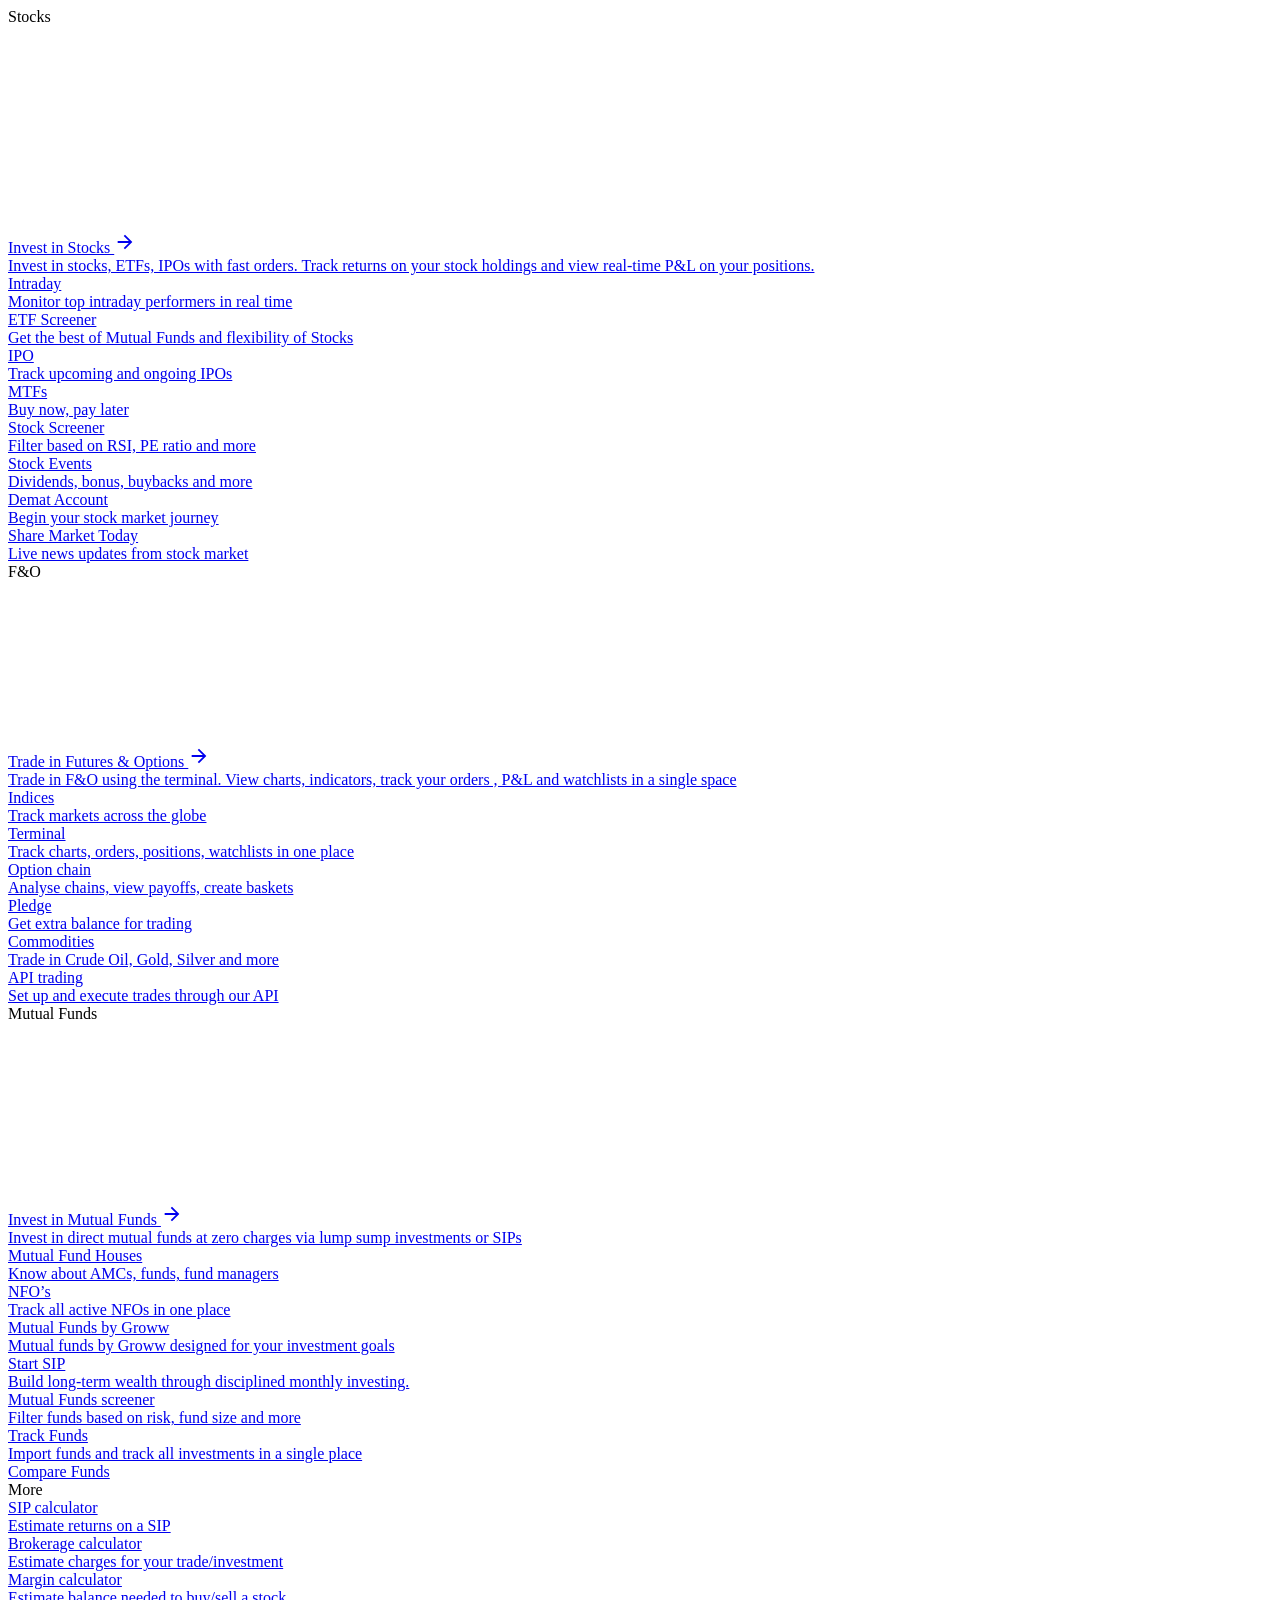
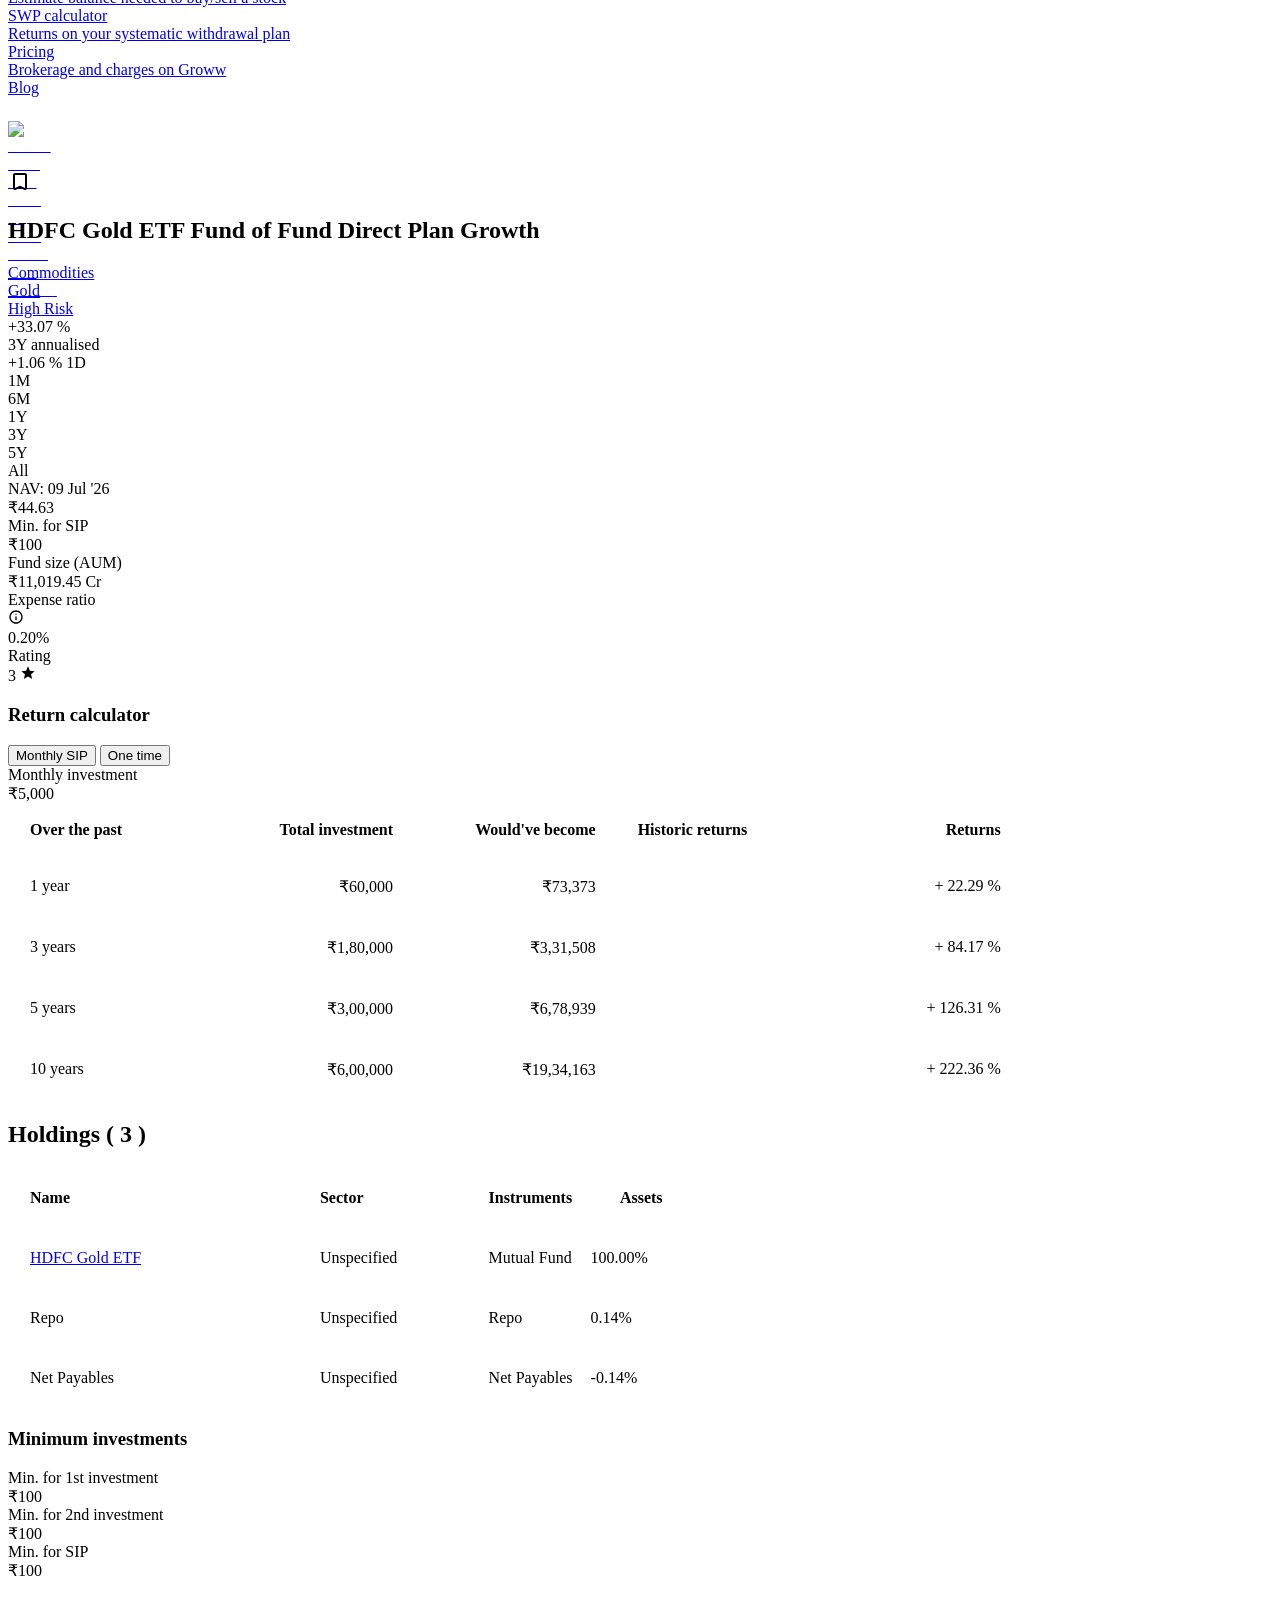
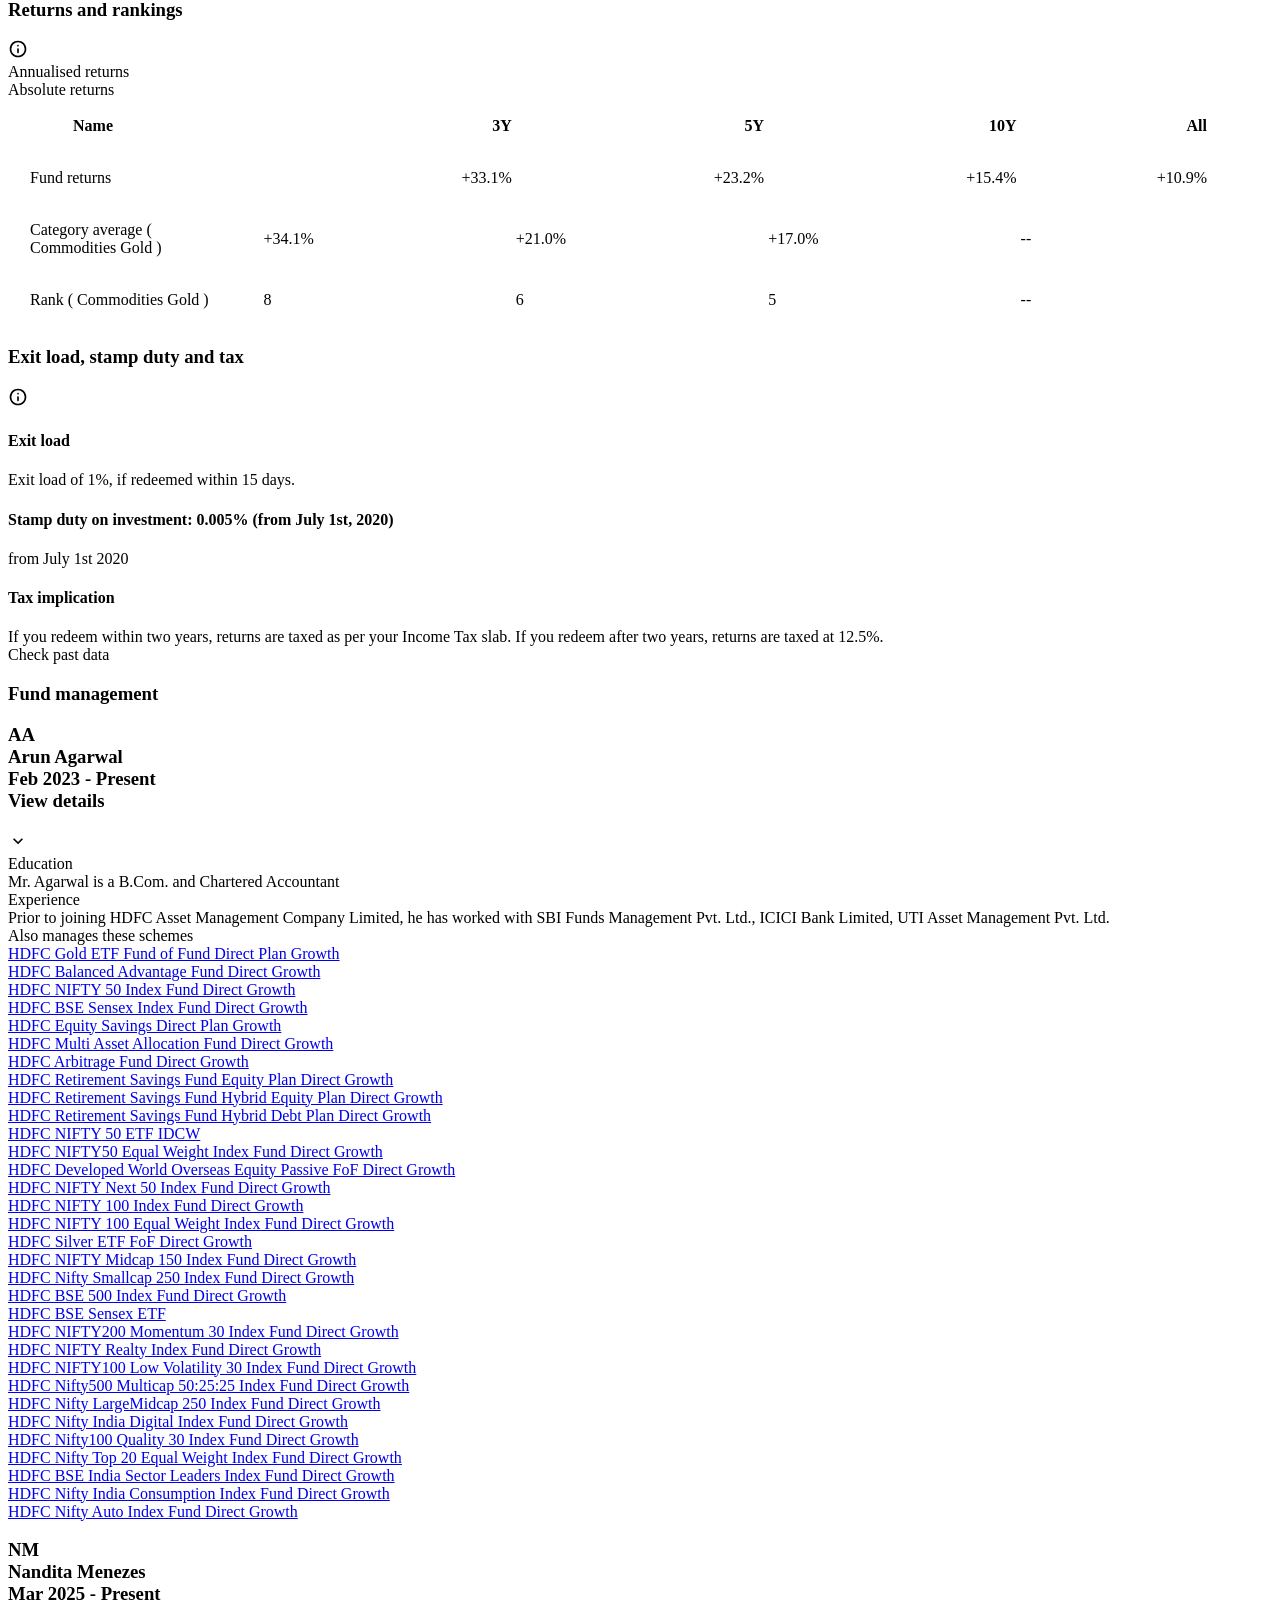
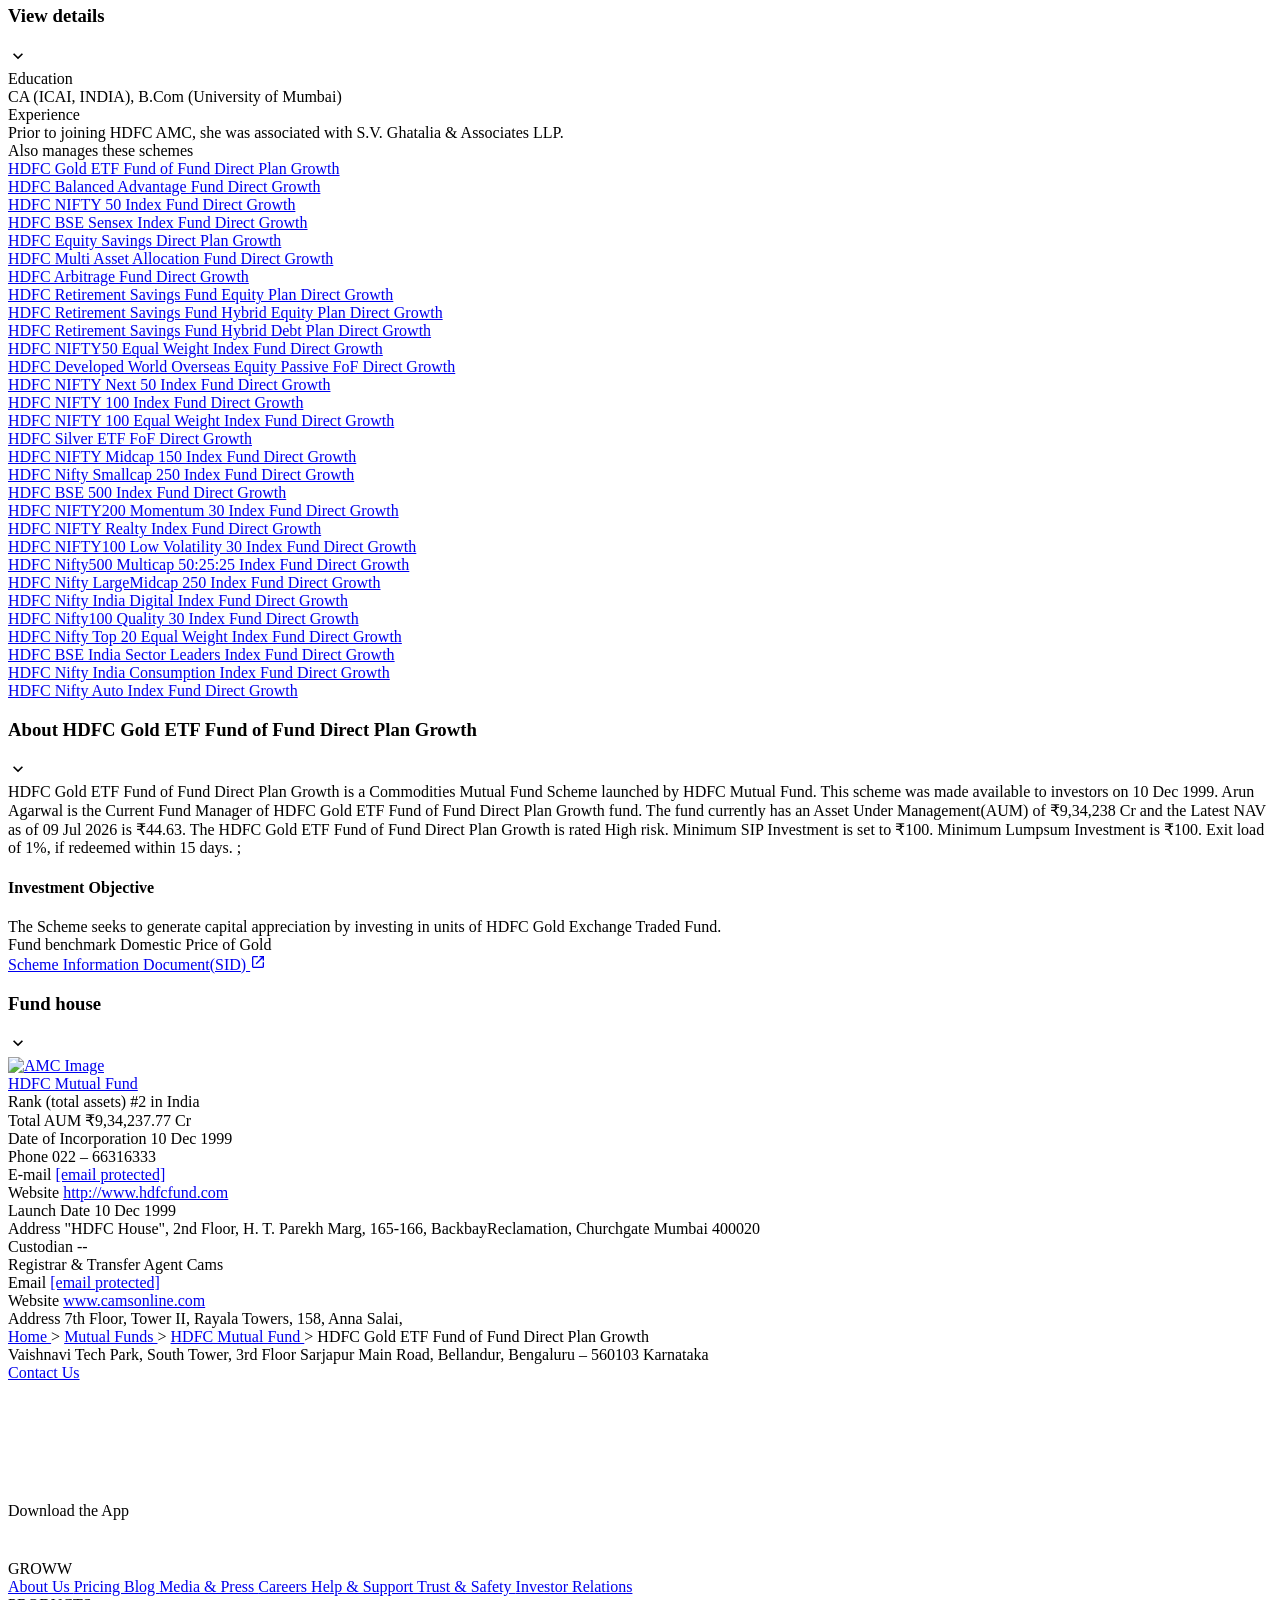
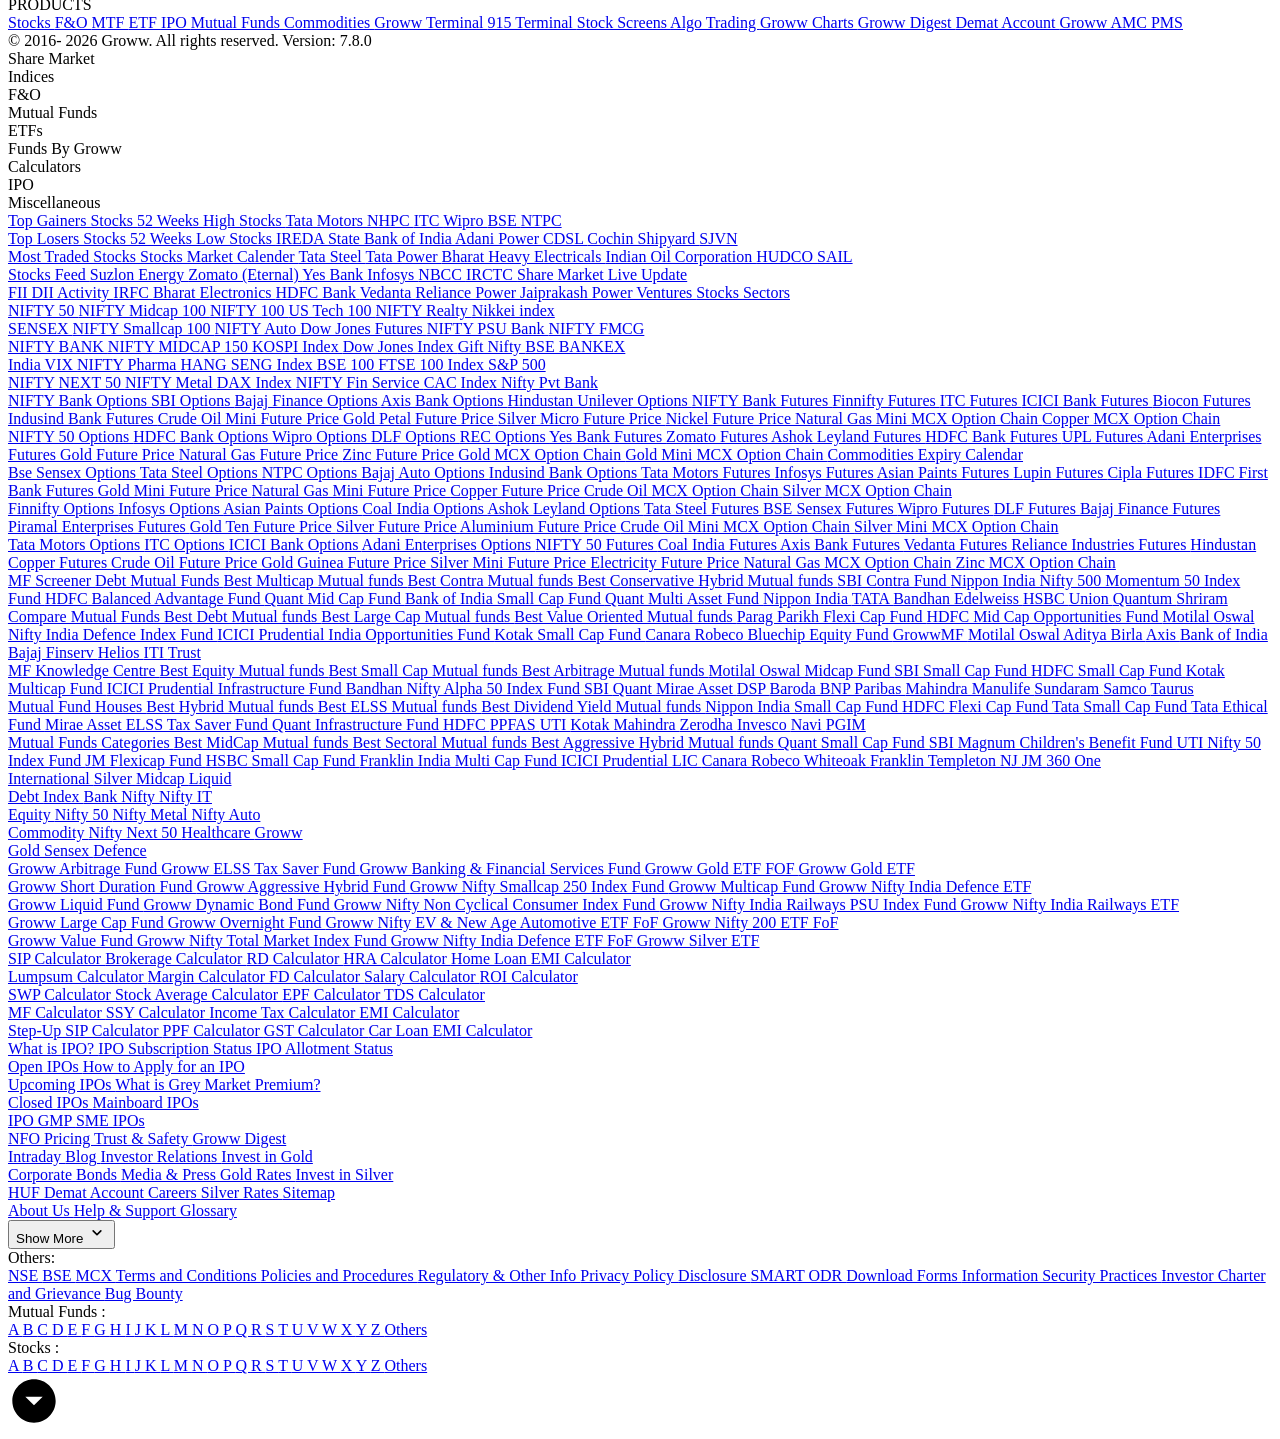
==== data/Corpus/raw/hdfc_mutual_fund/hdfc_gold_etf_fund_of_fund.html @ 80767c64 "Auto-update indexed mutual fund database" ====
<!DOCTYPE html>
<html data-theme="light" lang="en" style="color-scheme:light">
 <head>
  <meta charset="utf-8" data-next-head=""/>
  <meta content="width=device-width, initial-scale=1, minimum-scale=1" data-next-head="" name="viewport"/>
  <link data-next-head="" href="/favicon32x32-groww.ico" rel="icon"/>
  <title data-next-head="">
   HDFC Gold ETF Fund of Fund Direct Plan Growth - NAV, Mutual Fund Performance &amp; Portfolio
  </title>
  <meta content="HDFC Gold ETF Fund of Fund Direct Plan Growth - Get latest NAV, SIP Returns &amp; Rankings, Ratings, Fund Performance, Portfolio, Expense Ratio, Holding Analysis, and Peers.
  Invest in HDFC Gold ETF Fund Online with Groww." data-next-head="" name="description"/>
  <meta content="index" data-next-head="" name="robots"/>
  <meta content="summary_large_image" data-next-head="" name="twitter:card"/>
  <meta content="https://groww.in/groww-logo-270.png" data-next-head="" name="twitter:image"/>
  <meta content="HDFC Gold ETF Fund of Fund Direct Plan Growth - Get latest NAV, SIP Returns &amp; Rankings, Ratings, Fund Performance, Portfolio, Expense Ratio, Holding Analysis, and Peers.
  Invest in HDFC Gold ETF Fund Online with Groww." data-next-head="" name="twitter:description"/>
  <meta content="HDFC Gold ETF Fund of Fund Direct Plan Growth - NAV, Mutual Fund Performance &amp; Portfolio" data-next-head="" name="twitter:title"/>
  <meta content="_@groww" data-next-head="" name="twitter:site"/>
  <meta content="_@groww" data-next-head="" name="twitter:creator"/>
  <meta content="HDFC Gold ETF Fund of Fund Direct Plan Growth - NAV, Mutual Fund Performance &amp; Portfolio" data-next-head="" itemprop="name"/>
  <meta content="HDFC Gold ETF Fund of Fund Direct Plan Growth - Get latest NAV, SIP Returns &amp; Rankings, Ratings, Fund Performance, Portfolio, Expense Ratio, Holding Analysis, and Peers.
  Invest in HDFC Gold ETF Fund Online with Groww." data-next-head="" itemprop="description"/>
  <meta content="https://groww.in/groww-logo-270.png" data-next-head="" itemprop="image"/>
  <meta content="en_US" data-next-head="" property="og:locale"/>
  <meta content="website" data-next-head="" property="og:type"/>
  <meta content="HDFC Gold ETF Fund of Fund Direct Plan Growth - NAV, Mutual Fund Performance &amp; Portfolio" data-next-head="" property="og:title"/>
  <meta content="https://groww.in/groww-logo-270.png" data-next-head="" property="og:image"/>
  <meta content="HDFC Gold ETF Fund of Fund Direct Plan Growth - Get latest NAV, SIP Returns &amp; Rankings, Ratings, Fund Performance, Portfolio, Expense Ratio, Holding Analysis, and Peers.
  Invest in HDFC Gold ETF Fund Online with Groww." data-next-head="" property="og:description"/>
  <meta content="https://groww.in/mutual-funds/hdfc-gold-etf-fund-of-fund-direct-plan-growth" data-next-head="" property="og:url"/>
  <meta content="Groww" data-next-head="" property="og:site_name"/>
  <link data-next-head="" href="https://plus.google.com/b/112795119140865328446/+GrowwIn?" rel="publisher"/>
  <link data-next-head="" href="https://groww.in/mutual-funds/hdfc-gold-etf-fund-of-fund-direct-plan-growth" rel="canonical"/>
  <meta content="6o8nILLLpX5K1xGd27Lbyo2w57czKUjZ/BdNHxMJdJE=" property="csp-nonce"/>
  <meta content="default-src 'self'; object-src 'none'; block-all-mixed-content; script-src 'self' 'nonce-6o8nILLLpX5K1xGd27Lbyo2w57czKUjZ/BdNHxMJdJE=' https://*.groww.in/ https://*.growwinfra.in/ wss://*.groww.in/ wss://groww.in/ https://*.freshchat.com/ https://*.webengage.com/ http://cdn.widgets.webengage.com/ https://connect.facebook.net/ https://*.razorpay.com/ https://d2yyd1h5u9mauk.cloudfront.net/integrations/web/v1/library/ https://storage.googleapis.com/ https://www.googletagmanager.com/ https://tagmanager.google.com https://www.google-analytics.com/ https://ssl.google-analytics.com https://stats.g.doubleclick.net/ https://googleads.g.doubleclick.net/ https://www.googleadservices.com/ https://*.google.com/ https://www.google.co.in/ https://fonts.googleapis.com/ https://www.youtube.com/ https://www.youtube.com/iframe_api https://www.youtube-nocookie.com/ https://*.ingest.sentry.io https://hv-camera-web-sg.s3-ap-southeast-1.amazonaws.com/ https://hv-central-config.s3.ap-south-1.amazonaws.com/ https://hypersnapweb.hyperverge.co/ https://microapps.onemoney.in/ https://webrd.onemoney.in/ https://unpkg.com/ https://cdnjs.cloudflare.com/ https://www.gstatic.com/ https://bat.bing.com/ https://*.appsflyer.com/ https://www.clarity.ms/ https://*.ampproject.org/; img-src 'self' data: blob: https://groww.in/ https://*.groww.in/ https://img.youtube.com/ https://i.ytimg.com https://i3.ytimg.com https://s3.amazonaws.com/cdn.freshdesk.com/ https://viewlogo.s3.amazonaws.com/ https://wchat.freshchat.com/ https://www.google-analytics.com/ https://*.googleapis.com/ https://*.googleusercontent.com/ https://www.google.com/ https://www.google-analytics.com https://www.google.com/ads/ga-audiences https://www.googletagmanager.com https://ssl.gstatic.com https://www.gstatic.com https://stats.g.doubleclick.net/ https://www.google.co.in/ads/ga-audiences https://*.ingest.sentry.io https://hv-camera-web-sg.s3-ap-southeast-1.amazonaws.com/ https://hv-central-config.s3.ap-south-1.amazonaws.com/ https://hypersnapweb.hyperverge.co/ https://microapps.onemoney.in/ https://webrd.onemoney.in/ https://*.freshdesk.com/ https://bat.bing.com/ https://www.google.co.in/pagead/ https://*.ignosis.ai/ https://*.ignosis.in/ https://*.ampproject.org/ https://*.autochartist.com/; style-src 'self' https://*.groww.in/ 'unsafe-inline' https://accounts.google.com https://wchat.freshchat.com/ https://fonts.googleapis.com https://*.ampproject.org/; font-src 'self' https://*.groww.in/ data: https://fonts.gstatic.com; connect-src 'self' data: https://*.groww.in/ https://*.growwinfra.in/ wss://*.groww.in/ wss://groww.in/ https://*.webengage.com/ https://*.razorpay.com/ https://*.delighted.com/ https://accounts.google.com https://*.googleapis.com/ https://*.ingest.sentry.io https://hv-camera-web-sg.s3-ap-southeast-1.amazonaws.com/ https://hv-central-config.s3.ap-south-1.amazonaws.com/ https://hypersnapweb.hyperverge.co/ https://microapps.onemoney.in/ https://webrd.onemoney.in/ https://*.ampproject.org/ https://www.google-analytics.com/ https://analytics.google.com/ https://region1.analytics.google.com/ https://region1.google-analytics.com/ https://stats.g.doubleclick.net/ https://www.google.com/; frame-src 'self' https://*.webengage.co https://storage.googleapis.com/ https://*.google.com/ https://www.youtube.com/ https://www.facebook.com https://*.groww.in/ wss://*.groww.in/ wss://groww.in/ https://wchat.freshchat.com/ https://growwapi.firebaseapp.com/ https://www.youtube.com/embed/ https://www.youtube.com/ https://www.youtube-nocookie.com/ https://*.ingest.sentry.io https://hv-camera-web-sg.s3-ap-southeast-1.amazonaws.com/ https://hv-central-config.s3.ap-south-1.amazonaws.com/ https://hypersnapweb.hyperverge.co/ https://microapps.onemoney.in/ https://webrd.onemoney.in/ https://*.ignosis.ai/ https://*.ignosis.in/ https://*.doubleclick.net/ https://*.ampproject.org/ https://www.googletagmanager.com/ https://mfcentral.com/ https://*.mfcentral.com/; media-src https://*.groww.in/ blob: https://storage.googleapis.com/ https://*.ampproject.org/;" http-equiv="Content-Security-Policy"/>
  <meta charset="utf-8"/>
  <link href="/manifest.json?v=1" rel="manifest"/>
  <link href="https://www.googletagmanager.com" rel="preconnect"/>
  <link href="https://www.google-analytics.com" rel="preconnect"/>
  <link href="https://widgets.in.webengage.com" rel="preconnect"/>
  <link href="https://wsdk-files.in.webengage.com" rel="preconnect"/>
  <link as="font" crossorigin="anonymous" href="https://resources.groww.in/web-assets/font/Soehne.woff2" rel="preload" type="font/woff2"/>
  <link as="font" crossorigin="anonymous" href="https://resources.groww.in/web-assets/font/GrowwSans-Variable.woff2" rel="preload" type="font/woff2"/>
  <meta content="yes" name="mobile-web-app-capable"/>
  <meta content="yes" name="apple-mobile-web-app-capable"/>
  <meta content="Groww" name="application-name"/>
  <meta content="Groww" name="apple-mobile-web-app-title"/>
  <meta content="#5500eb" name="theme-color"/>
  <meta content="#5500eb" name="msapplication-navbutton-color"/>
  <meta content="black-translucent" name="apple-mobile-web-app-status-bar-style"/>
  <meta content="/" name="msapplication-starturl"/>
  <link href="/osdd.xml?v=6" rel="search" type="application/opensearchdescription+xml"/>
  <script nomodule="" nonce="6o8nILLLpX5K1xGd27Lbyo2w57czKUjZ/BdNHxMJdJE=" src="/polyfills/core-js.min.js">
  </script>
  <link crossorigin="anonymous" data-next-font="" href="/" rel="preconnect"/>
  <script crossorigin="anonymous" data-nscript="beforeInteractive" nonce="6o8nILLLpX5K1xGd27Lbyo2w57czKUjZ/BdNHxMJdJE=">
   if (Promise && !Promise.allSettled) {
  Promise.allSettled = function(promises) {
    return Promise.all(promises.map(function(promise) {
      return promise.then(function(value) {
        return { state: 'fulfilled', value: value };
      }).catch(function(reason) {
        return { state: 'rejected', reason: reason };
      });
    }));
  };
}
  </script>
  <script crossorigin="anonymous" data-nscript="beforeInteractive" nonce="6o8nILLLpX5K1xGd27Lbyo2w57czKUjZ/BdNHxMJdJE=">
   (function () {
    if (typeof globalThis === 'undefined') {
      if (typeof window !== 'undefined') {
        window.globalThis = window;
      } else if (typeof global !== 'undefined') {
        global.globalThis = global;
      } else if (typeof self !== 'undefined') {
        self.globalThis = self;
      }
    }
  })();
  </script>
  <link as="style" crossorigin="anonymous" href="//assets-netstorage.groww.in/web-assets/billion_groww_desktop/prod/_next/static/css/349cf74e0f1bee1c.css" nonce="6o8nILLLpX5K1xGd27Lbyo2w57czKUjZ/BdNHxMJdJE=" rel="preload"/>
  <link crossorigin="anonymous" data-n-g="" href="//assets-netstorage.groww.in/web-assets/billion_groww_desktop/prod/_next/static/css/349cf74e0f1bee1c.css" nonce="6o8nILLLpX5K1xGd27Lbyo2w57czKUjZ/BdNHxMJdJE=" rel="stylesheet"/>
  <link as="style" crossorigin="anonymous" href="//assets-netstorage.groww.in/web-assets/billion_groww_desktop/prod/_next/static/css/fcf08352737036c2.css" nonce="6o8nILLLpX5K1xGd27Lbyo2w57czKUjZ/BdNHxMJdJE=" rel="preload"/>
  <link crossorigin="anonymous" href="//assets-netstorage.groww.in/web-assets/billion_groww_desktop/prod/_next/static/css/fcf08352737036c2.css" nonce="6o8nILLLpX5K1xGd27Lbyo2w57czKUjZ/BdNHxMJdJE=" rel="stylesheet"/>
  <link as="style" crossorigin="anonymous" href="//assets-netstorage.groww.in/web-assets/billion_groww_desktop/prod/_next/static/css/263774283c5d3d89.css" nonce="6o8nILLLpX5K1xGd27Lbyo2w57czKUjZ/BdNHxMJdJE=" rel="preload"/>
  <link crossorigin="anonymous" data-n-p="" href="//assets-netstorage.groww.in/web-assets/billion_groww_desktop/prod/_next/static/css/263774283c5d3d89.css" nonce="6o8nILLLpX5K1xGd27Lbyo2w57czKUjZ/BdNHxMJdJE=" rel="stylesheet"/>
  <link as="style" crossorigin="anonymous" href="//assets-netstorage.groww.in/web-assets/billion_groww_desktop/prod/_next/static/css/aab157829b67452d.css" nonce="6o8nILLLpX5K1xGd27Lbyo2w57czKUjZ/BdNHxMJdJE=" rel="preload"/>
  <link crossorigin="anonymous" data-n-p="" href="//assets-netstorage.groww.in/web-assets/billion_groww_desktop/prod/_next/static/css/aab157829b67452d.css" nonce="6o8nILLLpX5K1xGd27Lbyo2w57czKUjZ/BdNHxMJdJE=" rel="stylesheet"/>
  <noscript data-n-css="6o8nILLLpX5K1xGd27Lbyo2w57czKUjZ/BdNHxMJdJE=">
  </noscript>
  <script crossorigin="anonymous" defer="" nomodule="" nonce="6o8nILLLpX5K1xGd27Lbyo2w57czKUjZ/BdNHxMJdJE=" src="//assets-netstorage.groww.in/web-assets/billion_groww_desktop/prod/_next/static/chunks/polyfills-42372ed130431b0a.js">
  </script>
  <script crossorigin="anonymous" defer="" nonce="6o8nILLLpX5K1xGd27Lbyo2w57czKUjZ/BdNHxMJdJE=" src="//assets-netstorage.groww.in/web-assets/billion_groww_desktop/prod/_next/static/chunks/webpack-928ca4f8e52b0d54.js">
  </script>
  <script crossorigin="anonymous" defer="" nonce="6o8nILLLpX5K1xGd27Lbyo2w57czKUjZ/BdNHxMJdJE=" src="//assets-netstorage.groww.in/web-assets/billion_groww_desktop/prod/_next/static/chunks/framework-945e7d09d8028f8c.js">
  </script>
  <script crossorigin="anonymous" defer="" nonce="6o8nILLLpX5K1xGd27Lbyo2w57czKUjZ/BdNHxMJdJE=" src="//assets-netstorage.groww.in/web-assets/billion_groww_desktop/prod/_next/static/chunks/main-a88f0941d7d1a4e1.js">
  </script>
  <script crossorigin="anonymous" defer="" nonce="6o8nILLLpX5K1xGd27Lbyo2w57czKUjZ/BdNHxMJdJE=" src="//assets-netstorage.groww.in/web-assets/billion_groww_desktop/prod/_next/static/chunks/pages/_app-6699b6c3af8ac2d0.js">
  </script>
  <script crossorigin="anonymous" defer="" nonce="6o8nILLLpX5K1xGd27Lbyo2w57czKUjZ/BdNHxMJdJE=" src="//assets-netstorage.groww.in/web-assets/billion_groww_desktop/prod/_next/static/chunks/65262-084e799fe66e6969.js">
  </script>
  <script crossorigin="anonymous" defer="" nonce="6o8nILLLpX5K1xGd27Lbyo2w57czKUjZ/BdNHxMJdJE=" src="//assets-netstorage.groww.in/web-assets/billion_groww_desktop/prod/_next/static/chunks/67232-0802955cf8f0d64c.js">
  </script>
  <script crossorigin="anonymous" defer="" nonce="6o8nILLLpX5K1xGd27Lbyo2w57czKUjZ/BdNHxMJdJE=" src="//assets-netstorage.groww.in/web-assets/billion_groww_desktop/prod/_next/static/chunks/7611-266578c6af9e0233.js">
  </script>
  <script crossorigin="anonymous" defer="" nonce="6o8nILLLpX5K1xGd27Lbyo2w57czKUjZ/BdNHxMJdJE=" src="//assets-netstorage.groww.in/web-assets/billion_groww_desktop/prod/_next/static/chunks/53534-fafce05a8c9f4ae6.js">
  </script>
  <script crossorigin="anonymous" defer="" nonce="6o8nILLLpX5K1xGd27Lbyo2w57czKUjZ/BdNHxMJdJE=" src="//assets-netstorage.groww.in/web-assets/billion_groww_desktop/prod/_next/static/chunks/70078-7bd9545ea6c3ab74.js">
  </script>
  <script crossorigin="anonymous" defer="" nonce="6o8nILLLpX5K1xGd27Lbyo2w57czKUjZ/BdNHxMJdJE=" src="//assets-netstorage.groww.in/web-assets/billion_groww_desktop/prod/_next/static/chunks/76239-432cfed501518ca0.js">
  </script>
  <script crossorigin="anonymous" defer="" nonce="6o8nILLLpX5K1xGd27Lbyo2w57czKUjZ/BdNHxMJdJE=" src="//assets-netstorage.groww.in/web-assets/billion_groww_desktop/prod/_next/static/chunks/92983-eb3f31fb081ec349.js">
  </script>
  <script crossorigin="anonymous" defer="" nonce="6o8nILLLpX5K1xGd27Lbyo2w57czKUjZ/BdNHxMJdJE=" src="//assets-netstorage.groww.in/web-assets/billion_groww_desktop/prod/_next/static/chunks/41013-a7d3071c736775ff.js">
  </script>
  <script crossorigin="anonymous" defer="" nonce="6o8nILLLpX5K1xGd27Lbyo2w57czKUjZ/BdNHxMJdJE=" src="//assets-netstorage.groww.in/web-assets/billion_groww_desktop/prod/_next/static/chunks/53272-b7c08d5dbe18711f.js">
  </script>
  <script crossorigin="anonymous" defer="" nonce="6o8nILLLpX5K1xGd27Lbyo2w57czKUjZ/BdNHxMJdJE=" src="//assets-netstorage.groww.in/web-assets/billion_groww_desktop/prod/_next/static/chunks/59358-474fb442e3f341df.js">
  </script>
  <script crossorigin="anonymous" defer="" nonce="6o8nILLLpX5K1xGd27Lbyo2w57czKUjZ/BdNHxMJdJE=" src="//assets-netstorage.groww.in/web-assets/billion_groww_desktop/prod/_next/static/chunks/21967-afcfb81ba1b602e3.js">
  </script>
  <script crossorigin="anonymous" defer="" nonce="6o8nILLLpX5K1xGd27Lbyo2w57czKUjZ/BdNHxMJdJE=" src="//assets-netstorage.groww.in/web-assets/billion_groww_desktop/prod/_next/static/chunks/95825-956f8ad3159d3df6.js">
  </script>
  <script crossorigin="anonymous" defer="" nonce="6o8nILLLpX5K1xGd27Lbyo2w57czKUjZ/BdNHxMJdJE=" src="//assets-netstorage.groww.in/web-assets/billion_groww_desktop/prod/_next/static/chunks/59423-a6a37eadd84b54f6.js">
  </script>
  <script crossorigin="anonymous" defer="" nonce="6o8nILLLpX5K1xGd27Lbyo2w57czKUjZ/BdNHxMJdJE=" src="//assets-netstorage.groww.in/web-assets/billion_groww_desktop/prod/_next/static/chunks/38665-4a32a94ea47c56e0.js">
  </script>
  <script crossorigin="anonymous" defer="" nonce="6o8nILLLpX5K1xGd27Lbyo2w57czKUjZ/BdNHxMJdJE=" src="//assets-netstorage.groww.in/web-assets/billion_groww_desktop/prod/_next/static/chunks/98170-3832e4d1e4868e73.js">
  </script>
  <script crossorigin="anonymous" defer="" nonce="6o8nILLLpX5K1xGd27Lbyo2w57czKUjZ/BdNHxMJdJE=" src="//assets-netstorage.groww.in/web-assets/billion_groww_desktop/prod/_next/static/chunks/81656-17d06133d1d31d67.js">
  </script>
  <script crossorigin="anonymous" defer="" nonce="6o8nILLLpX5K1xGd27Lbyo2w57czKUjZ/BdNHxMJdJE=" src="//assets-netstorage.groww.in/web-assets/billion_groww_desktop/prod/_next/static/chunks/50863-2ae83f858247ff5a.js">
  </script>
  <script crossorigin="anonymous" defer="" nonce="6o8nILLLpX5K1xGd27Lbyo2w57czKUjZ/BdNHxMJdJE=" src="//assets-netstorage.groww.in/web-assets/billion_groww_desktop/prod/_next/static/chunks/53515-67d2d124830af38b.js">
  </script>
  <script crossorigin="anonymous" defer="" nonce="6o8nILLLpX5K1xGd27Lbyo2w57czKUjZ/BdNHxMJdJE=" src="//assets-netstorage.groww.in/web-assets/billion_groww_desktop/prod/_next/static/chunks/75207-a51d8c6a4858a29f.js">
  </script>
  <script crossorigin="anonymous" defer="" nonce="6o8nILLLpX5K1xGd27Lbyo2w57czKUjZ/BdNHxMJdJE=" src="//assets-netstorage.groww.in/web-assets/billion_groww_desktop/prod/_next/static/chunks/94982-903ae21ac431aa6f.js">
  </script>
  <script crossorigin="anonymous" defer="" nonce="6o8nILLLpX5K1xGd27Lbyo2w57czKUjZ/BdNHxMJdJE=" src="//assets-netstorage.groww.in/web-assets/billion_groww_desktop/prod/_next/static/chunks/3952-564454092a95c5e4.js">
  </script>
  <script crossorigin="anonymous" defer="" nonce="6o8nILLLpX5K1xGd27Lbyo2w57czKUjZ/BdNHxMJdJE=" src="//assets-netstorage.groww.in/web-assets/billion_groww_desktop/prod/_next/static/chunks/52045-340487f9706e0941.js">
  </script>
  <script crossorigin="anonymous" defer="" nonce="6o8nILLLpX5K1xGd27Lbyo2w57czKUjZ/BdNHxMJdJE=" src="//assets-netstorage.groww.in/web-assets/billion_groww_desktop/prod/_next/static/chunks/81757-7cb02c861ffaac39.js">
  </script>
  <script crossorigin="anonymous" defer="" nonce="6o8nILLLpX5K1xGd27Lbyo2w57czKUjZ/BdNHxMJdJE=" src="//assets-netstorage.groww.in/web-assets/billion_groww_desktop/prod/_next/static/chunks/34629-fcfbe1e3927474ea.js">
  </script>
  <script crossorigin="anonymous" defer="" nonce="6o8nILLLpX5K1xGd27Lbyo2w57czKUjZ/BdNHxMJdJE=" src="//assets-netstorage.groww.in/web-assets/billion_groww_desktop/prod/_next/static/chunks/pages/mutual-funds/%5BsearchId%5D-6cbebcd45e8054e0.js">
  </script>
  <script crossorigin="anonymous" defer="" nonce="6o8nILLLpX5K1xGd27Lbyo2w57czKUjZ/BdNHxMJdJE=" src="//assets-netstorage.groww.in/web-assets/billion_groww_desktop/prod/_next/static/crdHJrnFuJGgezybbZvYm/_buildManifest.js">
  </script>
  <script crossorigin="anonymous" defer="" nonce="6o8nILLLpX5K1xGd27Lbyo2w57czKUjZ/BdNHxMJdJE=" src="//assets-netstorage.groww.in/web-assets/billion_groww_desktop/prod/_next/static/crdHJrnFuJGgezybbZvYm/_ssgManifest.js">
  </script>
 </head>
 <body>
  <div id="__next">
   <div class="lne123Loader">
   </div>
   <div id="root">
    <div class="header2025_headerContainer__WqMf9 bgHeader">
     <div class="row mainDiv width100" style="border-bottom:1px solid var(--border-primary)">
      <div class="loggedOut_navContainer__h99vu absolute-center vspace-between web-align false">
       <div class="absolute-center loggedOut_leftContainer__qKr3O">
        <div class="loggedOut_marginBottom4__EmG4W cur-po">
        </div>
        <div class="absolute-center">
         <div class="bodyLargeHeavy contentSecondary flex absolute-center">
          <div class="absolute-center loggedOut_navItem__gjbia">
           <span class="cur-po">
            Stocks
           </span>
          </div>
          <div class="loggedOut_hoverDiv__aVsCI borderPrimary">
           <div class="dropdownUI_dropdownContainer___FvdC flex">
            <a class="dropdownUI_dropdownSection1__Gql_w width100 absolute-center flex-column" href="/stocks">
             <div class="absolute-center dropdownUI_dropdownMinHeight__P5uZe">
              <div class="lazyload-wrapper">
               <div class="lazyload-placeholder" style="height:205px">
               </div>
              </div>
             </div>
             <div class="flex flex-column">
              <div class="bodyLargeHeavy contentPrimary absolute-center dropdownUI_dropdownHeading__i9Nxv">
               Invest in Stocks
               <svg fill="currentColor" height="22" viewbox="0 0 24 24" width="22" xmlns="http://www.w3.org/2000/svg">
                <path d="M0 0h24v24H0z" fill="none">
                </path>
                <path d="m12 4-1.41 1.41L16.17 11H4v2h12.17l-5.58 5.59L12 20l8-8z">
                </path>
               </svg>
              </div>
              <div class="bodyBase contentSecondary dropdownUI_dropdownSubHeading__w7vpz">
               Invest in stocks, ETFs, IPOs with fast orders. Track returns on your stock holdings and view real-time P&amp;L on your positions.
              </div>
             </div>
            </a>
            <div class="dropdownUI_dropdownDivider__TJ2iA absolute-center borderPrimary">
            </div>
            <div class="dropdownUI_dropdownSection2__C0CDh false flex flex-column">
             <a class="bodyLargeHeavy contentPrimary backgroundTransparentHover absolute-center dropdownUI_dropdownSection2Item__HAq3_" href="/stocks/intraday">
              <span class="absolute-center contentSecondary">
              </span>
              <div class="flex flex-column">
               <div class="bodyLargeHeavy contentPrimary dropdownUI_dropdownHeading__i9Nxv">
                Intraday
               </div>
               <div class="bodyBase contentSecondary dropdownUI_dropdownSubHeading__w7vpz">
                Monitor top intraday performers in real time
               </div>
              </div>
             </a>
             <a class="bodyLargeHeavy contentPrimary backgroundTransparentHover absolute-center dropdownUI_dropdownSection2Item__HAq3_" href="/etfs">
              <span class="absolute-center contentSecondary">
              </span>
              <div class="flex flex-column">
               <div class="bodyLargeHeavy contentPrimary dropdownUI_dropdownHeading__i9Nxv">
                ETF Screener
               </div>
               <div class="bodyBase contentSecondary dropdownUI_dropdownSubHeading__w7vpz">
                Get the best of Mutual Funds and flexibility of Stocks
               </div>
              </div>
             </a>
             <a class="bodyLargeHeavy contentPrimary backgroundTransparentHover absolute-center dropdownUI_dropdownSection2Item__HAq3_" href="/ipo">
              <span class="absolute-center contentSecondary">
              </span>
              <div class="flex flex-column">
               <div class="bodyLargeHeavy contentPrimary dropdownUI_dropdownHeading__i9Nxv">
                IPO
               </div>
               <div class="bodyBase contentSecondary dropdownUI_dropdownSubHeading__w7vpz">
                Track upcoming and ongoing IPOs
               </div>
              </div>
             </a>
             <a class="bodyLargeHeavy contentPrimary backgroundTransparentHover absolute-center dropdownUI_dropdownSection2Item__HAq3_" href="/stocks/mtf">
              <span class="absolute-center contentSecondary">
              </span>
              <div class="flex flex-column">
               <div class="bodyLargeHeavy contentPrimary dropdownUI_dropdownHeading__i9Nxv">
                MTFs
               </div>
               <div class="bodyBase contentSecondary dropdownUI_dropdownSubHeading__w7vpz">
                Buy now, pay later
               </div>
              </div>
             </a>
            </div>
            <div class="dropdownUI_dropdownDivider__TJ2iA absolute-center borderPrimary">
            </div>
            <div class="dropdownUI_dropdownSection2__C0CDh flex flex-column">
             <a class="bodyLargeHeavy contentPrimary backgroundTransparentHover absolute-center dropdownUI_dropdownSection2Item__HAq3_" href="/stocks/filter">
              <span class="absolute-center contentSecondary">
              </span>
              <div class="flex flex-column">
               <div class="bodyLargeHeavy contentPrimary dropdownUI_dropdownHeading__i9Nxv">
                Stock Screener
               </div>
               <div class="bodyBase contentSecondary dropdownUI_dropdownSubHeading__w7vpz">
                Filter based on RSI, PE ratio and more
               </div>
              </div>
             </a>
             <a class="bodyLargeHeavy contentPrimary backgroundTransparentHover absolute-center dropdownUI_dropdownSection2Item__HAq3_" href="/stocks/calendar">
              <span class="absolute-center contentSecondary">
              </span>
              <div class="flex flex-column">
               <div class="bodyLargeHeavy contentPrimary dropdownUI_dropdownHeading__i9Nxv">
                Stock Events
               </div>
               <div class="bodyBase contentSecondary dropdownUI_dropdownSubHeading__w7vpz">
                Dividends, bonus, buybacks and more
               </div>
              </div>
             </a>
             <a class="bodyLargeHeavy contentPrimary backgroundTransparentHover absolute-center dropdownUI_dropdownSection2Item__HAq3_" href="/open-demat-account">
              <span class="absolute-center contentSecondary">
              </span>
              <div class="flex flex-column">
               <div class="bodyLargeHeavy contentPrimary dropdownUI_dropdownHeading__i9Nxv">
                Demat Account
               </div>
               <div class="bodyBase contentSecondary dropdownUI_dropdownSubHeading__w7vpz">
                Begin your stock market journey
               </div>
              </div>
             </a>
             <a class="bodyLargeHeavy contentPrimary backgroundTransparentHover absolute-center dropdownUI_dropdownSection2Item__HAq3_" href="/share-market-today">
              <span class="absolute-center contentSecondary">
              </span>
              <div class="flex flex-column">
               <div class="bodyLargeHeavy contentPrimary dropdownUI_dropdownHeading__i9Nxv">
                Share Market Today
               </div>
               <div class="bodyBase contentSecondary dropdownUI_dropdownSubHeading__w7vpz">
                Live news updates from stock market
               </div>
              </div>
             </a>
            </div>
           </div>
          </div>
         </div>
         <div class="bodyLargeHeavy contentSecondary flex absolute-center">
          <div class="absolute-center loggedOut_navItem__gjbia">
           <span class="cur-po">
            F&amp;O
           </span>
          </div>
          <div class="loggedOut_hoverDiv__aVsCI borderPrimary">
           <div class="dropdownUI_dropdownContainer___FvdC flex">
            <a class="dropdownUI_dropdownSection1__Gql_w width100 absolute-center flex-column" href="/futures-and-options">
             <div class="absolute-center dropdownUI_dropdownMinHeight__P5uZe">
              <div class="lazyload-wrapper">
               <div class="lazyload-placeholder" style="height:163.8px">
               </div>
              </div>
             </div>
             <div class="flex flex-column">
              <div class="bodyLargeHeavy contentPrimary absolute-center dropdownUI_dropdownHeading__i9Nxv">
               Trade in Futures &amp; Options
               <svg fill="currentColor" height="22" viewbox="0 0 24 24" width="22" xmlns="http://www.w3.org/2000/svg">
                <path d="M0 0h24v24H0z" fill="none">
                </path>
                <path d="m12 4-1.41 1.41L16.17 11H4v2h12.17l-5.58 5.59L12 20l8-8z">
                </path>
               </svg>
              </div>
              <div class="bodyBase contentSecondary dropdownUI_dropdownSubHeading__w7vpz">
               Trade in F&amp;O using the terminal. View charts, indicators, track your orders , P&amp;L and watchlists in a single space
              </div>
             </div>
            </a>
            <div class="dropdownUI_dropdownDivider__TJ2iA absolute-center borderPrimary">
            </div>
            <div class="dropdownUI_dropdownSection2__C0CDh false flex flex-column">
             <a class="bodyLargeHeavy contentPrimary backgroundTransparentHover absolute-center dropdownUI_dropdownSection2Item__HAq3_" href="/indices">
              <span class="absolute-center contentSecondary">
              </span>
              <div class="flex flex-column">
               <div class="bodyLargeHeavy contentPrimary dropdownUI_dropdownHeading__i9Nxv">
                Indices
               </div>
               <div class="bodyBase contentSecondary dropdownUI_dropdownSubHeading__w7vpz">
                Track markets across the globe
               </div>
              </div>
             </a>
             <a class="bodyLargeHeavy contentPrimary backgroundTransparentHover absolute-center dropdownUI_dropdownSection2Item__HAq3_" href="/charts">
              <span class="absolute-center contentSecondary">
              </span>
              <div class="flex flex-column">
               <div class="bodyLargeHeavy contentPrimary dropdownUI_dropdownHeading__i9Nxv">
                Terminal
               </div>
               <div class="bodyBase contentSecondary dropdownUI_dropdownSubHeading__w7vpz">
                Track charts, orders, positions, watchlists in one place
               </div>
              </div>
             </a>
             <a class="bodyLargeHeavy contentPrimary backgroundTransparentHover absolute-center dropdownUI_dropdownSection2Item__HAq3_" href="/options/nifty">
              <span class="absolute-center contentSecondary">
              </span>
              <div class="flex flex-column">
               <div class="bodyLargeHeavy contentPrimary dropdownUI_dropdownHeading__i9Nxv">
                Option chain
               </div>
               <div class="bodyBase contentSecondary dropdownUI_dropdownSubHeading__w7vpz">
                Analyse chains, view payoffs, create baskets
               </div>
              </div>
             </a>
            </div>
            <div class="dropdownUI_dropdownDivider__TJ2iA absolute-center borderPrimary">
            </div>
            <div class="dropdownUI_dropdownSection2__C0CDh flex flex-column">
             <a class="bodyLargeHeavy contentPrimary backgroundTransparentHover absolute-center dropdownUI_dropdownSection2Item__HAq3_" href="/available-for-pledge">
              <span class="absolute-center contentSecondary">
              </span>
              <div class="flex flex-column">
               <div class="bodyLargeHeavy contentPrimary dropdownUI_dropdownHeading__i9Nxv">
                Pledge
               </div>
               <div class="bodyBase contentSecondary dropdownUI_dropdownSubHeading__w7vpz">
                Get extra balance for trading
               </div>
              </div>
             </a>
             <a class="bodyLargeHeavy contentPrimary backgroundTransparentHover absolute-center dropdownUI_dropdownSection2Item__HAq3_" href="/commodities">
              <span class="absolute-center contentSecondary">
              </span>
              <div class="flex flex-column">
               <div class="bodyLargeHeavy contentPrimary dropdownUI_dropdownHeading__i9Nxv">
                Commodities
               </div>
               <div class="bodyBase contentSecondary dropdownUI_dropdownSubHeading__w7vpz">
                Trade in Crude Oil, Gold, Silver and more
               </div>
              </div>
             </a>
             <a class="bodyLargeHeavy contentPrimary backgroundTransparentHover absolute-center dropdownUI_dropdownSection2Item__HAq3_" href="/trade-api">
              <span class="absolute-center contentSecondary">
              </span>
              <div class="flex flex-column">
               <div class="bodyLargeHeavy contentPrimary dropdownUI_dropdownHeading__i9Nxv">
                API trading
               </div>
               <div class="bodyBase contentSecondary dropdownUI_dropdownSubHeading__w7vpz">
                Set up and execute trades through our API
               </div>
              </div>
             </a>
            </div>
           </div>
          </div>
         </div>
         <div class="bodyLargeHeavy contentSecondary flex absolute-center">
          <div class="absolute-center loggedOut_navItem__gjbia loggedOut_navItemSecondLast__dBn7a">
           <span class="cur-po">
            Mutual Funds
           </span>
          </div>
          <div class="loggedOut_hoverDiv__aVsCI borderPrimary">
           <div class="dropdownUI_dropdownContainer___FvdC flex">
            <a class="dropdownUI_dropdownSection1__Gql_w width100 absolute-center flex-column" href="/mutual-funds">
             <div class="absolute-center dropdownUI_dropdownMinHeight__P5uZe">
              <div class="lazyload-wrapper">
               <div class="lazyload-placeholder" style="height:180.6px">
               </div>
              </div>
             </div>
             <div class="flex flex-column">
              <div class="bodyLargeHeavy contentPrimary absolute-center dropdownUI_dropdownHeading__i9Nxv">
               Invest in Mutual Funds
               <svg fill="currentColor" height="22" viewbox="0 0 24 24" width="22" xmlns="http://www.w3.org/2000/svg">
                <path d="M0 0h24v24H0z" fill="none">
                </path>
                <path d="m12 4-1.41 1.41L16.17 11H4v2h12.17l-5.58 5.59L12 20l8-8z">
                </path>
               </svg>
              </div>
              <div class="bodyBase contentSecondary dropdownUI_dropdownSubHeading__w7vpz">
               Invest in direct mutual funds at zero charges via lump sump investments or SIPs
              </div>
             </div>
            </a>
            <div class="dropdownUI_dropdownDivider__TJ2iA absolute-center borderPrimary">
            </div>
            <div class="dropdownUI_dropdownSection2__C0CDh false flex flex-column">
             <a class="bodyLargeHeavy contentPrimary backgroundTransparentHover absolute-center dropdownUI_dropdownSection2Item__HAq3_" href="/mutual-funds/amc">
              <span class="absolute-center contentSecondary">
              </span>
              <div class="flex flex-column">
               <div class="bodyLargeHeavy contentPrimary dropdownUI_dropdownHeading__i9Nxv">
                Mutual Fund Houses
               </div>
               <div class="bodyBase contentSecondary dropdownUI_dropdownSubHeading__w7vpz">
                Know about AMCs, funds, fund managers
               </div>
              </div>
             </a>
             <a class="bodyLargeHeavy contentPrimary backgroundTransparentHover absolute-center dropdownUI_dropdownSection2Item__HAq3_" href="/nfo">
              <span class="absolute-center contentSecondary">
              </span>
              <div class="flex flex-column">
               <div class="bodyLargeHeavy contentPrimary dropdownUI_dropdownHeading__i9Nxv">
                NFO’s
               </div>
               <div class="bodyBase contentSecondary dropdownUI_dropdownSubHeading__w7vpz">
                Track all active NFOs in one place
               </div>
              </div>
             </a>
             <a class="bodyLargeHeavy contentPrimary backgroundTransparentHover absolute-center dropdownUI_dropdownSection2Item__HAq3_" href="/mutual-funds/amc/groww-mutual-funds">
              <span class="absolute-center contentSecondary">
              </span>
              <div class="flex flex-column">
               <div class="bodyLargeHeavy contentPrimary dropdownUI_dropdownHeading__i9Nxv">
                Mutual Funds by Groww
               </div>
               <div class="bodyBase contentSecondary dropdownUI_dropdownSubHeading__w7vpz">
                Mutual funds by Groww designed for your investment goals
               </div>
              </div>
             </a>
             <a class="bodyLargeHeavy contentPrimary backgroundTransparentHover absolute-center dropdownUI_dropdownSection2Item__HAq3_" href="/mutual-funds/start-sip">
              <span class="absolute-center contentSecondary">
              </span>
              <div class="flex flex-column">
               <div class="bodyLargeHeavy contentPrimary dropdownUI_dropdownHeading__i9Nxv">
                Start SIP
               </div>
               <div class="bodyBase contentSecondary dropdownUI_dropdownSubHeading__w7vpz">
                Build long-term wealth through disciplined monthly investing.
               </div>
              </div>
             </a>
            </div>
            <div class="dropdownUI_dropdownDivider__TJ2iA absolute-center borderPrimary">
            </div>
            <div class="dropdownUI_dropdownSection2__C0CDh flex flex-column">
             <a class="bodyLargeHeavy contentPrimary backgroundTransparentHover absolute-center dropdownUI_dropdownSection2Item__HAq3_" href="/mutual-funds/filter">
              <span class="absolute-center contentSecondary">
              </span>
              <div class="flex flex-column">
               <div class="bodyLargeHeavy contentPrimary dropdownUI_dropdownHeading__i9Nxv">
                Mutual Funds screener
               </div>
               <div class="bodyBase contentSecondary dropdownUI_dropdownSubHeading__w7vpz">
                Filter funds based on risk, fund size and more
               </div>
              </div>
             </a>
             <a class="bodyLargeHeavy contentPrimary backgroundTransparentHover absolute-center dropdownUI_dropdownSection2Item__HAq3_" href="/track">
              <span class="absolute-center contentSecondary">
              </span>
              <div class="flex flex-column">
               <div class="bodyLargeHeavy contentPrimary dropdownUI_dropdownHeading__i9Nxv">
                Track Funds
               </div>
               <div class="bodyBase contentSecondary dropdownUI_dropdownSubHeading__w7vpz">
                Import funds and track all investments in a single place
               </div>
              </div>
             </a>
             <a class="bodyLargeHeavy contentPrimary backgroundTransparentHover absolute-center dropdownUI_dropdownSection2Item__HAq3_" href="/mutual-funds/compare">
              <span class="absolute-center contentSecondary">
              </span>
              <div class="flex flex-column">
               <div class="bodyLargeHeavy contentPrimary dropdownUI_dropdownHeading__i9Nxv">
                Compare Funds
               </div>
              </div>
             </a>
            </div>
           </div>
          </div>
         </div>
         <div class="bodyLargeHeavy contentSecondary flex absolute-center">
          <div class="loggedOut_navDivider__ZxwFK absolute-center borderPrimary">
          </div>
          <div class="absolute-center loggedOut_navItem__gjbia loggedOut_navItemLast__f0Otu">
           <span class="cur-po">
            More
           </span>
          </div>
          <div class="loggedOut_hoverDiv__aVsCI borderPrimary">
           <div class="dropdownUI_dropdownContainer___FvdC flex">
            <div class="dropdownUI_dropdownSection2__C0CDh dropdownUI_section2MoreContainerWidth__6wgKy flex flex-column">
             <a class="bodyLargeHeavy contentPrimary backgroundTransparentHover absolute-center dropdownUI_dropdownSection2Item__HAq3_" href="/calculators/sip-calculator">
              <span class="absolute-center contentSecondary">
              </span>
              <div class="flex flex-column">
               <div class="bodyLargeHeavy contentPrimary dropdownUI_dropdownHeading__i9Nxv">
                SIP calculator
               </div>
               <div class="bodyBase contentSecondary dropdownUI_dropdownSubHeading__w7vpz">
                Estimate returns on a SIP
               </div>
              </div>
             </a>
             <a class="bodyLargeHeavy contentPrimary backgroundTransparentHover absolute-center dropdownUI_dropdownSection2Item__HAq3_" href="/calculators/brokerage-calculator">
              <span class="absolute-center contentSecondary">
              </span>
              <div class="flex flex-column">
               <div class="bodyLargeHeavy contentPrimary dropdownUI_dropdownHeading__i9Nxv">
                Brokerage calculator
               </div>
               <div class="bodyBase contentSecondary dropdownUI_dropdownSubHeading__w7vpz">
                Estimate charges for your trade/investment
               </div>
              </div>
             </a>
             <a class="bodyLargeHeavy contentPrimary backgroundTransparentHover absolute-center dropdownUI_dropdownSection2Item__HAq3_" href="/calculators/margin-calculator">
              <span class="absolute-center contentSecondary">
              </span>
              <div class="flex flex-column">
               <div class="bodyLargeHeavy contentPrimary dropdownUI_dropdownHeading__i9Nxv">
                Margin calculator
               </div>
               <div class="bodyBase contentSecondary dropdownUI_dropdownSubHeading__w7vpz">
                Estimate balance needed to buy/sell a stock
               </div>
              </div>
             </a>
            </div>
            <div class="dropdownUI_dropdownDivider__TJ2iA absolute-center borderPrimary">
            </div>
            <div class="dropdownUI_dropdownSection2__C0CDh flex flex-column">
             <a class="bodyLargeHeavy contentPrimary backgroundTransparentHover absolute-center dropdownUI_dropdownSection2Item__HAq3_" href="/calculators/swp-calculator">
              <span class="absolute-center contentSecondary">
              </span>
              <div class="flex flex-column">
               <div class="bodyLargeHeavy contentPrimary dropdownUI_dropdownHeading__i9Nxv">
                SWP calculator
               </div>
               <div class="bodyBase contentSecondary dropdownUI_dropdownSubHeading__w7vpz">
                Returns on your systematic withdrawal plan
               </div>
              </div>
             </a>
             <a class="bodyLargeHeavy contentPrimary backgroundTransparentHover absolute-center dropdownUI_dropdownSection2Item__HAq3_" href="/pricing">
              <span class="absolute-center contentSecondary">
              </span>
              <div class="flex flex-column">
               <div class="bodyLargeHeavy contentPrimary dropdownUI_dropdownHeading__i9Nxv">
                Pricing
               </div>
               <div class="bodyBase contentSecondary dropdownUI_dropdownSubHeading__w7vpz">
                Brokerage and charges on Groww
               </div>
              </div>
             </a>
             <a class="bodyLargeHeavy contentPrimary backgroundTransparentHover absolute-center dropdownUI_dropdownSection2Item__HAq3_" href="/blog">
              <span class="absolute-center contentSecondary">
              </span>
              <div class="flex flex-column">
               <div class="bodyLargeHeavy contentPrimary dropdownUI_dropdownHeading__i9Nxv">
                Blog
               </div>
              </div>
             </a>
            </div>
           </div>
          </div>
         </div>
        </div>
       </div>
      </div>
     </div>
    </div>
    <div>
     <div>
      <div class="container web-align ecp79CollectionsPageHeight">
       <div class="pw14Container" style="margin-top:24px">
        <div class="pw14MainWrapper layout-container">
         <div class="pw14ContentWrapper backgroundPrimary layout-main width100">
          <div class="layout-main width100 flex flex-column">
           <header>
            <section class="vspace-between valign-wrapper">
             <a class="" href="/mutual-funds/filter?fund_house=%5B%22HDFC+Mutual+Fund%22%5D">
              <div class="companyLogo_logoContainer__P55OT" style="width:48px;height:48px">
               <img alt="HDFC Gold ETF Fund of Fund Direct Plan Growth" class="companyLogo_companyImage__N6dKI absolute-center header_fundLogo__8v7cZ" data-nimg="1" decoding="async" height="48" loading="lazy" src="https://assets-netstorage.groww.in/mf-assets/logos/hdfc_groww.png" srcset="https://assets-netstorage.groww.in/mf-assets/logos/hdfc_groww.png 1x, https://assets-netstorage.groww.in/mf-assets/logos/hdfc_groww.png 2x" style="color:transparent" width="48"/>
              </div>
             </a>
             <div class="absolute-center borderPrimary cur-po header_watchlistIconWrapper__9dJF6">
              <svg fill="currentColor" height="24" viewbox="0 0 24 24" width="24" xmlns="http://www.w3.org/2000/svg">
               <path d="m12 19-4.2 1.8q-1 .426-1.9-.163-.9-.587-.9-1.662V6q0-.824.588-1.412A1.93 1.93 0 0 1 7 4h10q.824 0 1.413.588Q19 5.175 19 6v12.975q0 1.075-.9 1.662-.9.588-1.9.163zm0-2.2 5 2.15V6H7v12.95z" fill="currentColor">
               </path>
              </svg>
             </div>
            </section>
            <section class="flex flex-column header_schemeNameContainer__UsP0V">
             <h1 class="displaySmall header_schemeName__zL6RN">
              HDFC Gold ETF Fund of Fund Direct Plan Growth
             </h1>
             <div class="valign-wrapper pills_container__ZxVbm">
              <a class="" href="/mutual-funds/filter?cat=%5B%22Commodities%22%5D">
               <div class="pill12Pill absolute-center cur-po valign-wrapper pill12SizeXSmall backgroundPrimary borderPrimary contentPrimary pill12PillHover">
                <span class="bodySmallHeavy">
                 Commodities
                </span>
               </div>
              </a>
              <a class="" href="/mutual-funds/filter?sub_cat=%5B%22Gold%22%5D">
               <div class="pill12Pill absolute-center cur-po valign-wrapper pill12SizeXSmall backgroundPrimary borderPrimary contentPrimary pill12PillHover">
                <span class="bodySmallHeavy">
                 Gold
                </span>
               </div>
              </a>
              <a class="" href="/mutual-funds/filter?risk=%5B%22High%22%5D">
               <div class="pill12Pill absolute-center cur-po valign-wrapper pill12SizeXSmall backgroundPrimary borderPrimary contentPrimary pill12PillHover">
                <span class="bodySmallHeavy">
                 High Risk
                </span>
               </div>
              </a>
             </div>
            </section>
           </header>
           <section class="flex flex-column returnStats_returnStatsContainer__gGxzY">
            <div class="flex returnStats_mainReturnContainer__rNJBU">
             <div class="valign-wrapper returnStats_tickerContainer___25d1">
              <span class="displayBase contentPositive">
               +33.07
              </span>
              <span class="displayBase contentPositive">
               %
              </span>
             </div>
             <div class="contentTertiary bodyBaseHeavy returnStats_returnTimeLabel__jcLPO">
              3Y annualised
             </div>
            </div>
            <div class="bodyBaseHeavy flex returnStats_oneDayReturn__mHnZu">
             <span style="color:var(--content-positive)">
              +1.06
              <!-- -->
              %
             </span>
             <span class="contentTertiary">
              1D
             </span>
            </div>
           </section>
           <div class="col l12 mfGraph_mainGraphContainer__VIKBQ" id="mfGraph">
            <div class="absolute-center mfGraph_loader__aIbrR">
             <div class="loader14Active">
              <div class="loader14BoltDefault loader14Inner loader14CircularBolt">
               <div style="border-width:2px">
               </div>
               <div>
               </div>
              </div>
             </div>
            </div>
            <div class="valign-wrapper mfGraph_buttonsContainer__AtbZS contentSecondary bodyBase">
             <div class="valign-wrapper mfGraph_buttonsWrapper__Fzf49">
              <div class="mfGraph_buttonDiv__5IWhJ cur-po contentPrimary borderPrimary pos-rel valign-wrapper">
               <span class="bodySmallHeavy">
                1M
               </span>
              </div>
              <div class="mfGraph_buttonDiv__5IWhJ cur-po contentPrimary borderPrimary pos-rel valign-wrapper">
               <span class="bodySmallHeavy">
                6M
               </span>
              </div>
              <div class="mfGraph_buttonDiv__5IWhJ cur-po contentPrimary borderPrimary pos-rel valign-wrapper">
               <span class="bodySmallHeavy">
                1Y
               </span>
              </div>
              <div class="mfGraph_buttonDiv__5IWhJ cur-po contentPrimary borderNeutral backgroundTertiary pos-rel valign-wrapper">
               <span class="bodySmallHeavy">
                3Y
               </span>
              </div>
              <div class="mfGraph_buttonDiv__5IWhJ cur-po contentPrimary borderPrimary pos-rel valign-wrapper">
               <span class="bodySmallHeavy">
                5Y
               </span>
              </div>
              <div class="mfGraph_buttonDiv__5IWhJ cur-po contentPrimary borderPrimary pos-rel valign-wrapper">
               <span class="bodySmallHeavy">
                All
               </span>
              </div>
             </div>
            </div>
           </div>
           <div class="fundDetails_fundDetailsContainer__SLn0o">
            <div class="flex flex-column fundDetails_gap4__kM__Q">
             <div class="valign-wrapper bodyLarge contentTertiary fundDetails_gap4__kM__Q">
              NAV: 09 Jul '26
             </div>
             <div class="bodyXLargeHeavy contentPrimary valign-wrapper">
              ₹44.63
             </div>
            </div>
            <div class="flex flex-column fundDetails_gap4__kM__Q">
             <div class="valign-wrapper bodyLarge contentTertiary fundDetails_gap4__kM__Q">
              Min. for SIP
             </div>
             <div class="bodyXLargeHeavy contentPrimary valign-wrapper">
              ₹100
             </div>
            </div>
            <div class="flex flex-column fundDetails_gap4__kM__Q">
             <div class="valign-wrapper bodyLarge contentTertiary fundDetails_gap4__kM__Q">
              Fund size (AUM)
             </div>
             <div class="bodyXLargeHeavy contentPrimary valign-wrapper">
              ₹11,019.45 Cr
             </div>
            </div>
            <div class="flex flex-column fundDetails_gap4__kM__Q">
             <div class="valign-wrapper bodyLarge contentTertiary fundDetails_gap4__kM__Q">
              Expense ratio
              <div class="cur-po contentTertiary valign-wrapper">
               <svg fill="currentColor" height="16" viewbox="0 0 24 24" width="16" xmlns="http://www.w3.org/2000/svg">
                <g clip-path="url(#clip0_1_539)">
                 <path d="M12 17q.424 0 .713-.288A.97.97 0 0 0 13 16v-4a.97.97 0 0 0-.287-.713A.97.97 0 0 0 12 11a.97.97 0 0 0-.713.287A.97.97 0 0 0 11 12v4q0 .424.287.712.288.288.713.288m0-8q.424 0 .713-.287A.97.97 0 0 0 13 8a.97.97 0 0 0-.287-.713A.97.97 0 0 0 12 7a.97.97 0 0 0-.713.287A.97.97 0 0 0 11 8q0 .424.287.713Q11.576 9 12 9m0 13a9.7 9.7 0 0 1-3.9-.788 10.1 10.1 0 0 1-3.175-2.137q-1.35-1.35-2.137-3.175A9.7 9.7 0 0 1 2 12q0-2.075.788-3.9a10.1 10.1 0 0 1 2.137-3.175q1.35-1.35 3.175-2.137A9.7 9.7 0 0 1 12 2q2.075 0 3.9.788a10.1 10.1 0 0 1 3.175 2.137q1.35 1.35 2.137 3.175A9.7 9.7 0 0 1 22 12a9.7 9.7 0 0 1-.788 3.9 10.1 10.1 0 0 1-2.137 3.175q-1.35 1.35-3.175 2.137A9.7 9.7 0 0 1 12 22m0-2q3.35 0 5.675-2.325T20 12t-2.325-5.675T12 4 6.325 6.325 4 12t2.325 5.675T12 20" fill="currentColor">
                 </path>
                </g>
                <defs>
                 <clippath id="clip0_1_539">
                  <path d="M0 0h24v24H0z" fill="#fff">
                  </path>
                 </clippath>
                </defs>
               </svg>
              </div>
             </div>
             <div class="bodyXLargeHeavy contentPrimary valign-wrapper">
              0.20%
             </div>
            </div>
            <div class="flex flex-column fundDetails_gap4__kM__Q">
             <div class="valign-wrapper bodyLarge contentTertiary fundDetails_gap4__kM__Q">
              Rating
             </div>
             <div class="bodyXLargeHeavy contentPrimary valign-wrapper">
              3
              <svg fill="currentColor" height="16" viewbox="0 0 24 24" width="16" xmlns="http://www.w3.org/2000/svg">
               <path d="M0 0h24v24H0z" fill="none">
               </path>
               <path d="M0 0h24v24H0z" fill="none">
               </path>
               <path d="M12 17.27 18.18 21l-1.64-7.03L22 9.24l-7.19-.61L12 2 9.19 8.63 2 9.24l5.46 4.73L5.82 21z">
               </path>
              </svg>
             </div>
            </div>
           </div>
           <div class="returnCalculator_container__5MxOV">
            <h3 class="headingLarge returnCalculator_heading__vr_JW">
             Return calculator
            </h3>
            <div class="borderPrimary backgroundSurfaceZ1 returnCalculator_withHeading__zXRuS returnCalculator_calculatorContainer__I5pW4">
             <div class="flex borderNeutral backgroundSurfaceZ2 pos-rel pillSwitcher_container__kHWqe pillSwitcher_containerWithMultipleTabs__oCqsc borderPrimaryOnSurfaceZ1">
              <button class="cur-po absolute-center pos-rel bodySmallHeavy pillSwitcher_pill__Eyrvg contentPrimary" type="button">
               Monthly SIP
              </button>
              <button class="cur-po absolute-center pos-rel bodySmallHeavy pillSwitcher_pill__Eyrvg contentTertiary" type="button">
               One time
              </button>
              <div aria-hidden="true" class="borderNeutral backgroundTertiary pillSwitcher_selector__Jhm2W" style="transform:translateX(0%)">
              </div>
             </div>
             <div class="center-align returnCalculator_amountSection__893So">
              <div class="bodySmall contentSecondary">
               Monthly investment
              </div>
              <div class="displayBase contentPrimary">
               ₹5,000
              </div>
             </div>
             <div class="absolute-center">
              <div class="returnCalculator_sliderContainer__1GuhB">
               <div class="slider24Wrapper rc333SliderWrapperClass" style="position:relative">
                <div class="rc333SliderTrack rc333SliderTrack-0" style="position:absolute;left:0;right:0">
                </div>
                <div class="rc333SliderTrack rc333SliderTrack-1" style="position:absolute;left:0;right:0">
                </div>
                <div aria-orientation="horizontal" aria-valuemax="50000" aria-valuemin="100" aria-valuenow="5100" class="rc333SliderThumb backgroundAccent rc333SliderThumb backgroundAccent-0" role="slider" style="position:absolute;touch-action:none;z-index:1;left:0px" tabindex="0">
                </div>
               </div>
              </div>
             </div>
             <table class="tb10Table borderPrimary" style="border:none">
              <thead class="returnCalculator_tableRowHeader__B5hmB">
               <tr class="" style="border:none">
                <th class="contentSecondary bodyBaseHeavy" style="padding-left:5%;padding-top:16px;padding-bottom:16px;padding:16px 20px;text-align:left;width:16%">
                 Over the past
                </th>
                <th class="contentSecondary bodyBaseHeavy" style="padding-top:16px;padding-bottom:16px;padding:16px 20px;text-align:right;width:16%">
                 Total investment
                </th>
                <th class="contentSecondary bodyBaseHeavy" style="padding-top:16px;padding-bottom:16px;padding:16px 20px;text-align:right;width:16%">
                 Would've become
                </th>
                <th class="contentSecondary bodyBaseHeavy" style="padding-top:16px;padding-bottom:16px;padding:16px 20px;width:16%;text-align:left">
                 Historic returns
                </th>
                <th class="contentSecondary bodyBaseHeavy" style="padding-right:5%;padding-top:16px;padding-bottom:16px;padding:16px 20px;text-align:right;width:16%">
                 Returns
                </th>
               </tr>
              </thead>
              <tbody class="">
               <tr class="returnCalculator_tableRow__3lgQl">
                <td class="tb10Td" colspan="1" rowspan="1" style="padding-left:5%;padding-top:16px;padding-bottom:16px;padding:20px">
                 <span class="bodyBaseHeavy contentPrimary">
                  1 year
                 </span>
                </td>
                <td class="tb10Td" colspan="1" rowspan="1" style="padding-top:16px;padding-bottom:16px;padding:20px;text-align:right">
                 <span class="bodyBase contentPrimary">
                  ₹60,000
                 </span>
                </td>
                <td class="tb10Td" colspan="1" rowspan="1" style="padding-top:16px;padding-bottom:16px;padding:20px;text-align:right">
                 <span class="bodyBaseHeavy returnCalculator_finalReturns__0UQcB">
                  ₹73,373
                 </span>
                </td>
                <td class="tb10Td" colspan="1" rowspan="1" style="padding-top:16px;padding-bottom:16px;padding:20px">
                 <div class="flex flex-column returnCalculator_progressBarContainer__ZQx12">
                  <div class="backgroundInversePrimary returnCalculator_progressBar__WidBj" style="width:3.102117039773794%">
                  </div>
                  <div class="backgroundDataVizLilac returnCalculator_progressBar__WidBj" style="width:3.793527225988709%">
                  </div>
                 </div>
                </td>
                <td class="tb10Td" colspan="1" rowspan="1" style="padding-right:5%;padding-top:16px;padding-bottom:16px;padding:20px;text-align:right">
                 <span class="bodyBaseHeavy contentPositive">
                  +
                  <!-- -->
                  22.29
                  <!-- -->
                  %
                 </span>
                </td>
               </tr>
               <tr class="returnCalculator_tableRow__3lgQl">
                <td class="tb10Td" colspan="1" rowspan="1" style="padding-left:5%;padding-top:16px;padding-bottom:16px;padding:20px">
                 <span class="bodyBaseHeavy contentPrimary">
                  3 years
                 </span>
                </td>
                <td class="tb10Td" colspan="1" rowspan="1" style="padding-top:16px;padding-bottom:16px;padding:20px;text-align:right">
                 <span class="bodyBase contentPrimary">
                  ₹1,80,000
                 </span>
                </td>
                <td class="tb10Td" colspan="1" rowspan="1" style="padding-top:16px;padding-bottom:16px;padding:20px;text-align:right">
                 <span class="bodyBaseHeavy returnCalculator_finalReturns__0UQcB">
                  ₹3,31,508
                 </span>
                </td>
                <td class="tb10Td" colspan="1" rowspan="1" style="padding-top:16px;padding-bottom:16px;padding:20px">
                 <div class="flex flex-column returnCalculator_progressBarContainer__ZQx12">
                  <div class="backgroundInversePrimary returnCalculator_progressBar__WidBj" style="width:9.30635111932138%">
                  </div>
                  <div class="backgroundDataVizLilac returnCalculator_progressBar__WidBj" style="width:17.13961026035551%">
                  </div>
                 </div>
                </td>
                <td class="tb10Td" colspan="1" rowspan="1" style="padding-right:5%;padding-top:16px;padding-bottom:16px;padding:20px;text-align:right">
                 <span class="bodyBaseHeavy contentPositive">
                  +
                  <!-- -->
                  84.17
                  <!-- -->
                  %
                 </span>
                </td>
               </tr>
               <tr class="returnCalculator_tableRow__3lgQl">
                <td class="tb10Td" colspan="1" rowspan="1" style="padding-left:5%;padding-top:16px;padding-bottom:16px;padding:20px">
                 <span class="bodyBaseHeavy contentPrimary">
                  5 years
                 </span>
                </td>
                <td class="tb10Td" colspan="1" rowspan="1" style="padding-top:16px;padding-bottom:16px;padding:20px;text-align:right">
                 <span class="bodyBase contentPrimary">
                  ₹3,00,000
                 </span>
                </td>
                <td class="tb10Td" colspan="1" rowspan="1" style="padding-top:16px;padding-bottom:16px;padding:20px;text-align:right">
                 <span class="bodyBaseHeavy returnCalculator_finalReturns__0UQcB">
                  ₹6,78,939
                 </span>
                </td>
                <td class="tb10Td" colspan="1" rowspan="1" style="padding-top:16px;padding-bottom:16px;padding:20px">
                 <div class="flex flex-column returnCalculator_progressBarContainer__ZQx12">
                  <div class="backgroundInversePrimary returnCalculator_progressBar__WidBj" style="width:15.510585198868968%">
                  </div>
                  <div class="backgroundDataVizLilac returnCalculator_progressBar__WidBj" style="width:35.10247068111633%">
                  </div>
                 </div>
                </td>
                <td class="tb10Td" colspan="1" rowspan="1" style="padding-right:5%;padding-top:16px;padding-bottom:16px;padding:20px;text-align:right">
                 <span class="bodyBaseHeavy contentPositive">
                  +
                  <!-- -->
                  126.31
                  <!-- -->
                  %
                 </span>
                </td>
               </tr>
               <tr class="returnCalculator_tableRow__3lgQl">
                <td class="tb10Td" colspan="1" rowspan="1" style="padding-left:5%;padding-top:16px;padding-bottom:16px;padding:20px">
                 <span class="bodyBaseHeavy contentPrimary">
                  10 years
                 </span>
                </td>
                <td class="tb10Td" colspan="1" rowspan="1" style="padding-top:16px;padding-bottom:16px;padding:20px;text-align:right">
                 <span class="bodyBase contentPrimary">
                  ₹6,00,000
                 </span>
                </td>
                <td class="tb10Td" colspan="1" rowspan="1" style="padding-top:16px;padding-bottom:16px;padding:20px;text-align:right">
                 <span class="bodyBaseHeavy returnCalculator_finalReturns__0UQcB">
                  ₹19,34,163
                 </span>
                </td>
                <td class="tb10Td" colspan="1" rowspan="1" style="padding-top:16px;padding-bottom:16px;padding:20px">
                 <div class="flex flex-column returnCalculator_progressBarContainer__ZQx12">
                  <div class="backgroundInversePrimary returnCalculator_progressBar__WidBj" style="width:31.021170397737936%">
                  </div>
                  <div class="backgroundDataVizLilac returnCalculator_progressBar__WidBj" style="width:100%">
                  </div>
                 </div>
                </td>
                <td class="tb10Td" colspan="1" rowspan="1" style="padding-right:5%;padding-top:16px;padding-bottom:16px;padding:20px;text-align:right">
                 <span class="bodyBaseHeavy contentPositive">
                  +
                  <!-- -->
                  222.36
                  <!-- -->
                  %
                 </span>
                </td>
               </tr>
              </tbody>
             </table>
            </div>
           </div>
           <section id="holdingsContainer" itemscope="">
            <h2 class="headingLarge contentPrimary holdings_heading__YlGdY">
             Holdings (
             <!-- -->
             3
             <!-- -->
             )
            </h2>
            <div class="holdings_tableContainer__s7Zvn borderPrimary">
             <table class="tb10Table borderPrimary" style="border:none">
              <thead class="">
               <tr class="backgroundSecondary holdings_headerRow__Rr2S_">
                <th class="bodyBaseHeavy contentSecondary holdings_headerCell__o2jFa" style="padding-left:5%;padding-top:16px;padding-bottom:16px;padding:20px 8px 20px 20px;text-align:left;width:45%">
                 Name
                </th>
                <th class="bodyBaseHeavy contentSecondary holdings_headerCell__o2jFa" style="padding-top:16px;padding-bottom:16px;padding:20px 8px;text-align:left;width:25%">
                 Sector
                </th>
                <th class="bodyBaseHeavy contentSecondary holdings_headerCell__o2jFa" style="padding-top:16px;padding-bottom:16px;padding:20px 8px;text-align:left;width:15%">
                 Instruments
                </th>
                <th class="bodyBaseHeavy contentSecondary holdings_headerCell__o2jFa" style="padding-right:5%;padding-top:16px;padding-bottom:16px;padding:20px 20px 20px 8px;text-align:right;width:15%">
                 Assets
                </th>
               </tr>
              </thead>
              <tbody class="">
               <tr class="holdings_row__go8vY">
                <td class="bodyBase holdings_companyName__25NK7" colspan="1" rowspan="1" style="padding-left:5%;padding-top:16px;padding-bottom:16px;padding:20px 8px 20px 20px">
                 <a class="contentPrimary cur-po" href="/stocks/hdfc-mutual-fundhdfc-gold-exchange-traded-fund">
                  <span class="holdings_link__kjPQ5">
                   HDFC Gold ETF
                  </span>
                 </a>
                </td>
                <td class="bodyBase" colspan="1" rowspan="1" style="padding-top:16px;padding-bottom:16px;padding:20px 8px">
                 Unspecified
                </td>
                <td class="bodyBase" colspan="1" rowspan="1" style="padding-top:16px;padding-bottom:16px;padding:20px 8px">
                 Mutual Fund
                </td>
                <td class="bodyBase right-align" colspan="1" rowspan="1" style="padding-right:5%;padding-top:16px;padding-bottom:16px;padding:20px 20px 20px 8px">
                 100.00%
                </td>
               </tr>
               <tr class="holdings_row__go8vY">
                <td class="bodyBase holdings_companyName__25NK7" colspan="1" rowspan="1" style="padding-left:5%;padding-top:16px;padding-bottom:16px;padding:20px 8px 20px 20px">
                 <span class="cur-no">
                  Repo
                 </span>
                </td>
                <td class="bodyBase" colspan="1" rowspan="1" style="padding-top:16px;padding-bottom:16px;padding:20px 8px">
                 Unspecified
                </td>
                <td class="bodyBase" colspan="1" rowspan="1" style="padding-top:16px;padding-bottom:16px;padding:20px 8px">
                 Repo
                </td>
                <td class="bodyBase right-align" colspan="1" rowspan="1" style="padding-right:5%;padding-top:16px;padding-bottom:16px;padding:20px 20px 20px 8px">
                 0.14%
                </td>
               </tr>
               <tr class="holdings_row__go8vY">
                <td class="bodyBase holdings_companyName__25NK7" colspan="1" rowspan="1" style="padding-left:5%;padding-top:16px;padding-bottom:16px;padding:20px 8px 20px 20px">
                 <span class="cur-no">
                  Net Payables
                 </span>
                </td>
                <td class="bodyBase" colspan="1" rowspan="1" style="padding-top:16px;padding-bottom:16px;padding:20px 8px">
                 Unspecified
                </td>
                <td class="bodyBase" colspan="1" rowspan="1" style="padding-top:16px;padding-bottom:16px;padding:20px 8px">
                 Net Payables
                </td>
                <td class="bodyBase right-align" colspan="1" rowspan="1" style="padding-right:5%;padding-top:16px;padding-bottom:16px;padding:20px 20px 20px 8px">
                 -0.14%
                </td>
               </tr>
              </tbody>
             </table>
            </div>
           </section>
           <div>
           </div>
           <div>
            <h3 class="headingLarge contentPrimary minInvestments_header__PsFau">
             Minimum investments
            </h3>
            <div class="valign-wrapper width100 minInvestments_tableContainer__0JNWS">
             <div class="flex flex-column width100 minInvestments_table__zK8fC">
              <div class="flex vspace-between width100">
               <div class="contentSecondary bodyBase">
                Min. for 1st investment
               </div>
               <div class="bodyBaseHeavy">
                ₹100
               </div>
              </div>
              <div class="flex vspace-between width100">
               <div class="contentSecondary bodyBase">
                Min. for 2nd investment
               </div>
               <div class="bodyBaseHeavy">
                ₹100
               </div>
              </div>
             </div>
             <div class="minInvestments_tableDivider__9RZcr">
             </div>
             <div class="flex flex-column width100 minInvestments_table__zK8fC">
              <div class="flex vspace-between width100">
               <div class="contentSecondary bodyBase">
                Min. for SIP
               </div>
               <div class="bodyBaseHeavy">
                ₹100
               </div>
              </div>
             </div>
            </div>
           </div>
           <div class="returnsAndRankings_container__vddty">
            <div class="rodal rodal-fade-leave backgroundOverlaySecondary" style="display:none;animation-duration:300ms;-webkit-animation-duration:300ms" tabindex="-1">
             <div class="rodal-mask backgroundOverlaySecondary">
             </div>
             <div class="rodal-dialog rodal-zoom-leave" style="width:400px;height:240px;animation-duration:300ms;-webkit-animation-duration:300ms">
              <div class="child-wrapper backgroundPrimary backgroundSurfaceZ1 returnsAndRankings_popupContainer__EEo9r">
               <h2 class="headingLarge contentPrimary returnsAndRankings_heading__Ky6NE">
                Understand terms
               </h2>
               <div class="returnsAndRankings_popupContent__E2bQX">
                <div class="returnsAndRankings_termBlock__w57G1">
                 <h5 class="bodyLargeHeavy contentPrimary returnsAndRankings_heading__Ky6NE">
                  Annualised returns
                 </h5>
                 <p class="bodyBase contentSecondary">
                  Average of the yearly returns of a mutual fund over a given period.
                 </p>
                </div>
                <div class="returnsAndRankings_termBlock__w57G1">
                 <h5 class="bodyLargeHeavy contentPrimary returnsAndRankings_heading__Ky6NE">
                  Absolute returns
                 </h5>
                 <p class="bodyBase contentSecondary">
                  The total return of a mutual fund over a given period.
                 </p>
                </div>
               </div>
               <svg class="rodal-close" data-test-id="rodal-close-icon" fill="currentColor" height="16" viewbox="0 0 24 24" width="16" xmlns="http://www.w3.org/2000/svg">
                <g clip-path="url(#clip0_1_133)">
                 <path d="m12 13.4-4.9 4.9a.95.95 0 0 1-.7.275.95.95 0 0 1-.7-.275.95.95 0 0 1-.275-.7q0-.425.275-.7l4.9-4.9-4.9-4.9a.95.95 0 0 1-.275-.7q0-.425.275-.7a.95.95 0 0 1 .7-.275q.425 0 .7.275l4.9 4.9 4.9-4.9a.95.95 0 0 1 .7-.275q.425 0 .7.275a.95.95 0 0 1 .275.7.95.95 0 0 1-.275.7L13.4 12l4.9 4.9a.95.95 0 0 1 .275.7.95.95 0 0 1-.275.7.95.95 0 0 1-.7.275.95.95 0 0 1-.7-.275z" fill="currentColor">
                 </path>
                </g>
                <defs>
                 <clippath id="clip0_1_133">
                  <path d="M0 0h24v24H0z" fill="#fff">
                  </path>
                 </clippath>
                </defs>
               </svg>
              </div>
             </div>
            </div>
            <div class="valign-wrapper returnsAndRankings_headingContainer__mjGyz">
             <h3 class="headingLarge returnsAndRankings_heading__Ky6NE">
              Returns and rankings
             </h3>
             <svg class="cur-po contentSecondary" fill="currentColor" height="20" viewbox="0 0 24 24" width="20" xmlns="http://www.w3.org/2000/svg">
              <g clip-path="url(#clip0_1_539)">
               <path d="M12 17q.424 0 .713-.288A.97.97 0 0 0 13 16v-4a.97.97 0 0 0-.287-.713A.97.97 0 0 0 12 11a.97.97 0 0 0-.713.287A.97.97 0 0 0 11 12v4q0 .424.287.712.288.288.713.288m0-8q.424 0 .713-.287A.97.97 0 0 0 13 8a.97.97 0 0 0-.287-.713A.97.97 0 0 0 12 7a.97.97 0 0 0-.713.287A.97.97 0 0 0 11 8q0 .424.287.713Q11.576 9 12 9m0 13a9.7 9.7 0 0 1-3.9-.788 10.1 10.1 0 0 1-3.175-2.137q-1.35-1.35-2.137-3.175A9.7 9.7 0 0 1 2 12q0-2.075.788-3.9a10.1 10.1 0 0 1 2.137-3.175q1.35-1.35 3.175-2.137A9.7 9.7 0 0 1 12 2q2.075 0 3.9.788a10.1 10.1 0 0 1 3.175 2.137q1.35 1.35 2.137 3.175A9.7 9.7 0 0 1 22 12a9.7 9.7 0 0 1-.788 3.9 10.1 10.1 0 0 1-2.137 3.175q-1.35 1.35-3.175 2.137A9.7 9.7 0 0 1 12 22m0-2q3.35 0 5.675-2.325T20 12t-2.325-5.675T12 4 6.325 6.325 4 12t2.325 5.675T12 20" fill="currentColor">
               </path>
              </g>
              <defs>
               <clippath id="clip0_1_539">
                <path d="M0 0h24v24H0z" fill="#fff">
                </path>
               </clippath>
              </defs>
             </svg>
            </div>
            <div class="valign-wrapper returnsAndRankings_pillsRow__vqH0V">
             <div class="pill12Pill absolute-center cur-po valign-wrapper pill12SizeXSmall contentPrimary borderNeutral backgroundTertiary">
              <span class="bodySmallHeavy">
               Annualised returns
              </span>
             </div>
             <div class="pill12Pill absolute-center cur-po valign-wrapper pill12SizeXSmall backgroundPrimary borderPrimary contentPrimary pill12PillHover">
              <span class="bodySmallHeavy">
               Absolute returns
              </span>
             </div>
            </div>
            <div class="borderPrimary returnsAndRankings_tableContainer__7qBLR">
             <table class="tb10Table borderPrimary" style="border:none">
              <thead class="backgroundSecondary">
               <tr class="">
                <th class="bodyBaseHeavy contentSecondary returnsAndRankings_headerCell__VOwa8 returnsAndRankings_nameColumn__9saV4" style="padding-left:5%;padding-top:16px;padding-bottom:16px;text-align:left;width:16%">
                 Name
                </th>
                <th class="bodyBaseHeavy contentSecondary returnsAndRankings_headerCell__VOwa8 returnsAndRankings_valueColumn__jEBTN" style="padding-top:16px;padding-bottom:16px;text-align:right;width:16%">
                 3Y
                </th>
                <th class="bodyBaseHeavy contentSecondary returnsAndRankings_headerCell__VOwa8 returnsAndRankings_valueColumn__jEBTN" style="padding-top:16px;padding-bottom:16px;text-align:right;width:16%">
                 5Y
                </th>
                <th class="bodyBaseHeavy contentSecondary returnsAndRankings_headerCell__VOwa8 returnsAndRankings_valueColumn__jEBTN" style="padding-top:16px;padding-bottom:16px;text-align:right;width:16%">
                 10Y
                </th>
                <th class="bodyBaseHeavy contentSecondary returnsAndRankings_headerCell__VOwa8 returnsAndRankings_valueColumn__jEBTN" style="padding-right:5%;padding-top:16px;padding-bottom:16px;text-align:right;width:16%">
                 All
                </th>
               </tr>
              </thead>
              <tbody class="">
               <tr class="returnsAndRankings_tableRow__S8WB9">
                <td class="bodyBase contentPrimary returnsAndRankings_cell__BDQZT returnsAndRankings_nameColumn__9saV4" colspan="1" rowspan="1" style="padding-left:5%;padding-top:16px;padding-bottom:16px;padding:16px 20px">
                 Fund returns
                </td>
                <td class="bodyBaseHeavy returnsAndRankings_cell__BDQZT returnsAndRankings_valueColumn__jEBTN contentPositive" colspan="1" rowspan="1" style="padding-top:16px;padding-bottom:16px;text-align:right">
                 +33.1%
                </td>
                <td class="bodyBaseHeavy returnsAndRankings_cell__BDQZT returnsAndRankings_valueColumn__jEBTN contentPositive" colspan="1" rowspan="1" style="padding-top:16px;padding-bottom:16px;text-align:right">
                 +23.2%
                </td>
                <td class="bodyBaseHeavy returnsAndRankings_cell__BDQZT returnsAndRankings_valueColumn__jEBTN contentPositive" colspan="1" rowspan="1" style="padding-top:16px;padding-bottom:16px;text-align:right">
                 +15.4%
                </td>
                <td class="bodyBaseHeavy returnsAndRankings_cell__BDQZT returnsAndRankings_valueColumn__jEBTN contentPositive" colspan="1" rowspan="1" style="padding-right:5%;padding-top:16px;padding-bottom:16px;text-align:right">
                 +10.9%
                </td>
               </tr>
               <tr class="returnsAndRankings_tableRow__S8WB9">
                <td class="bodyBase contentPrimary returnsAndRankings_cell__BDQZT returnsAndRankings_nameColumn__9saV4" colspan="1" rowspan="1" style="padding-left:5%;padding-top:16px;padding-bottom:16px;padding:16px 20px">
                 Category average (
                 <!-- -->
                 Commodities Gold
                 <!-- -->
                 )
                </td>
                <td class="bodyBaseHeavy returnsAndRankings_cell__BDQZT returnsAndRankings_valueColumn__jEBTN contentPositive" colspan="1" rowspan="1" style="padding-top:16px;padding-bottom:16px">
                 +34.1%
                </td>
                <td class="bodyBaseHeavy returnsAndRankings_cell__BDQZT returnsAndRankings_valueColumn__jEBTN contentPositive" colspan="1" rowspan="1" style="padding-top:16px;padding-bottom:16px">
                 +21.0%
                </td>
                <td class="bodyBaseHeavy returnsAndRankings_cell__BDQZT returnsAndRankings_valueColumn__jEBTN contentPositive" colspan="1" rowspan="1" style="padding-top:16px;padding-bottom:16px">
                 +17.0%
                </td>
                <td class="bodyBaseHeavy returnsAndRankings_cell__BDQZT returnsAndRankings_valueColumn__jEBTN" colspan="1" rowspan="1" style="padding-right:5%;padding-top:16px;padding-bottom:16px">
                 --
                </td>
               </tr>
               <tr class="returnsAndRankings_tableRow__S8WB9">
                <td class="bodyBase contentPrimary returnsAndRankings_cell__BDQZT returnsAndRankings_nameColumn__9saV4" colspan="1" rowspan="1" style="padding-left:5%;padding-top:16px;padding-bottom:16px;padding:16px 20px">
                 Rank (
                 <!-- -->
                 Commodities Gold
                 <!-- -->
                 )
                </td>
                <td class="bodyBaseHeavy contentPrimary returnsAndRankings_cell__BDQZT returnsAndRankings_valueColumn__jEBTN" colspan="1" rowspan="1" style="padding-top:16px;padding-bottom:16px">
                 8
                </td>
                <td class="bodyBaseHeavy contentPrimary returnsAndRankings_cell__BDQZT returnsAndRankings_valueColumn__jEBTN" colspan="1" rowspan="1" style="padding-top:16px;padding-bottom:16px">
                 6
                </td>
                <td class="bodyBaseHeavy contentPrimary returnsAndRankings_cell__BDQZT returnsAndRankings_valueColumn__jEBTN" colspan="1" rowspan="1" style="padding-top:16px;padding-bottom:16px">
                 5
                </td>
                <td class="bodyBaseHeavy contentPrimary returnsAndRankings_cell__BDQZT returnsAndRankings_valueColumn__jEBTN" colspan="1" rowspan="1" style="padding-right:5%;padding-top:16px;padding-bottom:16px">
                 --
                </td>
               </tr>
              </tbody>
             </table>
            </div>
           </div>
           <div class="exitLoadStampDutyTax_container__OTFDq">
            <div class="rodal rodal-fade-leave backgroundOverlaySecondary" style="display:none;animation-duration:300ms;-webkit-animation-duration:300ms" tabindex="-1">
             <div class="rodal-mask backgroundOverlaySecondary">
             </div>
             <div class="rodal-dialog rodal-zoom-leave" style="width:400px;height:240px;animation-duration:300ms;-webkit-animation-duration:300ms">
              <div class="child-wrapper backgroundPrimary backgroundSurfaceZ1 exitLoadStampDutyTax_popupContainer__tnFrJ">
               <div class="vspace-between valign-wrapper backgroundSurfaceZ1 exitLoadStampDutyTax_popupHeader__edK5K">
                <h2 class="headingLarge contentPrimary exitLoadStampDutyTax_heading__QOf4f">
                 Understand terms
                </h2>
                <svg class="cur-po contentSecondary" fill="currentColor" height="20" viewbox="0 0 24 24" width="20" xmlns="http://www.w3.org/2000/svg">
                 <g clip-path="url(#clip0_1_133)">
                  <path d="m12 13.4-4.9 4.9a.95.95 0 0 1-.7.275.95.95 0 0 1-.7-.275.95.95 0 0 1-.275-.7q0-.425.275-.7l4.9-4.9-4.9-4.9a.95.95 0 0 1-.275-.7q0-.425.275-.7a.95.95 0 0 1 .7-.275q.425 0 .7.275l4.9 4.9 4.9-4.9a.95.95 0 0 1 .7-.275q.425 0 .7.275a.95.95 0 0 1 .275.7.95.95 0 0 1-.275.7L13.4 12l4.9 4.9a.95.95 0 0 1 .275.7.95.95 0 0 1-.275.7.95.95 0 0 1-.7.275.95.95 0 0 1-.7-.275z" fill="currentColor">
                  </path>
                 </g>
                 <defs>
                  <clippath id="clip0_1_133">
                   <path d="M0 0h24v24H0z" fill="#fff">
                   </path>
                  </clippath>
                 </defs>
                </svg>
               </div>
               <div class="exitLoadStampDutyTax_popupBody__4ywku">
                <div class="exitLoadStampDutyTax_termBlock__CEU4x">
                 <h5 class="bodyLargeHeavy contentPrimary exitLoadStampDutyTax_heading__QOf4f">
                  Expense ratio
                 </h5>
                 <p class="bodyBase contentSecondary">
                  A fee payable to a mutual fund house for managing your mutual fund investments.     It is the total percentage of a company's fund assets used for administrative, management, advertising, and other expenses.
                 </p>
                </div>
                <div class="exitLoadStampDutyTax_termBlock__CEU4x">
                 <h5 class="bodyLargeHeavy contentPrimary exitLoadStampDutyTax_heading__QOf4f">
                  Tax
                 </h5>
                 <p class="bodyBase contentSecondary">
                  A percentage of your capital gains payable to the government upon exiting your mutual fund investments.     Taxation is categorized as long-term capital gains (LTCG) and short-term capital gains (STCG) depending on your holding period and the type of fund.
                 </p>
                </div>
                <div class="exitLoadStampDutyTax_termBlock__CEU4x">
                 <h5 class="bodyLargeHeavy contentPrimary exitLoadStampDutyTax_heading__QOf4f">
                  Exit load
                 </h5>
                 <p class="bodyBase contentSecondary">
                  A fee payable to a mutual fund house for exiting a fund (fully or partially) before the completion of a specified period from the date of investment.
                 </p>
                </div>
                <div class="exitLoadStampDutyTax_termBlock__CEU4x">
                 <h5 class="bodyLargeHeavy contentPrimary exitLoadStampDutyTax_heading__QOf4f">
                  Stamp duty
                 </h5>
                 <p class="bodyBase contentSecondary">
                  A form of tax payable for the purchase or sale of an asset or security.
                 </p>
                </div>
               </div>
               <svg class="rodal-close" data-test-id="rodal-close-icon" fill="currentColor" height="16" viewbox="0 0 24 24" width="16" xmlns="http://www.w3.org/2000/svg">
                <g clip-path="url(#clip0_1_133)">
                 <path d="m12 13.4-4.9 4.9a.95.95 0 0 1-.7.275.95.95 0 0 1-.7-.275.95.95 0 0 1-.275-.7q0-.425.275-.7l4.9-4.9-4.9-4.9a.95.95 0 0 1-.275-.7q0-.425.275-.7a.95.95 0 0 1 .7-.275q.425 0 .7.275l4.9 4.9 4.9-4.9a.95.95 0 0 1 .7-.275q.425 0 .7.275a.95.95 0 0 1 .275.7.95.95 0 0 1-.275.7L13.4 12l4.9 4.9a.95.95 0 0 1 .275.7.95.95 0 0 1-.275.7.95.95 0 0 1-.7.275.95.95 0 0 1-.7-.275z" fill="currentColor">
                 </path>
                </g>
                <defs>
                 <clippath id="clip0_1_133">
                  <path d="M0 0h24v24H0z" fill="#fff">
                  </path>
                 </clippath>
                </defs>
               </svg>
              </div>
             </div>
            </div>
            <div class="rodal rodal-fade-leave backgroundOverlaySecondary" style="display:none;animation-duration:300ms;-webkit-animation-duration:300ms" tabindex="-1">
             <div class="rodal-mask backgroundOverlaySecondary">
             </div>
             <div class="rodal-dialog rodal-zoom-leave" style="width:400px;height:240px;animation-duration:300ms;-webkit-animation-duration:300ms">
              <div class="child-wrapper backgroundPrimary backgroundSurfaceZ1 exitLoadStampDutyTax_popupContainer__tnFrJ">
               <div>
                <div class="backgroundSurfaceZ1 valign-wrapper vspace-between width100 exitLoadStampDutyTax_popupHeader__edK5K">
                 <h3 class="headingBase contentPrimary exitLoadStampDutyTax_heading__QOf4f">
                  Exit Load
                 </h3>
                 <svg class="cur-po contentSecondary" fill="currentColor" height="20" viewbox="0 0 24 24" width="20" xmlns="http://www.w3.org/2000/svg">
                  <g clip-path="url(#clip0_1_133)">
                   <path d="m12 13.4-4.9 4.9a.95.95 0 0 1-.7.275.95.95 0 0 1-.7-.275.95.95 0 0 1-.275-.7q0-.425.275-.7l4.9-4.9-4.9-4.9a.95.95 0 0 1-.275-.7q0-.425.275-.7a.95.95 0 0 1 .7-.275q.425 0 .7.275l4.9 4.9 4.9-4.9a.95.95 0 0 1 .7-.275q.425 0 .7.275a.95.95 0 0 1 .275.7.95.95 0 0 1-.275.7L13.4 12l4.9 4.9a.95.95 0 0 1 .275.7.95.95 0 0 1-.275.7.95.95 0 0 1-.7.275.95.95 0 0 1-.7-.275z" fill="currentColor">
                   </path>
                  </g>
                  <defs>
                   <clippath id="clip0_1_133">
                    <path d="M0 0h24v24H0z" fill="#fff">
                    </path>
                   </clippath>
                  </defs>
                 </svg>
                </div>
                <div class="flex flex-column exitLoadStampDutyTax_popupBody__4ywku">
                 <div class="flex flex-column exitLoadStampDutyTax_exitLoadRow__Q_w6R">
                  <div class="bodyBase">
                   05 Dec 2022
                  </div>
                  <div class="bodyBase contentSecondary">
                   Exit load of 1%, if redeemed within 15 days.
                  </div>
                 </div>
                 <div class="flex flex-column exitLoadStampDutyTax_exitLoadRow__Q_w6R">
                  <div class="bodyBase">
                   05 Dec 2022
                  </div>
                  <div class="bodyBase contentSecondary">
                   Exit load of 1%, if redeemed within 15 days.
                  </div>
                 </div>
                 <div class="flex flex-column exitLoadStampDutyTax_exitLoadRow__Q_w6R">
                  <div class="bodyBase">
                   05 Dec 2022
                  </div>
                  <div class="bodyBase contentSecondary">
                   Exit load of 1%, if redeemed within 15 days.
                  </div>
                 </div>
                 <div class="flex flex-column exitLoadStampDutyTax_exitLoadRow__Q_w6R">
                  <div class="bodyBase">
                   01 Jan 2013
                  </div>
                  <div class="bodyBase contentSecondary">
                   Exit load of 2% if redeemed within 6 months and 1% if redeemed after 6 months but within 1 year.
                  </div>
                 </div>
                </div>
               </div>
              </div>
             </div>
            </div>
            <div class="valign-wrapper exitLoadStampDutyTax_headingContainer__9eVXp">
             <h3 class="headingLarge exitLoadStampDutyTax_heading__QOf4f">
              Exit load, stamp duty and tax
             </h3>
             <svg class="cur-po contentSecondary" fill="currentColor" height="20" viewbox="0 0 24 24" width="20" xmlns="http://www.w3.org/2000/svg">
              <g clip-path="url(#clip0_1_539)">
               <path d="M12 17q.424 0 .713-.288A.97.97 0 0 0 13 16v-4a.97.97 0 0 0-.287-.713A.97.97 0 0 0 12 11a.97.97 0 0 0-.713.287A.97.97 0 0 0 11 12v4q0 .424.287.712.288.288.713.288m0-8q.424 0 .713-.287A.97.97 0 0 0 13 8a.97.97 0 0 0-.287-.713A.97.97 0 0 0 12 7a.97.97 0 0 0-.713.287A.97.97 0 0 0 11 8q0 .424.287.713Q11.576 9 12 9m0 13a9.7 9.7 0 0 1-3.9-.788 10.1 10.1 0 0 1-3.175-2.137q-1.35-1.35-2.137-3.175A9.7 9.7 0 0 1 2 12q0-2.075.788-3.9a10.1 10.1 0 0 1 2.137-3.175q1.35-1.35 3.175-2.137A9.7 9.7 0 0 1 12 2q2.075 0 3.9.788a10.1 10.1 0 0 1 3.175 2.137q1.35 1.35 2.137 3.175A9.7 9.7 0 0 1 22 12a9.7 9.7 0 0 1-.788 3.9 10.1 10.1 0 0 1-2.137 3.175q-1.35 1.35-3.175 2.137A9.7 9.7 0 0 1 12 22m0-2q3.35 0 5.675-2.325T20 12t-2.325-5.675T12 4 6.325 6.325 4 12t2.325 5.675T12 20" fill="currentColor">
               </path>
              </g>
              <defs>
               <clippath id="clip0_1_539">
                <path d="M0 0h24v24H0z" fill="#fff">
                </path>
               </clippath>
              </defs>
             </svg>
            </div>
            <div class="flex flex-column exitLoadStampDutyTax_contentContainer__nqsm5">
             <div class="flex flex-column exitLoadStampDutyTax_section__qIB3m">
              <h4 class="bodyLargeHeavy exitLoadStampDutyTax_sectionHeading__OvXm5">
               Exit load
              </h4>
              <div class="bodyBase contentSecondary">
               Exit load of 1%, if redeemed within 15 days.
              </div>
             </div>
             <div class="flex flex-column exitLoadStampDutyTax_section__qIB3m">
              <h4 class="bodyLargeHeavy exitLoadStampDutyTax_sectionHeading__OvXm5">
               Stamp duty on investment:
               <!-- -->
               0.005% (from July 1st, 2020)
              </h4>
              <div class="bodyBase contentSecondary">
               from July 1st 2020
              </div>
             </div>
             <div class="flex flex-column exitLoadStampDutyTax_section__qIB3m">
              <h4 class="bodyLargeHeavy exitLoadStampDutyTax_sectionHeading__OvXm5">
               Tax implication
              </h4>
              <div class="bodyBase contentSecondary">
               If you redeem within two years, returns are taxed as per your Income Tax slab. If you redeem after two years, returns are taxed at 12.5%.
              </div>
             </div>
             <div class="cur-po bodyLargeHeavy exitLoadStampDutyTax_checkPastData___evPV">
              Check past data
             </div>
            </div>
           </div>
           <div class="fundManagement_container__AjJp9">
            <h3 class="headingLarge fundManagement_heading__1_Y1K">
             Fund management
            </h3>
            <div class="flex flex-column">
             <div class="cur-po width100 fundManagement_accordion__hlJHY">
              <div class="valign-wrapper vspace-between fundManagement_accordionHeader__54Obe">
               <h3 class="ac11Title width100">
                <div class="valign-wrapper vspace-between bodyLarge width100 fundManagement_card__Jhf77">
                 <div class="flex fundManagement_nameCard__g6nzX">
                  <div class="contentOnAccentSubtle backgroundAccentSubtle bodyXLargeHeavy absolute-center fundManagement_initials__zHhm8">
                   AA
                  </div>
                  <div class="flex flex-column fundManagement_cardText___NKC2">
                   <div class="contentPrimary headingSmall fundManagement_personName__ggLwD">
                    Arun Agarwal
                   </div>
                   <div class="contentSecondary bodyLarge">
                    Feb 2023
                    <span class="bodyLarge">
                     - Present
                    </span>
                   </div>
                  </div>
                 </div>
                 <div class="contentPrimary bodyBase">
                  View details
                 </div>
                </div>
               </h3>
               <svg class="ac11Icon absolute-center absolute-center fundManagement_accordionIcon__SgTI6 ac11collapsibleClose" fill="currentColor" height="20" viewbox="0 0 24 24" width="20" xmlns="http://www.w3.org/2000/svg">
                <path d="M0 0h24v24H0z" fill="none">
                </path>
                <path d="M7.41 8.59 12 13.17l4.59-4.58L18 10l-6 6-6-6z">
                </path>
               </svg>
              </div>
              <div class="ac11Hidden" style="height:auto;display:grid;grid-template-columns:100%">
               <div>
                <div class="flex flex-column fundManagement_expandedContent__Y4M3H">
                 <div>
                  <div class="headingSmall fundManagement_detailTitle__3y4LV">
                   Education
                  </div>
                  <div class="contentSecondary bodyLarge">
                   Mr. Agarwal is a B.Com. and Chartered Accountant
                  </div>
                 </div>
                 <div>
                  <div class="headingSmall fundManagement_detailTitle__3y4LV">
                   Experience
                  </div>
                  <div class="contentSecondary bodyLarge">
                   Prior to joining HDFC Asset Management Company Limited, he has worked with SBI Funds Management Pvt. Ltd., ICICI Bank Limited, UTI Asset Management Pvt. Ltd.
                  </div>
                 </div>
                 <div>
                  <div class="headingSmall fundManagement_detailTitle__3y4LV">
                   Also manages these schemes
                  </div>
                  <div class="flex vspace-between fundManagement_fundsContainer__tSG2O">
                   <div class="fundManagement_fundItem__xED5O">
                    <a class="contentPrimary bodySmall fundManagement_fundLink__j_yyN" href="/mutual-funds/hdfc-gold-etf-fund-of-fund-direct-plan-growth">
                     HDFC Gold ETF Fund of Fund Direct Plan Growth
                    </a>
                   </div>
                   <div class="fundManagement_fundItem__xED5O">
                    <a class="contentPrimary bodySmall fundManagement_fundLink__j_yyN" href="/mutual-funds/hdfc-balanced-advantage-fund-direct-growth">
                     HDFC Balanced Advantage Fund Direct Growth
                    </a>
                   </div>
                   <div class="fundManagement_fundItem__xED5O">
                    <a class="contentPrimary bodySmall fundManagement_fundLink__j_yyN" href="/mutual-funds/hdfc-nifty-50-index-fund-direct-growth">
                     HDFC NIFTY 50 Index Fund Direct Growth
                    </a>
                   </div>
                   <div class="fundManagement_fundItem__xED5O">
                    <a class="contentPrimary bodySmall fundManagement_fundLink__j_yyN" href="/mutual-funds/hdfc-bse-sensex-index-fund-direct-growth">
                     HDFC BSE Sensex Index Fund Direct Growth
                    </a>
                   </div>
                   <div class="fundManagement_fundItem__xED5O">
                    <a class="contentPrimary bodySmall fundManagement_fundLink__j_yyN" href="/mutual-funds/hdfc-equity-savings-fund-direct-growth">
                     HDFC Equity Savings Direct Plan Growth
                    </a>
                   </div>
                   <div class="fundManagement_fundItem__xED5O">
                    <a class="contentPrimary bodySmall fundManagement_fundLink__j_yyN" href="/mutual-funds/hdfc-multi-asset-allocation-fund-direct-growth">
                     HDFC Multi Asset Allocation Fund Direct Growth
                    </a>
                   </div>
                   <div class="fundManagement_fundItem__xED5O">
                    <a class="contentPrimary bodySmall fundManagement_fundLink__j_yyN" href="/mutual-funds/hdfc-arbitrage-fund-direct-growth">
                     HDFC Arbitrage Fund Direct Growth
                    </a>
                   </div>
                   <div class="fundManagement_fundItem__xED5O">
                    <a class="contentPrimary bodySmall fundManagement_fundLink__j_yyN" href="/mutual-funds/hdfc-retirement-savings-fund-equity-plan-direct-growth">
                     HDFC Retirement Savings Fund Equity Plan Direct Growth
                    </a>
                   </div>
                   <div class="fundManagement_fundItem__xED5O">
                    <a class="contentPrimary bodySmall fundManagement_fundLink__j_yyN" href="/mutual-funds/hdfc-retirement-savings-fund-hybrid-equity-plan-direct-growth">
                     HDFC Retirement Savings Fund Hybrid Equity Plan Direct Growth
                    </a>
                   </div>
                   <div class="fundManagement_fundItem__xED5O">
                    <a class="contentPrimary bodySmall fundManagement_fundLink__j_yyN" href="/mutual-funds/hdfc-retirement-savings-fund-hybrid-debt-plan-direct-growth">
                     HDFC Retirement Savings Fund Hybrid Debt Plan Direct Growth
                    </a>
                   </div>
                   <div class="fundManagement_fundItem__xED5O">
                    <a class="contentPrimary bodySmall fundManagement_fundLink__j_yyN" href="/mutual-funds/hdfc-nifty-etf">
                     HDFC NIFTY 50 ETF IDCW
                    </a>
                   </div>
                   <div class="fundManagement_fundItem__xED5O">
                    <a class="contentPrimary bodySmall fundManagement_fundLink__j_yyN" href="/mutual-funds/hdfc-nifty50-equal-weight-index-fund-direct-growth">
                     HDFC NIFTY50 Equal Weight Index Fund Direct Growth
                    </a>
                   </div>
                   <div class="fundManagement_fundItem__xED5O">
                    <a class="contentPrimary bodySmall fundManagement_fundLink__j_yyN" href="/mutual-funds/hdfc-developed-world-overseas-equity-passive-fof-direct-growth">
                     HDFC Developed World Overseas Equity Passive FoF Direct Growth
                    </a>
                   </div>
                   <div class="fundManagement_fundItem__xED5O">
                    <a class="contentPrimary bodySmall fundManagement_fundLink__j_yyN" href="/mutual-funds/hdfc-nifty-next-50-index-fund-direct-growth">
                     HDFC NIFTY Next 50 Index Fund Direct Growth
                    </a>
                   </div>
                   <div class="fundManagement_fundItem__xED5O">
                    <a class="contentPrimary bodySmall fundManagement_fundLink__j_yyN" href="/mutual-funds/hdfc-nifty-100-index-fund-direct-growth">
                     HDFC NIFTY 100 Index Fund Direct Growth
                    </a>
                   </div>
                   <div class="fundManagement_fundItem__xED5O">
                    <a class="contentPrimary bodySmall fundManagement_fundLink__j_yyN" href="/mutual-funds/hdfc-nifty-100-equal-weight-index-fund-direct-growth">
                     HDFC NIFTY 100 Equal Weight Index Fund Direct Growth
                    </a>
                   </div>
                   <div class="fundManagement_fundItem__xED5O">
                    <a class="contentPrimary bodySmall fundManagement_fundLink__j_yyN" href="/mutual-funds/hdfc-silver-etf-fof-direct-growth">
                     HDFC Silver ETF FoF Direct Growth
                    </a>
                   </div>
                   <div class="fundManagement_fundItem__xED5O">
                    <a class="contentPrimary bodySmall fundManagement_fundLink__j_yyN" href="/mutual-funds/hdfc-nifty-midcap-150-index-fund-direct-growth">
                     HDFC NIFTY Midcap 150 Index Fund Direct Growth
                    </a>
                   </div>
                   <div class="fundManagement_fundItem__xED5O">
                    <a class="contentPrimary bodySmall fundManagement_fundLink__j_yyN" href="/mutual-funds/hdfc-nifty-smallcap-250-index-fund-direct-growth">
                     HDFC Nifty Smallcap 250 Index Fund Direct Growth
                    </a>
                   </div>
                   <div class="fundManagement_fundItem__xED5O">
                    <a class="contentPrimary bodySmall fundManagement_fundLink__j_yyN" href="/mutual-funds/hdfc-bse-500-index-fund-direct-growth">
                     HDFC BSE 500 Index Fund Direct Growth
                    </a>
                   </div>
                   <div class="fundManagement_fundItem__xED5O">
                    <a class="contentPrimary bodySmall fundManagement_fundLink__j_yyN" href="/mutual-funds/hdfc-bse-sensex-etf">
                     HDFC BSE Sensex ETF
                    </a>
                   </div>
                   <div class="fundManagement_fundItem__xED5O">
                    <a class="contentPrimary bodySmall fundManagement_fundLink__j_yyN" href="/mutual-funds/hdfc-nifty200-momentum-30-index-fund-direct-growth">
                     HDFC NIFTY200 Momentum 30 Index Fund Direct Growth
                    </a>
                   </div>
                   <div class="fundManagement_fundItem__xED5O">
                    <a class="contentPrimary bodySmall fundManagement_fundLink__j_yyN" href="/mutual-funds/hdfc-nifty-realty-index-fund-direct-growth">
                     HDFC NIFTY Realty Index Fund Direct Growth
                    </a>
                   </div>
                   <div class="fundManagement_fundItem__xED5O">
                    <a class="contentPrimary bodySmall fundManagement_fundLink__j_yyN" href="/mutual-funds/hdfc-nifty100-low-volatility-30-index-fund-direct-growth">
                     HDFC NIFTY100 Low Volatility 30 Index Fund Direct Growth
                    </a>
                   </div>
                   <div class="fundManagement_fundItem__xED5O">
                    <a class="contentPrimary bodySmall fundManagement_fundLink__j_yyN" href="/mutual-funds/hdfc-nifty500-multicap-50%3A25%3A25-index-fund-direct-growth">
                     HDFC Nifty500 Multicap 50:25:25 Index Fund Direct Growth
                    </a>
                   </div>
                   <div class="fundManagement_fundItem__xED5O">
                    <a class="contentPrimary bodySmall fundManagement_fundLink__j_yyN" href="/mutual-funds/hdfc-nifty-largemidcap-250-index-fund-direct-growth">
                     HDFC Nifty LargeMidcap 250 Index Fund Direct Growth
                    </a>
                   </div>
                   <div class="fundManagement_fundItem__xED5O">
                    <a class="contentPrimary bodySmall fundManagement_fundLink__j_yyN" href="/mutual-funds/hdfc-nifty-india-digital-index-fund-direct-growth">
                     HDFC Nifty India Digital Index Fund Direct Growth
                    </a>
                   </div>
                   <div class="fundManagement_fundItem__xED5O">
                    <a class="contentPrimary bodySmall fundManagement_fundLink__j_yyN" href="/mutual-funds/hdfc-nifty100-quality-30-index-fund-direct-growth">
                     HDFC Nifty100 Quality 30 Index Fund Direct Growth
                    </a>
                   </div>
                   <div class="fundManagement_fundItem__xED5O">
                    <a class="contentPrimary bodySmall fundManagement_fundLink__j_yyN" href="/mutual-funds/hdfc-nifty-top-20-equal-weight-index-fund-direct-growth">
                     HDFC Nifty Top 20 Equal Weight Index Fund Direct Growth
                    </a>
                   </div>
                   <div class="fundManagement_fundItem__xED5O">
                    <a class="contentPrimary bodySmall fundManagement_fundLink__j_yyN" href="/mutual-funds/hdfc-bse-india-sector-leaders-index-fund-direct-growth">
                     HDFC BSE India Sector Leaders Index Fund Direct Growth
                    </a>
                   </div>
                   <div class="fundManagement_fundItem__xED5O">
                    <a class="contentPrimary bodySmall fundManagement_fundLink__j_yyN" href="/mutual-funds/hdfc-nifty-india-consumption-index-fund-direct-growth">
                     HDFC Nifty India Consumption Index Fund Direct Growth
                    </a>
                   </div>
                   <div class="fundManagement_fundItem__xED5O">
                    <a class="contentPrimary bodySmall fundManagement_fundLink__j_yyN" href="/mutual-funds/hdfc-nifty-auto-index-fund-direct-growth">
                     HDFC Nifty Auto Index Fund Direct Growth
                    </a>
                   </div>
                  </div>
                 </div>
                </div>
               </div>
              </div>
             </div>
             <div class="cur-po width100 fundManagement_accordion__hlJHY">
              <div class="valign-wrapper vspace-between fundManagement_accordionHeader__54Obe">
               <h3 class="ac11Title width100">
                <div class="valign-wrapper vspace-between bodyLarge width100 fundManagement_card__Jhf77">
                 <div class="flex fundManagement_nameCard__g6nzX">
                  <div class="contentOnAccentSubtle backgroundAccentSubtle bodyXLargeHeavy absolute-center fundManagement_initials__zHhm8">
                   NM
                  </div>
                  <div class="flex flex-column fundManagement_cardText___NKC2">
                   <div class="contentPrimary headingSmall fundManagement_personName__ggLwD">
                    Nandita Menezes
                   </div>
                   <div class="contentSecondary bodyLarge">
                    Mar 2025
                    <span class="bodyLarge">
                     - Present
                    </span>
                   </div>
                  </div>
                 </div>
                 <div class="contentPrimary bodyBase">
                  View details
                 </div>
                </div>
               </h3>
               <svg class="ac11Icon absolute-center absolute-center fundManagement_accordionIcon__SgTI6 ac11collapsibleClose" fill="currentColor" height="20" viewbox="0 0 24 24" width="20" xmlns="http://www.w3.org/2000/svg">
                <path d="M0 0h24v24H0z" fill="none">
                </path>
                <path d="M7.41 8.59 12 13.17l4.59-4.58L18 10l-6 6-6-6z">
                </path>
               </svg>
              </div>
              <div class="ac11Hidden" style="height:auto;display:grid;grid-template-columns:100%">
               <div>
                <div class="flex flex-column fundManagement_expandedContent__Y4M3H">
                 <div>
                  <div class="headingSmall fundManagement_detailTitle__3y4LV">
                   Education
                  </div>
                  <div class="contentSecondary bodyLarge">
                   CA (ICAI, INDIA), B.Com (University of Mumbai)
                  </div>
                 </div>
                 <div>
                  <div class="headingSmall fundManagement_detailTitle__3y4LV">
                   Experience
                  </div>
                  <div class="contentSecondary bodyLarge">
                   Prior to joining HDFC AMC, she was associated with S.V. Ghatalia &amp; Associates LLP.
                  </div>
                 </div>
                 <div>
                  <div class="headingSmall fundManagement_detailTitle__3y4LV">
                   Also manages these schemes
                  </div>
                  <div class="flex vspace-between fundManagement_fundsContainer__tSG2O">
                   <div class="fundManagement_fundItem__xED5O">
                    <a class="contentPrimary bodySmall fundManagement_fundLink__j_yyN" href="/mutual-funds/hdfc-gold-etf-fund-of-fund-direct-plan-growth">
                     HDFC Gold ETF Fund of Fund Direct Plan Growth
                    </a>
                   </div>
                   <div class="fundManagement_fundItem__xED5O">
                    <a class="contentPrimary bodySmall fundManagement_fundLink__j_yyN" href="/mutual-funds/hdfc-balanced-advantage-fund-direct-growth">
                     HDFC Balanced Advantage Fund Direct Growth
                    </a>
                   </div>
                   <div class="fundManagement_fundItem__xED5O">
                    <a class="contentPrimary bodySmall fundManagement_fundLink__j_yyN" href="/mutual-funds/hdfc-nifty-50-index-fund-direct-growth">
                     HDFC NIFTY 50 Index Fund Direct Growth
                    </a>
                   </div>
                   <div class="fundManagement_fundItem__xED5O">
                    <a class="contentPrimary bodySmall fundManagement_fundLink__j_yyN" href="/mutual-funds/hdfc-bse-sensex-index-fund-direct-growth">
                     HDFC BSE Sensex Index Fund Direct Growth
                    </a>
                   </div>
                   <div class="fundManagement_fundItem__xED5O">
                    <a class="contentPrimary bodySmall fundManagement_fundLink__j_yyN" href="/mutual-funds/hdfc-equity-savings-fund-direct-growth">
                     HDFC Equity Savings Direct Plan Growth
                    </a>
                   </div>
                   <div class="fundManagement_fundItem__xED5O">
                    <a class="contentPrimary bodySmall fundManagement_fundLink__j_yyN" href="/mutual-funds/hdfc-multi-asset-allocation-fund-direct-growth">
                     HDFC Multi Asset Allocation Fund Direct Growth
                    </a>
                   </div>
                   <div class="fundManagement_fundItem__xED5O">
                    <a class="contentPrimary bodySmall fundManagement_fundLink__j_yyN" href="/mutual-funds/hdfc-arbitrage-fund-direct-growth">
                     HDFC Arbitrage Fund Direct Growth
                    </a>
                   </div>
                   <div class="fundManagement_fundItem__xED5O">
                    <a class="contentPrimary bodySmall fundManagement_fundLink__j_yyN" href="/mutual-funds/hdfc-retirement-savings-fund-equity-plan-direct-growth">
                     HDFC Retirement Savings Fund Equity Plan Direct Growth
                    </a>
                   </div>
                   <div class="fundManagement_fundItem__xED5O">
                    <a class="contentPrimary bodySmall fundManagement_fundLink__j_yyN" href="/mutual-funds/hdfc-retirement-savings-fund-hybrid-equity-plan-direct-growth">
                     HDFC Retirement Savings Fund Hybrid Equity Plan Direct Growth
                    </a>
                   </div>
                   <div class="fundManagement_fundItem__xED5O">
                    <a class="contentPrimary bodySmall fundManagement_fundLink__j_yyN" href="/mutual-funds/hdfc-retirement-savings-fund-hybrid-debt-plan-direct-growth">
                     HDFC Retirement Savings Fund Hybrid Debt Plan Direct Growth
                    </a>
                   </div>
                   <div class="fundManagement_fundItem__xED5O">
                    <a class="contentPrimary bodySmall fundManagement_fundLink__j_yyN" href="/mutual-funds/hdfc-nifty50-equal-weight-index-fund-direct-growth">
                     HDFC NIFTY50 Equal Weight Index Fund Direct Growth
                    </a>
                   </div>
                   <div class="fundManagement_fundItem__xED5O">
                    <a class="contentPrimary bodySmall fundManagement_fundLink__j_yyN" href="/mutual-funds/hdfc-developed-world-overseas-equity-passive-fof-direct-growth">
                     HDFC Developed World Overseas Equity Passive FoF Direct Growth
                    </a>
                   </div>
                   <div class="fundManagement_fundItem__xED5O">
                    <a class="contentPrimary bodySmall fundManagement_fundLink__j_yyN" href="/mutual-funds/hdfc-nifty-next-50-index-fund-direct-growth">
                     HDFC NIFTY Next 50 Index Fund Direct Growth
                    </a>
                   </div>
                   <div class="fundManagement_fundItem__xED5O">
                    <a class="contentPrimary bodySmall fundManagement_fundLink__j_yyN" href="/mutual-funds/hdfc-nifty-100-index-fund-direct-growth">
                     HDFC NIFTY 100 Index Fund Direct Growth
                    </a>
                   </div>
                   <div class="fundManagement_fundItem__xED5O">
                    <a class="contentPrimary bodySmall fundManagement_fundLink__j_yyN" href="/mutual-funds/hdfc-nifty-100-equal-weight-index-fund-direct-growth">
                     HDFC NIFTY 100 Equal Weight Index Fund Direct Growth
                    </a>
                   </div>
                   <div class="fundManagement_fundItem__xED5O">
                    <a class="contentPrimary bodySmall fundManagement_fundLink__j_yyN" href="/mutual-funds/hdfc-silver-etf-fof-direct-growth">
                     HDFC Silver ETF FoF Direct Growth
                    </a>
                   </div>
                   <div class="fundManagement_fundItem__xED5O">
                    <a class="contentPrimary bodySmall fundManagement_fundLink__j_yyN" href="/mutual-funds/hdfc-nifty-midcap-150-index-fund-direct-growth">
                     HDFC NIFTY Midcap 150 Index Fund Direct Growth
                    </a>
                   </div>
                   <div class="fundManagement_fundItem__xED5O">
                    <a class="contentPrimary bodySmall fundManagement_fundLink__j_yyN" href="/mutual-funds/hdfc-nifty-smallcap-250-index-fund-direct-growth">
                     HDFC Nifty Smallcap 250 Index Fund Direct Growth
                    </a>
                   </div>
                   <div class="fundManagement_fundItem__xED5O">
                    <a class="contentPrimary bodySmall fundManagement_fundLink__j_yyN" href="/mutual-funds/hdfc-bse-500-index-fund-direct-growth">
                     HDFC BSE 500 Index Fund Direct Growth
                    </a>
                   </div>
                   <div class="fundManagement_fundItem__xED5O">
                    <a class="contentPrimary bodySmall fundManagement_fundLink__j_yyN" href="/mutual-funds/hdfc-nifty200-momentum-30-index-fund-direct-growth">
                     HDFC NIFTY200 Momentum 30 Index Fund Direct Growth
                    </a>
                   </div>
                   <div class="fundManagement_fundItem__xED5O">
                    <a class="contentPrimary bodySmall fundManagement_fundLink__j_yyN" href="/mutual-funds/hdfc-nifty-realty-index-fund-direct-growth">
                     HDFC NIFTY Realty Index Fund Direct Growth
                    </a>
                   </div>
                   <div class="fundManagement_fundItem__xED5O">
                    <a class="contentPrimary bodySmall fundManagement_fundLink__j_yyN" href="/mutual-funds/hdfc-nifty100-low-volatility-30-index-fund-direct-growth">
                     HDFC NIFTY100 Low Volatility 30 Index Fund Direct Growth
                    </a>
                   </div>
                   <div class="fundManagement_fundItem__xED5O">
                    <a class="contentPrimary bodySmall fundManagement_fundLink__j_yyN" href="/mutual-funds/hdfc-nifty500-multicap-50%3A25%3A25-index-fund-direct-growth">
                     HDFC Nifty500 Multicap 50:25:25 Index Fund Direct Growth
                    </a>
                   </div>
                   <div class="fundManagement_fundItem__xED5O">
                    <a class="contentPrimary bodySmall fundManagement_fundLink__j_yyN" href="/mutual-funds/hdfc-nifty-largemidcap-250-index-fund-direct-growth">
                     HDFC Nifty LargeMidcap 250 Index Fund Direct Growth
                    </a>
                   </div>
                   <div class="fundManagement_fundItem__xED5O">
                    <a class="contentPrimary bodySmall fundManagement_fundLink__j_yyN" href="/mutual-funds/hdfc-nifty-india-digital-index-fund-direct-growth">
                     HDFC Nifty India Digital Index Fund Direct Growth
                    </a>
                   </div>
                   <div class="fundManagement_fundItem__xED5O">
                    <a class="contentPrimary bodySmall fundManagement_fundLink__j_yyN" href="/mutual-funds/hdfc-nifty100-quality-30-index-fund-direct-growth">
                     HDFC Nifty100 Quality 30 Index Fund Direct Growth
                    </a>
                   </div>
                   <div class="fundManagement_fundItem__xED5O">
                    <a class="contentPrimary bodySmall fundManagement_fundLink__j_yyN" href="/mutual-funds/hdfc-nifty-top-20-equal-weight-index-fund-direct-growth">
                     HDFC Nifty Top 20 Equal Weight Index Fund Direct Growth
                    </a>
                   </div>
                   <div class="fundManagement_fundItem__xED5O">
                    <a class="contentPrimary bodySmall fundManagement_fundLink__j_yyN" href="/mutual-funds/hdfc-bse-india-sector-leaders-index-fund-direct-growth">
                     HDFC BSE India Sector Leaders Index Fund Direct Growth
                    </a>
                   </div>
                   <div class="fundManagement_fundItem__xED5O">
                    <a class="contentPrimary bodySmall fundManagement_fundLink__j_yyN" href="/mutual-funds/hdfc-nifty-india-consumption-index-fund-direct-growth">
                     HDFC Nifty India Consumption Index Fund Direct Growth
                    </a>
                   </div>
                   <div class="fundManagement_fundItem__xED5O">
                    <a class="contentPrimary bodySmall fundManagement_fundLink__j_yyN" href="/mutual-funds/hdfc-nifty-auto-index-fund-direct-growth">
                     HDFC Nifty Auto Index Fund Direct Growth
                    </a>
                   </div>
                  </div>
                 </div>
                </div>
               </div>
              </div>
             </div>
            </div>
           </div>
           <div class="investmentObjective_container__zsnve">
            <div class="cur-po investmentObjective_accordionContainer___398_">
             <div class="valign-wrapper vspace-between cur-po">
              <h3 class="ac11Title">
               <h3 class="headingLarge investmentObjective_heading__poGoj">
                About
                <!-- -->
                HDFC Gold ETF Fund of Fund Direct Plan Growth
               </h3>
              </h3>
              <svg class="ac11Icon absolute-center ac11collapsibleClose" fill="currentColor" height="20" viewbox="0 0 24 24" width="20" xmlns="http://www.w3.org/2000/svg">
               <path d="M0 0h24v24H0z" fill="none">
               </path>
               <path d="M7.41 8.59 12 13.17l4.59-4.58L18 10l-6 6-6-6z">
               </path>
              </svg>
             </div>
             <div class="ac11Hidden" style="height:auto;display:grid;grid-template-columns:100%">
              <div>
               <div class="bodyLarge contentSecondary investmentObjective_contentSection__SOrvc">
                <div class="flex flex-column">
                 <div class="flex flex-column investmentObjective_readMoreSection__kNorj">
                  <div class="bodyLarge">
                   HDFC Gold ETF Fund of Fund Direct Plan Growth is a Commodities Mutual Fund Scheme launched by HDFC Mutual Fund. This scheme was made available to investors on 10 Dec 1999. Arun Agarwal is the Current Fund Manager of HDFC Gold ETF Fund of Fund Direct Plan Growth fund. The fund currently has an Asset Under Management(AUM) of ₹9,34,238 Cr and the Latest NAV as of 09 Jul 2026 is ₹44.63.
The HDFC Gold ETF Fund of Fund Direct Plan Growth is rated High risk. Minimum SIP Investment is set to ₹100. Minimum Lumpsum Investment is ₹100. Exit load of 1%, if redeemed within 15 days.
                   <!-- -->
                   ;
                  </div>
                 </div>
                 <div class="flex flex-column investmentObjective_readMoreSection__kNorj">
                  <h4 class="headingBase contentPrimary investmentObjective_readMoreTitle__EGInb">
                   Investment Objective
                  </h4>
                  <div class="bodyLarge">
                   <div>
                    The Scheme seeks to generate capital appreciation by investing in units of HDFC Gold Exchange Traded Fund.
                   </div>
                  </div>
                 </div>
                </div>
               </div>
               <div class="investmentObjective_contentSection__SOrvc">
                <div>
                 <div class="flex flex-column investmentObjective_benchmarkRow__tpudX">
                  <span class="contentSecondary bodyBase">
                   Fund benchmark
                  </span>
                  <span class="bodyLargeHeavy">
                   Domestic Price of Gold
                  </span>
                 </div>
                 <div class="investmentObjective_sidLinkContainer__SNIsX">
                  <a class="contentAccent bodyLargeHeavy valign-wrapper investmentObjective_sidLink__4aszs" href="https://www.hdfcfund.com" rel="nofollow noopener noreferrer" target="_blank">
                   <span>
                    Scheme Information Document(SID)
                   </span>
                   <svg fill="currentColor" height="16" viewbox="0 0 24 24" width="16" xmlns="http://www.w3.org/2000/svg">
                    <g clip-path="url(#clip0_1_252)">
                     <path d="M5 21q-.824 0-1.412-.587A1.93 1.93 0 0 1 3 19V5q0-.824.587-1.412A1.93 1.93 0 0 1 5 3h6q.424 0 .713.288Q12 3.575 12 4q0 .424-.287.713A.97.97 0 0 1 11 5H5v14h14v-6q0-.424.288-.713A.97.97 0 0 1 20 12q.424 0 .712.287.288.288.288.713v6q0 .824-.587 1.413A1.93 1.93 0 0 1 19 21zM19 6.4 10.4 15a.95.95 0 0 1-.7.275A.95.95 0 0 1 9 15a.95.95 0 0 1-.275-.7q0-.425.275-.7L17.6 5H15a.97.97 0 0 1-.713-.287A.97.97 0 0 1 14 4q0-.424.287-.712A.97.97 0 0 1 15 3h6v6q0 .424-.288.713A.97.97 0 0 1 20 10a.97.97 0 0 1-.712-.287A.97.97 0 0 1 19 9z" fill="currentColor">
                     </path>
                    </g>
                    <defs>
                     <clippath id="clip0_1_252">
                      <path d="M0 0h24v24H0z" fill="#fff">
                      </path>
                     </clippath>
                    </defs>
                   </svg>
                  </a>
                 </div>
                </div>
               </div>
              </div>
             </div>
            </div>
           </div>
           <div class="fundHouse_container__0mWzu">
            <div class="cur-po fundHouse_accordionContainer__ob6Mj">
             <div class="valign-wrapper vspace-between cur-po">
              <h3 class="ac11Title">
               <h3 class="headingLarge fundHouse_heading___4x1H">
                Fund house
               </h3>
              </h3>
              <svg class="ac11Icon absolute-center ac11collapsibleClose" fill="currentColor" height="20" viewbox="0 0 24 24" width="20" xmlns="http://www.w3.org/2000/svg">
               <path d="M0 0h24v24H0z" fill="none">
               </path>
               <path d="M7.41 8.59 12 13.17l4.59-4.58L18 10l-6 6-6-6z">
               </path>
              </svg>
             </div>
             <div class="ac11Hidden" style="height:auto;display:grid;grid-template-columns:100%">
              <div>
               <div class="fundHouse_contentSection__FGTRE">
                <a class="" href="/mutual-funds/amc/hdfc-mutual-funds">
                 <div class="valign-wrapper fundHouse_fundHouseHeader__N51Hh">
                  <div class="fundHouse_amcImageContainer__tP4FB">
                   <img alt="AMC Image" class="fundHouse_amcLogo___Dc4i" height="32" src="https://assets-netstorage.groww.in/mf-assets/logos/hdfc_groww.png" width="32"/>
                  </div>
                  <div class="contentPrimary bodyXLargeHeavy">
                   HDFC Mutual Fund
                  </div>
                 </div>
                </a>
               </div>
               <div class="fundHouse_contentSection__FGTRE">
                <div class="flex flex-column fundHouse_infoGrid__Qvj4p">
                 <div class="flex fundHouse_infoRow__6bj7h">
                  <div class="flex flex-column fundHouse_infoItem__yzViJ">
                   <span class="contentSecondary bodyBase">
                    Rank (total assets)
                   </span>
                   <span class="contentPrimary bodyLargeHeavy">
                    #2 in India
                   </span>
                  </div>
                  <div class="flex flex-column fundHouse_infoItem__yzViJ">
                   <span class="contentSecondary bodyBase">
                    Total AUM
                   </span>
                   <span class="contentPrimary bodyLargeHeavy">
                    ₹9,34,237.77 Cr
                   </span>
                  </div>
                  <div class="flex flex-column fundHouse_infoItem__yzViJ">
                   <span class="contentSecondary bodyBase">
                    Date of Incorporation
                   </span>
                   <span class="contentPrimary bodyLargeHeavy">
                    10 Dec 1999
                   </span>
                  </div>
                 </div>
                 <div class="flex fundHouse_infoRow__6bj7h">
                  <div class="flex flex-column fundHouse_infoItem__yzViJ">
                   <span class="contentSecondary bodyBase">
                    Phone
                   </span>
                   <span class="contentPrimary bodyLargeHeavy">
                    022 – 66316333
                   </span>
                  </div>
                  <div class="flex flex-column fundHouse_infoItem__yzViJ">
                   <span class="contentSecondary bodyBase">
                    E-mail
                   </span>
                   <a class="contentPrimary bodyLargeHeavy fundHouse_link__SRNmI" href="https://mail.google.com/mail/?view=cm&amp;fs=1&amp;tf=1&amp;to=shareholders.relations@hdfcfund.com&amp;su=Hello&amp;shva=1" rel="nofollow noopener noreferrer" target="_blank">
                    <span class="__cf_email__" data-cfemail="3a49525b485f5255565e5f484914485f565b4e535554497a525e5c595c4f545e14595557">
                     [email protected]
                    </span>
                   </a>
                  </div>
                  <div class="flex flex-column fundHouse_infoItem__yzViJ">
                   <span class="contentSecondary bodyBase">
                    Website
                   </span>
                   <a class="contentPrimary bodyLargeHeavy fundHouse_link__SRNmI" href="http://www.hdfcfund.com" rel="nofollow noopener noreferrer" target="_blank">
                    http://www.hdfcfund.com
                   </a>
                  </div>
                 </div>
                 <div class="flex fundHouse_infoRow__6bj7h">
                  <div class="flex flex-column fundHouse_infoItem__yzViJ">
                   <span class="contentSecondary bodyBase">
                    Launch Date
                   </span>
                   <span class="contentPrimary bodyLargeHeavy">
                    10 Dec 1999
                   </span>
                  </div>
                  <div class="flex flex-column fundHouse_infoItem__yzViJ" style="flex:2">
                   <span class="contentSecondary bodyBase">
                    Address
                   </span>
                   <span class="contentPrimary bodyLargeHeavy">
                    "HDFC House", 2nd Floor, H. T. Parekh Marg, 165-166, BackbayReclamation, Churchgate Mumbai 400020
                   </span>
                  </div>
                 </div>
                </div>
               </div>
               <div class="fundHouse_divider__hm4Z5">
               </div>
               <div class="flex flex-column fundHouse_infoGrid__Qvj4p">
                <div class="flex fundHouse_infoRow__6bj7h">
                 <div class="flex flex-column fundHouse_infoItem__yzViJ">
                  <span class="contentSecondary bodyBase">
                   Custodian
                  </span>
                  <span class="contentPrimary bodyLargeHeavy">
                   --
                  </span>
                 </div>
                 <div class="flex flex-column fundHouse_infoItem__yzViJ">
                  <span class="contentSecondary bodyBase">
                   Registrar &amp; Transfer Agent
                  </span>
                  <span class="contentPrimary bodyLargeHeavy">
                   Cams
                  </span>
                 </div>
                 <div class="flex flex-column fundHouse_infoItem__yzViJ">
                  <span class="contentSecondary bodyBase">
                   Email
                  </span>
                  <a class="contentPrimary bodyLargeHeavy fundHouse_link__SRNmI" href="https://mail.google.com/mail/?view=cm&amp;fs=1&amp;tf=1&amp;to=enq_h@camsonline.com&amp;su=Hello&amp;shva=1" rel="nofollow noopener noreferrer" target="_blank">
                   <span class="__cf_email__" data-cfemail="f5909b84aa9db5969498869a9b999c9b90db969a98">
                    [email protected]
                   </span>
                  </a>
                 </div>
                </div>
                <div class="flex fundHouse_infoRow__6bj7h">
                 <div class="flex flex-column fundHouse_infoItem__yzViJ">
                  <span class="contentSecondary bodyBase">
                   Website
                  </span>
                  <a class="contentPrimary bodyLargeHeavy fundHouse_link__SRNmI" href="https://www.camsonline.com" rel="nofollow noopener noreferrer" target="_blank">
                   www.camsonline.com
                  </a>
                 </div>
                 <div class="flex flex-column fundHouse_infoItem__yzViJ" style="flex:2">
                  <span class="contentSecondary bodyBase">
                   Address
                  </span>
                  <span class="contentPrimary bodyLargeHeavy">
                   7th Floor, Tower II, Rayala Towers, 158, Anna Salai,
                  </span>
                 </div>
                </div>
               </div>
              </div>
             </div>
            </div>
           </div>
          </div>
         </div>
         <div class="pw14ActionWrapper layout-sidebar width100">
         </div>
         <script data-cfasync="false" src="/cdn-cgi/scripts/5c5dd728/cloudflare-static/email-decode.min.js">
         </script>
         <script type="application/ld+json">
          {"@context":"https://schema.org","@type":"WebPage","name":"HDFC Gold ETF Fund of Fund Direct Plan Growth - NAV, Mutual Fund Performance & Portfolio","description":"HDFC Gold ETF Fund of Fund Direct Plan Growth - Get latest NAV, SIP Returns & Rankings, Ratings, Fund Performance, Portfolio, Expense Ratio, Holding Analysis, and Peers.\n  Invest in HDFC Gold ETF Fund Online with Groww.","url":"https://groww.in/mutual-funds/hdfc-gold-etf-fund-of-fund-direct-plan-growth","publisher":{"@type":"Organization","name":"Groww","url":"https://groww.in","logo":{"@type":"ImageObject","contentUrl":"https://groww.in/groww-logo-270.png"}}}
         </script>
         <script type="application/ld+json">
          {"@context":"https://schema.org","@type":"Product","name":"HDFC Gold ETF Fund of Fund Direct Plan Growth","description":"HDFC Gold ETF Fund of Fund Direct Plan Growth - Get latest NAV, SIP Returns & Rankings, Ratings, Fund Performance, Portfolio, Expense Ratio, Holding Analysis, and Peers.\n  Invest in HDFC Gold ETF Fund Online with Groww.","url":"https://groww.in/mutual-funds/hdfc-gold-etf-fund-of-fund-direct-plan-growth","image":"https://assets-netstorage.groww.in/mf-assets/logos/hdfc_groww.png","brand":{"@type":"Organization","name":"HDFC Mutual Fund"},"review":{"@type":"Review","reviewRating":{"@type":"Rating","ratingValue":3,"bestRating":5},"author":{"@type":"Organization","name":"Groww"}}}
         </script>
         <script type="application/ld+json">
          {"@context":"https://schema.org","@type":"BreadcrumbList","itemListElement":[{"@type":"ListItem","position":1,"item":{"@id":"https://groww.in/","name":"Home"}},{"@type":"ListItem","position":2,"item":{"@id":"https://groww.in/mutual-funds/filter","name":"Mutual Funds"}},{"@type":"ListItem","position":3,"item":{"@id":"https://groww.in/mutual-funds/amc/hdfc-mutual-funds","name":"HDFC Mutual Fund"}},{"@type":"ListItem","position":4,"item":{"@id":"https://groww.in/mutual-funds/hdfc-gold-etf-fund-of-fund-direct-plan-growth","name":"HDFC Gold ETF Fund of Fund Direct Plan Growth"}}]}
         </script>
         <script type="application/ld+json">
          {"@context":"https://schema.org","@type":"FAQPage","mainEntity":[{"@type":"Question","name":"How to Invest in HDFC Gold ETF Fund of Fund Direct Plan Growth?","acceptedAnswer":{"@type":"Answer","text":"<p>You can easily invest in HDFC Gold ETF Fund of Fund Direct Plan Growth in a hassle-free manner on Groww. The\n        process is extremely simple, quick and completely paperless. Invest in a few minutes with the following steps:\n        <ul>\n          <li> Log on to your Groww account</li>\n          <li> Search for HDFC Gold ETF Fund of Fund Direct Plan Growth from the search box </li>\n          <li>  In order to invest, you will have to complete all the KYC formalities which are completely online and paperless\n        and take a few minutes to complete</li>\n          <li>  Once you are done with that, you can start investing in HDFC Gold ETF Fund of Fund Direct Plan Growth as SIP or lumpsum as per your\n        investment objective and risk tolerance</li>\n        </ul>\n        </p>"}},{"@type":"Question","name":"What kind of returns does HDFC Gold ETF Fund of Fund Direct Plan Growth provide?","acceptedAnswer":{"@type":"Answer","text":"<p>The HDFC Gold ETF Fund of Fund Direct Plan Growth has been there from 01 Jan 2013 and the average annual returns provided by this fund is 10.87% since its inception.</p>"}},{"@type":"Question","name":"How much expense ratio is charged by HDFC Gold ETF Fund of Fund Direct Plan Growth?","acceptedAnswer":{"@type":"Answer","text":"<p>The term\n          <a\n            href=https://groww.in/p/expense-ratio/\n            class=\"bodyLargeHeavy schemeFaq15SNextAnchorLink contentAccent\"\n          > Expense Ratio </a>used for HDFC Gold ETF Fund of Fund Direct Plan Growth or any other mutual fund is the annual\n        charges one needs to pay to the Mutual Fund company for managing your investments in that fund. <br/><br />\n        The Expense Ratio of HDFC Gold ETF Fund of Fund Direct Plan Growth is 0.20% as of 10 Jul 2026...</p>"}},{"@type":"Question","name":"What is the AUM of HDFC Gold ETF Fund of Fund Direct Plan Growth?","acceptedAnswer":{"@type":"Answer","text":"<p>The AUM, short for\n          <a\n            href=https://groww.in/p/asset-under-management/\n            class=\"bodyLargeHeavy schemeFaq15SNextAnchorLink contentAccent\"\n          > Assets Under Management </a>\n        of HDFC Gold ETF Fund of Fund Direct Plan Growth is ₹11,019.45Cr as of 10 Jul 2026.</p>"}},{"@type":"Question","name":"How to Redeem HDFC Gold ETF Fund of Fund Direct Plan Growth?","acceptedAnswer":{"@type":"Answer","text":"<p>If you want to sell your HDFC Gold ETF Fund of Fund Direct Plan Growth holdings, go to your holding on the app or\n        web and simply click on it. You will get two options - redeem & invest more; click on redeem and enter your\n        desired amount or if you wish to redeem the entire holding amount then select the 'redeem all' checkbox.</p>\n        "}},{"@type":"Question","name":"Can I invest in SIP and Lump Sum of HDFC Gold ETF Fund of Fund Direct Plan Growth?","acceptedAnswer":{"@type":"Answer","text":"<p>You can select either\n          <a\n            href= https://groww.in/p/sip-systematic-investment-plan/\n            class=\"bodyLargeHeavy schemeFaq15SNextAnchorLink contentAccent\"\n          > SIP </a> or\n          <a\n            href= https://groww.in/p/lump-sum/\n            class=\"bodyLargeHeavy schemeFaq15SNextAnchorLink contentAccent\"\n          > Lumpsum </a> investment of HDFC Gold ETF Fund of Fund Direct Plan Growth based on\n        your investment objective and risk tolerance.</p>"}},{"@type":"Question","name":"What is the NAV of HDFC Gold ETF Fund of Fund Direct Plan Growth?","acceptedAnswer":{"@type":"Answer","text":"<p>The NAV of HDFC Gold ETF Fund of Fund Direct Plan Growth is ₹44.63 as of 09 Jul 2026.</p>"}},{"@type":"Question","name":"What is the PE and PB ratio of HDFC Gold ETF Fund of Fund Direct Plan Growth?","acceptedAnswer":{"@type":"Answer","text":"<p>The\n          <a\n            href= https://groww.in/p/pe-ratio\n            class=\"bodyLargeHeavy schemeFaq15SNextAnchorLink contentAccent\"\n          > PE ratio </a>ratio of HDFC Gold ETF Fund of Fund Direct Plan Growth is determined by dividing the market price by\n        its earnings per share and the\n          <a\n            href= https://groww.in/p/price-to-book-ratio/\n            class=\"bodyLargeHeavy schemeFaq15SNextAnchorLink contentAccent\"\n          > PB ratio </a>of the same is evaluated by dividing the stock price per share by its book value\n        per share (BVPS).</p>"}}]}
         </script>
        </div>
       </div>
      </div>
      <div class="col l12">
       <div class="row backgroundTertiary footer_footerWrapper__5JU3N">
        <div class="web-align footer_footerBreadcrumb__D0reQ">
         <div class="bc785Wrapper bodyBase contentPrimary valign-wrapper undefined">
          <div class="flex valign-wrapper contentSecondary" style="gap:12px;padding:0">
           <a class="" href="/">
            <span class="bc785BreadText cur-po contentSecondary">
             Home
            </span>
           </a>
           <span class="bc785BreadSpace">
            &gt;
           </span>
           <a class="" href="/mutual-funds/filter">
            <span class="bc785BreadText cur-po contentSecondary">
             Mutual Funds
            </span>
           </a>
           <span class="bc785BreadSpace">
            &gt;
           </span>
           <a class="" href="/mutual-funds/amc/hdfc-mutual-funds">
            <span class="bc785BreadText cur-po contentSecondary">
             HDFC Mutual Fund
            </span>
           </a>
           <span class="bc785BreadSpace">
            &gt;
           </span>
           <span class="bc785BreadText bc785Last truncate contentSecondary">
            HDFC Gold ETF Fund of Fund Direct Plan Growth
           </span>
          </div>
         </div>
        </div>
        <div class="row container web-align backgroundTertiary contentPrimary col l12 footerTopSection_footerTopSectionWrapper__9VhpU">
         <div class="flex vspace-between" style="align-items:flex-start">
          <div class="vspace-between footerTopSection_leftSection__hJ9TR">
           <div class="flex flex-column vspace-between contentTertiary">
            <div class="flex flex-column">
             <span>
              Vaishnavi Tech Park, South Tower, 3rd Floor
             </span>
             <span class="fm77Line2">
              Sarjapur Main Road, Bellandur, Bengaluru – 560103
             </span>
             <span class="fm77Line2">
              Karnataka
             </span>
            </div>
            <div class="valign-wrapper vspace-between footerTopSection_socialMediaWrapper__lXNJF">
             <div class="flex flex-column height100 vspace-between">
              <div>
               <a aria-label="Social Media Links" class="" href="/help/my-account/searchable/how-to-call-groww-customer-care" target="_blank">
                <span class="footerTopSection_contactUs__ugMKm contentPrimary bodyLarge">
                 Contact Us
                </span>
               </a>
              </div>
              <div class="valign-wrapper footerTopSection_iconsWrapper__SuS5B">
               <a aria-label="Social Media Links" class="col l12" href="https://twitter.com/_groww" rel="nofollow noopener noreferrer" target="_blank">
                <div class="lazyload-wrapper">
                 <div class="lazyload-placeholder" style="height:24px">
                 </div>
                </div>
               </a>
               <a aria-label="Social Media Links" class="col l12" href="https://www.instagram.com/groww_official/" rel="nofollow noopener noreferrer" target="_blank">
                <div class="lazyload-wrapper">
                 <div class="lazyload-placeholder" style="height:24px">
                 </div>
                </div>
               </a>
               <a aria-label="Social Media Links" class="col l12" href="https://www.facebook.com/growwapp" rel="nofollow noopener noreferrer" target="_blank">
                <div class="lazyload-wrapper">
                 <div class="lazyload-placeholder" style="height:24px">
                 </div>
                </div>
               </a>
               <a aria-label="Social Media Links" class="col l12" href="https://in.linkedin.com/company/groww.in" rel="nofollow noopener noreferrer" target="_blank">
                <div class="lazyload-wrapper">
                 <div class="lazyload-placeholder" style="height:24px">
                 </div>
                </div>
               </a>
               <a aria-label="Social Media Links" class="col l12" href="http://bit.ly/2rjkBHu" rel="nofollow noopener noreferrer" target="_blank">
                <div class="lazyload-wrapper">
                 <div class="lazyload-placeholder" style="height:24px">
                 </div>
                </div>
               </a>
              </div>
             </div>
             <div class="flex flex-column height100 vspace-between">
              <div class="contentPrimary bodyLarge">
               Download the App
              </div>
              <div class="valign-wrapper footerTopSection_downloadLinksContainer__N65fA">
               <div class="borderPrimary valign-wrapper footerTopSection_appStoreButton__pODBJ">
                <div>
                 <a aria-label="Social Media Links" class="" href="https://app.groww.in/v3cO/4a6424fe" rel="nofollow noreferrer" target="_blank">
                  <div class="lazyload-wrapper">
                   <div class="lazyload-placeholder" style="height:20px">
                   </div>
                  </div>
                 </a>
                </div>
               </div>
               <div class="borderPrimary valign-wrapper footerTopSection_appStoreButton__pODBJ">
                <div>
                 <a aria-label="Social Media Links" class="" href="https://app.groww.in/v3cO/4a6424fe" rel="nofollow noreferrer" target="_blank">
                  <div class="lazyload-wrapper">
                   <div class="lazyload-placeholder" style="height:20px">
                   </div>
                  </div>
                 </a>
                </div>
               </div>
              </div>
             </div>
            </div>
           </div>
          </div>
          <div class="flex footerTopSection_columnGap__AF6Eq">
           <div>
            <div class="headingSmall">
             GROWW
            </div>
            <div class="footerTopSection_linkGrid__Oz_0q">
             <a class="contentPrimary footerTopSection_productLinks__enfiB" href="/about-us" target="_blank">
              About Us
             </a>
             <a class="contentPrimary footerTopSection_productLinks__enfiB" href="/pricing" target="_blank">
              Pricing
             </a>
             <a class="contentPrimary footerTopSection_productLinks__enfiB" href="/blog" target="_blank">
              Blog
             </a>
             <a class="contentPrimary footerTopSection_productLinks__enfiB" href="/press" target="_blank">
              Media &amp; Press
             </a>
             <a class="contentPrimary footerTopSection_productLinks__enfiB" href="/careers" target="_blank">
              Careers
             </a>
             <a class="contentPrimary footerTopSection_productLinks__enfiB" href="/help" target="_blank">
              Help &amp; Support
             </a>
             <a class="contentPrimary footerTopSection_productLinks__enfiB" href="/trust-and-safety" target="_blank">
              Trust &amp; Safety
             </a>
             <a class="contentPrimary footerTopSection_productLinks__enfiB" href="/investor-relations" target="_blank">
              Investor Relations
             </a>
            </div>
           </div>
           <div>
            <div class="headingSmall">
             PRODUCTS
            </div>
            <div class="footerTopSection_linkGrid__Oz_0q">
             <a class="contentPrimary footerTopSection_productLinks__enfiB" href="/stocks" target="_blank">
              Stocks
             </a>
             <a class="contentPrimary footerTopSection_productLinks__enfiB" href="/futures-and-options" target="_blank">
              F&amp;O
             </a>
             <a class="contentPrimary footerTopSection_productLinks__enfiB" href="/stocks/mtf" target="_blank">
              MTF
             </a>
             <a class="contentPrimary footerTopSection_productLinks__enfiB" href="/invest-in-etfs" target="_blank">
              ETF
             </a>
             <a class="contentPrimary footerTopSection_productLinks__enfiB" href="/ipo" target="_blank">
              IPO
             </a>
             <a class="contentPrimary footerTopSection_productLinks__enfiB" href="/mutual-funds" target="_blank">
              Mutual Funds
             </a>
             <a class="contentPrimary footerTopSection_productLinks__enfiB" href="/commodities" target="_blank">
              Commodities
             </a>
             <a class="contentPrimary footerTopSection_productLinks__enfiB" href="/charts" target="_blank">
              Groww Terminal
             </a>
             <a class="contentPrimary footerTopSection_productLinks__enfiB" href="https://915.groww.in/?utm_source=groww" target="_blank">
              915 Terminal
             </a>
             <a class="contentPrimary footerTopSection_productLinks__enfiB" href="/stocks/screens" target="_blank">
              Stock Screens
             </a>
             <a class="contentPrimary footerTopSection_productLinks__enfiB" href="/trade-api" target="_blank">
              Algo Trading
             </a>
             <a class="contentPrimary footerTopSection_productLinks__enfiB" href="/groww-charts" target="_blank">
              Groww Charts
             </a>
             <a class="contentPrimary footerTopSection_productLinks__enfiB" href="/digest" target="_blank">
              Groww Digest
             </a>
             <a class="contentPrimary footerTopSection_productLinks__enfiB" href="/open-demat-account" target="_blank">
              Demat Account
             </a>
             <a class="contentPrimary footerTopSection_productLinks__enfiB" href="/mutual-funds/amc" target="_blank">
              Groww AMC
             </a>
             <a class="contentPrimary footerTopSection_productLinks__enfiB" href="/pms" target="_blank">
              PMS
             </a>
            </div>
           </div>
          </div>
         </div>
         <div class="width100 flex center-align vspace-between contentTertiary footerTopSection_mv28__EJ5sp" style="align-items:flex-end">
          <span>
           © 2016-
           <!-- -->
           2026
           <!-- -->
           Groww. All rights reserved.
          </span>
          <span>
           Version:
           <!-- -->
           7.8.0
          </span>
         </div>
         <div>
          <div class="pos-rel width100 footerTopSection_tabsWrapper__9Uj_F">
           <div class="flex footerTopSection_tabs__RaT5H footerTopSection_hideScrollbar__7BUyY">
            <div class="flex flex-column cur-po footerTopSection_tabItem__GK_YR">
             <span class="headingXSmall footerTopSection_tabTitle__FPUOh contentPrimary">
              Share Market
             </span>
            </div>
            <div class="flex flex-column cur-po footerTopSection_tabItem__GK_YR">
             <span class="headingXSmall footerTopSection_tabTitle__FPUOh contentSecondary">
              Indices
             </span>
            </div>
            <div class="flex flex-column cur-po footerTopSection_tabItem__GK_YR">
             <span class="headingXSmall footerTopSection_tabTitle__FPUOh contentSecondary">
              F&amp;O
             </span>
            </div>
            <div class="flex flex-column cur-po footerTopSection_tabItem__GK_YR">
             <span class="headingXSmall footerTopSection_tabTitle__FPUOh contentSecondary">
              Mutual Funds
             </span>
            </div>
            <div class="flex flex-column cur-po footerTopSection_tabItem__GK_YR">
             <span class="headingXSmall footerTopSection_tabTitle__FPUOh contentSecondary">
              ETFs
             </span>
            </div>
            <div class="flex flex-column cur-po footerTopSection_tabItem__GK_YR">
             <span class="headingXSmall footerTopSection_tabTitle__FPUOh contentSecondary">
              Funds By Groww
             </span>
            </div>
            <div class="flex flex-column cur-po footerTopSection_tabItem__GK_YR">
             <span class="headingXSmall footerTopSection_tabTitle__FPUOh contentSecondary">
              Calculators
             </span>
            </div>
            <div class="flex flex-column cur-po footerTopSection_tabItem__GK_YR">
             <span class="headingXSmall footerTopSection_tabTitle__FPUOh contentSecondary">
              IPO
             </span>
            </div>
            <div class="flex flex-column cur-po footerTopSection_tabItem__GK_YR">
             <span class="headingXSmall footerTopSection_tabTitle__FPUOh contentSecondary">
              Miscellaneous
             </span>
            </div>
            <div class="footerTopSection_slidingTabIndicator__m6R_I" style="left:0px;width:0px">
            </div>
           </div>
          </div>
          <div class="footerTopSection_linkWrapper__ADFaV">
           <div class="footerTopSection_links___5YG6 footerTopSection_active__TU48Z">
            <div class="footerTopSection_gridContainer__UumRK footerTopSection_activeTab__yGejO footerTopSection_collapsed__AW2Eo">
             <div class="footerTopSection_gridColumn__Js03b">
              <a class="contentSecondary footerTopSection_productLinks__enfiB" href="/markets/top-gainers" target="_self">
               Top Gainers Stocks
              </a>
              <a class="contentSecondary footerTopSection_productLinks__enfiB" href="/markets/52-week-high" target="_self">
               52 Weeks High Stocks
              </a>
              <a class="contentSecondary footerTopSection_productLinks__enfiB" href="/stocks/tata-motors-ltd" target="_self">
               Tata Motors
              </a>
              <a class="contentSecondary footerTopSection_productLinks__enfiB" href="/stocks/nhpc-ltd" target="_self">
               NHPC
              </a>
              <a class="contentSecondary footerTopSection_productLinks__enfiB" href="/stocks/itc-ltd" target="_self">
               ITC
              </a>
              <a class="contentSecondary footerTopSection_productLinks__enfiB" href="/stocks/wipro-ltd" target="_self">
               Wipro
              </a>
              <a class="contentSecondary footerTopSection_productLinks__enfiB" href="/stocks/bse-ltd" target="_self">
               BSE
              </a>
              <a class="contentSecondary footerTopSection_productLinks__enfiB" href="/stocks/ntpc-green-energy-ltd" target="_self">
               NTPC
              </a>
             </div>
             <div class="footerTopSection_gridColumn__Js03b">
              <a class="contentSecondary footerTopSection_productLinks__enfiB" href="/markets/top-losers" target="_self">
               Top Losers Stocks
              </a>
              <a class="contentSecondary footerTopSection_productLinks__enfiB" href="/markets/52-week-low" target="_self">
               52 Weeks Low Stocks
              </a>
              <a class="contentSecondary footerTopSection_productLinks__enfiB" href="/stocks/indian-renewable-energy-development-agency-ltd-1569588972606" target="_self">
               IREDA
              </a>
              <a class="contentSecondary footerTopSection_productLinks__enfiB" href="/stocks/state-bank-of-india" target="_self">
               State Bank of India
              </a>
              <a class="contentSecondary footerTopSection_productLinks__enfiB" href="/stocks/adani-power-ltd" target="_self">
               Adani Power
              </a>
              <a class="contentSecondary footerTopSection_productLinks__enfiB" href="/stocks/central-depository-services-india-ltd" target="_self">
               CDSL
              </a>
              <a class="contentSecondary footerTopSection_productLinks__enfiB" href="/stocks/cochin-shipyard-ltd" target="_self">
               Cochin Shipyard
              </a>
              <a class="contentSecondary footerTopSection_productLinks__enfiB" href="/stocks/sjvn-ltd" target="_self">
               SJVN
              </a>
             </div>
             <div class="footerTopSection_gridColumn__Js03b">
              <a class="contentSecondary footerTopSection_productLinks__enfiB" href="/stocks/most-bought-stocks-on-groww" target="_self">
               Most Traded Stocks
              </a>
              <a class="contentSecondary footerTopSection_productLinks__enfiB" href="/stocks/calendar" target="_self">
               Stocks Market Calender
              </a>
              <a class="contentSecondary footerTopSection_productLinks__enfiB" href="/stocks/tata-steel-ltd" target="_self">
               Tata Steel
              </a>
              <a class="contentSecondary footerTopSection_productLinks__enfiB" href="/stocks/tata-power-company-ltd" target="_self">
               Tata Power
              </a>
              <a class="contentSecondary footerTopSection_productLinks__enfiB" href="/stocks/bharat-heavy-electricals-ltd" target="_self">
               Bharat Heavy Electricals
              </a>
              <a class="contentSecondary footerTopSection_productLinks__enfiB" href="/stocks/indian-oil-corporation-ltd" target="_self">
               Indian Oil Corporation
              </a>
              <a class="contentSecondary footerTopSection_productLinks__enfiB" href="/stocks/housing-urban-development-corporation-ltd" target="_self">
               HUDCO
              </a>
              <a class="contentSecondary footerTopSection_productLinks__enfiB" href="/stocks/steel-authority-of-india-ltd" target="_self">
               SAIL
              </a>
             </div>
             <div class="footerTopSection_gridColumn__Js03b">
              <a class="contentSecondary footerTopSection_productLinks__enfiB" href="/stock-feed" target="_self">
               Stocks Feed
              </a>
              <a class="contentSecondary footerTopSection_productLinks__enfiB" href="/stocks/suzlon-energy-ltd" target="_self">
               Suzlon Energy
              </a>
              <a class="contentSecondary footerTopSection_productLinks__enfiB" href="/stocks/zomato-ltd" target="_self">
               Zomato (Eternal)
              </a>
              <a class="contentSecondary footerTopSection_productLinks__enfiB" href="/stocks/yes-bank-ltd" target="_self">
               Yes Bank
              </a>
              <a class="contentSecondary footerTopSection_productLinks__enfiB" href="/stocks/infosys-ltd" target="_self">
               Infosys
              </a>
              <a class="contentSecondary footerTopSection_productLinks__enfiB" href="/stocks/nbcc-india-ltd" target="_self">
               NBCC
              </a>
              <a class="contentSecondary footerTopSection_productLinks__enfiB" href="/stocks/indian-railway-catering-tourism-corpn-ltd" target="_self">
               IRCTC
              </a>
              <a class="contentSecondary footerTopSection_productLinks__enfiB" href="/share-market-today" target="_self">
               Share Market Live Update
              </a>
             </div>
             <div class="footerTopSection_gridColumn__Js03b">
              <a class="contentSecondary footerTopSection_productLinks__enfiB" href="/fii-dii-data" target="_self">
               FII DII Activity
              </a>
              <a class="contentSecondary footerTopSection_productLinks__enfiB" href="/stocks/indian-railway-finance-corporation-ltd" target="_self">
               IRFC
              </a>
              <a class="contentSecondary footerTopSection_productLinks__enfiB" href="/stocks/bharat-electronics-ltd" target="_self">
               Bharat Electronics
              </a>
              <a class="contentSecondary footerTopSection_productLinks__enfiB" href="/stocks/hdfc-bank-ltd" target="_self">
               HDFC Bank
              </a>
              <a class="contentSecondary footerTopSection_productLinks__enfiB" href="/stocks/vedanta-ltd" target="_self">
               Vedanta
              </a>
              <a class="contentSecondary footerTopSection_productLinks__enfiB" href="/stocks/reliance-power-ltd" target="_self">
               Reliance Power
              </a>
              <a class="contentSecondary footerTopSection_productLinks__enfiB" href="/stocks/jaiprakash-power-ventures-ltd" target="_self">
               Jaiprakash Power Ventures
              </a>
              <a class="contentSecondary footerTopSection_productLinks__enfiB" href="/stocks/sectors" target="_self">
               Stocks Sectors
              </a>
             </div>
            </div>
            <div class="footerTopSection_gridContainer__UumRK footerTopSection_hiddenTab__IAKrx footerTopSection_collapsed__AW2Eo">
             <div class="footerTopSection_gridColumn__Js03b">
              <a class="contentSecondary footerTopSection_productLinks__enfiB" href="/indices/nifty" target="_self">
               NIFTY 50
              </a>
              <a class="contentSecondary footerTopSection_productLinks__enfiB" href="/indices/nifty-midcap" target="_self">
               NIFTY Midcap 100
              </a>
              <a class="contentSecondary footerTopSection_productLinks__enfiB" href="/indices/nifty-218500" target="_self">
               NIFTY 100
              </a>
              <a class="contentSecondary footerTopSection_productLinks__enfiB" href="/indices/global-indices/nasdaq" target="_self">
               US Tech 100
              </a>
              <a class="contentSecondary footerTopSection_productLinks__enfiB" href="/indices/nifty-realty" target="_self">
               NIFTY Realty
              </a>
              <a class="contentSecondary footerTopSection_productLinks__enfiB" href="/indices/global-indices/nikkei" target="_self">
               Nikkei index
              </a>
             </div>
             <div class="footerTopSection_gridColumn__Js03b">
              <a class="contentSecondary footerTopSection_productLinks__enfiB" href="/indices/sp-bse-sensex" target="_self">
               SENSEX
              </a>
              <a class="contentSecondary footerTopSection_productLinks__enfiB" href="/indices/nifty-smallcap-100" target="_self">
               NIFTY Smallcap 100
              </a>
              <a class="contentSecondary footerTopSection_productLinks__enfiB" href="/indices/nifty-auto" target="_self">
               NIFTY Auto
              </a>
              <a class="contentSecondary footerTopSection_productLinks__enfiB" href="/indices/global-indices/dow-jones-futures" target="_self">
               Dow Jones Futures
              </a>
              <a class="contentSecondary footerTopSection_productLinks__enfiB" href="/indices/nifty-psu-bank" target="_self">
               NIFTY PSU Bank
              </a>
              <a class="contentSecondary footerTopSection_productLinks__enfiB" href="/indices/nifty-fmcg" target="_self">
               NIFTY FMCG
              </a>
             </div>
             <div class="footerTopSection_gridColumn__Js03b">
              <a class="contentSecondary footerTopSection_productLinks__enfiB" href="/indices/nifty-bank" target="_self">
               NIFTY BANK
              </a>
              <a class="contentSecondary footerTopSection_productLinks__enfiB" href="/indices/nifty-midcap-150" target="_self">
               NIFTY MIDCAP 150
              </a>
              <a class="contentSecondary footerTopSection_productLinks__enfiB" href="/indices/global-indices/kospi" target="_self">
               KOSPI Index
              </a>
              <a class="contentSecondary footerTopSection_productLinks__enfiB" href="/indices/global-indices/dow-jones" target="_self">
               Dow Jones Index
              </a>
              <a class="contentSecondary footerTopSection_productLinks__enfiB" href="/indices/global-indices/sgx-nifty" target="_self">
               Gift Nifty
              </a>
              <a class="contentSecondary footerTopSection_productLinks__enfiB" href="/indices/sp-bse-bankex" target="_self">
               BSE BANKEX
              </a>
             </div>
             <div class="footerTopSection_gridColumn__Js03b">
              <a class="contentSecondary footerTopSection_productLinks__enfiB" href="/indices/india-vix" target="_self">
               India VIX
              </a>
              <a class="contentSecondary footerTopSection_productLinks__enfiB" href="/indices/nifty-pharma" target="_self">
               NIFTY Pharma
              </a>
              <a class="contentSecondary footerTopSection_productLinks__enfiB" href="/indices/global-indices/hang-seng" target="_self">
               HANG SENG Index
              </a>
              <a class="contentSecondary footerTopSection_productLinks__enfiB" href="/indices/bse-100" target="_self">
               BSE 100
              </a>
              <a class="contentSecondary footerTopSection_productLinks__enfiB" href="/indices/global-indices/ftse" target="_self">
               FTSE 100 Index
              </a>
              <a class="contentSecondary footerTopSection_productLinks__enfiB" href="/indices/global-indices/sp-500" target="_self">
               S&amp;P 500
              </a>
             </div>
             <div class="footerTopSection_gridColumn__Js03b">
              <a class="contentSecondary footerTopSection_productLinks__enfiB" href="/indices/nifty-next" target="_self">
               NIFTY NEXT 50
              </a>
              <a class="contentSecondary footerTopSection_productLinks__enfiB" href="/indices/nifty-metal" target="_self">
               NIFTY Metal
              </a>
              <a class="contentSecondary footerTopSection_productLinks__enfiB" href="/indices/global-indices/dax" target="_self">
               DAX Index
              </a>
              <a class="contentSecondary footerTopSection_productLinks__enfiB" href="/indices/nifty-financial-services" target="_self">
               NIFTY Fin Service
              </a>
              <a class="contentSecondary footerTopSection_productLinks__enfiB" href="/indices/global-indices/cac" target="_self">
               CAC Index
              </a>
              <a class="contentSecondary footerTopSection_productLinks__enfiB" href="/indices/nifty-pvt-bank" target="_self">
               Nifty Pvt Bank
              </a>
             </div>
            </div>
            <div class="footerTopSection_gridContainer__UumRK footerTopSection_hiddenTab__IAKrx footerTopSection_collapsed__AW2Eo">
             <div class="footerTopSection_gridColumn__Js03b">
              <a class="contentSecondary footerTopSection_productLinks__enfiB" href="/options/nifty-bank" target="_self">
               NIFTY Bank Options
              </a>
              <a class="contentSecondary footerTopSection_productLinks__enfiB" href="/options/state-bank-of-india" target="_self">
               SBI Options
              </a>
              <a class="contentSecondary footerTopSection_productLinks__enfiB" href="/options/bajaj-finance-ltd" target="_self">
               Bajaj Finance Options
              </a>
              <a class="contentSecondary footerTopSection_productLinks__enfiB" href="/options/axis-bank-ltd" target="_self">
               Axis Bank Options
              </a>
              <a class="contentSecondary footerTopSection_productLinks__enfiB" href="/options/hindustan-unilever-ltd" target="_self">
               Hindustan Unilever Options
              </a>
              <a class="contentSecondary footerTopSection_productLinks__enfiB" href="/futures/nifty-bank" target="_self">
               NIFTY Bank Futures
              </a>
              <a class="contentSecondary footerTopSection_productLinks__enfiB" href="/futures/nifty-financial-services" target="_self">
               Finnifty Futures
              </a>
              <a class="contentSecondary footerTopSection_productLinks__enfiB" href="/futures/itc-ltd" target="_self">
               ITC Futures
              </a>
              <a class="contentSecondary footerTopSection_productLinks__enfiB" href="/futures/icici-bank-ltd" target="_self">
               ICICI Bank Futures
              </a>
              <a class="contentSecondary footerTopSection_productLinks__enfiB" href="/futures/biocon-ltd" target="_self">
               Biocon Futures
              </a>
              <a class="contentSecondary footerTopSection_productLinks__enfiB" href="/futures/indusind-bank-ltd" target="_self">
               Indusind Bank Futures
              </a>
              <a class="contentSecondary footerTopSection_productLinks__enfiB" href="/commodities/futures/mcx_crudeoilm" target="_self">
               Crude Oil Mini Future Price
              </a>
              <a class="contentSecondary footerTopSection_productLinks__enfiB" href="/commodities/futures/mcx_goldpetal" target="_self">
               Gold Petal Future Price
              </a>
              <a class="contentSecondary footerTopSection_productLinks__enfiB" href="/commodities/futures/mcx_silvermic" target="_self">
               Silver Micro Future Price
              </a>
              <a class="contentSecondary footerTopSection_productLinks__enfiB" href="/commodities/futures/mcx_nickel" target="_self">
               Nickel Future Price
              </a>
              <a class="contentSecondary footerTopSection_productLinks__enfiB" href="/commodities/options/mcx_natgasmini" target="_self">
               Natural Gas Mini MCX Option Chain
              </a>
              <a class="contentSecondary footerTopSection_productLinks__enfiB" href="/commodities/options/mcx_copper" target="_self">
               Copper MCX Option Chain
              </a>
             </div>
             <div class="footerTopSection_gridColumn__Js03b">
              <a class="contentSecondary footerTopSection_productLinks__enfiB" href="/options/nifty" target="_self">
               NIFTY 50 Options
              </a>
              <a class="contentSecondary footerTopSection_productLinks__enfiB" href="/options/hdfc-bank-ltd" target="_self">
               HDFC Bank Options
              </a>
              <a class="contentSecondary footerTopSection_productLinks__enfiB" href="/options/wipro-ltd" target="_self">
               Wipro  Options
              </a>
              <a class="contentSecondary footerTopSection_productLinks__enfiB" href="/options/dlf-ltd" target="_self">
               DLF Options
              </a>
              <a class="contentSecondary footerTopSection_productLinks__enfiB" href="/options/rec-ltd" target="_self">
               REC  Options
              </a>
              <a class="contentSecondary footerTopSection_productLinks__enfiB" href="/futures/yes-bank-ltd" target="_self">
               Yes Bank Futures
              </a>
              <a class="contentSecondary footerTopSection_productLinks__enfiB" href="/futures/zomato-ltd" target="_self">
               Zomato Futures
              </a>
              <a class="contentSecondary footerTopSection_productLinks__enfiB" href="/futures/ashok-leyland-ltd" target="_self">
               Ashok Leyland Futures
              </a>
              <a class="contentSecondary footerTopSection_productLinks__enfiB" href="/futures/hdfc-bank-ltd" target="_self">
               HDFC Bank Futures
              </a>
              <a class="contentSecondary footerTopSection_productLinks__enfiB" href="/futures/upl-ltd" target="_self">
               UPL Futures
              </a>
              <a class="contentSecondary footerTopSection_productLinks__enfiB" href="/futures/adani-enterprises-ltd" target="_self">
               Adani Enterprises Futures
              </a>
              <a class="contentSecondary footerTopSection_productLinks__enfiB" href="/commodities/futures/mcx_gold" target="_self">
               Gold Future Price
              </a>
              <a class="contentSecondary footerTopSection_productLinks__enfiB" href="/commodities/futures/mcx_naturalgas" target="_self">
               Natural Gas Future Price
              </a>
              <a class="contentSecondary footerTopSection_productLinks__enfiB" href="/commodities/futures/mcx_zinc" target="_self">
               Zinc Future Price
              </a>
              <a class="contentSecondary footerTopSection_productLinks__enfiB" href="/commodities/options/mcx_gold" target="_self">
               Gold MCX Option Chain
              </a>
              <a class="contentSecondary footerTopSection_productLinks__enfiB" href="/commodities/options/mcx_goldm" target="_self">
               Gold Mini MCX Option Chain
              </a>
              <a class="contentSecondary footerTopSection_productLinks__enfiB" href="/commodities/calendar" target="_self">
               Commodities Expiry Calendar
              </a>
             </div>
             <div class="footerTopSection_gridColumn__Js03b">
              <a class="contentSecondary footerTopSection_productLinks__enfiB" href="/options/sp-bse-sensex" target="_self">
               Bse Sensex Options
              </a>
              <a class="contentSecondary footerTopSection_productLinks__enfiB" href="/options/tata-steel-ltd" target="_self">
               Tata Steel Options
              </a>
              <a class="contentSecondary footerTopSection_productLinks__enfiB" href="/options/ntpc-ltd" target="_self">
               NTPC Options
              </a>
              <a class="contentSecondary footerTopSection_productLinks__enfiB" href="/options/bajaj-auto-ltd" target="_self">
               Bajaj Auto Options
              </a>
              <a class="contentSecondary footerTopSection_productLinks__enfiB" href="/options/indusind-bank-ltd" target="_self">
               Indusind Bank Options
              </a>
              <a class="contentSecondary footerTopSection_productLinks__enfiB" href="/futures/tata-motors-ltd" target="_self">
               Tata Motors Futures
              </a>
              <a class="contentSecondary footerTopSection_productLinks__enfiB" href="/futures/infosys-ltd" target="_self">
               Infosys Futures
              </a>
              <a class="contentSecondary footerTopSection_productLinks__enfiB" href="/futures/asian-paints-ltd" target="_self">
               Asian Paints Futures
              </a>
              <a class="contentSecondary footerTopSection_productLinks__enfiB" href="/futures/lupin-ltd" target="_self">
               Lupin Futures
              </a>
              <a class="contentSecondary footerTopSection_productLinks__enfiB" href="/futures/cipla-ltd" target="_self">
               Cipla Futures
              </a>
              <a class="contentSecondary footerTopSection_productLinks__enfiB" href="/futures/idfc-bank-ltd" target="_self">
               IDFC First Bank Futures
              </a>
              <a class="contentSecondary footerTopSection_productLinks__enfiB" href="/commodities/futures/mcx_goldm" target="_self">
               Gold Mini Future Price
              </a>
              <a class="contentSecondary footerTopSection_productLinks__enfiB" href="/commodities/futures/mcx_natgasmini" target="_self">
               Natural Gas Mini Future Price
              </a>
              <a class="contentSecondary footerTopSection_productLinks__enfiB" href="/commodities/futures/mcx_copper" target="_self">
               Copper Future Price
              </a>
              <a class="contentSecondary footerTopSection_productLinks__enfiB" href="/commodities/options/mcx_crudeoil" target="_self">
               Crude Oil MCX Option Chain
              </a>
              <a class="contentSecondary footerTopSection_productLinks__enfiB" href="/commodities/options/mcx_silver" target="_self">
               Silver MCX Option Chain
              </a>
             </div>
             <div class="footerTopSection_gridColumn__Js03b">
              <a class="contentSecondary footerTopSection_productLinks__enfiB" href="/options/nifty-financial-services" target="_self">
               Finnifty Options
              </a>
              <a class="contentSecondary footerTopSection_productLinks__enfiB" href="/options/infosys-ltd" target="_self">
               Infosys Options
              </a>
              <a class="contentSecondary footerTopSection_productLinks__enfiB" href="/options/asian-paints-ltd" target="_self">
               Asian Paints Options
              </a>
              <a class="contentSecondary footerTopSection_productLinks__enfiB" href="/options/coal-india-ltd" target="_self">
               Coal India Options
              </a>
              <a class="contentSecondary footerTopSection_productLinks__enfiB" href="/options/ashok-leyland-ltd" target="_self">
               Ashok Leyland Options
              </a>
              <a class="contentSecondary footerTopSection_productLinks__enfiB" href="/futures/tata-steel-ltd" target="_self">
               Tata Steel Futures
              </a>
              <a class="contentSecondary footerTopSection_productLinks__enfiB" href="/futures/sp-bse-sensex" target="_self">
               BSE Sensex Futures
              </a>
              <a class="contentSecondary footerTopSection_productLinks__enfiB" href="/futures/wipro-ltd" target="_self">
               Wipro Futures
              </a>
              <a class="contentSecondary footerTopSection_productLinks__enfiB" href="/futures/dlf-ltd" target="_self">
               DLF Futures
              </a>
              <a class="contentSecondary footerTopSection_productLinks__enfiB" href="/futures/bajaj-finance-ltd" target="_self">
               Bajaj Finance Futures
              </a>
              <a class="contentSecondary footerTopSection_productLinks__enfiB" href="/futures/piramal-enterprises-ltd" target="_self">
               Piramal Enterprises Futures
              </a>
              <a class="contentSecondary footerTopSection_productLinks__enfiB" href="/commodities/futures/mcx_goldten" target="_self">
               Gold Ten Future Price
              </a>
              <a class="contentSecondary footerTopSection_productLinks__enfiB" href="/commodities/futures/mcx_silver" target="_self">
               Silver Future Price
              </a>
              <a class="contentSecondary footerTopSection_productLinks__enfiB" href="/commodities/futures/mcx_aluminium" target="_self">
               Aluminium Future Price
              </a>
              <a class="contentSecondary footerTopSection_productLinks__enfiB" href="/commodities/options/mcx_crudeoilm" target="_self">
               Crude Oil Mini MCX Option Chain
              </a>
              <a class="contentSecondary footerTopSection_productLinks__enfiB" href="/commodities/options/mcx_silverm" target="_self">
               Silver Mini MCX Option Chain
              </a>
             </div>
             <div class="footerTopSection_gridColumn__Js03b">
              <a class="contentSecondary footerTopSection_productLinks__enfiB" href="/options/tata-motors-ltd" target="_self">
               Tata Motors Options
              </a>
              <a class="contentSecondary footerTopSection_productLinks__enfiB" href="/options/itc-ltd" target="_self">
               ITC Options
              </a>
              <a class="contentSecondary footerTopSection_productLinks__enfiB" href="/options/icici-bank-ltd" target="_self">
               ICICI Bank Options
              </a>
              <a class="contentSecondary footerTopSection_productLinks__enfiB" href="/options/adani-enterprises-ltd" target="_self">
               Adani Enterprises Options
              </a>
              <a class="contentSecondary footerTopSection_productLinks__enfiB" href="/futures/nifty" target="_self">
               NIFTY 50 Futures
              </a>
              <a class="contentSecondary footerTopSection_productLinks__enfiB" href="/futures/coal-india-ltd" target="_self">
               Coal India Futures
              </a>
              <a class="contentSecondary footerTopSection_productLinks__enfiB" href="/futures/axis-bank-ltd" target="_self">
               Axis Bank Futures
              </a>
              <a class="contentSecondary footerTopSection_productLinks__enfiB" href="/futures/vedanta-ltd" target="_self">
               Vedanta Futures
              </a>
              <a class="contentSecondary footerTopSection_productLinks__enfiB" href="/futures/reliance-industries-ltd" target="_self">
               Reliance Industries Futures
              </a>
              <a class="contentSecondary footerTopSection_productLinks__enfiB" href="/futures/hindustan-copper-ltd" target="_self">
               Hindustan Copper Futures
              </a>
              <a class="contentSecondary footerTopSection_productLinks__enfiB" href="/commodities/futures/mcx_crudeoil" target="_self">
               Crude Oil Future Price
              </a>
              <a class="contentSecondary footerTopSection_productLinks__enfiB" href="/commodities/futures/mcx_goldguinea" target="_self">
               Gold Guinea Future Price
              </a>
              <a class="contentSecondary footerTopSection_productLinks__enfiB" href="/commodities/futures/mcx_silverm" target="_self">
               Silver Mini Future Price
              </a>
              <a class="contentSecondary footerTopSection_productLinks__enfiB" href="/commodities/futures/mcx_elecdmbl" target="_self">
               Electricity Future Price
              </a>
              <a class="contentSecondary footerTopSection_productLinks__enfiB" href="/commodities/options/mcx_naturalgas" target="_self">
               Natural Gas MCX Option Chain
              </a>
              <a class="contentSecondary footerTopSection_productLinks__enfiB" href="/commodities/options/mcx_zinc" target="_self">
               Zinc MCX Option Chain
              </a>
             </div>
            </div>
            <div class="footerTopSection_gridContainer__UumRK footerTopSection_hiddenTab__IAKrx footerTopSection_collapsed__AW2Eo">
             <div class="footerTopSection_gridColumn__Js03b">
              <a class="contentSecondary footerTopSection_productLinks__enfiB" href="/mutual-funds/filter" target="_self">
               MF Screener
              </a>
              <a class="contentSecondary footerTopSection_productLinks__enfiB" href="/mutual-funds/debt-funds" target="_self">
               Debt Mutual Funds
              </a>
              <a class="contentSecondary footerTopSection_productLinks__enfiB" href="/mutual-funds/category/best-multi-cap-mutual-funds" target="_self">
               Best Multicap Mutual funds
              </a>
              <a class="contentSecondary footerTopSection_productLinks__enfiB" href="/mutual-funds/category/best-contra-mutual-funds" target="_self">
               Best Contra Mutual funds
              </a>
              <a class="contentSecondary footerTopSection_productLinks__enfiB" href="/mutual-funds/category/best-conservative-hybrid-mutual-funds" target="_self">
               Best Conservative Hybrid Mutual funds
              </a>
              <a class="contentSecondary footerTopSection_productLinks__enfiB" href="/mutual-funds/sbi-contra-fund-direct-growth" target="_self">
               SBI Contra Fund
              </a>
              <a class="contentSecondary footerTopSection_productLinks__enfiB" href="/mutual-funds/nippon-india-nifty-500-momentum-50-index-fund-direct-growth" target="_self">
               Nippon India Nifty 500 Momentum 50 Index Fund
              </a>
              <a class="contentSecondary footerTopSection_productLinks__enfiB" href="/mutual-funds/hdfc-balanced-advantage-fund-direct-growth" target="_self">
               HDFC Balanced Advantage Fund
              </a>
              <a class="contentSecondary footerTopSection_productLinks__enfiB" href="/mutual-funds/quant-mid-cap-fund-direct-growth" target="_self">
               Quant Mid Cap Fund
              </a>
              <a class="contentSecondary footerTopSection_productLinks__enfiB" href="/mutual-funds/bank-of-india-small-cap-fund-direct-growth" target="_self">
               Bank of India Small Cap Fund
              </a>
              <a class="contentSecondary footerTopSection_productLinks__enfiB" href="/mutual-funds/quant-multi-asset-fund-direct-growth" target="_self">
               Quant Multi Asset Fund
              </a>
              <a class="contentSecondary footerTopSection_productLinks__enfiB" href="/mutual-funds/amc/nippon-india-mutual-funds" target="_self">
               Nippon India
              </a>
              <a class="contentSecondary footerTopSection_productLinks__enfiB" href="/mutual-funds/amc/tata-mutual-funds" target="_self">
               TATA
              </a>
              <a class="contentSecondary footerTopSection_productLinks__enfiB" href="/mutual-funds/amc/bandhan-mutual-funds" target="_self">
               Bandhan
              </a>
              <a class="contentSecondary footerTopSection_productLinks__enfiB" href="/mutual-funds/amc/edelweiss-mutual-funds" target="_self">
               Edelweiss
              </a>
              <a class="contentSecondary footerTopSection_productLinks__enfiB" href="/mutual-funds/amc/hsbc-mutual-funds" target="_self">
               HSBC
              </a>
              <a class="contentSecondary footerTopSection_productLinks__enfiB" href="/mutual-funds/amc/union-mutual-funds" target="_self">
               Union
              </a>
              <a class="contentSecondary footerTopSection_productLinks__enfiB" href="/mutual-funds/amc/quantum-mutual-funds" target="_self">
               Quantum
              </a>
              <a class="contentSecondary footerTopSection_productLinks__enfiB" href="/mutual-funds/amc/shriram-mutual-funds" target="_self">
               Shriram
              </a>
             </div>
             <div class="footerTopSection_gridColumn__Js03b">
              <a class="contentSecondary footerTopSection_productLinks__enfiB" href="/mutual-funds/compare" target="_self">
               Compare Mutual Funds
              </a>
              <a class="contentSecondary footerTopSection_productLinks__enfiB" href="/mutual-funds/category/best-debt-mutual-funds" target="_self">
               Best Debt Mutual funds
              </a>
              <a class="contentSecondary footerTopSection_productLinks__enfiB" href="/mutual-funds/category/best-large-cap-mutual-funds" target="_self">
               Best Large Cap Mutual funds
              </a>
              <a class="contentSecondary footerTopSection_productLinks__enfiB" href="/mutual-funds/category/best-value-oriented-mutual-funds" target="_self">
               Best Value Oriented Mutual funds
              </a>
              <a class="contentSecondary footerTopSection_productLinks__enfiB" href="/mutual-funds/parag-parikh-long-term-value-fund-direct-growth" target="_self">
               Parag Parikh Flexi Cap Fund
              </a>
              <a class="contentSecondary footerTopSection_productLinks__enfiB" href="/mutual-funds/hdfc-mid-cap-opportunities-fund-direct-growth" target="_self">
               HDFC Mid Cap Opportunities Fund
              </a>
              <a class="contentSecondary footerTopSection_productLinks__enfiB" href="/mutual-funds/motilal-oswal-nifty-india-defence-index-fund-direct-growth" target="_self">
               Motilal Oswal Nifty India Defence Index Fund
              </a>
              <a class="contentSecondary footerTopSection_productLinks__enfiB" href="/mutual-funds/icici-prudential-india-opportunities-fund-direct-growth" target="_self">
               ICICI Prudential India Opportunities Fund
              </a>
              <a class="contentSecondary footerTopSection_productLinks__enfiB" href="/mutual-funds/kotak-midcap-fund-direct-growth" target="_self">
               Kotak Small Cap Fund
              </a>
              <a class="contentSecondary footerTopSection_productLinks__enfiB" href="/mutual-funds/canara-robeco-large-cap-fund-direct-growth" target="_self">
               Canara Robeco Bluechip Equity Fund
              </a>
              <a class="contentSecondary footerTopSection_productLinks__enfiB" href="/mutual-funds/amc/groww-mutual-funds" target="_self">
               GrowwMF
              </a>
              <a class="contentSecondary footerTopSection_productLinks__enfiB" href="/mutual-funds/amc/motilal-oswal-mutual-funds" target="_self">
               Motilal Oswal
              </a>
              <a class="contentSecondary footerTopSection_productLinks__enfiB" href="/mutual-funds/amc/aditya-birla-sun-life-mutual-funds" target="_self">
               Aditya Birla
              </a>
              <a class="contentSecondary footerTopSection_productLinks__enfiB" href="/mutual-funds/amc/axis-mutual-funds" target="_self">
               Axis
              </a>
              <a class="contentSecondary footerTopSection_productLinks__enfiB" href="/mutual-funds/amc/bank-of-india-mutual-funds" target="_self">
               Bank of India
              </a>
              <a class="contentSecondary footerTopSection_productLinks__enfiB" href="/mutual-funds/amc/bajaj-finserv-mutual-funds" target="_self">
               Bajaj Finserv
              </a>
              <a class="contentSecondary footerTopSection_productLinks__enfiB" href="/mutual-funds/amc/helios-mutual-funds" target="_self">
               Helios
              </a>
              <a class="contentSecondary footerTopSection_productLinks__enfiB" href="/mutual-funds/amc/iti-mutual-funds" target="_self">
               ITI
              </a>
              <a class="contentSecondary footerTopSection_productLinks__enfiB" href="/mutual-funds/amc/trust-mutual-funds" target="_self">
               Trust
              </a>
             </div>
             <div class="footerTopSection_gridColumn__Js03b">
              <a class="contentSecondary footerTopSection_productLinks__enfiB" href="/blog/category/mutual-funds" target="_self">
               MF Knowledge Centre
              </a>
              <a class="contentSecondary footerTopSection_productLinks__enfiB" href="/mutual-funds/category/best-equity-mutual-funds" target="_self">
               Best Equity Mutual funds
              </a>
              <a class="contentSecondary footerTopSection_productLinks__enfiB" href="/mutual-funds/category/best-small-cap-mutual-funds" target="_self">
               Best Small Cap Mutual funds
              </a>
              <a class="contentSecondary footerTopSection_productLinks__enfiB" href="/mutual-funds/category/best-arbitrage-mutual-funds" target="_self">
               Best Arbitrage Mutual funds
              </a>
              <a class="contentSecondary footerTopSection_productLinks__enfiB" href="/mutual-funds/motilal-oswal-most-focused-midcap-30-fund-direct-growth" target="_self">
               Motilal Oswal Midcap Fund
              </a>
              <a class="contentSecondary footerTopSection_productLinks__enfiB" href="/mutual-funds/sbi-small-midcap-fund-direct-growth" target="_self">
               SBI Small Cap Fund
              </a>
              <a class="contentSecondary footerTopSection_productLinks__enfiB" href="/mutual-funds/hdfc-small-cap-fund-direct-growth" target="_self">
               HDFC Small Cap Fund
              </a>
              <a class="contentSecondary footerTopSection_productLinks__enfiB" href="/mutual-funds/kotak-multicap-fund-direct-growth" target="_self">
               Kotak Multicap Fund
              </a>
              <a class="contentSecondary footerTopSection_productLinks__enfiB" href="/mutual-funds/icici-prudential-infrastructure-fund-direct-growth" target="_self">
               ICICI Prudential Infrastructure Fund
              </a>
              <a class="contentSecondary footerTopSection_productLinks__enfiB" href="/mutual-funds/bandhan-nifty-alpha-50-index-fund-direct-growth" target="_self">
               Bandhan Nifty Alpha 50 Index Fund
              </a>
              <a class="contentSecondary footerTopSection_productLinks__enfiB" href="/mutual-funds/amc/sbi-mutual-funds" target="_self">
               SBI
              </a>
              <a class="contentSecondary footerTopSection_productLinks__enfiB" href="/mutual-funds/amc/quant-mutual-funds" target="_self">
               Quant
              </a>
              <a class="contentSecondary footerTopSection_productLinks__enfiB" href="/mutual-funds/amc/mirae-asset-mutual-funds" target="_self">
               Mirae Asset
              </a>
              <a class="contentSecondary footerTopSection_productLinks__enfiB" href="/mutual-funds/amc/dsp-mutual-funds" target="_self">
               DSP
              </a>
              <a class="contentSecondary footerTopSection_productLinks__enfiB" href="/mutual-funds/amc/baroda-bnp-paribas-mutual-funds" target="_self">
               Baroda BNP Paribas
              </a>
              <a class="contentSecondary footerTopSection_productLinks__enfiB" href="/mutual-funds/amc/mahindra-manulife-mutual-funds" target="_self">
               Mahindra Manulife
              </a>
              <a class="contentSecondary footerTopSection_productLinks__enfiB" href="/mutual-funds/amc/sundaram-mutual-funds" target="_self">
               Sundaram
              </a>
              <a class="contentSecondary footerTopSection_productLinks__enfiB" href="/mutual-funds/amc/samco-mutual-funds" target="_self">
               Samco
              </a>
              <a class="contentSecondary footerTopSection_productLinks__enfiB" href="/mutual-funds/amc/taurus-mutual-funds" target="_self">
               Taurus
              </a>
             </div>
             <div class="footerTopSection_gridColumn__Js03b">
              <a class="contentSecondary footerTopSection_productLinks__enfiB" href="/mutual-funds/amc" target="_self">
               Mutual Fund Houses
              </a>
              <a class="contentSecondary footerTopSection_productLinks__enfiB" href="/mutual-funds/category/best-hybrid-mutual-funds" target="_self">
               Best Hybrid Mutual funds
              </a>
              <a class="contentSecondary footerTopSection_productLinks__enfiB" href="/mutual-funds/category/best-elss-mutual-funds" target="_self">
               Best ELSS Mutual funds
              </a>
              <a class="contentSecondary footerTopSection_productLinks__enfiB" href="/mutual-funds/category/best-dividend-yield-mutual-funds" target="_self">
               Best Dividend Yield Mutual funds
              </a>
              <a class="contentSecondary footerTopSection_productLinks__enfiB" href="/mutual-funds/nippon-india-small-cap-fund-direct-growth" target="_self">
               Nippon India Small Cap Fund
              </a>
              <a class="contentSecondary footerTopSection_productLinks__enfiB" href="/mutual-funds/hdfc-equity-fund-direct-growth" target="_self">
               HDFC Flexi Cap Fund
              </a>
              <a class="contentSecondary footerTopSection_productLinks__enfiB" href="/mutual-funds/tata-small-cap-fund-direct-growth" target="_self">
               Tata Small Cap Fund
              </a>
              <a class="contentSecondary footerTopSection_productLinks__enfiB" href="/mutual-funds/tata-ethical-fund-direct-growth" target="_self">
               Tata Ethical Fund
              </a>
              <a class="contentSecondary footerTopSection_productLinks__enfiB" href="/mutual-funds/mirae-asset-elss-tax-saver-fund-direct-growth" target="_self">
               Mirae Asset ELSS Tax Saver Fund
              </a>
              <a class="contentSecondary footerTopSection_productLinks__enfiB" href="/mutual-funds/quant-infrastructure-fund-direct-growth" target="_self">
               Quant Infrastructure Fund
              </a>
              <a class="contentSecondary footerTopSection_productLinks__enfiB" href="/mutual-funds/amc/hdfc-mutual-funds" target="_self">
               HDFC
              </a>
              <a class="contentSecondary footerTopSection_productLinks__enfiB" href="/mutual-funds/amc/ppfas-mutual-funds" target="_self">
               PPFAS
              </a>
              <a class="contentSecondary footerTopSection_productLinks__enfiB" href="/mutual-funds/amc/uti-mutual-funds" target="_self">
               UTI
              </a>
              <a class="contentSecondary footerTopSection_productLinks__enfiB" href="/mutual-funds/amc/kotak-mahindra-mutual-funds" target="_self">
               Kotak Mahindra
              </a>
              <a class="contentSecondary footerTopSection_productLinks__enfiB" href="/mutual-funds/amc/zerodha-mutual-funds" target="_self">
               Zerodha
              </a>
              <a class="contentSecondary footerTopSection_productLinks__enfiB" href="/mutual-funds/amc/invesco-mutual-funds" target="_self">
               Invesco
              </a>
              <a class="contentSecondary footerTopSection_productLinks__enfiB" href="/mutual-funds/amc/navi-mutual-funds" target="_self">
               Navi
              </a>
              <a class="contentSecondary footerTopSection_productLinks__enfiB" href="/mutual-funds/amc/pgim-india-mutual-funds" target="_self">
               PGIM
              </a>
             </div>
             <div class="footerTopSection_gridColumn__Js03b">
              <a class="contentSecondary footerTopSection_productLinks__enfiB" href="/mutual-funds/category" target="_self">
               Mutual Funds Categories
              </a>
              <a class="contentSecondary footerTopSection_productLinks__enfiB" href="/mutual-funds/category/best-mid-cap-mutual-funds" target="_self">
               Best MidCap Mutual funds
              </a>
              <a class="contentSecondary footerTopSection_productLinks__enfiB" href="/mutual-funds/category/best-sectoral-mutual-funds" target="_self">
               Best Sectoral Mutual funds
              </a>
              <a class="contentSecondary footerTopSection_productLinks__enfiB" href="/mutual-funds/category/best-aggressive-hybrid-mutual-funds" target="_self">
               Best Aggressive Hybrid Mutual funds
              </a>
              <a class="contentSecondary footerTopSection_productLinks__enfiB" href="/mutual-funds/quant-small-cap-fund-direct-plan-growth" target="_self">
               Quant Small Cap Fund
              </a>
              <a class="contentSecondary footerTopSection_productLinks__enfiB" href="/mutual-funds/sbi-magnum-children-benefit-plan-direct" target="_self">
               SBI Magnum Children's Benefit Fund
              </a>
              <a class="contentSecondary footerTopSection_productLinks__enfiB" href="/mutual-funds/uti-nifty-fund-direct-growth" target="_self">
               UTI Nifty 50 Index Fund
              </a>
              <a class="contentSecondary footerTopSection_productLinks__enfiB" href="/mutual-funds/jm-multi-strategy-fund-direct-growth" target="_self">
               JM Flexicap Fund
              </a>
              <a class="contentSecondary footerTopSection_productLinks__enfiB" href="/mutual-funds/hsbc-small-cap-fund-direct-growth" target="_self">
               HSBC Small Cap Fund
              </a>
              <a class="contentSecondary footerTopSection_productLinks__enfiB" href="/mutual-funds/franklin-india-multi-cap-fund-direct-growth" target="_self">
               Franklin India Multi Cap Fund
              </a>
              <a class="contentSecondary footerTopSection_productLinks__enfiB" href="/mutual-funds/amc/icici-prudential-mutual-funds" target="_self">
               ICICI Prudential
              </a>
              <a class="contentSecondary footerTopSection_productLinks__enfiB" href="/mutual-funds/amc/lic-mutual-funds" target="_self">
               LIC
              </a>
              <a class="contentSecondary footerTopSection_productLinks__enfiB" href="/mutual-funds/amc/canara-robeco-mutual-funds" target="_self">
               Canara Robeco
              </a>
              <a class="contentSecondary footerTopSection_productLinks__enfiB" href="/mutual-funds/amc/whiteoak-capital-mutual-funds" target="_self">
               Whiteoak
              </a>
              <a class="contentSecondary footerTopSection_productLinks__enfiB" href="/mutual-funds/amc/franklin-templeton-mutual-funds" target="_self">
               Franklin Templeton
              </a>
              <a class="contentSecondary footerTopSection_productLinks__enfiB" href="/mutual-funds/amc/nj-mutual-funds" target="_self">
               NJ
              </a>
              <a class="contentSecondary footerTopSection_productLinks__enfiB" href="/mutual-funds/amc/jm-financial-mutual-funds" target="_self">
               JM
              </a>
              <a class="contentSecondary footerTopSection_productLinks__enfiB" href="/mutual-funds/amc/360-one-mutual-funds" target="_self">
               360 One
              </a>
             </div>
            </div>
            <div class="footerTopSection_gridContainer__UumRK footerTopSection_hiddenTab__IAKrx footerTopSection_collapsed__AW2Eo">
             <div class="footerTopSection_gridColumn__Js03b">
              <a class="contentSecondary footerTopSection_productLinks__enfiB" href="/etfs/international" target="_self">
               International
              </a>
              <a class="contentSecondary footerTopSection_productLinks__enfiB" href="/etfs/silver" target="_self">
               Silver
              </a>
              <a class="contentSecondary footerTopSection_productLinks__enfiB" href="/etfs/midcap" target="_self">
               Midcap
              </a>
              <a class="contentSecondary footerTopSection_productLinks__enfiB" href="/etfs/liquid" target="_self">
               Liquid
              </a>
             </div>
             <div class="footerTopSection_gridColumn__Js03b">
              <a class="contentSecondary footerTopSection_productLinks__enfiB" href="/etfs/debt" target="_self">
               Debt
              </a>
              <a class="contentSecondary footerTopSection_productLinks__enfiB" href="/etfs/indices" target="_self">
               Index
              </a>
              <a class="contentSecondary footerTopSection_productLinks__enfiB" href="/etfs/bank-nifty" target="_self">
               Bank Nifty
              </a>
              <a class="contentSecondary footerTopSection_productLinks__enfiB" href="/etfs/nifty-it" target="_self">
               Nifty IT
              </a>
             </div>
             <div class="footerTopSection_gridColumn__Js03b">
              <a class="contentSecondary footerTopSection_productLinks__enfiB" href="/etfs/equity" target="_self">
               Equity
              </a>
              <a class="contentSecondary footerTopSection_productLinks__enfiB" href="/etfs/nifty-50" target="_self">
               Nifty 50
              </a>
              <a class="contentSecondary footerTopSection_productLinks__enfiB" href="/etfs/nifty-metal" target="_self">
               Nifty Metal
              </a>
              <a class="contentSecondary footerTopSection_productLinks__enfiB" href="/etfs/nifty-auto" target="_self">
               Nifty Auto
              </a>
             </div>
             <div class="footerTopSection_gridColumn__Js03b">
              <a class="contentSecondary footerTopSection_productLinks__enfiB" href="/etfs/commodities" target="_self">
               Commodity
              </a>
              <a class="contentSecondary footerTopSection_productLinks__enfiB" href="/etfs/nifty-next-50" target="_self">
               Nifty Next 50
              </a>
              <a class="contentSecondary footerTopSection_productLinks__enfiB" href="/etfs/healthcare" target="_self">
               Healthcare
              </a>
              <a class="contentSecondary footerTopSection_productLinks__enfiB" href="/etfs/groww-etfs" target="_self">
               Groww
              </a>
             </div>
             <div class="footerTopSection_gridColumn__Js03b">
              <a class="contentSecondary footerTopSection_productLinks__enfiB" href="/etfs/gold" target="_self">
               Gold
              </a>
              <a class="contentSecondary footerTopSection_productLinks__enfiB" href="/etfs/sensex" target="_self">
               Sensex
              </a>
              <a class="contentSecondary footerTopSection_productLinks__enfiB" href="/etfs/defence" target="_self">
               Defence
              </a>
             </div>
            </div>
            <div class="footerTopSection_gridContainer__UumRK footerTopSection_hiddenTab__IAKrx footerTopSection_collapsed__AW2Eo">
             <div class="footerTopSection_gridColumn__Js03b">
              <a class="contentSecondary footerTopSection_productLinks__enfiB" href="/mutual-funds/groww-arbitrage-fund-direct-growth" target="_self">
               Groww Arbitrage Fund
              </a>
              <a class="contentSecondary footerTopSection_productLinks__enfiB" href="/mutual-funds/groww-elss-tax-saver-fund-direct-growth" target="_self">
               Groww ELSS Tax Saver Fund
              </a>
              <a class="contentSecondary footerTopSection_productLinks__enfiB" href="/mutual-funds/groww-banking-financial-services-fund-direct-growth" target="_self">
               Groww Banking &amp; Financial Services Fund
              </a>
              <a class="contentSecondary footerTopSection_productLinks__enfiB" href="/mutual-funds/groww-gold-etf-fof-direct-growth" target="_self">
               Groww Gold ETF FOF
              </a>
              <a class="contentSecondary footerTopSection_productLinks__enfiB" href="/etfs/groww-gold-etf" target="_self">
               Groww Gold ETF
              </a>
             </div>
             <div class="footerTopSection_gridColumn__Js03b">
              <a class="contentSecondary footerTopSection_productLinks__enfiB" href="/mutual-funds/groww-short-duration-fund-direct-growth" target="_self">
               Groww Short Duration Fund
              </a>
              <a class="contentSecondary footerTopSection_productLinks__enfiB" href="/mutual-funds/groww-aggressive-hybrid-fund-direct-growth" target="_self">
               Groww Aggressive Hybrid Fund
              </a>
              <a class="contentSecondary footerTopSection_productLinks__enfiB" href="/mutual-funds/groww-nifty-smallcap-250-index-fund-direct-growth" target="_self">
               Groww Nifty Smallcap 250 Index Fund
              </a>
              <a class="contentSecondary footerTopSection_productLinks__enfiB" href="/mutual-funds/groww-multicap-fund-direct-growth" target="_self">
               Groww Multicap Fund
              </a>
              <a class="contentSecondary footerTopSection_productLinks__enfiB" href="/etfs/groww-nifty-india-defence-etf" target="_self">
               Groww Nifty India Defence ETF
              </a>
             </div>
             <div class="footerTopSection_gridColumn__Js03b">
              <a class="contentSecondary footerTopSection_productLinks__enfiB" href="/mutual-funds/groww-liquid-fund-direct-growth" target="_self">
               Groww Liquid Fund
              </a>
              <a class="contentSecondary footerTopSection_productLinks__enfiB" href="/mutual-funds/groww-dynamic-bond-fund-direct-growth" target="_self">
               Groww Dynamic Bond Fund
              </a>
              <a class="contentSecondary footerTopSection_productLinks__enfiB" href="/mutual-funds/groww-nifty-non-cyclical-consumer-index-fund-direct-growth" target="_self">
               Groww Nifty Non Cyclical Consumer Index Fund
              </a>
              <a class="contentSecondary footerTopSection_productLinks__enfiB" href="/mutual-funds/groww-nifty-india-railways-psu-index-fund-direct-growth" target="_self">
               Groww Nifty India Railways PSU Index Fund
              </a>
              <a class="contentSecondary footerTopSection_productLinks__enfiB" href="/etfs/groww-nifty-india-railways-psu-etf" target="_self">
               Groww Nifty India Railways ETF
              </a>
             </div>
             <div class="footerTopSection_gridColumn__Js03b">
              <a class="contentSecondary footerTopSection_productLinks__enfiB" href="/mutual-funds/groww-large-cap-fund-direct-growth" target="_self">
               Groww Large Cap Fund
              </a>
              <a class="contentSecondary footerTopSection_productLinks__enfiB" href="/mutual-funds/groww-overnight-fund-direct-growth" target="_self">
               Groww Overnight Fund
              </a>
              <a class="contentSecondary footerTopSection_productLinks__enfiB" href="/mutual-funds/groww-nifty-ev-new-age-automotive-etf-fof-direct-growth" target="_self">
               Groww Nifty EV &amp; New Age Automotive ETF FoF
              </a>
              <a class="contentSecondary footerTopSection_productLinks__enfiB" href="/mutual-funds/groww-nifty-200-etf-fof-direct-growth" target="_self">
               Groww Nifty 200 ETF FoF
              </a>
             </div>
             <div class="footerTopSection_gridColumn__Js03b">
              <a class="contentSecondary footerTopSection_productLinks__enfiB" href="/mutual-funds/groww-value-fund-direct-growth" target="_self">
               Groww Value Fund
              </a>
              <a class="contentSecondary footerTopSection_productLinks__enfiB" href="/mutual-funds/groww-nifty-total-market-index-fund-direct-growth" target="_self">
               Groww Nifty Total Market Index Fund
              </a>
              <a class="contentSecondary footerTopSection_productLinks__enfiB" href="/mutual-funds/groww-nifty-india-defence-etf-fof-direct-growth" target="_self">
               Groww Nifty India Defence ETF FoF
              </a>
              <a class="contentSecondary footerTopSection_productLinks__enfiB" href="/etfs/groww-silver-etf" target="_self">
               Groww Silver ETF
              </a>
             </div>
            </div>
            <div class="footerTopSection_gridContainer__UumRK footerTopSection_hiddenTab__IAKrx footerTopSection_collapsed__AW2Eo">
             <div class="footerTopSection_gridColumn__Js03b">
              <a class="contentSecondary footerTopSection_productLinks__enfiB" href="/calculators/sip-calculator" target="_self">
               SIP Calculator
              </a>
              <a class="contentSecondary footerTopSection_productLinks__enfiB" href="/calculators/brokerage-calculator" target="_self">
               Brokerage Calculator
              </a>
              <a class="contentSecondary footerTopSection_productLinks__enfiB" href="/calculators/rd-calculator" target="_self">
               RD Calculator
              </a>
              <a class="contentSecondary footerTopSection_productLinks__enfiB" href="/calculators/hra-calculator" target="_self">
               HRA Calculator
              </a>
              <a class="contentSecondary footerTopSection_productLinks__enfiB" href="/calculators/home-loan-emi-calculator" target="_self">
               Home Loan EMI Calculator
              </a>
             </div>
             <div class="footerTopSection_gridColumn__Js03b">
              <a class="contentSecondary footerTopSection_productLinks__enfiB" href="/calculators/lumpsum-calculator" target="_self">
               Lumpsum Calculator
              </a>
              <a class="contentSecondary footerTopSection_productLinks__enfiB" href="/calculators/margin-calculator" target="_self">
               Margin Calculator
              </a>
              <a class="contentSecondary footerTopSection_productLinks__enfiB" href="/calculators/fd-calculator" target="_self">
               FD Calculator
              </a>
              <a class="contentSecondary footerTopSection_productLinks__enfiB" href="/calculators/salary-calculator" target="_self">
               Salary Calculator
              </a>
              <a class="contentSecondary footerTopSection_productLinks__enfiB" href="/calculators/roi-calculator" target="_self">
               ROI Calculator
              </a>
             </div>
             <div class="footerTopSection_gridColumn__Js03b">
              <a class="contentSecondary footerTopSection_productLinks__enfiB" href="/calculators/swp-calculator" target="_self">
               SWP Calculator
              </a>
              <a class="contentSecondary footerTopSection_productLinks__enfiB" href="/calculators/stock-average-calculator" target="_self">
               Stock Average Calculator
              </a>
              <a class="contentSecondary footerTopSection_productLinks__enfiB" href="/calculators/epf-calculator" target="_self">
               EPF Calculator
              </a>
              <a class="contentSecondary footerTopSection_productLinks__enfiB" href="/calculators/tds-calculator" target="_self">
               TDS Calculator
              </a>
             </div>
             <div class="footerTopSection_gridColumn__Js03b">
              <a class="contentSecondary footerTopSection_productLinks__enfiB" href="/calculators/mutual-fund-returns-calculator" target="_self">
               MF Calculator
              </a>
              <a class="contentSecondary footerTopSection_productLinks__enfiB" href="/calculators/sukanya-samriddhi-yojana-calculator" target="_self">
               SSY Calculator
              </a>
              <a class="contentSecondary footerTopSection_productLinks__enfiB" href="/calculators/income-tax-calculator" target="_self">
               Income Tax Calculator
              </a>
              <a class="contentSecondary footerTopSection_productLinks__enfiB" href="/calculators/emi-calculator" target="_self">
               EMI Calculator
              </a>
             </div>
             <div class="footerTopSection_gridColumn__Js03b">
              <a class="contentSecondary footerTopSection_productLinks__enfiB" href="/calculators/step-up-sip-calculator" target="_self">
               Step-Up SIP Calculator
              </a>
              <a class="contentSecondary footerTopSection_productLinks__enfiB" href="/calculators/ppf-calculator" target="_self">
               PPF Calculator
              </a>
              <a class="contentSecondary footerTopSection_productLinks__enfiB" href="/calculators/gst-calculator" target="_self">
               GST Calculator
              </a>
              <a class="contentSecondary footerTopSection_productLinks__enfiB" href="/calculators/car-loan-emi-calculator" target="_self">
               Car Loan EMI Calculator
              </a>
             </div>
            </div>
            <div class="footerTopSection_gridContainer__UumRK footerTopSection_hiddenTab__IAKrx footerTopSection_collapsed__AW2Eo">
             <div class="footerTopSection_gridColumn__Js03b">
              <a class="contentSecondary footerTopSection_productLinks__enfiB" href="/p/what-is-ipo" target="_self">
               What is IPO?
              </a>
              <a class="contentSecondary footerTopSection_productLinks__enfiB" href="/ipo/subscription" target="_self">
               IPO Subscription Status
              </a>
              <a class="contentSecondary footerTopSection_productLinks__enfiB" href="/ipo/allotment" target="_self">
               IPO Allotment Status
              </a>
             </div>
             <div class="footerTopSection_gridColumn__Js03b">
              <a class="contentSecondary footerTopSection_productLinks__enfiB" href="/ipo" target="_self">
               Open IPOs
              </a>
              <a class="contentSecondary footerTopSection_productLinks__enfiB" href="/blog/how-to-invest-in-an-ipo-online" target="_self">
               How to Apply for an IPO
              </a>
             </div>
             <div class="footerTopSection_gridColumn__Js03b">
              <a class="contentSecondary footerTopSection_productLinks__enfiB" href="/ipo/upcoming" target="_self">
               Upcoming IPOs
              </a>
              <a class="contentSecondary footerTopSection_productLinks__enfiB" href="/p/what-is-grey-market" target="_self">
               What is Grey Market Premium?
              </a>
             </div>
             <div class="footerTopSection_gridColumn__Js03b">
              <a class="contentSecondary footerTopSection_productLinks__enfiB" href="/ipo/closed" target="_self">
               Closed IPOs
              </a>
              <a class="contentSecondary footerTopSection_productLinks__enfiB" href="/ipo/mainboard" target="_self">
               Mainboard IPOs
              </a>
             </div>
             <div class="footerTopSection_gridColumn__Js03b">
              <a class="contentSecondary footerTopSection_productLinks__enfiB" href="/ipo/gmp" target="_self">
               IPO GMP
              </a>
              <a class="contentSecondary footerTopSection_productLinks__enfiB" href="/ipo/sme" target="_self">
               SME IPOs
              </a>
             </div>
            </div>
            <div class="footerTopSection_gridContainer__UumRK footerTopSection_hiddenTab__IAKrx footerTopSection_collapsed__AW2Eo">
             <div class="footerTopSection_gridColumn__Js03b">
              <a class="contentSecondary footerTopSection_productLinks__enfiB" href="/nfo" target="_self">
               NFO
              </a>
              <a class="contentSecondary footerTopSection_productLinks__enfiB" href="/pricing" target="_self">
               Pricing
              </a>
              <a class="contentSecondary footerTopSection_productLinks__enfiB" href="/trust-and-safety" target="_self">
               Trust &amp; Safety
              </a>
              <a class="contentSecondary footerTopSection_productLinks__enfiB" href="/digest" target="_self">
               Groww Digest
              </a>
             </div>
             <div class="footerTopSection_gridColumn__Js03b">
              <a class="contentSecondary footerTopSection_productLinks__enfiB" href="/stocks/intraday" target="_self">
               Intraday
              </a>
              <a class="contentSecondary footerTopSection_productLinks__enfiB" href="/blog" target="_self">
               Blog
              </a>
              <a class="contentSecondary footerTopSection_productLinks__enfiB" href="/investor-relations" target="_self">
               Investor Relations
              </a>
              <a class="contentSecondary footerTopSection_productLinks__enfiB" href="/gold" target="_self">
               Invest in Gold
              </a>
             </div>
             <div class="footerTopSection_gridColumn__Js03b">
              <a class="contentSecondary footerTopSection_productLinks__enfiB" href="/bonds/ipo" target="_self">
               Corporate Bonds
              </a>
              <a class="contentSecondary footerTopSection_productLinks__enfiB" href="/press" target="_self">
               Media &amp; Press
              </a>
              <a class="contentSecondary footerTopSection_productLinks__enfiB" href="/gold-rates" target="_self">
               Gold Rates
              </a>
              <a class="contentSecondary footerTopSection_productLinks__enfiB" href="/silver" target="_self">
               Invest in Silver
              </a>
             </div>
             <div class="footerTopSection_gridColumn__Js03b">
              <a class="contentSecondary footerTopSection_productLinks__enfiB" href="/open-huf-demat-account" target="_self">
               HUF Demat Account
              </a>
              <a class="contentSecondary footerTopSection_productLinks__enfiB" href="/careers" target="_self">
               Careers
              </a>
              <a class="contentSecondary footerTopSection_productLinks__enfiB" href="/silver-rates" target="_self">
               Silver Rates
              </a>
              <a class="contentSecondary footerTopSection_productLinks__enfiB" href="/sitemap" target="_self">
               Sitemap
              </a>
             </div>
             <div class="footerTopSection_gridColumn__Js03b">
              <a class="contentSecondary footerTopSection_productLinks__enfiB" href="/about-us" target="_self">
               About Us
              </a>
              <a class="contentSecondary footerTopSection_productLinks__enfiB" href="/help" target="_self">
               Help &amp; Support
              </a>
              <a class="contentSecondary footerTopSection_productLinks__enfiB" href="/p" target="_self">
               Glossary
              </a>
             </div>
            </div>
            <div class="footerTopSection_showMoreContainer__NmKnW">
             <button class="mint-btn-default absolute-center backgroundTransparent pos-rel bodyBaseHeavy contentPrimary cur-po mint-btn-medium mint-btn-tertiary mint-btn-tertiary-default" tabindex="0" type="button">
              <span class="truncate mint-btn-tertiary-label-border borderNeutral">
               Show More
              </span>
              <svg fill="currentColor" height="20" viewbox="0 0 24 24" width="20" xmlns="http://www.w3.org/2000/svg">
               <g clip-path="url(#clip0_1_216)">
                <path d="M12 14.95q-.2 0-.375-.063a.9.9 0 0 1-.325-.212l-4.6-4.6a.95.95 0 0 1-.275-.7q0-.425.275-.7a.95.95 0 0 1 .7-.275q.425 0 .7.275l3.9 3.9 3.9-3.9a.95.95 0 0 1 .7-.275q.425 0 .7.275a.95.95 0 0 1 .275.7.95.95 0 0 1-.275.7l-4.6 4.6q-.15.15-.325.212a1.1 1.1 0 0 1-.375.063" fill="currentColor">
                </path>
               </g>
               <defs>
                <clippath id="clip0_1_216">
                 <path d="M0 0h24v24H0z" fill="#fff">
                 </path>
                </clippath>
               </defs>
              </svg>
             </button>
            </div>
           </div>
          </div>
         </div>
        </div>
        <div class="web-align footer_gap16__gGhnb">
         <div class="footer_hrSeparater__rvSIJ">
         </div>
         <div class="flex footer_gap16__gGhnb footer_othersLinkContainer__DNrfU">
          <div class="contentPrimary headingSmall footer_labelContainer__9XD_C">
           Others:
          </div>
          <div class="footer_otherLinkWrapper__IEckH">
           <span>
            <a class="footer_otherLinks__pMTLy contentSecondary" href="https://www.nseindia.com/" rel="nofollow noreferrer" target="_blank">
             NSE
            </a>
           </span>
           <span class="contentTertiary footer_separater__MI_6G">
           </span>
           <span>
            <a class="footer_otherLinks__pMTLy contentSecondary" href="https://www.bseindia.com/" rel="nofollow noreferrer" target="_blank">
             BSE
            </a>
           </span>
           <span class="contentTertiary footer_separater__MI_6G">
           </span>
           <span>
            <a class="footer_otherLinks__pMTLy contentSecondary" href="https://www.mcxindia.com/" rel="nofollow noreferrer" target="_blank">
             MCX
            </a>
           </span>
           <span class="contentTertiary footer_separater__MI_6G">
           </span>
           <span>
            <a class="footer_otherLinks__pMTLy contentSecondary" href="https://groww.in/terms-and-conditions/" target="_blank">
             Terms and Conditions
            </a>
           </span>
           <span class="contentTertiary footer_separater__MI_6G">
           </span>
           <span>
            <a class="footer_otherLinks__pMTLy contentSecondary" href="https://groww.in/p/policies/" target="_blank">
             Policies and Procedures
            </a>
           </span>
           <span class="contentTertiary footer_separater__MI_6G">
           </span>
           <span>
            <a class="footer_otherLinks__pMTLy contentSecondary" href="/regulatory-and-other-information" target="_blank">
             Regulatory &amp; Other Info
            </a>
           </span>
           <span class="contentTertiary footer_separater__MI_6G">
           </span>
           <span>
            <a class="footer_otherLinks__pMTLy contentSecondary" href="https://groww.in/privacy-policy/" target="_blank">
             Privacy Policy
            </a>
           </span>
           <span class="contentTertiary footer_separater__MI_6G">
           </span>
           <span>
            <a class="footer_otherLinks__pMTLy contentSecondary" href="https://groww.in/p/disclosure/" target="_blank">
             Disclosure
            </a>
           </span>
           <span class="contentTertiary footer_separater__MI_6G">
           </span>
           <span>
            <a class="footer_otherLinks__pMTLy contentSecondary" href="https://smartodr.in/" rel="nofollow noreferrer" target="_blank">
             SMART ODR
            </a>
           </span>
           <span class="contentTertiary footer_separater__MI_6G">
           </span>
           <span>
            <a class="footer_otherLinks__pMTLy contentSecondary" href="/download-forms" target="_blank">
             Download Forms
            </a>
           </span>
           <span class="contentTertiary footer_separater__MI_6G">
           </span>
           <span>
            <a class="footer_otherLinks__pMTLy contentSecondary" href="/p/security" target="_blank">
             Information Security Practices
            </a>
           </span>
           <span class="contentTertiary footer_separater__MI_6G">
           </span>
           <span>
            <a class="footer_otherLinks__pMTLy contentSecondary" href="/investor-charters-and-grievance" target="_blank">
             Investor Charter and Grievance
            </a>
           </span>
           <span class="contentTertiary footer_separater__MI_6G">
           </span>
           <span>
            <a class="footer_otherLinks__pMTLy contentSecondary" href="https://security.groww.in" target="_blank">
             Bug Bounty
            </a>
           </span>
          </div>
         </div>
        </div>
        <div class="letterLinks_mb40__RN8GD letterLinks_gap16__LDJPy flex web-align letterLinks_letterLinksContainer__IKzTb letterLinks_letterLinksHidden__q3L4U">
         <span class="contentPrimary headingSmall letterLinks_labelContainer__bmJNf">
          Mutual Funds
          <!-- -->
          :
         </span>
         <div class="valign-wrapper width100">
          <a class="contentSecondary bodyLarge absolute-center letterLinks_letterLink__A9eGB" href="/mutual-funds/fund-list/a" target="_blank">
           A
          </a>
          <a class="contentSecondary bodyLarge absolute-center letterLinks_letterLink__A9eGB" href="/mutual-funds/fund-list/b" target="_blank">
           B
          </a>
          <a class="contentSecondary bodyLarge absolute-center letterLinks_letterLink__A9eGB" href="/mutual-funds/fund-list/c" target="_blank">
           C
          </a>
          <a class="contentSecondary bodyLarge absolute-center letterLinks_letterLink__A9eGB" href="/mutual-funds/fund-list/d" target="_blank">
           D
          </a>
          <a class="contentSecondary bodyLarge absolute-center letterLinks_letterLink__A9eGB" href="/mutual-funds/fund-list/e" target="_blank">
           E
          </a>
          <a class="contentSecondary bodyLarge absolute-center letterLinks_letterLink__A9eGB" href="/mutual-funds/fund-list/f" target="_blank">
           F
          </a>
          <a class="contentSecondary bodyLarge absolute-center letterLinks_letterLink__A9eGB" href="/mutual-funds/fund-list/g" target="_blank">
           G
          </a>
          <a class="contentSecondary bodyLarge absolute-center letterLinks_letterLink__A9eGB" href="/mutual-funds/fund-list/h" target="_blank">
           H
          </a>
          <a class="contentSecondary bodyLarge absolute-center letterLinks_letterLink__A9eGB" href="/mutual-funds/fund-list/i" target="_blank">
           I
          </a>
          <a class="contentSecondary bodyLarge absolute-center letterLinks_letterLink__A9eGB" href="/mutual-funds/fund-list/j" target="_blank">
           J
          </a>
          <a class="contentSecondary bodyLarge absolute-center letterLinks_letterLink__A9eGB" href="/mutual-funds/fund-list/k" target="_blank">
           K
          </a>
          <a class="contentSecondary bodyLarge absolute-center letterLinks_letterLink__A9eGB" href="/mutual-funds/fund-list/l" target="_blank">
           L
          </a>
          <a class="contentSecondary bodyLarge absolute-center letterLinks_letterLink__A9eGB" href="/mutual-funds/fund-list/m" target="_blank">
           M
          </a>
          <a class="contentSecondary bodyLarge absolute-center letterLinks_letterLink__A9eGB" href="/mutual-funds/fund-list/n" target="_blank">
           N
          </a>
          <a class="contentSecondary bodyLarge absolute-center letterLinks_letterLink__A9eGB" href="/mutual-funds/fund-list/o" target="_blank">
           O
          </a>
          <a class="contentSecondary bodyLarge absolute-center letterLinks_letterLink__A9eGB" href="/mutual-funds/fund-list/p" target="_blank">
           P
          </a>
          <a class="contentSecondary bodyLarge absolute-center letterLinks_letterLink__A9eGB" href="/mutual-funds/fund-list/q" target="_blank">
           Q
          </a>
          <a class="contentSecondary bodyLarge absolute-center letterLinks_letterLink__A9eGB" href="/mutual-funds/fund-list/r" target="_blank">
           R
          </a>
          <a class="contentSecondary bodyLarge absolute-center letterLinks_letterLink__A9eGB" href="/mutual-funds/fund-list/s" target="_blank">
           S
          </a>
          <a class="contentSecondary bodyLarge absolute-center letterLinks_letterLink__A9eGB" href="/mutual-funds/fund-list/t" target="_blank">
           T
          </a>
          <a class="contentSecondary bodyLarge absolute-center letterLinks_letterLink__A9eGB" href="/mutual-funds/fund-list/u" target="_blank">
           U
          </a>
          <a class="contentSecondary bodyLarge absolute-center letterLinks_letterLink__A9eGB" href="/mutual-funds/fund-list/v" target="_blank">
           V
          </a>
          <a class="contentSecondary bodyLarge absolute-center letterLinks_letterLink__A9eGB" href="/mutual-funds/fund-list/w" target="_blank">
           W
          </a>
          <a class="contentSecondary bodyLarge absolute-center letterLinks_letterLink__A9eGB" href="/mutual-funds/fund-list/x" target="_blank">
           X
          </a>
          <a class="contentSecondary bodyLarge absolute-center letterLinks_letterLink__A9eGB" href="/mutual-funds/fund-list/y" target="_blank">
           Y
          </a>
          <a class="contentSecondary bodyLarge absolute-center letterLinks_letterLink__A9eGB" href="/mutual-funds/fund-list/z" target="_blank">
           Z
          </a>
          <a class="contentSecondary bodyLarge absolute-center letterLinks_letterLink__A9eGB" href="/mutual-funds/fund-list/others" target="_blank">
           Others
          </a>
         </div>
        </div>
        <div class="letterLinks_mb40__RN8GD letterLinks_gap16__LDJPy flex web-align letterLinks_letterLinksContainer__IKzTb letterLinks_letterLinksHidden__q3L4U">
         <span class="contentPrimary headingSmall letterLinks_labelContainer__bmJNf">
          Stocks
          <!-- -->
          :
         </span>
         <div class="valign-wrapper width100">
          <a class="contentSecondary bodyLarge absolute-center letterLinks_letterLink__A9eGB" href="/stocks/stocks-list/a" target="_blank">
           A
          </a>
          <a class="contentSecondary bodyLarge absolute-center letterLinks_letterLink__A9eGB" href="/stocks/stocks-list/b" target="_blank">
           B
          </a>
          <a class="contentSecondary bodyLarge absolute-center letterLinks_letterLink__A9eGB" href="/stocks/stocks-list/c" target="_blank">
           C
          </a>
          <a class="contentSecondary bodyLarge absolute-center letterLinks_letterLink__A9eGB" href="/stocks/stocks-list/d" target="_blank">
           D
          </a>
          <a class="contentSecondary bodyLarge absolute-center letterLinks_letterLink__A9eGB" href="/stocks/stocks-list/e" target="_blank">
           E
          </a>
          <a class="contentSecondary bodyLarge absolute-center letterLinks_letterLink__A9eGB" href="/stocks/stocks-list/f" target="_blank">
           F
          </a>
          <a class="contentSecondary bodyLarge absolute-center letterLinks_letterLink__A9eGB" href="/stocks/stocks-list/g" target="_blank">
           G
          </a>
          <a class="contentSecondary bodyLarge absolute-center letterLinks_letterLink__A9eGB" href="/stocks/stocks-list/h" target="_blank">
           H
          </a>
          <a class="contentSecondary bodyLarge absolute-center letterLinks_letterLink__A9eGB" href="/stocks/stocks-list/i" target="_blank">
           I
          </a>
          <a class="contentSecondary bodyLarge absolute-center letterLinks_letterLink__A9eGB" href="/stocks/stocks-list/j" target="_blank">
           J
          </a>
          <a class="contentSecondary bodyLarge absolute-center letterLinks_letterLink__A9eGB" href="/stocks/stocks-list/k" target="_blank">
           K
          </a>
          <a class="contentSecondary bodyLarge absolute-center letterLinks_letterLink__A9eGB" href="/stocks/stocks-list/l" target="_blank">
           L
          </a>
          <a class="contentSecondary bodyLarge absolute-center letterLinks_letterLink__A9eGB" href="/stocks/stocks-list/m" target="_blank">
           M
          </a>
          <a class="contentSecondary bodyLarge absolute-center letterLinks_letterLink__A9eGB" href="/stocks/stocks-list/n" target="_blank">
           N
          </a>
          <a class="contentSecondary bodyLarge absolute-center letterLinks_letterLink__A9eGB" href="/stocks/stocks-list/o" target="_blank">
           O
          </a>
          <a class="contentSecondary bodyLarge absolute-center letterLinks_letterLink__A9eGB" href="/stocks/stocks-list/p" target="_blank">
           P
          </a>
          <a class="contentSecondary bodyLarge absolute-center letterLinks_letterLink__A9eGB" href="/stocks/stocks-list/q" target="_blank">
           Q
          </a>
          <a class="contentSecondary bodyLarge absolute-center letterLinks_letterLink__A9eGB" href="/stocks/stocks-list/r" target="_blank">
           R
          </a>
          <a class="contentSecondary bodyLarge absolute-center letterLinks_letterLink__A9eGB" href="/stocks/stocks-list/s" target="_blank">
           S
          </a>
          <a class="contentSecondary bodyLarge absolute-center letterLinks_letterLink__A9eGB" href="/stocks/stocks-list/t" target="_blank">
           T
          </a>
          <a class="contentSecondary bodyLarge absolute-center letterLinks_letterLink__A9eGB" href="/stocks/stocks-list/u" target="_blank">
           U
          </a>
          <a class="contentSecondary bodyLarge absolute-center letterLinks_letterLink__A9eGB" href="/stocks/stocks-list/v" target="_blank">
           V
          </a>
          <a class="contentSecondary bodyLarge absolute-center letterLinks_letterLink__A9eGB" href="/stocks/stocks-list/w" target="_blank">
           W
          </a>
          <a class="contentSecondary bodyLarge absolute-center letterLinks_letterLink__A9eGB" href="/stocks/stocks-list/x" target="_blank">
           X
          </a>
          <a class="contentSecondary bodyLarge absolute-center letterLinks_letterLink__A9eGB" href="/stocks/stocks-list/y" target="_blank">
           Y
          </a>
          <a class="contentSecondary bodyLarge absolute-center letterLinks_letterLink__A9eGB" href="/stocks/stocks-list/z" target="_blank">
           Z
          </a>
          <a class="contentSecondary bodyLarge absolute-center letterLinks_letterLink__A9eGB" href="/stocks/stocks-list/others" target="_blank">
           Others
          </a>
         </div>
        </div>
       </div>
      </div>
      <div class="scroll11 scroll11FadeOut">
       <svg class="cur-po scroll11Img" fill="currentColor" height="52" viewbox="0 0 24 24" width="52" xmlns="http://www.w3.org/2000/svg">
        <path d="M0 0h24v24H0z" fill="none">
        </path>
        <path d="M12 2C6.48 2 2 6.48 2 12s4.48 10 10 10 10-4.48 10-10S17.52 2 12 2m0 12-4-4h8z">
        </path>
       </svg>
      </div>
     </div>
    </div>
   </div>
  </div>
  <script crossorigin="anonymous" id="__NEXT_DATA__" nonce="6o8nILLLpX5K1xGd27Lbyo2w57czKUjZ/BdNHxMJdJE=" type="application/json">
   {"props":{"pageProps":{"mfServerSideData":{"stp_details":{"amc_code":"HDFCMutualFund_MF","amc_name":"HDFC MUTUAL FUND","bse_scheme_code":"GFOFT-GR","scheme_name":"HDFC GOLD ETF FUND OF FUND  - DIRECT PLAN - GROWTH OPTION","isin":"INF179K01VX0","scheme_type":"FOF","stp_transaction_mode":"DP","stp_in_minimum_installment_amount":1000,"stp_in_maximum_installment_amount":999999999,"stp_in_multiplier_amount":100,"stp_out_minimum_installment_amount":1000,"stp_out_maximum_installment_amount":999999999,"stp_out_multiplier_amount":100,"stp_minimum_installment_units":9999999,"stp_maximum_installment_units":9999999,"stp_multiplier_units":1,"stp_minimum_installment_numbers":6,"stp_maximum_installment_numbers":9999,"stp_registration_in":true,"stp_registration_out":true,"stp_frequency":"MONTHLY","stp_dates":[1,2,3,4,5,6,7,8,9,10,11,12,13,14,15,16,17,18,19,20,21,22,23,24,25,26,27,28,29,30],"stp_minimum_gap":0,"stp_maximum_gap":60,"stp_installment_gap":0,"stp_status":1},"swp_details":{"amc_code":"HDFCMutualFund_MF","amc_name":"HDFC MUTUAL FUND","bse_scheme_code":"GFOFT-GR","scheme_name":"HDFC GOLD ETF FUND OF FUND  - DIRECT PLAN - GROWTH OPTION","isin":"INF179K01VX0","scheme_type":"FOF","swp_transaction_mode":"DP","swp_minimum_installment_amount":100,"swp_maximum_installment_amount":999999999,"swp_multiplier_amount":1,"swp_minimum_installment_units":999999,"swp_maximum_installment_units":999999,"swp_multiplier_units":999999,"swp_minimum_installment_numbers":6,"swp_maximum_installment_numbers":9999,"swp_frequency":"MONTHLY","swp_dates":[1,2,3,4,5,6,7,8,9,10,11,12,13,14,15,16,17,18,19,20,21,22,23,24,25,26,27,28,29,30],"swp_minimum_gap":0,"swp_maximum_gap":60,"swp_installment_gap":0,"swp_status":1},"investment_date_configs":[{"sip_start_date_time":null,"sip_end_date_time":null,"lumpsum_start_date_time":null,"lumpsum_end_date_time":null,"scheme_type":"NORMAL"},{"sip_start_date_time":"2013-01-01T00:00:00","sip_end_date_time":"2013-01-01T14:00:00","lumpsum_start_date_time":"2013-01-01T00:00:00","lumpsum_end_date_time":"2013-01-01T23:00:00","scheme_type":"NFO"}],"face_value":null,"brochure_link":null,"scheme_info_link":null,"allotment_date":"2013-01-01","nfo_risk":"Moderately High Riskometer","nfo_image_url":null,"meta_title":"HDFC Gold ETF Fund of Fund Direct Plan Growth - Groww","meta_desc":"HDFC Gold ETF Fund of Fund Direct Plan Growth is Gold Commodities mutual fund with risk-reward rating of 3/10. It has track record of 13 years, with three year return of 33.07. Risk is High","meta_robots":"index","amc":"HDFC","scheme_code":"119132","direct_scheme_code":"119132","regular_search_id":null,"scheme_name":"HDFC Gold ETF Fund of Fund Direct Plan Growth","registrar_agent":"CAMS","search_id":"hdfc-gold-etf-fund-of-fund-direct-plan-growth","min_investment_amount":100,"fund_house":"HDFC Mutual Fund","fund_manager":"Krishan Daga","launch_date":"01-Jan-2013","mini_additional_investment":100,"sip_multiplier":1,"groww_rating":3,"crisil_rating":null,"category":"Commodities","rta_scheme_code":"HGFOFT","exit_load":"Exit load of 1%, if redeemed within 15 days.","sub_category":"Gold","description":"The Scheme seeks to generate capital appreciation by investing in units of HDFC Gold Exchange Traded Fund.","benchmark":"Domestic Price of Gold","benchmark_name":"Domestic Price of Gold","aum":11019.4542,"expense_ratio":"0.2","portfolio_turnover":1,"super_category":"HDFC Gold ETF Fund","sub_sub_category":"","min_sip_investment":100,"max_sip_investment":999999999,"min_withdrawal":100,"purchase_multiplier":1,"available_for_investment":true,"is_prime_investment_allowed":false,"analysis":[{"scheme_code":"119132","analysis_type":"PROS","analysis_subject":"p_return_analysis","analysis_desc":"5Y annualised returns higher than category average by 2.25%","analysis_data":"p_return_analysis","rating":null},{"scheme_code":"119132","analysis_type":"PROS","analysis_subject":"expense_analysis","analysis_desc":"Lower expense ratio: 0.2%","analysis_data":"0.2","rating":null},{"scheme_code":"119132","analysis_type":"CONS","analysis_subject":"c_return_analysis","analysis_desc":"Consistently lower annualised returns than category average for the past 1Y and 3Y","analysis_data":"c_return_analysis","rating":null}],"amc_info":{"amc":"HDFC","name":"HDFC Mutual Fund","address":"\"HDFC House\", 2nd Floor, H. T. Parekh Marg, 165-166, BackbayReclamation, Churchgate Mumbai 400020","phone":"022 – 66316333","aum":934237.7677,"launch_date":"1999-12-09T18:30:00.694Z","email":"shareholders.relations@hdfcfund.com","rank":"2","description":"HDFC Mutual Fund started their mutual fund on 30/06/2000 and its managing total assets of ₹2,70,046 Cr. Its ranked at 2 as per total assets at end of 30th Sep 2017.","more_description":"\u003cp\u003eIt is the largest asset management company (AMC) in the country (as per average assets under\nmanagement as on 31 December 2018 of Rs. 339,178 Crores\u003c/p\u003e\n\u003cp\u003eLaunched on the 10th of December, 1999, HDFC Asset Management Company Ltd. is among the\nmost popular fund houses in India. The company offers an extensive range of mutual funds and is\nhome to some of the most trustworthy fund managers who ensure that your hard-earned money is\ninvested in the right schemes. Whether you seek growth funds, income funds, or even retirement\nfunds, HDFC AMC Ltd. has it all.\u003c/p\u003e\n\n\u003cp\u003eHDFC Mutual Fund has left no stone unturned to cater to investors from all walks of life. Be it any\nfinancial goal – long-term, short-term, retirement, tax-saving and so on – HDFC has that plan for you.\u003c/p\u003e","sponsor":null,"trustee":null,"assets_managed":null,"service_officer":null,"vro_amc_id":null,"vro_amc_short_name":null,"vro_ceo":null,"vro_cio":null,"vro_city":null,"vro_fax":null,"vro_management_trustee":null,"vro_pin":null,"vro_website":"http://www.hdfcfund.com","vro_investor_relation_officer":null,"vro_owner_type":null,"vro_modified_ts":null,"vro_row_number":null},"category_info":{"category":null,"category_helper_text":null,"definition":null,"sub_type":null,"tax_impact":"If you redeem within two years, returns are taxed as per your Income Tax slab. If you redeem after two years, returns are taxed at 12.5%.","description":null,"tags":null},"stats":[{"type":"FUND_RETURN","stat_1y":47.7,"stat_3y":33.07,"stat_5y":23.2,"stat_all":10.83,"title":"Fund Returns"},{"type":"CATEGORY_AVG_RETURN","stat_1y":76.00068826008322,"stat_3y":34.06922462588724,"stat_5y":20.95384843351483,"stat_all":null,"title":"Category Average"},{"type":"RANK_WITHIN_CATEGORY","stat_1y":6,"stat_3y":8,"stat_5y":6,"stat_all":null,"title":"Rank Within Category"}],"return_stats":[{"scheme_code":"119132","return1d":1.06,"return1w":0.61,"return1m":-5.6,"return3m":-4.01,"return6m":4.25,"return9m":null,"return1y":47.7,"return2y":null,"return3y":33.07,"return4y":null,"return5y":23.2,"return7y":null,"return10y":15.37,"return_default":10.83,"mean_return":11.06,"sharpe_ratio":1.3408405494,"beta":0.90374552239454,"standard_deviation":18.325047845325184,"risk_rating":5,"risk":"High","return_since_created":10.8658009282,"cat_return3m":18.68149538354634,"cat_return6m":41.98583723138889,"cat_return1y":76.00068826008322,"cat_return3y":34.06922462588724,"cat_return5y":20.95384843351483,"cat_return10y":17.040816927548995,"cat_return_since_launch":null,"rank3m":20,"rank6m":14,"rank1yr":6,"rank3yr":8,"rank5yr":6,"rank10yr":5,"index_return1y":9.384359401,"index_return3y":4.5609681700373,"index_return5y":1.7888376697214,"index_return_since_launch":null,"alpha":0.98471287053739,"sortino_ratio":2.141164735915761,"information_ratio":-0.445617,"plan_id":null,"vro_return_ytd":null,"vro_return9m":null,"vro_return2y":null,"vro_return4y":null,"vro_return_date":null,"vro_modified_ts":null,"vro_row_number":null}],"sip_allowed":true,"lumpsum_allowed":true,"doc_required":true,"holdings":[{"scheme_code":"119132","portfolio_date":"2026-05-30T18:30:00.000Z","company_name":"HDFC Gold ETF","nature_name":"MF","sector_name":"Unspecified","instrument_name":"Mutual Fund","rating":null,"market_value":null,"corpus_per":100,"market_cap":null,"rating_market_cap":null,"stock_search_id":"hdfc-mutual-fundhdfc-gold-exchange-traded-fund"},{"scheme_code":"119132","portfolio_date":"2026-05-30T18:30:00.000Z","company_name":"Repo","nature_name":"CASH","sector_name":"Unspecified","instrument_name":"Repo","rating":null,"market_value":null,"corpus_per":0.14,"market_cap":null,"rating_market_cap":null,"stock_search_id":null},{"scheme_code":"119132","portfolio_date":"2026-05-30T18:30:00.000Z","company_name":"Net Payables","nature_name":"CASH","sector_name":"Unspecified","instrument_name":"Net Payables","rating":null,"market_value":null,"corpus_per":-0.14,"market_cap":null,"rating_market_cap":null,"stock_search_id":null}],"nav":44.6307,"nav_date":"09-Jul-2026","plan_type":"Direct","scheme_type":"Growth","alternate_scheme_type":null,"video_url":null,"fund_manager_details":[{"scheme_code":"119132","plan_id":null,"date_from":"2023-02-14T18:30:00.000Z","person_id":null,"person_name":"Arun Agarwal","education":"Mr. Agarwal is a B.Com. and Chartered Accountant","experience":"Prior to joining HDFC Asset Management Company Limited, he has worked with SBI Funds Management Pvt. Ltd., ICICI Bank Limited, UTI Asset Management Pvt. Ltd.","funds_managed":[{"scheme_name":"HDFC Gold ETF Fund of Fund Direct Plan Growth","scheme_code":"119132","search_id":"hdfc-gold-etf-fund-of-fund-direct-plan-growth"},{"scheme_name":"HDFC Balanced Advantage Fund Direct Growth","scheme_code":"118968","search_id":"hdfc-balanced-advantage-fund-direct-growth"},{"scheme_name":"HDFC NIFTY 50 Index Fund Direct Growth","scheme_code":"119063","search_id":"hdfc-nifty-50-index-fund-direct-growth"},{"scheme_name":"HDFC BSE Sensex Index Fund Direct Growth","scheme_code":"119065","search_id":"hdfc-bse-sensex-index-fund-direct-growth"},{"scheme_name":"HDFC Equity Savings Direct Plan Growth","scheme_code":"119128","search_id":"hdfc-equity-savings-fund-direct-growth"},{"scheme_name":"HDFC Multi Asset Allocation Fund Direct Growth","scheme_code":"119131","search_id":"hdfc-multi-asset-allocation-fund-direct-growth"},{"scheme_name":"HDFC Arbitrage Fund Direct Growth","scheme_code":"129052","search_id":"hdfc-arbitrage-fund-direct-growth"},{"scheme_name":"HDFC Retirement Savings Fund Equity Plan Direct Growth","scheme_code":"136094","search_id":"hdfc-retirement-savings-fund-equity-plan-direct-growth"},{"scheme_name":"HDFC Retirement Savings Fund Hybrid Equity Plan Direct Growth","scheme_code":"136464","search_id":"hdfc-retirement-savings-fund-hybrid-equity-plan-direct-growth"},{"scheme_name":"HDFC Retirement Savings Fund Hybrid Debt Plan Direct Growth","scheme_code":"136465","search_id":"hdfc-retirement-savings-fund-hybrid-debt-plan-direct-growth"},{"scheme_name":"HDFC NIFTY 50 ETF IDCW","scheme_code":"135853","search_id":"hdfc-nifty-etf"},{"scheme_name":"HDFC NIFTY50 Equal Weight Index Fund Direct Growth","scheme_code":"149107","search_id":"hdfc-nifty50-equal-weight-index-fund-direct-growth"},{"scheme_name":"HDFC Developed World Overseas Equity Passive FoF Direct Growth","scheme_code":"149180","search_id":"hdfc-developed-world-overseas-equity-passive-fof-direct-growth"},{"scheme_name":"HDFC NIFTY Next 50 Index Fund Direct Growth","scheme_code":"149288","search_id":"hdfc-nifty-next-50-index-fund-direct-growth"},{"scheme_name":"HDFC NIFTY 100 Index Fund Direct Growth","scheme_code":"149868","search_id":"hdfc-nifty-100-index-fund-direct-growth"},{"scheme_name":"HDFC NIFTY 100 Equal Weight Index Fund Direct Growth","scheme_code":"149870","search_id":"hdfc-nifty-100-equal-weight-index-fund-direct-growth"},{"scheme_name":"HDFC Silver ETF FoF Direct Growth","scheme_code":"150737","search_id":"hdfc-silver-etf-fof-direct-growth"},{"scheme_name":"HDFC NIFTY Midcap 150 Index Fund Direct Growth","scheme_code":"151724","search_id":"hdfc-nifty-midcap-150-index-fund-direct-growth"},{"scheme_name":"HDFC Nifty Smallcap 250 Index Fund Direct Growth","scheme_code":"151727","search_id":"hdfc-nifty-smallcap-250-index-fund-direct-growth"},{"scheme_name":"HDFC BSE 500 Index Fund Direct Growth","scheme_code":"151728","search_id":"hdfc-bse-500-index-fund-direct-growth"},{"scheme_name":"HDFC BSE Sensex ETF","scheme_code":"135854","search_id":"hdfc-bse-sensex-etf"},{"scheme_name":"HDFC NIFTY200 Momentum 30 Index Fund Direct Growth","scheme_code":"152430","search_id":"hdfc-nifty200-momentum-30-index-fund-direct-growth"},{"scheme_name":"HDFC NIFTY Realty Index Fund Direct Growth","scheme_code":"152521","search_id":"hdfc-nifty-realty-index-fund-direct-growth"},{"scheme_name":"HDFC NIFTY100 Low Volatility 30 Index Fund Direct Growth","scheme_code":"152713","search_id":"hdfc-nifty100-low-volatility-30-index-fund-direct-growth"},{"scheme_name":"HDFC Nifty500 Multicap 50:25:25 Index Fund Direct Growth","scheme_code":"152778","search_id":"hdfc-nifty500-multicap-50:25:25-index-fund-direct-growth"},{"scheme_name":"HDFC Nifty LargeMidcap 250 Index Fund Direct Growth","scheme_code":"152889","search_id":"hdfc-nifty-largemidcap-250-index-fund-direct-growth"},{"scheme_name":"HDFC Nifty India Digital Index Fund Direct Growth","scheme_code":"153097","search_id":"hdfc-nifty-india-digital-index-fund-direct-growth"},{"scheme_name":"HDFC Nifty100 Quality 30 Index Fund Direct Growth","scheme_code":"153264","search_id":"hdfc-nifty100-quality-30-index-fund-direct-growth"},{"scheme_name":"HDFC Nifty Top 20 Equal Weight Index Fund Direct Growth","scheme_code":"153405","search_id":"hdfc-nifty-top-20-equal-weight-index-fund-direct-growth"},{"scheme_name":"HDFC BSE India Sector Leaders Index Fund Direct Growth","scheme_code":"153959","search_id":"hdfc-bse-india-sector-leaders-index-fund-direct-growth"},{"scheme_name":"HDFC Nifty India Consumption Index Fund Direct Growth","scheme_code":"154179","search_id":"hdfc-nifty-india-consumption-index-fund-direct-growth"},{"scheme_name":"HDFC Nifty Auto Index Fund Direct Growth","scheme_code":"154427","search_id":"hdfc-nifty-auto-index-fund-direct-growth"}]},{"scheme_code":"119132","plan_id":null,"date_from":"2025-03-28T18:30:00.000Z","person_id":null,"person_name":"Nandita Menezes","education":"CA (ICAI, INDIA), B.Com (University of Mumbai)","experience":"Prior to joining HDFC AMC, she was associated with S.V. Ghatalia \u0026 Associates LLP.","funds_managed":[{"scheme_name":"HDFC Gold ETF Fund of Fund Direct Plan Growth","scheme_code":"119132","search_id":"hdfc-gold-etf-fund-of-fund-direct-plan-growth"},{"scheme_name":"HDFC Balanced Advantage Fund Direct Growth","scheme_code":"118968","search_id":"hdfc-balanced-advantage-fund-direct-growth"},{"scheme_name":"HDFC NIFTY 50 Index Fund Direct Growth","scheme_code":"119063","search_id":"hdfc-nifty-50-index-fund-direct-growth"},{"scheme_name":"HDFC BSE Sensex Index Fund Direct Growth","scheme_code":"119065","search_id":"hdfc-bse-sensex-index-fund-direct-growth"},{"scheme_name":"HDFC Equity Savings Direct Plan Growth","scheme_code":"119128","search_id":"hdfc-equity-savings-fund-direct-growth"},{"scheme_name":"HDFC Multi Asset Allocation Fund Direct Growth","scheme_code":"119131","search_id":"hdfc-multi-asset-allocation-fund-direct-growth"},{"scheme_name":"HDFC Arbitrage Fund Direct Growth","scheme_code":"129052","search_id":"hdfc-arbitrage-fund-direct-growth"},{"scheme_name":"HDFC Retirement Savings Fund Equity Plan Direct Growth","scheme_code":"136094","search_id":"hdfc-retirement-savings-fund-equity-plan-direct-growth"},{"scheme_name":"HDFC Retirement Savings Fund Hybrid Equity Plan Direct Growth","scheme_code":"136464","search_id":"hdfc-retirement-savings-fund-hybrid-equity-plan-direct-growth"},{"scheme_name":"HDFC Retirement Savings Fund Hybrid Debt Plan Direct Growth","scheme_code":"136465","search_id":"hdfc-retirement-savings-fund-hybrid-debt-plan-direct-growth"},{"scheme_name":"HDFC NIFTY50 Equal Weight Index Fund Direct Growth","scheme_code":"149107","search_id":"hdfc-nifty50-equal-weight-index-fund-direct-growth"},{"scheme_name":"HDFC Developed World Overseas Equity Passive FoF Direct Growth","scheme_code":"149180","search_id":"hdfc-developed-world-overseas-equity-passive-fof-direct-growth"},{"scheme_name":"HDFC NIFTY Next 50 Index Fund Direct Growth","scheme_code":"149288","search_id":"hdfc-nifty-next-50-index-fund-direct-growth"},{"scheme_name":"HDFC NIFTY 100 Index Fund Direct Growth","scheme_code":"149868","search_id":"hdfc-nifty-100-index-fund-direct-growth"},{"scheme_name":"HDFC NIFTY 100 Equal Weight Index Fund Direct Growth","scheme_code":"149870","search_id":"hdfc-nifty-100-equal-weight-index-fund-direct-growth"},{"scheme_name":"HDFC Silver ETF FoF Direct Growth","scheme_code":"150737","search_id":"hdfc-silver-etf-fof-direct-growth"},{"scheme_name":"HDFC NIFTY Midcap 150 Index Fund Direct Growth","scheme_code":"151724","search_id":"hdfc-nifty-midcap-150-index-fund-direct-growth"},{"scheme_name":"HDFC Nifty Smallcap 250 Index Fund Direct Growth","scheme_code":"151727","search_id":"hdfc-nifty-smallcap-250-index-fund-direct-growth"},{"scheme_name":"HDFC BSE 500 Index Fund Direct Growth","scheme_code":"151728","search_id":"hdfc-bse-500-index-fund-direct-growth"},{"scheme_name":"HDFC NIFTY200 Momentum 30 Index Fund Direct Growth","scheme_code":"152430","search_id":"hdfc-nifty200-momentum-30-index-fund-direct-growth"},{"scheme_name":"HDFC NIFTY Realty Index Fund Direct Growth","scheme_code":"152521","search_id":"hdfc-nifty-realty-index-fund-direct-growth"},{"scheme_name":"HDFC NIFTY100 Low Volatility 30 Index Fund Direct Growth","scheme_code":"152713","search_id":"hdfc-nifty100-low-volatility-30-index-fund-direct-growth"},{"scheme_name":"HDFC Nifty500 Multicap 50:25:25 Index Fund Direct Growth","scheme_code":"152778","search_id":"hdfc-nifty500-multicap-50:25:25-index-fund-direct-growth"},{"scheme_name":"HDFC Nifty LargeMidcap 250 Index Fund Direct Growth","scheme_code":"152889","search_id":"hdfc-nifty-largemidcap-250-index-fund-direct-growth"},{"scheme_name":"HDFC Nifty India Digital Index Fund Direct Growth","scheme_code":"153097","search_id":"hdfc-nifty-india-digital-index-fund-direct-growth"},{"scheme_name":"HDFC Nifty100 Quality 30 Index Fund Direct Growth","scheme_code":"153264","search_id":"hdfc-nifty100-quality-30-index-fund-direct-growth"},{"scheme_name":"HDFC Nifty Top 20 Equal Weight Index Fund Direct Growth","scheme_code":"153405","search_id":"hdfc-nifty-top-20-equal-weight-index-fund-direct-growth"},{"scheme_name":"HDFC BSE India Sector Leaders Index Fund Direct Growth","scheme_code":"153959","search_id":"hdfc-bse-india-sector-leaders-index-fund-direct-growth"},{"scheme_name":"HDFC Nifty India Consumption Index Fund Direct Growth","scheme_code":"154179","search_id":"hdfc-nifty-india-consumption-index-fund-direct-growth"},{"scheme_name":"HDFC Nifty Auto Index Fund Direct Growth","scheme_code":"154427","search_id":"hdfc-nifty-auto-index-fund-direct-growth"}]}],"rta_details":{"custodian_name":null,"rta_name":"Cams","address":"7th Floor, Tower II, Rayala Towers, 158, Anna Salai,","email":"enq_h@camsonline.com","website":"www.camsonline.com"},"fund_news":null,"fund_events":null,"logo_url":"https://assets-netstorage.groww.in/mf-assets/logos/hdfc_groww.png","sid_url":"https://www.hdfcfund.com","amc_page_url":"https://groww.in/mutual-funds/amc/hdfc-mutual-funds","isin":"INF179K01VX0","groww_scheme_code":"INF179K01VX0","stamp_duty":"0.005% (from July 1st, 2020)","dividend":null,"sip_return":{"scheme_code":"119132","return1d":null,"return1w":null,"return1m":null,"return3m":42.32242291913219,"return6m":23.461922791615265,"return9m":38.70915564537278,"return1y":52.63552746083535,"return2y":54.358874411813865,"return3y":46.4806467625982,"return4y":39.611518688299526,"return5y":34.42283466303333,"return7y":null,"return10y":22.466145897989765,"return_default":null,"mean_return":null,"sharpe_ratio":null,"beta":null,"standard_deviation":null,"risk_rating":null,"risk":null,"return_since_created":null,"cat_return3m":null,"cat_return6m":null,"cat_return1y":null,"cat_return3y":null,"cat_return5y":null,"cat_return10y":null,"cat_return_since_launch":null,"rank3m":null,"rank6m":null,"rank1yr":null,"rank3yr":null,"rank5yr":null,"rank10yr":null,"index_return1y":null,"index_return3y":null,"index_return5y":null,"index_return_since_launch":null,"alpha":null,"sortino_ratio":null,"information_ratio":null,"plan_id":null,"vro_return_ytd":null,"vro_return9m":null,"vro_return2y":null,"vro_return4y":null,"vro_return_date":null,"vro_modified_ts":null,"vro_row_number":null},"simple_return":{"scheme_code":"119132","return1d":2.2794180631,"return1w":4.839298505,"return1m":-5.8068614466,"return3m":-0.3213993062,"return6m":7.5293331406,"return9m":23.7667892331,"return1y":48.3435610903,"return2y":96.766625468895,"return3y":142.222708612488,"return4y":171.298992496038,"return5y":192.250813178319,"return7y":null,"return10y":332.004189279253,"return_default":null,"mean_return":null,"sharpe_ratio":null,"beta":null,"standard_deviation":null,"risk_rating":null,"risk":null,"return_since_created":310.299676,"cat_return3m":null,"cat_return6m":null,"cat_return1y":76.00068826008322,"cat_return3y":140.9834918882651,"cat_return5y":158.8799732953591,"cat_return10y":null,"cat_return_since_launch":null,"rank3m":null,"rank6m":null,"rank1yr":null,"rank3yr":null,"rank5yr":null,"rank10yr":null,"index_return1y":null,"index_return3y":null,"index_return5y":null,"index_return_since_launch":null,"alpha":null,"sortino_ratio":null,"information_ratio":null,"plan_id":null,"vro_return_ytd":null,"vro_return9m":null,"vro_return2y":null,"vro_return4y":null,"vro_return_date":null,"vro_modified_ts":null,"vro_row_number":null},"lock_in":{"years":null,"months":null,"days":null},"historic_exit_loads":[{"cdsc":true,"note":"Exit load of 1%, if redeemed within 15 days.","as_on_date":"2022-12-05T05:30:00","front_load":0,"back_load":0},{"cdsc":true,"note":"Exit load of 1%, if redeemed within 15 days.","as_on_date":"2022-12-05T05:30:00","front_load":0,"back_load":0},{"cdsc":true,"note":"Exit load of 1%, if redeemed within 15 days.","as_on_date":"2022-12-05T00:00:00","front_load":0,"back_load":0},{"cdsc":true,"note":"Exit load of 2% if redeemed within 6 months and 1% if redeemed after 6 months but within 1 year.","as_on_date":"2013-01-01T00:00:00","front_load":0,"back_load":0}],"historic_fund_expense":[{"expense_ratio":0.2,"as_on_date":"2026-06-30T00:00:00","frequency":"Daily","turn_over_ratio":null},{"expense_ratio":0.2,"as_on_date":"2026-06-29T00:00:00","frequency":"Daily","turn_over_ratio":null},{"expense_ratio":0.2,"as_on_date":"2026-06-28T00:00:00","frequency":"Daily","turn_over_ratio":null},{"expense_ratio":0.2,"as_on_date":"2026-06-27T00:00:00","frequency":"Daily","turn_over_ratio":null},{"expense_ratio":0.2,"as_on_date":"2026-06-26T00:00:00","frequency":"Daily","turn_over_ratio":null},{"expense_ratio":0.2,"as_on_date":"2026-06-25T00:00:00","frequency":"Daily","turn_over_ratio":null},{"expense_ratio":0.2,"as_on_date":"2026-06-24T00:00:00","frequency":"Daily","turn_over_ratio":null},{"expense_ratio":0.2,"as_on_date":"2026-06-23T00:00:00","frequency":"Daily","turn_over_ratio":null},{"expense_ratio":0.2,"as_on_date":"2026-06-22T00:00:00","frequency":"Daily","turn_over_ratio":null},{"expense_ratio":0.2,"as_on_date":"2026-06-21T00:00:00","frequency":"Daily","turn_over_ratio":null},{"expense_ratio":0.2,"as_on_date":"2026-06-20T00:00:00","frequency":"Daily","turn_over_ratio":null},{"expense_ratio":0.2,"as_on_date":"2026-06-19T00:00:00","frequency":"Daily","turn_over_ratio":null},{"expense_ratio":0.2,"as_on_date":"2026-06-18T00:00:00","frequency":"Daily","turn_over_ratio":null},{"expense_ratio":0.2,"as_on_date":"2026-06-17T00:00:00","frequency":"Daily","turn_over_ratio":null},{"expense_ratio":0.2,"as_on_date":"2026-06-16T00:00:00","frequency":"Daily","turn_over_ratio":null},{"expense_ratio":0.2,"as_on_date":"2026-06-15T00:00:00","frequency":"Daily","turn_over_ratio":null},{"expense_ratio":0.2,"as_on_date":"2026-06-14T00:00:00","frequency":"Daily","turn_over_ratio":null},{"expense_ratio":0.2,"as_on_date":"2026-06-13T00:00:00","frequency":"Daily","turn_over_ratio":null},{"expense_ratio":0.2,"as_on_date":"2026-06-12T00:00:00","frequency":"Daily","turn_over_ratio":null},{"expense_ratio":0.2,"as_on_date":"2026-06-11T00:00:00","frequency":"Daily","turn_over_ratio":null},{"expense_ratio":0.2,"as_on_date":"2026-06-10T00:00:00","frequency":"Daily","turn_over_ratio":null},{"expense_ratio":0.2,"as_on_date":"2026-06-09T00:00:00","frequency":"Daily","turn_over_ratio":null},{"expense_ratio":0.2,"as_on_date":"2026-06-08T00:00:00","frequency":"Daily","turn_over_ratio":null},{"expense_ratio":0.2,"as_on_date":"2026-06-07T00:00:00","frequency":"Daily","turn_over_ratio":null},{"expense_ratio":0.2,"as_on_date":"2026-06-06T00:00:00","frequency":"Daily","turn_over_ratio":null},{"expense_ratio":0.2,"as_on_date":"2026-06-05T00:00:00","frequency":"Daily","turn_over_ratio":null},{"expense_ratio":0.2,"as_on_date":"2026-06-04T00:00:00","frequency":"Daily","turn_over_ratio":null},{"expense_ratio":0.2,"as_on_date":"2026-06-03T00:00:00","frequency":"Daily","turn_over_ratio":null},{"expense_ratio":0.2,"as_on_date":"2026-06-02T00:00:00","frequency":"Daily","turn_over_ratio":null},{"expense_ratio":0.2,"as_on_date":"2026-06-01T00:00:00","frequency":"Daily","turn_over_ratio":null},{"expense_ratio":0.2,"as_on_date":"2026-05-31T00:00:00","frequency":"Daily","turn_over_ratio":null},{"expense_ratio":0.2,"as_on_date":"2026-05-30T00:00:00","frequency":"Daily","turn_over_ratio":null},{"expense_ratio":0.2,"as_on_date":"2026-05-29T00:00:00","frequency":"Daily","turn_over_ratio":null},{"expense_ratio":0.2,"as_on_date":"2026-05-28T00:00:00","frequency":"Daily","turn_over_ratio":null},{"expense_ratio":0.2,"as_on_date":"2026-05-27T00:00:00","frequency":"Daily","turn_over_ratio":null},{"expense_ratio":0.21,"as_on_date":"2026-05-26T00:00:00","frequency":"Daily","turn_over_ratio":null},{"expense_ratio":0.2,"as_on_date":"2026-05-25T00:00:00","frequency":"Daily","turn_over_ratio":null},{"expense_ratio":0.2,"as_on_date":"2026-05-24T00:00:00","frequency":"Daily","turn_over_ratio":null},{"expense_ratio":0.2,"as_on_date":"2026-05-23T00:00:00","frequency":"Daily","turn_over_ratio":null},{"expense_ratio":0.21,"as_on_date":"2026-05-22T00:00:00","frequency":"Daily","turn_over_ratio":null},{"expense_ratio":0.2,"as_on_date":"2026-05-21T00:00:00","frequency":"Daily","turn_over_ratio":null},{"expense_ratio":0.21,"as_on_date":"2026-05-20T00:00:00","frequency":"Daily","turn_over_ratio":null},{"expense_ratio":0.2,"as_on_date":"2026-05-19T00:00:00","frequency":"Daily","turn_over_ratio":null},{"expense_ratio":0.21,"as_on_date":"2026-05-18T00:00:00","frequency":"Daily","turn_over_ratio":null},{"expense_ratio":0.2,"as_on_date":"2026-05-17T00:00:00","frequency":"Daily","turn_over_ratio":null},{"expense_ratio":0.2,"as_on_date":"2026-05-16T00:00:00","frequency":"Daily","turn_over_ratio":null},{"expense_ratio":0.2,"as_on_date":"2026-05-15T00:00:00","frequency":"Daily","turn_over_ratio":null},{"expense_ratio":0.2,"as_on_date":"2026-05-14T00:00:00","frequency":"Daily","turn_over_ratio":null},{"expense_ratio":0.2,"as_on_date":"2026-05-13T00:00:00","frequency":"Daily","turn_over_ratio":null},{"expense_ratio":0.21,"as_on_date":"2026-05-12T00:00:00","frequency":"Daily","turn_over_ratio":null},{"expense_ratio":0.21,"as_on_date":"2026-05-11T00:00:00","frequency":"Daily","turn_over_ratio":null},{"expense_ratio":0.2,"as_on_date":"2026-05-10T00:00:00","frequency":"Daily","turn_over_ratio":null},{"expense_ratio":0.2,"as_on_date":"2026-05-09T00:00:00","frequency":"Daily","turn_over_ratio":null},{"expense_ratio":0.2,"as_on_date":"2026-05-08T00:00:00","frequency":"Daily","turn_over_ratio":null},{"expense_ratio":0.2,"as_on_date":"2026-05-07T00:00:00","frequency":"Daily","turn_over_ratio":null},{"expense_ratio":0.2,"as_on_date":"2026-05-06T00:00:00","frequency":"Daily","turn_over_ratio":null},{"expense_ratio":0.2,"as_on_date":"2026-05-05T00:00:00","frequency":"Daily","turn_over_ratio":null},{"expense_ratio":0.2,"as_on_date":"2026-05-04T00:00:00","frequency":"Daily","turn_over_ratio":null},{"expense_ratio":0.2,"as_on_date":"2026-05-03T00:00:00","frequency":"Daily","turn_over_ratio":null},{"expense_ratio":0.2,"as_on_date":"2026-05-02T00:00:00","frequency":"Daily","turn_over_ratio":null},{"expense_ratio":0.2,"as_on_date":"2026-05-01T00:00:00","frequency":"Daily","turn_over_ratio":null},{"expense_ratio":0.2,"as_on_date":"2026-04-30T00:00:00","frequency":"Daily","turn_over_ratio":null},{"expense_ratio":0.2,"as_on_date":"2026-04-29T00:00:00","frequency":"Daily","turn_over_ratio":null},{"expense_ratio":0.2,"as_on_date":"2026-04-28T00:00:00","frequency":"Daily","turn_over_ratio":null},{"expense_ratio":0.2,"as_on_date":"2026-04-21T00:00:00","frequency":"Daily","turn_over_ratio":null},{"expense_ratio":0.2,"as_on_date":"2026-04-20T00:00:00","frequency":"Daily","turn_over_ratio":null},{"expense_ratio":0.2,"as_on_date":"2026-04-19T00:00:00","frequency":"Daily","turn_over_ratio":null},{"expense_ratio":0.2,"as_on_date":"2026-04-18T00:00:00","frequency":"Daily","turn_over_ratio":null},{"expense_ratio":0.2,"as_on_date":"2026-04-17T00:00:00","frequency":"Daily","turn_over_ratio":null},{"expense_ratio":0.2,"as_on_date":"2026-04-16T00:00:00","frequency":"Daily","turn_over_ratio":null},{"expense_ratio":0.15,"as_on_date":"2026-04-15T00:00:00","frequency":"Daily","turn_over_ratio":null},{"expense_ratio":0.15,"as_on_date":"2026-04-14T00:00:00","frequency":"Daily","turn_over_ratio":null},{"expense_ratio":0.15,"as_on_date":"2026-04-13T00:00:00","frequency":"Daily","turn_over_ratio":null},{"expense_ratio":0.15,"as_on_date":"2026-04-12T00:00:00","frequency":"Daily","turn_over_ratio":null},{"expense_ratio":0.15,"as_on_date":"2026-04-11T00:00:00","frequency":"Daily","turn_over_ratio":null},{"expense_ratio":0.15,"as_on_date":"2026-04-10T00:00:00","frequency":"Daily","turn_over_ratio":null},{"expense_ratio":0.15,"as_on_date":"2026-04-09T00:00:00","frequency":"Daily","turn_over_ratio":null},{"expense_ratio":0.15,"as_on_date":"2026-04-08T00:00:00","frequency":"Daily","turn_over_ratio":null},{"expense_ratio":0.15,"as_on_date":"2026-04-07T00:00:00","frequency":"Daily","turn_over_ratio":null},{"expense_ratio":0.22,"as_on_date":"2026-04-06T00:00:00","frequency":"Daily","turn_over_ratio":null},{"expense_ratio":0.15,"as_on_date":"2026-04-05T00:00:00","frequency":"Daily","turn_over_ratio":null},{"expense_ratio":0.15,"as_on_date":"2026-04-04T00:00:00","frequency":"Daily","turn_over_ratio":null},{"expense_ratio":0.15,"as_on_date":"2026-04-03T00:00:00","frequency":"Daily","turn_over_ratio":null},{"expense_ratio":0.16,"as_on_date":"2026-04-02T00:00:00","frequency":"Daily","turn_over_ratio":null},{"expense_ratio":0.15,"as_on_date":"2026-04-01T00:00:00","frequency":"Daily","turn_over_ratio":null},{"expense_ratio":0.18,"as_on_date":"2026-03-31T00:00:00","frequency":"Monthly","turn_over_ratio":null},{"expense_ratio":0.18,"as_on_date":"2026-03-30T00:00:00","frequency":"Daily","turn_over_ratio":null},{"expense_ratio":0.18,"as_on_date":"2026-03-29T00:00:00","frequency":"Daily","turn_over_ratio":null},{"expense_ratio":0.18,"as_on_date":"2026-03-28T00:00:00","frequency":"Daily","turn_over_ratio":null},{"expense_ratio":0.18,"as_on_date":"2026-03-27T00:00:00","frequency":"Daily","turn_over_ratio":null},{"expense_ratio":0.18,"as_on_date":"2026-03-26T00:00:00","frequency":"Daily","turn_over_ratio":null},{"expense_ratio":0.18,"as_on_date":"2026-03-25T00:00:00","frequency":"Daily","turn_over_ratio":null},{"expense_ratio":0.18,"as_on_date":"2026-03-24T00:00:00","frequency":"Daily","turn_over_ratio":null},{"expense_ratio":0.18,"as_on_date":"2026-03-23T00:00:00","frequency":"Daily","turn_over_ratio":null},{"expense_ratio":0.18,"as_on_date":"2026-03-22T00:00:00","frequency":"Daily","turn_over_ratio":null},{"expense_ratio":0.18,"as_on_date":"2026-03-20T00:00:00","frequency":"Daily","turn_over_ratio":null},{"expense_ratio":0.18,"as_on_date":"2026-03-19T00:00:00","frequency":"Daily","turn_over_ratio":null},{"expense_ratio":0.18,"as_on_date":"2026-03-18T00:00:00","frequency":"Daily","turn_over_ratio":null},{"expense_ratio":0.18,"as_on_date":"2026-03-17T00:00:00","frequency":"Daily","turn_over_ratio":null},{"expense_ratio":0.18,"as_on_date":"2026-03-16T00:00:00","frequency":"Daily","turn_over_ratio":null},{"expense_ratio":0.18,"as_on_date":"2026-03-15T00:00:00","frequency":"Daily","turn_over_ratio":null},{"expense_ratio":0.18,"as_on_date":"2026-03-14T00:00:00","frequency":"Daily","turn_over_ratio":null},{"expense_ratio":0.18,"as_on_date":"2026-03-13T00:00:00","frequency":"Daily","turn_over_ratio":null},{"expense_ratio":0.18,"as_on_date":"2026-03-12T00:00:00","frequency":"Daily","turn_over_ratio":null},{"expense_ratio":0.18,"as_on_date":"2026-03-11T00:00:00","frequency":"Daily","turn_over_ratio":null},{"expense_ratio":0.18,"as_on_date":"2026-03-10T00:00:00","frequency":"Daily","turn_over_ratio":null},{"expense_ratio":0.18,"as_on_date":"2026-03-09T00:00:00","frequency":"Daily","turn_over_ratio":null},{"expense_ratio":0.18,"as_on_date":"2026-03-08T00:00:00","frequency":"Daily","turn_over_ratio":null},{"expense_ratio":0.18,"as_on_date":"2026-03-07T00:00:00","frequency":"Daily","turn_over_ratio":null},{"expense_ratio":0.18,"as_on_date":"2026-03-06T00:00:00","frequency":"Daily","turn_over_ratio":null},{"expense_ratio":0.18,"as_on_date":"2026-03-05T00:00:00","frequency":"Daily","turn_over_ratio":null},{"expense_ratio":0.18,"as_on_date":"2026-03-04T00:00:00","frequency":"Daily","turn_over_ratio":null},{"expense_ratio":0.18,"as_on_date":"2026-03-03T00:00:00","frequency":"Daily","turn_over_ratio":null},{"expense_ratio":0.18,"as_on_date":"2026-03-02T00:00:00","frequency":"Daily","turn_over_ratio":null},{"expense_ratio":0.18,"as_on_date":"2026-03-01T00:00:00","frequency":"Daily","turn_over_ratio":null},{"expense_ratio":0.18,"as_on_date":"2026-02-28T00:00:00","frequency":"Daily","turn_over_ratio":null},{"expense_ratio":0.18,"as_on_date":"2026-02-27T00:00:00","frequency":"Daily","turn_over_ratio":null},{"expense_ratio":0.18,"as_on_date":"2026-02-26T00:00:00","frequency":"Daily","turn_over_ratio":null},{"expense_ratio":0.18,"as_on_date":"2026-02-25T00:00:00","frequency":"Daily","turn_over_ratio":null},{"expense_ratio":0.18,"as_on_date":"2026-02-24T00:00:00","frequency":"Daily","turn_over_ratio":null},{"expense_ratio":0.18,"as_on_date":"2026-02-23T00:00:00","frequency":"Daily","turn_over_ratio":null},{"expense_ratio":0.18,"as_on_date":"2026-02-22T00:00:00","frequency":"Daily","turn_over_ratio":null},{"expense_ratio":0.18,"as_on_date":"2026-02-21T00:00:00","frequency":"Daily","turn_over_ratio":null},{"expense_ratio":0.18,"as_on_date":"2026-02-20T00:00:00","frequency":"Daily","turn_over_ratio":null},{"expense_ratio":0.18,"as_on_date":"2026-02-19T00:00:00","frequency":"Daily","turn_over_ratio":null},{"expense_ratio":0.18,"as_on_date":"2026-02-18T00:00:00","frequency":"Daily","turn_over_ratio":null},{"expense_ratio":0.18,"as_on_date":"2026-02-17T00:00:00","frequency":"Daily","turn_over_ratio":null},{"expense_ratio":0.18,"as_on_date":"2026-02-16T00:00:00","frequency":"Daily","turn_over_ratio":null},{"expense_ratio":0.18,"as_on_date":"2026-02-15T00:00:00","frequency":"Daily","turn_over_ratio":null},{"expense_ratio":0.18,"as_on_date":"2026-02-14T00:00:00","frequency":"Daily","turn_over_ratio":null},{"expense_ratio":0.18,"as_on_date":"2026-02-13T00:00:00","frequency":"Daily","turn_over_ratio":null},{"expense_ratio":0.18,"as_on_date":"2026-02-12T00:00:00","frequency":"Daily","turn_over_ratio":null},{"expense_ratio":0.18,"as_on_date":"2026-02-11T00:00:00","frequency":"Daily","turn_over_ratio":null},{"expense_ratio":0.18,"as_on_date":"2026-02-10T00:00:00","frequency":"Daily","turn_over_ratio":null},{"expense_ratio":0.18,"as_on_date":"2026-02-09T00:00:00","frequency":"Daily","turn_over_ratio":null},{"expense_ratio":0.18,"as_on_date":"2026-02-08T00:00:00","frequency":"Daily","turn_over_ratio":null},{"expense_ratio":0.18,"as_on_date":"2026-02-07T00:00:00","frequency":"Daily","turn_over_ratio":null},{"expense_ratio":0.18,"as_on_date":"2026-02-05T00:00:00","frequency":"Daily","turn_over_ratio":null},{"expense_ratio":0.18,"as_on_date":"2026-02-04T00:00:00","frequency":"Daily","turn_over_ratio":null},{"expense_ratio":0.18,"as_on_date":"2026-02-03T00:00:00","frequency":"Daily","turn_over_ratio":null},{"expense_ratio":0.18,"as_on_date":"2026-02-02T00:00:00","frequency":"Daily","turn_over_ratio":null},{"expense_ratio":0.18,"as_on_date":"2026-02-01T00:00:00","frequency":"Daily","turn_over_ratio":null},{"expense_ratio":0.18,"as_on_date":"2026-01-31T00:00:00","frequency":"Daily","turn_over_ratio":null},{"expense_ratio":0.18,"as_on_date":"2026-01-30T00:00:00","frequency":"Daily","turn_over_ratio":null},{"expense_ratio":0.18,"as_on_date":"2026-01-29T00:00:00","frequency":"Daily","turn_over_ratio":null},{"expense_ratio":0.18,"as_on_date":"2026-01-28T00:00:00","frequency":"Daily","turn_over_ratio":null},{"expense_ratio":0.18,"as_on_date":"2026-01-27T00:00:00","frequency":"Daily","turn_over_ratio":null},{"expense_ratio":0.18,"as_on_date":"2026-01-26T00:00:00","frequency":"Daily","turn_over_ratio":null},{"expense_ratio":0.18,"as_on_date":"2026-01-25T00:00:00","frequency":"Daily","turn_over_ratio":null},{"expense_ratio":0.18,"as_on_date":"2026-01-24T00:00:00","frequency":"Daily","turn_over_ratio":null},{"expense_ratio":0.18,"as_on_date":"2026-01-23T00:00:00","frequency":"Daily","turn_over_ratio":null},{"expense_ratio":0.18,"as_on_date":"2026-01-22T00:00:00","frequency":"Daily","turn_over_ratio":null},{"expense_ratio":0.18,"as_on_date":"2026-01-21T00:00:00","frequency":"Daily","turn_over_ratio":null},{"expense_ratio":0.18,"as_on_date":"2026-01-20T00:00:00","frequency":"Daily","turn_over_ratio":null},{"expense_ratio":0.18,"as_on_date":"2026-01-19T00:00:00","frequency":"Daily","turn_over_ratio":null},{"expense_ratio":0.18,"as_on_date":"2026-01-18T00:00:00","frequency":"Daily","turn_over_ratio":null},{"expense_ratio":0.18,"as_on_date":"2026-01-17T00:00:00","frequency":"Daily","turn_over_ratio":null},{"expense_ratio":0.18,"as_on_date":"2026-01-16T00:00:00","frequency":"Daily","turn_over_ratio":null},{"expense_ratio":0.18,"as_on_date":"2026-01-15T00:00:00","frequency":"Daily","turn_over_ratio":null},{"expense_ratio":0.18,"as_on_date":"2026-01-14T00:00:00","frequency":"Daily","turn_over_ratio":null},{"expense_ratio":0.18,"as_on_date":"2026-01-13T00:00:00","frequency":"Daily","turn_over_ratio":null},{"expense_ratio":0.18,"as_on_date":"2026-01-12T00:00:00","frequency":"Daily","turn_over_ratio":null},{"expense_ratio":0.18,"as_on_date":"2026-01-11T00:00:00","frequency":"Daily","turn_over_ratio":null},{"expense_ratio":0.18,"as_on_date":"2026-01-10T00:00:00","frequency":"Daily","turn_over_ratio":null},{"expense_ratio":0.18,"as_on_date":"2026-01-09T00:00:00","frequency":"Daily","turn_over_ratio":null},{"expense_ratio":0.18,"as_on_date":"2026-01-08T00:00:00","frequency":"Daily","turn_over_ratio":null},{"expense_ratio":0.18,"as_on_date":"2026-01-07T00:00:00","frequency":"Daily","turn_over_ratio":null},{"expense_ratio":0.18,"as_on_date":"2026-01-06T00:00:00","frequency":"Daily","turn_over_ratio":null},{"expense_ratio":0.18,"as_on_date":"2026-01-05T00:00:00","frequency":"Daily","turn_over_ratio":null},{"expense_ratio":0.18,"as_on_date":"2026-01-04T00:00:00","frequency":"Daily","turn_over_ratio":null},{"expense_ratio":0.18,"as_on_date":"2026-01-03T00:00:00","frequency":"Daily","turn_over_ratio":null},{"expense_ratio":0.18,"as_on_date":"2026-01-02T00:00:00","frequency":"Daily","turn_over_ratio":null},{"expense_ratio":0.18,"as_on_date":"2026-01-01T00:00:00","frequency":"Daily","turn_over_ratio":null},{"expense_ratio":0.18,"as_on_date":"2025-12-31T00:00:00","frequency":"Monthly","turn_over_ratio":null},{"expense_ratio":0.18,"as_on_date":"2025-12-30T00:00:00","frequency":"Daily","turn_over_ratio":null},{"expense_ratio":0.18,"as_on_date":"2025-12-29T00:00:00","frequency":"Daily","turn_over_ratio":null},{"expense_ratio":0.18,"as_on_date":"2025-12-28T00:00:00","frequency":"Daily","turn_over_ratio":null},{"expense_ratio":0.18,"as_on_date":"2025-12-27T00:00:00","frequency":"Daily","turn_over_ratio":null},{"expense_ratio":0.18,"as_on_date":"2025-12-26T00:00:00","frequency":"Daily","turn_over_ratio":null},{"expense_ratio":0.18,"as_on_date":"2025-12-25T00:00:00","frequency":"Daily","turn_over_ratio":null},{"expense_ratio":0.18,"as_on_date":"2025-12-24T00:00:00","frequency":"Daily","turn_over_ratio":null},{"expense_ratio":0.18,"as_on_date":"2025-12-23T00:00:00","frequency":"Daily","turn_over_ratio":null},{"expense_ratio":0.18,"as_on_date":"2025-12-22T00:00:00","frequency":"Daily","turn_over_ratio":null},{"expense_ratio":0.18,"as_on_date":"2025-12-21T00:00:00","frequency":"Daily","turn_over_ratio":null},{"expense_ratio":0.18,"as_on_date":"2025-12-20T00:00:00","frequency":"Daily","turn_over_ratio":null},{"expense_ratio":0.18,"as_on_date":"2025-12-19T00:00:00","frequency":"Daily","turn_over_ratio":null},{"expense_ratio":0.18,"as_on_date":"2025-12-18T00:00:00","frequency":"Daily","turn_over_ratio":null},{"expense_ratio":0.18,"as_on_date":"2025-12-17T00:00:00","frequency":"Daily","turn_over_ratio":null},{"expense_ratio":0.18,"as_on_date":"2025-12-16T00:00:00","frequency":"Daily","turn_over_ratio":null},{"expense_ratio":0.18,"as_on_date":"2025-12-15T00:00:00","frequency":"Daily","turn_over_ratio":null},{"expense_ratio":0.18,"as_on_date":"2025-12-14T00:00:00","frequency":"Daily","turn_over_ratio":null},{"expense_ratio":0.18,"as_on_date":"2025-12-13T00:00:00","frequency":"Daily","turn_over_ratio":null},{"expense_ratio":0.18,"as_on_date":"2025-12-12T00:00:00","frequency":"Daily","turn_over_ratio":null},{"expense_ratio":0.18,"as_on_date":"2025-12-11T00:00:00","frequency":"Daily","turn_over_ratio":null},{"expense_ratio":0.18,"as_on_date":"2025-12-10T00:00:00","frequency":"Daily","turn_over_ratio":null},{"expense_ratio":0.18,"as_on_date":"2025-12-09T00:00:00","frequency":"Daily","turn_over_ratio":null},{"expense_ratio":0.18,"as_on_date":"2025-12-08T00:00:00","frequency":"Daily","turn_over_ratio":null},{"expense_ratio":0.18,"as_on_date":"2025-12-07T00:00:00","frequency":"Daily","turn_over_ratio":null},{"expense_ratio":0.18,"as_on_date":"2025-12-06T00:00:00","frequency":"Daily","turn_over_ratio":null},{"expense_ratio":0.18,"as_on_date":"2025-12-05T00:00:00","frequency":"Daily","turn_over_ratio":null},{"expense_ratio":0.18,"as_on_date":"2025-12-04T00:00:00","frequency":"Daily","turn_over_ratio":null},{"expense_ratio":0.18,"as_on_date":"2025-12-03T00:00:00","frequency":"Daily","turn_over_ratio":null},{"expense_ratio":0.18,"as_on_date":"2025-12-02T00:00:00","frequency":"Daily","turn_over_ratio":null},{"expense_ratio":0.18,"as_on_date":"2025-12-01T00:00:00","frequency":"Daily","turn_over_ratio":null},{"expense_ratio":0.18,"as_on_date":"2025-11-30T00:00:00","frequency":"Daily","turn_over_ratio":null},{"expense_ratio":0.18,"as_on_date":"2025-11-29T00:00:00","frequency":"Daily","turn_over_ratio":null},{"expense_ratio":0.18,"as_on_date":"2025-11-28T00:00:00","frequency":"Daily","turn_over_ratio":null},{"expense_ratio":0.18,"as_on_date":"2025-11-27T00:00:00","frequency":"Daily","turn_over_ratio":null},{"expense_ratio":0.18,"as_on_date":"2025-11-26T00:00:00","frequency":"Daily","turn_over_ratio":null},{"expense_ratio":0.18,"as_on_date":"2025-11-25T00:00:00","frequency":"Daily","turn_over_ratio":null},{"expense_ratio":0.18,"as_on_date":"2025-11-24T00:00:00","frequency":"Daily","turn_over_ratio":null},{"expense_ratio":0.18,"as_on_date":"2025-11-23T00:00:00","frequency":"Daily","turn_over_ratio":null},{"expense_ratio":0.18,"as_on_date":"2025-11-22T00:00:00","frequency":"Daily","turn_over_ratio":null},{"expense_ratio":0.18,"as_on_date":"2025-11-21T00:00:00","frequency":"Daily","turn_over_ratio":null},{"expense_ratio":0.18,"as_on_date":"2025-11-20T00:00:00","frequency":"Daily","turn_over_ratio":null},{"expense_ratio":0.18,"as_on_date":"2025-11-19T00:00:00","frequency":"Daily","turn_over_ratio":null},{"expense_ratio":0.18,"as_on_date":"2025-11-18T00:00:00","frequency":"Daily","turn_over_ratio":null},{"expense_ratio":0.18,"as_on_date":"2025-11-17T00:00:00","frequency":"Daily","turn_over_ratio":null},{"expense_ratio":0.18,"as_on_date":"2025-11-16T00:00:00","frequency":"Daily","turn_over_ratio":null},{"expense_ratio":0.18,"as_on_date":"2025-11-15T00:00:00","frequency":"Daily","turn_over_ratio":null},{"expense_ratio":0.18,"as_on_date":"2025-11-14T00:00:00","frequency":"Daily","turn_over_ratio":null},{"expense_ratio":0.18,"as_on_date":"2025-11-13T00:00:00","frequency":"Daily","turn_over_ratio":null},{"expense_ratio":0.18,"as_on_date":"2025-11-12T00:00:00","frequency":"Daily","turn_over_ratio":null},{"expense_ratio":0.18,"as_on_date":"2025-11-11T00:00:00","frequency":"Daily","turn_over_ratio":null},{"expense_ratio":0.18,"as_on_date":"2025-11-10T00:00:00","frequency":"Daily","turn_over_ratio":null},{"expense_ratio":0.18,"as_on_date":"2025-11-09T00:00:00","frequency":"Daily","turn_over_ratio":null},{"expense_ratio":0.18,"as_on_date":"2025-11-08T00:00:00","frequency":"Daily","turn_over_ratio":null},{"expense_ratio":0.18,"as_on_date":"2025-11-07T00:00:00","frequency":"Daily","turn_over_ratio":null},{"expense_ratio":0.18,"as_on_date":"2025-11-06T00:00:00","frequency":"Daily","turn_over_ratio":null},{"expense_ratio":0.18,"as_on_date":"2025-11-05T00:00:00","frequency":"Daily","turn_over_ratio":null},{"expense_ratio":0.18,"as_on_date":"2025-11-04T00:00:00","frequency":"Daily","turn_over_ratio":null},{"expense_ratio":0.18,"as_on_date":"2025-11-03T00:00:00","frequency":"Daily","turn_over_ratio":null},{"expense_ratio":0.18,"as_on_date":"2025-11-02T00:00:00","frequency":"Daily","turn_over_ratio":null},{"expense_ratio":0.18,"as_on_date":"2025-11-01T00:00:00","frequency":"Daily","turn_over_ratio":null},{"expense_ratio":0.18,"as_on_date":"2025-10-31T00:00:00","frequency":"Daily","turn_over_ratio":null},{"expense_ratio":0.18,"as_on_date":"2025-10-30T00:00:00","frequency":"Daily","turn_over_ratio":null},{"expense_ratio":0.18,"as_on_date":"2025-10-29T00:00:00","frequency":"Daily","turn_over_ratio":null},{"expense_ratio":0.18,"as_on_date":"2025-10-28T00:00:00","frequency":"Daily","turn_over_ratio":null},{"expense_ratio":0.18,"as_on_date":"2025-10-27T00:00:00","frequency":"Daily","turn_over_ratio":null},{"expense_ratio":0.18,"as_on_date":"2025-10-26T00:00:00","frequency":"Daily","turn_over_ratio":null},{"expense_ratio":0.18,"as_on_date":"2025-10-25T00:00:00","frequency":"Daily","turn_over_ratio":null},{"expense_ratio":0.18,"as_on_date":"2025-10-24T00:00:00","frequency":"Daily","turn_over_ratio":null},{"expense_ratio":0.18,"as_on_date":"2025-10-22T00:00:00","frequency":"Daily","turn_over_ratio":null},{"expense_ratio":0.18,"as_on_date":"2025-10-21T00:00:00","frequency":"Daily","turn_over_ratio":null},{"expense_ratio":0.18,"as_on_date":"2025-10-20T00:00:00","frequency":"Daily","turn_over_ratio":null},{"expense_ratio":0.18,"as_on_date":"2025-10-19T00:00:00","frequency":"Daily","turn_over_ratio":null},{"expense_ratio":0.18,"as_on_date":"2025-10-18T00:00:00","frequency":"Daily","turn_over_ratio":null},{"expense_ratio":0.18,"as_on_date":"2025-10-17T00:00:00","frequency":"Daily","turn_over_ratio":null},{"expense_ratio":0.18,"as_on_date":"2025-10-16T00:00:00","frequency":"Daily","turn_over_ratio":null},{"expense_ratio":0.18,"as_on_date":"2025-10-15T00:00:00","frequency":"Daily","turn_over_ratio":null},{"expense_ratio":0.18,"as_on_date":"2025-10-14T00:00:00","frequency":"Daily","turn_over_ratio":null},{"expense_ratio":0.18,"as_on_date":"2025-10-13T00:00:00","frequency":"Daily","turn_over_ratio":null},{"expense_ratio":0.18,"as_on_date":"2025-10-12T00:00:00","frequency":"Daily","turn_over_ratio":null},{"expense_ratio":0.18,"as_on_date":"2025-10-11T00:00:00","frequency":"Daily","turn_over_ratio":null},{"expense_ratio":0.18,"as_on_date":"2025-10-10T00:00:00","frequency":"Daily","turn_over_ratio":null},{"expense_ratio":0.18,"as_on_date":"2025-10-09T00:00:00","frequency":"Daily","turn_over_ratio":null},{"expense_ratio":0.18,"as_on_date":"2025-10-08T00:00:00","frequency":"Daily","turn_over_ratio":null},{"expense_ratio":0.18,"as_on_date":"2025-10-07T00:00:00","frequency":"Daily","turn_over_ratio":null},{"expense_ratio":0.18,"as_on_date":"2025-10-06T00:00:00","frequency":"Daily","turn_over_ratio":null},{"expense_ratio":0.18,"as_on_date":"2025-10-05T00:00:00","frequency":"Daily","turn_over_ratio":null},{"expense_ratio":0.18,"as_on_date":"2025-10-04T00:00:00","frequency":"Daily","turn_over_ratio":null},{"expense_ratio":0.18,"as_on_date":"2025-10-03T00:00:00","frequency":"Daily","turn_over_ratio":null},{"expense_ratio":0.18,"as_on_date":"2025-10-02T00:00:00","frequency":"Daily","turn_over_ratio":null},{"expense_ratio":0.18,"as_on_date":"2025-10-01T00:00:00","frequency":"Daily","turn_over_ratio":null},{"expense_ratio":0.18,"as_on_date":"2025-09-30T00:00:00","frequency":"Daily","turn_over_ratio":null},{"expense_ratio":0.18,"as_on_date":"2025-09-29T00:00:00","frequency":"Daily","turn_over_ratio":null},{"expense_ratio":0.18,"as_on_date":"2025-09-28T00:00:00","frequency":"Daily","turn_over_ratio":null},{"expense_ratio":0.18,"as_on_date":"2025-09-27T00:00:00","frequency":"Daily","turn_over_ratio":null},{"expense_ratio":0.18,"as_on_date":"2025-09-26T00:00:00","frequency":"Daily","turn_over_ratio":null},{"expense_ratio":0.18,"as_on_date":"2025-09-25T00:00:00","frequency":"Daily","turn_over_ratio":null},{"expense_ratio":0.18,"as_on_date":"2025-09-24T00:00:00","frequency":"Daily","turn_over_ratio":null},{"expense_ratio":0.18,"as_on_date":"2025-09-23T00:00:00","frequency":"Daily","turn_over_ratio":null},{"expense_ratio":0.18,"as_on_date":"2025-09-22T00:00:00","frequency":"Daily","turn_over_ratio":null},{"expense_ratio":0.18,"as_on_date":"2025-09-21T00:00:00","frequency":"Daily","turn_over_ratio":null},{"expense_ratio":0.18,"as_on_date":"2025-09-20T00:00:00","frequency":"Daily","turn_over_ratio":null},{"expense_ratio":0.18,"as_on_date":"2025-09-19T00:00:00","frequency":"Daily","turn_over_ratio":null},{"expense_ratio":0.18,"as_on_date":"2025-09-18T00:00:00","frequency":"Daily","turn_over_ratio":null},{"expense_ratio":0.18,"as_on_date":"2025-09-17T00:00:00","frequency":"Daily","turn_over_ratio":null},{"expense_ratio":0.18,"as_on_date":"2025-09-16T00:00:00","frequency":"Daily","turn_over_ratio":null},{"expense_ratio":0.18,"as_on_date":"2025-09-15T00:00:00","frequency":"Daily","turn_over_ratio":null},{"expense_ratio":0.18,"as_on_date":"2025-09-14T00:00:00","frequency":"Daily","turn_over_ratio":null},{"expense_ratio":0.18,"as_on_date":"2025-09-13T00:00:00","frequency":"Daily","turn_over_ratio":null},{"expense_ratio":0.18,"as_on_date":"2025-09-12T00:00:00","frequency":"Daily","turn_over_ratio":null},{"expense_ratio":0.18,"as_on_date":"2025-09-11T00:00:00","frequency":"Daily","turn_over_ratio":null},{"expense_ratio":0.18,"as_on_date":"2025-09-10T00:00:00","frequency":"Daily","turn_over_ratio":null},{"expense_ratio":0.18,"as_on_date":"2025-09-09T00:00:00","frequency":"Daily","turn_over_ratio":null},{"expense_ratio":0.18,"as_on_date":"2025-09-08T00:00:00","frequency":"Daily","turn_over_ratio":null},{"expense_ratio":0.18,"as_on_date":"2025-09-07T00:00:00","frequency":"Daily","turn_over_ratio":null},{"expense_ratio":0.18,"as_on_date":"2025-09-06T00:00:00","frequency":"Daily","turn_over_ratio":null},{"expense_ratio":0.18,"as_on_date":"2025-09-05T00:00:00","frequency":"Daily","turn_over_ratio":null},{"expense_ratio":0.18,"as_on_date":"2025-09-04T00:00:00","frequency":"Daily","turn_over_ratio":null},{"expense_ratio":0.18,"as_on_date":"2025-09-03T00:00:00","frequency":"Daily","turn_over_ratio":null},{"expense_ratio":0.18,"as_on_date":"2025-09-02T00:00:00","frequency":"Daily","turn_over_ratio":null},{"expense_ratio":0.18,"as_on_date":"2025-09-01T00:00:00","frequency":"Daily","turn_over_ratio":null},{"expense_ratio":0.18,"as_on_date":"2025-08-31T00:00:00","frequency":"Monthly","turn_over_ratio":null},{"expense_ratio":0.18,"as_on_date":"2025-08-30T00:00:00","frequency":"Daily","turn_over_ratio":null},{"expense_ratio":0.18,"as_on_date":"2025-08-29T00:00:00","frequency":"Daily","turn_over_ratio":null},{"expense_ratio":0.18,"as_on_date":"2025-08-28T00:00:00","frequency":"Daily","turn_over_ratio":null},{"expense_ratio":0.18,"as_on_date":"2025-08-27T00:00:00","frequency":"Daily","turn_over_ratio":null},{"expense_ratio":0.18,"as_on_date":"2025-08-26T00:00:00","frequency":"Daily","turn_over_ratio":null},{"expense_ratio":0.18,"as_on_date":"2025-08-25T00:00:00","frequency":"Daily","turn_over_ratio":null},{"expense_ratio":0.18,"as_on_date":"2025-08-24T00:00:00","frequency":"Daily","turn_over_ratio":null},{"expense_ratio":0.18,"as_on_date":"2025-08-23T00:00:00","frequency":"Daily","turn_over_ratio":null},{"expense_ratio":0.18,"as_on_date":"2025-08-22T00:00:00","frequency":"Daily","turn_over_ratio":null},{"expense_ratio":0.18,"as_on_date":"2025-08-21T00:00:00","frequency":"Daily","turn_over_ratio":null},{"expense_ratio":0.18,"as_on_date":"2025-08-20T00:00:00","frequency":"Daily","turn_over_ratio":null},{"expense_ratio":0.18,"as_on_date":"2025-08-19T00:00:00","frequency":"Daily","turn_over_ratio":null},{"expense_ratio":0.18,"as_on_date":"2025-08-18T00:00:00","frequency":"Daily","turn_over_ratio":null},{"expense_ratio":0.18,"as_on_date":"2025-08-17T00:00:00","frequency":"Daily","turn_over_ratio":null},{"expense_ratio":0.18,"as_on_date":"2025-08-16T00:00:00","frequency":"Daily","turn_over_ratio":null},{"expense_ratio":0.18,"as_on_date":"2025-08-15T00:00:00","frequency":"Daily","turn_over_ratio":null},{"expense_ratio":0.18,"as_on_date":"2025-08-14T00:00:00","frequency":"Daily","turn_over_ratio":null},{"expense_ratio":0.18,"as_on_date":"2025-08-13T00:00:00","frequency":"Daily","turn_over_ratio":null},{"expense_ratio":0.18,"as_on_date":"2025-08-12T00:00:00","frequency":"Daily","turn_over_ratio":null},{"expense_ratio":0.18,"as_on_date":"2025-08-11T00:00:00","frequency":"Daily","turn_over_ratio":null},{"expense_ratio":0.18,"as_on_date":"2025-08-10T00:00:00","frequency":"Daily","turn_over_ratio":null},{"expense_ratio":0.18,"as_on_date":"2025-08-09T00:00:00","frequency":"Daily","turn_over_ratio":null},{"expense_ratio":0.18,"as_on_date":"2025-08-08T00:00:00","frequency":"Daily","turn_over_ratio":null},{"expense_ratio":0.18,"as_on_date":"2025-08-07T00:00:00","frequency":"Daily","turn_over_ratio":null},{"expense_ratio":0.18,"as_on_date":"2025-08-06T00:00:00","frequency":"Daily","turn_over_ratio":null},{"expense_ratio":0.18,"as_on_date":"2025-08-05T00:00:00","frequency":"Daily","turn_over_ratio":null},{"expense_ratio":0.18,"as_on_date":"2025-08-04T00:00:00","frequency":"Daily","turn_over_ratio":null},{"expense_ratio":0.18,"as_on_date":"2025-08-03T00:00:00","frequency":"Daily","turn_over_ratio":null},{"expense_ratio":0.18,"as_on_date":"2025-08-02T00:00:00","frequency":"Daily","turn_over_ratio":null},{"expense_ratio":0.18,"as_on_date":"2025-08-01T00:00:00","frequency":"Daily","turn_over_ratio":null},{"expense_ratio":0.18,"as_on_date":"2025-07-31T00:00:00","frequency":"Daily","turn_over_ratio":null},{"expense_ratio":0.18,"as_on_date":"2025-07-30T00:00:00","frequency":"Daily","turn_over_ratio":null},{"expense_ratio":0.18,"as_on_date":"2025-07-29T00:00:00","frequency":"Daily","turn_over_ratio":null},{"expense_ratio":0.18,"as_on_date":"2025-07-28T00:00:00","frequency":"Daily","turn_over_ratio":null},{"expense_ratio":0.18,"as_on_date":"2025-07-27T00:00:00","frequency":"Daily","turn_over_ratio":null},{"expense_ratio":0.18,"as_on_date":"2025-07-26T00:00:00","frequency":"Daily","turn_over_ratio":null},{"expense_ratio":0.18,"as_on_date":"2025-07-25T00:00:00","frequency":"Daily","turn_over_ratio":null},{"expense_ratio":0.18,"as_on_date":"2025-07-24T00:00:00","frequency":"Daily","turn_over_ratio":null},{"expense_ratio":0.18,"as_on_date":"2025-07-23T00:00:00","frequency":"Daily","turn_over_ratio":null},{"expense_ratio":0.18,"as_on_date":"2025-07-22T00:00:00","frequency":"Daily","turn_over_ratio":null},{"expense_ratio":0.18,"as_on_date":"2025-07-21T00:00:00","frequency":"Daily","turn_over_ratio":null},{"expense_ratio":0.18,"as_on_date":"2025-07-20T00:00:00","frequency":"Daily","turn_over_ratio":null},{"expense_ratio":0.18,"as_on_date":"2025-07-19T00:00:00","frequency":"Daily","turn_over_ratio":null},{"expense_ratio":0.18,"as_on_date":"2025-07-18T00:00:00","frequency":"Daily","turn_over_ratio":null},{"expense_ratio":0.18,"as_on_date":"2025-07-17T00:00:00","frequency":"Daily","turn_over_ratio":null},{"expense_ratio":0.18,"as_on_date":"2025-07-16T00:00:00","frequency":"Daily","turn_over_ratio":null},{"expense_ratio":0.18,"as_on_date":"2025-07-15T00:00:00","frequency":"Daily","turn_over_ratio":null},{"expense_ratio":0.18,"as_on_date":"2025-07-14T00:00:00","frequency":"Daily","turn_over_ratio":null},{"expense_ratio":0.18,"as_on_date":"2025-07-13T00:00:00","frequency":"Daily","turn_over_ratio":null},{"expense_ratio":0.18,"as_on_date":"2025-07-12T00:00:00","frequency":"Daily","turn_over_ratio":null},{"expense_ratio":0.18,"as_on_date":"2025-07-11T00:00:00","frequency":"Daily","turn_over_ratio":null},{"expense_ratio":0.18,"as_on_date":"2025-07-10T00:00:00","frequency":"Daily","turn_over_ratio":null},{"expense_ratio":0.18,"as_on_date":"2025-07-09T00:00:00","frequency":"Daily","turn_over_ratio":null},{"expense_ratio":0.18,"as_on_date":"2025-07-08T00:00:00","frequency":"Daily","turn_over_ratio":null},{"expense_ratio":0.18,"as_on_date":"2025-07-07T00:00:00","frequency":"Daily","turn_over_ratio":null},{"expense_ratio":0.18,"as_on_date":"2025-07-06T00:00:00","frequency":"Daily","turn_over_ratio":null},{"expense_ratio":0.18,"as_on_date":"2025-07-05T00:00:00","frequency":"Daily","turn_over_ratio":null},{"expense_ratio":0.18,"as_on_date":"2025-07-04T00:00:00","frequency":"Daily","turn_over_ratio":null},{"expense_ratio":0.18,"as_on_date":"2025-07-03T00:00:00","frequency":"Daily","turn_over_ratio":null},{"expense_ratio":0.18,"as_on_date":"2025-07-01T00:00:00","frequency":"Daily","turn_over_ratio":null},{"expense_ratio":0.18,"as_on_date":"2025-06-30T00:00:00","frequency":"Daily","turn_over_ratio":null},{"expense_ratio":0.18,"as_on_date":"2025-06-29T00:00:00","frequency":"Daily","turn_over_ratio":null},{"expense_ratio":0.18,"as_on_date":"2025-06-28T00:00:00","frequency":"Daily","turn_over_ratio":null},{"expense_ratio":0.18,"as_on_date":"2025-06-27T00:00:00","frequency":"Daily","turn_over_ratio":null},{"expense_ratio":0.18,"as_on_date":"2025-06-26T00:00:00","frequency":"Daily","turn_over_ratio":null},{"expense_ratio":0.18,"as_on_date":"2025-06-25T00:00:00","frequency":"Daily","turn_over_ratio":null},{"expense_ratio":0.18,"as_on_date":"2025-06-24T00:00:00","frequency":"Daily","turn_over_ratio":null},{"expense_ratio":0.18,"as_on_date":"2025-06-23T00:00:00","frequency":"Daily","turn_over_ratio":null},{"expense_ratio":0.18,"as_on_date":"2025-06-22T00:00:00","frequency":"Daily","turn_over_ratio":null},{"expense_ratio":0.18,"as_on_date":"2025-06-21T00:00:00","frequency":"Daily","turn_over_ratio":null},{"expense_ratio":0.18,"as_on_date":"2025-06-20T00:00:00","frequency":"Daily","turn_over_ratio":null},{"expense_ratio":0.18,"as_on_date":"2025-06-19T00:00:00","frequency":"Daily","turn_over_ratio":null},{"expense_ratio":0.18,"as_on_date":"2025-06-18T00:00:00","frequency":"Daily","turn_over_ratio":null},{"expense_ratio":0.18,"as_on_date":"2025-06-17T00:00:00","frequency":"Daily","turn_over_ratio":null},{"expense_ratio":0.18,"as_on_date":"2025-06-16T00:00:00","frequency":"Daily","turn_over_ratio":null},{"expense_ratio":0.18,"as_on_date":"2025-06-15T00:00:00","frequency":"Daily","turn_over_ratio":null},{"expense_ratio":0.18,"as_on_date":"2025-06-14T00:00:00","frequency":"Daily","turn_over_ratio":null},{"expense_ratio":0.18,"as_on_date":"2025-06-12T00:00:00","frequency":"Daily","turn_over_ratio":null},{"expense_ratio":0.18,"as_on_date":"2025-06-11T00:00:00","frequency":"Daily","turn_over_ratio":null},{"expense_ratio":0.18,"as_on_date":"2025-06-10T00:00:00","frequency":"Daily","turn_over_ratio":null},{"expense_ratio":0.18,"as_on_date":"2025-06-09T00:00:00","frequency":"Daily","turn_over_ratio":null},{"expense_ratio":0.18,"as_on_date":"2025-06-08T00:00:00","frequency":"Daily","turn_over_ratio":null},{"expense_ratio":0.18,"as_on_date":"2025-06-05T00:00:00","frequency":"Daily","turn_over_ratio":null},{"expense_ratio":0.18,"as_on_date":"2025-06-04T00:00:00","frequency":"Daily","turn_over_ratio":null},{"expense_ratio":0.18,"as_on_date":"2025-06-03T00:00:00","frequency":"Daily","turn_over_ratio":null},{"expense_ratio":0.18,"as_on_date":"2025-06-02T00:00:00","frequency":"Daily","turn_over_ratio":null},{"expense_ratio":0.18,"as_on_date":"2025-06-01T00:00:00","frequency":"Daily","turn_over_ratio":null},{"expense_ratio":0.18,"as_on_date":"2025-05-31T00:00:00","frequency":"Daily","turn_over_ratio":null},{"expense_ratio":0.18,"as_on_date":"2025-05-30T00:00:00","frequency":"Daily","turn_over_ratio":null},{"expense_ratio":0.18,"as_on_date":"2025-05-29T00:00:00","frequency":"Daily","turn_over_ratio":null},{"expense_ratio":0.18,"as_on_date":"2025-05-28T00:00:00","frequency":"Daily","turn_over_ratio":null},{"expense_ratio":0.18,"as_on_date":"2025-05-27T00:00:00","frequency":"Daily","turn_over_ratio":null},{"expense_ratio":0.18,"as_on_date":"2025-05-26T00:00:00","frequency":"Daily","turn_over_ratio":null},{"expense_ratio":0.18,"as_on_date":"2025-05-25T00:00:00","frequency":"Daily","turn_over_ratio":null},{"expense_ratio":0.18,"as_on_date":"2025-05-24T00:00:00","frequency":"Daily","turn_over_ratio":null},{"expense_ratio":0.18,"as_on_date":"2025-05-23T00:00:00","frequency":"Daily","turn_over_ratio":null},{"expense_ratio":0.18,"as_on_date":"2025-05-22T00:00:00","frequency":"Daily","turn_over_ratio":null},{"expense_ratio":0.18,"as_on_date":"2025-05-21T00:00:00","frequency":"Daily","turn_over_ratio":null},{"expense_ratio":0.18,"as_on_date":"2025-05-20T00:00:00","frequency":"Daily","turn_over_ratio":null},{"expense_ratio":0.18,"as_on_date":"2025-05-19T00:00:00","frequency":"Daily","turn_over_ratio":null},{"expense_ratio":0.18,"as_on_date":"2025-05-18T00:00:00","frequency":"Daily","turn_over_ratio":null},{"expense_ratio":0.18,"as_on_date":"2025-05-17T00:00:00","frequency":"Daily","turn_over_ratio":null},{"expense_ratio":0.18,"as_on_date":"2025-05-16T00:00:00","frequency":"Daily","turn_over_ratio":null},{"expense_ratio":0.18,"as_on_date":"2025-05-15T00:00:00","frequency":"Daily","turn_over_ratio":null},{"expense_ratio":0.18,"as_on_date":"2025-05-14T00:00:00","frequency":"Daily","turn_over_ratio":null},{"expense_ratio":0.18,"as_on_date":"2025-05-13T00:00:00","frequency":"Daily","turn_over_ratio":null},{"expense_ratio":0.18,"as_on_date":"2025-05-12T00:00:00","frequency":"Daily","turn_over_ratio":null},{"expense_ratio":0.18,"as_on_date":"2025-05-11T00:00:00","frequency":"Daily","turn_over_ratio":null},{"expense_ratio":0.18,"as_on_date":"2025-05-10T00:00:00","frequency":"Daily","turn_over_ratio":null},{"expense_ratio":0.18,"as_on_date":"2025-05-09T00:00:00","frequency":"Daily","turn_over_ratio":null},{"expense_ratio":0.18,"as_on_date":"2025-05-08T00:00:00","frequency":"Daily","turn_over_ratio":null},{"expense_ratio":0.18,"as_on_date":"2025-04-30T00:00:00","frequency":"Monthly","turn_over_ratio":null},{"expense_ratio":0.18,"as_on_date":"2025-03-31T00:00:00","frequency":"Monthly","turn_over_ratio":null},{"expense_ratio":0.18,"as_on_date":"2025-03-30T00:00:00","frequency":"Daily","turn_over_ratio":null},{"expense_ratio":0.18,"as_on_date":"2025-03-29T00:00:00","frequency":"Daily","turn_over_ratio":null},{"expense_ratio":0.18,"as_on_date":"2025-03-28T00:00:00","frequency":"Daily","turn_over_ratio":null},{"expense_ratio":0.18,"as_on_date":"2025-03-27T00:00:00","frequency":"Daily","turn_over_ratio":null},{"expense_ratio":0.18,"as_on_date":"2025-03-26T00:00:00","frequency":"Daily","turn_over_ratio":null},{"expense_ratio":0.18,"as_on_date":"2025-03-25T00:00:00","frequency":"Daily","turn_over_ratio":null},{"expense_ratio":0.18,"as_on_date":"2025-03-24T00:00:00","frequency":"Daily","turn_over_ratio":null},{"expense_ratio":0.18,"as_on_date":"2025-03-23T00:00:00","frequency":"Daily","turn_over_ratio":null},{"expense_ratio":0.18,"as_on_date":"2025-03-22T00:00:00","frequency":"Daily","turn_over_ratio":null},{"expense_ratio":0.18,"as_on_date":"2025-03-21T00:00:00","frequency":"Daily","turn_over_ratio":null},{"expense_ratio":0.18,"as_on_date":"2025-03-20T00:00:00","frequency":"Daily","turn_over_ratio":null},{"expense_ratio":0.18,"as_on_date":"2025-03-19T00:00:00","frequency":"Daily","turn_over_ratio":null},{"expense_ratio":0.18,"as_on_date":"2025-03-18T00:00:00","frequency":"Daily","turn_over_ratio":null},{"expense_ratio":0.18,"as_on_date":"2025-03-17T00:00:00","frequency":"Daily","turn_over_ratio":null},{"expense_ratio":0.18,"as_on_date":"2025-03-16T00:00:00","frequency":"Daily","turn_over_ratio":null},{"expense_ratio":0.18,"as_on_date":"2025-03-15T00:00:00","frequency":"Daily","turn_over_ratio":null},{"expense_ratio":0.18,"as_on_date":"2025-03-14T00:00:00","frequency":"Daily","turn_over_ratio":null},{"expense_ratio":0.18,"as_on_date":"2025-03-13T00:00:00","frequency":"Daily","turn_over_ratio":null},{"expense_ratio":0.18,"as_on_date":"2025-03-12T00:00:00","frequency":"Daily","turn_over_ratio":null},{"expense_ratio":0.18,"as_on_date":"2025-03-11T00:00:00","frequency":"Daily","turn_over_ratio":null},{"expense_ratio":0.18,"as_on_date":"2025-03-10T00:00:00","frequency":"Daily","turn_over_ratio":null},{"expense_ratio":0.18,"as_on_date":"2025-03-09T00:00:00","frequency":"Daily","turn_over_ratio":null},{"expense_ratio":0.18,"as_on_date":"2025-03-08T00:00:00","frequency":"Daily","turn_over_ratio":null},{"expense_ratio":0.18,"as_on_date":"2025-03-07T00:00:00","frequency":"Daily","turn_over_ratio":null},{"expense_ratio":0.18,"as_on_date":"2025-03-06T00:00:00","frequency":"Daily","turn_over_ratio":null},{"expense_ratio":0.18,"as_on_date":"2025-03-05T00:00:00","frequency":"Daily","turn_over_ratio":null},{"expense_ratio":0.18,"as_on_date":"2025-03-04T00:00:00","frequency":"Daily","turn_over_ratio":null},{"expense_ratio":0.18,"as_on_date":"2025-03-03T00:00:00","frequency":"Daily","turn_over_ratio":null},{"expense_ratio":0.18,"as_on_date":"2025-03-02T00:00:00","frequency":"Daily","turn_over_ratio":null},{"expense_ratio":0.18,"as_on_date":"2025-03-01T00:00:00","frequency":"Daily","turn_over_ratio":null},{"expense_ratio":0.18,"as_on_date":"2025-02-28T00:00:00","frequency":"Monthly","turn_over_ratio":null},{"expense_ratio":0.18,"as_on_date":"2025-02-27T00:00:00","frequency":"Daily","turn_over_ratio":null},{"expense_ratio":0.18,"as_on_date":"2025-02-26T00:00:00","frequency":"Daily","turn_over_ratio":null},{"expense_ratio":0.18,"as_on_date":"2025-02-25T00:00:00","frequency":"Daily","turn_over_ratio":null},{"expense_ratio":0.18,"as_on_date":"2025-02-24T00:00:00","frequency":"Daily","turn_over_ratio":null},{"expense_ratio":0.18,"as_on_date":"2025-02-23T00:00:00","frequency":"Daily","turn_over_ratio":null},{"expense_ratio":0.18,"as_on_date":"2025-02-22T00:00:00","frequency":"Daily","turn_over_ratio":null},{"expense_ratio":0.18,"as_on_date":"2025-02-21T00:00:00","frequency":"Daily","turn_over_ratio":null},{"expense_ratio":0.18,"as_on_date":"2025-02-20T00:00:00","frequency":"Daily","turn_over_ratio":null},{"expense_ratio":0.18,"as_on_date":"2025-02-19T00:00:00","frequency":"Daily","turn_over_ratio":null},{"expense_ratio":0.18,"as_on_date":"2025-02-18T00:00:00","frequency":"Daily","turn_over_ratio":null},{"expense_ratio":0.18,"as_on_date":"2025-02-17T00:00:00","frequency":"Daily","turn_over_ratio":null},{"expense_ratio":0.18,"as_on_date":"2025-02-16T00:00:00","frequency":"Daily","turn_over_ratio":null},{"expense_ratio":0.18,"as_on_date":"2025-02-15T00:00:00","frequency":"Daily","turn_over_ratio":null},{"expense_ratio":0.18,"as_on_date":"2025-02-14T00:00:00","frequency":"Daily","turn_over_ratio":null},{"expense_ratio":0.18,"as_on_date":"2025-02-13T00:00:00","frequency":"Daily","turn_over_ratio":null},{"expense_ratio":0.18,"as_on_date":"2025-02-12T00:00:00","frequency":"Daily","turn_over_ratio":null},{"expense_ratio":0.18,"as_on_date":"2025-02-11T00:00:00","frequency":"Daily","turn_over_ratio":null},{"expense_ratio":0.18,"as_on_date":"2025-02-10T00:00:00","frequency":"Daily","turn_over_ratio":null},{"expense_ratio":0.18,"as_on_date":"2025-02-09T00:00:00","frequency":"Daily","turn_over_ratio":null},{"expense_ratio":0.18,"as_on_date":"2025-02-08T00:00:00","frequency":"Daily","turn_over_ratio":null},{"expense_ratio":0.18,"as_on_date":"2025-02-07T00:00:00","frequency":"Daily","turn_over_ratio":null},{"expense_ratio":0.18,"as_on_date":"2025-02-06T00:00:00","frequency":"Daily","turn_over_ratio":null},{"expense_ratio":0.18,"as_on_date":"2025-02-05T00:00:00","frequency":"Daily","turn_over_ratio":null},{"expense_ratio":0.18,"as_on_date":"2025-02-04T00:00:00","frequency":"Daily","turn_over_ratio":null},{"expense_ratio":0.18,"as_on_date":"2025-02-03T00:00:00","frequency":"Daily","turn_over_ratio":null},{"expense_ratio":0.18,"as_on_date":"2025-02-02T00:00:00","frequency":"Daily","turn_over_ratio":null},{"expense_ratio":0.18,"as_on_date":"2025-02-01T00:00:00","frequency":"Daily","turn_over_ratio":null},{"expense_ratio":0.18,"as_on_date":"2025-01-31T00:00:00","frequency":"Monthly","turn_over_ratio":null},{"expense_ratio":0.18,"as_on_date":"2025-01-30T00:00:00","frequency":"Daily","turn_over_ratio":null},{"expense_ratio":0.18,"as_on_date":"2025-01-29T00:00:00","frequency":"Daily","turn_over_ratio":null},{"expense_ratio":0.18,"as_on_date":"2025-01-28T00:00:00","frequency":"Daily","turn_over_ratio":null},{"expense_ratio":0.18,"as_on_date":"2025-01-27T00:00:00","frequency":"Daily","turn_over_ratio":null},{"expense_ratio":0.18,"as_on_date":"2025-01-26T00:00:00","frequency":"Daily","turn_over_ratio":null},{"expense_ratio":0.18,"as_on_date":"2025-01-25T00:00:00","frequency":"Daily","turn_over_ratio":null},{"expense_ratio":0.18,"as_on_date":"2025-01-24T00:00:00","frequency":"Daily","turn_over_ratio":null},{"expense_ratio":0.18,"as_on_date":"2025-01-23T00:00:00","frequency":"Daily","turn_over_ratio":null},{"expense_ratio":0.18,"as_on_date":"2025-01-22T00:00:00","frequency":"Daily","turn_over_ratio":null},{"expense_ratio":0.18,"as_on_date":"2025-01-21T00:00:00","frequency":"Daily","turn_over_ratio":null},{"expense_ratio":0.18,"as_on_date":"2025-01-20T00:00:00","frequency":"Daily","turn_over_ratio":null},{"expense_ratio":0.18,"as_on_date":"2025-01-19T00:00:00","frequency":"Daily","turn_over_ratio":null},{"expense_ratio":0.18,"as_on_date":"2025-01-18T00:00:00","frequency":"Daily","turn_over_ratio":null},{"expense_ratio":0.18,"as_on_date":"2025-01-17T00:00:00","frequency":"Daily","turn_over_ratio":null},{"expense_ratio":0.18,"as_on_date":"2025-01-16T00:00:00","frequency":"Daily","turn_over_ratio":null},{"expense_ratio":0.18,"as_on_date":"2025-01-15T00:00:00","frequency":"Daily","turn_over_ratio":null},{"expense_ratio":0.18,"as_on_date":"2025-01-14T00:00:00","frequency":"Daily","turn_over_ratio":null},{"expense_ratio":0.18,"as_on_date":"2025-01-13T00:00:00","frequency":"Daily","turn_over_ratio":null},{"expense_ratio":0.18,"as_on_date":"2025-01-12T00:00:00","frequency":"Daily","turn_over_ratio":null},{"expense_ratio":0.18,"as_on_date":"2025-01-11T00:00:00","frequency":"Daily","turn_over_ratio":null},{"expense_ratio":0.18,"as_on_date":"2025-01-10T00:00:00","frequency":"Daily","turn_over_ratio":null},{"expense_ratio":0.18,"as_on_date":"2025-01-09T00:00:00","frequency":"Daily","turn_over_ratio":null},{"expense_ratio":0.18,"as_on_date":"2025-01-08T00:00:00","frequency":"Daily","turn_over_ratio":null},{"expense_ratio":0.18,"as_on_date":"2025-01-07T00:00:00","frequency":"Daily","turn_over_ratio":null},{"expense_ratio":0.18,"as_on_date":"2025-01-06T00:00:00","frequency":"Daily","turn_over_ratio":null},{"expense_ratio":0.18,"as_on_date":"2025-01-05T00:00:00","frequency":"Daily","turn_over_ratio":null},{"expense_ratio":0.18,"as_on_date":"2025-01-04T00:00:00","frequency":"Daily","turn_over_ratio":null},{"expense_ratio":0.18,"as_on_date":"2025-01-03T00:00:00","frequency":"Daily","turn_over_ratio":null},{"expense_ratio":0.18,"as_on_date":"2025-01-02T00:00:00","frequency":"Daily","turn_over_ratio":null},{"expense_ratio":0.18,"as_on_date":"2025-01-01T00:00:00","frequency":"Daily","turn_over_ratio":null},{"expense_ratio":0.18,"as_on_date":"2024-12-31T00:00:00","frequency":"Monthly","turn_over_ratio":null},{"expense_ratio":0.18,"as_on_date":"2024-12-30T00:00:00","frequency":"Daily","turn_over_ratio":null},{"expense_ratio":0.18,"as_on_date":"2024-12-29T00:00:00","frequency":"Daily","turn_over_ratio":null},{"expense_ratio":0.18,"as_on_date":"2024-12-28T00:00:00","frequency":"Daily","turn_over_ratio":null},{"expense_ratio":0.18,"as_on_date":"2024-12-27T00:00:00","frequency":"Daily","turn_over_ratio":null},{"expense_ratio":0.18,"as_on_date":"2024-12-26T00:00:00","frequency":"Daily","turn_over_ratio":null},{"expense_ratio":0.18,"as_on_date":"2024-12-25T00:00:00","frequency":"Daily","turn_over_ratio":null},{"expense_ratio":0.18,"as_on_date":"2024-12-24T00:00:00","frequency":"Daily","turn_over_ratio":null},{"expense_ratio":0.18,"as_on_date":"2024-12-23T00:00:00","frequency":"Daily","turn_over_ratio":null},{"expense_ratio":0.18,"as_on_date":"2024-12-22T00:00:00","frequency":"Daily","turn_over_ratio":null},{"expense_ratio":0.18,"as_on_date":"2024-12-21T00:00:00","frequency":"Daily","turn_over_ratio":null},{"expense_ratio":0.18,"as_on_date":"2024-12-20T00:00:00","frequency":"Daily","turn_over_ratio":null},{"expense_ratio":0.18,"as_on_date":"2024-12-19T00:00:00","frequency":"Daily","turn_over_ratio":null},{"expense_ratio":0.18,"as_on_date":"2024-12-18T00:00:00","frequency":"Daily","turn_over_ratio":null},{"expense_ratio":0.18,"as_on_date":"2024-12-17T00:00:00","frequency":"Daily","turn_over_ratio":null},{"expense_ratio":0.18,"as_on_date":"2024-12-16T00:00:00","frequency":"Daily","turn_over_ratio":null},{"expense_ratio":0.18,"as_on_date":"2024-12-15T00:00:00","frequency":"Daily","turn_over_ratio":null},{"expense_ratio":0.18,"as_on_date":"2024-12-14T00:00:00","frequency":"Daily","turn_over_ratio":null},{"expense_ratio":0.18,"as_on_date":"2024-12-13T00:00:00","frequency":"Daily","turn_over_ratio":null},{"expense_ratio":0.18,"as_on_date":"2024-12-12T00:00:00","frequency":"Daily","turn_over_ratio":null},{"expense_ratio":0.18,"as_on_date":"2024-12-11T00:00:00","frequency":"Daily","turn_over_ratio":null},{"expense_ratio":0.18,"as_on_date":"2024-12-10T00:00:00","frequency":"Daily","turn_over_ratio":null},{"expense_ratio":0.18,"as_on_date":"2024-12-09T00:00:00","frequency":"Daily","turn_over_ratio":null},{"expense_ratio":0.18,"as_on_date":"2024-12-08T00:00:00","frequency":"Daily","turn_over_ratio":null},{"expense_ratio":0.18,"as_on_date":"2024-12-07T00:00:00","frequency":"Daily","turn_over_ratio":null},{"expense_ratio":0.18,"as_on_date":"2024-12-06T00:00:00","frequency":"Daily","turn_over_ratio":null},{"expense_ratio":0.18,"as_on_date":"2024-12-05T00:00:00","frequency":"Daily","turn_over_ratio":null},{"expense_ratio":0.18,"as_on_date":"2024-12-04T00:00:00","frequency":"Daily","turn_over_ratio":null},{"expense_ratio":0.18,"as_on_date":"2024-12-03T00:00:00","frequency":"Daily","turn_over_ratio":null},{"expense_ratio":0.18,"as_on_date":"2024-12-02T00:00:00","frequency":"Daily","turn_over_ratio":null},{"expense_ratio":0.18,"as_on_date":"2024-12-01T00:00:00","frequency":"Daily","turn_over_ratio":null},{"expense_ratio":0.18,"as_on_date":"2024-11-30T00:00:00","frequency":"Monthly","turn_over_ratio":null},{"expense_ratio":0.18,"as_on_date":"2024-11-29T00:00:00","frequency":"Daily","turn_over_ratio":null},{"expense_ratio":0.18,"as_on_date":"2024-11-28T00:00:00","frequency":"Daily","turn_over_ratio":null},{"expense_ratio":0.18,"as_on_date":"2024-11-27T00:00:00","frequency":"Daily","turn_over_ratio":null},{"expense_ratio":0.18,"as_on_date":"2024-11-26T00:00:00","frequency":"Daily","turn_over_ratio":null},{"expense_ratio":0.18,"as_on_date":"2024-11-25T00:00:00","frequency":"Daily","turn_over_ratio":null},{"expense_ratio":0.18,"as_on_date":"2024-11-24T00:00:00","frequency":"Daily","turn_over_ratio":null},{"expense_ratio":0.18,"as_on_date":"2024-11-23T00:00:00","frequency":"Daily","turn_over_ratio":null},{"expense_ratio":0.18,"as_on_date":"2024-11-22T00:00:00","frequency":"Daily","turn_over_ratio":null},{"expense_ratio":0.18,"as_on_date":"2024-11-21T00:00:00","frequency":"Daily","turn_over_ratio":null},{"expense_ratio":0.18,"as_on_date":"2024-11-20T00:00:00","frequency":"Daily","turn_over_ratio":null},{"expense_ratio":0.18,"as_on_date":"2024-11-19T00:00:00","frequency":"Daily","turn_over_ratio":null},{"expense_ratio":0.18,"as_on_date":"2024-11-18T00:00:00","frequency":"Daily","turn_over_ratio":null},{"expense_ratio":0.18,"as_on_date":"2024-11-17T00:00:00","frequency":"Daily","turn_over_ratio":null},{"expense_ratio":0.18,"as_on_date":"2024-11-16T00:00:00","frequency":"Daily","turn_over_ratio":null},{"expense_ratio":0.18,"as_on_date":"2024-11-15T00:00:00","frequency":"Daily","turn_over_ratio":null},{"expense_ratio":0.18,"as_on_date":"2024-11-14T00:00:00","frequency":"Daily","turn_over_ratio":null},{"expense_ratio":0.18,"as_on_date":"2024-11-13T00:00:00","frequency":"Daily","turn_over_ratio":null},{"expense_ratio":0.18,"as_on_date":"2024-11-12T00:00:00","frequency":"Daily","turn_over_ratio":null},{"expense_ratio":0.18,"as_on_date":"2024-11-11T00:00:00","frequency":"Daily","turn_over_ratio":null},{"expense_ratio":0.18,"as_on_date":"2024-11-10T00:00:00","frequency":"Daily","turn_over_ratio":null},{"expense_ratio":0.18,"as_on_date":"2024-11-09T00:00:00","frequency":"Daily","turn_over_ratio":null},{"expense_ratio":0.18,"as_on_date":"2024-11-08T00:00:00","frequency":"Daily","turn_over_ratio":null},{"expense_ratio":0.18,"as_on_date":"2024-11-07T00:00:00","frequency":"Daily","turn_over_ratio":null},{"expense_ratio":0.18,"as_on_date":"2024-11-06T00:00:00","frequency":"Daily","turn_over_ratio":null},{"expense_ratio":0.18,"as_on_date":"2024-11-05T00:00:00","frequency":"Daily","turn_over_ratio":null},{"expense_ratio":0.18,"as_on_date":"2024-11-04T00:00:00","frequency":"Daily","turn_over_ratio":null},{"expense_ratio":0.18,"as_on_date":"2024-11-03T00:00:00","frequency":"Daily","turn_over_ratio":null},{"expense_ratio":0.18,"as_on_date":"2024-11-02T00:00:00","frequency":"Daily","turn_over_ratio":null},{"expense_ratio":0.18,"as_on_date":"2024-11-01T00:00:00","frequency":"Daily","turn_over_ratio":null},{"expense_ratio":0.18,"as_on_date":"2024-10-31T00:00:00","frequency":"Monthly","turn_over_ratio":null},{"expense_ratio":0.18,"as_on_date":"2024-10-28T00:00:00","frequency":"Daily","turn_over_ratio":null},{"expense_ratio":0.18,"as_on_date":"2024-10-27T00:00:00","frequency":"Daily","turn_over_ratio":null},{"expense_ratio":0.18,"as_on_date":"2024-10-26T00:00:00","frequency":"Daily","turn_over_ratio":null},{"expense_ratio":0.18,"as_on_date":"2024-10-25T00:00:00","frequency":"Daily","turn_over_ratio":null},{"expense_ratio":0.18,"as_on_date":"2024-10-24T00:00:00","frequency":"Daily","turn_over_ratio":null},{"expense_ratio":0.18,"as_on_date":"2024-10-23T00:00:00","frequency":"Daily","turn_over_ratio":null},{"expense_ratio":0.18,"as_on_date":"2024-10-22T00:00:00","frequency":"Daily","turn_over_ratio":null},{"expense_ratio":0.18,"as_on_date":"2024-10-21T00:00:00","frequency":"Daily","turn_over_ratio":null},{"expense_ratio":0.18,"as_on_date":"2024-10-20T00:00:00","frequency":"Daily","turn_over_ratio":null},{"expense_ratio":0.18,"as_on_date":"2024-10-19T00:00:00","frequency":"Daily","turn_over_ratio":null},{"expense_ratio":0.18,"as_on_date":"2024-10-18T00:00:00","frequency":"Daily","turn_over_ratio":null},{"expense_ratio":0.18,"as_on_date":"2024-10-17T00:00:00","frequency":"Daily","turn_over_ratio":null},{"expense_ratio":0.18,"as_on_date":"2024-10-16T00:00:00","frequency":"Daily","turn_over_ratio":null},{"expense_ratio":0.18,"as_on_date":"2024-10-15T00:00:00","frequency":"Daily","turn_over_ratio":null},{"expense_ratio":0.18,"as_on_date":"2024-10-14T00:00:00","frequency":"Daily","turn_over_ratio":null},{"expense_ratio":0.18,"as_on_date":"2024-10-13T00:00:00","frequency":"Daily","turn_over_ratio":null},{"expense_ratio":0.18,"as_on_date":"2024-10-12T00:00:00","frequency":"Daily","turn_over_ratio":null},{"expense_ratio":0.18,"as_on_date":"2024-10-11T00:00:00","frequency":"Daily","turn_over_ratio":null},{"expense_ratio":0.18,"as_on_date":"2024-10-10T00:00:00","frequency":"Daily","turn_over_ratio":null},{"expense_ratio":0.18,"as_on_date":"2024-10-09T00:00:00","frequency":"Daily","turn_over_ratio":null},{"expense_ratio":0.18,"as_on_date":"2024-10-08T00:00:00","frequency":"Daily","turn_over_ratio":null},{"expense_ratio":0.18,"as_on_date":"2024-10-07T00:00:00","frequency":"Daily","turn_over_ratio":null},{"expense_ratio":0.18,"as_on_date":"2024-10-06T00:00:00","frequency":"Daily","turn_over_ratio":null},{"expense_ratio":0.18,"as_on_date":"2024-10-05T00:00:00","frequency":"Daily","turn_over_ratio":null},{"expense_ratio":0.18,"as_on_date":"2024-10-04T00:00:00","frequency":"Daily","turn_over_ratio":null},{"expense_ratio":0.18,"as_on_date":"2024-10-03T00:00:00","frequency":"Daily","turn_over_ratio":null},{"expense_ratio":0.18,"as_on_date":"2024-10-02T00:00:00","frequency":"Daily","turn_over_ratio":null},{"expense_ratio":0.18,"as_on_date":"2024-10-01T00:00:00","frequency":"Daily","turn_over_ratio":null},{"expense_ratio":0.18,"as_on_date":"2024-09-30T00:00:00","frequency":"Monthly","turn_over_ratio":null},{"expense_ratio":0.18,"as_on_date":"2024-09-29T00:00:00","frequency":"Daily","turn_over_ratio":null},{"expense_ratio":0.18,"as_on_date":"2024-09-28T00:00:00","frequency":"Daily","turn_over_ratio":null},{"expense_ratio":0.18,"as_on_date":"2024-09-27T00:00:00","frequency":"Daily","turn_over_ratio":null},{"expense_ratio":0.18,"as_on_date":"2024-09-26T00:00:00","frequency":"Daily","turn_over_ratio":null},{"expense_ratio":0.18,"as_on_date":"2024-09-25T00:00:00","frequency":"Daily","turn_over_ratio":null},{"expense_ratio":0.18,"as_on_date":"2024-09-24T00:00:00","frequency":"Daily","turn_over_ratio":null},{"expense_ratio":0.18,"as_on_date":"2024-09-23T00:00:00","frequency":"Daily","turn_over_ratio":null},{"expense_ratio":0.18,"as_on_date":"2024-09-22T00:00:00","frequency":"Daily","turn_over_ratio":null},{"expense_ratio":0.18,"as_on_date":"2024-09-21T00:00:00","frequency":"Daily","turn_over_ratio":null},{"expense_ratio":0.18,"as_on_date":"2024-09-20T00:00:00","frequency":"Daily","turn_over_ratio":null},{"expense_ratio":0.18,"as_on_date":"2024-09-19T00:00:00","frequency":"Daily","turn_over_ratio":null},{"expense_ratio":0.18,"as_on_date":"2024-09-18T00:00:00","frequency":"Daily","turn_over_ratio":null},{"expense_ratio":0.18,"as_on_date":"2024-09-17T00:00:00","frequency":"Daily","turn_over_ratio":null},{"expense_ratio":0.18,"as_on_date":"2024-09-16T00:00:00","frequency":"Daily","turn_over_ratio":null},{"expense_ratio":0.18,"as_on_date":"2024-09-15T00:00:00","frequency":"Daily","turn_over_ratio":null},{"expense_ratio":0.18,"as_on_date":"2024-09-14T00:00:00","frequency":"Daily","turn_over_ratio":null},{"expense_ratio":0.18,"as_on_date":"2024-09-13T00:00:00","frequency":"Daily","turn_over_ratio":null},{"expense_ratio":0.18,"as_on_date":"2024-09-12T00:00:00","frequency":"Daily","turn_over_ratio":null},{"expense_ratio":0.18,"as_on_date":"2024-09-11T00:00:00","frequency":"Daily","turn_over_ratio":null},{"expense_ratio":0.18,"as_on_date":"2024-09-10T00:00:00","frequency":"Daily","turn_over_ratio":null},{"expense_ratio":0.18,"as_on_date":"2024-09-09T00:00:00","frequency":"Daily","turn_over_ratio":null},{"expense_ratio":0.18,"as_on_date":"2024-09-08T00:00:00","frequency":"Daily","turn_over_ratio":null},{"expense_ratio":0.18,"as_on_date":"2024-09-07T00:00:00","frequency":"Daily","turn_over_ratio":null},{"expense_ratio":0.18,"as_on_date":"2024-09-06T00:00:00","frequency":"Daily","turn_over_ratio":null},{"expense_ratio":0.18,"as_on_date":"2024-09-05T00:00:00","frequency":"Daily","turn_over_ratio":null},{"expense_ratio":0.18,"as_on_date":"2024-09-04T00:00:00","frequency":"Daily","turn_over_ratio":null},{"expense_ratio":0.18,"as_on_date":"2024-09-03T00:00:00","frequency":"Daily","turn_over_ratio":null},{"expense_ratio":0.18,"as_on_date":"2024-09-02T00:00:00","frequency":"Daily","turn_over_ratio":null},{"expense_ratio":0.18,"as_on_date":"2024-09-01T00:00:00","frequency":"Daily","turn_over_ratio":null},{"expense_ratio":0.18,"as_on_date":"2024-08-31T00:00:00","frequency":"Monthly","turn_over_ratio":null},{"expense_ratio":0.18,"as_on_date":"2024-08-30T00:00:00","frequency":"Daily","turn_over_ratio":null},{"expense_ratio":0.18,"as_on_date":"2024-08-29T00:00:00","frequency":"Daily","turn_over_ratio":null},{"expense_ratio":0.18,"as_on_date":"2024-08-28T00:00:00","frequency":"Daily","turn_over_ratio":null},{"expense_ratio":0.18,"as_on_date":"2024-08-27T00:00:00","frequency":"Daily","turn_over_ratio":null},{"expense_ratio":0.18,"as_on_date":"2024-08-26T00:00:00","frequency":"Daily","turn_over_ratio":null},{"expense_ratio":0.18,"as_on_date":"2024-08-25T00:00:00","frequency":"Daily","turn_over_ratio":null},{"expense_ratio":0.18,"as_on_date":"2024-08-24T00:00:00","frequency":"Daily","turn_over_ratio":null},{"expense_ratio":0.18,"as_on_date":"2024-08-23T00:00:00","frequency":"Daily","turn_over_ratio":null},{"expense_ratio":0.18,"as_on_date":"2024-08-22T00:00:00","frequency":"Daily","turn_over_ratio":null},{"expense_ratio":0.18,"as_on_date":"2024-08-21T00:00:00","frequency":"Daily","turn_over_ratio":null},{"expense_ratio":0.18,"as_on_date":"2024-08-20T00:00:00","frequency":"Daily","turn_over_ratio":null},{"expense_ratio":0.18,"as_on_date":"2024-08-19T00:00:00","frequency":"Daily","turn_over_ratio":null},{"expense_ratio":0.18,"as_on_date":"2024-08-18T00:00:00","frequency":"Daily","turn_over_ratio":null},{"expense_ratio":0.18,"as_on_date":"2024-08-17T00:00:00","frequency":"Daily","turn_over_ratio":null},{"expense_ratio":0.18,"as_on_date":"2024-08-16T00:00:00","frequency":"Daily","turn_over_ratio":null},{"expense_ratio":0.18,"as_on_date":"2024-08-15T00:00:00","frequency":"Daily","turn_over_ratio":null},{"expense_ratio":0.18,"as_on_date":"2024-08-14T00:00:00","frequency":"Daily","turn_over_ratio":null},{"expense_ratio":0.18,"as_on_date":"2024-08-13T00:00:00","frequency":"Daily","turn_over_ratio":null},{"expense_ratio":0.18,"as_on_date":"2024-08-12T00:00:00","frequency":"Daily","turn_over_ratio":null},{"expense_ratio":0.18,"as_on_date":"2024-08-11T00:00:00","frequency":"Daily","turn_over_ratio":null},{"expense_ratio":0.18,"as_on_date":"2024-08-10T00:00:00","frequency":"Daily","turn_over_ratio":null},{"expense_ratio":0.18,"as_on_date":"2024-08-09T00:00:00","frequency":"Daily","turn_over_ratio":null},{"expense_ratio":0.18,"as_on_date":"2024-08-08T00:00:00","frequency":"Daily","turn_over_ratio":null},{"expense_ratio":0.18,"as_on_date":"2024-08-07T00:00:00","frequency":"Daily","turn_over_ratio":null},{"expense_ratio":0.18,"as_on_date":"2024-08-06T00:00:00","frequency":"Daily","turn_over_ratio":null},{"expense_ratio":0.18,"as_on_date":"2024-08-05T00:00:00","frequency":"Daily","turn_over_ratio":null},{"expense_ratio":0.18,"as_on_date":"2024-08-04T00:00:00","frequency":"Daily","turn_over_ratio":null},{"expense_ratio":0.18,"as_on_date":"2024-08-03T00:00:00","frequency":"Daily","turn_over_ratio":null},{"expense_ratio":0.18,"as_on_date":"2024-08-02T00:00:00","frequency":"Daily","turn_over_ratio":null},{"expense_ratio":0.18,"as_on_date":"2024-08-01T00:00:00","frequency":"Daily","turn_over_ratio":null},{"expense_ratio":0.18,"as_on_date":"2024-07-31T00:00:00","frequency":"Monthly","turn_over_ratio":null},{"expense_ratio":0.18,"as_on_date":"2024-07-30T00:00:00","frequency":"Daily","turn_over_ratio":null},{"expense_ratio":0.18,"as_on_date":"2024-07-29T00:00:00","frequency":"Daily","turn_over_ratio":null},{"expense_ratio":0.18,"as_on_date":"2024-07-28T00:00:00","frequency":"Daily","turn_over_ratio":null},{"expense_ratio":0.18,"as_on_date":"2024-07-27T00:00:00","frequency":"Daily","turn_over_ratio":null},{"expense_ratio":0.18,"as_on_date":"2024-07-26T00:00:00","frequency":"Daily","turn_over_ratio":null},{"expense_ratio":0.18,"as_on_date":"2024-07-25T00:00:00","frequency":"Daily","turn_over_ratio":null},{"expense_ratio":0.18,"as_on_date":"2024-07-24T00:00:00","frequency":"Daily","turn_over_ratio":null},{"expense_ratio":0.18,"as_on_date":"2024-07-23T00:00:00","frequency":"Daily","turn_over_ratio":null},{"expense_ratio":0.18,"as_on_date":"2024-07-22T00:00:00","frequency":"Daily","turn_over_ratio":null},{"expense_ratio":0.18,"as_on_date":"2024-07-21T00:00:00","frequency":"Daily","turn_over_ratio":null},{"expense_ratio":0.18,"as_on_date":"2024-07-20T00:00:00","frequency":"Daily","turn_over_ratio":null},{"expense_ratio":0.18,"as_on_date":"2024-07-19T00:00:00","frequency":"Daily","turn_over_ratio":null},{"expense_ratio":0.18,"as_on_date":"2024-07-18T00:00:00","frequency":"Daily","turn_over_ratio":null},{"expense_ratio":0.18,"as_on_date":"2024-07-17T00:00:00","frequency":"Daily","turn_over_ratio":null},{"expense_ratio":0.18,"as_on_date":"2024-07-16T00:00:00","frequency":"Daily","turn_over_ratio":null},{"expense_ratio":0.18,"as_on_date":"2024-07-15T00:00:00","frequency":"Daily","turn_over_ratio":null},{"expense_ratio":0.18,"as_on_date":"2024-07-14T00:00:00","frequency":"Daily","turn_over_ratio":null},{"expense_ratio":0.18,"as_on_date":"2024-07-13T00:00:00","frequency":"Daily","turn_over_ratio":null},{"expense_ratio":0.18,"as_on_date":"2024-07-12T00:00:00","frequency":"Daily","turn_over_ratio":null},{"expense_ratio":0.18,"as_on_date":"2024-07-11T00:00:00","frequency":"Daily","turn_over_ratio":null},{"expense_ratio":0.18,"as_on_date":"2024-07-10T00:00:00","frequency":"Daily","turn_over_ratio":null},{"expense_ratio":0.18,"as_on_date":"2024-07-09T00:00:00","frequency":"Daily","turn_over_ratio":null},{"expense_ratio":0.18,"as_on_date":"2024-07-08T00:00:00","frequency":"Daily","turn_over_ratio":null},{"expense_ratio":0.18,"as_on_date":"2024-07-07T00:00:00","frequency":"Daily","turn_over_ratio":null},{"expense_ratio":0.18,"as_on_date":"2024-07-06T00:00:00","frequency":"Daily","turn_over_ratio":null},{"expense_ratio":0.18,"as_on_date":"2024-07-05T00:00:00","frequency":"Daily","turn_over_ratio":null},{"expense_ratio":0.18,"as_on_date":"2024-07-04T00:00:00","frequency":"Daily","turn_over_ratio":null},{"expense_ratio":0.18,"as_on_date":"2024-07-03T00:00:00","frequency":"Daily","turn_over_ratio":null},{"expense_ratio":0.18,"as_on_date":"2024-07-02T00:00:00","frequency":"Daily","turn_over_ratio":null},{"expense_ratio":0.18,"as_on_date":"2024-07-01T00:00:00","frequency":"Daily","turn_over_ratio":null},{"expense_ratio":0.18,"as_on_date":"2024-06-30T00:00:00","frequency":"Monthly","turn_over_ratio":null},{"expense_ratio":0.18,"as_on_date":"2024-06-29T00:00:00","frequency":"Daily","turn_over_ratio":null},{"expense_ratio":0.18,"as_on_date":"2024-06-28T00:00:00","frequency":"Daily","turn_over_ratio":null},{"expense_ratio":0.18,"as_on_date":"2024-06-27T00:00:00","frequency":"Daily","turn_over_ratio":null},{"expense_ratio":0.18,"as_on_date":"2024-06-26T00:00:00","frequency":"Daily","turn_over_ratio":null},{"expense_ratio":0.18,"as_on_date":"2024-06-25T00:00:00","frequency":"Daily","turn_over_ratio":null},{"expense_ratio":0.18,"as_on_date":"2024-06-24T00:00:00","frequency":"Daily","turn_over_ratio":null},{"expense_ratio":0.18,"as_on_date":"2024-06-23T00:00:00","frequency":"Daily","turn_over_ratio":null},{"expense_ratio":0.18,"as_on_date":"2024-06-22T00:00:00","frequency":"Daily","turn_over_ratio":null},{"expense_ratio":0.18,"as_on_date":"2024-06-21T00:00:00","frequency":"Daily","turn_over_ratio":null},{"expense_ratio":0.18,"as_on_date":"2024-06-20T00:00:00","frequency":"Daily","turn_over_ratio":null},{"expense_ratio":0.18,"as_on_date":"2024-06-19T00:00:00","frequency":"Daily","turn_over_ratio":null},{"expense_ratio":0.18,"as_on_date":"2024-06-18T00:00:00","frequency":"Daily","turn_over_ratio":null},{"expense_ratio":0.18,"as_on_date":"2024-06-17T00:00:00","frequency":"Daily","turn_over_ratio":null},{"expense_ratio":0.18,"as_on_date":"2024-06-16T00:00:00","frequency":"Daily","turn_over_ratio":null},{"expense_ratio":0.18,"as_on_date":"2024-06-15T00:00:00","frequency":"Daily","turn_over_ratio":null},{"expense_ratio":0.18,"as_on_date":"2024-06-14T00:00:00","frequency":"Daily","turn_over_ratio":null},{"expense_ratio":0.18,"as_on_date":"2024-06-13T00:00:00","frequency":"Daily","turn_over_ratio":null},{"expense_ratio":0.18,"as_on_date":"2024-06-12T00:00:00","frequency":"Daily","turn_over_ratio":null},{"expense_ratio":0.18,"as_on_date":"2024-06-11T00:00:00","frequency":"Daily","turn_over_ratio":null},{"expense_ratio":0.18,"as_on_date":"2024-06-10T00:00:00","frequency":"Daily","turn_over_ratio":null},{"expense_ratio":0.18,"as_on_date":"2024-06-09T00:00:00","frequency":"Daily","turn_over_ratio":null},{"expense_ratio":0.18,"as_on_date":"2024-06-08T00:00:00","frequency":"Daily","turn_over_ratio":null},{"expense_ratio":0.18,"as_on_date":"2024-06-07T00:00:00","frequency":"Daily","turn_over_ratio":null},{"expense_ratio":0.18,"as_on_date":"2024-06-06T00:00:00","frequency":"Daily","turn_over_ratio":null},{"expense_ratio":0.18,"as_on_date":"2024-06-05T00:00:00","frequency":"Daily","turn_over_ratio":null},{"expense_ratio":0.18,"as_on_date":"2024-06-04T00:00:00","frequency":"Daily","turn_over_ratio":null},{"expense_ratio":0.18,"as_on_date":"2024-06-03T00:00:00","frequency":"Daily","turn_over_ratio":null},{"expense_ratio":0.18,"as_on_date":"2024-06-02T00:00:00","frequency":"Daily","turn_over_ratio":null},{"expense_ratio":0.18,"as_on_date":"2024-06-01T00:00:00","frequency":"Daily","turn_over_ratio":null},{"expense_ratio":0.18,"as_on_date":"2024-05-31T00:00:00","frequency":"Monthly","turn_over_ratio":null},{"expense_ratio":0.18,"as_on_date":"2024-05-30T00:00:00","frequency":"Daily","turn_over_ratio":null},{"expense_ratio":0.18,"as_on_date":"2024-05-29T00:00:00","frequency":"Daily","turn_over_ratio":null},{"expense_ratio":0.18,"as_on_date":"2024-05-28T00:00:00","frequency":"Daily","turn_over_ratio":null},{"expense_ratio":0.18,"as_on_date":"2024-05-27T00:00:00","frequency":"Daily","turn_over_ratio":null},{"expense_ratio":0.18,"as_on_date":"2024-05-26T00:00:00","frequency":"Daily","turn_over_ratio":null},{"expense_ratio":0.18,"as_on_date":"2024-05-25T00:00:00","frequency":"Daily","turn_over_ratio":null},{"expense_ratio":0.18,"as_on_date":"2024-05-24T00:00:00","frequency":"Daily","turn_over_ratio":null},{"expense_ratio":0.18,"as_on_date":"2024-05-23T00:00:00","frequency":"Daily","turn_over_ratio":null},{"expense_ratio":0.18,"as_on_date":"2024-05-22T00:00:00","frequency":"Daily","turn_over_ratio":null},{"expense_ratio":0.18,"as_on_date":"2024-05-21T00:00:00","frequency":"Daily","turn_over_ratio":null},{"expense_ratio":0.18,"as_on_date":"2024-05-20T00:00:00","frequency":"Daily","turn_over_ratio":null},{"expense_ratio":0.18,"as_on_date":"2024-05-19T00:00:00","frequency":"Daily","turn_over_ratio":null},{"expense_ratio":0.18,"as_on_date":"2024-05-18T00:00:00","frequency":"Daily","turn_over_ratio":null},{"expense_ratio":0.18,"as_on_date":"2024-05-17T00:00:00","frequency":"Daily","turn_over_ratio":null},{"expense_ratio":0.18,"as_on_date":"2024-05-16T00:00:00","frequency":"Daily","turn_over_ratio":null},{"expense_ratio":0.18,"as_on_date":"2024-05-15T00:00:00","frequency":"Daily","turn_over_ratio":null},{"expense_ratio":0.18,"as_on_date":"2024-05-14T00:00:00","frequency":"Daily","turn_over_ratio":null},{"expense_ratio":0.18,"as_on_date":"2024-05-13T00:00:00","frequency":"Daily","turn_over_ratio":null},{"expense_ratio":0.18,"as_on_date":"2024-05-12T00:00:00","frequency":"Daily","turn_over_ratio":null},{"expense_ratio":0.18,"as_on_date":"2024-05-11T00:00:00","frequency":"Daily","turn_over_ratio":null},{"expense_ratio":0.18,"as_on_date":"2024-05-10T00:00:00","frequency":"Daily","turn_over_ratio":null},{"expense_ratio":0.18,"as_on_date":"2024-05-09T00:00:00","frequency":"Daily","turn_over_ratio":null},{"expense_ratio":0.18,"as_on_date":"2024-05-08T00:00:00","frequency":"Daily","turn_over_ratio":null},{"expense_ratio":0.18,"as_on_date":"2024-05-07T00:00:00","frequency":"Daily","turn_over_ratio":null},{"expense_ratio":0.18,"as_on_date":"2024-05-06T00:00:00","frequency":"Daily","turn_over_ratio":null},{"expense_ratio":0.18,"as_on_date":"2024-05-05T00:00:00","frequency":"Daily","turn_over_ratio":null},{"expense_ratio":0.18,"as_on_date":"2024-05-04T00:00:00","frequency":"Daily","turn_over_ratio":null},{"expense_ratio":0.18,"as_on_date":"2024-05-03T00:00:00","frequency":"Daily","turn_over_ratio":null},{"expense_ratio":0.18,"as_on_date":"2024-05-02T00:00:00","frequency":"Daily","turn_over_ratio":null},{"expense_ratio":0.18,"as_on_date":"2024-05-01T00:00:00","frequency":"Daily","turn_over_ratio":null},{"expense_ratio":0.18,"as_on_date":"2024-04-30T00:00:00","frequency":"Monthly","turn_over_ratio":null},{"expense_ratio":0.18,"as_on_date":"2024-04-29T00:00:00","frequency":"Daily","turn_over_ratio":null},{"expense_ratio":0.18,"as_on_date":"2024-04-28T00:00:00","frequency":"Daily","turn_over_ratio":null},{"expense_ratio":0.18,"as_on_date":"2024-04-27T00:00:00","frequency":"Daily","turn_over_ratio":null},{"expense_ratio":0.18,"as_on_date":"2024-04-26T00:00:00","frequency":"Daily","turn_over_ratio":null},{"expense_ratio":0.18,"as_on_date":"2024-04-25T00:00:00","frequency":"Daily","turn_over_ratio":null},{"expense_ratio":0.18,"as_on_date":"2024-04-24T00:00:00","frequency":"Daily","turn_over_ratio":null},{"expense_ratio":0.18,"as_on_date":"2024-04-23T00:00:00","frequency":"Daily","turn_over_ratio":null},{"expense_ratio":0.18,"as_on_date":"2024-04-22T00:00:00","frequency":"Daily","turn_over_ratio":null},{"expense_ratio":0.18,"as_on_date":"2024-04-21T00:00:00","frequency":"Daily","turn_over_ratio":null},{"expense_ratio":0.18,"as_on_date":"2024-04-20T00:00:00","frequency":"Daily","turn_over_ratio":null},{"expense_ratio":0.18,"as_on_date":"2024-04-19T00:00:00","frequency":"Daily","turn_over_ratio":null},{"expense_ratio":0.18,"as_on_date":"2024-04-18T00:00:00","frequency":"Daily","turn_over_ratio":null},{"expense_ratio":0.18,"as_on_date":"2024-04-17T00:00:00","frequency":"Daily","turn_over_ratio":null},{"expense_ratio":0.18,"as_on_date":"2024-04-16T00:00:00","frequency":"Daily","turn_over_ratio":null},{"expense_ratio":0.18,"as_on_date":"2024-04-15T00:00:00","frequency":"Daily","turn_over_ratio":null},{"expense_ratio":0.18,"as_on_date":"2024-04-14T00:00:00","frequency":"Daily","turn_over_ratio":null},{"expense_ratio":0.18,"as_on_date":"2024-04-13T00:00:00","frequency":"Daily","turn_over_ratio":null},{"expense_ratio":0.18,"as_on_date":"2024-04-12T00:00:00","frequency":"Daily","turn_over_ratio":null},{"expense_ratio":0.18,"as_on_date":"2024-04-11T00:00:00","frequency":"Daily","turn_over_ratio":null},{"expense_ratio":0.18,"as_on_date":"2024-04-10T00:00:00","frequency":"Daily","turn_over_ratio":null},{"expense_ratio":0.18,"as_on_date":"2024-04-09T00:00:00","frequency":"Daily","turn_over_ratio":null},{"expense_ratio":0.18,"as_on_date":"2024-04-08T00:00:00","frequency":"Daily","turn_over_ratio":null},{"expense_ratio":0.18,"as_on_date":"2024-04-07T00:00:00","frequency":"Daily","turn_over_ratio":null},{"expense_ratio":0.18,"as_on_date":"2024-04-06T00:00:00","frequency":"Daily","turn_over_ratio":null},{"expense_ratio":0.18,"as_on_date":"2024-04-05T00:00:00","frequency":"Daily","turn_over_ratio":null},{"expense_ratio":0.18,"as_on_date":"2024-04-04T00:00:00","frequency":"Daily","turn_over_ratio":null},{"expense_ratio":0.18,"as_on_date":"2024-04-03T00:00:00","frequency":"Daily","turn_over_ratio":null},{"expense_ratio":0.18,"as_on_date":"2024-04-02T00:00:00","frequency":"Daily","turn_over_ratio":null},{"expense_ratio":0.18,"as_on_date":"2024-04-01T00:00:00","frequency":"Daily","turn_over_ratio":null},{"expense_ratio":0.18,"as_on_date":"2024-03-31T00:00:00","frequency":"Monthly","turn_over_ratio":null},{"expense_ratio":0.18,"as_on_date":"2024-03-30T00:00:00","frequency":"Daily","turn_over_ratio":null},{"expense_ratio":0.18,"as_on_date":"2024-03-29T00:00:00","frequency":"Daily","turn_over_ratio":null},{"expense_ratio":0.18,"as_on_date":"2024-03-28T00:00:00","frequency":"Daily","turn_over_ratio":null},{"expense_ratio":0.18,"as_on_date":"2024-03-27T00:00:00","frequency":"Daily","turn_over_ratio":null},{"expense_ratio":0.18,"as_on_date":"2024-03-26T00:00:00","frequency":"Daily","turn_over_ratio":null},{"expense_ratio":0.18,"as_on_date":"2024-03-25T00:00:00","frequency":"Daily","turn_over_ratio":null},{"expense_ratio":0.18,"as_on_date":"2024-03-24T00:00:00","frequency":"Daily","turn_over_ratio":null},{"expense_ratio":0.18,"as_on_date":"2024-03-23T00:00:00","frequency":"Daily","turn_over_ratio":null},{"expense_ratio":0.18,"as_on_date":"2024-03-22T00:00:00","frequency":"Daily","turn_over_ratio":null},{"expense_ratio":0.18,"as_on_date":"2024-03-21T00:00:00","frequency":"Daily","turn_over_ratio":null},{"expense_ratio":0.18,"as_on_date":"2024-03-20T00:00:00","frequency":"Daily","turn_over_ratio":null},{"expense_ratio":0.18,"as_on_date":"2024-03-19T00:00:00","frequency":"Daily","turn_over_ratio":null},{"expense_ratio":0.18,"as_on_date":"2024-03-18T00:00:00","frequency":"Daily","turn_over_ratio":null},{"expense_ratio":0.18,"as_on_date":"2024-03-17T00:00:00","frequency":"Daily","turn_over_ratio":null},{"expense_ratio":0.18,"as_on_date":"2024-03-16T00:00:00","frequency":"Daily","turn_over_ratio":null},{"expense_ratio":0.18,"as_on_date":"2024-03-15T00:00:00","frequency":"Daily","turn_over_ratio":null},{"expense_ratio":0.18,"as_on_date":"2024-03-14T00:00:00","frequency":"Daily","turn_over_ratio":null},{"expense_ratio":0.18,"as_on_date":"2024-03-13T00:00:00","frequency":"Daily","turn_over_ratio":null},{"expense_ratio":0.18,"as_on_date":"2024-03-12T00:00:00","frequency":"Daily","turn_over_ratio":null},{"expense_ratio":0.18,"as_on_date":"2024-03-11T00:00:00","frequency":"Daily","turn_over_ratio":null},{"expense_ratio":0.18,"as_on_date":"2024-03-10T00:00:00","frequency":"Daily","turn_over_ratio":null},{"expense_ratio":0.18,"as_on_date":"2024-03-09T00:00:00","frequency":"Daily","turn_over_ratio":null},{"expense_ratio":0.18,"as_on_date":"2024-03-08T00:00:00","frequency":"Daily","turn_over_ratio":null},{"expense_ratio":0.18,"as_on_date":"2024-03-07T00:00:00","frequency":"Daily","turn_over_ratio":null},{"expense_ratio":0.18,"as_on_date":"2024-03-06T00:00:00","frequency":"Daily","turn_over_ratio":null},{"expense_ratio":0.18,"as_on_date":"2024-03-05T00:00:00","frequency":"Daily","turn_over_ratio":null},{"expense_ratio":0.18,"as_on_date":"2024-03-04T00:00:00","frequency":"Daily","turn_over_ratio":null},{"expense_ratio":0.18,"as_on_date":"2024-03-03T00:00:00","frequency":"Daily","turn_over_ratio":null},{"expense_ratio":0.18,"as_on_date":"2024-03-02T00:00:00","frequency":"Daily","turn_over_ratio":null},{"expense_ratio":0.18,"as_on_date":"2024-03-01T00:00:00","frequency":"Daily","turn_over_ratio":null},{"expense_ratio":0.18,"as_on_date":"2024-02-29T00:00:00","frequency":"Monthly","turn_over_ratio":null},{"expense_ratio":0.18,"as_on_date":"2024-02-28T00:00:00","frequency":"Daily","turn_over_ratio":null},{"expense_ratio":0.18,"as_on_date":"2024-02-27T00:00:00","frequency":"Daily","turn_over_ratio":null},{"expense_ratio":0.18,"as_on_date":"2024-02-26T00:00:00","frequency":"Daily","turn_over_ratio":null},{"expense_ratio":0.18,"as_on_date":"2024-02-25T00:00:00","frequency":"Daily","turn_over_ratio":null},{"expense_ratio":0.18,"as_on_date":"2024-02-24T00:00:00","frequency":"Daily","turn_over_ratio":null},{"expense_ratio":0.18,"as_on_date":"2024-02-23T00:00:00","frequency":"Daily","turn_over_ratio":null},{"expense_ratio":0.18,"as_on_date":"2024-02-22T00:00:00","frequency":"Daily","turn_over_ratio":null},{"expense_ratio":0.18,"as_on_date":"2024-02-21T00:00:00","frequency":"Daily","turn_over_ratio":null},{"expense_ratio":0.18,"as_on_date":"2024-02-20T00:00:00","frequency":"Daily","turn_over_ratio":null},{"expense_ratio":0.18,"as_on_date":"2024-02-19T00:00:00","frequency":"Daily","turn_over_ratio":null},{"expense_ratio":0.18,"as_on_date":"2024-02-18T00:00:00","frequency":"Daily","turn_over_ratio":null},{"expense_ratio":0.18,"as_on_date":"2024-02-17T00:00:00","frequency":"Daily","turn_over_ratio":null},{"expense_ratio":0.18,"as_on_date":"2024-02-16T00:00:00","frequency":"Daily","turn_over_ratio":null},{"expense_ratio":0.18,"as_on_date":"2024-02-15T00:00:00","frequency":"Daily","turn_over_ratio":null},{"expense_ratio":0.18,"as_on_date":"2024-02-14T00:00:00","frequency":"Daily","turn_over_ratio":null},{"expense_ratio":0.18,"as_on_date":"2024-02-13T00:00:00","frequency":"Daily","turn_over_ratio":null},{"expense_ratio":0.18,"as_on_date":"2024-02-12T00:00:00","frequency":"Daily","turn_over_ratio":null},{"expense_ratio":0.18,"as_on_date":"2024-02-11T00:00:00","frequency":"Daily","turn_over_ratio":null},{"expense_ratio":0.18,"as_on_date":"2024-02-10T00:00:00","frequency":"Daily","turn_over_ratio":null},{"expense_ratio":0.18,"as_on_date":"2024-02-09T00:00:00","frequency":"Daily","turn_over_ratio":null},{"expense_ratio":0.18,"as_on_date":"2024-02-08T00:00:00","frequency":"Daily","turn_over_ratio":null},{"expense_ratio":0.18,"as_on_date":"2024-02-07T00:00:00","frequency":"Daily","turn_over_ratio":null},{"expense_ratio":0.18,"as_on_date":"2024-02-06T00:00:00","frequency":"Daily","turn_over_ratio":null},{"expense_ratio":0.18,"as_on_date":"2024-02-05T00:00:00","frequency":"Daily","turn_over_ratio":null},{"expense_ratio":0.18,"as_on_date":"2024-02-04T00:00:00","frequency":"Daily","turn_over_ratio":null},{"expense_ratio":0.18,"as_on_date":"2024-02-03T00:00:00","frequency":"Daily","turn_over_ratio":null},{"expense_ratio":0.18,"as_on_date":"2024-02-02T00:00:00","frequency":"Daily","turn_over_ratio":null},{"expense_ratio":0.18,"as_on_date":"2024-02-01T00:00:00","frequency":"Daily","turn_over_ratio":null},{"expense_ratio":0.18,"as_on_date":"2024-01-31T00:00:00","frequency":"Monthly","turn_over_ratio":null},{"expense_ratio":0.18,"as_on_date":"2024-01-30T00:00:00","frequency":"Daily","turn_over_ratio":null},{"expense_ratio":0.18,"as_on_date":"2024-01-29T00:00:00","frequency":"Daily","turn_over_ratio":null},{"expense_ratio":0.18,"as_on_date":"2024-01-28T00:00:00","frequency":"Daily","turn_over_ratio":null},{"expense_ratio":0.18,"as_on_date":"2024-01-27T00:00:00","frequency":"Daily","turn_over_ratio":null},{"expense_ratio":0.18,"as_on_date":"2024-01-26T00:00:00","frequency":"Daily","turn_over_ratio":null},{"expense_ratio":0.18,"as_on_date":"2024-01-25T00:00:00","frequency":"Daily","turn_over_ratio":null},{"expense_ratio":0.18,"as_on_date":"2024-01-24T00:00:00","frequency":"Daily","turn_over_ratio":null},{"expense_ratio":0.18,"as_on_date":"2024-01-23T00:00:00","frequency":"Daily","turn_over_ratio":null},{"expense_ratio":0.18,"as_on_date":"2024-01-22T00:00:00","frequency":"Daily","turn_over_ratio":null},{"expense_ratio":0.18,"as_on_date":"2024-01-21T00:00:00","frequency":"Daily","turn_over_ratio":null},{"expense_ratio":0.18,"as_on_date":"2024-01-20T00:00:00","frequency":"Daily","turn_over_ratio":null},{"expense_ratio":0.18,"as_on_date":"2024-01-19T00:00:00","frequency":"Daily","turn_over_ratio":null},{"expense_ratio":0.18,"as_on_date":"2024-01-18T00:00:00","frequency":"Daily","turn_over_ratio":null},{"expense_ratio":0.18,"as_on_date":"2024-01-17T00:00:00","frequency":"Daily","turn_over_ratio":null},{"expense_ratio":0.18,"as_on_date":"2024-01-16T00:00:00","frequency":"Daily","turn_over_ratio":null},{"expense_ratio":0.18,"as_on_date":"2024-01-15T00:00:00","frequency":"Daily","turn_over_ratio":null},{"expense_ratio":0.18,"as_on_date":"2024-01-14T00:00:00","frequency":"Daily","turn_over_ratio":null},{"expense_ratio":0.18,"as_on_date":"2024-01-13T00:00:00","frequency":"Daily","turn_over_ratio":null},{"expense_ratio":0.18,"as_on_date":"2024-01-12T00:00:00","frequency":"Daily","turn_over_ratio":null},{"expense_ratio":0.18,"as_on_date":"2024-01-11T00:00:00","frequency":"Daily","turn_over_ratio":null},{"expense_ratio":0.18,"as_on_date":"2024-01-10T00:00:00","frequency":"Daily","turn_over_ratio":null},{"expense_ratio":0.18,"as_on_date":"2024-01-09T00:00:00","frequency":"Daily","turn_over_ratio":null},{"expense_ratio":0.18,"as_on_date":"2024-01-08T00:00:00","frequency":"Daily","turn_over_ratio":null},{"expense_ratio":0.18,"as_on_date":"2024-01-07T00:00:00","frequency":"Daily","turn_over_ratio":null},{"expense_ratio":0.18,"as_on_date":"2024-01-06T00:00:00","frequency":"Daily","turn_over_ratio":null},{"expense_ratio":0.18,"as_on_date":"2024-01-05T00:00:00","frequency":"Daily","turn_over_ratio":null},{"expense_ratio":0.18,"as_on_date":"2024-01-04T00:00:00","frequency":"Daily","turn_over_ratio":null},{"expense_ratio":0.18,"as_on_date":"2024-01-03T00:00:00","frequency":"Daily","turn_over_ratio":null},{"expense_ratio":0.18,"as_on_date":"2024-01-02T00:00:00","frequency":"Daily","turn_over_ratio":null},{"expense_ratio":0.18,"as_on_date":"2024-01-01T00:00:00","frequency":"Daily","turn_over_ratio":null},{"expense_ratio":0.18,"as_on_date":"2023-12-31T00:00:00","frequency":"Daily","turn_over_ratio":null},{"expense_ratio":0.18,"as_on_date":"2023-12-30T00:00:00","frequency":"Daily","turn_over_ratio":null},{"expense_ratio":0.18,"as_on_date":"2023-12-29T00:00:00","frequency":"Daily","turn_over_ratio":null},{"expense_ratio":0.18,"as_on_date":"2023-12-28T00:00:00","frequency":"Daily","turn_over_ratio":null},{"expense_ratio":0.18,"as_on_date":"2023-12-27T00:00:00","frequency":"Daily","turn_over_ratio":null},{"expense_ratio":0.18,"as_on_date":"2023-12-26T00:00:00","frequency":"Daily","turn_over_ratio":null},{"expense_ratio":0.18,"as_on_date":"2023-12-25T00:00:00","frequency":"Daily","turn_over_ratio":null},{"expense_ratio":0.18,"as_on_date":"2023-12-24T00:00:00","frequency":"Daily","turn_over_ratio":null},{"expense_ratio":0.18,"as_on_date":"2023-12-23T00:00:00","frequency":"Daily","turn_over_ratio":null},{"expense_ratio":0.18,"as_on_date":"2023-12-22T00:00:00","frequency":"Daily","turn_over_ratio":null},{"expense_ratio":0.18,"as_on_date":"2023-12-21T00:00:00","frequency":"Daily","turn_over_ratio":null},{"expense_ratio":0.18,"as_on_date":"2023-12-20T00:00:00","frequency":"Daily","turn_over_ratio":null},{"expense_ratio":0.18,"as_on_date":"2023-12-19T00:00:00","frequency":"Daily","turn_over_ratio":null},{"expense_ratio":0.18,"as_on_date":"2023-12-18T00:00:00","frequency":"Daily","turn_over_ratio":null},{"expense_ratio":0.18,"as_on_date":"2023-12-17T00:00:00","frequency":"Daily","turn_over_ratio":null},{"expense_ratio":0.18,"as_on_date":"2023-12-16T00:00:00","frequency":"Daily","turn_over_ratio":null},{"expense_ratio":0.18,"as_on_date":"2023-12-15T00:00:00","frequency":"Daily","turn_over_ratio":null},{"expense_ratio":0.18,"as_on_date":"2023-12-14T00:00:00","frequency":"Daily","turn_over_ratio":null},{"expense_ratio":0.18,"as_on_date":"2023-12-13T00:00:00","frequency":"Daily","turn_over_ratio":null},{"expense_ratio":0.18,"as_on_date":"2023-12-12T00:00:00","frequency":"Daily","turn_over_ratio":null},{"expense_ratio":0.18,"as_on_date":"2023-12-11T00:00:00","frequency":"Daily","turn_over_ratio":null},{"expense_ratio":0.18,"as_on_date":"2023-12-10T00:00:00","frequency":"Daily","turn_over_ratio":null},{"expense_ratio":0.18,"as_on_date":"2023-12-09T00:00:00","frequency":"Daily","turn_over_ratio":null},{"expense_ratio":0.18,"as_on_date":"2023-12-08T00:00:00","frequency":"Daily","turn_over_ratio":null},{"expense_ratio":0.18,"as_on_date":"2023-12-07T00:00:00","frequency":"Daily","turn_over_ratio":null},{"expense_ratio":0.18,"as_on_date":"2023-12-06T00:00:00","frequency":"Daily","turn_over_ratio":null},{"expense_ratio":0.18,"as_on_date":"2023-12-05T00:00:00","frequency":"Daily","turn_over_ratio":null},{"expense_ratio":0.18,"as_on_date":"2023-12-04T00:00:00","frequency":"Daily","turn_over_ratio":null},{"expense_ratio":0.18,"as_on_date":"2023-12-03T00:00:00","frequency":"Daily","turn_over_ratio":null},{"expense_ratio":0.18,"as_on_date":"2023-12-02T00:00:00","frequency":"Daily","turn_over_ratio":null},{"expense_ratio":0.18,"as_on_date":"2023-12-01T00:00:00","frequency":"Daily","turn_over_ratio":null},{"expense_ratio":0.18,"as_on_date":"2023-11-30T00:00:00","frequency":"Monthly","turn_over_ratio":null},{"expense_ratio":0.18,"as_on_date":"2023-11-29T00:00:00","frequency":"Daily","turn_over_ratio":null},{"expense_ratio":0.18,"as_on_date":"2023-11-28T00:00:00","frequency":"Daily","turn_over_ratio":null},{"expense_ratio":0.18,"as_on_date":"2023-11-27T00:00:00","frequency":"Daily","turn_over_ratio":null},{"expense_ratio":0.18,"as_on_date":"2023-11-26T00:00:00","frequency":"Daily","turn_over_ratio":null},{"expense_ratio":0.18,"as_on_date":"2023-11-25T00:00:00","frequency":"Daily","turn_over_ratio":null},{"expense_ratio":0.18,"as_on_date":"2023-11-24T00:00:00","frequency":"Daily","turn_over_ratio":null},{"expense_ratio":0.18,"as_on_date":"2023-11-23T00:00:00","frequency":"Daily","turn_over_ratio":null},{"expense_ratio":0.18,"as_on_date":"2023-11-22T00:00:00","frequency":"Daily","turn_over_ratio":null},{"expense_ratio":0.18,"as_on_date":"2023-11-21T00:00:00","frequency":"Daily","turn_over_ratio":null},{"expense_ratio":0.18,"as_on_date":"2023-11-20T00:00:00","frequency":"Daily","turn_over_ratio":null},{"expense_ratio":0.18,"as_on_date":"2023-11-19T00:00:00","frequency":"Daily","turn_over_ratio":null},{"expense_ratio":0.18,"as_on_date":"2023-11-18T00:00:00","frequency":"Daily","turn_over_ratio":null},{"expense_ratio":0.18,"as_on_date":"2023-11-17T00:00:00","frequency":"Daily","turn_over_ratio":null},{"expense_ratio":0.18,"as_on_date":"2023-11-16T00:00:00","frequency":"Daily","turn_over_ratio":null},{"expense_ratio":0.18,"as_on_date":"2023-11-15T00:00:00","frequency":"Daily","turn_over_ratio":null},{"expense_ratio":0.18,"as_on_date":"2023-11-14T00:00:00","frequency":"Daily","turn_over_ratio":null},{"expense_ratio":0.18,"as_on_date":"2023-11-13T00:00:00","frequency":"Daily","turn_over_ratio":null},{"expense_ratio":0.18,"as_on_date":"2023-11-12T00:00:00","frequency":"Daily","turn_over_ratio":null},{"expense_ratio":0.18,"as_on_date":"2023-11-11T00:00:00","frequency":"Daily","turn_over_ratio":null},{"expense_ratio":0.18,"as_on_date":"2023-11-10T00:00:00","frequency":"Daily","turn_over_ratio":null},{"expense_ratio":0.18,"as_on_date":"2023-11-09T00:00:00","frequency":"Daily","turn_over_ratio":null},{"expense_ratio":0.18,"as_on_date":"2023-11-08T00:00:00","frequency":"Daily","turn_over_ratio":null},{"expense_ratio":0.18,"as_on_date":"2023-11-07T00:00:00","frequency":"Daily","turn_over_ratio":null},{"expense_ratio":0.18,"as_on_date":"2023-11-06T00:00:00","frequency":"Daily","turn_over_ratio":null},{"expense_ratio":0.18,"as_on_date":"2023-11-05T00:00:00","frequency":"Daily","turn_over_ratio":null},{"expense_ratio":0.18,"as_on_date":"2023-11-04T00:00:00","frequency":"Daily","turn_over_ratio":null},{"expense_ratio":0.18,"as_on_date":"2023-11-03T00:00:00","frequency":"Daily","turn_over_ratio":null},{"expense_ratio":0.18,"as_on_date":"2023-11-02T00:00:00","frequency":"Daily","turn_over_ratio":null},{"expense_ratio":0.18,"as_on_date":"2023-11-01T00:00:00","frequency":"Daily","turn_over_ratio":null},{"expense_ratio":0.18,"as_on_date":"2023-10-31T00:00:00","frequency":"Daily","turn_over_ratio":null},{"expense_ratio":0.18,"as_on_date":"2023-10-30T00:00:00","frequency":"Daily","turn_over_ratio":null},{"expense_ratio":0.18,"as_on_date":"2023-10-29T00:00:00","frequency":"Daily","turn_over_ratio":null},{"expense_ratio":0.18,"as_on_date":"2023-10-28T00:00:00","frequency":"Daily","turn_over_ratio":null},{"expense_ratio":0.18,"as_on_date":"2023-10-27T00:00:00","frequency":"Daily","turn_over_ratio":null},{"expense_ratio":0.18,"as_on_date":"2023-10-26T00:00:00","frequency":"Daily","turn_over_ratio":null},{"expense_ratio":0.18,"as_on_date":"2023-10-25T00:00:00","frequency":"Daily","turn_over_ratio":null},{"expense_ratio":0.18,"as_on_date":"2023-10-24T00:00:00","frequency":"Daily","turn_over_ratio":null},{"expense_ratio":0.18,"as_on_date":"2023-10-23T00:00:00","frequency":"Daily","turn_over_ratio":null},{"expense_ratio":0.18,"as_on_date":"2023-10-22T00:00:00","frequency":"Daily","turn_over_ratio":null},{"expense_ratio":0.18,"as_on_date":"2023-10-21T00:00:00","frequency":"Daily","turn_over_ratio":null},{"expense_ratio":0.18,"as_on_date":"2023-10-20T00:00:00","frequency":"Daily","turn_over_ratio":null},{"expense_ratio":0.18,"as_on_date":"2023-10-19T00:00:00","frequency":"Daily","turn_over_ratio":null},{"expense_ratio":0.18,"as_on_date":"2023-10-18T00:00:00","frequency":"Daily","turn_over_ratio":null},{"expense_ratio":0.18,"as_on_date":"2023-10-17T00:00:00","frequency":"Daily","turn_over_ratio":null},{"expense_ratio":0.18,"as_on_date":"2023-10-16T00:00:00","frequency":"Daily","turn_over_ratio":null},{"expense_ratio":0.18,"as_on_date":"2023-10-15T00:00:00","frequency":"Daily","turn_over_ratio":null},{"expense_ratio":0.18,"as_on_date":"2023-10-14T00:00:00","frequency":"Daily","turn_over_ratio":null},{"expense_ratio":0.18,"as_on_date":"2023-10-13T00:00:00","frequency":"Daily","turn_over_ratio":null},{"expense_ratio":0.18,"as_on_date":"2023-10-12T00:00:00","frequency":"Daily","turn_over_ratio":null},{"expense_ratio":0.18,"as_on_date":"2023-10-11T00:00:00","frequency":"Daily","turn_over_ratio":null},{"expense_ratio":0.18,"as_on_date":"2023-10-10T00:00:00","frequency":"Daily","turn_over_ratio":null},{"expense_ratio":0.18,"as_on_date":"2023-10-09T00:00:00","frequency":"Daily","turn_over_ratio":null},{"expense_ratio":0.18,"as_on_date":"2023-10-08T00:00:00","frequency":"Daily","turn_over_ratio":null},{"expense_ratio":0.18,"as_on_date":"2023-10-07T00:00:00","frequency":"Daily","turn_over_ratio":null},{"expense_ratio":0.18,"as_on_date":"2023-10-06T00:00:00","frequency":"Daily","turn_over_ratio":null},{"expense_ratio":0.18,"as_on_date":"2023-10-05T00:00:00","frequency":"Daily","turn_over_ratio":null},{"expense_ratio":0.18,"as_on_date":"2023-10-04T00:00:00","frequency":"Daily","turn_over_ratio":null},{"expense_ratio":0.18,"as_on_date":"2023-10-03T00:00:00","frequency":"Daily","turn_over_ratio":null},{"expense_ratio":0.18,"as_on_date":"2023-10-02T00:00:00","frequency":"Daily","turn_over_ratio":null},{"expense_ratio":0.18,"as_on_date":"2023-10-01T00:00:00","frequency":"Daily","turn_over_ratio":null},{"expense_ratio":0.18,"as_on_date":"2023-09-30T00:00:00","frequency":"Monthly","turn_over_ratio":null},{"expense_ratio":0.18,"as_on_date":"2023-09-29T00:00:00","frequency":"Daily","turn_over_ratio":null},{"expense_ratio":0.18,"as_on_date":"2023-09-28T00:00:00","frequency":"Daily","turn_over_ratio":null},{"expense_ratio":0.18,"as_on_date":"2023-09-27T00:00:00","frequency":"Daily","turn_over_ratio":null},{"expense_ratio":0.18,"as_on_date":"2023-09-26T00:00:00","frequency":"Daily","turn_over_ratio":null},{"expense_ratio":0.18,"as_on_date":"2023-09-25T00:00:00","frequency":"Daily","turn_over_ratio":null},{"expense_ratio":0.18,"as_on_date":"2023-09-24T00:00:00","frequency":"Daily","turn_over_ratio":null},{"expense_ratio":0.18,"as_on_date":"2023-09-23T00:00:00","frequency":"Daily","turn_over_ratio":null},{"expense_ratio":0.18,"as_on_date":"2023-09-22T00:00:00","frequency":"Daily","turn_over_ratio":null},{"expense_ratio":0.18,"as_on_date":"2023-09-21T00:00:00","frequency":"Daily","turn_over_ratio":null},{"expense_ratio":0.18,"as_on_date":"2023-09-20T00:00:00","frequency":"Daily","turn_over_ratio":null},{"expense_ratio":0.18,"as_on_date":"2023-09-19T00:00:00","frequency":"Daily","turn_over_ratio":null},{"expense_ratio":0.18,"as_on_date":"2023-09-18T00:00:00","frequency":"Daily","turn_over_ratio":null},{"expense_ratio":0.18,"as_on_date":"2023-09-17T00:00:00","frequency":"Daily","turn_over_ratio":null},{"expense_ratio":0.18,"as_on_date":"2023-09-16T00:00:00","frequency":"Daily","turn_over_ratio":null},{"expense_ratio":0.18,"as_on_date":"2023-09-15T00:00:00","frequency":"Daily","turn_over_ratio":null},{"expense_ratio":0.18,"as_on_date":"2023-09-14T00:00:00","frequency":"Daily","turn_over_ratio":null},{"expense_ratio":0.18,"as_on_date":"2023-09-13T00:00:00","frequency":"Daily","turn_over_ratio":null},{"expense_ratio":0.18,"as_on_date":"2023-09-12T00:00:00","frequency":"Daily","turn_over_ratio":null},{"expense_ratio":0.18,"as_on_date":"2023-09-11T00:00:00","frequency":"Daily","turn_over_ratio":null},{"expense_ratio":0.18,"as_on_date":"2023-09-10T00:00:00","frequency":"Daily","turn_over_ratio":null},{"expense_ratio":0.18,"as_on_date":"2023-09-09T00:00:00","frequency":"Daily","turn_over_ratio":null},{"expense_ratio":0.18,"as_on_date":"2023-09-08T00:00:00","frequency":"Daily","turn_over_ratio":null},{"expense_ratio":0.18,"as_on_date":"2023-09-07T00:00:00","frequency":"Daily","turn_over_ratio":null},{"expense_ratio":0.18,"as_on_date":"2023-09-06T00:00:00","frequency":"Daily","turn_over_ratio":null},{"expense_ratio":0.18,"as_on_date":"2023-09-05T00:00:00","frequency":"Daily","turn_over_ratio":null},{"expense_ratio":0.18,"as_on_date":"2023-09-04T00:00:00","frequency":"Daily","turn_over_ratio":null},{"expense_ratio":0.18,"as_on_date":"2023-09-03T00:00:00","frequency":"Daily","turn_over_ratio":null},{"expense_ratio":0.18,"as_on_date":"2023-09-02T00:00:00","frequency":"Daily","turn_over_ratio":null},{"expense_ratio":0.18,"as_on_date":"2023-09-01T00:00:00","frequency":"Daily","turn_over_ratio":null},{"expense_ratio":0.18,"as_on_date":"2023-08-31T00:00:00","frequency":"Monthly","turn_over_ratio":null},{"expense_ratio":0.18,"as_on_date":"2023-07-31T00:00:00","frequency":"Monthly","turn_over_ratio":null},{"expense_ratio":0.18,"as_on_date":"2023-06-30T00:00:00","frequency":"Monthly","turn_over_ratio":null},{"expense_ratio":0.18,"as_on_date":"2023-05-31T00:00:00","frequency":"Monthly","turn_over_ratio":null},{"expense_ratio":0.18,"as_on_date":"2023-04-30T00:00:00","frequency":"Monthly","turn_over_ratio":null},{"expense_ratio":0.18,"as_on_date":"2023-03-31T00:00:00","frequency":"Monthly","turn_over_ratio":null},{"expense_ratio":0.18,"as_on_date":"2023-02-28T00:00:00","frequency":"Monthly","turn_over_ratio":null},{"expense_ratio":0.18,"as_on_date":"2023-01-31T00:00:00","frequency":"Monthly","turn_over_ratio":null},{"expense_ratio":0.18,"as_on_date":"2022-12-31T05:30:00","frequency":"Monthly","turn_over_ratio":null},{"expense_ratio":0.18,"as_on_date":"2022-12-31T05:30:00","frequency":"Monthly","turn_over_ratio":null},{"expense_ratio":0.18,"as_on_date":"2022-12-31T00:00:00","frequency":"Monthly","turn_over_ratio":null},{"expense_ratio":0.18,"as_on_date":"2022-11-30T05:30:00","frequency":"Monthly","turn_over_ratio":null},{"expense_ratio":0.18,"as_on_date":"2022-11-30T05:30:00","frequency":"Monthly","turn_over_ratio":null},{"expense_ratio":0.18,"as_on_date":"2022-11-30T05:30:00","frequency":"Monthly","turn_over_ratio":null},{"expense_ratio":0.18,"as_on_date":"2022-11-30T00:00:00","frequency":"Monthly","turn_over_ratio":null},{"expense_ratio":0.18,"as_on_date":"2022-10-31T05:30:00","frequency":"Monthly","turn_over_ratio":null},{"expense_ratio":0.18,"as_on_date":"2022-10-31T05:30:00","frequency":"Monthly","turn_over_ratio":null},{"expense_ratio":0.18,"as_on_date":"2022-10-31T05:30:00","frequency":"Monthly","turn_over_ratio":null},{"expense_ratio":0.18,"as_on_date":"2022-10-31T05:30:00","frequency":"Monthly","turn_over_ratio":null},{"expense_ratio":0.18,"as_on_date":"2022-10-31T00:00:00","frequency":"Monthly","turn_over_ratio":null},{"expense_ratio":0.18,"as_on_date":"2022-09-30T05:30:00","frequency":"Monthly","turn_over_ratio":null},{"expense_ratio":0.18,"as_on_date":"2022-09-30T05:30:00","frequency":"Monthly","turn_over_ratio":null},{"expense_ratio":0.18,"as_on_date":"2022-09-30T05:30:00","frequency":"Monthly","turn_over_ratio":null},{"expense_ratio":0.18,"as_on_date":"2022-09-30T00:00:00","frequency":"Monthly","turn_over_ratio":null},{"expense_ratio":0.18,"as_on_date":"2022-08-31T05:30:00","frequency":"Monthly","turn_over_ratio":null},{"expense_ratio":0.18,"as_on_date":"2022-08-31T05:30:00","frequency":"Monthly","turn_over_ratio":null},{"expense_ratio":0.18,"as_on_date":"2022-08-31T00:00:00","frequency":"Monthly","turn_over_ratio":null},{"expense_ratio":0.18,"as_on_date":"2022-07-31T05:30:00","frequency":"Monthly","turn_over_ratio":null},{"expense_ratio":0.18,"as_on_date":"2022-07-31T05:30:00","frequency":"Monthly","turn_over_ratio":null},{"expense_ratio":0.18,"as_on_date":"2022-07-31T00:00:00","frequency":"Monthly","turn_over_ratio":null},{"expense_ratio":0.18,"as_on_date":"2022-06-30T05:30:00","frequency":"Monthly","turn_over_ratio":null},{"expense_ratio":0.18,"as_on_date":"2022-06-30T05:30:00","frequency":"Monthly","turn_over_ratio":null},{"expense_ratio":0.18,"as_on_date":"2022-06-30T00:00:00","frequency":"Monthly","turn_over_ratio":null},{"expense_ratio":0.18,"as_on_date":"2022-05-31T05:30:00","frequency":"Monthly","turn_over_ratio":null},{"expense_ratio":0.18,"as_on_date":"2022-05-31T05:30:00","frequency":"Monthly","turn_over_ratio":null},{"expense_ratio":0.18,"as_on_date":"2022-05-31T00:00:00","frequency":"Monthly","turn_over_ratio":null},{"expense_ratio":0.15,"as_on_date":"2022-04-30T05:30:00","frequency":"Monthly","turn_over_ratio":null},{"expense_ratio":0.15,"as_on_date":"2022-04-30T05:30:00","frequency":"Monthly","turn_over_ratio":null},{"expense_ratio":0.15,"as_on_date":"2022-04-30T00:00:00","frequency":"Monthly","turn_over_ratio":null},{"expense_ratio":0.15,"as_on_date":"2022-03-31T05:30:00","frequency":"Monthly","turn_over_ratio":null},{"expense_ratio":0.15,"as_on_date":"2022-03-31T05:30:00","frequency":"Monthly","turn_over_ratio":null},{"expense_ratio":0.15,"as_on_date":"2022-03-31T00:00:00","frequency":"Monthly","turn_over_ratio":null},{"expense_ratio":0.15,"as_on_date":"2022-02-28T05:30:00","frequency":"Monthly","turn_over_ratio":null},{"expense_ratio":0.15,"as_on_date":"2022-02-28T05:30:00","frequency":"Monthly","turn_over_ratio":null},{"expense_ratio":0.15,"as_on_date":"2022-02-28T00:00:00","frequency":"Monthly","turn_over_ratio":null},{"expense_ratio":0.15,"as_on_date":"2022-01-31T05:30:00","frequency":"Monthly","turn_over_ratio":null},{"expense_ratio":0.15,"as_on_date":"2022-01-31T00:00:00","frequency":"Monthly","turn_over_ratio":null},{"expense_ratio":0.15,"as_on_date":"2021-12-31T05:30:00","frequency":"Monthly","turn_over_ratio":null},{"expense_ratio":0.15,"as_on_date":"2021-12-31T00:00:00","frequency":"Monthly","turn_over_ratio":null},{"expense_ratio":0.15,"as_on_date":"2021-11-30T05:30:00","frequency":"Monthly","turn_over_ratio":null},{"expense_ratio":0.15,"as_on_date":"2021-11-30T00:00:00","frequency":"Monthly","turn_over_ratio":null},{"expense_ratio":0.15,"as_on_date":"2021-10-31T00:00:00","frequency":"Monthly","turn_over_ratio":null},{"expense_ratio":0.15,"as_on_date":"2021-09-30T00:00:00","frequency":"Monthly","turn_over_ratio":null},{"expense_ratio":0.15,"as_on_date":"2021-08-31T00:00:00","frequency":"Monthly","turn_over_ratio":null},{"expense_ratio":0.15,"as_on_date":"2021-07-31T00:00:00","frequency":"Monthly","turn_over_ratio":null},{"expense_ratio":0.15,"as_on_date":"2021-06-30T00:00:00","frequency":"Monthly","turn_over_ratio":null},{"expense_ratio":0.15,"as_on_date":"2021-05-31T00:00:00","frequency":"Monthly","turn_over_ratio":null},{"expense_ratio":0.25,"as_on_date":"2021-04-30T00:00:00","frequency":"Monthly","turn_over_ratio":null},{"expense_ratio":0.25,"as_on_date":"2021-03-31T00:00:00","frequency":"Monthly","turn_over_ratio":null},{"expense_ratio":0.25,"as_on_date":"2021-02-28T00:00:00","frequency":"Monthly","turn_over_ratio":null},{"expense_ratio":0.25,"as_on_date":"2021-01-31T00:00:00","frequency":"Monthly","turn_over_ratio":null},{"expense_ratio":0.1,"as_on_date":"2020-12-31T00:00:00","frequency":"Monthly","turn_over_ratio":null},{"expense_ratio":0.1,"as_on_date":"2020-11-30T00:00:00","frequency":"Monthly","turn_over_ratio":null},{"expense_ratio":0.1,"as_on_date":"2020-10-31T00:00:00","frequency":"Monthly","turn_over_ratio":null},{"expense_ratio":0.1,"as_on_date":"2020-09-30T00:00:00","frequency":"Monthly","turn_over_ratio":null},{"expense_ratio":0.1,"as_on_date":"2020-08-31T00:00:00","frequency":"Monthly","turn_over_ratio":null},{"expense_ratio":0.1,"as_on_date":"2020-07-31T00:00:00","frequency":"Monthly","turn_over_ratio":null},{"expense_ratio":0.1,"as_on_date":"2020-06-30T00:00:00","frequency":"Monthly","turn_over_ratio":null},{"expense_ratio":0.25,"as_on_date":"2020-05-31T00:00:00","frequency":"Monthly","turn_over_ratio":null},{"expense_ratio":0.35,"as_on_date":"2020-04-30T00:00:00","frequency":"Monthly","turn_over_ratio":null},{"expense_ratio":0.13922206,"as_on_date":"2020-03-31T00:00:00","frequency":"Half-Yearly","turn_over_ratio":null},{"expense_ratio":0.04999716,"as_on_date":"2019-09-30T00:00:00","frequency":"Half-Yearly","turn_over_ratio":null},{"expense_ratio":0.05387303,"as_on_date":"2019-03-31T00:00:00","frequency":"Half-Yearly","turn_over_ratio":null},{"expense_ratio":0.04998125,"as_on_date":"2018-09-30T00:00:00","frequency":"Half-Yearly","turn_over_ratio":null},{"expense_ratio":0.05,"as_on_date":"2018-03-31T00:00:00","frequency":"Half-Yearly","turn_over_ratio":null}],"closed_scheme":false,"closed_date":null,"additional_details":{"lock_in_yrs":null,"isTaxSaverFund":null,"min_age":null,"exit_age":null,"max_amt":null,"days":null,"lump_sum_not_allowed_reason":null,"sip_not_allowed_reason":null,"redeem_not_allowed_reason":null,"max_age":null,"max_lumpsum_amount":1000000,"max_sip_amount":null,"compliance_date":"2026-06-05"},"prod_code":"HGFOFT","stp_flag":false,"swp_flag":false,"switch_flag":false,"redemption_amount_multiple":null,"redemption_qty_multiplier":null,"unique_groww_scheme_code":null,"swp_frequencies":null,"blocked_reason":null,"fund_name":"HDFC Gold ETF Fund","primary_action":null,"actions":[],"is_additional_check_req":false,"peerComparison":[]}}},"page":"/mutual-funds/[searchId]","query":{"searchId":"hdfc-gold-etf-fund-of-fund-direct-plan-growth"},"buildId":"crdHJrnFuJGgezybbZvYm","assetPrefix":"//assets-netstorage.groww.in/web-assets/billion_groww_desktop/prod","isFallback":false,"isExperimentalCompile":false,"gip":true,"scriptLoader":[{"nonce":"6o8nILLLpX5K1xGd27Lbyo2w57czKUjZ/BdNHxMJdJE=","strategy":"afterInteractive","id":"_webengage_script_tag","dangerouslySetInnerHTML":{"__html":" var webengage;!function(w,e,b,n,g){function o(e,t){e[t[t.length-1]]=function(){r.__queue.push([t.join(\".\"),\n          arguments])}}var i,s,r=w[b],z=\" \",l=\"init options track screen onReady\".split(z),a=\"feedback survey notification\".split(z),c=\"options render clear abort\".split(z),p=\"Open Close Submit Complete View Click\".split(z),u=\"identify login logout setAttribute\".split(z);if(!r||!r.__v){for(w[b]=r={__queue:[],__v:\"6.0\",user:{}},i=0;i \u003c l.length;i++)o(r,[l[i]]);for(i=0;i \u003c a.length;i++){for(r[a[i]]={},s=0;s \u003c c.length;s++)o(r[a[i]],[a[i],c[s]]);for(s=0;s \u003c p.length;s++)o(r[a[i]],[a[i],\"on\"+p[s]])}for(i=0;i \u003c u.length;i++)o(r.user,[\"user\",u[i]]);setTimeout(function(){var f=e.createElement(\"script\"),d=e.getElementById(\"_webengage_script_tag\");f.type=\"text/javascript\",f.async=!0,f.src=(\"https:\"==e.location.protocol?\"https://widgets.in.webengage.com\":\"http://widgets.in.webengage.com\")+\"/js/webengage-min-v-6.0.js\",d.parentNode.insertBefore(f,d)})}}(window,document,\"webengage\");\n          window.webengage.init(\"in~76aa392\");\n          "}},{"nonce":"6o8nILLLpX5K1xGd27Lbyo2w57czKUjZ/BdNHxMJdJE=","strategy":"afterInteractive","dangerouslySetInnerHTML":{"__html":"(function(w,d,s,l,i){w[l]=w[l]||[];w[l].push({'gtm.start':new Date().getTime(),event:'gtm.js'});var f=d.getElementsByTagName(s)[0],j=d.createElement(s),dl=l!='dataLayer'?'\u0026l='+l:'';j.async=!0;j.src='https://www.googletagmanager.com/gtm.js?refresh=1\u0026id='+i+dl;f.parentNode.insertBefore(j,f)})(window,document,'script','dataLayer','GTM-T7VTWPR')"}}]}
  </script>
 </body>
</html>
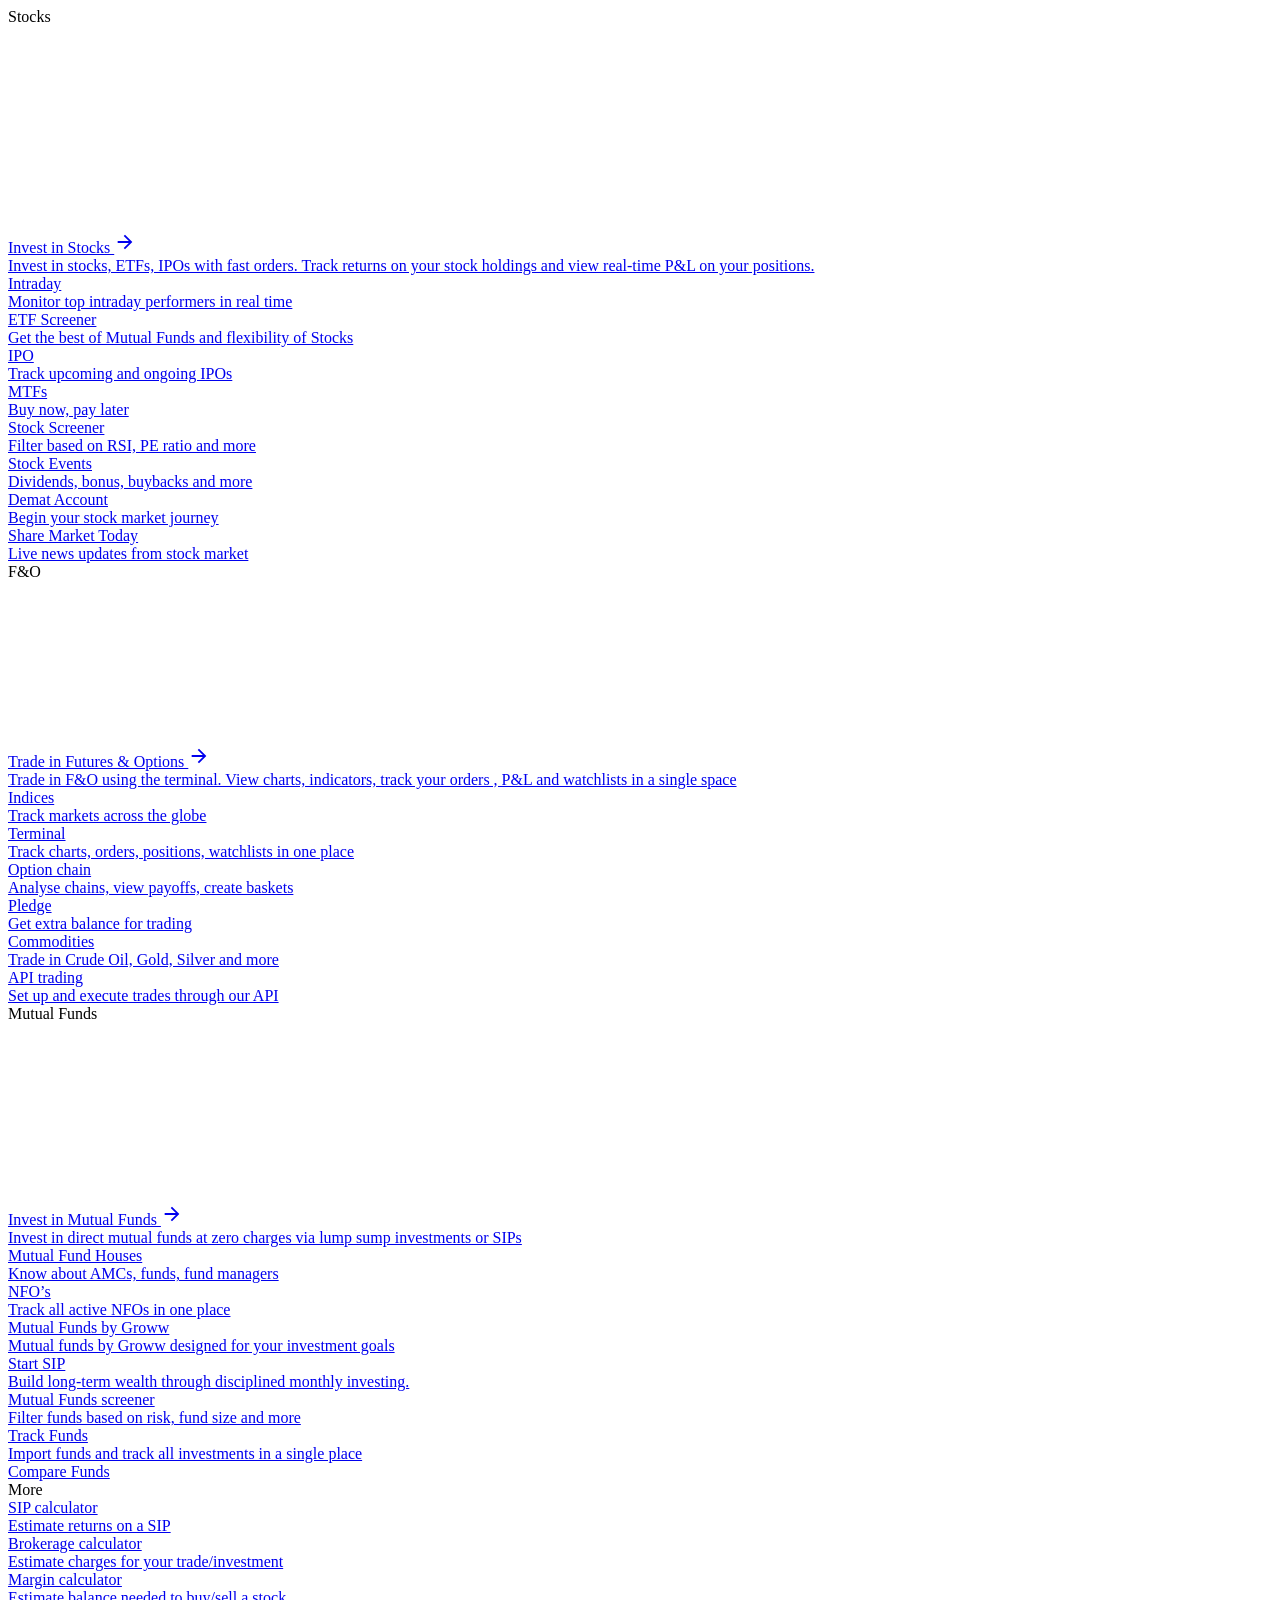
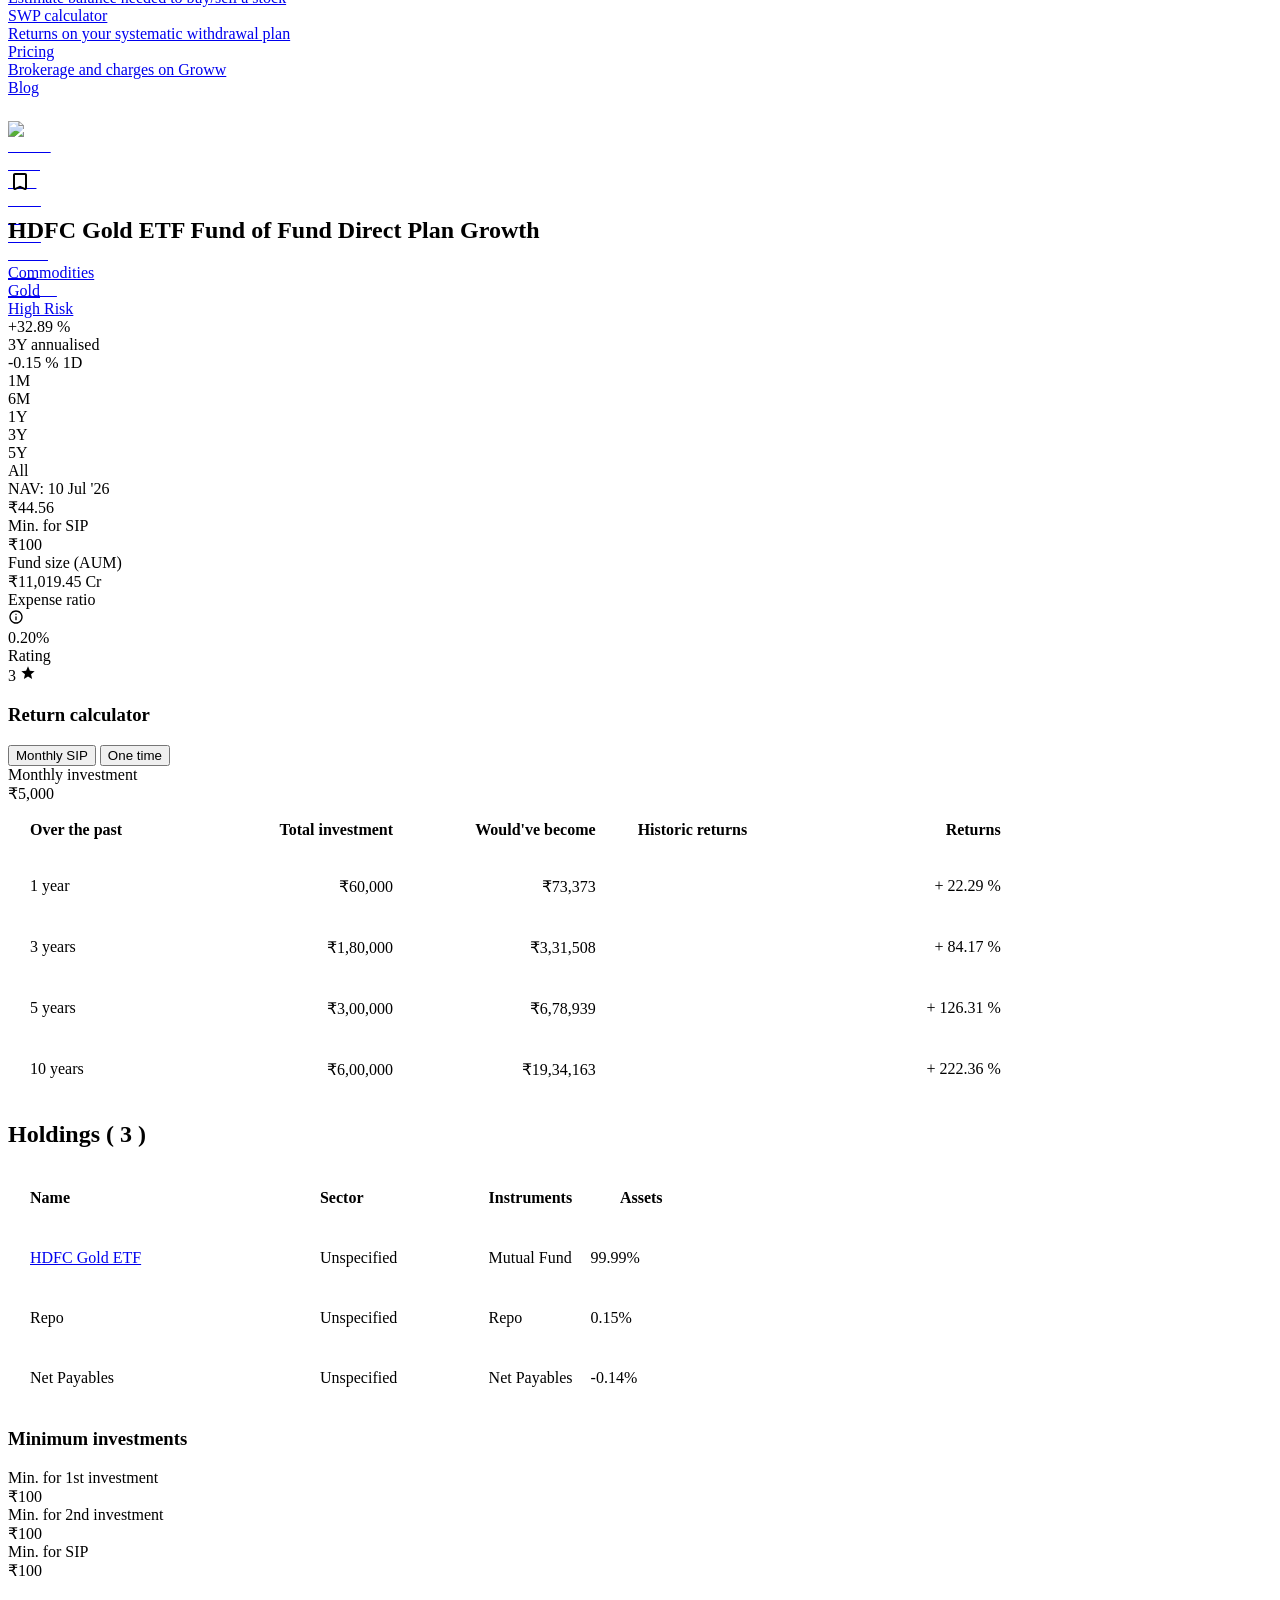
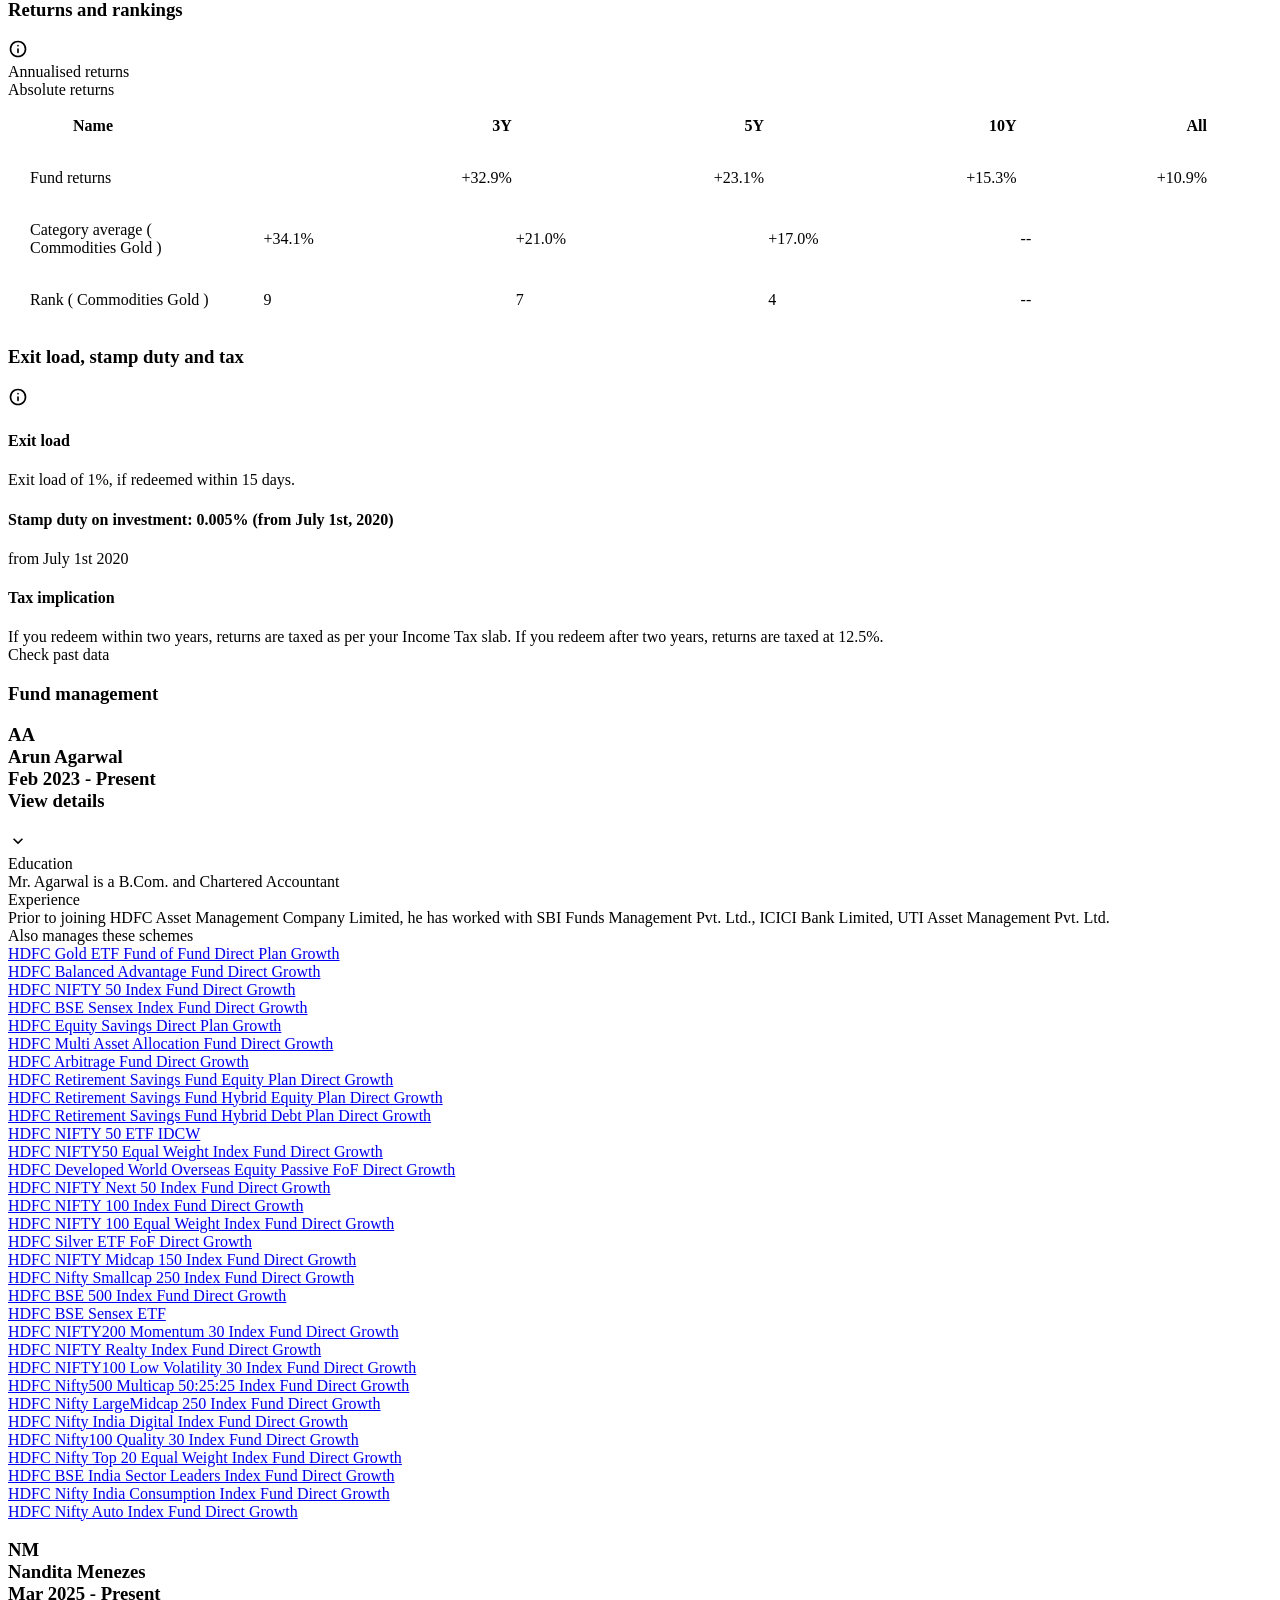
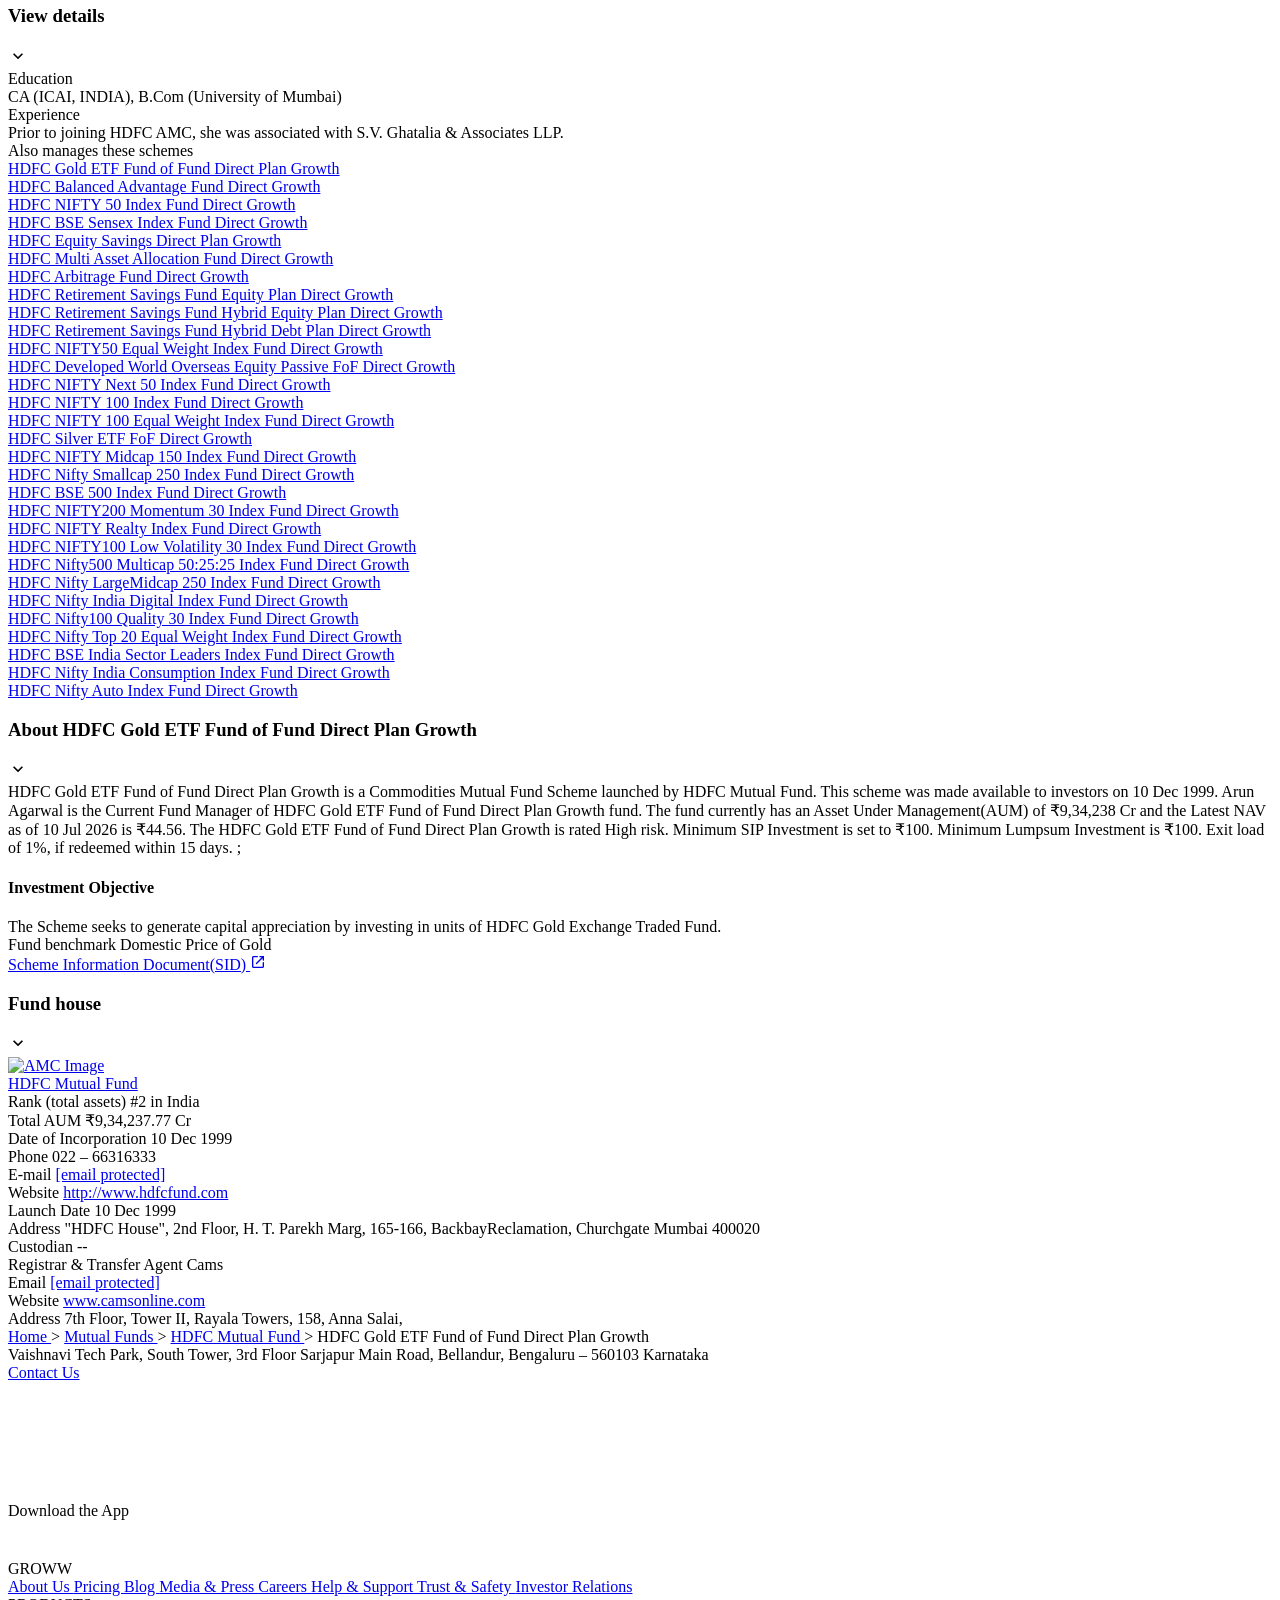
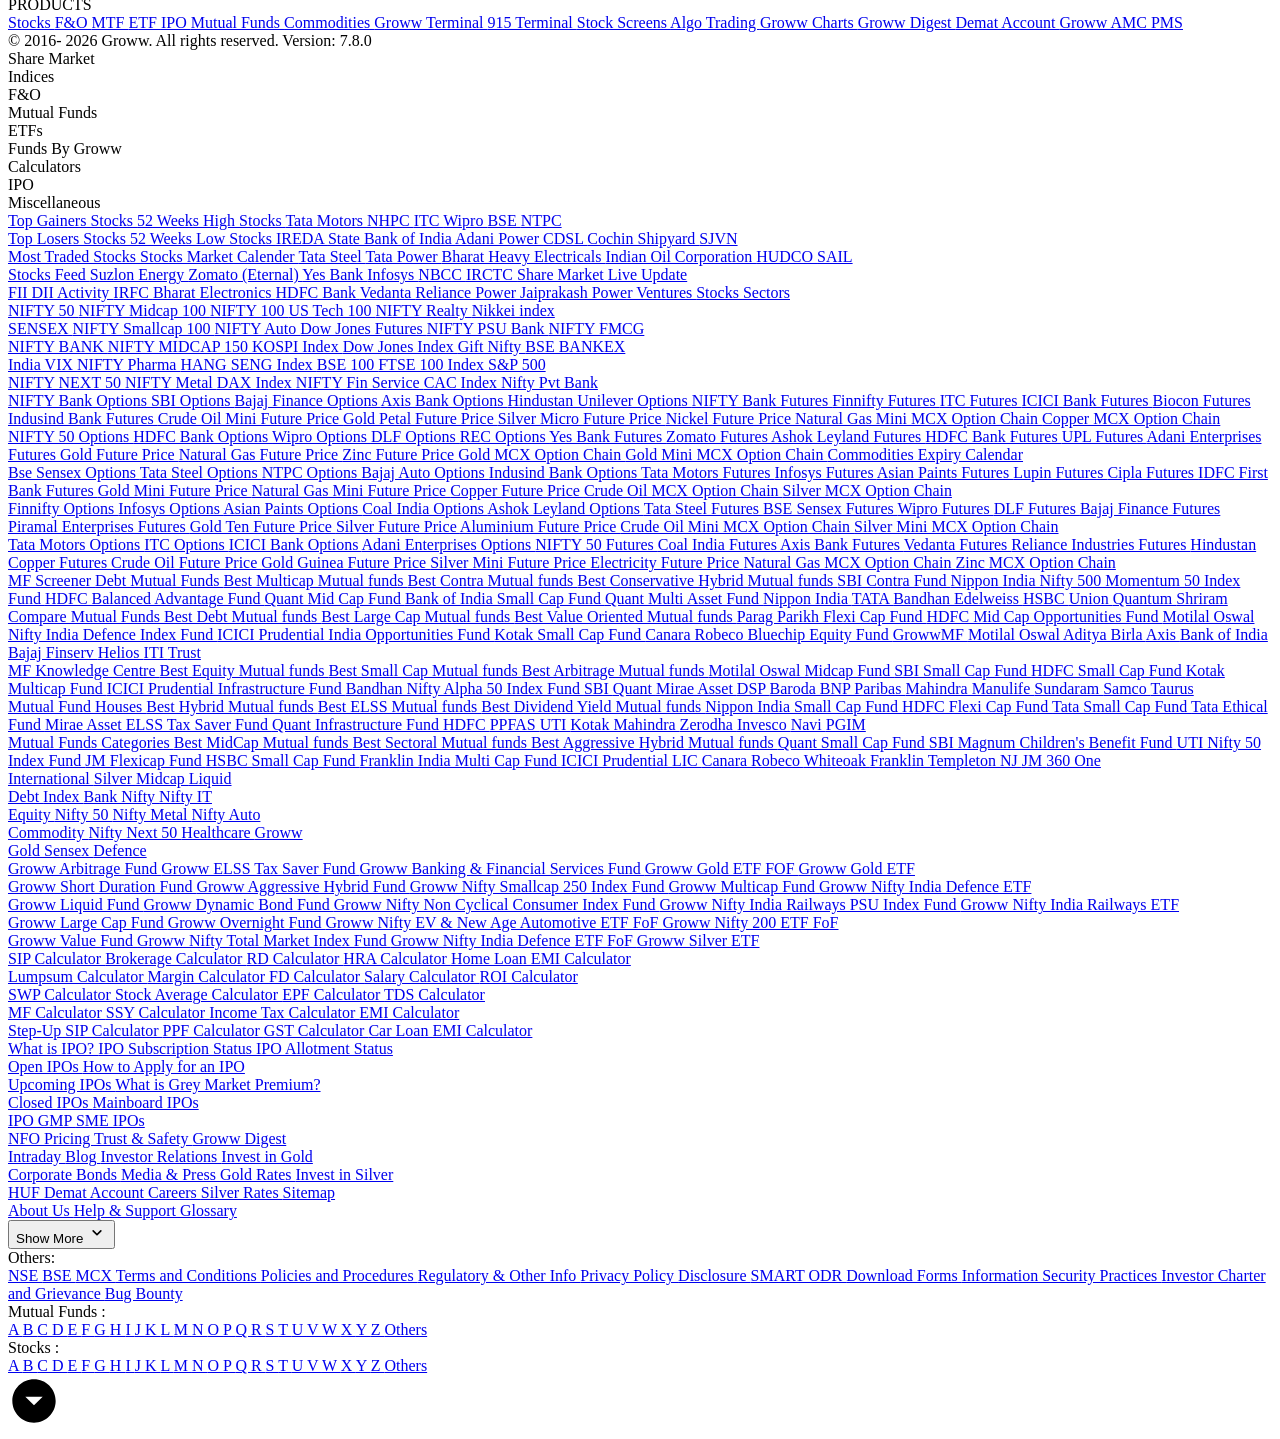
==== commit 41e2ac02: "Auto-update indexed mutual fund database" ====
--- a/data/Corpus/raw/hdfc_mutual_fund/hdfc_gold_etf_fund_of_fund.html
+++ b/data/Corpus/raw/hdfc_mutual_fund/hdfc_gold_etf_fund_of_fund.html
@@ -31,8 +31,8 @@
   <meta content="Groww" data-next-head="" property="og:site_name"/>
   <link data-next-head="" href="https://plus.google.com/b/112795119140865328446/+GrowwIn?" rel="publisher"/>
   <link data-next-head="" href="https://groww.in/mutual-funds/hdfc-gold-etf-fund-of-fund-direct-plan-growth" rel="canonical"/>
-  <meta content="6o8nILLLpX5K1xGd27Lbyo2w57czKUjZ/BdNHxMJdJE=" property="csp-nonce"/>
-  <meta content="default-src 'self'; object-src 'none'; block-all-mixed-content; script-src 'self' 'nonce-6o8nILLLpX5K1xGd27Lbyo2w57czKUjZ/BdNHxMJdJE=' https://*.groww.in/ https://*.growwinfra.in/ wss://*.groww.in/ wss://groww.in/ https://*.freshchat.com/ https://*.webengage.com/ http://cdn.widgets.webengage.com/ https://connect.facebook.net/ https://*.razorpay.com/ https://d2yyd1h5u9mauk.cloudfront.net/integrations/web/v1/library/ https://storage.googleapis.com/ https://www.googletagmanager.com/ https://tagmanager.google.com https://www.google-analytics.com/ https://ssl.google-analytics.com https://stats.g.doubleclick.net/ https://googleads.g.doubleclick.net/ https://www.googleadservices.com/ https://*.google.com/ https://www.google.co.in/ https://fonts.googleapis.com/ https://www.youtube.com/ https://www.youtube.com/iframe_api https://www.youtube-nocookie.com/ https://*.ingest.sentry.io https://hv-camera-web-sg.s3-ap-southeast-1.amazonaws.com/ https://hv-central-config.s3.ap-south-1.amazonaws.com/ https://hypersnapweb.hyperverge.co/ https://microapps.onemoney.in/ https://webrd.onemoney.in/ https://unpkg.com/ https://cdnjs.cloudflare.com/ https://www.gstatic.com/ https://bat.bing.com/ https://*.appsflyer.com/ https://www.clarity.ms/ https://*.ampproject.org/; img-src 'self' data: blob: https://groww.in/ https://*.groww.in/ https://img.youtube.com/ https://i.ytimg.com https://i3.ytimg.com https://s3.amazonaws.com/cdn.freshdesk.com/ https://viewlogo.s3.amazonaws.com/ https://wchat.freshchat.com/ https://www.google-analytics.com/ https://*.googleapis.com/ https://*.googleusercontent.com/ https://www.google.com/ https://www.google-analytics.com https://www.google.com/ads/ga-audiences https://www.googletagmanager.com https://ssl.gstatic.com https://www.gstatic.com https://stats.g.doubleclick.net/ https://www.google.co.in/ads/ga-audiences https://*.ingest.sentry.io https://hv-camera-web-sg.s3-ap-southeast-1.amazonaws.com/ https://hv-central-config.s3.ap-south-1.amazonaws.com/ https://hypersnapweb.hyperverge.co/ https://microapps.onemoney.in/ https://webrd.onemoney.in/ https://*.freshdesk.com/ https://bat.bing.com/ https://www.google.co.in/pagead/ https://*.ignosis.ai/ https://*.ignosis.in/ https://*.ampproject.org/ https://*.autochartist.com/; style-src 'self' https://*.groww.in/ 'unsafe-inline' https://accounts.google.com https://wchat.freshchat.com/ https://fonts.googleapis.com https://*.ampproject.org/; font-src 'self' https://*.groww.in/ data: https://fonts.gstatic.com; connect-src 'self' data: https://*.groww.in/ https://*.growwinfra.in/ wss://*.groww.in/ wss://groww.in/ https://*.webengage.com/ https://*.razorpay.com/ https://*.delighted.com/ https://accounts.google.com https://*.googleapis.com/ https://*.ingest.sentry.io https://hv-camera-web-sg.s3-ap-southeast-1.amazonaws.com/ https://hv-central-config.s3.ap-south-1.amazonaws.com/ https://hypersnapweb.hyperverge.co/ https://microapps.onemoney.in/ https://webrd.onemoney.in/ https://*.ampproject.org/ https://www.google-analytics.com/ https://analytics.google.com/ https://region1.analytics.google.com/ https://region1.google-analytics.com/ https://stats.g.doubleclick.net/ https://www.google.com/; frame-src 'self' https://*.webengage.co https://storage.googleapis.com/ https://*.google.com/ https://www.youtube.com/ https://www.facebook.com https://*.groww.in/ wss://*.groww.in/ wss://groww.in/ https://wchat.freshchat.com/ https://growwapi.firebaseapp.com/ https://www.youtube.com/embed/ https://www.youtube.com/ https://www.youtube-nocookie.com/ https://*.ingest.sentry.io https://hv-camera-web-sg.s3-ap-southeast-1.amazonaws.com/ https://hv-central-config.s3.ap-south-1.amazonaws.com/ https://hypersnapweb.hyperverge.co/ https://microapps.onemoney.in/ https://webrd.onemoney.in/ https://*.ignosis.ai/ https://*.ignosis.in/ https://*.doubleclick.net/ https://*.ampproject.org/ https://www.googletagmanager.com/ https://mfcentral.com/ https://*.mfcentral.com/; media-src https://*.groww.in/ blob: https://storage.googleapis.com/ https://*.ampproject.org/;" http-equiv="Content-Security-Policy"/>
+  <meta content="A5n+l+w49ucSDirVUEAgSDAHBfjrduSh/dOUUEIqWUg=" property="csp-nonce"/>
+  <meta content="default-src 'self'; object-src 'none'; block-all-mixed-content; script-src 'self' 'nonce-A5n+l+w49ucSDirVUEAgSDAHBfjrduSh/dOUUEIqWUg=' https://*.groww.in/ https://*.growwinfra.in/ wss://*.groww.in/ wss://groww.in/ https://*.freshchat.com/ https://*.webengage.com/ http://cdn.widgets.webengage.com/ https://connect.facebook.net/ https://*.razorpay.com/ https://d2yyd1h5u9mauk.cloudfront.net/integrations/web/v1/library/ https://storage.googleapis.com/ https://www.googletagmanager.com/ https://tagmanager.google.com https://www.google-analytics.com/ https://ssl.google-analytics.com https://stats.g.doubleclick.net/ https://googleads.g.doubleclick.net/ https://www.googleadservices.com/ https://*.google.com/ https://www.google.co.in/ https://fonts.googleapis.com/ https://www.youtube.com/ https://www.youtube.com/iframe_api https://www.youtube-nocookie.com/ https://*.ingest.sentry.io https://hv-camera-web-sg.s3-ap-southeast-1.amazonaws.com/ https://hv-central-config.s3.ap-south-1.amazonaws.com/ https://hypersnapweb.hyperverge.co/ https://microapps.onemoney.in/ https://webrd.onemoney.in/ https://unpkg.com/ https://cdnjs.cloudflare.com/ https://www.gstatic.com/ https://bat.bing.com/ https://*.appsflyer.com/ https://www.clarity.ms/ https://*.ampproject.org/; img-src 'self' data: blob: https://groww.in/ https://*.groww.in/ https://img.youtube.com/ https://i.ytimg.com https://i3.ytimg.com https://s3.amazonaws.com/cdn.freshdesk.com/ https://viewlogo.s3.amazonaws.com/ https://wchat.freshchat.com/ https://www.google-analytics.com/ https://*.googleapis.com/ https://*.googleusercontent.com/ https://www.google.com/ https://www.google-analytics.com https://www.google.com/ads/ga-audiences https://www.googletagmanager.com https://ssl.gstatic.com https://www.gstatic.com https://stats.g.doubleclick.net/ https://www.google.co.in/ads/ga-audiences https://*.ingest.sentry.io https://hv-camera-web-sg.s3-ap-southeast-1.amazonaws.com/ https://hv-central-config.s3.ap-south-1.amazonaws.com/ https://hypersnapweb.hyperverge.co/ https://microapps.onemoney.in/ https://webrd.onemoney.in/ https://*.freshdesk.com/ https://bat.bing.com/ https://www.google.co.in/pagead/ https://*.ignosis.ai/ https://*.ignosis.in/ https://*.ampproject.org/ https://*.autochartist.com/; style-src 'self' https://*.groww.in/ 'unsafe-inline' https://accounts.google.com https://wchat.freshchat.com/ https://fonts.googleapis.com https://*.ampproject.org/; font-src 'self' https://*.groww.in/ data: https://fonts.gstatic.com; connect-src 'self' data: https://*.groww.in/ https://*.growwinfra.in/ wss://*.groww.in/ wss://groww.in/ https://*.webengage.com/ https://*.razorpay.com/ https://*.delighted.com/ https://accounts.google.com https://*.googleapis.com/ https://*.ingest.sentry.io https://hv-camera-web-sg.s3-ap-southeast-1.amazonaws.com/ https://hv-central-config.s3.ap-south-1.amazonaws.com/ https://hypersnapweb.hyperverge.co/ https://microapps.onemoney.in/ https://webrd.onemoney.in/ https://*.ampproject.org/ https://www.google-analytics.com/ https://analytics.google.com/ https://region1.analytics.google.com/ https://region1.google-analytics.com/ https://stats.g.doubleclick.net/ https://www.google.com/; frame-src 'self' https://*.webengage.co https://storage.googleapis.com/ https://*.google.com/ https://www.youtube.com/ https://www.facebook.com https://*.groww.in/ wss://*.groww.in/ wss://groww.in/ https://wchat.freshchat.com/ https://growwapi.firebaseapp.com/ https://www.youtube.com/embed/ https://www.youtube.com/ https://www.youtube-nocookie.com/ https://*.ingest.sentry.io https://hv-camera-web-sg.s3-ap-southeast-1.amazonaws.com/ https://hv-central-config.s3.ap-south-1.amazonaws.com/ https://hypersnapweb.hyperverge.co/ https://microapps.onemoney.in/ https://webrd.onemoney.in/ https://*.ignosis.ai/ https://*.ignosis.in/ https://*.doubleclick.net/ https://*.ampproject.org/ https://www.googletagmanager.com/ https://mfcentral.com/ https://*.mfcentral.com/; media-src https://*.groww.in/ blob: https://storage.googleapis.com/ https://*.ampproject.org/;" http-equiv="Content-Security-Policy"/>
   <meta charset="utf-8"/>
   <link href="/manifest.json?v=1" rel="manifest"/>
   <link href="https://www.googletagmanager.com" rel="preconnect"/>
@@ -50,10 +50,10 @@
   <meta content="black-translucent" name="apple-mobile-web-app-status-bar-style"/>
   <meta content="/" name="msapplication-starturl"/>
   <link href="/osdd.xml?v=6" rel="search" type="application/opensearchdescription+xml"/>
-  <script nomodule="" nonce="6o8nILLLpX5K1xGd27Lbyo2w57czKUjZ/BdNHxMJdJE=" src="/polyfills/core-js.min.js">
+  <script nomodule="" nonce="A5n+l+w49ucSDirVUEAgSDAHBfjrduSh/dOUUEIqWUg=" src="/polyfills/core-js.min.js">
   </script>
   <link crossorigin="anonymous" data-next-font="" href="/" rel="preconnect"/>
-  <script crossorigin="anonymous" data-nscript="beforeInteractive" nonce="6o8nILLLpX5K1xGd27Lbyo2w57czKUjZ/BdNHxMJdJE=">
+  <script crossorigin="anonymous" data-nscript="beforeInteractive" nonce="A5n+l+w49ucSDirVUEAgSDAHBfjrduSh/dOUUEIqWUg=">
    if (Promise && !Promise.allSettled) {
   Promise.allSettled = function(promises) {
     return Promise.all(promises.map(function(promise) {
@@ -66,7 +66,7 @@
   };
 }
   </script>
-  <script crossorigin="anonymous" data-nscript="beforeInteractive" nonce="6o8nILLLpX5K1xGd27Lbyo2w57czKUjZ/BdNHxMJdJE=">
+  <script crossorigin="anonymous" data-nscript="beforeInteractive" nonce="A5n+l+w49ucSDirVUEAgSDAHBfjrduSh/dOUUEIqWUg=">
    (function () {
     if (typeof globalThis === 'undefined') {
       if (typeof window !== 'undefined') {
@@ -79,79 +79,79 @@
     }
   })();
   </script>
-  <link as="style" crossorigin="anonymous" href="//assets-netstorage.groww.in/web-assets/billion_groww_desktop/prod/_next/static/css/349cf74e0f1bee1c.css" nonce="6o8nILLLpX5K1xGd27Lbyo2w57czKUjZ/BdNHxMJdJE=" rel="preload"/>
-  <link crossorigin="anonymous" data-n-g="" href="//assets-netstorage.groww.in/web-assets/billion_groww_desktop/prod/_next/static/css/349cf74e0f1bee1c.css" nonce="6o8nILLLpX5K1xGd27Lbyo2w57czKUjZ/BdNHxMJdJE=" rel="stylesheet"/>
-  <link as="style" crossorigin="anonymous" href="//assets-netstorage.groww.in/web-assets/billion_groww_desktop/prod/_next/static/css/fcf08352737036c2.css" nonce="6o8nILLLpX5K1xGd27Lbyo2w57czKUjZ/BdNHxMJdJE=" rel="preload"/>
-  <link crossorigin="anonymous" href="//assets-netstorage.groww.in/web-assets/billion_groww_desktop/prod/_next/static/css/fcf08352737036c2.css" nonce="6o8nILLLpX5K1xGd27Lbyo2w57czKUjZ/BdNHxMJdJE=" rel="stylesheet"/>
-  <link as="style" crossorigin="anonymous" href="//assets-netstorage.groww.in/web-assets/billion_groww_desktop/prod/_next/static/css/263774283c5d3d89.css" nonce="6o8nILLLpX5K1xGd27Lbyo2w57czKUjZ/BdNHxMJdJE=" rel="preload"/>
-  <link crossorigin="anonymous" data-n-p="" href="//assets-netstorage.groww.in/web-assets/billion_groww_desktop/prod/_next/static/css/263774283c5d3d89.css" nonce="6o8nILLLpX5K1xGd27Lbyo2w57czKUjZ/BdNHxMJdJE=" rel="stylesheet"/>
-  <link as="style" crossorigin="anonymous" href="//assets-netstorage.groww.in/web-assets/billion_groww_desktop/prod/_next/static/css/aab157829b67452d.css" nonce="6o8nILLLpX5K1xGd27Lbyo2w57czKUjZ/BdNHxMJdJE=" rel="preload"/>
-  <link crossorigin="anonymous" data-n-p="" href="//assets-netstorage.groww.in/web-assets/billion_groww_desktop/prod/_next/static/css/aab157829b67452d.css" nonce="6o8nILLLpX5K1xGd27Lbyo2w57czKUjZ/BdNHxMJdJE=" rel="stylesheet"/>
-  <noscript data-n-css="6o8nILLLpX5K1xGd27Lbyo2w57czKUjZ/BdNHxMJdJE=">
+  <link as="style" crossorigin="anonymous" href="//assets-netstorage.groww.in/web-assets/billion_groww_desktop/prod/_next/static/css/349cf74e0f1bee1c.css" nonce="A5n+l+w49ucSDirVUEAgSDAHBfjrduSh/dOUUEIqWUg=" rel="preload"/>
+  <link crossorigin="anonymous" data-n-g="" href="//assets-netstorage.groww.in/web-assets/billion_groww_desktop/prod/_next/static/css/349cf74e0f1bee1c.css" nonce="A5n+l+w49ucSDirVUEAgSDAHBfjrduSh/dOUUEIqWUg=" rel="stylesheet"/>
+  <link as="style" crossorigin="anonymous" href="//assets-netstorage.groww.in/web-assets/billion_groww_desktop/prod/_next/static/css/fcf08352737036c2.css" nonce="A5n+l+w49ucSDirVUEAgSDAHBfjrduSh/dOUUEIqWUg=" rel="preload"/>
+  <link crossorigin="anonymous" href="//assets-netstorage.groww.in/web-assets/billion_groww_desktop/prod/_next/static/css/fcf08352737036c2.css" nonce="A5n+l+w49ucSDirVUEAgSDAHBfjrduSh/dOUUEIqWUg=" rel="stylesheet"/>
+  <link as="style" crossorigin="anonymous" href="//assets-netstorage.groww.in/web-assets/billion_groww_desktop/prod/_next/static/css/263774283c5d3d89.css" nonce="A5n+l+w49ucSDirVUEAgSDAHBfjrduSh/dOUUEIqWUg=" rel="preload"/>
+  <link crossorigin="anonymous" data-n-p="" href="//assets-netstorage.groww.in/web-assets/billion_groww_desktop/prod/_next/static/css/263774283c5d3d89.css" nonce="A5n+l+w49ucSDirVUEAgSDAHBfjrduSh/dOUUEIqWUg=" rel="stylesheet"/>
+  <link as="style" crossorigin="anonymous" href="//assets-netstorage.groww.in/web-assets/billion_groww_desktop/prod/_next/static/css/aab157829b67452d.css" nonce="A5n+l+w49ucSDirVUEAgSDAHBfjrduSh/dOUUEIqWUg=" rel="preload"/>
+  <link crossorigin="anonymous" data-n-p="" href="//assets-netstorage.groww.in/web-assets/billion_groww_desktop/prod/_next/static/css/aab157829b67452d.css" nonce="A5n+l+w49ucSDirVUEAgSDAHBfjrduSh/dOUUEIqWUg=" rel="stylesheet"/>
+  <noscript data-n-css="A5n+l+w49ucSDirVUEAgSDAHBfjrduSh/dOUUEIqWUg=">
   </noscript>
-  <script crossorigin="anonymous" defer="" nomodule="" nonce="6o8nILLLpX5K1xGd27Lbyo2w57czKUjZ/BdNHxMJdJE=" src="//assets-netstorage.groww.in/web-assets/billion_groww_desktop/prod/_next/static/chunks/polyfills-42372ed130431b0a.js">
+  <script crossorigin="anonymous" defer="" nomodule="" nonce="A5n+l+w49ucSDirVUEAgSDAHBfjrduSh/dOUUEIqWUg=" src="//assets-netstorage.groww.in/web-assets/billion_groww_desktop/prod/_next/static/chunks/polyfills-42372ed130431b0a.js">
   </script>
-  <script crossorigin="anonymous" defer="" nonce="6o8nILLLpX5K1xGd27Lbyo2w57czKUjZ/BdNHxMJdJE=" src="//assets-netstorage.groww.in/web-assets/billion_groww_desktop/prod/_next/static/chunks/webpack-928ca4f8e52b0d54.js">
+  <script crossorigin="anonymous" defer="" nonce="A5n+l+w49ucSDirVUEAgSDAHBfjrduSh/dOUUEIqWUg=" src="//assets-netstorage.groww.in/web-assets/billion_groww_desktop/prod/_next/static/chunks/webpack-928ca4f8e52b0d54.js">
   </script>
-  <script crossorigin="anonymous" defer="" nonce="6o8nILLLpX5K1xGd27Lbyo2w57czKUjZ/BdNHxMJdJE=" src="//assets-netstorage.groww.in/web-assets/billion_groww_desktop/prod/_next/static/chunks/framework-945e7d09d8028f8c.js">
+  <script crossorigin="anonymous" defer="" nonce="A5n+l+w49ucSDirVUEAgSDAHBfjrduSh/dOUUEIqWUg=" src="//assets-netstorage.groww.in/web-assets/billion_groww_desktop/prod/_next/static/chunks/framework-945e7d09d8028f8c.js">
   </script>
-  <script crossorigin="anonymous" defer="" nonce="6o8nILLLpX5K1xGd27Lbyo2w57czKUjZ/BdNHxMJdJE=" src="//assets-netstorage.groww.in/web-assets/billion_groww_desktop/prod/_next/static/chunks/main-a88f0941d7d1a4e1.js">
+  <script crossorigin="anonymous" defer="" nonce="A5n+l+w49ucSDirVUEAgSDAHBfjrduSh/dOUUEIqWUg=" src="//assets-netstorage.groww.in/web-assets/billion_groww_desktop/prod/_next/static/chunks/main-a88f0941d7d1a4e1.js">
   </script>
-  <script crossorigin="anonymous" defer="" nonce="6o8nILLLpX5K1xGd27Lbyo2w57czKUjZ/BdNHxMJdJE=" src="//assets-netstorage.groww.in/web-assets/billion_groww_desktop/prod/_next/static/chunks/pages/_app-6699b6c3af8ac2d0.js">
+  <script crossorigin="anonymous" defer="" nonce="A5n+l+w49ucSDirVUEAgSDAHBfjrduSh/dOUUEIqWUg=" src="//assets-netstorage.groww.in/web-assets/billion_groww_desktop/prod/_next/static/chunks/pages/_app-6699b6c3af8ac2d0.js">
   </script>
-  <script crossorigin="anonymous" defer="" nonce="6o8nILLLpX5K1xGd27Lbyo2w57czKUjZ/BdNHxMJdJE=" src="//assets-netstorage.groww.in/web-assets/billion_groww_desktop/prod/_next/static/chunks/65262-084e799fe66e6969.js">
+  <script crossorigin="anonymous" defer="" nonce="A5n+l+w49ucSDirVUEAgSDAHBfjrduSh/dOUUEIqWUg=" src="//assets-netstorage.groww.in/web-assets/billion_groww_desktop/prod/_next/static/chunks/65262-084e799fe66e6969.js">
   </script>
-  <script crossorigin="anonymous" defer="" nonce="6o8nILLLpX5K1xGd27Lbyo2w57czKUjZ/BdNHxMJdJE=" src="//assets-netstorage.groww.in/web-assets/billion_groww_desktop/prod/_next/static/chunks/67232-0802955cf8f0d64c.js">
+  <script crossorigin="anonymous" defer="" nonce="A5n+l+w49ucSDirVUEAgSDAHBfjrduSh/dOUUEIqWUg=" src="//assets-netstorage.groww.in/web-assets/billion_groww_desktop/prod/_next/static/chunks/67232-0802955cf8f0d64c.js">
   </script>
-  <script crossorigin="anonymous" defer="" nonce="6o8nILLLpX5K1xGd27Lbyo2w57czKUjZ/BdNHxMJdJE=" src="//assets-netstorage.groww.in/web-assets/billion_groww_desktop/prod/_next/static/chunks/7611-266578c6af9e0233.js">
+  <script crossorigin="anonymous" defer="" nonce="A5n+l+w49ucSDirVUEAgSDAHBfjrduSh/dOUUEIqWUg=" src="//assets-netstorage.groww.in/web-assets/billion_groww_desktop/prod/_next/static/chunks/7611-266578c6af9e0233.js">
   </script>
-  <script crossorigin="anonymous" defer="" nonce="6o8nILLLpX5K1xGd27Lbyo2w57czKUjZ/BdNHxMJdJE=" src="//assets-netstorage.groww.in/web-assets/billion_groww_desktop/prod/_next/static/chunks/53534-fafce05a8c9f4ae6.js">
+  <script crossorigin="anonymous" defer="" nonce="A5n+l+w49ucSDirVUEAgSDAHBfjrduSh/dOUUEIqWUg=" src="//assets-netstorage.groww.in/web-assets/billion_groww_desktop/prod/_next/static/chunks/53534-fafce05a8c9f4ae6.js">
   </script>
-  <script crossorigin="anonymous" defer="" nonce="6o8nILLLpX5K1xGd27Lbyo2w57czKUjZ/BdNHxMJdJE=" src="//assets-netstorage.groww.in/web-assets/billion_groww_desktop/prod/_next/static/chunks/70078-7bd9545ea6c3ab74.js">
+  <script crossorigin="anonymous" defer="" nonce="A5n+l+w49ucSDirVUEAgSDAHBfjrduSh/dOUUEIqWUg=" src="//assets-netstorage.groww.in/web-assets/billion_groww_desktop/prod/_next/static/chunks/70078-7bd9545ea6c3ab74.js">
   </script>
-  <script crossorigin="anonymous" defer="" nonce="6o8nILLLpX5K1xGd27Lbyo2w57czKUjZ/BdNHxMJdJE=" src="//assets-netstorage.groww.in/web-assets/billion_groww_desktop/prod/_next/static/chunks/76239-432cfed501518ca0.js">
+  <script crossorigin="anonymous" defer="" nonce="A5n+l+w49ucSDirVUEAgSDAHBfjrduSh/dOUUEIqWUg=" src="//assets-netstorage.groww.in/web-assets/billion_groww_desktop/prod/_next/static/chunks/76239-432cfed501518ca0.js">
   </script>
-  <script crossorigin="anonymous" defer="" nonce="6o8nILLLpX5K1xGd27Lbyo2w57czKUjZ/BdNHxMJdJE=" src="//assets-netstorage.groww.in/web-assets/billion_groww_desktop/prod/_next/static/chunks/92983-eb3f31fb081ec349.js">
+  <script crossorigin="anonymous" defer="" nonce="A5n+l+w49ucSDirVUEAgSDAHBfjrduSh/dOUUEIqWUg=" src="//assets-netstorage.groww.in/web-assets/billion_groww_desktop/prod/_next/static/chunks/92983-eb3f31fb081ec349.js">
   </script>
-  <script crossorigin="anonymous" defer="" nonce="6o8nILLLpX5K1xGd27Lbyo2w57czKUjZ/BdNHxMJdJE=" src="//assets-netstorage.groww.in/web-assets/billion_groww_desktop/prod/_next/static/chunks/41013-a7d3071c736775ff.js">
+  <script crossorigin="anonymous" defer="" nonce="A5n+l+w49ucSDirVUEAgSDAHBfjrduSh/dOUUEIqWUg=" src="//assets-netstorage.groww.in/web-assets/billion_groww_desktop/prod/_next/static/chunks/41013-a7d3071c736775ff.js">
   </script>
-  <script crossorigin="anonymous" defer="" nonce="6o8nILLLpX5K1xGd27Lbyo2w57czKUjZ/BdNHxMJdJE=" src="//assets-netstorage.groww.in/web-assets/billion_groww_desktop/prod/_next/static/chunks/53272-b7c08d5dbe18711f.js">
+  <script crossorigin="anonymous" defer="" nonce="A5n+l+w49ucSDirVUEAgSDAHBfjrduSh/dOUUEIqWUg=" src="//assets-netstorage.groww.in/web-assets/billion_groww_desktop/prod/_next/static/chunks/53272-b7c08d5dbe18711f.js">
   </script>
-  <script crossorigin="anonymous" defer="" nonce="6o8nILLLpX5K1xGd27Lbyo2w57czKUjZ/BdNHxMJdJE=" src="//assets-netstorage.groww.in/web-assets/billion_groww_desktop/prod/_next/static/chunks/59358-474fb442e3f341df.js">
+  <script crossorigin="anonymous" defer="" nonce="A5n+l+w49ucSDirVUEAgSDAHBfjrduSh/dOUUEIqWUg=" src="//assets-netstorage.groww.in/web-assets/billion_groww_desktop/prod/_next/static/chunks/59358-474fb442e3f341df.js">
   </script>
-  <script crossorigin="anonymous" defer="" nonce="6o8nILLLpX5K1xGd27Lbyo2w57czKUjZ/BdNHxMJdJE=" src="//assets-netstorage.groww.in/web-assets/billion_groww_desktop/prod/_next/static/chunks/21967-afcfb81ba1b602e3.js">
+  <script crossorigin="anonymous" defer="" nonce="A5n+l+w49ucSDirVUEAgSDAHBfjrduSh/dOUUEIqWUg=" src="//assets-netstorage.groww.in/web-assets/billion_groww_desktop/prod/_next/static/chunks/21967-afcfb81ba1b602e3.js">
   </script>
-  <script crossorigin="anonymous" defer="" nonce="6o8nILLLpX5K1xGd27Lbyo2w57czKUjZ/BdNHxMJdJE=" src="//assets-netstorage.groww.in/web-assets/billion_groww_desktop/prod/_next/static/chunks/95825-956f8ad3159d3df6.js">
+  <script crossorigin="anonymous" defer="" nonce="A5n+l+w49ucSDirVUEAgSDAHBfjrduSh/dOUUEIqWUg=" src="//assets-netstorage.groww.in/web-assets/billion_groww_desktop/prod/_next/static/chunks/95825-956f8ad3159d3df6.js">
   </script>
-  <script crossorigin="anonymous" defer="" nonce="6o8nILLLpX5K1xGd27Lbyo2w57czKUjZ/BdNHxMJdJE=" src="//assets-netstorage.groww.in/web-assets/billion_groww_desktop/prod/_next/static/chunks/59423-a6a37eadd84b54f6.js">
+  <script crossorigin="anonymous" defer="" nonce="A5n+l+w49ucSDirVUEAgSDAHBfjrduSh/dOUUEIqWUg=" src="//assets-netstorage.groww.in/web-assets/billion_groww_desktop/prod/_next/static/chunks/59423-a6a37eadd84b54f6.js">
   </script>
-  <script crossorigin="anonymous" defer="" nonce="6o8nILLLpX5K1xGd27Lbyo2w57czKUjZ/BdNHxMJdJE=" src="//assets-netstorage.groww.in/web-assets/billion_groww_desktop/prod/_next/static/chunks/38665-4a32a94ea47c56e0.js">
+  <script crossorigin="anonymous" defer="" nonce="A5n+l+w49ucSDirVUEAgSDAHBfjrduSh/dOUUEIqWUg=" src="//assets-netstorage.groww.in/web-assets/billion_groww_desktop/prod/_next/static/chunks/38665-4a32a94ea47c56e0.js">
   </script>
-  <script crossorigin="anonymous" defer="" nonce="6o8nILLLpX5K1xGd27Lbyo2w57czKUjZ/BdNHxMJdJE=" src="//assets-netstorage.groww.in/web-assets/billion_groww_desktop/prod/_next/static/chunks/98170-3832e4d1e4868e73.js">
+  <script crossorigin="anonymous" defer="" nonce="A5n+l+w49ucSDirVUEAgSDAHBfjrduSh/dOUUEIqWUg=" src="//assets-netstorage.groww.in/web-assets/billion_groww_desktop/prod/_next/static/chunks/98170-3832e4d1e4868e73.js">
   </script>
-  <script crossorigin="anonymous" defer="" nonce="6o8nILLLpX5K1xGd27Lbyo2w57czKUjZ/BdNHxMJdJE=" src="//assets-netstorage.groww.in/web-assets/billion_groww_desktop/prod/_next/static/chunks/81656-17d06133d1d31d67.js">
+  <script crossorigin="anonymous" defer="" nonce="A5n+l+w49ucSDirVUEAgSDAHBfjrduSh/dOUUEIqWUg=" src="//assets-netstorage.groww.in/web-assets/billion_groww_desktop/prod/_next/static/chunks/81656-17d06133d1d31d67.js">
   </script>
-  <script crossorigin="anonymous" defer="" nonce="6o8nILLLpX5K1xGd27Lbyo2w57czKUjZ/BdNHxMJdJE=" src="//assets-netstorage.groww.in/web-assets/billion_groww_desktop/prod/_next/static/chunks/50863-2ae83f858247ff5a.js">
+  <script crossorigin="anonymous" defer="" nonce="A5n+l+w49ucSDirVUEAgSDAHBfjrduSh/dOUUEIqWUg=" src="//assets-netstorage.groww.in/web-assets/billion_groww_desktop/prod/_next/static/chunks/50863-2ae83f858247ff5a.js">
   </script>
-  <script crossorigin="anonymous" defer="" nonce="6o8nILLLpX5K1xGd27Lbyo2w57czKUjZ/BdNHxMJdJE=" src="//assets-netstorage.groww.in/web-assets/billion_groww_desktop/prod/_next/static/chunks/53515-67d2d124830af38b.js">
+  <script crossorigin="anonymous" defer="" nonce="A5n+l+w49ucSDirVUEAgSDAHBfjrduSh/dOUUEIqWUg=" src="//assets-netstorage.groww.in/web-assets/billion_groww_desktop/prod/_next/static/chunks/53515-67d2d124830af38b.js">
   </script>
-  <script crossorigin="anonymous" defer="" nonce="6o8nILLLpX5K1xGd27Lbyo2w57czKUjZ/BdNHxMJdJE=" src="//assets-netstorage.groww.in/web-assets/billion_groww_desktop/prod/_next/static/chunks/75207-a51d8c6a4858a29f.js">
+  <script crossorigin="anonymous" defer="" nonce="A5n+l+w49ucSDirVUEAgSDAHBfjrduSh/dOUUEIqWUg=" src="//assets-netstorage.groww.in/web-assets/billion_groww_desktop/prod/_next/static/chunks/75207-a51d8c6a4858a29f.js">
   </script>
-  <script crossorigin="anonymous" defer="" nonce="6o8nILLLpX5K1xGd27Lbyo2w57czKUjZ/BdNHxMJdJE=" src="//assets-netstorage.groww.in/web-assets/billion_groww_desktop/prod/_next/static/chunks/94982-903ae21ac431aa6f.js">
+  <script crossorigin="anonymous" defer="" nonce="A5n+l+w49ucSDirVUEAgSDAHBfjrduSh/dOUUEIqWUg=" src="//assets-netstorage.groww.in/web-assets/billion_groww_desktop/prod/_next/static/chunks/94982-903ae21ac431aa6f.js">
   </script>
-  <script crossorigin="anonymous" defer="" nonce="6o8nILLLpX5K1xGd27Lbyo2w57czKUjZ/BdNHxMJdJE=" src="//assets-netstorage.groww.in/web-assets/billion_groww_desktop/prod/_next/static/chunks/3952-564454092a95c5e4.js">
+  <script crossorigin="anonymous" defer="" nonce="A5n+l+w49ucSDirVUEAgSDAHBfjrduSh/dOUUEIqWUg=" src="//assets-netstorage.groww.in/web-assets/billion_groww_desktop/prod/_next/static/chunks/3952-564454092a95c5e4.js">
   </script>
-  <script crossorigin="anonymous" defer="" nonce="6o8nILLLpX5K1xGd27Lbyo2w57czKUjZ/BdNHxMJdJE=" src="//assets-netstorage.groww.in/web-assets/billion_groww_desktop/prod/_next/static/chunks/52045-340487f9706e0941.js">
+  <script crossorigin="anonymous" defer="" nonce="A5n+l+w49ucSDirVUEAgSDAHBfjrduSh/dOUUEIqWUg=" src="//assets-netstorage.groww.in/web-assets/billion_groww_desktop/prod/_next/static/chunks/52045-340487f9706e0941.js">
   </script>
-  <script crossorigin="anonymous" defer="" nonce="6o8nILLLpX5K1xGd27Lbyo2w57czKUjZ/BdNHxMJdJE=" src="//assets-netstorage.groww.in/web-assets/billion_groww_desktop/prod/_next/static/chunks/81757-7cb02c861ffaac39.js">
+  <script crossorigin="anonymous" defer="" nonce="A5n+l+w49ucSDirVUEAgSDAHBfjrduSh/dOUUEIqWUg=" src="//assets-netstorage.groww.in/web-assets/billion_groww_desktop/prod/_next/static/chunks/81757-7cb02c861ffaac39.js">
   </script>
-  <script crossorigin="anonymous" defer="" nonce="6o8nILLLpX5K1xGd27Lbyo2w57czKUjZ/BdNHxMJdJE=" src="//assets-netstorage.groww.in/web-assets/billion_groww_desktop/prod/_next/static/chunks/34629-fcfbe1e3927474ea.js">
+  <script crossorigin="anonymous" defer="" nonce="A5n+l+w49ucSDirVUEAgSDAHBfjrduSh/dOUUEIqWUg=" src="//assets-netstorage.groww.in/web-assets/billion_groww_desktop/prod/_next/static/chunks/34629-fcfbe1e3927474ea.js">
   </script>
-  <script crossorigin="anonymous" defer="" nonce="6o8nILLLpX5K1xGd27Lbyo2w57czKUjZ/BdNHxMJdJE=" src="//assets-netstorage.groww.in/web-assets/billion_groww_desktop/prod/_next/static/chunks/pages/mutual-funds/%5BsearchId%5D-6cbebcd45e8054e0.js">
+  <script crossorigin="anonymous" defer="" nonce="A5n+l+w49ucSDirVUEAgSDAHBfjrduSh/dOUUEIqWUg=" src="//assets-netstorage.groww.in/web-assets/billion_groww_desktop/prod/_next/static/chunks/pages/mutual-funds/%5BsearchId%5D-6cbebcd45e8054e0.js">
   </script>
-  <script crossorigin="anonymous" defer="" nonce="6o8nILLLpX5K1xGd27Lbyo2w57czKUjZ/BdNHxMJdJE=" src="//assets-netstorage.groww.in/web-assets/billion_groww_desktop/prod/_next/static/crdHJrnFuJGgezybbZvYm/_buildManifest.js">
+  <script crossorigin="anonymous" defer="" nonce="A5n+l+w49ucSDirVUEAgSDAHBfjrduSh/dOUUEIqWUg=" src="//assets-netstorage.groww.in/web-assets/billion_groww_desktop/prod/_next/static/crdHJrnFuJGgezybbZvYm/_buildManifest.js">
   </script>
-  <script crossorigin="anonymous" defer="" nonce="6o8nILLLpX5K1xGd27Lbyo2w57czKUjZ/BdNHxMJdJE=" src="//assets-netstorage.groww.in/web-assets/billion_groww_desktop/prod/_next/static/crdHJrnFuJGgezybbZvYm/_ssgManifest.js">
+  <script crossorigin="anonymous" defer="" nonce="A5n+l+w49ucSDirVUEAgSDAHBfjrduSh/dOUUEIqWUg=" src="//assets-netstorage.groww.in/web-assets/billion_groww_desktop/prod/_next/static/crdHJrnFuJGgezybbZvYm/_ssgManifest.js">
   </script>
  </head>
  <body>
@@ -685,7 +685,7 @@
             <div class="flex returnStats_mainReturnContainer__rNJBU">
              <div class="valign-wrapper returnStats_tickerContainer___25d1">
               <span class="displayBase contentPositive">
-               +33.07
+               +32.89
               </span>
               <span class="displayBase contentPositive">
                %
@@ -696,8 +696,8 @@
              </div>
             </div>
             <div class="bodyBaseHeavy flex returnStats_oneDayReturn__mHnZu">
-             <span style="color:var(--content-positive)">
-              +1.06
+             <span style="color:var(--content-negative)">
+              -0.15
               <!-- -->
               %
              </span>
@@ -755,10 +755,10 @@
            <div class="fundDetails_fundDetailsContainer__SLn0o">
             <div class="flex flex-column fundDetails_gap4__kM__Q">
              <div class="valign-wrapper bodyLarge contentTertiary fundDetails_gap4__kM__Q">
-              NAV: 09 Jul '26
+              NAV: 10 Jul '26
              </div>
              <div class="bodyXLargeHeavy contentPrimary valign-wrapper">
-              ₹44.63
+              ₹44.56
              </div>
             </div>
             <div class="flex flex-column fundDetails_gap4__kM__Q">
@@ -1054,7 +1054,7 @@
                  Mutual Fund
                 </td>
                 <td class="bodyBase right-align" colspan="1" rowspan="1" style="padding-right:5%;padding-top:16px;padding-bottom:16px;padding:20px 20px 20px 8px">
-                 100.00%
+                 99.99%
                 </td>
                </tr>
                <tr class="holdings_row__go8vY">
@@ -1070,7 +1070,7 @@
                  Repo
                 </td>
                 <td class="bodyBase right-align" colspan="1" rowspan="1" style="padding-right:5%;padding-top:16px;padding-bottom:16px;padding:20px 20px 20px 8px">
-                 0.14%
+                 0.15%
                 </td>
                </tr>
                <tr class="holdings_row__go8vY">
@@ -1230,13 +1230,13 @@
                  Fund returns
                 </td>
                 <td class="bodyBaseHeavy returnsAndRankings_cell__BDQZT returnsAndRankings_valueColumn__jEBTN contentPositive" colspan="1" rowspan="1" style="padding-top:16px;padding-bottom:16px;text-align:right">
-                 +33.1%
+                 +32.9%
                 </td>
                 <td class="bodyBaseHeavy returnsAndRankings_cell__BDQZT returnsAndRankings_valueColumn__jEBTN contentPositive" colspan="1" rowspan="1" style="padding-top:16px;padding-bottom:16px;text-align:right">
-                 +23.2%
+                 +23.1%
                 </td>
                 <td class="bodyBaseHeavy returnsAndRankings_cell__BDQZT returnsAndRankings_valueColumn__jEBTN contentPositive" colspan="1" rowspan="1" style="padding-top:16px;padding-bottom:16px;text-align:right">
-                 +15.4%
+                 +15.3%
                 </td>
                 <td class="bodyBaseHeavy returnsAndRankings_cell__BDQZT returnsAndRankings_valueColumn__jEBTN contentPositive" colspan="1" rowspan="1" style="padding-right:5%;padding-top:16px;padding-bottom:16px;text-align:right">
                  +10.9%
@@ -1272,13 +1272,13 @@
                  )
                 </td>
                 <td class="bodyBaseHeavy contentPrimary returnsAndRankings_cell__BDQZT returnsAndRankings_valueColumn__jEBTN" colspan="1" rowspan="1" style="padding-top:16px;padding-bottom:16px">
-                 8
+                 9
                 </td>
                 <td class="bodyBaseHeavy contentPrimary returnsAndRankings_cell__BDQZT returnsAndRankings_valueColumn__jEBTN" colspan="1" rowspan="1" style="padding-top:16px;padding-bottom:16px">
-                 6
+                 7
                 </td>
                 <td class="bodyBaseHeavy contentPrimary returnsAndRankings_cell__BDQZT returnsAndRankings_valueColumn__jEBTN" colspan="1" rowspan="1" style="padding-top:16px;padding-bottom:16px">
-                 5
+                 4
                 </td>
                 <td class="bodyBaseHeavy contentPrimary returnsAndRankings_cell__BDQZT returnsAndRankings_valueColumn__jEBTN" colspan="1" rowspan="1" style="padding-right:5%;padding-top:16px;padding-bottom:16px">
                  --
@@ -1934,7 +1934,7 @@
                 <div class="flex flex-column">
                  <div class="flex flex-column investmentObjective_readMoreSection__kNorj">
                   <div class="bodyLarge">
-                   HDFC Gold ETF Fund of Fund Direct Plan Growth is a Commodities Mutual Fund Scheme launched by HDFC Mutual Fund. This scheme was made available to investors on 10 Dec 1999. Arun Agarwal is the Current Fund Manager of HDFC Gold ETF Fund of Fund Direct Plan Growth fund. The fund currently has an Asset Under Management(AUM) of ₹9,34,238 Cr and the Latest NAV as of 09 Jul 2026 is ₹44.63.
+                   HDFC Gold ETF Fund of Fund Direct Plan Growth is a Commodities Mutual Fund Scheme launched by HDFC Mutual Fund. This scheme was made available to investors on 10 Dec 1999. Arun Agarwal is the Current Fund Manager of HDFC Gold ETF Fund of Fund Direct Plan Growth fund. The fund currently has an Asset Under Management(AUM) of ₹9,34,238 Cr and the Latest NAV as of 10 Jul 2026 is ₹44.56.
 The HDFC Gold ETF Fund of Fund Direct Plan Growth is rated High risk. Minimum SIP Investment is set to ₹100. Minimum Lumpsum Investment is ₹100. Exit load of 1%, if redeemed within 15 days.
                    <!-- -->
                    ;
@@ -2058,7 +2058,7 @@
                     E-mail
                    </span>
                    <a class="contentPrimary bodyLargeHeavy fundHouse_link__SRNmI" href="https://mail.google.com/mail/?view=cm&amp;fs=1&amp;tf=1&amp;to=shareholders.relations@hdfcfund.com&amp;su=Hello&amp;shva=1" rel="nofollow noopener noreferrer" target="_blank">
-                    <span class="__cf_email__" data-cfemail="3a49525b485f5255565e5f484914485f565b4e535554497a525e5c595c4f545e14595557">
+                    <span class="__cf_email__" data-cfemail="601308011205080f0c040512134e12050c0114090f0e13200804060306150e044e030f0d">
                      [email protected]
                     </span>
                    </a>
@@ -2117,7 +2117,7 @@
                    Email
                   </span>
                   <a class="contentPrimary bodyLargeHeavy fundHouse_link__SRNmI" href="https://mail.google.com/mail/?view=cm&amp;fs=1&amp;tf=1&amp;to=enq_h@camsonline.com&amp;su=Hello&amp;shva=1" rel="nofollow noopener noreferrer" target="_blank">
-                   <span class="__cf_email__" data-cfemail="f5909b84aa9db5969498869a9b999c9b90db969a98">
+                   <span class="__cf_email__" data-cfemail="65000b143a0d25060408160a0b090c0b004b060a08">
                     [email protected]
                    </span>
                   </a>
@@ -2162,7 +2162,7 @@
           {"@context":"https://schema.org","@type":"BreadcrumbList","itemListElement":[{"@type":"ListItem","position":1,"item":{"@id":"https://groww.in/","name":"Home"}},{"@type":"ListItem","position":2,"item":{"@id":"https://groww.in/mutual-funds/filter","name":"Mutual Funds"}},{"@type":"ListItem","position":3,"item":{"@id":"https://groww.in/mutual-funds/amc/hdfc-mutual-funds","name":"HDFC Mutual Fund"}},{"@type":"ListItem","position":4,"item":{"@id":"https://groww.in/mutual-funds/hdfc-gold-etf-fund-of-fund-direct-plan-growth","name":"HDFC Gold ETF Fund of Fund Direct Plan Growth"}}]}
          </script>
          <script type="application/ld+json">
-          {"@context":"https://schema.org","@type":"FAQPage","mainEntity":[{"@type":"Question","name":"How to Invest in HDFC Gold ETF Fund of Fund Direct Plan Growth?","acceptedAnswer":{"@type":"Answer","text":"<p>You can easily invest in HDFC Gold ETF Fund of Fund Direct Plan Growth in a hassle-free manner on Groww. The\n        process is extremely simple, quick and completely paperless. Invest in a few minutes with the following steps:\n        <ul>\n          <li> Log on to your Groww account</li>\n          <li> Search for HDFC Gold ETF Fund of Fund Direct Plan Growth from the search box </li>\n          <li>  In order to invest, you will have to complete all the KYC formalities which are completely online and paperless\n        and take a few minutes to complete</li>\n          <li>  Once you are done with that, you can start investing in HDFC Gold ETF Fund of Fund Direct Plan Growth as SIP or lumpsum as per your\n        investment objective and risk tolerance</li>\n        </ul>\n        </p>"}},{"@type":"Question","name":"What kind of returns does HDFC Gold ETF Fund of Fund Direct Plan Growth provide?","acceptedAnswer":{"@type":"Answer","text":"<p>The HDFC Gold ETF Fund of Fund Direct Plan Growth has been there from 01 Jan 2013 and the average annual returns provided by this fund is 10.87% since its inception.</p>"}},{"@type":"Question","name":"How much expense ratio is charged by HDFC Gold ETF Fund of Fund Direct Plan Growth?","acceptedAnswer":{"@type":"Answer","text":"<p>The term\n          <a\n            href=https://groww.in/p/expense-ratio/\n            class=\"bodyLargeHeavy schemeFaq15SNextAnchorLink contentAccent\"\n          > Expense Ratio </a>used for HDFC Gold ETF Fund of Fund Direct Plan Growth or any other mutual fund is the annual\n        charges one needs to pay to the Mutual Fund company for managing your investments in that fund. <br/><br />\n        The Expense Ratio of HDFC Gold ETF Fund of Fund Direct Plan Growth is 0.20% as of 10 Jul 2026...</p>"}},{"@type":"Question","name":"What is the AUM of HDFC Gold ETF Fund of Fund Direct Plan Growth?","acceptedAnswer":{"@type":"Answer","text":"<p>The AUM, short for\n          <a\n            href=https://groww.in/p/asset-under-management/\n            class=\"bodyLargeHeavy schemeFaq15SNextAnchorLink contentAccent\"\n          > Assets Under Management </a>\n        of HDFC Gold ETF Fund of Fund Direct Plan Growth is ₹11,019.45Cr as of 10 Jul 2026.</p>"}},{"@type":"Question","name":"How to Redeem HDFC Gold ETF Fund of Fund Direct Plan Growth?","acceptedAnswer":{"@type":"Answer","text":"<p>If you want to sell your HDFC Gold ETF Fund of Fund Direct Plan Growth holdings, go to your holding on the app or\n        web and simply click on it. You will get two options - redeem & invest more; click on redeem and enter your\n        desired amount or if you wish to redeem the entire holding amount then select the 'redeem all' checkbox.</p>\n        "}},{"@type":"Question","name":"Can I invest in SIP and Lump Sum of HDFC Gold ETF Fund of Fund Direct Plan Growth?","acceptedAnswer":{"@type":"Answer","text":"<p>You can select either\n          <a\n            href= https://groww.in/p/sip-systematic-investment-plan/\n            class=\"bodyLargeHeavy schemeFaq15SNextAnchorLink contentAccent\"\n          > SIP </a> or\n          <a\n            href= https://groww.in/p/lump-sum/\n            class=\"bodyLargeHeavy schemeFaq15SNextAnchorLink contentAccent\"\n          > Lumpsum </a> investment of HDFC Gold ETF Fund of Fund Direct Plan Growth based on\n        your investment objective and risk tolerance.</p>"}},{"@type":"Question","name":"What is the NAV of HDFC Gold ETF Fund of Fund Direct Plan Growth?","acceptedAnswer":{"@type":"Answer","text":"<p>The NAV of HDFC Gold ETF Fund of Fund Direct Plan Growth is ₹44.63 as of 09 Jul 2026.</p>"}},{"@type":"Question","name":"What is the PE and PB ratio of HDFC Gold ETF Fund of Fund Direct Plan Growth?","acceptedAnswer":{"@type":"Answer","text":"<p>The\n          <a\n            href= https://groww.in/p/pe-ratio\n            class=\"bodyLargeHeavy schemeFaq15SNextAnchorLink contentAccent\"\n          > PE ratio </a>ratio of HDFC Gold ETF Fund of Fund Direct Plan Growth is determined by dividing the market price by\n        its earnings per share and the\n          <a\n            href= https://groww.in/p/price-to-book-ratio/\n            class=\"bodyLargeHeavy schemeFaq15SNextAnchorLink contentAccent\"\n          > PB ratio </a>of the same is evaluated by dividing the stock price per share by its book value\n        per share (BVPS).</p>"}}]}
+          {"@context":"https://schema.org","@type":"FAQPage","mainEntity":[{"@type":"Question","name":"How to Invest in HDFC Gold ETF Fund of Fund Direct Plan Growth?","acceptedAnswer":{"@type":"Answer","text":"<p>You can easily invest in HDFC Gold ETF Fund of Fund Direct Plan Growth in a hassle-free manner on Groww. The\n        process is extremely simple, quick and completely paperless. Invest in a few minutes with the following steps:\n        <ul>\n          <li> Log on to your Groww account</li>\n          <li> Search for HDFC Gold ETF Fund of Fund Direct Plan Growth from the search box </li>\n          <li>  In order to invest, you will have to complete all the KYC formalities which are completely online and paperless\n        and take a few minutes to complete</li>\n          <li>  Once you are done with that, you can start investing in HDFC Gold ETF Fund of Fund Direct Plan Growth as SIP or lumpsum as per your\n        investment objective and risk tolerance</li>\n        </ul>\n        </p>"}},{"@type":"Question","name":"What kind of returns does HDFC Gold ETF Fund of Fund Direct Plan Growth provide?","acceptedAnswer":{"@type":"Answer","text":"<p>The HDFC Gold ETF Fund of Fund Direct Plan Growth has been there from 01 Jan 2013 and the average annual returns provided by this fund is 10.85% since its inception.</p>"}},{"@type":"Question","name":"How much expense ratio is charged by HDFC Gold ETF Fund of Fund Direct Plan Growth?","acceptedAnswer":{"@type":"Answer","text":"<p>The term\n          <a\n            href=https://groww.in/p/expense-ratio/\n            class=\"bodyLargeHeavy schemeFaq15SNextAnchorLink contentAccent\"\n          > Expense Ratio </a>used for HDFC Gold ETF Fund of Fund Direct Plan Growth or any other mutual fund is the annual\n        charges one needs to pay to the Mutual Fund company for managing your investments in that fund. <br/><br />\n        The Expense Ratio of HDFC Gold ETF Fund of Fund Direct Plan Growth is 0.20% as of 13 Jul 2026...</p>"}},{"@type":"Question","name":"What is the AUM of HDFC Gold ETF Fund of Fund Direct Plan Growth?","acceptedAnswer":{"@type":"Answer","text":"<p>The AUM, short for\n          <a\n            href=https://groww.in/p/asset-under-management/\n            class=\"bodyLargeHeavy schemeFaq15SNextAnchorLink contentAccent\"\n          > Assets Under Management </a>\n        of HDFC Gold ETF Fund of Fund Direct Plan Growth is ₹11,019.45Cr as of 13 Jul 2026.</p>"}},{"@type":"Question","name":"How to Redeem HDFC Gold ETF Fund of Fund Direct Plan Growth?","acceptedAnswer":{"@type":"Answer","text":"<p>If you want to sell your HDFC Gold ETF Fund of Fund Direct Plan Growth holdings, go to your holding on the app or\n        web and simply click on it. You will get two options - redeem & invest more; click on redeem and enter your\n        desired amount or if you wish to redeem the entire holding amount then select the 'redeem all' checkbox.</p>\n        "}},{"@type":"Question","name":"Can I invest in SIP and Lump Sum of HDFC Gold ETF Fund of Fund Direct Plan Growth?","acceptedAnswer":{"@type":"Answer","text":"<p>You can select either\n          <a\n            href= https://groww.in/p/sip-systematic-investment-plan/\n            class=\"bodyLargeHeavy schemeFaq15SNextAnchorLink contentAccent\"\n          > SIP </a> or\n          <a\n            href= https://groww.in/p/lump-sum/\n            class=\"bodyLargeHeavy schemeFaq15SNextAnchorLink contentAccent\"\n          > Lumpsum </a> investment of HDFC Gold ETF Fund of Fund Direct Plan Growth based on\n        your investment objective and risk tolerance.</p>"}},{"@type":"Question","name":"What is the NAV of HDFC Gold ETF Fund of Fund Direct Plan Growth?","acceptedAnswer":{"@type":"Answer","text":"<p>The NAV of HDFC Gold ETF Fund of Fund Direct Plan Growth is ₹44.56 as of 10 Jul 2026.</p>"}},{"@type":"Question","name":"What is the PE and PB ratio of HDFC Gold ETF Fund of Fund Direct Plan Growth?","acceptedAnswer":{"@type":"Answer","text":"<p>The\n          <a\n            href= https://groww.in/p/pe-ratio\n            class=\"bodyLargeHeavy schemeFaq15SNextAnchorLink contentAccent\"\n          > PE ratio </a>ratio of HDFC Gold ETF Fund of Fund Direct Plan Growth is determined by dividing the market price by\n        its earnings per share and the\n          <a\n            href= https://groww.in/p/price-to-book-ratio/\n            class=\"bodyLargeHeavy schemeFaq15SNextAnchorLink contentAccent\"\n          > PB ratio </a>of the same is evaluated by dividing the stock price per share by its book value\n        per share (BVPS).</p>"}}]}
          </script>
         </div>
        </div>
@@ -3888,8 +3888,8 @@
     </div>
    </div>
   </div>
-  <script crossorigin="anonymous" id="__NEXT_DATA__" nonce="6o8nILLLpX5K1xGd27Lbyo2w57czKUjZ/BdNHxMJdJE=" type="application/json">
-   {"props":{"pageProps":{"mfServerSideData":{"stp_details":{"amc_code":"HDFCMutualFund_MF","amc_name":"HDFC MUTUAL FUND","bse_scheme_code":"GFOFT-GR","scheme_name":"HDFC GOLD ETF FUND OF FUND  - DIRECT PLAN - GROWTH OPTION","isin":"INF179K01VX0","scheme_type":"FOF","stp_transaction_mode":"DP","stp_in_minimum_installment_amount":1000,"stp_in_maximum_installment_amount":999999999,"stp_in_multiplier_amount":100,"stp_out_minimum_installment_amount":1000,"stp_out_maximum_installment_amount":999999999,"stp_out_multiplier_amount":100,"stp_minimum_installment_units":9999999,"stp_maximum_installment_units":9999999,"stp_multiplier_units":1,"stp_minimum_installment_numbers":6,"stp_maximum_installment_numbers":9999,"stp_registration_in":true,"stp_registration_out":true,"stp_frequency":"MONTHLY","stp_dates":[1,2,3,4,5,6,7,8,9,10,11,12,13,14,15,16,17,18,19,20,21,22,23,24,25,26,27,28,29,30],"stp_minimum_gap":0,"stp_maximum_gap":60,"stp_installment_gap":0,"stp_status":1},"swp_details":{"amc_code":"HDFCMutualFund_MF","amc_name":"HDFC MUTUAL FUND","bse_scheme_code":"GFOFT-GR","scheme_name":"HDFC GOLD ETF FUND OF FUND  - DIRECT PLAN - GROWTH OPTION","isin":"INF179K01VX0","scheme_type":"FOF","swp_transaction_mode":"DP","swp_minimum_installment_amount":100,"swp_maximum_installment_amount":999999999,"swp_multiplier_amount":1,"swp_minimum_installment_units":999999,"swp_maximum_installment_units":999999,"swp_multiplier_units":999999,"swp_minimum_installment_numbers":6,"swp_maximum_installment_numbers":9999,"swp_frequency":"MONTHLY","swp_dates":[1,2,3,4,5,6,7,8,9,10,11,12,13,14,15,16,17,18,19,20,21,22,23,24,25,26,27,28,29,30],"swp_minimum_gap":0,"swp_maximum_gap":60,"swp_installment_gap":0,"swp_status":1},"investment_date_configs":[{"sip_start_date_time":null,"sip_end_date_time":null,"lumpsum_start_date_time":null,"lumpsum_end_date_time":null,"scheme_type":"NORMAL"},{"sip_start_date_time":"2013-01-01T00:00:00","sip_end_date_time":"2013-01-01T14:00:00","lumpsum_start_date_time":"2013-01-01T00:00:00","lumpsum_end_date_time":"2013-01-01T23:00:00","scheme_type":"NFO"}],"face_value":null,"brochure_link":null,"scheme_info_link":null,"allotment_date":"2013-01-01","nfo_risk":"Moderately High Riskometer","nfo_image_url":null,"meta_title":"HDFC Gold ETF Fund of Fund Direct Plan Growth - Groww","meta_desc":"HDFC Gold ETF Fund of Fund Direct Plan Growth is Gold Commodities mutual fund with risk-reward rating of 3/10. It has track record of 13 years, with three year return of 33.07. Risk is High","meta_robots":"index","amc":"HDFC","scheme_code":"119132","direct_scheme_code":"119132","regular_search_id":null,"scheme_name":"HDFC Gold ETF Fund of Fund Direct Plan Growth","registrar_agent":"CAMS","search_id":"hdfc-gold-etf-fund-of-fund-direct-plan-growth","min_investment_amount":100,"fund_house":"HDFC Mutual Fund","fund_manager":"Krishan Daga","launch_date":"01-Jan-2013","mini_additional_investment":100,"sip_multiplier":1,"groww_rating":3,"crisil_rating":null,"category":"Commodities","rta_scheme_code":"HGFOFT","exit_load":"Exit load of 1%, if redeemed within 15 days.","sub_category":"Gold","description":"The Scheme seeks to generate capital appreciation by investing in units of HDFC Gold Exchange Traded Fund.","benchmark":"Domestic Price of Gold","benchmark_name":"Domestic Price of Gold","aum":11019.4542,"expense_ratio":"0.2","portfolio_turnover":1,"super_category":"HDFC Gold ETF Fund","sub_sub_category":"","min_sip_investment":100,"max_sip_investment":999999999,"min_withdrawal":100,"purchase_multiplier":1,"available_for_investment":true,"is_prime_investment_allowed":false,"analysis":[{"scheme_code":"119132","analysis_type":"PROS","analysis_subject":"p_return_analysis","analysis_desc":"5Y annualised returns higher than category average by 2.25%","analysis_data":"p_return_analysis","rating":null},{"scheme_code":"119132","analysis_type":"PROS","analysis_subject":"expense_analysis","analysis_desc":"Lower expense ratio: 0.2%","analysis_data":"0.2","rating":null},{"scheme_code":"119132","analysis_type":"CONS","analysis_subject":"c_return_analysis","analysis_desc":"Consistently lower annualised returns than category average for the past 1Y and 3Y","analysis_data":"c_return_analysis","rating":null}],"amc_info":{"amc":"HDFC","name":"HDFC Mutual Fund","address":"\"HDFC House\", 2nd Floor, H. T. Parekh Marg, 165-166, BackbayReclamation, Churchgate Mumbai 400020","phone":"022 – 66316333","aum":934237.7677,"launch_date":"1999-12-09T18:30:00.694Z","email":"shareholders.relations@hdfcfund.com","rank":"2","description":"HDFC Mutual Fund started their mutual fund on 30/06/2000 and its managing total assets of ₹2,70,046 Cr. Its ranked at 2 as per total assets at end of 30th Sep 2017.","more_description":"\u003cp\u003eIt is the largest asset management company (AMC) in the country (as per average assets under\nmanagement as on 31 December 2018 of Rs. 339,178 Crores\u003c/p\u003e\n\u003cp\u003eLaunched on the 10th of December, 1999, HDFC Asset Management Company Ltd. is among the\nmost popular fund houses in India. The company offers an extensive range of mutual funds and is\nhome to some of the most trustworthy fund managers who ensure that your hard-earned money is\ninvested in the right schemes. Whether you seek growth funds, income funds, or even retirement\nfunds, HDFC AMC Ltd. has it all.\u003c/p\u003e\n\n\u003cp\u003eHDFC Mutual Fund has left no stone unturned to cater to investors from all walks of life. Be it any\nfinancial goal – long-term, short-term, retirement, tax-saving and so on – HDFC has that plan for you.\u003c/p\u003e","sponsor":null,"trustee":null,"assets_managed":null,"service_officer":null,"vro_amc_id":null,"vro_amc_short_name":null,"vro_ceo":null,"vro_cio":null,"vro_city":null,"vro_fax":null,"vro_management_trustee":null,"vro_pin":null,"vro_website":"http://www.hdfcfund.com","vro_investor_relation_officer":null,"vro_owner_type":null,"vro_modified_ts":null,"vro_row_number":null},"category_info":{"category":null,"category_helper_text":null,"definition":null,"sub_type":null,"tax_impact":"If you redeem within two years, returns are taxed as per your Income Tax slab. If you redeem after two years, returns are taxed at 12.5%.","description":null,"tags":null},"stats":[{"type":"FUND_RETURN","stat_1y":47.7,"stat_3y":33.07,"stat_5y":23.2,"stat_all":10.83,"title":"Fund Returns"},{"type":"CATEGORY_AVG_RETURN","stat_1y":76.00068826008322,"stat_3y":34.06922462588724,"stat_5y":20.95384843351483,"stat_all":null,"title":"Category Average"},{"type":"RANK_WITHIN_CATEGORY","stat_1y":6,"stat_3y":8,"stat_5y":6,"stat_all":null,"title":"Rank Within Category"}],"return_stats":[{"scheme_code":"119132","return1d":1.06,"return1w":0.61,"return1m":-5.6,"return3m":-4.01,"return6m":4.25,"return9m":null,"return1y":47.7,"return2y":null,"return3y":33.07,"return4y":null,"return5y":23.2,"return7y":null,"return10y":15.37,"return_default":10.83,"mean_return":11.06,"sharpe_ratio":1.3408405494,"beta":0.90374552239454,"standard_deviation":18.325047845325184,"risk_rating":5,"risk":"High","return_since_created":10.8658009282,"cat_return3m":18.68149538354634,"cat_return6m":41.98583723138889,"cat_return1y":76.00068826008322,"cat_return3y":34.06922462588724,"cat_return5y":20.95384843351483,"cat_return10y":17.040816927548995,"cat_return_since_launch":null,"rank3m":20,"rank6m":14,"rank1yr":6,"rank3yr":8,"rank5yr":6,"rank10yr":5,"index_return1y":9.384359401,"index_return3y":4.5609681700373,"index_return5y":1.7888376697214,"index_return_since_launch":null,"alpha":0.98471287053739,"sortino_ratio":2.141164735915761,"information_ratio":-0.445617,"plan_id":null,"vro_return_ytd":null,"vro_return9m":null,"vro_return2y":null,"vro_return4y":null,"vro_return_date":null,"vro_modified_ts":null,"vro_row_number":null}],"sip_allowed":true,"lumpsum_allowed":true,"doc_required":true,"holdings":[{"scheme_code":"119132","portfolio_date":"2026-05-30T18:30:00.000Z","company_name":"HDFC Gold ETF","nature_name":"MF","sector_name":"Unspecified","instrument_name":"Mutual Fund","rating":null,"market_value":null,"corpus_per":100,"market_cap":null,"rating_market_cap":null,"stock_search_id":"hdfc-mutual-fundhdfc-gold-exchange-traded-fund"},{"scheme_code":"119132","portfolio_date":"2026-05-30T18:30:00.000Z","company_name":"Repo","nature_name":"CASH","sector_name":"Unspecified","instrument_name":"Repo","rating":null,"market_value":null,"corpus_per":0.14,"market_cap":null,"rating_market_cap":null,"stock_search_id":null},{"scheme_code":"119132","portfolio_date":"2026-05-30T18:30:00.000Z","company_name":"Net Payables","nature_name":"CASH","sector_name":"Unspecified","instrument_name":"Net Payables","rating":null,"market_value":null,"corpus_per":-0.14,"market_cap":null,"rating_market_cap":null,"stock_search_id":null}],"nav":44.6307,"nav_date":"09-Jul-2026","plan_type":"Direct","scheme_type":"Growth","alternate_scheme_type":null,"video_url":null,"fund_manager_details":[{"scheme_code":"119132","plan_id":null,"date_from":"2023-02-14T18:30:00.000Z","person_id":null,"person_name":"Arun Agarwal","education":"Mr. Agarwal is a B.Com. and Chartered Accountant","experience":"Prior to joining HDFC Asset Management Company Limited, he has worked with SBI Funds Management Pvt. Ltd., ICICI Bank Limited, UTI Asset Management Pvt. Ltd.","funds_managed":[{"scheme_name":"HDFC Gold ETF Fund of Fund Direct Plan Growth","scheme_code":"119132","search_id":"hdfc-gold-etf-fund-of-fund-direct-plan-growth"},{"scheme_name":"HDFC Balanced Advantage Fund Direct Growth","scheme_code":"118968","search_id":"hdfc-balanced-advantage-fund-direct-growth"},{"scheme_name":"HDFC NIFTY 50 Index Fund Direct Growth","scheme_code":"119063","search_id":"hdfc-nifty-50-index-fund-direct-growth"},{"scheme_name":"HDFC BSE Sensex Index Fund Direct Growth","scheme_code":"119065","search_id":"hdfc-bse-sensex-index-fund-direct-growth"},{"scheme_name":"HDFC Equity Savings Direct Plan Growth","scheme_code":"119128","search_id":"hdfc-equity-savings-fund-direct-growth"},{"scheme_name":"HDFC Multi Asset Allocation Fund Direct Growth","scheme_code":"119131","search_id":"hdfc-multi-asset-allocation-fund-direct-growth"},{"scheme_name":"HDFC Arbitrage Fund Direct Growth","scheme_code":"129052","search_id":"hdfc-arbitrage-fund-direct-growth"},{"scheme_name":"HDFC Retirement Savings Fund Equity Plan Direct Growth","scheme_code":"136094","search_id":"hdfc-retirement-savings-fund-equity-plan-direct-growth"},{"scheme_name":"HDFC Retirement Savings Fund Hybrid Equity Plan Direct Growth","scheme_code":"136464","search_id":"hdfc-retirement-savings-fund-hybrid-equity-plan-direct-growth"},{"scheme_name":"HDFC Retirement Savings Fund Hybrid Debt Plan Direct Growth","scheme_code":"136465","search_id":"hdfc-retirement-savings-fund-hybrid-debt-plan-direct-growth"},{"scheme_name":"HDFC NIFTY 50 ETF IDCW","scheme_code":"135853","search_id":"hdfc-nifty-etf"},{"scheme_name":"HDFC NIFTY50 Equal Weight Index Fund Direct Growth","scheme_code":"149107","search_id":"hdfc-nifty50-equal-weight-index-fund-direct-growth"},{"scheme_name":"HDFC Developed World Overseas Equity Passive FoF Direct Growth","scheme_code":"149180","search_id":"hdfc-developed-world-overseas-equity-passive-fof-direct-growth"},{"scheme_name":"HDFC NIFTY Next 50 Index Fund Direct Growth","scheme_code":"149288","search_id":"hdfc-nifty-next-50-index-fund-direct-growth"},{"scheme_name":"HDFC NIFTY 100 Index Fund Direct Growth","scheme_code":"149868","search_id":"hdfc-nifty-100-index-fund-direct-growth"},{"scheme_name":"HDFC NIFTY 100 Equal Weight Index Fund Direct Growth","scheme_code":"149870","search_id":"hdfc-nifty-100-equal-weight-index-fund-direct-growth"},{"scheme_name":"HDFC Silver ETF FoF Direct Growth","scheme_code":"150737","search_id":"hdfc-silver-etf-fof-direct-growth"},{"scheme_name":"HDFC NIFTY Midcap 150 Index Fund Direct Growth","scheme_code":"151724","search_id":"hdfc-nifty-midcap-150-index-fund-direct-growth"},{"scheme_name":"HDFC Nifty Smallcap 250 Index Fund Direct Growth","scheme_code":"151727","search_id":"hdfc-nifty-smallcap-250-index-fund-direct-growth"},{"scheme_name":"HDFC BSE 500 Index Fund Direct Growth","scheme_code":"151728","search_id":"hdfc-bse-500-index-fund-direct-growth"},{"scheme_name":"HDFC BSE Sensex ETF","scheme_code":"135854","search_id":"hdfc-bse-sensex-etf"},{"scheme_name":"HDFC NIFTY200 Momentum 30 Index Fund Direct Growth","scheme_code":"152430","search_id":"hdfc-nifty200-momentum-30-index-fund-direct-growth"},{"scheme_name":"HDFC NIFTY Realty Index Fund Direct Growth","scheme_code":"152521","search_id":"hdfc-nifty-realty-index-fund-direct-growth"},{"scheme_name":"HDFC NIFTY100 Low Volatility 30 Index Fund Direct Growth","scheme_code":"152713","search_id":"hdfc-nifty100-low-volatility-30-index-fund-direct-growth"},{"scheme_name":"HDFC Nifty500 Multicap 50:25:25 Index Fund Direct Growth","scheme_code":"152778","search_id":"hdfc-nifty500-multicap-50:25:25-index-fund-direct-growth"},{"scheme_name":"HDFC Nifty LargeMidcap 250 Index Fund Direct Growth","scheme_code":"152889","search_id":"hdfc-nifty-largemidcap-250-index-fund-direct-growth"},{"scheme_name":"HDFC Nifty India Digital Index Fund Direct Growth","scheme_code":"153097","search_id":"hdfc-nifty-india-digital-index-fund-direct-growth"},{"scheme_name":"HDFC Nifty100 Quality 30 Index Fund Direct Growth","scheme_code":"153264","search_id":"hdfc-nifty100-quality-30-index-fund-direct-growth"},{"scheme_name":"HDFC Nifty Top 20 Equal Weight Index Fund Direct Growth","scheme_code":"153405","search_id":"hdfc-nifty-top-20-equal-weight-index-fund-direct-growth"},{"scheme_name":"HDFC BSE India Sector Leaders Index Fund Direct Growth","scheme_code":"153959","search_id":"hdfc-bse-india-sector-leaders-index-fund-direct-growth"},{"scheme_name":"HDFC Nifty India Consumption Index Fund Direct Growth","scheme_code":"154179","search_id":"hdfc-nifty-india-consumption-index-fund-direct-growth"},{"scheme_name":"HDFC Nifty Auto Index Fund Direct Growth","scheme_code":"154427","search_id":"hdfc-nifty-auto-index-fund-direct-growth"}]},{"scheme_code":"119132","plan_id":null,"date_from":"2025-03-28T18:30:00.000Z","person_id":null,"person_name":"Nandita Menezes","education":"CA (ICAI, INDIA), B.Com (University of Mumbai)","experience":"Prior to joining HDFC AMC, she was associated with S.V. Ghatalia \u0026 Associates LLP.","funds_managed":[{"scheme_name":"HDFC Gold ETF Fund of Fund Direct Plan Growth","scheme_code":"119132","search_id":"hdfc-gold-etf-fund-of-fund-direct-plan-growth"},{"scheme_name":"HDFC Balanced Advantage Fund Direct Growth","scheme_code":"118968","search_id":"hdfc-balanced-advantage-fund-direct-growth"},{"scheme_name":"HDFC NIFTY 50 Index Fund Direct Growth","scheme_code":"119063","search_id":"hdfc-nifty-50-index-fund-direct-growth"},{"scheme_name":"HDFC BSE Sensex Index Fund Direct Growth","scheme_code":"119065","search_id":"hdfc-bse-sensex-index-fund-direct-growth"},{"scheme_name":"HDFC Equity Savings Direct Plan Growth","scheme_code":"119128","search_id":"hdfc-equity-savings-fund-direct-growth"},{"scheme_name":"HDFC Multi Asset Allocation Fund Direct Growth","scheme_code":"119131","search_id":"hdfc-multi-asset-allocation-fund-direct-growth"},{"scheme_name":"HDFC Arbitrage Fund Direct Growth","scheme_code":"129052","search_id":"hdfc-arbitrage-fund-direct-growth"},{"scheme_name":"HDFC Retirement Savings Fund Equity Plan Direct Growth","scheme_code":"136094","search_id":"hdfc-retirement-savings-fund-equity-plan-direct-growth"},{"scheme_name":"HDFC Retirement Savings Fund Hybrid Equity Plan Direct Growth","scheme_code":"136464","search_id":"hdfc-retirement-savings-fund-hybrid-equity-plan-direct-growth"},{"scheme_name":"HDFC Retirement Savings Fund Hybrid Debt Plan Direct Growth","scheme_code":"136465","search_id":"hdfc-retirement-savings-fund-hybrid-debt-plan-direct-growth"},{"scheme_name":"HDFC NIFTY50 Equal Weight Index Fund Direct Growth","scheme_code":"149107","search_id":"hdfc-nifty50-equal-weight-index-fund-direct-growth"},{"scheme_name":"HDFC Developed World Overseas Equity Passive FoF Direct Growth","scheme_code":"149180","search_id":"hdfc-developed-world-overseas-equity-passive-fof-direct-growth"},{"scheme_name":"HDFC NIFTY Next 50 Index Fund Direct Growth","scheme_code":"149288","search_id":"hdfc-nifty-next-50-index-fund-direct-growth"},{"scheme_name":"HDFC NIFTY 100 Index Fund Direct Growth","scheme_code":"149868","search_id":"hdfc-nifty-100-index-fund-direct-growth"},{"scheme_name":"HDFC NIFTY 100 Equal Weight Index Fund Direct Growth","scheme_code":"149870","search_id":"hdfc-nifty-100-equal-weight-index-fund-direct-growth"},{"scheme_name":"HDFC Silver ETF FoF Direct Growth","scheme_code":"150737","search_id":"hdfc-silver-etf-fof-direct-growth"},{"scheme_name":"HDFC NIFTY Midcap 150 Index Fund Direct Growth","scheme_code":"151724","search_id":"hdfc-nifty-midcap-150-index-fund-direct-growth"},{"scheme_name":"HDFC Nifty Smallcap 250 Index Fund Direct Growth","scheme_code":"151727","search_id":"hdfc-nifty-smallcap-250-index-fund-direct-growth"},{"scheme_name":"HDFC BSE 500 Index Fund Direct Growth","scheme_code":"151728","search_id":"hdfc-bse-500-index-fund-direct-growth"},{"scheme_name":"HDFC NIFTY200 Momentum 30 Index Fund Direct Growth","scheme_code":"152430","search_id":"hdfc-nifty200-momentum-30-index-fund-direct-growth"},{"scheme_name":"HDFC NIFTY Realty Index Fund Direct Growth","scheme_code":"152521","search_id":"hdfc-nifty-realty-index-fund-direct-growth"},{"scheme_name":"HDFC NIFTY100 Low Volatility 30 Index Fund Direct Growth","scheme_code":"152713","search_id":"hdfc-nifty100-low-volatility-30-index-fund-direct-growth"},{"scheme_name":"HDFC Nifty500 Multicap 50:25:25 Index Fund Direct Growth","scheme_code":"152778","search_id":"hdfc-nifty500-multicap-50:25:25-index-fund-direct-growth"},{"scheme_name":"HDFC Nifty LargeMidcap 250 Index Fund Direct Growth","scheme_code":"152889","search_id":"hdfc-nifty-largemidcap-250-index-fund-direct-growth"},{"scheme_name":"HDFC Nifty India Digital Index Fund Direct Growth","scheme_code":"153097","search_id":"hdfc-nifty-india-digital-index-fund-direct-growth"},{"scheme_name":"HDFC Nifty100 Quality 30 Index Fund Direct Growth","scheme_code":"153264","search_id":"hdfc-nifty100-quality-30-index-fund-direct-growth"},{"scheme_name":"HDFC Nifty Top 20 Equal Weight Index Fund Direct Growth","scheme_code":"153405","search_id":"hdfc-nifty-top-20-equal-weight-index-fund-direct-growth"},{"scheme_name":"HDFC BSE India Sector Leaders Index Fund Direct Growth","scheme_code":"153959","search_id":"hdfc-bse-india-sector-leaders-index-fund-direct-growth"},{"scheme_name":"HDFC Nifty India Consumption Index Fund Direct Growth","scheme_code":"154179","search_id":"hdfc-nifty-india-consumption-index-fund-direct-growth"},{"scheme_name":"HDFC Nifty Auto Index Fund Direct Growth","scheme_code":"154427","search_id":"hdfc-nifty-auto-index-fund-direct-growth"}]}],"rta_details":{"custodian_name":null,"rta_name":"Cams","address":"7th Floor, Tower II, Rayala Towers, 158, Anna Salai,","email":"enq_h@camsonline.com","website":"www.camsonline.com"},"fund_news":null,"fund_events":null,"logo_url":"https://assets-netstorage.groww.in/mf-assets/logos/hdfc_groww.png","sid_url":"https://www.hdfcfund.com","amc_page_url":"https://groww.in/mutual-funds/amc/hdfc-mutual-funds","isin":"INF179K01VX0","groww_scheme_code":"INF179K01VX0","stamp_duty":"0.005% (from July 1st, 2020)","dividend":null,"sip_return":{"scheme_code":"119132","return1d":null,"return1w":null,"return1m":null,"return3m":42.32242291913219,"return6m":23.461922791615265,"return9m":38.70915564537278,"return1y":52.63552746083535,"return2y":54.358874411813865,"return3y":46.4806467625982,"return4y":39.611518688299526,"return5y":34.42283466303333,"return7y":null,"return10y":22.466145897989765,"return_default":null,"mean_return":null,"sharpe_ratio":null,"beta":null,"standard_deviation":null,"risk_rating":null,"risk":null,"return_since_created":null,"cat_return3m":null,"cat_return6m":null,"cat_return1y":null,"cat_return3y":null,"cat_return5y":null,"cat_return10y":null,"cat_return_since_launch":null,"rank3m":null,"rank6m":null,"rank1yr":null,"rank3yr":null,"rank5yr":null,"rank10yr":null,"index_return1y":null,"index_return3y":null,"index_return5y":null,"index_return_since_launch":null,"alpha":null,"sortino_ratio":null,"information_ratio":null,"plan_id":null,"vro_return_ytd":null,"vro_return9m":null,"vro_return2y":null,"vro_return4y":null,"vro_return_date":null,"vro_modified_ts":null,"vro_row_number":null},"simple_return":{"scheme_code":"119132","return1d":2.2794180631,"return1w":4.839298505,"return1m":-5.8068614466,"return3m":-0.3213993062,"return6m":7.5293331406,"return9m":23.7667892331,"return1y":48.3435610903,"return2y":96.766625468895,"return3y":142.222708612488,"return4y":171.298992496038,"return5y":192.250813178319,"return7y":null,"return10y":332.004189279253,"return_default":null,"mean_return":null,"sharpe_ratio":null,"beta":null,"standard_deviation":null,"risk_rating":null,"risk":null,"return_since_created":310.299676,"cat_return3m":null,"cat_return6m":null,"cat_return1y":76.00068826008322,"cat_return3y":140.9834918882651,"cat_return5y":158.8799732953591,"cat_return10y":null,"cat_return_since_launch":null,"rank3m":null,"rank6m":null,"rank1yr":null,"rank3yr":null,"rank5yr":null,"rank10yr":null,"index_return1y":null,"index_return3y":null,"index_return5y":null,"index_return_since_launch":null,"alpha":null,"sortino_ratio":null,"information_ratio":null,"plan_id":null,"vro_return_ytd":null,"vro_return9m":null,"vro_return2y":null,"vro_return4y":null,"vro_return_date":null,"vro_modified_ts":null,"vro_row_number":null},"lock_in":{"years":null,"months":null,"days":null},"historic_exit_loads":[{"cdsc":true,"note":"Exit load of 1%, if redeemed within 15 days.","as_on_date":"2022-12-05T05:30:00","front_load":0,"back_load":0},{"cdsc":true,"note":"Exit load of 1%, if redeemed within 15 days.","as_on_date":"2022-12-05T05:30:00","front_load":0,"back_load":0},{"cdsc":true,"note":"Exit load of 1%, if redeemed within 15 days.","as_on_date":"2022-12-05T00:00:00","front_load":0,"back_load":0},{"cdsc":true,"note":"Exit load of 2% if redeemed within 6 months and 1% if redeemed after 6 months but within 1 year.","as_on_date":"2013-01-01T00:00:00","front_load":0,"back_load":0}],"historic_fund_expense":[{"expense_ratio":0.2,"as_on_date":"2026-06-30T00:00:00","frequency":"Daily","turn_over_ratio":null},{"expense_ratio":0.2,"as_on_date":"2026-06-29T00:00:00","frequency":"Daily","turn_over_ratio":null},{"expense_ratio":0.2,"as_on_date":"2026-06-28T00:00:00","frequency":"Daily","turn_over_ratio":null},{"expense_ratio":0.2,"as_on_date":"2026-06-27T00:00:00","frequency":"Daily","turn_over_ratio":null},{"expense_ratio":0.2,"as_on_date":"2026-06-26T00:00:00","frequency":"Daily","turn_over_ratio":null},{"expense_ratio":0.2,"as_on_date":"2026-06-25T00:00:00","frequency":"Daily","turn_over_ratio":null},{"expense_ratio":0.2,"as_on_date":"2026-06-24T00:00:00","frequency":"Daily","turn_over_ratio":null},{"expense_ratio":0.2,"as_on_date":"2026-06-23T00:00:00","frequency":"Daily","turn_over_ratio":null},{"expense_ratio":0.2,"as_on_date":"2026-06-22T00:00:00","frequency":"Daily","turn_over_ratio":null},{"expense_ratio":0.2,"as_on_date":"2026-06-21T00:00:00","frequency":"Daily","turn_over_ratio":null},{"expense_ratio":0.2,"as_on_date":"2026-06-20T00:00:00","frequency":"Daily","turn_over_ratio":null},{"expense_ratio":0.2,"as_on_date":"2026-06-19T00:00:00","frequency":"Daily","turn_over_ratio":null},{"expense_ratio":0.2,"as_on_date":"2026-06-18T00:00:00","frequency":"Daily","turn_over_ratio":null},{"expense_ratio":0.2,"as_on_date":"2026-06-17T00:00:00","frequency":"Daily","turn_over_ratio":null},{"expense_ratio":0.2,"as_on_date":"2026-06-16T00:00:00","frequency":"Daily","turn_over_ratio":null},{"expense_ratio":0.2,"as_on_date":"2026-06-15T00:00:00","frequency":"Daily","turn_over_ratio":null},{"expense_ratio":0.2,"as_on_date":"2026-06-14T00:00:00","frequency":"Daily","turn_over_ratio":null},{"expense_ratio":0.2,"as_on_date":"2026-06-13T00:00:00","frequency":"Daily","turn_over_ratio":null},{"expense_ratio":0.2,"as_on_date":"2026-06-12T00:00:00","frequency":"Daily","turn_over_ratio":null},{"expense_ratio":0.2,"as_on_date":"2026-06-11T00:00:00","frequency":"Daily","turn_over_ratio":null},{"expense_ratio":0.2,"as_on_date":"2026-06-10T00:00:00","frequency":"Daily","turn_over_ratio":null},{"expense_ratio":0.2,"as_on_date":"2026-06-09T00:00:00","frequency":"Daily","turn_over_ratio":null},{"expense_ratio":0.2,"as_on_date":"2026-06-08T00:00:00","frequency":"Daily","turn_over_ratio":null},{"expense_ratio":0.2,"as_on_date":"2026-06-07T00:00:00","frequency":"Daily","turn_over_ratio":null},{"expense_ratio":0.2,"as_on_date":"2026-06-06T00:00:00","frequency":"Daily","turn_over_ratio":null},{"expense_ratio":0.2,"as_on_date":"2026-06-05T00:00:00","frequency":"Daily","turn_over_ratio":null},{"expense_ratio":0.2,"as_on_date":"2026-06-04T00:00:00","frequency":"Daily","turn_over_ratio":null},{"expense_ratio":0.2,"as_on_date":"2026-06-03T00:00:00","frequency":"Daily","turn_over_ratio":null},{"expense_ratio":0.2,"as_on_date":"2026-06-02T00:00:00","frequency":"Daily","turn_over_ratio":null},{"expense_ratio":0.2,"as_on_date":"2026-06-01T00:00:00","frequency":"Daily","turn_over_ratio":null},{"expense_ratio":0.2,"as_on_date":"2026-05-31T00:00:00","frequency":"Daily","turn_over_ratio":null},{"expense_ratio":0.2,"as_on_date":"2026-05-30T00:00:00","frequency":"Daily","turn_over_ratio":null},{"expense_ratio":0.2,"as_on_date":"2026-05-29T00:00:00","frequency":"Daily","turn_over_ratio":null},{"expense_ratio":0.2,"as_on_date":"2026-05-28T00:00:00","frequency":"Daily","turn_over_ratio":null},{"expense_ratio":0.2,"as_on_date":"2026-05-27T00:00:00","frequency":"Daily","turn_over_ratio":null},{"expense_ratio":0.21,"as_on_date":"2026-05-26T00:00:00","frequency":"Daily","turn_over_ratio":null},{"expense_ratio":0.2,"as_on_date":"2026-05-25T00:00:00","frequency":"Daily","turn_over_ratio":null},{"expense_ratio":0.2,"as_on_date":"2026-05-24T00:00:00","frequency":"Daily","turn_over_ratio":null},{"expense_ratio":0.2,"as_on_date":"2026-05-23T00:00:00","frequency":"Daily","turn_over_ratio":null},{"expense_ratio":0.21,"as_on_date":"2026-05-22T00:00:00","frequency":"Daily","turn_over_ratio":null},{"expense_ratio":0.2,"as_on_date":"2026-05-21T00:00:00","frequency":"Daily","turn_over_ratio":null},{"expense_ratio":0.21,"as_on_date":"2026-05-20T00:00:00","frequency":"Daily","turn_over_ratio":null},{"expense_ratio":0.2,"as_on_date":"2026-05-19T00:00:00","frequency":"Daily","turn_over_ratio":null},{"expense_ratio":0.21,"as_on_date":"2026-05-18T00:00:00","frequency":"Daily","turn_over_ratio":null},{"expense_ratio":0.2,"as_on_date":"2026-05-17T00:00:00","frequency":"Daily","turn_over_ratio":null},{"expense_ratio":0.2,"as_on_date":"2026-05-16T00:00:00","frequency":"Daily","turn_over_ratio":null},{"expense_ratio":0.2,"as_on_date":"2026-05-15T00:00:00","frequency":"Daily","turn_over_ratio":null},{"expense_ratio":0.2,"as_on_date":"2026-05-14T00:00:00","frequency":"Daily","turn_over_ratio":null},{"expense_ratio":0.2,"as_on_date":"2026-05-13T00:00:00","frequency":"Daily","turn_over_ratio":null},{"expense_ratio":0.21,"as_on_date":"2026-05-12T00:00:00","frequency":"Daily","turn_over_ratio":null},{"expense_ratio":0.21,"as_on_date":"2026-05-11T00:00:00","frequency":"Daily","turn_over_ratio":null},{"expense_ratio":0.2,"as_on_date":"2026-05-10T00:00:00","frequency":"Daily","turn_over_ratio":null},{"expense_ratio":0.2,"as_on_date":"2026-05-09T00:00:00","frequency":"Daily","turn_over_ratio":null},{"expense_ratio":0.2,"as_on_date":"2026-05-08T00:00:00","frequency":"Daily","turn_over_ratio":null},{"expense_ratio":0.2,"as_on_date":"2026-05-07T00:00:00","frequency":"Daily","turn_over_ratio":null},{"expense_ratio":0.2,"as_on_date":"2026-05-06T00:00:00","frequency":"Daily","turn_over_ratio":null},{"expense_ratio":0.2,"as_on_date":"2026-05-05T00:00:00","frequency":"Daily","turn_over_ratio":null},{"expense_ratio":0.2,"as_on_date":"2026-05-04T00:00:00","frequency":"Daily","turn_over_ratio":null},{"expense_ratio":0.2,"as_on_date":"2026-05-03T00:00:00","frequency":"Daily","turn_over_ratio":null},{"expense_ratio":0.2,"as_on_date":"2026-05-02T00:00:00","frequency":"Daily","turn_over_ratio":null},{"expense_ratio":0.2,"as_on_date":"2026-05-01T00:00:00","frequency":"Daily","turn_over_ratio":null},{"expense_ratio":0.2,"as_on_date":"2026-04-30T00:00:00","frequency":"Daily","turn_over_ratio":null},{"expense_ratio":0.2,"as_on_date":"2026-04-29T00:00:00","frequency":"Daily","turn_over_ratio":null},{"expense_ratio":0.2,"as_on_date":"2026-04-28T00:00:00","frequency":"Daily","turn_over_ratio":null},{"expense_ratio":0.2,"as_on_date":"2026-04-21T00:00:00","frequency":"Daily","turn_over_ratio":null},{"expense_ratio":0.2,"as_on_date":"2026-04-20T00:00:00","frequency":"Daily","turn_over_ratio":null},{"expense_ratio":0.2,"as_on_date":"2026-04-19T00:00:00","frequency":"Daily","turn_over_ratio":null},{"expense_ratio":0.2,"as_on_date":"2026-04-18T00:00:00","frequency":"Daily","turn_over_ratio":null},{"expense_ratio":0.2,"as_on_date":"2026-04-17T00:00:00","frequency":"Daily","turn_over_ratio":null},{"expense_ratio":0.2,"as_on_date":"2026-04-16T00:00:00","frequency":"Daily","turn_over_ratio":null},{"expense_ratio":0.15,"as_on_date":"2026-04-15T00:00:00","frequency":"Daily","turn_over_ratio":null},{"expense_ratio":0.15,"as_on_date":"2026-04-14T00:00:00","frequency":"Daily","turn_over_ratio":null},{"expense_ratio":0.15,"as_on_date":"2026-04-13T00:00:00","frequency":"Daily","turn_over_ratio":null},{"expense_ratio":0.15,"as_on_date":"2026-04-12T00:00:00","frequency":"Daily","turn_over_ratio":null},{"expense_ratio":0.15,"as_on_date":"2026-04-11T00:00:00","frequency":"Daily","turn_over_ratio":null},{"expense_ratio":0.15,"as_on_date":"2026-04-10T00:00:00","frequency":"Daily","turn_over_ratio":null},{"expense_ratio":0.15,"as_on_date":"2026-04-09T00:00:00","frequency":"Daily","turn_over_ratio":null},{"expense_ratio":0.15,"as_on_date":"2026-04-08T00:00:00","frequency":"Daily","turn_over_ratio":null},{"expense_ratio":0.15,"as_on_date":"2026-04-07T00:00:00","frequency":"Daily","turn_over_ratio":null},{"expense_ratio":0.22,"as_on_date":"2026-04-06T00:00:00","frequency":"Daily","turn_over_ratio":null},{"expense_ratio":0.15,"as_on_date":"2026-04-05T00:00:00","frequency":"Daily","turn_over_ratio":null},{"expense_ratio":0.15,"as_on_date":"2026-04-04T00:00:00","frequency":"Daily","turn_over_ratio":null},{"expense_ratio":0.15,"as_on_date":"2026-04-03T00:00:00","frequency":"Daily","turn_over_ratio":null},{"expense_ratio":0.16,"as_on_date":"2026-04-02T00:00:00","frequency":"Daily","turn_over_ratio":null},{"expense_ratio":0.15,"as_on_date":"2026-04-01T00:00:00","frequency":"Daily","turn_over_ratio":null},{"expense_ratio":0.18,"as_on_date":"2026-03-31T00:00:00","frequency":"Monthly","turn_over_ratio":null},{"expense_ratio":0.18,"as_on_date":"2026-03-30T00:00:00","frequency":"Daily","turn_over_ratio":null},{"expense_ratio":0.18,"as_on_date":"2026-03-29T00:00:00","frequency":"Daily","turn_over_ratio":null},{"expense_ratio":0.18,"as_on_date":"2026-03-28T00:00:00","frequency":"Daily","turn_over_ratio":null},{"expense_ratio":0.18,"as_on_date":"2026-03-27T00:00:00","frequency":"Daily","turn_over_ratio":null},{"expense_ratio":0.18,"as_on_date":"2026-03-26T00:00:00","frequency":"Daily","turn_over_ratio":null},{"expense_ratio":0.18,"as_on_date":"2026-03-25T00:00:00","frequency":"Daily","turn_over_ratio":null},{"expense_ratio":0.18,"as_on_date":"2026-03-24T00:00:00","frequency":"Daily","turn_over_ratio":null},{"expense_ratio":0.18,"as_on_date":"2026-03-23T00:00:00","frequency":"Daily","turn_over_ratio":null},{"expense_ratio":0.18,"as_on_date":"2026-03-22T00:00:00","frequency":"Daily","turn_over_ratio":null},{"expense_ratio":0.18,"as_on_date":"2026-03-20T00:00:00","frequency":"Daily","turn_over_ratio":null},{"expense_ratio":0.18,"as_on_date":"2026-03-19T00:00:00","frequency":"Daily","turn_over_ratio":null},{"expense_ratio":0.18,"as_on_date":"2026-03-18T00:00:00","frequency":"Daily","turn_over_ratio":null},{"expense_ratio":0.18,"as_on_date":"2026-03-17T00:00:00","frequency":"Daily","turn_over_ratio":null},{"expense_ratio":0.18,"as_on_date":"2026-03-16T00:00:00","frequency":"Daily","turn_over_ratio":null},{"expense_ratio":0.18,"as_on_date":"2026-03-15T00:00:00","frequency":"Daily","turn_over_ratio":null},{"expense_ratio":0.18,"as_on_date":"2026-03-14T00:00:00","frequency":"Daily","turn_over_ratio":null},{"expense_ratio":0.18,"as_on_date":"2026-03-13T00:00:00","frequency":"Daily","turn_over_ratio":null},{"expense_ratio":0.18,"as_on_date":"2026-03-12T00:00:00","frequency":"Daily","turn_over_ratio":null},{"expense_ratio":0.18,"as_on_date":"2026-03-11T00:00:00","frequency":"Daily","turn_over_ratio":null},{"expense_ratio":0.18,"as_on_date":"2026-03-10T00:00:00","frequency":"Daily","turn_over_ratio":null},{"expense_ratio":0.18,"as_on_date":"2026-03-09T00:00:00","frequency":"Daily","turn_over_ratio":null},{"expense_ratio":0.18,"as_on_date":"2026-03-08T00:00:00","frequency":"Daily","turn_over_ratio":null},{"expense_ratio":0.18,"as_on_date":"2026-03-07T00:00:00","frequency":"Daily","turn_over_ratio":null},{"expense_ratio":0.18,"as_on_date":"2026-03-06T00:00:00","frequency":"Daily","turn_over_ratio":null},{"expense_ratio":0.18,"as_on_date":"2026-03-05T00:00:00","frequency":"Daily","turn_over_ratio":null},{"expense_ratio":0.18,"as_on_date":"2026-03-04T00:00:00","frequency":"Daily","turn_over_ratio":null},{"expense_ratio":0.18,"as_on_date":"2026-03-03T00:00:00","frequency":"Daily","turn_over_ratio":null},{"expense_ratio":0.18,"as_on_date":"2026-03-02T00:00:00","frequency":"Daily","turn_over_ratio":null},{"expense_ratio":0.18,"as_on_date":"2026-03-01T00:00:00","frequency":"Daily","turn_over_ratio":null},{"expense_ratio":0.18,"as_on_date":"2026-02-28T00:00:00","frequency":"Daily","turn_over_ratio":null},{"expense_ratio":0.18,"as_on_date":"2026-02-27T00:00:00","frequency":"Daily","turn_over_ratio":null},{"expense_ratio":0.18,"as_on_date":"2026-02-26T00:00:00","frequency":"Daily","turn_over_ratio":null},{"expense_ratio":0.18,"as_on_date":"2026-02-25T00:00:00","frequency":"Daily","turn_over_ratio":null},{"expense_ratio":0.18,"as_on_date":"2026-02-24T00:00:00","frequency":"Daily","turn_over_ratio":null},{"expense_ratio":0.18,"as_on_date":"2026-02-23T00:00:00","frequency":"Daily","turn_over_ratio":null},{"expense_ratio":0.18,"as_on_date":"2026-02-22T00:00:00","frequency":"Daily","turn_over_ratio":null},{"expense_ratio":0.18,"as_on_date":"2026-02-21T00:00:00","frequency":"Daily","turn_over_ratio":null},{"expense_ratio":0.18,"as_on_date":"2026-02-20T00:00:00","frequency":"Daily","turn_over_ratio":null},{"expense_ratio":0.18,"as_on_date":"2026-02-19T00:00:00","frequency":"Daily","turn_over_ratio":null},{"expense_ratio":0.18,"as_on_date":"2026-02-18T00:00:00","frequency":"Daily","turn_over_ratio":null},{"expense_ratio":0.18,"as_on_date":"2026-02-17T00:00:00","frequency":"Daily","turn_over_ratio":null},{"expense_ratio":0.18,"as_on_date":"2026-02-16T00:00:00","frequency":"Daily","turn_over_ratio":null},{"expense_ratio":0.18,"as_on_date":"2026-02-15T00:00:00","frequency":"Daily","turn_over_ratio":null},{"expense_ratio":0.18,"as_on_date":"2026-02-14T00:00:00","frequency":"Daily","turn_over_ratio":null},{"expense_ratio":0.18,"as_on_date":"2026-02-13T00:00:00","frequency":"Daily","turn_over_ratio":null},{"expense_ratio":0.18,"as_on_date":"2026-02-12T00:00:00","frequency":"Daily","turn_over_ratio":null},{"expense_ratio":0.18,"as_on_date":"2026-02-11T00:00:00","frequency":"Daily","turn_over_ratio":null},{"expense_ratio":0.18,"as_on_date":"2026-02-10T00:00:00","frequency":"Daily","turn_over_ratio":null},{"expense_ratio":0.18,"as_on_date":"2026-02-09T00:00:00","frequency":"Daily","turn_over_ratio":null},{"expense_ratio":0.18,"as_on_date":"2026-02-08T00:00:00","frequency":"Daily","turn_over_ratio":null},{"expense_ratio":0.18,"as_on_date":"2026-02-07T00:00:00","frequency":"Daily","turn_over_ratio":null},{"expense_ratio":0.18,"as_on_date":"2026-02-05T00:00:00","frequency":"Daily","turn_over_ratio":null},{"expense_ratio":0.18,"as_on_date":"2026-02-04T00:00:00","frequency":"Daily","turn_over_ratio":null},{"expense_ratio":0.18,"as_on_date":"2026-02-03T00:00:00","frequency":"Daily","turn_over_ratio":null},{"expense_ratio":0.18,"as_on_date":"2026-02-02T00:00:00","frequency":"Daily","turn_over_ratio":null},{"expense_ratio":0.18,"as_on_date":"2026-02-01T00:00:00","frequency":"Daily","turn_over_ratio":null},{"expense_ratio":0.18,"as_on_date":"2026-01-31T00:00:00","frequency":"Daily","turn_over_ratio":null},{"expense_ratio":0.18,"as_on_date":"2026-01-30T00:00:00","frequency":"Daily","turn_over_ratio":null},{"expense_ratio":0.18,"as_on_date":"2026-01-29T00:00:00","frequency":"Daily","turn_over_ratio":null},{"expense_ratio":0.18,"as_on_date":"2026-01-28T00:00:00","frequency":"Daily","turn_over_ratio":null},{"expense_ratio":0.18,"as_on_date":"2026-01-27T00:00:00","frequency":"Daily","turn_over_ratio":null},{"expense_ratio":0.18,"as_on_date":"2026-01-26T00:00:00","frequency":"Daily","turn_over_ratio":null},{"expense_ratio":0.18,"as_on_date":"2026-01-25T00:00:00","frequency":"Daily","turn_over_ratio":null},{"expense_ratio":0.18,"as_on_date":"2026-01-24T00:00:00","frequency":"Daily","turn_over_ratio":null},{"expense_ratio":0.18,"as_on_date":"2026-01-23T00:00:00","frequency":"Daily","turn_over_ratio":null},{"expense_ratio":0.18,"as_on_date":"2026-01-22T00:00:00","frequency":"Daily","turn_over_ratio":null},{"expense_ratio":0.18,"as_on_date":"2026-01-21T00:00:00","frequency":"Daily","turn_over_ratio":null},{"expense_ratio":0.18,"as_on_date":"2026-01-20T00:00:00","frequency":"Daily","turn_over_ratio":null},{"expense_ratio":0.18,"as_on_date":"2026-01-19T00:00:00","frequency":"Daily","turn_over_ratio":null},{"expense_ratio":0.18,"as_on_date":"2026-01-18T00:00:00","frequency":"Daily","turn_over_ratio":null},{"expense_ratio":0.18,"as_on_date":"2026-01-17T00:00:00","frequency":"Daily","turn_over_ratio":null},{"expense_ratio":0.18,"as_on_date":"2026-01-16T00:00:00","frequency":"Daily","turn_over_ratio":null},{"expense_ratio":0.18,"as_on_date":"2026-01-15T00:00:00","frequency":"Daily","turn_over_ratio":null},{"expense_ratio":0.18,"as_on_date":"2026-01-14T00:00:00","frequency":"Daily","turn_over_ratio":null},{"expense_ratio":0.18,"as_on_date":"2026-01-13T00:00:00","frequency":"Daily","turn_over_ratio":null},{"expense_ratio":0.18,"as_on_date":"2026-01-12T00:00:00","frequency":"Daily","turn_over_ratio":null},{"expense_ratio":0.18,"as_on_date":"2026-01-11T00:00:00","frequency":"Daily","turn_over_ratio":null},{"expense_ratio":0.18,"as_on_date":"2026-01-10T00:00:00","frequency":"Daily","turn_over_ratio":null},{"expense_ratio":0.18,"as_on_date":"2026-01-09T00:00:00","frequency":"Daily","turn_over_ratio":null},{"expense_ratio":0.18,"as_on_date":"2026-01-08T00:00:00","frequency":"Daily","turn_over_ratio":null},{"expense_ratio":0.18,"as_on_date":"2026-01-07T00:00:00","frequency":"Daily","turn_over_ratio":null},{"expense_ratio":0.18,"as_on_date":"2026-01-06T00:00:00","frequency":"Daily","turn_over_ratio":null},{"expense_ratio":0.18,"as_on_date":"2026-01-05T00:00:00","frequency":"Daily","turn_over_ratio":null},{"expense_ratio":0.18,"as_on_date":"2026-01-04T00:00:00","frequency":"Daily","turn_over_ratio":null},{"expense_ratio":0.18,"as_on_date":"2026-01-03T00:00:00","frequency":"Daily","turn_over_ratio":null},{"expense_ratio":0.18,"as_on_date":"2026-01-02T00:00:00","frequency":"Daily","turn_over_ratio":null},{"expense_ratio":0.18,"as_on_date":"2026-01-01T00:00:00","frequency":"Daily","turn_over_ratio":null},{"expense_ratio":0.18,"as_on_date":"2025-12-31T00:00:00","frequency":"Monthly","turn_over_ratio":null},{"expense_ratio":0.18,"as_on_date":"2025-12-30T00:00:00","frequency":"Daily","turn_over_ratio":null},{"expense_ratio":0.18,"as_on_date":"2025-12-29T00:00:00","frequency":"Daily","turn_over_ratio":null},{"expense_ratio":0.18,"as_on_date":"2025-12-28T00:00:00","frequency":"Daily","turn_over_ratio":null},{"expense_ratio":0.18,"as_on_date":"2025-12-27T00:00:00","frequency":"Daily","turn_over_ratio":null},{"expense_ratio":0.18,"as_on_date":"2025-12-26T00:00:00","frequency":"Daily","turn_over_ratio":null},{"expense_ratio":0.18,"as_on_date":"2025-12-25T00:00:00","frequency":"Daily","turn_over_ratio":null},{"expense_ratio":0.18,"as_on_date":"2025-12-24T00:00:00","frequency":"Daily","turn_over_ratio":null},{"expense_ratio":0.18,"as_on_date":"2025-12-23T00:00:00","frequency":"Daily","turn_over_ratio":null},{"expense_ratio":0.18,"as_on_date":"2025-12-22T00:00:00","frequency":"Daily","turn_over_ratio":null},{"expense_ratio":0.18,"as_on_date":"2025-12-21T00:00:00","frequency":"Daily","turn_over_ratio":null},{"expense_ratio":0.18,"as_on_date":"2025-12-20T00:00:00","frequency":"Daily","turn_over_ratio":null},{"expense_ratio":0.18,"as_on_date":"2025-12-19T00:00:00","frequency":"Daily","turn_over_ratio":null},{"expense_ratio":0.18,"as_on_date":"2025-12-18T00:00:00","frequency":"Daily","turn_over_ratio":null},{"expense_ratio":0.18,"as_on_date":"2025-12-17T00:00:00","frequency":"Daily","turn_over_ratio":null},{"expense_ratio":0.18,"as_on_date":"2025-12-16T00:00:00","frequency":"Daily","turn_over_ratio":null},{"expense_ratio":0.18,"as_on_date":"2025-12-15T00:00:00","frequency":"Daily","turn_over_ratio":null},{"expense_ratio":0.18,"as_on_date":"2025-12-14T00:00:00","frequency":"Daily","turn_over_ratio":null},{"expense_ratio":0.18,"as_on_date":"2025-12-13T00:00:00","frequency":"Daily","turn_over_ratio":null},{"expense_ratio":0.18,"as_on_date":"2025-12-12T00:00:00","frequency":"Daily","turn_over_ratio":null},{"expense_ratio":0.18,"as_on_date":"2025-12-11T00:00:00","frequency":"Daily","turn_over_ratio":null},{"expense_ratio":0.18,"as_on_date":"2025-12-10T00:00:00","frequency":"Daily","turn_over_ratio":null},{"expense_ratio":0.18,"as_on_date":"2025-12-09T00:00:00","frequency":"Daily","turn_over_ratio":null},{"expense_ratio":0.18,"as_on_date":"2025-12-08T00:00:00","frequency":"Daily","turn_over_ratio":null},{"expense_ratio":0.18,"as_on_date":"2025-12-07T00:00:00","frequency":"Daily","turn_over_ratio":null},{"expense_ratio":0.18,"as_on_date":"2025-12-06T00:00:00","frequency":"Daily","turn_over_ratio":null},{"expense_ratio":0.18,"as_on_date":"2025-12-05T00:00:00","frequency":"Daily","turn_over_ratio":null},{"expense_ratio":0.18,"as_on_date":"2025-12-04T00:00:00","frequency":"Daily","turn_over_ratio":null},{"expense_ratio":0.18,"as_on_date":"2025-12-03T00:00:00","frequency":"Daily","turn_over_ratio":null},{"expense_ratio":0.18,"as_on_date":"2025-12-02T00:00:00","frequency":"Daily","turn_over_ratio":null},{"expense_ratio":0.18,"as_on_date":"2025-12-01T00:00:00","frequency":"Daily","turn_over_ratio":null},{"expense_ratio":0.18,"as_on_date":"2025-11-30T00:00:00","frequency":"Daily","turn_over_ratio":null},{"expense_ratio":0.18,"as_on_date":"2025-11-29T00:00:00","frequency":"Daily","turn_over_ratio":null},{"expense_ratio":0.18,"as_on_date":"2025-11-28T00:00:00","frequency":"Daily","turn_over_ratio":null},{"expense_ratio":0.18,"as_on_date":"2025-11-27T00:00:00","frequency":"Daily","turn_over_ratio":null},{"expense_ratio":0.18,"as_on_date":"2025-11-26T00:00:00","frequency":"Daily","turn_over_ratio":null},{"expense_ratio":0.18,"as_on_date":"2025-11-25T00:00:00","frequency":"Daily","turn_over_ratio":null},{"expense_ratio":0.18,"as_on_date":"2025-11-24T00:00:00","frequency":"Daily","turn_over_ratio":null},{"expense_ratio":0.18,"as_on_date":"2025-11-23T00:00:00","frequency":"Daily","turn_over_ratio":null},{"expense_ratio":0.18,"as_on_date":"2025-11-22T00:00:00","frequency":"Daily","turn_over_ratio":null},{"expense_ratio":0.18,"as_on_date":"2025-11-21T00:00:00","frequency":"Daily","turn_over_ratio":null},{"expense_ratio":0.18,"as_on_date":"2025-11-20T00:00:00","frequency":"Daily","turn_over_ratio":null},{"expense_ratio":0.18,"as_on_date":"2025-11-19T00:00:00","frequency":"Daily","turn_over_ratio":null},{"expense_ratio":0.18,"as_on_date":"2025-11-18T00:00:00","frequency":"Daily","turn_over_ratio":null},{"expense_ratio":0.18,"as_on_date":"2025-11-17T00:00:00","frequency":"Daily","turn_over_ratio":null},{"expense_ratio":0.18,"as_on_date":"2025-11-16T00:00:00","frequency":"Daily","turn_over_ratio":null},{"expense_ratio":0.18,"as_on_date":"2025-11-15T00:00:00","frequency":"Daily","turn_over_ratio":null},{"expense_ratio":0.18,"as_on_date":"2025-11-14T00:00:00","frequency":"Daily","turn_over_ratio":null},{"expense_ratio":0.18,"as_on_date":"2025-11-13T00:00:00","frequency":"Daily","turn_over_ratio":null},{"expense_ratio":0.18,"as_on_date":"2025-11-12T00:00:00","frequency":"Daily","turn_over_ratio":null},{"expense_ratio":0.18,"as_on_date":"2025-11-11T00:00:00","frequency":"Daily","turn_over_ratio":null},{"expense_ratio":0.18,"as_on_date":"2025-11-10T00:00:00","frequency":"Daily","turn_over_ratio":null},{"expense_ratio":0.18,"as_on_date":"2025-11-09T00:00:00","frequency":"Daily","turn_over_ratio":null},{"expense_ratio":0.18,"as_on_date":"2025-11-08T00:00:00","frequency":"Daily","turn_over_ratio":null},{"expense_ratio":0.18,"as_on_date":"2025-11-07T00:00:00","frequency":"Daily","turn_over_ratio":null},{"expense_ratio":0.18,"as_on_date":"2025-11-06T00:00:00","frequency":"Daily","turn_over_ratio":null},{"expense_ratio":0.18,"as_on_date":"2025-11-05T00:00:00","frequency":"Daily","turn_over_ratio":null},{"expense_ratio":0.18,"as_on_date":"2025-11-04T00:00:00","frequency":"Daily","turn_over_ratio":null},{"expense_ratio":0.18,"as_on_date":"2025-11-03T00:00:00","frequency":"Daily","turn_over_ratio":null},{"expense_ratio":0.18,"as_on_date":"2025-11-02T00:00:00","frequency":"Daily","turn_over_ratio":null},{"expense_ratio":0.18,"as_on_date":"2025-11-01T00:00:00","frequency":"Daily","turn_over_ratio":null},{"expense_ratio":0.18,"as_on_date":"2025-10-31T00:00:00","frequency":"Daily","turn_over_ratio":null},{"expense_ratio":0.18,"as_on_date":"2025-10-30T00:00:00","frequency":"Daily","turn_over_ratio":null},{"expense_ratio":0.18,"as_on_date":"2025-10-29T00:00:00","frequency":"Daily","turn_over_ratio":null},{"expense_ratio":0.18,"as_on_date":"2025-10-28T00:00:00","frequency":"Daily","turn_over_ratio":null},{"expense_ratio":0.18,"as_on_date":"2025-10-27T00:00:00","frequency":"Daily","turn_over_ratio":null},{"expense_ratio":0.18,"as_on_date":"2025-10-26T00:00:00","frequency":"Daily","turn_over_ratio":null},{"expense_ratio":0.18,"as_on_date":"2025-10-25T00:00:00","frequency":"Daily","turn_over_ratio":null},{"expense_ratio":0.18,"as_on_date":"2025-10-24T00:00:00","frequency":"Daily","turn_over_ratio":null},{"expense_ratio":0.18,"as_on_date":"2025-10-22T00:00:00","frequency":"Daily","turn_over_ratio":null},{"expense_ratio":0.18,"as_on_date":"2025-10-21T00:00:00","frequency":"Daily","turn_over_ratio":null},{"expense_ratio":0.18,"as_on_date":"2025-10-20T00:00:00","frequency":"Daily","turn_over_ratio":null},{"expense_ratio":0.18,"as_on_date":"2025-10-19T00:00:00","frequency":"Daily","turn_over_ratio":null},{"expense_ratio":0.18,"as_on_date":"2025-10-18T00:00:00","frequency":"Daily","turn_over_ratio":null},{"expense_ratio":0.18,"as_on_date":"2025-10-17T00:00:00","frequency":"Daily","turn_over_ratio":null},{"expense_ratio":0.18,"as_on_date":"2025-10-16T00:00:00","frequency":"Daily","turn_over_ratio":null},{"expense_ratio":0.18,"as_on_date":"2025-10-15T00:00:00","frequency":"Daily","turn_over_ratio":null},{"expense_ratio":0.18,"as_on_date":"2025-10-14T00:00:00","frequency":"Daily","turn_over_ratio":null},{"expense_ratio":0.18,"as_on_date":"2025-10-13T00:00:00","frequency":"Daily","turn_over_ratio":null},{"expense_ratio":0.18,"as_on_date":"2025-10-12T00:00:00","frequency":"Daily","turn_over_ratio":null},{"expense_ratio":0.18,"as_on_date":"2025-10-11T00:00:00","frequency":"Daily","turn_over_ratio":null},{"expense_ratio":0.18,"as_on_date":"2025-10-10T00:00:00","frequency":"Daily","turn_over_ratio":null},{"expense_ratio":0.18,"as_on_date":"2025-10-09T00:00:00","frequency":"Daily","turn_over_ratio":null},{"expense_ratio":0.18,"as_on_date":"2025-10-08T00:00:00","frequency":"Daily","turn_over_ratio":null},{"expense_ratio":0.18,"as_on_date":"2025-10-07T00:00:00","frequency":"Daily","turn_over_ratio":null},{"expense_ratio":0.18,"as_on_date":"2025-10-06T00:00:00","frequency":"Daily","turn_over_ratio":null},{"expense_ratio":0.18,"as_on_date":"2025-10-05T00:00:00","frequency":"Daily","turn_over_ratio":null},{"expense_ratio":0.18,"as_on_date":"2025-10-04T00:00:00","frequency":"Daily","turn_over_ratio":null},{"expense_ratio":0.18,"as_on_date":"2025-10-03T00:00:00","frequency":"Daily","turn_over_ratio":null},{"expense_ratio":0.18,"as_on_date":"2025-10-02T00:00:00","frequency":"Daily","turn_over_ratio":null},{"expense_ratio":0.18,"as_on_date":"2025-10-01T00:00:00","frequency":"Daily","turn_over_ratio":null},{"expense_ratio":0.18,"as_on_date":"2025-09-30T00:00:00","frequency":"Daily","turn_over_ratio":null},{"expense_ratio":0.18,"as_on_date":"2025-09-29T00:00:00","frequency":"Daily","turn_over_ratio":null},{"expense_ratio":0.18,"as_on_date":"2025-09-28T00:00:00","frequency":"Daily","turn_over_ratio":null},{"expense_ratio":0.18,"as_on_date":"2025-09-27T00:00:00","frequency":"Daily","turn_over_ratio":null},{"expense_ratio":0.18,"as_on_date":"2025-09-26T00:00:00","frequency":"Daily","turn_over_ratio":null},{"expense_ratio":0.18,"as_on_date":"2025-09-25T00:00:00","frequency":"Daily","turn_over_ratio":null},{"expense_ratio":0.18,"as_on_date":"2025-09-24T00:00:00","frequency":"Daily","turn_over_ratio":null},{"expense_ratio":0.18,"as_on_date":"2025-09-23T00:00:00","frequency":"Daily","turn_over_ratio":null},{"expense_ratio":0.18,"as_on_date":"2025-09-22T00:00:00","frequency":"Daily","turn_over_ratio":null},{"expense_ratio":0.18,"as_on_date":"2025-09-21T00:00:00","frequency":"Daily","turn_over_ratio":null},{"expense_ratio":0.18,"as_on_date":"2025-09-20T00:00:00","frequency":"Daily","turn_over_ratio":null},{"expense_ratio":0.18,"as_on_date":"2025-09-19T00:00:00","frequency":"Daily","turn_over_ratio":null},{"expense_ratio":0.18,"as_on_date":"2025-09-18T00:00:00","frequency":"Daily","turn_over_ratio":null},{"expense_ratio":0.18,"as_on_date":"2025-09-17T00:00:00","frequency":"Daily","turn_over_ratio":null},{"expense_ratio":0.18,"as_on_date":"2025-09-16T00:00:00","frequency":"Daily","turn_over_ratio":null},{"expense_ratio":0.18,"as_on_date":"2025-09-15T00:00:00","frequency":"Daily","turn_over_ratio":null},{"expense_ratio":0.18,"as_on_date":"2025-09-14T00:00:00","frequency":"Daily","turn_over_ratio":null},{"expense_ratio":0.18,"as_on_date":"2025-09-13T00:00:00","frequency":"Daily","turn_over_ratio":null},{"expense_ratio":0.18,"as_on_date":"2025-09-12T00:00:00","frequency":"Daily","turn_over_ratio":null},{"expense_ratio":0.18,"as_on_date":"2025-09-11T00:00:00","frequency":"Daily","turn_over_ratio":null},{"expense_ratio":0.18,"as_on_date":"2025-09-10T00:00:00","frequency":"Daily","turn_over_ratio":null},{"expense_ratio":0.18,"as_on_date":"2025-09-09T00:00:00","frequency":"Daily","turn_over_ratio":null},{"expense_ratio":0.18,"as_on_date":"2025-09-08T00:00:00","frequency":"Daily","turn_over_ratio":null},{"expense_ratio":0.18,"as_on_date":"2025-09-07T00:00:00","frequency":"Daily","turn_over_ratio":null},{"expense_ratio":0.18,"as_on_date":"2025-09-06T00:00:00","frequency":"Daily","turn_over_ratio":null},{"expense_ratio":0.18,"as_on_date":"2025-09-05T00:00:00","frequency":"Daily","turn_over_ratio":null},{"expense_ratio":0.18,"as_on_date":"2025-09-04T00:00:00","frequency":"Daily","turn_over_ratio":null},{"expense_ratio":0.18,"as_on_date":"2025-09-03T00:00:00","frequency":"Daily","turn_over_ratio":null},{"expense_ratio":0.18,"as_on_date":"2025-09-02T00:00:00","frequency":"Daily","turn_over_ratio":null},{"expense_ratio":0.18,"as_on_date":"2025-09-01T00:00:00","frequency":"Daily","turn_over_ratio":null},{"expense_ratio":0.18,"as_on_date":"2025-08-31T00:00:00","frequency":"Monthly","turn_over_ratio":null},{"expense_ratio":0.18,"as_on_date":"2025-08-30T00:00:00","frequency":"Daily","turn_over_ratio":null},{"expense_ratio":0.18,"as_on_date":"2025-08-29T00:00:00","frequency":"Daily","turn_over_ratio":null},{"expense_ratio":0.18,"as_on_date":"2025-08-28T00:00:00","frequency":"Daily","turn_over_ratio":null},{"expense_ratio":0.18,"as_on_date":"2025-08-27T00:00:00","frequency":"Daily","turn_over_ratio":null},{"expense_ratio":0.18,"as_on_date":"2025-08-26T00:00:00","frequency":"Daily","turn_over_ratio":null},{"expense_ratio":0.18,"as_on_date":"2025-08-25T00:00:00","frequency":"Daily","turn_over_ratio":null},{"expense_ratio":0.18,"as_on_date":"2025-08-24T00:00:00","frequency":"Daily","turn_over_ratio":null},{"expense_ratio":0.18,"as_on_date":"2025-08-23T00:00:00","frequency":"Daily","turn_over_ratio":null},{"expense_ratio":0.18,"as_on_date":"2025-08-22T00:00:00","frequency":"Daily","turn_over_ratio":null},{"expense_ratio":0.18,"as_on_date":"2025-08-21T00:00:00","frequency":"Daily","turn_over_ratio":null},{"expense_ratio":0.18,"as_on_date":"2025-08-20T00:00:00","frequency":"Daily","turn_over_ratio":null},{"expense_ratio":0.18,"as_on_date":"2025-08-19T00:00:00","frequency":"Daily","turn_over_ratio":null},{"expense_ratio":0.18,"as_on_date":"2025-08-18T00:00:00","frequency":"Daily","turn_over_ratio":null},{"expense_ratio":0.18,"as_on_date":"2025-08-17T00:00:00","frequency":"Daily","turn_over_ratio":null},{"expense_ratio":0.18,"as_on_date":"2025-08-16T00:00:00","frequency":"Daily","turn_over_ratio":null},{"expense_ratio":0.18,"as_on_date":"2025-08-15T00:00:00","frequency":"Daily","turn_over_ratio":null},{"expense_ratio":0.18,"as_on_date":"2025-08-14T00:00:00","frequency":"Daily","turn_over_ratio":null},{"expense_ratio":0.18,"as_on_date":"2025-08-13T00:00:00","frequency":"Daily","turn_over_ratio":null},{"expense_ratio":0.18,"as_on_date":"2025-08-12T00:00:00","frequency":"Daily","turn_over_ratio":null},{"expense_ratio":0.18,"as_on_date":"2025-08-11T00:00:00","frequency":"Daily","turn_over_ratio":null},{"expense_ratio":0.18,"as_on_date":"2025-08-10T00:00:00","frequency":"Daily","turn_over_ratio":null},{"expense_ratio":0.18,"as_on_date":"2025-08-09T00:00:00","frequency":"Daily","turn_over_ratio":null},{"expense_ratio":0.18,"as_on_date":"2025-08-08T00:00:00","frequency":"Daily","turn_over_ratio":null},{"expense_ratio":0.18,"as_on_date":"2025-08-07T00:00:00","frequency":"Daily","turn_over_ratio":null},{"expense_ratio":0.18,"as_on_date":"2025-08-06T00:00:00","frequency":"Daily","turn_over_ratio":null},{"expense_ratio":0.18,"as_on_date":"2025-08-05T00:00:00","frequency":"Daily","turn_over_ratio":null},{"expense_ratio":0.18,"as_on_date":"2025-08-04T00:00:00","frequency":"Daily","turn_over_ratio":null},{"expense_ratio":0.18,"as_on_date":"2025-08-03T00:00:00","frequency":"Daily","turn_over_ratio":null},{"expense_ratio":0.18,"as_on_date":"2025-08-02T00:00:00","frequency":"Daily","turn_over_ratio":null},{"expense_ratio":0.18,"as_on_date":"2025-08-01T00:00:00","frequency":"Daily","turn_over_ratio":null},{"expense_ratio":0.18,"as_on_date":"2025-07-31T00:00:00","frequency":"Daily","turn_over_ratio":null},{"expense_ratio":0.18,"as_on_date":"2025-07-30T00:00:00","frequency":"Daily","turn_over_ratio":null},{"expense_ratio":0.18,"as_on_date":"2025-07-29T00:00:00","frequency":"Daily","turn_over_ratio":null},{"expense_ratio":0.18,"as_on_date":"2025-07-28T00:00:00","frequency":"Daily","turn_over_ratio":null},{"expense_ratio":0.18,"as_on_date":"2025-07-27T00:00:00","frequency":"Daily","turn_over_ratio":null},{"expense_ratio":0.18,"as_on_date":"2025-07-26T00:00:00","frequency":"Daily","turn_over_ratio":null},{"expense_ratio":0.18,"as_on_date":"2025-07-25T00:00:00","frequency":"Daily","turn_over_ratio":null},{"expense_ratio":0.18,"as_on_date":"2025-07-24T00:00:00","frequency":"Daily","turn_over_ratio":null},{"expense_ratio":0.18,"as_on_date":"2025-07-23T00:00:00","frequency":"Daily","turn_over_ratio":null},{"expense_ratio":0.18,"as_on_date":"2025-07-22T00:00:00","frequency":"Daily","turn_over_ratio":null},{"expense_ratio":0.18,"as_on_date":"2025-07-21T00:00:00","frequency":"Daily","turn_over_ratio":null},{"expense_ratio":0.18,"as_on_date":"2025-07-20T00:00:00","frequency":"Daily","turn_over_ratio":null},{"expense_ratio":0.18,"as_on_date":"2025-07-19T00:00:00","frequency":"Daily","turn_over_ratio":null},{"expense_ratio":0.18,"as_on_date":"2025-07-18T00:00:00","frequency":"Daily","turn_over_ratio":null},{"expense_ratio":0.18,"as_on_date":"2025-07-17T00:00:00","frequency":"Daily","turn_over_ratio":null},{"expense_ratio":0.18,"as_on_date":"2025-07-16T00:00:00","frequency":"Daily","turn_over_ratio":null},{"expense_ratio":0.18,"as_on_date":"2025-07-15T00:00:00","frequency":"Daily","turn_over_ratio":null},{"expense_ratio":0.18,"as_on_date":"2025-07-14T00:00:00","frequency":"Daily","turn_over_ratio":null},{"expense_ratio":0.18,"as_on_date":"2025-07-13T00:00:00","frequency":"Daily","turn_over_ratio":null},{"expense_ratio":0.18,"as_on_date":"2025-07-12T00:00:00","frequency":"Daily","turn_over_ratio":null},{"expense_ratio":0.18,"as_on_date":"2025-07-11T00:00:00","frequency":"Daily","turn_over_ratio":null},{"expense_ratio":0.18,"as_on_date":"2025-07-10T00:00:00","frequency":"Daily","turn_over_ratio":null},{"expense_ratio":0.18,"as_on_date":"2025-07-09T00:00:00","frequency":"Daily","turn_over_ratio":null},{"expense_ratio":0.18,"as_on_date":"2025-07-08T00:00:00","frequency":"Daily","turn_over_ratio":null},{"expense_ratio":0.18,"as_on_date":"2025-07-07T00:00:00","frequency":"Daily","turn_over_ratio":null},{"expense_ratio":0.18,"as_on_date":"2025-07-06T00:00:00","frequency":"Daily","turn_over_ratio":null},{"expense_ratio":0.18,"as_on_date":"2025-07-05T00:00:00","frequency":"Daily","turn_over_ratio":null},{"expense_ratio":0.18,"as_on_date":"2025-07-04T00:00:00","frequency":"Daily","turn_over_ratio":null},{"expense_ratio":0.18,"as_on_date":"2025-07-03T00:00:00","frequency":"Daily","turn_over_ratio":null},{"expense_ratio":0.18,"as_on_date":"2025-07-01T00:00:00","frequency":"Daily","turn_over_ratio":null},{"expense_ratio":0.18,"as_on_date":"2025-06-30T00:00:00","frequency":"Daily","turn_over_ratio":null},{"expense_ratio":0.18,"as_on_date":"2025-06-29T00:00:00","frequency":"Daily","turn_over_ratio":null},{"expense_ratio":0.18,"as_on_date":"2025-06-28T00:00:00","frequency":"Daily","turn_over_ratio":null},{"expense_ratio":0.18,"as_on_date":"2025-06-27T00:00:00","frequency":"Daily","turn_over_ratio":null},{"expense_ratio":0.18,"as_on_date":"2025-06-26T00:00:00","frequency":"Daily","turn_over_ratio":null},{"expense_ratio":0.18,"as_on_date":"2025-06-25T00:00:00","frequency":"Daily","turn_over_ratio":null},{"expense_ratio":0.18,"as_on_date":"2025-06-24T00:00:00","frequency":"Daily","turn_over_ratio":null},{"expense_ratio":0.18,"as_on_date":"2025-06-23T00:00:00","frequency":"Daily","turn_over_ratio":null},{"expense_ratio":0.18,"as_on_date":"2025-06-22T00:00:00","frequency":"Daily","turn_over_ratio":null},{"expense_ratio":0.18,"as_on_date":"2025-06-21T00:00:00","frequency":"Daily","turn_over_ratio":null},{"expense_ratio":0.18,"as_on_date":"2025-06-20T00:00:00","frequency":"Daily","turn_over_ratio":null},{"expense_ratio":0.18,"as_on_date":"2025-06-19T00:00:00","frequency":"Daily","turn_over_ratio":null},{"expense_ratio":0.18,"as_on_date":"2025-06-18T00:00:00","frequency":"Daily","turn_over_ratio":null},{"expense_ratio":0.18,"as_on_date":"2025-06-17T00:00:00","frequency":"Daily","turn_over_ratio":null},{"expense_ratio":0.18,"as_on_date":"2025-06-16T00:00:00","frequency":"Daily","turn_over_ratio":null},{"expense_ratio":0.18,"as_on_date":"2025-06-15T00:00:00","frequency":"Daily","turn_over_ratio":null},{"expense_ratio":0.18,"as_on_date":"2025-06-14T00:00:00","frequency":"Daily","turn_over_ratio":null},{"expense_ratio":0.18,"as_on_date":"2025-06-12T00:00:00","frequency":"Daily","turn_over_ratio":null},{"expense_ratio":0.18,"as_on_date":"2025-06-11T00:00:00","frequency":"Daily","turn_over_ratio":null},{"expense_ratio":0.18,"as_on_date":"2025-06-10T00:00:00","frequency":"Daily","turn_over_ratio":null},{"expense_ratio":0.18,"as_on_date":"2025-06-09T00:00:00","frequency":"Daily","turn_over_ratio":null},{"expense_ratio":0.18,"as_on_date":"2025-06-08T00:00:00","frequency":"Daily","turn_over_ratio":null},{"expense_ratio":0.18,"as_on_date":"2025-06-05T00:00:00","frequency":"Daily","turn_over_ratio":null},{"expense_ratio":0.18,"as_on_date":"2025-06-04T00:00:00","frequency":"Daily","turn_over_ratio":null},{"expense_ratio":0.18,"as_on_date":"2025-06-03T00:00:00","frequency":"Daily","turn_over_ratio":null},{"expense_ratio":0.18,"as_on_date":"2025-06-02T00:00:00","frequency":"Daily","turn_over_ratio":null},{"expense_ratio":0.18,"as_on_date":"2025-06-01T00:00:00","frequency":"Daily","turn_over_ratio":null},{"expense_ratio":0.18,"as_on_date":"2025-05-31T00:00:00","frequency":"Daily","turn_over_ratio":null},{"expense_ratio":0.18,"as_on_date":"2025-05-30T00:00:00","frequency":"Daily","turn_over_ratio":null},{"expense_ratio":0.18,"as_on_date":"2025-05-29T00:00:00","frequency":"Daily","turn_over_ratio":null},{"expense_ratio":0.18,"as_on_date":"2025-05-28T00:00:00","frequency":"Daily","turn_over_ratio":null},{"expense_ratio":0.18,"as_on_date":"2025-05-27T00:00:00","frequency":"Daily","turn_over_ratio":null},{"expense_ratio":0.18,"as_on_date":"2025-05-26T00:00:00","frequency":"Daily","turn_over_ratio":null},{"expense_ratio":0.18,"as_on_date":"2025-05-25T00:00:00","frequency":"Daily","turn_over_ratio":null},{"expense_ratio":0.18,"as_on_date":"2025-05-24T00:00:00","frequency":"Daily","turn_over_ratio":null},{"expense_ratio":0.18,"as_on_date":"2025-05-23T00:00:00","frequency":"Daily","turn_over_ratio":null},{"expense_ratio":0.18,"as_on_date":"2025-05-22T00:00:00","frequency":"Daily","turn_over_ratio":null},{"expense_ratio":0.18,"as_on_date":"2025-05-21T00:00:00","frequency":"Daily","turn_over_ratio":null},{"expense_ratio":0.18,"as_on_date":"2025-05-20T00:00:00","frequency":"Daily","turn_over_ratio":null},{"expense_ratio":0.18,"as_on_date":"2025-05-19T00:00:00","frequency":"Daily","turn_over_ratio":null},{"expense_ratio":0.18,"as_on_date":"2025-05-18T00:00:00","frequency":"Daily","turn_over_ratio":null},{"expense_ratio":0.18,"as_on_date":"2025-05-17T00:00:00","frequency":"Daily","turn_over_ratio":null},{"expense_ratio":0.18,"as_on_date":"2025-05-16T00:00:00","frequency":"Daily","turn_over_ratio":null},{"expense_ratio":0.18,"as_on_date":"2025-05-15T00:00:00","frequency":"Daily","turn_over_ratio":null},{"expense_ratio":0.18,"as_on_date":"2025-05-14T00:00:00","frequency":"Daily","turn_over_ratio":null},{"expense_ratio":0.18,"as_on_date":"2025-05-13T00:00:00","frequency":"Daily","turn_over_ratio":null},{"expense_ratio":0.18,"as_on_date":"2025-05-12T00:00:00","frequency":"Daily","turn_over_ratio":null},{"expense_ratio":0.18,"as_on_date":"2025-05-11T00:00:00","frequency":"Daily","turn_over_ratio":null},{"expense_ratio":0.18,"as_on_date":"2025-05-10T00:00:00","frequency":"Daily","turn_over_ratio":null},{"expense_ratio":0.18,"as_on_date":"2025-05-09T00:00:00","frequency":"Daily","turn_over_ratio":null},{"expense_ratio":0.18,"as_on_date":"2025-05-08T00:00:00","frequency":"Daily","turn_over_ratio":null},{"expense_ratio":0.18,"as_on_date":"2025-04-30T00:00:00","frequency":"Monthly","turn_over_ratio":null},{"expense_ratio":0.18,"as_on_date":"2025-03-31T00:00:00","frequency":"Monthly","turn_over_ratio":null},{"expense_ratio":0.18,"as_on_date":"2025-03-30T00:00:00","frequency":"Daily","turn_over_ratio":null},{"expense_ratio":0.18,"as_on_date":"2025-03-29T00:00:00","frequency":"Daily","turn_over_ratio":null},{"expense_ratio":0.18,"as_on_date":"2025-03-28T00:00:00","frequency":"Daily","turn_over_ratio":null},{"expense_ratio":0.18,"as_on_date":"2025-03-27T00:00:00","frequency":"Daily","turn_over_ratio":null},{"expense_ratio":0.18,"as_on_date":"2025-03-26T00:00:00","frequency":"Daily","turn_over_ratio":null},{"expense_ratio":0.18,"as_on_date":"2025-03-25T00:00:00","frequency":"Daily","turn_over_ratio":null},{"expense_ratio":0.18,"as_on_date":"2025-03-24T00:00:00","frequency":"Daily","turn_over_ratio":null},{"expense_ratio":0.18,"as_on_date":"2025-03-23T00:00:00","frequency":"Daily","turn_over_ratio":null},{"expense_ratio":0.18,"as_on_date":"2025-03-22T00:00:00","frequency":"Daily","turn_over_ratio":null},{"expense_ratio":0.18,"as_on_date":"2025-03-21T00:00:00","frequency":"Daily","turn_over_ratio":null},{"expense_ratio":0.18,"as_on_date":"2025-03-20T00:00:00","frequency":"Daily","turn_over_ratio":null},{"expense_ratio":0.18,"as_on_date":"2025-03-19T00:00:00","frequency":"Daily","turn_over_ratio":null},{"expense_ratio":0.18,"as_on_date":"2025-03-18T00:00:00","frequency":"Daily","turn_over_ratio":null},{"expense_ratio":0.18,"as_on_date":"2025-03-17T00:00:00","frequency":"Daily","turn_over_ratio":null},{"expense_ratio":0.18,"as_on_date":"2025-03-16T00:00:00","frequency":"Daily","turn_over_ratio":null},{"expense_ratio":0.18,"as_on_date":"2025-03-15T00:00:00","frequency":"Daily","turn_over_ratio":null},{"expense_ratio":0.18,"as_on_date":"2025-03-14T00:00:00","frequency":"Daily","turn_over_ratio":null},{"expense_ratio":0.18,"as_on_date":"2025-03-13T00:00:00","frequency":"Daily","turn_over_ratio":null},{"expense_ratio":0.18,"as_on_date":"2025-03-12T00:00:00","frequency":"Daily","turn_over_ratio":null},{"expense_ratio":0.18,"as_on_date":"2025-03-11T00:00:00","frequency":"Daily","turn_over_ratio":null},{"expense_ratio":0.18,"as_on_date":"2025-03-10T00:00:00","frequency":"Daily","turn_over_ratio":null},{"expense_ratio":0.18,"as_on_date":"2025-03-09T00:00:00","frequency":"Daily","turn_over_ratio":null},{"expense_ratio":0.18,"as_on_date":"2025-03-08T00:00:00","frequency":"Daily","turn_over_ratio":null},{"expense_ratio":0.18,"as_on_date":"2025-03-07T00:00:00","frequency":"Daily","turn_over_ratio":null},{"expense_ratio":0.18,"as_on_date":"2025-03-06T00:00:00","frequency":"Daily","turn_over_ratio":null},{"expense_ratio":0.18,"as_on_date":"2025-03-05T00:00:00","frequency":"Daily","turn_over_ratio":null},{"expense_ratio":0.18,"as_on_date":"2025-03-04T00:00:00","frequency":"Daily","turn_over_ratio":null},{"expense_ratio":0.18,"as_on_date":"2025-03-03T00:00:00","frequency":"Daily","turn_over_ratio":null},{"expense_ratio":0.18,"as_on_date":"2025-03-02T00:00:00","frequency":"Daily","turn_over_ratio":null},{"expense_ratio":0.18,"as_on_date":"2025-03-01T00:00:00","frequency":"Daily","turn_over_ratio":null},{"expense_ratio":0.18,"as_on_date":"2025-02-28T00:00:00","frequency":"Monthly","turn_over_ratio":null},{"expense_ratio":0.18,"as_on_date":"2025-02-27T00:00:00","frequency":"Daily","turn_over_ratio":null},{"expense_ratio":0.18,"as_on_date":"2025-02-26T00:00:00","frequency":"Daily","turn_over_ratio":null},{"expense_ratio":0.18,"as_on_date":"2025-02-25T00:00:00","frequency":"Daily","turn_over_ratio":null},{"expense_ratio":0.18,"as_on_date":"2025-02-24T00:00:00","frequency":"Daily","turn_over_ratio":null},{"expense_ratio":0.18,"as_on_date":"2025-02-23T00:00:00","frequency":"Daily","turn_over_ratio":null},{"expense_ratio":0.18,"as_on_date":"2025-02-22T00:00:00","frequency":"Daily","turn_over_ratio":null},{"expense_ratio":0.18,"as_on_date":"2025-02-21T00:00:00","frequency":"Daily","turn_over_ratio":null},{"expense_ratio":0.18,"as_on_date":"2025-02-20T00:00:00","frequency":"Daily","turn_over_ratio":null},{"expense_ratio":0.18,"as_on_date":"2025-02-19T00:00:00","frequency":"Daily","turn_over_ratio":null},{"expense_ratio":0.18,"as_on_date":"2025-02-18T00:00:00","frequency":"Daily","turn_over_ratio":null},{"expense_ratio":0.18,"as_on_date":"2025-02-17T00:00:00","frequency":"Daily","turn_over_ratio":null},{"expense_ratio":0.18,"as_on_date":"2025-02-16T00:00:00","frequency":"Daily","turn_over_ratio":null},{"expense_ratio":0.18,"as_on_date":"2025-02-15T00:00:00","frequency":"Daily","turn_over_ratio":null},{"expense_ratio":0.18,"as_on_date":"2025-02-14T00:00:00","frequency":"Daily","turn_over_ratio":null},{"expense_ratio":0.18,"as_on_date":"2025-02-13T00:00:00","frequency":"Daily","turn_over_ratio":null},{"expense_ratio":0.18,"as_on_date":"2025-02-12T00:00:00","frequency":"Daily","turn_over_ratio":null},{"expense_ratio":0.18,"as_on_date":"2025-02-11T00:00:00","frequency":"Daily","turn_over_ratio":null},{"expense_ratio":0.18,"as_on_date":"2025-02-10T00:00:00","frequency":"Daily","turn_over_ratio":null},{"expense_ratio":0.18,"as_on_date":"2025-02-09T00:00:00","frequency":"Daily","turn_over_ratio":null},{"expense_ratio":0.18,"as_on_date":"2025-02-08T00:00:00","frequency":"Daily","turn_over_ratio":null},{"expense_ratio":0.18,"as_on_date":"2025-02-07T00:00:00","frequency":"Daily","turn_over_ratio":null},{"expense_ratio":0.18,"as_on_date":"2025-02-06T00:00:00","frequency":"Daily","turn_over_ratio":null},{"expense_ratio":0.18,"as_on_date":"2025-02-05T00:00:00","frequency":"Daily","turn_over_ratio":null},{"expense_ratio":0.18,"as_on_date":"2025-02-04T00:00:00","frequency":"Daily","turn_over_ratio":null},{"expense_ratio":0.18,"as_on_date":"2025-02-03T00:00:00","frequency":"Daily","turn_over_ratio":null},{"expense_ratio":0.18,"as_on_date":"2025-02-02T00:00:00","frequency":"Daily","turn_over_ratio":null},{"expense_ratio":0.18,"as_on_date":"2025-02-01T00:00:00","frequency":"Daily","turn_over_ratio":null},{"expense_ratio":0.18,"as_on_date":"2025-01-31T00:00:00","frequency":"Monthly","turn_over_ratio":null},{"expense_ratio":0.18,"as_on_date":"2025-01-30T00:00:00","frequency":"Daily","turn_over_ratio":null},{"expense_ratio":0.18,"as_on_date":"2025-01-29T00:00:00","frequency":"Daily","turn_over_ratio":null},{"expense_ratio":0.18,"as_on_date":"2025-01-28T00:00:00","frequency":"Daily","turn_over_ratio":null},{"expense_ratio":0.18,"as_on_date":"2025-01-27T00:00:00","frequency":"Daily","turn_over_ratio":null},{"expense_ratio":0.18,"as_on_date":"2025-01-26T00:00:00","frequency":"Daily","turn_over_ratio":null},{"expense_ratio":0.18,"as_on_date":"2025-01-25T00:00:00","frequency":"Daily","turn_over_ratio":null},{"expense_ratio":0.18,"as_on_date":"2025-01-24T00:00:00","frequency":"Daily","turn_over_ratio":null},{"expense_ratio":0.18,"as_on_date":"2025-01-23T00:00:00","frequency":"Daily","turn_over_ratio":null},{"expense_ratio":0.18,"as_on_date":"2025-01-22T00:00:00","frequency":"Daily","turn_over_ratio":null},{"expense_ratio":0.18,"as_on_date":"2025-01-21T00:00:00","frequency":"Daily","turn_over_ratio":null},{"expense_ratio":0.18,"as_on_date":"2025-01-20T00:00:00","frequency":"Daily","turn_over_ratio":null},{"expense_ratio":0.18,"as_on_date":"2025-01-19T00:00:00","frequency":"Daily","turn_over_ratio":null},{"expense_ratio":0.18,"as_on_date":"2025-01-18T00:00:00","frequency":"Daily","turn_over_ratio":null},{"expense_ratio":0.18,"as_on_date":"2025-01-17T00:00:00","frequency":"Daily","turn_over_ratio":null},{"expense_ratio":0.18,"as_on_date":"2025-01-16T00:00:00","frequency":"Daily","turn_over_ratio":null},{"expense_ratio":0.18,"as_on_date":"2025-01-15T00:00:00","frequency":"Daily","turn_over_ratio":null},{"expense_ratio":0.18,"as_on_date":"2025-01-14T00:00:00","frequency":"Daily","turn_over_ratio":null},{"expense_ratio":0.18,"as_on_date":"2025-01-13T00:00:00","frequency":"Daily","turn_over_ratio":null},{"expense_ratio":0.18,"as_on_date":"2025-01-12T00:00:00","frequency":"Daily","turn_over_ratio":null},{"expense_ratio":0.18,"as_on_date":"2025-01-11T00:00:00","frequency":"Daily","turn_over_ratio":null},{"expense_ratio":0.18,"as_on_date":"2025-01-10T00:00:00","frequency":"Daily","turn_over_ratio":null},{"expense_ratio":0.18,"as_on_date":"2025-01-09T00:00:00","frequency":"Daily","turn_over_ratio":null},{"expense_ratio":0.18,"as_on_date":"2025-01-08T00:00:00","frequency":"Daily","turn_over_ratio":null},{"expense_ratio":0.18,"as_on_date":"2025-01-07T00:00:00","frequency":"Daily","turn_over_ratio":null},{"expense_ratio":0.18,"as_on_date":"2025-01-06T00:00:00","frequency":"Daily","turn_over_ratio":null},{"expense_ratio":0.18,"as_on_date":"2025-01-05T00:00:00","frequency":"Daily","turn_over_ratio":null},{"expense_ratio":0.18,"as_on_date":"2025-01-04T00:00:00","frequency":"Daily","turn_over_ratio":null},{"expense_ratio":0.18,"as_on_date":"2025-01-03T00:00:00","frequency":"Daily","turn_over_ratio":null},{"expense_ratio":0.18,"as_on_date":"2025-01-02T00:00:00","frequency":"Daily","turn_over_ratio":null},{"expense_ratio":0.18,"as_on_date":"2025-01-01T00:00:00","frequency":"Daily","turn_over_ratio":null},{"expense_ratio":0.18,"as_on_date":"2024-12-31T00:00:00","frequency":"Monthly","turn_over_ratio":null},{"expense_ratio":0.18,"as_on_date":"2024-12-30T00:00:00","frequency":"Daily","turn_over_ratio":null},{"expense_ratio":0.18,"as_on_date":"2024-12-29T00:00:00","frequency":"Daily","turn_over_ratio":null},{"expense_ratio":0.18,"as_on_date":"2024-12-28T00:00:00","frequency":"Daily","turn_over_ratio":null},{"expense_ratio":0.18,"as_on_date":"2024-12-27T00:00:00","frequency":"Daily","turn_over_ratio":null},{"expense_ratio":0.18,"as_on_date":"2024-12-26T00:00:00","frequency":"Daily","turn_over_ratio":null},{"expense_ratio":0.18,"as_on_date":"2024-12-25T00:00:00","frequency":"Daily","turn_over_ratio":null},{"expense_ratio":0.18,"as_on_date":"2024-12-24T00:00:00","frequency":"Daily","turn_over_ratio":null},{"expense_ratio":0.18,"as_on_date":"2024-12-23T00:00:00","frequency":"Daily","turn_over_ratio":null},{"expense_ratio":0.18,"as_on_date":"2024-12-22T00:00:00","frequency":"Daily","turn_over_ratio":null},{"expense_ratio":0.18,"as_on_date":"2024-12-21T00:00:00","frequency":"Daily","turn_over_ratio":null},{"expense_ratio":0.18,"as_on_date":"2024-12-20T00:00:00","frequency":"Daily","turn_over_ratio":null},{"expense_ratio":0.18,"as_on_date":"2024-12-19T00:00:00","frequency":"Daily","turn_over_ratio":null},{"expense_ratio":0.18,"as_on_date":"2024-12-18T00:00:00","frequency":"Daily","turn_over_ratio":null},{"expense_ratio":0.18,"as_on_date":"2024-12-17T00:00:00","frequency":"Daily","turn_over_ratio":null},{"expense_ratio":0.18,"as_on_date":"2024-12-16T00:00:00","frequency":"Daily","turn_over_ratio":null},{"expense_ratio":0.18,"as_on_date":"2024-12-15T00:00:00","frequency":"Daily","turn_over_ratio":null},{"expense_ratio":0.18,"as_on_date":"2024-12-14T00:00:00","frequency":"Daily","turn_over_ratio":null},{"expense_ratio":0.18,"as_on_date":"2024-12-13T00:00:00","frequency":"Daily","turn_over_ratio":null},{"expense_ratio":0.18,"as_on_date":"2024-12-12T00:00:00","frequency":"Daily","turn_over_ratio":null},{"expense_ratio":0.18,"as_on_date":"2024-12-11T00:00:00","frequency":"Daily","turn_over_ratio":null},{"expense_ratio":0.18,"as_on_date":"2024-12-10T00:00:00","frequency":"Daily","turn_over_ratio":null},{"expense_ratio":0.18,"as_on_date":"2024-12-09T00:00:00","frequency":"Daily","turn_over_ratio":null},{"expense_ratio":0.18,"as_on_date":"2024-12-08T00:00:00","frequency":"Daily","turn_over_ratio":null},{"expense_ratio":0.18,"as_on_date":"2024-12-07T00:00:00","frequency":"Daily","turn_over_ratio":null},{"expense_ratio":0.18,"as_on_date":"2024-12-06T00:00:00","frequency":"Daily","turn_over_ratio":null},{"expense_ratio":0.18,"as_on_date":"2024-12-05T00:00:00","frequency":"Daily","turn_over_ratio":null},{"expense_ratio":0.18,"as_on_date":"2024-12-04T00:00:00","frequency":"Daily","turn_over_ratio":null},{"expense_ratio":0.18,"as_on_date":"2024-12-03T00:00:00","frequency":"Daily","turn_over_ratio":null},{"expense_ratio":0.18,"as_on_date":"2024-12-02T00:00:00","frequency":"Daily","turn_over_ratio":null},{"expense_ratio":0.18,"as_on_date":"2024-12-01T00:00:00","frequency":"Daily","turn_over_ratio":null},{"expense_ratio":0.18,"as_on_date":"2024-11-30T00:00:00","frequency":"Monthly","turn_over_ratio":null},{"expense_ratio":0.18,"as_on_date":"2024-11-29T00:00:00","frequency":"Daily","turn_over_ratio":null},{"expense_ratio":0.18,"as_on_date":"2024-11-28T00:00:00","frequency":"Daily","turn_over_ratio":null},{"expense_ratio":0.18,"as_on_date":"2024-11-27T00:00:00","frequency":"Daily","turn_over_ratio":null},{"expense_ratio":0.18,"as_on_date":"2024-11-26T00:00:00","frequency":"Daily","turn_over_ratio":null},{"expense_ratio":0.18,"as_on_date":"2024-11-25T00:00:00","frequency":"Daily","turn_over_ratio":null},{"expense_ratio":0.18,"as_on_date":"2024-11-24T00:00:00","frequency":"Daily","turn_over_ratio":null},{"expense_ratio":0.18,"as_on_date":"2024-11-23T00:00:00","frequency":"Daily","turn_over_ratio":null},{"expense_ratio":0.18,"as_on_date":"2024-11-22T00:00:00","frequency":"Daily","turn_over_ratio":null},{"expense_ratio":0.18,"as_on_date":"2024-11-21T00:00:00","frequency":"Daily","turn_over_ratio":null},{"expense_ratio":0.18,"as_on_date":"2024-11-20T00:00:00","frequency":"Daily","turn_over_ratio":null},{"expense_ratio":0.18,"as_on_date":"2024-11-19T00:00:00","frequency":"Daily","turn_over_ratio":null},{"expense_ratio":0.18,"as_on_date":"2024-11-18T00:00:00","frequency":"Daily","turn_over_ratio":null},{"expense_ratio":0.18,"as_on_date":"2024-11-17T00:00:00","frequency":"Daily","turn_over_ratio":null},{"expense_ratio":0.18,"as_on_date":"2024-11-16T00:00:00","frequency":"Daily","turn_over_ratio":null},{"expense_ratio":0.18,"as_on_date":"2024-11-15T00:00:00","frequency":"Daily","turn_over_ratio":null},{"expense_ratio":0.18,"as_on_date":"2024-11-14T00:00:00","frequency":"Daily","turn_over_ratio":null},{"expense_ratio":0.18,"as_on_date":"2024-11-13T00:00:00","frequency":"Daily","turn_over_ratio":null},{"expense_ratio":0.18,"as_on_date":"2024-11-12T00:00:00","frequency":"Daily","turn_over_ratio":null},{"expense_ratio":0.18,"as_on_date":"2024-11-11T00:00:00","frequency":"Daily","turn_over_ratio":null},{"expense_ratio":0.18,"as_on_date":"2024-11-10T00:00:00","frequency":"Daily","turn_over_ratio":null},{"expense_ratio":0.18,"as_on_date":"2024-11-09T00:00:00","frequency":"Daily","turn_over_ratio":null},{"expense_ratio":0.18,"as_on_date":"2024-11-08T00:00:00","frequency":"Daily","turn_over_ratio":null},{"expense_ratio":0.18,"as_on_date":"2024-11-07T00:00:00","frequency":"Daily","turn_over_ratio":null},{"expense_ratio":0.18,"as_on_date":"2024-11-06T00:00:00","frequency":"Daily","turn_over_ratio":null},{"expense_ratio":0.18,"as_on_date":"2024-11-05T00:00:00","frequency":"Daily","turn_over_ratio":null},{"expense_ratio":0.18,"as_on_date":"2024-11-04T00:00:00","frequency":"Daily","turn_over_ratio":null},{"expense_ratio":0.18,"as_on_date":"2024-11-03T00:00:00","frequency":"Daily","turn_over_ratio":null},{"expense_ratio":0.18,"as_on_date":"2024-11-02T00:00:00","frequency":"Daily","turn_over_ratio":null},{"expense_ratio":0.18,"as_on_date":"2024-11-01T00:00:00","frequency":"Daily","turn_over_ratio":null},{"expense_ratio":0.18,"as_on_date":"2024-10-31T00:00:00","frequency":"Monthly","turn_over_ratio":null},{"expense_ratio":0.18,"as_on_date":"2024-10-28T00:00:00","frequency":"Daily","turn_over_ratio":null},{"expense_ratio":0.18,"as_on_date":"2024-10-27T00:00:00","frequency":"Daily","turn_over_ratio":null},{"expense_ratio":0.18,"as_on_date":"2024-10-26T00:00:00","frequency":"Daily","turn_over_ratio":null},{"expense_ratio":0.18,"as_on_date":"2024-10-25T00:00:00","frequency":"Daily","turn_over_ratio":null},{"expense_ratio":0.18,"as_on_date":"2024-10-24T00:00:00","frequency":"Daily","turn_over_ratio":null},{"expense_ratio":0.18,"as_on_date":"2024-10-23T00:00:00","frequency":"Daily","turn_over_ratio":null},{"expense_ratio":0.18,"as_on_date":"2024-10-22T00:00:00","frequency":"Daily","turn_over_ratio":null},{"expense_ratio":0.18,"as_on_date":"2024-10-21T00:00:00","frequency":"Daily","turn_over_ratio":null},{"expense_ratio":0.18,"as_on_date":"2024-10-20T00:00:00","frequency":"Daily","turn_over_ratio":null},{"expense_ratio":0.18,"as_on_date":"2024-10-19T00:00:00","frequency":"Daily","turn_over_ratio":null},{"expense_ratio":0.18,"as_on_date":"2024-10-18T00:00:00","frequency":"Daily","turn_over_ratio":null},{"expense_ratio":0.18,"as_on_date":"2024-10-17T00:00:00","frequency":"Daily","turn_over_ratio":null},{"expense_ratio":0.18,"as_on_date":"2024-10-16T00:00:00","frequency":"Daily","turn_over_ratio":null},{"expense_ratio":0.18,"as_on_date":"2024-10-15T00:00:00","frequency":"Daily","turn_over_ratio":null},{"expense_ratio":0.18,"as_on_date":"2024-10-14T00:00:00","frequency":"Daily","turn_over_ratio":null},{"expense_ratio":0.18,"as_on_date":"2024-10-13T00:00:00","frequency":"Daily","turn_over_ratio":null},{"expense_ratio":0.18,"as_on_date":"2024-10-12T00:00:00","frequency":"Daily","turn_over_ratio":null},{"expense_ratio":0.18,"as_on_date":"2024-10-11T00:00:00","frequency":"Daily","turn_over_ratio":null},{"expense_ratio":0.18,"as_on_date":"2024-10-10T00:00:00","frequency":"Daily","turn_over_ratio":null},{"expense_ratio":0.18,"as_on_date":"2024-10-09T00:00:00","frequency":"Daily","turn_over_ratio":null},{"expense_ratio":0.18,"as_on_date":"2024-10-08T00:00:00","frequency":"Daily","turn_over_ratio":null},{"expense_ratio":0.18,"as_on_date":"2024-10-07T00:00:00","frequency":"Daily","turn_over_ratio":null},{"expense_ratio":0.18,"as_on_date":"2024-10-06T00:00:00","frequency":"Daily","turn_over_ratio":null},{"expense_ratio":0.18,"as_on_date":"2024-10-05T00:00:00","frequency":"Daily","turn_over_ratio":null},{"expense_ratio":0.18,"as_on_date":"2024-10-04T00:00:00","frequency":"Daily","turn_over_ratio":null},{"expense_ratio":0.18,"as_on_date":"2024-10-03T00:00:00","frequency":"Daily","turn_over_ratio":null},{"expense_ratio":0.18,"as_on_date":"2024-10-02T00:00:00","frequency":"Daily","turn_over_ratio":null},{"expense_ratio":0.18,"as_on_date":"2024-10-01T00:00:00","frequency":"Daily","turn_over_ratio":null},{"expense_ratio":0.18,"as_on_date":"2024-09-30T00:00:00","frequency":"Monthly","turn_over_ratio":null},{"expense_ratio":0.18,"as_on_date":"2024-09-29T00:00:00","frequency":"Daily","turn_over_ratio":null},{"expense_ratio":0.18,"as_on_date":"2024-09-28T00:00:00","frequency":"Daily","turn_over_ratio":null},{"expense_ratio":0.18,"as_on_date":"2024-09-27T00:00:00","frequency":"Daily","turn_over_ratio":null},{"expense_ratio":0.18,"as_on_date":"2024-09-26T00:00:00","frequency":"Daily","turn_over_ratio":null},{"expense_ratio":0.18,"as_on_date":"2024-09-25T00:00:00","frequency":"Daily","turn_over_ratio":null},{"expense_ratio":0.18,"as_on_date":"2024-09-24T00:00:00","frequency":"Daily","turn_over_ratio":null},{"expense_ratio":0.18,"as_on_date":"2024-09-23T00:00:00","frequency":"Daily","turn_over_ratio":null},{"expense_ratio":0.18,"as_on_date":"2024-09-22T00:00:00","frequency":"Daily","turn_over_ratio":null},{"expense_ratio":0.18,"as_on_date":"2024-09-21T00:00:00","frequency":"Daily","turn_over_ratio":null},{"expense_ratio":0.18,"as_on_date":"2024-09-20T00:00:00","frequency":"Daily","turn_over_ratio":null},{"expense_ratio":0.18,"as_on_date":"2024-09-19T00:00:00","frequency":"Daily","turn_over_ratio":null},{"expense_ratio":0.18,"as_on_date":"2024-09-18T00:00:00","frequency":"Daily","turn_over_ratio":null},{"expense_ratio":0.18,"as_on_date":"2024-09-17T00:00:00","frequency":"Daily","turn_over_ratio":null},{"expense_ratio":0.18,"as_on_date":"2024-09-16T00:00:00","frequency":"Daily","turn_over_ratio":null},{"expense_ratio":0.18,"as_on_date":"2024-09-15T00:00:00","frequency":"Daily","turn_over_ratio":null},{"expense_ratio":0.18,"as_on_date":"2024-09-14T00:00:00","frequency":"Daily","turn_over_ratio":null},{"expense_ratio":0.18,"as_on_date":"2024-09-13T00:00:00","frequency":"Daily","turn_over_ratio":null},{"expense_ratio":0.18,"as_on_date":"2024-09-12T00:00:00","frequency":"Daily","turn_over_ratio":null},{"expense_ratio":0.18,"as_on_date":"2024-09-11T00:00:00","frequency":"Daily","turn_over_ratio":null},{"expense_ratio":0.18,"as_on_date":"2024-09-10T00:00:00","frequency":"Daily","turn_over_ratio":null},{"expense_ratio":0.18,"as_on_date":"2024-09-09T00:00:00","frequency":"Daily","turn_over_ratio":null},{"expense_ratio":0.18,"as_on_date":"2024-09-08T00:00:00","frequency":"Daily","turn_over_ratio":null},{"expense_ratio":0.18,"as_on_date":"2024-09-07T00:00:00","frequency":"Daily","turn_over_ratio":null},{"expense_ratio":0.18,"as_on_date":"2024-09-06T00:00:00","frequency":"Daily","turn_over_ratio":null},{"expense_ratio":0.18,"as_on_date":"2024-09-05T00:00:00","frequency":"Daily","turn_over_ratio":null},{"expense_ratio":0.18,"as_on_date":"2024-09-04T00:00:00","frequency":"Daily","turn_over_ratio":null},{"expense_ratio":0.18,"as_on_date":"2024-09-03T00:00:00","frequency":"Daily","turn_over_ratio":null},{"expense_ratio":0.18,"as_on_date":"2024-09-02T00:00:00","frequency":"Daily","turn_over_ratio":null},{"expense_ratio":0.18,"as_on_date":"2024-09-01T00:00:00","frequency":"Daily","turn_over_ratio":null},{"expense_ratio":0.18,"as_on_date":"2024-08-31T00:00:00","frequency":"Monthly","turn_over_ratio":null},{"expense_ratio":0.18,"as_on_date":"2024-08-30T00:00:00","frequency":"Daily","turn_over_ratio":null},{"expense_ratio":0.18,"as_on_date":"2024-08-29T00:00:00","frequency":"Daily","turn_over_ratio":null},{"expense_ratio":0.18,"as_on_date":"2024-08-28T00:00:00","frequency":"Daily","turn_over_ratio":null},{"expense_ratio":0.18,"as_on_date":"2024-08-27T00:00:00","frequency":"Daily","turn_over_ratio":null},{"expense_ratio":0.18,"as_on_date":"2024-08-26T00:00:00","frequency":"Daily","turn_over_ratio":null},{"expense_ratio":0.18,"as_on_date":"2024-08-25T00:00:00","frequency":"Daily","turn_over_ratio":null},{"expense_ratio":0.18,"as_on_date":"2024-08-24T00:00:00","frequency":"Daily","turn_over_ratio":null},{"expense_ratio":0.18,"as_on_date":"2024-08-23T00:00:00","frequency":"Daily","turn_over_ratio":null},{"expense_ratio":0.18,"as_on_date":"2024-08-22T00:00:00","frequency":"Daily","turn_over_ratio":null},{"expense_ratio":0.18,"as_on_date":"2024-08-21T00:00:00","frequency":"Daily","turn_over_ratio":null},{"expense_ratio":0.18,"as_on_date":"2024-08-20T00:00:00","frequency":"Daily","turn_over_ratio":null},{"expense_ratio":0.18,"as_on_date":"2024-08-19T00:00:00","frequency":"Daily","turn_over_ratio":null},{"expense_ratio":0.18,"as_on_date":"2024-08-18T00:00:00","frequency":"Daily","turn_over_ratio":null},{"expense_ratio":0.18,"as_on_date":"2024-08-17T00:00:00","frequency":"Daily","turn_over_ratio":null},{"expense_ratio":0.18,"as_on_date":"2024-08-16T00:00:00","frequency":"Daily","turn_over_ratio":null},{"expense_ratio":0.18,"as_on_date":"2024-08-15T00:00:00","frequency":"Daily","turn_over_ratio":null},{"expense_ratio":0.18,"as_on_date":"2024-08-14T00:00:00","frequency":"Daily","turn_over_ratio":null},{"expense_ratio":0.18,"as_on_date":"2024-08-13T00:00:00","frequency":"Daily","turn_over_ratio":null},{"expense_ratio":0.18,"as_on_date":"2024-08-12T00:00:00","frequency":"Daily","turn_over_ratio":null},{"expense_ratio":0.18,"as_on_date":"2024-08-11T00:00:00","frequency":"Daily","turn_over_ratio":null},{"expense_ratio":0.18,"as_on_date":"2024-08-10T00:00:00","frequency":"Daily","turn_over_ratio":null},{"expense_ratio":0.18,"as_on_date":"2024-08-09T00:00:00","frequency":"Daily","turn_over_ratio":null},{"expense_ratio":0.18,"as_on_date":"2024-08-08T00:00:00","frequency":"Daily","turn_over_ratio":null},{"expense_ratio":0.18,"as_on_date":"2024-08-07T00:00:00","frequency":"Daily","turn_over_ratio":null},{"expense_ratio":0.18,"as_on_date":"2024-08-06T00:00:00","frequency":"Daily","turn_over_ratio":null},{"expense_ratio":0.18,"as_on_date":"2024-08-05T00:00:00","frequency":"Daily","turn_over_ratio":null},{"expense_ratio":0.18,"as_on_date":"2024-08-04T00:00:00","frequency":"Daily","turn_over_ratio":null},{"expense_ratio":0.18,"as_on_date":"2024-08-03T00:00:00","frequency":"Daily","turn_over_ratio":null},{"expense_ratio":0.18,"as_on_date":"2024-08-02T00:00:00","frequency":"Daily","turn_over_ratio":null},{"expense_ratio":0.18,"as_on_date":"2024-08-01T00:00:00","frequency":"Daily","turn_over_ratio":null},{"expense_ratio":0.18,"as_on_date":"2024-07-31T00:00:00","frequency":"Monthly","turn_over_ratio":null},{"expense_ratio":0.18,"as_on_date":"2024-07-30T00:00:00","frequency":"Daily","turn_over_ratio":null},{"expense_ratio":0.18,"as_on_date":"2024-07-29T00:00:00","frequency":"Daily","turn_over_ratio":null},{"expense_ratio":0.18,"as_on_date":"2024-07-28T00:00:00","frequency":"Daily","turn_over_ratio":null},{"expense_ratio":0.18,"as_on_date":"2024-07-27T00:00:00","frequency":"Daily","turn_over_ratio":null},{"expense_ratio":0.18,"as_on_date":"2024-07-26T00:00:00","frequency":"Daily","turn_over_ratio":null},{"expense_ratio":0.18,"as_on_date":"2024-07-25T00:00:00","frequency":"Daily","turn_over_ratio":null},{"expense_ratio":0.18,"as_on_date":"2024-07-24T00:00:00","frequency":"Daily","turn_over_ratio":null},{"expense_ratio":0.18,"as_on_date":"2024-07-23T00:00:00","frequency":"Daily","turn_over_ratio":null},{"expense_ratio":0.18,"as_on_date":"2024-07-22T00:00:00","frequency":"Daily","turn_over_ratio":null},{"expense_ratio":0.18,"as_on_date":"2024-07-21T00:00:00","frequency":"Daily","turn_over_ratio":null},{"expense_ratio":0.18,"as_on_date":"2024-07-20T00:00:00","frequency":"Daily","turn_over_ratio":null},{"expense_ratio":0.18,"as_on_date":"2024-07-19T00:00:00","frequency":"Daily","turn_over_ratio":null},{"expense_ratio":0.18,"as_on_date":"2024-07-18T00:00:00","frequency":"Daily","turn_over_ratio":null},{"expense_ratio":0.18,"as_on_date":"2024-07-17T00:00:00","frequency":"Daily","turn_over_ratio":null},{"expense_ratio":0.18,"as_on_date":"2024-07-16T00:00:00","frequency":"Daily","turn_over_ratio":null},{"expense_ratio":0.18,"as_on_date":"2024-07-15T00:00:00","frequency":"Daily","turn_over_ratio":null},{"expense_ratio":0.18,"as_on_date":"2024-07-14T00:00:00","frequency":"Daily","turn_over_ratio":null},{"expense_ratio":0.18,"as_on_date":"2024-07-13T00:00:00","frequency":"Daily","turn_over_ratio":null},{"expense_ratio":0.18,"as_on_date":"2024-07-12T00:00:00","frequency":"Daily","turn_over_ratio":null},{"expense_ratio":0.18,"as_on_date":"2024-07-11T00:00:00","frequency":"Daily","turn_over_ratio":null},{"expense_ratio":0.18,"as_on_date":"2024-07-10T00:00:00","frequency":"Daily","turn_over_ratio":null},{"expense_ratio":0.18,"as_on_date":"2024-07-09T00:00:00","frequency":"Daily","turn_over_ratio":null},{"expense_ratio":0.18,"as_on_date":"2024-07-08T00:00:00","frequency":"Daily","turn_over_ratio":null},{"expense_ratio":0.18,"as_on_date":"2024-07-07T00:00:00","frequency":"Daily","turn_over_ratio":null},{"expense_ratio":0.18,"as_on_date":"2024-07-06T00:00:00","frequency":"Daily","turn_over_ratio":null},{"expense_ratio":0.18,"as_on_date":"2024-07-05T00:00:00","frequency":"Daily","turn_over_ratio":null},{"expense_ratio":0.18,"as_on_date":"2024-07-04T00:00:00","frequency":"Daily","turn_over_ratio":null},{"expense_ratio":0.18,"as_on_date":"2024-07-03T00:00:00","frequency":"Daily","turn_over_ratio":null},{"expense_ratio":0.18,"as_on_date":"2024-07-02T00:00:00","frequency":"Daily","turn_over_ratio":null},{"expense_ratio":0.18,"as_on_date":"2024-07-01T00:00:00","frequency":"Daily","turn_over_ratio":null},{"expense_ratio":0.18,"as_on_date":"2024-06-30T00:00:00","frequency":"Monthly","turn_over_ratio":null},{"expense_ratio":0.18,"as_on_date":"2024-06-29T00:00:00","frequency":"Daily","turn_over_ratio":null},{"expense_ratio":0.18,"as_on_date":"2024-06-28T00:00:00","frequency":"Daily","turn_over_ratio":null},{"expense_ratio":0.18,"as_on_date":"2024-06-27T00:00:00","frequency":"Daily","turn_over_ratio":null},{"expense_ratio":0.18,"as_on_date":"2024-06-26T00:00:00","frequency":"Daily","turn_over_ratio":null},{"expense_ratio":0.18,"as_on_date":"2024-06-25T00:00:00","frequency":"Daily","turn_over_ratio":null},{"expense_ratio":0.18,"as_on_date":"2024-06-24T00:00:00","frequency":"Daily","turn_over_ratio":null},{"expense_ratio":0.18,"as_on_date":"2024-06-23T00:00:00","frequency":"Daily","turn_over_ratio":null},{"expense_ratio":0.18,"as_on_date":"2024-06-22T00:00:00","frequency":"Daily","turn_over_ratio":null},{"expense_ratio":0.18,"as_on_date":"2024-06-21T00:00:00","frequency":"Daily","turn_over_ratio":null},{"expense_ratio":0.18,"as_on_date":"2024-06-20T00:00:00","frequency":"Daily","turn_over_ratio":null},{"expense_ratio":0.18,"as_on_date":"2024-06-19T00:00:00","frequency":"Daily","turn_over_ratio":null},{"expense_ratio":0.18,"as_on_date":"2024-06-18T00:00:00","frequency":"Daily","turn_over_ratio":null},{"expense_ratio":0.18,"as_on_date":"2024-06-17T00:00:00","frequency":"Daily","turn_over_ratio":null},{"expense_ratio":0.18,"as_on_date":"2024-06-16T00:00:00","frequency":"Daily","turn_over_ratio":null},{"expense_ratio":0.18,"as_on_date":"2024-06-15T00:00:00","frequency":"Daily","turn_over_ratio":null},{"expense_ratio":0.18,"as_on_date":"2024-06-14T00:00:00","frequency":"Daily","turn_over_ratio":null},{"expense_ratio":0.18,"as_on_date":"2024-06-13T00:00:00","frequency":"Daily","turn_over_ratio":null},{"expense_ratio":0.18,"as_on_date":"2024-06-12T00:00:00","frequency":"Daily","turn_over_ratio":null},{"expense_ratio":0.18,"as_on_date":"2024-06-11T00:00:00","frequency":"Daily","turn_over_ratio":null},{"expense_ratio":0.18,"as_on_date":"2024-06-10T00:00:00","frequency":"Daily","turn_over_ratio":null},{"expense_ratio":0.18,"as_on_date":"2024-06-09T00:00:00","frequency":"Daily","turn_over_ratio":null},{"expense_ratio":0.18,"as_on_date":"2024-06-08T00:00:00","frequency":"Daily","turn_over_ratio":null},{"expense_ratio":0.18,"as_on_date":"2024-06-07T00:00:00","frequency":"Daily","turn_over_ratio":null},{"expense_ratio":0.18,"as_on_date":"2024-06-06T00:00:00","frequency":"Daily","turn_over_ratio":null},{"expense_ratio":0.18,"as_on_date":"2024-06-05T00:00:00","frequency":"Daily","turn_over_ratio":null},{"expense_ratio":0.18,"as_on_date":"2024-06-04T00:00:00","frequency":"Daily","turn_over_ratio":null},{"expense_ratio":0.18,"as_on_date":"2024-06-03T00:00:00","frequency":"Daily","turn_over_ratio":null},{"expense_ratio":0.18,"as_on_date":"2024-06-02T00:00:00","frequency":"Daily","turn_over_ratio":null},{"expense_ratio":0.18,"as_on_date":"2024-06-01T00:00:00","frequency":"Daily","turn_over_ratio":null},{"expense_ratio":0.18,"as_on_date":"2024-05-31T00:00:00","frequency":"Monthly","turn_over_ratio":null},{"expense_ratio":0.18,"as_on_date":"2024-05-30T00:00:00","frequency":"Daily","turn_over_ratio":null},{"expense_ratio":0.18,"as_on_date":"2024-05-29T00:00:00","frequency":"Daily","turn_over_ratio":null},{"expense_ratio":0.18,"as_on_date":"2024-05-28T00:00:00","frequency":"Daily","turn_over_ratio":null},{"expense_ratio":0.18,"as_on_date":"2024-05-27T00:00:00","frequency":"Daily","turn_over_ratio":null},{"expense_ratio":0.18,"as_on_date":"2024-05-26T00:00:00","frequency":"Daily","turn_over_ratio":null},{"expense_ratio":0.18,"as_on_date":"2024-05-25T00:00:00","frequency":"Daily","turn_over_ratio":null},{"expense_ratio":0.18,"as_on_date":"2024-05-24T00:00:00","frequency":"Daily","turn_over_ratio":null},{"expense_ratio":0.18,"as_on_date":"2024-05-23T00:00:00","frequency":"Daily","turn_over_ratio":null},{"expense_ratio":0.18,"as_on_date":"2024-05-22T00:00:00","frequency":"Daily","turn_over_ratio":null},{"expense_ratio":0.18,"as_on_date":"2024-05-21T00:00:00","frequency":"Daily","turn_over_ratio":null},{"expense_ratio":0.18,"as_on_date":"2024-05-20T00:00:00","frequency":"Daily","turn_over_ratio":null},{"expense_ratio":0.18,"as_on_date":"2024-05-19T00:00:00","frequency":"Daily","turn_over_ratio":null},{"expense_ratio":0.18,"as_on_date":"2024-05-18T00:00:00","frequency":"Daily","turn_over_ratio":null},{"expense_ratio":0.18,"as_on_date":"2024-05-17T00:00:00","frequency":"Daily","turn_over_ratio":null},{"expense_ratio":0.18,"as_on_date":"2024-05-16T00:00:00","frequency":"Daily","turn_over_ratio":null},{"expense_ratio":0.18,"as_on_date":"2024-05-15T00:00:00","frequency":"Daily","turn_over_ratio":null},{"expense_ratio":0.18,"as_on_date":"2024-05-14T00:00:00","frequency":"Daily","turn_over_ratio":null},{"expense_ratio":0.18,"as_on_date":"2024-05-13T00:00:00","frequency":"Daily","turn_over_ratio":null},{"expense_ratio":0.18,"as_on_date":"2024-05-12T00:00:00","frequency":"Daily","turn_over_ratio":null},{"expense_ratio":0.18,"as_on_date":"2024-05-11T00:00:00","frequency":"Daily","turn_over_ratio":null},{"expense_ratio":0.18,"as_on_date":"2024-05-10T00:00:00","frequency":"Daily","turn_over_ratio":null},{"expense_ratio":0.18,"as_on_date":"2024-05-09T00:00:00","frequency":"Daily","turn_over_ratio":null},{"expense_ratio":0.18,"as_on_date":"2024-05-08T00:00:00","frequency":"Daily","turn_over_ratio":null},{"expense_ratio":0.18,"as_on_date":"2024-05-07T00:00:00","frequency":"Daily","turn_over_ratio":null},{"expense_ratio":0.18,"as_on_date":"2024-05-06T00:00:00","frequency":"Daily","turn_over_ratio":null},{"expense_ratio":0.18,"as_on_date":"2024-05-05T00:00:00","frequency":"Daily","turn_over_ratio":null},{"expense_ratio":0.18,"as_on_date":"2024-05-04T00:00:00","frequency":"Daily","turn_over_ratio":null},{"expense_ratio":0.18,"as_on_date":"2024-05-03T00:00:00","frequency":"Daily","turn_over_ratio":null},{"expense_ratio":0.18,"as_on_date":"2024-05-02T00:00:00","frequency":"Daily","turn_over_ratio":null},{"expense_ratio":0.18,"as_on_date":"2024-05-01T00:00:00","frequency":"Daily","turn_over_ratio":null},{"expense_ratio":0.18,"as_on_date":"2024-04-30T00:00:00","frequency":"Monthly","turn_over_ratio":null},{"expense_ratio":0.18,"as_on_date":"2024-04-29T00:00:00","frequency":"Daily","turn_over_ratio":null},{"expense_ratio":0.18,"as_on_date":"2024-04-28T00:00:00","frequency":"Daily","turn_over_ratio":null},{"expense_ratio":0.18,"as_on_date":"2024-04-27T00:00:00","frequency":"Daily","turn_over_ratio":null},{"expense_ratio":0.18,"as_on_date":"2024-04-26T00:00:00","frequency":"Daily","turn_over_ratio":null},{"expense_ratio":0.18,"as_on_date":"2024-04-25T00:00:00","frequency":"Daily","turn_over_ratio":null},{"expense_ratio":0.18,"as_on_date":"2024-04-24T00:00:00","frequency":"Daily","turn_over_ratio":null},{"expense_ratio":0.18,"as_on_date":"2024-04-23T00:00:00","frequency":"Daily","turn_over_ratio":null},{"expense_ratio":0.18,"as_on_date":"2024-04-22T00:00:00","frequency":"Daily","turn_over_ratio":null},{"expense_ratio":0.18,"as_on_date":"2024-04-21T00:00:00","frequency":"Daily","turn_over_ratio":null},{"expense_ratio":0.18,"as_on_date":"2024-04-20T00:00:00","frequency":"Daily","turn_over_ratio":null},{"expense_ratio":0.18,"as_on_date":"2024-04-19T00:00:00","frequency":"Daily","turn_over_ratio":null},{"expense_ratio":0.18,"as_on_date":"2024-04-18T00:00:00","frequency":"Daily","turn_over_ratio":null},{"expense_ratio":0.18,"as_on_date":"2024-04-17T00:00:00","frequency":"Daily","turn_over_ratio":null},{"expense_ratio":0.18,"as_on_date":"2024-04-16T00:00:00","frequency":"Daily","turn_over_ratio":null},{"expense_ratio":0.18,"as_on_date":"2024-04-15T00:00:00","frequency":"Daily","turn_over_ratio":null},{"expense_ratio":0.18,"as_on_date":"2024-04-14T00:00:00","frequency":"Daily","turn_over_ratio":null},{"expense_ratio":0.18,"as_on_date":"2024-04-13T00:00:00","frequency":"Daily","turn_over_ratio":null},{"expense_ratio":0.18,"as_on_date":"2024-04-12T00:00:00","frequency":"Daily","turn_over_ratio":null},{"expense_ratio":0.18,"as_on_date":"2024-04-11T00:00:00","frequency":"Daily","turn_over_ratio":null},{"expense_ratio":0.18,"as_on_date":"2024-04-10T00:00:00","frequency":"Daily","turn_over_ratio":null},{"expense_ratio":0.18,"as_on_date":"2024-04-09T00:00:00","frequency":"Daily","turn_over_ratio":null},{"expense_ratio":0.18,"as_on_date":"2024-04-08T00:00:00","frequency":"Daily","turn_over_ratio":null},{"expense_ratio":0.18,"as_on_date":"2024-04-07T00:00:00","frequency":"Daily","turn_over_ratio":null},{"expense_ratio":0.18,"as_on_date":"2024-04-06T00:00:00","frequency":"Daily","turn_over_ratio":null},{"expense_ratio":0.18,"as_on_date":"2024-04-05T00:00:00","frequency":"Daily","turn_over_ratio":null},{"expense_ratio":0.18,"as_on_date":"2024-04-04T00:00:00","frequency":"Daily","turn_over_ratio":null},{"expense_ratio":0.18,"as_on_date":"2024-04-03T00:00:00","frequency":"Daily","turn_over_ratio":null},{"expense_ratio":0.18,"as_on_date":"2024-04-02T00:00:00","frequency":"Daily","turn_over_ratio":null},{"expense_ratio":0.18,"as_on_date":"2024-04-01T00:00:00","frequency":"Daily","turn_over_ratio":null},{"expense_ratio":0.18,"as_on_date":"2024-03-31T00:00:00","frequency":"Monthly","turn_over_ratio":null},{"expense_ratio":0.18,"as_on_date":"2024-03-30T00:00:00","frequency":"Daily","turn_over_ratio":null},{"expense_ratio":0.18,"as_on_date":"2024-03-29T00:00:00","frequency":"Daily","turn_over_ratio":null},{"expense_ratio":0.18,"as_on_date":"2024-03-28T00:00:00","frequency":"Daily","turn_over_ratio":null},{"expense_ratio":0.18,"as_on_date":"2024-03-27T00:00:00","frequency":"Daily","turn_over_ratio":null},{"expense_ratio":0.18,"as_on_date":"2024-03-26T00:00:00","frequency":"Daily","turn_over_ratio":null},{"expense_ratio":0.18,"as_on_date":"2024-03-25T00:00:00","frequency":"Daily","turn_over_ratio":null},{"expense_ratio":0.18,"as_on_date":"2024-03-24T00:00:00","frequency":"Daily","turn_over_ratio":null},{"expense_ratio":0.18,"as_on_date":"2024-03-23T00:00:00","frequency":"Daily","turn_over_ratio":null},{"expense_ratio":0.18,"as_on_date":"2024-03-22T00:00:00","frequency":"Daily","turn_over_ratio":null},{"expense_ratio":0.18,"as_on_date":"2024-03-21T00:00:00","frequency":"Daily","turn_over_ratio":null},{"expense_ratio":0.18,"as_on_date":"2024-03-20T00:00:00","frequency":"Daily","turn_over_ratio":null},{"expense_ratio":0.18,"as_on_date":"2024-03-19T00:00:00","frequency":"Daily","turn_over_ratio":null},{"expense_ratio":0.18,"as_on_date":"2024-03-18T00:00:00","frequency":"Daily","turn_over_ratio":null},{"expense_ratio":0.18,"as_on_date":"2024-03-17T00:00:00","frequency":"Daily","turn_over_ratio":null},{"expense_ratio":0.18,"as_on_date":"2024-03-16T00:00:00","frequency":"Daily","turn_over_ratio":null},{"expense_ratio":0.18,"as_on_date":"2024-03-15T00:00:00","frequency":"Daily","turn_over_ratio":null},{"expense_ratio":0.18,"as_on_date":"2024-03-14T00:00:00","frequency":"Daily","turn_over_ratio":null},{"expense_ratio":0.18,"as_on_date":"2024-03-13T00:00:00","frequency":"Daily","turn_over_ratio":null},{"expense_ratio":0.18,"as_on_date":"2024-03-12T00:00:00","frequency":"Daily","turn_over_ratio":null},{"expense_ratio":0.18,"as_on_date":"2024-03-11T00:00:00","frequency":"Daily","turn_over_ratio":null},{"expense_ratio":0.18,"as_on_date":"2024-03-10T00:00:00","frequency":"Daily","turn_over_ratio":null},{"expense_ratio":0.18,"as_on_date":"2024-03-09T00:00:00","frequency":"Daily","turn_over_ratio":null},{"expense_ratio":0.18,"as_on_date":"2024-03-08T00:00:00","frequency":"Daily","turn_over_ratio":null},{"expense_ratio":0.18,"as_on_date":"2024-03-07T00:00:00","frequency":"Daily","turn_over_ratio":null},{"expense_ratio":0.18,"as_on_date":"2024-03-06T00:00:00","frequency":"Daily","turn_over_ratio":null},{"expense_ratio":0.18,"as_on_date":"2024-03-05T00:00:00","frequency":"Daily","turn_over_ratio":null},{"expense_ratio":0.18,"as_on_date":"2024-03-04T00:00:00","frequency":"Daily","turn_over_ratio":null},{"expense_ratio":0.18,"as_on_date":"2024-03-03T00:00:00","frequency":"Daily","turn_over_ratio":null},{"expense_ratio":0.18,"as_on_date":"2024-03-02T00:00:00","frequency":"Daily","turn_over_ratio":null},{"expense_ratio":0.18,"as_on_date":"2024-03-01T00:00:00","frequency":"Daily","turn_over_ratio":null},{"expense_ratio":0.18,"as_on_date":"2024-02-29T00:00:00","frequency":"Monthly","turn_over_ratio":null},{"expense_ratio":0.18,"as_on_date":"2024-02-28T00:00:00","frequency":"Daily","turn_over_ratio":null},{"expense_ratio":0.18,"as_on_date":"2024-02-27T00:00:00","frequency":"Daily","turn_over_ratio":null},{"expense_ratio":0.18,"as_on_date":"2024-02-26T00:00:00","frequency":"Daily","turn_over_ratio":null},{"expense_ratio":0.18,"as_on_date":"2024-02-25T00:00:00","frequency":"Daily","turn_over_ratio":null},{"expense_ratio":0.18,"as_on_date":"2024-02-24T00:00:00","frequency":"Daily","turn_over_ratio":null},{"expense_ratio":0.18,"as_on_date":"2024-02-23T00:00:00","frequency":"Daily","turn_over_ratio":null},{"expense_ratio":0.18,"as_on_date":"2024-02-22T00:00:00","frequency":"Daily","turn_over_ratio":null},{"expense_ratio":0.18,"as_on_date":"2024-02-21T00:00:00","frequency":"Daily","turn_over_ratio":null},{"expense_ratio":0.18,"as_on_date":"2024-02-20T00:00:00","frequency":"Daily","turn_over_ratio":null},{"expense_ratio":0.18,"as_on_date":"2024-02-19T00:00:00","frequency":"Daily","turn_over_ratio":null},{"expense_ratio":0.18,"as_on_date":"2024-02-18T00:00:00","frequency":"Daily","turn_over_ratio":null},{"expense_ratio":0.18,"as_on_date":"2024-02-17T00:00:00","frequency":"Daily","turn_over_ratio":null},{"expense_ratio":0.18,"as_on_date":"2024-02-16T00:00:00","frequency":"Daily","turn_over_ratio":null},{"expense_ratio":0.18,"as_on_date":"2024-02-15T00:00:00","frequency":"Daily","turn_over_ratio":null},{"expense_ratio":0.18,"as_on_date":"2024-02-14T00:00:00","frequency":"Daily","turn_over_ratio":null},{"expense_ratio":0.18,"as_on_date":"2024-02-13T00:00:00","frequency":"Daily","turn_over_ratio":null},{"expense_ratio":0.18,"as_on_date":"2024-02-12T00:00:00","frequency":"Daily","turn_over_ratio":null},{"expense_ratio":0.18,"as_on_date":"2024-02-11T00:00:00","frequency":"Daily","turn_over_ratio":null},{"expense_ratio":0.18,"as_on_date":"2024-02-10T00:00:00","frequency":"Daily","turn_over_ratio":null},{"expense_ratio":0.18,"as_on_date":"2024-02-09T00:00:00","frequency":"Daily","turn_over_ratio":null},{"expense_ratio":0.18,"as_on_date":"2024-02-08T00:00:00","frequency":"Daily","turn_over_ratio":null},{"expense_ratio":0.18,"as_on_date":"2024-02-07T00:00:00","frequency":"Daily","turn_over_ratio":null},{"expense_ratio":0.18,"as_on_date":"2024-02-06T00:00:00","frequency":"Daily","turn_over_ratio":null},{"expense_ratio":0.18,"as_on_date":"2024-02-05T00:00:00","frequency":"Daily","turn_over_ratio":null},{"expense_ratio":0.18,"as_on_date":"2024-02-04T00:00:00","frequency":"Daily","turn_over_ratio":null},{"expense_ratio":0.18,"as_on_date":"2024-02-03T00:00:00","frequency":"Daily","turn_over_ratio":null},{"expense_ratio":0.18,"as_on_date":"2024-02-02T00:00:00","frequency":"Daily","turn_over_ratio":null},{"expense_ratio":0.18,"as_on_date":"2024-02-01T00:00:00","frequency":"Daily","turn_over_ratio":null},{"expense_ratio":0.18,"as_on_date":"2024-01-31T00:00:00","frequency":"Monthly","turn_over_ratio":null},{"expense_ratio":0.18,"as_on_date":"2024-01-30T00:00:00","frequency":"Daily","turn_over_ratio":null},{"expense_ratio":0.18,"as_on_date":"2024-01-29T00:00:00","frequency":"Daily","turn_over_ratio":null},{"expense_ratio":0.18,"as_on_date":"2024-01-28T00:00:00","frequency":"Daily","turn_over_ratio":null},{"expense_ratio":0.18,"as_on_date":"2024-01-27T00:00:00","frequency":"Daily","turn_over_ratio":null},{"expense_ratio":0.18,"as_on_date":"2024-01-26T00:00:00","frequency":"Daily","turn_over_ratio":null},{"expense_ratio":0.18,"as_on_date":"2024-01-25T00:00:00","frequency":"Daily","turn_over_ratio":null},{"expense_ratio":0.18,"as_on_date":"2024-01-24T00:00:00","frequency":"Daily","turn_over_ratio":null},{"expense_ratio":0.18,"as_on_date":"2024-01-23T00:00:00","frequency":"Daily","turn_over_ratio":null},{"expense_ratio":0.18,"as_on_date":"2024-01-22T00:00:00","frequency":"Daily","turn_over_ratio":null},{"expense_ratio":0.18,"as_on_date":"2024-01-21T00:00:00","frequency":"Daily","turn_over_ratio":null},{"expense_ratio":0.18,"as_on_date":"2024-01-20T00:00:00","frequency":"Daily","turn_over_ratio":null},{"expense_ratio":0.18,"as_on_date":"2024-01-19T00:00:00","frequency":"Daily","turn_over_ratio":null},{"expense_ratio":0.18,"as_on_date":"2024-01-18T00:00:00","frequency":"Daily","turn_over_ratio":null},{"expense_ratio":0.18,"as_on_date":"2024-01-17T00:00:00","frequency":"Daily","turn_over_ratio":null},{"expense_ratio":0.18,"as_on_date":"2024-01-16T00:00:00","frequency":"Daily","turn_over_ratio":null},{"expense_ratio":0.18,"as_on_date":"2024-01-15T00:00:00","frequency":"Daily","turn_over_ratio":null},{"expense_ratio":0.18,"as_on_date":"2024-01-14T00:00:00","frequency":"Daily","turn_over_ratio":null},{"expense_ratio":0.18,"as_on_date":"2024-01-13T00:00:00","frequency":"Daily","turn_over_ratio":null},{"expense_ratio":0.18,"as_on_date":"2024-01-12T00:00:00","frequency":"Daily","turn_over_ratio":null},{"expense_ratio":0.18,"as_on_date":"2024-01-11T00:00:00","frequency":"Daily","turn_over_ratio":null},{"expense_ratio":0.18,"as_on_date":"2024-01-10T00:00:00","frequency":"Daily","turn_over_ratio":null},{"expense_ratio":0.18,"as_on_date":"2024-01-09T00:00:00","frequency":"Daily","turn_over_ratio":null},{"expense_ratio":0.18,"as_on_date":"2024-01-08T00:00:00","frequency":"Daily","turn_over_ratio":null},{"expense_ratio":0.18,"as_on_date":"2024-01-07T00:00:00","frequency":"Daily","turn_over_ratio":null},{"expense_ratio":0.18,"as_on_date":"2024-01-06T00:00:00","frequency":"Daily","turn_over_ratio":null},{"expense_ratio":0.18,"as_on_date":"2024-01-05T00:00:00","frequency":"Daily","turn_over_ratio":null},{"expense_ratio":0.18,"as_on_date":"2024-01-04T00:00:00","frequency":"Daily","turn_over_ratio":null},{"expense_ratio":0.18,"as_on_date":"2024-01-03T00:00:00","frequency":"Daily","turn_over_ratio":null},{"expense_ratio":0.18,"as_on_date":"2024-01-02T00:00:00","frequency":"Daily","turn_over_ratio":null},{"expense_ratio":0.18,"as_on_date":"2024-01-01T00:00:00","frequency":"Daily","turn_over_ratio":null},{"expense_ratio":0.18,"as_on_date":"2023-12-31T00:00:00","frequency":"Daily","turn_over_ratio":null},{"expense_ratio":0.18,"as_on_date":"2023-12-30T00:00:00","frequency":"Daily","turn_over_ratio":null},{"expense_ratio":0.18,"as_on_date":"2023-12-29T00:00:00","frequency":"Daily","turn_over_ratio":null},{"expense_ratio":0.18,"as_on_date":"2023-12-28T00:00:00","frequency":"Daily","turn_over_ratio":null},{"expense_ratio":0.18,"as_on_date":"2023-12-27T00:00:00","frequency":"Daily","turn_over_ratio":null},{"expense_ratio":0.18,"as_on_date":"2023-12-26T00:00:00","frequency":"Daily","turn_over_ratio":null},{"expense_ratio":0.18,"as_on_date":"2023-12-25T00:00:00","frequency":"Daily","turn_over_ratio":null},{"expense_ratio":0.18,"as_on_date":"2023-12-24T00:00:00","frequency":"Daily","turn_over_ratio":null},{"expense_ratio":0.18,"as_on_date":"2023-12-23T00:00:00","frequency":"Daily","turn_over_ratio":null},{"expense_ratio":0.18,"as_on_date":"2023-12-22T00:00:00","frequency":"Daily","turn_over_ratio":null},{"expense_ratio":0.18,"as_on_date":"2023-12-21T00:00:00","frequency":"Daily","turn_over_ratio":null},{"expense_ratio":0.18,"as_on_date":"2023-12-20T00:00:00","frequency":"Daily","turn_over_ratio":null},{"expense_ratio":0.18,"as_on_date":"2023-12-19T00:00:00","frequency":"Daily","turn_over_ratio":null},{"expense_ratio":0.18,"as_on_date":"2023-12-18T00:00:00","frequency":"Daily","turn_over_ratio":null},{"expense_ratio":0.18,"as_on_date":"2023-12-17T00:00:00","frequency":"Daily","turn_over_ratio":null},{"expense_ratio":0.18,"as_on_date":"2023-12-16T00:00:00","frequency":"Daily","turn_over_ratio":null},{"expense_ratio":0.18,"as_on_date":"2023-12-15T00:00:00","frequency":"Daily","turn_over_ratio":null},{"expense_ratio":0.18,"as_on_date":"2023-12-14T00:00:00","frequency":"Daily","turn_over_ratio":null},{"expense_ratio":0.18,"as_on_date":"2023-12-13T00:00:00","frequency":"Daily","turn_over_ratio":null},{"expense_ratio":0.18,"as_on_date":"2023-12-12T00:00:00","frequency":"Daily","turn_over_ratio":null},{"expense_ratio":0.18,"as_on_date":"2023-12-11T00:00:00","frequency":"Daily","turn_over_ratio":null},{"expense_ratio":0.18,"as_on_date":"2023-12-10T00:00:00","frequency":"Daily","turn_over_ratio":null},{"expense_ratio":0.18,"as_on_date":"2023-12-09T00:00:00","frequency":"Daily","turn_over_ratio":null},{"expense_ratio":0.18,"as_on_date":"2023-12-08T00:00:00","frequency":"Daily","turn_over_ratio":null},{"expense_ratio":0.18,"as_on_date":"2023-12-07T00:00:00","frequency":"Daily","turn_over_ratio":null},{"expense_ratio":0.18,"as_on_date":"2023-12-06T00:00:00","frequency":"Daily","turn_over_ratio":null},{"expense_ratio":0.18,"as_on_date":"2023-12-05T00:00:00","frequency":"Daily","turn_over_ratio":null},{"expense_ratio":0.18,"as_on_date":"2023-12-04T00:00:00","frequency":"Daily","turn_over_ratio":null},{"expense_ratio":0.18,"as_on_date":"2023-12-03T00:00:00","frequency":"Daily","turn_over_ratio":null},{"expense_ratio":0.18,"as_on_date":"2023-12-02T00:00:00","frequency":"Daily","turn_over_ratio":null},{"expense_ratio":0.18,"as_on_date":"2023-12-01T00:00:00","frequency":"Daily","turn_over_ratio":null},{"expense_ratio":0.18,"as_on_date":"2023-11-30T00:00:00","frequency":"Monthly","turn_over_ratio":null},{"expense_ratio":0.18,"as_on_date":"2023-11-29T00:00:00","frequency":"Daily","turn_over_ratio":null},{"expense_ratio":0.18,"as_on_date":"2023-11-28T00:00:00","frequency":"Daily","turn_over_ratio":null},{"expense_ratio":0.18,"as_on_date":"2023-11-27T00:00:00","frequency":"Daily","turn_over_ratio":null},{"expense_ratio":0.18,"as_on_date":"2023-11-26T00:00:00","frequency":"Daily","turn_over_ratio":null},{"expense_ratio":0.18,"as_on_date":"2023-11-25T00:00:00","frequency":"Daily","turn_over_ratio":null},{"expense_ratio":0.18,"as_on_date":"2023-11-24T00:00:00","frequency":"Daily","turn_over_ratio":null},{"expense_ratio":0.18,"as_on_date":"2023-11-23T00:00:00","frequency":"Daily","turn_over_ratio":null},{"expense_ratio":0.18,"as_on_date":"2023-11-22T00:00:00","frequency":"Daily","turn_over_ratio":null},{"expense_ratio":0.18,"as_on_date":"2023-11-21T00:00:00","frequency":"Daily","turn_over_ratio":null},{"expense_ratio":0.18,"as_on_date":"2023-11-20T00:00:00","frequency":"Daily","turn_over_ratio":null},{"expense_ratio":0.18,"as_on_date":"2023-11-19T00:00:00","frequency":"Daily","turn_over_ratio":null},{"expense_ratio":0.18,"as_on_date":"2023-11-18T00:00:00","frequency":"Daily","turn_over_ratio":null},{"expense_ratio":0.18,"as_on_date":"2023-11-17T00:00:00","frequency":"Daily","turn_over_ratio":null},{"expense_ratio":0.18,"as_on_date":"2023-11-16T00:00:00","frequency":"Daily","turn_over_ratio":null},{"expense_ratio":0.18,"as_on_date":"2023-11-15T00:00:00","frequency":"Daily","turn_over_ratio":null},{"expense_ratio":0.18,"as_on_date":"2023-11-14T00:00:00","frequency":"Daily","turn_over_ratio":null},{"expense_ratio":0.18,"as_on_date":"2023-11-13T00:00:00","frequency":"Daily","turn_over_ratio":null},{"expense_ratio":0.18,"as_on_date":"2023-11-12T00:00:00","frequency":"Daily","turn_over_ratio":null},{"expense_ratio":0.18,"as_on_date":"2023-11-11T00:00:00","frequency":"Daily","turn_over_ratio":null},{"expense_ratio":0.18,"as_on_date":"2023-11-10T00:00:00","frequency":"Daily","turn_over_ratio":null},{"expense_ratio":0.18,"as_on_date":"2023-11-09T00:00:00","frequency":"Daily","turn_over_ratio":null},{"expense_ratio":0.18,"as_on_date":"2023-11-08T00:00:00","frequency":"Daily","turn_over_ratio":null},{"expense_ratio":0.18,"as_on_date":"2023-11-07T00:00:00","frequency":"Daily","turn_over_ratio":null},{"expense_ratio":0.18,"as_on_date":"2023-11-06T00:00:00","frequency":"Daily","turn_over_ratio":null},{"expense_ratio":0.18,"as_on_date":"2023-11-05T00:00:00","frequency":"Daily","turn_over_ratio":null},{"expense_ratio":0.18,"as_on_date":"2023-11-04T00:00:00","frequency":"Daily","turn_over_ratio":null},{"expense_ratio":0.18,"as_on_date":"2023-11-03T00:00:00","frequency":"Daily","turn_over_ratio":null},{"expense_ratio":0.18,"as_on_date":"2023-11-02T00:00:00","frequency":"Daily","turn_over_ratio":null},{"expense_ratio":0.18,"as_on_date":"2023-11-01T00:00:00","frequency":"Daily","turn_over_ratio":null},{"expense_ratio":0.18,"as_on_date":"2023-10-31T00:00:00","frequency":"Daily","turn_over_ratio":null},{"expense_ratio":0.18,"as_on_date":"2023-10-30T00:00:00","frequency":"Daily","turn_over_ratio":null},{"expense_ratio":0.18,"as_on_date":"2023-10-29T00:00:00","frequency":"Daily","turn_over_ratio":null},{"expense_ratio":0.18,"as_on_date":"2023-10-28T00:00:00","frequency":"Daily","turn_over_ratio":null},{"expense_ratio":0.18,"as_on_date":"2023-10-27T00:00:00","frequency":"Daily","turn_over_ratio":null},{"expense_ratio":0.18,"as_on_date":"2023-10-26T00:00:00","frequency":"Daily","turn_over_ratio":null},{"expense_ratio":0.18,"as_on_date":"2023-10-25T00:00:00","frequency":"Daily","turn_over_ratio":null},{"expense_ratio":0.18,"as_on_date":"2023-10-24T00:00:00","frequency":"Daily","turn_over_ratio":null},{"expense_ratio":0.18,"as_on_date":"2023-10-23T00:00:00","frequency":"Daily","turn_over_ratio":null},{"expense_ratio":0.18,"as_on_date":"2023-10-22T00:00:00","frequency":"Daily","turn_over_ratio":null},{"expense_ratio":0.18,"as_on_date":"2023-10-21T00:00:00","frequency":"Daily","turn_over_ratio":null},{"expense_ratio":0.18,"as_on_date":"2023-10-20T00:00:00","frequency":"Daily","turn_over_ratio":null},{"expense_ratio":0.18,"as_on_date":"2023-10-19T00:00:00","frequency":"Daily","turn_over_ratio":null},{"expense_ratio":0.18,"as_on_date":"2023-10-18T00:00:00","frequency":"Daily","turn_over_ratio":null},{"expense_ratio":0.18,"as_on_date":"2023-10-17T00:00:00","frequency":"Daily","turn_over_ratio":null},{"expense_ratio":0.18,"as_on_date":"2023-10-16T00:00:00","frequency":"Daily","turn_over_ratio":null},{"expense_ratio":0.18,"as_on_date":"2023-10-15T00:00:00","frequency":"Daily","turn_over_ratio":null},{"expense_ratio":0.18,"as_on_date":"2023-10-14T00:00:00","frequency":"Daily","turn_over_ratio":null},{"expense_ratio":0.18,"as_on_date":"2023-10-13T00:00:00","frequency":"Daily","turn_over_ratio":null},{"expense_ratio":0.18,"as_on_date":"2023-10-12T00:00:00","frequency":"Daily","turn_over_ratio":null},{"expense_ratio":0.18,"as_on_date":"2023-10-11T00:00:00","frequency":"Daily","turn_over_ratio":null},{"expense_ratio":0.18,"as_on_date":"2023-10-10T00:00:00","frequency":"Daily","turn_over_ratio":null},{"expense_ratio":0.18,"as_on_date":"2023-10-09T00:00:00","frequency":"Daily","turn_over_ratio":null},{"expense_ratio":0.18,"as_on_date":"2023-10-08T00:00:00","frequency":"Daily","turn_over_ratio":null},{"expense_ratio":0.18,"as_on_date":"2023-10-07T00:00:00","frequency":"Daily","turn_over_ratio":null},{"expense_ratio":0.18,"as_on_date":"2023-10-06T00:00:00","frequency":"Daily","turn_over_ratio":null},{"expense_ratio":0.18,"as_on_date":"2023-10-05T00:00:00","frequency":"Daily","turn_over_ratio":null},{"expense_ratio":0.18,"as_on_date":"2023-10-04T00:00:00","frequency":"Daily","turn_over_ratio":null},{"expense_ratio":0.18,"as_on_date":"2023-10-03T00:00:00","frequency":"Daily","turn_over_ratio":null},{"expense_ratio":0.18,"as_on_date":"2023-10-02T00:00:00","frequency":"Daily","turn_over_ratio":null},{"expense_ratio":0.18,"as_on_date":"2023-10-01T00:00:00","frequency":"Daily","turn_over_ratio":null},{"expense_ratio":0.18,"as_on_date":"2023-09-30T00:00:00","frequency":"Monthly","turn_over_ratio":null},{"expense_ratio":0.18,"as_on_date":"2023-09-29T00:00:00","frequency":"Daily","turn_over_ratio":null},{"expense_ratio":0.18,"as_on_date":"2023-09-28T00:00:00","frequency":"Daily","turn_over_ratio":null},{"expense_ratio":0.18,"as_on_date":"2023-09-27T00:00:00","frequency":"Daily","turn_over_ratio":null},{"expense_ratio":0.18,"as_on_date":"2023-09-26T00:00:00","frequency":"Daily","turn_over_ratio":null},{"expense_ratio":0.18,"as_on_date":"2023-09-25T00:00:00","frequency":"Daily","turn_over_ratio":null},{"expense_ratio":0.18,"as_on_date":"2023-09-24T00:00:00","frequency":"Daily","turn_over_ratio":null},{"expense_ratio":0.18,"as_on_date":"2023-09-23T00:00:00","frequency":"Daily","turn_over_ratio":null},{"expense_ratio":0.18,"as_on_date":"2023-09-22T00:00:00","frequency":"Daily","turn_over_ratio":null},{"expense_ratio":0.18,"as_on_date":"2023-09-21T00:00:00","frequency":"Daily","turn_over_ratio":null},{"expense_ratio":0.18,"as_on_date":"2023-09-20T00:00:00","frequency":"Daily","turn_over_ratio":null},{"expense_ratio":0.18,"as_on_date":"2023-09-19T00:00:00","frequency":"Daily","turn_over_ratio":null},{"expense_ratio":0.18,"as_on_date":"2023-09-18T00:00:00","frequency":"Daily","turn_over_ratio":null},{"expense_ratio":0.18,"as_on_date":"2023-09-17T00:00:00","frequency":"Daily","turn_over_ratio":null},{"expense_ratio":0.18,"as_on_date":"2023-09-16T00:00:00","frequency":"Daily","turn_over_ratio":null},{"expense_ratio":0.18,"as_on_date":"2023-09-15T00:00:00","frequency":"Daily","turn_over_ratio":null},{"expense_ratio":0.18,"as_on_date":"2023-09-14T00:00:00","frequency":"Daily","turn_over_ratio":null},{"expense_ratio":0.18,"as_on_date":"2023-09-13T00:00:00","frequency":"Daily","turn_over_ratio":null},{"expense_ratio":0.18,"as_on_date":"2023-09-12T00:00:00","frequency":"Daily","turn_over_ratio":null},{"expense_ratio":0.18,"as_on_date":"2023-09-11T00:00:00","frequency":"Daily","turn_over_ratio":null},{"expense_ratio":0.18,"as_on_date":"2023-09-10T00:00:00","frequency":"Daily","turn_over_ratio":null},{"expense_ratio":0.18,"as_on_date":"2023-09-09T00:00:00","frequency":"Daily","turn_over_ratio":null},{"expense_ratio":0.18,"as_on_date":"2023-09-08T00:00:00","frequency":"Daily","turn_over_ratio":null},{"expense_ratio":0.18,"as_on_date":"2023-09-07T00:00:00","frequency":"Daily","turn_over_ratio":null},{"expense_ratio":0.18,"as_on_date":"2023-09-06T00:00:00","frequency":"Daily","turn_over_ratio":null},{"expense_ratio":0.18,"as_on_date":"2023-09-05T00:00:00","frequency":"Daily","turn_over_ratio":null},{"expense_ratio":0.18,"as_on_date":"2023-09-04T00:00:00","frequency":"Daily","turn_over_ratio":null},{"expense_ratio":0.18,"as_on_date":"2023-09-03T00:00:00","frequency":"Daily","turn_over_ratio":null},{"expense_ratio":0.18,"as_on_date":"2023-09-02T00:00:00","frequency":"Daily","turn_over_ratio":null},{"expense_ratio":0.18,"as_on_date":"2023-09-01T00:00:00","frequency":"Daily","turn_over_ratio":null},{"expense_ratio":0.18,"as_on_date":"2023-08-31T00:00:00","frequency":"Monthly","turn_over_ratio":null},{"expense_ratio":0.18,"as_on_date":"2023-07-31T00:00:00","frequency":"Monthly","turn_over_ratio":null},{"expense_ratio":0.18,"as_on_date":"2023-06-30T00:00:00","frequency":"Monthly","turn_over_ratio":null},{"expense_ratio":0.18,"as_on_date":"2023-05-31T00:00:00","frequency":"Monthly","turn_over_ratio":null},{"expense_ratio":0.18,"as_on_date":"2023-04-30T00:00:00","frequency":"Monthly","turn_over_ratio":null},{"expense_ratio":0.18,"as_on_date":"2023-03-31T00:00:00","frequency":"Monthly","turn_over_ratio":null},{"expense_ratio":0.18,"as_on_date":"2023-02-28T00:00:00","frequency":"Monthly","turn_over_ratio":null},{"expense_ratio":0.18,"as_on_date":"2023-01-31T00:00:00","frequency":"Monthly","turn_over_ratio":null},{"expense_ratio":0.18,"as_on_date":"2022-12-31T05:30:00","frequency":"Monthly","turn_over_ratio":null},{"expense_ratio":0.18,"as_on_date":"2022-12-31T05:30:00","frequency":"Monthly","turn_over_ratio":null},{"expense_ratio":0.18,"as_on_date":"2022-12-31T00:00:00","frequency":"Monthly","turn_over_ratio":null},{"expense_ratio":0.18,"as_on_date":"2022-11-30T05:30:00","frequency":"Monthly","turn_over_ratio":null},{"expense_ratio":0.18,"as_on_date":"2022-11-30T05:30:00","frequency":"Monthly","turn_over_ratio":null},{"expense_ratio":0.18,"as_on_date":"2022-11-30T05:30:00","frequency":"Monthly","turn_over_ratio":null},{"expense_ratio":0.18,"as_on_date":"2022-11-30T00:00:00","frequency":"Monthly","turn_over_ratio":null},{"expense_ratio":0.18,"as_on_date":"2022-10-31T05:30:00","frequency":"Monthly","turn_over_ratio":null},{"expense_ratio":0.18,"as_on_date":"2022-10-31T05:30:00","frequency":"Monthly","turn_over_ratio":null},{"expense_ratio":0.18,"as_on_date":"2022-10-31T05:30:00","frequency":"Monthly","turn_over_ratio":null},{"expense_ratio":0.18,"as_on_date":"2022-10-31T05:30:00","frequency":"Monthly","turn_over_ratio":null},{"expense_ratio":0.18,"as_on_date":"2022-10-31T00:00:00","frequency":"Monthly","turn_over_ratio":null},{"expense_ratio":0.18,"as_on_date":"2022-09-30T05:30:00","frequency":"Monthly","turn_over_ratio":null},{"expense_ratio":0.18,"as_on_date":"2022-09-30T05:30:00","frequency":"Monthly","turn_over_ratio":null},{"expense_ratio":0.18,"as_on_date":"2022-09-30T05:30:00","frequency":"Monthly","turn_over_ratio":null},{"expense_ratio":0.18,"as_on_date":"2022-09-30T00:00:00","frequency":"Monthly","turn_over_ratio":null},{"expense_ratio":0.18,"as_on_date":"2022-08-31T05:30:00","frequency":"Monthly","turn_over_ratio":null},{"expense_ratio":0.18,"as_on_date":"2022-08-31T05:30:00","frequency":"Monthly","turn_over_ratio":null},{"expense_ratio":0.18,"as_on_date":"2022-08-31T00:00:00","frequency":"Monthly","turn_over_ratio":null},{"expense_ratio":0.18,"as_on_date":"2022-07-31T05:30:00","frequency":"Monthly","turn_over_ratio":null},{"expense_ratio":0.18,"as_on_date":"2022-07-31T05:30:00","frequency":"Monthly","turn_over_ratio":null},{"expense_ratio":0.18,"as_on_date":"2022-07-31T00:00:00","frequency":"Monthly","turn_over_ratio":null},{"expense_ratio":0.18,"as_on_date":"2022-06-30T05:30:00","frequency":"Monthly","turn_over_ratio":null},{"expense_ratio":0.18,"as_on_date":"2022-06-30T05:30:00","frequency":"Monthly","turn_over_ratio":null},{"expense_ratio":0.18,"as_on_date":"2022-06-30T00:00:00","frequency":"Monthly","turn_over_ratio":null},{"expense_ratio":0.18,"as_on_date":"2022-05-31T05:30:00","frequency":"Monthly","turn_over_ratio":null},{"expense_ratio":0.18,"as_on_date":"2022-05-31T05:30:00","frequency":"Monthly","turn_over_ratio":null},{"expense_ratio":0.18,"as_on_date":"2022-05-31T00:00:00","frequency":"Monthly","turn_over_ratio":null},{"expense_ratio":0.15,"as_on_date":"2022-04-30T05:30:00","frequency":"Monthly","turn_over_ratio":null},{"expense_ratio":0.15,"as_on_date":"2022-04-30T05:30:00","frequency":"Monthly","turn_over_ratio":null},{"expense_ratio":0.15,"as_on_date":"2022-04-30T00:00:00","frequency":"Monthly","turn_over_ratio":null},{"expense_ratio":0.15,"as_on_date":"2022-03-31T05:30:00","frequency":"Monthly","turn_over_ratio":null},{"expense_ratio":0.15,"as_on_date":"2022-03-31T05:30:00","frequency":"Monthly","turn_over_ratio":null},{"expense_ratio":0.15,"as_on_date":"2022-03-31T00:00:00","frequency":"Monthly","turn_over_ratio":null},{"expense_ratio":0.15,"as_on_date":"2022-02-28T05:30:00","frequency":"Monthly","turn_over_ratio":null},{"expense_ratio":0.15,"as_on_date":"2022-02-28T05:30:00","frequency":"Monthly","turn_over_ratio":null},{"expense_ratio":0.15,"as_on_date":"2022-02-28T00:00:00","frequency":"Monthly","turn_over_ratio":null},{"expense_ratio":0.15,"as_on_date":"2022-01-31T05:30:00","frequency":"Monthly","turn_over_ratio":null},{"expense_ratio":0.15,"as_on_date":"2022-01-31T00:00:00","frequency":"Monthly","turn_over_ratio":null},{"expense_ratio":0.15,"as_on_date":"2021-12-31T05:30:00","frequency":"Monthly","turn_over_ratio":null},{"expense_ratio":0.15,"as_on_date":"2021-12-31T00:00:00","frequency":"Monthly","turn_over_ratio":null},{"expense_ratio":0.15,"as_on_date":"2021-11-30T05:30:00","frequency":"Monthly","turn_over_ratio":null},{"expense_ratio":0.15,"as_on_date":"2021-11-30T00:00:00","frequency":"Monthly","turn_over_ratio":null},{"expense_ratio":0.15,"as_on_date":"2021-10-31T00:00:00","frequency":"Monthly","turn_over_ratio":null},{"expense_ratio":0.15,"as_on_date":"2021-09-30T00:00:00","frequency":"Monthly","turn_over_ratio":null},{"expense_ratio":0.15,"as_on_date":"2021-08-31T00:00:00","frequency":"Monthly","turn_over_ratio":null},{"expense_ratio":0.15,"as_on_date":"2021-07-31T00:00:00","frequency":"Monthly","turn_over_ratio":null},{"expense_ratio":0.15,"as_on_date":"2021-06-30T00:00:00","frequency":"Monthly","turn_over_ratio":null},{"expense_ratio":0.15,"as_on_date":"2021-05-31T00:00:00","frequency":"Monthly","turn_over_ratio":null},{"expense_ratio":0.25,"as_on_date":"2021-04-30T00:00:00","frequency":"Monthly","turn_over_ratio":null},{"expense_ratio":0.25,"as_on_date":"2021-03-31T00:00:00","frequency":"Monthly","turn_over_ratio":null},{"expense_ratio":0.25,"as_on_date":"2021-02-28T00:00:00","frequency":"Monthly","turn_over_ratio":null},{"expense_ratio":0.25,"as_on_date":"2021-01-31T00:00:00","frequency":"Monthly","turn_over_ratio":null},{"expense_ratio":0.1,"as_on_date":"2020-12-31T00:00:00","frequency":"Monthly","turn_over_ratio":null},{"expense_ratio":0.1,"as_on_date":"2020-11-30T00:00:00","frequency":"Monthly","turn_over_ratio":null},{"expense_ratio":0.1,"as_on_date":"2020-10-31T00:00:00","frequency":"Monthly","turn_over_ratio":null},{"expense_ratio":0.1,"as_on_date":"2020-09-30T00:00:00","frequency":"Monthly","turn_over_ratio":null},{"expense_ratio":0.1,"as_on_date":"2020-08-31T00:00:00","frequency":"Monthly","turn_over_ratio":null},{"expense_ratio":0.1,"as_on_date":"2020-07-31T00:00:00","frequency":"Monthly","turn_over_ratio":null},{"expense_ratio":0.1,"as_on_date":"2020-06-30T00:00:00","frequency":"Monthly","turn_over_ratio":null},{"expense_ratio":0.25,"as_on_date":"2020-05-31T00:00:00","frequency":"Monthly","turn_over_ratio":null},{"expense_ratio":0.35,"as_on_date":"2020-04-30T00:00:00","frequency":"Monthly","turn_over_ratio":null},{"expense_ratio":0.13922206,"as_on_date":"2020-03-31T00:00:00","frequency":"Half-Yearly","turn_over_ratio":null},{"expense_ratio":0.04999716,"as_on_date":"2019-09-30T00:00:00","frequency":"Half-Yearly","turn_over_ratio":null},{"expense_ratio":0.05387303,"as_on_date":"2019-03-31T00:00:00","frequency":"Half-Yearly","turn_over_ratio":null},{"expense_ratio":0.04998125,"as_on_date":"2018-09-30T00:00:00","frequency":"Half-Yearly","turn_over_ratio":null},{"expense_ratio":0.05,"as_on_date":"2018-03-31T00:00:00","frequency":"Half-Yearly","turn_over_ratio":null}],"closed_scheme":false,"closed_date":null,"additional_details":{"lock_in_yrs":null,"isTaxSaverFund":null,"min_age":null,"exit_age":null,"max_amt":null,"days":null,"lump_sum_not_allowed_reason":null,"sip_not_allowed_reason":null,"redeem_not_allowed_reason":null,"max_age":null,"max_lumpsum_amount":1000000,"max_sip_amount":null,"compliance_date":"2026-06-05"},"prod_code":"HGFOFT","stp_flag":false,"swp_flag":false,"switch_flag":false,"redemption_amount_multiple":null,"redemption_qty_multiplier":null,"unique_groww_scheme_code":null,"swp_frequencies":null,"blocked_reason":null,"fund_name":"HDFC Gold ETF Fund","primary_action":null,"actions":[],"is_additional_check_req":false,"peerComparison":[]}}},"page":"/mutual-funds/[searchId]","query":{"searchId":"hdfc-gold-etf-fund-of-fund-direct-plan-growth"},"buildId":"crdHJrnFuJGgezybbZvYm","assetPrefix":"//assets-netstorage.groww.in/web-assets/billion_groww_desktop/prod","isFallback":false,"isExperimentalCompile":false,"gip":true,"scriptLoader":[{"nonce":"6o8nILLLpX5K1xGd27Lbyo2w57czKUjZ/BdNHxMJdJE=","strategy":"afterInteractive","id":"_webengage_script_tag","dangerouslySetInnerHTML":{"__html":" var webengage;!function(w,e,b,n,g){function o(e,t){e[t[t.length-1]]=function(){r.__queue.push([t.join(\".\"),\n          arguments])}}var i,s,r=w[b],z=\" \",l=\"init options track screen onReady\".split(z),a=\"feedback survey notification\".split(z),c=\"options render clear abort\".split(z),p=\"Open Close Submit Complete View Click\".split(z),u=\"identify login logout setAttribute\".split(z);if(!r||!r.__v){for(w[b]=r={__queue:[],__v:\"6.0\",user:{}},i=0;i \u003c l.length;i++)o(r,[l[i]]);for(i=0;i \u003c a.length;i++){for(r[a[i]]={},s=0;s \u003c c.length;s++)o(r[a[i]],[a[i],c[s]]);for(s=0;s \u003c p.length;s++)o(r[a[i]],[a[i],\"on\"+p[s]])}for(i=0;i \u003c u.length;i++)o(r.user,[\"user\",u[i]]);setTimeout(function(){var f=e.createElement(\"script\"),d=e.getElementById(\"_webengage_script_tag\");f.type=\"text/javascript\",f.async=!0,f.src=(\"https:\"==e.location.protocol?\"https://widgets.in.webengage.com\":\"http://widgets.in.webengage.com\")+\"/js/webengage-min-v-6.0.js\",d.parentNode.insertBefore(f,d)})}}(window,document,\"webengage\");\n          window.webengage.init(\"in~76aa392\");\n          "}},{"nonce":"6o8nILLLpX5K1xGd27Lbyo2w57czKUjZ/BdNHxMJdJE=","strategy":"afterInteractive","dangerouslySetInnerHTML":{"__html":"(function(w,d,s,l,i){w[l]=w[l]||[];w[l].push({'gtm.start':new Date().getTime(),event:'gtm.js'});var f=d.getElementsByTagName(s)[0],j=d.createElement(s),dl=l!='dataLayer'?'\u0026l='+l:'';j.async=!0;j.src='https://www.googletagmanager.com/gtm.js?refresh=1\u0026id='+i+dl;f.parentNode.insertBefore(j,f)})(window,document,'script','dataLayer','GTM-T7VTWPR')"}}]}
+  <script crossorigin="anonymous" id="__NEXT_DATA__" nonce="A5n+l+w49ucSDirVUEAgSDAHBfjrduSh/dOUUEIqWUg=" type="application/json">
+   {"props":{"pageProps":{"mfServerSideData":{"stp_details":{"amc_code":"HDFCMutualFund_MF","amc_name":"HDFC MUTUAL FUND","bse_scheme_code":"GFOFT-GR","scheme_name":"HDFC GOLD ETF FUND OF FUND  - DIRECT PLAN - GROWTH OPTION","isin":"INF179K01VX0","scheme_type":"FOF","stp_transaction_mode":"DP","stp_in_minimum_installment_amount":1000,"stp_in_maximum_installment_amount":999999999,"stp_in_multiplier_amount":100,"stp_out_minimum_installment_amount":1000,"stp_out_maximum_installment_amount":999999999,"stp_out_multiplier_amount":100,"stp_minimum_installment_units":9999999,"stp_maximum_installment_units":9999999,"stp_multiplier_units":1,"stp_minimum_installment_numbers":6,"stp_maximum_installment_numbers":9999,"stp_registration_in":true,"stp_registration_out":true,"stp_frequency":"MONTHLY","stp_dates":[1,2,3,4,5,6,7,8,9,10,11,12,13,14,15,16,17,18,19,20,21,22,23,24,25,26,27,28,29,30],"stp_minimum_gap":0,"stp_maximum_gap":60,"stp_installment_gap":0,"stp_status":1},"swp_details":{"amc_code":"HDFCMutualFund_MF","amc_name":"HDFC MUTUAL FUND","bse_scheme_code":"GFOFT-GR","scheme_name":"HDFC GOLD ETF FUND OF FUND  - DIRECT PLAN - GROWTH OPTION","isin":"INF179K01VX0","scheme_type":"FOF","swp_transaction_mode":"DP","swp_minimum_installment_amount":100,"swp_maximum_installment_amount":999999999,"swp_multiplier_amount":1,"swp_minimum_installment_units":999999,"swp_maximum_installment_units":999999,"swp_multiplier_units":999999,"swp_minimum_installment_numbers":6,"swp_maximum_installment_numbers":9999,"swp_frequency":"MONTHLY","swp_dates":[1,2,3,4,5,6,7,8,9,10,11,12,13,14,15,16,17,18,19,20,21,22,23,24,25,26,27,28,29,30],"swp_minimum_gap":0,"swp_maximum_gap":60,"swp_installment_gap":0,"swp_status":1},"investment_date_configs":[{"sip_start_date_time":null,"sip_end_date_time":null,"lumpsum_start_date_time":null,"lumpsum_end_date_time":null,"scheme_type":"NORMAL"},{"sip_start_date_time":"2013-01-01T00:00:00","sip_end_date_time":"2013-01-01T14:00:00","lumpsum_start_date_time":"2013-01-01T00:00:00","lumpsum_end_date_time":"2013-01-01T23:00:00","scheme_type":"NFO"}],"face_value":null,"brochure_link":null,"scheme_info_link":null,"allotment_date":"2013-01-01","nfo_risk":"Moderately High Riskometer","nfo_image_url":null,"meta_title":"HDFC Gold ETF Fund of Fund Direct Plan Growth - Groww","meta_desc":"HDFC Gold ETF Fund of Fund Direct Plan Growth is Gold Commodities mutual fund with risk-reward rating of 3/10. It has track record of 13 years, with three year return of 32.89. Risk is High","meta_robots":"index","amc":"HDFC","scheme_code":"119132","direct_scheme_code":"119132","regular_search_id":null,"scheme_name":"HDFC Gold ETF Fund of Fund Direct Plan Growth","registrar_agent":"CAMS","search_id":"hdfc-gold-etf-fund-of-fund-direct-plan-growth","min_investment_amount":100,"fund_house":"HDFC Mutual Fund","fund_manager":"Krishan Daga","launch_date":"01-Jan-2013","mini_additional_investment":100,"sip_multiplier":1,"groww_rating":3,"crisil_rating":null,"category":"Commodities","rta_scheme_code":"HGFOFT","exit_load":"Exit load of 1%, if redeemed within 15 days.","sub_category":"Gold","description":"The Scheme seeks to generate capital appreciation by investing in units of HDFC Gold Exchange Traded Fund.","benchmark":"Domestic Price of Gold","benchmark_name":"Domestic Price of Gold","aum":11019.4542,"expense_ratio":"0.2","portfolio_turnover":1,"super_category":"HDFC Gold ETF Fund","sub_sub_category":"","min_sip_investment":100,"max_sip_investment":999999999,"min_withdrawal":100,"purchase_multiplier":1,"available_for_investment":true,"is_prime_investment_allowed":false,"analysis":[{"scheme_code":"119132","analysis_type":"PROS","analysis_subject":"p_return_analysis","analysis_desc":"5Y annualised returns higher than category average by 2.2%","analysis_data":"p_return_analysis","rating":null},{"scheme_code":"119132","analysis_type":"PROS","analysis_subject":"expense_analysis","analysis_desc":"Lower expense ratio: 0.2%","analysis_data":"0.2","rating":null},{"scheme_code":"119132","analysis_type":"CONS","analysis_subject":"c_return_analysis","analysis_desc":"Consistently lower annualised returns than category average for the past 1Y and 3Y","analysis_data":"c_return_analysis","rating":null}],"amc_info":{"amc":"HDFC","name":"HDFC Mutual Fund","address":"\"HDFC House\", 2nd Floor, H. T. Parekh Marg, 165-166, BackbayReclamation, Churchgate Mumbai 400020","phone":"022 – 66316333","aum":934237.7677,"launch_date":"1999-12-09T18:30:00.556Z","email":"shareholders.relations@hdfcfund.com","rank":"2","description":"HDFC Mutual Fund started their mutual fund on 30/06/2000 and its managing total assets of ₹2,70,046 Cr. Its ranked at 2 as per total assets at end of 30th Sep 2017.","more_description":"\u003cp\u003eIt is the largest asset management company (AMC) in the country (as per average assets under\nmanagement as on 31 December 2018 of Rs. 339,178 Crores\u003c/p\u003e\n\u003cp\u003eLaunched on the 10th of December, 1999, HDFC Asset Management Company Ltd. is among the\nmost popular fund houses in India. The company offers an extensive range of mutual funds and is\nhome to some of the most trustworthy fund managers who ensure that your hard-earned money is\ninvested in the right schemes. Whether you seek growth funds, income funds, or even retirement\nfunds, HDFC AMC Ltd. has it all.\u003c/p\u003e\n\n\u003cp\u003eHDFC Mutual Fund has left no stone unturned to cater to investors from all walks of life. Be it any\nfinancial goal – long-term, short-term, retirement, tax-saving and so on – HDFC has that plan for you.\u003c/p\u003e","sponsor":null,"trustee":null,"assets_managed":null,"service_officer":null,"vro_amc_id":null,"vro_amc_short_name":null,"vro_ceo":null,"vro_cio":null,"vro_city":null,"vro_fax":null,"vro_management_trustee":null,"vro_pin":null,"vro_website":"http://www.hdfcfund.com","vro_investor_relation_officer":null,"vro_owner_type":null,"vro_modified_ts":null,"vro_row_number":null},"category_info":{"category":null,"category_helper_text":null,"definition":null,"sub_type":null,"tax_impact":"If you redeem within two years, returns are taxed as per your Income Tax slab. If you redeem after two years, returns are taxed at 12.5%.","description":null,"tags":null},"stats":[{"type":"FUND_RETURN","stat_1y":46.28,"stat_3y":32.89,"stat_5y":23.15,"stat_all":10.83,"title":"Fund Returns"},{"type":"CATEGORY_AVG_RETURN","stat_1y":76.00068826008322,"stat_3y":34.06922462588724,"stat_5y":20.95384843351483,"stat_all":null,"title":"Category Average"},{"type":"RANK_WITHIN_CATEGORY","stat_1y":6,"stat_3y":9,"stat_5y":7,"stat_all":null,"title":"Rank Within Category"}],"return_stats":[{"scheme_code":"119132","return1d":-0.15,"return1w":-1.78,"return1m":-2.59,"return3m":-4.31,"return6m":4.09,"return9m":null,"return1y":46.28,"return2y":null,"return3y":32.89,"return4y":null,"return5y":23.15,"return7y":null,"return10y":15.35,"return_default":10.83,"mean_return":11.06,"sharpe_ratio":1.3408405494,"beta":0.90374552239454,"standard_deviation":18.325047845325184,"risk_rating":5,"risk":"High","return_since_created":10.8513584941,"cat_return3m":18.68149538354634,"cat_return6m":41.98583723138889,"cat_return1y":76.00068826008322,"cat_return3y":34.06922462588724,"cat_return5y":20.95384843351483,"cat_return10y":17.040816927548995,"cat_return_since_launch":null,"rank3m":13,"rank6m":14,"rank1yr":6,"rank3yr":9,"rank5yr":7,"rank10yr":4,"index_return1y":9.384359401,"index_return3y":4.5609681700373,"index_return5y":1.7888376697214,"index_return_since_launch":null,"alpha":0.98471287053739,"sortino_ratio":2.141164735915761,"information_ratio":-0.445617,"plan_id":null,"vro_return_ytd":null,"vro_return9m":null,"vro_return2y":null,"vro_return4y":null,"vro_return_date":null,"vro_modified_ts":null,"vro_row_number":null}],"sip_allowed":true,"lumpsum_allowed":true,"doc_required":true,"holdings":[{"scheme_code":"119132","portfolio_date":"2026-06-29T18:30:00.000Z","company_name":"HDFC Gold ETF","nature_name":"MF","sector_name":"Unspecified","instrument_name":"Mutual Fund","rating":null,"market_value":null,"corpus_per":99.99,"market_cap":null,"rating_market_cap":null,"stock_search_id":"hdfc-mutual-fundhdfc-gold-exchange-traded-fund"},{"scheme_code":"119132","portfolio_date":"2026-06-29T18:30:00.000Z","company_name":"Repo","nature_name":"CASH","sector_name":"Unspecified","instrument_name":"Repo","rating":null,"market_value":null,"corpus_per":0.15,"market_cap":null,"rating_market_cap":null,"stock_search_id":null},{"scheme_code":"119132","portfolio_date":"2026-06-29T18:30:00.000Z","company_name":"Net Payables","nature_name":"CASH","sector_name":"Unspecified","instrument_name":"Net Payables","rating":null,"market_value":null,"corpus_per":-0.14,"market_cap":null,"rating_market_cap":null,"stock_search_id":null}],"nav":44.5647,"nav_date":"10-Jul-2026","plan_type":"Direct","scheme_type":"Growth","alternate_scheme_type":null,"video_url":null,"fund_manager_details":[{"scheme_code":"119132","plan_id":null,"date_from":"2023-02-14T18:30:00.000Z","person_id":null,"person_name":"Arun Agarwal","education":"Mr. Agarwal is a B.Com. and Chartered Accountant","experience":"Prior to joining HDFC Asset Management Company Limited, he has worked with SBI Funds Management Pvt. Ltd., ICICI Bank Limited, UTI Asset Management Pvt. Ltd.","funds_managed":[{"scheme_name":"HDFC Gold ETF Fund of Fund Direct Plan Growth","scheme_code":"119132","search_id":"hdfc-gold-etf-fund-of-fund-direct-plan-growth"},{"scheme_name":"HDFC Balanced Advantage Fund Direct Growth","scheme_code":"118968","search_id":"hdfc-balanced-advantage-fund-direct-growth"},{"scheme_name":"HDFC NIFTY 50 Index Fund Direct Growth","scheme_code":"119063","search_id":"hdfc-nifty-50-index-fund-direct-growth"},{"scheme_name":"HDFC BSE Sensex Index Fund Direct Growth","scheme_code":"119065","search_id":"hdfc-bse-sensex-index-fund-direct-growth"},{"scheme_name":"HDFC Equity Savings Direct Plan Growth","scheme_code":"119128","search_id":"hdfc-equity-savings-fund-direct-growth"},{"scheme_name":"HDFC Multi Asset Allocation Fund Direct Growth","scheme_code":"119131","search_id":"hdfc-multi-asset-allocation-fund-direct-growth"},{"scheme_name":"HDFC Arbitrage Fund Direct Growth","scheme_code":"129052","search_id":"hdfc-arbitrage-fund-direct-growth"},{"scheme_name":"HDFC Retirement Savings Fund Equity Plan Direct Growth","scheme_code":"136094","search_id":"hdfc-retirement-savings-fund-equity-plan-direct-growth"},{"scheme_name":"HDFC Retirement Savings Fund Hybrid Equity Plan Direct Growth","scheme_code":"136464","search_id":"hdfc-retirement-savings-fund-hybrid-equity-plan-direct-growth"},{"scheme_name":"HDFC Retirement Savings Fund Hybrid Debt Plan Direct Growth","scheme_code":"136465","search_id":"hdfc-retirement-savings-fund-hybrid-debt-plan-direct-growth"},{"scheme_name":"HDFC NIFTY 50 ETF IDCW","scheme_code":"135853","search_id":"hdfc-nifty-etf"},{"scheme_name":"HDFC NIFTY50 Equal Weight Index Fund Direct Growth","scheme_code":"149107","search_id":"hdfc-nifty50-equal-weight-index-fund-direct-growth"},{"scheme_name":"HDFC Developed World Overseas Equity Passive FoF Direct Growth","scheme_code":"149180","search_id":"hdfc-developed-world-overseas-equity-passive-fof-direct-growth"},{"scheme_name":"HDFC NIFTY Next 50 Index Fund Direct Growth","scheme_code":"149288","search_id":"hdfc-nifty-next-50-index-fund-direct-growth"},{"scheme_name":"HDFC NIFTY 100 Index Fund Direct Growth","scheme_code":"149868","search_id":"hdfc-nifty-100-index-fund-direct-growth"},{"scheme_name":"HDFC NIFTY 100 Equal Weight Index Fund Direct Growth","scheme_code":"149870","search_id":"hdfc-nifty-100-equal-weight-index-fund-direct-growth"},{"scheme_name":"HDFC Silver ETF FoF Direct Growth","scheme_code":"150737","search_id":"hdfc-silver-etf-fof-direct-growth"},{"scheme_name":"HDFC NIFTY Midcap 150 Index Fund Direct Growth","scheme_code":"151724","search_id":"hdfc-nifty-midcap-150-index-fund-direct-growth"},{"scheme_name":"HDFC Nifty Smallcap 250 Index Fund Direct Growth","scheme_code":"151727","search_id":"hdfc-nifty-smallcap-250-index-fund-direct-growth"},{"scheme_name":"HDFC BSE 500 Index Fund Direct Growth","scheme_code":"151728","search_id":"hdfc-bse-500-index-fund-direct-growth"},{"scheme_name":"HDFC BSE Sensex ETF","scheme_code":"135854","search_id":"hdfc-bse-sensex-etf"},{"scheme_name":"HDFC NIFTY200 Momentum 30 Index Fund Direct Growth","scheme_code":"152430","search_id":"hdfc-nifty200-momentum-30-index-fund-direct-growth"},{"scheme_name":"HDFC NIFTY Realty Index Fund Direct Growth","scheme_code":"152521","search_id":"hdfc-nifty-realty-index-fund-direct-growth"},{"scheme_name":"HDFC NIFTY100 Low Volatility 30 Index Fund Direct Growth","scheme_code":"152713","search_id":"hdfc-nifty100-low-volatility-30-index-fund-direct-growth"},{"scheme_name":"HDFC Nifty500 Multicap 50:25:25 Index Fund Direct Growth","scheme_code":"152778","search_id":"hdfc-nifty500-multicap-50:25:25-index-fund-direct-growth"},{"scheme_name":"HDFC Nifty LargeMidcap 250 Index Fund Direct Growth","scheme_code":"152889","search_id":"hdfc-nifty-largemidcap-250-index-fund-direct-growth"},{"scheme_name":"HDFC Nifty India Digital Index Fund Direct Growth","scheme_code":"153097","search_id":"hdfc-nifty-india-digital-index-fund-direct-growth"},{"scheme_name":"HDFC Nifty100 Quality 30 Index Fund Direct Growth","scheme_code":"153264","search_id":"hdfc-nifty100-quality-30-index-fund-direct-growth"},{"scheme_name":"HDFC Nifty Top 20 Equal Weight Index Fund Direct Growth","scheme_code":"153405","search_id":"hdfc-nifty-top-20-equal-weight-index-fund-direct-growth"},{"scheme_name":"HDFC BSE India Sector Leaders Index Fund Direct Growth","scheme_code":"153959","search_id":"hdfc-bse-india-sector-leaders-index-fund-direct-growth"},{"scheme_name":"HDFC Nifty India Consumption Index Fund Direct Growth","scheme_code":"154179","search_id":"hdfc-nifty-india-consumption-index-fund-direct-growth"},{"scheme_name":"HDFC Nifty Auto Index Fund Direct Growth","scheme_code":"154427","search_id":"hdfc-nifty-auto-index-fund-direct-growth"}]},{"scheme_code":"119132","plan_id":null,"date_from":"2025-03-28T18:30:00.000Z","person_id":null,"person_name":"Nandita Menezes","education":"CA (ICAI, INDIA), B.Com (University of Mumbai)","experience":"Prior to joining HDFC AMC, she was associated with S.V. Ghatalia \u0026 Associates LLP.","funds_managed":[{"scheme_name":"HDFC Gold ETF Fund of Fund Direct Plan Growth","scheme_code":"119132","search_id":"hdfc-gold-etf-fund-of-fund-direct-plan-growth"},{"scheme_name":"HDFC Balanced Advantage Fund Direct Growth","scheme_code":"118968","search_id":"hdfc-balanced-advantage-fund-direct-growth"},{"scheme_name":"HDFC NIFTY 50 Index Fund Direct Growth","scheme_code":"119063","search_id":"hdfc-nifty-50-index-fund-direct-growth"},{"scheme_name":"HDFC BSE Sensex Index Fund Direct Growth","scheme_code":"119065","search_id":"hdfc-bse-sensex-index-fund-direct-growth"},{"scheme_name":"HDFC Equity Savings Direct Plan Growth","scheme_code":"119128","search_id":"hdfc-equity-savings-fund-direct-growth"},{"scheme_name":"HDFC Multi Asset Allocation Fund Direct Growth","scheme_code":"119131","search_id":"hdfc-multi-asset-allocation-fund-direct-growth"},{"scheme_name":"HDFC Arbitrage Fund Direct Growth","scheme_code":"129052","search_id":"hdfc-arbitrage-fund-direct-growth"},{"scheme_name":"HDFC Retirement Savings Fund Equity Plan Direct Growth","scheme_code":"136094","search_id":"hdfc-retirement-savings-fund-equity-plan-direct-growth"},{"scheme_name":"HDFC Retirement Savings Fund Hybrid Equity Plan Direct Growth","scheme_code":"136464","search_id":"hdfc-retirement-savings-fund-hybrid-equity-plan-direct-growth"},{"scheme_name":"HDFC Retirement Savings Fund Hybrid Debt Plan Direct Growth","scheme_code":"136465","search_id":"hdfc-retirement-savings-fund-hybrid-debt-plan-direct-growth"},{"scheme_name":"HDFC NIFTY50 Equal Weight Index Fund Direct Growth","scheme_code":"149107","search_id":"hdfc-nifty50-equal-weight-index-fund-direct-growth"},{"scheme_name":"HDFC Developed World Overseas Equity Passive FoF Direct Growth","scheme_code":"149180","search_id":"hdfc-developed-world-overseas-equity-passive-fof-direct-growth"},{"scheme_name":"HDFC NIFTY Next 50 Index Fund Direct Growth","scheme_code":"149288","search_id":"hdfc-nifty-next-50-index-fund-direct-growth"},{"scheme_name":"HDFC NIFTY 100 Index Fund Direct Growth","scheme_code":"149868","search_id":"hdfc-nifty-100-index-fund-direct-growth"},{"scheme_name":"HDFC NIFTY 100 Equal Weight Index Fund Direct Growth","scheme_code":"149870","search_id":"hdfc-nifty-100-equal-weight-index-fund-direct-growth"},{"scheme_name":"HDFC Silver ETF FoF Direct Growth","scheme_code":"150737","search_id":"hdfc-silver-etf-fof-direct-growth"},{"scheme_name":"HDFC NIFTY Midcap 150 Index Fund Direct Growth","scheme_code":"151724","search_id":"hdfc-nifty-midcap-150-index-fund-direct-growth"},{"scheme_name":"HDFC Nifty Smallcap 250 Index Fund Direct Growth","scheme_code":"151727","search_id":"hdfc-nifty-smallcap-250-index-fund-direct-growth"},{"scheme_name":"HDFC BSE 500 Index Fund Direct Growth","scheme_code":"151728","search_id":"hdfc-bse-500-index-fund-direct-growth"},{"scheme_name":"HDFC NIFTY200 Momentum 30 Index Fund Direct Growth","scheme_code":"152430","search_id":"hdfc-nifty200-momentum-30-index-fund-direct-growth"},{"scheme_name":"HDFC NIFTY Realty Index Fund Direct Growth","scheme_code":"152521","search_id":"hdfc-nifty-realty-index-fund-direct-growth"},{"scheme_name":"HDFC NIFTY100 Low Volatility 30 Index Fund Direct Growth","scheme_code":"152713","search_id":"hdfc-nifty100-low-volatility-30-index-fund-direct-growth"},{"scheme_name":"HDFC Nifty500 Multicap 50:25:25 Index Fund Direct Growth","scheme_code":"152778","search_id":"hdfc-nifty500-multicap-50:25:25-index-fund-direct-growth"},{"scheme_name":"HDFC Nifty LargeMidcap 250 Index Fund Direct Growth","scheme_code":"152889","search_id":"hdfc-nifty-largemidcap-250-index-fund-direct-growth"},{"scheme_name":"HDFC Nifty India Digital Index Fund Direct Growth","scheme_code":"153097","search_id":"hdfc-nifty-india-digital-index-fund-direct-growth"},{"scheme_name":"HDFC Nifty100 Quality 30 Index Fund Direct Growth","scheme_code":"153264","search_id":"hdfc-nifty100-quality-30-index-fund-direct-growth"},{"scheme_name":"HDFC Nifty Top 20 Equal Weight Index Fund Direct Growth","scheme_code":"153405","search_id":"hdfc-nifty-top-20-equal-weight-index-fund-direct-growth"},{"scheme_name":"HDFC BSE India Sector Leaders Index Fund Direct Growth","scheme_code":"153959","search_id":"hdfc-bse-india-sector-leaders-index-fund-direct-growth"},{"scheme_name":"HDFC Nifty India Consumption Index Fund Direct Growth","scheme_code":"154179","search_id":"hdfc-nifty-india-consumption-index-fund-direct-growth"},{"scheme_name":"HDFC Nifty Auto Index Fund Direct Growth","scheme_code":"154427","search_id":"hdfc-nifty-auto-index-fund-direct-growth"}]}],"rta_details":{"custodian_name":null,"rta_name":"Cams","address":"7th Floor, Tower II, Rayala Towers, 158, Anna Salai,","email":"enq_h@camsonline.com","website":"www.camsonline.com"},"fund_news":null,"fund_events":null,"logo_url":"https://assets-netstorage.groww.in/mf-assets/logos/hdfc_groww.png","sid_url":"https://www.hdfcfund.com","amc_page_url":"https://groww.in/mutual-funds/amc/hdfc-mutual-funds","isin":"INF179K01VX0","groww_scheme_code":"INF179K01VX0","stamp_duty":"0.005% (from July 1st, 2020)","dividend":null,"sip_return":{"scheme_code":"119132","return1d":null,"return1w":null,"return1m":null,"return3m":42.32242291913219,"return6m":23.461922791615265,"return9m":38.70915564537278,"return1y":52.63552746083535,"return2y":54.358874411813865,"return3y":46.4806467625982,"return4y":39.611518688299526,"return5y":34.42283466303333,"return7y":null,"return10y":22.466145897989765,"return_default":null,"mean_return":null,"sharpe_ratio":null,"beta":null,"standard_deviation":null,"risk_rating":null,"risk":null,"return_since_created":null,"cat_return3m":null,"cat_return6m":null,"cat_return1y":null,"cat_return3y":null,"cat_return5y":null,"cat_return10y":null,"cat_return_since_launch":null,"rank3m":null,"rank6m":null,"rank1yr":null,"rank3yr":null,"rank5yr":null,"rank10yr":null,"index_return1y":null,"index_return3y":null,"index_return5y":null,"index_return_since_launch":null,"alpha":null,"sortino_ratio":null,"information_ratio":null,"plan_id":null,"vro_return_ytd":null,"vro_return9m":null,"vro_return2y":null,"vro_return4y":null,"vro_return_date":null,"vro_modified_ts":null,"vro_row_number":null},"simple_return":{"scheme_code":"119132","return1d":-0.1478802708,"return1w":-1.7823218009,"return1m":-2.5933746,"return3m":-4.3137987452,"return6m":4.0937024813,"return9m":17.2326438487,"return1y":46.2811545014,"return2y":91.198338774932,"return3y":134.878646533322,"return4y":171.058329785292,"return5y":183.620360470444,"return7y":null,"return10y":317.647885739991,"return_default":null,"mean_return":null,"sharpe_ratio":null,"beta":null,"standard_deviation":null,"risk_rating":null,"risk":null,"return_since_created":302.986816,"cat_return3m":null,"cat_return6m":null,"cat_return1y":76.00068826008322,"cat_return3y":140.9834918882651,"cat_return5y":158.8799732953591,"cat_return10y":null,"cat_return_since_launch":null,"rank3m":null,"rank6m":null,"rank1yr":null,"rank3yr":null,"rank5yr":null,"rank10yr":null,"index_return1y":null,"index_return3y":null,"index_return5y":null,"index_return_since_launch":null,"alpha":null,"sortino_ratio":null,"information_ratio":null,"plan_id":null,"vro_return_ytd":null,"vro_return9m":null,"vro_return2y":null,"vro_return4y":null,"vro_return_date":null,"vro_modified_ts":null,"vro_row_number":null},"lock_in":{"years":null,"months":null,"days":null},"historic_exit_loads":[{"cdsc":true,"note":"Exit load of 1%, if redeemed within 15 days.","as_on_date":"2022-12-05T05:30:00","front_load":0,"back_load":0},{"cdsc":true,"note":"Exit load of 1%, if redeemed within 15 days.","as_on_date":"2022-12-05T05:30:00","front_load":0,"back_load":0},{"cdsc":true,"note":"Exit load of 1%, if redeemed within 15 days.","as_on_date":"2022-12-05T00:00:00","front_load":0,"back_load":0},{"cdsc":true,"note":"Exit load of 2% if redeemed within 6 months and 1% if redeemed after 6 months but within 1 year.","as_on_date":"2013-01-01T00:00:00","front_load":0,"back_load":0}],"historic_fund_expense":[{"expense_ratio":0.2,"as_on_date":"2026-06-30T00:00:00","frequency":"Daily","turn_over_ratio":null},{"expense_ratio":0.2,"as_on_date":"2026-06-29T00:00:00","frequency":"Daily","turn_over_ratio":null},{"expense_ratio":0.2,"as_on_date":"2026-06-28T00:00:00","frequency":"Daily","turn_over_ratio":null},{"expense_ratio":0.2,"as_on_date":"2026-06-27T00:00:00","frequency":"Daily","turn_over_ratio":null},{"expense_ratio":0.2,"as_on_date":"2026-06-26T00:00:00","frequency":"Daily","turn_over_ratio":null},{"expense_ratio":0.2,"as_on_date":"2026-06-25T00:00:00","frequency":"Daily","turn_over_ratio":null},{"expense_ratio":0.2,"as_on_date":"2026-06-24T00:00:00","frequency":"Daily","turn_over_ratio":null},{"expense_ratio":0.2,"as_on_date":"2026-06-23T00:00:00","frequency":"Daily","turn_over_ratio":null},{"expense_ratio":0.2,"as_on_date":"2026-06-22T00:00:00","frequency":"Daily","turn_over_ratio":null},{"expense_ratio":0.2,"as_on_date":"2026-06-21T00:00:00","frequency":"Daily","turn_over_ratio":null},{"expense_ratio":0.2,"as_on_date":"2026-06-20T00:00:00","frequency":"Daily","turn_over_ratio":null},{"expense_ratio":0.2,"as_on_date":"2026-06-19T00:00:00","frequency":"Daily","turn_over_ratio":null},{"expense_ratio":0.2,"as_on_date":"2026-06-18T00:00:00","frequency":"Daily","turn_over_ratio":null},{"expense_ratio":0.2,"as_on_date":"2026-06-17T00:00:00","frequency":"Daily","turn_over_ratio":null},{"expense_ratio":0.2,"as_on_date":"2026-06-16T00:00:00","frequency":"Daily","turn_over_ratio":null},{"expense_ratio":0.2,"as_on_date":"2026-06-15T00:00:00","frequency":"Daily","turn_over_ratio":null},{"expense_ratio":0.2,"as_on_date":"2026-06-14T00:00:00","frequency":"Daily","turn_over_ratio":null},{"expense_ratio":0.2,"as_on_date":"2026-06-13T00:00:00","frequency":"Daily","turn_over_ratio":null},{"expense_ratio":0.2,"as_on_date":"2026-06-12T00:00:00","frequency":"Daily","turn_over_ratio":null},{"expense_ratio":0.2,"as_on_date":"2026-06-11T00:00:00","frequency":"Daily","turn_over_ratio":null},{"expense_ratio":0.2,"as_on_date":"2026-06-10T00:00:00","frequency":"Daily","turn_over_ratio":null},{"expense_ratio":0.2,"as_on_date":"2026-06-09T00:00:00","frequency":"Daily","turn_over_ratio":null},{"expense_ratio":0.2,"as_on_date":"2026-06-08T00:00:00","frequency":"Daily","turn_over_ratio":null},{"expense_ratio":0.2,"as_on_date":"2026-06-07T00:00:00","frequency":"Daily","turn_over_ratio":null},{"expense_ratio":0.2,"as_on_date":"2026-06-06T00:00:00","frequency":"Daily","turn_over_ratio":null},{"expense_ratio":0.2,"as_on_date":"2026-06-05T00:00:00","frequency":"Daily","turn_over_ratio":null},{"expense_ratio":0.2,"as_on_date":"2026-06-04T00:00:00","frequency":"Daily","turn_over_ratio":null},{"expense_ratio":0.2,"as_on_date":"2026-06-03T00:00:00","frequency":"Daily","turn_over_ratio":null},{"expense_ratio":0.2,"as_on_date":"2026-06-02T00:00:00","frequency":"Daily","turn_over_ratio":null},{"expense_ratio":0.2,"as_on_date":"2026-06-01T00:00:00","frequency":"Daily","turn_over_ratio":null},{"expense_ratio":0.2,"as_on_date":"2026-05-31T00:00:00","frequency":"Daily","turn_over_ratio":null},{"expense_ratio":0.2,"as_on_date":"2026-05-30T00:00:00","frequency":"Daily","turn_over_ratio":null},{"expense_ratio":0.2,"as_on_date":"2026-05-29T00:00:00","frequency":"Daily","turn_over_ratio":null},{"expense_ratio":0.2,"as_on_date":"2026-05-28T00:00:00","frequency":"Daily","turn_over_ratio":null},{"expense_ratio":0.2,"as_on_date":"2026-05-27T00:00:00","frequency":"Daily","turn_over_ratio":null},{"expense_ratio":0.21,"as_on_date":"2026-05-26T00:00:00","frequency":"Daily","turn_over_ratio":null},{"expense_ratio":0.2,"as_on_date":"2026-05-25T00:00:00","frequency":"Daily","turn_over_ratio":null},{"expense_ratio":0.2,"as_on_date":"2026-05-24T00:00:00","frequency":"Daily","turn_over_ratio":null},{"expense_ratio":0.2,"as_on_date":"2026-05-23T00:00:00","frequency":"Daily","turn_over_ratio":null},{"expense_ratio":0.21,"as_on_date":"2026-05-22T00:00:00","frequency":"Daily","turn_over_ratio":null},{"expense_ratio":0.2,"as_on_date":"2026-05-21T00:00:00","frequency":"Daily","turn_over_ratio":null},{"expense_ratio":0.21,"as_on_date":"2026-05-20T00:00:00","frequency":"Daily","turn_over_ratio":null},{"expense_ratio":0.2,"as_on_date":"2026-05-19T00:00:00","frequency":"Daily","turn_over_ratio":null},{"expense_ratio":0.21,"as_on_date":"2026-05-18T00:00:00","frequency":"Daily","turn_over_ratio":null},{"expense_ratio":0.2,"as_on_date":"2026-05-17T00:00:00","frequency":"Daily","turn_over_ratio":null},{"expense_ratio":0.2,"as_on_date":"2026-05-16T00:00:00","frequency":"Daily","turn_over_ratio":null},{"expense_ratio":0.2,"as_on_date":"2026-05-15T00:00:00","frequency":"Daily","turn_over_ratio":null},{"expense_ratio":0.2,"as_on_date":"2026-05-14T00:00:00","frequency":"Daily","turn_over_ratio":null},{"expense_ratio":0.2,"as_on_date":"2026-05-13T00:00:00","frequency":"Daily","turn_over_ratio":null},{"expense_ratio":0.21,"as_on_date":"2026-05-12T00:00:00","frequency":"Daily","turn_over_ratio":null},{"expense_ratio":0.21,"as_on_date":"2026-05-11T00:00:00","frequency":"Daily","turn_over_ratio":null},{"expense_ratio":0.2,"as_on_date":"2026-05-10T00:00:00","frequency":"Daily","turn_over_ratio":null},{"expense_ratio":0.2,"as_on_date":"2026-05-09T00:00:00","frequency":"Daily","turn_over_ratio":null},{"expense_ratio":0.2,"as_on_date":"2026-05-08T00:00:00","frequency":"Daily","turn_over_ratio":null},{"expense_ratio":0.2,"as_on_date":"2026-05-07T00:00:00","frequency":"Daily","turn_over_ratio":null},{"expense_ratio":0.2,"as_on_date":"2026-05-06T00:00:00","frequency":"Daily","turn_over_ratio":null},{"expense_ratio":0.2,"as_on_date":"2026-05-05T00:00:00","frequency":"Daily","turn_over_ratio":null},{"expense_ratio":0.2,"as_on_date":"2026-05-04T00:00:00","frequency":"Daily","turn_over_ratio":null},{"expense_ratio":0.2,"as_on_date":"2026-05-03T00:00:00","frequency":"Daily","turn_over_ratio":null},{"expense_ratio":0.2,"as_on_date":"2026-05-02T00:00:00","frequency":"Daily","turn_over_ratio":null},{"expense_ratio":0.2,"as_on_date":"2026-05-01T00:00:00","frequency":"Daily","turn_over_ratio":null},{"expense_ratio":0.2,"as_on_date":"2026-04-30T00:00:00","frequency":"Daily","turn_over_ratio":null},{"expense_ratio":0.2,"as_on_date":"2026-04-29T00:00:00","frequency":"Daily","turn_over_ratio":null},{"expense_ratio":0.2,"as_on_date":"2026-04-28T00:00:00","frequency":"Daily","turn_over_ratio":null},{"expense_ratio":0.2,"as_on_date":"2026-04-21T00:00:00","frequency":"Daily","turn_over_ratio":null},{"expense_ratio":0.2,"as_on_date":"2026-04-20T00:00:00","frequency":"Daily","turn_over_ratio":null},{"expense_ratio":0.2,"as_on_date":"2026-04-19T00:00:00","frequency":"Daily","turn_over_ratio":null},{"expense_ratio":0.2,"as_on_date":"2026-04-18T00:00:00","frequency":"Daily","turn_over_ratio":null},{"expense_ratio":0.2,"as_on_date":"2026-04-17T00:00:00","frequency":"Daily","turn_over_ratio":null},{"expense_ratio":0.2,"as_on_date":"2026-04-16T00:00:00","frequency":"Daily","turn_over_ratio":null},{"expense_ratio":0.15,"as_on_date":"2026-04-15T00:00:00","frequency":"Daily","turn_over_ratio":null},{"expense_ratio":0.15,"as_on_date":"2026-04-14T00:00:00","frequency":"Daily","turn_over_ratio":null},{"expense_ratio":0.15,"as_on_date":"2026-04-13T00:00:00","frequency":"Daily","turn_over_ratio":null},{"expense_ratio":0.15,"as_on_date":"2026-04-12T00:00:00","frequency":"Daily","turn_over_ratio":null},{"expense_ratio":0.15,"as_on_date":"2026-04-11T00:00:00","frequency":"Daily","turn_over_ratio":null},{"expense_ratio":0.15,"as_on_date":"2026-04-10T00:00:00","frequency":"Daily","turn_over_ratio":null},{"expense_ratio":0.15,"as_on_date":"2026-04-09T00:00:00","frequency":"Daily","turn_over_ratio":null},{"expense_ratio":0.15,"as_on_date":"2026-04-08T00:00:00","frequency":"Daily","turn_over_ratio":null},{"expense_ratio":0.15,"as_on_date":"2026-04-07T00:00:00","frequency":"Daily","turn_over_ratio":null},{"expense_ratio":0.22,"as_on_date":"2026-04-06T00:00:00","frequency":"Daily","turn_over_ratio":null},{"expense_ratio":0.15,"as_on_date":"2026-04-05T00:00:00","frequency":"Daily","turn_over_ratio":null},{"expense_ratio":0.15,"as_on_date":"2026-04-04T00:00:00","frequency":"Daily","turn_over_ratio":null},{"expense_ratio":0.15,"as_on_date":"2026-04-03T00:00:00","frequency":"Daily","turn_over_ratio":null},{"expense_ratio":0.16,"as_on_date":"2026-04-02T00:00:00","frequency":"Daily","turn_over_ratio":null},{"expense_ratio":0.15,"as_on_date":"2026-04-01T00:00:00","frequency":"Daily","turn_over_ratio":null},{"expense_ratio":0.18,"as_on_date":"2026-03-31T00:00:00","frequency":"Monthly","turn_over_ratio":null},{"expense_ratio":0.18,"as_on_date":"2026-03-30T00:00:00","frequency":"Daily","turn_over_ratio":null},{"expense_ratio":0.18,"as_on_date":"2026-03-29T00:00:00","frequency":"Daily","turn_over_ratio":null},{"expense_ratio":0.18,"as_on_date":"2026-03-28T00:00:00","frequency":"Daily","turn_over_ratio":null},{"expense_ratio":0.18,"as_on_date":"2026-03-27T00:00:00","frequency":"Daily","turn_over_ratio":null},{"expense_ratio":0.18,"as_on_date":"2026-03-26T00:00:00","frequency":"Daily","turn_over_ratio":null},{"expense_ratio":0.18,"as_on_date":"2026-03-25T00:00:00","frequency":"Daily","turn_over_ratio":null},{"expense_ratio":0.18,"as_on_date":"2026-03-24T00:00:00","frequency":"Daily","turn_over_ratio":null},{"expense_ratio":0.18,"as_on_date":"2026-03-23T00:00:00","frequency":"Daily","turn_over_ratio":null},{"expense_ratio":0.18,"as_on_date":"2026-03-22T00:00:00","frequency":"Daily","turn_over_ratio":null},{"expense_ratio":0.18,"as_on_date":"2026-03-20T00:00:00","frequency":"Daily","turn_over_ratio":null},{"expense_ratio":0.18,"as_on_date":"2026-03-19T00:00:00","frequency":"Daily","turn_over_ratio":null},{"expense_ratio":0.18,"as_on_date":"2026-03-18T00:00:00","frequency":"Daily","turn_over_ratio":null},{"expense_ratio":0.18,"as_on_date":"2026-03-17T00:00:00","frequency":"Daily","turn_over_ratio":null},{"expense_ratio":0.18,"as_on_date":"2026-03-16T00:00:00","frequency":"Daily","turn_over_ratio":null},{"expense_ratio":0.18,"as_on_date":"2026-03-15T00:00:00","frequency":"Daily","turn_over_ratio":null},{"expense_ratio":0.18,"as_on_date":"2026-03-14T00:00:00","frequency":"Daily","turn_over_ratio":null},{"expense_ratio":0.18,"as_on_date":"2026-03-13T00:00:00","frequency":"Daily","turn_over_ratio":null},{"expense_ratio":0.18,"as_on_date":"2026-03-12T00:00:00","frequency":"Daily","turn_over_ratio":null},{"expense_ratio":0.18,"as_on_date":"2026-03-11T00:00:00","frequency":"Daily","turn_over_ratio":null},{"expense_ratio":0.18,"as_on_date":"2026-03-10T00:00:00","frequency":"Daily","turn_over_ratio":null},{"expense_ratio":0.18,"as_on_date":"2026-03-09T00:00:00","frequency":"Daily","turn_over_ratio":null},{"expense_ratio":0.18,"as_on_date":"2026-03-08T00:00:00","frequency":"Daily","turn_over_ratio":null},{"expense_ratio":0.18,"as_on_date":"2026-03-07T00:00:00","frequency":"Daily","turn_over_ratio":null},{"expense_ratio":0.18,"as_on_date":"2026-03-06T00:00:00","frequency":"Daily","turn_over_ratio":null},{"expense_ratio":0.18,"as_on_date":"2026-03-05T00:00:00","frequency":"Daily","turn_over_ratio":null},{"expense_ratio":0.18,"as_on_date":"2026-03-04T00:00:00","frequency":"Daily","turn_over_ratio":null},{"expense_ratio":0.18,"as_on_date":"2026-03-03T00:00:00","frequency":"Daily","turn_over_ratio":null},{"expense_ratio":0.18,"as_on_date":"2026-03-02T00:00:00","frequency":"Daily","turn_over_ratio":null},{"expense_ratio":0.18,"as_on_date":"2026-03-01T00:00:00","frequency":"Daily","turn_over_ratio":null},{"expense_ratio":0.18,"as_on_date":"2026-02-28T00:00:00","frequency":"Daily","turn_over_ratio":null},{"expense_ratio":0.18,"as_on_date":"2026-02-27T00:00:00","frequency":"Daily","turn_over_ratio":null},{"expense_ratio":0.18,"as_on_date":"2026-02-26T00:00:00","frequency":"Daily","turn_over_ratio":null},{"expense_ratio":0.18,"as_on_date":"2026-02-25T00:00:00","frequency":"Daily","turn_over_ratio":null},{"expense_ratio":0.18,"as_on_date":"2026-02-24T00:00:00","frequency":"Daily","turn_over_ratio":null},{"expense_ratio":0.18,"as_on_date":"2026-02-23T00:00:00","frequency":"Daily","turn_over_ratio":null},{"expense_ratio":0.18,"as_on_date":"2026-02-22T00:00:00","frequency":"Daily","turn_over_ratio":null},{"expense_ratio":0.18,"as_on_date":"2026-02-21T00:00:00","frequency":"Daily","turn_over_ratio":null},{"expense_ratio":0.18,"as_on_date":"2026-02-20T00:00:00","frequency":"Daily","turn_over_ratio":null},{"expense_ratio":0.18,"as_on_date":"2026-02-19T00:00:00","frequency":"Daily","turn_over_ratio":null},{"expense_ratio":0.18,"as_on_date":"2026-02-18T00:00:00","frequency":"Daily","turn_over_ratio":null},{"expense_ratio":0.18,"as_on_date":"2026-02-17T00:00:00","frequency":"Daily","turn_over_ratio":null},{"expense_ratio":0.18,"as_on_date":"2026-02-16T00:00:00","frequency":"Daily","turn_over_ratio":null},{"expense_ratio":0.18,"as_on_date":"2026-02-15T00:00:00","frequency":"Daily","turn_over_ratio":null},{"expense_ratio":0.18,"as_on_date":"2026-02-14T00:00:00","frequency":"Daily","turn_over_ratio":null},{"expense_ratio":0.18,"as_on_date":"2026-02-13T00:00:00","frequency":"Daily","turn_over_ratio":null},{"expense_ratio":0.18,"as_on_date":"2026-02-12T00:00:00","frequency":"Daily","turn_over_ratio":null},{"expense_ratio":0.18,"as_on_date":"2026-02-11T00:00:00","frequency":"Daily","turn_over_ratio":null},{"expense_ratio":0.18,"as_on_date":"2026-02-10T00:00:00","frequency":"Daily","turn_over_ratio":null},{"expense_ratio":0.18,"as_on_date":"2026-02-09T00:00:00","frequency":"Daily","turn_over_ratio":null},{"expense_ratio":0.18,"as_on_date":"2026-02-08T00:00:00","frequency":"Daily","turn_over_ratio":null},{"expense_ratio":0.18,"as_on_date":"2026-02-07T00:00:00","frequency":"Daily","turn_over_ratio":null},{"expense_ratio":0.18,"as_on_date":"2026-02-05T00:00:00","frequency":"Daily","turn_over_ratio":null},{"expense_ratio":0.18,"as_on_date":"2026-02-04T00:00:00","frequency":"Daily","turn_over_ratio":null},{"expense_ratio":0.18,"as_on_date":"2026-02-03T00:00:00","frequency":"Daily","turn_over_ratio":null},{"expense_ratio":0.18,"as_on_date":"2026-02-02T00:00:00","frequency":"Daily","turn_over_ratio":null},{"expense_ratio":0.18,"as_on_date":"2026-02-01T00:00:00","frequency":"Daily","turn_over_ratio":null},{"expense_ratio":0.18,"as_on_date":"2026-01-31T00:00:00","frequency":"Daily","turn_over_ratio":null},{"expense_ratio":0.18,"as_on_date":"2026-01-30T00:00:00","frequency":"Daily","turn_over_ratio":null},{"expense_ratio":0.18,"as_on_date":"2026-01-29T00:00:00","frequency":"Daily","turn_over_ratio":null},{"expense_ratio":0.18,"as_on_date":"2026-01-28T00:00:00","frequency":"Daily","turn_over_ratio":null},{"expense_ratio":0.18,"as_on_date":"2026-01-27T00:00:00","frequency":"Daily","turn_over_ratio":null},{"expense_ratio":0.18,"as_on_date":"2026-01-26T00:00:00","frequency":"Daily","turn_over_ratio":null},{"expense_ratio":0.18,"as_on_date":"2026-01-25T00:00:00","frequency":"Daily","turn_over_ratio":null},{"expense_ratio":0.18,"as_on_date":"2026-01-24T00:00:00","frequency":"Daily","turn_over_ratio":null},{"expense_ratio":0.18,"as_on_date":"2026-01-23T00:00:00","frequency":"Daily","turn_over_ratio":null},{"expense_ratio":0.18,"as_on_date":"2026-01-22T00:00:00","frequency":"Daily","turn_over_ratio":null},{"expense_ratio":0.18,"as_on_date":"2026-01-21T00:00:00","frequency":"Daily","turn_over_ratio":null},{"expense_ratio":0.18,"as_on_date":"2026-01-20T00:00:00","frequency":"Daily","turn_over_ratio":null},{"expense_ratio":0.18,"as_on_date":"2026-01-19T00:00:00","frequency":"Daily","turn_over_ratio":null},{"expense_ratio":0.18,"as_on_date":"2026-01-18T00:00:00","frequency":"Daily","turn_over_ratio":null},{"expense_ratio":0.18,"as_on_date":"2026-01-17T00:00:00","frequency":"Daily","turn_over_ratio":null},{"expense_ratio":0.18,"as_on_date":"2026-01-16T00:00:00","frequency":"Daily","turn_over_ratio":null},{"expense_ratio":0.18,"as_on_date":"2026-01-15T00:00:00","frequency":"Daily","turn_over_ratio":null},{"expense_ratio":0.18,"as_on_date":"2026-01-14T00:00:00","frequency":"Daily","turn_over_ratio":null},{"expense_ratio":0.18,"as_on_date":"2026-01-13T00:00:00","frequency":"Daily","turn_over_ratio":null},{"expense_ratio":0.18,"as_on_date":"2026-01-12T00:00:00","frequency":"Daily","turn_over_ratio":null},{"expense_ratio":0.18,"as_on_date":"2026-01-11T00:00:00","frequency":"Daily","turn_over_ratio":null},{"expense_ratio":0.18,"as_on_date":"2026-01-10T00:00:00","frequency":"Daily","turn_over_ratio":null},{"expense_ratio":0.18,"as_on_date":"2026-01-09T00:00:00","frequency":"Daily","turn_over_ratio":null},{"expense_ratio":0.18,"as_on_date":"2026-01-08T00:00:00","frequency":"Daily","turn_over_ratio":null},{"expense_ratio":0.18,"as_on_date":"2026-01-07T00:00:00","frequency":"Daily","turn_over_ratio":null},{"expense_ratio":0.18,"as_on_date":"2026-01-06T00:00:00","frequency":"Daily","turn_over_ratio":null},{"expense_ratio":0.18,"as_on_date":"2026-01-05T00:00:00","frequency":"Daily","turn_over_ratio":null},{"expense_ratio":0.18,"as_on_date":"2026-01-04T00:00:00","frequency":"Daily","turn_over_ratio":null},{"expense_ratio":0.18,"as_on_date":"2026-01-03T00:00:00","frequency":"Daily","turn_over_ratio":null},{"expense_ratio":0.18,"as_on_date":"2026-01-02T00:00:00","frequency":"Daily","turn_over_ratio":null},{"expense_ratio":0.18,"as_on_date":"2026-01-01T00:00:00","frequency":"Daily","turn_over_ratio":null},{"expense_ratio":0.18,"as_on_date":"2025-12-31T00:00:00","frequency":"Monthly","turn_over_ratio":null},{"expense_ratio":0.18,"as_on_date":"2025-12-30T00:00:00","frequency":"Daily","turn_over_ratio":null},{"expense_ratio":0.18,"as_on_date":"2025-12-29T00:00:00","frequency":"Daily","turn_over_ratio":null},{"expense_ratio":0.18,"as_on_date":"2025-12-28T00:00:00","frequency":"Daily","turn_over_ratio":null},{"expense_ratio":0.18,"as_on_date":"2025-12-27T00:00:00","frequency":"Daily","turn_over_ratio":null},{"expense_ratio":0.18,"as_on_date":"2025-12-26T00:00:00","frequency":"Daily","turn_over_ratio":null},{"expense_ratio":0.18,"as_on_date":"2025-12-25T00:00:00","frequency":"Daily","turn_over_ratio":null},{"expense_ratio":0.18,"as_on_date":"2025-12-24T00:00:00","frequency":"Daily","turn_over_ratio":null},{"expense_ratio":0.18,"as_on_date":"2025-12-23T00:00:00","frequency":"Daily","turn_over_ratio":null},{"expense_ratio":0.18,"as_on_date":"2025-12-22T00:00:00","frequency":"Daily","turn_over_ratio":null},{"expense_ratio":0.18,"as_on_date":"2025-12-21T00:00:00","frequency":"Daily","turn_over_ratio":null},{"expense_ratio":0.18,"as_on_date":"2025-12-20T00:00:00","frequency":"Daily","turn_over_ratio":null},{"expense_ratio":0.18,"as_on_date":"2025-12-19T00:00:00","frequency":"Daily","turn_over_ratio":null},{"expense_ratio":0.18,"as_on_date":"2025-12-18T00:00:00","frequency":"Daily","turn_over_ratio":null},{"expense_ratio":0.18,"as_on_date":"2025-12-17T00:00:00","frequency":"Daily","turn_over_ratio":null},{"expense_ratio":0.18,"as_on_date":"2025-12-16T00:00:00","frequency":"Daily","turn_over_ratio":null},{"expense_ratio":0.18,"as_on_date":"2025-12-15T00:00:00","frequency":"Daily","turn_over_ratio":null},{"expense_ratio":0.18,"as_on_date":"2025-12-14T00:00:00","frequency":"Daily","turn_over_ratio":null},{"expense_ratio":0.18,"as_on_date":"2025-12-13T00:00:00","frequency":"Daily","turn_over_ratio":null},{"expense_ratio":0.18,"as_on_date":"2025-12-12T00:00:00","frequency":"Daily","turn_over_ratio":null},{"expense_ratio":0.18,"as_on_date":"2025-12-11T00:00:00","frequency":"Daily","turn_over_ratio":null},{"expense_ratio":0.18,"as_on_date":"2025-12-10T00:00:00","frequency":"Daily","turn_over_ratio":null},{"expense_ratio":0.18,"as_on_date":"2025-12-09T00:00:00","frequency":"Daily","turn_over_ratio":null},{"expense_ratio":0.18,"as_on_date":"2025-12-08T00:00:00","frequency":"Daily","turn_over_ratio":null},{"expense_ratio":0.18,"as_on_date":"2025-12-07T00:00:00","frequency":"Daily","turn_over_ratio":null},{"expense_ratio":0.18,"as_on_date":"2025-12-06T00:00:00","frequency":"Daily","turn_over_ratio":null},{"expense_ratio":0.18,"as_on_date":"2025-12-05T00:00:00","frequency":"Daily","turn_over_ratio":null},{"expense_ratio":0.18,"as_on_date":"2025-12-04T00:00:00","frequency":"Daily","turn_over_ratio":null},{"expense_ratio":0.18,"as_on_date":"2025-12-03T00:00:00","frequency":"Daily","turn_over_ratio":null},{"expense_ratio":0.18,"as_on_date":"2025-12-02T00:00:00","frequency":"Daily","turn_over_ratio":null},{"expense_ratio":0.18,"as_on_date":"2025-12-01T00:00:00","frequency":"Daily","turn_over_ratio":null},{"expense_ratio":0.18,"as_on_date":"2025-11-30T00:00:00","frequency":"Daily","turn_over_ratio":null},{"expense_ratio":0.18,"as_on_date":"2025-11-29T00:00:00","frequency":"Daily","turn_over_ratio":null},{"expense_ratio":0.18,"as_on_date":"2025-11-28T00:00:00","frequency":"Daily","turn_over_ratio":null},{"expense_ratio":0.18,"as_on_date":"2025-11-27T00:00:00","frequency":"Daily","turn_over_ratio":null},{"expense_ratio":0.18,"as_on_date":"2025-11-26T00:00:00","frequency":"Daily","turn_over_ratio":null},{"expense_ratio":0.18,"as_on_date":"2025-11-25T00:00:00","frequency":"Daily","turn_over_ratio":null},{"expense_ratio":0.18,"as_on_date":"2025-11-24T00:00:00","frequency":"Daily","turn_over_ratio":null},{"expense_ratio":0.18,"as_on_date":"2025-11-23T00:00:00","frequency":"Daily","turn_over_ratio":null},{"expense_ratio":0.18,"as_on_date":"2025-11-22T00:00:00","frequency":"Daily","turn_over_ratio":null},{"expense_ratio":0.18,"as_on_date":"2025-11-21T00:00:00","frequency":"Daily","turn_over_ratio":null},{"expense_ratio":0.18,"as_on_date":"2025-11-20T00:00:00","frequency":"Daily","turn_over_ratio":null},{"expense_ratio":0.18,"as_on_date":"2025-11-19T00:00:00","frequency":"Daily","turn_over_ratio":null},{"expense_ratio":0.18,"as_on_date":"2025-11-18T00:00:00","frequency":"Daily","turn_over_ratio":null},{"expense_ratio":0.18,"as_on_date":"2025-11-17T00:00:00","frequency":"Daily","turn_over_ratio":null},{"expense_ratio":0.18,"as_on_date":"2025-11-16T00:00:00","frequency":"Daily","turn_over_ratio":null},{"expense_ratio":0.18,"as_on_date":"2025-11-15T00:00:00","frequency":"Daily","turn_over_ratio":null},{"expense_ratio":0.18,"as_on_date":"2025-11-14T00:00:00","frequency":"Daily","turn_over_ratio":null},{"expense_ratio":0.18,"as_on_date":"2025-11-13T00:00:00","frequency":"Daily","turn_over_ratio":null},{"expense_ratio":0.18,"as_on_date":"2025-11-12T00:00:00","frequency":"Daily","turn_over_ratio":null},{"expense_ratio":0.18,"as_on_date":"2025-11-11T00:00:00","frequency":"Daily","turn_over_ratio":null},{"expense_ratio":0.18,"as_on_date":"2025-11-10T00:00:00","frequency":"Daily","turn_over_ratio":null},{"expense_ratio":0.18,"as_on_date":"2025-11-09T00:00:00","frequency":"Daily","turn_over_ratio":null},{"expense_ratio":0.18,"as_on_date":"2025-11-08T00:00:00","frequency":"Daily","turn_over_ratio":null},{"expense_ratio":0.18,"as_on_date":"2025-11-07T00:00:00","frequency":"Daily","turn_over_ratio":null},{"expense_ratio":0.18,"as_on_date":"2025-11-06T00:00:00","frequency":"Daily","turn_over_ratio":null},{"expense_ratio":0.18,"as_on_date":"2025-11-05T00:00:00","frequency":"Daily","turn_over_ratio":null},{"expense_ratio":0.18,"as_on_date":"2025-11-04T00:00:00","frequency":"Daily","turn_over_ratio":null},{"expense_ratio":0.18,"as_on_date":"2025-11-03T00:00:00","frequency":"Daily","turn_over_ratio":null},{"expense_ratio":0.18,"as_on_date":"2025-11-02T00:00:00","frequency":"Daily","turn_over_ratio":null},{"expense_ratio":0.18,"as_on_date":"2025-11-01T00:00:00","frequency":"Daily","turn_over_ratio":null},{"expense_ratio":0.18,"as_on_date":"2025-10-31T00:00:00","frequency":"Daily","turn_over_ratio":null},{"expense_ratio":0.18,"as_on_date":"2025-10-30T00:00:00","frequency":"Daily","turn_over_ratio":null},{"expense_ratio":0.18,"as_on_date":"2025-10-29T00:00:00","frequency":"Daily","turn_over_ratio":null},{"expense_ratio":0.18,"as_on_date":"2025-10-28T00:00:00","frequency":"Daily","turn_over_ratio":null},{"expense_ratio":0.18,"as_on_date":"2025-10-27T00:00:00","frequency":"Daily","turn_over_ratio":null},{"expense_ratio":0.18,"as_on_date":"2025-10-26T00:00:00","frequency":"Daily","turn_over_ratio":null},{"expense_ratio":0.18,"as_on_date":"2025-10-25T00:00:00","frequency":"Daily","turn_over_ratio":null},{"expense_ratio":0.18,"as_on_date":"2025-10-24T00:00:00","frequency":"Daily","turn_over_ratio":null},{"expense_ratio":0.18,"as_on_date":"2025-10-22T00:00:00","frequency":"Daily","turn_over_ratio":null},{"expense_ratio":0.18,"as_on_date":"2025-10-21T00:00:00","frequency":"Daily","turn_over_ratio":null},{"expense_ratio":0.18,"as_on_date":"2025-10-20T00:00:00","frequency":"Daily","turn_over_ratio":null},{"expense_ratio":0.18,"as_on_date":"2025-10-19T00:00:00","frequency":"Daily","turn_over_ratio":null},{"expense_ratio":0.18,"as_on_date":"2025-10-18T00:00:00","frequency":"Daily","turn_over_ratio":null},{"expense_ratio":0.18,"as_on_date":"2025-10-17T00:00:00","frequency":"Daily","turn_over_ratio":null},{"expense_ratio":0.18,"as_on_date":"2025-10-16T00:00:00","frequency":"Daily","turn_over_ratio":null},{"expense_ratio":0.18,"as_on_date":"2025-10-15T00:00:00","frequency":"Daily","turn_over_ratio":null},{"expense_ratio":0.18,"as_on_date":"2025-10-14T00:00:00","frequency":"Daily","turn_over_ratio":null},{"expense_ratio":0.18,"as_on_date":"2025-10-13T00:00:00","frequency":"Daily","turn_over_ratio":null},{"expense_ratio":0.18,"as_on_date":"2025-10-12T00:00:00","frequency":"Daily","turn_over_ratio":null},{"expense_ratio":0.18,"as_on_date":"2025-10-11T00:00:00","frequency":"Daily","turn_over_ratio":null},{"expense_ratio":0.18,"as_on_date":"2025-10-10T00:00:00","frequency":"Daily","turn_over_ratio":null},{"expense_ratio":0.18,"as_on_date":"2025-10-09T00:00:00","frequency":"Daily","turn_over_ratio":null},{"expense_ratio":0.18,"as_on_date":"2025-10-08T00:00:00","frequency":"Daily","turn_over_ratio":null},{"expense_ratio":0.18,"as_on_date":"2025-10-07T00:00:00","frequency":"Daily","turn_over_ratio":null},{"expense_ratio":0.18,"as_on_date":"2025-10-06T00:00:00","frequency":"Daily","turn_over_ratio":null},{"expense_ratio":0.18,"as_on_date":"2025-10-05T00:00:00","frequency":"Daily","turn_over_ratio":null},{"expense_ratio":0.18,"as_on_date":"2025-10-04T00:00:00","frequency":"Daily","turn_over_ratio":null},{"expense_ratio":0.18,"as_on_date":"2025-10-03T00:00:00","frequency":"Daily","turn_over_ratio":null},{"expense_ratio":0.18,"as_on_date":"2025-10-02T00:00:00","frequency":"Daily","turn_over_ratio":null},{"expense_ratio":0.18,"as_on_date":"2025-10-01T00:00:00","frequency":"Daily","turn_over_ratio":null},{"expense_ratio":0.18,"as_on_date":"2025-09-30T00:00:00","frequency":"Daily","turn_over_ratio":null},{"expense_ratio":0.18,"as_on_date":"2025-09-29T00:00:00","frequency":"Daily","turn_over_ratio":null},{"expense_ratio":0.18,"as_on_date":"2025-09-28T00:00:00","frequency":"Daily","turn_over_ratio":null},{"expense_ratio":0.18,"as_on_date":"2025-09-27T00:00:00","frequency":"Daily","turn_over_ratio":null},{"expense_ratio":0.18,"as_on_date":"2025-09-26T00:00:00","frequency":"Daily","turn_over_ratio":null},{"expense_ratio":0.18,"as_on_date":"2025-09-25T00:00:00","frequency":"Daily","turn_over_ratio":null},{"expense_ratio":0.18,"as_on_date":"2025-09-24T00:00:00","frequency":"Daily","turn_over_ratio":null},{"expense_ratio":0.18,"as_on_date":"2025-09-23T00:00:00","frequency":"Daily","turn_over_ratio":null},{"expense_ratio":0.18,"as_on_date":"2025-09-22T00:00:00","frequency":"Daily","turn_over_ratio":null},{"expense_ratio":0.18,"as_on_date":"2025-09-21T00:00:00","frequency":"Daily","turn_over_ratio":null},{"expense_ratio":0.18,"as_on_date":"2025-09-20T00:00:00","frequency":"Daily","turn_over_ratio":null},{"expense_ratio":0.18,"as_on_date":"2025-09-19T00:00:00","frequency":"Daily","turn_over_ratio":null},{"expense_ratio":0.18,"as_on_date":"2025-09-18T00:00:00","frequency":"Daily","turn_over_ratio":null},{"expense_ratio":0.18,"as_on_date":"2025-09-17T00:00:00","frequency":"Daily","turn_over_ratio":null},{"expense_ratio":0.18,"as_on_date":"2025-09-16T00:00:00","frequency":"Daily","turn_over_ratio":null},{"expense_ratio":0.18,"as_on_date":"2025-09-15T00:00:00","frequency":"Daily","turn_over_ratio":null},{"expense_ratio":0.18,"as_on_date":"2025-09-14T00:00:00","frequency":"Daily","turn_over_ratio":null},{"expense_ratio":0.18,"as_on_date":"2025-09-13T00:00:00","frequency":"Daily","turn_over_ratio":null},{"expense_ratio":0.18,"as_on_date":"2025-09-12T00:00:00","frequency":"Daily","turn_over_ratio":null},{"expense_ratio":0.18,"as_on_date":"2025-09-11T00:00:00","frequency":"Daily","turn_over_ratio":null},{"expense_ratio":0.18,"as_on_date":"2025-09-10T00:00:00","frequency":"Daily","turn_over_ratio":null},{"expense_ratio":0.18,"as_on_date":"2025-09-09T00:00:00","frequency":"Daily","turn_over_ratio":null},{"expense_ratio":0.18,"as_on_date":"2025-09-08T00:00:00","frequency":"Daily","turn_over_ratio":null},{"expense_ratio":0.18,"as_on_date":"2025-09-07T00:00:00","frequency":"Daily","turn_over_ratio":null},{"expense_ratio":0.18,"as_on_date":"2025-09-06T00:00:00","frequency":"Daily","turn_over_ratio":null},{"expense_ratio":0.18,"as_on_date":"2025-09-05T00:00:00","frequency":"Daily","turn_over_ratio":null},{"expense_ratio":0.18,"as_on_date":"2025-09-04T00:00:00","frequency":"Daily","turn_over_ratio":null},{"expense_ratio":0.18,"as_on_date":"2025-09-03T00:00:00","frequency":"Daily","turn_over_ratio":null},{"expense_ratio":0.18,"as_on_date":"2025-09-02T00:00:00","frequency":"Daily","turn_over_ratio":null},{"expense_ratio":0.18,"as_on_date":"2025-09-01T00:00:00","frequency":"Daily","turn_over_ratio":null},{"expense_ratio":0.18,"as_on_date":"2025-08-31T00:00:00","frequency":"Monthly","turn_over_ratio":null},{"expense_ratio":0.18,"as_on_date":"2025-08-30T00:00:00","frequency":"Daily","turn_over_ratio":null},{"expense_ratio":0.18,"as_on_date":"2025-08-29T00:00:00","frequency":"Daily","turn_over_ratio":null},{"expense_ratio":0.18,"as_on_date":"2025-08-28T00:00:00","frequency":"Daily","turn_over_ratio":null},{"expense_ratio":0.18,"as_on_date":"2025-08-27T00:00:00","frequency":"Daily","turn_over_ratio":null},{"expense_ratio":0.18,"as_on_date":"2025-08-26T00:00:00","frequency":"Daily","turn_over_ratio":null},{"expense_ratio":0.18,"as_on_date":"2025-08-25T00:00:00","frequency":"Daily","turn_over_ratio":null},{"expense_ratio":0.18,"as_on_date":"2025-08-24T00:00:00","frequency":"Daily","turn_over_ratio":null},{"expense_ratio":0.18,"as_on_date":"2025-08-23T00:00:00","frequency":"Daily","turn_over_ratio":null},{"expense_ratio":0.18,"as_on_date":"2025-08-22T00:00:00","frequency":"Daily","turn_over_ratio":null},{"expense_ratio":0.18,"as_on_date":"2025-08-21T00:00:00","frequency":"Daily","turn_over_ratio":null},{"expense_ratio":0.18,"as_on_date":"2025-08-20T00:00:00","frequency":"Daily","turn_over_ratio":null},{"expense_ratio":0.18,"as_on_date":"2025-08-19T00:00:00","frequency":"Daily","turn_over_ratio":null},{"expense_ratio":0.18,"as_on_date":"2025-08-18T00:00:00","frequency":"Daily","turn_over_ratio":null},{"expense_ratio":0.18,"as_on_date":"2025-08-17T00:00:00","frequency":"Daily","turn_over_ratio":null},{"expense_ratio":0.18,"as_on_date":"2025-08-16T00:00:00","frequency":"Daily","turn_over_ratio":null},{"expense_ratio":0.18,"as_on_date":"2025-08-15T00:00:00","frequency":"Daily","turn_over_ratio":null},{"expense_ratio":0.18,"as_on_date":"2025-08-14T00:00:00","frequency":"Daily","turn_over_ratio":null},{"expense_ratio":0.18,"as_on_date":"2025-08-13T00:00:00","frequency":"Daily","turn_over_ratio":null},{"expense_ratio":0.18,"as_on_date":"2025-08-12T00:00:00","frequency":"Daily","turn_over_ratio":null},{"expense_ratio":0.18,"as_on_date":"2025-08-11T00:00:00","frequency":"Daily","turn_over_ratio":null},{"expense_ratio":0.18,"as_on_date":"2025-08-10T00:00:00","frequency":"Daily","turn_over_ratio":null},{"expense_ratio":0.18,"as_on_date":"2025-08-09T00:00:00","frequency":"Daily","turn_over_ratio":null},{"expense_ratio":0.18,"as_on_date":"2025-08-08T00:00:00","frequency":"Daily","turn_over_ratio":null},{"expense_ratio":0.18,"as_on_date":"2025-08-07T00:00:00","frequency":"Daily","turn_over_ratio":null},{"expense_ratio":0.18,"as_on_date":"2025-08-06T00:00:00","frequency":"Daily","turn_over_ratio":null},{"expense_ratio":0.18,"as_on_date":"2025-08-05T00:00:00","frequency":"Daily","turn_over_ratio":null},{"expense_ratio":0.18,"as_on_date":"2025-08-04T00:00:00","frequency":"Daily","turn_over_ratio":null},{"expense_ratio":0.18,"as_on_date":"2025-08-03T00:00:00","frequency":"Daily","turn_over_ratio":null},{"expense_ratio":0.18,"as_on_date":"2025-08-02T00:00:00","frequency":"Daily","turn_over_ratio":null},{"expense_ratio":0.18,"as_on_date":"2025-08-01T00:00:00","frequency":"Daily","turn_over_ratio":null},{"expense_ratio":0.18,"as_on_date":"2025-07-31T00:00:00","frequency":"Daily","turn_over_ratio":null},{"expense_ratio":0.18,"as_on_date":"2025-07-30T00:00:00","frequency":"Daily","turn_over_ratio":null},{"expense_ratio":0.18,"as_on_date":"2025-07-29T00:00:00","frequency":"Daily","turn_over_ratio":null},{"expense_ratio":0.18,"as_on_date":"2025-07-28T00:00:00","frequency":"Daily","turn_over_ratio":null},{"expense_ratio":0.18,"as_on_date":"2025-07-27T00:00:00","frequency":"Daily","turn_over_ratio":null},{"expense_ratio":0.18,"as_on_date":"2025-07-26T00:00:00","frequency":"Daily","turn_over_ratio":null},{"expense_ratio":0.18,"as_on_date":"2025-07-25T00:00:00","frequency":"Daily","turn_over_ratio":null},{"expense_ratio":0.18,"as_on_date":"2025-07-24T00:00:00","frequency":"Daily","turn_over_ratio":null},{"expense_ratio":0.18,"as_on_date":"2025-07-23T00:00:00","frequency":"Daily","turn_over_ratio":null},{"expense_ratio":0.18,"as_on_date":"2025-07-22T00:00:00","frequency":"Daily","turn_over_ratio":null},{"expense_ratio":0.18,"as_on_date":"2025-07-21T00:00:00","frequency":"Daily","turn_over_ratio":null},{"expense_ratio":0.18,"as_on_date":"2025-07-20T00:00:00","frequency":"Daily","turn_over_ratio":null},{"expense_ratio":0.18,"as_on_date":"2025-07-19T00:00:00","frequency":"Daily","turn_over_ratio":null},{"expense_ratio":0.18,"as_on_date":"2025-07-18T00:00:00","frequency":"Daily","turn_over_ratio":null},{"expense_ratio":0.18,"as_on_date":"2025-07-17T00:00:00","frequency":"Daily","turn_over_ratio":null},{"expense_ratio":0.18,"as_on_date":"2025-07-16T00:00:00","frequency":"Daily","turn_over_ratio":null},{"expense_ratio":0.18,"as_on_date":"2025-07-15T00:00:00","frequency":"Daily","turn_over_ratio":null},{"expense_ratio":0.18,"as_on_date":"2025-07-14T00:00:00","frequency":"Daily","turn_over_ratio":null},{"expense_ratio":0.18,"as_on_date":"2025-07-13T00:00:00","frequency":"Daily","turn_over_ratio":null},{"expense_ratio":0.18,"as_on_date":"2025-07-12T00:00:00","frequency":"Daily","turn_over_ratio":null},{"expense_ratio":0.18,"as_on_date":"2025-07-11T00:00:00","frequency":"Daily","turn_over_ratio":null},{"expense_ratio":0.18,"as_on_date":"2025-07-10T00:00:00","frequency":"Daily","turn_over_ratio":null},{"expense_ratio":0.18,"as_on_date":"2025-07-09T00:00:00","frequency":"Daily","turn_over_ratio":null},{"expense_ratio":0.18,"as_on_date":"2025-07-08T00:00:00","frequency":"Daily","turn_over_ratio":null},{"expense_ratio":0.18,"as_on_date":"2025-07-07T00:00:00","frequency":"Daily","turn_over_ratio":null},{"expense_ratio":0.18,"as_on_date":"2025-07-06T00:00:00","frequency":"Daily","turn_over_ratio":null},{"expense_ratio":0.18,"as_on_date":"2025-07-05T00:00:00","frequency":"Daily","turn_over_ratio":null},{"expense_ratio":0.18,"as_on_date":"2025-07-04T00:00:00","frequency":"Daily","turn_over_ratio":null},{"expense_ratio":0.18,"as_on_date":"2025-07-03T00:00:00","frequency":"Daily","turn_over_ratio":null},{"expense_ratio":0.18,"as_on_date":"2025-07-01T00:00:00","frequency":"Daily","turn_over_ratio":null},{"expense_ratio":0.18,"as_on_date":"2025-06-30T00:00:00","frequency":"Daily","turn_over_ratio":null},{"expense_ratio":0.18,"as_on_date":"2025-06-29T00:00:00","frequency":"Daily","turn_over_ratio":null},{"expense_ratio":0.18,"as_on_date":"2025-06-28T00:00:00","frequency":"Daily","turn_over_ratio":null},{"expense_ratio":0.18,"as_on_date":"2025-06-27T00:00:00","frequency":"Daily","turn_over_ratio":null},{"expense_ratio":0.18,"as_on_date":"2025-06-26T00:00:00","frequency":"Daily","turn_over_ratio":null},{"expense_ratio":0.18,"as_on_date":"2025-06-25T00:00:00","frequency":"Daily","turn_over_ratio":null},{"expense_ratio":0.18,"as_on_date":"2025-06-24T00:00:00","frequency":"Daily","turn_over_ratio":null},{"expense_ratio":0.18,"as_on_date":"2025-06-23T00:00:00","frequency":"Daily","turn_over_ratio":null},{"expense_ratio":0.18,"as_on_date":"2025-06-22T00:00:00","frequency":"Daily","turn_over_ratio":null},{"expense_ratio":0.18,"as_on_date":"2025-06-21T00:00:00","frequency":"Daily","turn_over_ratio":null},{"expense_ratio":0.18,"as_on_date":"2025-06-20T00:00:00","frequency":"Daily","turn_over_ratio":null},{"expense_ratio":0.18,"as_on_date":"2025-06-19T00:00:00","frequency":"Daily","turn_over_ratio":null},{"expense_ratio":0.18,"as_on_date":"2025-06-18T00:00:00","frequency":"Daily","turn_over_ratio":null},{"expense_ratio":0.18,"as_on_date":"2025-06-17T00:00:00","frequency":"Daily","turn_over_ratio":null},{"expense_ratio":0.18,"as_on_date":"2025-06-16T00:00:00","frequency":"Daily","turn_over_ratio":null},{"expense_ratio":0.18,"as_on_date":"2025-06-15T00:00:00","frequency":"Daily","turn_over_ratio":null},{"expense_ratio":0.18,"as_on_date":"2025-06-14T00:00:00","frequency":"Daily","turn_over_ratio":null},{"expense_ratio":0.18,"as_on_date":"2025-06-12T00:00:00","frequency":"Daily","turn_over_ratio":null},{"expense_ratio":0.18,"as_on_date":"2025-06-11T00:00:00","frequency":"Daily","turn_over_ratio":null},{"expense_ratio":0.18,"as_on_date":"2025-06-10T00:00:00","frequency":"Daily","turn_over_ratio":null},{"expense_ratio":0.18,"as_on_date":"2025-06-09T00:00:00","frequency":"Daily","turn_over_ratio":null},{"expense_ratio":0.18,"as_on_date":"2025-06-08T00:00:00","frequency":"Daily","turn_over_ratio":null},{"expense_ratio":0.18,"as_on_date":"2025-06-05T00:00:00","frequency":"Daily","turn_over_ratio":null},{"expense_ratio":0.18,"as_on_date":"2025-06-04T00:00:00","frequency":"Daily","turn_over_ratio":null},{"expense_ratio":0.18,"as_on_date":"2025-06-03T00:00:00","frequency":"Daily","turn_over_ratio":null},{"expense_ratio":0.18,"as_on_date":"2025-06-02T00:00:00","frequency":"Daily","turn_over_ratio":null},{"expense_ratio":0.18,"as_on_date":"2025-06-01T00:00:00","frequency":"Daily","turn_over_ratio":null},{"expense_ratio":0.18,"as_on_date":"2025-05-31T00:00:00","frequency":"Daily","turn_over_ratio":null},{"expense_ratio":0.18,"as_on_date":"2025-05-30T00:00:00","frequency":"Daily","turn_over_ratio":null},{"expense_ratio":0.18,"as_on_date":"2025-05-29T00:00:00","frequency":"Daily","turn_over_ratio":null},{"expense_ratio":0.18,"as_on_date":"2025-05-28T00:00:00","frequency":"Daily","turn_over_ratio":null},{"expense_ratio":0.18,"as_on_date":"2025-05-27T00:00:00","frequency":"Daily","turn_over_ratio":null},{"expense_ratio":0.18,"as_on_date":"2025-05-26T00:00:00","frequency":"Daily","turn_over_ratio":null},{"expense_ratio":0.18,"as_on_date":"2025-05-25T00:00:00","frequency":"Daily","turn_over_ratio":null},{"expense_ratio":0.18,"as_on_date":"2025-05-24T00:00:00","frequency":"Daily","turn_over_ratio":null},{"expense_ratio":0.18,"as_on_date":"2025-05-23T00:00:00","frequency":"Daily","turn_over_ratio":null},{"expense_ratio":0.18,"as_on_date":"2025-05-22T00:00:00","frequency":"Daily","turn_over_ratio":null},{"expense_ratio":0.18,"as_on_date":"2025-05-21T00:00:00","frequency":"Daily","turn_over_ratio":null},{"expense_ratio":0.18,"as_on_date":"2025-05-20T00:00:00","frequency":"Daily","turn_over_ratio":null},{"expense_ratio":0.18,"as_on_date":"2025-05-19T00:00:00","frequency":"Daily","turn_over_ratio":null},{"expense_ratio":0.18,"as_on_date":"2025-05-18T00:00:00","frequency":"Daily","turn_over_ratio":null},{"expense_ratio":0.18,"as_on_date":"2025-05-17T00:00:00","frequency":"Daily","turn_over_ratio":null},{"expense_ratio":0.18,"as_on_date":"2025-05-16T00:00:00","frequency":"Daily","turn_over_ratio":null},{"expense_ratio":0.18,"as_on_date":"2025-05-15T00:00:00","frequency":"Daily","turn_over_ratio":null},{"expense_ratio":0.18,"as_on_date":"2025-05-14T00:00:00","frequency":"Daily","turn_over_ratio":null},{"expense_ratio":0.18,"as_on_date":"2025-05-13T00:00:00","frequency":"Daily","turn_over_ratio":null},{"expense_ratio":0.18,"as_on_date":"2025-05-12T00:00:00","frequency":"Daily","turn_over_ratio":null},{"expense_ratio":0.18,"as_on_date":"2025-05-11T00:00:00","frequency":"Daily","turn_over_ratio":null},{"expense_ratio":0.18,"as_on_date":"2025-05-10T00:00:00","frequency":"Daily","turn_over_ratio":null},{"expense_ratio":0.18,"as_on_date":"2025-05-09T00:00:00","frequency":"Daily","turn_over_ratio":null},{"expense_ratio":0.18,"as_on_date":"2025-05-08T00:00:00","frequency":"Daily","turn_over_ratio":null},{"expense_ratio":0.18,"as_on_date":"2025-04-30T00:00:00","frequency":"Monthly","turn_over_ratio":null},{"expense_ratio":0.18,"as_on_date":"2025-03-31T00:00:00","frequency":"Monthly","turn_over_ratio":null},{"expense_ratio":0.18,"as_on_date":"2025-03-30T00:00:00","frequency":"Daily","turn_over_ratio":null},{"expense_ratio":0.18,"as_on_date":"2025-03-29T00:00:00","frequency":"Daily","turn_over_ratio":null},{"expense_ratio":0.18,"as_on_date":"2025-03-28T00:00:00","frequency":"Daily","turn_over_ratio":null},{"expense_ratio":0.18,"as_on_date":"2025-03-27T00:00:00","frequency":"Daily","turn_over_ratio":null},{"expense_ratio":0.18,"as_on_date":"2025-03-26T00:00:00","frequency":"Daily","turn_over_ratio":null},{"expense_ratio":0.18,"as_on_date":"2025-03-25T00:00:00","frequency":"Daily","turn_over_ratio":null},{"expense_ratio":0.18,"as_on_date":"2025-03-24T00:00:00","frequency":"Daily","turn_over_ratio":null},{"expense_ratio":0.18,"as_on_date":"2025-03-23T00:00:00","frequency":"Daily","turn_over_ratio":null},{"expense_ratio":0.18,"as_on_date":"2025-03-22T00:00:00","frequency":"Daily","turn_over_ratio":null},{"expense_ratio":0.18,"as_on_date":"2025-03-21T00:00:00","frequency":"Daily","turn_over_ratio":null},{"expense_ratio":0.18,"as_on_date":"2025-03-20T00:00:00","frequency":"Daily","turn_over_ratio":null},{"expense_ratio":0.18,"as_on_date":"2025-03-19T00:00:00","frequency":"Daily","turn_over_ratio":null},{"expense_ratio":0.18,"as_on_date":"2025-03-18T00:00:00","frequency":"Daily","turn_over_ratio":null},{"expense_ratio":0.18,"as_on_date":"2025-03-17T00:00:00","frequency":"Daily","turn_over_ratio":null},{"expense_ratio":0.18,"as_on_date":"2025-03-16T00:00:00","frequency":"Daily","turn_over_ratio":null},{"expense_ratio":0.18,"as_on_date":"2025-03-15T00:00:00","frequency":"Daily","turn_over_ratio":null},{"expense_ratio":0.18,"as_on_date":"2025-03-14T00:00:00","frequency":"Daily","turn_over_ratio":null},{"expense_ratio":0.18,"as_on_date":"2025-03-13T00:00:00","frequency":"Daily","turn_over_ratio":null},{"expense_ratio":0.18,"as_on_date":"2025-03-12T00:00:00","frequency":"Daily","turn_over_ratio":null},{"expense_ratio":0.18,"as_on_date":"2025-03-11T00:00:00","frequency":"Daily","turn_over_ratio":null},{"expense_ratio":0.18,"as_on_date":"2025-03-10T00:00:00","frequency":"Daily","turn_over_ratio":null},{"expense_ratio":0.18,"as_on_date":"2025-03-09T00:00:00","frequency":"Daily","turn_over_ratio":null},{"expense_ratio":0.18,"as_on_date":"2025-03-08T00:00:00","frequency":"Daily","turn_over_ratio":null},{"expense_ratio":0.18,"as_on_date":"2025-03-07T00:00:00","frequency":"Daily","turn_over_ratio":null},{"expense_ratio":0.18,"as_on_date":"2025-03-06T00:00:00","frequency":"Daily","turn_over_ratio":null},{"expense_ratio":0.18,"as_on_date":"2025-03-05T00:00:00","frequency":"Daily","turn_over_ratio":null},{"expense_ratio":0.18,"as_on_date":"2025-03-04T00:00:00","frequency":"Daily","turn_over_ratio":null},{"expense_ratio":0.18,"as_on_date":"2025-03-03T00:00:00","frequency":"Daily","turn_over_ratio":null},{"expense_ratio":0.18,"as_on_date":"2025-03-02T00:00:00","frequency":"Daily","turn_over_ratio":null},{"expense_ratio":0.18,"as_on_date":"2025-03-01T00:00:00","frequency":"Daily","turn_over_ratio":null},{"expense_ratio":0.18,"as_on_date":"2025-02-28T00:00:00","frequency":"Monthly","turn_over_ratio":null},{"expense_ratio":0.18,"as_on_date":"2025-02-27T00:00:00","frequency":"Daily","turn_over_ratio":null},{"expense_ratio":0.18,"as_on_date":"2025-02-26T00:00:00","frequency":"Daily","turn_over_ratio":null},{"expense_ratio":0.18,"as_on_date":"2025-02-25T00:00:00","frequency":"Daily","turn_over_ratio":null},{"expense_ratio":0.18,"as_on_date":"2025-02-24T00:00:00","frequency":"Daily","turn_over_ratio":null},{"expense_ratio":0.18,"as_on_date":"2025-02-23T00:00:00","frequency":"Daily","turn_over_ratio":null},{"expense_ratio":0.18,"as_on_date":"2025-02-22T00:00:00","frequency":"Daily","turn_over_ratio":null},{"expense_ratio":0.18,"as_on_date":"2025-02-21T00:00:00","frequency":"Daily","turn_over_ratio":null},{"expense_ratio":0.18,"as_on_date":"2025-02-20T00:00:00","frequency":"Daily","turn_over_ratio":null},{"expense_ratio":0.18,"as_on_date":"2025-02-19T00:00:00","frequency":"Daily","turn_over_ratio":null},{"expense_ratio":0.18,"as_on_date":"2025-02-18T00:00:00","frequency":"Daily","turn_over_ratio":null},{"expense_ratio":0.18,"as_on_date":"2025-02-17T00:00:00","frequency":"Daily","turn_over_ratio":null},{"expense_ratio":0.18,"as_on_date":"2025-02-16T00:00:00","frequency":"Daily","turn_over_ratio":null},{"expense_ratio":0.18,"as_on_date":"2025-02-15T00:00:00","frequency":"Daily","turn_over_ratio":null},{"expense_ratio":0.18,"as_on_date":"2025-02-14T00:00:00","frequency":"Daily","turn_over_ratio":null},{"expense_ratio":0.18,"as_on_date":"2025-02-13T00:00:00","frequency":"Daily","turn_over_ratio":null},{"expense_ratio":0.18,"as_on_date":"2025-02-12T00:00:00","frequency":"Daily","turn_over_ratio":null},{"expense_ratio":0.18,"as_on_date":"2025-02-11T00:00:00","frequency":"Daily","turn_over_ratio":null},{"expense_ratio":0.18,"as_on_date":"2025-02-10T00:00:00","frequency":"Daily","turn_over_ratio":null},{"expense_ratio":0.18,"as_on_date":"2025-02-09T00:00:00","frequency":"Daily","turn_over_ratio":null},{"expense_ratio":0.18,"as_on_date":"2025-02-08T00:00:00","frequency":"Daily","turn_over_ratio":null},{"expense_ratio":0.18,"as_on_date":"2025-02-07T00:00:00","frequency":"Daily","turn_over_ratio":null},{"expense_ratio":0.18,"as_on_date":"2025-02-06T00:00:00","frequency":"Daily","turn_over_ratio":null},{"expense_ratio":0.18,"as_on_date":"2025-02-05T00:00:00","frequency":"Daily","turn_over_ratio":null},{"expense_ratio":0.18,"as_on_date":"2025-02-04T00:00:00","frequency":"Daily","turn_over_ratio":null},{"expense_ratio":0.18,"as_on_date":"2025-02-03T00:00:00","frequency":"Daily","turn_over_ratio":null},{"expense_ratio":0.18,"as_on_date":"2025-02-02T00:00:00","frequency":"Daily","turn_over_ratio":null},{"expense_ratio":0.18,"as_on_date":"2025-02-01T00:00:00","frequency":"Daily","turn_over_ratio":null},{"expense_ratio":0.18,"as_on_date":"2025-01-31T00:00:00","frequency":"Monthly","turn_over_ratio":null},{"expense_ratio":0.18,"as_on_date":"2025-01-30T00:00:00","frequency":"Daily","turn_over_ratio":null},{"expense_ratio":0.18,"as_on_date":"2025-01-29T00:00:00","frequency":"Daily","turn_over_ratio":null},{"expense_ratio":0.18,"as_on_date":"2025-01-28T00:00:00","frequency":"Daily","turn_over_ratio":null},{"expense_ratio":0.18,"as_on_date":"2025-01-27T00:00:00","frequency":"Daily","turn_over_ratio":null},{"expense_ratio":0.18,"as_on_date":"2025-01-26T00:00:00","frequency":"Daily","turn_over_ratio":null},{"expense_ratio":0.18,"as_on_date":"2025-01-25T00:00:00","frequency":"Daily","turn_over_ratio":null},{"expense_ratio":0.18,"as_on_date":"2025-01-24T00:00:00","frequency":"Daily","turn_over_ratio":null},{"expense_ratio":0.18,"as_on_date":"2025-01-23T00:00:00","frequency":"Daily","turn_over_ratio":null},{"expense_ratio":0.18,"as_on_date":"2025-01-22T00:00:00","frequency":"Daily","turn_over_ratio":null},{"expense_ratio":0.18,"as_on_date":"2025-01-21T00:00:00","frequency":"Daily","turn_over_ratio":null},{"expense_ratio":0.18,"as_on_date":"2025-01-20T00:00:00","frequency":"Daily","turn_over_ratio":null},{"expense_ratio":0.18,"as_on_date":"2025-01-19T00:00:00","frequency":"Daily","turn_over_ratio":null},{"expense_ratio":0.18,"as_on_date":"2025-01-18T00:00:00","frequency":"Daily","turn_over_ratio":null},{"expense_ratio":0.18,"as_on_date":"2025-01-17T00:00:00","frequency":"Daily","turn_over_ratio":null},{"expense_ratio":0.18,"as_on_date":"2025-01-16T00:00:00","frequency":"Daily","turn_over_ratio":null},{"expense_ratio":0.18,"as_on_date":"2025-01-15T00:00:00","frequency":"Daily","turn_over_ratio":null},{"expense_ratio":0.18,"as_on_date":"2025-01-14T00:00:00","frequency":"Daily","turn_over_ratio":null},{"expense_ratio":0.18,"as_on_date":"2025-01-13T00:00:00","frequency":"Daily","turn_over_ratio":null},{"expense_ratio":0.18,"as_on_date":"2025-01-12T00:00:00","frequency":"Daily","turn_over_ratio":null},{"expense_ratio":0.18,"as_on_date":"2025-01-11T00:00:00","frequency":"Daily","turn_over_ratio":null},{"expense_ratio":0.18,"as_on_date":"2025-01-10T00:00:00","frequency":"Daily","turn_over_ratio":null},{"expense_ratio":0.18,"as_on_date":"2025-01-09T00:00:00","frequency":"Daily","turn_over_ratio":null},{"expense_ratio":0.18,"as_on_date":"2025-01-08T00:00:00","frequency":"Daily","turn_over_ratio":null},{"expense_ratio":0.18,"as_on_date":"2025-01-07T00:00:00","frequency":"Daily","turn_over_ratio":null},{"expense_ratio":0.18,"as_on_date":"2025-01-06T00:00:00","frequency":"Daily","turn_over_ratio":null},{"expense_ratio":0.18,"as_on_date":"2025-01-05T00:00:00","frequency":"Daily","turn_over_ratio":null},{"expense_ratio":0.18,"as_on_date":"2025-01-04T00:00:00","frequency":"Daily","turn_over_ratio":null},{"expense_ratio":0.18,"as_on_date":"2025-01-03T00:00:00","frequency":"Daily","turn_over_ratio":null},{"expense_ratio":0.18,"as_on_date":"2025-01-02T00:00:00","frequency":"Daily","turn_over_ratio":null},{"expense_ratio":0.18,"as_on_date":"2025-01-01T00:00:00","frequency":"Daily","turn_over_ratio":null},{"expense_ratio":0.18,"as_on_date":"2024-12-31T00:00:00","frequency":"Monthly","turn_over_ratio":null},{"expense_ratio":0.18,"as_on_date":"2024-12-30T00:00:00","frequency":"Daily","turn_over_ratio":null},{"expense_ratio":0.18,"as_on_date":"2024-12-29T00:00:00","frequency":"Daily","turn_over_ratio":null},{"expense_ratio":0.18,"as_on_date":"2024-12-28T00:00:00","frequency":"Daily","turn_over_ratio":null},{"expense_ratio":0.18,"as_on_date":"2024-12-27T00:00:00","frequency":"Daily","turn_over_ratio":null},{"expense_ratio":0.18,"as_on_date":"2024-12-26T00:00:00","frequency":"Daily","turn_over_ratio":null},{"expense_ratio":0.18,"as_on_date":"2024-12-25T00:00:00","frequency":"Daily","turn_over_ratio":null},{"expense_ratio":0.18,"as_on_date":"2024-12-24T00:00:00","frequency":"Daily","turn_over_ratio":null},{"expense_ratio":0.18,"as_on_date":"2024-12-23T00:00:00","frequency":"Daily","turn_over_ratio":null},{"expense_ratio":0.18,"as_on_date":"2024-12-22T00:00:00","frequency":"Daily","turn_over_ratio":null},{"expense_ratio":0.18,"as_on_date":"2024-12-21T00:00:00","frequency":"Daily","turn_over_ratio":null},{"expense_ratio":0.18,"as_on_date":"2024-12-20T00:00:00","frequency":"Daily","turn_over_ratio":null},{"expense_ratio":0.18,"as_on_date":"2024-12-19T00:00:00","frequency":"Daily","turn_over_ratio":null},{"expense_ratio":0.18,"as_on_date":"2024-12-18T00:00:00","frequency":"Daily","turn_over_ratio":null},{"expense_ratio":0.18,"as_on_date":"2024-12-17T00:00:00","frequency":"Daily","turn_over_ratio":null},{"expense_ratio":0.18,"as_on_date":"2024-12-16T00:00:00","frequency":"Daily","turn_over_ratio":null},{"expense_ratio":0.18,"as_on_date":"2024-12-15T00:00:00","frequency":"Daily","turn_over_ratio":null},{"expense_ratio":0.18,"as_on_date":"2024-12-14T00:00:00","frequency":"Daily","turn_over_ratio":null},{"expense_ratio":0.18,"as_on_date":"2024-12-13T00:00:00","frequency":"Daily","turn_over_ratio":null},{"expense_ratio":0.18,"as_on_date":"2024-12-12T00:00:00","frequency":"Daily","turn_over_ratio":null},{"expense_ratio":0.18,"as_on_date":"2024-12-11T00:00:00","frequency":"Daily","turn_over_ratio":null},{"expense_ratio":0.18,"as_on_date":"2024-12-10T00:00:00","frequency":"Daily","turn_over_ratio":null},{"expense_ratio":0.18,"as_on_date":"2024-12-09T00:00:00","frequency":"Daily","turn_over_ratio":null},{"expense_ratio":0.18,"as_on_date":"2024-12-08T00:00:00","frequency":"Daily","turn_over_ratio":null},{"expense_ratio":0.18,"as_on_date":"2024-12-07T00:00:00","frequency":"Daily","turn_over_ratio":null},{"expense_ratio":0.18,"as_on_date":"2024-12-06T00:00:00","frequency":"Daily","turn_over_ratio":null},{"expense_ratio":0.18,"as_on_date":"2024-12-05T00:00:00","frequency":"Daily","turn_over_ratio":null},{"expense_ratio":0.18,"as_on_date":"2024-12-04T00:00:00","frequency":"Daily","turn_over_ratio":null},{"expense_ratio":0.18,"as_on_date":"2024-12-03T00:00:00","frequency":"Daily","turn_over_ratio":null},{"expense_ratio":0.18,"as_on_date":"2024-12-02T00:00:00","frequency":"Daily","turn_over_ratio":null},{"expense_ratio":0.18,"as_on_date":"2024-12-01T00:00:00","frequency":"Daily","turn_over_ratio":null},{"expense_ratio":0.18,"as_on_date":"2024-11-30T00:00:00","frequency":"Monthly","turn_over_ratio":null},{"expense_ratio":0.18,"as_on_date":"2024-11-29T00:00:00","frequency":"Daily","turn_over_ratio":null},{"expense_ratio":0.18,"as_on_date":"2024-11-28T00:00:00","frequency":"Daily","turn_over_ratio":null},{"expense_ratio":0.18,"as_on_date":"2024-11-27T00:00:00","frequency":"Daily","turn_over_ratio":null},{"expense_ratio":0.18,"as_on_date":"2024-11-26T00:00:00","frequency":"Daily","turn_over_ratio":null},{"expense_ratio":0.18,"as_on_date":"2024-11-25T00:00:00","frequency":"Daily","turn_over_ratio":null},{"expense_ratio":0.18,"as_on_date":"2024-11-24T00:00:00","frequency":"Daily","turn_over_ratio":null},{"expense_ratio":0.18,"as_on_date":"2024-11-23T00:00:00","frequency":"Daily","turn_over_ratio":null},{"expense_ratio":0.18,"as_on_date":"2024-11-22T00:00:00","frequency":"Daily","turn_over_ratio":null},{"expense_ratio":0.18,"as_on_date":"2024-11-21T00:00:00","frequency":"Daily","turn_over_ratio":null},{"expense_ratio":0.18,"as_on_date":"2024-11-20T00:00:00","frequency":"Daily","turn_over_ratio":null},{"expense_ratio":0.18,"as_on_date":"2024-11-19T00:00:00","frequency":"Daily","turn_over_ratio":null},{"expense_ratio":0.18,"as_on_date":"2024-11-18T00:00:00","frequency":"Daily","turn_over_ratio":null},{"expense_ratio":0.18,"as_on_date":"2024-11-17T00:00:00","frequency":"Daily","turn_over_ratio":null},{"expense_ratio":0.18,"as_on_date":"2024-11-16T00:00:00","frequency":"Daily","turn_over_ratio":null},{"expense_ratio":0.18,"as_on_date":"2024-11-15T00:00:00","frequency":"Daily","turn_over_ratio":null},{"expense_ratio":0.18,"as_on_date":"2024-11-14T00:00:00","frequency":"Daily","turn_over_ratio":null},{"expense_ratio":0.18,"as_on_date":"2024-11-13T00:00:00","frequency":"Daily","turn_over_ratio":null},{"expense_ratio":0.18,"as_on_date":"2024-11-12T00:00:00","frequency":"Daily","turn_over_ratio":null},{"expense_ratio":0.18,"as_on_date":"2024-11-11T00:00:00","frequency":"Daily","turn_over_ratio":null},{"expense_ratio":0.18,"as_on_date":"2024-11-10T00:00:00","frequency":"Daily","turn_over_ratio":null},{"expense_ratio":0.18,"as_on_date":"2024-11-09T00:00:00","frequency":"Daily","turn_over_ratio":null},{"expense_ratio":0.18,"as_on_date":"2024-11-08T00:00:00","frequency":"Daily","turn_over_ratio":null},{"expense_ratio":0.18,"as_on_date":"2024-11-07T00:00:00","frequency":"Daily","turn_over_ratio":null},{"expense_ratio":0.18,"as_on_date":"2024-11-06T00:00:00","frequency":"Daily","turn_over_ratio":null},{"expense_ratio":0.18,"as_on_date":"2024-11-05T00:00:00","frequency":"Daily","turn_over_ratio":null},{"expense_ratio":0.18,"as_on_date":"2024-11-04T00:00:00","frequency":"Daily","turn_over_ratio":null},{"expense_ratio":0.18,"as_on_date":"2024-11-03T00:00:00","frequency":"Daily","turn_over_ratio":null},{"expense_ratio":0.18,"as_on_date":"2024-11-02T00:00:00","frequency":"Daily","turn_over_ratio":null},{"expense_ratio":0.18,"as_on_date":"2024-11-01T00:00:00","frequency":"Daily","turn_over_ratio":null},{"expense_ratio":0.18,"as_on_date":"2024-10-31T00:00:00","frequency":"Monthly","turn_over_ratio":null},{"expense_ratio":0.18,"as_on_date":"2024-10-28T00:00:00","frequency":"Daily","turn_over_ratio":null},{"expense_ratio":0.18,"as_on_date":"2024-10-27T00:00:00","frequency":"Daily","turn_over_ratio":null},{"expense_ratio":0.18,"as_on_date":"2024-10-26T00:00:00","frequency":"Daily","turn_over_ratio":null},{"expense_ratio":0.18,"as_on_date":"2024-10-25T00:00:00","frequency":"Daily","turn_over_ratio":null},{"expense_ratio":0.18,"as_on_date":"2024-10-24T00:00:00","frequency":"Daily","turn_over_ratio":null},{"expense_ratio":0.18,"as_on_date":"2024-10-23T00:00:00","frequency":"Daily","turn_over_ratio":null},{"expense_ratio":0.18,"as_on_date":"2024-10-22T00:00:00","frequency":"Daily","turn_over_ratio":null},{"expense_ratio":0.18,"as_on_date":"2024-10-21T00:00:00","frequency":"Daily","turn_over_ratio":null},{"expense_ratio":0.18,"as_on_date":"2024-10-20T00:00:00","frequency":"Daily","turn_over_ratio":null},{"expense_ratio":0.18,"as_on_date":"2024-10-19T00:00:00","frequency":"Daily","turn_over_ratio":null},{"expense_ratio":0.18,"as_on_date":"2024-10-18T00:00:00","frequency":"Daily","turn_over_ratio":null},{"expense_ratio":0.18,"as_on_date":"2024-10-17T00:00:00","frequency":"Daily","turn_over_ratio":null},{"expense_ratio":0.18,"as_on_date":"2024-10-16T00:00:00","frequency":"Daily","turn_over_ratio":null},{"expense_ratio":0.18,"as_on_date":"2024-10-15T00:00:00","frequency":"Daily","turn_over_ratio":null},{"expense_ratio":0.18,"as_on_date":"2024-10-14T00:00:00","frequency":"Daily","turn_over_ratio":null},{"expense_ratio":0.18,"as_on_date":"2024-10-13T00:00:00","frequency":"Daily","turn_over_ratio":null},{"expense_ratio":0.18,"as_on_date":"2024-10-12T00:00:00","frequency":"Daily","turn_over_ratio":null},{"expense_ratio":0.18,"as_on_date":"2024-10-11T00:00:00","frequency":"Daily","turn_over_ratio":null},{"expense_ratio":0.18,"as_on_date":"2024-10-10T00:00:00","frequency":"Daily","turn_over_ratio":null},{"expense_ratio":0.18,"as_on_date":"2024-10-09T00:00:00","frequency":"Daily","turn_over_ratio":null},{"expense_ratio":0.18,"as_on_date":"2024-10-08T00:00:00","frequency":"Daily","turn_over_ratio":null},{"expense_ratio":0.18,"as_on_date":"2024-10-07T00:00:00","frequency":"Daily","turn_over_ratio":null},{"expense_ratio":0.18,"as_on_date":"2024-10-06T00:00:00","frequency":"Daily","turn_over_ratio":null},{"expense_ratio":0.18,"as_on_date":"2024-10-05T00:00:00","frequency":"Daily","turn_over_ratio":null},{"expense_ratio":0.18,"as_on_date":"2024-10-04T00:00:00","frequency":"Daily","turn_over_ratio":null},{"expense_ratio":0.18,"as_on_date":"2024-10-03T00:00:00","frequency":"Daily","turn_over_ratio":null},{"expense_ratio":0.18,"as_on_date":"2024-10-02T00:00:00","frequency":"Daily","turn_over_ratio":null},{"expense_ratio":0.18,"as_on_date":"2024-10-01T00:00:00","frequency":"Daily","turn_over_ratio":null},{"expense_ratio":0.18,"as_on_date":"2024-09-30T00:00:00","frequency":"Monthly","turn_over_ratio":null},{"expense_ratio":0.18,"as_on_date":"2024-09-29T00:00:00","frequency":"Daily","turn_over_ratio":null},{"expense_ratio":0.18,"as_on_date":"2024-09-28T00:00:00","frequency":"Daily","turn_over_ratio":null},{"expense_ratio":0.18,"as_on_date":"2024-09-27T00:00:00","frequency":"Daily","turn_over_ratio":null},{"expense_ratio":0.18,"as_on_date":"2024-09-26T00:00:00","frequency":"Daily","turn_over_ratio":null},{"expense_ratio":0.18,"as_on_date":"2024-09-25T00:00:00","frequency":"Daily","turn_over_ratio":null},{"expense_ratio":0.18,"as_on_date":"2024-09-24T00:00:00","frequency":"Daily","turn_over_ratio":null},{"expense_ratio":0.18,"as_on_date":"2024-09-23T00:00:00","frequency":"Daily","turn_over_ratio":null},{"expense_ratio":0.18,"as_on_date":"2024-09-22T00:00:00","frequency":"Daily","turn_over_ratio":null},{"expense_ratio":0.18,"as_on_date":"2024-09-21T00:00:00","frequency":"Daily","turn_over_ratio":null},{"expense_ratio":0.18,"as_on_date":"2024-09-20T00:00:00","frequency":"Daily","turn_over_ratio":null},{"expense_ratio":0.18,"as_on_date":"2024-09-19T00:00:00","frequency":"Daily","turn_over_ratio":null},{"expense_ratio":0.18,"as_on_date":"2024-09-18T00:00:00","frequency":"Daily","turn_over_ratio":null},{"expense_ratio":0.18,"as_on_date":"2024-09-17T00:00:00","frequency":"Daily","turn_over_ratio":null},{"expense_ratio":0.18,"as_on_date":"2024-09-16T00:00:00","frequency":"Daily","turn_over_ratio":null},{"expense_ratio":0.18,"as_on_date":"2024-09-15T00:00:00","frequency":"Daily","turn_over_ratio":null},{"expense_ratio":0.18,"as_on_date":"2024-09-14T00:00:00","frequency":"Daily","turn_over_ratio":null},{"expense_ratio":0.18,"as_on_date":"2024-09-13T00:00:00","frequency":"Daily","turn_over_ratio":null},{"expense_ratio":0.18,"as_on_date":"2024-09-12T00:00:00","frequency":"Daily","turn_over_ratio":null},{"expense_ratio":0.18,"as_on_date":"2024-09-11T00:00:00","frequency":"Daily","turn_over_ratio":null},{"expense_ratio":0.18,"as_on_date":"2024-09-10T00:00:00","frequency":"Daily","turn_over_ratio":null},{"expense_ratio":0.18,"as_on_date":"2024-09-09T00:00:00","frequency":"Daily","turn_over_ratio":null},{"expense_ratio":0.18,"as_on_date":"2024-09-08T00:00:00","frequency":"Daily","turn_over_ratio":null},{"expense_ratio":0.18,"as_on_date":"2024-09-07T00:00:00","frequency":"Daily","turn_over_ratio":null},{"expense_ratio":0.18,"as_on_date":"2024-09-06T00:00:00","frequency":"Daily","turn_over_ratio":null},{"expense_ratio":0.18,"as_on_date":"2024-09-05T00:00:00","frequency":"Daily","turn_over_ratio":null},{"expense_ratio":0.18,"as_on_date":"2024-09-04T00:00:00","frequency":"Daily","turn_over_ratio":null},{"expense_ratio":0.18,"as_on_date":"2024-09-03T00:00:00","frequency":"Daily","turn_over_ratio":null},{"expense_ratio":0.18,"as_on_date":"2024-09-02T00:00:00","frequency":"Daily","turn_over_ratio":null},{"expense_ratio":0.18,"as_on_date":"2024-09-01T00:00:00","frequency":"Daily","turn_over_ratio":null},{"expense_ratio":0.18,"as_on_date":"2024-08-31T00:00:00","frequency":"Monthly","turn_over_ratio":null},{"expense_ratio":0.18,"as_on_date":"2024-08-30T00:00:00","frequency":"Daily","turn_over_ratio":null},{"expense_ratio":0.18,"as_on_date":"2024-08-29T00:00:00","frequency":"Daily","turn_over_ratio":null},{"expense_ratio":0.18,"as_on_date":"2024-08-28T00:00:00","frequency":"Daily","turn_over_ratio":null},{"expense_ratio":0.18,"as_on_date":"2024-08-27T00:00:00","frequency":"Daily","turn_over_ratio":null},{"expense_ratio":0.18,"as_on_date":"2024-08-26T00:00:00","frequency":"Daily","turn_over_ratio":null},{"expense_ratio":0.18,"as_on_date":"2024-08-25T00:00:00","frequency":"Daily","turn_over_ratio":null},{"expense_ratio":0.18,"as_on_date":"2024-08-24T00:00:00","frequency":"Daily","turn_over_ratio":null},{"expense_ratio":0.18,"as_on_date":"2024-08-23T00:00:00","frequency":"Daily","turn_over_ratio":null},{"expense_ratio":0.18,"as_on_date":"2024-08-22T00:00:00","frequency":"Daily","turn_over_ratio":null},{"expense_ratio":0.18,"as_on_date":"2024-08-21T00:00:00","frequency":"Daily","turn_over_ratio":null},{"expense_ratio":0.18,"as_on_date":"2024-08-20T00:00:00","frequency":"Daily","turn_over_ratio":null},{"expense_ratio":0.18,"as_on_date":"2024-08-19T00:00:00","frequency":"Daily","turn_over_ratio":null},{"expense_ratio":0.18,"as_on_date":"2024-08-18T00:00:00","frequency":"Daily","turn_over_ratio":null},{"expense_ratio":0.18,"as_on_date":"2024-08-17T00:00:00","frequency":"Daily","turn_over_ratio":null},{"expense_ratio":0.18,"as_on_date":"2024-08-16T00:00:00","frequency":"Daily","turn_over_ratio":null},{"expense_ratio":0.18,"as_on_date":"2024-08-15T00:00:00","frequency":"Daily","turn_over_ratio":null},{"expense_ratio":0.18,"as_on_date":"2024-08-14T00:00:00","frequency":"Daily","turn_over_ratio":null},{"expense_ratio":0.18,"as_on_date":"2024-08-13T00:00:00","frequency":"Daily","turn_over_ratio":null},{"expense_ratio":0.18,"as_on_date":"2024-08-12T00:00:00","frequency":"Daily","turn_over_ratio":null},{"expense_ratio":0.18,"as_on_date":"2024-08-11T00:00:00","frequency":"Daily","turn_over_ratio":null},{"expense_ratio":0.18,"as_on_date":"2024-08-10T00:00:00","frequency":"Daily","turn_over_ratio":null},{"expense_ratio":0.18,"as_on_date":"2024-08-09T00:00:00","frequency":"Daily","turn_over_ratio":null},{"expense_ratio":0.18,"as_on_date":"2024-08-08T00:00:00","frequency":"Daily","turn_over_ratio":null},{"expense_ratio":0.18,"as_on_date":"2024-08-07T00:00:00","frequency":"Daily","turn_over_ratio":null},{"expense_ratio":0.18,"as_on_date":"2024-08-06T00:00:00","frequency":"Daily","turn_over_ratio":null},{"expense_ratio":0.18,"as_on_date":"2024-08-05T00:00:00","frequency":"Daily","turn_over_ratio":null},{"expense_ratio":0.18,"as_on_date":"2024-08-04T00:00:00","frequency":"Daily","turn_over_ratio":null},{"expense_ratio":0.18,"as_on_date":"2024-08-03T00:00:00","frequency":"Daily","turn_over_ratio":null},{"expense_ratio":0.18,"as_on_date":"2024-08-02T00:00:00","frequency":"Daily","turn_over_ratio":null},{"expense_ratio":0.18,"as_on_date":"2024-08-01T00:00:00","frequency":"Daily","turn_over_ratio":null},{"expense_ratio":0.18,"as_on_date":"2024-07-31T00:00:00","frequency":"Monthly","turn_over_ratio":null},{"expense_ratio":0.18,"as_on_date":"2024-07-30T00:00:00","frequency":"Daily","turn_over_ratio":null},{"expense_ratio":0.18,"as_on_date":"2024-07-29T00:00:00","frequency":"Daily","turn_over_ratio":null},{"expense_ratio":0.18,"as_on_date":"2024-07-28T00:00:00","frequency":"Daily","turn_over_ratio":null},{"expense_ratio":0.18,"as_on_date":"2024-07-27T00:00:00","frequency":"Daily","turn_over_ratio":null},{"expense_ratio":0.18,"as_on_date":"2024-07-26T00:00:00","frequency":"Daily","turn_over_ratio":null},{"expense_ratio":0.18,"as_on_date":"2024-07-25T00:00:00","frequency":"Daily","turn_over_ratio":null},{"expense_ratio":0.18,"as_on_date":"2024-07-24T00:00:00","frequency":"Daily","turn_over_ratio":null},{"expense_ratio":0.18,"as_on_date":"2024-07-23T00:00:00","frequency":"Daily","turn_over_ratio":null},{"expense_ratio":0.18,"as_on_date":"2024-07-22T00:00:00","frequency":"Daily","turn_over_ratio":null},{"expense_ratio":0.18,"as_on_date":"2024-07-21T00:00:00","frequency":"Daily","turn_over_ratio":null},{"expense_ratio":0.18,"as_on_date":"2024-07-20T00:00:00","frequency":"Daily","turn_over_ratio":null},{"expense_ratio":0.18,"as_on_date":"2024-07-19T00:00:00","frequency":"Daily","turn_over_ratio":null},{"expense_ratio":0.18,"as_on_date":"2024-07-18T00:00:00","frequency":"Daily","turn_over_ratio":null},{"expense_ratio":0.18,"as_on_date":"2024-07-17T00:00:00","frequency":"Daily","turn_over_ratio":null},{"expense_ratio":0.18,"as_on_date":"2024-07-16T00:00:00","frequency":"Daily","turn_over_ratio":null},{"expense_ratio":0.18,"as_on_date":"2024-07-15T00:00:00","frequency":"Daily","turn_over_ratio":null},{"expense_ratio":0.18,"as_on_date":"2024-07-14T00:00:00","frequency":"Daily","turn_over_ratio":null},{"expense_ratio":0.18,"as_on_date":"2024-07-13T00:00:00","frequency":"Daily","turn_over_ratio":null},{"expense_ratio":0.18,"as_on_date":"2024-07-12T00:00:00","frequency":"Daily","turn_over_ratio":null},{"expense_ratio":0.18,"as_on_date":"2024-07-11T00:00:00","frequency":"Daily","turn_over_ratio":null},{"expense_ratio":0.18,"as_on_date":"2024-07-10T00:00:00","frequency":"Daily","turn_over_ratio":null},{"expense_ratio":0.18,"as_on_date":"2024-07-09T00:00:00","frequency":"Daily","turn_over_ratio":null},{"expense_ratio":0.18,"as_on_date":"2024-07-08T00:00:00","frequency":"Daily","turn_over_ratio":null},{"expense_ratio":0.18,"as_on_date":"2024-07-07T00:00:00","frequency":"Daily","turn_over_ratio":null},{"expense_ratio":0.18,"as_on_date":"2024-07-06T00:00:00","frequency":"Daily","turn_over_ratio":null},{"expense_ratio":0.18,"as_on_date":"2024-07-05T00:00:00","frequency":"Daily","turn_over_ratio":null},{"expense_ratio":0.18,"as_on_date":"2024-07-04T00:00:00","frequency":"Daily","turn_over_ratio":null},{"expense_ratio":0.18,"as_on_date":"2024-07-03T00:00:00","frequency":"Daily","turn_over_ratio":null},{"expense_ratio":0.18,"as_on_date":"2024-07-02T00:00:00","frequency":"Daily","turn_over_ratio":null},{"expense_ratio":0.18,"as_on_date":"2024-07-01T00:00:00","frequency":"Daily","turn_over_ratio":null},{"expense_ratio":0.18,"as_on_date":"2024-06-30T00:00:00","frequency":"Monthly","turn_over_ratio":null},{"expense_ratio":0.18,"as_on_date":"2024-06-29T00:00:00","frequency":"Daily","turn_over_ratio":null},{"expense_ratio":0.18,"as_on_date":"2024-06-28T00:00:00","frequency":"Daily","turn_over_ratio":null},{"expense_ratio":0.18,"as_on_date":"2024-06-27T00:00:00","frequency":"Daily","turn_over_ratio":null},{"expense_ratio":0.18,"as_on_date":"2024-06-26T00:00:00","frequency":"Daily","turn_over_ratio":null},{"expense_ratio":0.18,"as_on_date":"2024-06-25T00:00:00","frequency":"Daily","turn_over_ratio":null},{"expense_ratio":0.18,"as_on_date":"2024-06-24T00:00:00","frequency":"Daily","turn_over_ratio":null},{"expense_ratio":0.18,"as_on_date":"2024-06-23T00:00:00","frequency":"Daily","turn_over_ratio":null},{"expense_ratio":0.18,"as_on_date":"2024-06-22T00:00:00","frequency":"Daily","turn_over_ratio":null},{"expense_ratio":0.18,"as_on_date":"2024-06-21T00:00:00","frequency":"Daily","turn_over_ratio":null},{"expense_ratio":0.18,"as_on_date":"2024-06-20T00:00:00","frequency":"Daily","turn_over_ratio":null},{"expense_ratio":0.18,"as_on_date":"2024-06-19T00:00:00","frequency":"Daily","turn_over_ratio":null},{"expense_ratio":0.18,"as_on_date":"2024-06-18T00:00:00","frequency":"Daily","turn_over_ratio":null},{"expense_ratio":0.18,"as_on_date":"2024-06-17T00:00:00","frequency":"Daily","turn_over_ratio":null},{"expense_ratio":0.18,"as_on_date":"2024-06-16T00:00:00","frequency":"Daily","turn_over_ratio":null},{"expense_ratio":0.18,"as_on_date":"2024-06-15T00:00:00","frequency":"Daily","turn_over_ratio":null},{"expense_ratio":0.18,"as_on_date":"2024-06-14T00:00:00","frequency":"Daily","turn_over_ratio":null},{"expense_ratio":0.18,"as_on_date":"2024-06-13T00:00:00","frequency":"Daily","turn_over_ratio":null},{"expense_ratio":0.18,"as_on_date":"2024-06-12T00:00:00","frequency":"Daily","turn_over_ratio":null},{"expense_ratio":0.18,"as_on_date":"2024-06-11T00:00:00","frequency":"Daily","turn_over_ratio":null},{"expense_ratio":0.18,"as_on_date":"2024-06-10T00:00:00","frequency":"Daily","turn_over_ratio":null},{"expense_ratio":0.18,"as_on_date":"2024-06-09T00:00:00","frequency":"Daily","turn_over_ratio":null},{"expense_ratio":0.18,"as_on_date":"2024-06-08T00:00:00","frequency":"Daily","turn_over_ratio":null},{"expense_ratio":0.18,"as_on_date":"2024-06-07T00:00:00","frequency":"Daily","turn_over_ratio":null},{"expense_ratio":0.18,"as_on_date":"2024-06-06T00:00:00","frequency":"Daily","turn_over_ratio":null},{"expense_ratio":0.18,"as_on_date":"2024-06-05T00:00:00","frequency":"Daily","turn_over_ratio":null},{"expense_ratio":0.18,"as_on_date":"2024-06-04T00:00:00","frequency":"Daily","turn_over_ratio":null},{"expense_ratio":0.18,"as_on_date":"2024-06-03T00:00:00","frequency":"Daily","turn_over_ratio":null},{"expense_ratio":0.18,"as_on_date":"2024-06-02T00:00:00","frequency":"Daily","turn_over_ratio":null},{"expense_ratio":0.18,"as_on_date":"2024-06-01T00:00:00","frequency":"Daily","turn_over_ratio":null},{"expense_ratio":0.18,"as_on_date":"2024-05-31T00:00:00","frequency":"Monthly","turn_over_ratio":null},{"expense_ratio":0.18,"as_on_date":"2024-05-30T00:00:00","frequency":"Daily","turn_over_ratio":null},{"expense_ratio":0.18,"as_on_date":"2024-05-29T00:00:00","frequency":"Daily","turn_over_ratio":null},{"expense_ratio":0.18,"as_on_date":"2024-05-28T00:00:00","frequency":"Daily","turn_over_ratio":null},{"expense_ratio":0.18,"as_on_date":"2024-05-27T00:00:00","frequency":"Daily","turn_over_ratio":null},{"expense_ratio":0.18,"as_on_date":"2024-05-26T00:00:00","frequency":"Daily","turn_over_ratio":null},{"expense_ratio":0.18,"as_on_date":"2024-05-25T00:00:00","frequency":"Daily","turn_over_ratio":null},{"expense_ratio":0.18,"as_on_date":"2024-05-24T00:00:00","frequency":"Daily","turn_over_ratio":null},{"expense_ratio":0.18,"as_on_date":"2024-05-23T00:00:00","frequency":"Daily","turn_over_ratio":null},{"expense_ratio":0.18,"as_on_date":"2024-05-22T00:00:00","frequency":"Daily","turn_over_ratio":null},{"expense_ratio":0.18,"as_on_date":"2024-05-21T00:00:00","frequency":"Daily","turn_over_ratio":null},{"expense_ratio":0.18,"as_on_date":"2024-05-20T00:00:00","frequency":"Daily","turn_over_ratio":null},{"expense_ratio":0.18,"as_on_date":"2024-05-19T00:00:00","frequency":"Daily","turn_over_ratio":null},{"expense_ratio":0.18,"as_on_date":"2024-05-18T00:00:00","frequency":"Daily","turn_over_ratio":null},{"expense_ratio":0.18,"as_on_date":"2024-05-17T00:00:00","frequency":"Daily","turn_over_ratio":null},{"expense_ratio":0.18,"as_on_date":"2024-05-16T00:00:00","frequency":"Daily","turn_over_ratio":null},{"expense_ratio":0.18,"as_on_date":"2024-05-15T00:00:00","frequency":"Daily","turn_over_ratio":null},{"expense_ratio":0.18,"as_on_date":"2024-05-14T00:00:00","frequency":"Daily","turn_over_ratio":null},{"expense_ratio":0.18,"as_on_date":"2024-05-13T00:00:00","frequency":"Daily","turn_over_ratio":null},{"expense_ratio":0.18,"as_on_date":"2024-05-12T00:00:00","frequency":"Daily","turn_over_ratio":null},{"expense_ratio":0.18,"as_on_date":"2024-05-11T00:00:00","frequency":"Daily","turn_over_ratio":null},{"expense_ratio":0.18,"as_on_date":"2024-05-10T00:00:00","frequency":"Daily","turn_over_ratio":null},{"expense_ratio":0.18,"as_on_date":"2024-05-09T00:00:00","frequency":"Daily","turn_over_ratio":null},{"expense_ratio":0.18,"as_on_date":"2024-05-08T00:00:00","frequency":"Daily","turn_over_ratio":null},{"expense_ratio":0.18,"as_on_date":"2024-05-07T00:00:00","frequency":"Daily","turn_over_ratio":null},{"expense_ratio":0.18,"as_on_date":"2024-05-06T00:00:00","frequency":"Daily","turn_over_ratio":null},{"expense_ratio":0.18,"as_on_date":"2024-05-05T00:00:00","frequency":"Daily","turn_over_ratio":null},{"expense_ratio":0.18,"as_on_date":"2024-05-04T00:00:00","frequency":"Daily","turn_over_ratio":null},{"expense_ratio":0.18,"as_on_date":"2024-05-03T00:00:00","frequency":"Daily","turn_over_ratio":null},{"expense_ratio":0.18,"as_on_date":"2024-05-02T00:00:00","frequency":"Daily","turn_over_ratio":null},{"expense_ratio":0.18,"as_on_date":"2024-05-01T00:00:00","frequency":"Daily","turn_over_ratio":null},{"expense_ratio":0.18,"as_on_date":"2024-04-30T00:00:00","frequency":"Monthly","turn_over_ratio":null},{"expense_ratio":0.18,"as_on_date":"2024-04-29T00:00:00","frequency":"Daily","turn_over_ratio":null},{"expense_ratio":0.18,"as_on_date":"2024-04-28T00:00:00","frequency":"Daily","turn_over_ratio":null},{"expense_ratio":0.18,"as_on_date":"2024-04-27T00:00:00","frequency":"Daily","turn_over_ratio":null},{"expense_ratio":0.18,"as_on_date":"2024-04-26T00:00:00","frequency":"Daily","turn_over_ratio":null},{"expense_ratio":0.18,"as_on_date":"2024-04-25T00:00:00","frequency":"Daily","turn_over_ratio":null},{"expense_ratio":0.18,"as_on_date":"2024-04-24T00:00:00","frequency":"Daily","turn_over_ratio":null},{"expense_ratio":0.18,"as_on_date":"2024-04-23T00:00:00","frequency":"Daily","turn_over_ratio":null},{"expense_ratio":0.18,"as_on_date":"2024-04-22T00:00:00","frequency":"Daily","turn_over_ratio":null},{"expense_ratio":0.18,"as_on_date":"2024-04-21T00:00:00","frequency":"Daily","turn_over_ratio":null},{"expense_ratio":0.18,"as_on_date":"2024-04-20T00:00:00","frequency":"Daily","turn_over_ratio":null},{"expense_ratio":0.18,"as_on_date":"2024-04-19T00:00:00","frequency":"Daily","turn_over_ratio":null},{"expense_ratio":0.18,"as_on_date":"2024-04-18T00:00:00","frequency":"Daily","turn_over_ratio":null},{"expense_ratio":0.18,"as_on_date":"2024-04-17T00:00:00","frequency":"Daily","turn_over_ratio":null},{"expense_ratio":0.18,"as_on_date":"2024-04-16T00:00:00","frequency":"Daily","turn_over_ratio":null},{"expense_ratio":0.18,"as_on_date":"2024-04-15T00:00:00","frequency":"Daily","turn_over_ratio":null},{"expense_ratio":0.18,"as_on_date":"2024-04-14T00:00:00","frequency":"Daily","turn_over_ratio":null},{"expense_ratio":0.18,"as_on_date":"2024-04-13T00:00:00","frequency":"Daily","turn_over_ratio":null},{"expense_ratio":0.18,"as_on_date":"2024-04-12T00:00:00","frequency":"Daily","turn_over_ratio":null},{"expense_ratio":0.18,"as_on_date":"2024-04-11T00:00:00","frequency":"Daily","turn_over_ratio":null},{"expense_ratio":0.18,"as_on_date":"2024-04-10T00:00:00","frequency":"Daily","turn_over_ratio":null},{"expense_ratio":0.18,"as_on_date":"2024-04-09T00:00:00","frequency":"Daily","turn_over_ratio":null},{"expense_ratio":0.18,"as_on_date":"2024-04-08T00:00:00","frequency":"Daily","turn_over_ratio":null},{"expense_ratio":0.18,"as_on_date":"2024-04-07T00:00:00","frequency":"Daily","turn_over_ratio":null},{"expense_ratio":0.18,"as_on_date":"2024-04-06T00:00:00","frequency":"Daily","turn_over_ratio":null},{"expense_ratio":0.18,"as_on_date":"2024-04-05T00:00:00","frequency":"Daily","turn_over_ratio":null},{"expense_ratio":0.18,"as_on_date":"2024-04-04T00:00:00","frequency":"Daily","turn_over_ratio":null},{"expense_ratio":0.18,"as_on_date":"2024-04-03T00:00:00","frequency":"Daily","turn_over_ratio":null},{"expense_ratio":0.18,"as_on_date":"2024-04-02T00:00:00","frequency":"Daily","turn_over_ratio":null},{"expense_ratio":0.18,"as_on_date":"2024-04-01T00:00:00","frequency":"Daily","turn_over_ratio":null},{"expense_ratio":0.18,"as_on_date":"2024-03-31T00:00:00","frequency":"Monthly","turn_over_ratio":null},{"expense_ratio":0.18,"as_on_date":"2024-03-30T00:00:00","frequency":"Daily","turn_over_ratio":null},{"expense_ratio":0.18,"as_on_date":"2024-03-29T00:00:00","frequency":"Daily","turn_over_ratio":null},{"expense_ratio":0.18,"as_on_date":"2024-03-28T00:00:00","frequency":"Daily","turn_over_ratio":null},{"expense_ratio":0.18,"as_on_date":"2024-03-27T00:00:00","frequency":"Daily","turn_over_ratio":null},{"expense_ratio":0.18,"as_on_date":"2024-03-26T00:00:00","frequency":"Daily","turn_over_ratio":null},{"expense_ratio":0.18,"as_on_date":"2024-03-25T00:00:00","frequency":"Daily","turn_over_ratio":null},{"expense_ratio":0.18,"as_on_date":"2024-03-24T00:00:00","frequency":"Daily","turn_over_ratio":null},{"expense_ratio":0.18,"as_on_date":"2024-03-23T00:00:00","frequency":"Daily","turn_over_ratio":null},{"expense_ratio":0.18,"as_on_date":"2024-03-22T00:00:00","frequency":"Daily","turn_over_ratio":null},{"expense_ratio":0.18,"as_on_date":"2024-03-21T00:00:00","frequency":"Daily","turn_over_ratio":null},{"expense_ratio":0.18,"as_on_date":"2024-03-20T00:00:00","frequency":"Daily","turn_over_ratio":null},{"expense_ratio":0.18,"as_on_date":"2024-03-19T00:00:00","frequency":"Daily","turn_over_ratio":null},{"expense_ratio":0.18,"as_on_date":"2024-03-18T00:00:00","frequency":"Daily","turn_over_ratio":null},{"expense_ratio":0.18,"as_on_date":"2024-03-17T00:00:00","frequency":"Daily","turn_over_ratio":null},{"expense_ratio":0.18,"as_on_date":"2024-03-16T00:00:00","frequency":"Daily","turn_over_ratio":null},{"expense_ratio":0.18,"as_on_date":"2024-03-15T00:00:00","frequency":"Daily","turn_over_ratio":null},{"expense_ratio":0.18,"as_on_date":"2024-03-14T00:00:00","frequency":"Daily","turn_over_ratio":null},{"expense_ratio":0.18,"as_on_date":"2024-03-13T00:00:00","frequency":"Daily","turn_over_ratio":null},{"expense_ratio":0.18,"as_on_date":"2024-03-12T00:00:00","frequency":"Daily","turn_over_ratio":null},{"expense_ratio":0.18,"as_on_date":"2024-03-11T00:00:00","frequency":"Daily","turn_over_ratio":null},{"expense_ratio":0.18,"as_on_date":"2024-03-10T00:00:00","frequency":"Daily","turn_over_ratio":null},{"expense_ratio":0.18,"as_on_date":"2024-03-09T00:00:00","frequency":"Daily","turn_over_ratio":null},{"expense_ratio":0.18,"as_on_date":"2024-03-08T00:00:00","frequency":"Daily","turn_over_ratio":null},{"expense_ratio":0.18,"as_on_date":"2024-03-07T00:00:00","frequency":"Daily","turn_over_ratio":null},{"expense_ratio":0.18,"as_on_date":"2024-03-06T00:00:00","frequency":"Daily","turn_over_ratio":null},{"expense_ratio":0.18,"as_on_date":"2024-03-05T00:00:00","frequency":"Daily","turn_over_ratio":null},{"expense_ratio":0.18,"as_on_date":"2024-03-04T00:00:00","frequency":"Daily","turn_over_ratio":null},{"expense_ratio":0.18,"as_on_date":"2024-03-03T00:00:00","frequency":"Daily","turn_over_ratio":null},{"expense_ratio":0.18,"as_on_date":"2024-03-02T00:00:00","frequency":"Daily","turn_over_ratio":null},{"expense_ratio":0.18,"as_on_date":"2024-03-01T00:00:00","frequency":"Daily","turn_over_ratio":null},{"expense_ratio":0.18,"as_on_date":"2024-02-29T00:00:00","frequency":"Monthly","turn_over_ratio":null},{"expense_ratio":0.18,"as_on_date":"2024-02-28T00:00:00","frequency":"Daily","turn_over_ratio":null},{"expense_ratio":0.18,"as_on_date":"2024-02-27T00:00:00","frequency":"Daily","turn_over_ratio":null},{"expense_ratio":0.18,"as_on_date":"2024-02-26T00:00:00","frequency":"Daily","turn_over_ratio":null},{"expense_ratio":0.18,"as_on_date":"2024-02-25T00:00:00","frequency":"Daily","turn_over_ratio":null},{"expense_ratio":0.18,"as_on_date":"2024-02-24T00:00:00","frequency":"Daily","turn_over_ratio":null},{"expense_ratio":0.18,"as_on_date":"2024-02-23T00:00:00","frequency":"Daily","turn_over_ratio":null},{"expense_ratio":0.18,"as_on_date":"2024-02-22T00:00:00","frequency":"Daily","turn_over_ratio":null},{"expense_ratio":0.18,"as_on_date":"2024-02-21T00:00:00","frequency":"Daily","turn_over_ratio":null},{"expense_ratio":0.18,"as_on_date":"2024-02-20T00:00:00","frequency":"Daily","turn_over_ratio":null},{"expense_ratio":0.18,"as_on_date":"2024-02-19T00:00:00","frequency":"Daily","turn_over_ratio":null},{"expense_ratio":0.18,"as_on_date":"2024-02-18T00:00:00","frequency":"Daily","turn_over_ratio":null},{"expense_ratio":0.18,"as_on_date":"2024-02-17T00:00:00","frequency":"Daily","turn_over_ratio":null},{"expense_ratio":0.18,"as_on_date":"2024-02-16T00:00:00","frequency":"Daily","turn_over_ratio":null},{"expense_ratio":0.18,"as_on_date":"2024-02-15T00:00:00","frequency":"Daily","turn_over_ratio":null},{"expense_ratio":0.18,"as_on_date":"2024-02-14T00:00:00","frequency":"Daily","turn_over_ratio":null},{"expense_ratio":0.18,"as_on_date":"2024-02-13T00:00:00","frequency":"Daily","turn_over_ratio":null},{"expense_ratio":0.18,"as_on_date":"2024-02-12T00:00:00","frequency":"Daily","turn_over_ratio":null},{"expense_ratio":0.18,"as_on_date":"2024-02-11T00:00:00","frequency":"Daily","turn_over_ratio":null},{"expense_ratio":0.18,"as_on_date":"2024-02-10T00:00:00","frequency":"Daily","turn_over_ratio":null},{"expense_ratio":0.18,"as_on_date":"2024-02-09T00:00:00","frequency":"Daily","turn_over_ratio":null},{"expense_ratio":0.18,"as_on_date":"2024-02-08T00:00:00","frequency":"Daily","turn_over_ratio":null},{"expense_ratio":0.18,"as_on_date":"2024-02-07T00:00:00","frequency":"Daily","turn_over_ratio":null},{"expense_ratio":0.18,"as_on_date":"2024-02-06T00:00:00","frequency":"Daily","turn_over_ratio":null},{"expense_ratio":0.18,"as_on_date":"2024-02-05T00:00:00","frequency":"Daily","turn_over_ratio":null},{"expense_ratio":0.18,"as_on_date":"2024-02-04T00:00:00","frequency":"Daily","turn_over_ratio":null},{"expense_ratio":0.18,"as_on_date":"2024-02-03T00:00:00","frequency":"Daily","turn_over_ratio":null},{"expense_ratio":0.18,"as_on_date":"2024-02-02T00:00:00","frequency":"Daily","turn_over_ratio":null},{"expense_ratio":0.18,"as_on_date":"2024-02-01T00:00:00","frequency":"Daily","turn_over_ratio":null},{"expense_ratio":0.18,"as_on_date":"2024-01-31T00:00:00","frequency":"Monthly","turn_over_ratio":null},{"expense_ratio":0.18,"as_on_date":"2024-01-30T00:00:00","frequency":"Daily","turn_over_ratio":null},{"expense_ratio":0.18,"as_on_date":"2024-01-29T00:00:00","frequency":"Daily","turn_over_ratio":null},{"expense_ratio":0.18,"as_on_date":"2024-01-28T00:00:00","frequency":"Daily","turn_over_ratio":null},{"expense_ratio":0.18,"as_on_date":"2024-01-27T00:00:00","frequency":"Daily","turn_over_ratio":null},{"expense_ratio":0.18,"as_on_date":"2024-01-26T00:00:00","frequency":"Daily","turn_over_ratio":null},{"expense_ratio":0.18,"as_on_date":"2024-01-25T00:00:00","frequency":"Daily","turn_over_ratio":null},{"expense_ratio":0.18,"as_on_date":"2024-01-24T00:00:00","frequency":"Daily","turn_over_ratio":null},{"expense_ratio":0.18,"as_on_date":"2024-01-23T00:00:00","frequency":"Daily","turn_over_ratio":null},{"expense_ratio":0.18,"as_on_date":"2024-01-22T00:00:00","frequency":"Daily","turn_over_ratio":null},{"expense_ratio":0.18,"as_on_date":"2024-01-21T00:00:00","frequency":"Daily","turn_over_ratio":null},{"expense_ratio":0.18,"as_on_date":"2024-01-20T00:00:00","frequency":"Daily","turn_over_ratio":null},{"expense_ratio":0.18,"as_on_date":"2024-01-19T00:00:00","frequency":"Daily","turn_over_ratio":null},{"expense_ratio":0.18,"as_on_date":"2024-01-18T00:00:00","frequency":"Daily","turn_over_ratio":null},{"expense_ratio":0.18,"as_on_date":"2024-01-17T00:00:00","frequency":"Daily","turn_over_ratio":null},{"expense_ratio":0.18,"as_on_date":"2024-01-16T00:00:00","frequency":"Daily","turn_over_ratio":null},{"expense_ratio":0.18,"as_on_date":"2024-01-15T00:00:00","frequency":"Daily","turn_over_ratio":null},{"expense_ratio":0.18,"as_on_date":"2024-01-14T00:00:00","frequency":"Daily","turn_over_ratio":null},{"expense_ratio":0.18,"as_on_date":"2024-01-13T00:00:00","frequency":"Daily","turn_over_ratio":null},{"expense_ratio":0.18,"as_on_date":"2024-01-12T00:00:00","frequency":"Daily","turn_over_ratio":null},{"expense_ratio":0.18,"as_on_date":"2024-01-11T00:00:00","frequency":"Daily","turn_over_ratio":null},{"expense_ratio":0.18,"as_on_date":"2024-01-10T00:00:00","frequency":"Daily","turn_over_ratio":null},{"expense_ratio":0.18,"as_on_date":"2024-01-09T00:00:00","frequency":"Daily","turn_over_ratio":null},{"expense_ratio":0.18,"as_on_date":"2024-01-08T00:00:00","frequency":"Daily","turn_over_ratio":null},{"expense_ratio":0.18,"as_on_date":"2024-01-07T00:00:00","frequency":"Daily","turn_over_ratio":null},{"expense_ratio":0.18,"as_on_date":"2024-01-06T00:00:00","frequency":"Daily","turn_over_ratio":null},{"expense_ratio":0.18,"as_on_date":"2024-01-05T00:00:00","frequency":"Daily","turn_over_ratio":null},{"expense_ratio":0.18,"as_on_date":"2024-01-04T00:00:00","frequency":"Daily","turn_over_ratio":null},{"expense_ratio":0.18,"as_on_date":"2024-01-03T00:00:00","frequency":"Daily","turn_over_ratio":null},{"expense_ratio":0.18,"as_on_date":"2024-01-02T00:00:00","frequency":"Daily","turn_over_ratio":null},{"expense_ratio":0.18,"as_on_date":"2024-01-01T00:00:00","frequency":"Daily","turn_over_ratio":null},{"expense_ratio":0.18,"as_on_date":"2023-12-31T00:00:00","frequency":"Daily","turn_over_ratio":null},{"expense_ratio":0.18,"as_on_date":"2023-12-30T00:00:00","frequency":"Daily","turn_over_ratio":null},{"expense_ratio":0.18,"as_on_date":"2023-12-29T00:00:00","frequency":"Daily","turn_over_ratio":null},{"expense_ratio":0.18,"as_on_date":"2023-12-28T00:00:00","frequency":"Daily","turn_over_ratio":null},{"expense_ratio":0.18,"as_on_date":"2023-12-27T00:00:00","frequency":"Daily","turn_over_ratio":null},{"expense_ratio":0.18,"as_on_date":"2023-12-26T00:00:00","frequency":"Daily","turn_over_ratio":null},{"expense_ratio":0.18,"as_on_date":"2023-12-25T00:00:00","frequency":"Daily","turn_over_ratio":null},{"expense_ratio":0.18,"as_on_date":"2023-12-24T00:00:00","frequency":"Daily","turn_over_ratio":null},{"expense_ratio":0.18,"as_on_date":"2023-12-23T00:00:00","frequency":"Daily","turn_over_ratio":null},{"expense_ratio":0.18,"as_on_date":"2023-12-22T00:00:00","frequency":"Daily","turn_over_ratio":null},{"expense_ratio":0.18,"as_on_date":"2023-12-21T00:00:00","frequency":"Daily","turn_over_ratio":null},{"expense_ratio":0.18,"as_on_date":"2023-12-20T00:00:00","frequency":"Daily","turn_over_ratio":null},{"expense_ratio":0.18,"as_on_date":"2023-12-19T00:00:00","frequency":"Daily","turn_over_ratio":null},{"expense_ratio":0.18,"as_on_date":"2023-12-18T00:00:00","frequency":"Daily","turn_over_ratio":null},{"expense_ratio":0.18,"as_on_date":"2023-12-17T00:00:00","frequency":"Daily","turn_over_ratio":null},{"expense_ratio":0.18,"as_on_date":"2023-12-16T00:00:00","frequency":"Daily","turn_over_ratio":null},{"expense_ratio":0.18,"as_on_date":"2023-12-15T00:00:00","frequency":"Daily","turn_over_ratio":null},{"expense_ratio":0.18,"as_on_date":"2023-12-14T00:00:00","frequency":"Daily","turn_over_ratio":null},{"expense_ratio":0.18,"as_on_date":"2023-12-13T00:00:00","frequency":"Daily","turn_over_ratio":null},{"expense_ratio":0.18,"as_on_date":"2023-12-12T00:00:00","frequency":"Daily","turn_over_ratio":null},{"expense_ratio":0.18,"as_on_date":"2023-12-11T00:00:00","frequency":"Daily","turn_over_ratio":null},{"expense_ratio":0.18,"as_on_date":"2023-12-10T00:00:00","frequency":"Daily","turn_over_ratio":null},{"expense_ratio":0.18,"as_on_date":"2023-12-09T00:00:00","frequency":"Daily","turn_over_ratio":null},{"expense_ratio":0.18,"as_on_date":"2023-12-08T00:00:00","frequency":"Daily","turn_over_ratio":null},{"expense_ratio":0.18,"as_on_date":"2023-12-07T00:00:00","frequency":"Daily","turn_over_ratio":null},{"expense_ratio":0.18,"as_on_date":"2023-12-06T00:00:00","frequency":"Daily","turn_over_ratio":null},{"expense_ratio":0.18,"as_on_date":"2023-12-05T00:00:00","frequency":"Daily","turn_over_ratio":null},{"expense_ratio":0.18,"as_on_date":"2023-12-04T00:00:00","frequency":"Daily","turn_over_ratio":null},{"expense_ratio":0.18,"as_on_date":"2023-12-03T00:00:00","frequency":"Daily","turn_over_ratio":null},{"expense_ratio":0.18,"as_on_date":"2023-12-02T00:00:00","frequency":"Daily","turn_over_ratio":null},{"expense_ratio":0.18,"as_on_date":"2023-12-01T00:00:00","frequency":"Daily","turn_over_ratio":null},{"expense_ratio":0.18,"as_on_date":"2023-11-30T00:00:00","frequency":"Monthly","turn_over_ratio":null},{"expense_ratio":0.18,"as_on_date":"2023-11-29T00:00:00","frequency":"Daily","turn_over_ratio":null},{"expense_ratio":0.18,"as_on_date":"2023-11-28T00:00:00","frequency":"Daily","turn_over_ratio":null},{"expense_ratio":0.18,"as_on_date":"2023-11-27T00:00:00","frequency":"Daily","turn_over_ratio":null},{"expense_ratio":0.18,"as_on_date":"2023-11-26T00:00:00","frequency":"Daily","turn_over_ratio":null},{"expense_ratio":0.18,"as_on_date":"2023-11-25T00:00:00","frequency":"Daily","turn_over_ratio":null},{"expense_ratio":0.18,"as_on_date":"2023-11-24T00:00:00","frequency":"Daily","turn_over_ratio":null},{"expense_ratio":0.18,"as_on_date":"2023-11-23T00:00:00","frequency":"Daily","turn_over_ratio":null},{"expense_ratio":0.18,"as_on_date":"2023-11-22T00:00:00","frequency":"Daily","turn_over_ratio":null},{"expense_ratio":0.18,"as_on_date":"2023-11-21T00:00:00","frequency":"Daily","turn_over_ratio":null},{"expense_ratio":0.18,"as_on_date":"2023-11-20T00:00:00","frequency":"Daily","turn_over_ratio":null},{"expense_ratio":0.18,"as_on_date":"2023-11-19T00:00:00","frequency":"Daily","turn_over_ratio":null},{"expense_ratio":0.18,"as_on_date":"2023-11-18T00:00:00","frequency":"Daily","turn_over_ratio":null},{"expense_ratio":0.18,"as_on_date":"2023-11-17T00:00:00","frequency":"Daily","turn_over_ratio":null},{"expense_ratio":0.18,"as_on_date":"2023-11-16T00:00:00","frequency":"Daily","turn_over_ratio":null},{"expense_ratio":0.18,"as_on_date":"2023-11-15T00:00:00","frequency":"Daily","turn_over_ratio":null},{"expense_ratio":0.18,"as_on_date":"2023-11-14T00:00:00","frequency":"Daily","turn_over_ratio":null},{"expense_ratio":0.18,"as_on_date":"2023-11-13T00:00:00","frequency":"Daily","turn_over_ratio":null},{"expense_ratio":0.18,"as_on_date":"2023-11-12T00:00:00","frequency":"Daily","turn_over_ratio":null},{"expense_ratio":0.18,"as_on_date":"2023-11-11T00:00:00","frequency":"Daily","turn_over_ratio":null},{"expense_ratio":0.18,"as_on_date":"2023-11-10T00:00:00","frequency":"Daily","turn_over_ratio":null},{"expense_ratio":0.18,"as_on_date":"2023-11-09T00:00:00","frequency":"Daily","turn_over_ratio":null},{"expense_ratio":0.18,"as_on_date":"2023-11-08T00:00:00","frequency":"Daily","turn_over_ratio":null},{"expense_ratio":0.18,"as_on_date":"2023-11-07T00:00:00","frequency":"Daily","turn_over_ratio":null},{"expense_ratio":0.18,"as_on_date":"2023-11-06T00:00:00","frequency":"Daily","turn_over_ratio":null},{"expense_ratio":0.18,"as_on_date":"2023-11-05T00:00:00","frequency":"Daily","turn_over_ratio":null},{"expense_ratio":0.18,"as_on_date":"2023-11-04T00:00:00","frequency":"Daily","turn_over_ratio":null},{"expense_ratio":0.18,"as_on_date":"2023-11-03T00:00:00","frequency":"Daily","turn_over_ratio":null},{"expense_ratio":0.18,"as_on_date":"2023-11-02T00:00:00","frequency":"Daily","turn_over_ratio":null},{"expense_ratio":0.18,"as_on_date":"2023-11-01T00:00:00","frequency":"Daily","turn_over_ratio":null},{"expense_ratio":0.18,"as_on_date":"2023-10-31T00:00:00","frequency":"Daily","turn_over_ratio":null},{"expense_ratio":0.18,"as_on_date":"2023-10-30T00:00:00","frequency":"Daily","turn_over_ratio":null},{"expense_ratio":0.18,"as_on_date":"2023-10-29T00:00:00","frequency":"Daily","turn_over_ratio":null},{"expense_ratio":0.18,"as_on_date":"2023-10-28T00:00:00","frequency":"Daily","turn_over_ratio":null},{"expense_ratio":0.18,"as_on_date":"2023-10-27T00:00:00","frequency":"Daily","turn_over_ratio":null},{"expense_ratio":0.18,"as_on_date":"2023-10-26T00:00:00","frequency":"Daily","turn_over_ratio":null},{"expense_ratio":0.18,"as_on_date":"2023-10-25T00:00:00","frequency":"Daily","turn_over_ratio":null},{"expense_ratio":0.18,"as_on_date":"2023-10-24T00:00:00","frequency":"Daily","turn_over_ratio":null},{"expense_ratio":0.18,"as_on_date":"2023-10-23T00:00:00","frequency":"Daily","turn_over_ratio":null},{"expense_ratio":0.18,"as_on_date":"2023-10-22T00:00:00","frequency":"Daily","turn_over_ratio":null},{"expense_ratio":0.18,"as_on_date":"2023-10-21T00:00:00","frequency":"Daily","turn_over_ratio":null},{"expense_ratio":0.18,"as_on_date":"2023-10-20T00:00:00","frequency":"Daily","turn_over_ratio":null},{"expense_ratio":0.18,"as_on_date":"2023-10-19T00:00:00","frequency":"Daily","turn_over_ratio":null},{"expense_ratio":0.18,"as_on_date":"2023-10-18T00:00:00","frequency":"Daily","turn_over_ratio":null},{"expense_ratio":0.18,"as_on_date":"2023-10-17T00:00:00","frequency":"Daily","turn_over_ratio":null},{"expense_ratio":0.18,"as_on_date":"2023-10-16T00:00:00","frequency":"Daily","turn_over_ratio":null},{"expense_ratio":0.18,"as_on_date":"2023-10-15T00:00:00","frequency":"Daily","turn_over_ratio":null},{"expense_ratio":0.18,"as_on_date":"2023-10-14T00:00:00","frequency":"Daily","turn_over_ratio":null},{"expense_ratio":0.18,"as_on_date":"2023-10-13T00:00:00","frequency":"Daily","turn_over_ratio":null},{"expense_ratio":0.18,"as_on_date":"2023-10-12T00:00:00","frequency":"Daily","turn_over_ratio":null},{"expense_ratio":0.18,"as_on_date":"2023-10-11T00:00:00","frequency":"Daily","turn_over_ratio":null},{"expense_ratio":0.18,"as_on_date":"2023-10-10T00:00:00","frequency":"Daily","turn_over_ratio":null},{"expense_ratio":0.18,"as_on_date":"2023-10-09T00:00:00","frequency":"Daily","turn_over_ratio":null},{"expense_ratio":0.18,"as_on_date":"2023-10-08T00:00:00","frequency":"Daily","turn_over_ratio":null},{"expense_ratio":0.18,"as_on_date":"2023-10-07T00:00:00","frequency":"Daily","turn_over_ratio":null},{"expense_ratio":0.18,"as_on_date":"2023-10-06T00:00:00","frequency":"Daily","turn_over_ratio":null},{"expense_ratio":0.18,"as_on_date":"2023-10-05T00:00:00","frequency":"Daily","turn_over_ratio":null},{"expense_ratio":0.18,"as_on_date":"2023-10-04T00:00:00","frequency":"Daily","turn_over_ratio":null},{"expense_ratio":0.18,"as_on_date":"2023-10-03T00:00:00","frequency":"Daily","turn_over_ratio":null},{"expense_ratio":0.18,"as_on_date":"2023-10-02T00:00:00","frequency":"Daily","turn_over_ratio":null},{"expense_ratio":0.18,"as_on_date":"2023-10-01T00:00:00","frequency":"Daily","turn_over_ratio":null},{"expense_ratio":0.18,"as_on_date":"2023-09-30T00:00:00","frequency":"Monthly","turn_over_ratio":null},{"expense_ratio":0.18,"as_on_date":"2023-09-29T00:00:00","frequency":"Daily","turn_over_ratio":null},{"expense_ratio":0.18,"as_on_date":"2023-09-28T00:00:00","frequency":"Daily","turn_over_ratio":null},{"expense_ratio":0.18,"as_on_date":"2023-09-27T00:00:00","frequency":"Daily","turn_over_ratio":null},{"expense_ratio":0.18,"as_on_date":"2023-09-26T00:00:00","frequency":"Daily","turn_over_ratio":null},{"expense_ratio":0.18,"as_on_date":"2023-09-25T00:00:00","frequency":"Daily","turn_over_ratio":null},{"expense_ratio":0.18,"as_on_date":"2023-09-24T00:00:00","frequency":"Daily","turn_over_ratio":null},{"expense_ratio":0.18,"as_on_date":"2023-09-23T00:00:00","frequency":"Daily","turn_over_ratio":null},{"expense_ratio":0.18,"as_on_date":"2023-09-22T00:00:00","frequency":"Daily","turn_over_ratio":null},{"expense_ratio":0.18,"as_on_date":"2023-09-21T00:00:00","frequency":"Daily","turn_over_ratio":null},{"expense_ratio":0.18,"as_on_date":"2023-09-20T00:00:00","frequency":"Daily","turn_over_ratio":null},{"expense_ratio":0.18,"as_on_date":"2023-09-19T00:00:00","frequency":"Daily","turn_over_ratio":null},{"expense_ratio":0.18,"as_on_date":"2023-09-18T00:00:00","frequency":"Daily","turn_over_ratio":null},{"expense_ratio":0.18,"as_on_date":"2023-09-17T00:00:00","frequency":"Daily","turn_over_ratio":null},{"expense_ratio":0.18,"as_on_date":"2023-09-16T00:00:00","frequency":"Daily","turn_over_ratio":null},{"expense_ratio":0.18,"as_on_date":"2023-09-15T00:00:00","frequency":"Daily","turn_over_ratio":null},{"expense_ratio":0.18,"as_on_date":"2023-09-14T00:00:00","frequency":"Daily","turn_over_ratio":null},{"expense_ratio":0.18,"as_on_date":"2023-09-13T00:00:00","frequency":"Daily","turn_over_ratio":null},{"expense_ratio":0.18,"as_on_date":"2023-09-12T00:00:00","frequency":"Daily","turn_over_ratio":null},{"expense_ratio":0.18,"as_on_date":"2023-09-11T00:00:00","frequency":"Daily","turn_over_ratio":null},{"expense_ratio":0.18,"as_on_date":"2023-09-10T00:00:00","frequency":"Daily","turn_over_ratio":null},{"expense_ratio":0.18,"as_on_date":"2023-09-09T00:00:00","frequency":"Daily","turn_over_ratio":null},{"expense_ratio":0.18,"as_on_date":"2023-09-08T00:00:00","frequency":"Daily","turn_over_ratio":null},{"expense_ratio":0.18,"as_on_date":"2023-09-07T00:00:00","frequency":"Daily","turn_over_ratio":null},{"expense_ratio":0.18,"as_on_date":"2023-09-06T00:00:00","frequency":"Daily","turn_over_ratio":null},{"expense_ratio":0.18,"as_on_date":"2023-09-05T00:00:00","frequency":"Daily","turn_over_ratio":null},{"expense_ratio":0.18,"as_on_date":"2023-09-04T00:00:00","frequency":"Daily","turn_over_ratio":null},{"expense_ratio":0.18,"as_on_date":"2023-09-03T00:00:00","frequency":"Daily","turn_over_ratio":null},{"expense_ratio":0.18,"as_on_date":"2023-09-02T00:00:00","frequency":"Daily","turn_over_ratio":null},{"expense_ratio":0.18,"as_on_date":"2023-09-01T00:00:00","frequency":"Daily","turn_over_ratio":null},{"expense_ratio":0.18,"as_on_date":"2023-08-31T00:00:00","frequency":"Monthly","turn_over_ratio":null},{"expense_ratio":0.18,"as_on_date":"2023-07-31T00:00:00","frequency":"Monthly","turn_over_ratio":null},{"expense_ratio":0.18,"as_on_date":"2023-06-30T00:00:00","frequency":"Monthly","turn_over_ratio":null},{"expense_ratio":0.18,"as_on_date":"2023-05-31T00:00:00","frequency":"Monthly","turn_over_ratio":null},{"expense_ratio":0.18,"as_on_date":"2023-04-3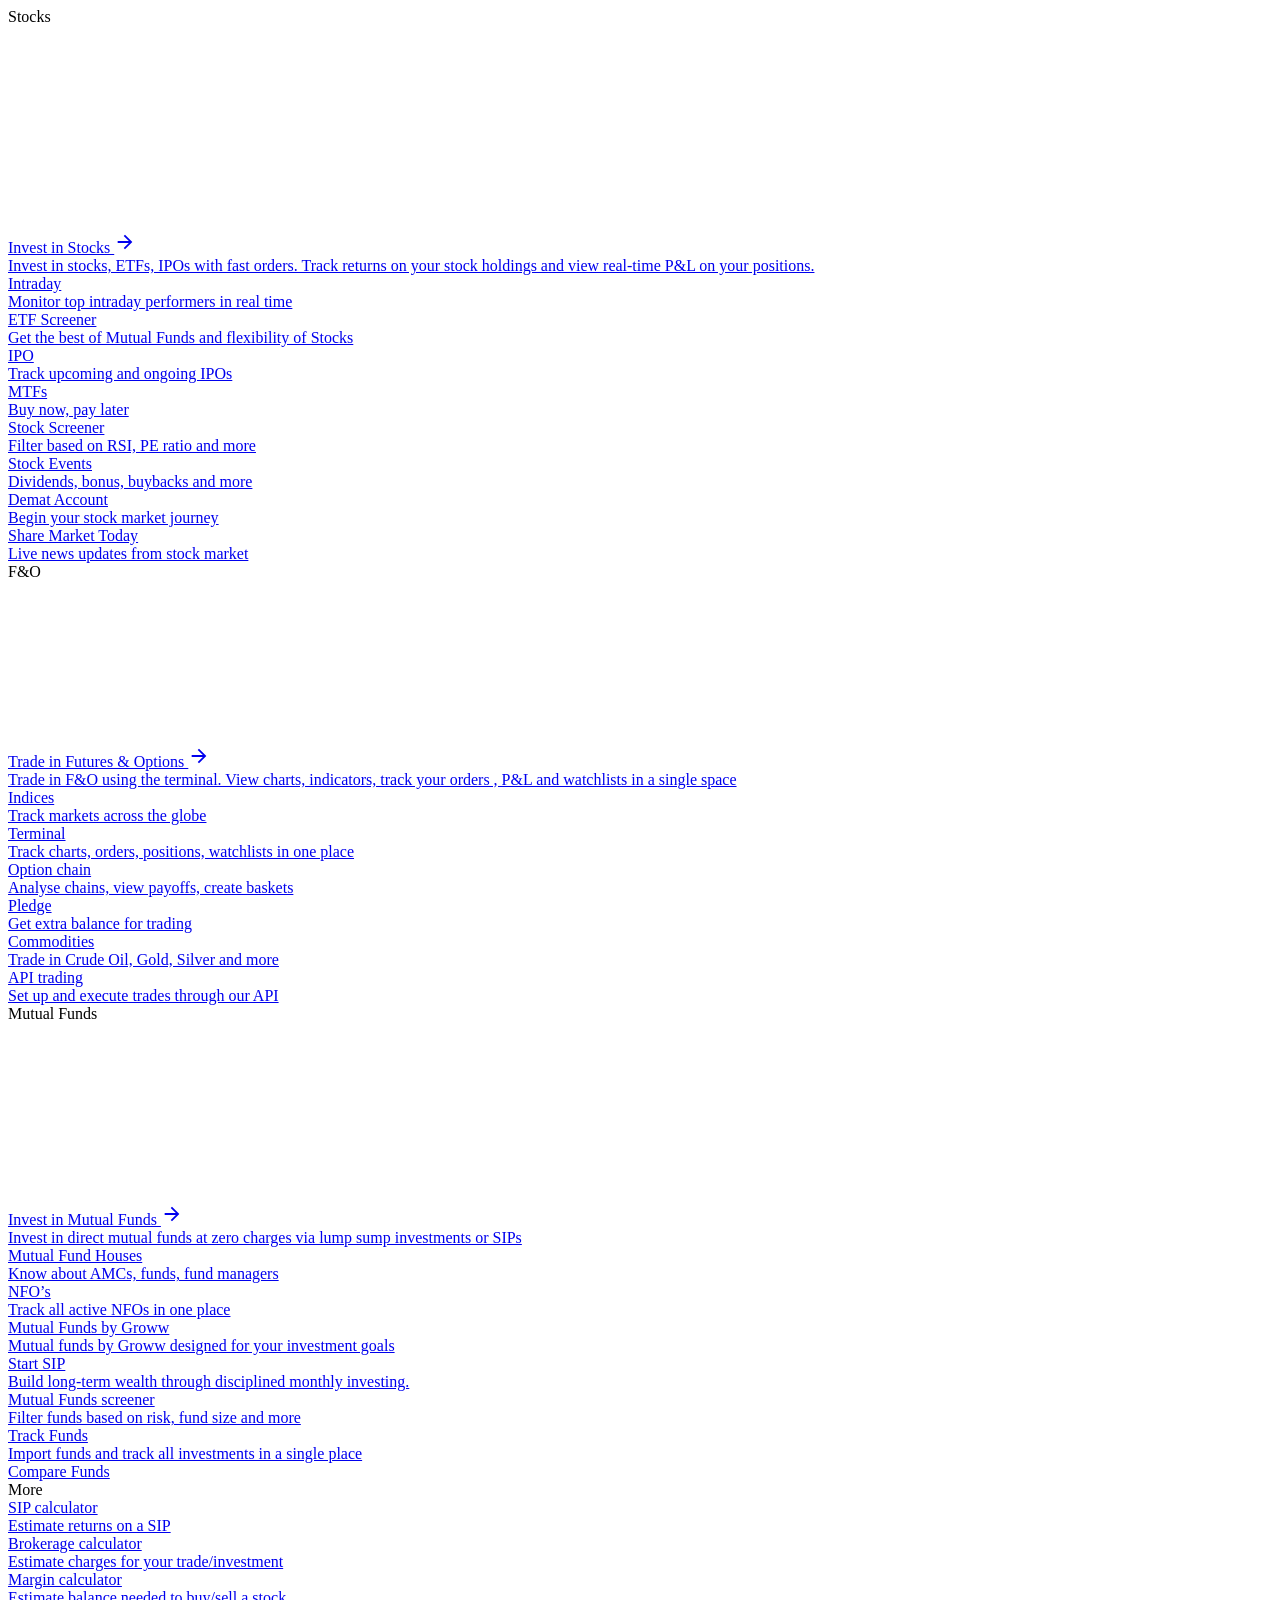
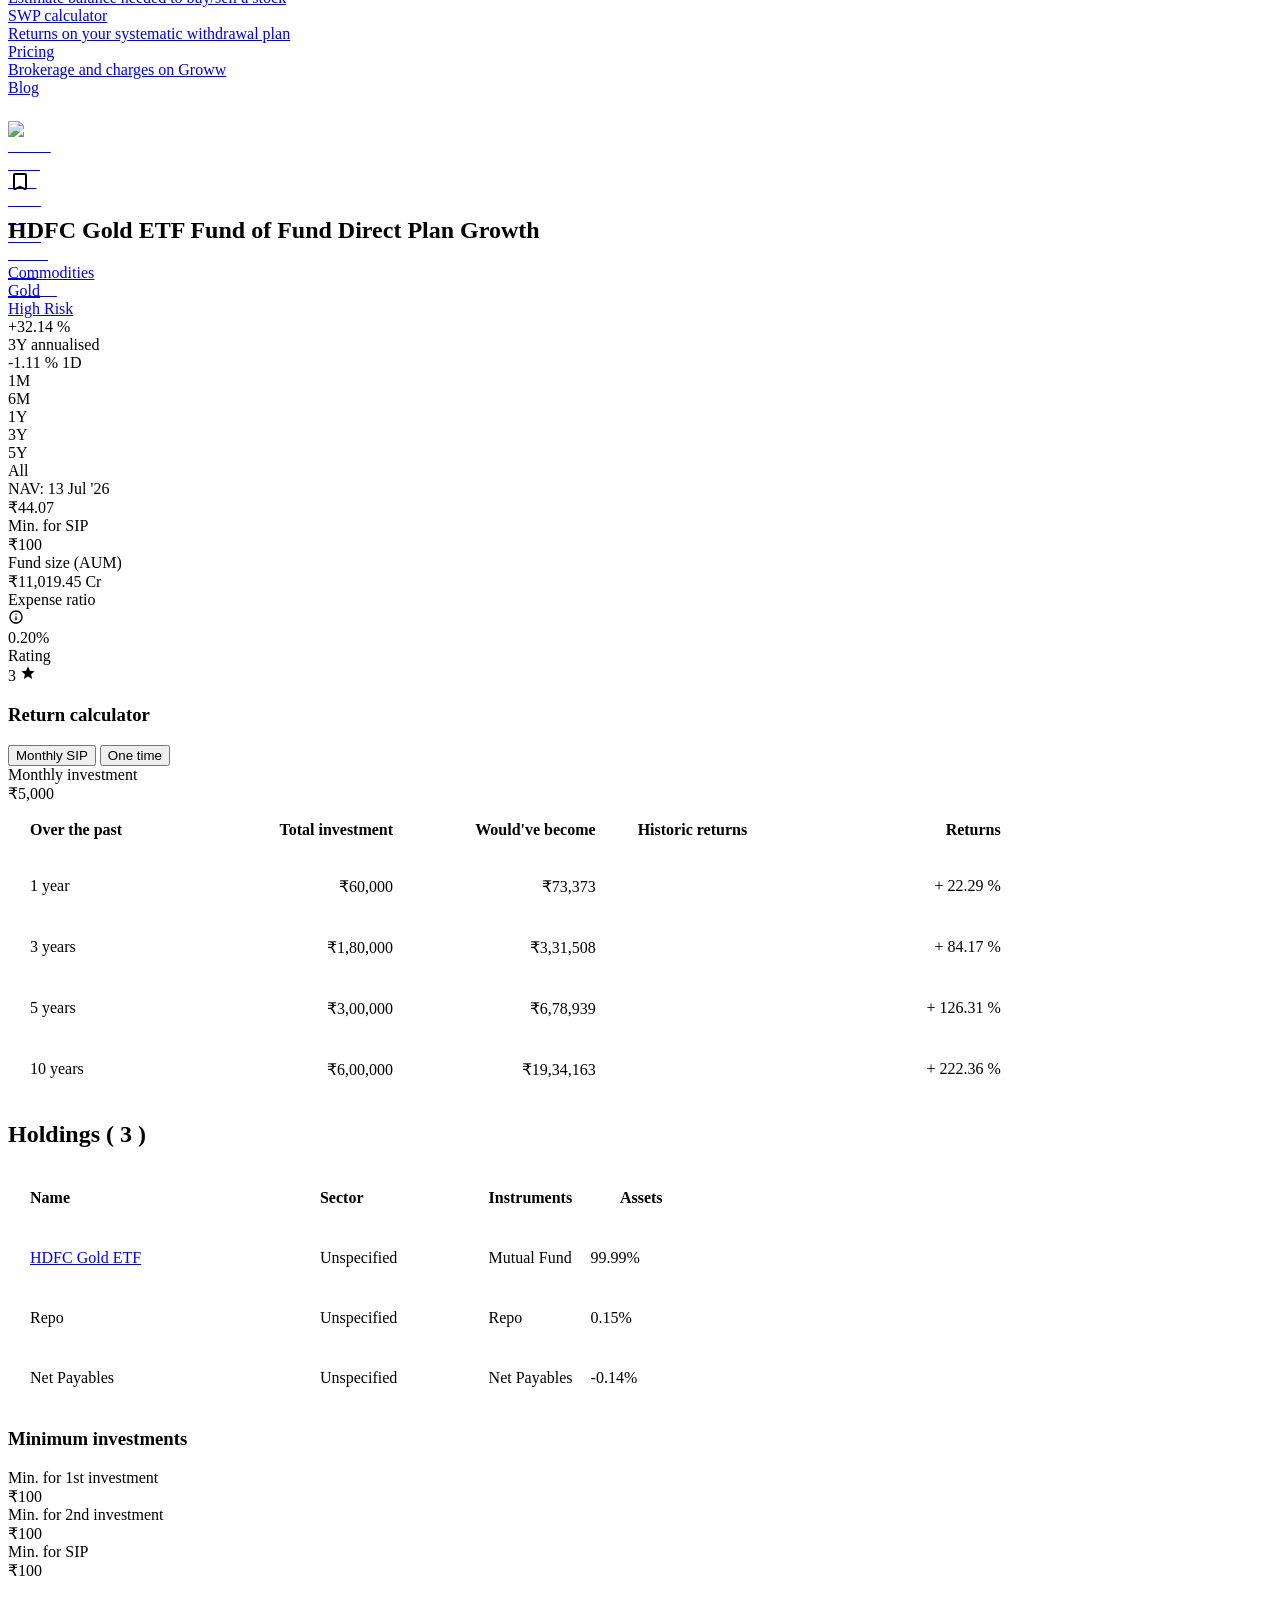
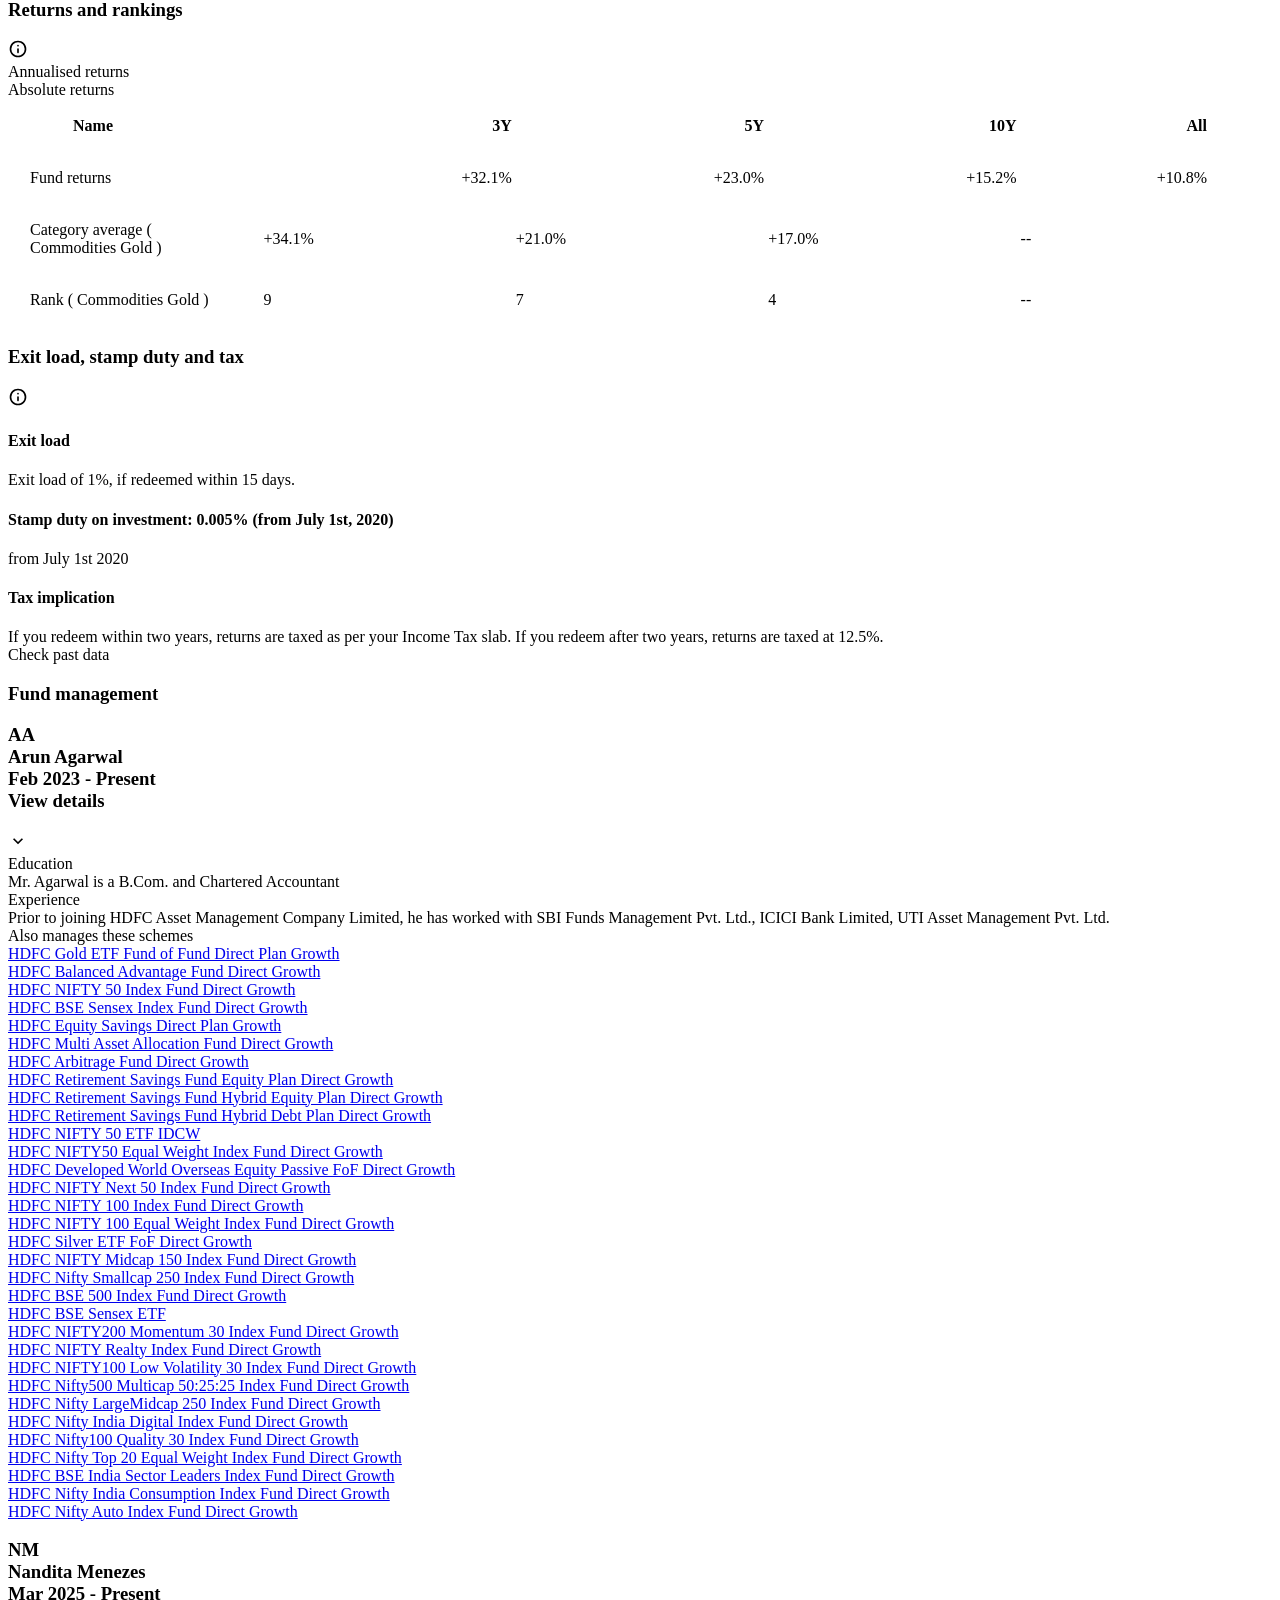
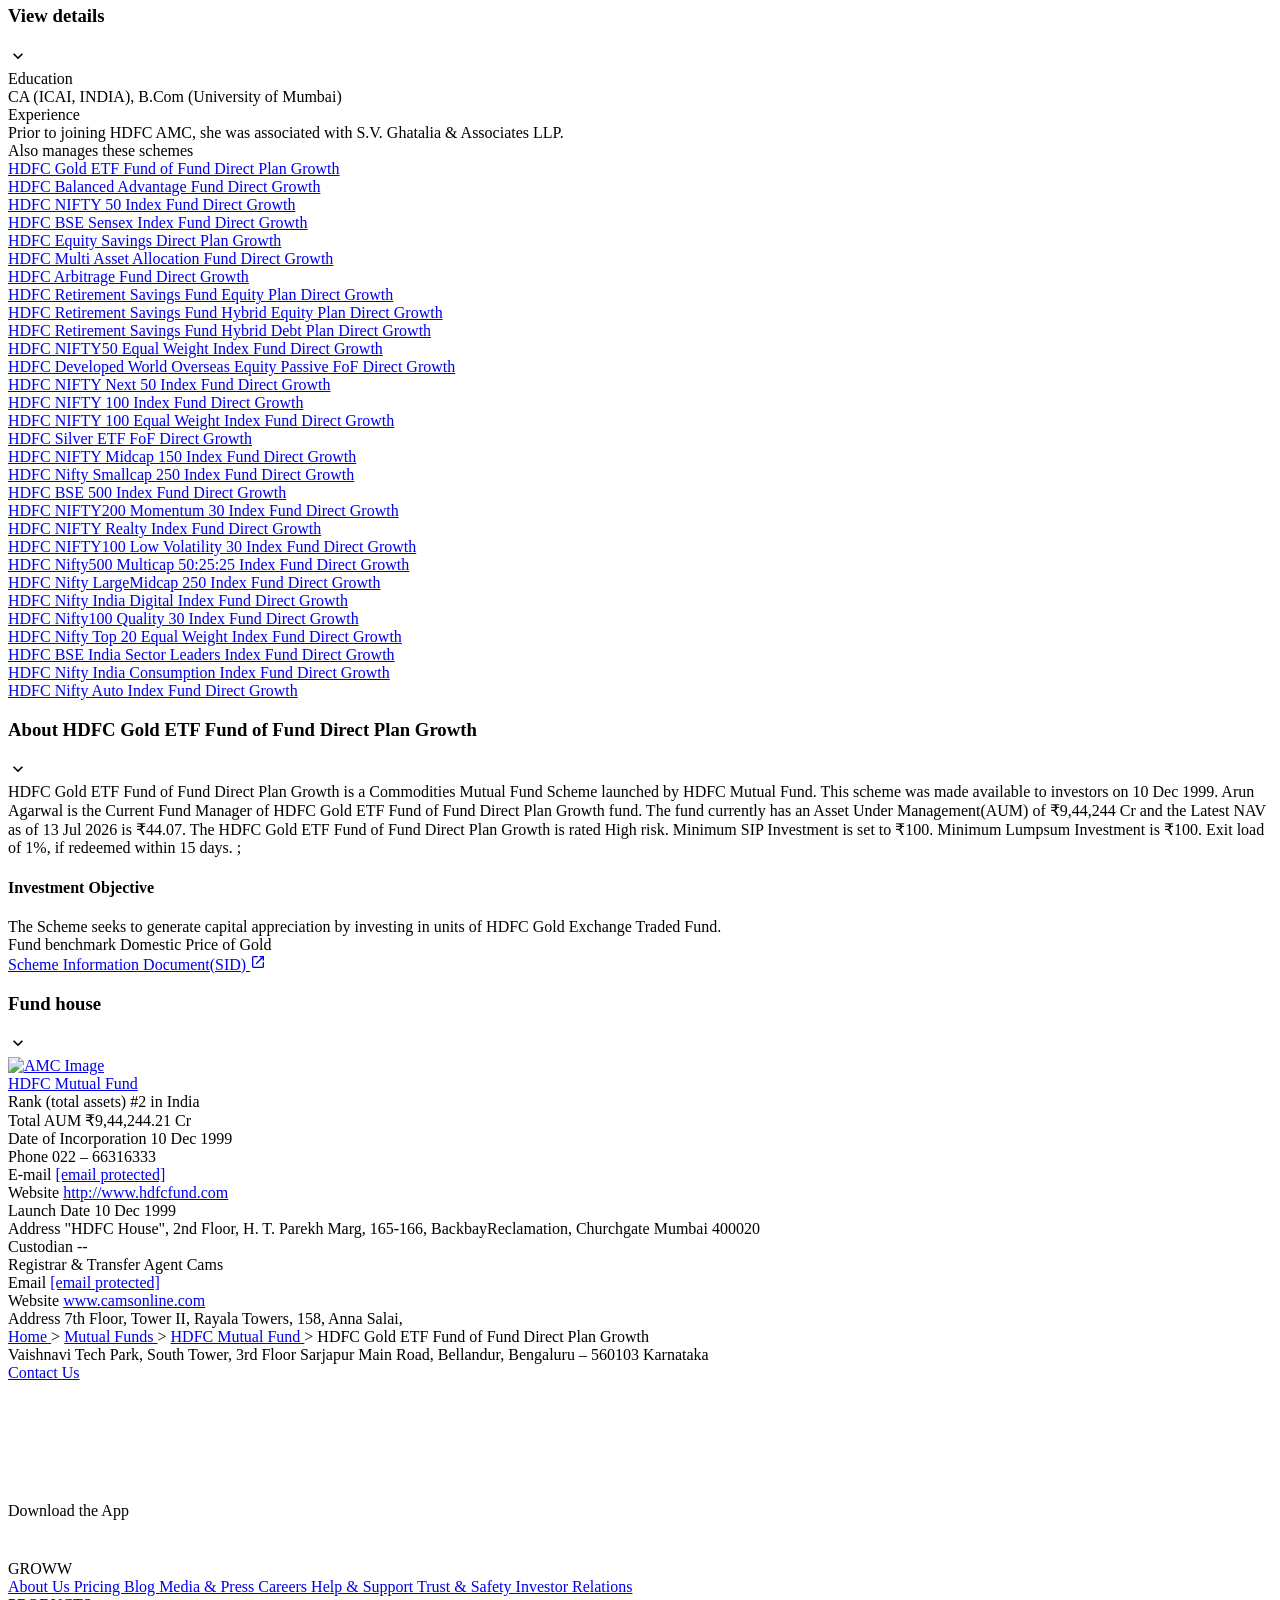
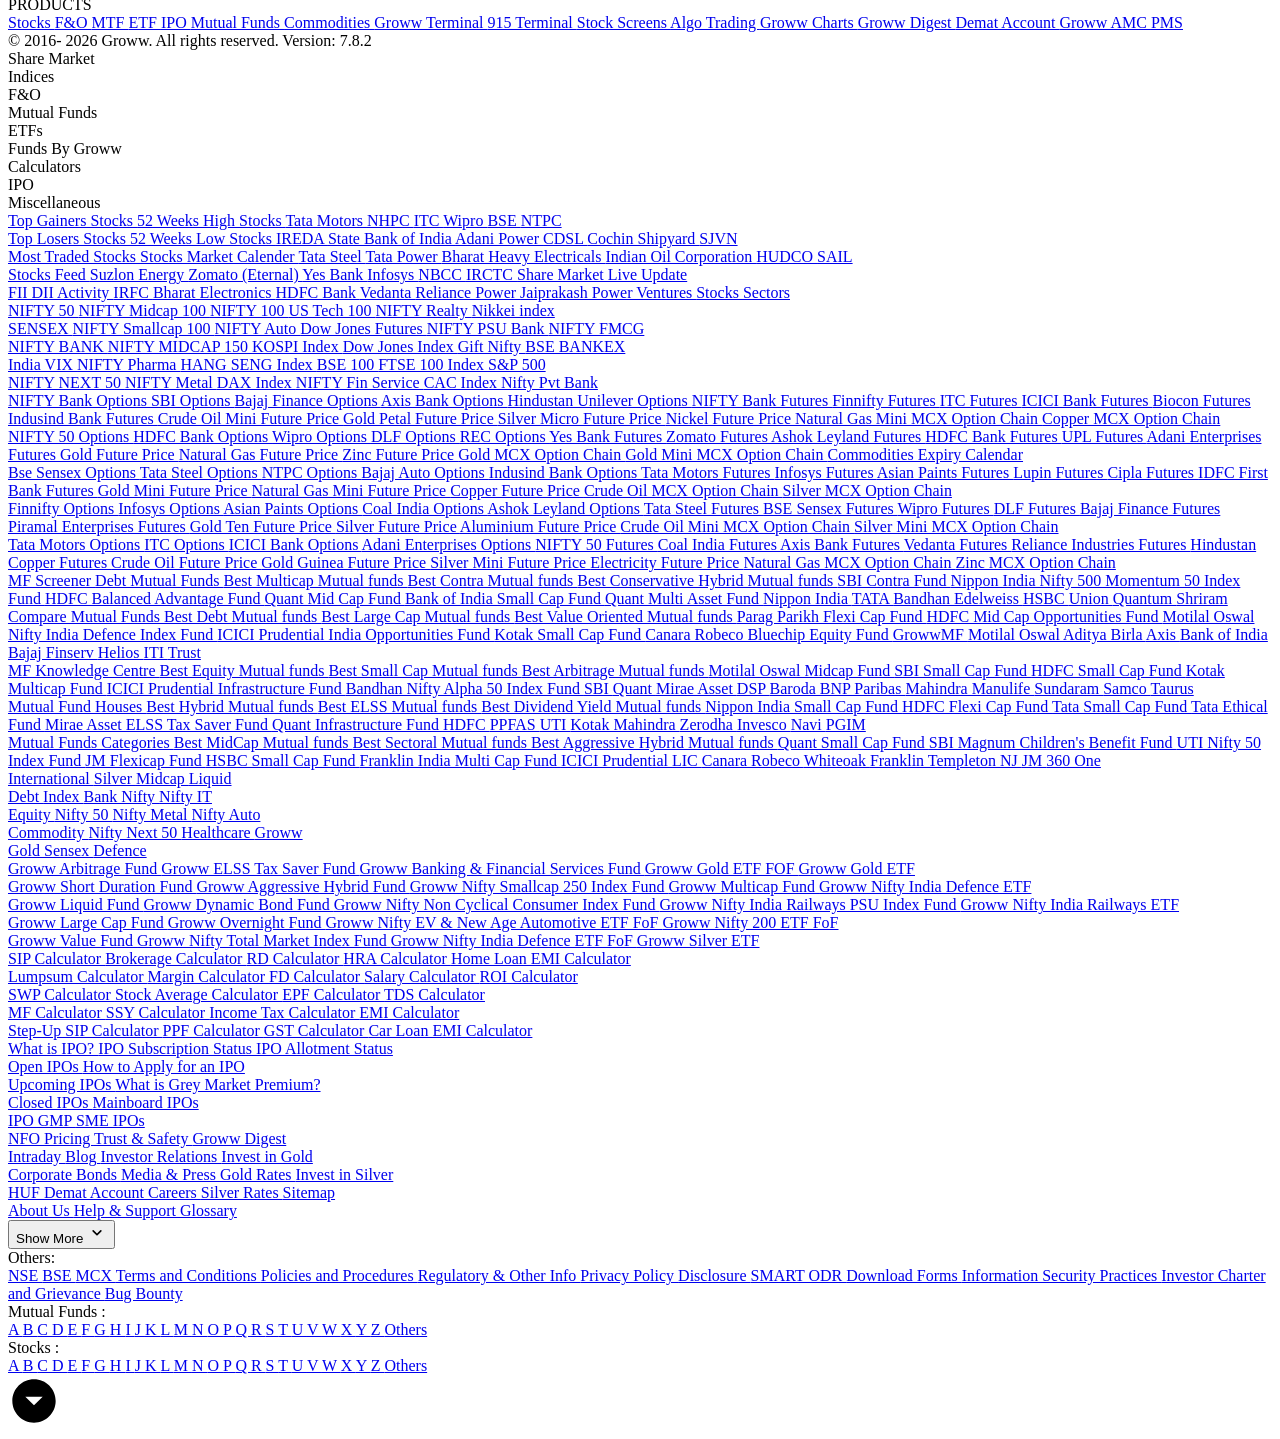
==== commit 42d7b28e: "Auto-update indexed mutual fund database" ====
--- a/data/Corpus/raw/hdfc_mutual_fund/hdfc_gold_etf_fund_of_fund.html
+++ b/data/Corpus/raw/hdfc_mutual_fund/hdfc_gold_etf_fund_of_fund.html
@@ -31,8 +31,8 @@
   <meta content="Groww" data-next-head="" property="og:site_name"/>
   <link data-next-head="" href="https://plus.google.com/b/112795119140865328446/+GrowwIn?" rel="publisher"/>
   <link data-next-head="" href="https://groww.in/mutual-funds/hdfc-gold-etf-fund-of-fund-direct-plan-growth" rel="canonical"/>
-  <meta content="A5n+l+w49ucSDirVUEAgSDAHBfjrduSh/dOUUEIqWUg=" property="csp-nonce"/>
-  <meta content="default-src 'self'; object-src 'none'; block-all-mixed-content; script-src 'self' 'nonce-A5n+l+w49ucSDirVUEAgSDAHBfjrduSh/dOUUEIqWUg=' https://*.groww.in/ https://*.growwinfra.in/ wss://*.groww.in/ wss://groww.in/ https://*.freshchat.com/ https://*.webengage.com/ http://cdn.widgets.webengage.com/ https://connect.facebook.net/ https://*.razorpay.com/ https://d2yyd1h5u9mauk.cloudfront.net/integrations/web/v1/library/ https://storage.googleapis.com/ https://www.googletagmanager.com/ https://tagmanager.google.com https://www.google-analytics.com/ https://ssl.google-analytics.com https://stats.g.doubleclick.net/ https://googleads.g.doubleclick.net/ https://www.googleadservices.com/ https://*.google.com/ https://www.google.co.in/ https://fonts.googleapis.com/ https://www.youtube.com/ https://www.youtube.com/iframe_api https://www.youtube-nocookie.com/ https://*.ingest.sentry.io https://hv-camera-web-sg.s3-ap-southeast-1.amazonaws.com/ https://hv-central-config.s3.ap-south-1.amazonaws.com/ https://hypersnapweb.hyperverge.co/ https://microapps.onemoney.in/ https://webrd.onemoney.in/ https://unpkg.com/ https://cdnjs.cloudflare.com/ https://www.gstatic.com/ https://bat.bing.com/ https://*.appsflyer.com/ https://www.clarity.ms/ https://*.ampproject.org/; img-src 'self' data: blob: https://groww.in/ https://*.groww.in/ https://img.youtube.com/ https://i.ytimg.com https://i3.ytimg.com https://s3.amazonaws.com/cdn.freshdesk.com/ https://viewlogo.s3.amazonaws.com/ https://wchat.freshchat.com/ https://www.google-analytics.com/ https://*.googleapis.com/ https://*.googleusercontent.com/ https://www.google.com/ https://www.google-analytics.com https://www.google.com/ads/ga-audiences https://www.googletagmanager.com https://ssl.gstatic.com https://www.gstatic.com https://stats.g.doubleclick.net/ https://www.google.co.in/ads/ga-audiences https://*.ingest.sentry.io https://hv-camera-web-sg.s3-ap-southeast-1.amazonaws.com/ https://hv-central-config.s3.ap-south-1.amazonaws.com/ https://hypersnapweb.hyperverge.co/ https://microapps.onemoney.in/ https://webrd.onemoney.in/ https://*.freshdesk.com/ https://bat.bing.com/ https://www.google.co.in/pagead/ https://*.ignosis.ai/ https://*.ignosis.in/ https://*.ampproject.org/ https://*.autochartist.com/; style-src 'self' https://*.groww.in/ 'unsafe-inline' https://accounts.google.com https://wchat.freshchat.com/ https://fonts.googleapis.com https://*.ampproject.org/; font-src 'self' https://*.groww.in/ data: https://fonts.gstatic.com; connect-src 'self' data: https://*.groww.in/ https://*.growwinfra.in/ wss://*.groww.in/ wss://groww.in/ https://*.webengage.com/ https://*.razorpay.com/ https://*.delighted.com/ https://accounts.google.com https://*.googleapis.com/ https://*.ingest.sentry.io https://hv-camera-web-sg.s3-ap-southeast-1.amazonaws.com/ https://hv-central-config.s3.ap-south-1.amazonaws.com/ https://hypersnapweb.hyperverge.co/ https://microapps.onemoney.in/ https://webrd.onemoney.in/ https://*.ampproject.org/ https://www.google-analytics.com/ https://analytics.google.com/ https://region1.analytics.google.com/ https://region1.google-analytics.com/ https://stats.g.doubleclick.net/ https://www.google.com/; frame-src 'self' https://*.webengage.co https://storage.googleapis.com/ https://*.google.com/ https://www.youtube.com/ https://www.facebook.com https://*.groww.in/ wss://*.groww.in/ wss://groww.in/ https://wchat.freshchat.com/ https://growwapi.firebaseapp.com/ https://www.youtube.com/embed/ https://www.youtube.com/ https://www.youtube-nocookie.com/ https://*.ingest.sentry.io https://hv-camera-web-sg.s3-ap-southeast-1.amazonaws.com/ https://hv-central-config.s3.ap-south-1.amazonaws.com/ https://hypersnapweb.hyperverge.co/ https://microapps.onemoney.in/ https://webrd.onemoney.in/ https://*.ignosis.ai/ https://*.ignosis.in/ https://*.doubleclick.net/ https://*.ampproject.org/ https://www.googletagmanager.com/ https://mfcentral.com/ https://*.mfcentral.com/; media-src https://*.groww.in/ blob: https://storage.googleapis.com/ https://*.ampproject.org/;" http-equiv="Content-Security-Policy"/>
+  <meta content="N+Fh3Gnmna9q+wX7+9SKZOJIVxK9aodkwsctSp5vpvI=" property="csp-nonce"/>
+  <meta content="default-src 'self'; object-src 'none'; block-all-mixed-content; script-src 'self' 'nonce-N+Fh3Gnmna9q+wX7+9SKZOJIVxK9aodkwsctSp5vpvI=' https://*.groww.in/ https://*.growwinfra.in/ wss://*.groww.in/ wss://groww.in/ https://*.freshchat.com/ https://*.webengage.com/ http://cdn.widgets.webengage.com/ https://connect.facebook.net/ https://*.razorpay.com/ https://d2yyd1h5u9mauk.cloudfront.net/integrations/web/v1/library/ https://storage.googleapis.com/ https://www.googletagmanager.com/ https://tagmanager.google.com https://www.google-analytics.com/ https://ssl.google-analytics.com https://stats.g.doubleclick.net/ https://googleads.g.doubleclick.net/ https://www.googleadservices.com/ https://*.google.com/ https://www.google.co.in/ https://fonts.googleapis.com/ https://www.youtube.com/ https://www.youtube.com/iframe_api https://www.youtube-nocookie.com/ https://*.ingest.sentry.io https://hv-camera-web-sg.s3-ap-southeast-1.amazonaws.com/ https://hv-central-config.s3.ap-south-1.amazonaws.com/ https://hypersnapweb.hyperverge.co/ https://microapps.onemoney.in/ https://webrd.onemoney.in/ https://unpkg.com/ https://cdnjs.cloudflare.com/ https://www.gstatic.com/ https://bat.bing.com/ https://*.appsflyer.com/ https://www.clarity.ms/ https://*.ampproject.org/; img-src 'self' data: blob: https://groww.in/ https://*.groww.in/ https://img.youtube.com/ https://i.ytimg.com https://i3.ytimg.com https://s3.amazonaws.com/cdn.freshdesk.com/ https://viewlogo.s3.amazonaws.com/ https://wchat.freshchat.com/ https://www.google-analytics.com/ https://*.googleapis.com/ https://*.googleusercontent.com/ https://www.google.com/ https://www.google-analytics.com https://www.google.com/ads/ga-audiences https://www.googletagmanager.com https://ssl.gstatic.com https://www.gstatic.com https://stats.g.doubleclick.net/ https://www.google.co.in/ads/ga-audiences https://*.ingest.sentry.io https://hv-camera-web-sg.s3-ap-southeast-1.amazonaws.com/ https://hv-central-config.s3.ap-south-1.amazonaws.com/ https://hypersnapweb.hyperverge.co/ https://microapps.onemoney.in/ https://webrd.onemoney.in/ https://*.freshdesk.com/ https://bat.bing.com/ https://www.google.co.in/pagead/ https://*.ignosis.ai/ https://*.ignosis.in/ https://*.ampproject.org/ https://*.autochartist.com/; style-src 'self' https://*.groww.in/ 'unsafe-inline' https://accounts.google.com https://wchat.freshchat.com/ https://fonts.googleapis.com https://*.ampproject.org/; font-src 'self' https://*.groww.in/ data: https://fonts.gstatic.com; connect-src 'self' data: https://*.groww.in/ https://*.growwinfra.in/ wss://*.groww.in/ wss://groww.in/ https://*.webengage.com/ https://*.razorpay.com/ https://*.delighted.com/ https://accounts.google.com https://*.googleapis.com/ https://*.ingest.sentry.io https://hv-camera-web-sg.s3-ap-southeast-1.amazonaws.com/ https://hv-central-config.s3.ap-south-1.amazonaws.com/ https://hypersnapweb.hyperverge.co/ https://microapps.onemoney.in/ https://webrd.onemoney.in/ https://*.ampproject.org/ https://www.google-analytics.com/ https://analytics.google.com/ https://region1.analytics.google.com/ https://region1.google-analytics.com/ https://stats.g.doubleclick.net/ https://www.google.com/; frame-src 'self' https://*.webengage.co https://storage.googleapis.com/ https://*.google.com/ https://www.youtube.com/ https://www.facebook.com https://*.groww.in/ wss://*.groww.in/ wss://groww.in/ https://wchat.freshchat.com/ https://growwapi.firebaseapp.com/ https://www.youtube.com/embed/ https://www.youtube.com/ https://www.youtube-nocookie.com/ https://*.ingest.sentry.io https://hv-camera-web-sg.s3-ap-southeast-1.amazonaws.com/ https://hv-central-config.s3.ap-south-1.amazonaws.com/ https://hypersnapweb.hyperverge.co/ https://microapps.onemoney.in/ https://webrd.onemoney.in/ https://*.ignosis.ai/ https://*.ignosis.in/ https://*.doubleclick.net/ https://*.ampproject.org/ https://www.googletagmanager.com/ https://mfcentral.com/ https://*.mfcentral.com/; media-src https://*.groww.in/ blob: https://storage.googleapis.com/ https://*.ampproject.org/;" http-equiv="Content-Security-Policy"/>
   <meta charset="utf-8"/>
   <link href="/manifest.json?v=1" rel="manifest"/>
   <link href="https://www.googletagmanager.com" rel="preconnect"/>
@@ -50,10 +50,10 @@
   <meta content="black-translucent" name="apple-mobile-web-app-status-bar-style"/>
   <meta content="/" name="msapplication-starturl"/>
   <link href="/osdd.xml?v=6" rel="search" type="application/opensearchdescription+xml"/>
-  <script nomodule="" nonce="A5n+l+w49ucSDirVUEAgSDAHBfjrduSh/dOUUEIqWUg=" src="/polyfills/core-js.min.js">
+  <script nomodule="" nonce="N+Fh3Gnmna9q+wX7+9SKZOJIVxK9aodkwsctSp5vpvI=" src="/polyfills/core-js.min.js">
   </script>
   <link crossorigin="anonymous" data-next-font="" href="/" rel="preconnect"/>
-  <script crossorigin="anonymous" data-nscript="beforeInteractive" nonce="A5n+l+w49ucSDirVUEAgSDAHBfjrduSh/dOUUEIqWUg=">
+  <script crossorigin="anonymous" data-nscript="beforeInteractive" nonce="N+Fh3Gnmna9q+wX7+9SKZOJIVxK9aodkwsctSp5vpvI=">
    if (Promise && !Promise.allSettled) {
   Promise.allSettled = function(promises) {
     return Promise.all(promises.map(function(promise) {
@@ -66,7 +66,7 @@
   };
 }
   </script>
-  <script crossorigin="anonymous" data-nscript="beforeInteractive" nonce="A5n+l+w49ucSDirVUEAgSDAHBfjrduSh/dOUUEIqWUg=">
+  <script crossorigin="anonymous" data-nscript="beforeInteractive" nonce="N+Fh3Gnmna9q+wX7+9SKZOJIVxK9aodkwsctSp5vpvI=">
    (function () {
     if (typeof globalThis === 'undefined') {
       if (typeof window !== 'undefined') {
@@ -79,79 +79,79 @@
     }
   })();
   </script>
-  <link as="style" crossorigin="anonymous" href="//assets-netstorage.groww.in/web-assets/billion_groww_desktop/prod/_next/static/css/349cf74e0f1bee1c.css" nonce="A5n+l+w49ucSDirVUEAgSDAHBfjrduSh/dOUUEIqWUg=" rel="preload"/>
-  <link crossorigin="anonymous" data-n-g="" href="//assets-netstorage.groww.in/web-assets/billion_groww_desktop/prod/_next/static/css/349cf74e0f1bee1c.css" nonce="A5n+l+w49ucSDirVUEAgSDAHBfjrduSh/dOUUEIqWUg=" rel="stylesheet"/>
-  <link as="style" crossorigin="anonymous" href="//assets-netstorage.groww.in/web-assets/billion_groww_desktop/prod/_next/static/css/fcf08352737036c2.css" nonce="A5n+l+w49ucSDirVUEAgSDAHBfjrduSh/dOUUEIqWUg=" rel="preload"/>
-  <link crossorigin="anonymous" href="//assets-netstorage.groww.in/web-assets/billion_groww_desktop/prod/_next/static/css/fcf08352737036c2.css" nonce="A5n+l+w49ucSDirVUEAgSDAHBfjrduSh/dOUUEIqWUg=" rel="stylesheet"/>
-  <link as="style" crossorigin="anonymous" href="//assets-netstorage.groww.in/web-assets/billion_groww_desktop/prod/_next/static/css/263774283c5d3d89.css" nonce="A5n+l+w49ucSDirVUEAgSDAHBfjrduSh/dOUUEIqWUg=" rel="preload"/>
-  <link crossorigin="anonymous" data-n-p="" href="//assets-netstorage.groww.in/web-assets/billion_groww_desktop/prod/_next/static/css/263774283c5d3d89.css" nonce="A5n+l+w49ucSDirVUEAgSDAHBfjrduSh/dOUUEIqWUg=" rel="stylesheet"/>
-  <link as="style" crossorigin="anonymous" href="//assets-netstorage.groww.in/web-assets/billion_groww_desktop/prod/_next/static/css/aab157829b67452d.css" nonce="A5n+l+w49ucSDirVUEAgSDAHBfjrduSh/dOUUEIqWUg=" rel="preload"/>
-  <link crossorigin="anonymous" data-n-p="" href="//assets-netstorage.groww.in/web-assets/billion_groww_desktop/prod/_next/static/css/aab157829b67452d.css" nonce="A5n+l+w49ucSDirVUEAgSDAHBfjrduSh/dOUUEIqWUg=" rel="stylesheet"/>
-  <noscript data-n-css="A5n+l+w49ucSDirVUEAgSDAHBfjrduSh/dOUUEIqWUg=">
+  <link as="style" crossorigin="anonymous" href="//assets-netstorage.groww.in/web-assets/billion_groww_desktop/prod/_next/static/css/349cf74e0f1bee1c.css" nonce="N+Fh3Gnmna9q+wX7+9SKZOJIVxK9aodkwsctSp5vpvI=" rel="preload"/>
+  <link crossorigin="anonymous" data-n-g="" href="//assets-netstorage.groww.in/web-assets/billion_groww_desktop/prod/_next/static/css/349cf74e0f1bee1c.css" nonce="N+Fh3Gnmna9q+wX7+9SKZOJIVxK9aodkwsctSp5vpvI=" rel="stylesheet"/>
+  <link as="style" crossorigin="anonymous" href="//assets-netstorage.groww.in/web-assets/billion_groww_desktop/prod/_next/static/css/fcf08352737036c2.css" nonce="N+Fh3Gnmna9q+wX7+9SKZOJIVxK9aodkwsctSp5vpvI=" rel="preload"/>
+  <link crossorigin="anonymous" href="//assets-netstorage.groww.in/web-assets/billion_groww_desktop/prod/_next/static/css/fcf08352737036c2.css" nonce="N+Fh3Gnmna9q+wX7+9SKZOJIVxK9aodkwsctSp5vpvI=" rel="stylesheet"/>
+  <link as="style" crossorigin="anonymous" href="//assets-netstorage.groww.in/web-assets/billion_groww_desktop/prod/_next/static/css/263774283c5d3d89.css" nonce="N+Fh3Gnmna9q+wX7+9SKZOJIVxK9aodkwsctSp5vpvI=" rel="preload"/>
+  <link crossorigin="anonymous" data-n-p="" href="//assets-netstorage.groww.in/web-assets/billion_groww_desktop/prod/_next/static/css/263774283c5d3d89.css" nonce="N+Fh3Gnmna9q+wX7+9SKZOJIVxK9aodkwsctSp5vpvI=" rel="stylesheet"/>
+  <link as="style" crossorigin="anonymous" href="//assets-netstorage.groww.in/web-assets/billion_groww_desktop/prod/_next/static/css/aab157829b67452d.css" nonce="N+Fh3Gnmna9q+wX7+9SKZOJIVxK9aodkwsctSp5vpvI=" rel="preload"/>
+  <link crossorigin="anonymous" data-n-p="" href="//assets-netstorage.groww.in/web-assets/billion_groww_desktop/prod/_next/static/css/aab157829b67452d.css" nonce="N+Fh3Gnmna9q+wX7+9SKZOJIVxK9aodkwsctSp5vpvI=" rel="stylesheet"/>
+  <noscript data-n-css="N+Fh3Gnmna9q+wX7+9SKZOJIVxK9aodkwsctSp5vpvI=">
   </noscript>
-  <script crossorigin="anonymous" defer="" nomodule="" nonce="A5n+l+w49ucSDirVUEAgSDAHBfjrduSh/dOUUEIqWUg=" src="//assets-netstorage.groww.in/web-assets/billion_groww_desktop/prod/_next/static/chunks/polyfills-42372ed130431b0a.js">
+  <script crossorigin="anonymous" defer="" nomodule="" nonce="N+Fh3Gnmna9q+wX7+9SKZOJIVxK9aodkwsctSp5vpvI=" src="//assets-netstorage.groww.in/web-assets/billion_groww_desktop/prod/_next/static/chunks/polyfills-42372ed130431b0a.js">
   </script>
-  <script crossorigin="anonymous" defer="" nonce="A5n+l+w49ucSDirVUEAgSDAHBfjrduSh/dOUUEIqWUg=" src="//assets-netstorage.groww.in/web-assets/billion_groww_desktop/prod/_next/static/chunks/webpack-928ca4f8e52b0d54.js">
+  <script crossorigin="anonymous" defer="" nonce="N+Fh3Gnmna9q+wX7+9SKZOJIVxK9aodkwsctSp5vpvI=" src="//assets-netstorage.groww.in/web-assets/billion_groww_desktop/prod/_next/static/chunks/webpack-7ef782b798028df7.js">
   </script>
-  <script crossorigin="anonymous" defer="" nonce="A5n+l+w49ucSDirVUEAgSDAHBfjrduSh/dOUUEIqWUg=" src="//assets-netstorage.groww.in/web-assets/billion_groww_desktop/prod/_next/static/chunks/framework-945e7d09d8028f8c.js">
+  <script crossorigin="anonymous" defer="" nonce="N+Fh3Gnmna9q+wX7+9SKZOJIVxK9aodkwsctSp5vpvI=" src="//assets-netstorage.groww.in/web-assets/billion_groww_desktop/prod/_next/static/chunks/framework-945e7d09d8028f8c.js">
   </script>
-  <script crossorigin="anonymous" defer="" nonce="A5n+l+w49ucSDirVUEAgSDAHBfjrduSh/dOUUEIqWUg=" src="//assets-netstorage.groww.in/web-assets/billion_groww_desktop/prod/_next/static/chunks/main-a88f0941d7d1a4e1.js">
+  <script crossorigin="anonymous" defer="" nonce="N+Fh3Gnmna9q+wX7+9SKZOJIVxK9aodkwsctSp5vpvI=" src="//assets-netstorage.groww.in/web-assets/billion_groww_desktop/prod/_next/static/chunks/main-a88f0941d7d1a4e1.js">
   </script>
-  <script crossorigin="anonymous" defer="" nonce="A5n+l+w49ucSDirVUEAgSDAHBfjrduSh/dOUUEIqWUg=" src="//assets-netstorage.groww.in/web-assets/billion_groww_desktop/prod/_next/static/chunks/pages/_app-6699b6c3af8ac2d0.js">
+  <script crossorigin="anonymous" defer="" nonce="N+Fh3Gnmna9q+wX7+9SKZOJIVxK9aodkwsctSp5vpvI=" src="//assets-netstorage.groww.in/web-assets/billion_groww_desktop/prod/_next/static/chunks/pages/_app-1108c8d69cbc9477.js">
   </script>
-  <script crossorigin="anonymous" defer="" nonce="A5n+l+w49ucSDirVUEAgSDAHBfjrduSh/dOUUEIqWUg=" src="//assets-netstorage.groww.in/web-assets/billion_groww_desktop/prod/_next/static/chunks/65262-084e799fe66e6969.js">
+  <script crossorigin="anonymous" defer="" nonce="N+Fh3Gnmna9q+wX7+9SKZOJIVxK9aodkwsctSp5vpvI=" src="//assets-netstorage.groww.in/web-assets/billion_groww_desktop/prod/_next/static/chunks/65262-084e799fe66e6969.js">
   </script>
-  <script crossorigin="anonymous" defer="" nonce="A5n+l+w49ucSDirVUEAgSDAHBfjrduSh/dOUUEIqWUg=" src="//assets-netstorage.groww.in/web-assets/billion_groww_desktop/prod/_next/static/chunks/67232-0802955cf8f0d64c.js">
+  <script crossorigin="anonymous" defer="" nonce="N+Fh3Gnmna9q+wX7+9SKZOJIVxK9aodkwsctSp5vpvI=" src="//assets-netstorage.groww.in/web-assets/billion_groww_desktop/prod/_next/static/chunks/67232-0802955cf8f0d64c.js">
   </script>
-  <script crossorigin="anonymous" defer="" nonce="A5n+l+w49ucSDirVUEAgSDAHBfjrduSh/dOUUEIqWUg=" src="//assets-netstorage.groww.in/web-assets/billion_groww_desktop/prod/_next/static/chunks/7611-266578c6af9e0233.js">
+  <script crossorigin="anonymous" defer="" nonce="N+Fh3Gnmna9q+wX7+9SKZOJIVxK9aodkwsctSp5vpvI=" src="//assets-netstorage.groww.in/web-assets/billion_groww_desktop/prod/_next/static/chunks/7611-266578c6af9e0233.js">
   </script>
-  <script crossorigin="anonymous" defer="" nonce="A5n+l+w49ucSDirVUEAgSDAHBfjrduSh/dOUUEIqWUg=" src="//assets-netstorage.groww.in/web-assets/billion_groww_desktop/prod/_next/static/chunks/53534-fafce05a8c9f4ae6.js">
+  <script crossorigin="anonymous" defer="" nonce="N+Fh3Gnmna9q+wX7+9SKZOJIVxK9aodkwsctSp5vpvI=" src="//assets-netstorage.groww.in/web-assets/billion_groww_desktop/prod/_next/static/chunks/53534-fafce05a8c9f4ae6.js">
   </script>
-  <script crossorigin="anonymous" defer="" nonce="A5n+l+w49ucSDirVUEAgSDAHBfjrduSh/dOUUEIqWUg=" src="//assets-netstorage.groww.in/web-assets/billion_groww_desktop/prod/_next/static/chunks/70078-7bd9545ea6c3ab74.js">
+  <script crossorigin="anonymous" defer="" nonce="N+Fh3Gnmna9q+wX7+9SKZOJIVxK9aodkwsctSp5vpvI=" src="//assets-netstorage.groww.in/web-assets/billion_groww_desktop/prod/_next/static/chunks/70078-7bd9545ea6c3ab74.js">
   </script>
-  <script crossorigin="anonymous" defer="" nonce="A5n+l+w49ucSDirVUEAgSDAHBfjrduSh/dOUUEIqWUg=" src="//assets-netstorage.groww.in/web-assets/billion_groww_desktop/prod/_next/static/chunks/76239-432cfed501518ca0.js">
+  <script crossorigin="anonymous" defer="" nonce="N+Fh3Gnmna9q+wX7+9SKZOJIVxK9aodkwsctSp5vpvI=" src="//assets-netstorage.groww.in/web-assets/billion_groww_desktop/prod/_next/static/chunks/76239-432cfed501518ca0.js">
   </script>
-  <script crossorigin="anonymous" defer="" nonce="A5n+l+w49ucSDirVUEAgSDAHBfjrduSh/dOUUEIqWUg=" src="//assets-netstorage.groww.in/web-assets/billion_groww_desktop/prod/_next/static/chunks/92983-eb3f31fb081ec349.js">
+  <script crossorigin="anonymous" defer="" nonce="N+Fh3Gnmna9q+wX7+9SKZOJIVxK9aodkwsctSp5vpvI=" src="//assets-netstorage.groww.in/web-assets/billion_groww_desktop/prod/_next/static/chunks/92983-eb3f31fb081ec349.js">
   </script>
-  <script crossorigin="anonymous" defer="" nonce="A5n+l+w49ucSDirVUEAgSDAHBfjrduSh/dOUUEIqWUg=" src="//assets-netstorage.groww.in/web-assets/billion_groww_desktop/prod/_next/static/chunks/41013-a7d3071c736775ff.js">
+  <script crossorigin="anonymous" defer="" nonce="N+Fh3Gnmna9q+wX7+9SKZOJIVxK9aodkwsctSp5vpvI=" src="//assets-netstorage.groww.in/web-assets/billion_groww_desktop/prod/_next/static/chunks/41013-a7d3071c736775ff.js">
   </script>
-  <script crossorigin="anonymous" defer="" nonce="A5n+l+w49ucSDirVUEAgSDAHBfjrduSh/dOUUEIqWUg=" src="//assets-netstorage.groww.in/web-assets/billion_groww_desktop/prod/_next/static/chunks/53272-b7c08d5dbe18711f.js">
+  <script crossorigin="anonymous" defer="" nonce="N+Fh3Gnmna9q+wX7+9SKZOJIVxK9aodkwsctSp5vpvI=" src="//assets-netstorage.groww.in/web-assets/billion_groww_desktop/prod/_next/static/chunks/53272-b7c08d5dbe18711f.js">
   </script>
-  <script crossorigin="anonymous" defer="" nonce="A5n+l+w49ucSDirVUEAgSDAHBfjrduSh/dOUUEIqWUg=" src="//assets-netstorage.groww.in/web-assets/billion_groww_desktop/prod/_next/static/chunks/59358-474fb442e3f341df.js">
+  <script crossorigin="anonymous" defer="" nonce="N+Fh3Gnmna9q+wX7+9SKZOJIVxK9aodkwsctSp5vpvI=" src="//assets-netstorage.groww.in/web-assets/billion_groww_desktop/prod/_next/static/chunks/59358-474fb442e3f341df.js">
   </script>
-  <script crossorigin="anonymous" defer="" nonce="A5n+l+w49ucSDirVUEAgSDAHBfjrduSh/dOUUEIqWUg=" src="//assets-netstorage.groww.in/web-assets/billion_groww_desktop/prod/_next/static/chunks/21967-afcfb81ba1b602e3.js">
+  <script crossorigin="anonymous" defer="" nonce="N+Fh3Gnmna9q+wX7+9SKZOJIVxK9aodkwsctSp5vpvI=" src="//assets-netstorage.groww.in/web-assets/billion_groww_desktop/prod/_next/static/chunks/21967-afcfb81ba1b602e3.js">
   </script>
-  <script crossorigin="anonymous" defer="" nonce="A5n+l+w49ucSDirVUEAgSDAHBfjrduSh/dOUUEIqWUg=" src="//assets-netstorage.groww.in/web-assets/billion_groww_desktop/prod/_next/static/chunks/95825-956f8ad3159d3df6.js">
+  <script crossorigin="anonymous" defer="" nonce="N+Fh3Gnmna9q+wX7+9SKZOJIVxK9aodkwsctSp5vpvI=" src="//assets-netstorage.groww.in/web-assets/billion_groww_desktop/prod/_next/static/chunks/95825-956f8ad3159d3df6.js">
   </script>
-  <script crossorigin="anonymous" defer="" nonce="A5n+l+w49ucSDirVUEAgSDAHBfjrduSh/dOUUEIqWUg=" src="//assets-netstorage.groww.in/web-assets/billion_groww_desktop/prod/_next/static/chunks/59423-a6a37eadd84b54f6.js">
+  <script crossorigin="anonymous" defer="" nonce="N+Fh3Gnmna9q+wX7+9SKZOJIVxK9aodkwsctSp5vpvI=" src="//assets-netstorage.groww.in/web-assets/billion_groww_desktop/prod/_next/static/chunks/59423-a6a37eadd84b54f6.js">
   </script>
-  <script crossorigin="anonymous" defer="" nonce="A5n+l+w49ucSDirVUEAgSDAHBfjrduSh/dOUUEIqWUg=" src="//assets-netstorage.groww.in/web-assets/billion_groww_desktop/prod/_next/static/chunks/38665-4a32a94ea47c56e0.js">
+  <script crossorigin="anonymous" defer="" nonce="N+Fh3Gnmna9q+wX7+9SKZOJIVxK9aodkwsctSp5vpvI=" src="//assets-netstorage.groww.in/web-assets/billion_groww_desktop/prod/_next/static/chunks/38665-4a32a94ea47c56e0.js">
   </script>
-  <script crossorigin="anonymous" defer="" nonce="A5n+l+w49ucSDirVUEAgSDAHBfjrduSh/dOUUEIqWUg=" src="//assets-netstorage.groww.in/web-assets/billion_groww_desktop/prod/_next/static/chunks/98170-3832e4d1e4868e73.js">
+  <script crossorigin="anonymous" defer="" nonce="N+Fh3Gnmna9q+wX7+9SKZOJIVxK9aodkwsctSp5vpvI=" src="//assets-netstorage.groww.in/web-assets/billion_groww_desktop/prod/_next/static/chunks/98170-3832e4d1e4868e73.js">
   </script>
-  <script crossorigin="anonymous" defer="" nonce="A5n+l+w49ucSDirVUEAgSDAHBfjrduSh/dOUUEIqWUg=" src="//assets-netstorage.groww.in/web-assets/billion_groww_desktop/prod/_next/static/chunks/81656-17d06133d1d31d67.js">
+  <script crossorigin="anonymous" defer="" nonce="N+Fh3Gnmna9q+wX7+9SKZOJIVxK9aodkwsctSp5vpvI=" src="//assets-netstorage.groww.in/web-assets/billion_groww_desktop/prod/_next/static/chunks/81656-17d06133d1d31d67.js">
   </script>
-  <script crossorigin="anonymous" defer="" nonce="A5n+l+w49ucSDirVUEAgSDAHBfjrduSh/dOUUEIqWUg=" src="//assets-netstorage.groww.in/web-assets/billion_groww_desktop/prod/_next/static/chunks/50863-2ae83f858247ff5a.js">
+  <script crossorigin="anonymous" defer="" nonce="N+Fh3Gnmna9q+wX7+9SKZOJIVxK9aodkwsctSp5vpvI=" src="//assets-netstorage.groww.in/web-assets/billion_groww_desktop/prod/_next/static/chunks/50863-2ae83f858247ff5a.js">
   </script>
-  <script crossorigin="anonymous" defer="" nonce="A5n+l+w49ucSDirVUEAgSDAHBfjrduSh/dOUUEIqWUg=" src="//assets-netstorage.groww.in/web-assets/billion_groww_desktop/prod/_next/static/chunks/53515-67d2d124830af38b.js">
+  <script crossorigin="anonymous" defer="" nonce="N+Fh3Gnmna9q+wX7+9SKZOJIVxK9aodkwsctSp5vpvI=" src="//assets-netstorage.groww.in/web-assets/billion_groww_desktop/prod/_next/static/chunks/53515-67d2d124830af38b.js">
   </script>
-  <script crossorigin="anonymous" defer="" nonce="A5n+l+w49ucSDirVUEAgSDAHBfjrduSh/dOUUEIqWUg=" src="//assets-netstorage.groww.in/web-assets/billion_groww_desktop/prod/_next/static/chunks/75207-a51d8c6a4858a29f.js">
+  <script crossorigin="anonymous" defer="" nonce="N+Fh3Gnmna9q+wX7+9SKZOJIVxK9aodkwsctSp5vpvI=" src="//assets-netstorage.groww.in/web-assets/billion_groww_desktop/prod/_next/static/chunks/75207-a51d8c6a4858a29f.js">
   </script>
-  <script crossorigin="anonymous" defer="" nonce="A5n+l+w49ucSDirVUEAgSDAHBfjrduSh/dOUUEIqWUg=" src="//assets-netstorage.groww.in/web-assets/billion_groww_desktop/prod/_next/static/chunks/94982-903ae21ac431aa6f.js">
+  <script crossorigin="anonymous" defer="" nonce="N+Fh3Gnmna9q+wX7+9SKZOJIVxK9aodkwsctSp5vpvI=" src="//assets-netstorage.groww.in/web-assets/billion_groww_desktop/prod/_next/static/chunks/94982-903ae21ac431aa6f.js">
   </script>
-  <script crossorigin="anonymous" defer="" nonce="A5n+l+w49ucSDirVUEAgSDAHBfjrduSh/dOUUEIqWUg=" src="//assets-netstorage.groww.in/web-assets/billion_groww_desktop/prod/_next/static/chunks/3952-564454092a95c5e4.js">
+  <script crossorigin="anonymous" defer="" nonce="N+Fh3Gnmna9q+wX7+9SKZOJIVxK9aodkwsctSp5vpvI=" src="//assets-netstorage.groww.in/web-assets/billion_groww_desktop/prod/_next/static/chunks/3952-564454092a95c5e4.js">
   </script>
-  <script crossorigin="anonymous" defer="" nonce="A5n+l+w49ucSDirVUEAgSDAHBfjrduSh/dOUUEIqWUg=" src="//assets-netstorage.groww.in/web-assets/billion_groww_desktop/prod/_next/static/chunks/52045-340487f9706e0941.js">
+  <script crossorigin="anonymous" defer="" nonce="N+Fh3Gnmna9q+wX7+9SKZOJIVxK9aodkwsctSp5vpvI=" src="//assets-netstorage.groww.in/web-assets/billion_groww_desktop/prod/_next/static/chunks/52045-340487f9706e0941.js">
   </script>
-  <script crossorigin="anonymous" defer="" nonce="A5n+l+w49ucSDirVUEAgSDAHBfjrduSh/dOUUEIqWUg=" src="//assets-netstorage.groww.in/web-assets/billion_groww_desktop/prod/_next/static/chunks/81757-7cb02c861ffaac39.js">
+  <script crossorigin="anonymous" defer="" nonce="N+Fh3Gnmna9q+wX7+9SKZOJIVxK9aodkwsctSp5vpvI=" src="//assets-netstorage.groww.in/web-assets/billion_groww_desktop/prod/_next/static/chunks/81757-7cb02c861ffaac39.js">
   </script>
-  <script crossorigin="anonymous" defer="" nonce="A5n+l+w49ucSDirVUEAgSDAHBfjrduSh/dOUUEIqWUg=" src="//assets-netstorage.groww.in/web-assets/billion_groww_desktop/prod/_next/static/chunks/34629-fcfbe1e3927474ea.js">
+  <script crossorigin="anonymous" defer="" nonce="N+Fh3Gnmna9q+wX7+9SKZOJIVxK9aodkwsctSp5vpvI=" src="//assets-netstorage.groww.in/web-assets/billion_groww_desktop/prod/_next/static/chunks/34629-fcfbe1e3927474ea.js">
   </script>
-  <script crossorigin="anonymous" defer="" nonce="A5n+l+w49ucSDirVUEAgSDAHBfjrduSh/dOUUEIqWUg=" src="//assets-netstorage.groww.in/web-assets/billion_groww_desktop/prod/_next/static/chunks/pages/mutual-funds/%5BsearchId%5D-6cbebcd45e8054e0.js">
+  <script crossorigin="anonymous" defer="" nonce="N+Fh3Gnmna9q+wX7+9SKZOJIVxK9aodkwsctSp5vpvI=" src="//assets-netstorage.groww.in/web-assets/billion_groww_desktop/prod/_next/static/chunks/pages/mutual-funds/%5BsearchId%5D-6cbebcd45e8054e0.js">
   </script>
-  <script crossorigin="anonymous" defer="" nonce="A5n+l+w49ucSDirVUEAgSDAHBfjrduSh/dOUUEIqWUg=" src="//assets-netstorage.groww.in/web-assets/billion_groww_desktop/prod/_next/static/crdHJrnFuJGgezybbZvYm/_buildManifest.js">
+  <script crossorigin="anonymous" defer="" nonce="N+Fh3Gnmna9q+wX7+9SKZOJIVxK9aodkwsctSp5vpvI=" src="//assets-netstorage.groww.in/web-assets/billion_groww_desktop/prod/_next/static/4RxtPjP1UbEkPEhGdZSf7/_buildManifest.js">
   </script>
-  <script crossorigin="anonymous" defer="" nonce="A5n+l+w49ucSDirVUEAgSDAHBfjrduSh/dOUUEIqWUg=" src="//assets-netstorage.groww.in/web-assets/billion_groww_desktop/prod/_next/static/crdHJrnFuJGgezybbZvYm/_ssgManifest.js">
+  <script crossorigin="anonymous" defer="" nonce="N+Fh3Gnmna9q+wX7+9SKZOJIVxK9aodkwsctSp5vpvI=" src="//assets-netstorage.groww.in/web-assets/billion_groww_desktop/prod/_next/static/4RxtPjP1UbEkPEhGdZSf7/_ssgManifest.js">
   </script>
  </head>
  <body>
@@ -685,7 +685,7 @@
             <div class="flex returnStats_mainReturnContainer__rNJBU">
              <div class="valign-wrapper returnStats_tickerContainer___25d1">
               <span class="displayBase contentPositive">
-               +32.89
+               +32.14
               </span>
               <span class="displayBase contentPositive">
                %
@@ -697,7 +697,7 @@
             </div>
             <div class="bodyBaseHeavy flex returnStats_oneDayReturn__mHnZu">
              <span style="color:var(--content-negative)">
-              -0.15
+              -1.11
               <!-- -->
               %
              </span>
@@ -755,10 +755,10 @@
            <div class="fundDetails_fundDetailsContainer__SLn0o">
             <div class="flex flex-column fundDetails_gap4__kM__Q">
              <div class="valign-wrapper bodyLarge contentTertiary fundDetails_gap4__kM__Q">
-              NAV: 10 Jul '26
+              NAV: 13 Jul '26
              </div>
              <div class="bodyXLargeHeavy contentPrimary valign-wrapper">
-              ₹44.56
+              ₹44.07
              </div>
             </div>
             <div class="flex flex-column fundDetails_gap4__kM__Q">
@@ -1230,16 +1230,16 @@
                  Fund returns
                 </td>
                 <td class="bodyBaseHeavy returnsAndRankings_cell__BDQZT returnsAndRankings_valueColumn__jEBTN contentPositive" colspan="1" rowspan="1" style="padding-top:16px;padding-bottom:16px;text-align:right">
-                 +32.9%
+                 +32.1%
                 </td>
                 <td class="bodyBaseHeavy returnsAndRankings_cell__BDQZT returnsAndRankings_valueColumn__jEBTN contentPositive" colspan="1" rowspan="1" style="padding-top:16px;padding-bottom:16px;text-align:right">
-                 +23.1%
+                 +23.0%
                 </td>
                 <td class="bodyBaseHeavy returnsAndRankings_cell__BDQZT returnsAndRankings_valueColumn__jEBTN contentPositive" colspan="1" rowspan="1" style="padding-top:16px;padding-bottom:16px;text-align:right">
-                 +15.3%
+                 +15.2%
                 </td>
                 <td class="bodyBaseHeavy returnsAndRankings_cell__BDQZT returnsAndRankings_valueColumn__jEBTN contentPositive" colspan="1" rowspan="1" style="padding-right:5%;padding-top:16px;padding-bottom:16px;text-align:right">
-                 +10.9%
+                 +10.8%
                 </td>
                </tr>
                <tr class="returnsAndRankings_tableRow__S8WB9">
@@ -1934,7 +1934,7 @@
                 <div class="flex flex-column">
                  <div class="flex flex-column investmentObjective_readMoreSection__kNorj">
                   <div class="bodyLarge">
-                   HDFC Gold ETF Fund of Fund Direct Plan Growth is a Commodities Mutual Fund Scheme launched by HDFC Mutual Fund. This scheme was made available to investors on 10 Dec 1999. Arun Agarwal is the Current Fund Manager of HDFC Gold ETF Fund of Fund Direct Plan Growth fund. The fund currently has an Asset Under Management(AUM) of ₹9,34,238 Cr and the Latest NAV as of 10 Jul 2026 is ₹44.56.
+                   HDFC Gold ETF Fund of Fund Direct Plan Growth is a Commodities Mutual Fund Scheme launched by HDFC Mutual Fund. This scheme was made available to investors on 10 Dec 1999. Arun Agarwal is the Current Fund Manager of HDFC Gold ETF Fund of Fund Direct Plan Growth fund. The fund currently has an Asset Under Management(AUM) of ₹9,44,244 Cr and the Latest NAV as of 13 Jul 2026 is ₹44.07.
 The HDFC Gold ETF Fund of Fund Direct Plan Growth is rated High risk. Minimum SIP Investment is set to ₹100. Minimum Lumpsum Investment is ₹100. Exit load of 1%, if redeemed within 15 days.
                    <!-- -->
                    ;
@@ -2032,7 +2032,7 @@
                     Total AUM
                    </span>
                    <span class="contentPrimary bodyLargeHeavy">
-                    ₹9,34,237.77 Cr
+                    ₹9,44,244.21 Cr
                    </span>
                   </div>
                   <div class="flex flex-column fundHouse_infoItem__yzViJ">
@@ -2058,7 +2058,7 @@
                     E-mail
                    </span>
                    <a class="contentPrimary bodyLargeHeavy fundHouse_link__SRNmI" href="https://mail.google.com/mail/?view=cm&amp;fs=1&amp;tf=1&amp;to=shareholders.relations@hdfcfund.com&amp;su=Hello&amp;shva=1" rel="nofollow noopener noreferrer" target="_blank">
-                    <span class="__cf_email__" data-cfemail="601308011205080f0c040512134e12050c0114090f0e13200804060306150e044e030f0d">
+                    <span class="__cf_email__" data-cfemail="37445f5645525f585b535245441945525b56435e585944775f535154514259531954585a">
                      [email protected]
                     </span>
                    </a>
@@ -2117,7 +2117,7 @@
                    Email
                   </span>
                   <a class="contentPrimary bodyLargeHeavy fundHouse_link__SRNmI" href="https://mail.google.com/mail/?view=cm&amp;fs=1&amp;tf=1&amp;to=enq_h@camsonline.com&amp;su=Hello&amp;shva=1" rel="nofollow noopener noreferrer" target="_blank">
-                   <span class="__cf_email__" data-cfemail="65000b143a0d25060408160a0b090c0b004b060a08">
+                   <span class="__cf_email__" data-cfemail="35505b446a5d75565458465a5b595c5b501b565a58">
                     [email protected]
                    </span>
                   </a>
@@ -2162,7 +2162,7 @@
           {"@context":"https://schema.org","@type":"BreadcrumbList","itemListElement":[{"@type":"ListItem","position":1,"item":{"@id":"https://groww.in/","name":"Home"}},{"@type":"ListItem","position":2,"item":{"@id":"https://groww.in/mutual-funds/filter","name":"Mutual Funds"}},{"@type":"ListItem","position":3,"item":{"@id":"https://groww.in/mutual-funds/amc/hdfc-mutual-funds","name":"HDFC Mutual Fund"}},{"@type":"ListItem","position":4,"item":{"@id":"https://groww.in/mutual-funds/hdfc-gold-etf-fund-of-fund-direct-plan-growth","name":"HDFC Gold ETF Fund of Fund Direct Plan Growth"}}]}
          </script>
          <script type="application/ld+json">
-          {"@context":"https://schema.org","@type":"FAQPage","mainEntity":[{"@type":"Question","name":"How to Invest in HDFC Gold ETF Fund of Fund Direct Plan Growth?","acceptedAnswer":{"@type":"Answer","text":"<p>You can easily invest in HDFC Gold ETF Fund of Fund Direct Plan Growth in a hassle-free manner on Groww. The\n        process is extremely simple, quick and completely paperless. Invest in a few minutes with the following steps:\n        <ul>\n          <li> Log on to your Groww account</li>\n          <li> Search for HDFC Gold ETF Fund of Fund Direct Plan Growth from the search box </li>\n          <li>  In order to invest, you will have to complete all the KYC formalities which are completely online and paperless\n        and take a few minutes to complete</li>\n          <li>  Once you are done with that, you can start investing in HDFC Gold ETF Fund of Fund Direct Plan Growth as SIP or lumpsum as per your\n        investment objective and risk tolerance</li>\n        </ul>\n        </p>"}},{"@type":"Question","name":"What kind of returns does HDFC Gold ETF Fund of Fund Direct Plan Growth provide?","acceptedAnswer":{"@type":"Answer","text":"<p>The HDFC Gold ETF Fund of Fund Direct Plan Growth has been there from 01 Jan 2013 and the average annual returns provided by this fund is 10.85% since its inception.</p>"}},{"@type":"Question","name":"How much expense ratio is charged by HDFC Gold ETF Fund of Fund Direct Plan Growth?","acceptedAnswer":{"@type":"Answer","text":"<p>The term\n          <a\n            href=https://groww.in/p/expense-ratio/\n            class=\"bodyLargeHeavy schemeFaq15SNextAnchorLink contentAccent\"\n          > Expense Ratio </a>used for HDFC Gold ETF Fund of Fund Direct Plan Growth or any other mutual fund is the annual\n        charges one needs to pay to the Mutual Fund company for managing your investments in that fund. <br/><br />\n        The Expense Ratio of HDFC Gold ETF Fund of Fund Direct Plan Growth is 0.20% as of 13 Jul 2026...</p>"}},{"@type":"Question","name":"What is the AUM of HDFC Gold ETF Fund of Fund Direct Plan Growth?","acceptedAnswer":{"@type":"Answer","text":"<p>The AUM, short for\n          <a\n            href=https://groww.in/p/asset-under-management/\n            class=\"bodyLargeHeavy schemeFaq15SNextAnchorLink contentAccent\"\n          > Assets Under Management </a>\n        of HDFC Gold ETF Fund of Fund Direct Plan Growth is ₹11,019.45Cr as of 13 Jul 2026.</p>"}},{"@type":"Question","name":"How to Redeem HDFC Gold ETF Fund of Fund Direct Plan Growth?","acceptedAnswer":{"@type":"Answer","text":"<p>If you want to sell your HDFC Gold ETF Fund of Fund Direct Plan Growth holdings, go to your holding on the app or\n        web and simply click on it. You will get two options - redeem & invest more; click on redeem and enter your\n        desired amount or if you wish to redeem the entire holding amount then select the 'redeem all' checkbox.</p>\n        "}},{"@type":"Question","name":"Can I invest in SIP and Lump Sum of HDFC Gold ETF Fund of Fund Direct Plan Growth?","acceptedAnswer":{"@type":"Answer","text":"<p>You can select either\n          <a\n            href= https://groww.in/p/sip-systematic-investment-plan/\n            class=\"bodyLargeHeavy schemeFaq15SNextAnchorLink contentAccent\"\n          > SIP </a> or\n          <a\n            href= https://groww.in/p/lump-sum/\n            class=\"bodyLargeHeavy schemeFaq15SNextAnchorLink contentAccent\"\n          > Lumpsum </a> investment of HDFC Gold ETF Fund of Fund Direct Plan Growth based on\n        your investment objective and risk tolerance.</p>"}},{"@type":"Question","name":"What is the NAV of HDFC Gold ETF Fund of Fund Direct Plan Growth?","acceptedAnswer":{"@type":"Answer","text":"<p>The NAV of HDFC Gold ETF Fund of Fund Direct Plan Growth is ₹44.56 as of 10 Jul 2026.</p>"}},{"@type":"Question","name":"What is the PE and PB ratio of HDFC Gold ETF Fund of Fund Direct Plan Growth?","acceptedAnswer":{"@type":"Answer","text":"<p>The\n          <a\n            href= https://groww.in/p/pe-ratio\n            class=\"bodyLargeHeavy schemeFaq15SNextAnchorLink contentAccent\"\n          > PE ratio </a>ratio of HDFC Gold ETF Fund of Fund Direct Plan Growth is determined by dividing the market price by\n        its earnings per share and the\n          <a\n            href= https://groww.in/p/price-to-book-ratio/\n            class=\"bodyLargeHeavy schemeFaq15SNextAnchorLink contentAccent\"\n          > PB ratio </a>of the same is evaluated by dividing the stock price per share by its book value\n        per share (BVPS).</p>"}}]}
+          {"@context":"https://schema.org","@type":"FAQPage","mainEntity":[{"@type":"Question","name":"How to Invest in HDFC Gold ETF Fund of Fund Direct Plan Growth?","acceptedAnswer":{"@type":"Answer","text":"<p>You can easily invest in HDFC Gold ETF Fund of Fund Direct Plan Growth in a hassle-free manner on Groww. The\n        process is extremely simple, quick and completely paperless. Invest in a few minutes with the following steps:\n        <ul>\n          <li> Log on to your Groww account</li>\n          <li> Search for HDFC Gold ETF Fund of Fund Direct Plan Growth from the search box </li>\n          <li>  In order to invest, you will have to complete all the KYC formalities which are completely online and paperless\n        and take a few minutes to complete</li>\n          <li>  Once you are done with that, you can start investing in HDFC Gold ETF Fund of Fund Direct Plan Growth as SIP or lumpsum as per your\n        investment objective and risk tolerance</li>\n        </ul>\n        </p>"}},{"@type":"Question","name":"What kind of returns does HDFC Gold ETF Fund of Fund Direct Plan Growth provide?","acceptedAnswer":{"@type":"Answer","text":"<p>The HDFC Gold ETF Fund of Fund Direct Plan Growth has been there from 01 Jan 2013 and the average annual returns provided by this fund is 10.75% since its inception.</p>"}},{"@type":"Question","name":"How much expense ratio is charged by HDFC Gold ETF Fund of Fund Direct Plan Growth?","acceptedAnswer":{"@type":"Answer","text":"<p>The term\n          <a\n            href=https://groww.in/p/expense-ratio/\n            class=\"bodyLargeHeavy schemeFaq15SNextAnchorLink contentAccent\"\n          > Expense Ratio </a>used for HDFC Gold ETF Fund of Fund Direct Plan Growth or any other mutual fund is the annual\n        charges one needs to pay to the Mutual Fund company for managing your investments in that fund. <br/><br />\n        The Expense Ratio of HDFC Gold ETF Fund of Fund Direct Plan Growth is 0.20% as of 14 Jul 2026...</p>"}},{"@type":"Question","name":"What is the AUM of HDFC Gold ETF Fund of Fund Direct Plan Growth?","acceptedAnswer":{"@type":"Answer","text":"<p>The AUM, short for\n          <a\n            href=https://groww.in/p/asset-under-management/\n            class=\"bodyLargeHeavy schemeFaq15SNextAnchorLink contentAccent\"\n          > Assets Under Management </a>\n        of HDFC Gold ETF Fund of Fund Direct Plan Growth is ₹11,019.45Cr as of 14 Jul 2026.</p>"}},{"@type":"Question","name":"How to Redeem HDFC Gold ETF Fund of Fund Direct Plan Growth?","acceptedAnswer":{"@type":"Answer","text":"<p>If you want to sell your HDFC Gold ETF Fund of Fund Direct Plan Growth holdings, go to your holding on the app or\n        web and simply click on it. You will get two options - redeem & invest more; click on redeem and enter your\n        desired amount or if you wish to redeem the entire holding amount then select the 'redeem all' checkbox.</p>\n        "}},{"@type":"Question","name":"Can I invest in SIP and Lump Sum of HDFC Gold ETF Fund of Fund Direct Plan Growth?","acceptedAnswer":{"@type":"Answer","text":"<p>You can select either\n          <a\n            href= https://groww.in/p/sip-systematic-investment-plan/\n            class=\"bodyLargeHeavy schemeFaq15SNextAnchorLink contentAccent\"\n          > SIP </a> or\n          <a\n            href= https://groww.in/p/lump-sum/\n            class=\"bodyLargeHeavy schemeFaq15SNextAnchorLink contentAccent\"\n          > Lumpsum </a> investment of HDFC Gold ETF Fund of Fund Direct Plan Growth based on\n        your investment objective and risk tolerance.</p>"}},{"@type":"Question","name":"What is the NAV of HDFC Gold ETF Fund of Fund Direct Plan Growth?","acceptedAnswer":{"@type":"Answer","text":"<p>The NAV of HDFC Gold ETF Fund of Fund Direct Plan Growth is ₹44.07 as of 13 Jul 2026.</p>"}},{"@type":"Question","name":"What is the PE and PB ratio of HDFC Gold ETF Fund of Fund Direct Plan Growth?","acceptedAnswer":{"@type":"Answer","text":"<p>The\n          <a\n            href= https://groww.in/p/pe-ratio\n            class=\"bodyLargeHeavy schemeFaq15SNextAnchorLink contentAccent\"\n          > PE ratio </a>ratio of HDFC Gold ETF Fund of Fund Direct Plan Growth is determined by dividing the market price by\n        its earnings per share and the\n          <a\n            href= https://groww.in/p/price-to-book-ratio/\n            class=\"bodyLargeHeavy schemeFaq15SNextAnchorLink contentAccent\"\n          > PB ratio </a>of the same is evaluated by dividing the stock price per share by its book value\n        per share (BVPS).</p>"}}]}
          </script>
         </div>
        </div>
@@ -2389,7 +2389,7 @@
           <span>
            Version:
            <!-- -->
-           7.8.0
+           7.8.2
           </span>
          </div>
          <div>
@@ -3888,8 +3888,8 @@
     </div>
    </div>
   </div>
-  <script crossorigin="anonymous" id="__NEXT_DATA__" nonce="A5n+l+w49ucSDirVUEAgSDAHBfjrduSh/dOUUEIqWUg=" type="application/json">
-   {"props":{"pageProps":{"mfServerSideData":{"stp_details":{"amc_code":"HDFCMutualFund_MF","amc_name":"HDFC MUTUAL FUND","bse_scheme_code":"GFOFT-GR","scheme_name":"HDFC GOLD ETF FUND OF FUND  - DIRECT PLAN - GROWTH OPTION","isin":"INF179K01VX0","scheme_type":"FOF","stp_transaction_mode":"DP","stp_in_minimum_installment_amount":1000,"stp_in_maximum_installment_amount":999999999,"stp_in_multiplier_amount":100,"stp_out_minimum_installment_amount":1000,"stp_out_maximum_installment_amount":999999999,"stp_out_multiplier_amount":100,"stp_minimum_installment_units":9999999,"stp_maximum_installment_units":9999999,"stp_multiplier_units":1,"stp_minimum_installment_numbers":6,"stp_maximum_installment_numbers":9999,"stp_registration_in":true,"stp_registration_out":true,"stp_frequency":"MONTHLY","stp_dates":[1,2,3,4,5,6,7,8,9,10,11,12,13,14,15,16,17,18,19,20,21,22,23,24,25,26,27,28,29,30],"stp_minimum_gap":0,"stp_maximum_gap":60,"stp_installment_gap":0,"stp_status":1},"swp_details":{"amc_code":"HDFCMutualFund_MF","amc_name":"HDFC MUTUAL FUND","bse_scheme_code":"GFOFT-GR","scheme_name":"HDFC GOLD ETF FUND OF FUND  - DIRECT PLAN - GROWTH OPTION","isin":"INF179K01VX0","scheme_type":"FOF","swp_transaction_mode":"DP","swp_minimum_installment_amount":100,"swp_maximum_installment_amount":999999999,"swp_multiplier_amount":1,"swp_minimum_installment_units":999999,"swp_maximum_installment_units":999999,"swp_multiplier_units":999999,"swp_minimum_installment_numbers":6,"swp_maximum_installment_numbers":9999,"swp_frequency":"MONTHLY","swp_dates":[1,2,3,4,5,6,7,8,9,10,11,12,13,14,15,16,17,18,19,20,21,22,23,24,25,26,27,28,29,30],"swp_minimum_gap":0,"swp_maximum_gap":60,"swp_installment_gap":0,"swp_status":1},"investment_date_configs":[{"sip_start_date_time":null,"sip_end_date_time":null,"lumpsum_start_date_time":null,"lumpsum_end_date_time":null,"scheme_type":"NORMAL"},{"sip_start_date_time":"2013-01-01T00:00:00","sip_end_date_time":"2013-01-01T14:00:00","lumpsum_start_date_time":"2013-01-01T00:00:00","lumpsum_end_date_time":"2013-01-01T23:00:00","scheme_type":"NFO"}],"face_value":null,"brochure_link":null,"scheme_info_link":null,"allotment_date":"2013-01-01","nfo_risk":"Moderately High Riskometer","nfo_image_url":null,"meta_title":"HDFC Gold ETF Fund of Fund Direct Plan Growth - Groww","meta_desc":"HDFC Gold ETF Fund of Fund Direct Plan Growth is Gold Commodities mutual fund with risk-reward rating of 3/10. It has track record of 13 years, with three year return of 32.89. Risk is High","meta_robots":"index","amc":"HDFC","scheme_code":"119132","direct_scheme_code":"119132","regular_search_id":null,"scheme_name":"HDFC Gold ETF Fund of Fund Direct Plan Growth","registrar_agent":"CAMS","search_id":"hdfc-gold-etf-fund-of-fund-direct-plan-growth","min_investment_amount":100,"fund_house":"HDFC Mutual Fund","fund_manager":"Krishan Daga","launch_date":"01-Jan-2013","mini_additional_investment":100,"sip_multiplier":1,"groww_rating":3,"crisil_rating":null,"category":"Commodities","rta_scheme_code":"HGFOFT","exit_load":"Exit load of 1%, if redeemed within 15 days.","sub_category":"Gold","description":"The Scheme seeks to generate capital appreciation by investing in units of HDFC Gold Exchange Traded Fund.","benchmark":"Domestic Price of Gold","benchmark_name":"Domestic Price of Gold","aum":11019.4542,"expense_ratio":"0.2","portfolio_turnover":1,"super_category":"HDFC Gold ETF Fund","sub_sub_category":"","min_sip_investment":100,"max_sip_investment":999999999,"min_withdrawal":100,"purchase_multiplier":1,"available_for_investment":true,"is_prime_investment_allowed":false,"analysis":[{"scheme_code":"119132","analysis_type":"PROS","analysis_subject":"p_return_analysis","analysis_desc":"5Y annualised returns higher than category average by 2.2%","analysis_data":"p_return_analysis","rating":null},{"scheme_code":"119132","analysis_type":"PROS","analysis_subject":"expense_analysis","analysis_desc":"Lower expense ratio: 0.2%","analysis_data":"0.2","rating":null},{"scheme_code":"119132","analysis_type":"CONS","analysis_subject":"c_return_analysis","analysis_desc":"Consistently lower annualised returns than category average for the past 1Y and 3Y","analysis_data":"c_return_analysis","rating":null}],"amc_info":{"amc":"HDFC","name":"HDFC Mutual Fund","address":"\"HDFC House\", 2nd Floor, H. T. Parekh Marg, 165-166, BackbayReclamation, Churchgate Mumbai 400020","phone":"022 – 66316333","aum":934237.7677,"launch_date":"1999-12-09T18:30:00.556Z","email":"shareholders.relations@hdfcfund.com","rank":"2","description":"HDFC Mutual Fund started their mutual fund on 30/06/2000 and its managing total assets of ₹2,70,046 Cr. Its ranked at 2 as per total assets at end of 30th Sep 2017.","more_description":"\u003cp\u003eIt is the largest asset management company (AMC) in the country (as per average assets under\nmanagement as on 31 December 2018 of Rs. 339,178 Crores\u003c/p\u003e\n\u003cp\u003eLaunched on the 10th of December, 1999, HDFC Asset Management Company Ltd. is among the\nmost popular fund houses in India. The company offers an extensive range of mutual funds and is\nhome to some of the most trustworthy fund managers who ensure that your hard-earned money is\ninvested in the right schemes. Whether you seek growth funds, income funds, or even retirement\nfunds, HDFC AMC Ltd. has it all.\u003c/p\u003e\n\n\u003cp\u003eHDFC Mutual Fund has left no stone unturned to cater to investors from all walks of life. Be it any\nfinancial goal – long-term, short-term, retirement, tax-saving and so on – HDFC has that plan for you.\u003c/p\u003e","sponsor":null,"trustee":null,"assets_managed":null,"service_officer":null,"vro_amc_id":null,"vro_amc_short_name":null,"vro_ceo":null,"vro_cio":null,"vro_city":null,"vro_fax":null,"vro_management_trustee":null,"vro_pin":null,"vro_website":"http://www.hdfcfund.com","vro_investor_relation_officer":null,"vro_owner_type":null,"vro_modified_ts":null,"vro_row_number":null},"category_info":{"category":null,"category_helper_text":null,"definition":null,"sub_type":null,"tax_impact":"If you redeem within two years, returns are taxed as per your Income Tax slab. If you redeem after two years, returns are taxed at 12.5%.","description":null,"tags":null},"stats":[{"type":"FUND_RETURN","stat_1y":46.28,"stat_3y":32.89,"stat_5y":23.15,"stat_all":10.83,"title":"Fund Returns"},{"type":"CATEGORY_AVG_RETURN","stat_1y":76.00068826008322,"stat_3y":34.06922462588724,"stat_5y":20.95384843351483,"stat_all":null,"title":"Category Average"},{"type":"RANK_WITHIN_CATEGORY","stat_1y":6,"stat_3y":9,"stat_5y":7,"stat_all":null,"title":"Rank Within Category"}],"return_stats":[{"scheme_code":"119132","return1d":-0.15,"return1w":-1.78,"return1m":-2.59,"return3m":-4.31,"return6m":4.09,"return9m":null,"return1y":46.28,"return2y":null,"return3y":32.89,"return4y":null,"return5y":23.15,"return7y":null,"return10y":15.35,"return_default":10.83,"mean_return":11.06,"sharpe_ratio":1.3408405494,"beta":0.90374552239454,"standard_deviation":18.325047845325184,"risk_rating":5,"risk":"High","return_since_created":10.8513584941,"cat_return3m":18.68149538354634,"cat_return6m":41.98583723138889,"cat_return1y":76.00068826008322,"cat_return3y":34.06922462588724,"cat_return5y":20.95384843351483,"cat_return10y":17.040816927548995,"cat_return_since_launch":null,"rank3m":13,"rank6m":14,"rank1yr":6,"rank3yr":9,"rank5yr":7,"rank10yr":4,"index_return1y":9.384359401,"index_return3y":4.5609681700373,"index_return5y":1.7888376697214,"index_return_since_launch":null,"alpha":0.98471287053739,"sortino_ratio":2.141164735915761,"information_ratio":-0.445617,"plan_id":null,"vro_return_ytd":null,"vro_return9m":null,"vro_return2y":null,"vro_return4y":null,"vro_return_date":null,"vro_modified_ts":null,"vro_row_number":null}],"sip_allowed":true,"lumpsum_allowed":true,"doc_required":true,"holdings":[{"scheme_code":"119132","portfolio_date":"2026-06-29T18:30:00.000Z","company_name":"HDFC Gold ETF","nature_name":"MF","sector_name":"Unspecified","instrument_name":"Mutual Fund","rating":null,"market_value":null,"corpus_per":99.99,"market_cap":null,"rating_market_cap":null,"stock_search_id":"hdfc-mutual-fundhdfc-gold-exchange-traded-fund"},{"scheme_code":"119132","portfolio_date":"2026-06-29T18:30:00.000Z","company_name":"Repo","nature_name":"CASH","sector_name":"Unspecified","instrument_name":"Repo","rating":null,"market_value":null,"corpus_per":0.15,"market_cap":null,"rating_market_cap":null,"stock_search_id":null},{"scheme_code":"119132","portfolio_date":"2026-06-29T18:30:00.000Z","company_name":"Net Payables","nature_name":"CASH","sector_name":"Unspecified","instrument_name":"Net Payables","rating":null,"market_value":null,"corpus_per":-0.14,"market_cap":null,"rating_market_cap":null,"stock_search_id":null}],"nav":44.5647,"nav_date":"10-Jul-2026","plan_type":"Direct","scheme_type":"Growth","alternate_scheme_type":null,"video_url":null,"fund_manager_details":[{"scheme_code":"119132","plan_id":null,"date_from":"2023-02-14T18:30:00.000Z","person_id":null,"person_name":"Arun Agarwal","education":"Mr. Agarwal is a B.Com. and Chartered Accountant","experience":"Prior to joining HDFC Asset Management Company Limited, he has worked with SBI Funds Management Pvt. Ltd., ICICI Bank Limited, UTI Asset Management Pvt. Ltd.","funds_managed":[{"scheme_name":"HDFC Gold ETF Fund of Fund Direct Plan Growth","scheme_code":"119132","search_id":"hdfc-gold-etf-fund-of-fund-direct-plan-growth"},{"scheme_name":"HDFC Balanced Advantage Fund Direct Growth","scheme_code":"118968","search_id":"hdfc-balanced-advantage-fund-direct-growth"},{"scheme_name":"HDFC NIFTY 50 Index Fund Direct Growth","scheme_code":"119063","search_id":"hdfc-nifty-50-index-fund-direct-growth"},{"scheme_name":"HDFC BSE Sensex Index Fund Direct Growth","scheme_code":"119065","search_id":"hdfc-bse-sensex-index-fund-direct-growth"},{"scheme_name":"HDFC Equity Savings Direct Plan Growth","scheme_code":"119128","search_id":"hdfc-equity-savings-fund-direct-growth"},{"scheme_name":"HDFC Multi Asset Allocation Fund Direct Growth","scheme_code":"119131","search_id":"hdfc-multi-asset-allocation-fund-direct-growth"},{"scheme_name":"HDFC Arbitrage Fund Direct Growth","scheme_code":"129052","search_id":"hdfc-arbitrage-fund-direct-growth"},{"scheme_name":"HDFC Retirement Savings Fund Equity Plan Direct Growth","scheme_code":"136094","search_id":"hdfc-retirement-savings-fund-equity-plan-direct-growth"},{"scheme_name":"HDFC Retirement Savings Fund Hybrid Equity Plan Direct Growth","scheme_code":"136464","search_id":"hdfc-retirement-savings-fund-hybrid-equity-plan-direct-growth"},{"scheme_name":"HDFC Retirement Savings Fund Hybrid Debt Plan Direct Growth","scheme_code":"136465","search_id":"hdfc-retirement-savings-fund-hybrid-debt-plan-direct-growth"},{"scheme_name":"HDFC NIFTY 50 ETF IDCW","scheme_code":"135853","search_id":"hdfc-nifty-etf"},{"scheme_name":"HDFC NIFTY50 Equal Weight Index Fund Direct Growth","scheme_code":"149107","search_id":"hdfc-nifty50-equal-weight-index-fund-direct-growth"},{"scheme_name":"HDFC Developed World Overseas Equity Passive FoF Direct Growth","scheme_code":"149180","search_id":"hdfc-developed-world-overseas-equity-passive-fof-direct-growth"},{"scheme_name":"HDFC NIFTY Next 50 Index Fund Direct Growth","scheme_code":"149288","search_id":"hdfc-nifty-next-50-index-fund-direct-growth"},{"scheme_name":"HDFC NIFTY 100 Index Fund Direct Growth","scheme_code":"149868","search_id":"hdfc-nifty-100-index-fund-direct-growth"},{"scheme_name":"HDFC NIFTY 100 Equal Weight Index Fund Direct Growth","scheme_code":"149870","search_id":"hdfc-nifty-100-equal-weight-index-fund-direct-growth"},{"scheme_name":"HDFC Silver ETF FoF Direct Growth","scheme_code":"150737","search_id":"hdfc-silver-etf-fof-direct-growth"},{"scheme_name":"HDFC NIFTY Midcap 150 Index Fund Direct Growth","scheme_code":"151724","search_id":"hdfc-nifty-midcap-150-index-fund-direct-growth"},{"scheme_name":"HDFC Nifty Smallcap 250 Index Fund Direct Growth","scheme_code":"151727","search_id":"hdfc-nifty-smallcap-250-index-fund-direct-growth"},{"scheme_name":"HDFC BSE 500 Index Fund Direct Growth","scheme_code":"151728","search_id":"hdfc-bse-500-index-fund-direct-growth"},{"scheme_name":"HDFC BSE Sensex ETF","scheme_code":"135854","search_id":"hdfc-bse-sensex-etf"},{"scheme_name":"HDFC NIFTY200 Momentum 30 Index Fund Direct Growth","scheme_code":"152430","search_id":"hdfc-nifty200-momentum-30-index-fund-direct-growth"},{"scheme_name":"HDFC NIFTY Realty Index Fund Direct Growth","scheme_code":"152521","search_id":"hdfc-nifty-realty-index-fund-direct-growth"},{"scheme_name":"HDFC NIFTY100 Low Volatility 30 Index Fund Direct Growth","scheme_code":"152713","search_id":"hdfc-nifty100-low-volatility-30-index-fund-direct-growth"},{"scheme_name":"HDFC Nifty500 Multicap 50:25:25 Index Fund Direct Growth","scheme_code":"152778","search_id":"hdfc-nifty500-multicap-50:25:25-index-fund-direct-growth"},{"scheme_name":"HDFC Nifty LargeMidcap 250 Index Fund Direct Growth","scheme_code":"152889","search_id":"hdfc-nifty-largemidcap-250-index-fund-direct-growth"},{"scheme_name":"HDFC Nifty India Digital Index Fund Direct Growth","scheme_code":"153097","search_id":"hdfc-nifty-india-digital-index-fund-direct-growth"},{"scheme_name":"HDFC Nifty100 Quality 30 Index Fund Direct Growth","scheme_code":"153264","search_id":"hdfc-nifty100-quality-30-index-fund-direct-growth"},{"scheme_name":"HDFC Nifty Top 20 Equal Weight Index Fund Direct Growth","scheme_code":"153405","search_id":"hdfc-nifty-top-20-equal-weight-index-fund-direct-growth"},{"scheme_name":"HDFC BSE India Sector Leaders Index Fund Direct Growth","scheme_code":"153959","search_id":"hdfc-bse-india-sector-leaders-index-fund-direct-growth"},{"scheme_name":"HDFC Nifty India Consumption Index Fund Direct Growth","scheme_code":"154179","search_id":"hdfc-nifty-india-consumption-index-fund-direct-growth"},{"scheme_name":"HDFC Nifty Auto Index Fund Direct Growth","scheme_code":"154427","search_id":"hdfc-nifty-auto-index-fund-direct-growth"}]},{"scheme_code":"119132","plan_id":null,"date_from":"2025-03-28T18:30:00.000Z","person_id":null,"person_name":"Nandita Menezes","education":"CA (ICAI, INDIA), B.Com (University of Mumbai)","experience":"Prior to joining HDFC AMC, she was associated with S.V. Ghatalia \u0026 Associates LLP.","funds_managed":[{"scheme_name":"HDFC Gold ETF Fund of Fund Direct Plan Growth","scheme_code":"119132","search_id":"hdfc-gold-etf-fund-of-fund-direct-plan-growth"},{"scheme_name":"HDFC Balanced Advantage Fund Direct Growth","scheme_code":"118968","search_id":"hdfc-balanced-advantage-fund-direct-growth"},{"scheme_name":"HDFC NIFTY 50 Index Fund Direct Growth","scheme_code":"119063","search_id":"hdfc-nifty-50-index-fund-direct-growth"},{"scheme_name":"HDFC BSE Sensex Index Fund Direct Growth","scheme_code":"119065","search_id":"hdfc-bse-sensex-index-fund-direct-growth"},{"scheme_name":"HDFC Equity Savings Direct Plan Growth","scheme_code":"119128","search_id":"hdfc-equity-savings-fund-direct-growth"},{"scheme_name":"HDFC Multi Asset Allocation Fund Direct Growth","scheme_code":"119131","search_id":"hdfc-multi-asset-allocation-fund-direct-growth"},{"scheme_name":"HDFC Arbitrage Fund Direct Growth","scheme_code":"129052","search_id":"hdfc-arbitrage-fund-direct-growth"},{"scheme_name":"HDFC Retirement Savings Fund Equity Plan Direct Growth","scheme_code":"136094","search_id":"hdfc-retirement-savings-fund-equity-plan-direct-growth"},{"scheme_name":"HDFC Retirement Savings Fund Hybrid Equity Plan Direct Growth","scheme_code":"136464","search_id":"hdfc-retirement-savings-fund-hybrid-equity-plan-direct-growth"},{"scheme_name":"HDFC Retirement Savings Fund Hybrid Debt Plan Direct Growth","scheme_code":"136465","search_id":"hdfc-retirement-savings-fund-hybrid-debt-plan-direct-growth"},{"scheme_name":"HDFC NIFTY50 Equal Weight Index Fund Direct Growth","scheme_code":"149107","search_id":"hdfc-nifty50-equal-weight-index-fund-direct-growth"},{"scheme_name":"HDFC Developed World Overseas Equity Passive FoF Direct Growth","scheme_code":"149180","search_id":"hdfc-developed-world-overseas-equity-passive-fof-direct-growth"},{"scheme_name":"HDFC NIFTY Next 50 Index Fund Direct Growth","scheme_code":"149288","search_id":"hdfc-nifty-next-50-index-fund-direct-growth"},{"scheme_name":"HDFC NIFTY 100 Index Fund Direct Growth","scheme_code":"149868","search_id":"hdfc-nifty-100-index-fund-direct-growth"},{"scheme_name":"HDFC NIFTY 100 Equal Weight Index Fund Direct Growth","scheme_code":"149870","search_id":"hdfc-nifty-100-equal-weight-index-fund-direct-growth"},{"scheme_name":"HDFC Silver ETF FoF Direct Growth","scheme_code":"150737","search_id":"hdfc-silver-etf-fof-direct-growth"},{"scheme_name":"HDFC NIFTY Midcap 150 Index Fund Direct Growth","scheme_code":"151724","search_id":"hdfc-nifty-midcap-150-index-fund-direct-growth"},{"scheme_name":"HDFC Nifty Smallcap 250 Index Fund Direct Growth","scheme_code":"151727","search_id":"hdfc-nifty-smallcap-250-index-fund-direct-growth"},{"scheme_name":"HDFC BSE 500 Index Fund Direct Growth","scheme_code":"151728","search_id":"hdfc-bse-500-index-fund-direct-growth"},{"scheme_name":"HDFC NIFTY200 Momentum 30 Index Fund Direct Growth","scheme_code":"152430","search_id":"hdfc-nifty200-momentum-30-index-fund-direct-growth"},{"scheme_name":"HDFC NIFTY Realty Index Fund Direct Growth","scheme_code":"152521","search_id":"hdfc-nifty-realty-index-fund-direct-growth"},{"scheme_name":"HDFC NIFTY100 Low Volatility 30 Index Fund Direct Growth","scheme_code":"152713","search_id":"hdfc-nifty100-low-volatility-30-index-fund-direct-growth"},{"scheme_name":"HDFC Nifty500 Multicap 50:25:25 Index Fund Direct Growth","scheme_code":"152778","search_id":"hdfc-nifty500-multicap-50:25:25-index-fund-direct-growth"},{"scheme_name":"HDFC Nifty LargeMidcap 250 Index Fund Direct Growth","scheme_code":"152889","search_id":"hdfc-nifty-largemidcap-250-index-fund-direct-growth"},{"scheme_name":"HDFC Nifty India Digital Index Fund Direct Growth","scheme_code":"153097","search_id":"hdfc-nifty-india-digital-index-fund-direct-growth"},{"scheme_name":"HDFC Nifty100 Quality 30 Index Fund Direct Growth","scheme_code":"153264","search_id":"hdfc-nifty100-quality-30-index-fund-direct-growth"},{"scheme_name":"HDFC Nifty Top 20 Equal Weight Index Fund Direct Growth","scheme_code":"153405","search_id":"hdfc-nifty-top-20-equal-weight-index-fund-direct-growth"},{"scheme_name":"HDFC BSE India Sector Leaders Index Fund Direct Growth","scheme_code":"153959","search_id":"hdfc-bse-india-sector-leaders-index-fund-direct-growth"},{"scheme_name":"HDFC Nifty India Consumption Index Fund Direct Growth","scheme_code":"154179","search_id":"hdfc-nifty-india-consumption-index-fund-direct-growth"},{"scheme_name":"HDFC Nifty Auto Index Fund Direct Growth","scheme_code":"154427","search_id":"hdfc-nifty-auto-index-fund-direct-growth"}]}],"rta_details":{"custodian_name":null,"rta_name":"Cams","address":"7th Floor, Tower II, Rayala Towers, 158, Anna Salai,","email":"enq_h@camsonline.com","website":"www.camsonline.com"},"fund_news":null,"fund_events":null,"logo_url":"https://assets-netstorage.groww.in/mf-assets/logos/hdfc_groww.png","sid_url":"https://www.hdfcfund.com","amc_page_url":"https://groww.in/mutual-funds/amc/hdfc-mutual-funds","isin":"INF179K01VX0","groww_scheme_code":"INF179K01VX0","stamp_duty":"0.005% (from July 1st, 2020)","dividend":null,"sip_return":{"scheme_code":"119132","return1d":null,"return1w":null,"return1m":null,"return3m":42.32242291913219,"return6m":23.461922791615265,"return9m":38.70915564537278,"return1y":52.63552746083535,"return2y":54.358874411813865,"return3y":46.4806467625982,"return4y":39.611518688299526,"return5y":34.42283466303333,"return7y":null,"return10y":22.466145897989765,"return_default":null,"mean_return":null,"sharpe_ratio":null,"beta":null,"standard_deviation":null,"risk_rating":null,"risk":null,"return_since_created":null,"cat_return3m":null,"cat_return6m":null,"cat_return1y":null,"cat_return3y":null,"cat_return5y":null,"cat_return10y":null,"cat_return_since_launch":null,"rank3m":null,"rank6m":null,"rank1yr":null,"rank3yr":null,"rank5yr":null,"rank10yr":null,"index_return1y":null,"index_return3y":null,"index_return5y":null,"index_return_since_launch":null,"alpha":null,"sortino_ratio":null,"information_ratio":null,"plan_id":null,"vro_return_ytd":null,"vro_return9m":null,"vro_return2y":null,"vro_return4y":null,"vro_return_date":null,"vro_modified_ts":null,"vro_row_number":null},"simple_return":{"scheme_code":"119132","return1d":-0.1478802708,"return1w":-1.7823218009,"return1m":-2.5933746,"return3m":-4.3137987452,"return6m":4.0937024813,"return9m":17.2326438487,"return1y":46.2811545014,"return2y":91.198338774932,"return3y":134.878646533322,"return4y":171.058329785292,"return5y":183.620360470444,"return7y":null,"return10y":317.647885739991,"return_default":null,"mean_return":null,"sharpe_ratio":null,"beta":null,"standard_deviation":null,"risk_rating":null,"risk":null,"return_since_created":302.986816,"cat_return3m":null,"cat_return6m":null,"cat_return1y":76.00068826008322,"cat_return3y":140.9834918882651,"cat_return5y":158.8799732953591,"cat_return10y":null,"cat_return_since_launch":null,"rank3m":null,"rank6m":null,"rank1yr":null,"rank3yr":null,"rank5yr":null,"rank10yr":null,"index_return1y":null,"index_return3y":null,"index_return5y":null,"index_return_since_launch":null,"alpha":null,"sortino_ratio":null,"information_ratio":null,"plan_id":null,"vro_return_ytd":null,"vro_return9m":null,"vro_return2y":null,"vro_return4y":null,"vro_return_date":null,"vro_modified_ts":null,"vro_row_number":null},"lock_in":{"years":null,"months":null,"days":null},"historic_exit_loads":[{"cdsc":true,"note":"Exit load of 1%, if redeemed within 15 days.","as_on_date":"2022-12-05T05:30:00","front_load":0,"back_load":0},{"cdsc":true,"note":"Exit load of 1%, if redeemed within 15 days.","as_on_date":"2022-12-05T05:30:00","front_load":0,"back_load":0},{"cdsc":true,"note":"Exit load of 1%, if redeemed within 15 days.","as_on_date":"2022-12-05T00:00:00","front_load":0,"back_load":0},{"cdsc":true,"note":"Exit load of 2% if redeemed within 6 months and 1% if redeemed after 6 months but within 1 year.","as_on_date":"2013-01-01T00:00:00","front_load":0,"back_load":0}],"historic_fund_expense":[{"expense_ratio":0.2,"as_on_date":"2026-06-30T00:00:00","frequency":"Daily","turn_over_ratio":null},{"expense_ratio":0.2,"as_on_date":"2026-06-29T00:00:00","frequency":"Daily","turn_over_ratio":null},{"expense_ratio":0.2,"as_on_date":"2026-06-28T00:00:00","frequency":"Daily","turn_over_ratio":null},{"expense_ratio":0.2,"as_on_date":"2026-06-27T00:00:00","frequency":"Daily","turn_over_ratio":null},{"expense_ratio":0.2,"as_on_date":"2026-06-26T00:00:00","frequency":"Daily","turn_over_ratio":null},{"expense_ratio":0.2,"as_on_date":"2026-06-25T00:00:00","frequency":"Daily","turn_over_ratio":null},{"expense_ratio":0.2,"as_on_date":"2026-06-24T00:00:00","frequency":"Daily","turn_over_ratio":null},{"expense_ratio":0.2,"as_on_date":"2026-06-23T00:00:00","frequency":"Daily","turn_over_ratio":null},{"expense_ratio":0.2,"as_on_date":"2026-06-22T00:00:00","frequency":"Daily","turn_over_ratio":null},{"expense_ratio":0.2,"as_on_date":"2026-06-21T00:00:00","frequency":"Daily","turn_over_ratio":null},{"expense_ratio":0.2,"as_on_date":"2026-06-20T00:00:00","frequency":"Daily","turn_over_ratio":null},{"expense_ratio":0.2,"as_on_date":"2026-06-19T00:00:00","frequency":"Daily","turn_over_ratio":null},{"expense_ratio":0.2,"as_on_date":"2026-06-18T00:00:00","frequency":"Daily","turn_over_ratio":null},{"expense_ratio":0.2,"as_on_date":"2026-06-17T00:00:00","frequency":"Daily","turn_over_ratio":null},{"expense_ratio":0.2,"as_on_date":"2026-06-16T00:00:00","frequency":"Daily","turn_over_ratio":null},{"expense_ratio":0.2,"as_on_date":"2026-06-15T00:00:00","frequency":"Daily","turn_over_ratio":null},{"expense_ratio":0.2,"as_on_date":"2026-06-14T00:00:00","frequency":"Daily","turn_over_ratio":null},{"expense_ratio":0.2,"as_on_date":"2026-06-13T00:00:00","frequency":"Daily","turn_over_ratio":null},{"expense_ratio":0.2,"as_on_date":"2026-06-12T00:00:00","frequency":"Daily","turn_over_ratio":null},{"expense_ratio":0.2,"as_on_date":"2026-06-11T00:00:00","frequency":"Daily","turn_over_ratio":null},{"expense_ratio":0.2,"as_on_date":"2026-06-10T00:00:00","frequency":"Daily","turn_over_ratio":null},{"expense_ratio":0.2,"as_on_date":"2026-06-09T00:00:00","frequency":"Daily","turn_over_ratio":null},{"expense_ratio":0.2,"as_on_date":"2026-06-08T00:00:00","frequency":"Daily","turn_over_ratio":null},{"expense_ratio":0.2,"as_on_date":"2026-06-07T00:00:00","frequency":"Daily","turn_over_ratio":null},{"expense_ratio":0.2,"as_on_date":"2026-06-06T00:00:00","frequency":"Daily","turn_over_ratio":null},{"expense_ratio":0.2,"as_on_date":"2026-06-05T00:00:00","frequency":"Daily","turn_over_ratio":null},{"expense_ratio":0.2,"as_on_date":"2026-06-04T00:00:00","frequency":"Daily","turn_over_ratio":null},{"expense_ratio":0.2,"as_on_date":"2026-06-03T00:00:00","frequency":"Daily","turn_over_ratio":null},{"expense_ratio":0.2,"as_on_date":"2026-06-02T00:00:00","frequency":"Daily","turn_over_ratio":null},{"expense_ratio":0.2,"as_on_date":"2026-06-01T00:00:00","frequency":"Daily","turn_over_ratio":null},{"expense_ratio":0.2,"as_on_date":"2026-05-31T00:00:00","frequency":"Daily","turn_over_ratio":null},{"expense_ratio":0.2,"as_on_date":"2026-05-30T00:00:00","frequency":"Daily","turn_over_ratio":null},{"expense_ratio":0.2,"as_on_date":"2026-05-29T00:00:00","frequency":"Daily","turn_over_ratio":null},{"expense_ratio":0.2,"as_on_date":"2026-05-28T00:00:00","frequency":"Daily","turn_over_ratio":null},{"expense_ratio":0.2,"as_on_date":"2026-05-27T00:00:00","frequency":"Daily","turn_over_ratio":null},{"expense_ratio":0.21,"as_on_date":"2026-05-26T00:00:00","frequency":"Daily","turn_over_ratio":null},{"expense_ratio":0.2,"as_on_date":"2026-05-25T00:00:00","frequency":"Daily","turn_over_ratio":null},{"expense_ratio":0.2,"as_on_date":"2026-05-24T00:00:00","frequency":"Daily","turn_over_ratio":null},{"expense_ratio":0.2,"as_on_date":"2026-05-23T00:00:00","frequency":"Daily","turn_over_ratio":null},{"expense_ratio":0.21,"as_on_date":"2026-05-22T00:00:00","frequency":"Daily","turn_over_ratio":null},{"expense_ratio":0.2,"as_on_date":"2026-05-21T00:00:00","frequency":"Daily","turn_over_ratio":null},{"expense_ratio":0.21,"as_on_date":"2026-05-20T00:00:00","frequency":"Daily","turn_over_ratio":null},{"expense_ratio":0.2,"as_on_date":"2026-05-19T00:00:00","frequency":"Daily","turn_over_ratio":null},{"expense_ratio":0.21,"as_on_date":"2026-05-18T00:00:00","frequency":"Daily","turn_over_ratio":null},{"expense_ratio":0.2,"as_on_date":"2026-05-17T00:00:00","frequency":"Daily","turn_over_ratio":null},{"expense_ratio":0.2,"as_on_date":"2026-05-16T00:00:00","frequency":"Daily","turn_over_ratio":null},{"expense_ratio":0.2,"as_on_date":"2026-05-15T00:00:00","frequency":"Daily","turn_over_ratio":null},{"expense_ratio":0.2,"as_on_date":"2026-05-14T00:00:00","frequency":"Daily","turn_over_ratio":null},{"expense_ratio":0.2,"as_on_date":"2026-05-13T00:00:00","frequency":"Daily","turn_over_ratio":null},{"expense_ratio":0.21,"as_on_date":"2026-05-12T00:00:00","frequency":"Daily","turn_over_ratio":null},{"expense_ratio":0.21,"as_on_date":"2026-05-11T00:00:00","frequency":"Daily","turn_over_ratio":null},{"expense_ratio":0.2,"as_on_date":"2026-05-10T00:00:00","frequency":"Daily","turn_over_ratio":null},{"expense_ratio":0.2,"as_on_date":"2026-05-09T00:00:00","frequency":"Daily","turn_over_ratio":null},{"expense_ratio":0.2,"as_on_date":"2026-05-08T00:00:00","frequency":"Daily","turn_over_ratio":null},{"expense_ratio":0.2,"as_on_date":"2026-05-07T00:00:00","frequency":"Daily","turn_over_ratio":null},{"expense_ratio":0.2,"as_on_date":"2026-05-06T00:00:00","frequency":"Daily","turn_over_ratio":null},{"expense_ratio":0.2,"as_on_date":"2026-05-05T00:00:00","frequency":"Daily","turn_over_ratio":null},{"expense_ratio":0.2,"as_on_date":"2026-05-04T00:00:00","frequency":"Daily","turn_over_ratio":null},{"expense_ratio":0.2,"as_on_date":"2026-05-03T00:00:00","frequency":"Daily","turn_over_ratio":null},{"expense_ratio":0.2,"as_on_date":"2026-05-02T00:00:00","frequency":"Daily","turn_over_ratio":null},{"expense_ratio":0.2,"as_on_date":"2026-05-01T00:00:00","frequency":"Daily","turn_over_ratio":null},{"expense_ratio":0.2,"as_on_date":"2026-04-30T00:00:00","frequency":"Daily","turn_over_ratio":null},{"expense_ratio":0.2,"as_on_date":"2026-04-29T00:00:00","frequency":"Daily","turn_over_ratio":null},{"expense_ratio":0.2,"as_on_date":"2026-04-28T00:00:00","frequency":"Daily","turn_over_ratio":null},{"expense_ratio":0.2,"as_on_date":"2026-04-21T00:00:00","frequency":"Daily","turn_over_ratio":null},{"expense_ratio":0.2,"as_on_date":"2026-04-20T00:00:00","frequency":"Daily","turn_over_ratio":null},{"expense_ratio":0.2,"as_on_date":"2026-04-19T00:00:00","frequency":"Daily","turn_over_ratio":null},{"expense_ratio":0.2,"as_on_date":"2026-04-18T00:00:00","frequency":"Daily","turn_over_ratio":null},{"expense_ratio":0.2,"as_on_date":"2026-04-17T00:00:00","frequency":"Daily","turn_over_ratio":null},{"expense_ratio":0.2,"as_on_date":"2026-04-16T00:00:00","frequency":"Daily","turn_over_ratio":null},{"expense_ratio":0.15,"as_on_date":"2026-04-15T00:00:00","frequency":"Daily","turn_over_ratio":null},{"expense_ratio":0.15,"as_on_date":"2026-04-14T00:00:00","frequency":"Daily","turn_over_ratio":null},{"expense_ratio":0.15,"as_on_date":"2026-04-13T00:00:00","frequency":"Daily","turn_over_ratio":null},{"expense_ratio":0.15,"as_on_date":"2026-04-12T00:00:00","frequency":"Daily","turn_over_ratio":null},{"expense_ratio":0.15,"as_on_date":"2026-04-11T00:00:00","frequency":"Daily","turn_over_ratio":null},{"expense_ratio":0.15,"as_on_date":"2026-04-10T00:00:00","frequency":"Daily","turn_over_ratio":null},{"expense_ratio":0.15,"as_on_date":"2026-04-09T00:00:00","frequency":"Daily","turn_over_ratio":null},{"expense_ratio":0.15,"as_on_date":"2026-04-08T00:00:00","frequency":"Daily","turn_over_ratio":null},{"expense_ratio":0.15,"as_on_date":"2026-04-07T00:00:00","frequency":"Daily","turn_over_ratio":null},{"expense_ratio":0.22,"as_on_date":"2026-04-06T00:00:00","frequency":"Daily","turn_over_ratio":null},{"expense_ratio":0.15,"as_on_date":"2026-04-05T00:00:00","frequency":"Daily","turn_over_ratio":null},{"expense_ratio":0.15,"as_on_date":"2026-04-04T00:00:00","frequency":"Daily","turn_over_ratio":null},{"expense_ratio":0.15,"as_on_date":"2026-04-03T00:00:00","frequency":"Daily","turn_over_ratio":null},{"expense_ratio":0.16,"as_on_date":"2026-04-02T00:00:00","frequency":"Daily","turn_over_ratio":null},{"expense_ratio":0.15,"as_on_date":"2026-04-01T00:00:00","frequency":"Daily","turn_over_ratio":null},{"expense_ratio":0.18,"as_on_date":"2026-03-31T00:00:00","frequency":"Monthly","turn_over_ratio":null},{"expense_ratio":0.18,"as_on_date":"2026-03-30T00:00:00","frequency":"Daily","turn_over_ratio":null},{"expense_ratio":0.18,"as_on_date":"2026-03-29T00:00:00","frequency":"Daily","turn_over_ratio":null},{"expense_ratio":0.18,"as_on_date":"2026-03-28T00:00:00","frequency":"Daily","turn_over_ratio":null},{"expense_ratio":0.18,"as_on_date":"2026-03-27T00:00:00","frequency":"Daily","turn_over_ratio":null},{"expense_ratio":0.18,"as_on_date":"2026-03-26T00:00:00","frequency":"Daily","turn_over_ratio":null},{"expense_ratio":0.18,"as_on_date":"2026-03-25T00:00:00","frequency":"Daily","turn_over_ratio":null},{"expense_ratio":0.18,"as_on_date":"2026-03-24T00:00:00","frequency":"Daily","turn_over_ratio":null},{"expense_ratio":0.18,"as_on_date":"2026-03-23T00:00:00","frequency":"Daily","turn_over_ratio":null},{"expense_ratio":0.18,"as_on_date":"2026-03-22T00:00:00","frequency":"Daily","turn_over_ratio":null},{"expense_ratio":0.18,"as_on_date":"2026-03-20T00:00:00","frequency":"Daily","turn_over_ratio":null},{"expense_ratio":0.18,"as_on_date":"2026-03-19T00:00:00","frequency":"Daily","turn_over_ratio":null},{"expense_ratio":0.18,"as_on_date":"2026-03-18T00:00:00","frequency":"Daily","turn_over_ratio":null},{"expense_ratio":0.18,"as_on_date":"2026-03-17T00:00:00","frequency":"Daily","turn_over_ratio":null},{"expense_ratio":0.18,"as_on_date":"2026-03-16T00:00:00","frequency":"Daily","turn_over_ratio":null},{"expense_ratio":0.18,"as_on_date":"2026-03-15T00:00:00","frequency":"Daily","turn_over_ratio":null},{"expense_ratio":0.18,"as_on_date":"2026-03-14T00:00:00","frequency":"Daily","turn_over_ratio":null},{"expense_ratio":0.18,"as_on_date":"2026-03-13T00:00:00","frequency":"Daily","turn_over_ratio":null},{"expense_ratio":0.18,"as_on_date":"2026-03-12T00:00:00","frequency":"Daily","turn_over_ratio":null},{"expense_ratio":0.18,"as_on_date":"2026-03-11T00:00:00","frequency":"Daily","turn_over_ratio":null},{"expense_ratio":0.18,"as_on_date":"2026-03-10T00:00:00","frequency":"Daily","turn_over_ratio":null},{"expense_ratio":0.18,"as_on_date":"2026-03-09T00:00:00","frequency":"Daily","turn_over_ratio":null},{"expense_ratio":0.18,"as_on_date":"2026-03-08T00:00:00","frequency":"Daily","turn_over_ratio":null},{"expense_ratio":0.18,"as_on_date":"2026-03-07T00:00:00","frequency":"Daily","turn_over_ratio":null},{"expense_ratio":0.18,"as_on_date":"2026-03-06T00:00:00","frequency":"Daily","turn_over_ratio":null},{"expense_ratio":0.18,"as_on_date":"2026-03-05T00:00:00","frequency":"Daily","turn_over_ratio":null},{"expense_ratio":0.18,"as_on_date":"2026-03-04T00:00:00","frequency":"Daily","turn_over_ratio":null},{"expense_ratio":0.18,"as_on_date":"2026-03-03T00:00:00","frequency":"Daily","turn_over_ratio":null},{"expense_ratio":0.18,"as_on_date":"2026-03-02T00:00:00","frequency":"Daily","turn_over_ratio":null},{"expense_ratio":0.18,"as_on_date":"2026-03-01T00:00:00","frequency":"Daily","turn_over_ratio":null},{"expense_ratio":0.18,"as_on_date":"2026-02-28T00:00:00","frequency":"Daily","turn_over_ratio":null},{"expense_ratio":0.18,"as_on_date":"2026-02-27T00:00:00","frequency":"Daily","turn_over_ratio":null},{"expense_ratio":0.18,"as_on_date":"2026-02-26T00:00:00","frequency":"Daily","turn_over_ratio":null},{"expense_ratio":0.18,"as_on_date":"2026-02-25T00:00:00","frequency":"Daily","turn_over_ratio":null},{"expense_ratio":0.18,"as_on_date":"2026-02-24T00:00:00","frequency":"Daily","turn_over_ratio":null},{"expense_ratio":0.18,"as_on_date":"2026-02-23T00:00:00","frequency":"Daily","turn_over_ratio":null},{"expense_ratio":0.18,"as_on_date":"2026-02-22T00:00:00","frequency":"Daily","turn_over_ratio":null},{"expense_ratio":0.18,"as_on_date":"2026-02-21T00:00:00","frequency":"Daily","turn_over_ratio":null},{"expense_ratio":0.18,"as_on_date":"2026-02-20T00:00:00","frequency":"Daily","turn_over_ratio":null},{"expense_ratio":0.18,"as_on_date":"2026-02-19T00:00:00","frequency":"Daily","turn_over_ratio":null},{"expense_ratio":0.18,"as_on_date":"2026-02-18T00:00:00","frequency":"Daily","turn_over_ratio":null},{"expense_ratio":0.18,"as_on_date":"2026-02-17T00:00:00","frequency":"Daily","turn_over_ratio":null},{"expense_ratio":0.18,"as_on_date":"2026-02-16T00:00:00","frequency":"Daily","turn_over_ratio":null},{"expense_ratio":0.18,"as_on_date":"2026-02-15T00:00:00","frequency":"Daily","turn_over_ratio":null},{"expense_ratio":0.18,"as_on_date":"2026-02-14T00:00:00","frequency":"Daily","turn_over_ratio":null},{"expense_ratio":0.18,"as_on_date":"2026-02-13T00:00:00","frequency":"Daily","turn_over_ratio":null},{"expense_ratio":0.18,"as_on_date":"2026-02-12T00:00:00","frequency":"Daily","turn_over_ratio":null},{"expense_ratio":0.18,"as_on_date":"2026-02-11T00:00:00","frequency":"Daily","turn_over_ratio":null},{"expense_ratio":0.18,"as_on_date":"2026-02-10T00:00:00","frequency":"Daily","turn_over_ratio":null},{"expense_ratio":0.18,"as_on_date":"2026-02-09T00:00:00","frequency":"Daily","turn_over_ratio":null},{"expense_ratio":0.18,"as_on_date":"2026-02-08T00:00:00","frequency":"Daily","turn_over_ratio":null},{"expense_ratio":0.18,"as_on_date":"2026-02-07T00:00:00","frequency":"Daily","turn_over_ratio":null},{"expense_ratio":0.18,"as_on_date":"2026-02-05T00:00:00","frequency":"Daily","turn_over_ratio":null},{"expense_ratio":0.18,"as_on_date":"2026-02-04T00:00:00","frequency":"Daily","turn_over_ratio":null},{"expense_ratio":0.18,"as_on_date":"2026-02-03T00:00:00","frequency":"Daily","turn_over_ratio":null},{"expense_ratio":0.18,"as_on_date":"2026-02-02T00:00:00","frequency":"Daily","turn_over_ratio":null},{"expense_ratio":0.18,"as_on_date":"2026-02-01T00:00:00","frequency":"Daily","turn_over_ratio":null},{"expense_ratio":0.18,"as_on_date":"2026-01-31T00:00:00","frequency":"Daily","turn_over_ratio":null},{"expense_ratio":0.18,"as_on_date":"2026-01-30T00:00:00","frequency":"Daily","turn_over_ratio":null},{"expense_ratio":0.18,"as_on_date":"2026-01-29T00:00:00","frequency":"Daily","turn_over_ratio":null},{"expense_ratio":0.18,"as_on_date":"2026-01-28T00:00:00","frequency":"Daily","turn_over_ratio":null},{"expense_ratio":0.18,"as_on_date":"2026-01-27T00:00:00","frequency":"Daily","turn_over_ratio":null},{"expense_ratio":0.18,"as_on_date":"2026-01-26T00:00:00","frequency":"Daily","turn_over_ratio":null},{"expense_ratio":0.18,"as_on_date":"2026-01-25T00:00:00","frequency":"Daily","turn_over_ratio":null},{"expense_ratio":0.18,"as_on_date":"2026-01-24T00:00:00","frequency":"Daily","turn_over_ratio":null},{"expense_ratio":0.18,"as_on_date":"2026-01-23T00:00:00","frequency":"Daily","turn_over_ratio":null},{"expense_ratio":0.18,"as_on_date":"2026-01-22T00:00:00","frequency":"Daily","turn_over_ratio":null},{"expense_ratio":0.18,"as_on_date":"2026-01-21T00:00:00","frequency":"Daily","turn_over_ratio":null},{"expense_ratio":0.18,"as_on_date":"2026-01-20T00:00:00","frequency":"Daily","turn_over_ratio":null},{"expense_ratio":0.18,"as_on_date":"2026-01-19T00:00:00","frequency":"Daily","turn_over_ratio":null},{"expense_ratio":0.18,"as_on_date":"2026-01-18T00:00:00","frequency":"Daily","turn_over_ratio":null},{"expense_ratio":0.18,"as_on_date":"2026-01-17T00:00:00","frequency":"Daily","turn_over_ratio":null},{"expense_ratio":0.18,"as_on_date":"2026-01-16T00:00:00","frequency":"Daily","turn_over_ratio":null},{"expense_ratio":0.18,"as_on_date":"2026-01-15T00:00:00","frequency":"Daily","turn_over_ratio":null},{"expense_ratio":0.18,"as_on_date":"2026-01-14T00:00:00","frequency":"Daily","turn_over_ratio":null},{"expense_ratio":0.18,"as_on_date":"2026-01-13T00:00:00","frequency":"Daily","turn_over_ratio":null},{"expense_ratio":0.18,"as_on_date":"2026-01-12T00:00:00","frequency":"Daily","turn_over_ratio":null},{"expense_ratio":0.18,"as_on_date":"2026-01-11T00:00:00","frequency":"Daily","turn_over_ratio":null},{"expense_ratio":0.18,"as_on_date":"2026-01-10T00:00:00","frequency":"Daily","turn_over_ratio":null},{"expense_ratio":0.18,"as_on_date":"2026-01-09T00:00:00","frequency":"Daily","turn_over_ratio":null},{"expense_ratio":0.18,"as_on_date":"2026-01-08T00:00:00","frequency":"Daily","turn_over_ratio":null},{"expense_ratio":0.18,"as_on_date":"2026-01-07T00:00:00","frequency":"Daily","turn_over_ratio":null},{"expense_ratio":0.18,"as_on_date":"2026-01-06T00:00:00","frequency":"Daily","turn_over_ratio":null},{"expense_ratio":0.18,"as_on_date":"2026-01-05T00:00:00","frequency":"Daily","turn_over_ratio":null},{"expense_ratio":0.18,"as_on_date":"2026-01-04T00:00:00","frequency":"Daily","turn_over_ratio":null},{"expense_ratio":0.18,"as_on_date":"2026-01-03T00:00:00","frequency":"Daily","turn_over_ratio":null},{"expense_ratio":0.18,"as_on_date":"2026-01-02T00:00:00","frequency":"Daily","turn_over_ratio":null},{"expense_ratio":0.18,"as_on_date":"2026-01-01T00:00:00","frequency":"Daily","turn_over_ratio":null},{"expense_ratio":0.18,"as_on_date":"2025-12-31T00:00:00","frequency":"Monthly","turn_over_ratio":null},{"expense_ratio":0.18,"as_on_date":"2025-12-30T00:00:00","frequency":"Daily","turn_over_ratio":null},{"expense_ratio":0.18,"as_on_date":"2025-12-29T00:00:00","frequency":"Daily","turn_over_ratio":null},{"expense_ratio":0.18,"as_on_date":"2025-12-28T00:00:00","frequency":"Daily","turn_over_ratio":null},{"expense_ratio":0.18,"as_on_date":"2025-12-27T00:00:00","frequency":"Daily","turn_over_ratio":null},{"expense_ratio":0.18,"as_on_date":"2025-12-26T00:00:00","frequency":"Daily","turn_over_ratio":null},{"expense_ratio":0.18,"as_on_date":"2025-12-25T00:00:00","frequency":"Daily","turn_over_ratio":null},{"expense_ratio":0.18,"as_on_date":"2025-12-24T00:00:00","frequency":"Daily","turn_over_ratio":null},{"expense_ratio":0.18,"as_on_date":"2025-12-23T00:00:00","frequency":"Daily","turn_over_ratio":null},{"expense_ratio":0.18,"as_on_date":"2025-12-22T00:00:00","frequency":"Daily","turn_over_ratio":null},{"expense_ratio":0.18,"as_on_date":"2025-12-21T00:00:00","frequency":"Daily","turn_over_ratio":null},{"expense_ratio":0.18,"as_on_date":"2025-12-20T00:00:00","frequency":"Daily","turn_over_ratio":null},{"expense_ratio":0.18,"as_on_date":"2025-12-19T00:00:00","frequency":"Daily","turn_over_ratio":null},{"expense_ratio":0.18,"as_on_date":"2025-12-18T00:00:00","frequency":"Daily","turn_over_ratio":null},{"expense_ratio":0.18,"as_on_date":"2025-12-17T00:00:00","frequency":"Daily","turn_over_ratio":null},{"expense_ratio":0.18,"as_on_date":"2025-12-16T00:00:00","frequency":"Daily","turn_over_ratio":null},{"expense_ratio":0.18,"as_on_date":"2025-12-15T00:00:00","frequency":"Daily","turn_over_ratio":null},{"expense_ratio":0.18,"as_on_date":"2025-12-14T00:00:00","frequency":"Daily","turn_over_ratio":null},{"expense_ratio":0.18,"as_on_date":"2025-12-13T00:00:00","frequency":"Daily","turn_over_ratio":null},{"expense_ratio":0.18,"as_on_date":"2025-12-12T00:00:00","frequency":"Daily","turn_over_ratio":null},{"expense_ratio":0.18,"as_on_date":"2025-12-11T00:00:00","frequency":"Daily","turn_over_ratio":null},{"expense_ratio":0.18,"as_on_date":"2025-12-10T00:00:00","frequency":"Daily","turn_over_ratio":null},{"expense_ratio":0.18,"as_on_date":"2025-12-09T00:00:00","frequency":"Daily","turn_over_ratio":null},{"expense_ratio":0.18,"as_on_date":"2025-12-08T00:00:00","frequency":"Daily","turn_over_ratio":null},{"expense_ratio":0.18,"as_on_date":"2025-12-07T00:00:00","frequency":"Daily","turn_over_ratio":null},{"expense_ratio":0.18,"as_on_date":"2025-12-06T00:00:00","frequency":"Daily","turn_over_ratio":null},{"expense_ratio":0.18,"as_on_date":"2025-12-05T00:00:00","frequency":"Daily","turn_over_ratio":null},{"expense_ratio":0.18,"as_on_date":"2025-12-04T00:00:00","frequency":"Daily","turn_over_ratio":null},{"expense_ratio":0.18,"as_on_date":"2025-12-03T00:00:00","frequency":"Daily","turn_over_ratio":null},{"expense_ratio":0.18,"as_on_date":"2025-12-02T00:00:00","frequency":"Daily","turn_over_ratio":null},{"expense_ratio":0.18,"as_on_date":"2025-12-01T00:00:00","frequency":"Daily","turn_over_ratio":null},{"expense_ratio":0.18,"as_on_date":"2025-11-30T00:00:00","frequency":"Daily","turn_over_ratio":null},{"expense_ratio":0.18,"as_on_date":"2025-11-29T00:00:00","frequency":"Daily","turn_over_ratio":null},{"expense_ratio":0.18,"as_on_date":"2025-11-28T00:00:00","frequency":"Daily","turn_over_ratio":null},{"expense_ratio":0.18,"as_on_date":"2025-11-27T00:00:00","frequency":"Daily","turn_over_ratio":null},{"expense_ratio":0.18,"as_on_date":"2025-11-26T00:00:00","frequency":"Daily","turn_over_ratio":null},{"expense_ratio":0.18,"as_on_date":"2025-11-25T00:00:00","frequency":"Daily","turn_over_ratio":null},{"expense_ratio":0.18,"as_on_date":"2025-11-24T00:00:00","frequency":"Daily","turn_over_ratio":null},{"expense_ratio":0.18,"as_on_date":"2025-11-23T00:00:00","frequency":"Daily","turn_over_ratio":null},{"expense_ratio":0.18,"as_on_date":"2025-11-22T00:00:00","frequency":"Daily","turn_over_ratio":null},{"expense_ratio":0.18,"as_on_date":"2025-11-21T00:00:00","frequency":"Daily","turn_over_ratio":null},{"expense_ratio":0.18,"as_on_date":"2025-11-20T00:00:00","frequency":"Daily","turn_over_ratio":null},{"expense_ratio":0.18,"as_on_date":"2025-11-19T00:00:00","frequency":"Daily","turn_over_ratio":null},{"expense_ratio":0.18,"as_on_date":"2025-11-18T00:00:00","frequency":"Daily","turn_over_ratio":null},{"expense_ratio":0.18,"as_on_date":"2025-11-17T00:00:00","frequency":"Daily","turn_over_ratio":null},{"expense_ratio":0.18,"as_on_date":"2025-11-16T00:00:00","frequency":"Daily","turn_over_ratio":null},{"expense_ratio":0.18,"as_on_date":"2025-11-15T00:00:00","frequency":"Daily","turn_over_ratio":null},{"expense_ratio":0.18,"as_on_date":"2025-11-14T00:00:00","frequency":"Daily","turn_over_ratio":null},{"expense_ratio":0.18,"as_on_date":"2025-11-13T00:00:00","frequency":"Daily","turn_over_ratio":null},{"expense_ratio":0.18,"as_on_date":"2025-11-12T00:00:00","frequency":"Daily","turn_over_ratio":null},{"expense_ratio":0.18,"as_on_date":"2025-11-11T00:00:00","frequency":"Daily","turn_over_ratio":null},{"expense_ratio":0.18,"as_on_date":"2025-11-10T00:00:00","frequency":"Daily","turn_over_ratio":null},{"expense_ratio":0.18,"as_on_date":"2025-11-09T00:00:00","frequency":"Daily","turn_over_ratio":null},{"expense_ratio":0.18,"as_on_date":"2025-11-08T00:00:00","frequency":"Daily","turn_over_ratio":null},{"expense_ratio":0.18,"as_on_date":"2025-11-07T00:00:00","frequency":"Daily","turn_over_ratio":null},{"expense_ratio":0.18,"as_on_date":"2025-11-06T00:00:00","frequency":"Daily","turn_over_ratio":null},{"expense_ratio":0.18,"as_on_date":"2025-11-05T00:00:00","frequency":"Daily","turn_over_ratio":null},{"expense_ratio":0.18,"as_on_date":"2025-11-04T00:00:00","frequency":"Daily","turn_over_ratio":null},{"expense_ratio":0.18,"as_on_date":"2025-11-03T00:00:00","frequency":"Daily","turn_over_ratio":null},{"expense_ratio":0.18,"as_on_date":"2025-11-02T00:00:00","frequency":"Daily","turn_over_ratio":null},{"expense_ratio":0.18,"as_on_date":"2025-11-01T00:00:00","frequency":"Daily","turn_over_ratio":null},{"expense_ratio":0.18,"as_on_date":"2025-10-31T00:00:00","frequency":"Daily","turn_over_ratio":null},{"expense_ratio":0.18,"as_on_date":"2025-10-30T00:00:00","frequency":"Daily","turn_over_ratio":null},{"expense_ratio":0.18,"as_on_date":"2025-10-29T00:00:00","frequency":"Daily","turn_over_ratio":null},{"expense_ratio":0.18,"as_on_date":"2025-10-28T00:00:00","frequency":"Daily","turn_over_ratio":null},{"expense_ratio":0.18,"as_on_date":"2025-10-27T00:00:00","frequency":"Daily","turn_over_ratio":null},{"expense_ratio":0.18,"as_on_date":"2025-10-26T00:00:00","frequency":"Daily","turn_over_ratio":null},{"expense_ratio":0.18,"as_on_date":"2025-10-25T00:00:00","frequency":"Daily","turn_over_ratio":null},{"expense_ratio":0.18,"as_on_date":"2025-10-24T00:00:00","frequency":"Daily","turn_over_ratio":null},{"expense_ratio":0.18,"as_on_date":"2025-10-22T00:00:00","frequency":"Daily","turn_over_ratio":null},{"expense_ratio":0.18,"as_on_date":"2025-10-21T00:00:00","frequency":"Daily","turn_over_ratio":null},{"expense_ratio":0.18,"as_on_date":"2025-10-20T00:00:00","frequency":"Daily","turn_over_ratio":null},{"expense_ratio":0.18,"as_on_date":"2025-10-19T00:00:00","frequency":"Daily","turn_over_ratio":null},{"expense_ratio":0.18,"as_on_date":"2025-10-18T00:00:00","frequency":"Daily","turn_over_ratio":null},{"expense_ratio":0.18,"as_on_date":"2025-10-17T00:00:00","frequency":"Daily","turn_over_ratio":null},{"expense_ratio":0.18,"as_on_date":"2025-10-16T00:00:00","frequency":"Daily","turn_over_ratio":null},{"expense_ratio":0.18,"as_on_date":"2025-10-15T00:00:00","frequency":"Daily","turn_over_ratio":null},{"expense_ratio":0.18,"as_on_date":"2025-10-14T00:00:00","frequency":"Daily","turn_over_ratio":null},{"expense_ratio":0.18,"as_on_date":"2025-10-13T00:00:00","frequency":"Daily","turn_over_ratio":null},{"expense_ratio":0.18,"as_on_date":"2025-10-12T00:00:00","frequency":"Daily","turn_over_ratio":null},{"expense_ratio":0.18,"as_on_date":"2025-10-11T00:00:00","frequency":"Daily","turn_over_ratio":null},{"expense_ratio":0.18,"as_on_date":"2025-10-10T00:00:00","frequency":"Daily","turn_over_ratio":null},{"expense_ratio":0.18,"as_on_date":"2025-10-09T00:00:00","frequency":"Daily","turn_over_ratio":null},{"expense_ratio":0.18,"as_on_date":"2025-10-08T00:00:00","frequency":"Daily","turn_over_ratio":null},{"expense_ratio":0.18,"as_on_date":"2025-10-07T00:00:00","frequency":"Daily","turn_over_ratio":null},{"expense_ratio":0.18,"as_on_date":"2025-10-06T00:00:00","frequency":"Daily","turn_over_ratio":null},{"expense_ratio":0.18,"as_on_date":"2025-10-05T00:00:00","frequency":"Daily","turn_over_ratio":null},{"expense_ratio":0.18,"as_on_date":"2025-10-04T00:00:00","frequency":"Daily","turn_over_ratio":null},{"expense_ratio":0.18,"as_on_date":"2025-10-03T00:00:00","frequency":"Daily","turn_over_ratio":null},{"expense_ratio":0.18,"as_on_date":"2025-10-02T00:00:00","frequency":"Daily","turn_over_ratio":null},{"expense_ratio":0.18,"as_on_date":"2025-10-01T00:00:00","frequency":"Daily","turn_over_ratio":null},{"expense_ratio":0.18,"as_on_date":"2025-09-30T00:00:00","frequency":"Daily","turn_over_ratio":null},{"expense_ratio":0.18,"as_on_date":"2025-09-29T00:00:00","frequency":"Daily","turn_over_ratio":null},{"expense_ratio":0.18,"as_on_date":"2025-09-28T00:00:00","frequency":"Daily","turn_over_ratio":null},{"expense_ratio":0.18,"as_on_date":"2025-09-27T00:00:00","frequency":"Daily","turn_over_ratio":null},{"expense_ratio":0.18,"as_on_date":"2025-09-26T00:00:00","frequency":"Daily","turn_over_ratio":null},{"expense_ratio":0.18,"as_on_date":"2025-09-25T00:00:00","frequency":"Daily","turn_over_ratio":null},{"expense_ratio":0.18,"as_on_date":"2025-09-24T00:00:00","frequency":"Daily","turn_over_ratio":null},{"expense_ratio":0.18,"as_on_date":"2025-09-23T00:00:00","frequency":"Daily","turn_over_ratio":null},{"expense_ratio":0.18,"as_on_date":"2025-09-22T00:00:00","frequency":"Daily","turn_over_ratio":null},{"expense_ratio":0.18,"as_on_date":"2025-09-21T00:00:00","frequency":"Daily","turn_over_ratio":null},{"expense_ratio":0.18,"as_on_date":"2025-09-20T00:00:00","frequency":"Daily","turn_over_ratio":null},{"expense_ratio":0.18,"as_on_date":"2025-09-19T00:00:00","frequency":"Daily","turn_over_ratio":null},{"expense_ratio":0.18,"as_on_date":"2025-09-18T00:00:00","frequency":"Daily","turn_over_ratio":null},{"expense_ratio":0.18,"as_on_date":"2025-09-17T00:00:00","frequency":"Daily","turn_over_ratio":null},{"expense_ratio":0.18,"as_on_date":"2025-09-16T00:00:00","frequency":"Daily","turn_over_ratio":null},{"expense_ratio":0.18,"as_on_date":"2025-09-15T00:00:00","frequency":"Daily","turn_over_ratio":null},{"expense_ratio":0.18,"as_on_date":"2025-09-14T00:00:00","frequency":"Daily","turn_over_ratio":null},{"expense_ratio":0.18,"as_on_date":"2025-09-13T00:00:00","frequency":"Daily","turn_over_ratio":null},{"expense_ratio":0.18,"as_on_date":"2025-09-12T00:00:00","frequency":"Daily","turn_over_ratio":null},{"expense_ratio":0.18,"as_on_date":"2025-09-11T00:00:00","frequency":"Daily","turn_over_ratio":null},{"expense_ratio":0.18,"as_on_date":"2025-09-10T00:00:00","frequency":"Daily","turn_over_ratio":null},{"expense_ratio":0.18,"as_on_date":"2025-09-09T00:00:00","frequency":"Daily","turn_over_ratio":null},{"expense_ratio":0.18,"as_on_date":"2025-09-08T00:00:00","frequency":"Daily","turn_over_ratio":null},{"expense_ratio":0.18,"as_on_date":"2025-09-07T00:00:00","frequency":"Daily","turn_over_ratio":null},{"expense_ratio":0.18,"as_on_date":"2025-09-06T00:00:00","frequency":"Daily","turn_over_ratio":null},{"expense_ratio":0.18,"as_on_date":"2025-09-05T00:00:00","frequency":"Daily","turn_over_ratio":null},{"expense_ratio":0.18,"as_on_date":"2025-09-04T00:00:00","frequency":"Daily","turn_over_ratio":null},{"expense_ratio":0.18,"as_on_date":"2025-09-03T00:00:00","frequency":"Daily","turn_over_ratio":null},{"expense_ratio":0.18,"as_on_date":"2025-09-02T00:00:00","frequency":"Daily","turn_over_ratio":null},{"expense_ratio":0.18,"as_on_date":"2025-09-01T00:00:00","frequency":"Daily","turn_over_ratio":null},{"expense_ratio":0.18,"as_on_date":"2025-08-31T00:00:00","frequency":"Monthly","turn_over_ratio":null},{"expense_ratio":0.18,"as_on_date":"2025-08-30T00:00:00","frequency":"Daily","turn_over_ratio":null},{"expense_ratio":0.18,"as_on_date":"2025-08-29T00:00:00","frequency":"Daily","turn_over_ratio":null},{"expense_ratio":0.18,"as_on_date":"2025-08-28T00:00:00","frequency":"Daily","turn_over_ratio":null},{"expense_ratio":0.18,"as_on_date":"2025-08-27T00:00:00","frequency":"Daily","turn_over_ratio":null},{"expense_ratio":0.18,"as_on_date":"2025-08-26T00:00:00","frequency":"Daily","turn_over_ratio":null},{"expense_ratio":0.18,"as_on_date":"2025-08-25T00:00:00","frequency":"Daily","turn_over_ratio":null},{"expense_ratio":0.18,"as_on_date":"2025-08-24T00:00:00","frequency":"Daily","turn_over_ratio":null},{"expense_ratio":0.18,"as_on_date":"2025-08-23T00:00:00","frequency":"Daily","turn_over_ratio":null},{"expense_ratio":0.18,"as_on_date":"2025-08-22T00:00:00","frequency":"Daily","turn_over_ratio":null},{"expense_ratio":0.18,"as_on_date":"2025-08-21T00:00:00","frequency":"Daily","turn_over_ratio":null},{"expense_ratio":0.18,"as_on_date":"2025-08-20T00:00:00","frequency":"Daily","turn_over_ratio":null},{"expense_ratio":0.18,"as_on_date":"2025-08-19T00:00:00","frequency":"Daily","turn_over_ratio":null},{"expense_ratio":0.18,"as_on_date":"2025-08-18T00:00:00","frequency":"Daily","turn_over_ratio":null},{"expense_ratio":0.18,"as_on_date":"2025-08-17T00:00:00","frequency":"Daily","turn_over_ratio":null},{"expense_ratio":0.18,"as_on_date":"2025-08-16T00:00:00","frequency":"Daily","turn_over_ratio":null},{"expense_ratio":0.18,"as_on_date":"2025-08-15T00:00:00","frequency":"Daily","turn_over_ratio":null},{"expense_ratio":0.18,"as_on_date":"2025-08-14T00:00:00","frequency":"Daily","turn_over_ratio":null},{"expense_ratio":0.18,"as_on_date":"2025-08-13T00:00:00","frequency":"Daily","turn_over_ratio":null},{"expense_ratio":0.18,"as_on_date":"2025-08-12T00:00:00","frequency":"Daily","turn_over_ratio":null},{"expense_ratio":0.18,"as_on_date":"2025-08-11T00:00:00","frequency":"Daily","turn_over_ratio":null},{"expense_ratio":0.18,"as_on_date":"2025-08-10T00:00:00","frequency":"Daily","turn_over_ratio":null},{"expense_ratio":0.18,"as_on_date":"2025-08-09T00:00:00","frequency":"Daily","turn_over_ratio":null},{"expense_ratio":0.18,"as_on_date":"2025-08-08T00:00:00","frequency":"Daily","turn_over_ratio":null},{"expense_ratio":0.18,"as_on_date":"2025-08-07T00:00:00","frequency":"Daily","turn_over_ratio":null},{"expense_ratio":0.18,"as_on_date":"2025-08-06T00:00:00","frequency":"Daily","turn_over_ratio":null},{"expense_ratio":0.18,"as_on_date":"2025-08-05T00:00:00","frequency":"Daily","turn_over_ratio":null},{"expense_ratio":0.18,"as_on_date":"2025-08-04T00:00:00","frequency":"Daily","turn_over_ratio":null},{"expense_ratio":0.18,"as_on_date":"2025-08-03T00:00:00","frequency":"Daily","turn_over_ratio":null},{"expense_ratio":0.18,"as_on_date":"2025-08-02T00:00:00","frequency":"Daily","turn_over_ratio":null},{"expense_ratio":0.18,"as_on_date":"2025-08-01T00:00:00","frequency":"Daily","turn_over_ratio":null},{"expense_ratio":0.18,"as_on_date":"2025-07-31T00:00:00","frequency":"Daily","turn_over_ratio":null},{"expense_ratio":0.18,"as_on_date":"2025-07-30T00:00:00","frequency":"Daily","turn_over_ratio":null},{"expense_ratio":0.18,"as_on_date":"2025-07-29T00:00:00","frequency":"Daily","turn_over_ratio":null},{"expense_ratio":0.18,"as_on_date":"2025-07-28T00:00:00","frequency":"Daily","turn_over_ratio":null},{"expense_ratio":0.18,"as_on_date":"2025-07-27T00:00:00","frequency":"Daily","turn_over_ratio":null},{"expense_ratio":0.18,"as_on_date":"2025-07-26T00:00:00","frequency":"Daily","turn_over_ratio":null},{"expense_ratio":0.18,"as_on_date":"2025-07-25T00:00:00","frequency":"Daily","turn_over_ratio":null},{"expense_ratio":0.18,"as_on_date":"2025-07-24T00:00:00","frequency":"Daily","turn_over_ratio":null},{"expense_ratio":0.18,"as_on_date":"2025-07-23T00:00:00","frequency":"Daily","turn_over_ratio":null},{"expense_ratio":0.18,"as_on_date":"2025-07-22T00:00:00","frequency":"Daily","turn_over_ratio":null},{"expense_ratio":0.18,"as_on_date":"2025-07-21T00:00:00","frequency":"Daily","turn_over_ratio":null},{"expense_ratio":0.18,"as_on_date":"2025-07-20T00:00:00","frequency":"Daily","turn_over_ratio":null},{"expense_ratio":0.18,"as_on_date":"2025-07-19T00:00:00","frequency":"Daily","turn_over_ratio":null},{"expense_ratio":0.18,"as_on_date":"2025-07-18T00:00:00","frequency":"Daily","turn_over_ratio":null},{"expense_ratio":0.18,"as_on_date":"2025-07-17T00:00:00","frequency":"Daily","turn_over_ratio":null},{"expense_ratio":0.18,"as_on_date":"2025-07-16T00:00:00","frequency":"Daily","turn_over_ratio":null},{"expense_ratio":0.18,"as_on_date":"2025-07-15T00:00:00","frequency":"Daily","turn_over_ratio":null},{"expense_ratio":0.18,"as_on_date":"2025-07-14T00:00:00","frequency":"Daily","turn_over_ratio":null},{"expense_ratio":0.18,"as_on_date":"2025-07-13T00:00:00","frequency":"Daily","turn_over_ratio":null},{"expense_ratio":0.18,"as_on_date":"2025-07-12T00:00:00","frequency":"Daily","turn_over_ratio":null},{"expense_ratio":0.18,"as_on_date":"2025-07-11T00:00:00","frequency":"Daily","turn_over_ratio":null},{"expense_ratio":0.18,"as_on_date":"2025-07-10T00:00:00","frequency":"Daily","turn_over_ratio":null},{"expense_ratio":0.18,"as_on_date":"2025-07-09T00:00:00","frequency":"Daily","turn_over_ratio":null},{"expense_ratio":0.18,"as_on_date":"2025-07-08T00:00:00","frequency":"Daily","turn_over_ratio":null},{"expense_ratio":0.18,"as_on_date":"2025-07-07T00:00:00","frequency":"Daily","turn_over_ratio":null},{"expense_ratio":0.18,"as_on_date":"2025-07-06T00:00:00","frequency":"Daily","turn_over_ratio":null},{"expense_ratio":0.18,"as_on_date":"2025-07-05T00:00:00","frequency":"Daily","turn_over_ratio":null},{"expense_ratio":0.18,"as_on_date":"2025-07-04T00:00:00","frequency":"Daily","turn_over_ratio":null},{"expense_ratio":0.18,"as_on_date":"2025-07-03T00:00:00","frequency":"Daily","turn_over_ratio":null},{"expense_ratio":0.18,"as_on_date":"2025-07-01T00:00:00","frequency":"Daily","turn_over_ratio":null},{"expense_ratio":0.18,"as_on_date":"2025-06-30T00:00:00","frequency":"Daily","turn_over_ratio":null},{"expense_ratio":0.18,"as_on_date":"2025-06-29T00:00:00","frequency":"Daily","turn_over_ratio":null},{"expense_ratio":0.18,"as_on_date":"2025-06-28T00:00:00","frequency":"Daily","turn_over_ratio":null},{"expense_ratio":0.18,"as_on_date":"2025-06-27T00:00:00","frequency":"Daily","turn_over_ratio":null},{"expense_ratio":0.18,"as_on_date":"2025-06-26T00:00:00","frequency":"Daily","turn_over_ratio":null},{"expense_ratio":0.18,"as_on_date":"2025-06-25T00:00:00","frequency":"Daily","turn_over_ratio":null},{"expense_ratio":0.18,"as_on_date":"2025-06-24T00:00:00","frequency":"Daily","turn_over_ratio":null},{"expense_ratio":0.18,"as_on_date":"2025-06-23T00:00:00","frequency":"Daily","turn_over_ratio":null},{"expense_ratio":0.18,"as_on_date":"2025-06-22T00:00:00","frequency":"Daily","turn_over_ratio":null},{"expense_ratio":0.18,"as_on_date":"2025-06-21T00:00:00","frequency":"Daily","turn_over_ratio":null},{"expense_ratio":0.18,"as_on_date":"2025-06-20T00:00:00","frequency":"Daily","turn_over_ratio":null},{"expense_ratio":0.18,"as_on_date":"2025-06-19T00:00:00","frequency":"Daily","turn_over_ratio":null},{"expense_ratio":0.18,"as_on_date":"2025-06-18T00:00:00","frequency":"Daily","turn_over_ratio":null},{"expense_ratio":0.18,"as_on_date":"2025-06-17T00:00:00","frequency":"Daily","turn_over_ratio":null},{"expense_ratio":0.18,"as_on_date":"2025-06-16T00:00:00","frequency":"Daily","turn_over_ratio":null},{"expense_ratio":0.18,"as_on_date":"2025-06-15T00:00:00","frequency":"Daily","turn_over_ratio":null},{"expense_ratio":0.18,"as_on_date":"2025-06-14T00:00:00","frequency":"Daily","turn_over_ratio":null},{"expense_ratio":0.18,"as_on_date":"2025-06-12T00:00:00","frequency":"Daily","turn_over_ratio":null},{"expense_ratio":0.18,"as_on_date":"2025-06-11T00:00:00","frequency":"Daily","turn_over_ratio":null},{"expense_ratio":0.18,"as_on_date":"2025-06-10T00:00:00","frequency":"Daily","turn_over_ratio":null},{"expense_ratio":0.18,"as_on_date":"2025-06-09T00:00:00","frequency":"Daily","turn_over_ratio":null},{"expense_ratio":0.18,"as_on_date":"2025-06-08T00:00:00","frequency":"Daily","turn_over_ratio":null},{"expense_ratio":0.18,"as_on_date":"2025-06-05T00:00:00","frequency":"Daily","turn_over_ratio":null},{"expense_ratio":0.18,"as_on_date":"2025-06-04T00:00:00","frequency":"Daily","turn_over_ratio":null},{"expense_ratio":0.18,"as_on_date":"2025-06-03T00:00:00","frequency":"Daily","turn_over_ratio":null},{"expense_ratio":0.18,"as_on_date":"2025-06-02T00:00:00","frequency":"Daily","turn_over_ratio":null},{"expense_ratio":0.18,"as_on_date":"2025-06-01T00:00:00","frequency":"Daily","turn_over_ratio":null},{"expense_ratio":0.18,"as_on_date":"2025-05-31T00:00:00","frequency":"Daily","turn_over_ratio":null},{"expense_ratio":0.18,"as_on_date":"2025-05-30T00:00:00","frequency":"Daily","turn_over_ratio":null},{"expense_ratio":0.18,"as_on_date":"2025-05-29T00:00:00","frequency":"Daily","turn_over_ratio":null},{"expense_ratio":0.18,"as_on_date":"2025-05-28T00:00:00","frequency":"Daily","turn_over_ratio":null},{"expense_ratio":0.18,"as_on_date":"2025-05-27T00:00:00","frequency":"Daily","turn_over_ratio":null},{"expense_ratio":0.18,"as_on_date":"2025-05-26T00:00:00","frequency":"Daily","turn_over_ratio":null},{"expense_ratio":0.18,"as_on_date":"2025-05-25T00:00:00","frequency":"Daily","turn_over_ratio":null},{"expense_ratio":0.18,"as_on_date":"2025-05-24T00:00:00","frequency":"Daily","turn_over_ratio":null},{"expense_ratio":0.18,"as_on_date":"2025-05-23T00:00:00","frequency":"Daily","turn_over_ratio":null},{"expense_ratio":0.18,"as_on_date":"2025-05-22T00:00:00","frequency":"Daily","turn_over_ratio":null},{"expense_ratio":0.18,"as_on_date":"2025-05-21T00:00:00","frequency":"Daily","turn_over_ratio":null},{"expense_ratio":0.18,"as_on_date":"2025-05-20T00:00:00","frequency":"Daily","turn_over_ratio":null},{"expense_ratio":0.18,"as_on_date":"2025-05-19T00:00:00","frequency":"Daily","turn_over_ratio":null},{"expense_ratio":0.18,"as_on_date":"2025-05-18T00:00:00","frequency":"Daily","turn_over_ratio":null},{"expense_ratio":0.18,"as_on_date":"2025-05-17T00:00:00","frequency":"Daily","turn_over_ratio":null},{"expense_ratio":0.18,"as_on_date":"2025-05-16T00:00:00","frequency":"Daily","turn_over_ratio":null},{"expense_ratio":0.18,"as_on_date":"2025-05-15T00:00:00","frequency":"Daily","turn_over_ratio":null},{"expense_ratio":0.18,"as_on_date":"2025-05-14T00:00:00","frequency":"Daily","turn_over_ratio":null},{"expense_ratio":0.18,"as_on_date":"2025-05-13T00:00:00","frequency":"Daily","turn_over_ratio":null},{"expense_ratio":0.18,"as_on_date":"2025-05-12T00:00:00","frequency":"Daily","turn_over_ratio":null},{"expense_ratio":0.18,"as_on_date":"2025-05-11T00:00:00","frequency":"Daily","turn_over_ratio":null},{"expense_ratio":0.18,"as_on_date":"2025-05-10T00:00:00","frequency":"Daily","turn_over_ratio":null},{"expense_ratio":0.18,"as_on_date":"2025-05-09T00:00:00","frequency":"Daily","turn_over_ratio":null},{"expense_ratio":0.18,"as_on_date":"2025-05-08T00:00:00","frequency":"Daily","turn_over_ratio":null},{"expense_ratio":0.18,"as_on_date":"2025-04-30T00:00:00","frequency":"Monthly","turn_over_ratio":null},{"expense_ratio":0.18,"as_on_date":"2025-03-31T00:00:00","frequency":"Monthly","turn_over_ratio":null},{"expense_ratio":0.18,"as_on_date":"2025-03-30T00:00:00","frequency":"Daily","turn_over_ratio":null},{"expense_ratio":0.18,"as_on_date":"2025-03-29T00:00:00","frequency":"Daily","turn_over_ratio":null},{"expense_ratio":0.18,"as_on_date":"2025-03-28T00:00:00","frequency":"Daily","turn_over_ratio":null},{"expense_ratio":0.18,"as_on_date":"2025-03-27T00:00:00","frequency":"Daily","turn_over_ratio":null},{"expense_ratio":0.18,"as_on_date":"2025-03-26T00:00:00","frequency":"Daily","turn_over_ratio":null},{"expense_ratio":0.18,"as_on_date":"2025-03-25T00:00:00","frequency":"Daily","turn_over_ratio":null},{"expense_ratio":0.18,"as_on_date":"2025-03-24T00:00:00","frequency":"Daily","turn_over_ratio":null},{"expense_ratio":0.18,"as_on_date":"2025-03-23T00:00:00","frequency":"Daily","turn_over_ratio":null},{"expense_ratio":0.18,"as_on_date":"2025-03-22T00:00:00","frequency":"Daily","turn_over_ratio":null},{"expense_ratio":0.18,"as_on_date":"2025-03-21T00:00:00","frequency":"Daily","turn_over_ratio":null},{"expense_ratio":0.18,"as_on_date":"2025-03-20T00:00:00","frequency":"Daily","turn_over_ratio":null},{"expense_ratio":0.18,"as_on_date":"2025-03-19T00:00:00","frequency":"Daily","turn_over_ratio":null},{"expense_ratio":0.18,"as_on_date":"2025-03-18T00:00:00","frequency":"Daily","turn_over_ratio":null},{"expense_ratio":0.18,"as_on_date":"2025-03-17T00:00:00","frequency":"Daily","turn_over_ratio":null},{"expense_ratio":0.18,"as_on_date":"2025-03-16T00:00:00","frequency":"Daily","turn_over_ratio":null},{"expense_ratio":0.18,"as_on_date":"2025-03-15T00:00:00","frequency":"Daily","turn_over_ratio":null},{"expense_ratio":0.18,"as_on_date":"2025-03-14T00:00:00","frequency":"Daily","turn_over_ratio":null},{"expense_ratio":0.18,"as_on_date":"2025-03-13T00:00:00","frequency":"Daily","turn_over_ratio":null},{"expense_ratio":0.18,"as_on_date":"2025-03-12T00:00:00","frequency":"Daily","turn_over_ratio":null},{"expense_ratio":0.18,"as_on_date":"2025-03-11T00:00:00","frequency":"Daily","turn_over_ratio":null},{"expense_ratio":0.18,"as_on_date":"2025-03-10T00:00:00","frequency":"Daily","turn_over_ratio":null},{"expense_ratio":0.18,"as_on_date":"2025-03-09T00:00:00","frequency":"Daily","turn_over_ratio":null},{"expense_ratio":0.18,"as_on_date":"2025-03-08T00:00:00","frequency":"Daily","turn_over_ratio":null},{"expense_ratio":0.18,"as_on_date":"2025-03-07T00:00:00","frequency":"Daily","turn_over_ratio":null},{"expense_ratio":0.18,"as_on_date":"2025-03-06T00:00:00","frequency":"Daily","turn_over_ratio":null},{"expense_ratio":0.18,"as_on_date":"2025-03-05T00:00:00","frequency":"Daily","turn_over_ratio":null},{"expense_ratio":0.18,"as_on_date":"2025-03-04T00:00:00","frequency":"Daily","turn_over_ratio":null},{"expense_ratio":0.18,"as_on_date":"2025-03-03T00:00:00","frequency":"Daily","turn_over_ratio":null},{"expense_ratio":0.18,"as_on_date":"2025-03-02T00:00:00","frequency":"Daily","turn_over_ratio":null},{"expense_ratio":0.18,"as_on_date":"2025-03-01T00:00:00","frequency":"Daily","turn_over_ratio":null},{"expense_ratio":0.18,"as_on_date":"2025-02-28T00:00:00","frequency":"Monthly","turn_over_ratio":null},{"expense_ratio":0.18,"as_on_date":"2025-02-27T00:00:00","frequency":"Daily","turn_over_ratio":null},{"expense_ratio":0.18,"as_on_date":"2025-02-26T00:00:00","frequency":"Daily","turn_over_ratio":null},{"expense_ratio":0.18,"as_on_date":"2025-02-25T00:00:00","frequency":"Daily","turn_over_ratio":null},{"expense_ratio":0.18,"as_on_date":"2025-02-24T00:00:00","frequency":"Daily","turn_over_ratio":null},{"expense_ratio":0.18,"as_on_date":"2025-02-23T00:00:00","frequency":"Daily","turn_over_ratio":null},{"expense_ratio":0.18,"as_on_date":"2025-02-22T00:00:00","frequency":"Daily","turn_over_ratio":null},{"expense_ratio":0.18,"as_on_date":"2025-02-21T00:00:00","frequency":"Daily","turn_over_ratio":null},{"expense_ratio":0.18,"as_on_date":"2025-02-20T00:00:00","frequency":"Daily","turn_over_ratio":null},{"expense_ratio":0.18,"as_on_date":"2025-02-19T00:00:00","frequency":"Daily","turn_over_ratio":null},{"expense_ratio":0.18,"as_on_date":"2025-02-18T00:00:00","frequency":"Daily","turn_over_ratio":null},{"expense_ratio":0.18,"as_on_date":"2025-02-17T00:00:00","frequency":"Daily","turn_over_ratio":null},{"expense_ratio":0.18,"as_on_date":"2025-02-16T00:00:00","frequency":"Daily","turn_over_ratio":null},{"expense_ratio":0.18,"as_on_date":"2025-02-15T00:00:00","frequency":"Daily","turn_over_ratio":null},{"expense_ratio":0.18,"as_on_date":"2025-02-14T00:00:00","frequency":"Daily","turn_over_ratio":null},{"expense_ratio":0.18,"as_on_date":"2025-02-13T00:00:00","frequency":"Daily","turn_over_ratio":null},{"expense_ratio":0.18,"as_on_date":"2025-02-12T00:00:00","frequency":"Daily","turn_over_ratio":null},{"expense_ratio":0.18,"as_on_date":"2025-02-11T00:00:00","frequency":"Daily","turn_over_ratio":null},{"expense_ratio":0.18,"as_on_date":"2025-02-10T00:00:00","frequency":"Daily","turn_over_ratio":null},{"expense_ratio":0.18,"as_on_date":"2025-02-09T00:00:00","frequency":"Daily","turn_over_ratio":null},{"expense_ratio":0.18,"as_on_date":"2025-02-08T00:00:00","frequency":"Daily","turn_over_ratio":null},{"expense_ratio":0.18,"as_on_date":"2025-02-07T00:00:00","frequency":"Daily","turn_over_ratio":null},{"expense_ratio":0.18,"as_on_date":"2025-02-06T00:00:00","frequency":"Daily","turn_over_ratio":null},{"expense_ratio":0.18,"as_on_date":"2025-02-05T00:00:00","frequency":"Daily","turn_over_ratio":null},{"expense_ratio":0.18,"as_on_date":"2025-02-04T00:00:00","frequency":"Daily","turn_over_ratio":null},{"expense_ratio":0.18,"as_on_date":"2025-02-03T00:00:00","frequency":"Daily","turn_over_ratio":null},{"expense_ratio":0.18,"as_on_date":"2025-02-02T00:00:00","frequency":"Daily","turn_over_ratio":null},{"expense_ratio":0.18,"as_on_date":"2025-02-01T00:00:00","frequency":"Daily","turn_over_ratio":null},{"expense_ratio":0.18,"as_on_date":"2025-01-31T00:00:00","frequency":"Monthly","turn_over_ratio":null},{"expense_ratio":0.18,"as_on_date":"2025-01-30T00:00:00","frequency":"Daily","turn_over_ratio":null},{"expense_ratio":0.18,"as_on_date":"2025-01-29T00:00:00","frequency":"Daily","turn_over_ratio":null},{"expense_ratio":0.18,"as_on_date":"2025-01-28T00:00:00","frequency":"Daily","turn_over_ratio":null},{"expense_ratio":0.18,"as_on_date":"2025-01-27T00:00:00","frequency":"Daily","turn_over_ratio":null},{"expense_ratio":0.18,"as_on_date":"2025-01-26T00:00:00","frequency":"Daily","turn_over_ratio":null},{"expense_ratio":0.18,"as_on_date":"2025-01-25T00:00:00","frequency":"Daily","turn_over_ratio":null},{"expense_ratio":0.18,"as_on_date":"2025-01-24T00:00:00","frequency":"Daily","turn_over_ratio":null},{"expense_ratio":0.18,"as_on_date":"2025-01-23T00:00:00","frequency":"Daily","turn_over_ratio":null},{"expense_ratio":0.18,"as_on_date":"2025-01-22T00:00:00","frequency":"Daily","turn_over_ratio":null},{"expense_ratio":0.18,"as_on_date":"2025-01-21T00:00:00","frequency":"Daily","turn_over_ratio":null},{"expense_ratio":0.18,"as_on_date":"2025-01-20T00:00:00","frequency":"Daily","turn_over_ratio":null},{"expense_ratio":0.18,"as_on_date":"2025-01-19T00:00:00","frequency":"Daily","turn_over_ratio":null},{"expense_ratio":0.18,"as_on_date":"2025-01-18T00:00:00","frequency":"Daily","turn_over_ratio":null},{"expense_ratio":0.18,"as_on_date":"2025-01-17T00:00:00","frequency":"Daily","turn_over_ratio":null},{"expense_ratio":0.18,"as_on_date":"2025-01-16T00:00:00","frequency":"Daily","turn_over_ratio":null},{"expense_ratio":0.18,"as_on_date":"2025-01-15T00:00:00","frequency":"Daily","turn_over_ratio":null},{"expense_ratio":0.18,"as_on_date":"2025-01-14T00:00:00","frequency":"Daily","turn_over_ratio":null},{"expense_ratio":0.18,"as_on_date":"2025-01-13T00:00:00","frequency":"Daily","turn_over_ratio":null},{"expense_ratio":0.18,"as_on_date":"2025-01-12T00:00:00","frequency":"Daily","turn_over_ratio":null},{"expense_ratio":0.18,"as_on_date":"2025-01-11T00:00:00","frequency":"Daily","turn_over_ratio":null},{"expense_ratio":0.18,"as_on_date":"2025-01-10T00:00:00","frequency":"Daily","turn_over_ratio":null},{"expense_ratio":0.18,"as_on_date":"2025-01-09T00:00:00","frequency":"Daily","turn_over_ratio":null},{"expense_ratio":0.18,"as_on_date":"2025-01-08T00:00:00","frequency":"Daily","turn_over_ratio":null},{"expense_ratio":0.18,"as_on_date":"2025-01-07T00:00:00","frequency":"Daily","turn_over_ratio":null},{"expense_ratio":0.18,"as_on_date":"2025-01-06T00:00:00","frequency":"Daily","turn_over_ratio":null},{"expense_ratio":0.18,"as_on_date":"2025-01-05T00:00:00","frequency":"Daily","turn_over_ratio":null},{"expense_ratio":0.18,"as_on_date":"2025-01-04T00:00:00","frequency":"Daily","turn_over_ratio":null},{"expense_ratio":0.18,"as_on_date":"2025-01-03T00:00:00","frequency":"Daily","turn_over_ratio":null},{"expense_ratio":0.18,"as_on_date":"2025-01-02T00:00:00","frequency":"Daily","turn_over_ratio":null},{"expense_ratio":0.18,"as_on_date":"2025-01-01T00:00:00","frequency":"Daily","turn_over_ratio":null},{"expense_ratio":0.18,"as_on_date":"2024-12-31T00:00:00","frequency":"Monthly","turn_over_ratio":null},{"expense_ratio":0.18,"as_on_date":"2024-12-30T00:00:00","frequency":"Daily","turn_over_ratio":null},{"expense_ratio":0.18,"as_on_date":"2024-12-29T00:00:00","frequency":"Daily","turn_over_ratio":null},{"expense_ratio":0.18,"as_on_date":"2024-12-28T00:00:00","frequency":"Daily","turn_over_ratio":null},{"expense_ratio":0.18,"as_on_date":"2024-12-27T00:00:00","frequency":"Daily","turn_over_ratio":null},{"expense_ratio":0.18,"as_on_date":"2024-12-26T00:00:00","frequency":"Daily","turn_over_ratio":null},{"expense_ratio":0.18,"as_on_date":"2024-12-25T00:00:00","frequency":"Daily","turn_over_ratio":null},{"expense_ratio":0.18,"as_on_date":"2024-12-24T00:00:00","frequency":"Daily","turn_over_ratio":null},{"expense_ratio":0.18,"as_on_date":"2024-12-23T00:00:00","frequency":"Daily","turn_over_ratio":null},{"expense_ratio":0.18,"as_on_date":"2024-12-22T00:00:00","frequency":"Daily","turn_over_ratio":null},{"expense_ratio":0.18,"as_on_date":"2024-12-21T00:00:00","frequency":"Daily","turn_over_ratio":null},{"expense_ratio":0.18,"as_on_date":"2024-12-20T00:00:00","frequency":"Daily","turn_over_ratio":null},{"expense_ratio":0.18,"as_on_date":"2024-12-19T00:00:00","frequency":"Daily","turn_over_ratio":null},{"expense_ratio":0.18,"as_on_date":"2024-12-18T00:00:00","frequency":"Daily","turn_over_ratio":null},{"expense_ratio":0.18,"as_on_date":"2024-12-17T00:00:00","frequency":"Daily","turn_over_ratio":null},{"expense_ratio":0.18,"as_on_date":"2024-12-16T00:00:00","frequency":"Daily","turn_over_ratio":null},{"expense_ratio":0.18,"as_on_date":"2024-12-15T00:00:00","frequency":"Daily","turn_over_ratio":null},{"expense_ratio":0.18,"as_on_date":"2024-12-14T00:00:00","frequency":"Daily","turn_over_ratio":null},{"expense_ratio":0.18,"as_on_date":"2024-12-13T00:00:00","frequency":"Daily","turn_over_ratio":null},{"expense_ratio":0.18,"as_on_date":"2024-12-12T00:00:00","frequency":"Daily","turn_over_ratio":null},{"expense_ratio":0.18,"as_on_date":"2024-12-11T00:00:00","frequency":"Daily","turn_over_ratio":null},{"expense_ratio":0.18,"as_on_date":"2024-12-10T00:00:00","frequency":"Daily","turn_over_ratio":null},{"expense_ratio":0.18,"as_on_date":"2024-12-09T00:00:00","frequency":"Daily","turn_over_ratio":null},{"expense_ratio":0.18,"as_on_date":"2024-12-08T00:00:00","frequency":"Daily","turn_over_ratio":null},{"expense_ratio":0.18,"as_on_date":"2024-12-07T00:00:00","frequency":"Daily","turn_over_ratio":null},{"expense_ratio":0.18,"as_on_date":"2024-12-06T00:00:00","frequency":"Daily","turn_over_ratio":null},{"expense_ratio":0.18,"as_on_date":"2024-12-05T00:00:00","frequency":"Daily","turn_over_ratio":null},{"expense_ratio":0.18,"as_on_date":"2024-12-04T00:00:00","frequency":"Daily","turn_over_ratio":null},{"expense_ratio":0.18,"as_on_date":"2024-12-03T00:00:00","frequency":"Daily","turn_over_ratio":null},{"expense_ratio":0.18,"as_on_date":"2024-12-02T00:00:00","frequency":"Daily","turn_over_ratio":null},{"expense_ratio":0.18,"as_on_date":"2024-12-01T00:00:00","frequency":"Daily","turn_over_ratio":null},{"expense_ratio":0.18,"as_on_date":"2024-11-30T00:00:00","frequency":"Monthly","turn_over_ratio":null},{"expense_ratio":0.18,"as_on_date":"2024-11-29T00:00:00","frequency":"Daily","turn_over_ratio":null},{"expense_ratio":0.18,"as_on_date":"2024-11-28T00:00:00","frequency":"Daily","turn_over_ratio":null},{"expense_ratio":0.18,"as_on_date":"2024-11-27T00:00:00","frequency":"Daily","turn_over_ratio":null},{"expense_ratio":0.18,"as_on_date":"2024-11-26T00:00:00","frequency":"Daily","turn_over_ratio":null},{"expense_ratio":0.18,"as_on_date":"2024-11-25T00:00:00","frequency":"Daily","turn_over_ratio":null},{"expense_ratio":0.18,"as_on_date":"2024-11-24T00:00:00","frequency":"Daily","turn_over_ratio":null},{"expense_ratio":0.18,"as_on_date":"2024-11-23T00:00:00","frequency":"Daily","turn_over_ratio":null},{"expense_ratio":0.18,"as_on_date":"2024-11-22T00:00:00","frequency":"Daily","turn_over_ratio":null},{"expense_ratio":0.18,"as_on_date":"2024-11-21T00:00:00","frequency":"Daily","turn_over_ratio":null},{"expense_ratio":0.18,"as_on_date":"2024-11-20T00:00:00","frequency":"Daily","turn_over_ratio":null},{"expense_ratio":0.18,"as_on_date":"2024-11-19T00:00:00","frequency":"Daily","turn_over_ratio":null},{"expense_ratio":0.18,"as_on_date":"2024-11-18T00:00:00","frequency":"Daily","turn_over_ratio":null},{"expense_ratio":0.18,"as_on_date":"2024-11-17T00:00:00","frequency":"Daily","turn_over_ratio":null},{"expense_ratio":0.18,"as_on_date":"2024-11-16T00:00:00","frequency":"Daily","turn_over_ratio":null},{"expense_ratio":0.18,"as_on_date":"2024-11-15T00:00:00","frequency":"Daily","turn_over_ratio":null},{"expense_ratio":0.18,"as_on_date":"2024-11-14T00:00:00","frequency":"Daily","turn_over_ratio":null},{"expense_ratio":0.18,"as_on_date":"2024-11-13T00:00:00","frequency":"Daily","turn_over_ratio":null},{"expense_ratio":0.18,"as_on_date":"2024-11-12T00:00:00","frequency":"Daily","turn_over_ratio":null},{"expense_ratio":0.18,"as_on_date":"2024-11-11T00:00:00","frequency":"Daily","turn_over_ratio":null},{"expense_ratio":0.18,"as_on_date":"2024-11-10T00:00:00","frequency":"Daily","turn_over_ratio":null},{"expense_ratio":0.18,"as_on_date":"2024-11-09T00:00:00","frequency":"Daily","turn_over_ratio":null},{"expense_ratio":0.18,"as_on_date":"2024-11-08T00:00:00","frequency":"Daily","turn_over_ratio":null},{"expense_ratio":0.18,"as_on_date":"2024-11-07T00:00:00","frequency":"Daily","turn_over_ratio":null},{"expense_ratio":0.18,"as_on_date":"2024-11-06T00:00:00","frequency":"Daily","turn_over_ratio":null},{"expense_ratio":0.18,"as_on_date":"2024-11-05T00:00:00","frequency":"Daily","turn_over_ratio":null},{"expense_ratio":0.18,"as_on_date":"2024-11-04T00:00:00","frequency":"Daily","turn_over_ratio":null},{"expense_ratio":0.18,"as_on_date":"2024-11-03T00:00:00","frequency":"Daily","turn_over_ratio":null},{"expense_ratio":0.18,"as_on_date":"2024-11-02T00:00:00","frequency":"Daily","turn_over_ratio":null},{"expense_ratio":0.18,"as_on_date":"2024-11-01T00:00:00","frequency":"Daily","turn_over_ratio":null},{"expense_ratio":0.18,"as_on_date":"2024-10-31T00:00:00","frequency":"Monthly","turn_over_ratio":null},{"expense_ratio":0.18,"as_on_date":"2024-10-28T00:00:00","frequency":"Daily","turn_over_ratio":null},{"expense_ratio":0.18,"as_on_date":"2024-10-27T00:00:00","frequency":"Daily","turn_over_ratio":null},{"expense_ratio":0.18,"as_on_date":"2024-10-26T00:00:00","frequency":"Daily","turn_over_ratio":null},{"expense_ratio":0.18,"as_on_date":"2024-10-25T00:00:00","frequency":"Daily","turn_over_ratio":null},{"expense_ratio":0.18,"as_on_date":"2024-10-24T00:00:00","frequency":"Daily","turn_over_ratio":null},{"expense_ratio":0.18,"as_on_date":"2024-10-23T00:00:00","frequency":"Daily","turn_over_ratio":null},{"expense_ratio":0.18,"as_on_date":"2024-10-22T00:00:00","frequency":"Daily","turn_over_ratio":null},{"expense_ratio":0.18,"as_on_date":"2024-10-21T00:00:00","frequency":"Daily","turn_over_ratio":null},{"expense_ratio":0.18,"as_on_date":"2024-10-20T00:00:00","frequency":"Daily","turn_over_ratio":null},{"expense_ratio":0.18,"as_on_date":"2024-10-19T00:00:00","frequency":"Daily","turn_over_ratio":null},{"expense_ratio":0.18,"as_on_date":"2024-10-18T00:00:00","frequency":"Daily","turn_over_ratio":null},{"expense_ratio":0.18,"as_on_date":"2024-10-17T00:00:00","frequency":"Daily","turn_over_ratio":null},{"expense_ratio":0.18,"as_on_date":"2024-10-16T00:00:00","frequency":"Daily","turn_over_ratio":null},{"expense_ratio":0.18,"as_on_date":"2024-10-15T00:00:00","frequency":"Daily","turn_over_ratio":null},{"expense_ratio":0.18,"as_on_date":"2024-10-14T00:00:00","frequency":"Daily","turn_over_ratio":null},{"expense_ratio":0.18,"as_on_date":"2024-10-13T00:00:00","frequency":"Daily","turn_over_ratio":null},{"expense_ratio":0.18,"as_on_date":"2024-10-12T00:00:00","frequency":"Daily","turn_over_ratio":null},{"expense_ratio":0.18,"as_on_date":"2024-10-11T00:00:00","frequency":"Daily","turn_over_ratio":null},{"expense_ratio":0.18,"as_on_date":"2024-10-10T00:00:00","frequency":"Daily","turn_over_ratio":null},{"expense_ratio":0.18,"as_on_date":"2024-10-09T00:00:00","frequency":"Daily","turn_over_ratio":null},{"expense_ratio":0.18,"as_on_date":"2024-10-08T00:00:00","frequency":"Daily","turn_over_ratio":null},{"expense_ratio":0.18,"as_on_date":"2024-10-07T00:00:00","frequency":"Daily","turn_over_ratio":null},{"expense_ratio":0.18,"as_on_date":"2024-10-06T00:00:00","frequency":"Daily","turn_over_ratio":null},{"expense_ratio":0.18,"as_on_date":"2024-10-05T00:00:00","frequency":"Daily","turn_over_ratio":null},{"expense_ratio":0.18,"as_on_date":"2024-10-04T00:00:00","frequency":"Daily","turn_over_ratio":null},{"expense_ratio":0.18,"as_on_date":"2024-10-03T00:00:00","frequency":"Daily","turn_over_ratio":null},{"expense_ratio":0.18,"as_on_date":"2024-10-02T00:00:00","frequency":"Daily","turn_over_ratio":null},{"expense_ratio":0.18,"as_on_date":"2024-10-01T00:00:00","frequency":"Daily","turn_over_ratio":null},{"expense_ratio":0.18,"as_on_date":"2024-09-30T00:00:00","frequency":"Monthly","turn_over_ratio":null},{"expense_ratio":0.18,"as_on_date":"2024-09-29T00:00:00","frequency":"Daily","turn_over_ratio":null},{"expense_ratio":0.18,"as_on_date":"2024-09-28T00:00:00","frequency":"Daily","turn_over_ratio":null},{"expense_ratio":0.18,"as_on_date":"2024-09-27T00:00:00","frequency":"Daily","turn_over_ratio":null},{"expense_ratio":0.18,"as_on_date":"2024-09-26T00:00:00","frequency":"Daily","turn_over_ratio":null},{"expense_ratio":0.18,"as_on_date":"2024-09-25T00:00:00","frequency":"Daily","turn_over_ratio":null},{"expense_ratio":0.18,"as_on_date":"2024-09-24T00:00:00","frequency":"Daily","turn_over_ratio":null},{"expense_ratio":0.18,"as_on_date":"2024-09-23T00:00:00","frequency":"Daily","turn_over_ratio":null},{"expense_ratio":0.18,"as_on_date":"2024-09-22T00:00:00","frequency":"Daily","turn_over_ratio":null},{"expense_ratio":0.18,"as_on_date":"2024-09-21T00:00:00","frequency":"Daily","turn_over_ratio":null},{"expense_ratio":0.18,"as_on_date":"2024-09-20T00:00:00","frequency":"Daily","turn_over_ratio":null},{"expense_ratio":0.18,"as_on_date":"2024-09-19T00:00:00","frequency":"Daily","turn_over_ratio":null},{"expense_ratio":0.18,"as_on_date":"2024-09-18T00:00:00","frequency":"Daily","turn_over_ratio":null},{"expense_ratio":0.18,"as_on_date":"2024-09-17T00:00:00","frequency":"Daily","turn_over_ratio":null},{"expense_ratio":0.18,"as_on_date":"2024-09-16T00:00:00","frequency":"Daily","turn_over_ratio":null},{"expense_ratio":0.18,"as_on_date":"2024-09-15T00:00:00","frequency":"Daily","turn_over_ratio":null},{"expense_ratio":0.18,"as_on_date":"2024-09-14T00:00:00","frequency":"Daily","turn_over_ratio":null},{"expense_ratio":0.18,"as_on_date":"2024-09-13T00:00:00","frequency":"Daily","turn_over_ratio":null},{"expense_ratio":0.18,"as_on_date":"2024-09-12T00:00:00","frequency":"Daily","turn_over_ratio":null},{"expense_ratio":0.18,"as_on_date":"2024-09-11T00:00:00","frequency":"Daily","turn_over_ratio":null},{"expense_ratio":0.18,"as_on_date":"2024-09-10T00:00:00","frequency":"Daily","turn_over_ratio":null},{"expense_ratio":0.18,"as_on_date":"2024-09-09T00:00:00","frequency":"Daily","turn_over_ratio":null},{"expense_ratio":0.18,"as_on_date":"2024-09-08T00:00:00","frequency":"Daily","turn_over_ratio":null},{"expense_ratio":0.18,"as_on_date":"2024-09-07T00:00:00","frequency":"Daily","turn_over_ratio":null},{"expense_ratio":0.18,"as_on_date":"2024-09-06T00:00:00","frequency":"Daily","turn_over_ratio":null},{"expense_ratio":0.18,"as_on_date":"2024-09-05T00:00:00","frequency":"Daily","turn_over_ratio":null},{"expense_ratio":0.18,"as_on_date":"2024-09-04T00:00:00","frequency":"Daily","turn_over_ratio":null},{"expense_ratio":0.18,"as_on_date":"2024-09-03T00:00:00","frequency":"Daily","turn_over_ratio":null},{"expense_ratio":0.18,"as_on_date":"2024-09-02T00:00:00","frequency":"Daily","turn_over_ratio":null},{"expense_ratio":0.18,"as_on_date":"2024-09-01T00:00:00","frequency":"Daily","turn_over_ratio":null},{"expense_ratio":0.18,"as_on_date":"2024-08-31T00:00:00","frequency":"Monthly","turn_over_ratio":null},{"expense_ratio":0.18,"as_on_date":"2024-08-30T00:00:00","frequency":"Daily","turn_over_ratio":null},{"expense_ratio":0.18,"as_on_date":"2024-08-29T00:00:00","frequency":"Daily","turn_over_ratio":null},{"expense_ratio":0.18,"as_on_date":"2024-08-28T00:00:00","frequency":"Daily","turn_over_ratio":null},{"expense_ratio":0.18,"as_on_date":"2024-08-27T00:00:00","frequency":"Daily","turn_over_ratio":null},{"expense_ratio":0.18,"as_on_date":"2024-08-26T00:00:00","frequency":"Daily","turn_over_ratio":null},{"expense_ratio":0.18,"as_on_date":"2024-08-25T00:00:00","frequency":"Daily","turn_over_ratio":null},{"expense_ratio":0.18,"as_on_date":"2024-08-24T00:00:00","frequency":"Daily","turn_over_ratio":null},{"expense_ratio":0.18,"as_on_date":"2024-08-23T00:00:00","frequency":"Daily","turn_over_ratio":null},{"expense_ratio":0.18,"as_on_date":"2024-08-22T00:00:00","frequency":"Daily","turn_over_ratio":null},{"expense_ratio":0.18,"as_on_date":"2024-08-21T00:00:00","frequency":"Daily","turn_over_ratio":null},{"expense_ratio":0.18,"as_on_date":"2024-08-20T00:00:00","frequency":"Daily","turn_over_ratio":null},{"expense_ratio":0.18,"as_on_date":"2024-08-19T00:00:00","frequency":"Daily","turn_over_ratio":null},{"expense_ratio":0.18,"as_on_date":"2024-08-18T00:00:00","frequency":"Daily","turn_over_ratio":null},{"expense_ratio":0.18,"as_on_date":"2024-08-17T00:00:00","frequency":"Daily","turn_over_ratio":null},{"expense_ratio":0.18,"as_on_date":"2024-08-16T00:00:00","frequency":"Daily","turn_over_ratio":null},{"expense_ratio":0.18,"as_on_date":"2024-08-15T00:00:00","frequency":"Daily","turn_over_ratio":null},{"expense_ratio":0.18,"as_on_date":"2024-08-14T00:00:00","frequency":"Daily","turn_over_ratio":null},{"expense_ratio":0.18,"as_on_date":"2024-08-13T00:00:00","frequency":"Daily","turn_over_ratio":null},{"expense_ratio":0.18,"as_on_date":"2024-08-12T00:00:00","frequency":"Daily","turn_over_ratio":null},{"expense_ratio":0.18,"as_on_date":"2024-08-11T00:00:00","frequency":"Daily","turn_over_ratio":null},{"expense_ratio":0.18,"as_on_date":"2024-08-10T00:00:00","frequency":"Daily","turn_over_ratio":null},{"expense_ratio":0.18,"as_on_date":"2024-08-09T00:00:00","frequency":"Daily","turn_over_ratio":null},{"expense_ratio":0.18,"as_on_date":"2024-08-08T00:00:00","frequency":"Daily","turn_over_ratio":null},{"expense_ratio":0.18,"as_on_date":"2024-08-07T00:00:00","frequency":"Daily","turn_over_ratio":null},{"expense_ratio":0.18,"as_on_date":"2024-08-06T00:00:00","frequency":"Daily","turn_over_ratio":null},{"expense_ratio":0.18,"as_on_date":"2024-08-05T00:00:00","frequency":"Daily","turn_over_ratio":null},{"expense_ratio":0.18,"as_on_date":"2024-08-04T00:00:00","frequency":"Daily","turn_over_ratio":null},{"expense_ratio":0.18,"as_on_date":"2024-08-03T00:00:00","frequency":"Daily","turn_over_ratio":null},{"expense_ratio":0.18,"as_on_date":"2024-08-02T00:00:00","frequency":"Daily","turn_over_ratio":null},{"expense_ratio":0.18,"as_on_date":"2024-08-01T00:00:00","frequency":"Daily","turn_over_ratio":null},{"expense_ratio":0.18,"as_on_date":"2024-07-31T00:00:00","frequency":"Monthly","turn_over_ratio":null},{"expense_ratio":0.18,"as_on_date":"2024-07-30T00:00:00","frequency":"Daily","turn_over_ratio":null},{"expense_ratio":0.18,"as_on_date":"2024-07-29T00:00:00","frequency":"Daily","turn_over_ratio":null},{"expense_ratio":0.18,"as_on_date":"2024-07-28T00:00:00","frequency":"Daily","turn_over_ratio":null},{"expense_ratio":0.18,"as_on_date":"2024-07-27T00:00:00","frequency":"Daily","turn_over_ratio":null},{"expense_ratio":0.18,"as_on_date":"2024-07-26T00:00:00","frequency":"Daily","turn_over_ratio":null},{"expense_ratio":0.18,"as_on_date":"2024-07-25T00:00:00","frequency":"Daily","turn_over_ratio":null},{"expense_ratio":0.18,"as_on_date":"2024-07-24T00:00:00","frequency":"Daily","turn_over_ratio":null},{"expense_ratio":0.18,"as_on_date":"2024-07-23T00:00:00","frequency":"Daily","turn_over_ratio":null},{"expense_ratio":0.18,"as_on_date":"2024-07-22T00:00:00","frequency":"Daily","turn_over_ratio":null},{"expense_ratio":0.18,"as_on_date":"2024-07-21T00:00:00","frequency":"Daily","turn_over_ratio":null},{"expense_ratio":0.18,"as_on_date":"2024-07-20T00:00:00","frequency":"Daily","turn_over_ratio":null},{"expense_ratio":0.18,"as_on_date":"2024-07-19T00:00:00","frequency":"Daily","turn_over_ratio":null},{"expense_ratio":0.18,"as_on_date":"2024-07-18T00:00:00","frequency":"Daily","turn_over_ratio":null},{"expense_ratio":0.18,"as_on_date":"2024-07-17T00:00:00","frequency":"Daily","turn_over_ratio":null},{"expense_ratio":0.18,"as_on_date":"2024-07-16T00:00:00","frequency":"Daily","turn_over_ratio":null},{"expense_ratio":0.18,"as_on_date":"2024-07-15T00:00:00","frequency":"Daily","turn_over_ratio":null},{"expense_ratio":0.18,"as_on_date":"2024-07-14T00:00:00","frequency":"Daily","turn_over_ratio":null},{"expense_ratio":0.18,"as_on_date":"2024-07-13T00:00:00","frequency":"Daily","turn_over_ratio":null},{"expense_ratio":0.18,"as_on_date":"2024-07-12T00:00:00","frequency":"Daily","turn_over_ratio":null},{"expense_ratio":0.18,"as_on_date":"2024-07-11T00:00:00","frequency":"Daily","turn_over_ratio":null},{"expense_ratio":0.18,"as_on_date":"2024-07-10T00:00:00","frequency":"Daily","turn_over_ratio":null},{"expense_ratio":0.18,"as_on_date":"2024-07-09T00:00:00","frequency":"Daily","turn_over_ratio":null},{"expense_ratio":0.18,"as_on_date":"2024-07-08T00:00:00","frequency":"Daily","turn_over_ratio":null},{"expense_ratio":0.18,"as_on_date":"2024-07-07T00:00:00","frequency":"Daily","turn_over_ratio":null},{"expense_ratio":0.18,"as_on_date":"2024-07-06T00:00:00","frequency":"Daily","turn_over_ratio":null},{"expense_ratio":0.18,"as_on_date":"2024-07-05T00:00:00","frequency":"Daily","turn_over_ratio":null},{"expense_ratio":0.18,"as_on_date":"2024-07-04T00:00:00","frequency":"Daily","turn_over_ratio":null},{"expense_ratio":0.18,"as_on_date":"2024-07-03T00:00:00","frequency":"Daily","turn_over_ratio":null},{"expense_ratio":0.18,"as_on_date":"2024-07-02T00:00:00","frequency":"Daily","turn_over_ratio":null},{"expense_ratio":0.18,"as_on_date":"2024-07-01T00:00:00","frequency":"Daily","turn_over_ratio":null},{"expense_ratio":0.18,"as_on_date":"2024-06-30T00:00:00","frequency":"Monthly","turn_over_ratio":null},{"expense_ratio":0.18,"as_on_date":"2024-06-29T00:00:00","frequency":"Daily","turn_over_ratio":null},{"expense_ratio":0.18,"as_on_date":"2024-06-28T00:00:00","frequency":"Daily","turn_over_ratio":null},{"expense_ratio":0.18,"as_on_date":"2024-06-27T00:00:00","frequency":"Daily","turn_over_ratio":null},{"expense_ratio":0.18,"as_on_date":"2024-06-26T00:00:00","frequency":"Daily","turn_over_ratio":null},{"expense_ratio":0.18,"as_on_date":"2024-06-25T00:00:00","frequency":"Daily","turn_over_ratio":null},{"expense_ratio":0.18,"as_on_date":"2024-06-24T00:00:00","frequency":"Daily","turn_over_ratio":null},{"expense_ratio":0.18,"as_on_date":"2024-06-23T00:00:00","frequency":"Daily","turn_over_ratio":null},{"expense_ratio":0.18,"as_on_date":"2024-06-22T00:00:00","frequency":"Daily","turn_over_ratio":null},{"expense_ratio":0.18,"as_on_date":"2024-06-21T00:00:00","frequency":"Daily","turn_over_ratio":null},{"expense_ratio":0.18,"as_on_date":"2024-06-20T00:00:00","frequency":"Daily","turn_over_ratio":null},{"expense_ratio":0.18,"as_on_date":"2024-06-19T00:00:00","frequency":"Daily","turn_over_ratio":null},{"expense_ratio":0.18,"as_on_date":"2024-06-18T00:00:00","frequency":"Daily","turn_over_ratio":null},{"expense_ratio":0.18,"as_on_date":"2024-06-17T00:00:00","frequency":"Daily","turn_over_ratio":null},{"expense_ratio":0.18,"as_on_date":"2024-06-16T00:00:00","frequency":"Daily","turn_over_ratio":null},{"expense_ratio":0.18,"as_on_date":"2024-06-15T00:00:00","frequency":"Daily","turn_over_ratio":null},{"expense_ratio":0.18,"as_on_date":"2024-06-14T00:00:00","frequency":"Daily","turn_over_ratio":null},{"expense_ratio":0.18,"as_on_date":"2024-06-13T00:00:00","frequency":"Daily","turn_over_ratio":null},{"expense_ratio":0.18,"as_on_date":"2024-06-12T00:00:00","frequency":"Daily","turn_over_ratio":null},{"expense_ratio":0.18,"as_on_date":"2024-06-11T00:00:00","frequency":"Daily","turn_over_ratio":null},{"expense_ratio":0.18,"as_on_date":"2024-06-10T00:00:00","frequency":"Daily","turn_over_ratio":null},{"expense_ratio":0.18,"as_on_date":"2024-06-09T00:00:00","frequency":"Daily","turn_over_ratio":null},{"expense_ratio":0.18,"as_on_date":"2024-06-08T00:00:00","frequency":"Daily","turn_over_ratio":null},{"expense_ratio":0.18,"as_on_date":"2024-06-07T00:00:00","frequency":"Daily","turn_over_ratio":null},{"expense_ratio":0.18,"as_on_date":"2024-06-06T00:00:00","frequency":"Daily","turn_over_ratio":null},{"expense_ratio":0.18,"as_on_date":"2024-06-05T00:00:00","frequency":"Daily","turn_over_ratio":null},{"expense_ratio":0.18,"as_on_date":"2024-06-04T00:00:00","frequency":"Daily","turn_over_ratio":null},{"expense_ratio":0.18,"as_on_date":"2024-06-03T00:00:00","frequency":"Daily","turn_over_ratio":null},{"expense_ratio":0.18,"as_on_date":"2024-06-02T00:00:00","frequency":"Daily","turn_over_ratio":null},{"expense_ratio":0.18,"as_on_date":"2024-06-01T00:00:00","frequency":"Daily","turn_over_ratio":null},{"expense_ratio":0.18,"as_on_date":"2024-05-31T00:00:00","frequency":"Monthly","turn_over_ratio":null},{"expense_ratio":0.18,"as_on_date":"2024-05-30T00:00:00","frequency":"Daily","turn_over_ratio":null},{"expense_ratio":0.18,"as_on_date":"2024-05-29T00:00:00","frequency":"Daily","turn_over_ratio":null},{"expense_ratio":0.18,"as_on_date":"2024-05-28T00:00:00","frequency":"Daily","turn_over_ratio":null},{"expense_ratio":0.18,"as_on_date":"2024-05-27T00:00:00","frequency":"Daily","turn_over_ratio":null},{"expense_ratio":0.18,"as_on_date":"2024-05-26T00:00:00","frequency":"Daily","turn_over_ratio":null},{"expense_ratio":0.18,"as_on_date":"2024-05-25T00:00:00","frequency":"Daily","turn_over_ratio":null},{"expense_ratio":0.18,"as_on_date":"2024-05-24T00:00:00","frequency":"Daily","turn_over_ratio":null},{"expense_ratio":0.18,"as_on_date":"2024-05-23T00:00:00","frequency":"Daily","turn_over_ratio":null},{"expense_ratio":0.18,"as_on_date":"2024-05-22T00:00:00","frequency":"Daily","turn_over_ratio":null},{"expense_ratio":0.18,"as_on_date":"2024-05-21T00:00:00","frequency":"Daily","turn_over_ratio":null},{"expense_ratio":0.18,"as_on_date":"2024-05-20T00:00:00","frequency":"Daily","turn_over_ratio":null},{"expense_ratio":0.18,"as_on_date":"2024-05-19T00:00:00","frequency":"Daily","turn_over_ratio":null},{"expense_ratio":0.18,"as_on_date":"2024-05-18T00:00:00","frequency":"Daily","turn_over_ratio":null},{"expense_ratio":0.18,"as_on_date":"2024-05-17T00:00:00","frequency":"Daily","turn_over_ratio":null},{"expense_ratio":0.18,"as_on_date":"2024-05-16T00:00:00","frequency":"Daily","turn_over_ratio":null},{"expense_ratio":0.18,"as_on_date":"2024-05-15T00:00:00","frequency":"Daily","turn_over_ratio":null},{"expense_ratio":0.18,"as_on_date":"2024-05-14T00:00:00","frequency":"Daily","turn_over_ratio":null},{"expense_ratio":0.18,"as_on_date":"2024-05-13T00:00:00","frequency":"Daily","turn_over_ratio":null},{"expense_ratio":0.18,"as_on_date":"2024-05-12T00:00:00","frequency":"Daily","turn_over_ratio":null},{"expense_ratio":0.18,"as_on_date":"2024-05-11T00:00:00","frequency":"Daily","turn_over_ratio":null},{"expense_ratio":0.18,"as_on_date":"2024-05-10T00:00:00","frequency":"Daily","turn_over_ratio":null},{"expense_ratio":0.18,"as_on_date":"2024-05-09T00:00:00","frequency":"Daily","turn_over_ratio":null},{"expense_ratio":0.18,"as_on_date":"2024-05-08T00:00:00","frequency":"Daily","turn_over_ratio":null},{"expense_ratio":0.18,"as_on_date":"2024-05-07T00:00:00","frequency":"Daily","turn_over_ratio":null},{"expense_ratio":0.18,"as_on_date":"2024-05-06T00:00:00","frequency":"Daily","turn_over_ratio":null},{"expense_ratio":0.18,"as_on_date":"2024-05-05T00:00:00","frequency":"Daily","turn_over_ratio":null},{"expense_ratio":0.18,"as_on_date":"2024-05-04T00:00:00","frequency":"Daily","turn_over_ratio":null},{"expense_ratio":0.18,"as_on_date":"2024-05-03T00:00:00","frequency":"Daily","turn_over_ratio":null},{"expense_ratio":0.18,"as_on_date":"2024-05-02T00:00:00","frequency":"Daily","turn_over_ratio":null},{"expense_ratio":0.18,"as_on_date":"2024-05-01T00:00:00","frequency":"Daily","turn_over_ratio":null},{"expense_ratio":0.18,"as_on_date":"2024-04-30T00:00:00","frequency":"Monthly","turn_over_ratio":null},{"expense_ratio":0.18,"as_on_date":"2024-04-29T00:00:00","frequency":"Daily","turn_over_ratio":null},{"expense_ratio":0.18,"as_on_date":"2024-04-28T00:00:00","frequency":"Daily","turn_over_ratio":null},{"expense_ratio":0.18,"as_on_date":"2024-04-27T00:00:00","frequency":"Daily","turn_over_ratio":null},{"expense_ratio":0.18,"as_on_date":"2024-04-26T00:00:00","frequency":"Daily","turn_over_ratio":null},{"expense_ratio":0.18,"as_on_date":"2024-04-25T00:00:00","frequency":"Daily","turn_over_ratio":null},{"expense_ratio":0.18,"as_on_date":"2024-04-24T00:00:00","frequency":"Daily","turn_over_ratio":null},{"expense_ratio":0.18,"as_on_date":"2024-04-23T00:00:00","frequency":"Daily","turn_over_ratio":null},{"expense_ratio":0.18,"as_on_date":"2024-04-22T00:00:00","frequency":"Daily","turn_over_ratio":null},{"expense_ratio":0.18,"as_on_date":"2024-04-21T00:00:00","frequency":"Daily","turn_over_ratio":null},{"expense_ratio":0.18,"as_on_date":"2024-04-20T00:00:00","frequency":"Daily","turn_over_ratio":null},{"expense_ratio":0.18,"as_on_date":"2024-04-19T00:00:00","frequency":"Daily","turn_over_ratio":null},{"expense_ratio":0.18,"as_on_date":"2024-04-18T00:00:00","frequency":"Daily","turn_over_ratio":null},{"expense_ratio":0.18,"as_on_date":"2024-04-17T00:00:00","frequency":"Daily","turn_over_ratio":null},{"expense_ratio":0.18,"as_on_date":"2024-04-16T00:00:00","frequency":"Daily","turn_over_ratio":null},{"expense_ratio":0.18,"as_on_date":"2024-04-15T00:00:00","frequency":"Daily","turn_over_ratio":null},{"expense_ratio":0.18,"as_on_date":"2024-04-14T00:00:00","frequency":"Daily","turn_over_ratio":null},{"expense_ratio":0.18,"as_on_date":"2024-04-13T00:00:00","frequency":"Daily","turn_over_ratio":null},{"expense_ratio":0.18,"as_on_date":"2024-04-12T00:00:00","frequency":"Daily","turn_over_ratio":null},{"expense_ratio":0.18,"as_on_date":"2024-04-11T00:00:00","frequency":"Daily","turn_over_ratio":null},{"expense_ratio":0.18,"as_on_date":"2024-04-10T00:00:00","frequency":"Daily","turn_over_ratio":null},{"expense_ratio":0.18,"as_on_date":"2024-04-09T00:00:00","frequency":"Daily","turn_over_ratio":null},{"expense_ratio":0.18,"as_on_date":"2024-04-08T00:00:00","frequency":"Daily","turn_over_ratio":null},{"expense_ratio":0.18,"as_on_date":"2024-04-07T00:00:00","frequency":"Daily","turn_over_ratio":null},{"expense_ratio":0.18,"as_on_date":"2024-04-06T00:00:00","frequency":"Daily","turn_over_ratio":null},{"expense_ratio":0.18,"as_on_date":"2024-04-05T00:00:00","frequency":"Daily","turn_over_ratio":null},{"expense_ratio":0.18,"as_on_date":"2024-04-04T00:00:00","frequency":"Daily","turn_over_ratio":null},{"expense_ratio":0.18,"as_on_date":"2024-04-03T00:00:00","frequency":"Daily","turn_over_ratio":null},{"expense_ratio":0.18,"as_on_date":"2024-04-02T00:00:00","frequency":"Daily","turn_over_ratio":null},{"expense_ratio":0.18,"as_on_date":"2024-04-01T00:00:00","frequency":"Daily","turn_over_ratio":null},{"expense_ratio":0.18,"as_on_date":"2024-03-31T00:00:00","frequency":"Monthly","turn_over_ratio":null},{"expense_ratio":0.18,"as_on_date":"2024-03-30T00:00:00","frequency":"Daily","turn_over_ratio":null},{"expense_ratio":0.18,"as_on_date":"2024-03-29T00:00:00","frequency":"Daily","turn_over_ratio":null},{"expense_ratio":0.18,"as_on_date":"2024-03-28T00:00:00","frequency":"Daily","turn_over_ratio":null},{"expense_ratio":0.18,"as_on_date":"2024-03-27T00:00:00","frequency":"Daily","turn_over_ratio":null},{"expense_ratio":0.18,"as_on_date":"2024-03-26T00:00:00","frequency":"Daily","turn_over_ratio":null},{"expense_ratio":0.18,"as_on_date":"2024-03-25T00:00:00","frequency":"Daily","turn_over_ratio":null},{"expense_ratio":0.18,"as_on_date":"2024-03-24T00:00:00","frequency":"Daily","turn_over_ratio":null},{"expense_ratio":0.18,"as_on_date":"2024-03-23T00:00:00","frequency":"Daily","turn_over_ratio":null},{"expense_ratio":0.18,"as_on_date":"2024-03-22T00:00:00","frequency":"Daily","turn_over_ratio":null},{"expense_ratio":0.18,"as_on_date":"2024-03-21T00:00:00","frequency":"Daily","turn_over_ratio":null},{"expense_ratio":0.18,"as_on_date":"2024-03-20T00:00:00","frequency":"Daily","turn_over_ratio":null},{"expense_ratio":0.18,"as_on_date":"2024-03-19T00:00:00","frequency":"Daily","turn_over_ratio":null},{"expense_ratio":0.18,"as_on_date":"2024-03-18T00:00:00","frequency":"Daily","turn_over_ratio":null},{"expense_ratio":0.18,"as_on_date":"2024-03-17T00:00:00","frequency":"Daily","turn_over_ratio":null},{"expense_ratio":0.18,"as_on_date":"2024-03-16T00:00:00","frequency":"Daily","turn_over_ratio":null},{"expense_ratio":0.18,"as_on_date":"2024-03-15T00:00:00","frequency":"Daily","turn_over_ratio":null},{"expense_ratio":0.18,"as_on_date":"2024-03-14T00:00:00","frequency":"Daily","turn_over_ratio":null},{"expense_ratio":0.18,"as_on_date":"2024-03-13T00:00:00","frequency":"Daily","turn_over_ratio":null},{"expense_ratio":0.18,"as_on_date":"2024-03-12T00:00:00","frequency":"Daily","turn_over_ratio":null},{"expense_ratio":0.18,"as_on_date":"2024-03-11T00:00:00","frequency":"Daily","turn_over_ratio":null},{"expense_ratio":0.18,"as_on_date":"2024-03-10T00:00:00","frequency":"Daily","turn_over_ratio":null},{"expense_ratio":0.18,"as_on_date":"2024-03-09T00:00:00","frequency":"Daily","turn_over_ratio":null},{"expense_ratio":0.18,"as_on_date":"2024-03-08T00:00:00","frequency":"Daily","turn_over_ratio":null},{"expense_ratio":0.18,"as_on_date":"2024-03-07T00:00:00","frequency":"Daily","turn_over_ratio":null},{"expense_ratio":0.18,"as_on_date":"2024-03-06T00:00:00","frequency":"Daily","turn_over_ratio":null},{"expense_ratio":0.18,"as_on_date":"2024-03-05T00:00:00","frequency":"Daily","turn_over_ratio":null},{"expense_ratio":0.18,"as_on_date":"2024-03-04T00:00:00","frequency":"Daily","turn_over_ratio":null},{"expense_ratio":0.18,"as_on_date":"2024-03-03T00:00:00","frequency":"Daily","turn_over_ratio":null},{"expense_ratio":0.18,"as_on_date":"2024-03-02T00:00:00","frequency":"Daily","turn_over_ratio":null},{"expense_ratio":0.18,"as_on_date":"2024-03-01T00:00:00","frequency":"Daily","turn_over_ratio":null},{"expense_ratio":0.18,"as_on_date":"2024-02-29T00:00:00","frequency":"Monthly","turn_over_ratio":null},{"expense_ratio":0.18,"as_on_date":"2024-02-28T00:00:00","frequency":"Daily","turn_over_ratio":null},{"expense_ratio":0.18,"as_on_date":"2024-02-27T00:00:00","frequency":"Daily","turn_over_ratio":null},{"expense_ratio":0.18,"as_on_date":"2024-02-26T00:00:00","frequency":"Daily","turn_over_ratio":null},{"expense_ratio":0.18,"as_on_date":"2024-02-25T00:00:00","frequency":"Daily","turn_over_ratio":null},{"expense_ratio":0.18,"as_on_date":"2024-02-24T00:00:00","frequency":"Daily","turn_over_ratio":null},{"expense_ratio":0.18,"as_on_date":"2024-02-23T00:00:00","frequency":"Daily","turn_over_ratio":null},{"expense_ratio":0.18,"as_on_date":"2024-02-22T00:00:00","frequency":"Daily","turn_over_ratio":null},{"expense_ratio":0.18,"as_on_date":"2024-02-21T00:00:00","frequency":"Daily","turn_over_ratio":null},{"expense_ratio":0.18,"as_on_date":"2024-02-20T00:00:00","frequency":"Daily","turn_over_ratio":null},{"expense_ratio":0.18,"as_on_date":"2024-02-19T00:00:00","frequency":"Daily","turn_over_ratio":null},{"expense_ratio":0.18,"as_on_date":"2024-02-18T00:00:00","frequency":"Daily","turn_over_ratio":null},{"expense_ratio":0.18,"as_on_date":"2024-02-17T00:00:00","frequency":"Daily","turn_over_ratio":null},{"expense_ratio":0.18,"as_on_date":"2024-02-16T00:00:00","frequency":"Daily","turn_over_ratio":null},{"expense_ratio":0.18,"as_on_date":"2024-02-15T00:00:00","frequency":"Daily","turn_over_ratio":null},{"expense_ratio":0.18,"as_on_date":"2024-02-14T00:00:00","frequency":"Daily","turn_over_ratio":null},{"expense_ratio":0.18,"as_on_date":"2024-02-13T00:00:00","frequency":"Daily","turn_over_ratio":null},{"expense_ratio":0.18,"as_on_date":"2024-02-12T00:00:00","frequency":"Daily","turn_over_ratio":null},{"expense_ratio":0.18,"as_on_date":"2024-02-11T00:00:00","frequency":"Daily","turn_over_ratio":null},{"expense_ratio":0.18,"as_on_date":"2024-02-10T00:00:00","frequency":"Daily","turn_over_ratio":null},{"expense_ratio":0.18,"as_on_date":"2024-02-09T00:00:00","frequency":"Daily","turn_over_ratio":null},{"expense_ratio":0.18,"as_on_date":"2024-02-08T00:00:00","frequency":"Daily","turn_over_ratio":null},{"expense_ratio":0.18,"as_on_date":"2024-02-07T00:00:00","frequency":"Daily","turn_over_ratio":null},{"expense_ratio":0.18,"as_on_date":"2024-02-06T00:00:00","frequency":"Daily","turn_over_ratio":null},{"expense_ratio":0.18,"as_on_date":"2024-02-05T00:00:00","frequency":"Daily","turn_over_ratio":null},{"expense_ratio":0.18,"as_on_date":"2024-02-04T00:00:00","frequency":"Daily","turn_over_ratio":null},{"expense_ratio":0.18,"as_on_date":"2024-02-03T00:00:00","frequency":"Daily","turn_over_ratio":null},{"expense_ratio":0.18,"as_on_date":"2024-02-02T00:00:00","frequency":"Daily","turn_over_ratio":null},{"expense_ratio":0.18,"as_on_date":"2024-02-01T00:00:00","frequency":"Daily","turn_over_ratio":null},{"expense_ratio":0.18,"as_on_date":"2024-01-31T00:00:00","frequency":"Monthly","turn_over_ratio":null},{"expense_ratio":0.18,"as_on_date":"2024-01-30T00:00:00","frequency":"Daily","turn_over_ratio":null},{"expense_ratio":0.18,"as_on_date":"2024-01-29T00:00:00","frequency":"Daily","turn_over_ratio":null},{"expense_ratio":0.18,"as_on_date":"2024-01-28T00:00:00","frequency":"Daily","turn_over_ratio":null},{"expense_ratio":0.18,"as_on_date":"2024-01-27T00:00:00","frequency":"Daily","turn_over_ratio":null},{"expense_ratio":0.18,"as_on_date":"2024-01-26T00:00:00","frequency":"Daily","turn_over_ratio":null},{"expense_ratio":0.18,"as_on_date":"2024-01-25T00:00:00","frequency":"Daily","turn_over_ratio":null},{"expense_ratio":0.18,"as_on_date":"2024-01-24T00:00:00","frequency":"Daily","turn_over_ratio":null},{"expense_ratio":0.18,"as_on_date":"2024-01-23T00:00:00","frequency":"Daily","turn_over_ratio":null},{"expense_ratio":0.18,"as_on_date":"2024-01-22T00:00:00","frequency":"Daily","turn_over_ratio":null},{"expense_ratio":0.18,"as_on_date":"2024-01-21T00:00:00","frequency":"Daily","turn_over_ratio":null},{"expense_ratio":0.18,"as_on_date":"2024-01-20T00:00:00","frequency":"Daily","turn_over_ratio":null},{"expense_ratio":0.18,"as_on_date":"2024-01-19T00:00:00","frequency":"Daily","turn_over_ratio":null},{"expense_ratio":0.18,"as_on_date":"2024-01-18T00:00:00","frequency":"Daily","turn_over_ratio":null},{"expense_ratio":0.18,"as_on_date":"2024-01-17T00:00:00","frequency":"Daily","turn_over_ratio":null},{"expense_ratio":0.18,"as_on_date":"2024-01-16T00:00:00","frequency":"Daily","turn_over_ratio":null},{"expense_ratio":0.18,"as_on_date":"2024-01-15T00:00:00","frequency":"Daily","turn_over_ratio":null},{"expense_ratio":0.18,"as_on_date":"2024-01-14T00:00:00","frequency":"Daily","turn_over_ratio":null},{"expense_ratio":0.18,"as_on_date":"2024-01-13T00:00:00","frequency":"Daily","turn_over_ratio":null},{"expense_ratio":0.18,"as_on_date":"2024-01-12T00:00:00","frequency":"Daily","turn_over_ratio":null},{"expense_ratio":0.18,"as_on_date":"2024-01-11T00:00:00","frequency":"Daily","turn_over_ratio":null},{"expense_ratio":0.18,"as_on_date":"2024-01-10T00:00:00","frequency":"Daily","turn_over_ratio":null},{"expense_ratio":0.18,"as_on_date":"2024-01-09T00:00:00","frequency":"Daily","turn_over_ratio":null},{"expense_ratio":0.18,"as_on_date":"2024-01-08T00:00:00","frequency":"Daily","turn_over_ratio":null},{"expense_ratio":0.18,"as_on_date":"2024-01-07T00:00:00","frequency":"Daily","turn_over_ratio":null},{"expense_ratio":0.18,"as_on_date":"2024-01-06T00:00:00","frequency":"Daily","turn_over_ratio":null},{"expense_ratio":0.18,"as_on_date":"2024-01-05T00:00:00","frequency":"Daily","turn_over_ratio":null},{"expense_ratio":0.18,"as_on_date":"2024-01-04T00:00:00","frequency":"Daily","turn_over_ratio":null},{"expense_ratio":0.18,"as_on_date":"2024-01-03T00:00:00","frequency":"Daily","turn_over_ratio":null},{"expense_ratio":0.18,"as_on_date":"2024-01-02T00:00:00","frequency":"Daily","turn_over_ratio":null},{"expense_ratio":0.18,"as_on_date":"2024-01-01T00:00:00","frequency":"Daily","turn_over_ratio":null},{"expense_ratio":0.18,"as_on_date":"2023-12-31T00:00:00","frequency":"Daily","turn_over_ratio":null},{"expense_ratio":0.18,"as_on_date":"2023-12-30T00:00:00","frequency":"Daily","turn_over_ratio":null},{"expense_ratio":0.18,"as_on_date":"2023-12-29T00:00:00","frequency":"Daily","turn_over_ratio":null},{"expense_ratio":0.18,"as_on_date":"2023-12-28T00:00:00","frequency":"Daily","turn_over_ratio":null},{"expense_ratio":0.18,"as_on_date":"2023-12-27T00:00:00","frequency":"Daily","turn_over_ratio":null},{"expense_ratio":0.18,"as_on_date":"2023-12-26T00:00:00","frequency":"Daily","turn_over_ratio":null},{"expense_ratio":0.18,"as_on_date":"2023-12-25T00:00:00","frequency":"Daily","turn_over_ratio":null},{"expense_ratio":0.18,"as_on_date":"2023-12-24T00:00:00","frequency":"Daily","turn_over_ratio":null},{"expense_ratio":0.18,"as_on_date":"2023-12-23T00:00:00","frequency":"Daily","turn_over_ratio":null},{"expense_ratio":0.18,"as_on_date":"2023-12-22T00:00:00","frequency":"Daily","turn_over_ratio":null},{"expense_ratio":0.18,"as_on_date":"2023-12-21T00:00:00","frequency":"Daily","turn_over_ratio":null},{"expense_ratio":0.18,"as_on_date":"2023-12-20T00:00:00","frequency":"Daily","turn_over_ratio":null},{"expense_ratio":0.18,"as_on_date":"2023-12-19T00:00:00","frequency":"Daily","turn_over_ratio":null},{"expense_ratio":0.18,"as_on_date":"2023-12-18T00:00:00","frequency":"Daily","turn_over_ratio":null},{"expense_ratio":0.18,"as_on_date":"2023-12-17T00:00:00","frequency":"Daily","turn_over_ratio":null},{"expense_ratio":0.18,"as_on_date":"2023-12-16T00:00:00","frequency":"Daily","turn_over_ratio":null},{"expense_ratio":0.18,"as_on_date":"2023-12-15T00:00:00","frequency":"Daily","turn_over_ratio":null},{"expense_ratio":0.18,"as_on_date":"2023-12-14T00:00:00","frequency":"Daily","turn_over_ratio":null},{"expense_ratio":0.18,"as_on_date":"2023-12-13T00:00:00","frequency":"Daily","turn_over_ratio":null},{"expense_ratio":0.18,"as_on_date":"2023-12-12T00:00:00","frequency":"Daily","turn_over_ratio":null},{"expense_ratio":0.18,"as_on_date":"2023-12-11T00:00:00","frequency":"Daily","turn_over_ratio":null},{"expense_ratio":0.18,"as_on_date":"2023-12-10T00:00:00","frequency":"Daily","turn_over_ratio":null},{"expense_ratio":0.18,"as_on_date":"2023-12-09T00:00:00","frequency":"Daily","turn_over_ratio":null},{"expense_ratio":0.18,"as_on_date":"2023-12-08T00:00:00","frequency":"Daily","turn_over_ratio":null},{"expense_ratio":0.18,"as_on_date":"2023-12-07T00:00:00","frequency":"Daily","turn_over_ratio":null},{"expense_ratio":0.18,"as_on_date":"2023-12-06T00:00:00","frequency":"Daily","turn_over_ratio":null},{"expense_ratio":0.18,"as_on_date":"2023-12-05T00:00:00","frequency":"Daily","turn_over_ratio":null},{"expense_ratio":0.18,"as_on_date":"2023-12-04T00:00:00","frequency":"Daily","turn_over_ratio":null},{"expense_ratio":0.18,"as_on_date":"2023-12-03T00:00:00","frequency":"Daily","turn_over_ratio":null},{"expense_ratio":0.18,"as_on_date":"2023-12-02T00:00:00","frequency":"Daily","turn_over_ratio":null},{"expense_ratio":0.18,"as_on_date":"2023-12-01T00:00:00","frequency":"Daily","turn_over_ratio":null},{"expense_ratio":0.18,"as_on_date":"2023-11-30T00:00:00","frequency":"Monthly","turn_over_ratio":null},{"expense_ratio":0.18,"as_on_date":"2023-11-29T00:00:00","frequency":"Daily","turn_over_ratio":null},{"expense_ratio":0.18,"as_on_date":"2023-11-28T00:00:00","frequency":"Daily","turn_over_ratio":null},{"expense_ratio":0.18,"as_on_date":"2023-11-27T00:00:00","frequency":"Daily","turn_over_ratio":null},{"expense_ratio":0.18,"as_on_date":"2023-11-26T00:00:00","frequency":"Daily","turn_over_ratio":null},{"expense_ratio":0.18,"as_on_date":"2023-11-25T00:00:00","frequency":"Daily","turn_over_ratio":null},{"expense_ratio":0.18,"as_on_date":"2023-11-24T00:00:00","frequency":"Daily","turn_over_ratio":null},{"expense_ratio":0.18,"as_on_date":"2023-11-23T00:00:00","frequency":"Daily","turn_over_ratio":null},{"expense_ratio":0.18,"as_on_date":"2023-11-22T00:00:00","frequency":"Daily","turn_over_ratio":null},{"expense_ratio":0.18,"as_on_date":"2023-11-21T00:00:00","frequency":"Daily","turn_over_ratio":null},{"expense_ratio":0.18,"as_on_date":"2023-11-20T00:00:00","frequency":"Daily","turn_over_ratio":null},{"expense_ratio":0.18,"as_on_date":"2023-11-19T00:00:00","frequency":"Daily","turn_over_ratio":null},{"expense_ratio":0.18,"as_on_date":"2023-11-18T00:00:00","frequency":"Daily","turn_over_ratio":null},{"expense_ratio":0.18,"as_on_date":"2023-11-17T00:00:00","frequency":"Daily","turn_over_ratio":null},{"expense_ratio":0.18,"as_on_date":"2023-11-16T00:00:00","frequency":"Daily","turn_over_ratio":null},{"expense_ratio":0.18,"as_on_date":"2023-11-15T00:00:00","frequency":"Daily","turn_over_ratio":null},{"expense_ratio":0.18,"as_on_date":"2023-11-14T00:00:00","frequency":"Daily","turn_over_ratio":null},{"expense_ratio":0.18,"as_on_date":"2023-11-13T00:00:00","frequency":"Daily","turn_over_ratio":null},{"expense_ratio":0.18,"as_on_date":"2023-11-12T00:00:00","frequency":"Daily","turn_over_ratio":null},{"expense_ratio":0.18,"as_on_date":"2023-11-11T00:00:00","frequency":"Daily","turn_over_ratio":null},{"expense_ratio":0.18,"as_on_date":"2023-11-10T00:00:00","frequency":"Daily","turn_over_ratio":null},{"expense_ratio":0.18,"as_on_date":"2023-11-09T00:00:00","frequency":"Daily","turn_over_ratio":null},{"expense_ratio":0.18,"as_on_date":"2023-11-08T00:00:00","frequency":"Daily","turn_over_ratio":null},{"expense_ratio":0.18,"as_on_date":"2023-11-07T00:00:00","frequency":"Daily","turn_over_ratio":null},{"expense_ratio":0.18,"as_on_date":"2023-11-06T00:00:00","frequency":"Daily","turn_over_ratio":null},{"expense_ratio":0.18,"as_on_date":"2023-11-05T00:00:00","frequency":"Daily","turn_over_ratio":null},{"expense_ratio":0.18,"as_on_date":"2023-11-04T00:00:00","frequency":"Daily","turn_over_ratio":null},{"expense_ratio":0.18,"as_on_date":"2023-11-03T00:00:00","frequency":"Daily","turn_over_ratio":null},{"expense_ratio":0.18,"as_on_date":"2023-11-02T00:00:00","frequency":"Daily","turn_over_ratio":null},{"expense_ratio":0.18,"as_on_date":"2023-11-01T00:00:00","frequency":"Daily","turn_over_ratio":null},{"expense_ratio":0.18,"as_on_date":"2023-10-31T00:00:00","frequency":"Daily","turn_over_ratio":null},{"expense_ratio":0.18,"as_on_date":"2023-10-30T00:00:00","frequency":"Daily","turn_over_ratio":null},{"expense_ratio":0.18,"as_on_date":"2023-10-29T00:00:00","frequency":"Daily","turn_over_ratio":null},{"expense_ratio":0.18,"as_on_date":"2023-10-28T00:00:00","frequency":"Daily","turn_over_ratio":null},{"expense_ratio":0.18,"as_on_date":"2023-10-27T00:00:00","frequency":"Daily","turn_over_ratio":null},{"expense_ratio":0.18,"as_on_date":"2023-10-26T00:00:00","frequency":"Daily","turn_over_ratio":null},{"expense_ratio":0.18,"as_on_date":"2023-10-25T00:00:00","frequency":"Daily","turn_over_ratio":null},{"expense_ratio":0.18,"as_on_date":"2023-10-24T00:00:00","frequency":"Daily","turn_over_ratio":null},{"expense_ratio":0.18,"as_on_date":"2023-10-23T00:00:00","frequency":"Daily","turn_over_ratio":null},{"expense_ratio":0.18,"as_on_date":"2023-10-22T00:00:00","frequency":"Daily","turn_over_ratio":null},{"expense_ratio":0.18,"as_on_date":"2023-10-21T00:00:00","frequency":"Daily","turn_over_ratio":null},{"expense_ratio":0.18,"as_on_date":"2023-10-20T00:00:00","frequency":"Daily","turn_over_ratio":null},{"expense_ratio":0.18,"as_on_date":"2023-10-19T00:00:00","frequency":"Daily","turn_over_ratio":null},{"expense_ratio":0.18,"as_on_date":"2023-10-18T00:00:00","frequency":"Daily","turn_over_ratio":null},{"expense_ratio":0.18,"as_on_date":"2023-10-17T00:00:00","frequency":"Daily","turn_over_ratio":null},{"expense_ratio":0.18,"as_on_date":"2023-10-16T00:00:00","frequency":"Daily","turn_over_ratio":null},{"expense_ratio":0.18,"as_on_date":"2023-10-15T00:00:00","frequency":"Daily","turn_over_ratio":null},{"expense_ratio":0.18,"as_on_date":"2023-10-14T00:00:00","frequency":"Daily","turn_over_ratio":null},{"expense_ratio":0.18,"as_on_date":"2023-10-13T00:00:00","frequency":"Daily","turn_over_ratio":null},{"expense_ratio":0.18,"as_on_date":"2023-10-12T00:00:00","frequency":"Daily","turn_over_ratio":null},{"expense_ratio":0.18,"as_on_date":"2023-10-11T00:00:00","frequency":"Daily","turn_over_ratio":null},{"expense_ratio":0.18,"as_on_date":"2023-10-10T00:00:00","frequency":"Daily","turn_over_ratio":null},{"expense_ratio":0.18,"as_on_date":"2023-10-09T00:00:00","frequency":"Daily","turn_over_ratio":null},{"expense_ratio":0.18,"as_on_date":"2023-10-08T00:00:00","frequency":"Daily","turn_over_ratio":null},{"expense_ratio":0.18,"as_on_date":"2023-10-07T00:00:00","frequency":"Daily","turn_over_ratio":null},{"expense_ratio":0.18,"as_on_date":"2023-10-06T00:00:00","frequency":"Daily","turn_over_ratio":null},{"expense_ratio":0.18,"as_on_date":"2023-10-05T00:00:00","frequency":"Daily","turn_over_ratio":null},{"expense_ratio":0.18,"as_on_date":"2023-10-04T00:00:00","frequency":"Daily","turn_over_ratio":null},{"expense_ratio":0.18,"as_on_date":"2023-10-03T00:00:00","frequency":"Daily","turn_over_ratio":null},{"expense_ratio":0.18,"as_on_date":"2023-10-02T00:00:00","frequency":"Daily","turn_over_ratio":null},{"expense_ratio":0.18,"as_on_date":"2023-10-01T00:00:00","frequency":"Daily","turn_over_ratio":null},{"expense_ratio":0.18,"as_on_date":"2023-09-30T00:00:00","frequency":"Monthly","turn_over_ratio":null},{"expense_ratio":0.18,"as_on_date":"2023-09-29T00:00:00","frequency":"Daily","turn_over_ratio":null},{"expense_ratio":0.18,"as_on_date":"2023-09-28T00:00:00","frequency":"Daily","turn_over_ratio":null},{"expense_ratio":0.18,"as_on_date":"2023-09-27T00:00:00","frequency":"Daily","turn_over_ratio":null},{"expense_ratio":0.18,"as_on_date":"2023-09-26T00:00:00","frequency":"Daily","turn_over_ratio":null},{"expense_ratio":0.18,"as_on_date":"2023-09-25T00:00:00","frequency":"Daily","turn_over_ratio":null},{"expense_ratio":0.18,"as_on_date":"2023-09-24T00:00:00","frequency":"Daily","turn_over_ratio":null},{"expense_ratio":0.18,"as_on_date":"2023-09-23T00:00:00","frequency":"Daily","turn_over_ratio":null},{"expense_ratio":0.18,"as_on_date":"2023-09-22T00:00:00","frequency":"Daily","turn_over_ratio":null},{"expense_ratio":0.18,"as_on_date":"2023-09-21T00:00:00","frequency":"Daily","turn_over_ratio":null},{"expense_ratio":0.18,"as_on_date":"2023-09-20T00:00:00","frequency":"Daily","turn_over_ratio":null},{"expense_ratio":0.18,"as_on_date":"2023-09-19T00:00:00","frequency":"Daily","turn_over_ratio":null},{"expense_ratio":0.18,"as_on_date":"2023-09-18T00:00:00","frequency":"Daily","turn_over_ratio":null},{"expense_ratio":0.18,"as_on_date":"2023-09-17T00:00:00","frequency":"Daily","turn_over_ratio":null},{"expense_ratio":0.18,"as_on_date":"2023-09-16T00:00:00","frequency":"Daily","turn_over_ratio":null},{"expense_ratio":0.18,"as_on_date":"2023-09-15T00:00:00","frequency":"Daily","turn_over_ratio":null},{"expense_ratio":0.18,"as_on_date":"2023-09-14T00:00:00","frequency":"Daily","turn_over_ratio":null},{"expense_ratio":0.18,"as_on_date":"2023-09-13T00:00:00","frequency":"Daily","turn_over_ratio":null},{"expense_ratio":0.18,"as_on_date":"2023-09-12T00:00:00","frequency":"Daily","turn_over_ratio":null},{"expense_ratio":0.18,"as_on_date":"2023-09-11T00:00:00","frequency":"Daily","turn_over_ratio":null},{"expense_ratio":0.18,"as_on_date":"2023-09-10T00:00:00","frequency":"Daily","turn_over_ratio":null},{"expense_ratio":0.18,"as_on_date":"2023-09-09T00:00:00","frequency":"Daily","turn_over_ratio":null},{"expense_ratio":0.18,"as_on_date":"2023-09-08T00:00:00","frequency":"Daily","turn_over_ratio":null},{"expense_ratio":0.18,"as_on_date":"2023-09-07T00:00:00","frequency":"Daily","turn_over_ratio":null},{"expense_ratio":0.18,"as_on_date":"2023-09-06T00:00:00","frequency":"Daily","turn_over_ratio":null},{"expense_ratio":0.18,"as_on_date":"2023-09-05T00:00:00","frequency":"Daily","turn_over_ratio":null},{"expense_ratio":0.18,"as_on_date":"2023-09-04T00:00:00","frequency":"Daily","turn_over_ratio":null},{"expense_ratio":0.18,"as_on_date":"2023-09-03T00:00:00","frequency":"Daily","turn_over_ratio":null},{"expense_ratio":0.18,"as_on_date":"2023-09-02T00:00:00","frequency":"Daily","turn_over_ratio":null},{"expense_ratio":0.18,"as_on_date":"2023-09-01T00:00:00","frequency":"Daily","turn_over_ratio":null},{"expense_ratio":0.18,"as_on_date":"2023-08-31T00:00:00","frequency":"Monthly","turn_over_ratio":null},{"expense_ratio":0.18,"as_on_date":"2023-07-31T00:00:00","frequency":"Monthly","turn_over_ratio":null},{"expense_ratio":0.18,"as_on_date":"2023-06-30T00:00:00","frequency":"Monthly","turn_over_ratio":null},{"expense_ratio":0.18,"as_on_date":"2023-05-31T00:00:00","frequency":"Monthly","turn_over_ratio":null},{"expense_ratio":0.18,"as_on_date":"2023-04-30T00:00:00","frequency":"Monthly","turn_over_ratio":null},{"expense_ratio":0.18,"as_on_date":"2023-03-31T00:00:00","frequency":"Monthly","turn_over_ratio":null},{"expense_ratio":0.18,"as_on_date":"2023-02-28T00:00:00","frequency":"Monthly","turn_over_ratio":null},{"expense_ratio":0.18,"as_on_date":"2023-01-31T00:00:00","frequency":"Monthly","turn_over_ratio":null},{"expense_ratio":0.18,"as_on_date":"2022-12-31T05:30:00","frequency":"Monthly","turn_over_ratio":null},{"expense_ratio":0.18,"as_on_date":"2022-12-31T05:30:00","frequency":"Monthly","turn_over_ratio":null},{"expense_ratio":0.18,"as_on_date":"2022-12-31T00:00:00","frequency":"Monthly","turn_over_ratio":null},{"expense_ratio":0.18,"as_on_date":"2022-11-30T05:30:00","frequency":"Monthly","turn_over_ratio":null},{"expense_ratio":0.18,"as_on_date":"2022-11-30T05:30:00","frequency":"Monthly","turn_over_ratio":null},{"expense_ratio":0.18,"as_on_date":"2022-11-30T05:30:00","frequency":"Monthly","turn_over_ratio":null},{"expense_ratio":0.18,"as_on_date":"2022-11-30T00:00:00","frequency":"Monthly","turn_over_ratio":null},{"expense_ratio":0.18,"as_on_date":"2022-10-31T05:30:00","frequency":"Monthly","turn_over_ratio":null},{"expense_ratio":0.18,"as_on_date":"2022-10-31T05:30:00","frequency":"Monthly","turn_over_ratio":null},{"expense_ratio":0.18,"as_on_date":"2022-10-31T05:30:00","frequency":"Monthly","turn_over_ratio":null},{"expense_ratio":0.18,"as_on_date":"2022-10-31T05:30:00","frequency":"Monthly","turn_over_ratio":null},{"expense_ratio":0.18,"as_on_date":"2022-10-31T00:00:00","frequency":"Monthly","turn_over_ratio":null},{"expense_ratio":0.18,"as_on_date":"2022-09-30T05:30:00","frequency":"Monthly","turn_over_ratio":null},{"expense_ratio":0.18,"as_on_date":"2022-09-30T05:30:00","frequency":"Monthly","turn_over_ratio":null},{"expense_ratio":0.18,"as_on_date":"2022-09-30T05:30:00","frequency":"Monthly","turn_over_ratio":null},{"expense_ratio":0.18,"as_on_date":"2022-09-30T00:00:00","frequency":"Monthly","turn_over_ratio":null},{"expense_ratio":0.18,"as_on_date":"2022-08-31T05:30:00","frequency":"Monthly","turn_over_ratio":null},{"expense_ratio":0.18,"as_on_date":"2022-08-31T05:30:00","frequency":"Monthly","turn_over_ratio":null},{"expense_ratio":0.18,"as_on_date":"2022-08-31T00:00:00","frequency":"Monthly","turn_over_ratio":null},{"expense_ratio":0.18,"as_on_date":"2022-07-31T05:30:00","frequency":"Monthly","turn_over_ratio":null},{"expense_ratio":0.18,"as_on_date":"2022-07-31T05:30:00","frequency":"Monthly","turn_over_ratio":null},{"expense_ratio":0.18,"as_on_date":"2022-07-31T00:00:00","frequency":"Monthly","turn_over_ratio":null},{"expense_ratio":0.18,"as_on_date":"2022-06-30T05:30:00","frequency":"Monthly","turn_over_ratio":null},{"expense_ratio":0.18,"as_on_date":"2022-06-30T05:30:00","frequency":"Monthly","turn_over_ratio":null},{"expense_ratio":0.18,"as_on_date":"2022-06-30T00:00:00","frequency":"Monthly","turn_over_ratio":null},{"expense_ratio":0.18,"as_on_date":"2022-05-31T05:30:00","frequency":"Monthly","turn_over_ratio":null},{"expense_ratio":0.18,"as_on_date":"2022-05-31T05:30:00","frequency":"Monthly","turn_over_ratio":null},{"expense_ratio":0.18,"as_on_date":"2022-05-31T00:00:00","frequency":"Monthly","turn_over_ratio":null},{"expense_ratio":0.15,"as_on_date":"2022-04-30T05:30:00","frequency":"Monthly","turn_over_ratio":null},{"expense_ratio":0.15,"as_on_date":"2022-04-30T05:30:00","frequency":"Monthly","turn_over_ratio":null},{"expense_ratio":0.15,"as_on_date":"2022-04-30T00:00:00","frequency":"Monthly","turn_over_ratio":null},{"expense_ratio":0.15,"as_on_date":"2022-03-31T05:30:00","frequency":"Monthly","turn_over_ratio":null},{"expense_ratio":0.15,"as_on_date":"2022-03-31T05:30:00","frequency":"Monthly","turn_over_ratio":null},{"expense_ratio":0.15,"as_on_date":"2022-03-31T00:00:00","frequency":"Monthly","turn_over_ratio":null},{"expense_ratio":0.15,"as_on_date":"2022-02-28T05:30:00","frequency":"Monthly","turn_over_ratio":null},{"expense_ratio":0.15,"as_on_date":"2022-02-28T05:30:00","frequency":"Monthly","turn_over_ratio":null},{"expense_ratio":0.15,"as_on_date":"2022-02-28T00:00:00","frequency":"Monthly","turn_over_ratio":null},{"expense_ratio":0.15,"as_on_date":"2022-01-31T05:30:00","frequency":"Monthly","turn_over_ratio":null},{"expense_ratio":0.15,"as_on_date":"2022-01-31T00:00:00","frequency":"Monthly","turn_over_ratio":null},{"expense_ratio":0.15,"as_on_date":"2021-12-31T05:30:00","frequency":"Monthly","turn_over_ratio":null},{"expense_ratio":0.15,"as_on_date":"2021-12-31T00:00:00","frequency":"Monthly","turn_over_ratio":null},{"expense_ratio":0.15,"as_on_date":"2021-11-30T05:30:00","frequency":"Monthly","turn_over_ratio":null},{"expense_ratio":0.15,"as_on_date":"2021-11-30T00:00:00","frequency":"Monthly","turn_over_ratio":null},{"expense_ratio":0.15,"as_on_date":"2021-10-31T00:00:00","frequency":"Monthly","turn_over_ratio":null},{"expense_ratio":0.15,"as_on_date":"2021-09-30T00:00:00","frequency":"Monthly","turn_over_ratio":null},{"expense_ratio":0.15,"as_on_date":"2021-08-31T00:00:00","frequency":"Monthly","turn_over_ratio":null},{"expense_ratio":0.15,"as_on_date":"2021-07-31T00:00:00","frequency":"Monthly","turn_over_ratio":null},{"expense_ratio":0.15,"as_on_date":"2021-06-30T00:00:00","frequency":"Monthly","turn_over_ratio":null},{"expense_ratio":0.15,"as_on_date":"2021-05-31T00:00:00","frequency":"Monthly","turn_over_ratio":null},{"expense_ratio":0.25,"as_on_date":"2021-04-30T00:00:00","frequency":"Monthly","turn_over_ratio":null},{"expense_ratio":0.25,"as_on_date":"2021-03-31T00:00:00","frequency":"Monthly","turn_over_ratio":null},{"expense_ratio":0.25,"as_on_date":"2021-02-28T00:00:00","frequency":"Monthly","turn_over_ratio":null},{"expense_ratio":0.25,"as_on_date":"2021-01-31T00:00:00","frequency":"Monthly","turn_over_ratio":null},{"expense_ratio":0.1,"as_on_date":"2020-12-31T00:00:00","frequency":"Monthly","turn_over_ratio":null},{"expense_ratio":0.1,"as_on_date":"2020-11-30T00:00:00","frequency":"Monthly","turn_over_ratio":null},{"expense_ratio":0.1,"as_on_date":"2020-10-31T00:00:00","frequency":"Monthly","turn_over_ratio":null},{"expense_ratio":0.1,"as_on_date":"2020-09-30T00:00:00","frequency":"Monthly","turn_over_ratio":null},{"expense_ratio":0.1,"as_on_date":"2020-08-31T00:00:00","frequency":"Monthly","turn_over_ratio":null},{"expense_ratio":0.1,"as_on_date":"2020-07-31T00:00:00","frequency":"Monthly","turn_over_ratio":null},{"expense_ratio":0.1,"as_on_date":"2020-06-30T00:00:00","frequency":"Monthly","turn_over_ratio":null},{"expense_ratio":0.25,"as_on_date":"2020-05-31T00:00:00","frequency":"Monthly","turn_over_ratio":null},{"expense_ratio":0.35,"as_on_date":"2020-04-30T00:00:00","frequency":"Monthly","turn_over_ratio":null},{"expense_ratio":0.13922206,"as_on_date":"2020-03-31T00:00:00","frequency":"Half-Yearly","turn_over_ratio":null},{"expense_ratio":0.04999716,"as_on_date":"2019-09-30T00:00:00","frequency":"Half-Yearly","turn_over_ratio":null},{"expense_ratio":0.05387303,"as_on_date":"2019-03-31T00:00:00","frequency":"Half-Yearly","turn_over_ratio":null},{"expense_ratio":0.04998125,"as_on_date":"2018-09-30T00:00:00","frequency":"Half-Yearly","turn_over_ratio":null},{"expense_ratio":0.05,"as_on_date":"2018-03-31T00:00:00","frequency":"Half-Yearly","turn_over_ratio":null}],"closed_scheme":false,"closed_date":null,"additional_details":{"lock_in_yrs":null,"isTaxSaverFund":null,"min_age":null,"exit_age":null,"max_amt":null,"days":null,"lump_sum_not_allowed_reason":null,"sip_not_allowed_reason":null,"redeem_not_allowed_reason":null,"max_age":null,"max_lumpsum_amount":1000000,"max_sip_amount":null,"compliance_date":"2026-06-05"},"prod_code":"HGFOFT","stp_flag":false,"swp_flag":false,"switch_flag":false,"redemption_amount_multiple":null,"redemption_qty_multiplier":null,"unique_groww_scheme_code":null,"swp_frequencies":null,"blocked_reason":null,"fund_name":"HDFC Gold ETF Fund","primary_action":null,"actions":[],"is_additional_check_req":false,"peerComparison":[]}}},"page":"/mutual-funds/[searchId]","query":{"searchId":"hdfc-gold-etf-fund-of-fund-direct-plan-growth"},"buildId":"crdHJrnFuJGgezybbZvYm","assetPrefix":"//assets-netstorage.groww.in/web-assets/billion_groww_desktop/prod","isFallback":false,"isExperimentalCompile":false,"gip":true,"scriptLoader":[{"nonce":"A5n+l+w49ucSDirVUEAgSDAHBfjrduSh/dOUUEIqWUg=","strategy":"afterInteractive","id":"_webengage_script_tag","dangerouslySetInnerHTML":{"__html":" var webengage;!function(w,e,b,n,g){function o(e,t){e[t[t.length-1]]=function(){r.__queue.push([t.join(\".\"),\n          arguments])}}var i,s,r=w[b],z=\" \",l=\"init options track screen onReady\".split(z),a=\"feedback survey notification\".split(z),c=\"options render clear abort\".split(z),p=\"Open Close Submit Complete View Click\".split(z),u=\"identify login logout setAttribute\".split(z);if(!r||!r.__v){for(w[b]=r={__queue:[],__v:\"6.0\",user:{}},i=0;i \u003c l.length;i++)o(r,[l[i]]);for(i=0;i \u003c a.length;i++){for(r[a[i]]={},s=0;s \u003c c.length;s++)o(r[a[i]],[a[i],c[s]]);for(s=0;s \u003c p.length;s++)o(r[a[i]],[a[i],\"on\"+p[s]])}for(i=0;i \u003c u.length;i++)o(r.user,[\"user\",u[i]]);setTimeout(function(){var f=e.createElement(\"script\"),d=e.getElementById(\"_webengage_script_tag\");f.type=\"text/javascript\",f.async=!0,f.src=(\"https:\"==e.location.protocol?\"https://widgets.in.webengage.com\":\"http://widgets.in.webengage.com\")+\"/js/webengage-min-v-6.0.js\",d.parentNode.insertBefore(f,d)})}}(window,document,\"webengage\");\n          window.webengage.init(\"in~76aa392\");\n          "}},{"nonce":"A5n+l+w49ucSDirVUEAgSDAHBfjrduSh/dOUUEIqWUg=","strategy":"afterInteractive","dangerouslySetInnerHTML":{"__html":"(function(w,d,s,l,i){w[l]=w[l]||[];w[l].push({'gtm.start':new Date().getTime(),event:'gtm.js'});var f=d.getElementsByTagName(s)[0],j=d.createElement(s),dl=l!='dataLayer'?'\u0026l='+l:'';j.async=!0;j.src='https://www.googletagmanager.com/gtm.js?refresh=1\u0026id='+i+dl;f.parentNode.insertBefore(j,f)})(window,document,'script','dataLayer','GTM-T7VTWPR')"}}]}
+  <script crossorigin="anonymous" id="__NEXT_DATA__" nonce="N+Fh3Gnmna9q+wX7+9SKZOJIVxK9aodkwsctSp5vpvI=" type="application/json">
+   {"props":{"pageProps":{"mfServerSideData":{"stp_details":{"amc_code":"HDFCMutualFund_MF","amc_name":"HDFC MUTUAL FUND","bse_scheme_code":"GFOFT-GR","scheme_name":"HDFC GOLD ETF FUND OF FUND  - DIRECT PLAN - GROWTH OPTION","isin":"INF179K01VX0","scheme_type":"FOF","stp_transaction_mode":"DP","stp_in_minimum_installment_amount":1000,"stp_in_maximum_installment_amount":999999999,"stp_in_multiplier_amount":100,"stp_out_minimum_installment_amount":1000,"stp_out_maximum_installment_amount":999999999,"stp_out_multiplier_amount":100,"stp_minimum_installment_units":9999999,"stp_maximum_installment_units":9999999,"stp_multiplier_units":1,"stp_minimum_installment_numbers":6,"stp_maximum_installment_numbers":9999,"stp_registration_in":true,"stp_registration_out":true,"stp_frequency":"MONTHLY","stp_dates":[1,2,3,4,5,6,7,8,9,10,11,12,13,14,15,16,17,18,19,20,21,22,23,24,25,26,27,28,29,30],"stp_minimum_gap":0,"stp_maximum_gap":60,"stp_installment_gap":0,"stp_status":1},"swp_details":{"amc_code":"HDFCMutualFund_MF","amc_name":"HDFC MUTUAL FUND","bse_scheme_code":"GFOFT-GR","scheme_name":"HDFC GOLD ETF FUND OF FUND  - DIRECT PLAN - GROWTH OPTION","isin":"INF179K01VX0","scheme_type":"FOF","swp_transaction_mode":"DP","swp_minimum_installment_amount":100,"swp_maximum_installment_amount":999999999,"swp_multiplier_amount":1,"swp_minimum_installment_units":999999,"swp_maximum_installment_units":999999,"swp_multiplier_units":999999,"swp_minimum_installment_numbers":6,"swp_maximum_installment_numbers":9999,"swp_frequency":"MONTHLY","swp_dates":[1,2,3,4,5,6,7,8,9,10,11,12,13,14,15,16,17,18,19,20,21,22,23,24,25,26,27,28,29,30],"swp_minimum_gap":0,"swp_maximum_gap":60,"swp_installment_gap":0,"swp_status":1},"investment_date_configs":[{"sip_start_date_time":null,"sip_end_date_time":null,"lumpsum_start_date_time":null,"lumpsum_end_date_time":null,"scheme_type":"NORMAL"},{"sip_start_date_time":"2013-01-01T00:00:00","sip_end_date_time":"2013-01-01T14:00:00","lumpsum_start_date_time":"2013-01-01T00:00:00","lumpsum_end_date_time":"2013-01-01T23:00:00","scheme_type":"NFO"}],"face_value":null,"brochure_link":null,"scheme_info_link":null,"allotment_date":"2013-01-01","nfo_risk":"Moderately High Riskometer","nfo_image_url":null,"meta_title":"HDFC Gold ETF Fund of Fund Direct Plan Growth - Groww","meta_desc":"HDFC Gold ETF Fund of Fund Direct Plan Growth is Gold Commodities mutual fund with risk-reward rating of 3/10. It has track record of 13 years, with three year return of 32.14. Risk is High","meta_robots":"index","amc":"HDFC","scheme_code":"119132","direct_scheme_code":"119132","regular_search_id":null,"scheme_name":"HDFC Gold ETF Fund of Fund Direct Plan Growth","registrar_agent":"CAMS","search_id":"hdfc-gold-etf-fund-of-fund-direct-plan-growth","min_investment_amount":100,"fund_house":"HDFC Mutual Fund","fund_manager":"Krishan Daga","launch_date":"01-Jan-2013","mini_additional_investment":100,"sip_multiplier":1,"groww_rating":3,"crisil_rating":null,"category":"Commodities","rta_scheme_code":"HGFOFT","exit_load":"Exit load of 1%, if redeemed within 15 days.","sub_category":"Gold","description":"The Scheme seeks to generate capital appreciation by investing in units of HDFC Gold Exchange Traded Fund.","benchmark":"Domestic Price of Gold","benchmark_name":"Domestic Price of Gold","aum":11019.4542,"expense_ratio":"0.2","portfolio_turnover":1,"super_category":"HDFC Gold ETF Fund","sub_sub_category":"","min_sip_investment":100,"max_sip_investment":999999999,"min_withdrawal":100,"purchase_multiplier":1,"available_for_investment":true,"is_prime_investment_allowed":false,"analysis":[{"scheme_code":"119132","analysis_type":"PROS","analysis_subject":"p_return_analysis","analysis_desc":"5Y annualised returns higher than category average by 2.04%","analysis_data":"p_return_analysis","rating":null},{"scheme_code":"119132","analysis_type":"PROS","analysis_subject":"expense_analysis","analysis_desc":"Lower expense ratio: 0.2%","analysis_data":"0.2","rating":null},{"scheme_code":"119132","analysis_type":"CONS","analysis_subject":"c_return_analysis","analysis_desc":"Consistently lower annualised returns than category average for the past 1Y and 3Y","analysis_data":"c_return_analysis","rating":null}],"amc_info":{"amc":"HDFC","name":"HDFC Mutual Fund","address":"\"HDFC House\", 2nd Floor, H. T. Parekh Marg, 165-166, BackbayReclamation, Churchgate Mumbai 400020","phone":"022 – 66316333","aum":944244.2088,"launch_date":"1999-12-09T18:30:00.662Z","email":"shareholders.relations@hdfcfund.com","rank":"2","description":"HDFC Mutual Fund started their mutual fund on 30/06/2000 and its managing total assets of ₹2,70,046 Cr. Its ranked at 2 as per total assets at end of 30th Sep 2017.","more_description":"\u003cp\u003eIt is the largest asset management company (AMC) in the country (as per average assets under\nmanagement as on 31 December 2018 of Rs. 339,178 Crores\u003c/p\u003e\n\u003cp\u003eLaunched on the 10th of December, 1999, HDFC Asset Management Company Ltd. is among the\nmost popular fund houses in India. The company offers an extensive range of mutual funds and is\nhome to some of the most trustworthy fund managers who ensure that your hard-earned money is\ninvested in the right schemes. Whether you seek growth funds, income funds, or even retirement\nfunds, HDFC AMC Ltd. has it all.\u003c/p\u003e\n\n\u003cp\u003eHDFC Mutual Fund has left no stone unturned to cater to investors from all walks of life. Be it any\nfinancial goal – long-term, short-term, retirement, tax-saving and so on – HDFC has that plan for you.\u003c/p\u003e","sponsor":null,"trustee":null,"assets_managed":null,"service_officer":null,"vro_amc_id":null,"vro_amc_short_name":null,"vro_ceo":null,"vro_cio":null,"vro_city":null,"vro_fax":null,"vro_management_trustee":null,"vro_pin":null,"vro_website":"http://www.hdfcfund.com","vro_investor_relation_officer":null,"vro_owner_type":null,"vro_modified_ts":null,"vro_row_number":null},"category_info":{"category":null,"category_helper_text":null,"definition":null,"sub_type":null,"tax_impact":"If you redeem within two years, returns are taxed as per your Income Tax slab. If you redeem after two years, returns are taxed at 12.5%.","description":null,"tags":null},"stats":[{"type":"FUND_RETURN","stat_1y":43.5,"stat_3y":32.14,"stat_5y":22.99,"stat_all":10.83,"title":"Fund Returns"},{"type":"CATEGORY_AVG_RETURN","stat_1y":76.00068826008322,"stat_3y":34.06922462588724,"stat_5y":20.95384843351483,"stat_all":null,"title":"Category Average"},{"type":"RANK_WITHIN_CATEGORY","stat_1y":6,"stat_3y":9,"stat_5y":7,"stat_all":null,"title":"Rank Within Category"}],"return_stats":[{"scheme_code":"119132","return1d":-1.11,"return1w":-2.33,"return1m":-4.09,"return3m":-5.6,"return6m":0.16,"return9m":null,"return1y":43.5,"return2y":null,"return3y":32.14,"return4y":null,"return5y":22.99,"return7y":null,"return10y":15.23,"return_default":10.83,"mean_return":11.06,"sharpe_ratio":1.3408405494,"beta":0.90374552239454,"standard_deviation":18.325047845325184,"risk_rating":5,"risk":"High","return_since_created":10.7531887242,"cat_return3m":18.68149538354634,"cat_return6m":41.98583723138889,"cat_return1y":76.00068826008322,"cat_return3y":34.06922462588724,"cat_return5y":20.95384843351483,"cat_return10y":17.040816927548995,"cat_return_since_launch":null,"rank3m":17,"rank6m":15,"rank1yr":6,"rank3yr":9,"rank5yr":7,"rank10yr":4,"index_return1y":9.384359401,"index_return3y":4.5609681700373,"index_return5y":1.7888376697214,"index_return_since_launch":null,"alpha":0.98471287053739,"sortino_ratio":2.141164735915761,"information_ratio":-0.445617,"plan_id":null,"vro_return_ytd":null,"vro_return9m":null,"vro_return2y":null,"vro_return4y":null,"vro_return_date":null,"vro_modified_ts":null,"vro_row_number":null}],"sip_allowed":true,"lumpsum_allowed":true,"doc_required":true,"holdings":[{"scheme_code":"119132","portfolio_date":"2026-06-29T18:30:00.000Z","company_name":"HDFC Gold ETF","nature_name":"MF","sector_name":"Unspecified","instrument_name":"Mutual Fund","rating":null,"market_value":11018.8893,"corpus_per":99.99,"market_cap":null,"rating_market_cap":null,"stock_search_id":"hdfc-mutual-fundhdfc-gold-exchange-traded-fund"},{"scheme_code":"119132","portfolio_date":"2026-06-29T18:30:00.000Z","company_name":"Repo","nature_name":"CASH","sector_name":"Unspecified","instrument_name":"Repo","rating":null,"market_value":16.4224,"corpus_per":0.15,"market_cap":null,"rating_market_cap":null,"stock_search_id":null},{"scheme_code":"119132","portfolio_date":"2026-06-29T18:30:00.000Z","company_name":"Net Payables","nature_name":"CASH","sector_name":"Unspecified","instrument_name":"Net Payables","rating":null,"market_value":-15.8575,"corpus_per":-0.14,"market_cap":null,"rating_market_cap":null,"stock_search_id":null}],"nav":44.0707,"nav_date":"13-Jul-2026","plan_type":"Direct","scheme_type":"Growth","alternate_scheme_type":null,"video_url":null,"fund_manager_details":[{"scheme_code":"119132","plan_id":null,"date_from":"2023-02-14T18:30:00.000Z","person_id":null,"person_name":"Arun Agarwal","education":"Mr. Agarwal is a B.Com. and Chartered Accountant","experience":"Prior to joining HDFC Asset Management Company Limited, he has worked with SBI Funds Management Pvt. Ltd., ICICI Bank Limited, UTI Asset Management Pvt. Ltd.","funds_managed":[{"scheme_name":"HDFC Gold ETF Fund of Fund Direct Plan Growth","scheme_code":"119132","search_id":"hdfc-gold-etf-fund-of-fund-direct-plan-growth"},{"scheme_name":"HDFC Balanced Advantage Fund Direct Growth","scheme_code":"118968","search_id":"hdfc-balanced-advantage-fund-direct-growth"},{"scheme_name":"HDFC NIFTY 50 Index Fund Direct Growth","scheme_code":"119063","search_id":"hdfc-nifty-50-index-fund-direct-growth"},{"scheme_name":"HDFC BSE Sensex Index Fund Direct Growth","scheme_code":"119065","search_id":"hdfc-bse-sensex-index-fund-direct-growth"},{"scheme_name":"HDFC Equity Savings Direct Plan Growth","scheme_code":"119128","search_id":"hdfc-equity-savings-fund-direct-growth"},{"scheme_name":"HDFC Multi Asset Allocation Fund Direct Growth","scheme_code":"119131","search_id":"hdfc-multi-asset-allocation-fund-direct-growth"},{"scheme_name":"HDFC Arbitrage Fund Direct Growth","scheme_code":"129052","search_id":"hdfc-arbitrage-fund-direct-growth"},{"scheme_name":"HDFC Retirement Savings Fund Equity Plan Direct Growth","scheme_code":"136094","search_id":"hdfc-retirement-savings-fund-equity-plan-direct-growth"},{"scheme_name":"HDFC Retirement Savings Fund Hybrid Equity Plan Direct Growth","scheme_code":"136464","search_id":"hdfc-retirement-savings-fund-hybrid-equity-plan-direct-growth"},{"scheme_name":"HDFC Retirement Savings Fund Hybrid Debt Plan Direct Growth","scheme_code":"136465","search_id":"hdfc-retirement-savings-fund-hybrid-debt-plan-direct-growth"},{"scheme_name":"HDFC NIFTY 50 ETF IDCW","scheme_code":"135853","search_id":"hdfc-nifty-etf"},{"scheme_name":"HDFC NIFTY50 Equal Weight Index Fund Direct Growth","scheme_code":"149107","search_id":"hdfc-nifty50-equal-weight-index-fund-direct-growth"},{"scheme_name":"HDFC Developed World Overseas Equity Passive FoF Direct Growth","scheme_code":"149180","search_id":"hdfc-developed-world-overseas-equity-passive-fof-direct-growth"},{"scheme_name":"HDFC NIFTY Next 50 Index Fund Direct Growth","scheme_code":"149288","search_id":"hdfc-nifty-next-50-index-fund-direct-growth"},{"scheme_name":"HDFC NIFTY 100 Index Fund Direct Growth","scheme_code":"149868","search_id":"hdfc-nifty-100-index-fund-direct-growth"},{"scheme_name":"HDFC NIFTY 100 Equal Weight Index Fund Direct Growth","scheme_code":"149870","search_id":"hdfc-nifty-100-equal-weight-index-fund-direct-growth"},{"scheme_name":"HDFC Silver ETF FoF Direct Growth","scheme_code":"150737","search_id":"hdfc-silver-etf-fof-direct-growth"},{"scheme_name":"HDFC NIFTY Midcap 150 Index Fund Direct Growth","scheme_code":"151724","search_id":"hdfc-nifty-midcap-150-index-fund-direct-growth"},{"scheme_name":"HDFC Nifty Smallcap 250 Index Fund Direct Growth","scheme_code":"151727","search_id":"hdfc-nifty-smallcap-250-index-fund-direct-growth"},{"scheme_name":"HDFC BSE 500 Index Fund Direct Growth","scheme_code":"151728","search_id":"hdfc-bse-500-index-fund-direct-growth"},{"scheme_name":"HDFC BSE Sensex ETF","scheme_code":"135854","search_id":"hdfc-bse-sensex-etf"},{"scheme_name":"HDFC NIFTY200 Momentum 30 Index Fund Direct Growth","scheme_code":"152430","search_id":"hdfc-nifty200-momentum-30-index-fund-direct-growth"},{"scheme_name":"HDFC NIFTY Realty Index Fund Direct Growth","scheme_code":"152521","search_id":"hdfc-nifty-realty-index-fund-direct-growth"},{"scheme_name":"HDFC NIFTY100 Low Volatility 30 Index Fund Direct Growth","scheme_code":"152713","search_id":"hdfc-nifty100-low-volatility-30-index-fund-direct-growth"},{"scheme_name":"HDFC Nifty500 Multicap 50:25:25 Index Fund Direct Growth","scheme_code":"152778","search_id":"hdfc-nifty500-multicap-50:25:25-index-fund-direct-growth"},{"scheme_name":"HDFC Nifty LargeMidcap 250 Index Fund Direct Growth","scheme_code":"152889","search_id":"hdfc-nifty-largemidcap-250-index-fund-direct-growth"},{"scheme_name":"HDFC Nifty India Digital Index Fund Direct Growth","scheme_code":"153097","search_id":"hdfc-nifty-india-digital-index-fund-direct-growth"},{"scheme_name":"HDFC Nifty100 Quality 30 Index Fund Direct Growth","scheme_code":"153264","search_id":"hdfc-nifty100-quality-30-index-fund-direct-growth"},{"scheme_name":"HDFC Nifty Top 20 Equal Weight Index Fund Direct Growth","scheme_code":"153405","search_id":"hdfc-nifty-top-20-equal-weight-index-fund-direct-growth"},{"scheme_name":"HDFC BSE India Sector Leaders Index Fund Direct Growth","scheme_code":"153959","search_id":"hdfc-bse-india-sector-leaders-index-fund-direct-growth"},{"scheme_name":"HDFC Nifty India Consumption Index Fund Direct Growth","scheme_code":"154179","search_id":"hdfc-nifty-india-consumption-index-fund-direct-growth"},{"scheme_name":"HDFC Nifty Auto Index Fund Direct Growth","scheme_code":"154427","search_id":"hdfc-nifty-auto-index-fund-direct-growth"}]},{"scheme_code":"119132","plan_id":null,"date_from":"2025-03-28T18:30:00.000Z","person_id":null,"person_name":"Nandita Menezes","education":"CA (ICAI, INDIA), B.Com (University of Mumbai)","experience":"Prior to joining HDFC AMC, she was associated with S.V. Ghatalia \u0026 Associates LLP.","funds_managed":[{"scheme_name":"HDFC Gold ETF Fund of Fund Direct Plan Growth","scheme_code":"119132","search_id":"hdfc-gold-etf-fund-of-fund-direct-plan-growth"},{"scheme_name":"HDFC Balanced Advantage Fund Direct Growth","scheme_code":"118968","search_id":"hdfc-balanced-advantage-fund-direct-growth"},{"scheme_name":"HDFC NIFTY 50 Index Fund Direct Growth","scheme_code":"119063","search_id":"hdfc-nifty-50-index-fund-direct-growth"},{"scheme_name":"HDFC BSE Sensex Index Fund Direct Growth","scheme_code":"119065","search_id":"hdfc-bse-sensex-index-fund-direct-growth"},{"scheme_name":"HDFC Equity Savings Direct Plan Growth","scheme_code":"119128","search_id":"hdfc-equity-savings-fund-direct-growth"},{"scheme_name":"HDFC Multi Asset Allocation Fund Direct Growth","scheme_code":"119131","search_id":"hdfc-multi-asset-allocation-fund-direct-growth"},{"scheme_name":"HDFC Arbitrage Fund Direct Growth","scheme_code":"129052","search_id":"hdfc-arbitrage-fund-direct-growth"},{"scheme_name":"HDFC Retirement Savings Fund Equity Plan Direct Growth","scheme_code":"136094","search_id":"hdfc-retirement-savings-fund-equity-plan-direct-growth"},{"scheme_name":"HDFC Retirement Savings Fund Hybrid Equity Plan Direct Growth","scheme_code":"136464","search_id":"hdfc-retirement-savings-fund-hybrid-equity-plan-direct-growth"},{"scheme_name":"HDFC Retirement Savings Fund Hybrid Debt Plan Direct Growth","scheme_code":"136465","search_id":"hdfc-retirement-savings-fund-hybrid-debt-plan-direct-growth"},{"scheme_name":"HDFC NIFTY50 Equal Weight Index Fund Direct Growth","scheme_code":"149107","search_id":"hdfc-nifty50-equal-weight-index-fund-direct-growth"},{"scheme_name":"HDFC Developed World Overseas Equity Passive FoF Direct Growth","scheme_code":"149180","search_id":"hdfc-developed-world-overseas-equity-passive-fof-direct-growth"},{"scheme_name":"HDFC NIFTY Next 50 Index Fund Direct Growth","scheme_code":"149288","search_id":"hdfc-nifty-next-50-index-fund-direct-growth"},{"scheme_name":"HDFC NIFTY 100 Index Fund Direct Growth","scheme_code":"149868","search_id":"hdfc-nifty-100-index-fund-direct-growth"},{"scheme_name":"HDFC NIFTY 100 Equal Weight Index Fund Direct Growth","scheme_code":"149870","search_id":"hdfc-nifty-100-equal-weight-index-fund-direct-growth"},{"scheme_name":"HDFC Silver ETF FoF Direct Growth","scheme_code":"150737","search_id":"hdfc-silver-etf-fof-direct-growth"},{"scheme_name":"HDFC NIFTY Midcap 150 Index Fund Direct Growth","scheme_code":"151724","search_id":"hdfc-nifty-midcap-150-index-fund-direct-growth"},{"scheme_name":"HDFC Nifty Smallcap 250 Index Fund Direct Growth","scheme_code":"151727","search_id":"hdfc-nifty-smallcap-250-index-fund-direct-growth"},{"scheme_name":"HDFC BSE 500 Index Fund Direct Growth","scheme_code":"151728","search_id":"hdfc-bse-500-index-fund-direct-growth"},{"scheme_name":"HDFC NIFTY200 Momentum 30 Index Fund Direct Growth","scheme_code":"152430","search_id":"hdfc-nifty200-momentum-30-index-fund-direct-growth"},{"scheme_name":"HDFC NIFTY Realty Index Fund Direct Growth","scheme_code":"152521","search_id":"hdfc-nifty-realty-index-fund-direct-growth"},{"scheme_name":"HDFC NIFTY100 Low Volatility 30 Index Fund Direct Growth","scheme_code":"152713","search_id":"hdfc-nifty100-low-volatility-30-index-fund-direct-growth"},{"scheme_name":"HDFC Nifty500 Multicap 50:25:25 Index Fund Direct Growth","scheme_code":"152778","search_id":"hdfc-nifty500-multicap-50:25:25-index-fund-direct-growth"},{"scheme_name":"HDFC Nifty LargeMidcap 250 Index Fund Direct Growth","scheme_code":"152889","search_id":"hdfc-nifty-largemidcap-250-index-fund-direct-growth"},{"scheme_name":"HDFC Nifty India Digital Index Fund Direct Growth","scheme_code":"153097","search_id":"hdfc-nifty-india-digital-index-fund-direct-growth"},{"scheme_name":"HDFC Nifty100 Quality 30 Index Fund Direct Growth","scheme_code":"153264","search_id":"hdfc-nifty100-quality-30-index-fund-direct-growth"},{"scheme_name":"HDFC Nifty Top 20 Equal Weight Index Fund Direct Growth","scheme_code":"153405","search_id":"hdfc-nifty-top-20-equal-weight-index-fund-direct-growth"},{"scheme_name":"HDFC BSE India Sector Leaders Index Fund Direct Growth","scheme_code":"153959","search_id":"hdfc-bse-india-sector-leaders-index-fund-direct-growth"},{"scheme_name":"HDFC Nifty India Consumption Index Fund Direct Growth","scheme_code":"154179","search_id":"hdfc-nifty-india-consumption-index-fund-direct-growth"},{"scheme_name":"HDFC Nifty Auto Index Fund Direct Growth","scheme_code":"154427","search_id":"hdfc-nifty-auto-index-fund-direct-growth"}]}],"rta_details":{"custodian_name":null,"rta_name":"Cams","address":"7th Floor, Tower II, Rayala Towers, 158, Anna Salai,","email":"enq_h@camsonline.com","website":"www.camsonline.com"},"fund_news":null,"fund_events":null,"logo_url":"https://assets-netstorage.groww.in/mf-assets/logos/hdfc_groww.png","sid_url":"https://www.hdfcfund.com","amc_page_url":"https://groww.in/mutual-funds/amc/hdfc-mutual-funds","isin":"INF179K01VX0","groww_scheme_code":"INF179K01VX0","stamp_duty":"0.005% (from July 1st, 2020)","dividend":null,"sip_return":{"scheme_code":"119132","return1d":null,"return1w":null,"return1m":null,"return3m":42.32242291913219,"return6m":23.461922791615265,"return9m":38.70915564537278,"return1y":52.63552746083535,"return2y":54.358874411813865,"return3y":46.4806467625982,"return4y":39.611518688299526,"return5y":34.42283466303333,"return7y":null,"return10y":22.466145897989765,"return_default":null,"mean_return":null,"sharpe_ratio":null,"beta":null,"standard_deviation":null,"risk_rating":null,"risk":null,"return_since_created":null,"cat_return3m":null,"cat_return6m":null,"cat_return1y":null,"cat_return3y":null,"cat_return5y":null,"cat_return10y":null,"cat_return_since_launch":null,"rank3m":null,"rank6m":null,"rank1yr":null,"rank3yr":null,"rank5yr":null,"rank10yr":null,"index_return1y":null,"index_return3y":null,"index_return5y":null,"index_return_since_launch":null,"alpha":null,"sortino_ratio":null,"information_ratio":null,"plan_id":null,"vro_return_ytd":null,"vro_return9m":null,"vro_return2y":null,"vro_return4y":null,"vro_return_date":null,"vro_modified_ts":null,"vro_row_number":null},"simple_return":{"scheme_code":"119132","return1d":-0.1478802708,"return1w":-1.7823218009,"return1m":-2.5933746,"return3m":-4.3137987452,"return6m":4.0937024813,"return9m":17.2326438487,"return1y":46.2811545014,"return2y":91.198338774932,"return3y":134.878646533322,"return4y":171.058329785292,"return5y":183.620360470444,"return7y":null,"return10y":317.647885739991,"return_default":null,"mean_return":null,"sharpe_ratio":null,"beta":null,"standard_deviation":null,"risk_rating":null,"risk":null,"return_since_created":302.986816,"cat_return3m":null,"cat_return6m":null,"cat_return1y":76.00068826008322,"cat_return3y":140.9834918882651,"cat_return5y":158.8799732953591,"cat_return10y":null,"cat_return_since_launch":null,"rank3m":null,"rank6m":null,"rank1yr":null,"rank3yr":null,"rank5yr":null,"rank10yr":null,"index_return1y":null,"index_return3y":null,"index_return5y":null,"index_return_since_launch":null,"alpha":null,"sortino_ratio":null,"information_ratio":null,"plan_id":null,"vro_return_ytd":null,"vro_return9m":null,"vro_return2y":null,"vro_return4y":null,"vro_return_date":null,"vro_modified_ts":null,"vro_row_number":null},"lock_in":{"years":null,"months":null,"days":null},"historic_exit_loads":[{"cdsc":true,"note":"Exit load of 1%, if redeemed within 15 days.","as_on_date":"2022-12-05T05:30:00","front_load":0,"back_load":0},{"cdsc":true,"note":"Exit load of 1%, if redeemed within 15 days.","as_on_date":"2022-12-05T05:30:00","front_load":0,"back_load":0},{"cdsc":true,"note":"Exit load of 1%, if redeemed within 15 days.","as_on_date":"2022-12-05T00:00:00","front_load":0,"back_load":0},{"cdsc":true,"note":"Exit load of 2% if redeemed within 6 months and 1% if redeemed after 6 months but within 1 year.","as_on_date":"2013-01-01T00:00:00","front_load":0,"back_load":0}],"historic_fund_expense":[{"expense_ratio":0.2,"as_on_date":"2026-07-06T00:00:00","frequency":"Daily","turn_over_ratio":null},{"expense_ratio":0.2,"as_on_date":"2026-07-04T00:00:00","frequency":"Daily","turn_over_ratio":null},{"expense_ratio":0.2,"as_on_date":"2026-07-03T00:00:00","frequency":"Daily","turn_over_ratio":null},{"expense_ratio":0.2,"as_on_date":"2026-07-02T00:00:00","frequency":"Daily","turn_over_ratio":null},{"expense_ratio":0.2,"as_on_date":"2026-07-01T00:00:00","frequency":"Daily","turn_over_ratio":null},{"expense_ratio":0.2,"as_on_date":"2026-06-30T00:00:00","frequency":"Daily","turn_over_ratio":null},{"expense_ratio":0.2,"as_on_date":"2026-06-29T00:00:00","frequency":"Daily","turn_over_ratio":null},{"expense_ratio":0.2,"as_on_date":"2026-06-28T00:00:00","frequency":"Daily","turn_over_ratio":null},{"expense_ratio":0.2,"as_on_date":"2026-06-27T00:00:00","frequency":"Daily","turn_over_ratio":null},{"expense_ratio":0.2,"as_on_date":"2026-06-26T00:00:00","frequency":"Daily","turn_over_ratio":null},{"expense_ratio":0.2,"as_on_date":"2026-06-25T00:00:00","frequency":"Daily","turn_over_ratio":null},{"expense_ratio":0.2,"as_on_date":"2026-06-24T00:00:00","frequency":"Daily","turn_over_ratio":null},{"expense_ratio":0.2,"as_on_date":"2026-06-23T00:00:00","frequency":"Daily","turn_over_ratio":null},{"expense_ratio":0.2,"as_on_date":"2026-06-22T00:00:00","frequency":"Daily","turn_over_ratio":null},{"expense_ratio":0.2,"as_on_date":"2026-06-21T00:00:00","frequency":"Daily","turn_over_ratio":null},{"expense_ratio":0.2,"as_on_date":"2026-06-20T00:00:00","frequency":"Daily","turn_over_ratio":null},{"expense_ratio":0.2,"as_on_date":"2026-06-19T00:00:00","frequency":"Daily","turn_over_ratio":null},{"expense_ratio":0.2,"as_on_date":"2026-06-18T00:00:00","frequency":"Daily","turn_over_ratio":null},{"expense_ratio":0.2,"as_on_date":"2026-06-17T00:00:00","frequency":"Daily","turn_over_ratio":null},{"expense_ratio":0.2,"as_on_date":"2026-06-16T00:00:00","frequency":"Daily","turn_over_ratio":null},{"expense_ratio":0.2,"as_on_date":"2026-06-15T00:00:00","frequency":"Daily","turn_over_ratio":null},{"expense_ratio":0.2,"as_on_date":"2026-06-14T00:00:00","frequency":"Daily","turn_over_ratio":null},{"expense_ratio":0.2,"as_on_date":"2026-06-13T00:00:00","frequency":"Daily","turn_over_ratio":null},{"expense_ratio":0.2,"as_on_date":"2026-06-12T00:00:00","frequency":"Daily","turn_over_ratio":null},{"expense_ratio":0.2,"as_on_date":"2026-06-11T00:00:00","frequency":"Daily","turn_over_ratio":null},{"expense_ratio":0.2,"as_on_date":"2026-06-10T00:00:00","frequency":"Daily","turn_over_ratio":null},{"expense_ratio":0.2,"as_on_date":"2026-06-09T00:00:00","frequency":"Daily","turn_over_ratio":null},{"expense_ratio":0.2,"as_on_date":"2026-06-08T00:00:00","frequency":"Daily","turn_over_ratio":null},{"expense_ratio":0.2,"as_on_date":"2026-06-07T00:00:00","frequency":"Daily","turn_over_ratio":null},{"expense_ratio":0.2,"as_on_date":"2026-06-06T00:00:00","frequency":"Daily","turn_over_ratio":null},{"expense_ratio":0.2,"as_on_date":"2026-06-05T00:00:00","frequency":"Daily","turn_over_ratio":null},{"expense_ratio":0.2,"as_on_date":"2026-06-04T00:00:00","frequency":"Daily","turn_over_ratio":null},{"expense_ratio":0.2,"as_on_date":"2026-06-03T00:00:00","frequency":"Daily","turn_over_ratio":null},{"expense_ratio":0.2,"as_on_date":"2026-06-02T00:00:00","frequency":"Daily","turn_over_ratio":null},{"expense_ratio":0.2,"as_on_date":"2026-06-01T00:00:00","frequency":"Daily","turn_over_ratio":null},{"expense_ratio":0.2,"as_on_date":"2026-05-31T00:00:00","frequency":"Daily","turn_over_ratio":null},{"expense_ratio":0.2,"as_on_date":"2026-05-30T00:00:00","frequency":"Daily","turn_over_ratio":null},{"expense_ratio":0.2,"as_on_date":"2026-05-29T00:00:00","frequency":"Daily","turn_over_ratio":null},{"expense_ratio":0.2,"as_on_date":"2026-05-28T00:00:00","frequency":"Daily","turn_over_ratio":null},{"expense_ratio":0.2,"as_on_date":"2026-05-27T00:00:00","frequency":"Daily","turn_over_ratio":null},{"expense_ratio":0.21,"as_on_date":"2026-05-26T00:00:00","frequency":"Daily","turn_over_ratio":null},{"expense_ratio":0.2,"as_on_date":"2026-05-25T00:00:00","frequency":"Daily","turn_over_ratio":null},{"expense_ratio":0.2,"as_on_date":"2026-05-24T00:00:00","frequency":"Daily","turn_over_ratio":null},{"expense_ratio":0.2,"as_on_date":"2026-05-23T00:00:00","frequency":"Daily","turn_over_ratio":null},{"expense_ratio":0.21,"as_on_date":"2026-05-22T00:00:00","frequency":"Daily","turn_over_ratio":null},{"expense_ratio":0.2,"as_on_date":"2026-05-21T00:00:00","frequency":"Daily","turn_over_ratio":null},{"expense_ratio":0.21,"as_on_date":"2026-05-20T00:00:00","frequency":"Daily","turn_over_ratio":null},{"expense_ratio":0.2,"as_on_date":"2026-05-19T00:00:00","frequency":"Daily","turn_over_ratio":null},{"expense_ratio":0.21,"as_on_date":"2026-05-18T00:00:00","frequency":"Daily","turn_over_ratio":null},{"expense_ratio":0.2,"as_on_date":"2026-05-17T00:00:00","frequency":"Daily","turn_over_ratio":null},{"expense_ratio":0.2,"as_on_date":"2026-05-16T00:00:00","frequency":"Daily","turn_over_ratio":null},{"expense_ratio":0.2,"as_on_date":"2026-05-15T00:00:00","frequency":"Daily","turn_over_ratio":null},{"expense_ratio":0.2,"as_on_date":"2026-05-14T00:00:00","frequency":"Daily","turn_over_ratio":null},{"expense_ratio":0.2,"as_on_date":"2026-05-13T00:00:00","frequency":"Daily","turn_over_ratio":null},{"expense_ratio":0.21,"as_on_date":"2026-05-12T00:00:00","frequency":"Daily","turn_over_ratio":null},{"expense_ratio":0.21,"as_on_date":"2026-05-11T00:00:00","frequency":"Daily","turn_over_ratio":null},{"expense_ratio":0.2,"as_on_date":"2026-05-10T00:00:00","frequency":"Daily","turn_over_ratio":null},{"expense_ratio":0.2,"as_on_date":"2026-05-09T00:00:00","frequency":"Daily","turn_over_ratio":null},{"expense_ratio":0.2,"as_on_date":"2026-05-08T00:00:00","frequency":"Daily","turn_over_ratio":null},{"expense_ratio":0.2,"as_on_date":"2026-05-07T00:00:00","frequency":"Daily","turn_over_ratio":null},{"expense_ratio":0.2,"as_on_date":"2026-05-06T00:00:00","frequency":"Daily","turn_over_ratio":null},{"expense_ratio":0.2,"as_on_date":"2026-05-05T00:00:00","frequency":"Daily","turn_over_ratio":null},{"expense_ratio":0.2,"as_on_date":"2026-05-04T00:00:00","frequency":"Daily","turn_over_ratio":null},{"expense_ratio":0.2,"as_on_date":"2026-05-03T00:00:00","frequency":"Daily","turn_over_ratio":null},{"expense_ratio":0.2,"as_on_date":"2026-05-02T00:00:00","frequency":"Daily","turn_over_ratio":null},{"expense_ratio":0.2,"as_on_date":"2026-05-01T00:00:00","frequency":"Daily","turn_over_ratio":null},{"expense_ratio":0.2,"as_on_date":"2026-04-30T00:00:00","frequency":"Daily","turn_over_ratio":null},{"expense_ratio":0.2,"as_on_date":"2026-04-29T00:00:00","frequency":"Daily","turn_over_ratio":null},{"expense_ratio":0.2,"as_on_date":"2026-04-28T00:00:00","frequency":"Daily","turn_over_ratio":null},{"expense_ratio":0.2,"as_on_date":"2026-04-21T00:00:00","frequency":"Daily","turn_over_ratio":null},{"expense_ratio":0.2,"as_on_date":"2026-04-20T00:00:00","frequency":"Daily","turn_over_ratio":null},{"expense_ratio":0.2,"as_on_date":"2026-04-19T00:00:00","frequency":"Daily","turn_over_ratio":null},{"expense_ratio":0.2,"as_on_date":"2026-04-18T00:00:00","frequency":"Daily","turn_over_ratio":null},{"expense_ratio":0.2,"as_on_date":"2026-04-17T00:00:00","frequency":"Daily","turn_over_ratio":null},{"expense_ratio":0.2,"as_on_date":"2026-04-16T00:00:00","frequency":"Daily","turn_over_ratio":null},{"expense_ratio":0.15,"as_on_date":"2026-04-15T00:00:00","frequency":"Daily","turn_over_ratio":null},{"expense_ratio":0.15,"as_on_date":"2026-04-14T00:00:00","frequency":"Daily","turn_over_ratio":null},{"expense_ratio":0.15,"as_on_date":"2026-04-13T00:00:00","frequency":"Daily","turn_over_ratio":null},{"expense_ratio":0.15,"as_on_date":"2026-04-12T00:00:00","frequency":"Daily","turn_over_ratio":null},{"expense_ratio":0.15,"as_on_date":"2026-04-11T00:00:00","frequency":"Daily","turn_over_ratio":null},{"expense_ratio":0.15,"as_on_date":"2026-04-10T00:00:00","frequency":"Daily","turn_over_ratio":null},{"expense_ratio":0.15,"as_on_date":"2026-04-09T00:00:00","frequency":"Daily","turn_over_ratio":null},{"expense_ratio":0.15,"as_on_date":"2026-04-08T00:00:00","frequency":"Daily","turn_over_ratio":null},{"expense_ratio":0.15,"as_on_date":"2026-04-07T00:00:00","frequency":"Daily","turn_over_ratio":null},{"expense_ratio":0.22,"as_on_date":"2026-04-06T00:00:00","frequency":"Daily","turn_over_ratio":null},{"expense_ratio":0.15,"as_on_date":"2026-04-05T00:00:00","frequency":"Daily","turn_over_ratio":null},{"expense_ratio":0.15,"as_on_date":"2026-04-04T00:00:00","frequency":"Daily","turn_over_ratio":null},{"expense_ratio":0.15,"as_on_date":"2026-04-03T00:00:00","frequency":"Daily","turn_over_ratio":null},{"expense_ratio":0.16,"as_on_date":"2026-04-02T00:00:00","frequency":"Daily","turn_over_ratio":null},{"expense_ratio":0.15,"as_on_date":"2026-04-01T00:00:00","frequency":"Daily","turn_over_ratio":null},{"expense_ratio":0.18,"as_on_date":"2026-03-31T00:00:00","frequency":"Monthly","turn_over_ratio":null},{"expense_ratio":0.18,"as_on_date":"2026-03-30T00:00:00","frequency":"Daily","turn_over_ratio":null},{"expense_ratio":0.18,"as_on_date":"2026-03-29T00:00:00","frequency":"Daily","turn_over_ratio":null},{"expense_ratio":0.18,"as_on_date":"2026-03-28T00:00:00","frequency":"Daily","turn_over_ratio":null},{"expense_ratio":0.18,"as_on_date":"2026-03-27T00:00:00","frequency":"Daily","turn_over_ratio":null},{"expense_ratio":0.18,"as_on_date":"2026-03-26T00:00:00","frequency":"Daily","turn_over_ratio":null},{"expense_ratio":0.18,"as_on_date":"2026-03-25T00:00:00","frequency":"Daily","turn_over_ratio":null},{"expense_ratio":0.18,"as_on_date":"2026-03-24T00:00:00","frequency":"Daily","turn_over_ratio":null},{"expense_ratio":0.18,"as_on_date":"2026-03-23T00:00:00","frequency":"Daily","turn_over_ratio":null},{"expense_ratio":0.18,"as_on_date":"2026-03-22T00:00:00","frequency":"Daily","turn_over_ratio":null},{"expense_ratio":0.18,"as_on_date":"2026-03-20T00:00:00","frequency":"Daily","turn_over_ratio":null},{"expense_ratio":0.18,"as_on_date":"2026-03-19T00:00:00","frequency":"Daily","turn_over_ratio":null},{"expense_ratio":0.18,"as_on_date":"2026-03-18T00:00:00","frequency":"Daily","turn_over_ratio":null},{"expense_ratio":0.18,"as_on_date":"2026-03-17T00:00:00","frequency":"Daily","turn_over_ratio":null},{"expense_ratio":0.18,"as_on_date":"2026-03-16T00:00:00","frequency":"Daily","turn_over_ratio":null},{"expense_ratio":0.18,"as_on_date":"2026-03-15T00:00:00","frequency":"Daily","turn_over_ratio":null},{"expense_ratio":0.18,"as_on_date":"2026-03-14T00:00:00","frequency":"Daily","turn_over_ratio":null},{"expense_ratio":0.18,"as_on_date":"2026-03-13T00:00:00","frequency":"Daily","turn_over_ratio":null},{"expense_ratio":0.18,"as_on_date":"2026-03-12T00:00:00","frequency":"Daily","turn_over_ratio":null},{"expense_ratio":0.18,"as_on_date":"2026-03-11T00:00:00","frequency":"Daily","turn_over_ratio":null},{"expense_ratio":0.18,"as_on_date":"2026-03-10T00:00:00","frequency":"Daily","turn_over_ratio":null},{"expense_ratio":0.18,"as_on_date":"2026-03-09T00:00:00","frequency":"Daily","turn_over_ratio":null},{"expense_ratio":0.18,"as_on_date":"2026-03-08T00:00:00","frequency":"Daily","turn_over_ratio":null},{"expense_ratio":0.18,"as_on_date":"2026-03-07T00:00:00","frequency":"Daily","turn_over_ratio":null},{"expense_ratio":0.18,"as_on_date":"2026-03-06T00:00:00","frequency":"Daily","turn_over_ratio":null},{"expense_ratio":0.18,"as_on_date":"2026-03-05T00:00:00","frequency":"Daily","turn_over_ratio":null},{"expense_ratio":0.18,"as_on_date":"2026-03-04T00:00:00","frequency":"Daily","turn_over_ratio":null},{"expense_ratio":0.18,"as_on_date":"2026-03-03T00:00:00","frequency":"Daily","turn_over_ratio":null},{"expense_ratio":0.18,"as_on_date":"2026-03-02T00:00:00","frequency":"Daily","turn_over_ratio":null},{"expense_ratio":0.18,"as_on_date":"2026-03-01T00:00:00","frequency":"Daily","turn_over_ratio":null},{"expense_ratio":0.18,"as_on_date":"2026-02-28T00:00:00","frequency":"Daily","turn_over_ratio":null},{"expense_ratio":0.18,"as_on_date":"2026-02-27T00:00:00","frequency":"Daily","turn_over_ratio":null},{"expense_ratio":0.18,"as_on_date":"2026-02-26T00:00:00","frequency":"Daily","turn_over_ratio":null},{"expense_ratio":0.18,"as_on_date":"2026-02-25T00:00:00","frequency":"Daily","turn_over_ratio":null},{"expense_ratio":0.18,"as_on_date":"2026-02-24T00:00:00","frequency":"Daily","turn_over_ratio":null},{"expense_ratio":0.18,"as_on_date":"2026-02-23T00:00:00","frequency":"Daily","turn_over_ratio":null},{"expense_ratio":0.18,"as_on_date":"2026-02-22T00:00:00","frequency":"Daily","turn_over_ratio":null},{"expense_ratio":0.18,"as_on_date":"2026-02-21T00:00:00","frequency":"Daily","turn_over_ratio":null},{"expense_ratio":0.18,"as_on_date":"2026-02-20T00:00:00","frequency":"Daily","turn_over_ratio":null},{"expense_ratio":0.18,"as_on_date":"2026-02-19T00:00:00","frequency":"Daily","turn_over_ratio":null},{"expense_ratio":0.18,"as_on_date":"2026-02-18T00:00:00","frequency":"Daily","turn_over_ratio":null},{"expense_ratio":0.18,"as_on_date":"2026-02-17T00:00:00","frequency":"Daily","turn_over_ratio":null},{"expense_ratio":0.18,"as_on_date":"2026-02-16T00:00:00","frequency":"Daily","turn_over_ratio":null},{"expense_ratio":0.18,"as_on_date":"2026-02-15T00:00:00","frequency":"Daily","turn_over_ratio":null},{"expense_ratio":0.18,"as_on_date":"2026-02-14T00:00:00","frequency":"Daily","turn_over_ratio":null},{"expense_ratio":0.18,"as_on_date":"2026-02-13T00:00:00","frequency":"Daily","turn_over_ratio":null},{"expense_ratio":0.18,"as_on_date":"2026-02-12T00:00:00","frequency":"Daily","turn_over_ratio":null},{"expense_ratio":0.18,"as_on_date":"2026-02-11T00:00:00","frequency":"Daily","turn_over_ratio":null},{"expense_ratio":0.18,"as_on_date":"2026-02-10T00:00:00","frequency":"Daily","turn_over_ratio":null},{"expense_ratio":0.18,"as_on_date":"2026-02-09T00:00:00","frequency":"Daily","turn_over_ratio":null},{"expense_ratio":0.18,"as_on_date":"2026-02-08T00:00:00","frequency":"Daily","turn_over_ratio":null},{"expense_ratio":0.18,"as_on_date":"2026-02-07T00:00:00","frequency":"Daily","turn_over_ratio":null},{"expense_ratio":0.18,"as_on_date":"2026-02-05T00:00:00","frequency":"Daily","turn_over_ratio":null},{"expense_ratio":0.18,"as_on_date":"2026-02-04T00:00:00","frequency":"Daily","turn_over_ratio":null},{"expense_ratio":0.18,"as_on_date":"2026-02-03T00:00:00","frequency":"Daily","turn_over_ratio":null},{"expense_ratio":0.18,"as_on_date":"2026-02-02T00:00:00","frequency":"Daily","turn_over_ratio":null},{"expense_ratio":0.18,"as_on_date":"2026-02-01T00:00:00","frequency":"Daily","turn_over_ratio":null},{"expense_ratio":0.18,"as_on_date":"2026-01-31T00:00:00","frequency":"Daily","turn_over_ratio":null},{"expense_ratio":0.18,"as_on_date":"2026-01-30T00:00:00","frequency":"Daily","turn_over_ratio":null},{"expense_ratio":0.18,"as_on_date":"2026-01-29T00:00:00","frequency":"Daily","turn_over_ratio":null},{"expense_ratio":0.18,"as_on_date":"2026-01-28T00:00:00","frequency":"Daily","turn_over_ratio":null},{"expense_ratio":0.18,"as_on_date":"2026-01-27T00:00:00","frequency":"Daily","turn_over_ratio":null},{"expense_ratio":0.18,"as_on_date":"2026-01-26T00:00:00","frequency":"Daily","turn_over_ratio":null},{"expense_ratio":0.18,"as_on_date":"2026-01-25T00:00:00","frequency":"Daily","turn_over_ratio":null},{"expense_ratio":0.18,"as_on_date":"2026-01-24T00:00:00","frequency":"Daily","turn_over_ratio":null},{"expense_ratio":0.18,"as_on_date":"2026-01-23T00:00:00","frequency":"Daily","turn_over_ratio":null},{"expense_ratio":0.18,"as_on_date":"2026-01-22T00:00:00","frequency":"Daily","turn_over_ratio":null},{"expense_ratio":0.18,"as_on_date":"2026-01-21T00:00:00","frequency":"Daily","turn_over_ratio":null},{"expense_ratio":0.18,"as_on_date":"2026-01-20T00:00:00","frequency":"Daily","turn_over_ratio":null},{"expense_ratio":0.18,"as_on_date":"2026-01-19T00:00:00","frequency":"Daily","turn_over_ratio":null},{"expense_ratio":0.18,"as_on_date":"2026-01-18T00:00:00","frequency":"Daily","turn_over_ratio":null},{"expense_ratio":0.18,"as_on_date":"2026-01-17T00:00:00","frequency":"Daily","turn_over_ratio":null},{"expense_ratio":0.18,"as_on_date":"2026-01-16T00:00:00","frequency":"Daily","turn_over_ratio":null},{"expense_ratio":0.18,"as_on_date":"2026-01-15T00:00:00","frequency":"Daily","turn_over_ratio":null},{"expense_ratio":0.18,"as_on_date":"2026-01-14T00:00:00","frequency":"Daily","turn_over_ratio":null},{"expense_ratio":0.18,"as_on_date":"2026-01-13T00:00:00","frequency":"Daily","turn_over_ratio":null},{"expense_ratio":0.18,"as_on_date":"2026-01-12T00:00:00","frequency":"Daily","turn_over_ratio":null},{"expense_ratio":0.18,"as_on_date":"2026-01-11T00:00:00","frequency":"Daily","turn_over_ratio":null},{"expense_ratio":0.18,"as_on_date":"2026-01-10T00:00:00","frequency":"Daily","turn_over_ratio":null},{"expense_ratio":0.18,"as_on_date":"2026-01-09T00:00:00","frequency":"Daily","turn_over_ratio":null},{"expense_ratio":0.18,"as_on_date":"2026-01-08T00:00:00","frequency":"Daily","turn_over_ratio":null},{"expense_ratio":0.18,"as_on_date":"2026-01-07T00:00:00","frequency":"Daily","turn_over_ratio":null},{"expense_ratio":0.18,"as_on_date":"2026-01-06T00:00:00","frequency":"Daily","turn_over_ratio":null},{"expense_ratio":0.18,"as_on_date":"2026-01-05T00:00:00","frequency":"Daily","turn_over_ratio":null},{"expense_ratio":0.18,"as_on_date":"2026-01-04T00:00:00","frequency":"Daily","turn_over_ratio":null},{"expense_ratio":0.18,"as_on_date":"2026-01-03T00:00:00","frequency":"Daily","turn_over_ratio":null},{"expense_ratio":0.18,"as_on_date":"2026-01-02T00:00:00","frequency":"Daily","turn_over_ratio":null},{"expense_ratio":0.18,"as_on_date":"2026-01-01T00:00:00","frequency":"Daily","turn_over_ratio":null},{"expense_ratio":0.18,"as_on_date":"2025-12-31T00:00:00","frequency":"Monthly","turn_over_ratio":null},{"expense_ratio":0.18,"as_on_date":"2025-12-30T00:00:00","frequency":"Daily","turn_over_ratio":null},{"expense_ratio":0.18,"as_on_date":"2025-12-29T00:00:00","frequency":"Daily","turn_over_ratio":null},{"expense_ratio":0.18,"as_on_date":"2025-12-28T00:00:00","frequency":"Daily","turn_over_ratio":null},{"expense_ratio":0.18,"as_on_date":"2025-12-27T00:00:00","frequency":"Daily","turn_over_ratio":null},{"expense_ratio":0.18,"as_on_date":"2025-12-26T00:00:00","frequency":"Daily","turn_over_ratio":null},{"expense_ratio":0.18,"as_on_date":"2025-12-25T00:00:00","frequency":"Daily","turn_over_ratio":null},{"expense_ratio":0.18,"as_on_date":"2025-12-24T00:00:00","frequency":"Daily","turn_over_ratio":null},{"expense_ratio":0.18,"as_on_date":"2025-12-23T00:00:00","frequency":"Daily","turn_over_ratio":null},{"expense_ratio":0.18,"as_on_date":"2025-12-22T00:00:00","frequency":"Daily","turn_over_ratio":null},{"expense_ratio":0.18,"as_on_date":"2025-12-21T00:00:00","frequency":"Daily","turn_over_ratio":null},{"expense_ratio":0.18,"as_on_date":"2025-12-20T00:00:00","frequency":"Daily","turn_over_ratio":null},{"expense_ratio":0.18,"as_on_date":"2025-12-19T00:00:00","frequency":"Daily","turn_over_ratio":null},{"expense_ratio":0.18,"as_on_date":"2025-12-18T00:00:00","frequency":"Daily","turn_over_ratio":null},{"expense_ratio":0.18,"as_on_date":"2025-12-17T00:00:00","frequency":"Daily","turn_over_ratio":null},{"expense_ratio":0.18,"as_on_date":"2025-12-16T00:00:00","frequency":"Daily","turn_over_ratio":null},{"expense_ratio":0.18,"as_on_date":"2025-12-15T00:00:00","frequency":"Daily","turn_over_ratio":null},{"expense_ratio":0.18,"as_on_date":"2025-12-14T00:00:00","frequency":"Daily","turn_over_ratio":null},{"expense_ratio":0.18,"as_on_date":"2025-12-13T00:00:00","frequency":"Daily","turn_over_ratio":null},{"expense_ratio":0.18,"as_on_date":"2025-12-12T00:00:00","frequency":"Daily","turn_over_ratio":null},{"expense_ratio":0.18,"as_on_date":"2025-12-11T00:00:00","frequency":"Daily","turn_over_ratio":null},{"expense_ratio":0.18,"as_on_date":"2025-12-10T00:00:00","frequency":"Daily","turn_over_ratio":null},{"expense_ratio":0.18,"as_on_date":"2025-12-09T00:00:00","frequency":"Daily","turn_over_ratio":null},{"expense_ratio":0.18,"as_on_date":"2025-12-08T00:00:00","frequency":"Daily","turn_over_ratio":null},{"expense_ratio":0.18,"as_on_date":"2025-12-07T00:00:00","frequency":"Daily","turn_over_ratio":null},{"expense_ratio":0.18,"as_on_date":"2025-12-06T00:00:00","frequency":"Daily","turn_over_ratio":null},{"expense_ratio":0.18,"as_on_date":"2025-12-05T00:00:00","frequency":"Daily","turn_over_ratio":null},{"expense_ratio":0.18,"as_on_date":"2025-12-04T00:00:00","frequency":"Daily","turn_over_ratio":null},{"expense_ratio":0.18,"as_on_date":"2025-12-03T00:00:00","frequency":"Daily","turn_over_ratio":null},{"expense_ratio":0.18,"as_on_date":"2025-12-02T00:00:00","frequency":"Daily","turn_over_ratio":null},{"expense_ratio":0.18,"as_on_date":"2025-12-01T00:00:00","frequency":"Daily","turn_over_ratio":null},{"expense_ratio":0.18,"as_on_date":"2025-11-30T00:00:00","frequency":"Daily","turn_over_ratio":null},{"expense_ratio":0.18,"as_on_date":"2025-11-29T00:00:00","frequency":"Daily","turn_over_ratio":null},{"expense_ratio":0.18,"as_on_date":"2025-11-28T00:00:00","frequency":"Daily","turn_over_ratio":null},{"expense_ratio":0.18,"as_on_date":"2025-11-27T00:00:00","frequency":"Daily","turn_over_ratio":null},{"expense_ratio":0.18,"as_on_date":"2025-11-26T00:00:00","frequency":"Daily","turn_over_ratio":null},{"expense_ratio":0.18,"as_on_date":"2025-11-25T00:00:00","frequency":"Daily","turn_over_ratio":null},{"expense_ratio":0.18,"as_on_date":"2025-11-24T00:00:00","frequency":"Daily","turn_over_ratio":null},{"expense_ratio":0.18,"as_on_date":"2025-11-23T00:00:00","frequency":"Daily","turn_over_ratio":null},{"expense_ratio":0.18,"as_on_date":"2025-11-22T00:00:00","frequency":"Daily","turn_over_ratio":null},{"expense_ratio":0.18,"as_on_date":"2025-11-21T00:00:00","frequency":"Daily","turn_over_ratio":null},{"expense_ratio":0.18,"as_on_date":"2025-11-20T00:00:00","frequency":"Daily","turn_over_ratio":null},{"expense_ratio":0.18,"as_on_date":"2025-11-19T00:00:00","frequency":"Daily","turn_over_ratio":null},{"expense_ratio":0.18,"as_on_date":"2025-11-18T00:00:00","frequency":"Daily","turn_over_ratio":null},{"expense_ratio":0.18,"as_on_date":"2025-11-17T00:00:00","frequency":"Daily","turn_over_ratio":null},{"expense_ratio":0.18,"as_on_date":"2025-11-16T00:00:00","frequency":"Daily","turn_over_ratio":null},{"expense_ratio":0.18,"as_on_date":"2025-11-15T00:00:00","frequency":"Daily","turn_over_ratio":null},{"expense_ratio":0.18,"as_on_date":"2025-11-14T00:00:00","frequency":"Daily","turn_over_ratio":null},{"expense_ratio":0.18,"as_on_date":"2025-11-13T00:00:00","frequency":"Daily","turn_over_ratio":null},{"expense_ratio":0.18,"as_on_date":"2025-11-12T00:00:00","frequency":"Daily","turn_over_ratio":null},{"expense_ratio":0.18,"as_on_date":"2025-11-11T00:00:00","frequency":"Daily","turn_over_ratio":null},{"expense_ratio":0.18,"as_on_date":"2025-11-10T00:00:00","frequency":"Daily","turn_over_ratio":null},{"expense_ratio":0.18,"as_on_date":"2025-11-09T00:00:00","frequency":"Daily","turn_over_ratio":null},{"expense_ratio":0.18,"as_on_date":"2025-11-08T00:00:00","frequency":"Daily","turn_over_ratio":null},{"expense_ratio":0.18,"as_on_date":"2025-11-07T00:00:00","frequency":"Daily","turn_over_ratio":null},{"expense_ratio":0.18,"as_on_date":"2025-11-06T00:00:00","frequency":"Daily","turn_over_ratio":null},{"expense_ratio":0.18,"as_on_date":"2025-11-05T00:00:00","frequency":"Daily","turn_over_ratio":null},{"expense_ratio":0.18,"as_on_date":"2025-11-04T00:00:00","frequency":"Daily","turn_over_ratio":null},{"expense_ratio":0.18,"as_on_date":"2025-11-03T00:00:00","frequency":"Daily","turn_over_ratio":null},{"expense_ratio":0.18,"as_on_date":"2025-11-02T00:00:00","frequency":"Daily","turn_over_ratio":null},{"expense_ratio":0.18,"as_on_date":"2025-11-01T00:00:00","frequency":"Daily","turn_over_ratio":null},{"expense_ratio":0.18,"as_on_date":"2025-10-31T00:00:00","frequency":"Daily","turn_over_ratio":null},{"expense_ratio":0.18,"as_on_date":"2025-10-30T00:00:00","frequency":"Daily","turn_over_ratio":null},{"expense_ratio":0.18,"as_on_date":"2025-10-29T00:00:00","frequency":"Daily","turn_over_ratio":null},{"expense_ratio":0.18,"as_on_date":"2025-10-28T00:00:00","frequency":"Daily","turn_over_ratio":null},{"expense_ratio":0.18,"as_on_date":"2025-10-27T00:00:00","frequency":"Daily","turn_over_ratio":null},{"expense_ratio":0.18,"as_on_date":"2025-10-26T00:00:00","frequency":"Daily","turn_over_ratio":null},{"expense_ratio":0.18,"as_on_date":"2025-10-25T00:00:00","frequency":"Daily","turn_over_ratio":null},{"expense_ratio":0.18,"as_on_date":"2025-10-24T00:00:00","frequency":"Daily","turn_over_ratio":null},{"expense_ratio":0.18,"as_on_date":"2025-10-22T00:00:00","frequency":"Daily","turn_over_ratio":null},{"expense_ratio":0.18,"as_on_date":"2025-10-21T00:00:00","frequency":"Daily","turn_over_ratio":null},{"expense_ratio":0.18,"as_on_date":"2025-10-20T00:00:00","frequency":"Daily","turn_over_ratio":null},{"expense_ratio":0.18,"as_on_date":"2025-10-19T00:00:00","frequency":"Daily","turn_over_ratio":null},{"expense_ratio":0.18,"as_on_date":"2025-10-18T00:00:00","frequency":"Daily","turn_over_ratio":null},{"expense_ratio":0.18,"as_on_date":"2025-10-17T00:00:00","frequency":"Daily","turn_over_ratio":null},{"expense_ratio":0.18,"as_on_date":"2025-10-16T00:00:00","frequency":"Daily","turn_over_ratio":null},{"expense_ratio":0.18,"as_on_date":"2025-10-15T00:00:00","frequency":"Daily","turn_over_ratio":null},{"expense_ratio":0.18,"as_on_date":"2025-10-14T00:00:00","frequency":"Daily","turn_over_ratio":null},{"expense_ratio":0.18,"as_on_date":"2025-10-13T00:00:00","frequency":"Daily","turn_over_ratio":null},{"expense_ratio":0.18,"as_on_date":"2025-10-12T00:00:00","frequency":"Daily","turn_over_ratio":null},{"expense_ratio":0.18,"as_on_date":"2025-10-11T00:00:00","frequency":"Daily","turn_over_ratio":null},{"expense_ratio":0.18,"as_on_date":"2025-10-10T00:00:00","frequency":"Daily","turn_over_ratio":null},{"expense_ratio":0.18,"as_on_date":"2025-10-09T00:00:00","frequency":"Daily","turn_over_ratio":null},{"expense_ratio":0.18,"as_on_date":"2025-10-08T00:00:00","frequency":"Daily","turn_over_ratio":null},{"expense_ratio":0.18,"as_on_date":"2025-10-07T00:00:00","frequency":"Daily","turn_over_ratio":null},{"expense_ratio":0.18,"as_on_date":"2025-10-06T00:00:00","frequency":"Daily","turn_over_ratio":null},{"expense_ratio":0.18,"as_on_date":"2025-10-05T00:00:00","frequency":"Daily","turn_over_ratio":null},{"expense_ratio":0.18,"as_on_date":"2025-10-04T00:00:00","frequency":"Daily","turn_over_ratio":null},{"expense_ratio":0.18,"as_on_date":"2025-10-03T00:00:00","frequency":"Daily","turn_over_ratio":null},{"expense_ratio":0.18,"as_on_date":"2025-10-02T00:00:00","frequency":"Daily","turn_over_ratio":null},{"expense_ratio":0.18,"as_on_date":"2025-10-01T00:00:00","frequency":"Daily","turn_over_ratio":null},{"expense_ratio":0.18,"as_on_date":"2025-09-30T00:00:00","frequency":"Daily","turn_over_ratio":null},{"expense_ratio":0.18,"as_on_date":"2025-09-29T00:00:00","frequency":"Daily","turn_over_ratio":null},{"expense_ratio":0.18,"as_on_date":"2025-09-28T00:00:00","frequency":"Daily","turn_over_ratio":null},{"expense_ratio":0.18,"as_on_date":"2025-09-27T00:00:00","frequency":"Daily","turn_over_ratio":null},{"expense_ratio":0.18,"as_on_date":"2025-09-26T00:00:00","frequency":"Daily","turn_over_ratio":null},{"expense_ratio":0.18,"as_on_date":"2025-09-25T00:00:00","frequency":"Daily","turn_over_ratio":null},{"expense_ratio":0.18,"as_on_date":"2025-09-24T00:00:00","frequency":"Daily","turn_over_ratio":null},{"expense_ratio":0.18,"as_on_date":"2025-09-23T00:00:00","frequency":"Daily","turn_over_ratio":null},{"expense_ratio":0.18,"as_on_date":"2025-09-22T00:00:00","frequency":"Daily","turn_over_ratio":null},{"expense_ratio":0.18,"as_on_date":"2025-09-21T00:00:00","frequency":"Daily","turn_over_ratio":null},{"expense_ratio":0.18,"as_on_date":"2025-09-20T00:00:00","frequency":"Daily","turn_over_ratio":null},{"expense_ratio":0.18,"as_on_date":"2025-09-19T00:00:00","frequency":"Daily","turn_over_ratio":null},{"expense_ratio":0.18,"as_on_date":"2025-09-18T00:00:00","frequency":"Daily","turn_over_ratio":null},{"expense_ratio":0.18,"as_on_date":"2025-09-17T00:00:00","frequency":"Daily","turn_over_ratio":null},{"expense_ratio":0.18,"as_on_date":"2025-09-16T00:00:00","frequency":"Daily","turn_over_ratio":null},{"expense_ratio":0.18,"as_on_date":"2025-09-15T00:00:00","frequency":"Daily","turn_over_ratio":null},{"expense_ratio":0.18,"as_on_date":"2025-09-14T00:00:00","frequency":"Daily","turn_over_ratio":null},{"expense_ratio":0.18,"as_on_date":"2025-09-13T00:00:00","frequency":"Daily","turn_over_ratio":null},{"expense_ratio":0.18,"as_on_date":"2025-09-12T00:00:00","frequency":"Daily","turn_over_ratio":null},{"expense_ratio":0.18,"as_on_date":"2025-09-11T00:00:00","frequency":"Daily","turn_over_ratio":null},{"expense_ratio":0.18,"as_on_date":"2025-09-10T00:00:00","frequency":"Daily","turn_over_ratio":null},{"expense_ratio":0.18,"as_on_date":"2025-09-09T00:00:00","frequency":"Daily","turn_over_ratio":null},{"expense_ratio":0.18,"as_on_date":"2025-09-08T00:00:00","frequency":"Daily","turn_over_ratio":null},{"expense_ratio":0.18,"as_on_date":"2025-09-07T00:00:00","frequency":"Daily","turn_over_ratio":null},{"expense_ratio":0.18,"as_on_date":"2025-09-06T00:00:00","frequency":"Daily","turn_over_ratio":null},{"expense_ratio":0.18,"as_on_date":"2025-09-05T00:00:00","frequency":"Daily","turn_over_ratio":null},{"expense_ratio":0.18,"as_on_date":"2025-09-04T00:00:00","frequency":"Daily","turn_over_ratio":null},{"expense_ratio":0.18,"as_on_date":"2025-09-03T00:00:00","frequency":"Daily","turn_over_ratio":null},{"expense_ratio":0.18,"as_on_date":"2025-09-02T00:00:00","frequency":"Daily","turn_over_ratio":null},{"expense_ratio":0.18,"as_on_date":"2025-09-01T00:00:00","frequency":"Daily","turn_over_ratio":null},{"expense_ratio":0.18,"as_on_date":"2025-08-31T00:00:00","frequency":"Monthly","turn_over_ratio":null},{"expense_ratio":0.18,"as_on_date":"2025-08-30T00:00:00","frequency":"Daily","turn_over_ratio":null},{"expense_ratio":0.18,"as_on_date":"2025-08-29T00:00:00","frequency":"Daily","turn_over_ratio":null},{"expense_ratio":0.18,"as_on_date":"2025-08-28T00:00:00","frequency":"Daily","turn_over_ratio":null},{"expense_ratio":0.18,"as_on_date":"2025-08-27T00:00:00","frequency":"Daily","turn_over_ratio":null},{"expense_ratio":0.18,"as_on_date":"2025-08-26T00:00:00","frequency":"Daily","turn_over_ratio":null},{"expense_ratio":0.18,"as_on_date":"2025-08-25T00:00:00","frequency":"Daily","turn_over_ratio":null},{"expense_ratio":0.18,"as_on_date":"2025-08-24T00:00:00","frequency":"Daily","turn_over_ratio":null},{"expense_ratio":0.18,"as_on_date":"2025-08-23T00:00:00","frequency":"Daily","turn_over_ratio":null},{"expense_ratio":0.18,"as_on_date":"2025-08-22T00:00:00","frequency":"Daily","turn_over_ratio":null},{"expense_ratio":0.18,"as_on_date":"2025-08-21T00:00:00","frequency":"Daily","turn_over_ratio":null},{"expense_ratio":0.18,"as_on_date":"2025-08-20T00:00:00","frequency":"Daily","turn_over_ratio":null},{"expense_ratio":0.18,"as_on_date":"2025-08-19T00:00:00","frequency":"Daily","turn_over_ratio":null},{"expense_ratio":0.18,"as_on_date":"2025-08-18T00:00:00","frequency":"Daily","turn_over_ratio":null},{"expense_ratio":0.18,"as_on_date":"2025-08-17T00:00:00","frequency":"Daily","turn_over_ratio":null},{"expense_ratio":0.18,"as_on_date":"2025-08-16T00:00:00","frequency":"Daily","turn_over_ratio":null},{"expense_ratio":0.18,"as_on_date":"2025-08-15T00:00:00","frequency":"Daily","turn_over_ratio":null},{"expense_ratio":0.18,"as_on_date":"2025-08-14T00:00:00","frequency":"Daily","turn_over_ratio":null},{"expense_ratio":0.18,"as_on_date":"2025-08-13T00:00:00","frequency":"Daily","turn_over_ratio":null},{"expense_ratio":0.18,"as_on_date":"2025-08-12T00:00:00","frequency":"Daily","turn_over_ratio":null},{"expense_ratio":0.18,"as_on_date":"2025-08-11T00:00:00","frequency":"Daily","turn_over_ratio":null},{"expense_ratio":0.18,"as_on_date":"2025-08-10T00:00:00","frequency":"Daily","turn_over_ratio":null},{"expense_ratio":0.18,"as_on_date":"2025-08-09T00:00:00","frequency":"Daily","turn_over_ratio":null},{"expense_ratio":0.18,"as_on_date":"2025-08-08T00:00:00","frequency":"Daily","turn_over_ratio":null},{"expense_ratio":0.18,"as_on_date":"2025-08-07T00:00:00","frequency":"Daily","turn_over_ratio":null},{"expense_ratio":0.18,"as_on_date":"2025-08-06T00:00:00","frequency":"Daily","turn_over_ratio":null},{"expense_ratio":0.18,"as_on_date":"2025-08-05T00:00:00","frequency":"Daily","turn_over_ratio":null},{"expense_ratio":0.18,"as_on_date":"2025-08-04T00:00:00","frequency":"Daily","turn_over_ratio":null},{"expense_ratio":0.18,"as_on_date":"2025-08-03T00:00:00","frequency":"Daily","turn_over_ratio":null},{"expense_ratio":0.18,"as_on_date":"2025-08-02T00:00:00","frequency":"Daily","turn_over_ratio":null},{"expense_ratio":0.18,"as_on_date":"2025-08-01T00:00:00","frequency":"Daily","turn_over_ratio":null},{"expense_ratio":0.18,"as_on_date":"2025-07-31T00:00:00","frequency":"Daily","turn_over_ratio":null},{"expense_ratio":0.18,"as_on_date":"2025-07-30T00:00:00","frequency":"Daily","turn_over_ratio":null},{"expense_ratio":0.18,"as_on_date":"2025-07-29T00:00:00","frequency":"Daily","turn_over_ratio":null},{"expense_ratio":0.18,"as_on_date":"2025-07-28T00:00:00","frequency":"Daily","turn_over_ratio":null},{"expense_ratio":0.18,"as_on_date":"2025-07-27T00:00:00","frequency":"Daily","turn_over_ratio":null},{"expense_ratio":0.18,"as_on_date":"2025-07-26T00:00:00","frequency":"Daily","turn_over_ratio":null},{"expense_ratio":0.18,"as_on_date":"2025-07-25T00:00:00","frequency":"Daily","turn_over_ratio":null},{"expense_ratio":0.18,"as_on_date":"2025-07-24T00:00:00","frequency":"Daily","turn_over_ratio":null},{"expense_ratio":0.18,"as_on_date":"2025-07-23T00:00:00","frequency":"Daily","turn_over_ratio":null},{"expense_ratio":0.18,"as_on_date":"2025-07-22T00:00:00","frequency":"Daily","turn_over_ratio":null},{"expense_ratio":0.18,"as_on_date":"2025-07-21T00:00:00","frequency":"Daily","turn_over_ratio":null},{"expense_ratio":0.18,"as_on_date":"2025-07-20T00:00:00","frequency":"Daily","turn_over_ratio":null},{"expense_ratio":0.18,"as_on_date":"2025-07-19T00:00:00","frequency":"Daily","turn_over_ratio":null},{"expense_ratio":0.18,"as_on_date":"2025-07-18T00:00:00","frequency":"Daily","turn_over_ratio":null},{"expense_ratio":0.18,"as_on_date":"2025-07-17T00:00:00","frequency":"Daily","turn_over_ratio":null},{"expense_ratio":0.18,"as_on_date":"2025-07-16T00:00:00","frequency":"Daily","turn_over_ratio":null},{"expense_ratio":0.18,"as_on_date":"2025-07-15T00:00:00","frequency":"Daily","turn_over_ratio":null},{"expense_ratio":0.18,"as_on_date":"2025-07-14T00:00:00","frequency":"Daily","turn_over_ratio":null},{"expense_ratio":0.18,"as_on_date":"2025-07-13T00:00:00","frequency":"Daily","turn_over_ratio":null},{"expense_ratio":0.18,"as_on_date":"2025-07-12T00:00:00","frequency":"Daily","turn_over_ratio":null},{"expense_ratio":0.18,"as_on_date":"2025-07-11T00:00:00","frequency":"Daily","turn_over_ratio":null},{"expense_ratio":0.18,"as_on_date":"2025-07-10T00:00:00","frequency":"Daily","turn_over_ratio":null},{"expense_ratio":0.18,"as_on_date":"2025-07-09T00:00:00","frequency":"Daily","turn_over_ratio":null},{"expense_ratio":0.18,"as_on_date":"2025-07-08T00:00:00","frequency":"Daily","turn_over_ratio":null},{"expense_ratio":0.18,"as_on_date":"2025-07-07T00:00:00","frequency":"Daily","turn_over_ratio":null},{"expense_ratio":0.18,"as_on_date":"2025-07-06T00:00:00","frequency":"Daily","turn_over_ratio":null},{"expense_ratio":0.18,"as_on_date":"2025-07-05T00:00:00","frequency":"Daily","turn_over_ratio":null},{"expense_ratio":0.18,"as_on_date":"2025-07-04T00:00:00","frequency":"Daily","turn_over_ratio":null},{"expense_ratio":0.18,"as_on_date":"2025-07-03T00:00:00","frequency":"Daily","turn_over_ratio":null},{"expense_ratio":0.18,"as_on_date":"2025-07-01T00:00:00","frequency":"Daily","turn_over_ratio":null},{"expense_ratio":0.18,"as_on_date":"2025-06-30T00:00:00","frequency":"Daily","turn_over_ratio":null},{"expense_ratio":0.18,"as_on_date":"2025-06-29T00:00:00","frequency":"Daily","turn_over_ratio":null},{"expense_ratio":0.18,"as_on_date":"2025-06-28T00:00:00","frequency":"Daily","turn_over_ratio":null},{"expense_ratio":0.18,"as_on_date":"2025-06-27T00:00:00","frequency":"Daily","turn_over_ratio":null},{"expense_ratio":0.18,"as_on_date":"2025-06-26T00:00:00","frequency":"Daily","turn_over_ratio":null},{"expense_ratio":0.18,"as_on_date":"2025-06-25T00:00:00","frequency":"Daily","turn_over_ratio":null},{"expense_ratio":0.18,"as_on_date":"2025-06-24T00:00:00","frequency":"Daily","turn_over_ratio":null},{"expense_ratio":0.18,"as_on_date":"2025-06-23T00:00:00","frequency":"Daily","turn_over_ratio":null},{"expense_ratio":0.18,"as_on_date":"2025-06-22T00:00:00","frequency":"Daily","turn_over_ratio":null},{"expense_ratio":0.18,"as_on_date":"2025-06-21T00:00:00","frequency":"Daily","turn_over_ratio":null},{"expense_ratio":0.18,"as_on_date":"2025-06-20T00:00:00","frequency":"Daily","turn_over_ratio":null},{"expense_ratio":0.18,"as_on_date":"2025-06-19T00:00:00","frequency":"Daily","turn_over_ratio":null},{"expense_ratio":0.18,"as_on_date":"2025-06-18T00:00:00","frequency":"Daily","turn_over_ratio":null},{"expense_ratio":0.18,"as_on_date":"2025-06-17T00:00:00","frequency":"Daily","turn_over_ratio":null},{"expense_ratio":0.18,"as_on_date":"2025-06-16T00:00:00","frequency":"Daily","turn_over_ratio":null},{"expense_ratio":0.18,"as_on_date":"2025-06-15T00:00:00","frequency":"Daily","turn_over_ratio":null},{"expense_ratio":0.18,"as_on_date":"2025-06-14T00:00:00","frequency":"Daily","turn_over_ratio":null},{"expense_ratio":0.18,"as_on_date":"2025-06-12T00:00:00","frequency":"Daily","turn_over_ratio":null},{"expense_ratio":0.18,"as_on_date":"2025-06-11T00:00:00","frequency":"Daily","turn_over_ratio":null},{"expense_ratio":0.18,"as_on_date":"2025-06-10T00:00:00","frequency":"Daily","turn_over_ratio":null},{"expense_ratio":0.18,"as_on_date":"2025-06-09T00:00:00","frequency":"Daily","turn_over_ratio":null},{"expense_ratio":0.18,"as_on_date":"2025-06-08T00:00:00","frequency":"Daily","turn_over_ratio":null},{"expense_ratio":0.18,"as_on_date":"2025-06-05T00:00:00","frequency":"Daily","turn_over_ratio":null},{"expense_ratio":0.18,"as_on_date":"2025-06-04T00:00:00","frequency":"Daily","turn_over_ratio":null},{"expense_ratio":0.18,"as_on_date":"2025-06-03T00:00:00","frequency":"Daily","turn_over_ratio":null},{"expense_ratio":0.18,"as_on_date":"2025-06-02T00:00:00","frequency":"Daily","turn_over_ratio":null},{"expense_ratio":0.18,"as_on_date":"2025-06-01T00:00:00","frequency":"Daily","turn_over_ratio":null},{"expense_ratio":0.18,"as_on_date":"2025-05-31T00:00:00","frequency":"Daily","turn_over_ratio":null},{"expense_ratio":0.18,"as_on_date":"2025-05-30T00:00:00","frequency":"Daily","turn_over_ratio":null},{"expense_ratio":0.18,"as_on_date":"2025-05-29T00:00:00","frequency":"Daily","turn_over_ratio":null},{"expense_ratio":0.18,"as_on_date":"2025-05-28T00:00:00","frequency":"Daily","turn_over_ratio":null},{"expense_ratio":0.18,"as_on_date":"2025-05-27T00:00:00","frequency":"Daily","turn_over_ratio":null},{"expense_ratio":0.18,"as_on_date":"2025-05-26T00:00:00","frequency":"Daily","turn_over_ratio":null},{"expense_ratio":0.18,"as_on_date":"2025-05-25T00:00:00","frequency":"Daily","turn_over_ratio":null},{"expense_ratio":0.18,"as_on_date":"2025-05-24T00:00:00","frequency":"Daily","turn_over_ratio":null},{"expense_ratio":0.18,"as_on_date":"2025-05-23T00:00:00","frequency":"Daily","turn_over_ratio":null},{"expense_ratio":0.18,"as_on_date":"2025-05-22T00:00:00","frequency":"Daily","turn_over_ratio":null},{"expense_ratio":0.18,"as_on_date":"2025-05-21T00:00:00","frequency":"Daily","turn_over_ratio":null},{"expense_ratio":0.18,"as_on_date":"2025-05-20T00:00:00","frequency":"Daily","turn_over_ratio":null},{"expense_ratio":0.18,"as_on_date":"2025-05-19T00:00:00","frequency":"Daily","turn_over_ratio":null},{"expense_ratio":0.18,"as_on_date":"2025-05-18T00:00:00","frequency":"Daily","turn_over_ratio":null},{"expense_ratio":0.18,"as_on_date":"2025-05-17T00:00:00","frequency":"Daily","turn_over_ratio":null},{"expense_ratio":0.18,"as_on_date":"2025-05-16T00:00:00","frequency":"Daily","turn_over_ratio":null},{"expense_ratio":0.18,"as_on_date":"2025-05-15T00:00:00","frequency":"Daily","turn_over_ratio":null},{"expense_ratio":0.18,"as_on_date":"2025-05-14T00:00:00","frequency":"Daily","turn_over_ratio":null},{"expense_ratio":0.18,"as_on_date":"2025-05-13T00:00:00","frequency":"Daily","turn_over_ratio":null},{"expense_ratio":0.18,"as_on_date":"2025-05-12T00:00:00","frequency":"Daily","turn_over_ratio":null},{"expense_ratio":0.18,"as_on_date":"2025-05-11T00:00:00","frequency":"Daily","turn_over_ratio":null},{"expense_ratio":0.18,"as_on_date":"2025-05-10T00:00:00","frequency":"Daily","turn_over_ratio":null},{"expense_ratio":0.18,"as_on_date":"2025-05-09T00:00:00","frequency":"Daily","turn_over_ratio":null},{"expense_ratio":0.18,"as_on_date":"2025-05-08T00:00:00","frequency":"Daily","turn_over_ratio":null},{"expense_ratio":0.18,"as_on_date":"2025-04-30T00:00:00","frequency":"Monthly","turn_over_ratio":null},{"expense_ratio":0.18,"as_on_date":"2025-03-31T00:00:00","frequency":"Monthly","turn_over_ratio":null},{"expense_ratio":0.18,"as_on_date":"2025-03-30T00:00:00","frequency":"Daily","turn_over_ratio":null},{"expense_ratio":0.18,"as_on_date":"2025-03-29T00:00:00","frequency":"Daily","turn_over_ratio":null},{"expense_ratio":0.18,"as_on_date":"2025-03-28T00:00:00","frequency":"Daily","turn_over_ratio":null},{"expense_ratio":0.18,"as_on_date":"2025-03-27T00:00:00","frequency":"Daily","turn_over_ratio":null},{"expense_ratio":0.18,"as_on_date":"2025-03-26T00:00:00","frequency":"Daily","turn_over_ratio":null},{"expense_ratio":0.18,"as_on_date":"2025-03-25T00:00:00","frequency":"Daily","turn_over_ratio":null},{"expense_ratio":0.18,"as_on_date":"2025-03-24T00:00:00","frequency":"Daily","turn_over_ratio":null},{"expense_ratio":0.18,"as_on_date":"2025-03-23T00:00:00","frequency":"Daily","turn_over_ratio":null},{"expense_ratio":0.18,"as_on_date":"2025-03-22T00:00:00","frequency":"Daily","turn_over_ratio":null},{"expense_ratio":0.18,"as_on_date":"2025-03-21T00:00:00","frequency":"Daily","turn_over_ratio":null},{"expense_ratio":0.18,"as_on_date":"2025-03-20T00:00:00","frequency":"Daily","turn_over_ratio":null},{"expense_ratio":0.18,"as_on_date":"2025-03-19T00:00:00","frequency":"Daily","turn_over_ratio":null},{"expense_ratio":0.18,"as_on_date":"2025-03-18T00:00:00","frequency":"Daily","turn_over_ratio":null},{"expense_ratio":0.18,"as_on_date":"2025-03-17T00:00:00","frequency":"Daily","turn_over_ratio":null},{"expense_ratio":0.18,"as_on_date":"2025-03-16T00:00:00","frequency":"Daily","turn_over_ratio":null},{"expense_ratio":0.18,"as_on_date":"2025-03-15T00:00:00","frequency":"Daily","turn_over_ratio":null},{"expense_ratio":0.18,"as_on_date":"2025-03-14T00:00:00","frequency":"Daily","turn_over_ratio":null},{"expense_ratio":0.18,"as_on_date":"2025-03-13T00:00:00","frequency":"Daily","turn_over_ratio":null},{"expense_ratio":0.18,"as_on_date":"2025-03-12T00:00:00","frequency":"Daily","turn_over_ratio":null},{"expense_ratio":0.18,"as_on_date":"2025-03-11T00:00:00","frequency":"Daily","turn_over_ratio":null},{"expense_ratio":0.18,"as_on_date":"2025-03-10T00:00:00","frequency":"Daily","turn_over_ratio":null},{"expense_ratio":0.18,"as_on_date":"2025-03-09T00:00:00","frequency":"Daily","turn_over_ratio":null},{"expense_ratio":0.18,"as_on_date":"2025-03-08T00:00:00","frequency":"Daily","turn_over_ratio":null},{"expense_ratio":0.18,"as_on_date":"2025-03-07T00:00:00","frequency":"Daily","turn_over_ratio":null},{"expense_ratio":0.18,"as_on_date":"2025-03-06T00:00:00","frequency":"Daily","turn_over_ratio":null},{"expense_ratio":0.18,"as_on_date":"2025-03-05T00:00:00","frequency":"Daily","turn_over_ratio":null},{"expense_ratio":0.18,"as_on_date":"2025-03-04T00:00:00","frequency":"Daily","turn_over_ratio":null},{"expense_ratio":0.18,"as_on_date":"2025-03-03T00:00:00","frequency":"Daily","turn_over_ratio":null},{"expense_ratio":0.18,"as_on_date":"2025-03-02T00:00:00","frequency":"Daily","turn_over_ratio":null},{"expense_ratio":0.18,"as_on_date":"2025-03-01T00:00:00","frequency":"Daily","turn_over_ratio":null},{"expense_ratio":0.18,"as_on_date":"2025-02-28T00:00:00","frequency":"Monthly","turn_over_ratio":null},{"expense_ratio":0.18,"as_on_date":"2025-02-27T00:00:00","frequency":"Daily","turn_over_ratio":null},{"expense_ratio":0.18,"as_on_date":"2025-02-26T00:00:00","frequency":"Daily","turn_over_ratio":null},{"expense_ratio":0.18,"as_on_date":"2025-02-25T00:00:00","frequency":"Daily","turn_over_ratio":null},{"expense_ratio":0.18,"as_on_date":"2025-02-24T00:00:00","frequency":"Daily","turn_over_ratio":null},{"expense_ratio":0.18,"as_on_date":"2025-02-23T00:00:00","frequency":"Daily","turn_over_ratio":null},{"expense_ratio":0.18,"as_on_date":"2025-02-22T00:00:00","frequency":"Daily","turn_over_ratio":null},{"expense_ratio":0.18,"as_on_date":"2025-02-21T00:00:00","frequency":"Daily","turn_over_ratio":null},{"expense_ratio":0.18,"as_on_date":"2025-02-20T00:00:00","frequency":"Daily","turn_over_ratio":null},{"expense_ratio":0.18,"as_on_date":"2025-02-19T00:00:00","frequency":"Daily","turn_over_ratio":null},{"expense_ratio":0.18,"as_on_date":"2025-02-18T00:00:00","frequency":"Daily","turn_over_ratio":null},{"expense_ratio":0.18,"as_on_date":"2025-02-17T00:00:00","frequency":"Daily","turn_over_ratio":null},{"expense_ratio":0.18,"as_on_date":"2025-02-16T00:00:00","frequency":"Daily","turn_over_ratio":null},{"expense_ratio":0.18,"as_on_date":"2025-02-15T00:00:00","frequency":"Daily","turn_over_ratio":null},{"expense_ratio":0.18,"as_on_date":"2025-02-14T00:00:00","frequency":"Daily","turn_over_ratio":null},{"expense_ratio":0.18,"as_on_date":"2025-02-13T00:00:00","frequency":"Daily","turn_over_ratio":null},{"expense_ratio":0.18,"as_on_date":"2025-02-12T00:00:00","frequency":"Daily","turn_over_ratio":null},{"expense_ratio":0.18,"as_on_date":"2025-02-11T00:00:00","frequency":"Daily","turn_over_ratio":null},{"expense_ratio":0.18,"as_on_date":"2025-02-10T00:00:00","frequency":"Daily","turn_over_ratio":null},{"expense_ratio":0.18,"as_on_date":"2025-02-09T00:00:00","frequency":"Daily","turn_over_ratio":null},{"expense_ratio":0.18,"as_on_date":"2025-02-08T00:00:00","frequency":"Daily","turn_over_ratio":null},{"expense_ratio":0.18,"as_on_date":"2025-02-07T00:00:00","frequency":"Daily","turn_over_ratio":null},{"expense_ratio":0.18,"as_on_date":"2025-02-06T00:00:00","frequency":"Daily","turn_over_ratio":null},{"expense_ratio":0.18,"as_on_date":"2025-02-05T00:00:00","frequency":"Daily","turn_over_ratio":null},{"expense_ratio":0.18,"as_on_date":"2025-02-04T00:00:00","frequency":"Daily","turn_over_ratio":null},{"expense_ratio":0.18,"as_on_date":"2025-02-03T00:00:00","frequency":"Daily","turn_over_ratio":null},{"expense_ratio":0.18,"as_on_date":"2025-02-02T00:00:00","frequency":"Daily","turn_over_ratio":null},{"expense_ratio":0.18,"as_on_date":"2025-02-01T00:00:00","frequency":"Daily","turn_over_ratio":null},{"expense_ratio":0.18,"as_on_date":"2025-01-31T00:00:00","frequency":"Monthly","turn_over_ratio":null},{"expense_ratio":0.18,"as_on_date":"2025-01-30T00:00:00","frequency":"Daily","turn_over_ratio":null},{"expense_ratio":0.18,"as_on_date":"2025-01-29T00:00:00","frequency":"Daily","turn_over_ratio":null},{"expense_ratio":0.18,"as_on_date":"2025-01-28T00:00:00","frequency":"Daily","turn_over_ratio":null},{"expense_ratio":0.18,"as_on_date":"2025-01-27T00:00:00","frequency":"Daily","turn_over_ratio":null},{"expense_ratio":0.18,"as_on_date":"2025-01-26T00:00:00","frequency":"Daily","turn_over_ratio":null},{"expense_ratio":0.18,"as_on_date":"2025-01-25T00:00:00","frequency":"Daily","turn_over_ratio":null},{"expense_ratio":0.18,"as_on_date":"2025-01-24T00:00:00","frequency":"Daily","turn_over_ratio":null},{"expense_ratio":0.18,"as_on_date":"2025-01-23T00:00:00","frequency":"Daily","turn_over_ratio":null},{"expense_ratio":0.18,"as_on_date":"2025-01-22T00:00:00","frequency":"Daily","turn_over_ratio":null},{"expense_ratio":0.18,"as_on_date":"2025-01-21T00:00:00","frequency":"Daily","turn_over_ratio":null},{"expense_ratio":0.18,"as_on_date":"2025-01-20T00:00:00","frequency":"Daily","turn_over_ratio":null},{"expense_ratio":0.18,"as_on_date":"2025-01-19T00:00:00","frequency":"Daily","turn_over_ratio":null},{"expense_ratio":0.18,"as_on_date":"2025-01-18T00:00:00","frequency":"Daily","turn_over_ratio":null},{"expense_ratio":0.18,"as_on_date":"2025-01-17T00:00:00","frequency":"Daily","turn_over_ratio":null},{"expense_ratio":0.18,"as_on_date":"2025-01-16T00:00:00","frequency":"Daily","turn_over_ratio":null},{"expense_ratio":0.18,"as_on_date":"2025-01-15T00:00:00","frequency":"Daily","turn_over_ratio":null},{"expense_ratio":0.18,"as_on_date":"2025-01-14T00:00:00","frequency":"Daily","turn_over_ratio":null},{"expense_ratio":0.18,"as_on_date":"2025-01-13T00:00:00","frequency":"Daily","turn_over_ratio":null},{"expense_ratio":0.18,"as_on_date":"2025-01-12T00:00:00","frequency":"Daily","turn_over_ratio":null},{"expense_ratio":0.18,"as_on_date":"2025-01-11T00:00:00","frequency":"Daily","turn_over_ratio":null},{"expense_ratio":0.18,"as_on_date":"2025-01-10T00:00:00","frequency":"Daily","turn_over_ratio":null},{"expense_ratio":0.18,"as_on_date":"2025-01-09T00:00:00","frequency":"Daily","turn_over_ratio":null},{"expense_ratio":0.18,"as_on_date":"2025-01-08T00:00:00","frequency":"Daily","turn_over_ratio":null},{"expense_ratio":0.18,"as_on_date":"2025-01-07T00:00:00","frequency":"Daily","turn_over_ratio":null},{"expense_ratio":0.18,"as_on_date":"2025-01-06T00:00:00","frequency":"Daily","turn_over_ratio":null},{"expense_ratio":0.18,"as_on_date":"2025-01-05T00:00:00","frequency":"Daily","turn_over_ratio":null},{"expense_ratio":0.18,"as_on_date":"2025-01-04T00:00:00","frequency":"Daily","turn_over_ratio":null},{"expense_ratio":0.18,"as_on_date":"2025-01-03T00:00:00","frequency":"Daily","turn_over_ratio":null},{"expense_ratio":0.18,"as_on_date":"2025-01-02T00:00:00","frequency":"Daily","turn_over_ratio":null},{"expense_ratio":0.18,"as_on_date":"2025-01-01T00:00:00","frequency":"Daily","turn_over_ratio":null},{"expense_ratio":0.18,"as_on_date":"2024-12-31T00:00:00","frequency":"Monthly","turn_over_ratio":null},{"expense_ratio":0.18,"as_on_date":"2024-12-30T00:00:00","frequency":"Daily","turn_over_ratio":null},{"expense_ratio":0.18,"as_on_date":"2024-12-29T00:00:00","frequency":"Daily","turn_over_ratio":null},{"expense_ratio":0.18,"as_on_date":"2024-12-28T00:00:00","frequency":"Daily","turn_over_ratio":null},{"expense_ratio":0.18,"as_on_date":"2024-12-27T00:00:00","frequency":"Daily","turn_over_ratio":null},{"expense_ratio":0.18,"as_on_date":"2024-12-26T00:00:00","frequency":"Daily","turn_over_ratio":null},{"expense_ratio":0.18,"as_on_date":"2024-12-25T00:00:00","frequency":"Daily","turn_over_ratio":null},{"expense_ratio":0.18,"as_on_date":"2024-12-24T00:00:00","frequency":"Daily","turn_over_ratio":null},{"expense_ratio":0.18,"as_on_date":"2024-12-23T00:00:00","frequency":"Daily","turn_over_ratio":null},{"expense_ratio":0.18,"as_on_date":"2024-12-22T00:00:00","frequency":"Daily","turn_over_ratio":null},{"expense_ratio":0.18,"as_on_date":"2024-12-21T00:00:00","frequency":"Daily","turn_over_ratio":null},{"expense_ratio":0.18,"as_on_date":"2024-12-20T00:00:00","frequency":"Daily","turn_over_ratio":null},{"expense_ratio":0.18,"as_on_date":"2024-12-19T00:00:00","frequency":"Daily","turn_over_ratio":null},{"expense_ratio":0.18,"as_on_date":"2024-12-18T00:00:00","frequency":"Daily","turn_over_ratio":null},{"expense_ratio":0.18,"as_on_date":"2024-12-17T00:00:00","frequency":"Daily","turn_over_ratio":null},{"expense_ratio":0.18,"as_on_date":"2024-12-16T00:00:00","frequency":"Daily","turn_over_ratio":null},{"expense_ratio":0.18,"as_on_date":"2024-12-15T00:00:00","frequency":"Daily","turn_over_ratio":null},{"expense_ratio":0.18,"as_on_date":"2024-12-14T00:00:00","frequency":"Daily","turn_over_ratio":null},{"expense_ratio":0.18,"as_on_date":"2024-12-13T00:00:00","frequency":"Daily","turn_over_ratio":null},{"expense_ratio":0.18,"as_on_date":"2024-12-12T00:00:00","frequency":"Daily","turn_over_ratio":null},{"expense_ratio":0.18,"as_on_date":"2024-12-11T00:00:00","frequency":"Daily","turn_over_ratio":null},{"expense_ratio":0.18,"as_on_date":"2024-12-10T00:00:00","frequency":"Daily","turn_over_ratio":null},{"expense_ratio":0.18,"as_on_date":"2024-12-09T00:00:00","frequency":"Daily","turn_over_ratio":null},{"expense_ratio":0.18,"as_on_date":"2024-12-08T00:00:00","frequency":"Daily","turn_over_ratio":null},{"expense_ratio":0.18,"as_on_date":"2024-12-07T00:00:00","frequency":"Daily","turn_over_ratio":null},{"expense_ratio":0.18,"as_on_date":"2024-12-06T00:00:00","frequency":"Daily","turn_over_ratio":null},{"expense_ratio":0.18,"as_on_date":"2024-12-05T00:00:00","frequency":"Daily","turn_over_ratio":null},{"expense_ratio":0.18,"as_on_date":"2024-12-04T00:00:00","frequency":"Daily","turn_over_ratio":null},{"expense_ratio":0.18,"as_on_date":"2024-12-03T00:00:00","frequency":"Daily","turn_over_ratio":null},{"expense_ratio":0.18,"as_on_date":"2024-12-02T00:00:00","frequency":"Daily","turn_over_ratio":null},{"expense_ratio":0.18,"as_on_date":"2024-12-01T00:00:00","frequency":"Daily","turn_over_ratio":null},{"expense_ratio":0.18,"as_on_date":"2024-11-30T00:00:00","frequency":"Monthly","turn_over_ratio":null},{"expense_ratio":0.18,"as_on_date":"2024-11-29T00:00:00","frequency":"Daily","turn_over_ratio":null},{"expense_ratio":0.18,"as_on_date":"2024-11-28T00:00:00","frequency":"Daily","turn_over_ratio":null},{"expense_ratio":0.18,"as_on_date":"2024-11-27T00:00:00","frequency":"Daily","turn_over_ratio":null},{"expense_ratio":0.18,"as_on_date":"2024-11-26T00:00:00","frequency":"Daily","turn_over_ratio":null},{"expense_ratio":0.18,"as_on_date":"2024-11-25T00:00:00","frequency":"Daily","turn_over_ratio":null},{"expense_ratio":0.18,"as_on_date":"2024-11-24T00:00:00","frequency":"Daily","turn_over_ratio":null},{"expense_ratio":0.18,"as_on_date":"2024-11-23T00:00:00","frequency":"Daily","turn_over_ratio":null},{"expense_ratio":0.18,"as_on_date":"2024-11-22T00:00:00","frequency":"Daily","turn_over_ratio":null},{"expense_ratio":0.18,"as_on_date":"2024-11-21T00:00:00","frequency":"Daily","turn_over_ratio":null},{"expense_ratio":0.18,"as_on_date":"2024-11-20T00:00:00","frequency":"Daily","turn_over_ratio":null},{"expense_ratio":0.18,"as_on_date":"2024-11-19T00:00:00","frequency":"Daily","turn_over_ratio":null},{"expense_ratio":0.18,"as_on_date":"2024-11-18T00:00:00","frequency":"Daily","turn_over_ratio":null},{"expense_ratio":0.18,"as_on_date":"2024-11-17T00:00:00","frequency":"Daily","turn_over_ratio":null},{"expense_ratio":0.18,"as_on_date":"2024-11-16T00:00:00","frequency":"Daily","turn_over_ratio":null},{"expense_ratio":0.18,"as_on_date":"2024-11-15T00:00:00","frequency":"Daily","turn_over_ratio":null},{"expense_ratio":0.18,"as_on_date":"2024-11-14T00:00:00","frequency":"Daily","turn_over_ratio":null},{"expense_ratio":0.18,"as_on_date":"2024-11-13T00:00:00","frequency":"Daily","turn_over_ratio":null},{"expense_ratio":0.18,"as_on_date":"2024-11-12T00:00:00","frequency":"Daily","turn_over_ratio":null},{"expense_ratio":0.18,"as_on_date":"2024-11-11T00:00:00","frequency":"Daily","turn_over_ratio":null},{"expense_ratio":0.18,"as_on_date":"2024-11-10T00:00:00","frequency":"Daily","turn_over_ratio":null},{"expense_ratio":0.18,"as_on_date":"2024-11-09T00:00:00","frequency":"Daily","turn_over_ratio":null},{"expense_ratio":0.18,"as_on_date":"2024-11-08T00:00:00","frequency":"Daily","turn_over_ratio":null},{"expense_ratio":0.18,"as_on_date":"2024-11-07T00:00:00","frequency":"Daily","turn_over_ratio":null},{"expense_ratio":0.18,"as_on_date":"2024-11-06T00:00:00","frequency":"Daily","turn_over_ratio":null},{"expense_ratio":0.18,"as_on_date":"2024-11-05T00:00:00","frequency":"Daily","turn_over_ratio":null},{"expense_ratio":0.18,"as_on_date":"2024-11-04T00:00:00","frequency":"Daily","turn_over_ratio":null},{"expense_ratio":0.18,"as_on_date":"2024-11-03T00:00:00","frequency":"Daily","turn_over_ratio":null},{"expense_ratio":0.18,"as_on_date":"2024-11-02T00:00:00","frequency":"Daily","turn_over_ratio":null},{"expense_ratio":0.18,"as_on_date":"2024-11-01T00:00:00","frequency":"Daily","turn_over_ratio":null},{"expense_ratio":0.18,"as_on_date":"2024-10-31T00:00:00","frequency":"Monthly","turn_over_ratio":null},{"expense_ratio":0.18,"as_on_date":"2024-10-28T00:00:00","frequency":"Daily","turn_over_ratio":null},{"expense_ratio":0.18,"as_on_date":"2024-10-27T00:00:00","frequency":"Daily","turn_over_ratio":null},{"expense_ratio":0.18,"as_on_date":"2024-10-26T00:00:00","frequency":"Daily","turn_over_ratio":null},{"expense_ratio":0.18,"as_on_date":"2024-10-25T00:00:00","frequency":"Daily","turn_over_ratio":null},{"expense_ratio":0.18,"as_on_date":"2024-10-24T00:00:00","frequency":"Daily","turn_over_ratio":null},{"expense_ratio":0.18,"as_on_date":"2024-10-23T00:00:00","frequency":"Daily","turn_over_ratio":null},{"expense_ratio":0.18,"as_on_date":"2024-10-22T00:00:00","frequency":"Daily","turn_over_ratio":null},{"expense_ratio":0.18,"as_on_date":"2024-10-21T00:00:00","frequency":"Daily","turn_over_ratio":null},{"expense_ratio":0.18,"as_on_date":"2024-10-20T00:00:00","frequency":"Daily","turn_over_ratio":null},{"expense_ratio":0.18,"as_on_date":"2024-10-19T00:00:00","frequency":"Daily","turn_over_ratio":null},{"expense_ratio":0.18,"as_on_date":"2024-10-18T00:00:00","frequency":"Daily","turn_over_ratio":null},{"expense_ratio":0.18,"as_on_date":"2024-10-17T00:00:00","frequency":"Daily","turn_over_ratio":null},{"expense_ratio":0.18,"as_on_date":"2024-10-16T00:00:00","frequency":"Daily","turn_over_ratio":null},{"expense_ratio":0.18,"as_on_date":"2024-10-15T00:00:00","frequency":"Daily","turn_over_ratio":null},{"expense_ratio":0.18,"as_on_date":"2024-10-14T00:00:00","frequency":"Daily","turn_over_ratio":null},{"expense_ratio":0.18,"as_on_date":"2024-10-13T00:00:00","frequency":"Daily","turn_over_ratio":null},{"expense_ratio":0.18,"as_on_date":"2024-10-12T00:00:00","frequency":"Daily","turn_over_ratio":null},{"expense_ratio":0.18,"as_on_date":"2024-10-11T00:00:00","frequency":"Daily","turn_over_ratio":null},{"expense_ratio":0.18,"as_on_date":"2024-10-10T00:00:00","frequency":"Daily","turn_over_ratio":null},{"expense_ratio":0.18,"as_on_date":"2024-10-09T00:00:00","frequency":"Daily","turn_over_ratio":null},{"expense_ratio":0.18,"as_on_date":"2024-10-08T00:00:00","frequency":"Daily","turn_over_ratio":null},{"expense_ratio":0.18,"as_on_date":"2024-10-07T00:00:00","frequency":"Daily","turn_over_ratio":null},{"expense_ratio":0.18,"as_on_date":"2024-10-06T00:00:00","frequency":"Daily","turn_over_ratio":null},{"expense_ratio":0.18,"as_on_date":"2024-10-05T00:00:00","frequency":"Daily","turn_over_ratio":null},{"expense_ratio":0.18,"as_on_date":"2024-10-04T00:00:00","frequency":"Daily","turn_over_ratio":null},{"expense_ratio":0.18,"as_on_date":"2024-10-03T00:00:00","frequency":"Daily","turn_over_ratio":null},{"expense_ratio":0.18,"as_on_date":"2024-10-02T00:00:00","frequency":"Daily","turn_over_ratio":null},{"expense_ratio":0.18,"as_on_date":"2024-10-01T00:00:00","frequency":"Daily","turn_over_ratio":null},{"expense_ratio":0.18,"as_on_date":"2024-09-30T00:00:00","frequency":"Monthly","turn_over_ratio":null},{"expense_ratio":0.18,"as_on_date":"2024-09-29T00:00:00","frequency":"Daily","turn_over_ratio":null},{"expense_ratio":0.18,"as_on_date":"2024-09-28T00:00:00","frequency":"Daily","turn_over_ratio":null},{"expense_ratio":0.18,"as_on_date":"2024-09-27T00:00:00","frequency":"Daily","turn_over_ratio":null},{"expense_ratio":0.18,"as_on_date":"2024-09-26T00:00:00","frequency":"Daily","turn_over_ratio":null},{"expense_ratio":0.18,"as_on_date":"2024-09-25T00:00:00","frequency":"Daily","turn_over_ratio":null},{"expense_ratio":0.18,"as_on_date":"2024-09-24T00:00:00","frequency":"Daily","turn_over_ratio":null},{"expense_ratio":0.18,"as_on_date":"2024-09-23T00:00:00","frequency":"Daily","turn_over_ratio":null},{"expense_ratio":0.18,"as_on_date":"2024-09-22T00:00:00","frequency":"Daily","turn_over_ratio":null},{"expense_ratio":0.18,"as_on_date":"2024-09-21T00:00:00","frequency":"Daily","turn_over_ratio":null},{"expense_ratio":0.18,"as_on_date":"2024-09-20T00:00:00","frequency":"Daily","turn_over_ratio":null},{"expense_ratio":0.18,"as_on_date":"2024-09-19T00:00:00","frequency":"Daily","turn_over_ratio":null},{"expense_ratio":0.18,"as_on_date":"2024-09-18T00:00:00","frequency":"Daily","turn_over_ratio":null},{"expense_ratio":0.18,"as_on_date":"2024-09-17T00:00:00","frequency":"Daily","turn_over_ratio":null},{"expense_ratio":0.18,"as_on_date":"2024-09-16T00:00:00","frequency":"Daily","turn_over_ratio":null},{"expense_ratio":0.18,"as_on_date":"2024-09-15T00:00:00","frequency":"Daily","turn_over_ratio":null},{"expense_ratio":0.18,"as_on_date":"2024-09-14T00:00:00","frequency":"Daily","turn_over_ratio":null},{"expense_ratio":0.18,"as_on_date":"2024-09-13T00:00:00","frequency":"Daily","turn_over_ratio":null},{"expense_ratio":0.18,"as_on_date":"2024-09-12T00:00:00","frequency":"Daily","turn_over_ratio":null},{"expense_ratio":0.18,"as_on_date":"2024-09-11T00:00:00","frequency":"Daily","turn_over_ratio":null},{"expense_ratio":0.18,"as_on_date":"2024-09-10T00:00:00","frequency":"Daily","turn_over_ratio":null},{"expense_ratio":0.18,"as_on_date":"2024-09-09T00:00:00","frequency":"Daily","turn_over_ratio":null},{"expense_ratio":0.18,"as_on_date":"2024-09-08T00:00:00","frequency":"Daily","turn_over_ratio":null},{"expense_ratio":0.18,"as_on_date":"2024-09-07T00:00:00","frequency":"Daily","turn_over_ratio":null},{"expense_ratio":0.18,"as_on_date":"2024-09-06T00:00:00","frequency":"Daily","turn_over_ratio":null},{"expense_ratio":0.18,"as_on_date":"2024-09-05T00:00:00","frequency":"Daily","turn_over_ratio":null},{"expense_ratio":0.18,"as_on_date":"2024-09-04T00:00:00","frequency":"Daily","turn_over_ratio":null},{"expense_ratio":0.18,"as_on_date":"2024-09-03T00:00:00","frequency":"Daily","turn_over_ratio":null},{"expense_ratio":0.18,"as_on_date":"2024-09-02T00:00:00","frequency":"Daily","turn_over_ratio":null},{"expense_ratio":0.18,"as_on_date":"2024-09-01T00:00:00","frequency":"Daily","turn_over_ratio":null},{"expense_ratio":0.18,"as_on_date":"2024-08-31T00:00:00","frequency":"Monthly","turn_over_ratio":null},{"expense_ratio":0.18,"as_on_date":"2024-08-30T00:00:00","frequency":"Daily","turn_over_ratio":null},{"expense_ratio":0.18,"as_on_date":"2024-08-29T00:00:00","frequency":"Daily","turn_over_ratio":null},{"expense_ratio":0.18,"as_on_date":"2024-08-28T00:00:00","frequency":"Daily","turn_over_ratio":null},{"expense_ratio":0.18,"as_on_date":"2024-08-27T00:00:00","frequency":"Daily","turn_over_ratio":null},{"expense_ratio":0.18,"as_on_date":"2024-08-26T00:00:00","frequency":"Daily","turn_over_ratio":null},{"expense_ratio":0.18,"as_on_date":"2024-08-25T00:00:00","frequency":"Daily","turn_over_ratio":null},{"expense_ratio":0.18,"as_on_date":"2024-08-24T00:00:00","frequency":"Daily","turn_over_ratio":null},{"expense_ratio":0.18,"as_on_date":"2024-08-23T00:00:00","frequency":"Daily","turn_over_ratio":null},{"expense_ratio":0.18,"as_on_date":"2024-08-22T00:00:00","frequency":"Daily","turn_over_ratio":null},{"expense_ratio":0.18,"as_on_date":"2024-08-21T00:00:00","frequency":"Daily","turn_over_ratio":null},{"expense_ratio":0.18,"as_on_date":"2024-08-20T00:00:00","frequency":"Daily","turn_over_ratio":null},{"expense_ratio":0.18,"as_on_date":"2024-08-19T00:00:00","frequency":"Daily","turn_over_ratio":null},{"expense_ratio":0.18,"as_on_date":"2024-08-18T00:00:00","frequency":"Daily","turn_over_ratio":null},{"expense_ratio":0.18,"as_on_date":"2024-08-17T00:00:00","frequency":"Daily","turn_over_ratio":null},{"expense_ratio":0.18,"as_on_date":"2024-08-16T00:00:00","frequency":"Daily","turn_over_ratio":null},{"expense_ratio":0.18,"as_on_date":"2024-08-15T00:00:00","frequency":"Daily","turn_over_ratio":null},{"expense_ratio":0.18,"as_on_date":"2024-08-14T00:00:00","frequency":"Daily","turn_over_ratio":null},{"expense_ratio":0.18,"as_on_date":"2024-08-13T00:00:00","frequency":"Daily","turn_over_ratio":null},{"expense_ratio":0.18,"as_on_date":"2024-08-12T00:00:00","frequency":"Daily","turn_over_ratio":null},{"expense_ratio":0.18,"as_on_date":"2024-08-11T00:00:00","frequency":"Daily","turn_over_ratio":null},{"expense_ratio":0.18,"as_on_date":"2024-08-10T00:00:00","frequency":"Daily","turn_over_ratio":null},{"expense_ratio":0.18,"as_on_date":"2024-08-09T00:00:00","frequency":"Daily","turn_over_ratio":null},{"expense_ratio":0.18,"as_on_date":"2024-08-08T00:00:00","frequency":"Daily","turn_over_ratio":null},{"expense_ratio":0.18,"as_on_date":"2024-08-07T00:00:00","frequency":"Daily","turn_over_ratio":null},{"expense_ratio":0.18,"as_on_date":"2024-08-06T00:00:00","frequency":"Daily","turn_over_ratio":null},{"expense_ratio":0.18,"as_on_date":"2024-08-05T00:00:00","frequency":"Daily","turn_over_ratio":null},{"expense_ratio":0.18,"as_on_date":"2024-08-04T00:00:00","frequency":"Daily","turn_over_ratio":null},{"expense_ratio":0.18,"as_on_date":"2024-08-03T00:00:00","frequency":"Daily","turn_over_ratio":null},{"expense_ratio":0.18,"as_on_date":"2024-08-02T00:00:00","frequency":"Daily","turn_over_ratio":null},{"expense_ratio":0.18,"as_on_date":"2024-08-01T00:00:00","frequency":"Daily","turn_over_ratio":null},{"expense_ratio":0.18,"as_on_date":"2024-07-31T00:00:00","frequency":"Monthly","turn_over_ratio":null},{"expense_ratio":0.18,"as_on_date":"2024-07-30T00:00:00","frequency":"Daily","turn_over_ratio":null},{"expense_ratio":0.18,"as_on_date":"2024-07-29T00:00:00","frequency":"Daily","turn_over_ratio":null},{"expense_ratio":0.18,"as_on_date":"2024-07-28T00:00:00","frequency":"Daily","turn_over_ratio":null},{"expense_ratio":0.18,"as_on_date":"2024-07-27T00:00:00","frequency":"Daily","turn_over_ratio":null},{"expense_ratio":0.18,"as_on_date":"2024-07-26T00:00:00","frequency":"Daily","turn_over_ratio":null},{"expense_ratio":0.18,"as_on_date":"2024-07-25T00:00:00","frequency":"Daily","turn_over_ratio":null},{"expense_ratio":0.18,"as_on_date":"2024-07-24T00:00:00","frequency":"Daily","turn_over_ratio":null},{"expense_ratio":0.18,"as_on_date":"2024-07-23T00:00:00","frequency":"Daily","turn_over_ratio":null},{"expense_ratio":0.18,"as_on_date":"2024-07-22T00:00:00","frequency":"Daily","turn_over_ratio":null},{"expense_ratio":0.18,"as_on_date":"2024-07-21T00:00:00","frequency":"Daily","turn_over_ratio":null},{"expense_ratio":0.18,"as_on_date":"2024-07-20T00:00:00","frequency":"Daily","turn_over_ratio":null},{"expense_ratio":0.18,"as_on_date":"2024-07-19T00:00:00","frequency":"Daily","turn_over_ratio":null},{"expense_ratio":0.18,"as_on_date":"2024-07-18T00:00:00","frequency":"Daily","turn_over_ratio":null},{"expense_ratio":0.18,"as_on_date":"2024-07-17T00:00:00","frequency":"Daily","turn_over_ratio":null},{"expense_ratio":0.18,"as_on_date":"2024-07-16T00:00:00","frequency":"Daily","turn_over_ratio":null},{"expense_ratio":0.18,"as_on_date":"2024-07-15T00:00:00","frequency":"Daily","turn_over_ratio":null},{"expense_ratio":0.18,"as_on_date":"2024-07-14T00:00:00","frequency":"Daily","turn_over_ratio":null},{"expense_ratio":0.18,"as_on_date":"2024-07-13T00:00:00","frequency":"Daily","turn_over_ratio":null},{"expense_ratio":0.18,"as_on_date":"2024-07-12T00:00:00","frequency":"Daily","turn_over_ratio":null},{"expense_ratio":0.18,"as_on_date":"2024-07-11T00:00:00","frequency":"Daily","turn_over_ratio":null},{"expense_ratio":0.18,"as_on_date":"2024-07-10T00:00:00","frequency":"Daily","turn_over_ratio":null},{"expense_ratio":0.18,"as_on_date":"2024-07-09T00:00:00","frequency":"Daily","turn_over_ratio":null},{"expense_ratio":0.18,"as_on_date":"2024-07-08T00:00:00","frequency":"Daily","turn_over_ratio":null},{"expense_ratio":0.18,"as_on_date":"2024-07-07T00:00:00","frequency":"Daily","turn_over_ratio":null},{"expense_ratio":0.18,"as_on_date":"2024-07-06T00:00:00","frequency":"Daily","turn_over_ratio":null},{"expense_ratio":0.18,"as_on_date":"2024-07-05T00:00:00","frequency":"Daily","turn_over_ratio":null},{"expense_ratio":0.18,"as_on_date":"2024-07-04T00:00:00","frequency":"Daily","turn_over_ratio":null},{"expense_ratio":0.18,"as_on_date":"2024-07-03T00:00:00","frequency":"Daily","turn_over_ratio":null},{"expense_ratio":0.18,"as_on_date":"2024-07-02T00:00:00","frequency":"Daily","turn_over_ratio":null},{"expense_ratio":0.18,"as_on_date":"2024-07-01T00:00:00","frequency":"Daily","turn_over_ratio":null},{"expense_ratio":0.18,"as_on_date":"2024-06-30T00:00:00","frequency":"Monthly","turn_over_ratio":null},{"expense_ratio":0.18,"as_on_date":"2024-06-29T00:00:00","frequency":"Daily","turn_over_ratio":null},{"expense_ratio":0.18,"as_on_date":"2024-06-28T00:00:00","frequency":"Daily","turn_over_ratio":null},{"expense_ratio":0.18,"as_on_date":"2024-06-27T00:00:00","frequency":"Daily","turn_over_ratio":null},{"expense_ratio":0.18,"as_on_date":"2024-06-26T00:00:00","frequency":"Daily","turn_over_ratio":null},{"expense_ratio":0.18,"as_on_date":"2024-06-25T00:00:00","frequency":"Daily","turn_over_ratio":null},{"expense_ratio":0.18,"as_on_date":"2024-06-24T00:00:00","frequency":"Daily","turn_over_ratio":null},{"expense_ratio":0.18,"as_on_date":"2024-06-23T00:00:00","frequency":"Daily","turn_over_ratio":null},{"expense_ratio":0.18,"as_on_date":"2024-06-22T00:00:00","frequency":"Daily","turn_over_ratio":null},{"expense_ratio":0.18,"as_on_date":"2024-06-21T00:00:00","frequency":"Daily","turn_over_ratio":null},{"expense_ratio":0.18,"as_on_date":"2024-06-20T00:00:00","frequency":"Daily","turn_over_ratio":null},{"expense_ratio":0.18,"as_on_date":"2024-06-19T00:00:00","frequency":"Daily","turn_over_ratio":null},{"expense_ratio":0.18,"as_on_date":"2024-06-18T00:00:00","frequency":"Daily","turn_over_ratio":null},{"expense_ratio":0.18,"as_on_date":"2024-06-17T00:00:00","frequency":"Daily","turn_over_ratio":null},{"expense_ratio":0.18,"as_on_date":"2024-06-16T00:00:00","frequency":"Daily","turn_over_ratio":null},{"expense_ratio":0.18,"as_on_date":"2024-06-15T00:00:00","frequency":"Daily","turn_over_ratio":null},{"expense_ratio":0.18,"as_on_date":"2024-06-14T00:00:00","frequency":"Daily","turn_over_ratio":null},{"expense_ratio":0.18,"as_on_date":"2024-06-13T00:00:00","frequency":"Daily","turn_over_ratio":null},{"expense_ratio":0.18,"as_on_date":"2024-06-12T00:00:00","frequency":"Daily","turn_over_ratio":null},{"expense_ratio":0.18,"as_on_date":"2024-06-11T00:00:00","frequency":"Daily","turn_over_ratio":null},{"expense_ratio":0.18,"as_on_date":"2024-06-10T00:00:00","frequency":"Daily","turn_over_ratio":null},{"expense_ratio":0.18,"as_on_date":"2024-06-09T00:00:00","frequency":"Daily","turn_over_ratio":null},{"expense_ratio":0.18,"as_on_date":"2024-06-08T00:00:00","frequency":"Daily","turn_over_ratio":null},{"expense_ratio":0.18,"as_on_date":"2024-06-07T00:00:00","frequency":"Daily","turn_over_ratio":null},{"expense_ratio":0.18,"as_on_date":"2024-06-06T00:00:00","frequency":"Daily","turn_over_ratio":null},{"expense_ratio":0.18,"as_on_date":"2024-06-05T00:00:00","frequency":"Daily","turn_over_ratio":null},{"expense_ratio":0.18,"as_on_date":"2024-06-04T00:00:00","frequency":"Daily","turn_over_ratio":null},{"expense_ratio":0.18,"as_on_date":"2024-06-03T00:00:00","frequency":"Daily","turn_over_ratio":null},{"expense_ratio":0.18,"as_on_date":"2024-06-02T00:00:00","frequency":"Daily","turn_over_ratio":null},{"expense_ratio":0.18,"as_on_date":"2024-06-01T00:00:00","frequency":"Daily","turn_over_ratio":null},{"expense_ratio":0.18,"as_on_date":"2024-05-31T00:00:00","frequency":"Monthly","turn_over_ratio":null},{"expense_ratio":0.18,"as_on_date":"2024-05-30T00:00:00","frequency":"Daily","turn_over_ratio":null},{"expense_ratio":0.18,"as_on_date":"2024-05-29T00:00:00","frequency":"Daily","turn_over_ratio":null},{"expense_ratio":0.18,"as_on_date":"2024-05-28T00:00:00","frequency":"Daily","turn_over_ratio":null},{"expense_ratio":0.18,"as_on_date":"2024-05-27T00:00:00","frequency":"Daily","turn_over_ratio":null},{"expense_ratio":0.18,"as_on_date":"2024-05-26T00:00:00","frequency":"Daily","turn_over_ratio":null},{"expense_ratio":0.18,"as_on_date":"2024-05-25T00:00:00","frequency":"Daily","turn_over_ratio":null},{"expense_ratio":0.18,"as_on_date":"2024-05-24T00:00:00","frequency":"Daily","turn_over_ratio":null},{"expense_ratio":0.18,"as_on_date":"2024-05-23T00:00:00","frequency":"Daily","turn_over_ratio":null},{"expense_ratio":0.18,"as_on_date":"2024-05-22T00:00:00","frequency":"Daily","turn_over_ratio":null},{"expense_ratio":0.18,"as_on_date":"2024-05-21T00:00:00","frequency":"Daily","turn_over_ratio":null},{"expense_ratio":0.18,"as_on_date":"2024-05-20T00:00:00","frequency":"Daily","turn_over_ratio":null},{"expense_ratio":0.18,"as_on_date":"2024-05-19T00:00:00","frequency":"Daily","turn_over_ratio":null},{"expense_ratio":0.18,"as_on_date":"2024-05-18T00:00:00","frequency":"Daily","turn_over_ratio":null},{"expense_ratio":0.18,"as_on_date":"2024-05-17T00:00:00","frequency":"Daily","turn_over_ratio":null},{"expense_ratio":0.18,"as_on_date":"2024-05-16T00:00:00","frequency":"Daily","turn_over_ratio":null},{"expense_ratio":0.18,"as_on_date":"2024-05-15T00:00:00","frequency":"Daily","turn_over_ratio":null},{"expense_ratio":0.18,"as_on_date":"2024-05-14T00:00:00","frequency":"Daily","turn_over_ratio":null},{"expense_ratio":0.18,"as_on_date":"2024-05-13T00:00:00","frequency":"Daily","turn_over_ratio":null},{"expense_ratio":0.18,"as_on_date":"2024-05-12T00:00:00","frequency":"Daily","turn_over_ratio":null},{"expense_ratio":0.18,"as_on_date":"2024-05-11T00:00:00","frequency":"Daily","turn_over_ratio":null},{"expense_ratio":0.18,"as_on_date":"2024-05-10T00:00:00","frequency":"Daily","turn_over_ratio":null},{"expense_ratio":0.18,"as_on_date":"2024-05-09T00:00:00","frequency":"Daily","turn_over_ratio":null},{"expense_ratio":0.18,"as_on_date":"2024-05-08T00:00:00","frequency":"Daily","turn_over_ratio":null},{"expense_ratio":0.18,"as_on_date":"2024-05-07T00:00:00","frequency":"Daily","turn_over_ratio":null},{"expense_ratio":0.18,"as_on_date":"2024-05-06T00:00:00","frequency":"Daily","turn_over_ratio":null},{"expense_ratio":0.18,"as_on_date":"2024-05-05T00:00:00","frequency":"Daily","turn_over_ratio":null},{"expense_ratio":0.18,"as_on_date":"2024-05-04T00:00:00","frequency":"Daily","turn_over_ratio":null},{"expense_ratio":0.18,"as_on_date":"2024-05-03T00:00:00","frequency":"Daily","turn_over_ratio":null},{"expense_ratio":0.18,"as_on_date":"2024-05-02T00:00:00","frequency":"Daily","turn_over_ratio":null},{"expense_ratio":0.18,"as_on_date":"2024-05-01T00:00:00","frequency":"Daily","turn_over_ratio":null},{"expense_ratio":0.18,"as_on_date":"2024-04-30T00:00:00","frequency":"Monthly","turn_over_ratio":null},{"expense_ratio":0.18,"as_on_date":"2024-04-29T00:00:00","frequency":"Daily","turn_over_ratio":null},{"expense_ratio":0.18,"as_on_date":"2024-04-28T00:00:00","frequency":"Daily","turn_over_ratio":null},{"expense_ratio":0.18,"as_on_date":"2024-04-27T00:00:00","frequency":"Daily","turn_over_ratio":null},{"expense_ratio":0.18,"as_on_date":"2024-04-26T00:00:00","frequency":"Daily","turn_over_ratio":null},{"expense_ratio":0.18,"as_on_date":"2024-04-25T00:00:00","frequency":"Daily","turn_over_ratio":null},{"expense_ratio":0.18,"as_on_date":"2024-04-24T00:00:00","frequency":"Daily","turn_over_ratio":null},{"expense_ratio":0.18,"as_on_date":"2024-04-23T00:00:00","frequency":"Daily","turn_over_ratio":null},{"expense_ratio":0.18,"as_on_date":"2024-04-22T00:00:00","frequency":"Daily","turn_over_ratio":null},{"expense_ratio":0.18,"as_on_date":"2024-04-21T00:00:00","frequency":"Daily","turn_over_ratio":null},{"expense_ratio":0.18,"as_on_date":"2024-04-20T00:00:00","frequency":"Daily","turn_over_ratio":null},{"expense_ratio":0.18,"as_on_date":"2024-04-19T00:00:00","frequency":"Daily","turn_over_ratio":null},{"expense_ratio":0.18,"as_on_date":"2024-04-18T00:00:00","frequency":"Daily","turn_over_ratio":null},{"expense_ratio":0.18,"as_on_date":"2024-04-17T00:00:00","frequency":"Daily","turn_over_ratio":null},{"expense_ratio":0.18,"as_on_date":"2024-04-16T00:00:00","frequency":"Daily","turn_over_ratio":null},{"expense_ratio":0.18,"as_on_date":"2024-04-15T00:00:00","frequency":"Daily","turn_over_ratio":null},{"expense_ratio":0.18,"as_on_date":"2024-04-14T00:00:00","frequency":"Daily","turn_over_ratio":null},{"expense_ratio":0.18,"as_on_date":"2024-04-13T00:00:00","frequency":"Daily","turn_over_ratio":null},{"expense_ratio":0.18,"as_on_date":"2024-04-12T00:00:00","frequency":"Daily","turn_over_ratio":null},{"expense_ratio":0.18,"as_on_date":"2024-04-11T00:00:00","frequency":"Daily","turn_over_ratio":null},{"expense_ratio":0.18,"as_on_date":"2024-04-10T00:00:00","frequency":"Daily","turn_over_ratio":null},{"expense_ratio":0.18,"as_on_date":"2024-04-09T00:00:00","frequency":"Daily","turn_over_ratio":null},{"expense_ratio":0.18,"as_on_date":"2024-04-08T00:00:00","frequency":"Daily","turn_over_ratio":null},{"expense_ratio":0.18,"as_on_date":"2024-04-07T00:00:00","frequency":"Daily","turn_over_ratio":null},{"expense_ratio":0.18,"as_on_date":"2024-04-06T00:00:00","frequency":"Daily","turn_over_ratio":null},{"expense_ratio":0.18,"as_on_date":"2024-04-05T00:00:00","frequency":"Daily","turn_over_ratio":null},{"expense_ratio":0.18,"as_on_date":"2024-04-04T00:00:00","frequency":"Daily","turn_over_ratio":null},{"expense_ratio":0.18,"as_on_date":"2024-04-03T00:00:00","frequency":"Daily","turn_over_ratio":null},{"expense_ratio":0.18,"as_on_date":"2024-04-02T00:00:00","frequency":"Daily","turn_over_ratio":null},{"expense_ratio":0.18,"as_on_date":"2024-04-01T00:00:00","frequency":"Daily","turn_over_ratio":null},{"expense_ratio":0.18,"as_on_date":"2024-03-31T00:00:00","frequency":"Monthly","turn_over_ratio":null},{"expense_ratio":0.18,"as_on_date":"2024-03-30T00:00:00","frequency":"Daily","turn_over_ratio":null},{"expense_ratio":0.18,"as_on_date":"2024-03-29T00:00:00","frequency":"Daily","turn_over_ratio":null},{"expense_ratio":0.18,"as_on_date":"2024-03-28T00:00:00","frequency":"Daily","turn_over_ratio":null},{"expense_ratio":0.18,"as_on_date":"2024-03-27T00:00:00","frequency":"Daily","turn_over_ratio":null},{"expense_ratio":0.18,"as_on_date":"2024-03-26T00:00:00","frequency":"Daily","turn_over_ratio":null},{"expense_ratio":0.18,"as_on_date":"2024-03-25T00:00:00","frequency":"Daily","turn_over_ratio":null},{"expense_ratio":0.18,"as_on_date":"2024-03-24T00:00:00","frequency":"Daily","turn_over_ratio":null},{"expense_ratio":0.18,"as_on_date":"2024-03-23T00:00:00","frequency":"Daily","turn_over_ratio":null},{"expense_ratio":0.18,"as_on_date":"2024-03-22T00:00:00","frequency":"Daily","turn_over_ratio":null},{"expense_ratio":0.18,"as_on_date":"2024-03-21T00:00:00","frequency":"Daily","turn_over_ratio":null},{"expense_ratio":0.18,"as_on_date":"2024-03-20T00:00:00","frequency":"Daily","turn_over_ratio":null},{"expense_ratio":0.18,"as_on_date":"2024-03-19T00:00:00","frequency":"Daily","turn_over_ratio":null},{"expense_ratio":0.18,"as_on_date":"2024-03-18T00:00:00","frequency":"Daily","turn_over_ratio":null},{"expense_ratio":0.18,"as_on_date":"2024-03-17T00:00:00","frequency":"Daily","turn_over_ratio":null},{"expense_ratio":0.18,"as_on_date":"2024-03-16T00:00:00","frequency":"Daily","turn_over_ratio":null},{"expense_ratio":0.18,"as_on_date":"2024-03-15T00:00:00","frequency":"Daily","turn_over_ratio":null},{"expense_ratio":0.18,"as_on_date":"2024-03-14T00:00:00","frequency":"Daily","turn_over_ratio":null},{"expense_ratio":0.18,"as_on_date":"2024-03-13T00:00:00","frequency":"Daily","turn_over_ratio":null},{"expense_ratio":0.18,"as_on_date":"2024-03-12T00:00:00","frequency":"Daily","turn_over_ratio":null},{"expense_ratio":0.18,"as_on_date":"2024-03-11T00:00:00","frequency":"Daily","turn_over_ratio":null},{"expense_ratio":0.18,"as_on_date":"2024-03-10T00:00:00","frequency":"Daily","turn_over_ratio":null},{"expense_ratio":0.18,"as_on_date":"2024-03-09T00:00:00","frequency":"Daily","turn_over_ratio":null},{"expense_ratio":0.18,"as_on_date":"2024-03-08T00:00:00","frequency":"Daily","turn_over_ratio":null},{"expense_ratio":0.18,"as_on_date":"2024-03-07T00:00:00","frequency":"Daily","turn_over_ratio":null},{"expense_ratio":0.18,"as_on_date":"2024-03-06T00:00:00","frequency":"Daily","turn_over_ratio":null},{"expense_ratio":0.18,"as_on_date":"2024-03-05T00:00:00","frequency":"Daily","turn_over_ratio":null},{"expense_ratio":0.18,"as_on_date":"2024-03-04T00:00:00","frequency":"Daily","turn_over_ratio":null},{"expense_ratio":0.18,"as_on_date":"2024-03-03T00:00:00","frequency":"Daily","turn_over_ratio":null},{"expense_ratio":0.18,"as_on_date":"2024-03-02T00:00:00","frequency":"Daily","turn_over_ratio":null},{"expense_ratio":0.18,"as_on_date":"2024-03-01T00:00:00","frequency":"Daily","turn_over_ratio":null},{"expense_ratio":0.18,"as_on_date":"2024-02-29T00:00:00","frequency":"Monthly","turn_over_ratio":null},{"expense_ratio":0.18,"as_on_date":"2024-02-28T00:00:00","frequency":"Daily","turn_over_ratio":null},{"expense_ratio":0.18,"as_on_date":"2024-02-27T00:00:00","frequency":"Daily","turn_over_ratio":null},{"expense_ratio":0.18,"as_on_date":"2024-02-26T00:00:00","frequency":"Daily","turn_over_ratio":null},{"expense_ratio":0.18,"as_on_date":"2024-02-25T00:00:00","frequency":"Daily","turn_over_ratio":null},{"expense_ratio":0.18,"as_on_date":"2024-02-24T00:00:00","frequency":"Daily","turn_over_ratio":null},{"expense_ratio":0.18,"as_on_date":"2024-02-23T00:00:00","frequency":"Daily","turn_over_ratio":null},{"expense_ratio":0.18,"as_on_date":"2024-02-22T00:00:00","frequency":"Daily","turn_over_ratio":null},{"expense_ratio":0.18,"as_on_date":"2024-02-21T00:00:00","frequency":"Daily","turn_over_ratio":null},{"expense_ratio":0.18,"as_on_date":"2024-02-20T00:00:00","frequency":"Daily","turn_over_ratio":null},{"expense_ratio":0.18,"as_on_date":"2024-02-19T00:00:00","frequency":"Daily","turn_over_ratio":null},{"expense_ratio":0.18,"as_on_date":"2024-02-18T00:00:00","frequency":"Daily","turn_over_ratio":null},{"expense_ratio":0.18,"as_on_date":"2024-02-17T00:00:00","frequency":"Daily","turn_over_ratio":null},{"expense_ratio":0.18,"as_on_date":"2024-02-16T00:00:00","frequency":"Daily","turn_over_ratio":null},{"expense_ratio":0.18,"as_on_date":"2024-02-15T00:00:00","frequency":"Daily","turn_over_ratio":null},{"expense_ratio":0.18,"as_on_date":"2024-02-14T00:00:00","frequency":"Daily","turn_over_ratio":null},{"expense_ratio":0.18,"as_on_date":"2024-02-13T00:00:00","frequency":"Daily","turn_over_ratio":null},{"expense_ratio":0.18,"as_on_date":"2024-02-12T00:00:00","frequency":"Daily","turn_over_ratio":null},{"expense_ratio":0.18,"as_on_date":"2024-02-11T00:00:00","frequency":"Daily","turn_over_ratio":null},{"expense_ratio":0.18,"as_on_date":"2024-02-10T00:00:00","frequency":"Daily","turn_over_ratio":null},{"expense_ratio":0.18,"as_on_date":"2024-02-09T00:00:00","frequency":"Daily","turn_over_ratio":null},{"expense_ratio":0.18,"as_on_date":"2024-02-08T00:00:00","frequency":"Daily","turn_over_ratio":null},{"expense_ratio":0.18,"as_on_date":"2024-02-07T00:00:00","frequency":"Daily","turn_over_ratio":null},{"expense_ratio":0.18,"as_on_date":"2024-02-06T00:00:00","frequency":"Daily","turn_over_ratio":null},{"expense_ratio":0.18,"as_on_date":"2024-02-05T00:00:00","frequency":"Daily","turn_over_ratio":null},{"expense_ratio":0.18,"as_on_date":"2024-02-04T00:00:00","frequency":"Daily","turn_over_ratio":null},{"expense_ratio":0.18,"as_on_date":"2024-02-03T00:00:00","frequency":"Daily","turn_over_ratio":null},{"expense_ratio":0.18,"as_on_date":"2024-02-02T00:00:00","frequency":"Daily","turn_over_ratio":null},{"expense_ratio":0.18,"as_on_date":"2024-02-01T00:00:00","frequency":"Daily","turn_over_ratio":null},{"expense_ratio":0.18,"as_on_date":"2024-01-31T00:00:00","frequency":"Monthly","turn_over_ratio":null},{"expense_ratio":0.18,"as_on_date":"2024-01-30T00:00:00","frequency":"Daily","turn_over_ratio":null},{"expense_ratio":0.18,"as_on_date":"2024-01-29T00:00:00","frequency":"Daily","turn_over_ratio":null},{"expense_ratio":0.18,"as_on_date":"2024-01-28T00:00:00","frequency":"Daily","turn_over_ratio":null},{"expense_ratio":0.18,"as_on_date":"2024-01-27T00:00:00","frequency":"Daily","turn_over_ratio":null},{"expense_ratio":0.18,"as_on_date":"2024-01-26T00:00:00","frequency":"Daily","turn_over_ratio":null},{"expense_ratio":0.18,"as_on_date":"2024-01-25T00:00:00","frequency":"Daily","turn_over_ratio":null},{"expense_ratio":0.18,"as_on_date":"2024-01-24T00:00:00","frequency":"Daily","turn_over_ratio":null},{"expense_ratio":0.18,"as_on_date":"2024-01-23T00:00:00","frequency":"Daily","turn_over_ratio":null},{"expense_ratio":0.18,"as_on_date":"2024-01-22T00:00:00","frequency":"Daily","turn_over_ratio":null},{"expense_ratio":0.18,"as_on_date":"2024-01-21T00:00:00","frequency":"Daily","turn_over_ratio":null},{"expense_ratio":0.18,"as_on_date":"2024-01-20T00:00:00","frequency":"Daily","turn_over_ratio":null},{"expense_ratio":0.18,"as_on_date":"2024-01-19T00:00:00","frequency":"Daily","turn_over_ratio":null},{"expense_ratio":0.18,"as_on_date":"2024-01-18T00:00:00","frequency":"Daily","turn_over_ratio":null},{"expense_ratio":0.18,"as_on_date":"2024-01-17T00:00:00","frequency":"Daily","turn_over_ratio":null},{"expense_ratio":0.18,"as_on_date":"2024-01-16T00:00:00","frequency":"Daily","turn_over_ratio":null},{"expense_ratio":0.18,"as_on_date":"2024-01-15T00:00:00","frequency":"Daily","turn_over_ratio":null},{"expense_ratio":0.18,"as_on_date":"2024-01-14T00:00:00","frequency":"Daily","turn_over_ratio":null},{"expense_ratio":0.18,"as_on_date":"2024-01-13T00:00:00","frequency":"Daily","turn_over_ratio":null},{"expense_ratio":0.18,"as_on_date":"2024-01-12T00:00:00","frequency":"Daily","turn_over_ratio":null},{"expense_ratio":0.18,"as_on_date":"2024-01-11T00:00:00","frequency":"Daily","turn_over_ratio":null},{"expense_ratio":0.18,"as_on_date":"2024-01-10T00:00:00","frequency":"Daily","turn_over_ratio":null},{"expense_ratio":0.18,"as_on_date":"2024-01-09T00:00:00","frequency":"Daily","turn_over_ratio":null},{"expense_ratio":0.18,"as_on_date":"2024-01-08T00:00:00","frequency":"Daily","turn_over_ratio":null},{"expense_ratio":0.18,"as_on_date":"2024-01-07T00:00:00","frequency":"Daily","turn_over_ratio":null},{"expense_ratio":0.18,"as_on_date":"2024-01-06T00:00:00","frequency":"Daily","turn_over_ratio":null},{"expense_ratio":0.18,"as_on_date":"2024-01-05T00:00:00","frequency":"Daily","turn_over_ratio":null},{"expense_ratio":0.18,"as_on_date":"2024-01-04T00:00:00","frequency":"Daily","turn_over_ratio":null},{"expense_ratio":0.18,"as_on_date":"2024-01-03T00:00:00","frequency":"Daily","turn_over_ratio":null},{"expense_ratio":0.18,"as_on_date":"2024-01-02T00:00:00","frequency":"Daily","turn_over_ratio":null},{"expense_ratio":0.18,"as_on_date":"2024-01-01T00:00:00","frequency":"Daily","turn_over_ratio":null},{"expense_ratio":0.18,"as_on_date":"2023-12-31T00:00:00","frequency":"Daily","turn_over_ratio":null},{"expense_ratio":0.18,"as_on_date":"2023-12-30T00:00:00","frequency":"Daily","turn_over_ratio":null},{"expense_ratio":0.18,"as_on_date":"2023-12-29T00:00:00","frequency":"Daily","turn_over_ratio":null},{"expense_ratio":0.18,"as_on_date":"2023-12-28T00:00:00","frequency":"Daily","turn_over_ratio":null},{"expense_ratio":0.18,"as_on_date":"2023-12-27T00:00:00","frequency":"Daily","turn_over_ratio":null},{"expense_ratio":0.18,"as_on_date":"2023-12-26T00:00:00","frequency":"Daily","turn_over_ratio":null},{"expense_ratio":0.18,"as_on_date":"2023-12-25T00:00:00","frequency":"Daily","turn_over_ratio":null},{"expense_ratio":0.18,"as_on_date":"2023-12-24T00:00:00","frequency":"Daily","turn_over_ratio":null},{"expense_ratio":0.18,"as_on_date":"2023-12-23T00:00:00","frequency":"Daily","turn_over_ratio":null},{"expense_ratio":0.18,"as_on_date":"2023-12-22T00:00:00","frequency":"Daily","turn_over_ratio":null},{"expense_ratio":0.18,"as_on_date":"2023-12-21T00:00:00","frequency":"Daily","turn_over_ratio":null},{"expense_ratio":0.18,"as_on_date":"2023-12-20T00:00:00","frequency":"Daily","turn_over_ratio":null},{"expense_ratio":0.18,"as_on_date":"2023-12-19T00:00:00","frequency":"Daily","turn_over_ratio":null},{"expense_ratio":0.18,"as_on_date":"2023-12-18T00:00:00","frequency":"Daily","turn_over_ratio":null},{"expense_ratio":0.18,"as_on_date":"2023-12-17T00:00:00","frequency":"Daily","turn_over_ratio":null},{"expense_ratio":0.18,"as_on_date":"2023-12-16T00:00:00","frequency":"Daily","turn_over_ratio":null},{"expense_ratio":0.18,"as_on_date":"2023-12-15T00:00:00","frequency":"Daily","turn_over_ratio":null},{"expense_ratio":0.18,"as_on_date":"2023-12-14T00:00:00","frequency":"Daily","turn_over_ratio":null},{"expense_ratio":0.18,"as_on_date":"2023-12-13T00:00:00","frequency":"Daily","turn_over_ratio":null},{"expense_ratio":0.18,"as_on_date":"2023-12-12T00:00:00","frequency":"Daily","turn_over_ratio":null},{"expense_ratio":0.18,"as_on_date":"2023-12-11T00:00:00","frequency":"Daily","turn_over_ratio":null},{"expense_ratio":0.18,"as_on_date":"2023-12-10T00:00:00","frequency":"Daily","turn_over_ratio":null},{"expense_ratio":0.18,"as_on_date":"2023-12-09T00:00:00","frequency":"Daily","turn_over_ratio":null},{"expense_ratio":0.18,"as_on_date":"2023-12-08T00:00:00","frequency":"Daily","turn_over_ratio":null},{"expense_ratio":0.18,"as_on_date":"2023-12-07T00:00:00","frequency":"Daily","turn_over_ratio":null},{"expense_ratio":0.18,"as_on_date":"2023-12-06T00:00:00","frequency":"Daily","turn_over_ratio":null},{"expense_ratio":0.18,"as_on_date":"2023-12-05T00:00:00","frequency":"Daily","turn_over_ratio":null},{"expense_ratio":0.18,"as_on_date":"2023-12-04T00:00:00","frequency":"Daily","turn_over_ratio":null},{"expense_ratio":0.18,"as_on_date":"2023-12-03T00:00:00","frequency":"Daily","turn_over_ratio":null},{"expense_ratio":0.18,"as_on_date":"2023-12-02T00:00:00","frequency":"Daily","turn_over_ratio":null},{"expense_ratio":0.18,"as_on_date":"2023-12-01T00:00:00","frequency":"Daily","turn_over_ratio":null},{"expense_ratio":0.18,"as_on_date":"2023-11-30T00:00:00","frequency":"Monthly","turn_over_ratio":null},{"expense_ratio":0.18,"as_on_date":"2023-11-29T00:00:00","frequency":"Daily","turn_over_ratio":null},{"expense_ratio":0.18,"as_on_date":"2023-11-28T00:00:00","frequency":"Daily","turn_over_ratio":null},{"expense_ratio":0.18,"as_on_date":"2023-11-27T00:00:00","frequency":"Daily","turn_over_ratio":null},{"expense_ratio":0.18,"as_on_date":"2023-11-26T00:00:00","frequency":"Daily","turn_over_ratio":null},{"expense_ratio":0.18,"as_on_date":"2023-11-25T00:00:00","frequency":"Daily","turn_over_ratio":null},{"expense_ratio":0.18,"as_on_date":"2023-11-24T00:00:00","frequency":"Daily","turn_over_ratio":null},{"expense_ratio":0.18,"as_on_date":"2023-11-23T00:00:00","frequency":"Daily","turn_over_ratio":null},{"expense_ratio":0.18,"as_on_date":"2023-11-22T00:00:00","frequency":"Daily","turn_over_ratio":null},{"expense_ratio":0.18,"as_on_date":"2023-11-21T00:00:00","frequency":"Daily","turn_over_ratio":null},{"expense_ratio":0.18,"as_on_date":"2023-11-20T00:00:00","frequency":"Daily","turn_over_ratio":null},{"expense_ratio":0.18,"as_on_date":"2023-11-19T00:00:00","frequency":"Daily","turn_over_ratio":null},{"expense_ratio":0.18,"as_on_date":"2023-11-18T00:00:00","frequency":"Daily","turn_over_ratio":null},{"expense_ratio":0.18,"as_on_date":"2023-11-17T00:00:00","frequency":"Daily","turn_over_ratio":null},{"expense_ratio":0.18,"as_on_date":"2023-11-16T00:00:00","frequency":"Daily","turn_over_ratio":null},{"expense_ratio":0.18,"as_on_date":"2023-11-15T00:00:00","frequency":"Daily","turn_over_ratio":null},{"expense_ratio":0.18,"as_on_date":"2023-11-14T00:00:00","frequency":"Daily","turn_over_ratio":null},{"expense_ratio":0.18,"as_on_date":"2023-11-13T00:00:00","frequency":"Daily","turn_over_ratio":null},{"expense_ratio":0.18,"as_on_date":"2023-11-12T00:00:00","frequency":"Daily","turn_over_ratio":null},{"expense_ratio":0.18,"as_on_date":"2023-11-11T00:00:00","frequency":"Daily","turn_over_ratio":null},{"expense_ratio":0.18,"as_on_date":"2023-11-10T00:00:00","frequency":"Daily","turn_over_ratio":null},{"expense_ratio":0.18,"as_on_date":"2023-11-09T00:00:00","frequency":"Daily","turn_over_ratio":null},{"expense_ratio":0.18,"as_on_date":"2023-11-08T00:00:00","frequency":"Daily","turn_over_ratio":null},{"expense_ratio":0.18,"as_on_date":"2023-11-07T00:00:00","frequency":"Daily","turn_over_ratio":null},{"expense_ratio":0.18,"as_on_date":"2023-11-06T00:00:00","frequency":"Daily","turn_over_ratio":null},{"expense_ratio":0.18,"as_on_date":"2023-11-05T00:00:00","frequency":"Daily","turn_over_ratio":null},{"expense_ratio":0.18,"as_on_date":"2023-11-04T00:00:00","frequency":"Daily","turn_over_ratio":null},{"expense_ratio":0.18,"as_on_date":"2023-11-03T00:00:00","frequency":"Daily","turn_over_ratio":null},{"expense_ratio":0.18,"as_on_date":"2023-11-02T00:00:00","frequency":"Daily","turn_over_ratio":null},{"expense_ratio":0.18,"as_on_date":"2023-11-01T00:00:00","frequency":"Daily","turn_over_ratio":null},{"expense_ratio":0.18,"as_on_date":"2023-10-31T00:00:00","frequency":"Daily","turn_over_ratio":null},{"expense_ratio":0.18,"as_on_date":"2023-10-30T00:00:00","frequency":"Daily","turn_over_ratio":null},{"expense_ratio":0.18,"as_on_date":"2023-10-29T00:00:00","frequency":"Daily","turn_over_ratio":null},{"expense_ratio":0.18,"as_on_date":"2023-10-28T00:00:00","frequency":"Daily","turn_over_ratio":null},{"expense_ratio":0.18,"as_on_date":"2023-10-27T00:00:00","frequency":"Daily","turn_over_ratio":null},{"expense_ratio":0.18,"as_on_date":"2023-10-26T00:00:00","frequency":"Daily","turn_over_ratio":null},{"expense_ratio":0.18,"as_on_date":"2023-10-25T00:00:00","frequency":"Daily","turn_over_ratio":null},{"expense_ratio":0.18,"as_on_date":"2023-10-24T00:00:00","frequency":"Daily","turn_over_ratio":null},{"expense_ratio":0.18,"as_on_date":"2023-10-23T00:00:00","frequency":"Daily","turn_over_ratio":null},{"expense_ratio":0.18,"as_on_date":"2023-10-22T00:00:00","frequency":"Daily","turn_over_ratio":null},{"expense_ratio":0.18,"as_on_date":"2023-10-21T00:00:00","frequency":"Daily","turn_over_ratio":null},{"expense_ratio":0.18,"as_on_date":"2023-10-20T00:00:00","frequency":"Daily","turn_over_ratio":null},{"expense_ratio":0.18,"as_on_date":"2023-10-19T00:00:00","frequency":"Daily","turn_over_ratio":null},{"expense_ratio":0.18,"as_on_date":"2023-10-18T00:00:00","frequency":"Daily","turn_over_ratio":null},{"expense_ratio":0.18,"as_on_date":"2023-10-17T00:00:00","frequency":"Daily","turn_over_ratio":null},{"expense_ratio":0.18,"as_on_date":"2023-10-16T00:00:00","frequency":"Daily","turn_over_ratio":null},{"expense_ratio":0.18,"as_on_date":"2023-10-15T00:00:00","frequency":"Daily","turn_over_ratio":null},{"expense_ratio":0.18,"as_on_date":"2023-10-14T00:00:00","frequency":"Daily","turn_over_ratio":null},{"expense_ratio":0.18,"as_on_date":"2023-10-13T00:00:00","frequency":"Daily","turn_over_ratio":null},{"expense_ratio":0.18,"as_on_date":"2023-10-12T00:00:00","frequency":"Daily","turn_over_ratio":null},{"expense_ratio":0.18,"as_on_date":"2023-10-11T00:00:00","frequency":"Daily","turn_over_ratio":null},{"expense_ratio":0.18,"as_on_date":"2023-10-10T00:00:00","frequency":"Daily","turn_over_ratio":null},{"expense_ratio":0.18,"as_on_date":"2023-10-09T00:00:00","frequency":"Daily","turn_over_ratio":null},{"expense_ratio":0.18,"as_on_date":"2023-10-08T00:00:00","frequency":"Daily","turn_over_ratio":null},{"expense_ratio":0.18,"as_on_date":"2023-10-07T00:00:00","frequency":"Daily","turn_over_ratio":null},{"expense_ratio":0.18,"as_on_date":"2023-10-06T00:00:00","frequency":"Daily","turn_over_ratio":null},{"expense_ratio":0.18,"as_on_date":"2023-10-05T00:00:00","frequency":"Daily","turn_over_ratio":null},{"expense_ratio":0.18,"as_on_date":"2023-10-04T00:00:00","frequency":"Daily","turn_over_ratio":null},{"expense_ratio":0.18,"as_on_date":"2023-10-03T00:00:00","frequency":"Daily","turn_over_ratio":null},{"expense_ratio":0.18,"as_on_date":"2023-10-02T00:00:00","frequency":"Daily","turn_over_ratio":null},{"expense_ratio":0.18,"as_on_date":"2023-10-01T00:00:00","frequency":"Daily","turn_over_ratio":null},{"expense_ratio":0.18,"as_on_date":"2023-09-30T00:00:00","frequency":"Monthly","turn_over_ratio":null},{"expense_ratio":0.18,"as_on_date":"2023-09-29T00:00:00","frequency":"Daily","turn_over_ratio":null},{"expense_ratio":0.18,"as_on_date":"2023-09-28T00:00:00","frequency":"Daily","turn_over_ratio":null},{"expense_ratio":0.18,"as_on_date":"2023-09-27T00:00:00","frequency":"Daily","turn_over_ratio":null},{"expense_ratio":0.18,"as_on_date":"2023-09-26T00:00:00","frequency":"Daily","turn_over_ratio":null},{"expense_ratio":0.18,"as_on_date":"2023-09-25T00:00:00","frequency":"Daily","turn_over_ratio":null},{"expense_ratio":0.18,"as_on_date":"2023-09-24T00:00:00","frequency":"Daily","turn_over_ratio":null},{"expense_ratio":0.18,"as_on_date":"2023-09-23T00:00:00","frequency":"Daily","turn_over_ratio":null},{"expense_ratio":0.18,"as_on_date":"2023-09-22T00:00:00","frequency":"Daily","turn_over_ratio":null},{"expense_ratio":0.18,"as_on_date":"2023-09-21T00:00:00","frequency":"Daily","turn_over_ratio":null},{"expense_ratio":0.18,"as_on_date":"2023-09-20T00:00:00","frequency":"Daily","turn_over_ratio":null},{"expense_ratio":0.18,"as_on_date":"2023-09-19T00:00:00","frequency":"Daily","turn_over_ratio":null},{"expense_ratio":0.18,"as_on_date":"2023-09-18T00:00:00","frequency":"Daily","turn_over_ratio":null},{"expense_ratio":0.18,"as_on_date":"2023-09-17T00:00:00","frequency":"Daily","turn_over_ratio":null},{"expense_ratio":0.18,"as_on_date":"2023-09-16T00:00:00","frequency":"Daily","turn_over_ratio":null},{"expense_ratio":0.18,"as_on_date":"2023-09-15T00:00:00","frequency":"Daily","turn_over_ratio":null},{"expense_ratio":0.18,"as_on_date":"2023-09-14T00:00:00","frequency":"Daily","turn_over_ratio":null},{"expense_ratio":0.18,"as_on_date":"2023-09-13T00:00:00","frequency":"Daily","turn_over_ratio":null},{"expense_ratio":0.18,"as_on_date":"2023-09-12T00:00:00","frequency":"Daily","turn_over_ratio":null},{"expense_ratio":0.18,"as_on_date":"2023-09-11T00:00:00","frequency":"Daily","turn_over_ratio":null},{"expense_ratio":0.18,"as_on_date":"2023-09-10T00:00:00","frequency":"Daily","turn_over_ratio":null},{"expense_ratio":0.18,"as_on_date":"2023-09-09T00:00:00","frequency":"Daily","turn_over_ratio":null},{"expense_ratio":0.18,"as_on_date":"2023-09-08T00:00:00","frequency":"Daily","turn_over_ratio":null},{"expense_ratio":0.18,"as_on_date":"2023-09-07T00:00:00","frequency":"Daily","turn_over_ratio":null},{"expense_ratio":0.18,"as_on_date":"2023-09-06T00:00:00","frequency":"Daily","turn_over_ratio":null},{"expense_ratio":0.18,"as_on_date":"2023-09-05T00:00:00","frequency":"Daily","turn_over_ratio":null},{"expense_ratio":0.18,"as_on_date":"2023-09-04T00:00:00","frequency":"Daily","turn_over_ratio":null},{"expense_ratio":0.18,"as_on_date":"2023-09-03T00:00:00","frequency":"Daily","turn_over_ratio":null},{"expense_ratio":0.18,"as_on_date":"2023-09-02T00:00:00","frequency":"Daily","turn_over_ratio":null},{"expense_ratio":0.18,"as_on_date":"2023-09-01T00:00:00","frequency":"Daily","turn_over_ratio":null},{"expense_ratio":0.18,"as_on_date":"2023-08-31T00:00:00","frequency":"Monthly","turn_over_ratio":null},{"expense_ratio":0.18,"as_on_date":"2023-07-31T00:00:00","frequency":"Monthly","turn_over_ratio":null},{"expense_ratio":0.18,"as_on_date":"2023-06-30T00:00:00","frequency":"Monthly","turn_over_ratio":null},{"expense_ratio":0.18,"as_on_date":"2023-05-31T00:00:00","frequency":"Monthly","turn_over_ratio":null},{"expense_ratio":0.18,"as_on_date":"2023-04-30T00:00:00","frequency":"Monthly","turn_over_ratio":null},{"expense_ratio":0.18,"as_on_date":"2023-03-31T00:00:00","frequency":"Monthly","turn_over_ratio":null},{"expense_ratio":0.18,"as_on_date":"2023-02-28T00:00:00","frequency":"Monthly","turn_over_ratio":null},{"expense_ratio":0.18,"as_on_date":"2023-01-31T00:00:00","frequency":"Monthly","turn_over_ratio":null},{"expense_ratio":0.18,"as_on_date":"2022-12-31T05:30:00","frequency":"Monthly","turn_over_ratio":null},{"expense_ratio":0.18,"as_on_date":"2022-12-31T05:30:00","frequency":"Monthly","turn_over_ratio":null},{"expense_ratio":0.18,"as_on_date":"2022-12-31T00:00:00","frequency":"Monthly","turn_over_ratio":null},{"expense_ratio":0.18,"as_on_date":"2022-11-30T05:30:00","frequency":"M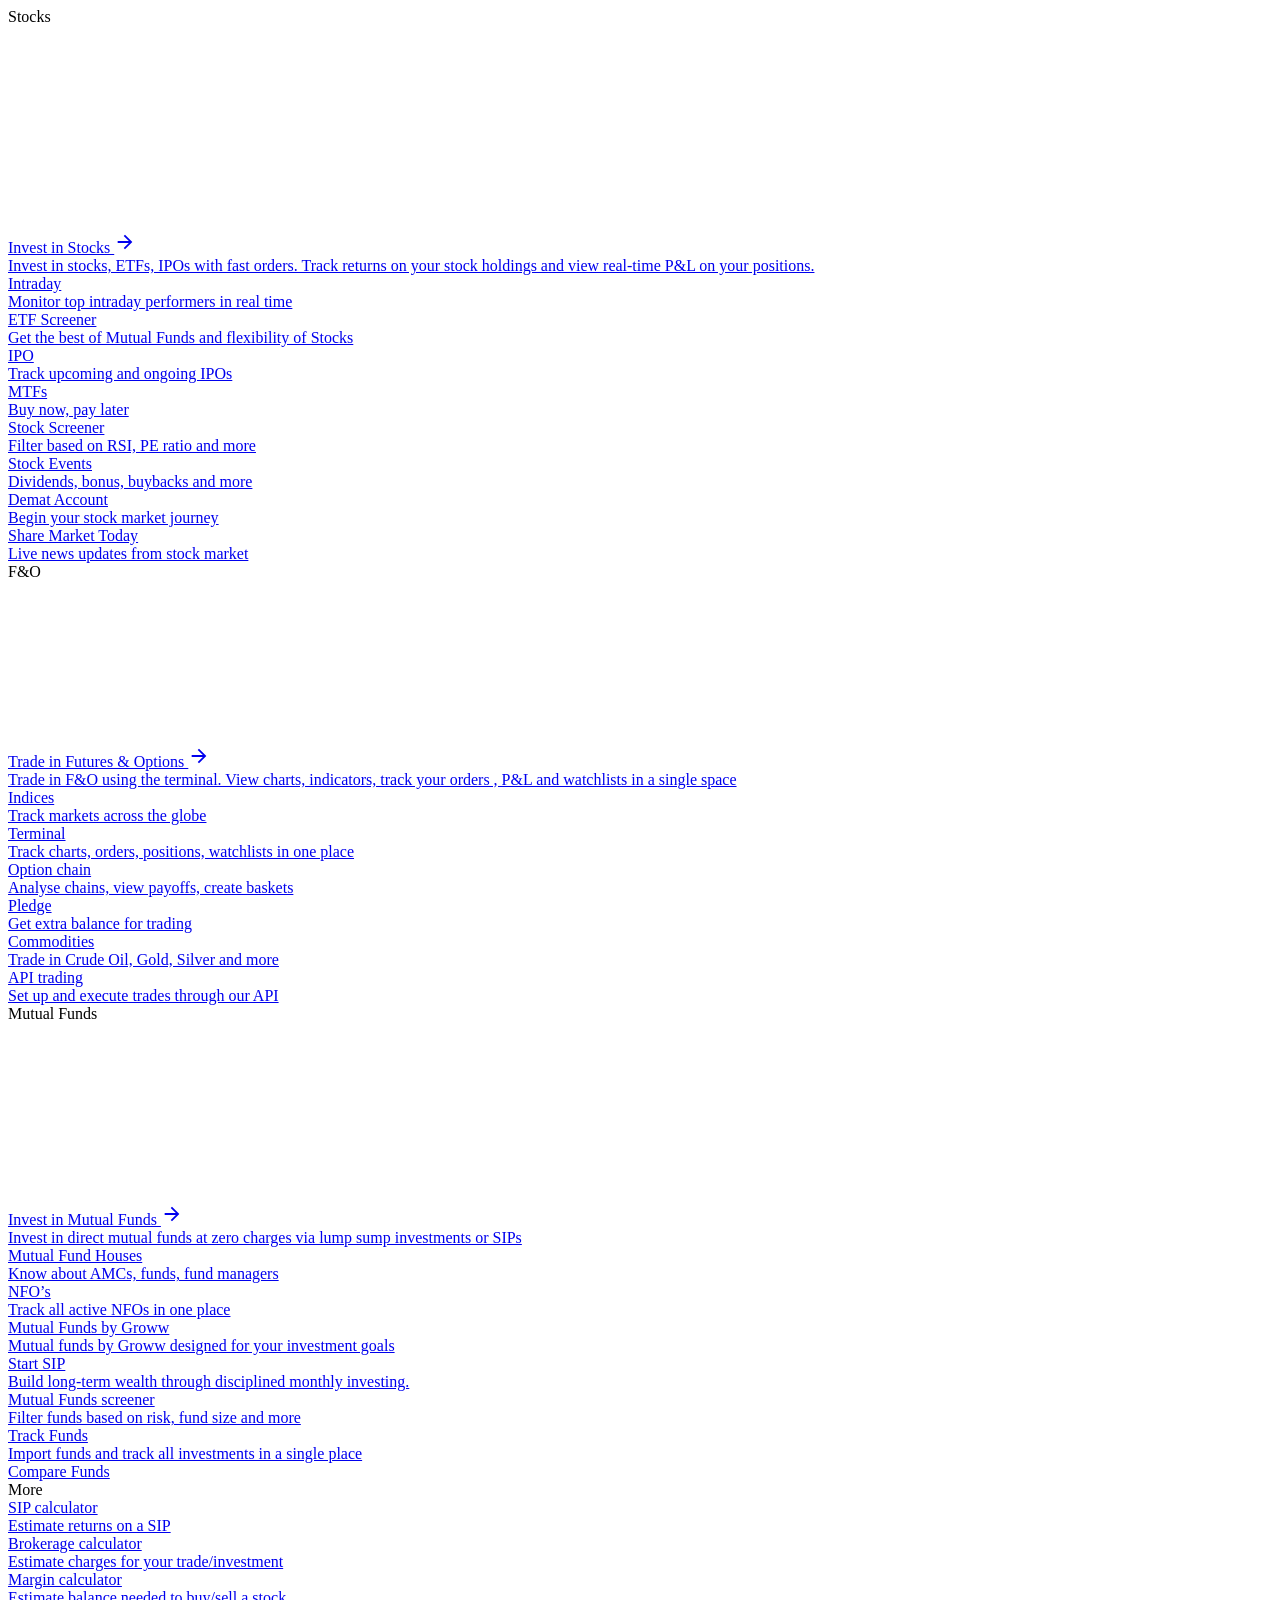
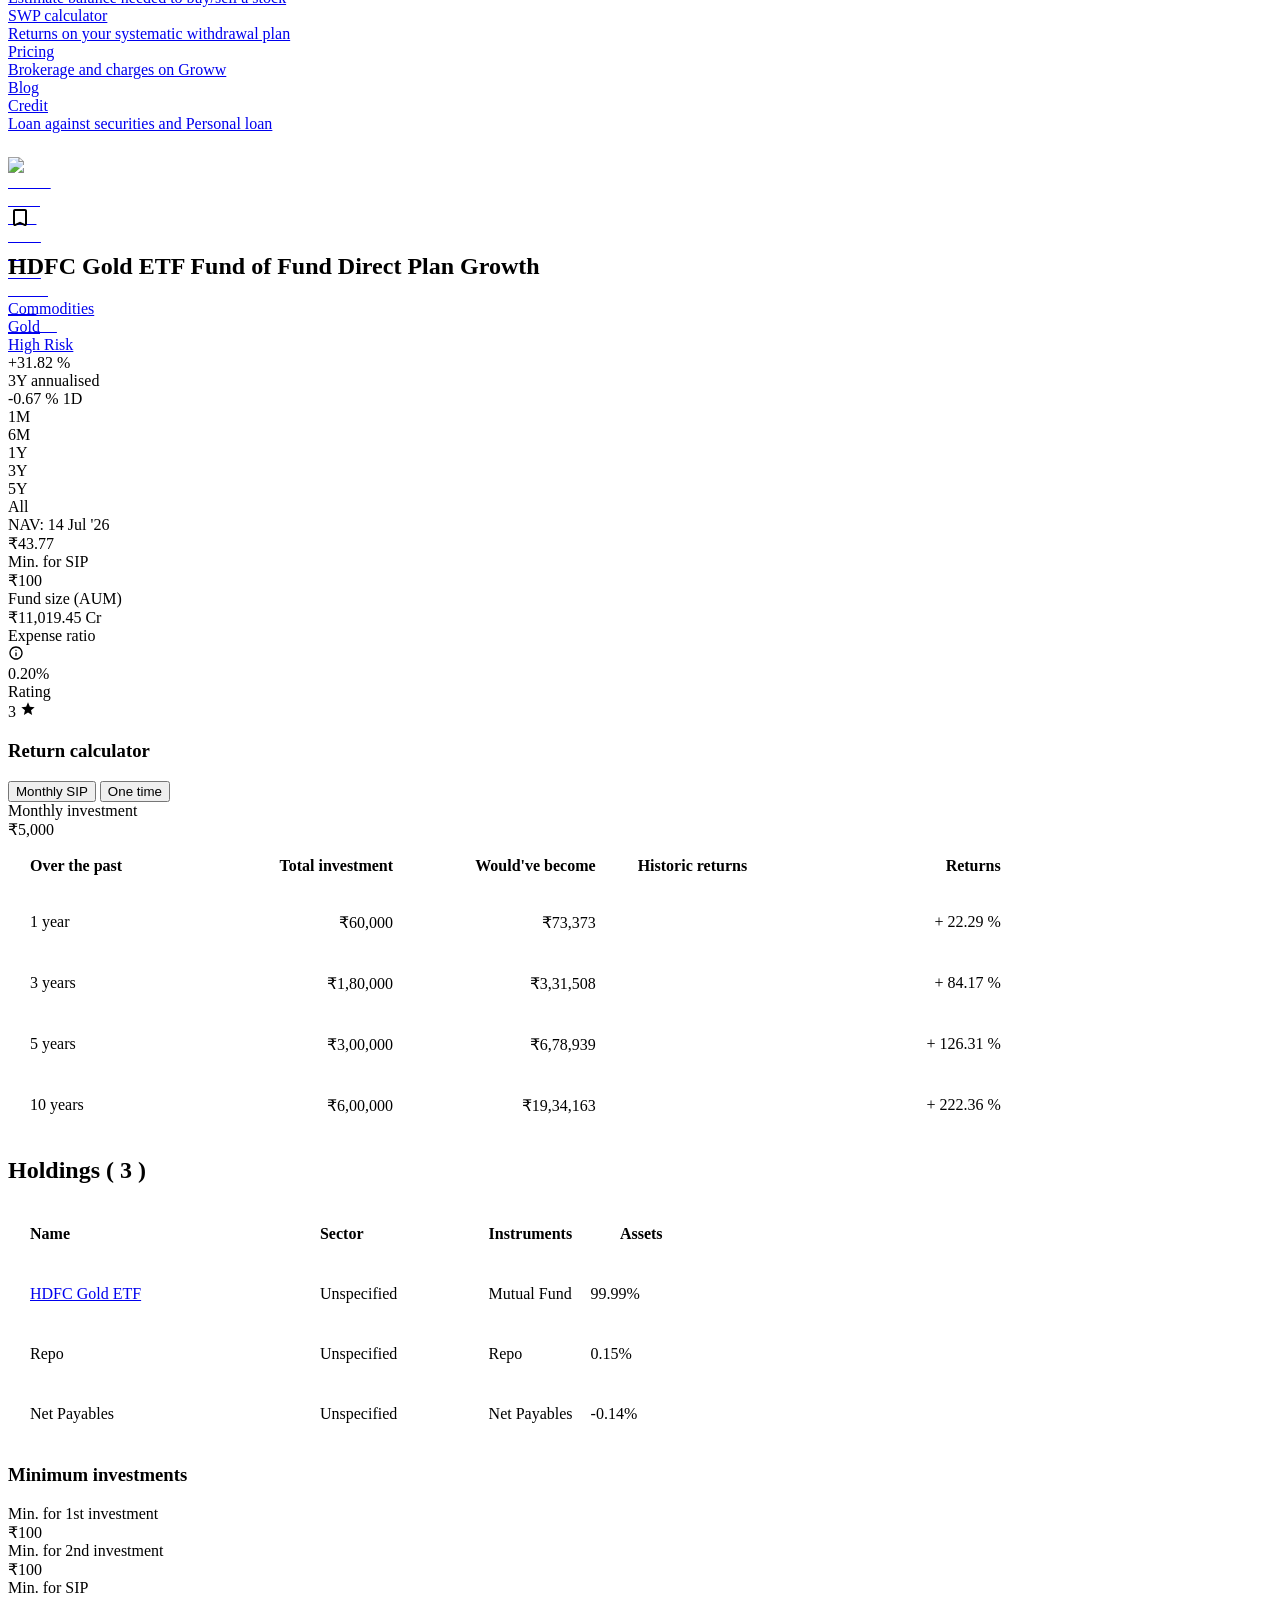
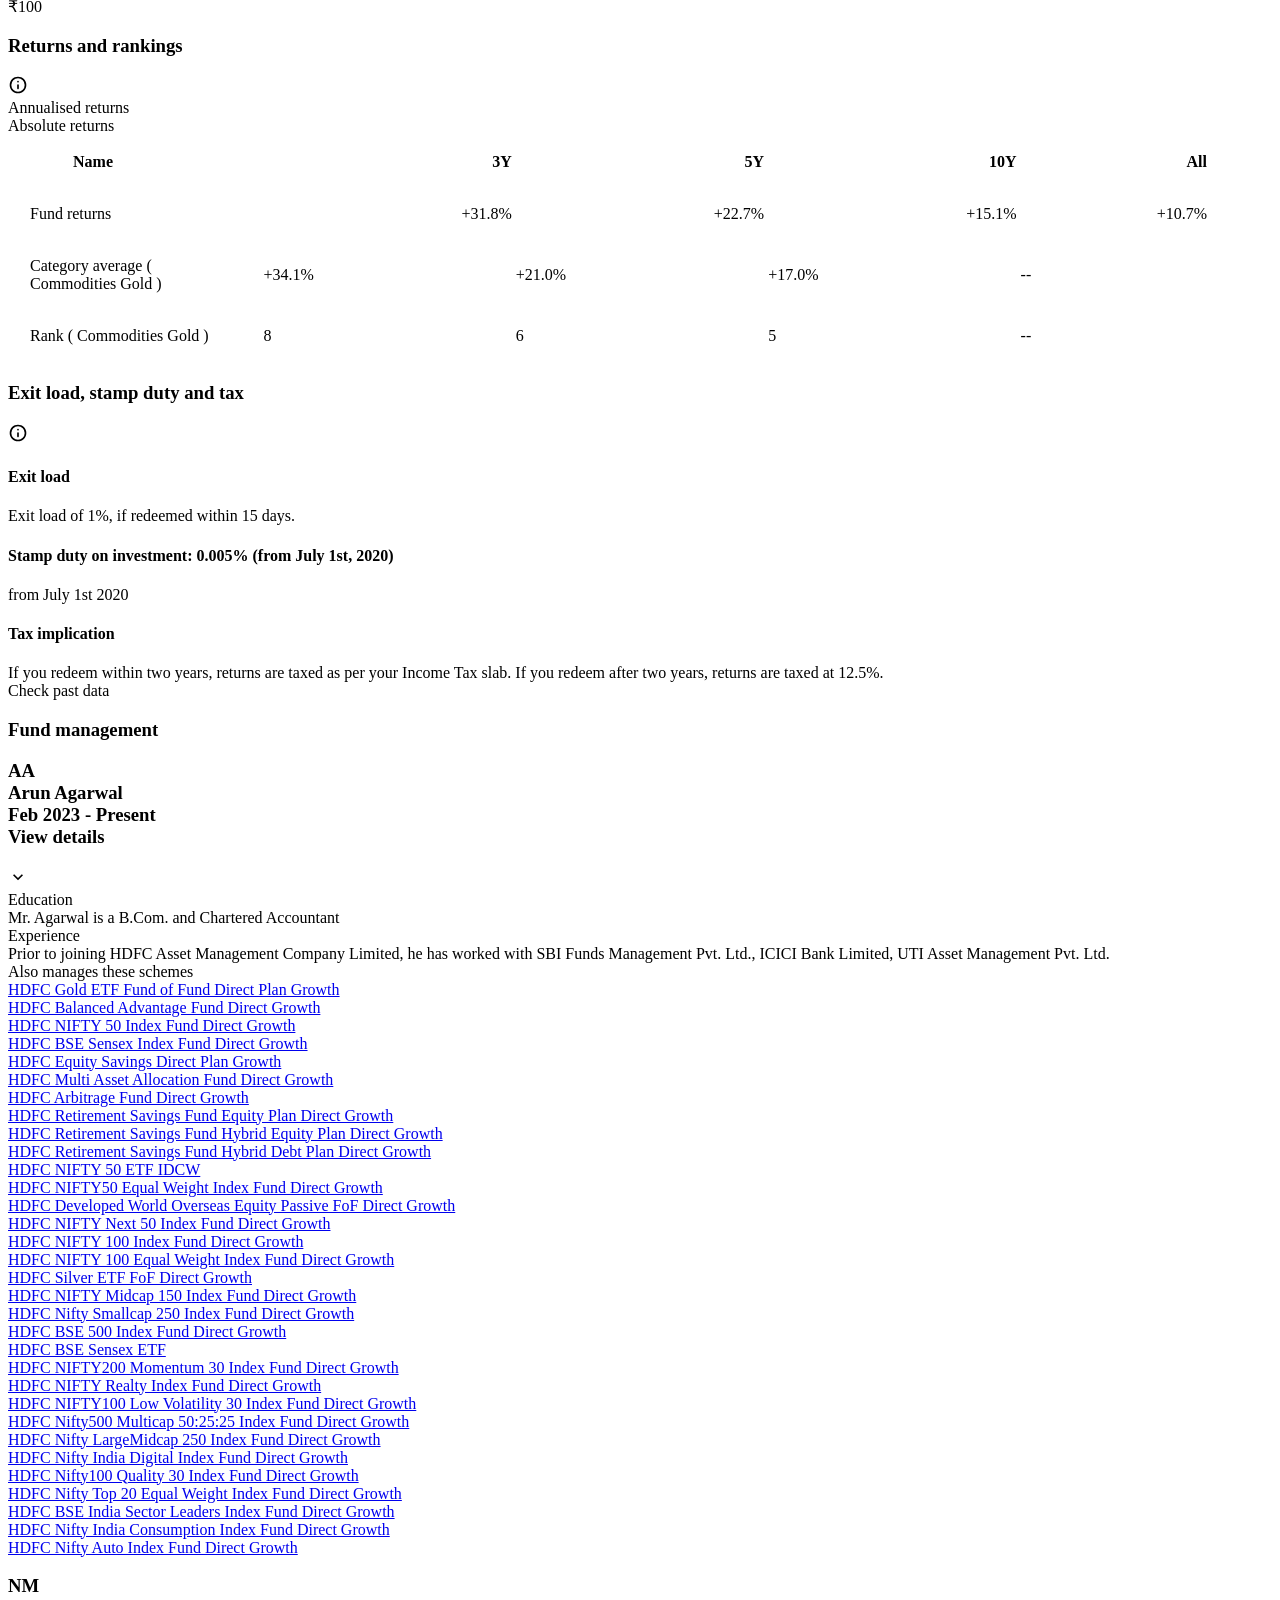
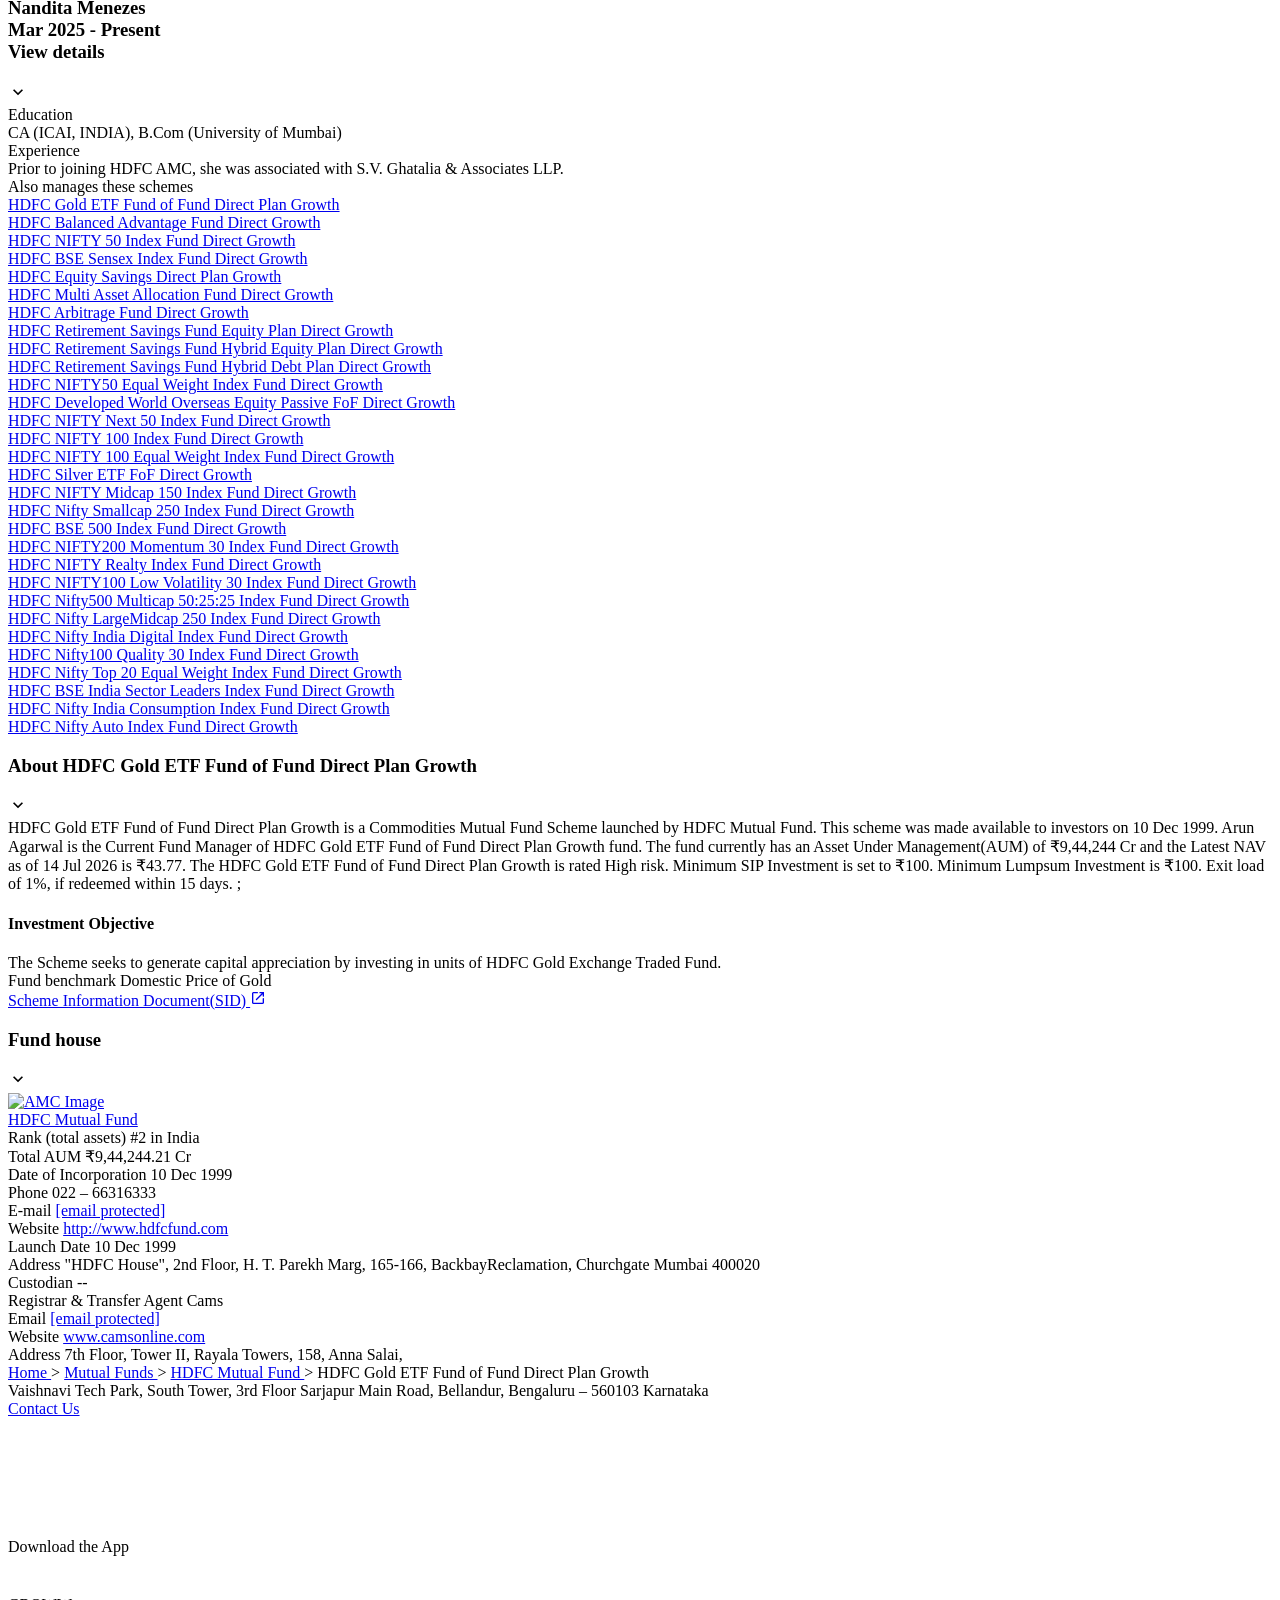
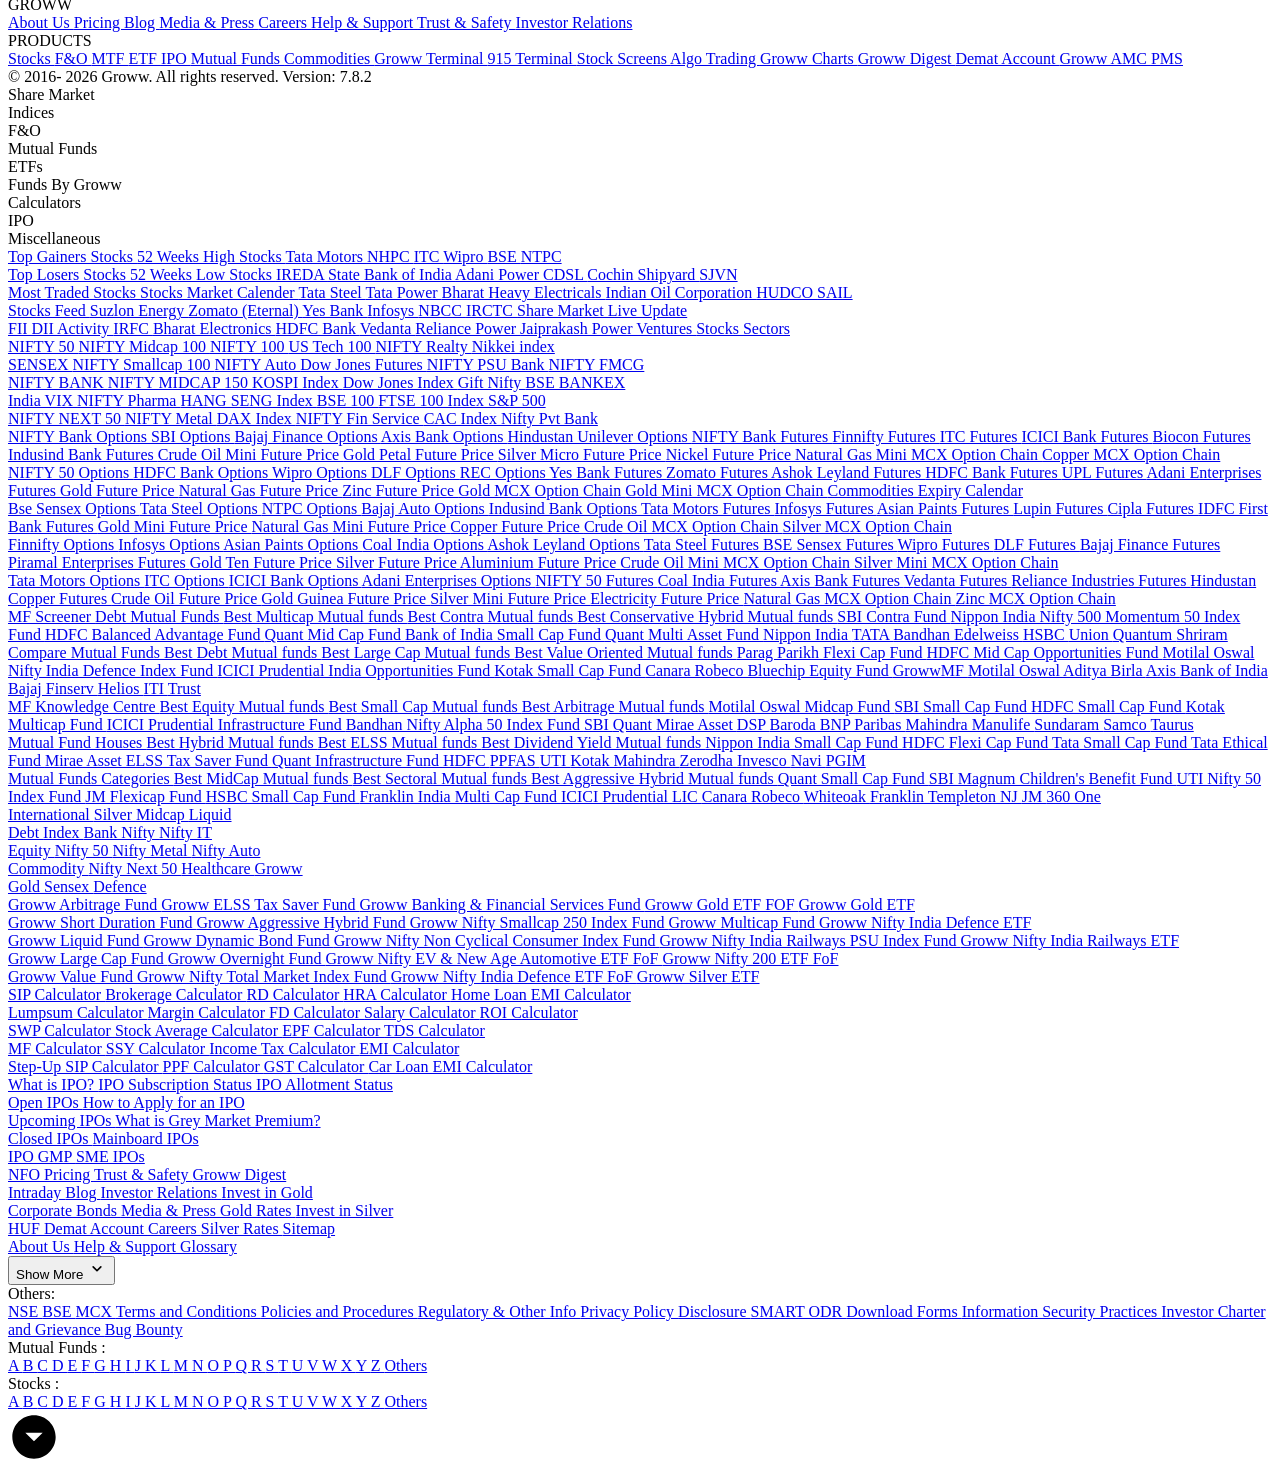
==== commit 0c6b29a2: "Auto-update indexed mutual fund database" ====
--- a/data/Corpus/raw/hdfc_mutual_fund/hdfc_gold_etf_fund_of_fund.html
+++ b/data/Corpus/raw/hdfc_mutual_fund/hdfc_gold_etf_fund_of_fund.html
@@ -31,8 +31,8 @@
   <meta content="Groww" data-next-head="" property="og:site_name"/>
   <link data-next-head="" href="https://plus.google.com/b/112795119140865328446/+GrowwIn?" rel="publisher"/>
   <link data-next-head="" href="https://groww.in/mutual-funds/hdfc-gold-etf-fund-of-fund-direct-plan-growth" rel="canonical"/>
-  <meta content="N+Fh3Gnmna9q+wX7+9SKZOJIVxK9aodkwsctSp5vpvI=" property="csp-nonce"/>
-  <meta content="default-src 'self'; object-src 'none'; block-all-mixed-content; script-src 'self' 'nonce-N+Fh3Gnmna9q+wX7+9SKZOJIVxK9aodkwsctSp5vpvI=' https://*.groww.in/ https://*.growwinfra.in/ wss://*.groww.in/ wss://groww.in/ https://*.freshchat.com/ https://*.webengage.com/ http://cdn.widgets.webengage.com/ https://connect.facebook.net/ https://*.razorpay.com/ https://d2yyd1h5u9mauk.cloudfront.net/integrations/web/v1/library/ https://storage.googleapis.com/ https://www.googletagmanager.com/ https://tagmanager.google.com https://www.google-analytics.com/ https://ssl.google-analytics.com https://stats.g.doubleclick.net/ https://googleads.g.doubleclick.net/ https://www.googleadservices.com/ https://*.google.com/ https://www.google.co.in/ https://fonts.googleapis.com/ https://www.youtube.com/ https://www.youtube.com/iframe_api https://www.youtube-nocookie.com/ https://*.ingest.sentry.io https://hv-camera-web-sg.s3-ap-southeast-1.amazonaws.com/ https://hv-central-config.s3.ap-south-1.amazonaws.com/ https://hypersnapweb.hyperverge.co/ https://microapps.onemoney.in/ https://webrd.onemoney.in/ https://unpkg.com/ https://cdnjs.cloudflare.com/ https://www.gstatic.com/ https://bat.bing.com/ https://*.appsflyer.com/ https://www.clarity.ms/ https://*.ampproject.org/; img-src 'self' data: blob: https://groww.in/ https://*.groww.in/ https://img.youtube.com/ https://i.ytimg.com https://i3.ytimg.com https://s3.amazonaws.com/cdn.freshdesk.com/ https://viewlogo.s3.amazonaws.com/ https://wchat.freshchat.com/ https://www.google-analytics.com/ https://*.googleapis.com/ https://*.googleusercontent.com/ https://www.google.com/ https://www.google-analytics.com https://www.google.com/ads/ga-audiences https://www.googletagmanager.com https://ssl.gstatic.com https://www.gstatic.com https://stats.g.doubleclick.net/ https://www.google.co.in/ads/ga-audiences https://*.ingest.sentry.io https://hv-camera-web-sg.s3-ap-southeast-1.amazonaws.com/ https://hv-central-config.s3.ap-south-1.amazonaws.com/ https://hypersnapweb.hyperverge.co/ https://microapps.onemoney.in/ https://webrd.onemoney.in/ https://*.freshdesk.com/ https://bat.bing.com/ https://www.google.co.in/pagead/ https://*.ignosis.ai/ https://*.ignosis.in/ https://*.ampproject.org/ https://*.autochartist.com/; style-src 'self' https://*.groww.in/ 'unsafe-inline' https://accounts.google.com https://wchat.freshchat.com/ https://fonts.googleapis.com https://*.ampproject.org/; font-src 'self' https://*.groww.in/ data: https://fonts.gstatic.com; connect-src 'self' data: https://*.groww.in/ https://*.growwinfra.in/ wss://*.groww.in/ wss://groww.in/ https://*.webengage.com/ https://*.razorpay.com/ https://*.delighted.com/ https://accounts.google.com https://*.googleapis.com/ https://*.ingest.sentry.io https://hv-camera-web-sg.s3-ap-southeast-1.amazonaws.com/ https://hv-central-config.s3.ap-south-1.amazonaws.com/ https://hypersnapweb.hyperverge.co/ https://microapps.onemoney.in/ https://webrd.onemoney.in/ https://*.ampproject.org/ https://www.google-analytics.com/ https://analytics.google.com/ https://region1.analytics.google.com/ https://region1.google-analytics.com/ https://stats.g.doubleclick.net/ https://www.google.com/; frame-src 'self' https://*.webengage.co https://storage.googleapis.com/ https://*.google.com/ https://www.youtube.com/ https://www.facebook.com https://*.groww.in/ wss://*.groww.in/ wss://groww.in/ https://wchat.freshchat.com/ https://growwapi.firebaseapp.com/ https://www.youtube.com/embed/ https://www.youtube.com/ https://www.youtube-nocookie.com/ https://*.ingest.sentry.io https://hv-camera-web-sg.s3-ap-southeast-1.amazonaws.com/ https://hv-central-config.s3.ap-south-1.amazonaws.com/ https://hypersnapweb.hyperverge.co/ https://microapps.onemoney.in/ https://webrd.onemoney.in/ https://*.ignosis.ai/ https://*.ignosis.in/ https://*.doubleclick.net/ https://*.ampproject.org/ https://www.googletagmanager.com/ https://mfcentral.com/ https://*.mfcentral.com/; media-src https://*.groww.in/ blob: https://storage.googleapis.com/ https://*.ampproject.org/;" http-equiv="Content-Security-Policy"/>
+  <meta content="3Uq1bIcl5EuXbLk9Aelk0G+yXUbabFGTcHlqIphsras=" property="csp-nonce"/>
+  <meta content="default-src 'self'; object-src 'none'; block-all-mixed-content; script-src 'self' 'nonce-3Uq1bIcl5EuXbLk9Aelk0G+yXUbabFGTcHlqIphsras=' https://*.groww.in/ https://*.growwinfra.in/ wss://*.groww.in/ wss://groww.in/ https://*.freshchat.com/ https://*.webengage.com/ http://cdn.widgets.webengage.com/ https://connect.facebook.net/ https://*.razorpay.com/ https://d2yyd1h5u9mauk.cloudfront.net/integrations/web/v1/library/ https://storage.googleapis.com/ https://www.googletagmanager.com/ https://tagmanager.google.com https://www.google-analytics.com/ https://ssl.google-analytics.com https://stats.g.doubleclick.net/ https://googleads.g.doubleclick.net/ https://www.googleadservices.com/ https://*.google.com/ https://www.google.co.in/ https://fonts.googleapis.com/ https://www.youtube.com/ https://www.youtube.com/iframe_api https://www.youtube-nocookie.com/ https://*.ingest.sentry.io https://hv-camera-web-sg.s3-ap-southeast-1.amazonaws.com/ https://hv-central-config.s3.ap-south-1.amazonaws.com/ https://hypersnapweb.hyperverge.co/ https://microapps.onemoney.in/ https://webrd.onemoney.in/ https://unpkg.com/ https://cdnjs.cloudflare.com/ https://www.gstatic.com/ https://bat.bing.com/ https://*.appsflyer.com/ https://www.clarity.ms/ https://*.ampproject.org/; img-src 'self' data: blob: https://groww.in/ https://*.groww.in/ https://img.youtube.com/ https://i.ytimg.com https://i3.ytimg.com https://s3.amazonaws.com/cdn.freshdesk.com/ https://viewlogo.s3.amazonaws.com/ https://wchat.freshchat.com/ https://www.google-analytics.com/ https://*.googleapis.com/ https://*.googleusercontent.com/ https://www.google.com/ https://www.google-analytics.com https://www.google.com/ads/ga-audiences https://www.googletagmanager.com https://ssl.gstatic.com https://www.gstatic.com https://stats.g.doubleclick.net/ https://www.google.co.in/ads/ga-audiences https://*.ingest.sentry.io https://hv-camera-web-sg.s3-ap-southeast-1.amazonaws.com/ https://hv-central-config.s3.ap-south-1.amazonaws.com/ https://hypersnapweb.hyperverge.co/ https://microapps.onemoney.in/ https://webrd.onemoney.in/ https://*.freshdesk.com/ https://bat.bing.com/ https://www.google.co.in/pagead/ https://*.ignosis.ai/ https://*.ignosis.in/ https://*.ampproject.org/ https://*.autochartist.com/; style-src 'self' https://*.groww.in/ 'unsafe-inline' https://accounts.google.com https://wchat.freshchat.com/ https://fonts.googleapis.com https://*.ampproject.org/; font-src 'self' https://*.groww.in/ data: https://fonts.gstatic.com; connect-src 'self' data: https://*.groww.in/ https://*.growwinfra.in/ wss://*.groww.in/ wss://groww.in/ https://*.webengage.com/ https://*.razorpay.com/ https://*.delighted.com/ https://accounts.google.com https://*.googleapis.com/ https://*.ingest.sentry.io https://hv-camera-web-sg.s3-ap-southeast-1.amazonaws.com/ https://hv-central-config.s3.ap-south-1.amazonaws.com/ https://hypersnapweb.hyperverge.co/ https://microapps.onemoney.in/ https://webrd.onemoney.in/ https://*.ampproject.org/ https://www.google-analytics.com/ https://analytics.google.com/ https://region1.analytics.google.com/ https://region1.google-analytics.com/ https://stats.g.doubleclick.net/ https://www.google.com/; frame-src 'self' https://*.webengage.co https://storage.googleapis.com/ https://*.google.com/ https://www.youtube.com/ https://www.facebook.com https://*.groww.in/ wss://*.groww.in/ wss://groww.in/ https://wchat.freshchat.com/ https://growwapi.firebaseapp.com/ https://www.youtube.com/embed/ https://www.youtube.com/ https://www.youtube-nocookie.com/ https://*.ingest.sentry.io https://hv-camera-web-sg.s3-ap-southeast-1.amazonaws.com/ https://hv-central-config.s3.ap-south-1.amazonaws.com/ https://hypersnapweb.hyperverge.co/ https://microapps.onemoney.in/ https://webrd.onemoney.in/ https://*.ignosis.ai/ https://*.ignosis.in/ https://*.doubleclick.net/ https://*.ampproject.org/ https://www.googletagmanager.com/ https://mfcentral.com/ https://*.mfcentral.com/; media-src https://*.groww.in/ blob: https://storage.googleapis.com/ https://*.ampproject.org/;" http-equiv="Content-Security-Policy"/>
   <meta charset="utf-8"/>
   <link href="/manifest.json?v=1" rel="manifest"/>
   <link href="https://www.googletagmanager.com" rel="preconnect"/>
@@ -50,10 +50,10 @@
   <meta content="black-translucent" name="apple-mobile-web-app-status-bar-style"/>
   <meta content="/" name="msapplication-starturl"/>
   <link href="/osdd.xml?v=6" rel="search" type="application/opensearchdescription+xml"/>
-  <script nomodule="" nonce="N+Fh3Gnmna9q+wX7+9SKZOJIVxK9aodkwsctSp5vpvI=" src="/polyfills/core-js.min.js">
+  <script nomodule="" nonce="3Uq1bIcl5EuXbLk9Aelk0G+yXUbabFGTcHlqIphsras=" src="/polyfills/core-js.min.js">
   </script>
   <link crossorigin="anonymous" data-next-font="" href="/" rel="preconnect"/>
-  <script crossorigin="anonymous" data-nscript="beforeInteractive" nonce="N+Fh3Gnmna9q+wX7+9SKZOJIVxK9aodkwsctSp5vpvI=">
+  <script crossorigin="anonymous" data-nscript="beforeInteractive" nonce="3Uq1bIcl5EuXbLk9Aelk0G+yXUbabFGTcHlqIphsras=">
    if (Promise && !Promise.allSettled) {
   Promise.allSettled = function(promises) {
     return Promise.all(promises.map(function(promise) {
@@ -66,7 +66,7 @@
   };
 }
   </script>
-  <script crossorigin="anonymous" data-nscript="beforeInteractive" nonce="N+Fh3Gnmna9q+wX7+9SKZOJIVxK9aodkwsctSp5vpvI=">
+  <script crossorigin="anonymous" data-nscript="beforeInteractive" nonce="3Uq1bIcl5EuXbLk9Aelk0G+yXUbabFGTcHlqIphsras=">
    (function () {
     if (typeof globalThis === 'undefined') {
       if (typeof window !== 'undefined') {
@@ -79,79 +79,79 @@
     }
   })();
   </script>
-  <link as="style" crossorigin="anonymous" href="//assets-netstorage.groww.in/web-assets/billion_groww_desktop/prod/_next/static/css/349cf74e0f1bee1c.css" nonce="N+Fh3Gnmna9q+wX7+9SKZOJIVxK9aodkwsctSp5vpvI=" rel="preload"/>
-  <link crossorigin="anonymous" data-n-g="" href="//assets-netstorage.groww.in/web-assets/billion_groww_desktop/prod/_next/static/css/349cf74e0f1bee1c.css" nonce="N+Fh3Gnmna9q+wX7+9SKZOJIVxK9aodkwsctSp5vpvI=" rel="stylesheet"/>
-  <link as="style" crossorigin="anonymous" href="//assets-netstorage.groww.in/web-assets/billion_groww_desktop/prod/_next/static/css/fcf08352737036c2.css" nonce="N+Fh3Gnmna9q+wX7+9SKZOJIVxK9aodkwsctSp5vpvI=" rel="preload"/>
-  <link crossorigin="anonymous" href="//assets-netstorage.groww.in/web-assets/billion_groww_desktop/prod/_next/static/css/fcf08352737036c2.css" nonce="N+Fh3Gnmna9q+wX7+9SKZOJIVxK9aodkwsctSp5vpvI=" rel="stylesheet"/>
-  <link as="style" crossorigin="anonymous" href="//assets-netstorage.groww.in/web-assets/billion_groww_desktop/prod/_next/static/css/263774283c5d3d89.css" nonce="N+Fh3Gnmna9q+wX7+9SKZOJIVxK9aodkwsctSp5vpvI=" rel="preload"/>
-  <link crossorigin="anonymous" data-n-p="" href="//assets-netstorage.groww.in/web-assets/billion_groww_desktop/prod/_next/static/css/263774283c5d3d89.css" nonce="N+Fh3Gnmna9q+wX7+9SKZOJIVxK9aodkwsctSp5vpvI=" rel="stylesheet"/>
-  <link as="style" crossorigin="anonymous" href="//assets-netstorage.groww.in/web-assets/billion_groww_desktop/prod/_next/static/css/aab157829b67452d.css" nonce="N+Fh3Gnmna9q+wX7+9SKZOJIVxK9aodkwsctSp5vpvI=" rel="preload"/>
-  <link crossorigin="anonymous" data-n-p="" href="//assets-netstorage.groww.in/web-assets/billion_groww_desktop/prod/_next/static/css/aab157829b67452d.css" nonce="N+Fh3Gnmna9q+wX7+9SKZOJIVxK9aodkwsctSp5vpvI=" rel="stylesheet"/>
-  <noscript data-n-css="N+Fh3Gnmna9q+wX7+9SKZOJIVxK9aodkwsctSp5vpvI=">
+  <link as="style" crossorigin="anonymous" href="//assets-netstorage.groww.in/web-assets/billion_groww_desktop/prod/_next/static/css/b5758dc0c10f3c9b.css" nonce="3Uq1bIcl5EuXbLk9Aelk0G+yXUbabFGTcHlqIphsras=" rel="preload"/>
+  <link crossorigin="anonymous" data-n-g="" href="//assets-netstorage.groww.in/web-assets/billion_groww_desktop/prod/_next/static/css/b5758dc0c10f3c9b.css" nonce="3Uq1bIcl5EuXbLk9Aelk0G+yXUbabFGTcHlqIphsras=" rel="stylesheet"/>
+  <link as="style" crossorigin="anonymous" href="//assets-netstorage.groww.in/web-assets/billion_groww_desktop/prod/_next/static/css/fcf08352737036c2.css" nonce="3Uq1bIcl5EuXbLk9Aelk0G+yXUbabFGTcHlqIphsras=" rel="preload"/>
+  <link crossorigin="anonymous" href="//assets-netstorage.groww.in/web-assets/billion_groww_desktop/prod/_next/static/css/fcf08352737036c2.css" nonce="3Uq1bIcl5EuXbLk9Aelk0G+yXUbabFGTcHlqIphsras=" rel="stylesheet"/>
+  <link as="style" crossorigin="anonymous" href="//assets-netstorage.groww.in/web-assets/billion_groww_desktop/prod/_next/static/css/263774283c5d3d89.css" nonce="3Uq1bIcl5EuXbLk9Aelk0G+yXUbabFGTcHlqIphsras=" rel="preload"/>
+  <link crossorigin="anonymous" data-n-p="" href="//assets-netstorage.groww.in/web-assets/billion_groww_desktop/prod/_next/static/css/263774283c5d3d89.css" nonce="3Uq1bIcl5EuXbLk9Aelk0G+yXUbabFGTcHlqIphsras=" rel="stylesheet"/>
+  <link as="style" crossorigin="anonymous" href="//assets-netstorage.groww.in/web-assets/billion_groww_desktop/prod/_next/static/css/d2370271df28a2bb.css" nonce="3Uq1bIcl5EuXbLk9Aelk0G+yXUbabFGTcHlqIphsras=" rel="preload"/>
+  <link crossorigin="anonymous" data-n-p="" href="//assets-netstorage.groww.in/web-assets/billion_groww_desktop/prod/_next/static/css/d2370271df28a2bb.css" nonce="3Uq1bIcl5EuXbLk9Aelk0G+yXUbabFGTcHlqIphsras=" rel="stylesheet"/>
+  <noscript data-n-css="3Uq1bIcl5EuXbLk9Aelk0G+yXUbabFGTcHlqIphsras=">
   </noscript>
-  <script crossorigin="anonymous" defer="" nomodule="" nonce="N+Fh3Gnmna9q+wX7+9SKZOJIVxK9aodkwsctSp5vpvI=" src="//assets-netstorage.groww.in/web-assets/billion_groww_desktop/prod/_next/static/chunks/polyfills-42372ed130431b0a.js">
+  <script crossorigin="anonymous" defer="" nomodule="" nonce="3Uq1bIcl5EuXbLk9Aelk0G+yXUbabFGTcHlqIphsras=" src="//assets-netstorage.groww.in/web-assets/billion_groww_desktop/prod/_next/static/chunks/polyfills-42372ed130431b0a.js">
   </script>
-  <script crossorigin="anonymous" defer="" nonce="N+Fh3Gnmna9q+wX7+9SKZOJIVxK9aodkwsctSp5vpvI=" src="//assets-netstorage.groww.in/web-assets/billion_groww_desktop/prod/_next/static/chunks/webpack-7ef782b798028df7.js">
+  <script crossorigin="anonymous" defer="" nonce="3Uq1bIcl5EuXbLk9Aelk0G+yXUbabFGTcHlqIphsras=" src="//assets-netstorage.groww.in/web-assets/billion_groww_desktop/prod/_next/static/chunks/webpack-a252d50643eae509.js">
   </script>
-  <script crossorigin="anonymous" defer="" nonce="N+Fh3Gnmna9q+wX7+9SKZOJIVxK9aodkwsctSp5vpvI=" src="//assets-netstorage.groww.in/web-assets/billion_groww_desktop/prod/_next/static/chunks/framework-945e7d09d8028f8c.js">
+  <script crossorigin="anonymous" defer="" nonce="3Uq1bIcl5EuXbLk9Aelk0G+yXUbabFGTcHlqIphsras=" src="//assets-netstorage.groww.in/web-assets/billion_groww_desktop/prod/_next/static/chunks/framework-945e7d09d8028f8c.js">
   </script>
-  <script crossorigin="anonymous" defer="" nonce="N+Fh3Gnmna9q+wX7+9SKZOJIVxK9aodkwsctSp5vpvI=" src="//assets-netstorage.groww.in/web-assets/billion_groww_desktop/prod/_next/static/chunks/main-a88f0941d7d1a4e1.js">
+  <script crossorigin="anonymous" defer="" nonce="3Uq1bIcl5EuXbLk9Aelk0G+yXUbabFGTcHlqIphsras=" src="//assets-netstorage.groww.in/web-assets/billion_groww_desktop/prod/_next/static/chunks/main-a88f0941d7d1a4e1.js">
   </script>
-  <script crossorigin="anonymous" defer="" nonce="N+Fh3Gnmna9q+wX7+9SKZOJIVxK9aodkwsctSp5vpvI=" src="//assets-netstorage.groww.in/web-assets/billion_groww_desktop/prod/_next/static/chunks/pages/_app-1108c8d69cbc9477.js">
+  <script crossorigin="anonymous" defer="" nonce="3Uq1bIcl5EuXbLk9Aelk0G+yXUbabFGTcHlqIphsras=" src="//assets-netstorage.groww.in/web-assets/billion_groww_desktop/prod/_next/static/chunks/pages/_app-feca065c176d0476.js">
   </script>
-  <script crossorigin="anonymous" defer="" nonce="N+Fh3Gnmna9q+wX7+9SKZOJIVxK9aodkwsctSp5vpvI=" src="//assets-netstorage.groww.in/web-assets/billion_groww_desktop/prod/_next/static/chunks/65262-084e799fe66e6969.js">
+  <script crossorigin="anonymous" defer="" nonce="3Uq1bIcl5EuXbLk9Aelk0G+yXUbabFGTcHlqIphsras=" src="//assets-netstorage.groww.in/web-assets/billion_groww_desktop/prod/_next/static/chunks/65262-084e799fe66e6969.js">
   </script>
-  <script crossorigin="anonymous" defer="" nonce="N+Fh3Gnmna9q+wX7+9SKZOJIVxK9aodkwsctSp5vpvI=" src="//assets-netstorage.groww.in/web-assets/billion_groww_desktop/prod/_next/static/chunks/67232-0802955cf8f0d64c.js">
+  <script crossorigin="anonymous" defer="" nonce="3Uq1bIcl5EuXbLk9Aelk0G+yXUbabFGTcHlqIphsras=" src="//assets-netstorage.groww.in/web-assets/billion_groww_desktop/prod/_next/static/chunks/67232-0802955cf8f0d64c.js">
   </script>
-  <script crossorigin="anonymous" defer="" nonce="N+Fh3Gnmna9q+wX7+9SKZOJIVxK9aodkwsctSp5vpvI=" src="//assets-netstorage.groww.in/web-assets/billion_groww_desktop/prod/_next/static/chunks/7611-266578c6af9e0233.js">
+  <script crossorigin="anonymous" defer="" nonce="3Uq1bIcl5EuXbLk9Aelk0G+yXUbabFGTcHlqIphsras=" src="//assets-netstorage.groww.in/web-assets/billion_groww_desktop/prod/_next/static/chunks/7611-266578c6af9e0233.js">
   </script>
-  <script crossorigin="anonymous" defer="" nonce="N+Fh3Gnmna9q+wX7+9SKZOJIVxK9aodkwsctSp5vpvI=" src="//assets-netstorage.groww.in/web-assets/billion_groww_desktop/prod/_next/static/chunks/53534-fafce05a8c9f4ae6.js">
+  <script crossorigin="anonymous" defer="" nonce="3Uq1bIcl5EuXbLk9Aelk0G+yXUbabFGTcHlqIphsras=" src="//assets-netstorage.groww.in/web-assets/billion_groww_desktop/prod/_next/static/chunks/53534-fafce05a8c9f4ae6.js">
   </script>
-  <script crossorigin="anonymous" defer="" nonce="N+Fh3Gnmna9q+wX7+9SKZOJIVxK9aodkwsctSp5vpvI=" src="//assets-netstorage.groww.in/web-assets/billion_groww_desktop/prod/_next/static/chunks/70078-7bd9545ea6c3ab74.js">
+  <script crossorigin="anonymous" defer="" nonce="3Uq1bIcl5EuXbLk9Aelk0G+yXUbabFGTcHlqIphsras=" src="//assets-netstorage.groww.in/web-assets/billion_groww_desktop/prod/_next/static/chunks/70078-7bd9545ea6c3ab74.js">
   </script>
-  <script crossorigin="anonymous" defer="" nonce="N+Fh3Gnmna9q+wX7+9SKZOJIVxK9aodkwsctSp5vpvI=" src="//assets-netstorage.groww.in/web-assets/billion_groww_desktop/prod/_next/static/chunks/76239-432cfed501518ca0.js">
+  <script crossorigin="anonymous" defer="" nonce="3Uq1bIcl5EuXbLk9Aelk0G+yXUbabFGTcHlqIphsras=" src="//assets-netstorage.groww.in/web-assets/billion_groww_desktop/prod/_next/static/chunks/76239-432cfed501518ca0.js">
   </script>
-  <script crossorigin="anonymous" defer="" nonce="N+Fh3Gnmna9q+wX7+9SKZOJIVxK9aodkwsctSp5vpvI=" src="//assets-netstorage.groww.in/web-assets/billion_groww_desktop/prod/_next/static/chunks/92983-eb3f31fb081ec349.js">
+  <script crossorigin="anonymous" defer="" nonce="3Uq1bIcl5EuXbLk9Aelk0G+yXUbabFGTcHlqIphsras=" src="//assets-netstorage.groww.in/web-assets/billion_groww_desktop/prod/_next/static/chunks/92983-eb3f31fb081ec349.js">
   </script>
-  <script crossorigin="anonymous" defer="" nonce="N+Fh3Gnmna9q+wX7+9SKZOJIVxK9aodkwsctSp5vpvI=" src="//assets-netstorage.groww.in/web-assets/billion_groww_desktop/prod/_next/static/chunks/41013-a7d3071c736775ff.js">
+  <script crossorigin="anonymous" defer="" nonce="3Uq1bIcl5EuXbLk9Aelk0G+yXUbabFGTcHlqIphsras=" src="//assets-netstorage.groww.in/web-assets/billion_groww_desktop/prod/_next/static/chunks/41013-a7d3071c736775ff.js">
   </script>
-  <script crossorigin="anonymous" defer="" nonce="N+Fh3Gnmna9q+wX7+9SKZOJIVxK9aodkwsctSp5vpvI=" src="//assets-netstorage.groww.in/web-assets/billion_groww_desktop/prod/_next/static/chunks/53272-b7c08d5dbe18711f.js">
+  <script crossorigin="anonymous" defer="" nonce="3Uq1bIcl5EuXbLk9Aelk0G+yXUbabFGTcHlqIphsras=" src="//assets-netstorage.groww.in/web-assets/billion_groww_desktop/prod/_next/static/chunks/53272-b7c08d5dbe18711f.js">
   </script>
-  <script crossorigin="anonymous" defer="" nonce="N+Fh3Gnmna9q+wX7+9SKZOJIVxK9aodkwsctSp5vpvI=" src="//assets-netstorage.groww.in/web-assets/billion_groww_desktop/prod/_next/static/chunks/59358-474fb442e3f341df.js">
+  <script crossorigin="anonymous" defer="" nonce="3Uq1bIcl5EuXbLk9Aelk0G+yXUbabFGTcHlqIphsras=" src="//assets-netstorage.groww.in/web-assets/billion_groww_desktop/prod/_next/static/chunks/59358-474fb442e3f341df.js">
   </script>
-  <script crossorigin="anonymous" defer="" nonce="N+Fh3Gnmna9q+wX7+9SKZOJIVxK9aodkwsctSp5vpvI=" src="//assets-netstorage.groww.in/web-assets/billion_groww_desktop/prod/_next/static/chunks/21967-afcfb81ba1b602e3.js">
+  <script crossorigin="anonymous" defer="" nonce="3Uq1bIcl5EuXbLk9Aelk0G+yXUbabFGTcHlqIphsras=" src="//assets-netstorage.groww.in/web-assets/billion_groww_desktop/prod/_next/static/chunks/21967-afcfb81ba1b602e3.js">
   </script>
-  <script crossorigin="anonymous" defer="" nonce="N+Fh3Gnmna9q+wX7+9SKZOJIVxK9aodkwsctSp5vpvI=" src="//assets-netstorage.groww.in/web-assets/billion_groww_desktop/prod/_next/static/chunks/95825-956f8ad3159d3df6.js">
+  <script crossorigin="anonymous" defer="" nonce="3Uq1bIcl5EuXbLk9Aelk0G+yXUbabFGTcHlqIphsras=" src="//assets-netstorage.groww.in/web-assets/billion_groww_desktop/prod/_next/static/chunks/95825-956f8ad3159d3df6.js">
   </script>
-  <script crossorigin="anonymous" defer="" nonce="N+Fh3Gnmna9q+wX7+9SKZOJIVxK9aodkwsctSp5vpvI=" src="//assets-netstorage.groww.in/web-assets/billion_groww_desktop/prod/_next/static/chunks/59423-a6a37eadd84b54f6.js">
+  <script crossorigin="anonymous" defer="" nonce="3Uq1bIcl5EuXbLk9Aelk0G+yXUbabFGTcHlqIphsras=" src="//assets-netstorage.groww.in/web-assets/billion_groww_desktop/prod/_next/static/chunks/59423-8201b75b18d02d72.js">
   </script>
-  <script crossorigin="anonymous" defer="" nonce="N+Fh3Gnmna9q+wX7+9SKZOJIVxK9aodkwsctSp5vpvI=" src="//assets-netstorage.groww.in/web-assets/billion_groww_desktop/prod/_next/static/chunks/38665-4a32a94ea47c56e0.js">
+  <script crossorigin="anonymous" defer="" nonce="3Uq1bIcl5EuXbLk9Aelk0G+yXUbabFGTcHlqIphsras=" src="//assets-netstorage.groww.in/web-assets/billion_groww_desktop/prod/_next/static/chunks/38665-4a32a94ea47c56e0.js">
   </script>
-  <script crossorigin="anonymous" defer="" nonce="N+Fh3Gnmna9q+wX7+9SKZOJIVxK9aodkwsctSp5vpvI=" src="//assets-netstorage.groww.in/web-assets/billion_groww_desktop/prod/_next/static/chunks/98170-3832e4d1e4868e73.js">
+  <script crossorigin="anonymous" defer="" nonce="3Uq1bIcl5EuXbLk9Aelk0G+yXUbabFGTcHlqIphsras=" src="//assets-netstorage.groww.in/web-assets/billion_groww_desktop/prod/_next/static/chunks/98170-3832e4d1e4868e73.js">
   </script>
-  <script crossorigin="anonymous" defer="" nonce="N+Fh3Gnmna9q+wX7+9SKZOJIVxK9aodkwsctSp5vpvI=" src="//assets-netstorage.groww.in/web-assets/billion_groww_desktop/prod/_next/static/chunks/81656-17d06133d1d31d67.js">
+  <script crossorigin="anonymous" defer="" nonce="3Uq1bIcl5EuXbLk9Aelk0G+yXUbabFGTcHlqIphsras=" src="//assets-netstorage.groww.in/web-assets/billion_groww_desktop/prod/_next/static/chunks/81656-17d06133d1d31d67.js">
   </script>
-  <script crossorigin="anonymous" defer="" nonce="N+Fh3Gnmna9q+wX7+9SKZOJIVxK9aodkwsctSp5vpvI=" src="//assets-netstorage.groww.in/web-assets/billion_groww_desktop/prod/_next/static/chunks/50863-2ae83f858247ff5a.js">
+  <script crossorigin="anonymous" defer="" nonce="3Uq1bIcl5EuXbLk9Aelk0G+yXUbabFGTcHlqIphsras=" src="//assets-netstorage.groww.in/web-assets/billion_groww_desktop/prod/_next/static/chunks/50863-2ae83f858247ff5a.js">
   </script>
-  <script crossorigin="anonymous" defer="" nonce="N+Fh3Gnmna9q+wX7+9SKZOJIVxK9aodkwsctSp5vpvI=" src="//assets-netstorage.groww.in/web-assets/billion_groww_desktop/prod/_next/static/chunks/53515-67d2d124830af38b.js">
+  <script crossorigin="anonymous" defer="" nonce="3Uq1bIcl5EuXbLk9Aelk0G+yXUbabFGTcHlqIphsras=" src="//assets-netstorage.groww.in/web-assets/billion_groww_desktop/prod/_next/static/chunks/53515-67d2d124830af38b.js">
   </script>
-  <script crossorigin="anonymous" defer="" nonce="N+Fh3Gnmna9q+wX7+9SKZOJIVxK9aodkwsctSp5vpvI=" src="//assets-netstorage.groww.in/web-assets/billion_groww_desktop/prod/_next/static/chunks/75207-a51d8c6a4858a29f.js">
+  <script crossorigin="anonymous" defer="" nonce="3Uq1bIcl5EuXbLk9Aelk0G+yXUbabFGTcHlqIphsras=" src="//assets-netstorage.groww.in/web-assets/billion_groww_desktop/prod/_next/static/chunks/75207-a51d8c6a4858a29f.js">
   </script>
-  <script crossorigin="anonymous" defer="" nonce="N+Fh3Gnmna9q+wX7+9SKZOJIVxK9aodkwsctSp5vpvI=" src="//assets-netstorage.groww.in/web-assets/billion_groww_desktop/prod/_next/static/chunks/94982-903ae21ac431aa6f.js">
+  <script crossorigin="anonymous" defer="" nonce="3Uq1bIcl5EuXbLk9Aelk0G+yXUbabFGTcHlqIphsras=" src="//assets-netstorage.groww.in/web-assets/billion_groww_desktop/prod/_next/static/chunks/94982-903ae21ac431aa6f.js">
   </script>
-  <script crossorigin="anonymous" defer="" nonce="N+Fh3Gnmna9q+wX7+9SKZOJIVxK9aodkwsctSp5vpvI=" src="//assets-netstorage.groww.in/web-assets/billion_groww_desktop/prod/_next/static/chunks/3952-564454092a95c5e4.js">
+  <script crossorigin="anonymous" defer="" nonce="3Uq1bIcl5EuXbLk9Aelk0G+yXUbabFGTcHlqIphsras=" src="//assets-netstorage.groww.in/web-assets/billion_groww_desktop/prod/_next/static/chunks/3952-00052311cc7c8c5f.js">
   </script>
-  <script crossorigin="anonymous" defer="" nonce="N+Fh3Gnmna9q+wX7+9SKZOJIVxK9aodkwsctSp5vpvI=" src="//assets-netstorage.groww.in/web-assets/billion_groww_desktop/prod/_next/static/chunks/52045-340487f9706e0941.js">
+  <script crossorigin="anonymous" defer="" nonce="3Uq1bIcl5EuXbLk9Aelk0G+yXUbabFGTcHlqIphsras=" src="//assets-netstorage.groww.in/web-assets/billion_groww_desktop/prod/_next/static/chunks/52045-340487f9706e0941.js">
   </script>
-  <script crossorigin="anonymous" defer="" nonce="N+Fh3Gnmna9q+wX7+9SKZOJIVxK9aodkwsctSp5vpvI=" src="//assets-netstorage.groww.in/web-assets/billion_groww_desktop/prod/_next/static/chunks/81757-7cb02c861ffaac39.js">
+  <script crossorigin="anonymous" defer="" nonce="3Uq1bIcl5EuXbLk9Aelk0G+yXUbabFGTcHlqIphsras=" src="//assets-netstorage.groww.in/web-assets/billion_groww_desktop/prod/_next/static/chunks/81757-7cb02c861ffaac39.js">
   </script>
-  <script crossorigin="anonymous" defer="" nonce="N+Fh3Gnmna9q+wX7+9SKZOJIVxK9aodkwsctSp5vpvI=" src="//assets-netstorage.groww.in/web-assets/billion_groww_desktop/prod/_next/static/chunks/34629-fcfbe1e3927474ea.js">
+  <script crossorigin="anonymous" defer="" nonce="3Uq1bIcl5EuXbLk9Aelk0G+yXUbabFGTcHlqIphsras=" src="//assets-netstorage.groww.in/web-assets/billion_groww_desktop/prod/_next/static/chunks/59486-ba1482a5489cdb8e.js">
   </script>
-  <script crossorigin="anonymous" defer="" nonce="N+Fh3Gnmna9q+wX7+9SKZOJIVxK9aodkwsctSp5vpvI=" src="//assets-netstorage.groww.in/web-assets/billion_groww_desktop/prod/_next/static/chunks/pages/mutual-funds/%5BsearchId%5D-6cbebcd45e8054e0.js">
+  <script crossorigin="anonymous" defer="" nonce="3Uq1bIcl5EuXbLk9Aelk0G+yXUbabFGTcHlqIphsras=" src="//assets-netstorage.groww.in/web-assets/billion_groww_desktop/prod/_next/static/chunks/pages/mutual-funds/%5BsearchId%5D-b1419905cd70c958.js">
   </script>
-  <script crossorigin="anonymous" defer="" nonce="N+Fh3Gnmna9q+wX7+9SKZOJIVxK9aodkwsctSp5vpvI=" src="//assets-netstorage.groww.in/web-assets/billion_groww_desktop/prod/_next/static/4RxtPjP1UbEkPEhGdZSf7/_buildManifest.js">
+  <script crossorigin="anonymous" defer="" nonce="3Uq1bIcl5EuXbLk9Aelk0G+yXUbabFGTcHlqIphsras=" src="//assets-netstorage.groww.in/web-assets/billion_groww_desktop/prod/_next/static/Cwz9Y3Oh9QbR-jgvr6uvf/_buildManifest.js">
   </script>
-  <script crossorigin="anonymous" defer="" nonce="N+Fh3Gnmna9q+wX7+9SKZOJIVxK9aodkwsctSp5vpvI=" src="//assets-netstorage.groww.in/web-assets/billion_groww_desktop/prod/_next/static/4RxtPjP1UbEkPEhGdZSf7/_ssgManifest.js">
+  <script crossorigin="anonymous" defer="" nonce="3Uq1bIcl5EuXbLk9Aelk0G+yXUbabFGTcHlqIphsras=" src="//assets-netstorage.groww.in/web-assets/billion_groww_desktop/prod/_next/static/Cwz9Y3Oh9QbR-jgvr6uvf/_ssgManifest.js">
   </script>
  </head>
  <body>
@@ -623,6 +623,22 @@
               </div>
              </a>
             </div>
+            <div class="dropdownUI_dropdownDivider__TJ2iA absolute-center borderPrimary">
+            </div>
+            <div class="dropdownUI_dropdownSection2__C0CDh flex flex-column">
+             <a class="bodyLargeHeavy contentPrimary backgroundTransparentHover absolute-center dropdownUI_dropdownSection2Item__HAq3_" href="https://credit.groww.in">
+              <span class="absolute-center contentSecondary">
+              </span>
+              <div class="flex flex-column">
+               <div class="bodyLargeHeavy contentPrimary dropdownUI_dropdownHeading__i9Nxv">
+                Credit
+               </div>
+               <div class="bodyBase contentSecondary dropdownUI_dropdownSubHeading__w7vpz">
+                Loan against securities and Personal loan
+               </div>
+              </div>
+             </a>
+            </div>
            </div>
           </div>
          </div>
@@ -685,7 +701,7 @@
             <div class="flex returnStats_mainReturnContainer__rNJBU">
              <div class="valign-wrapper returnStats_tickerContainer___25d1">
               <span class="displayBase contentPositive">
-               +32.14
+               +31.82
               </span>
               <span class="displayBase contentPositive">
                %
@@ -697,7 +713,7 @@
             </div>
             <div class="bodyBaseHeavy flex returnStats_oneDayReturn__mHnZu">
              <span style="color:var(--content-negative)">
-              -1.11
+              -0.67
               <!-- -->
               %
              </span>
@@ -755,10 +771,10 @@
            <div class="fundDetails_fundDetailsContainer__SLn0o">
             <div class="flex flex-column fundDetails_gap4__kM__Q">
              <div class="valign-wrapper bodyLarge contentTertiary fundDetails_gap4__kM__Q">
-              NAV: 13 Jul '26
+              NAV: 14 Jul '26
              </div>
              <div class="bodyXLargeHeavy contentPrimary valign-wrapper">
-              ₹44.07
+              ₹43.77
              </div>
             </div>
             <div class="flex flex-column fundDetails_gap4__kM__Q">
@@ -1230,16 +1246,16 @@
                  Fund returns
                 </td>
                 <td class="bodyBaseHeavy returnsAndRankings_cell__BDQZT returnsAndRankings_valueColumn__jEBTN contentPositive" colspan="1" rowspan="1" style="padding-top:16px;padding-bottom:16px;text-align:right">
-                 +32.1%
+                 +31.8%
                 </td>
                 <td class="bodyBaseHeavy returnsAndRankings_cell__BDQZT returnsAndRankings_valueColumn__jEBTN contentPositive" colspan="1" rowspan="1" style="padding-top:16px;padding-bottom:16px;text-align:right">
-                 +23.0%
+                 +22.7%
                 </td>
                 <td class="bodyBaseHeavy returnsAndRankings_cell__BDQZT returnsAndRankings_valueColumn__jEBTN contentPositive" colspan="1" rowspan="1" style="padding-top:16px;padding-bottom:16px;text-align:right">
-                 +15.2%
+                 +15.1%
                 </td>
                 <td class="bodyBaseHeavy returnsAndRankings_cell__BDQZT returnsAndRankings_valueColumn__jEBTN contentPositive" colspan="1" rowspan="1" style="padding-right:5%;padding-top:16px;padding-bottom:16px;text-align:right">
-                 +10.8%
+                 +10.7%
                 </td>
                </tr>
                <tr class="returnsAndRankings_tableRow__S8WB9">
@@ -1272,13 +1288,13 @@
                  )
                 </td>
                 <td class="bodyBaseHeavy contentPrimary returnsAndRankings_cell__BDQZT returnsAndRankings_valueColumn__jEBTN" colspan="1" rowspan="1" style="padding-top:16px;padding-bottom:16px">
-                 9
+                 8
                 </td>
                 <td class="bodyBaseHeavy contentPrimary returnsAndRankings_cell__BDQZT returnsAndRankings_valueColumn__jEBTN" colspan="1" rowspan="1" style="padding-top:16px;padding-bottom:16px">
-                 7
+                 6
                 </td>
                 <td class="bodyBaseHeavy contentPrimary returnsAndRankings_cell__BDQZT returnsAndRankings_valueColumn__jEBTN" colspan="1" rowspan="1" style="padding-top:16px;padding-bottom:16px">
-                 4
+                 5
                 </td>
                 <td class="bodyBaseHeavy contentPrimary returnsAndRankings_cell__BDQZT returnsAndRankings_valueColumn__jEBTN" colspan="1" rowspan="1" style="padding-right:5%;padding-top:16px;padding-bottom:16px">
                  --
@@ -1934,7 +1950,7 @@
                 <div class="flex flex-column">
                  <div class="flex flex-column investmentObjective_readMoreSection__kNorj">
                   <div class="bodyLarge">
-                   HDFC Gold ETF Fund of Fund Direct Plan Growth is a Commodities Mutual Fund Scheme launched by HDFC Mutual Fund. This scheme was made available to investors on 10 Dec 1999. Arun Agarwal is the Current Fund Manager of HDFC Gold ETF Fund of Fund Direct Plan Growth fund. The fund currently has an Asset Under Management(AUM) of ₹9,44,244 Cr and the Latest NAV as of 13 Jul 2026 is ₹44.07.
+                   HDFC Gold ETF Fund of Fund Direct Plan Growth is a Commodities Mutual Fund Scheme launched by HDFC Mutual Fund. This scheme was made available to investors on 10 Dec 1999. Arun Agarwal is the Current Fund Manager of HDFC Gold ETF Fund of Fund Direct Plan Growth fund. The fund currently has an Asset Under Management(AUM) of ₹9,44,244 Cr and the Latest NAV as of 14 Jul 2026 is ₹43.77.
 The HDFC Gold ETF Fund of Fund Direct Plan Growth is rated High risk. Minimum SIP Investment is set to ₹100. Minimum Lumpsum Investment is ₹100. Exit load of 1%, if redeemed within 15 days.
                    <!-- -->
                    ;
@@ -2058,7 +2074,7 @@
                     E-mail
                    </span>
                    <a class="contentPrimary bodyLargeHeavy fundHouse_link__SRNmI" href="https://mail.google.com/mail/?view=cm&amp;fs=1&amp;tf=1&amp;to=shareholders.relations@hdfcfund.com&amp;su=Hello&amp;shva=1" rel="nofollow noopener noreferrer" target="_blank">
-                    <span class="__cf_email__" data-cfemail="37445f5645525f585b535245441945525b56435e585944775f535154514259531954585a">
+                    <span class="__cf_email__" data-cfemail="13607b7261767b7c7f777661603d61767f72677a7c7d60537b77757075667d773d707c7e">
                      [email protected]
                     </span>
                    </a>
@@ -2117,7 +2133,7 @@
                    Email
                   </span>
                   <a class="contentPrimary bodyLargeHeavy fundHouse_link__SRNmI" href="https://mail.google.com/mail/?view=cm&amp;fs=1&amp;tf=1&amp;to=enq_h@camsonline.com&amp;su=Hello&amp;shva=1" rel="nofollow noopener noreferrer" target="_blank">
-                   <span class="__cf_email__" data-cfemail="35505b446a5d75565458465a5b595c5b501b565a58">
+                   <span class="__cf_email__" data-cfemail="67020916380f2704060a1408090b0e09024904080a">
                     [email protected]
                    </span>
                   </a>
@@ -2162,7 +2178,7 @@
           {"@context":"https://schema.org","@type":"BreadcrumbList","itemListElement":[{"@type":"ListItem","position":1,"item":{"@id":"https://groww.in/","name":"Home"}},{"@type":"ListItem","position":2,"item":{"@id":"https://groww.in/mutual-funds/filter","name":"Mutual Funds"}},{"@type":"ListItem","position":3,"item":{"@id":"https://groww.in/mutual-funds/amc/hdfc-mutual-funds","name":"HDFC Mutual Fund"}},{"@type":"ListItem","position":4,"item":{"@id":"https://groww.in/mutual-funds/hdfc-gold-etf-fund-of-fund-direct-plan-growth","name":"HDFC Gold ETF Fund of Fund Direct Plan Growth"}}]}
          </script>
          <script type="application/ld+json">
-          {"@context":"https://schema.org","@type":"FAQPage","mainEntity":[{"@type":"Question","name":"How to Invest in HDFC Gold ETF Fund of Fund Direct Plan Growth?","acceptedAnswer":{"@type":"Answer","text":"<p>You can easily invest in HDFC Gold ETF Fund of Fund Direct Plan Growth in a hassle-free manner on Groww. The\n        process is extremely simple, quick and completely paperless. Invest in a few minutes with the following steps:\n        <ul>\n          <li> Log on to your Groww account</li>\n          <li> Search for HDFC Gold ETF Fund of Fund Direct Plan Growth from the search box </li>\n          <li>  In order to invest, you will have to complete all the KYC formalities which are completely online and paperless\n        and take a few minutes to complete</li>\n          <li>  Once you are done with that, you can start investing in HDFC Gold ETF Fund of Fund Direct Plan Growth as SIP or lumpsum as per your\n        investment objective and risk tolerance</li>\n        </ul>\n        </p>"}},{"@type":"Question","name":"What kind of returns does HDFC Gold ETF Fund of Fund Direct Plan Growth provide?","acceptedAnswer":{"@type":"Answer","text":"<p>The HDFC Gold ETF Fund of Fund Direct Plan Growth has been there from 01 Jan 2013 and the average annual returns provided by this fund is 10.75% since its inception.</p>"}},{"@type":"Question","name":"How much expense ratio is charged by HDFC Gold ETF Fund of Fund Direct Plan Growth?","acceptedAnswer":{"@type":"Answer","text":"<p>The term\n          <a\n            href=https://groww.in/p/expense-ratio/\n            class=\"bodyLargeHeavy schemeFaq15SNextAnchorLink contentAccent\"\n          > Expense Ratio </a>used for HDFC Gold ETF Fund of Fund Direct Plan Growth or any other mutual fund is the annual\n        charges one needs to pay to the Mutual Fund company for managing your investments in that fund. <br/><br />\n        The Expense Ratio of HDFC Gold ETF Fund of Fund Direct Plan Growth is 0.20% as of 14 Jul 2026...</p>"}},{"@type":"Question","name":"What is the AUM of HDFC Gold ETF Fund of Fund Direct Plan Growth?","acceptedAnswer":{"@type":"Answer","text":"<p>The AUM, short for\n          <a\n            href=https://groww.in/p/asset-under-management/\n            class=\"bodyLargeHeavy schemeFaq15SNextAnchorLink contentAccent\"\n          > Assets Under Management </a>\n        of HDFC Gold ETF Fund of Fund Direct Plan Growth is ₹11,019.45Cr as of 14 Jul 2026.</p>"}},{"@type":"Question","name":"How to Redeem HDFC Gold ETF Fund of Fund Direct Plan Growth?","acceptedAnswer":{"@type":"Answer","text":"<p>If you want to sell your HDFC Gold ETF Fund of Fund Direct Plan Growth holdings, go to your holding on the app or\n        web and simply click on it. You will get two options - redeem & invest more; click on redeem and enter your\n        desired amount or if you wish to redeem the entire holding amount then select the 'redeem all' checkbox.</p>\n        "}},{"@type":"Question","name":"Can I invest in SIP and Lump Sum of HDFC Gold ETF Fund of Fund Direct Plan Growth?","acceptedAnswer":{"@type":"Answer","text":"<p>You can select either\n          <a\n            href= https://groww.in/p/sip-systematic-investment-plan/\n            class=\"bodyLargeHeavy schemeFaq15SNextAnchorLink contentAccent\"\n          > SIP </a> or\n          <a\n            href= https://groww.in/p/lump-sum/\n            class=\"bodyLargeHeavy schemeFaq15SNextAnchorLink contentAccent\"\n          > Lumpsum </a> investment of HDFC Gold ETF Fund of Fund Direct Plan Growth based on\n        your investment objective and risk tolerance.</p>"}},{"@type":"Question","name":"What is the NAV of HDFC Gold ETF Fund of Fund Direct Plan Growth?","acceptedAnswer":{"@type":"Answer","text":"<p>The NAV of HDFC Gold ETF Fund of Fund Direct Plan Growth is ₹44.07 as of 13 Jul 2026.</p>"}},{"@type":"Question","name":"What is the PE and PB ratio of HDFC Gold ETF Fund of Fund Direct Plan Growth?","acceptedAnswer":{"@type":"Answer","text":"<p>The\n          <a\n            href= https://groww.in/p/pe-ratio\n            class=\"bodyLargeHeavy schemeFaq15SNextAnchorLink contentAccent\"\n          > PE ratio </a>ratio of HDFC Gold ETF Fund of Fund Direct Plan Growth is determined by dividing the market price by\n        its earnings per share and the\n          <a\n            href= https://groww.in/p/price-to-book-ratio/\n            class=\"bodyLargeHeavy schemeFaq15SNextAnchorLink contentAccent\"\n          > PB ratio </a>of the same is evaluated by dividing the stock price per share by its book value\n        per share (BVPS).</p>"}}]}
+          {"@context":"https://schema.org","@type":"FAQPage","mainEntity":[{"@type":"Question","name":"How to Invest in HDFC Gold ETF Fund of Fund Direct Plan Growth?","acceptedAnswer":{"@type":"Answer","text":"<p>You can easily invest in HDFC Gold ETF Fund of Fund Direct Plan Growth in a hassle-free manner on Groww. The\n        process is extremely simple, quick and completely paperless. Invest in a few minutes with the following steps:\n        <ul>\n          <li> Log on to your Groww account</li>\n          <li> Search for HDFC Gold ETF Fund of Fund Direct Plan Growth from the search box </li>\n          <li>  In order to invest, you will have to complete all the KYC formalities which are completely online and paperless\n        and take a few minutes to complete</li>\n          <li>  Once you are done with that, you can start investing in HDFC Gold ETF Fund of Fund Direct Plan Growth as SIP or lumpsum as per your\n        investment objective and risk tolerance</li>\n        </ul>\n        </p>"}},{"@type":"Question","name":"What kind of returns does HDFC Gold ETF Fund of Fund Direct Plan Growth provide?","acceptedAnswer":{"@type":"Answer","text":"<p>The HDFC Gold ETF Fund of Fund Direct Plan Growth has been there from 01 Jan 2013 and the average annual returns provided by this fund is 10.70% since its inception.</p>"}},{"@type":"Question","name":"How much expense ratio is charged by HDFC Gold ETF Fund of Fund Direct Plan Growth?","acceptedAnswer":{"@type":"Answer","text":"<p>The term\n          <a\n            href=https://groww.in/p/expense-ratio/\n            class=\"bodyLargeHeavy schemeFaq15SNextAnchorLink contentAccent\"\n          > Expense Ratio </a>used for HDFC Gold ETF Fund of Fund Direct Plan Growth or any other mutual fund is the annual\n        charges one needs to pay to the Mutual Fund company for managing your investments in that fund. <br/><br />\n        The Expense Ratio of HDFC Gold ETF Fund of Fund Direct Plan Growth is 0.20% as of 15 Jul 2026...</p>"}},{"@type":"Question","name":"What is the AUM of HDFC Gold ETF Fund of Fund Direct Plan Growth?","acceptedAnswer":{"@type":"Answer","text":"<p>The AUM, short for\n          <a\n            href=https://groww.in/p/asset-under-management/\n            class=\"bodyLargeHeavy schemeFaq15SNextAnchorLink contentAccent\"\n          > Assets Under Management </a>\n        of HDFC Gold ETF Fund of Fund Direct Plan Growth is ₹11,019.45Cr as of 15 Jul 2026.</p>"}},{"@type":"Question","name":"How to Redeem HDFC Gold ETF Fund of Fund Direct Plan Growth?","acceptedAnswer":{"@type":"Answer","text":"<p>If you want to sell your HDFC Gold ETF Fund of Fund Direct Plan Growth holdings, go to your holding on the app or\n        web and simply click on it. You will get two options - redeem & invest more; click on redeem and enter your\n        desired amount or if you wish to redeem the entire holding amount then select the 'redeem all' checkbox.</p>\n        "}},{"@type":"Question","name":"Can I invest in SIP and Lump Sum of HDFC Gold ETF Fund of Fund Direct Plan Growth?","acceptedAnswer":{"@type":"Answer","text":"<p>You can select either\n          <a\n            href= https://groww.in/p/sip-systematic-investment-plan/\n            class=\"bodyLargeHeavy schemeFaq15SNextAnchorLink contentAccent\"\n          > SIP </a> or\n          <a\n            href= https://groww.in/p/lump-sum/\n            class=\"bodyLargeHeavy schemeFaq15SNextAnchorLink contentAccent\"\n          > Lumpsum </a> investment of HDFC Gold ETF Fund of Fund Direct Plan Growth based on\n        your investment objective and risk tolerance.</p>"}},{"@type":"Question","name":"What is the NAV of HDFC Gold ETF Fund of Fund Direct Plan Growth?","acceptedAnswer":{"@type":"Answer","text":"<p>The NAV of HDFC Gold ETF Fund of Fund Direct Plan Growth is ₹43.77 as of 14 Jul 2026.</p>"}},{"@type":"Question","name":"What is the PE and PB ratio of HDFC Gold ETF Fund of Fund Direct Plan Growth?","acceptedAnswer":{"@type":"Answer","text":"<p>The\n          <a\n            href= https://groww.in/p/pe-ratio\n            class=\"bodyLargeHeavy schemeFaq15SNextAnchorLink contentAccent\"\n          > PE ratio </a>ratio of HDFC Gold ETF Fund of Fund Direct Plan Growth is determined by dividing the market price by\n        its earnings per share and the\n          <a\n            href= https://groww.in/p/price-to-book-ratio/\n            class=\"bodyLargeHeavy schemeFaq15SNextAnchorLink contentAccent\"\n          > PB ratio </a>of the same is evaluated by dividing the stock price per share by its book value\n        per share (BVPS).</p>"}}]}
          </script>
         </div>
        </div>
@@ -3888,8 +3904,8 @@
     </div>
    </div>
   </div>
-  <script crossorigin="anonymous" id="__NEXT_DATA__" nonce="N+Fh3Gnmna9q+wX7+9SKZOJIVxK9aodkwsctSp5vpvI=" type="application/json">
-   {"props":{"pageProps":{"mfServerSideData":{"stp_details":{"amc_code":"HDFCMutualFund_MF","amc_name":"HDFC MUTUAL FUND","bse_scheme_code":"GFOFT-GR","scheme_name":"HDFC GOLD ETF FUND OF FUND  - DIRECT PLAN - GROWTH OPTION","isin":"INF179K01VX0","scheme_type":"FOF","stp_transaction_mode":"DP","stp_in_minimum_installment_amount":1000,"stp_in_maximum_installment_amount":999999999,"stp_in_multiplier_amount":100,"stp_out_minimum_installment_amount":1000,"stp_out_maximum_installment_amount":999999999,"stp_out_multiplier_amount":100,"stp_minimum_installment_units":9999999,"stp_maximum_installment_units":9999999,"stp_multiplier_units":1,"stp_minimum_installment_numbers":6,"stp_maximum_installment_numbers":9999,"stp_registration_in":true,"stp_registration_out":true,"stp_frequency":"MONTHLY","stp_dates":[1,2,3,4,5,6,7,8,9,10,11,12,13,14,15,16,17,18,19,20,21,22,23,24,25,26,27,28,29,30],"stp_minimum_gap":0,"stp_maximum_gap":60,"stp_installment_gap":0,"stp_status":1},"swp_details":{"amc_code":"HDFCMutualFund_MF","amc_name":"HDFC MUTUAL FUND","bse_scheme_code":"GFOFT-GR","scheme_name":"HDFC GOLD ETF FUND OF FUND  - DIRECT PLAN - GROWTH OPTION","isin":"INF179K01VX0","scheme_type":"FOF","swp_transaction_mode":"DP","swp_minimum_installment_amount":100,"swp_maximum_installment_amount":999999999,"swp_multiplier_amount":1,"swp_minimum_installment_units":999999,"swp_maximum_installment_units":999999,"swp_multiplier_units":999999,"swp_minimum_installment_numbers":6,"swp_maximum_installment_numbers":9999,"swp_frequency":"MONTHLY","swp_dates":[1,2,3,4,5,6,7,8,9,10,11,12,13,14,15,16,17,18,19,20,21,22,23,24,25,26,27,28,29,30],"swp_minimum_gap":0,"swp_maximum_gap":60,"swp_installment_gap":0,"swp_status":1},"investment_date_configs":[{"sip_start_date_time":null,"sip_end_date_time":null,"lumpsum_start_date_time":null,"lumpsum_end_date_time":null,"scheme_type":"NORMAL"},{"sip_start_date_time":"2013-01-01T00:00:00","sip_end_date_time":"2013-01-01T14:00:00","lumpsum_start_date_time":"2013-01-01T00:00:00","lumpsum_end_date_time":"2013-01-01T23:00:00","scheme_type":"NFO"}],"face_value":null,"brochure_link":null,"scheme_info_link":null,"allotment_date":"2013-01-01","nfo_risk":"Moderately High Riskometer","nfo_image_url":null,"meta_title":"HDFC Gold ETF Fund of Fund Direct Plan Growth - Groww","meta_desc":"HDFC Gold ETF Fund of Fund Direct Plan Growth is Gold Commodities mutual fund with risk-reward rating of 3/10. It has track record of 13 years, with three year return of 32.14. Risk is High","meta_robots":"index","amc":"HDFC","scheme_code":"119132","direct_scheme_code":"119132","regular_search_id":null,"scheme_name":"HDFC Gold ETF Fund of Fund Direct Plan Growth","registrar_agent":"CAMS","search_id":"hdfc-gold-etf-fund-of-fund-direct-plan-growth","min_investment_amount":100,"fund_house":"HDFC Mutual Fund","fund_manager":"Krishan Daga","launch_date":"01-Jan-2013","mini_additional_investment":100,"sip_multiplier":1,"groww_rating":3,"crisil_rating":null,"category":"Commodities","rta_scheme_code":"HGFOFT","exit_load":"Exit load of 1%, if redeemed within 15 days.","sub_category":"Gold","description":"The Scheme seeks to generate capital appreciation by investing in units of HDFC Gold Exchange Traded Fund.","benchmark":"Domestic Price of Gold","benchmark_name":"Domestic Price of Gold","aum":11019.4542,"expense_ratio":"0.2","portfolio_turnover":1,"super_category":"HDFC Gold ETF Fund","sub_sub_category":"","min_sip_investment":100,"max_sip_investment":999999999,"min_withdrawal":100,"purchase_multiplier":1,"available_for_investment":true,"is_prime_investment_allowed":false,"analysis":[{"scheme_code":"119132","analysis_type":"PROS","analysis_subject":"p_return_analysis","analysis_desc":"5Y annualised returns higher than category average by 2.04%","analysis_data":"p_return_analysis","rating":null},{"scheme_code":"119132","analysis_type":"PROS","analysis_subject":"expense_analysis","analysis_desc":"Lower expense ratio: 0.2%","analysis_data":"0.2","rating":null},{"scheme_code":"119132","analysis_type":"CONS","analysis_subject":"c_return_analysis","analysis_desc":"Consistently lower annualised returns than category average for the past 1Y and 3Y","analysis_data":"c_return_analysis","rating":null}],"amc_info":{"amc":"HDFC","name":"HDFC Mutual Fund","address":"\"HDFC House\", 2nd Floor, H. T. Parekh Marg, 165-166, BackbayReclamation, Churchgate Mumbai 400020","phone":"022 – 66316333","aum":944244.2088,"launch_date":"1999-12-09T18:30:00.662Z","email":"shareholders.relations@hdfcfund.com","rank":"2","description":"HDFC Mutual Fund started their mutual fund on 30/06/2000 and its managing total assets of ₹2,70,046 Cr. Its ranked at 2 as per total assets at end of 30th Sep 2017.","more_description":"\u003cp\u003eIt is the largest asset management company (AMC) in the country (as per average assets under\nmanagement as on 31 December 2018 of Rs. 339,178 Crores\u003c/p\u003e\n\u003cp\u003eLaunched on the 10th of December, 1999, HDFC Asset Management Company Ltd. is among the\nmost popular fund houses in India. The company offers an extensive range of mutual funds and is\nhome to some of the most trustworthy fund managers who ensure that your hard-earned money is\ninvested in the right schemes. Whether you seek growth funds, income funds, or even retirement\nfunds, HDFC AMC Ltd. has it all.\u003c/p\u003e\n\n\u003cp\u003eHDFC Mutual Fund has left no stone unturned to cater to investors from all walks of life. Be it any\nfinancial goal – long-term, short-term, retirement, tax-saving and so on – HDFC has that plan for you.\u003c/p\u003e","sponsor":null,"trustee":null,"assets_managed":null,"service_officer":null,"vro_amc_id":null,"vro_amc_short_name":null,"vro_ceo":null,"vro_cio":null,"vro_city":null,"vro_fax":null,"vro_management_trustee":null,"vro_pin":null,"vro_website":"http://www.hdfcfund.com","vro_investor_relation_officer":null,"vro_owner_type":null,"vro_modified_ts":null,"vro_row_number":null},"category_info":{"category":null,"category_helper_text":null,"definition":null,"sub_type":null,"tax_impact":"If you redeem within two years, returns are taxed as per your Income Tax slab. If you redeem after two years, returns are taxed at 12.5%.","description":null,"tags":null},"stats":[{"type":"FUND_RETURN","stat_1y":43.5,"stat_3y":32.14,"stat_5y":22.99,"stat_all":10.83,"title":"Fund Returns"},{"type":"CATEGORY_AVG_RETURN","stat_1y":76.00068826008322,"stat_3y":34.06922462588724,"stat_5y":20.95384843351483,"stat_all":null,"title":"Category Average"},{"type":"RANK_WITHIN_CATEGORY","stat_1y":6,"stat_3y":9,"stat_5y":7,"stat_all":null,"title":"Rank Within Category"}],"return_stats":[{"scheme_code":"119132","return1d":-1.11,"return1w":-2.33,"return1m":-4.09,"return3m":-5.6,"return6m":0.16,"return9m":null,"return1y":43.5,"return2y":null,"return3y":32.14,"return4y":null,"return5y":22.99,"return7y":null,"return10y":15.23,"return_default":10.83,"mean_return":11.06,"sharpe_ratio":1.3408405494,"beta":0.90374552239454,"standard_deviation":18.325047845325184,"risk_rating":5,"risk":"High","return_since_created":10.7531887242,"cat_return3m":18.68149538354634,"cat_return6m":41.98583723138889,"cat_return1y":76.00068826008322,"cat_return3y":34.06922462588724,"cat_return5y":20.95384843351483,"cat_return10y":17.040816927548995,"cat_return_since_launch":null,"rank3m":17,"rank6m":15,"rank1yr":6,"rank3yr":9,"rank5yr":7,"rank10yr":4,"index_return1y":9.384359401,"index_return3y":4.5609681700373,"index_return5y":1.7888376697214,"index_return_since_launch":null,"alpha":0.98471287053739,"sortino_ratio":2.141164735915761,"information_ratio":-0.445617,"plan_id":null,"vro_return_ytd":null,"vro_return9m":null,"vro_return2y":null,"vro_return4y":null,"vro_return_date":null,"vro_modified_ts":null,"vro_row_number":null}],"sip_allowed":true,"lumpsum_allowed":true,"doc_required":true,"holdings":[{"scheme_code":"119132","portfolio_date":"2026-06-29T18:30:00.000Z","company_name":"HDFC Gold ETF","nature_name":"MF","sector_name":"Unspecified","instrument_name":"Mutual Fund","rating":null,"market_value":11018.8893,"corpus_per":99.99,"market_cap":null,"rating_market_cap":null,"stock_search_id":"hdfc-mutual-fundhdfc-gold-exchange-traded-fund"},{"scheme_code":"119132","portfolio_date":"2026-06-29T18:30:00.000Z","company_name":"Repo","nature_name":"CASH","sector_name":"Unspecified","instrument_name":"Repo","rating":null,"market_value":16.4224,"corpus_per":0.15,"market_cap":null,"rating_market_cap":null,"stock_search_id":null},{"scheme_code":"119132","portfolio_date":"2026-06-29T18:30:00.000Z","company_name":"Net Payables","nature_name":"CASH","sector_name":"Unspecified","instrument_name":"Net Payables","rating":null,"market_value":-15.8575,"corpus_per":-0.14,"market_cap":null,"rating_market_cap":null,"stock_search_id":null}],"nav":44.0707,"nav_date":"13-Jul-2026","plan_type":"Direct","scheme_type":"Growth","alternate_scheme_type":null,"video_url":null,"fund_manager_details":[{"scheme_code":"119132","plan_id":null,"date_from":"2023-02-14T18:30:00.000Z","person_id":null,"person_name":"Arun Agarwal","education":"Mr. Agarwal is a B.Com. and Chartered Accountant","experience":"Prior to joining HDFC Asset Management Company Limited, he has worked with SBI Funds Management Pvt. Ltd., ICICI Bank Limited, UTI Asset Management Pvt. Ltd.","funds_managed":[{"scheme_name":"HDFC Gold ETF Fund of Fund Direct Plan Growth","scheme_code":"119132","search_id":"hdfc-gold-etf-fund-of-fund-direct-plan-growth"},{"scheme_name":"HDFC Balanced Advantage Fund Direct Growth","scheme_code":"118968","search_id":"hdfc-balanced-advantage-fund-direct-growth"},{"scheme_name":"HDFC NIFTY 50 Index Fund Direct Growth","scheme_code":"119063","search_id":"hdfc-nifty-50-index-fund-direct-growth"},{"scheme_name":"HDFC BSE Sensex Index Fund Direct Growth","scheme_code":"119065","search_id":"hdfc-bse-sensex-index-fund-direct-growth"},{"scheme_name":"HDFC Equity Savings Direct Plan Growth","scheme_code":"119128","search_id":"hdfc-equity-savings-fund-direct-growth"},{"scheme_name":"HDFC Multi Asset Allocation Fund Direct Growth","scheme_code":"119131","search_id":"hdfc-multi-asset-allocation-fund-direct-growth"},{"scheme_name":"HDFC Arbitrage Fund Direct Growth","scheme_code":"129052","search_id":"hdfc-arbitrage-fund-direct-growth"},{"scheme_name":"HDFC Retirement Savings Fund Equity Plan Direct Growth","scheme_code":"136094","search_id":"hdfc-retirement-savings-fund-equity-plan-direct-growth"},{"scheme_name":"HDFC Retirement Savings Fund Hybrid Equity Plan Direct Growth","scheme_code":"136464","search_id":"hdfc-retirement-savings-fund-hybrid-equity-plan-direct-growth"},{"scheme_name":"HDFC Retirement Savings Fund Hybrid Debt Plan Direct Growth","scheme_code":"136465","search_id":"hdfc-retirement-savings-fund-hybrid-debt-plan-direct-growth"},{"scheme_name":"HDFC NIFTY 50 ETF IDCW","scheme_code":"135853","search_id":"hdfc-nifty-etf"},{"scheme_name":"HDFC NIFTY50 Equal Weight Index Fund Direct Growth","scheme_code":"149107","search_id":"hdfc-nifty50-equal-weight-index-fund-direct-growth"},{"scheme_name":"HDFC Developed World Overseas Equity Passive FoF Direct Growth","scheme_code":"149180","search_id":"hdfc-developed-world-overseas-equity-passive-fof-direct-growth"},{"scheme_name":"HDFC NIFTY Next 50 Index Fund Direct Growth","scheme_code":"149288","search_id":"hdfc-nifty-next-50-index-fund-direct-growth"},{"scheme_name":"HDFC NIFTY 100 Index Fund Direct Growth","scheme_code":"149868","search_id":"hdfc-nifty-100-index-fund-direct-growth"},{"scheme_name":"HDFC NIFTY 100 Equal Weight Index Fund Direct Growth","scheme_code":"149870","search_id":"hdfc-nifty-100-equal-weight-index-fund-direct-growth"},{"scheme_name":"HDFC Silver ETF FoF Direct Growth","scheme_code":"150737","search_id":"hdfc-silver-etf-fof-direct-growth"},{"scheme_name":"HDFC NIFTY Midcap 150 Index Fund Direct Growth","scheme_code":"151724","search_id":"hdfc-nifty-midcap-150-index-fund-direct-growth"},{"scheme_name":"HDFC Nifty Smallcap 250 Index Fund Direct Growth","scheme_code":"151727","search_id":"hdfc-nifty-smallcap-250-index-fund-direct-growth"},{"scheme_name":"HDFC BSE 500 Index Fund Direct Growth","scheme_code":"151728","search_id":"hdfc-bse-500-index-fund-direct-growth"},{"scheme_name":"HDFC BSE Sensex ETF","scheme_code":"135854","search_id":"hdfc-bse-sensex-etf"},{"scheme_name":"HDFC NIFTY200 Momentum 30 Index Fund Direct Growth","scheme_code":"152430","search_id":"hdfc-nifty200-momentum-30-index-fund-direct-growth"},{"scheme_name":"HDFC NIFTY Realty Index Fund Direct Growth","scheme_code":"152521","search_id":"hdfc-nifty-realty-index-fund-direct-growth"},{"scheme_name":"HDFC NIFTY100 Low Volatility 30 Index Fund Direct Growth","scheme_code":"152713","search_id":"hdfc-nifty100-low-volatility-30-index-fund-direct-growth"},{"scheme_name":"HDFC Nifty500 Multicap 50:25:25 Index Fund Direct Growth","scheme_code":"152778","search_id":"hdfc-nifty500-multicap-50:25:25-index-fund-direct-growth"},{"scheme_name":"HDFC Nifty LargeMidcap 250 Index Fund Direct Growth","scheme_code":"152889","search_id":"hdfc-nifty-largemidcap-250-index-fund-direct-growth"},{"scheme_name":"HDFC Nifty India Digital Index Fund Direct Growth","scheme_code":"153097","search_id":"hdfc-nifty-india-digital-index-fund-direct-growth"},{"scheme_name":"HDFC Nifty100 Quality 30 Index Fund Direct Growth","scheme_code":"153264","search_id":"hdfc-nifty100-quality-30-index-fund-direct-growth"},{"scheme_name":"HDFC Nifty Top 20 Equal Weight Index Fund Direct Growth","scheme_code":"153405","search_id":"hdfc-nifty-top-20-equal-weight-index-fund-direct-growth"},{"scheme_name":"HDFC BSE India Sector Leaders Index Fund Direct Growth","scheme_code":"153959","search_id":"hdfc-bse-india-sector-leaders-index-fund-direct-growth"},{"scheme_name":"HDFC Nifty India Consumption Index Fund Direct Growth","scheme_code":"154179","search_id":"hdfc-nifty-india-consumption-index-fund-direct-growth"},{"scheme_name":"HDFC Nifty Auto Index Fund Direct Growth","scheme_code":"154427","search_id":"hdfc-nifty-auto-index-fund-direct-growth"}]},{"scheme_code":"119132","plan_id":null,"date_from":"2025-03-28T18:30:00.000Z","person_id":null,"person_name":"Nandita Menezes","education":"CA (ICAI, INDIA), B.Com (University of Mumbai)","experience":"Prior to joining HDFC AMC, she was associated with S.V. Ghatalia \u0026 Associates LLP.","funds_managed":[{"scheme_name":"HDFC Gold ETF Fund of Fund Direct Plan Growth","scheme_code":"119132","search_id":"hdfc-gold-etf-fund-of-fund-direct-plan-growth"},{"scheme_name":"HDFC Balanced Advantage Fund Direct Growth","scheme_code":"118968","search_id":"hdfc-balanced-advantage-fund-direct-growth"},{"scheme_name":"HDFC NIFTY 50 Index Fund Direct Growth","scheme_code":"119063","search_id":"hdfc-nifty-50-index-fund-direct-growth"},{"scheme_name":"HDFC BSE Sensex Index Fund Direct Growth","scheme_code":"119065","search_id":"hdfc-bse-sensex-index-fund-direct-growth"},{"scheme_name":"HDFC Equity Savings Direct Plan Growth","scheme_code":"119128","search_id":"hdfc-equity-savings-fund-direct-growth"},{"scheme_name":"HDFC Multi Asset Allocation Fund Direct Growth","scheme_code":"119131","search_id":"hdfc-multi-asset-allocation-fund-direct-growth"},{"scheme_name":"HDFC Arbitrage Fund Direct Growth","scheme_code":"129052","search_id":"hdfc-arbitrage-fund-direct-growth"},{"scheme_name":"HDFC Retirement Savings Fund Equity Plan Direct Growth","scheme_code":"136094","search_id":"hdfc-retirement-savings-fund-equity-plan-direct-growth"},{"scheme_name":"HDFC Retirement Savings Fund Hybrid Equity Plan Direct Growth","scheme_code":"136464","search_id":"hdfc-retirement-savings-fund-hybrid-equity-plan-direct-growth"},{"scheme_name":"HDFC Retirement Savings Fund Hybrid Debt Plan Direct Growth","scheme_code":"136465","search_id":"hdfc-retirement-savings-fund-hybrid-debt-plan-direct-growth"},{"scheme_name":"HDFC NIFTY50 Equal Weight Index Fund Direct Growth","scheme_code":"149107","search_id":"hdfc-nifty50-equal-weight-index-fund-direct-growth"},{"scheme_name":"HDFC Developed World Overseas Equity Passive FoF Direct Growth","scheme_code":"149180","search_id":"hdfc-developed-world-overseas-equity-passive-fof-direct-growth"},{"scheme_name":"HDFC NIFTY Next 50 Index Fund Direct Growth","scheme_code":"149288","search_id":"hdfc-nifty-next-50-index-fund-direct-growth"},{"scheme_name":"HDFC NIFTY 100 Index Fund Direct Growth","scheme_code":"149868","search_id":"hdfc-nifty-100-index-fund-direct-growth"},{"scheme_name":"HDFC NIFTY 100 Equal Weight Index Fund Direct Growth","scheme_code":"149870","search_id":"hdfc-nifty-100-equal-weight-index-fund-direct-growth"},{"scheme_name":"HDFC Silver ETF FoF Direct Growth","scheme_code":"150737","search_id":"hdfc-silver-etf-fof-direct-growth"},{"scheme_name":"HDFC NIFTY Midcap 150 Index Fund Direct Growth","scheme_code":"151724","search_id":"hdfc-nifty-midcap-150-index-fund-direct-growth"},{"scheme_name":"HDFC Nifty Smallcap 250 Index Fund Direct Growth","scheme_code":"151727","search_id":"hdfc-nifty-smallcap-250-index-fund-direct-growth"},{"scheme_name":"HDFC BSE 500 Index Fund Direct Growth","scheme_code":"151728","search_id":"hdfc-bse-500-index-fund-direct-growth"},{"scheme_name":"HDFC NIFTY200 Momentum 30 Index Fund Direct Growth","scheme_code":"152430","search_id":"hdfc-nifty200-momentum-30-index-fund-direct-growth"},{"scheme_name":"HDFC NIFTY Realty Index Fund Direct Growth","scheme_code":"152521","search_id":"hdfc-nifty-realty-index-fund-direct-growth"},{"scheme_name":"HDFC NIFTY100 Low Volatility 30 Index Fund Direct Growth","scheme_code":"152713","search_id":"hdfc-nifty100-low-volatility-30-index-fund-direct-growth"},{"scheme_name":"HDFC Nifty500 Multicap 50:25:25 Index Fund Direct Growth","scheme_code":"152778","search_id":"hdfc-nifty500-multicap-50:25:25-index-fund-direct-growth"},{"scheme_name":"HDFC Nifty LargeMidcap 250 Index Fund Direct Growth","scheme_code":"152889","search_id":"hdfc-nifty-largemidcap-250-index-fund-direct-growth"},{"scheme_name":"HDFC Nifty India Digital Index Fund Direct Growth","scheme_code":"153097","search_id":"hdfc-nifty-india-digital-index-fund-direct-growth"},{"scheme_name":"HDFC Nifty100 Quality 30 Index Fund Direct Growth","scheme_code":"153264","search_id":"hdfc-nifty100-quality-30-index-fund-direct-growth"},{"scheme_name":"HDFC Nifty Top 20 Equal Weight Index Fund Direct Growth","scheme_code":"153405","search_id":"hdfc-nifty-top-20-equal-weight-index-fund-direct-growth"},{"scheme_name":"HDFC BSE India Sector Leaders Index Fund Direct Growth","scheme_code":"153959","search_id":"hdfc-bse-india-sector-leaders-index-fund-direct-growth"},{"scheme_name":"HDFC Nifty India Consumption Index Fund Direct Growth","scheme_code":"154179","search_id":"hdfc-nifty-india-consumption-index-fund-direct-growth"},{"scheme_name":"HDFC Nifty Auto Index Fund Direct Growth","scheme_code":"154427","search_id":"hdfc-nifty-auto-index-fund-direct-growth"}]}],"rta_details":{"custodian_name":null,"rta_name":"Cams","address":"7th Floor, Tower II, Rayala Towers, 158, Anna Salai,","email":"enq_h@camsonline.com","website":"www.camsonline.com"},"fund_news":null,"fund_events":null,"logo_url":"https://assets-netstorage.groww.in/mf-assets/logos/hdfc_groww.png","sid_url":"https://www.hdfcfund.com","amc_page_url":"https://groww.in/mutual-funds/amc/hdfc-mutual-funds","isin":"INF179K01VX0","groww_scheme_code":"INF179K01VX0","stamp_duty":"0.005% (from July 1st, 2020)","dividend":null,"sip_return":{"scheme_code":"119132","return1d":null,"return1w":null,"return1m":null,"return3m":42.32242291913219,"return6m":23.461922791615265,"return9m":38.70915564537278,"return1y":52.63552746083535,"return2y":54.358874411813865,"return3y":46.4806467625982,"return4y":39.611518688299526,"return5y":34.42283466303333,"return7y":null,"return10y":22.466145897989765,"return_default":null,"mean_return":null,"sharpe_ratio":null,"beta":null,"standard_deviation":null,"risk_rating":null,"risk":null,"return_since_created":null,"cat_return3m":null,"cat_return6m":null,"cat_return1y":null,"cat_return3y":null,"cat_return5y":null,"cat_return10y":null,"cat_return_since_launch":null,"rank3m":null,"rank6m":null,"rank1yr":null,"rank3yr":null,"rank5yr":null,"rank10yr":null,"index_return1y":null,"index_return3y":null,"index_return5y":null,"index_return_since_launch":null,"alpha":null,"sortino_ratio":null,"information_ratio":null,"plan_id":null,"vro_return_ytd":null,"vro_return9m":null,"vro_return2y":null,"vro_return4y":null,"vro_return_date":null,"vro_modified_ts":null,"vro_row_number":null},"simple_return":{"scheme_code":"119132","return1d":-0.1478802708,"return1w":-1.7823218009,"return1m":-2.5933746,"return3m":-4.3137987452,"return6m":4.0937024813,"return9m":17.2326438487,"return1y":46.2811545014,"return2y":91.198338774932,"return3y":134.878646533322,"return4y":171.058329785292,"return5y":183.620360470444,"return7y":null,"return10y":317.647885739991,"return_default":null,"mean_return":null,"sharpe_ratio":null,"beta":null,"standard_deviation":null,"risk_rating":null,"risk":null,"return_since_created":302.986816,"cat_return3m":null,"cat_return6m":null,"cat_return1y":76.00068826008322,"cat_return3y":140.9834918882651,"cat_return5y":158.8799732953591,"cat_return10y":null,"cat_return_since_launch":null,"rank3m":null,"rank6m":null,"rank1yr":null,"rank3yr":null,"rank5yr":null,"rank10yr":null,"index_return1y":null,"index_return3y":null,"index_return5y":null,"index_return_since_launch":null,"alpha":null,"sortino_ratio":null,"information_ratio":null,"plan_id":null,"vro_return_ytd":null,"vro_return9m":null,"vro_return2y":null,"vro_return4y":null,"vro_return_date":null,"vro_modified_ts":null,"vro_row_number":null},"lock_in":{"years":null,"months":null,"days":null},"historic_exit_loads":[{"cdsc":true,"note":"Exit load of 1%, if redeemed within 15 days.","as_on_date":"2022-12-05T05:30:00","front_load":0,"back_load":0},{"cdsc":true,"note":"Exit load of 1%, if redeemed within 15 days.","as_on_date":"2022-12-05T05:30:00","front_load":0,"back_load":0},{"cdsc":true,"note":"Exit load of 1%, if redeemed within 15 days.","as_on_date":"2022-12-05T00:00:00","front_load":0,"back_load":0},{"cdsc":true,"note":"Exit load of 2% if redeemed within 6 months and 1% if redeemed after 6 months but within 1 year.","as_on_date":"2013-01-01T00:00:00","front_load":0,"back_load":0}],"historic_fund_expense":[{"expense_ratio":0.2,"as_on_date":"2026-07-06T00:00:00","frequency":"Daily","turn_over_ratio":null},{"expense_ratio":0.2,"as_on_date":"2026-07-04T00:00:00","frequency":"Daily","turn_over_ratio":null},{"expense_ratio":0.2,"as_on_date":"2026-07-03T00:00:00","frequency":"Daily","turn_over_ratio":null},{"expense_ratio":0.2,"as_on_date":"2026-07-02T00:00:00","frequency":"Daily","turn_over_ratio":null},{"expense_ratio":0.2,"as_on_date":"2026-07-01T00:00:00","frequency":"Daily","turn_over_ratio":null},{"expense_ratio":0.2,"as_on_date":"2026-06-30T00:00:00","frequency":"Daily","turn_over_ratio":null},{"expense_ratio":0.2,"as_on_date":"2026-06-29T00:00:00","frequency":"Daily","turn_over_ratio":null},{"expense_ratio":0.2,"as_on_date":"2026-06-28T00:00:00","frequency":"Daily","turn_over_ratio":null},{"expense_ratio":0.2,"as_on_date":"2026-06-27T00:00:00","frequency":"Daily","turn_over_ratio":null},{"expense_ratio":0.2,"as_on_date":"2026-06-26T00:00:00","frequency":"Daily","turn_over_ratio":null},{"expense_ratio":0.2,"as_on_date":"2026-06-25T00:00:00","frequency":"Daily","turn_over_ratio":null},{"expense_ratio":0.2,"as_on_date":"2026-06-24T00:00:00","frequency":"Daily","turn_over_ratio":null},{"expense_ratio":0.2,"as_on_date":"2026-06-23T00:00:00","frequency":"Daily","turn_over_ratio":null},{"expense_ratio":0.2,"as_on_date":"2026-06-22T00:00:00","frequency":"Daily","turn_over_ratio":null},{"expense_ratio":0.2,"as_on_date":"2026-06-21T00:00:00","frequency":"Daily","turn_over_ratio":null},{"expense_ratio":0.2,"as_on_date":"2026-06-20T00:00:00","frequency":"Daily","turn_over_ratio":null},{"expense_ratio":0.2,"as_on_date":"2026-06-19T00:00:00","frequency":"Daily","turn_over_ratio":null},{"expense_ratio":0.2,"as_on_date":"2026-06-18T00:00:00","frequency":"Daily","turn_over_ratio":null},{"expense_ratio":0.2,"as_on_date":"2026-06-17T00:00:00","frequency":"Daily","turn_over_ratio":null},{"expense_ratio":0.2,"as_on_date":"2026-06-16T00:00:00","frequency":"Daily","turn_over_ratio":null},{"expense_ratio":0.2,"as_on_date":"2026-06-15T00:00:00","frequency":"Daily","turn_over_ratio":null},{"expense_ratio":0.2,"as_on_date":"2026-06-14T00:00:00","frequency":"Daily","turn_over_ratio":null},{"expense_ratio":0.2,"as_on_date":"2026-06-13T00:00:00","frequency":"Daily","turn_over_ratio":null},{"expense_ratio":0.2,"as_on_date":"2026-06-12T00:00:00","frequency":"Daily","turn_over_ratio":null},{"expense_ratio":0.2,"as_on_date":"2026-06-11T00:00:00","frequency":"Daily","turn_over_ratio":null},{"expense_ratio":0.2,"as_on_date":"2026-06-10T00:00:00","frequency":"Daily","turn_over_ratio":null},{"expense_ratio":0.2,"as_on_date":"2026-06-09T00:00:00","frequency":"Daily","turn_over_ratio":null},{"expense_ratio":0.2,"as_on_date":"2026-06-08T00:00:00","frequency":"Daily","turn_over_ratio":null},{"expense_ratio":0.2,"as_on_date":"2026-06-07T00:00:00","frequency":"Daily","turn_over_ratio":null},{"expense_ratio":0.2,"as_on_date":"2026-06-06T00:00:00","frequency":"Daily","turn_over_ratio":null},{"expense_ratio":0.2,"as_on_date":"2026-06-05T00:00:00","frequency":"Daily","turn_over_ratio":null},{"expense_ratio":0.2,"as_on_date":"2026-06-04T00:00:00","frequency":"Daily","turn_over_ratio":null},{"expense_ratio":0.2,"as_on_date":"2026-06-03T00:00:00","frequency":"Daily","turn_over_ratio":null},{"expense_ratio":0.2,"as_on_date":"2026-06-02T00:00:00","frequency":"Daily","turn_over_ratio":null},{"expense_ratio":0.2,"as_on_date":"2026-06-01T00:00:00","frequency":"Daily","turn_over_ratio":null},{"expense_ratio":0.2,"as_on_date":"2026-05-31T00:00:00","frequency":"Daily","turn_over_ratio":null},{"expense_ratio":0.2,"as_on_date":"2026-05-30T00:00:00","frequency":"Daily","turn_over_ratio":null},{"expense_ratio":0.2,"as_on_date":"2026-05-29T00:00:00","frequency":"Daily","turn_over_ratio":null},{"expense_ratio":0.2,"as_on_date":"2026-05-28T00:00:00","frequency":"Daily","turn_over_ratio":null},{"expense_ratio":0.2,"as_on_date":"2026-05-27T00:00:00","frequency":"Daily","turn_over_ratio":null},{"expense_ratio":0.21,"as_on_date":"2026-05-26T00:00:00","frequency":"Daily","turn_over_ratio":null},{"expense_ratio":0.2,"as_on_date":"2026-05-25T00:00:00","frequency":"Daily","turn_over_ratio":null},{"expense_ratio":0.2,"as_on_date":"2026-05-24T00:00:00","frequency":"Daily","turn_over_ratio":null},{"expense_ratio":0.2,"as_on_date":"2026-05-23T00:00:00","frequency":"Daily","turn_over_ratio":null},{"expense_ratio":0.21,"as_on_date":"2026-05-22T00:00:00","frequency":"Daily","turn_over_ratio":null},{"expense_ratio":0.2,"as_on_date":"2026-05-21T00:00:00","frequency":"Daily","turn_over_ratio":null},{"expense_ratio":0.21,"as_on_date":"2026-05-20T00:00:00","frequency":"Daily","turn_over_ratio":null},{"expense_ratio":0.2,"as_on_date":"2026-05-19T00:00:00","frequency":"Daily","turn_over_ratio":null},{"expense_ratio":0.21,"as_on_date":"2026-05-18T00:00:00","frequency":"Daily","turn_over_ratio":null},{"expense_ratio":0.2,"as_on_date":"2026-05-17T00:00:00","frequency":"Daily","turn_over_ratio":null},{"expense_ratio":0.2,"as_on_date":"2026-05-16T00:00:00","frequency":"Daily","turn_over_ratio":null},{"expense_ratio":0.2,"as_on_date":"2026-05-15T00:00:00","frequency":"Daily","turn_over_ratio":null},{"expense_ratio":0.2,"as_on_date":"2026-05-14T00:00:00","frequency":"Daily","turn_over_ratio":null},{"expense_ratio":0.2,"as_on_date":"2026-05-13T00:00:00","frequency":"Daily","turn_over_ratio":null},{"expense_ratio":0.21,"as_on_date":"2026-05-12T00:00:00","frequency":"Daily","turn_over_ratio":null},{"expense_ratio":0.21,"as_on_date":"2026-05-11T00:00:00","frequency":"Daily","turn_over_ratio":null},{"expense_ratio":0.2,"as_on_date":"2026-05-10T00:00:00","frequency":"Daily","turn_over_ratio":null},{"expense_ratio":0.2,"as_on_date":"2026-05-09T00:00:00","frequency":"Daily","turn_over_ratio":null},{"expense_ratio":0.2,"as_on_date":"2026-05-08T00:00:00","frequency":"Daily","turn_over_ratio":null},{"expense_ratio":0.2,"as_on_date":"2026-05-07T00:00:00","frequency":"Daily","turn_over_ratio":null},{"expense_ratio":0.2,"as_on_date":"2026-05-06T00:00:00","frequency":"Daily","turn_over_ratio":null},{"expense_ratio":0.2,"as_on_date":"2026-05-05T00:00:00","frequency":"Daily","turn_over_ratio":null},{"expense_ratio":0.2,"as_on_date":"2026-05-04T00:00:00","frequency":"Daily","turn_over_ratio":null},{"expense_ratio":0.2,"as_on_date":"2026-05-03T00:00:00","frequency":"Daily","turn_over_ratio":null},{"expense_ratio":0.2,"as_on_date":"2026-05-02T00:00:00","frequency":"Daily","turn_over_ratio":null},{"expense_ratio":0.2,"as_on_date":"2026-05-01T00:00:00","frequency":"Daily","turn_over_ratio":null},{"expense_ratio":0.2,"as_on_date":"2026-04-30T00:00:00","frequency":"Daily","turn_over_ratio":null},{"expense_ratio":0.2,"as_on_date":"2026-04-29T00:00:00","frequency":"Daily","turn_over_ratio":null},{"expense_ratio":0.2,"as_on_date":"2026-04-28T00:00:00","frequency":"Daily","turn_over_ratio":null},{"expense_ratio":0.2,"as_on_date":"2026-04-21T00:00:00","frequency":"Daily","turn_over_ratio":null},{"expense_ratio":0.2,"as_on_date":"2026-04-20T00:00:00","frequency":"Daily","turn_over_ratio":null},{"expense_ratio":0.2,"as_on_date":"2026-04-19T00:00:00","frequency":"Daily","turn_over_ratio":null},{"expense_ratio":0.2,"as_on_date":"2026-04-18T00:00:00","frequency":"Daily","turn_over_ratio":null},{"expense_ratio":0.2,"as_on_date":"2026-04-17T00:00:00","frequency":"Daily","turn_over_ratio":null},{"expense_ratio":0.2,"as_on_date":"2026-04-16T00:00:00","frequency":"Daily","turn_over_ratio":null},{"expense_ratio":0.15,"as_on_date":"2026-04-15T00:00:00","frequency":"Daily","turn_over_ratio":null},{"expense_ratio":0.15,"as_on_date":"2026-04-14T00:00:00","frequency":"Daily","turn_over_ratio":null},{"expense_ratio":0.15,"as_on_date":"2026-04-13T00:00:00","frequency":"Daily","turn_over_ratio":null},{"expense_ratio":0.15,"as_on_date":"2026-04-12T00:00:00","frequency":"Daily","turn_over_ratio":null},{"expense_ratio":0.15,"as_on_date":"2026-04-11T00:00:00","frequency":"Daily","turn_over_ratio":null},{"expense_ratio":0.15,"as_on_date":"2026-04-10T00:00:00","frequency":"Daily","turn_over_ratio":null},{"expense_ratio":0.15,"as_on_date":"2026-04-09T00:00:00","frequency":"Daily","turn_over_ratio":null},{"expense_ratio":0.15,"as_on_date":"2026-04-08T00:00:00","frequency":"Daily","turn_over_ratio":null},{"expense_ratio":0.15,"as_on_date":"2026-04-07T00:00:00","frequency":"Daily","turn_over_ratio":null},{"expense_ratio":0.22,"as_on_date":"2026-04-06T00:00:00","frequency":"Daily","turn_over_ratio":null},{"expense_ratio":0.15,"as_on_date":"2026-04-05T00:00:00","frequency":"Daily","turn_over_ratio":null},{"expense_ratio":0.15,"as_on_date":"2026-04-04T00:00:00","frequency":"Daily","turn_over_ratio":null},{"expense_ratio":0.15,"as_on_date":"2026-04-03T00:00:00","frequency":"Daily","turn_over_ratio":null},{"expense_ratio":0.16,"as_on_date":"2026-04-02T00:00:00","frequency":"Daily","turn_over_ratio":null},{"expense_ratio":0.15,"as_on_date":"2026-04-01T00:00:00","frequency":"Daily","turn_over_ratio":null},{"expense_ratio":0.18,"as_on_date":"2026-03-31T00:00:00","frequency":"Monthly","turn_over_ratio":null},{"expense_ratio":0.18,"as_on_date":"2026-03-30T00:00:00","frequency":"Daily","turn_over_ratio":null},{"expense_ratio":0.18,"as_on_date":"2026-03-29T00:00:00","frequency":"Daily","turn_over_ratio":null},{"expense_ratio":0.18,"as_on_date":"2026-03-28T00:00:00","frequency":"Daily","turn_over_ratio":null},{"expense_ratio":0.18,"as_on_date":"2026-03-27T00:00:00","frequency":"Daily","turn_over_ratio":null},{"expense_ratio":0.18,"as_on_date":"2026-03-26T00:00:00","frequency":"Daily","turn_over_ratio":null},{"expense_ratio":0.18,"as_on_date":"2026-03-25T00:00:00","frequency":"Daily","turn_over_ratio":null},{"expense_ratio":0.18,"as_on_date":"2026-03-24T00:00:00","frequency":"Daily","turn_over_ratio":null},{"expense_ratio":0.18,"as_on_date":"2026-03-23T00:00:00","frequency":"Daily","turn_over_ratio":null},{"expense_ratio":0.18,"as_on_date":"2026-03-22T00:00:00","frequency":"Daily","turn_over_ratio":null},{"expense_ratio":0.18,"as_on_date":"2026-03-20T00:00:00","frequency":"Daily","turn_over_ratio":null},{"expense_ratio":0.18,"as_on_date":"2026-03-19T00:00:00","frequency":"Daily","turn_over_ratio":null},{"expense_ratio":0.18,"as_on_date":"2026-03-18T00:00:00","frequency":"Daily","turn_over_ratio":null},{"expense_ratio":0.18,"as_on_date":"2026-03-17T00:00:00","frequency":"Daily","turn_over_ratio":null},{"expense_ratio":0.18,"as_on_date":"2026-03-16T00:00:00","frequency":"Daily","turn_over_ratio":null},{"expense_ratio":0.18,"as_on_date":"2026-03-15T00:00:00","frequency":"Daily","turn_over_ratio":null},{"expense_ratio":0.18,"as_on_date":"2026-03-14T00:00:00","frequency":"Daily","turn_over_ratio":null},{"expense_ratio":0.18,"as_on_date":"2026-03-13T00:00:00","frequency":"Daily","turn_over_ratio":null},{"expense_ratio":0.18,"as_on_date":"2026-03-12T00:00:00","frequency":"Daily","turn_over_ratio":null},{"expense_ratio":0.18,"as_on_date":"2026-03-11T00:00:00","frequency":"Daily","turn_over_ratio":null},{"expense_ratio":0.18,"as_on_date":"2026-03-10T00:00:00","frequency":"Daily","turn_over_ratio":null},{"expense_ratio":0.18,"as_on_date":"2026-03-09T00:00:00","frequency":"Daily","turn_over_ratio":null},{"expense_ratio":0.18,"as_on_date":"2026-03-08T00:00:00","frequency":"Daily","turn_over_ratio":null},{"expense_ratio":0.18,"as_on_date":"2026-03-07T00:00:00","frequency":"Daily","turn_over_ratio":null},{"expense_ratio":0.18,"as_on_date":"2026-03-06T00:00:00","frequency":"Daily","turn_over_ratio":null},{"expense_ratio":0.18,"as_on_date":"2026-03-05T00:00:00","frequency":"Daily","turn_over_ratio":null},{"expense_ratio":0.18,"as_on_date":"2026-03-04T00:00:00","frequency":"Daily","turn_over_ratio":null},{"expense_ratio":0.18,"as_on_date":"2026-03-03T00:00:00","frequency":"Daily","turn_over_ratio":null},{"expense_ratio":0.18,"as_on_date":"2026-03-02T00:00:00","frequency":"Daily","turn_over_ratio":null},{"expense_ratio":0.18,"as_on_date":"2026-03-01T00:00:00","frequency":"Daily","turn_over_ratio":null},{"expense_ratio":0.18,"as_on_date":"2026-02-28T00:00:00","frequency":"Daily","turn_over_ratio":null},{"expense_ratio":0.18,"as_on_date":"2026-02-27T00:00:00","frequency":"Daily","turn_over_ratio":null},{"expense_ratio":0.18,"as_on_date":"2026-02-26T00:00:00","frequency":"Daily","turn_over_ratio":null},{"expense_ratio":0.18,"as_on_date":"2026-02-25T00:00:00","frequency":"Daily","turn_over_ratio":null},{"expense_ratio":0.18,"as_on_date":"2026-02-24T00:00:00","frequency":"Daily","turn_over_ratio":null},{"expense_ratio":0.18,"as_on_date":"2026-02-23T00:00:00","frequency":"Daily","turn_over_ratio":null},{"expense_ratio":0.18,"as_on_date":"2026-02-22T00:00:00","frequency":"Daily","turn_over_ratio":null},{"expense_ratio":0.18,"as_on_date":"2026-02-21T00:00:00","frequency":"Daily","turn_over_ratio":null},{"expense_ratio":0.18,"as_on_date":"2026-02-20T00:00:00","frequency":"Daily","turn_over_ratio":null},{"expense_ratio":0.18,"as_on_date":"2026-02-19T00:00:00","frequency":"Daily","turn_over_ratio":null},{"expense_ratio":0.18,"as_on_date":"2026-02-18T00:00:00","frequency":"Daily","turn_over_ratio":null},{"expense_ratio":0.18,"as_on_date":"2026-02-17T00:00:00","frequency":"Daily","turn_over_ratio":null},{"expense_ratio":0.18,"as_on_date":"2026-02-16T00:00:00","frequency":"Daily","turn_over_ratio":null},{"expense_ratio":0.18,"as_on_date":"2026-02-15T00:00:00","frequency":"Daily","turn_over_ratio":null},{"expense_ratio":0.18,"as_on_date":"2026-02-14T00:00:00","frequency":"Daily","turn_over_ratio":null},{"expense_ratio":0.18,"as_on_date":"2026-02-13T00:00:00","frequency":"Daily","turn_over_ratio":null},{"expense_ratio":0.18,"as_on_date":"2026-02-12T00:00:00","frequency":"Daily","turn_over_ratio":null},{"expense_ratio":0.18,"as_on_date":"2026-02-11T00:00:00","frequency":"Daily","turn_over_ratio":null},{"expense_ratio":0.18,"as_on_date":"2026-02-10T00:00:00","frequency":"Daily","turn_over_ratio":null},{"expense_ratio":0.18,"as_on_date":"2026-02-09T00:00:00","frequency":"Daily","turn_over_ratio":null},{"expense_ratio":0.18,"as_on_date":"2026-02-08T00:00:00","frequency":"Daily","turn_over_ratio":null},{"expense_ratio":0.18,"as_on_date":"2026-02-07T00:00:00","frequency":"Daily","turn_over_ratio":null},{"expense_ratio":0.18,"as_on_date":"2026-02-05T00:00:00","frequency":"Daily","turn_over_ratio":null},{"expense_ratio":0.18,"as_on_date":"2026-02-04T00:00:00","frequency":"Daily","turn_over_ratio":null},{"expense_ratio":0.18,"as_on_date":"2026-02-03T00:00:00","frequency":"Daily","turn_over_ratio":null},{"expense_ratio":0.18,"as_on_date":"2026-02-02T00:00:00","frequency":"Daily","turn_over_ratio":null},{"expense_ratio":0.18,"as_on_date":"2026-02-01T00:00:00","frequency":"Daily","turn_over_ratio":null},{"expense_ratio":0.18,"as_on_date":"2026-01-31T00:00:00","frequency":"Daily","turn_over_ratio":null},{"expense_ratio":0.18,"as_on_date":"2026-01-30T00:00:00","frequency":"Daily","turn_over_ratio":null},{"expense_ratio":0.18,"as_on_date":"2026-01-29T00:00:00","frequency":"Daily","turn_over_ratio":null},{"expense_ratio":0.18,"as_on_date":"2026-01-28T00:00:00","frequency":"Daily","turn_over_ratio":null},{"expense_ratio":0.18,"as_on_date":"2026-01-27T00:00:00","frequency":"Daily","turn_over_ratio":null},{"expense_ratio":0.18,"as_on_date":"2026-01-26T00:00:00","frequency":"Daily","turn_over_ratio":null},{"expense_ratio":0.18,"as_on_date":"2026-01-25T00:00:00","frequency":"Daily","turn_over_ratio":null},{"expense_ratio":0.18,"as_on_date":"2026-01-24T00:00:00","frequency":"Daily","turn_over_ratio":null},{"expense_ratio":0.18,"as_on_date":"2026-01-23T00:00:00","frequency":"Daily","turn_over_ratio":null},{"expense_ratio":0.18,"as_on_date":"2026-01-22T00:00:00","frequency":"Daily","turn_over_ratio":null},{"expense_ratio":0.18,"as_on_date":"2026-01-21T00:00:00","frequency":"Daily","turn_over_ratio":null},{"expense_ratio":0.18,"as_on_date":"2026-01-20T00:00:00","frequency":"Daily","turn_over_ratio":null},{"expense_ratio":0.18,"as_on_date":"2026-01-19T00:00:00","frequency":"Daily","turn_over_ratio":null},{"expense_ratio":0.18,"as_on_date":"2026-01-18T00:00:00","frequency":"Daily","turn_over_ratio":null},{"expense_ratio":0.18,"as_on_date":"2026-01-17T00:00:00","frequency":"Daily","turn_over_ratio":null},{"expense_ratio":0.18,"as_on_date":"2026-01-16T00:00:00","frequency":"Daily","turn_over_ratio":null},{"expense_ratio":0.18,"as_on_date":"2026-01-15T00:00:00","frequency":"Daily","turn_over_ratio":null},{"expense_ratio":0.18,"as_on_date":"2026-01-14T00:00:00","frequency":"Daily","turn_over_ratio":null},{"expense_ratio":0.18,"as_on_date":"2026-01-13T00:00:00","frequency":"Daily","turn_over_ratio":null},{"expense_ratio":0.18,"as_on_date":"2026-01-12T00:00:00","frequency":"Daily","turn_over_ratio":null},{"expense_ratio":0.18,"as_on_date":"2026-01-11T00:00:00","frequency":"Daily","turn_over_ratio":null},{"expense_ratio":0.18,"as_on_date":"2026-01-10T00:00:00","frequency":"Daily","turn_over_ratio":null},{"expense_ratio":0.18,"as_on_date":"2026-01-09T00:00:00","frequency":"Daily","turn_over_ratio":null},{"expense_ratio":0.18,"as_on_date":"2026-01-08T00:00:00","frequency":"Daily","turn_over_ratio":null},{"expense_ratio":0.18,"as_on_date":"2026-01-07T00:00:00","frequency":"Daily","turn_over_ratio":null},{"expense_ratio":0.18,"as_on_date":"2026-01-06T00:00:00","frequency":"Daily","turn_over_ratio":null},{"expense_ratio":0.18,"as_on_date":"2026-01-05T00:00:00","frequency":"Daily","turn_over_ratio":null},{"expense_ratio":0.18,"as_on_date":"2026-01-04T00:00:00","frequency":"Daily","turn_over_ratio":null},{"expense_ratio":0.18,"as_on_date":"2026-01-03T00:00:00","frequency":"Daily","turn_over_ratio":null},{"expense_ratio":0.18,"as_on_date":"2026-01-02T00:00:00","frequency":"Daily","turn_over_ratio":null},{"expense_ratio":0.18,"as_on_date":"2026-01-01T00:00:00","frequency":"Daily","turn_over_ratio":null},{"expense_ratio":0.18,"as_on_date":"2025-12-31T00:00:00","frequency":"Monthly","turn_over_ratio":null},{"expense_ratio":0.18,"as_on_date":"2025-12-30T00:00:00","frequency":"Daily","turn_over_ratio":null},{"expense_ratio":0.18,"as_on_date":"2025-12-29T00:00:00","frequency":"Daily","turn_over_ratio":null},{"expense_ratio":0.18,"as_on_date":"2025-12-28T00:00:00","frequency":"Daily","turn_over_ratio":null},{"expense_ratio":0.18,"as_on_date":"2025-12-27T00:00:00","frequency":"Daily","turn_over_ratio":null},{"expense_ratio":0.18,"as_on_date":"2025-12-26T00:00:00","frequency":"Daily","turn_over_ratio":null},{"expense_ratio":0.18,"as_on_date":"2025-12-25T00:00:00","frequency":"Daily","turn_over_ratio":null},{"expense_ratio":0.18,"as_on_date":"2025-12-24T00:00:00","frequency":"Daily","turn_over_ratio":null},{"expense_ratio":0.18,"as_on_date":"2025-12-23T00:00:00","frequency":"Daily","turn_over_ratio":null},{"expense_ratio":0.18,"as_on_date":"2025-12-22T00:00:00","frequency":"Daily","turn_over_ratio":null},{"expense_ratio":0.18,"as_on_date":"2025-12-21T00:00:00","frequency":"Daily","turn_over_ratio":null},{"expense_ratio":0.18,"as_on_date":"2025-12-20T00:00:00","frequency":"Daily","turn_over_ratio":null},{"expense_ratio":0.18,"as_on_date":"2025-12-19T00:00:00","frequency":"Daily","turn_over_ratio":null},{"expense_ratio":0.18,"as_on_date":"2025-12-18T00:00:00","frequency":"Daily","turn_over_ratio":null},{"expense_ratio":0.18,"as_on_date":"2025-12-17T00:00:00","frequency":"Daily","turn_over_ratio":null},{"expense_ratio":0.18,"as_on_date":"2025-12-16T00:00:00","frequency":"Daily","turn_over_ratio":null},{"expense_ratio":0.18,"as_on_date":"2025-12-15T00:00:00","frequency":"Daily","turn_over_ratio":null},{"expense_ratio":0.18,"as_on_date":"2025-12-14T00:00:00","frequency":"Daily","turn_over_ratio":null},{"expense_ratio":0.18,"as_on_date":"2025-12-13T00:00:00","frequency":"Daily","turn_over_ratio":null},{"expense_ratio":0.18,"as_on_date":"2025-12-12T00:00:00","frequency":"Daily","turn_over_ratio":null},{"expense_ratio":0.18,"as_on_date":"2025-12-11T00:00:00","frequency":"Daily","turn_over_ratio":null},{"expense_ratio":0.18,"as_on_date":"2025-12-10T00:00:00","frequency":"Daily","turn_over_ratio":null},{"expense_ratio":0.18,"as_on_date":"2025-12-09T00:00:00","frequency":"Daily","turn_over_ratio":null},{"expense_ratio":0.18,"as_on_date":"2025-12-08T00:00:00","frequency":"Daily","turn_over_ratio":null},{"expense_ratio":0.18,"as_on_date":"2025-12-07T00:00:00","frequency":"Daily","turn_over_ratio":null},{"expense_ratio":0.18,"as_on_date":"2025-12-06T00:00:00","frequency":"Daily","turn_over_ratio":null},{"expense_ratio":0.18,"as_on_date":"2025-12-05T00:00:00","frequency":"Daily","turn_over_ratio":null},{"expense_ratio":0.18,"as_on_date":"2025-12-04T00:00:00","frequency":"Daily","turn_over_ratio":null},{"expense_ratio":0.18,"as_on_date":"2025-12-03T00:00:00","frequency":"Daily","turn_over_ratio":null},{"expense_ratio":0.18,"as_on_date":"2025-12-02T00:00:00","frequency":"Daily","turn_over_ratio":null},{"expense_ratio":0.18,"as_on_date":"2025-12-01T00:00:00","frequency":"Daily","turn_over_ratio":null},{"expense_ratio":0.18,"as_on_date":"2025-11-30T00:00:00","frequency":"Daily","turn_over_ratio":null},{"expense_ratio":0.18,"as_on_date":"2025-11-29T00:00:00","frequency":"Daily","turn_over_ratio":null},{"expense_ratio":0.18,"as_on_date":"2025-11-28T00:00:00","frequency":"Daily","turn_over_ratio":null},{"expense_ratio":0.18,"as_on_date":"2025-11-27T00:00:00","frequency":"Daily","turn_over_ratio":null},{"expense_ratio":0.18,"as_on_date":"2025-11-26T00:00:00","frequency":"Daily","turn_over_ratio":null},{"expense_ratio":0.18,"as_on_date":"2025-11-25T00:00:00","frequency":"Daily","turn_over_ratio":null},{"expense_ratio":0.18,"as_on_date":"2025-11-24T00:00:00","frequency":"Daily","turn_over_ratio":null},{"expense_ratio":0.18,"as_on_date":"2025-11-23T00:00:00","frequency":"Daily","turn_over_ratio":null},{"expense_ratio":0.18,"as_on_date":"2025-11-22T00:00:00","frequency":"Daily","turn_over_ratio":null},{"expense_ratio":0.18,"as_on_date":"2025-11-21T00:00:00","frequency":"Daily","turn_over_ratio":null},{"expense_ratio":0.18,"as_on_date":"2025-11-20T00:00:00","frequency":"Daily","turn_over_ratio":null},{"expense_ratio":0.18,"as_on_date":"2025-11-19T00:00:00","frequency":"Daily","turn_over_ratio":null},{"expense_ratio":0.18,"as_on_date":"2025-11-18T00:00:00","frequency":"Daily","turn_over_ratio":null},{"expense_ratio":0.18,"as_on_date":"2025-11-17T00:00:00","frequency":"Daily","turn_over_ratio":null},{"expense_ratio":0.18,"as_on_date":"2025-11-16T00:00:00","frequency":"Daily","turn_over_ratio":null},{"expense_ratio":0.18,"as_on_date":"2025-11-15T00:00:00","frequency":"Daily","turn_over_ratio":null},{"expense_ratio":0.18,"as_on_date":"2025-11-14T00:00:00","frequency":"Daily","turn_over_ratio":null},{"expense_ratio":0.18,"as_on_date":"2025-11-13T00:00:00","frequency":"Daily","turn_over_ratio":null},{"expense_ratio":0.18,"as_on_date":"2025-11-12T00:00:00","frequency":"Daily","turn_over_ratio":null},{"expense_ratio":0.18,"as_on_date":"2025-11-11T00:00:00","frequency":"Daily","turn_over_ratio":null},{"expense_ratio":0.18,"as_on_date":"2025-11-10T00:00:00","frequency":"Daily","turn_over_ratio":null},{"expense_ratio":0.18,"as_on_date":"2025-11-09T00:00:00","frequency":"Daily","turn_over_ratio":null},{"expense_ratio":0.18,"as_on_date":"2025-11-08T00:00:00","frequency":"Daily","turn_over_ratio":null},{"expense_ratio":0.18,"as_on_date":"2025-11-07T00:00:00","frequency":"Daily","turn_over_ratio":null},{"expense_ratio":0.18,"as_on_date":"2025-11-06T00:00:00","frequency":"Daily","turn_over_ratio":null},{"expense_ratio":0.18,"as_on_date":"2025-11-05T00:00:00","frequency":"Daily","turn_over_ratio":null},{"expense_ratio":0.18,"as_on_date":"2025-11-04T00:00:00","frequency":"Daily","turn_over_ratio":null},{"expense_ratio":0.18,"as_on_date":"2025-11-03T00:00:00","frequency":"Daily","turn_over_ratio":null},{"expense_ratio":0.18,"as_on_date":"2025-11-02T00:00:00","frequency":"Daily","turn_over_ratio":null},{"expense_ratio":0.18,"as_on_date":"2025-11-01T00:00:00","frequency":"Daily","turn_over_ratio":null},{"expense_ratio":0.18,"as_on_date":"2025-10-31T00:00:00","frequency":"Daily","turn_over_ratio":null},{"expense_ratio":0.18,"as_on_date":"2025-10-30T00:00:00","frequency":"Daily","turn_over_ratio":null},{"expense_ratio":0.18,"as_on_date":"2025-10-29T00:00:00","frequency":"Daily","turn_over_ratio":null},{"expense_ratio":0.18,"as_on_date":"2025-10-28T00:00:00","frequency":"Daily","turn_over_ratio":null},{"expense_ratio":0.18,"as_on_date":"2025-10-27T00:00:00","frequency":"Daily","turn_over_ratio":null},{"expense_ratio":0.18,"as_on_date":"2025-10-26T00:00:00","frequency":"Daily","turn_over_ratio":null},{"expense_ratio":0.18,"as_on_date":"2025-10-25T00:00:00","frequency":"Daily","turn_over_ratio":null},{"expense_ratio":0.18,"as_on_date":"2025-10-24T00:00:00","frequency":"Daily","turn_over_ratio":null},{"expense_ratio":0.18,"as_on_date":"2025-10-22T00:00:00","frequency":"Daily","turn_over_ratio":null},{"expense_ratio":0.18,"as_on_date":"2025-10-21T00:00:00","frequency":"Daily","turn_over_ratio":null},{"expense_ratio":0.18,"as_on_date":"2025-10-20T00:00:00","frequency":"Daily","turn_over_ratio":null},{"expense_ratio":0.18,"as_on_date":"2025-10-19T00:00:00","frequency":"Daily","turn_over_ratio":null},{"expense_ratio":0.18,"as_on_date":"2025-10-18T00:00:00","frequency":"Daily","turn_over_ratio":null},{"expense_ratio":0.18,"as_on_date":"2025-10-17T00:00:00","frequency":"Daily","turn_over_ratio":null},{"expense_ratio":0.18,"as_on_date":"2025-10-16T00:00:00","frequency":"Daily","turn_over_ratio":null},{"expense_ratio":0.18,"as_on_date":"2025-10-15T00:00:00","frequency":"Daily","turn_over_ratio":null},{"expense_ratio":0.18,"as_on_date":"2025-10-14T00:00:00","frequency":"Daily","turn_over_ratio":null},{"expense_ratio":0.18,"as_on_date":"2025-10-13T00:00:00","frequency":"Daily","turn_over_ratio":null},{"expense_ratio":0.18,"as_on_date":"2025-10-12T00:00:00","frequency":"Daily","turn_over_ratio":null},{"expense_ratio":0.18,"as_on_date":"2025-10-11T00:00:00","frequency":"Daily","turn_over_ratio":null},{"expense_ratio":0.18,"as_on_date":"2025-10-10T00:00:00","frequency":"Daily","turn_over_ratio":null},{"expense_ratio":0.18,"as_on_date":"2025-10-09T00:00:00","frequency":"Daily","turn_over_ratio":null},{"expense_ratio":0.18,"as_on_date":"2025-10-08T00:00:00","frequency":"Daily","turn_over_ratio":null},{"expense_ratio":0.18,"as_on_date":"2025-10-07T00:00:00","frequency":"Daily","turn_over_ratio":null},{"expense_ratio":0.18,"as_on_date":"2025-10-06T00:00:00","frequency":"Daily","turn_over_ratio":null},{"expense_ratio":0.18,"as_on_date":"2025-10-05T00:00:00","frequency":"Daily","turn_over_ratio":null},{"expense_ratio":0.18,"as_on_date":"2025-10-04T00:00:00","frequency":"Daily","turn_over_ratio":null},{"expense_ratio":0.18,"as_on_date":"2025-10-03T00:00:00","frequency":"Daily","turn_over_ratio":null},{"expense_ratio":0.18,"as_on_date":"2025-10-02T00:00:00","frequency":"Daily","turn_over_ratio":null},{"expense_ratio":0.18,"as_on_date":"2025-10-01T00:00:00","frequency":"Daily","turn_over_ratio":null},{"expense_ratio":0.18,"as_on_date":"2025-09-30T00:00:00","frequency":"Daily","turn_over_ratio":null},{"expense_ratio":0.18,"as_on_date":"2025-09-29T00:00:00","frequency":"Daily","turn_over_ratio":null},{"expense_ratio":0.18,"as_on_date":"2025-09-28T00:00:00","frequency":"Daily","turn_over_ratio":null},{"expense_ratio":0.18,"as_on_date":"2025-09-27T00:00:00","frequency":"Daily","turn_over_ratio":null},{"expense_ratio":0.18,"as_on_date":"2025-09-26T00:00:00","frequency":"Daily","turn_over_ratio":null},{"expense_ratio":0.18,"as_on_date":"2025-09-25T00:00:00","frequency":"Daily","turn_over_ratio":null},{"expense_ratio":0.18,"as_on_date":"2025-09-24T00:00:00","frequency":"Daily","turn_over_ratio":null},{"expense_ratio":0.18,"as_on_date":"2025-09-23T00:00:00","frequency":"Daily","turn_over_ratio":null},{"expense_ratio":0.18,"as_on_date":"2025-09-22T00:00:00","frequency":"Daily","turn_over_ratio":null},{"expense_ratio":0.18,"as_on_date":"2025-09-21T00:00:00","frequency":"Daily","turn_over_ratio":null},{"expense_ratio":0.18,"as_on_date":"2025-09-20T00:00:00","frequency":"Daily","turn_over_ratio":null},{"expense_ratio":0.18,"as_on_date":"2025-09-19T00:00:00","frequency":"Daily","turn_over_ratio":null},{"expense_ratio":0.18,"as_on_date":"2025-09-18T00:00:00","frequency":"Daily","turn_over_ratio":null},{"expense_ratio":0.18,"as_on_date":"2025-09-17T00:00:00","frequency":"Daily","turn_over_ratio":null},{"expense_ratio":0.18,"as_on_date":"2025-09-16T00:00:00","frequency":"Daily","turn_over_ratio":null},{"expense_ratio":0.18,"as_on_date":"2025-09-15T00:00:00","frequency":"Daily","turn_over_ratio":null},{"expense_ratio":0.18,"as_on_date":"2025-09-14T00:00:00","frequency":"Daily","turn_over_ratio":null},{"expense_ratio":0.18,"as_on_date":"2025-09-13T00:00:00","frequency":"Daily","turn_over_ratio":null},{"expense_ratio":0.18,"as_on_date":"2025-09-12T00:00:00","frequency":"Daily","turn_over_ratio":null},{"expense_ratio":0.18,"as_on_date":"2025-09-11T00:00:00","frequency":"Daily","turn_over_ratio":null},{"expense_ratio":0.18,"as_on_date":"2025-09-10T00:00:00","frequency":"Daily","turn_over_ratio":null},{"expense_ratio":0.18,"as_on_date":"2025-09-09T00:00:00","frequency":"Daily","turn_over_ratio":null},{"expense_ratio":0.18,"as_on_date":"2025-09-08T00:00:00","frequency":"Daily","turn_over_ratio":null},{"expense_ratio":0.18,"as_on_date":"2025-09-07T00:00:00","frequency":"Daily","turn_over_ratio":null},{"expense_ratio":0.18,"as_on_date":"2025-09-06T00:00:00","frequency":"Daily","turn_over_ratio":null},{"expense_ratio":0.18,"as_on_date":"2025-09-05T00:00:00","frequency":"Daily","turn_over_ratio":null},{"expense_ratio":0.18,"as_on_date":"2025-09-04T00:00:00","frequency":"Daily","turn_over_ratio":null},{"expense_ratio":0.18,"as_on_date":"2025-09-03T00:00:00","frequency":"Daily","turn_over_ratio":null},{"expense_ratio":0.18,"as_on_date":"2025-09-02T00:00:00","frequency":"Daily","turn_over_ratio":null},{"expense_ratio":0.18,"as_on_date":"2025-09-01T00:00:00","frequency":"Daily","turn_over_ratio":null},{"expense_ratio":0.18,"as_on_date":"2025-08-31T00:00:00","frequency":"Monthly","turn_over_ratio":null},{"expense_ratio":0.18,"as_on_date":"2025-08-30T00:00:00","frequency":"Daily","turn_over_ratio":null},{"expense_ratio":0.18,"as_on_date":"2025-08-29T00:00:00","frequency":"Daily","turn_over_ratio":null},{"expense_ratio":0.18,"as_on_date":"2025-08-28T00:00:00","frequency":"Daily","turn_over_ratio":null},{"expense_ratio":0.18,"as_on_date":"2025-08-27T00:00:00","frequency":"Daily","turn_over_ratio":null},{"expense_ratio":0.18,"as_on_date":"2025-08-26T00:00:00","frequency":"Daily","turn_over_ratio":null},{"expense_ratio":0.18,"as_on_date":"2025-08-25T00:00:00","frequency":"Daily","turn_over_ratio":null},{"expense_ratio":0.18,"as_on_date":"2025-08-24T00:00:00","frequency":"Daily","turn_over_ratio":null},{"expense_ratio":0.18,"as_on_date":"2025-08-23T00:00:00","frequency":"Daily","turn_over_ratio":null},{"expense_ratio":0.18,"as_on_date":"2025-08-22T00:00:00","frequency":"Daily","turn_over_ratio":null},{"expense_ratio":0.18,"as_on_date":"2025-08-21T00:00:00","frequency":"Daily","turn_over_ratio":null},{"expense_ratio":0.18,"as_on_date":"2025-08-20T00:00:00","frequency":"Daily","turn_over_ratio":null},{"expense_ratio":0.18,"as_on_date":"2025-08-19T00:00:00","frequency":"Daily","turn_over_ratio":null},{"expense_ratio":0.18,"as_on_date":"2025-08-18T00:00:00","frequency":"Daily","turn_over_ratio":null},{"expense_ratio":0.18,"as_on_date":"2025-08-17T00:00:00","frequency":"Daily","turn_over_ratio":null},{"expense_ratio":0.18,"as_on_date":"2025-08-16T00:00:00","frequency":"Daily","turn_over_ratio":null},{"expense_ratio":0.18,"as_on_date":"2025-08-15T00:00:00","frequency":"Daily","turn_over_ratio":null},{"expense_ratio":0.18,"as_on_date":"2025-08-14T00:00:00","frequency":"Daily","turn_over_ratio":null},{"expense_ratio":0.18,"as_on_date":"2025-08-13T00:00:00","frequency":"Daily","turn_over_ratio":null},{"expense_ratio":0.18,"as_on_date":"2025-08-12T00:00:00","frequency":"Daily","turn_over_ratio":null},{"expense_ratio":0.18,"as_on_date":"2025-08-11T00:00:00","frequency":"Daily","turn_over_ratio":null},{"expense_ratio":0.18,"as_on_date":"2025-08-10T00:00:00","frequency":"Daily","turn_over_ratio":null},{"expense_ratio":0.18,"as_on_date":"2025-08-09T00:00:00","frequency":"Daily","turn_over_ratio":null},{"expense_ratio":0.18,"as_on_date":"2025-08-08T00:00:00","frequency":"Daily","turn_over_ratio":null},{"expense_ratio":0.18,"as_on_date":"2025-08-07T00:00:00","frequency":"Daily","turn_over_ratio":null},{"expense_ratio":0.18,"as_on_date":"2025-08-06T00:00:00","frequency":"Daily","turn_over_ratio":null},{"expense_ratio":0.18,"as_on_date":"2025-08-05T00:00:00","frequency":"Daily","turn_over_ratio":null},{"expense_ratio":0.18,"as_on_date":"2025-08-04T00:00:00","frequency":"Daily","turn_over_ratio":null},{"expense_ratio":0.18,"as_on_date":"2025-08-03T00:00:00","frequency":"Daily","turn_over_ratio":null},{"expense_ratio":0.18,"as_on_date":"2025-08-02T00:00:00","frequency":"Daily","turn_over_ratio":null},{"expense_ratio":0.18,"as_on_date":"2025-08-01T00:00:00","frequency":"Daily","turn_over_ratio":null},{"expense_ratio":0.18,"as_on_date":"2025-07-31T00:00:00","frequency":"Daily","turn_over_ratio":null},{"expense_ratio":0.18,"as_on_date":"2025-07-30T00:00:00","frequency":"Daily","turn_over_ratio":null},{"expense_ratio":0.18,"as_on_date":"2025-07-29T00:00:00","frequency":"Daily","turn_over_ratio":null},{"expense_ratio":0.18,"as_on_date":"2025-07-28T00:00:00","frequency":"Daily","turn_over_ratio":null},{"expense_ratio":0.18,"as_on_date":"2025-07-27T00:00:00","frequency":"Daily","turn_over_ratio":null},{"expense_ratio":0.18,"as_on_date":"2025-07-26T00:00:00","frequency":"Daily","turn_over_ratio":null},{"expense_ratio":0.18,"as_on_date":"2025-07-25T00:00:00","frequency":"Daily","turn_over_ratio":null},{"expense_ratio":0.18,"as_on_date":"2025-07-24T00:00:00","frequency":"Daily","turn_over_ratio":null},{"expense_ratio":0.18,"as_on_date":"2025-07-23T00:00:00","frequency":"Daily","turn_over_ratio":null},{"expense_ratio":0.18,"as_on_date":"2025-07-22T00:00:00","frequency":"Daily","turn_over_ratio":null},{"expense_ratio":0.18,"as_on_date":"2025-07-21T00:00:00","frequency":"Daily","turn_over_ratio":null},{"expense_ratio":0.18,"as_on_date":"2025-07-20T00:00:00","frequency":"Daily","turn_over_ratio":null},{"expense_ratio":0.18,"as_on_date":"2025-07-19T00:00:00","frequency":"Daily","turn_over_ratio":null},{"expense_ratio":0.18,"as_on_date":"2025-07-18T00:00:00","frequency":"Daily","turn_over_ratio":null},{"expense_ratio":0.18,"as_on_date":"2025-07-17T00:00:00","frequency":"Daily","turn_over_ratio":null},{"expense_ratio":0.18,"as_on_date":"2025-07-16T00:00:00","frequency":"Daily","turn_over_ratio":null},{"expense_ratio":0.18,"as_on_date":"2025-07-15T00:00:00","frequency":"Daily","turn_over_ratio":null},{"expense_ratio":0.18,"as_on_date":"2025-07-14T00:00:00","frequency":"Daily","turn_over_ratio":null},{"expense_ratio":0.18,"as_on_date":"2025-07-13T00:00:00","frequency":"Daily","turn_over_ratio":null},{"expense_ratio":0.18,"as_on_date":"2025-07-12T00:00:00","frequency":"Daily","turn_over_ratio":null},{"expense_ratio":0.18,"as_on_date":"2025-07-11T00:00:00","frequency":"Daily","turn_over_ratio":null},{"expense_ratio":0.18,"as_on_date":"2025-07-10T00:00:00","frequency":"Daily","turn_over_ratio":null},{"expense_ratio":0.18,"as_on_date":"2025-07-09T00:00:00","frequency":"Daily","turn_over_ratio":null},{"expense_ratio":0.18,"as_on_date":"2025-07-08T00:00:00","frequency":"Daily","turn_over_ratio":null},{"expense_ratio":0.18,"as_on_date":"2025-07-07T00:00:00","frequency":"Daily","turn_over_ratio":null},{"expense_ratio":0.18,"as_on_date":"2025-07-06T00:00:00","frequency":"Daily","turn_over_ratio":null},{"expense_ratio":0.18,"as_on_date":"2025-07-05T00:00:00","frequency":"Daily","turn_over_ratio":null},{"expense_ratio":0.18,"as_on_date":"2025-07-04T00:00:00","frequency":"Daily","turn_over_ratio":null},{"expense_ratio":0.18,"as_on_date":"2025-07-03T00:00:00","frequency":"Daily","turn_over_ratio":null},{"expense_ratio":0.18,"as_on_date":"2025-07-01T00:00:00","frequency":"Daily","turn_over_ratio":null},{"expense_ratio":0.18,"as_on_date":"2025-06-30T00:00:00","frequency":"Daily","turn_over_ratio":null},{"expense_ratio":0.18,"as_on_date":"2025-06-29T00:00:00","frequency":"Daily","turn_over_ratio":null},{"expense_ratio":0.18,"as_on_date":"2025-06-28T00:00:00","frequency":"Daily","turn_over_ratio":null},{"expense_ratio":0.18,"as_on_date":"2025-06-27T00:00:00","frequency":"Daily","turn_over_ratio":null},{"expense_ratio":0.18,"as_on_date":"2025-06-26T00:00:00","frequency":"Daily","turn_over_ratio":null},{"expense_ratio":0.18,"as_on_date":"2025-06-25T00:00:00","frequency":"Daily","turn_over_ratio":null},{"expense_ratio":0.18,"as_on_date":"2025-06-24T00:00:00","frequency":"Daily","turn_over_ratio":null},{"expense_ratio":0.18,"as_on_date":"2025-06-23T00:00:00","frequency":"Daily","turn_over_ratio":null},{"expense_ratio":0.18,"as_on_date":"2025-06-22T00:00:00","frequency":"Daily","turn_over_ratio":null},{"expense_ratio":0.18,"as_on_date":"2025-06-21T00:00:00","frequency":"Daily","turn_over_ratio":null},{"expense_ratio":0.18,"as_on_date":"2025-06-20T00:00:00","frequency":"Daily","turn_over_ratio":null},{"expense_ratio":0.18,"as_on_date":"2025-06-19T00:00:00","frequency":"Daily","turn_over_ratio":null},{"expense_ratio":0.18,"as_on_date":"2025-06-18T00:00:00","frequency":"Daily","turn_over_ratio":null},{"expense_ratio":0.18,"as_on_date":"2025-06-17T00:00:00","frequency":"Daily","turn_over_ratio":null},{"expense_ratio":0.18,"as_on_date":"2025-06-16T00:00:00","frequency":"Daily","turn_over_ratio":null},{"expense_ratio":0.18,"as_on_date":"2025-06-15T00:00:00","frequency":"Daily","turn_over_ratio":null},{"expense_ratio":0.18,"as_on_date":"2025-06-14T00:00:00","frequency":"Daily","turn_over_ratio":null},{"expense_ratio":0.18,"as_on_date":"2025-06-12T00:00:00","frequency":"Daily","turn_over_ratio":null},{"expense_ratio":0.18,"as_on_date":"2025-06-11T00:00:00","frequency":"Daily","turn_over_ratio":null},{"expense_ratio":0.18,"as_on_date":"2025-06-10T00:00:00","frequency":"Daily","turn_over_ratio":null},{"expense_ratio":0.18,"as_on_date":"2025-06-09T00:00:00","frequency":"Daily","turn_over_ratio":null},{"expense_ratio":0.18,"as_on_date":"2025-06-08T00:00:00","frequency":"Daily","turn_over_ratio":null},{"expense_ratio":0.18,"as_on_date":"2025-06-05T00:00:00","frequency":"Daily","turn_over_ratio":null},{"expense_ratio":0.18,"as_on_date":"2025-06-04T00:00:00","frequency":"Daily","turn_over_ratio":null},{"expense_ratio":0.18,"as_on_date":"2025-06-03T00:00:00","frequency":"Daily","turn_over_ratio":null},{"expense_ratio":0.18,"as_on_date":"2025-06-02T00:00:00","frequency":"Daily","turn_over_ratio":null},{"expense_ratio":0.18,"as_on_date":"2025-06-01T00:00:00","frequency":"Daily","turn_over_ratio":null},{"expense_ratio":0.18,"as_on_date":"2025-05-31T00:00:00","frequency":"Daily","turn_over_ratio":null},{"expense_ratio":0.18,"as_on_date":"2025-05-30T00:00:00","frequency":"Daily","turn_over_ratio":null},{"expense_ratio":0.18,"as_on_date":"2025-05-29T00:00:00","frequency":"Daily","turn_over_ratio":null},{"expense_ratio":0.18,"as_on_date":"2025-05-28T00:00:00","frequency":"Daily","turn_over_ratio":null},{"expense_ratio":0.18,"as_on_date":"2025-05-27T00:00:00","frequency":"Daily","turn_over_ratio":null},{"expense_ratio":0.18,"as_on_date":"2025-05-26T00:00:00","frequency":"Daily","turn_over_ratio":null},{"expense_ratio":0.18,"as_on_date":"2025-05-25T00:00:00","frequency":"Daily","turn_over_ratio":null},{"expense_ratio":0.18,"as_on_date":"2025-05-24T00:00:00","frequency":"Daily","turn_over_ratio":null},{"expense_ratio":0.18,"as_on_date":"2025-05-23T00:00:00","frequency":"Daily","turn_over_ratio":null},{"expense_ratio":0.18,"as_on_date":"2025-05-22T00:00:00","frequency":"Daily","turn_over_ratio":null},{"expense_ratio":0.18,"as_on_date":"2025-05-21T00:00:00","frequency":"Daily","turn_over_ratio":null},{"expense_ratio":0.18,"as_on_date":"2025-05-20T00:00:00","frequency":"Daily","turn_over_ratio":null},{"expense_ratio":0.18,"as_on_date":"2025-05-19T00:00:00","frequency":"Daily","turn_over_ratio":null},{"expense_ratio":0.18,"as_on_date":"2025-05-18T00:00:00","frequency":"Daily","turn_over_ratio":null},{"expense_ratio":0.18,"as_on_date":"2025-05-17T00:00:00","frequency":"Daily","turn_over_ratio":null},{"expense_ratio":0.18,"as_on_date":"2025-05-16T00:00:00","frequency":"Daily","turn_over_ratio":null},{"expense_ratio":0.18,"as_on_date":"2025-05-15T00:00:00","frequency":"Daily","turn_over_ratio":null},{"expense_ratio":0.18,"as_on_date":"2025-05-14T00:00:00","frequency":"Daily","turn_over_ratio":null},{"expense_ratio":0.18,"as_on_date":"2025-05-13T00:00:00","frequency":"Daily","turn_over_ratio":null},{"expense_ratio":0.18,"as_on_date":"2025-05-12T00:00:00","frequency":"Daily","turn_over_ratio":null},{"expense_ratio":0.18,"as_on_date":"2025-05-11T00:00:00","frequency":"Daily","turn_over_ratio":null},{"expense_ratio":0.18,"as_on_date":"2025-05-10T00:00:00","frequency":"Daily","turn_over_ratio":null},{"expense_ratio":0.18,"as_on_date":"2025-05-09T00:00:00","frequency":"Daily","turn_over_ratio":null},{"expense_ratio":0.18,"as_on_date":"2025-05-08T00:00:00","frequency":"Daily","turn_over_ratio":null},{"expense_ratio":0.18,"as_on_date":"2025-04-30T00:00:00","frequency":"Monthly","turn_over_ratio":null},{"expense_ratio":0.18,"as_on_date":"2025-03-31T00:00:00","frequency":"Monthly","turn_over_ratio":null},{"expense_ratio":0.18,"as_on_date":"2025-03-30T00:00:00","frequency":"Daily","turn_over_ratio":null},{"expense_ratio":0.18,"as_on_date":"2025-03-29T00:00:00","frequency":"Daily","turn_over_ratio":null},{"expense_ratio":0.18,"as_on_date":"2025-03-28T00:00:00","frequency":"Daily","turn_over_ratio":null},{"expense_ratio":0.18,"as_on_date":"2025-03-27T00:00:00","frequency":"Daily","turn_over_ratio":null},{"expense_ratio":0.18,"as_on_date":"2025-03-26T00:00:00","frequency":"Daily","turn_over_ratio":null},{"expense_ratio":0.18,"as_on_date":"2025-03-25T00:00:00","frequency":"Daily","turn_over_ratio":null},{"expense_ratio":0.18,"as_on_date":"2025-03-24T00:00:00","frequency":"Daily","turn_over_ratio":null},{"expense_ratio":0.18,"as_on_date":"2025-03-23T00:00:00","frequency":"Daily","turn_over_ratio":null},{"expense_ratio":0.18,"as_on_date":"2025-03-22T00:00:00","frequency":"Daily","turn_over_ratio":null},{"expense_ratio":0.18,"as_on_date":"2025-03-21T00:00:00","frequency":"Daily","turn_over_ratio":null},{"expense_ratio":0.18,"as_on_date":"2025-03-20T00:00:00","frequency":"Daily","turn_over_ratio":null},{"expense_ratio":0.18,"as_on_date":"2025-03-19T00:00:00","frequency":"Daily","turn_over_ratio":null},{"expense_ratio":0.18,"as_on_date":"2025-03-18T00:00:00","frequency":"Daily","turn_over_ratio":null},{"expense_ratio":0.18,"as_on_date":"2025-03-17T00:00:00","frequency":"Daily","turn_over_ratio":null},{"expense_ratio":0.18,"as_on_date":"2025-03-16T00:00:00","frequency":"Daily","turn_over_ratio":null},{"expense_ratio":0.18,"as_on_date":"2025-03-15T00:00:00","frequency":"Daily","turn_over_ratio":null},{"expense_ratio":0.18,"as_on_date":"2025-03-14T00:00:00","frequency":"Daily","turn_over_ratio":null},{"expense_ratio":0.18,"as_on_date":"2025-03-13T00:00:00","frequency":"Daily","turn_over_ratio":null},{"expense_ratio":0.18,"as_on_date":"2025-03-12T00:00:00","frequency":"Daily","turn_over_ratio":null},{"expense_ratio":0.18,"as_on_date":"2025-03-11T00:00:00","frequency":"Daily","turn_over_ratio":null},{"expense_ratio":0.18,"as_on_date":"2025-03-10T00:00:00","frequency":"Daily","turn_over_ratio":null},{"expense_ratio":0.18,"as_on_date":"2025-03-09T00:00:00","frequency":"Daily","turn_over_ratio":null},{"expense_ratio":0.18,"as_on_date":"2025-03-08T00:00:00","frequency":"Daily","turn_over_ratio":null},{"expense_ratio":0.18,"as_on_date":"2025-03-07T00:00:00","frequency":"Daily","turn_over_ratio":null},{"expense_ratio":0.18,"as_on_date":"2025-03-06T00:00:00","frequency":"Daily","turn_over_ratio":null},{"expense_ratio":0.18,"as_on_date":"2025-03-05T00:00:00","frequency":"Daily","turn_over_ratio":null},{"expense_ratio":0.18,"as_on_date":"2025-03-04T00:00:00","frequency":"Daily","turn_over_ratio":null},{"expense_ratio":0.18,"as_on_date":"2025-03-03T00:00:00","frequency":"Daily","turn_over_ratio":null},{"expense_ratio":0.18,"as_on_date":"2025-03-02T00:00:00","frequency":"Daily","turn_over_ratio":null},{"expense_ratio":0.18,"as_on_date":"2025-03-01T00:00:00","frequency":"Daily","turn_over_ratio":null},{"expense_ratio":0.18,"as_on_date":"2025-02-28T00:00:00","frequency":"Monthly","turn_over_ratio":null},{"expense_ratio":0.18,"as_on_date":"2025-02-27T00:00:00","frequency":"Daily","turn_over_ratio":null},{"expense_ratio":0.18,"as_on_date":"2025-02-26T00:00:00","frequency":"Daily","turn_over_ratio":null},{"expense_ratio":0.18,"as_on_date":"2025-02-25T00:00:00","frequency":"Daily","turn_over_ratio":null},{"expense_ratio":0.18,"as_on_date":"2025-02-24T00:00:00","frequency":"Daily","turn_over_ratio":null},{"expense_ratio":0.18,"as_on_date":"2025-02-23T00:00:00","frequency":"Daily","turn_over_ratio":null},{"expense_ratio":0.18,"as_on_date":"2025-02-22T00:00:00","frequency":"Daily","turn_over_ratio":null},{"expense_ratio":0.18,"as_on_date":"2025-02-21T00:00:00","frequency":"Daily","turn_over_ratio":null},{"expense_ratio":0.18,"as_on_date":"2025-02-20T00:00:00","frequency":"Daily","turn_over_ratio":null},{"expense_ratio":0.18,"as_on_date":"2025-02-19T00:00:00","frequency":"Daily","turn_over_ratio":null},{"expense_ratio":0.18,"as_on_date":"2025-02-18T00:00:00","frequency":"Daily","turn_over_ratio":null},{"expense_ratio":0.18,"as_on_date":"2025-02-17T00:00:00","frequency":"Daily","turn_over_ratio":null},{"expense_ratio":0.18,"as_on_date":"2025-02-16T00:00:00","frequency":"Daily","turn_over_ratio":null},{"expense_ratio":0.18,"as_on_date":"2025-02-15T00:00:00","frequency":"Daily","turn_over_ratio":null},{"expense_ratio":0.18,"as_on_date":"2025-02-14T00:00:00","frequency":"Daily","turn_over_ratio":null},{"expense_ratio":0.18,"as_on_date":"2025-02-13T00:00:00","frequency":"Daily","turn_over_ratio":null},{"expense_ratio":0.18,"as_on_date":"2025-02-12T00:00:00","frequency":"Daily","turn_over_ratio":null},{"expense_ratio":0.18,"as_on_date":"2025-02-11T00:00:00","frequency":"Daily","turn_over_ratio":null},{"expense_ratio":0.18,"as_on_date":"2025-02-10T00:00:00","frequency":"Daily","turn_over_ratio":null},{"expense_ratio":0.18,"as_on_date":"2025-02-09T00:00:00","frequency":"Daily","turn_over_ratio":null},{"expense_ratio":0.18,"as_on_date":"2025-02-08T00:00:00","frequency":"Daily","turn_over_ratio":null},{"expense_ratio":0.18,"as_on_date":"2025-02-07T00:00:00","frequency":"Daily","turn_over_ratio":null},{"expense_ratio":0.18,"as_on_date":"2025-02-06T00:00:00","frequency":"Daily","turn_over_ratio":null},{"expense_ratio":0.18,"as_on_date":"2025-02-05T00:00:00","frequency":"Daily","turn_over_ratio":null},{"expense_ratio":0.18,"as_on_date":"2025-02-04T00:00:00","frequency":"Daily","turn_over_ratio":null},{"expense_ratio":0.18,"as_on_date":"2025-02-03T00:00:00","frequency":"Daily","turn_over_ratio":null},{"expense_ratio":0.18,"as_on_date":"2025-02-02T00:00:00","frequency":"Daily","turn_over_ratio":null},{"expense_ratio":0.18,"as_on_date":"2025-02-01T00:00:00","frequency":"Daily","turn_over_ratio":null},{"expense_ratio":0.18,"as_on_date":"2025-01-31T00:00:00","frequency":"Monthly","turn_over_ratio":null},{"expense_ratio":0.18,"as_on_date":"2025-01-30T00:00:00","frequency":"Daily","turn_over_ratio":null},{"expense_ratio":0.18,"as_on_date":"2025-01-29T00:00:00","frequency":"Daily","turn_over_ratio":null},{"expense_ratio":0.18,"as_on_date":"2025-01-28T00:00:00","frequency":"Daily","turn_over_ratio":null},{"expense_ratio":0.18,"as_on_date":"2025-01-27T00:00:00","frequency":"Daily","turn_over_ratio":null},{"expense_ratio":0.18,"as_on_date":"2025-01-26T00:00:00","frequency":"Daily","turn_over_ratio":null},{"expense_ratio":0.18,"as_on_date":"2025-01-25T00:00:00","frequency":"Daily","turn_over_ratio":null},{"expense_ratio":0.18,"as_on_date":"2025-01-24T00:00:00","frequency":"Daily","turn_over_ratio":null},{"expense_ratio":0.18,"as_on_date":"2025-01-23T00:00:00","frequency":"Daily","turn_over_ratio":null},{"expense_ratio":0.18,"as_on_date":"2025-01-22T00:00:00","frequency":"Daily","turn_over_ratio":null},{"expense_ratio":0.18,"as_on_date":"2025-01-21T00:00:00","frequency":"Daily","turn_over_ratio":null},{"expense_ratio":0.18,"as_on_date":"2025-01-20T00:00:00","frequency":"Daily","turn_over_ratio":null},{"expense_ratio":0.18,"as_on_date":"2025-01-19T00:00:00","frequency":"Daily","turn_over_ratio":null},{"expense_ratio":0.18,"as_on_date":"2025-01-18T00:00:00","frequency":"Daily","turn_over_ratio":null},{"expense_ratio":0.18,"as_on_date":"2025-01-17T00:00:00","frequency":"Daily","turn_over_ratio":null},{"expense_ratio":0.18,"as_on_date":"2025-01-16T00:00:00","frequency":"Daily","turn_over_ratio":null},{"expense_ratio":0.18,"as_on_date":"2025-01-15T00:00:00","frequency":"Daily","turn_over_ratio":null},{"expense_ratio":0.18,"as_on_date":"2025-01-14T00:00:00","frequency":"Daily","turn_over_ratio":null},{"expense_ratio":0.18,"as_on_date":"2025-01-13T00:00:00","frequency":"Daily","turn_over_ratio":null},{"expense_ratio":0.18,"as_on_date":"2025-01-12T00:00:00","frequency":"Daily","turn_over_ratio":null},{"expense_ratio":0.18,"as_on_date":"2025-01-11T00:00:00","frequency":"Daily","turn_over_ratio":null},{"expense_ratio":0.18,"as_on_date":"2025-01-10T00:00:00","frequency":"Daily","turn_over_ratio":null},{"expense_ratio":0.18,"as_on_date":"2025-01-09T00:00:00","frequency":"Daily","turn_over_ratio":null},{"expense_ratio":0.18,"as_on_date":"2025-01-08T00:00:00","frequency":"Daily","turn_over_ratio":null},{"expense_ratio":0.18,"as_on_date":"2025-01-07T00:00:00","frequency":"Daily","turn_over_ratio":null},{"expense_ratio":0.18,"as_on_date":"2025-01-06T00:00:00","frequency":"Daily","turn_over_ratio":null},{"expense_ratio":0.18,"as_on_date":"2025-01-05T00:00:00","frequency":"Daily","turn_over_ratio":null},{"expense_ratio":0.18,"as_on_date":"2025-01-04T00:00:00","frequency":"Daily","turn_over_ratio":null},{"expense_ratio":0.18,"as_on_date":"2025-01-03T00:00:00","frequency":"Daily","turn_over_ratio":null},{"expense_ratio":0.18,"as_on_date":"2025-01-02T00:00:00","frequency":"Daily","turn_over_ratio":null},{"expense_ratio":0.18,"as_on_date":"2025-01-01T00:00:00","frequency":"Daily","turn_over_ratio":null},{"expense_ratio":0.18,"as_on_date":"2024-12-31T00:00:00","frequency":"Monthly","turn_over_ratio":null},{"expense_ratio":0.18,"as_on_date":"2024-12-30T00:00:00","frequency":"Daily","turn_over_ratio":null},{"expense_ratio":0.18,"as_on_date":"2024-12-29T00:00:00","frequency":"Daily","turn_over_ratio":null},{"expense_ratio":0.18,"as_on_date":"2024-12-28T00:00:00","frequency":"Daily","turn_over_ratio":null},{"expense_ratio":0.18,"as_on_date":"2024-12-27T00:00:00","frequency":"Daily","turn_over_ratio":null},{"expense_ratio":0.18,"as_on_date":"2024-12-26T00:00:00","frequency":"Daily","turn_over_ratio":null},{"expense_ratio":0.18,"as_on_date":"2024-12-25T00:00:00","frequency":"Daily","turn_over_ratio":null},{"expense_ratio":0.18,"as_on_date":"2024-12-24T00:00:00","frequency":"Daily","turn_over_ratio":null},{"expense_ratio":0.18,"as_on_date":"2024-12-23T00:00:00","frequency":"Daily","turn_over_ratio":null},{"expense_ratio":0.18,"as_on_date":"2024-12-22T00:00:00","frequency":"Daily","turn_over_ratio":null},{"expense_ratio":0.18,"as_on_date":"2024-12-21T00:00:00","frequency":"Daily","turn_over_ratio":null},{"expense_ratio":0.18,"as_on_date":"2024-12-20T00:00:00","frequency":"Daily","turn_over_ratio":null},{"expense_ratio":0.18,"as_on_date":"2024-12-19T00:00:00","frequency":"Daily","turn_over_ratio":null},{"expense_ratio":0.18,"as_on_date":"2024-12-18T00:00:00","frequency":"Daily","turn_over_ratio":null},{"expense_ratio":0.18,"as_on_date":"2024-12-17T00:00:00","frequency":"Daily","turn_over_ratio":null},{"expense_ratio":0.18,"as_on_date":"2024-12-16T00:00:00","frequency":"Daily","turn_over_ratio":null},{"expense_ratio":0.18,"as_on_date":"2024-12-15T00:00:00","frequency":"Daily","turn_over_ratio":null},{"expense_ratio":0.18,"as_on_date":"2024-12-14T00:00:00","frequency":"Daily","turn_over_ratio":null},{"expense_ratio":0.18,"as_on_date":"2024-12-13T00:00:00","frequency":"Daily","turn_over_ratio":null},{"expense_ratio":0.18,"as_on_date":"2024-12-12T00:00:00","frequency":"Daily","turn_over_ratio":null},{"expense_ratio":0.18,"as_on_date":"2024-12-11T00:00:00","frequency":"Daily","turn_over_ratio":null},{"expense_ratio":0.18,"as_on_date":"2024-12-10T00:00:00","frequency":"Daily","turn_over_ratio":null},{"expense_ratio":0.18,"as_on_date":"2024-12-09T00:00:00","frequency":"Daily","turn_over_ratio":null},{"expense_ratio":0.18,"as_on_date":"2024-12-08T00:00:00","frequency":"Daily","turn_over_ratio":null},{"expense_ratio":0.18,"as_on_date":"2024-12-07T00:00:00","frequency":"Daily","turn_over_ratio":null},{"expense_ratio":0.18,"as_on_date":"2024-12-06T00:00:00","frequency":"Daily","turn_over_ratio":null},{"expense_ratio":0.18,"as_on_date":"2024-12-05T00:00:00","frequency":"Daily","turn_over_ratio":null},{"expense_ratio":0.18,"as_on_date":"2024-12-04T00:00:00","frequency":"Daily","turn_over_ratio":null},{"expense_ratio":0.18,"as_on_date":"2024-12-03T00:00:00","frequency":"Daily","turn_over_ratio":null},{"expense_ratio":0.18,"as_on_date":"2024-12-02T00:00:00","frequency":"Daily","turn_over_ratio":null},{"expense_ratio":0.18,"as_on_date":"2024-12-01T00:00:00","frequency":"Daily","turn_over_ratio":null},{"expense_ratio":0.18,"as_on_date":"2024-11-30T00:00:00","frequency":"Monthly","turn_over_ratio":null},{"expense_ratio":0.18,"as_on_date":"2024-11-29T00:00:00","frequency":"Daily","turn_over_ratio":null},{"expense_ratio":0.18,"as_on_date":"2024-11-28T00:00:00","frequency":"Daily","turn_over_ratio":null},{"expense_ratio":0.18,"as_on_date":"2024-11-27T00:00:00","frequency":"Daily","turn_over_ratio":null},{"expense_ratio":0.18,"as_on_date":"2024-11-26T00:00:00","frequency":"Daily","turn_over_ratio":null},{"expense_ratio":0.18,"as_on_date":"2024-11-25T00:00:00","frequency":"Daily","turn_over_ratio":null},{"expense_ratio":0.18,"as_on_date":"2024-11-24T00:00:00","frequency":"Daily","turn_over_ratio":null},{"expense_ratio":0.18,"as_on_date":"2024-11-23T00:00:00","frequency":"Daily","turn_over_ratio":null},{"expense_ratio":0.18,"as_on_date":"2024-11-22T00:00:00","frequency":"Daily","turn_over_ratio":null},{"expense_ratio":0.18,"as_on_date":"2024-11-21T00:00:00","frequency":"Daily","turn_over_ratio":null},{"expense_ratio":0.18,"as_on_date":"2024-11-20T00:00:00","frequency":"Daily","turn_over_ratio":null},{"expense_ratio":0.18,"as_on_date":"2024-11-19T00:00:00","frequency":"Daily","turn_over_ratio":null},{"expense_ratio":0.18,"as_on_date":"2024-11-18T00:00:00","frequency":"Daily","turn_over_ratio":null},{"expense_ratio":0.18,"as_on_date":"2024-11-17T00:00:00","frequency":"Daily","turn_over_ratio":null},{"expense_ratio":0.18,"as_on_date":"2024-11-16T00:00:00","frequency":"Daily","turn_over_ratio":null},{"expense_ratio":0.18,"as_on_date":"2024-11-15T00:00:00","frequency":"Daily","turn_over_ratio":null},{"expense_ratio":0.18,"as_on_date":"2024-11-14T00:00:00","frequency":"Daily","turn_over_ratio":null},{"expense_ratio":0.18,"as_on_date":"2024-11-13T00:00:00","frequency":"Daily","turn_over_ratio":null},{"expense_ratio":0.18,"as_on_date":"2024-11-12T00:00:00","frequency":"Daily","turn_over_ratio":null},{"expense_ratio":0.18,"as_on_date":"2024-11-11T00:00:00","frequency":"Daily","turn_over_ratio":null},{"expense_ratio":0.18,"as_on_date":"2024-11-10T00:00:00","frequency":"Daily","turn_over_ratio":null},{"expense_ratio":0.18,"as_on_date":"2024-11-09T00:00:00","frequency":"Daily","turn_over_ratio":null},{"expense_ratio":0.18,"as_on_date":"2024-11-08T00:00:00","frequency":"Daily","turn_over_ratio":null},{"expense_ratio":0.18,"as_on_date":"2024-11-07T00:00:00","frequency":"Daily","turn_over_ratio":null},{"expense_ratio":0.18,"as_on_date":"2024-11-06T00:00:00","frequency":"Daily","turn_over_ratio":null},{"expense_ratio":0.18,"as_on_date":"2024-11-05T00:00:00","frequency":"Daily","turn_over_ratio":null},{"expense_ratio":0.18,"as_on_date":"2024-11-04T00:00:00","frequency":"Daily","turn_over_ratio":null},{"expense_ratio":0.18,"as_on_date":"2024-11-03T00:00:00","frequency":"Daily","turn_over_ratio":null},{"expense_ratio":0.18,"as_on_date":"2024-11-02T00:00:00","frequency":"Daily","turn_over_ratio":null},{"expense_ratio":0.18,"as_on_date":"2024-11-01T00:00:00","frequency":"Daily","turn_over_ratio":null},{"expense_ratio":0.18,"as_on_date":"2024-10-31T00:00:00","frequency":"Monthly","turn_over_ratio":null},{"expense_ratio":0.18,"as_on_date":"2024-10-28T00:00:00","frequency":"Daily","turn_over_ratio":null},{"expense_ratio":0.18,"as_on_date":"2024-10-27T00:00:00","frequency":"Daily","turn_over_ratio":null},{"expense_ratio":0.18,"as_on_date":"2024-10-26T00:00:00","frequency":"Daily","turn_over_ratio":null},{"expense_ratio":0.18,"as_on_date":"2024-10-25T00:00:00","frequency":"Daily","turn_over_ratio":null},{"expense_ratio":0.18,"as_on_date":"2024-10-24T00:00:00","frequency":"Daily","turn_over_ratio":null},{"expense_ratio":0.18,"as_on_date":"2024-10-23T00:00:00","frequency":"Daily","turn_over_ratio":null},{"expense_ratio":0.18,"as_on_date":"2024-10-22T00:00:00","frequency":"Daily","turn_over_ratio":null},{"expense_ratio":0.18,"as_on_date":"2024-10-21T00:00:00","frequency":"Daily","turn_over_ratio":null},{"expense_ratio":0.18,"as_on_date":"2024-10-20T00:00:00","frequency":"Daily","turn_over_ratio":null},{"expense_ratio":0.18,"as_on_date":"2024-10-19T00:00:00","frequency":"Daily","turn_over_ratio":null},{"expense_ratio":0.18,"as_on_date":"2024-10-18T00:00:00","frequency":"Daily","turn_over_ratio":null},{"expense_ratio":0.18,"as_on_date":"2024-10-17T00:00:00","frequency":"Daily","turn_over_ratio":null},{"expense_ratio":0.18,"as_on_date":"2024-10-16T00:00:00","frequency":"Daily","turn_over_ratio":null},{"expense_ratio":0.18,"as_on_date":"2024-10-15T00:00:00","frequency":"Daily","turn_over_ratio":null},{"expense_ratio":0.18,"as_on_date":"2024-10-14T00:00:00","frequency":"Daily","turn_over_ratio":null},{"expense_ratio":0.18,"as_on_date":"2024-10-13T00:00:00","frequency":"Daily","turn_over_ratio":null},{"expense_ratio":0.18,"as_on_date":"2024-10-12T00:00:00","frequency":"Daily","turn_over_ratio":null},{"expense_ratio":0.18,"as_on_date":"2024-10-11T00:00:00","frequency":"Daily","turn_over_ratio":null},{"expense_ratio":0.18,"as_on_date":"2024-10-10T00:00:00","frequency":"Daily","turn_over_ratio":null},{"expense_ratio":0.18,"as_on_date":"2024-10-09T00:00:00","frequency":"Daily","turn_over_ratio":null},{"expense_ratio":0.18,"as_on_date":"2024-10-08T00:00:00","frequency":"Daily","turn_over_ratio":null},{"expense_ratio":0.18,"as_on_date":"2024-10-07T00:00:00","frequency":"Daily","turn_over_ratio":null},{"expense_ratio":0.18,"as_on_date":"2024-10-06T00:00:00","frequency":"Daily","turn_over_ratio":null},{"expense_ratio":0.18,"as_on_date":"2024-10-05T00:00:00","frequency":"Daily","turn_over_ratio":null},{"expense_ratio":0.18,"as_on_date":"2024-10-04T00:00:00","frequency":"Daily","turn_over_ratio":null},{"expense_ratio":0.18,"as_on_date":"2024-10-03T00:00:00","frequency":"Daily","turn_over_ratio":null},{"expense_ratio":0.18,"as_on_date":"2024-10-02T00:00:00","frequency":"Daily","turn_over_ratio":null},{"expense_ratio":0.18,"as_on_date":"2024-10-01T00:00:00","frequency":"Daily","turn_over_ratio":null},{"expense_ratio":0.18,"as_on_date":"2024-09-30T00:00:00","frequency":"Monthly","turn_over_ratio":null},{"expense_ratio":0.18,"as_on_date":"2024-09-29T00:00:00","frequency":"Daily","turn_over_ratio":null},{"expense_ratio":0.18,"as_on_date":"2024-09-28T00:00:00","frequency":"Daily","turn_over_ratio":null},{"expense_ratio":0.18,"as_on_date":"2024-09-27T00:00:00","frequency":"Daily","turn_over_ratio":null},{"expense_ratio":0.18,"as_on_date":"2024-09-26T00:00:00","frequency":"Daily","turn_over_ratio":null},{"expense_ratio":0.18,"as_on_date":"2024-09-25T00:00:00","frequency":"Daily","turn_over_ratio":null},{"expense_ratio":0.18,"as_on_date":"2024-09-24T00:00:00","frequency":"Daily","turn_over_ratio":null},{"expense_ratio":0.18,"as_on_date":"2024-09-23T00:00:00","frequency":"Daily","turn_over_ratio":null},{"expense_ratio":0.18,"as_on_date":"2024-09-22T00:00:00","frequency":"Daily","turn_over_ratio":null},{"expense_ratio":0.18,"as_on_date":"2024-09-21T00:00:00","frequency":"Daily","turn_over_ratio":null},{"expense_ratio":0.18,"as_on_date":"2024-09-20T00:00:00","frequency":"Daily","turn_over_ratio":null},{"expense_ratio":0.18,"as_on_date":"2024-09-19T00:00:00","frequency":"Daily","turn_over_ratio":null},{"expense_ratio":0.18,"as_on_date":"2024-09-18T00:00:00","frequency":"Daily","turn_over_ratio":null},{"expense_ratio":0.18,"as_on_date":"2024-09-17T00:00:00","frequency":"Daily","turn_over_ratio":null},{"expense_ratio":0.18,"as_on_date":"2024-09-16T00:00:00","frequency":"Daily","turn_over_ratio":null},{"expense_ratio":0.18,"as_on_date":"2024-09-15T00:00:00","frequency":"Daily","turn_over_ratio":null},{"expense_ratio":0.18,"as_on_date":"2024-09-14T00:00:00","frequency":"Daily","turn_over_ratio":null},{"expense_ratio":0.18,"as_on_date":"2024-09-13T00:00:00","frequency":"Daily","turn_over_ratio":null},{"expense_ratio":0.18,"as_on_date":"2024-09-12T00:00:00","frequency":"Daily","turn_over_ratio":null},{"expense_ratio":0.18,"as_on_date":"2024-09-11T00:00:00","frequency":"Daily","turn_over_ratio":null},{"expense_ratio":0.18,"as_on_date":"2024-09-10T00:00:00","frequency":"Daily","turn_over_ratio":null},{"expense_ratio":0.18,"as_on_date":"2024-09-09T00:00:00","frequency":"Daily","turn_over_ratio":null},{"expense_ratio":0.18,"as_on_date":"2024-09-08T00:00:00","frequency":"Daily","turn_over_ratio":null},{"expense_ratio":0.18,"as_on_date":"2024-09-07T00:00:00","frequency":"Daily","turn_over_ratio":null},{"expense_ratio":0.18,"as_on_date":"2024-09-06T00:00:00","frequency":"Daily","turn_over_ratio":null},{"expense_ratio":0.18,"as_on_date":"2024-09-05T00:00:00","frequency":"Daily","turn_over_ratio":null},{"expense_ratio":0.18,"as_on_date":"2024-09-04T00:00:00","frequency":"Daily","turn_over_ratio":null},{"expense_ratio":0.18,"as_on_date":"2024-09-03T00:00:00","frequency":"Daily","turn_over_ratio":null},{"expense_ratio":0.18,"as_on_date":"2024-09-02T00:00:00","frequency":"Daily","turn_over_ratio":null},{"expense_ratio":0.18,"as_on_date":"2024-09-01T00:00:00","frequency":"Daily","turn_over_ratio":null},{"expense_ratio":0.18,"as_on_date":"2024-08-31T00:00:00","frequency":"Monthly","turn_over_ratio":null},{"expense_ratio":0.18,"as_on_date":"2024-08-30T00:00:00","frequency":"Daily","turn_over_ratio":null},{"expense_ratio":0.18,"as_on_date":"2024-08-29T00:00:00","frequency":"Daily","turn_over_ratio":null},{"expense_ratio":0.18,"as_on_date":"2024-08-28T00:00:00","frequency":"Daily","turn_over_ratio":null},{"expense_ratio":0.18,"as_on_date":"2024-08-27T00:00:00","frequency":"Daily","turn_over_ratio":null},{"expense_ratio":0.18,"as_on_date":"2024-08-26T00:00:00","frequency":"Daily","turn_over_ratio":null},{"expense_ratio":0.18,"as_on_date":"2024-08-25T00:00:00","frequency":"Daily","turn_over_ratio":null},{"expense_ratio":0.18,"as_on_date":"2024-08-24T00:00:00","frequency":"Daily","turn_over_ratio":null},{"expense_ratio":0.18,"as_on_date":"2024-08-23T00:00:00","frequency":"Daily","turn_over_ratio":null},{"expense_ratio":0.18,"as_on_date":"2024-08-22T00:00:00","frequency":"Daily","turn_over_ratio":null},{"expense_ratio":0.18,"as_on_date":"2024-08-21T00:00:00","frequency":"Daily","turn_over_ratio":null},{"expense_ratio":0.18,"as_on_date":"2024-08-20T00:00:00","frequency":"Daily","turn_over_ratio":null},{"expense_ratio":0.18,"as_on_date":"2024-08-19T00:00:00","frequency":"Daily","turn_over_ratio":null},{"expense_ratio":0.18,"as_on_date":"2024-08-18T00:00:00","frequency":"Daily","turn_over_ratio":null},{"expense_ratio":0.18,"as_on_date":"2024-08-17T00:00:00","frequency":"Daily","turn_over_ratio":null},{"expense_ratio":0.18,"as_on_date":"2024-08-16T00:00:00","frequency":"Daily","turn_over_ratio":null},{"expense_ratio":0.18,"as_on_date":"2024-08-15T00:00:00","frequency":"Daily","turn_over_ratio":null},{"expense_ratio":0.18,"as_on_date":"2024-08-14T00:00:00","frequency":"Daily","turn_over_ratio":null},{"expense_ratio":0.18,"as_on_date":"2024-08-13T00:00:00","frequency":"Daily","turn_over_ratio":null},{"expense_ratio":0.18,"as_on_date":"2024-08-12T00:00:00","frequency":"Daily","turn_over_ratio":null},{"expense_ratio":0.18,"as_on_date":"2024-08-11T00:00:00","frequency":"Daily","turn_over_ratio":null},{"expense_ratio":0.18,"as_on_date":"2024-08-10T00:00:00","frequency":"Daily","turn_over_ratio":null},{"expense_ratio":0.18,"as_on_date":"2024-08-09T00:00:00","frequency":"Daily","turn_over_ratio":null},{"expense_ratio":0.18,"as_on_date":"2024-08-08T00:00:00","frequency":"Daily","turn_over_ratio":null},{"expense_ratio":0.18,"as_on_date":"2024-08-07T00:00:00","frequency":"Daily","turn_over_ratio":null},{"expense_ratio":0.18,"as_on_date":"2024-08-06T00:00:00","frequency":"Daily","turn_over_ratio":null},{"expense_ratio":0.18,"as_on_date":"2024-08-05T00:00:00","frequency":"Daily","turn_over_ratio":null},{"expense_ratio":0.18,"as_on_date":"2024-08-04T00:00:00","frequency":"Daily","turn_over_ratio":null},{"expense_ratio":0.18,"as_on_date":"2024-08-03T00:00:00","frequency":"Daily","turn_over_ratio":null},{"expense_ratio":0.18,"as_on_date":"2024-08-02T00:00:00","frequency":"Daily","turn_over_ratio":null},{"expense_ratio":0.18,"as_on_date":"2024-08-01T00:00:00","frequency":"Daily","turn_over_ratio":null},{"expense_ratio":0.18,"as_on_date":"2024-07-31T00:00:00","frequency":"Monthly","turn_over_ratio":null},{"expense_ratio":0.18,"as_on_date":"2024-07-30T00:00:00","frequency":"Daily","turn_over_ratio":null},{"expense_ratio":0.18,"as_on_date":"2024-07-29T00:00:00","frequency":"Daily","turn_over_ratio":null},{"expense_ratio":0.18,"as_on_date":"2024-07-28T00:00:00","frequency":"Daily","turn_over_ratio":null},{"expense_ratio":0.18,"as_on_date":"2024-07-27T00:00:00","frequency":"Daily","turn_over_ratio":null},{"expense_ratio":0.18,"as_on_date":"2024-07-26T00:00:00","frequency":"Daily","turn_over_ratio":null},{"expense_ratio":0.18,"as_on_date":"2024-07-25T00:00:00","frequency":"Daily","turn_over_ratio":null},{"expense_ratio":0.18,"as_on_date":"2024-07-24T00:00:00","frequency":"Daily","turn_over_ratio":null},{"expense_ratio":0.18,"as_on_date":"2024-07-23T00:00:00","frequency":"Daily","turn_over_ratio":null},{"expense_ratio":0.18,"as_on_date":"2024-07-22T00:00:00","frequency":"Daily","turn_over_ratio":null},{"expense_ratio":0.18,"as_on_date":"2024-07-21T00:00:00","frequency":"Daily","turn_over_ratio":null},{"expense_ratio":0.18,"as_on_date":"2024-07-20T00:00:00","frequency":"Daily","turn_over_ratio":null},{"expense_ratio":0.18,"as_on_date":"2024-07-19T00:00:00","frequency":"Daily","turn_over_ratio":null},{"expense_ratio":0.18,"as_on_date":"2024-07-18T00:00:00","frequency":"Daily","turn_over_ratio":null},{"expense_ratio":0.18,"as_on_date":"2024-07-17T00:00:00","frequency":"Daily","turn_over_ratio":null},{"expense_ratio":0.18,"as_on_date":"2024-07-16T00:00:00","frequency":"Daily","turn_over_ratio":null},{"expense_ratio":0.18,"as_on_date":"2024-07-15T00:00:00","frequency":"Daily","turn_over_ratio":null},{"expense_ratio":0.18,"as_on_date":"2024-07-14T00:00:00","frequency":"Daily","turn_over_ratio":null},{"expense_ratio":0.18,"as_on_date":"2024-07-13T00:00:00","frequency":"Daily","turn_over_ratio":null},{"expense_ratio":0.18,"as_on_date":"2024-07-12T00:00:00","frequency":"Daily","turn_over_ratio":null},{"expense_ratio":0.18,"as_on_date":"2024-07-11T00:00:00","frequency":"Daily","turn_over_ratio":null},{"expense_ratio":0.18,"as_on_date":"2024-07-10T00:00:00","frequency":"Daily","turn_over_ratio":null},{"expense_ratio":0.18,"as_on_date":"2024-07-09T00:00:00","frequency":"Daily","turn_over_ratio":null},{"expense_ratio":0.18,"as_on_date":"2024-07-08T00:00:00","frequency":"Daily","turn_over_ratio":null},{"expense_ratio":0.18,"as_on_date":"2024-07-07T00:00:00","frequency":"Daily","turn_over_ratio":null},{"expense_ratio":0.18,"as_on_date":"2024-07-06T00:00:00","frequency":"Daily","turn_over_ratio":null},{"expense_ratio":0.18,"as_on_date":"2024-07-05T00:00:00","frequency":"Daily","turn_over_ratio":null},{"expense_ratio":0.18,"as_on_date":"2024-07-04T00:00:00","frequency":"Daily","turn_over_ratio":null},{"expense_ratio":0.18,"as_on_date":"2024-07-03T00:00:00","frequency":"Daily","turn_over_ratio":null},{"expense_ratio":0.18,"as_on_date":"2024-07-02T00:00:00","frequency":"Daily","turn_over_ratio":null},{"expense_ratio":0.18,"as_on_date":"2024-07-01T00:00:00","frequency":"Daily","turn_over_ratio":null},{"expense_ratio":0.18,"as_on_date":"2024-06-30T00:00:00","frequency":"Monthly","turn_over_ratio":null},{"expense_ratio":0.18,"as_on_date":"2024-06-29T00:00:00","frequency":"Daily","turn_over_ratio":null},{"expense_ratio":0.18,"as_on_date":"2024-06-28T00:00:00","frequency":"Daily","turn_over_ratio":null},{"expense_ratio":0.18,"as_on_date":"2024-06-27T00:00:00","frequency":"Daily","turn_over_ratio":null},{"expense_ratio":0.18,"as_on_date":"2024-06-26T00:00:00","frequency":"Daily","turn_over_ratio":null},{"expense_ratio":0.18,"as_on_date":"2024-06-25T00:00:00","frequency":"Daily","turn_over_ratio":null},{"expense_ratio":0.18,"as_on_date":"2024-06-24T00:00:00","frequency":"Daily","turn_over_ratio":null},{"expense_ratio":0.18,"as_on_date":"2024-06-23T00:00:00","frequency":"Daily","turn_over_ratio":null},{"expense_ratio":0.18,"as_on_date":"2024-06-22T00:00:00","frequency":"Daily","turn_over_ratio":null},{"expense_ratio":0.18,"as_on_date":"2024-06-21T00:00:00","frequency":"Daily","turn_over_ratio":null},{"expense_ratio":0.18,"as_on_date":"2024-06-20T00:00:00","frequency":"Daily","turn_over_ratio":null},{"expense_ratio":0.18,"as_on_date":"2024-06-19T00:00:00","frequency":"Daily","turn_over_ratio":null},{"expense_ratio":0.18,"as_on_date":"2024-06-18T00:00:00","frequency":"Daily","turn_over_ratio":null},{"expense_ratio":0.18,"as_on_date":"2024-06-17T00:00:00","frequency":"Daily","turn_over_ratio":null},{"expense_ratio":0.18,"as_on_date":"2024-06-16T00:00:00","frequency":"Daily","turn_over_ratio":null},{"expense_ratio":0.18,"as_on_date":"2024-06-15T00:00:00","frequency":"Daily","turn_over_ratio":null},{"expense_ratio":0.18,"as_on_date":"2024-06-14T00:00:00","frequency":"Daily","turn_over_ratio":null},{"expense_ratio":0.18,"as_on_date":"2024-06-13T00:00:00","frequency":"Daily","turn_over_ratio":null},{"expense_ratio":0.18,"as_on_date":"2024-06-12T00:00:00","frequency":"Daily","turn_over_ratio":null},{"expense_ratio":0.18,"as_on_date":"2024-06-11T00:00:00","frequency":"Daily","turn_over_ratio":null},{"expense_ratio":0.18,"as_on_date":"2024-06-10T00:00:00","frequency":"Daily","turn_over_ratio":null},{"expense_ratio":0.18,"as_on_date":"2024-06-09T00:00:00","frequency":"Daily","turn_over_ratio":null},{"expense_ratio":0.18,"as_on_date":"2024-06-08T00:00:00","frequency":"Daily","turn_over_ratio":null},{"expense_ratio":0.18,"as_on_date":"2024-06-07T00:00:00","frequency":"Daily","turn_over_ratio":null},{"expense_ratio":0.18,"as_on_date":"2024-06-06T00:00:00","frequency":"Daily","turn_over_ratio":null},{"expense_ratio":0.18,"as_on_date":"2024-06-05T00:00:00","frequency":"Daily","turn_over_ratio":null},{"expense_ratio":0.18,"as_on_date":"2024-06-04T00:00:00","frequency":"Daily","turn_over_ratio":null},{"expense_ratio":0.18,"as_on_date":"2024-06-03T00:00:00","frequency":"Daily","turn_over_ratio":null},{"expense_ratio":0.18,"as_on_date":"2024-06-02T00:00:00","frequency":"Daily","turn_over_ratio":null},{"expense_ratio":0.18,"as_on_date":"2024-06-01T00:00:00","frequency":"Daily","turn_over_ratio":null},{"expense_ratio":0.18,"as_on_date":"2024-05-31T00:00:00","frequency":"Monthly","turn_over_ratio":null},{"expense_ratio":0.18,"as_on_date":"2024-05-30T00:00:00","frequency":"Daily","turn_over_ratio":null},{"expense_ratio":0.18,"as_on_date":"2024-05-29T00:00:00","frequency":"Daily","turn_over_ratio":null},{"expense_ratio":0.18,"as_on_date":"2024-05-28T00:00:00","frequency":"Daily","turn_over_ratio":null},{"expense_ratio":0.18,"as_on_date":"2024-05-27T00:00:00","frequency":"Daily","turn_over_ratio":null},{"expense_ratio":0.18,"as_on_date":"2024-05-26T00:00:00","frequency":"Daily","turn_over_ratio":null},{"expense_ratio":0.18,"as_on_date":"2024-05-25T00:00:00","frequency":"Daily","turn_over_ratio":null},{"expense_ratio":0.18,"as_on_date":"2024-05-24T00:00:00","frequency":"Daily","turn_over_ratio":null},{"expense_ratio":0.18,"as_on_date":"2024-05-23T00:00:00","frequency":"Daily","turn_over_ratio":null},{"expense_ratio":0.18,"as_on_date":"2024-05-22T00:00:00","frequency":"Daily","turn_over_ratio":null},{"expense_ratio":0.18,"as_on_date":"2024-05-21T00:00:00","frequency":"Daily","turn_over_ratio":null},{"expense_ratio":0.18,"as_on_date":"2024-05-20T00:00:00","frequency":"Daily","turn_over_ratio":null},{"expense_ratio":0.18,"as_on_date":"2024-05-19T00:00:00","frequency":"Daily","turn_over_ratio":null},{"expense_ratio":0.18,"as_on_date":"2024-05-18T00:00:00","frequency":"Daily","turn_over_ratio":null},{"expense_ratio":0.18,"as_on_date":"2024-05-17T00:00:00","frequency":"Daily","turn_over_ratio":null},{"expense_ratio":0.18,"as_on_date":"2024-05-16T00:00:00","frequency":"Daily","turn_over_ratio":null},{"expense_ratio":0.18,"as_on_date":"2024-05-15T00:00:00","frequency":"Daily","turn_over_ratio":null},{"expense_ratio":0.18,"as_on_date":"2024-05-14T00:00:00","frequency":"Daily","turn_over_ratio":null},{"expense_ratio":0.18,"as_on_date":"2024-05-13T00:00:00","frequency":"Daily","turn_over_ratio":null},{"expense_ratio":0.18,"as_on_date":"2024-05-12T00:00:00","frequency":"Daily","turn_over_ratio":null},{"expense_ratio":0.18,"as_on_date":"2024-05-11T00:00:00","frequency":"Daily","turn_over_ratio":null},{"expense_ratio":0.18,"as_on_date":"2024-05-10T00:00:00","frequency":"Daily","turn_over_ratio":null},{"expense_ratio":0.18,"as_on_date":"2024-05-09T00:00:00","frequency":"Daily","turn_over_ratio":null},{"expense_ratio":0.18,"as_on_date":"2024-05-08T00:00:00","frequency":"Daily","turn_over_ratio":null},{"expense_ratio":0.18,"as_on_date":"2024-05-07T00:00:00","frequency":"Daily","turn_over_ratio":null},{"expense_ratio":0.18,"as_on_date":"2024-05-06T00:00:00","frequency":"Daily","turn_over_ratio":null},{"expense_ratio":0.18,"as_on_date":"2024-05-05T00:00:00","frequency":"Daily","turn_over_ratio":null},{"expense_ratio":0.18,"as_on_date":"2024-05-04T00:00:00","frequency":"Daily","turn_over_ratio":null},{"expense_ratio":0.18,"as_on_date":"2024-05-03T00:00:00","frequency":"Daily","turn_over_ratio":null},{"expense_ratio":0.18,"as_on_date":"2024-05-02T00:00:00","frequency":"Daily","turn_over_ratio":null},{"expense_ratio":0.18,"as_on_date":"2024-05-01T00:00:00","frequency":"Daily","turn_over_ratio":null},{"expense_ratio":0.18,"as_on_date":"2024-04-30T00:00:00","frequency":"Monthly","turn_over_ratio":null},{"expense_ratio":0.18,"as_on_date":"2024-04-29T00:00:00","frequency":"Daily","turn_over_ratio":null},{"expense_ratio":0.18,"as_on_date":"2024-04-28T00:00:00","frequency":"Daily","turn_over_ratio":null},{"expense_ratio":0.18,"as_on_date":"2024-04-27T00:00:00","frequency":"Daily","turn_over_ratio":null},{"expense_ratio":0.18,"as_on_date":"2024-04-26T00:00:00","frequency":"Daily","turn_over_ratio":null},{"expense_ratio":0.18,"as_on_date":"2024-04-25T00:00:00","frequency":"Daily","turn_over_ratio":null},{"expense_ratio":0.18,"as_on_date":"2024-04-24T00:00:00","frequency":"Daily","turn_over_ratio":null},{"expense_ratio":0.18,"as_on_date":"2024-04-23T00:00:00","frequency":"Daily","turn_over_ratio":null},{"expense_ratio":0.18,"as_on_date":"2024-04-22T00:00:00","frequency":"Daily","turn_over_ratio":null},{"expense_ratio":0.18,"as_on_date":"2024-04-21T00:00:00","frequency":"Daily","turn_over_ratio":null},{"expense_ratio":0.18,"as_on_date":"2024-04-20T00:00:00","frequency":"Daily","turn_over_ratio":null},{"expense_ratio":0.18,"as_on_date":"2024-04-19T00:00:00","frequency":"Daily","turn_over_ratio":null},{"expense_ratio":0.18,"as_on_date":"2024-04-18T00:00:00","frequency":"Daily","turn_over_ratio":null},{"expense_ratio":0.18,"as_on_date":"2024-04-17T00:00:00","frequency":"Daily","turn_over_ratio":null},{"expense_ratio":0.18,"as_on_date":"2024-04-16T00:00:00","frequency":"Daily","turn_over_ratio":null},{"expense_ratio":0.18,"as_on_date":"2024-04-15T00:00:00","frequency":"Daily","turn_over_ratio":null},{"expense_ratio":0.18,"as_on_date":"2024-04-14T00:00:00","frequency":"Daily","turn_over_ratio":null},{"expense_ratio":0.18,"as_on_date":"2024-04-13T00:00:00","frequency":"Daily","turn_over_ratio":null},{"expense_ratio":0.18,"as_on_date":"2024-04-12T00:00:00","frequency":"Daily","turn_over_ratio":null},{"expense_ratio":0.18,"as_on_date":"2024-04-11T00:00:00","frequency":"Daily","turn_over_ratio":null},{"expense_ratio":0.18,"as_on_date":"2024-04-10T00:00:00","frequency":"Daily","turn_over_ratio":null},{"expense_ratio":0.18,"as_on_date":"2024-04-09T00:00:00","frequency":"Daily","turn_over_ratio":null},{"expense_ratio":0.18,"as_on_date":"2024-04-08T00:00:00","frequency":"Daily","turn_over_ratio":null},{"expense_ratio":0.18,"as_on_date":"2024-04-07T00:00:00","frequency":"Daily","turn_over_ratio":null},{"expense_ratio":0.18,"as_on_date":"2024-04-06T00:00:00","frequency":"Daily","turn_over_ratio":null},{"expense_ratio":0.18,"as_on_date":"2024-04-05T00:00:00","frequency":"Daily","turn_over_ratio":null},{"expense_ratio":0.18,"as_on_date":"2024-04-04T00:00:00","frequency":"Daily","turn_over_ratio":null},{"expense_ratio":0.18,"as_on_date":"2024-04-03T00:00:00","frequency":"Daily","turn_over_ratio":null},{"expense_ratio":0.18,"as_on_date":"2024-04-02T00:00:00","frequency":"Daily","turn_over_ratio":null},{"expense_ratio":0.18,"as_on_date":"2024-04-01T00:00:00","frequency":"Daily","turn_over_ratio":null},{"expense_ratio":0.18,"as_on_date":"2024-03-31T00:00:00","frequency":"Monthly","turn_over_ratio":null},{"expense_ratio":0.18,"as_on_date":"2024-03-30T00:00:00","frequency":"Daily","turn_over_ratio":null},{"expense_ratio":0.18,"as_on_date":"2024-03-29T00:00:00","frequency":"Daily","turn_over_ratio":null},{"expense_ratio":0.18,"as_on_date":"2024-03-28T00:00:00","frequency":"Daily","turn_over_ratio":null},{"expense_ratio":0.18,"as_on_date":"2024-03-27T00:00:00","frequency":"Daily","turn_over_ratio":null},{"expense_ratio":0.18,"as_on_date":"2024-03-26T00:00:00","frequency":"Daily","turn_over_ratio":null},{"expense_ratio":0.18,"as_on_date":"2024-03-25T00:00:00","frequency":"Daily","turn_over_ratio":null},{"expense_ratio":0.18,"as_on_date":"2024-03-24T00:00:00","frequency":"Daily","turn_over_ratio":null},{"expense_ratio":0.18,"as_on_date":"2024-03-23T00:00:00","frequency":"Daily","turn_over_ratio":null},{"expense_ratio":0.18,"as_on_date":"2024-03-22T00:00:00","frequency":"Daily","turn_over_ratio":null},{"expense_ratio":0.18,"as_on_date":"2024-03-21T00:00:00","frequency":"Daily","turn_over_ratio":null},{"expense_ratio":0.18,"as_on_date":"2024-03-20T00:00:00","frequency":"Daily","turn_over_ratio":null},{"expense_ratio":0.18,"as_on_date":"2024-03-19T00:00:00","frequency":"Daily","turn_over_ratio":null},{"expense_ratio":0.18,"as_on_date":"2024-03-18T00:00:00","frequency":"Daily","turn_over_ratio":null},{"expense_ratio":0.18,"as_on_date":"2024-03-17T00:00:00","frequency":"Daily","turn_over_ratio":null},{"expense_ratio":0.18,"as_on_date":"2024-03-16T00:00:00","frequency":"Daily","turn_over_ratio":null},{"expense_ratio":0.18,"as_on_date":"2024-03-15T00:00:00","frequency":"Daily","turn_over_ratio":null},{"expense_ratio":0.18,"as_on_date":"2024-03-14T00:00:00","frequency":"Daily","turn_over_ratio":null},{"expense_ratio":0.18,"as_on_date":"2024-03-13T00:00:00","frequency":"Daily","turn_over_ratio":null},{"expense_ratio":0.18,"as_on_date":"2024-03-12T00:00:00","frequency":"Daily","turn_over_ratio":null},{"expense_ratio":0.18,"as_on_date":"2024-03-11T00:00:00","frequency":"Daily","turn_over_ratio":null},{"expense_ratio":0.18,"as_on_date":"2024-03-10T00:00:00","frequency":"Daily","turn_over_ratio":null},{"expense_ratio":0.18,"as_on_date":"2024-03-09T00:00:00","frequency":"Daily","turn_over_ratio":null},{"expense_ratio":0.18,"as_on_date":"2024-03-08T00:00:00","frequency":"Daily","turn_over_ratio":null},{"expense_ratio":0.18,"as_on_date":"2024-03-07T00:00:00","frequency":"Daily","turn_over_ratio":null},{"expense_ratio":0.18,"as_on_date":"2024-03-06T00:00:00","frequency":"Daily","turn_over_ratio":null},{"expense_ratio":0.18,"as_on_date":"2024-03-05T00:00:00","frequency":"Daily","turn_over_ratio":null},{"expense_ratio":0.18,"as_on_date":"2024-03-04T00:00:00","frequency":"Daily","turn_over_ratio":null},{"expense_ratio":0.18,"as_on_date":"2024-03-03T00:00:00","frequency":"Daily","turn_over_ratio":null},{"expense_ratio":0.18,"as_on_date":"2024-03-02T00:00:00","frequency":"Daily","turn_over_ratio":null},{"expense_ratio":0.18,"as_on_date":"2024-03-01T00:00:00","frequency":"Daily","turn_over_ratio":null},{"expense_ratio":0.18,"as_on_date":"2024-02-29T00:00:00","frequency":"Monthly","turn_over_ratio":null},{"expense_ratio":0.18,"as_on_date":"2024-02-28T00:00:00","frequency":"Daily","turn_over_ratio":null},{"expense_ratio":0.18,"as_on_date":"2024-02-27T00:00:00","frequency":"Daily","turn_over_ratio":null},{"expense_ratio":0.18,"as_on_date":"2024-02-26T00:00:00","frequency":"Daily","turn_over_ratio":null},{"expense_ratio":0.18,"as_on_date":"2024-02-25T00:00:00","frequency":"Daily","turn_over_ratio":null},{"expense_ratio":0.18,"as_on_date":"2024-02-24T00:00:00","frequency":"Daily","turn_over_ratio":null},{"expense_ratio":0.18,"as_on_date":"2024-02-23T00:00:00","frequency":"Daily","turn_over_ratio":null},{"expense_ratio":0.18,"as_on_date":"2024-02-22T00:00:00","frequency":"Daily","turn_over_ratio":null},{"expense_ratio":0.18,"as_on_date":"2024-02-21T00:00:00","frequency":"Daily","turn_over_ratio":null},{"expense_ratio":0.18,"as_on_date":"2024-02-20T00:00:00","frequency":"Daily","turn_over_ratio":null},{"expense_ratio":0.18,"as_on_date":"2024-02-19T00:00:00","frequency":"Daily","turn_over_ratio":null},{"expense_ratio":0.18,"as_on_date":"2024-02-18T00:00:00","frequency":"Daily","turn_over_ratio":null},{"expense_ratio":0.18,"as_on_date":"2024-02-17T00:00:00","frequency":"Daily","turn_over_ratio":null},{"expense_ratio":0.18,"as_on_date":"2024-02-16T00:00:00","frequency":"Daily","turn_over_ratio":null},{"expense_ratio":0.18,"as_on_date":"2024-02-15T00:00:00","frequency":"Daily","turn_over_ratio":null},{"expense_ratio":0.18,"as_on_date":"2024-02-14T00:00:00","frequency":"Daily","turn_over_ratio":null},{"expense_ratio":0.18,"as_on_date":"2024-02-13T00:00:00","frequency":"Daily","turn_over_ratio":null},{"expense_ratio":0.18,"as_on_date":"2024-02-12T00:00:00","frequency":"Daily","turn_over_ratio":null},{"expense_ratio":0.18,"as_on_date":"2024-02-11T00:00:00","frequency":"Daily","turn_over_ratio":null},{"expense_ratio":0.18,"as_on_date":"2024-02-10T00:00:00","frequency":"Daily","turn_over_ratio":null},{"expense_ratio":0.18,"as_on_date":"2024-02-09T00:00:00","frequency":"Daily","turn_over_ratio":null},{"expense_ratio":0.18,"as_on_date":"2024-02-08T00:00:00","frequency":"Daily","turn_over_ratio":null},{"expense_ratio":0.18,"as_on_date":"2024-02-07T00:00:00","frequency":"Daily","turn_over_ratio":null},{"expense_ratio":0.18,"as_on_date":"2024-02-06T00:00:00","frequency":"Daily","turn_over_ratio":null},{"expense_ratio":0.18,"as_on_date":"2024-02-05T00:00:00","frequency":"Daily","turn_over_ratio":null},{"expense_ratio":0.18,"as_on_date":"2024-02-04T00:00:00","frequency":"Daily","turn_over_ratio":null},{"expense_ratio":0.18,"as_on_date":"2024-02-03T00:00:00","frequency":"Daily","turn_over_ratio":null},{"expense_ratio":0.18,"as_on_date":"2024-02-02T00:00:00","frequency":"Daily","turn_over_ratio":null},{"expense_ratio":0.18,"as_on_date":"2024-02-01T00:00:00","frequency":"Daily","turn_over_ratio":null},{"expense_ratio":0.18,"as_on_date":"2024-01-31T00:00:00","frequency":"Monthly","turn_over_ratio":null},{"expense_ratio":0.18,"as_on_date":"2024-01-30T00:00:00","frequency":"Daily","turn_over_ratio":null},{"expense_ratio":0.18,"as_on_date":"2024-01-29T00:00:00","frequency":"Daily","turn_over_ratio":null},{"expense_ratio":0.18,"as_on_date":"2024-01-28T00:00:00","frequency":"Daily","turn_over_ratio":null},{"expense_ratio":0.18,"as_on_date":"2024-01-27T00:00:00","frequency":"Daily","turn_over_ratio":null},{"expense_ratio":0.18,"as_on_date":"2024-01-26T00:00:00","frequency":"Daily","turn_over_ratio":null},{"expense_ratio":0.18,"as_on_date":"2024-01-25T00:00:00","frequency":"Daily","turn_over_ratio":null},{"expense_ratio":0.18,"as_on_date":"2024-01-24T00:00:00","frequency":"Daily","turn_over_ratio":null},{"expense_ratio":0.18,"as_on_date":"2024-01-23T00:00:00","frequency":"Daily","turn_over_ratio":null},{"expense_ratio":0.18,"as_on_date":"2024-01-22T00:00:00","frequency":"Daily","turn_over_ratio":null},{"expense_ratio":0.18,"as_on_date":"2024-01-21T00:00:00","frequency":"Daily","turn_over_ratio":null},{"expense_ratio":0.18,"as_on_date":"2024-01-20T00:00:00","frequency":"Daily","turn_over_ratio":null},{"expense_ratio":0.18,"as_on_date":"2024-01-19T00:00:00","frequency":"Daily","turn_over_ratio":null},{"expense_ratio":0.18,"as_on_date":"2024-01-18T00:00:00","frequency":"Daily","turn_over_ratio":null},{"expense_ratio":0.18,"as_on_date":"2024-01-17T00:00:00","frequency":"Daily","turn_over_ratio":null},{"expense_ratio":0.18,"as_on_date":"2024-01-16T00:00:00","frequency":"Daily","turn_over_ratio":null},{"expense_ratio":0.18,"as_on_date":"2024-01-15T00:00:00","frequency":"Daily","turn_over_ratio":null},{"expense_ratio":0.18,"as_on_date":"2024-01-14T00:00:00","frequency":"Daily","turn_over_ratio":null},{"expense_ratio":0.18,"as_on_date":"2024-01-13T00:00:00","frequency":"Daily","turn_over_ratio":null},{"expense_ratio":0.18,"as_on_date":"2024-01-12T00:00:00","frequency":"Daily","turn_over_ratio":null},{"expense_ratio":0.18,"as_on_date":"2024-01-11T00:00:00","frequency":"Daily","turn_over_ratio":null},{"expense_ratio":0.18,"as_on_date":"2024-01-10T00:00:00","frequency":"Daily","turn_over_ratio":null},{"expense_ratio":0.18,"as_on_date":"2024-01-09T00:00:00","frequency":"Daily","turn_over_ratio":null},{"expense_ratio":0.18,"as_on_date":"2024-01-08T00:00:00","frequency":"Daily","turn_over_ratio":null},{"expense_ratio":0.18,"as_on_date":"2024-01-07T00:00:00","frequency":"Daily","turn_over_ratio":null},{"expense_ratio":0.18,"as_on_date":"2024-01-06T00:00:00","frequency":"Daily","turn_over_ratio":null},{"expense_ratio":0.18,"as_on_date":"2024-01-05T00:00:00","frequency":"Daily","turn_over_ratio":null},{"expense_ratio":0.18,"as_on_date":"2024-01-04T00:00:00","frequency":"Daily","turn_over_ratio":null},{"expense_ratio":0.18,"as_on_date":"2024-01-03T00:00:00","frequency":"Daily","turn_over_ratio":null},{"expense_ratio":0.18,"as_on_date":"2024-01-02T00:00:00","frequency":"Daily","turn_over_ratio":null},{"expense_ratio":0.18,"as_on_date":"2024-01-01T00:00:00","frequency":"Daily","turn_over_ratio":null},{"expense_ratio":0.18,"as_on_date":"2023-12-31T00:00:00","frequency":"Daily","turn_over_ratio":null},{"expense_ratio":0.18,"as_on_date":"2023-12-30T00:00:00","frequency":"Daily","turn_over_ratio":null},{"expense_ratio":0.18,"as_on_date":"2023-12-29T00:00:00","frequency":"Daily","turn_over_ratio":null},{"expense_ratio":0.18,"as_on_date":"2023-12-28T00:00:00","frequency":"Daily","turn_over_ratio":null},{"expense_ratio":0.18,"as_on_date":"2023-12-27T00:00:00","frequency":"Daily","turn_over_ratio":null},{"expense_ratio":0.18,"as_on_date":"2023-12-26T00:00:00","frequency":"Daily","turn_over_ratio":null},{"expense_ratio":0.18,"as_on_date":"2023-12-25T00:00:00","frequency":"Daily","turn_over_ratio":null},{"expense_ratio":0.18,"as_on_date":"2023-12-24T00:00:00","frequency":"Daily","turn_over_ratio":null},{"expense_ratio":0.18,"as_on_date":"2023-12-23T00:00:00","frequency":"Daily","turn_over_ratio":null},{"expense_ratio":0.18,"as_on_date":"2023-12-22T00:00:00","frequency":"Daily","turn_over_ratio":null},{"expense_ratio":0.18,"as_on_date":"2023-12-21T00:00:00","frequency":"Daily","turn_over_ratio":null},{"expense_ratio":0.18,"as_on_date":"2023-12-20T00:00:00","frequency":"Daily","turn_over_ratio":null},{"expense_ratio":0.18,"as_on_date":"2023-12-19T00:00:00","frequency":"Daily","turn_over_ratio":null},{"expense_ratio":0.18,"as_on_date":"2023-12-18T00:00:00","frequency":"Daily","turn_over_ratio":null},{"expense_ratio":0.18,"as_on_date":"2023-12-17T00:00:00","frequency":"Daily","turn_over_ratio":null},{"expense_ratio":0.18,"as_on_date":"2023-12-16T00:00:00","frequency":"Daily","turn_over_ratio":null},{"expense_ratio":0.18,"as_on_date":"2023-12-15T00:00:00","frequency":"Daily","turn_over_ratio":null},{"expense_ratio":0.18,"as_on_date":"2023-12-14T00:00:00","frequency":"Daily","turn_over_ratio":null},{"expense_ratio":0.18,"as_on_date":"2023-12-13T00:00:00","frequency":"Daily","turn_over_ratio":null},{"expense_ratio":0.18,"as_on_date":"2023-12-12T00:00:00","frequency":"Daily","turn_over_ratio":null},{"expense_ratio":0.18,"as_on_date":"2023-12-11T00:00:00","frequency":"Daily","turn_over_ratio":null},{"expense_ratio":0.18,"as_on_date":"2023-12-10T00:00:00","frequency":"Daily","turn_over_ratio":null},{"expense_ratio":0.18,"as_on_date":"2023-12-09T00:00:00","frequency":"Daily","turn_over_ratio":null},{"expense_ratio":0.18,"as_on_date":"2023-12-08T00:00:00","frequency":"Daily","turn_over_ratio":null},{"expense_ratio":0.18,"as_on_date":"2023-12-07T00:00:00","frequency":"Daily","turn_over_ratio":null},{"expense_ratio":0.18,"as_on_date":"2023-12-06T00:00:00","frequency":"Daily","turn_over_ratio":null},{"expense_ratio":0.18,"as_on_date":"2023-12-05T00:00:00","frequency":"Daily","turn_over_ratio":null},{"expense_ratio":0.18,"as_on_date":"2023-12-04T00:00:00","frequency":"Daily","turn_over_ratio":null},{"expense_ratio":0.18,"as_on_date":"2023-12-03T00:00:00","frequency":"Daily","turn_over_ratio":null},{"expense_ratio":0.18,"as_on_date":"2023-12-02T00:00:00","frequency":"Daily","turn_over_ratio":null},{"expense_ratio":0.18,"as_on_date":"2023-12-01T00:00:00","frequency":"Daily","turn_over_ratio":null},{"expense_ratio":0.18,"as_on_date":"2023-11-30T00:00:00","frequency":"Monthly","turn_over_ratio":null},{"expense_ratio":0.18,"as_on_date":"2023-11-29T00:00:00","frequency":"Daily","turn_over_ratio":null},{"expense_ratio":0.18,"as_on_date":"2023-11-28T00:00:00","frequency":"Daily","turn_over_ratio":null},{"expense_ratio":0.18,"as_on_date":"2023-11-27T00:00:00","frequency":"Daily","turn_over_ratio":null},{"expense_ratio":0.18,"as_on_date":"2023-11-26T00:00:00","frequency":"Daily","turn_over_ratio":null},{"expense_ratio":0.18,"as_on_date":"2023-11-25T00:00:00","frequency":"Daily","turn_over_ratio":null},{"expense_ratio":0.18,"as_on_date":"2023-11-24T00:00:00","frequency":"Daily","turn_over_ratio":null},{"expense_ratio":0.18,"as_on_date":"2023-11-23T00:00:00","frequency":"Daily","turn_over_ratio":null},{"expense_ratio":0.18,"as_on_date":"2023-11-22T00:00:00","frequency":"Daily","turn_over_ratio":null},{"expense_ratio":0.18,"as_on_date":"2023-11-21T00:00:00","frequency":"Daily","turn_over_ratio":null},{"expense_ratio":0.18,"as_on_date":"2023-11-20T00:00:00","frequency":"Daily","turn_over_ratio":null},{"expense_ratio":0.18,"as_on_date":"2023-11-19T00:00:00","frequency":"Daily","turn_over_ratio":null},{"expense_ratio":0.18,"as_on_date":"2023-11-18T00:00:00","frequency":"Daily","turn_over_ratio":null},{"expense_ratio":0.18,"as_on_date":"2023-11-17T00:00:00","frequency":"Daily","turn_over_ratio":null},{"expense_ratio":0.18,"as_on_date":"2023-11-16T00:00:00","frequency":"Daily","turn_over_ratio":null},{"expense_ratio":0.18,"as_on_date":"2023-11-15T00:00:00","frequency":"Daily","turn_over_ratio":null},{"expense_ratio":0.18,"as_on_date":"2023-11-14T00:00:00","frequency":"Daily","turn_over_ratio":null},{"expense_ratio":0.18,"as_on_date":"2023-11-13T00:00:00","frequency":"Daily","turn_over_ratio":null},{"expense_ratio":0.18,"as_on_date":"2023-11-12T00:00:00","frequency":"Daily","turn_over_ratio":null},{"expense_ratio":0.18,"as_on_date":"2023-11-11T00:00:00","frequency":"Daily","turn_over_ratio":null},{"expense_ratio":0.18,"as_on_date":"2023-11-10T00:00:00","frequency":"Daily","turn_over_ratio":null},{"expense_ratio":0.18,"as_on_date":"2023-11-09T00:00:00","frequency":"Daily","turn_over_ratio":null},{"expense_ratio":0.18,"as_on_date":"2023-11-08T00:00:00","frequency":"Daily","turn_over_ratio":null},{"expense_ratio":0.18,"as_on_date":"2023-11-07T00:00:00","frequency":"Daily","turn_over_ratio":null},{"expense_ratio":0.18,"as_on_date":"2023-11-06T00:00:00","frequency":"Daily","turn_over_ratio":null},{"expense_ratio":0.18,"as_on_date":"2023-11-05T00:00:00","frequency":"Daily","turn_over_ratio":null},{"expense_ratio":0.18,"as_on_date":"2023-11-04T00:00:00","frequency":"Daily","turn_over_ratio":null},{"expense_ratio":0.18,"as_on_date":"2023-11-03T00:00:00","frequency":"Daily","turn_over_ratio":null},{"expense_ratio":0.18,"as_on_date":"2023-11-02T00:00:00","frequency":"Daily","turn_over_ratio":null},{"expense_ratio":0.18,"as_on_date":"2023-11-01T00:00:00","frequency":"Daily","turn_over_ratio":null},{"expense_ratio":0.18,"as_on_date":"2023-10-31T00:00:00","frequency":"Daily","turn_over_ratio":null},{"expense_ratio":0.18,"as_on_date":"2023-10-30T00:00:00","frequency":"Daily","turn_over_ratio":null},{"expense_ratio":0.18,"as_on_date":"2023-10-29T00:00:00","frequency":"Daily","turn_over_ratio":null},{"expense_ratio":0.18,"as_on_date":"2023-10-28T00:00:00","frequency":"Daily","turn_over_ratio":null},{"expense_ratio":0.18,"as_on_date":"2023-10-27T00:00:00","frequency":"Daily","turn_over_ratio":null},{"expense_ratio":0.18,"as_on_date":"2023-10-26T00:00:00","frequency":"Daily","turn_over_ratio":null},{"expense_ratio":0.18,"as_on_date":"2023-10-25T00:00:00","frequency":"Daily","turn_over_ratio":null},{"expense_ratio":0.18,"as_on_date":"2023-10-24T00:00:00","frequency":"Daily","turn_over_ratio":null},{"expense_ratio":0.18,"as_on_date":"2023-10-23T00:00:00","frequency":"Daily","turn_over_ratio":null},{"expense_ratio":0.18,"as_on_date":"2023-10-22T00:00:00","frequency":"Daily","turn_over_ratio":null},{"expense_ratio":0.18,"as_on_date":"2023-10-21T00:00:00","frequency":"Daily","turn_over_ratio":null},{"expense_ratio":0.18,"as_on_date":"2023-10-20T00:00:00","frequency":"Daily","turn_over_ratio":null},{"expense_ratio":0.18,"as_on_date":"2023-10-19T00:00:00","frequency":"Daily","turn_over_ratio":null},{"expense_ratio":0.18,"as_on_date":"2023-10-18T00:00:00","frequency":"Daily","turn_over_ratio":null},{"expense_ratio":0.18,"as_on_date":"2023-10-17T00:00:00","frequency":"Daily","turn_over_ratio":null},{"expense_ratio":0.18,"as_on_date":"2023-10-16T00:00:00","frequency":"Daily","turn_over_ratio":null},{"expense_ratio":0.18,"as_on_date":"2023-10-15T00:00:00","frequency":"Daily","turn_over_ratio":null},{"expense_ratio":0.18,"as_on_date":"2023-10-14T00:00:00","frequency":"Daily","turn_over_ratio":null},{"expense_ratio":0.18,"as_on_date":"2023-10-13T00:00:00","frequency":"Daily","turn_over_ratio":null},{"expense_ratio":0.18,"as_on_date":"2023-10-12T00:00:00","frequency":"Daily","turn_over_ratio":null},{"expense_ratio":0.18,"as_on_date":"2023-10-11T00:00:00","frequency":"Daily","turn_over_ratio":null},{"expense_ratio":0.18,"as_on_date":"2023-10-10T00:00:00","frequency":"Daily","turn_over_ratio":null},{"expense_ratio":0.18,"as_on_date":"2023-10-09T00:00:00","frequency":"Daily","turn_over_ratio":null},{"expense_ratio":0.18,"as_on_date":"2023-10-08T00:00:00","frequency":"Daily","turn_over_ratio":null},{"expense_ratio":0.18,"as_on_date":"2023-10-07T00:00:00","frequency":"Daily","turn_over_ratio":null},{"expense_ratio":0.18,"as_on_date":"2023-10-06T00:00:00","frequency":"Daily","turn_over_ratio":null},{"expense_ratio":0.18,"as_on_date":"2023-10-05T00:00:00","frequency":"Daily","turn_over_ratio":null},{"expense_ratio":0.18,"as_on_date":"2023-10-04T00:00:00","frequency":"Daily","turn_over_ratio":null},{"expense_ratio":0.18,"as_on_date":"2023-10-03T00:00:00","frequency":"Daily","turn_over_ratio":null},{"expense_ratio":0.18,"as_on_date":"2023-10-02T00:00:00","frequency":"Daily","turn_over_ratio":null},{"expense_ratio":0.18,"as_on_date":"2023-10-01T00:00:00","frequency":"Daily","turn_over_ratio":null},{"expense_ratio":0.18,"as_on_date":"2023-09-30T00:00:00","frequency":"Monthly","turn_over_ratio":null},{"expense_ratio":0.18,"as_on_date":"2023-09-29T00:00:00","frequency":"Daily","turn_over_ratio":null},{"expense_ratio":0.18,"as_on_date":"2023-09-28T00:00:00","frequency":"Daily","turn_over_ratio":null},{"expense_ratio":0.18,"as_on_date":"2023-09-27T00:00:00","frequency":"Daily","turn_over_ratio":null},{"expense_ratio":0.18,"as_on_date":"2023-09-26T00:00:00","frequency":"Daily","turn_over_ratio":null},{"expense_ratio":0.18,"as_on_date":"2023-09-25T00:00:00","frequency":"Daily","turn_over_ratio":null},{"expense_ratio":0.18,"as_on_date":"2023-09-24T00:00:00","frequency":"Daily","turn_over_ratio":null},{"expense_ratio":0.18,"as_on_date":"2023-09-23T00:00:00","frequency":"Daily","turn_over_ratio":null},{"expense_ratio":0.18,"as_on_date":"2023-09-22T00:00:00","frequency":"Daily","turn_over_ratio":null},{"expense_ratio":0.18,"as_on_date":"2023-09-21T00:00:00","frequency":"Daily","turn_over_ratio":null},{"expense_ratio":0.18,"as_on_date":"2023-09-20T00:00:00","frequency":"Daily","turn_over_ratio":null},{"expense_ratio":0.18,"as_on_date":"2023-09-19T00:00:00","frequency":"Daily","turn_over_ratio":null},{"expense_ratio":0.18,"as_on_date":"2023-09-18T00:00:00","frequency":"Daily","turn_over_ratio":null},{"expense_ratio":0.18,"as_on_date":"2023-09-17T00:00:00","frequency":"Daily","turn_over_ratio":null},{"expense_ratio":0.18,"as_on_date":"2023-09-16T00:00:00","frequency":"Daily","turn_over_ratio":null},{"expense_ratio":0.18,"as_on_date":"2023-09-15T00:00:00","frequency":"Daily","turn_over_ratio":null},{"expense_ratio":0.18,"as_on_date":"2023-09-14T00:00:00","frequency":"Daily","turn_over_ratio":null},{"expense_ratio":0.18,"as_on_date":"2023-09-13T00:00:00","frequency":"Daily","turn_over_ratio":null},{"expense_ratio":0.18,"as_on_date":"2023-09-12T00:00:00","frequency":"Daily","turn_over_ratio":null},{"expense_ratio":0.18,"as_on_date":"2023-09-11T00:00:00","frequency":"Daily","turn_over_ratio":null},{"expense_ratio":0.18,"as_on_date":"2023-09-10T00:00:00","frequency":"Daily","turn_over_ratio":null},{"expense_ratio":0.18,"as_on_date":"2023-09-09T00:00:00","frequency":"Daily","turn_over_ratio":null},{"expense_ratio":0.18,"as_on_date":"2023-09-08T00:00:00","frequency":"Daily","turn_over_ratio":null},{"expense_ratio":0.18,"as_on_date":"2023-09-07T00:00:00","frequency":"Daily","turn_over_ratio":null},{"expense_ratio":0.18,"as_on_date":"2023-09-06T00:00:00","frequency":"Daily","turn_over_ratio":null},{"expense_ratio":0.18,"as_on_date":"2023-09-05T00:00:00","frequency":"Daily","turn_over_ratio":null},{"expense_ratio":0.18,"as_on_date":"2023-09-04T00:00:00","frequency":"Daily","turn_over_ratio":null},{"expense_ratio":0.18,"as_on_date":"2023-09-03T00:00:00","frequency":"Daily","turn_over_ratio":null},{"expense_ratio":0.18,"as_on_date":"2023-09-02T00:00:00","frequency":"Daily","turn_over_ratio":null},{"expense_ratio":0.18,"as_on_date":"2023-09-01T00:00:00","frequency":"Daily","turn_over_ratio":null},{"expense_ratio":0.18,"as_on_date":"2023-08-31T00:00:00","frequency":"Monthly","turn_over_ratio":null},{"expense_ratio":0.18,"as_on_date":"2023-07-31T00:00:00","frequency":"Monthly","turn_over_ratio":null},{"expense_ratio":0.18,"as_on_date":"2023-06-30T00:00:00","frequency":"Monthly","turn_over_ratio":null},{"expense_ratio":0.18,"as_on_date":"2023-05-31T00:00:00","frequency":"Monthly","turn_over_ratio":null},{"expense_ratio":0.18,"as_on_date":"2023-04-30T00:00:00","frequency":"Monthly","turn_over_ratio":null},{"expense_ratio":0.18,"as_on_date":"2023-03-31T00:00:00","frequency":"Monthly","turn_over_ratio":null},{"expense_ratio":0.18,"as_on_date":"2023-02-28T00:00:00","frequency":"Monthly","turn_over_ratio":null},{"expense_ratio":0.18,"as_on_date":"2023-01-31T00:00:00","frequency":"Monthly","turn_over_ratio":null},{"expense_ratio":0.18,"as_on_date":"2022-12-31T05:30:00","frequency":"Monthly","turn_over_ratio":null},{"expense_ratio":0.18,"as_on_date":"2022-12-31T05:30:00","frequency":"Monthly","turn_over_ratio":null},{"expense_ratio":0.18,"as_on_date":"2022-12-31T00:00:00","frequency":"Monthly","turn_over_ratio":null},{"expense_ratio":0.18,"as_on_date":"2022-11-30T05:30:00","frequency":"Monthly","turn_over_ratio":null},{"expense_ratio":0.18,"as_on_date":"2022-11-30T05:30:00","frequency":"Monthly","turn_over_ratio":null},{"expense_ratio":0.18,"as_on_date":"2022-11-30T05:30:00","frequency":"Monthly","turn_over_ratio":null},{"expense_ratio":0.18,"as_on_date":"2022-11-30T00:00:00","frequency":"Monthly","turn_over_ratio":null},{"expense_ratio":0.18,"as_on_date":"2022-10-31T05:30:00","frequency":"Monthly","turn_over_ratio":null},{"expense_ratio":0.18,"as_on_date":"2022-10-31T05:30:00","frequency":"Monthly","turn_over_ratio":null},{"expense_ratio":0.18,"as_on_date":"2022-10-31T05:30:00","frequency":"Monthly","turn_over_ratio":null},{"expense_ratio":0.18,"as_on_date":"2022-10-31T05:30:00","frequency":"Monthly","turn_over_ratio":null},{"expense_ratio":0.18,"as_on_date":"2022-10-31T00:00:00","frequency":"Monthly","turn_over_ratio":null},{"expense_ratio":0.18,"as_on_date":"2022-09-30T05:30:00","frequency":"Monthly","turn_over_ratio":null},{"expense_ratio":0.18,"as_on_date":"2022-09-30T05:30:00","frequency":"Monthly","turn_over_ratio":null},{"expense_ratio":0.18,"as_on_date":"2022-09-30T05:30:00","frequency":"Monthly","turn_over_ratio":null},{"expense_ratio":0.18,"as_on_date":"2022-09-30T00:00:00","frequency":"Monthly","turn_over_ratio":null},{"expense_ratio":0.18,"as_on_date":"2022-08-31T05:30:00","frequency":"Monthly","turn_over_ratio":null},{"expense_ratio":0.18,"as_on_date":"2022-08-31T05:30:00","frequency":"Monthly","turn_over_ratio":null},{"expense_ratio":0.18,"as_on_date":"2022-08-31T00:00:00","frequency":"Monthly","turn_over_ratio":null},{"expense_ratio":0.18,"as_on_date":"2022-07-31T05:30:00","frequency":"Monthly","turn_over_ratio":null},{"expense_ratio":0.18,"as_on_date":"2022-07-31T05:30:00","frequency":"Monthly","turn_over_ratio":null},{"expense_ratio":0.18,"as_on_date":"2022-07-31T00:00:00","frequency":"Monthly","turn_over_ratio":null},{"expense_ratio":0.18,"as_on_date":"2022-06-30T05:30:00","frequency":"Monthly","turn_over_ratio":null},{"expense_ratio":0.18,"as_on_date":"2022-06-30T05:30:00","frequency":"Monthly","turn_over_ratio":null},{"expense_ratio":0.18,"as_on_date":"2022-06-30T00:00:00","frequency":"Monthly","turn_over_ratio":null},{"expense_ratio":0.18,"as_on_date":"2022-05-31T05:30:00","frequency":"Monthly","turn_over_ratio":null},{"expense_ratio":0.18,"as_on_date":"2022-05-31T05:30:00","frequency":"Monthly","turn_over_ratio":null},{"expense_ratio":0.18,"as_on_date":"2022-05-31T00:00:00","frequency":"Monthly","turn_over_ratio":null},{"expense_ratio":0.15,"as_on_date":"2022-04-30T05:30:00","frequency":"Monthly","turn_over_ratio":null},{"expense_ratio":0.15,"as_on_date":"2022-04-30T05:30:00","frequency":"Monthly","turn_over_ratio":null},{"expense_ratio":0.15,"as_on_date":"2022-04-30T00:00:00","frequency":"Monthly","turn_over_ratio":null},{"expense_ratio":0.15,"as_on_date":"2022-03-31T05:30:00","frequency":"Monthly","turn_over_ratio":null},{"expense_ratio":0.15,"as_on_date":"2022-03-31T05:30:00","frequency":"Monthly","turn_over_ratio":null},{"expense_ratio":0.15,"as_on_date":"2022-03-31T00:00:00","frequency":"Monthly","turn_over_ratio":null},{"expense_ratio":0.15,"as_on_date":"2022-02-28T05:30:00","frequency":"Monthly","turn_over_ratio":null},{"expense_ratio":0.15,"as_on_date":"2022-02-28T05:30:00","frequency":"Monthly","turn_over_ratio":null},{"expense_ratio":0.15,"as_on_date":"2022-02-28T00:00:00","frequency":"Monthly","turn_over_ratio":null},{"expense_ratio":0.15,"as_on_date":"2022-01-31T05:30:00","frequency":"Monthly","turn_over_ratio":null},{"expense_ratio":0.15,"as_on_date":"2022-01-31T00:00:00","frequency":"Monthly","turn_over_ratio":null},{"expense_ratio":0.15,"as_on_date":"2021-12-31T05:30:00","frequency":"Monthly","turn_over_ratio":null},{"expense_ratio":0.15,"as_on_date":"2021-12-31T00:00:00","frequency":"Monthly","turn_over_ratio":null},{"expense_ratio":0.15,"as_on_date":"2021-11-30T05:30:00","frequency":"Monthly","turn_over_ratio":null},{"expense_ratio":0.15,"as_on_date":"2021-11-30T00:00:00","frequency":"Monthly","turn_over_ratio":null},{"expense_ratio":0.15,"as_on_date":"2021-10-31T00:00:00","frequency":"Monthly","turn_over_ratio":null},{"expense_ratio":0.15,"as_on_date":"2021-09-30T00:00:00","frequency":"Monthly","turn_over_ratio":null},{"expense_ratio":0.15,"as_on_date":"2021-08-31T00:00:00","frequency":"Monthly","turn_over_ratio":null},{"expense_ratio":0.15,"as_on_date":"2021-07-31T00:00:00","frequency":"Monthly","turn_over_ratio":null},{"expense_ratio":0.15,"as_on_date":"2021-06-30T00:00:00","frequency":"Monthly","turn_over_ratio":null},{"expense_ratio":0.15,"as_on_date":"2021-05-31T00:00:00","frequency":"Monthly","turn_over_ratio":null},{"expense_ratio":0.25,"as_on_date":"2021-04-30T00:00:00","frequency":"Monthly","turn_over_ratio":null},{"expense_ratio":0.25,"as_on_date":"2021-03-31T00:00:00","frequency":"Monthly","turn_over_ratio":null},{"expense_ratio":0.25,"as_on_date":"2021-02-28T00:00:00","frequency":"Monthly","turn_over_ratio":null},{"expense_ratio":0.25,"as_on_date":"2021-01-31T00:00:00","frequency":"Monthly","turn_over_ratio":null},{"expense_ratio":0.1,"as_on_date":"2020-12-31T00:00:00","frequency":"Monthly","turn_over_ratio":null},{"expense_ratio":0.1,"as_on_date":"2020-11-30T00:00:00","frequency":"Monthly","turn_over_ratio":null},{"expense_ratio":0.1,"as_on_date":"2020-10-31T00:00:00","frequency":"Monthly","turn_over_ratio":null},{"expense_ratio":0.1,"as_on_date":"2020-09-30T00:00:00","frequency":"Monthly","turn_over_ratio":null},{"expense_ratio":0.1,"as_on_date":"2020-08-31T00:00:00","frequency":"Monthly","turn_over_ratio":null},{"expense_ratio":0.1,"as_on_date":"2020-07-31T00:00:00","frequency":"Monthly","turn_over_ratio":null},{"expense_ratio":0.1,"as_on_date":"2020-06-30T00:00:00","frequency":"Monthly","turn_over_ratio":null},{"expense_ratio":0.25,"as_on_date":"2020-05-31T00:00:00","frequency":"Monthly","turn_over_ratio":null},{"expense_ratio":0.35,"as_on_date":"2020-04-30T00:00:00","frequency":"Monthly","turn_over_ratio":null},{"expense_ratio":0.13922206,"as_on_date":"2020-03-31T00:00:00","frequency":"Half-Yearly","turn_over_ratio":null},{"expense_ratio":0.04999716,"as_on_date":"2019-09-30T00:00:00","frequency":"Half-Yearly","turn_over_ratio":null},{"expense_ratio":0.05387303,"as_on_date":"2019-03-31T00:00:00","frequency":"Half-Yearly","turn_over_ratio":null},{"expense_ratio":0.04998125,"as_on_date":"2018-09-30T00:00:00","frequency":"Half-Yearly","turn_over_ratio":null},{"expense_ratio":0.05,"as_on_date":"2018-03-31T00:00:00","frequency":"Half-Yearly","turn_over_ratio":null}],"closed_scheme":false,"closed_date":null,"additional_details":{"lock_in_yrs":null,"isTaxSaverFund":null,"min_age":null,"exit_age":null,"max_amt":null,"days":null,"lump_sum_not_allowed_reason":null,"sip_not_allowed_reason":null,"redeem_not_allowed_reason":null,"max_age":null,"max_lumpsum_amount":1000000,"max_sip_amount":null,"compliance_date":"2026-06-05"},"restricted_tax_statuses":null,"conditional_maximum_purchase_amount_details":null,"conditional_maximum_sip_amount_details":null,"prod_code":"HGFOFT","stp_flag":false,"swp_flag":false,"switch_flag":false,"redemption_amount_multiple":null,"redemption_qty_multiplier":null,"unique_groww_scheme_code":null,"swp_frequencies":null,"blocked_reason":null,"fund_name":"HDFC Gold ETF Fund","primary_action":null,"actions":[],"is_additional_check_req":false,"peerComparison":[]}}},"page":"/mutual-funds/[searchId]","query":{"searchId":"hdfc-gold-etf-fund-of-fund-direct-plan-growth"},"buildId":"4RxtPjP1UbEkPEhGdZSf7","assetPrefix":"//assets-netstorage.groww.in/web-assets/billion_groww_desktop/prod","isFallback":false,"isExperimentalCompile":false,"gip":true,"scriptLoader":[{"nonce":"N+Fh3Gnmna9q+wX7+9SKZOJIVxK9aodkwsctSp5vpvI=","strategy":"afterInteractive","id":"_webengage_script_tag","dangerouslySetInnerHTML":{"__html":" var webengage;!function(w,e,b,n,g){function o(e,t){e[t[t.length-1]]=function(){r.__queue.push([t.join(\".\"),\n          arguments])}}var i,s,r=w[b],z=\" \",l=\"init options track screen onReady\".split(z),a=\"feedback survey notification\".split(z),c=\"options render clear abort\".split(z),p=\"Open Close Submit Complete View Click\".split(z),u=\"identify login logout setAttribute\".split(z);if(!r||!r.__v){for(w[b]=r={__queue:[],__v:\"6.0\",user:{}},i=0;i \u003c l.length;i++)o(r,[l[i]]);for(i=0;i \u003c a.length;i++){for(r[a[i]]={},s=0;s \u003c c.length;s++)o(r[a[i]],[a[i],c[s]]);for(s=0;s \u003c p.length;s++)o(r[a[i]],[a[i],\"on\"+p[s]])}for(i=0;i \u003c u.length;i++)o(r.user,[\"user\",u[i]]);setTimeout(function(){var f=e.createElement(\"script\"),d=e.getElementById(\"_webengage_script_tag\");f.type=\"text/javascript\",f.async=!0,f.src=(\"https:\"==e.location.protocol?\"https://widgets.in.webengage.com\":\"http://widgets.in.webengage.com\")+\"/js/webengage-min-v-6.0.js\",d.parentNode.insertBefore(f,d)})}}(window,document,\"webengage\");\n          window.webengage.init(\"in~76aa392\");\n          "}},{"nonce":"N+Fh3Gnmna9q+wX7+9SKZOJIVxK9aodkwsctSp5vpvI=","strategy":"afterInteractive","dangerouslySetInnerHTML":{"__html":"(function(w,d,s,l,i){w[l]=w[l]||[];w[l].push({'gtm.start':new Date().getTime(),event:'gtm.js'});var f=d.getElementsByTagName(s)[0],j=d.createElement(s),dl=l!='dataLayer'?'\u0026l='+l:'';j.async=!0;j.src='https://www.googletagmanager.com/gtm.js?refresh=1\u0026id='+i+dl;f.parentNode.insertBefore(j,f)})(window,document,'script','dataLayer','GTM-T7VTWPR')"}}]}
+  <script crossorigin="anonymous" id="__NEXT_DATA__" nonce="3Uq1bIcl5EuXbLk9Aelk0G+yXUbabFGTcHlqIphsras=" type="application/json">
+   {"props":{"pageProps":{"mfServerSideData":{"stp_details":{"amc_code":"HDFCMutualFund_MF","amc_name":"HDFC MUTUAL FUND","bse_scheme_code":"GFOFT-GR","scheme_name":"HDFC GOLD ETF FUND OF FUND  - DIRECT PLAN - GROWTH OPTION","isin":"INF179K01VX0","scheme_type":"FOF","stp_transaction_mode":"DP","stp_in_minimum_installment_amount":1000,"stp_in_maximum_installment_amount":999999999,"stp_in_multiplier_amount":100,"stp_out_minimum_installment_amount":1000,"stp_out_maximum_installment_amount":999999999,"stp_out_multiplier_amount":100,"stp_minimum_installment_units":9999999,"stp_maximum_installment_units":9999999,"stp_multiplier_units":1,"stp_minimum_installment_numbers":6,"stp_maximum_installment_numbers":9999,"stp_registration_in":true,"stp_registration_out":true,"stp_frequency":"MONTHLY","stp_dates":[1,2,3,4,5,6,7,8,9,10,11,12,13,14,15,16,17,18,19,20,21,22,23,24,25,26,27,28,29,30],"stp_minimum_gap":0,"stp_maximum_gap":60,"stp_installment_gap":0,"stp_status":1},"swp_details":{"amc_code":"HDFCMutualFund_MF","amc_name":"HDFC MUTUAL FUND","bse_scheme_code":"GFOFT-GR","scheme_name":"HDFC GOLD ETF FUND OF FUND  - DIRECT PLAN - GROWTH OPTION","isin":"INF179K01VX0","scheme_type":"FOF","swp_transaction_mode":"DP","swp_minimum_installment_amount":100,"swp_maximum_installment_amount":999999999,"swp_multiplier_amount":1,"swp_minimum_installment_units":999999,"swp_maximum_installment_units":999999,"swp_multiplier_units":999999,"swp_minimum_installment_numbers":6,"swp_maximum_installment_numbers":9999,"swp_frequency":"MONTHLY","swp_dates":[1,2,3,4,5,6,7,8,9,10,11,12,13,14,15,16,17,18,19,20,21,22,23,24,25,26,27,28,29,30],"swp_minimum_gap":0,"swp_maximum_gap":60,"swp_installment_gap":0,"swp_status":1},"investment_date_configs":[{"sip_start_date_time":null,"sip_end_date_time":null,"lumpsum_start_date_time":null,"lumpsum_end_date_time":null,"scheme_type":"NORMAL"},{"sip_start_date_time":"2013-01-01T00:00:00","sip_end_date_time":"2013-01-01T14:00:00","lumpsum_start_date_time":"2013-01-01T00:00:00","lumpsum_end_date_time":"2013-01-01T23:00:00","scheme_type":"NFO"}],"face_value":null,"brochure_link":null,"scheme_info_link":null,"allotment_date":"2013-01-01","nfo_risk":"Moderately High Riskometer","nfo_image_url":null,"meta_title":"HDFC Gold ETF Fund of Fund Direct Plan Growth - Groww","meta_desc":"HDFC Gold ETF Fund of Fund Direct Plan Growth is Gold Commodities mutual fund with risk-reward rating of 3/10. It has track record of 13 years, with three year return of 31.82. Risk is High","meta_robots":"index","amc":"HDFC","scheme_code":"119132","direct_scheme_code":"119132","regular_search_id":null,"scheme_name":"HDFC Gold ETF Fund of Fund Direct Plan Growth","registrar_agent":"CAMS","search_id":"hdfc-gold-etf-fund-of-fund-direct-plan-growth","min_investment_amount":100,"fund_house":"HDFC Mutual Fund","fund_manager":"Krishan Daga","launch_date":"01-Jan-2013","mini_additional_investment":100,"sip_multiplier":1,"groww_rating":3,"crisil_rating":null,"category":"Commodities","rta_scheme_code":"HGFOFT","exit_load":"Exit load of 1%, if redeemed within 15 days.","sub_category":"Gold","description":"The Scheme seeks to generate capital appreciation by investing in units of HDFC Gold Exchange Traded Fund.","benchmark":"Domestic Price of Gold","benchmark_name":"Domestic Price of Gold","aum":11019.4542,"expense_ratio":"0.2","portfolio_turnover":1,"super_category":"HDFC Gold ETF Fund","sub_sub_category":"","min_sip_investment":100,"max_sip_investment":999999999,"min_withdrawal":100,"purchase_multiplier":1,"available_for_investment":true,"is_prime_investment_allowed":false,"analysis":[{"scheme_code":"119132","analysis_type":"PROS","analysis_subject":"p_return_analysis","analysis_desc":"5Y annualised returns higher than category average by 1.79%","analysis_data":"p_return_analysis","rating":null},{"scheme_code":"119132","analysis_type":"PROS","analysis_subject":"expense_analysis","analysis_desc":"Lower expense ratio: 0.2%","analysis_data":"0.2","rating":null},{"scheme_code":"119132","analysis_type":"CONS","analysis_subject":"c_return_analysis","analysis_desc":"Consistently lower annualised returns than category average for the past 1Y and 3Y","analysis_data":"c_return_analysis","rating":null}],"amc_info":{"amc":"HDFC","name":"HDFC Mutual Fund","address":"\"HDFC House\", 2nd Floor, H. T. Parekh Marg, 165-166, BackbayReclamation, Churchgate Mumbai 400020","phone":"022 – 66316333","aum":944244.2088,"launch_date":"1999-12-09T18:30:00.027Z","email":"shareholders.relations@hdfcfund.com","rank":"2","description":"HDFC Mutual Fund started their mutual fund on 30/06/2000 and its managing total assets of ₹2,70,046 Cr. Its ranked at 2 as per total assets at end of 30th Sep 2017.","more_description":"\u003cp\u003eIt is the largest asset management company (AMC) in the country (as per average assets under\nmanagement as on 31 December 2018 of Rs. 339,178 Crores\u003c/p\u003e\n\u003cp\u003eLaunched on the 10th of December, 1999, HDFC Asset Management Company Ltd. is among the\nmost popular fund houses in India. The company offers an extensive range of mutual funds and is\nhome to some of the most trustworthy fund managers who ensure that your hard-earned money is\ninvested in the right schemes. Whether you seek growth funds, income funds, or even retirement\nfunds, HDFC AMC Ltd. has it all.\u003c/p\u003e\n\n\u003cp\u003eHDFC Mutual Fund has left no stone unturned to cater to investors from all walks of life. Be it any\nfinancial goal – long-term, short-term, retirement, tax-saving and so on – HDFC has that plan for you.\u003c/p\u003e","sponsor":null,"trustee":null,"assets_managed":null,"service_officer":null,"vro_amc_id":null,"vro_amc_short_name":null,"vro_ceo":null,"vro_cio":null,"vro_city":null,"vro_fax":null,"vro_management_trustee":null,"vro_pin":null,"vro_website":"http://www.hdfcfund.com","vro_investor_relation_officer":null,"vro_owner_type":null,"vro_modified_ts":null,"vro_row_number":null},"category_info":{"category":null,"category_helper_text":null,"definition":null,"sub_type":null,"tax_impact":"If you redeem within two years, returns are taxed as per your Income Tax slab. If you redeem after two years, returns are taxed at 12.5%.","description":null,"tags":null},"stats":[{"type":"FUND_RETURN","stat_1y":41.42,"stat_3y":31.82,"stat_5y":22.74,"stat_all":10.83,"title":"Fund Returns"},{"type":"CATEGORY_AVG_RETURN","stat_1y":76.00068826008322,"stat_3y":34.06922462588724,"stat_5y":20.95384843351483,"stat_all":null,"title":"Category Average"},{"type":"RANK_WITHIN_CATEGORY","stat_1y":11,"stat_3y":8,"stat_5y":6,"stat_all":null,"title":"Rank Within Category"}],"return_stats":[{"scheme_code":"119132","return1d":-0.67,"return1w":-2.18,"return1m":-4.74,"return3m":-6.24,"return6m":-1.97,"return9m":null,"return1y":41.42,"return2y":null,"return3y":31.82,"return4y":null,"return5y":22.74,"return7y":null,"return10y":15.14,"return_default":10.83,"mean_return":11.06,"sharpe_ratio":1.3408405494,"beta":0.90374552239454,"standard_deviation":18.325047845325184,"risk_rating":5,"risk":"High","return_since_created":10.695789454,"cat_return3m":18.68149538354634,"cat_return6m":41.98583723138889,"cat_return1y":76.00068826008322,"cat_return3y":34.06922462588724,"cat_return5y":20.95384843351483,"cat_return10y":17.040816927548995,"cat_return_since_launch":null,"rank3m":13,"rank6m":16,"rank1yr":11,"rank3yr":8,"rank5yr":6,"rank10yr":5,"index_return1y":9.384359401,"index_return3y":4.5609681700373,"index_return5y":1.7888376697214,"index_return_since_launch":null,"alpha":0.98471287053739,"sortino_ratio":2.141164735915761,"information_ratio":-0.445617,"plan_id":null,"vro_return_ytd":null,"vro_return9m":null,"vro_return2y":null,"vro_return4y":null,"vro_return_date":null,"vro_modified_ts":null,"vro_row_number":null}],"sip_allowed":true,"lumpsum_allowed":true,"doc_required":true,"holdings":[{"scheme_code":"119132","portfolio_date":"2026-06-29T18:30:00.000Z","company_name":"HDFC Gold ETF","nature_name":"MF","sector_name":"Unspecified","instrument_name":"Mutual Fund","rating":null,"market_value":11018.8893,"corpus_per":99.99,"market_cap":null,"rating_market_cap":null,"stock_search_id":"hdfc-mutual-fundhdfc-gold-exchange-traded-fund"},{"scheme_code":"119132","portfolio_date":"2026-06-29T18:30:00.000Z","company_name":"Repo","nature_name":"CASH","sector_name":"Unspecified","instrument_name":"Repo","rating":null,"market_value":16.4224,"corpus_per":0.15,"market_cap":null,"rating_market_cap":null,"stock_search_id":null},{"scheme_code":"119132","portfolio_date":"2026-06-29T18:30:00.000Z","company_name":"Net Payables","nature_name":"CASH","sector_name":"Unspecified","instrument_name":"Net Payables","rating":null,"market_value":-15.8575,"corpus_per":-0.14,"market_cap":null,"rating_market_cap":null,"stock_search_id":null}],"nav":43.7747,"nav_date":"14-Jul-2026","plan_type":"Direct","scheme_type":"Growth","alternate_scheme_type":null,"video_url":null,"fund_manager_details":[{"scheme_code":"119132","plan_id":null,"date_from":"2023-02-14T18:30:00.000Z","person_id":null,"person_name":"Arun Agarwal","education":"Mr. Agarwal is a B.Com. and Chartered Accountant","experience":"Prior to joining HDFC Asset Management Company Limited, he has worked with SBI Funds Management Pvt. Ltd., ICICI Bank Limited, UTI Asset Management Pvt. Ltd.","funds_managed":[{"scheme_name":"HDFC Gold ETF Fund of Fund Direct Plan Growth","scheme_code":"119132","search_id":"hdfc-gold-etf-fund-of-fund-direct-plan-growth"},{"scheme_name":"HDFC Balanced Advantage Fund Direct Growth","scheme_code":"118968","search_id":"hdfc-balanced-advantage-fund-direct-growth"},{"scheme_name":"HDFC NIFTY 50 Index Fund Direct Growth","scheme_code":"119063","search_id":"hdfc-nifty-50-index-fund-direct-growth"},{"scheme_name":"HDFC BSE Sensex Index Fund Direct Growth","scheme_code":"119065","search_id":"hdfc-bse-sensex-index-fund-direct-growth"},{"scheme_name":"HDFC Equity Savings Direct Plan Growth","scheme_code":"119128","search_id":"hdfc-equity-savings-fund-direct-growth"},{"scheme_name":"HDFC Multi Asset Allocation Fund Direct Growth","scheme_code":"119131","search_id":"hdfc-multi-asset-allocation-fund-direct-growth"},{"scheme_name":"HDFC Arbitrage Fund Direct Growth","scheme_code":"129052","search_id":"hdfc-arbitrage-fund-direct-growth"},{"scheme_name":"HDFC Retirement Savings Fund Equity Plan Direct Growth","scheme_code":"136094","search_id":"hdfc-retirement-savings-fund-equity-plan-direct-growth"},{"scheme_name":"HDFC Retirement Savings Fund Hybrid Equity Plan Direct Growth","scheme_code":"136464","search_id":"hdfc-retirement-savings-fund-hybrid-equity-plan-direct-growth"},{"scheme_name":"HDFC Retirement Savings Fund Hybrid Debt Plan Direct Growth","scheme_code":"136465","search_id":"hdfc-retirement-savings-fund-hybrid-debt-plan-direct-growth"},{"scheme_name":"HDFC NIFTY 50 ETF IDCW","scheme_code":"135853","search_id":"hdfc-nifty-etf"},{"scheme_name":"HDFC NIFTY50 Equal Weight Index Fund Direct Growth","scheme_code":"149107","search_id":"hdfc-nifty50-equal-weight-index-fund-direct-growth"},{"scheme_name":"HDFC Developed World Overseas Equity Passive FoF Direct Growth","scheme_code":"149180","search_id":"hdfc-developed-world-overseas-equity-passive-fof-direct-growth"},{"scheme_name":"HDFC NIFTY Next 50 Index Fund Direct Growth","scheme_code":"149288","search_id":"hdfc-nifty-next-50-index-fund-direct-growth"},{"scheme_name":"HDFC NIFTY 100 Index Fund Direct Growth","scheme_code":"149868","search_id":"hdfc-nifty-100-index-fund-direct-growth"},{"scheme_name":"HDFC NIFTY 100 Equal Weight Index Fund Direct Growth","scheme_code":"149870","search_id":"hdfc-nifty-100-equal-weight-index-fund-direct-growth"},{"scheme_name":"HDFC Silver ETF FoF Direct Growth","scheme_code":"150737","search_id":"hdfc-silver-etf-fof-direct-growth"},{"scheme_name":"HDFC NIFTY Midcap 150 Index Fund Direct Growth","scheme_code":"151724","search_id":"hdfc-nifty-midcap-150-index-fund-direct-growth"},{"scheme_name":"HDFC Nifty Smallcap 250 Index Fund Direct Growth","scheme_code":"151727","search_id":"hdfc-nifty-smallcap-250-index-fund-direct-growth"},{"scheme_name":"HDFC BSE 500 Index Fund Direct Growth","scheme_code":"151728","search_id":"hdfc-bse-500-index-fund-direct-growth"},{"scheme_name":"HDFC BSE Sensex ETF","scheme_code":"135854","search_id":"hdfc-bse-sensex-etf"},{"scheme_name":"HDFC NIFTY200 Momentum 30 Index Fund Direct Growth","scheme_code":"152430","search_id":"hdfc-nifty200-momentum-30-index-fund-direct-growth"},{"scheme_name":"HDFC NIFTY Realty Index Fund Direct Growth","scheme_code":"152521","search_id":"hdfc-nifty-realty-index-fund-direct-growth"},{"scheme_name":"HDFC NIFTY100 Low Volatility 30 Index Fund Direct Growth","scheme_code":"152713","search_id":"hdfc-nifty100-low-volatility-30-index-fund-direct-growth"},{"scheme_name":"HDFC Nifty500 Multicap 50:25:25 Index Fund Direct Growth","scheme_code":"152778","search_id":"hdfc-nifty500-multicap-50:25:25-index-fund-direct-growth"},{"scheme_name":"HDFC Nifty LargeMidcap 250 Index Fund Direct Growth","scheme_code":"152889","search_id":"hdfc-nifty-largemidcap-250-index-fund-direct-growth"},{"scheme_name":"HDFC Nifty India Digital Index Fund Direct Growth","scheme_code":"153097","search_id":"hdfc-nifty-india-digital-index-fund-direct-growth"},{"scheme_name":"HDFC Nifty100 Quality 30 Index Fund Direct Growth","scheme_code":"153264","search_id":"hdfc-nifty100-quality-30-index-fund-direct-growth"},{"scheme_name":"HDFC Nifty Top 20 Equal Weight Index Fund Direct Growth","scheme_code":"153405","search_id":"hdfc-nifty-top-20-equal-weight-index-fund-direct-growth"},{"scheme_name":"HDFC BSE India Sector Leaders Index Fund Direct Growth","scheme_code":"153959","search_id":"hdfc-bse-india-sector-leaders-index-fund-direct-growth"},{"scheme_name":"HDFC Nifty India Consumption Index Fund Direct Growth","scheme_code":"154179","search_id":"hdfc-nifty-india-consumption-index-fund-direct-growth"},{"scheme_name":"HDFC Nifty Auto Index Fund Direct Growth","scheme_code":"154427","search_id":"hdfc-nifty-auto-index-fund-direct-growth"}]},{"scheme_code":"119132","plan_id":null,"date_from":"2025-03-28T18:30:00.000Z","person_id":null,"person_name":"Nandita Menezes","education":"CA (ICAI, INDIA), B.Com (University of Mumbai)","experience":"Prior to joining HDFC AMC, she was associated with S.V. Ghatalia \u0026 Associates LLP.","funds_managed":[{"scheme_name":"HDFC Gold ETF Fund of Fund Direct Plan Growth","scheme_code":"119132","search_id":"hdfc-gold-etf-fund-of-fund-direct-plan-growth"},{"scheme_name":"HDFC Balanced Advantage Fund Direct Growth","scheme_code":"118968","search_id":"hdfc-balanced-advantage-fund-direct-growth"},{"scheme_name":"HDFC NIFTY 50 Index Fund Direct Growth","scheme_code":"119063","search_id":"hdfc-nifty-50-index-fund-direct-growth"},{"scheme_name":"HDFC BSE Sensex Index Fund Direct Growth","scheme_code":"119065","search_id":"hdfc-bse-sensex-index-fund-direct-growth"},{"scheme_name":"HDFC Equity Savings Direct Plan Growth","scheme_code":"119128","search_id":"hdfc-equity-savings-fund-direct-growth"},{"scheme_name":"HDFC Multi Asset Allocation Fund Direct Growth","scheme_code":"119131","search_id":"hdfc-multi-asset-allocation-fund-direct-growth"},{"scheme_name":"HDFC Arbitrage Fund Direct Growth","scheme_code":"129052","search_id":"hdfc-arbitrage-fund-direct-growth"},{"scheme_name":"HDFC Retirement Savings Fund Equity Plan Direct Growth","scheme_code":"136094","search_id":"hdfc-retirement-savings-fund-equity-plan-direct-growth"},{"scheme_name":"HDFC Retirement Savings Fund Hybrid Equity Plan Direct Growth","scheme_code":"136464","search_id":"hdfc-retirement-savings-fund-hybrid-equity-plan-direct-growth"},{"scheme_name":"HDFC Retirement Savings Fund Hybrid Debt Plan Direct Growth","scheme_code":"136465","search_id":"hdfc-retirement-savings-fund-hybrid-debt-plan-direct-growth"},{"scheme_name":"HDFC NIFTY50 Equal Weight Index Fund Direct Growth","scheme_code":"149107","search_id":"hdfc-nifty50-equal-weight-index-fund-direct-growth"},{"scheme_name":"HDFC Developed World Overseas Equity Passive FoF Direct Growth","scheme_code":"149180","search_id":"hdfc-developed-world-overseas-equity-passive-fof-direct-growth"},{"scheme_name":"HDFC NIFTY Next 50 Index Fund Direct Growth","scheme_code":"149288","search_id":"hdfc-nifty-next-50-index-fund-direct-growth"},{"scheme_name":"HDFC NIFTY 100 Index Fund Direct Growth","scheme_code":"149868","search_id":"hdfc-nifty-100-index-fund-direct-growth"},{"scheme_name":"HDFC NIFTY 100 Equal Weight Index Fund Direct Growth","scheme_code":"149870","search_id":"hdfc-nifty-100-equal-weight-index-fund-direct-growth"},{"scheme_name":"HDFC Silver ETF FoF Direct Growth","scheme_code":"150737","search_id":"hdfc-silver-etf-fof-direct-growth"},{"scheme_name":"HDFC NIFTY Midcap 150 Index Fund Direct Growth","scheme_code":"151724","search_id":"hdfc-nifty-midcap-150-index-fund-direct-growth"},{"scheme_name":"HDFC Nifty Smallcap 250 Index Fund Direct Growth","scheme_code":"151727","search_id":"hdfc-nifty-smallcap-250-index-fund-direct-growth"},{"scheme_name":"HDFC BSE 500 Index Fund Direct Growth","scheme_code":"151728","search_id":"hdfc-bse-500-index-fund-direct-growth"},{"scheme_name":"HDFC NIFTY200 Momentum 30 Index Fund Direct Growth","scheme_code":"152430","search_id":"hdfc-nifty200-momentum-30-index-fund-direct-growth"},{"scheme_name":"HDFC NIFTY Realty Index Fund Direct Growth","scheme_code":"152521","search_id":"hdfc-nifty-realty-index-fund-direct-growth"},{"scheme_name":"HDFC NIFTY100 Low Volatility 30 Index Fund Direct Growth","scheme_code":"152713","search_id":"hdfc-nifty100-low-volatility-30-index-fund-direct-growth"},{"scheme_name":"HDFC Nifty500 Multicap 50:25:25 Index Fund Direct Growth","scheme_code":"152778","search_id":"hdfc-nifty500-multicap-50:25:25-index-fund-direct-growth"},{"scheme_name":"HDFC Nifty LargeMidcap 250 Index Fund Direct Growth","scheme_code":"152889","search_id":"hdfc-nifty-largemidcap-250-index-fund-direct-growth"},{"scheme_name":"HDFC Nifty India Digital Index Fund Direct Growth","scheme_code":"153097","search_id":"hdfc-nifty-india-digital-index-fund-direct-growth"},{"scheme_name":"HDFC Nifty100 Quality 30 Index Fund Direct Growth","scheme_code":"153264","search_id":"hdfc-nifty100-quality-30-index-fund-direct-growth"},{"scheme_name":"HDFC Nifty Top 20 Equal Weight Index Fund Direct Growth","scheme_code":"153405","search_id":"hdfc-nifty-top-20-equal-weight-index-fund-direct-growth"},{"scheme_name":"HDFC BSE India Sector Leaders Index Fund Direct Growth","scheme_code":"153959","search_id":"hdfc-bse-india-sector-leaders-index-fund-direct-growth"},{"scheme_name":"HDFC Nifty India Consumption Index Fund Direct Growth","scheme_code":"154179","search_id":"hdfc-nifty-india-consumption-index-fund-direct-growth"},{"scheme_name":"HDFC Nifty Auto Index Fund Direct Growth","scheme_code":"154427","search_id":"hdfc-nifty-auto-index-fund-direct-growth"}]}],"rta_details":{"custodian_name":null,"rta_name":"Cams","address":"7th Floor, Tower II, Rayala Towers, 158, Anna Salai,","email":"enq_h@camsonline.com","website":"www.camsonline.com"},"fund_news":null,"fund_events":null,"logo_url":"https://assets-netstorage.groww.in/mf-assets/logos/hdfc_groww.png","sid_url":"https://www.hdfcfund.com","amc_page_url":"https://groww.in/mutual-funds/amc/hdfc-mutual-funds","isin":"INF179K01VX0","groww_scheme_code":"INF179K01VX0","stamp_duty":"0.005% (from July 1st, 2020)","dividend":null,"sip_return":{"scheme_code":"119132","return1d":null,"return1w":null,"return1m":null,"return3m":42.32242291913219,"return6m":23.461922791615265,"return9m":38.70915564537278,"return1y":52.63552746083535,"return2y":54.358874411813865,"return3y":46.4806467625982,"return4y":39.611518688299526,"return5y":34.42283466303333,"return7y":null,"return10y":22.466145897989765,"return_default":null,"mean_return":null,"sharpe_ratio":null,"beta":null,"standard_deviation":null,"risk_rating":null,"risk":null,"return_since_created":null,"cat_return3m":null,"cat_return6m":null,"cat_return1y":null,"cat_return3y":null,"cat_return5y":null,"cat_return10y":null,"cat_return_since_launch":null,"rank3m":null,"rank6m":null,"rank1yr":null,"rank3yr":null,"rank5yr":null,"rank10yr":null,"index_return1y":null,"index_return3y":null,"index_return5y":null,"index_return_since_launch":null,"alpha":null,"sortino_ratio":null,"information_ratio":null,"plan_id":null,"vro_return_ytd":null,"vro_return9m":null,"vro_return2y":null,"vro_return4y":null,"vro_return_date":null,"vro_modified_ts":null,"vro_row_number":null},"simple_return":{"scheme_code":"119132","return1d":-0.1478802708,"return1w":-1.7823218009,"return1m":-2.5933746,"return3m":-4.3137987452,"return6m":4.0937024813,"return9m":17.2326438487,"return1y":46.2811545014,"return2y":91.198338774932,"return3y":134.878646533322,"return4y":171.058329785292,"return5y":183.620360470444,"return7y":null,"return10y":317.647885739991,"return_default":null,"mean_return":null,"sharpe_ratio":null,"beta":null,"standard_deviation":null,"risk_rating":null,"risk":null,"return_since_created":302.986816,"cat_return3m":null,"cat_return6m":null,"cat_return1y":76.00068826008322,"cat_return3y":140.9834918882651,"cat_return5y":158.8799732953591,"cat_return10y":null,"cat_return_since_launch":null,"rank3m":null,"rank6m":null,"rank1yr":null,"rank3yr":null,"rank5yr":null,"rank10yr":null,"index_return1y":null,"index_return3y":null,"index_return5y":null,"index_return_since_launch":null,"alpha":null,"sortino_ratio":null,"information_ratio":null,"plan_id":null,"vro_return_ytd":null,"vro_return9m":null,"vro_return2y":null,"vro_return4y":null,"vro_return_date":null,"vro_modified_ts":null,"vro_row_number":null},"lock_in":{"years":null,"months":null,"days":null},"historic_exit_loads":[{"cdsc":true,"note":"Exit load of 1%, if redeemed within 15 days.","as_on_date":"2022-12-05T05:30:00","front_load":0,"back_load":0},{"cdsc":true,"note":"Exit load of 1%, if redeemed within 15 days.","as_on_date":"2022-12-05T05:30:00","front_load":0,"back_load":0},{"cdsc":true,"note":"Exit load of 1%, if redeemed within 15 days.","as_on_date":"2022-12-05T00:00:00","front_load":0,"back_load":0},{"cdsc":true,"note":"Exit load of 2% if redeemed within 6 months and 1% if redeemed after 6 months but within 1 year.","as_on_date":"2013-01-01T00:00:00","front_load":0,"back_load":0}],"historic_fund_expense":[{"expense_ratio":0.2,"as_on_date":"2026-07-12T00:00:00","frequency":"Daily","turn_over_ratio":null},{"expense_ratio":0.2,"as_on_date":"2026-07-11T00:00:00","frequency":"Daily","turn_over_ratio":null},{"expense_ratio":0.2,"as_on_date":"2026-07-10T00:00:00","frequency":"Daily","turn_over_ratio":null},{"expense_ratio":0.2,"as_on_date":"2026-07-09T00:00:00","frequency":"Daily","turn_over_ratio":null},{"expense_ratio":0.2,"as_on_date":"2026-07-08T00:00:00","frequency":"Daily","turn_over_ratio":null},{"expense_ratio":0.2,"as_on_date":"2026-07-07T00:00:00","frequency":"Daily","turn_over_ratio":null},{"expense_ratio":0.2,"as_on_date":"2026-07-06T00:00:00","frequency":"Daily","turn_over_ratio":null},{"expense_ratio":0.2,"as_on_date":"2026-07-04T00:00:00","frequency":"Daily","turn_over_ratio":null},{"expense_ratio":0.2,"as_on_date":"2026-07-03T00:00:00","frequency":"Daily","turn_over_ratio":null},{"expense_ratio":0.2,"as_on_date":"2026-07-02T00:00:00","frequency":"Daily","turn_over_ratio":null},{"expense_ratio":0.2,"as_on_date":"2026-07-01T00:00:00","frequency":"Daily","turn_over_ratio":null},{"expense_ratio":0.2,"as_on_date":"2026-06-30T00:00:00","frequency":"Daily","turn_over_ratio":null},{"expense_ratio":0.2,"as_on_date":"2026-06-29T00:00:00","frequency":"Daily","turn_over_ratio":null},{"expense_ratio":0.2,"as_on_date":"2026-06-28T00:00:00","frequency":"Daily","turn_over_ratio":null},{"expense_ratio":0.2,"as_on_date":"2026-06-27T00:00:00","frequency":"Daily","turn_over_ratio":null},{"expense_ratio":0.2,"as_on_date":"2026-06-26T00:00:00","frequency":"Daily","turn_over_ratio":null},{"expense_ratio":0.2,"as_on_date":"2026-06-25T00:00:00","frequency":"Daily","turn_over_ratio":null},{"expense_ratio":0.2,"as_on_date":"2026-06-24T00:00:00","frequency":"Daily","turn_over_ratio":null},{"expense_ratio":0.2,"as_on_date":"2026-06-23T00:00:00","frequency":"Daily","turn_over_ratio":null},{"expense_ratio":0.2,"as_on_date":"2026-06-22T00:00:00","frequency":"Daily","turn_over_ratio":null},{"expense_ratio":0.2,"as_on_date":"2026-06-21T00:00:00","frequency":"Daily","turn_over_ratio":null},{"expense_ratio":0.2,"as_on_date":"2026-06-20T00:00:00","frequency":"Daily","turn_over_ratio":null},{"expense_ratio":0.2,"as_on_date":"2026-06-19T00:00:00","frequency":"Daily","turn_over_ratio":null},{"expense_ratio":0.2,"as_on_date":"2026-06-18T00:00:00","frequency":"Daily","turn_over_ratio":null},{"expense_ratio":0.2,"as_on_date":"2026-06-17T00:00:00","frequency":"Daily","turn_over_ratio":null},{"expense_ratio":0.2,"as_on_date":"2026-06-16T00:00:00","frequency":"Daily","turn_over_ratio":null},{"expense_ratio":0.2,"as_on_date":"2026-06-15T00:00:00","frequency":"Daily","turn_over_ratio":null},{"expense_ratio":0.2,"as_on_date":"2026-06-14T00:00:00","frequency":"Daily","turn_over_ratio":null},{"expense_ratio":0.2,"as_on_date":"2026-06-13T00:00:00","frequency":"Daily","turn_over_ratio":null},{"expense_ratio":0.2,"as_on_date":"2026-06-12T00:00:00","frequency":"Daily","turn_over_ratio":null},{"expense_ratio":0.2,"as_on_date":"2026-06-11T00:00:00","frequency":"Daily","turn_over_ratio":null},{"expense_ratio":0.2,"as_on_date":"2026-06-10T00:00:00","frequency":"Daily","turn_over_ratio":null},{"expense_ratio":0.2,"as_on_date":"2026-06-09T00:00:00","frequency":"Daily","turn_over_ratio":null},{"expense_ratio":0.2,"as_on_date":"2026-06-08T00:00:00","frequency":"Daily","turn_over_ratio":null},{"expense_ratio":0.2,"as_on_date":"2026-06-07T00:00:00","frequency":"Daily","turn_over_ratio":null},{"expense_ratio":0.2,"as_on_date":"2026-06-06T00:00:00","frequency":"Daily","turn_over_ratio":null},{"expense_ratio":0.2,"as_on_date":"2026-06-05T00:00:00","frequency":"Daily","turn_over_ratio":null},{"expense_ratio":0.2,"as_on_date":"2026-06-04T00:00:00","frequency":"Daily","turn_over_ratio":null},{"expense_ratio":0.2,"as_on_date":"2026-06-03T00:00:00","frequency":"Daily","turn_over_ratio":null},{"expense_ratio":0.2,"as_on_date":"2026-06-02T00:00:00","frequency":"Daily","turn_over_ratio":null},{"expense_ratio":0.2,"as_on_date":"2026-06-01T00:00:00","frequency":"Daily","turn_over_ratio":null},{"expense_ratio":0.2,"as_on_date":"2026-05-31T00:00:00","frequency":"Daily","turn_over_ratio":null},{"expense_ratio":0.2,"as_on_date":"2026-05-30T00:00:00","frequency":"Daily","turn_over_ratio":null},{"expense_ratio":0.2,"as_on_date":"2026-05-29T00:00:00","frequency":"Daily","turn_over_ratio":null},{"expense_ratio":0.2,"as_on_date":"2026-05-28T00:00:00","frequency":"Daily","turn_over_ratio":null},{"expense_ratio":0.2,"as_on_date":"2026-05-27T00:00:00","frequency":"Daily","turn_over_ratio":null},{"expense_ratio":0.21,"as_on_date":"2026-05-26T00:00:00","frequency":"Daily","turn_over_ratio":null},{"expense_ratio":0.2,"as_on_date":"2026-05-25T00:00:00","frequency":"Daily","turn_over_ratio":null},{"expense_ratio":0.2,"as_on_date":"2026-05-24T00:00:00","frequency":"Daily","turn_over_ratio":null},{"expense_ratio":0.2,"as_on_date":"2026-05-23T00:00:00","frequency":"Daily","turn_over_ratio":null},{"expense_ratio":0.21,"as_on_date":"2026-05-22T00:00:00","frequency":"Daily","turn_over_ratio":null},{"expense_ratio":0.2,"as_on_date":"2026-05-21T00:00:00","frequency":"Daily","turn_over_ratio":null},{"expense_ratio":0.21,"as_on_date":"2026-05-20T00:00:00","frequency":"Daily","turn_over_ratio":null},{"expense_ratio":0.2,"as_on_date":"2026-05-19T00:00:00","frequency":"Daily","turn_over_ratio":null},{"expense_ratio":0.21,"as_on_date":"2026-05-18T00:00:00","frequency":"Daily","turn_over_ratio":null},{"expense_ratio":0.2,"as_on_date":"2026-05-17T00:00:00","frequency":"Daily","turn_over_ratio":null},{"expense_ratio":0.2,"as_on_date":"2026-05-16T00:00:00","frequency":"Daily","turn_over_ratio":null},{"expense_ratio":0.2,"as_on_date":"2026-05-15T00:00:00","frequency":"Daily","turn_over_ratio":null},{"expense_ratio":0.2,"as_on_date":"2026-05-14T00:00:00","frequency":"Daily","turn_over_ratio":null},{"expense_ratio":0.2,"as_on_date":"2026-05-13T00:00:00","frequency":"Daily","turn_over_ratio":null},{"expense_ratio":0.21,"as_on_date":"2026-05-12T00:00:00","frequency":"Daily","turn_over_ratio":null},{"expense_ratio":0.21,"as_on_date":"2026-05-11T00:00:00","frequency":"Daily","turn_over_ratio":null},{"expense_ratio":0.2,"as_on_date":"2026-05-10T00:00:00","frequency":"Daily","turn_over_ratio":null},{"expense_ratio":0.2,"as_on_date":"2026-05-09T00:00:00","frequency":"Daily","turn_over_ratio":null},{"expense_ratio":0.2,"as_on_date":"2026-05-08T00:00:00","frequency":"Daily","turn_over_ratio":null},{"expense_ratio":0.2,"as_on_date":"2026-05-07T00:00:00","frequency":"Daily","turn_over_ratio":null},{"expense_ratio":0.2,"as_on_date":"2026-05-06T00:00:00","frequency":"Daily","turn_over_ratio":null},{"expense_ratio":0.2,"as_on_date":"2026-05-05T00:00:00","frequency":"Daily","turn_over_ratio":null},{"expense_ratio":0.2,"as_on_date":"2026-05-04T00:00:00","frequency":"Daily","turn_over_ratio":null},{"expense_ratio":0.2,"as_on_date":"2026-05-03T00:00:00","frequency":"Daily","turn_over_ratio":null},{"expense_ratio":0.2,"as_on_date":"2026-05-02T00:00:00","frequency":"Daily","turn_over_ratio":null},{"expense_ratio":0.2,"as_on_date":"2026-05-01T00:00:00","frequency":"Daily","turn_over_ratio":null},{"expense_ratio":0.2,"as_on_date":"2026-04-30T00:00:00","frequency":"Daily","turn_over_ratio":null},{"expense_ratio":0.2,"as_on_date":"2026-04-29T00:00:00","frequency":"Daily","turn_over_ratio":null},{"expense_ratio":0.2,"as_on_date":"2026-04-28T00:00:00","frequency":"Daily","turn_over_ratio":null},{"expense_ratio":0.2,"as_on_date":"2026-04-21T00:00:00","frequency":"Daily","turn_over_ratio":null},{"expense_ratio":0.2,"as_on_date":"2026-04-20T00:00:00","frequency":"Daily","turn_over_ratio":null},{"expense_ratio":0.2,"as_on_date":"2026-04-19T00:00:00","frequency":"Daily","turn_over_ratio":null},{"expense_ratio":0.2,"as_on_date":"2026-04-18T00:00:00","frequency":"Daily","turn_over_ratio":null},{"expense_ratio":0.2,"as_on_date":"2026-04-17T00:00:00","frequency":"Daily","turn_over_ratio":null},{"expense_ratio":0.2,"as_on_date":"2026-04-16T00:00:00","frequency":"Daily","turn_over_ratio":null},{"expense_ratio":0.15,"as_on_date":"2026-04-15T00:00:00","frequency":"Daily","turn_over_ratio":null},{"expense_ratio":0.15,"as_on_date":"2026-04-14T00:00:00","frequency":"Daily","turn_over_ratio":null},{"expense_ratio":0.15,"as_on_date":"2026-04-13T00:00:00","frequency":"Daily","turn_over_ratio":null},{"expense_ratio":0.15,"as_on_date":"2026-04-12T00:00:00","frequency":"Daily","turn_over_ratio":null},{"expense_ratio":0.15,"as_on_date":"2026-04-11T00:00:00","frequency":"Daily","turn_over_ratio":null},{"expense_ratio":0.15,"as_on_date":"2026-04-10T00:00:00","frequency":"Daily","turn_over_ratio":null},{"expense_ratio":0.15,"as_on_date":"2026-04-09T00:00:00","frequency":"Daily","turn_over_ratio":null},{"expense_ratio":0.15,"as_on_date":"2026-04-08T00:00:00","frequency":"Daily","turn_over_ratio":null},{"expense_ratio":0.15,"as_on_date":"2026-04-07T00:00:00","frequency":"Daily","turn_over_ratio":null},{"expense_ratio":0.22,"as_on_date":"2026-04-06T00:00:00","frequency":"Daily","turn_over_ratio":null},{"expense_ratio":0.15,"as_on_date":"2026-04-05T00:00:00","frequency":"Daily","turn_over_ratio":null},{"expense_ratio":0.15,"as_on_date":"2026-04-04T00:00:00","frequency":"Daily","turn_over_ratio":null},{"expense_ratio":0.15,"as_on_date":"2026-04-03T00:00:00","frequency":"Daily","turn_over_ratio":null},{"expense_ratio":0.16,"as_on_date":"2026-04-02T00:00:00","frequency":"Daily","turn_over_ratio":null},{"expense_ratio":0.15,"as_on_date":"2026-04-01T00:00:00","frequency":"Daily","turn_over_ratio":null},{"expense_ratio":0.18,"as_on_date":"2026-03-31T00:00:00","frequency":"Monthly","turn_over_ratio":null},{"expense_ratio":0.18,"as_on_date":"2026-03-30T00:00:00","frequency":"Daily","turn_over_ratio":null},{"expense_ratio":0.18,"as_on_date":"2026-03-29T00:00:00","frequency":"Daily","turn_over_ratio":null},{"expense_ratio":0.18,"as_on_date":"2026-03-28T00:00:00","frequency":"Daily","turn_over_ratio":null},{"expense_ratio":0.18,"as_on_date":"2026-03-27T00:00:00","frequency":"Daily","turn_over_ratio":null},{"expense_ratio":0.18,"as_on_date":"2026-03-26T00:00:00","frequency":"Daily","turn_over_ratio":null},{"expense_ratio":0.18,"as_on_date":"2026-03-25T00:00:00","frequency":"Daily","turn_over_ratio":null},{"expense_ratio":0.18,"as_on_date":"2026-03-24T00:00:00","frequency":"Daily","turn_over_ratio":null},{"expense_ratio":0.18,"as_on_date":"2026-03-23T00:00:00","frequency":"Daily","turn_over_ratio":null},{"expense_ratio":0.18,"as_on_date":"2026-03-22T00:00:00","frequency":"Daily","turn_over_ratio":null},{"expense_ratio":0.18,"as_on_date":"2026-03-20T00:00:00","frequency":"Daily","turn_over_ratio":null},{"expense_ratio":0.18,"as_on_date":"2026-03-19T00:00:00","frequency":"Daily","turn_over_ratio":null},{"expense_ratio":0.18,"as_on_date":"2026-03-18T00:00:00","frequency":"Daily","turn_over_ratio":null},{"expense_ratio":0.18,"as_on_date":"2026-03-17T00:00:00","frequency":"Daily","turn_over_ratio":null},{"expense_ratio":0.18,"as_on_date":"2026-03-16T00:00:00","frequency":"Daily","turn_over_ratio":null},{"expense_ratio":0.18,"as_on_date":"2026-03-15T00:00:00","frequency":"Daily","turn_over_ratio":null},{"expense_ratio":0.18,"as_on_date":"2026-03-14T00:00:00","frequency":"Daily","turn_over_ratio":null},{"expense_ratio":0.18,"as_on_date":"2026-03-13T00:00:00","frequency":"Daily","turn_over_ratio":null},{"expense_ratio":0.18,"as_on_date":"2026-03-12T00:00:00","frequency":"Daily","turn_over_ratio":null},{"expense_ratio":0.18,"as_on_date":"2026-03-11T00:00:00","frequency":"Daily","turn_over_ratio":null},{"expense_ratio":0.18,"as_on_date":"2026-03-10T00:00:00","frequency":"Daily","turn_over_ratio":null},{"expense_ratio":0.18,"as_on_date":"2026-03-09T00:00:00","frequency":"Daily","turn_over_ratio":null},{"expense_ratio":0.18,"as_on_date":"2026-03-08T00:00:00","frequency":"Daily","turn_over_ratio":null},{"expense_ratio":0.18,"as_on_date":"2026-03-07T00:00:00","frequency":"Daily","turn_over_ratio":null},{"expense_ratio":0.18,"as_on_date":"2026-03-06T00:00:00","frequency":"Daily","turn_over_ratio":null},{"expense_ratio":0.18,"as_on_date":"2026-03-05T00:00:00","frequency":"Daily","turn_over_ratio":null},{"expense_ratio":0.18,"as_on_date":"2026-03-04T00:00:00","frequency":"Daily","turn_over_ratio":null},{"expense_ratio":0.18,"as_on_date":"2026-03-03T00:00:00","frequency":"Daily","turn_over_ratio":null},{"expense_ratio":0.18,"as_on_date":"2026-03-02T00:00:00","frequency":"Daily","turn_over_ratio":null},{"expense_ratio":0.18,"as_on_date":"2026-03-01T00:00:00","frequency":"Daily","turn_over_ratio":null},{"expense_ratio":0.18,"as_on_date":"2026-02-28T00:00:00","frequency":"Daily","turn_over_ratio":null},{"expense_ratio":0.18,"as_on_date":"2026-02-27T00:00:00","frequency":"Daily","turn_over_ratio":null},{"expense_ratio":0.18,"as_on_date":"2026-02-26T00:00:00","frequency":"Daily","turn_over_ratio":null},{"expense_ratio":0.18,"as_on_date":"2026-02-25T00:00:00","frequency":"Daily","turn_over_ratio":null},{"expense_ratio":0.18,"as_on_date":"2026-02-24T00:00:00","frequency":"Daily","turn_over_ratio":null},{"expense_ratio":0.18,"as_on_date":"2026-02-23T00:00:00","frequency":"Daily","turn_over_ratio":null},{"expense_ratio":0.18,"as_on_date":"2026-02-22T00:00:00","frequency":"Daily","turn_over_ratio":null},{"expense_ratio":0.18,"as_on_date":"2026-02-21T00:00:00","frequency":"Daily","turn_over_ratio":null},{"expense_ratio":0.18,"as_on_date":"2026-02-20T00:00:00","frequency":"Daily","turn_over_ratio":null},{"expense_ratio":0.18,"as_on_date":"2026-02-19T00:00:00","frequency":"Daily","turn_over_ratio":null},{"expense_ratio":0.18,"as_on_date":"2026-02-18T00:00:00","frequency":"Daily","turn_over_ratio":null},{"expense_ratio":0.18,"as_on_date":"2026-02-17T00:00:00","frequency":"Daily","turn_over_ratio":null},{"expense_ratio":0.18,"as_on_date":"2026-02-16T00:00:00","frequency":"Daily","turn_over_ratio":null},{"expense_ratio":0.18,"as_on_date":"2026-02-15T00:00:00","frequency":"Daily","turn_over_ratio":null},{"expense_ratio":0.18,"as_on_date":"2026-02-14T00:00:00","frequency":"Daily","turn_over_ratio":null},{"expense_ratio":0.18,"as_on_date":"2026-02-13T00:00:00","frequency":"Daily","turn_over_ratio":null},{"expense_ratio":0.18,"as_on_date":"2026-02-12T00:00:00","frequency":"Daily","turn_over_ratio":null},{"expense_ratio":0.18,"as_on_date":"2026-02-11T00:00:00","frequency":"Daily","turn_over_ratio":null},{"expense_ratio":0.18,"as_on_date":"2026-02-10T00:00:00","frequency":"Daily","turn_over_ratio":null},{"expense_ratio":0.18,"as_on_date":"2026-02-09T00:00:00","frequency":"Daily","turn_over_ratio":null},{"expense_ratio":0.18,"as_on_date":"2026-02-08T00:00:00","frequency":"Daily","turn_over_ratio":null},{"expense_ratio":0.18,"as_on_date":"2026-02-07T00:00:00","frequency":"Daily","turn_over_ratio":null},{"expense_ratio":0.18,"as_on_date":"2026-02-05T00:00:00","frequency":"Daily","turn_over_ratio":null},{"expense_ratio":0.18,"as_on_date":"2026-02-04T00:00:00","frequency":"Daily","turn_over_ratio":null},{"expense_ratio":0.18,"as_on_date":"2026-02-03T00:00:00","frequency":"Daily","turn_over_ratio":null},{"expense_ratio":0.18,"as_on_date":"2026-02-02T00:00:00","frequency":"Daily","turn_over_ratio":null},{"expense_ratio":0.18,"as_on_date":"2026-02-01T00:00:00","frequency":"Daily","turn_over_ratio":null},{"expense_ratio":0.18,"as_on_date":"2026-01-31T00:00:00","frequency":"Daily","turn_over_ratio":null},{"expense_ratio":0.18,"as_on_date":"2026-01-30T00:00:00","frequency":"Daily","turn_over_ratio":null},{"expense_ratio":0.18,"as_on_date":"2026-01-29T00:00:00","frequency":"Daily","turn_over_ratio":null},{"expense_ratio":0.18,"as_on_date":"2026-01-28T00:00:00","frequency":"Daily","turn_over_ratio":null},{"expense_ratio":0.18,"as_on_date":"2026-01-27T00:00:00","frequency":"Daily","turn_over_ratio":null},{"expense_ratio":0.18,"as_on_date":"2026-01-26T00:00:00","frequency":"Daily","turn_over_ratio":null},{"expense_ratio":0.18,"as_on_date":"2026-01-25T00:00:00","frequency":"Daily","turn_over_ratio":null},{"expense_ratio":0.18,"as_on_date":"2026-01-24T00:00:00","frequency":"Daily","turn_over_ratio":null},{"expense_ratio":0.18,"as_on_date":"2026-01-23T00:00:00","frequency":"Daily","turn_over_ratio":null},{"expense_ratio":0.18,"as_on_date":"2026-01-22T00:00:00","frequency":"Daily","turn_over_ratio":null},{"expense_ratio":0.18,"as_on_date":"2026-01-21T00:00:00","frequency":"Daily","turn_over_ratio":null},{"expense_ratio":0.18,"as_on_date":"2026-01-20T00:00:00","frequency":"Daily","turn_over_ratio":null},{"expense_ratio":0.18,"as_on_date":"2026-01-19T00:00:00","frequency":"Daily","turn_over_ratio":null},{"expense_ratio":0.18,"as_on_date":"2026-01-18T00:00:00","frequency":"Daily","turn_over_ratio":null},{"expense_ratio":0.18,"as_on_date":"2026-01-17T00:00:00","frequency":"Daily","turn_over_ratio":null},{"expense_ratio":0.18,"as_on_date":"2026-01-16T00:00:00","frequency":"Daily","turn_over_ratio":null},{"expense_ratio":0.18,"as_on_date":"2026-01-15T00:00:00","frequency":"Daily","turn_over_ratio":null},{"expense_ratio":0.18,"as_on_date":"2026-01-14T00:00:00","frequency":"Daily","turn_over_ratio":null},{"expense_ratio":0.18,"as_on_date":"2026-01-13T00:00:00","frequency":"Daily","turn_over_ratio":null},{"expense_ratio":0.18,"as_on_date":"2026-01-12T00:00:00","frequency":"Daily","turn_over_ratio":null},{"expense_ratio":0.18,"as_on_date":"2026-01-11T00:00:00","frequency":"Daily","turn_over_ratio":null},{"expense_ratio":0.18,"as_on_date":"2026-01-10T00:00:00","frequency":"Daily","turn_over_ratio":null},{"expense_ratio":0.18,"as_on_date":"2026-01-09T00:00:00","frequency":"Daily","turn_over_ratio":null},{"expense_ratio":0.18,"as_on_date":"2026-01-08T00:00:00","frequency":"Daily","turn_over_ratio":null},{"expense_ratio":0.18,"as_on_date":"2026-01-07T00:00:00","frequency":"Daily","turn_over_ratio":null},{"expense_ratio":0.18,"as_on_date":"2026-01-06T00:00:00","frequency":"Daily","turn_over_ratio":null},{"expense_ratio":0.18,"as_on_date":"2026-01-05T00:00:00","frequency":"Daily","turn_over_ratio":null},{"expense_ratio":0.18,"as_on_date":"2026-01-04T00:00:00","frequency":"Daily","turn_over_ratio":null},{"expense_ratio":0.18,"as_on_date":"2026-01-03T00:00:00","frequency":"Daily","turn_over_ratio":null},{"expense_ratio":0.18,"as_on_date":"2026-01-02T00:00:00","frequency":"Daily","turn_over_ratio":null},{"expense_ratio":0.18,"as_on_date":"2026-01-01T00:00:00","frequency":"Daily","turn_over_ratio":null},{"expense_ratio":0.18,"as_on_date":"2025-12-31T00:00:00","frequency":"Monthly","turn_over_ratio":null},{"expense_ratio":0.18,"as_on_date":"2025-12-30T00:00:00","frequency":"Daily","turn_over_ratio":null},{"expense_ratio":0.18,"as_on_date":"2025-12-29T00:00:00","frequency":"Daily","turn_over_ratio":null},{"expense_ratio":0.18,"as_on_date":"2025-12-28T00:00:00","frequency":"Daily","turn_over_ratio":null},{"expense_ratio":0.18,"as_on_date":"2025-12-27T00:00:00","frequency":"Daily","turn_over_ratio":null},{"expense_ratio":0.18,"as_on_date":"2025-12-26T00:00:00","frequency":"Daily","turn_over_ratio":null},{"expense_ratio":0.18,"as_on_date":"2025-12-25T00:00:00","frequency":"Daily","turn_over_ratio":null},{"expense_ratio":0.18,"as_on_date":"2025-12-24T00:00:00","frequency":"Daily","turn_over_ratio":null},{"expense_ratio":0.18,"as_on_date":"2025-12-23T00:00:00","frequency":"Daily","turn_over_ratio":null},{"expense_ratio":0.18,"as_on_date":"2025-12-22T00:00:00","frequency":"Daily","turn_over_ratio":null},{"expense_ratio":0.18,"as_on_date":"2025-12-21T00:00:00","frequency":"Daily","turn_over_ratio":null},{"expense_ratio":0.18,"as_on_date":"2025-12-20T00:00:00","frequency":"Daily","turn_over_ratio":null},{"expense_ratio":0.18,"as_on_date":"2025-12-19T00:00:00","frequency":"Daily","turn_over_ratio":null},{"expense_ratio":0.18,"as_on_date":"2025-12-18T00:00:00","frequency":"Daily","turn_over_ratio":null},{"expense_ratio":0.18,"as_on_date":"2025-12-17T00:00:00","frequency":"Daily","turn_over_ratio":null},{"expense_ratio":0.18,"as_on_date":"2025-12-16T00:00:00","frequency":"Daily","turn_over_ratio":null},{"expense_ratio":0.18,"as_on_date":"2025-12-15T00:00:00","frequency":"Daily","turn_over_ratio":null},{"expense_ratio":0.18,"as_on_date":"2025-12-14T00:00:00","frequency":"Daily","turn_over_ratio":null},{"expense_ratio":0.18,"as_on_date":"2025-12-13T00:00:00","frequency":"Daily","turn_over_ratio":null},{"expense_ratio":0.18,"as_on_date":"2025-12-12T00:00:00","frequency":"Daily","turn_over_ratio":null},{"expense_ratio":0.18,"as_on_date":"2025-12-11T00:00:00","frequency":"Daily","turn_over_ratio":null},{"expense_ratio":0.18,"as_on_date":"2025-12-10T00:00:00","frequency":"Daily","turn_over_ratio":null},{"expense_ratio":0.18,"as_on_date":"2025-12-09T00:00:00","frequency":"Daily","turn_over_ratio":null},{"expense_ratio":0.18,"as_on_date":"2025-12-08T00:00:00","frequency":"Daily","turn_over_ratio":null},{"expense_ratio":0.18,"as_on_date":"2025-12-07T00:00:00","frequency":"Daily","turn_over_ratio":null},{"expense_ratio":0.18,"as_on_date":"2025-12-06T00:00:00","frequency":"Daily","turn_over_ratio":null},{"expense_ratio":0.18,"as_on_date":"2025-12-05T00:00:00","frequency":"Daily","turn_over_ratio":null},{"expense_ratio":0.18,"as_on_date":"2025-12-04T00:00:00","frequency":"Daily","turn_over_ratio":null},{"expense_ratio":0.18,"as_on_date":"2025-12-03T00:00:00","frequency":"Daily","turn_over_ratio":null},{"expense_ratio":0.18,"as_on_date":"2025-12-02T00:00:00","frequency":"Daily","turn_over_ratio":null},{"expense_ratio":0.18,"as_on_date":"2025-12-01T00:00:00","frequency":"Daily","turn_over_ratio":null},{"expense_ratio":0.18,"as_on_date":"2025-11-30T00:00:00","frequency":"Daily","turn_over_ratio":null},{"expense_ratio":0.18,"as_on_date":"2025-11-29T00:00:00","frequency":"Daily","turn_over_ratio":null},{"expense_ratio":0.18,"as_on_date":"2025-11-28T00:00:00","frequency":"Daily","turn_over_ratio":null},{"expense_ratio":0.18,"as_on_date":"2025-11-27T00:00:00","frequency":"Daily","turn_over_ratio":null},{"expense_ratio":0.18,"as_on_date":"2025-11-26T00:00:00","frequency":"Daily","turn_over_ratio":null},{"expense_ratio":0.18,"as_on_date":"2025-11-25T00:00:00","frequency":"Daily","turn_over_ratio":null},{"expense_ratio":0.18,"as_on_date":"2025-11-24T00:00:00","frequency":"Daily","turn_over_ratio":null},{"expense_ratio":0.18,"as_on_date":"2025-11-23T00:00:00","frequency":"Daily","turn_over_ratio":null},{"expense_ratio":0.18,"as_on_date":"2025-11-22T00:00:00","frequency":"Daily","turn_over_ratio":null},{"expense_ratio":0.18,"as_on_date":"2025-11-21T00:00:00","frequency":"Daily","turn_over_ratio":null},{"expense_ratio":0.18,"as_on_date":"2025-11-20T00:00:00","frequency":"Daily","turn_over_ratio":null},{"expense_ratio":0.18,"as_on_date":"2025-11-19T00:00:00","frequency":"Daily","turn_over_ratio":null},{"expense_ratio":0.18,"as_on_date":"2025-11-18T00:00:00","frequency":"Daily","turn_over_ratio":null},{"expense_ratio":0.18,"as_on_date":"2025-11-17T00:00:00","frequency":"Daily","turn_over_ratio":null},{"expense_ratio":0.18,"as_on_date":"2025-11-16T00:00:00","frequency":"Daily","turn_over_ratio":null},{"expense_ratio":0.18,"as_on_date":"2025-11-15T00:00:00","frequency":"Daily","turn_over_ratio":null},{"expense_ratio":0.18,"as_on_date":"2025-11-14T00:00:00","frequency":"Daily","turn_over_ratio":null},{"expense_ratio":0.18,"as_on_date":"2025-11-13T00:00:00","frequency":"Daily","turn_over_ratio":null},{"expense_ratio":0.18,"as_on_date":"2025-11-12T00:00:00","frequency":"Daily","turn_over_ratio":null},{"expense_ratio":0.18,"as_on_date":"2025-11-11T00:00:00","frequency":"Daily","turn_over_ratio":null},{"expense_ratio":0.18,"as_on_date":"2025-11-10T00:00:00","frequency":"Daily","turn_over_ratio":null},{"expense_ratio":0.18,"as_on_date":"2025-11-09T00:00:00","frequency":"Daily","turn_over_ratio":null},{"expense_ratio":0.18,"as_on_date":"2025-11-08T00:00:00","frequency":"Daily","turn_over_ratio":null},{"expense_ratio":0.18,"as_on_date":"2025-11-07T00:00:00","frequency":"Daily","turn_over_ratio":null},{"expense_ratio":0.18,"as_on_date":"2025-11-06T00:00:00","frequency":"Daily","turn_over_ratio":null},{"expense_ratio":0.18,"as_on_date":"2025-11-05T00:00:00","frequency":"Daily","turn_over_ratio":null},{"expense_ratio":0.18,"as_on_date":"2025-11-04T00:00:00","frequency":"Daily","turn_over_ratio":null},{"expense_ratio":0.18,"as_on_date":"2025-11-03T00:00:00","frequency":"Daily","turn_over_ratio":null},{"expense_ratio":0.18,"as_on_date":"2025-11-02T00:00:00","frequency":"Daily","turn_over_ratio":null},{"expense_ratio":0.18,"as_on_date":"2025-11-01T00:00:00","frequency":"Daily","turn_over_ratio":null},{"expense_ratio":0.18,"as_on_date":"2025-10-31T00:00:00","frequency":"Daily","turn_over_ratio":null},{"expense_ratio":0.18,"as_on_date":"2025-10-30T00:00:00","frequency":"Daily","turn_over_ratio":null},{"expense_ratio":0.18,"as_on_date":"2025-10-29T00:00:00","frequency":"Daily","turn_over_ratio":null},{"expense_ratio":0.18,"as_on_date":"2025-10-28T00:00:00","frequency":"Daily","turn_over_ratio":null},{"expense_ratio":0.18,"as_on_date":"2025-10-27T00:00:00","frequency":"Daily","turn_over_ratio":null},{"expense_ratio":0.18,"as_on_date":"2025-10-26T00:00:00","frequency":"Daily","turn_over_ratio":null},{"expense_ratio":0.18,"as_on_date":"2025-10-25T00:00:00","frequency":"Daily","turn_over_ratio":null},{"expense_ratio":0.18,"as_on_date":"2025-10-24T00:00:00","frequency":"Daily","turn_over_ratio":null},{"expense_ratio":0.18,"as_on_date":"2025-10-22T00:00:00","frequency":"Daily","turn_over_ratio":null},{"expense_ratio":0.18,"as_on_date":"2025-10-21T00:00:00","frequency":"Daily","turn_over_ratio":null},{"expense_ratio":0.18,"as_on_date":"2025-10-20T00:00:00","frequency":"Daily","turn_over_ratio":null},{"expense_ratio":0.18,"as_on_date":"2025-10-19T00:00:00","frequency":"Daily","turn_over_ratio":null},{"expense_ratio":0.18,"as_on_date":"2025-10-18T00:00:00","frequency":"Daily","turn_over_ratio":null},{"expense_ratio":0.18,"as_on_date":"2025-10-17T00:00:00","frequency":"Daily","turn_over_ratio":null},{"expense_ratio":0.18,"as_on_date":"2025-10-16T00:00:00","frequency":"Daily","turn_over_ratio":null},{"expense_ratio":0.18,"as_on_date":"2025-10-15T00:00:00","frequency":"Daily","turn_over_ratio":null},{"expense_ratio":0.18,"as_on_date":"2025-10-14T00:00:00","frequency":"Daily","turn_over_ratio":null},{"expense_ratio":0.18,"as_on_date":"2025-10-13T00:00:00","frequency":"Daily","turn_over_ratio":null},{"expense_ratio":0.18,"as_on_date":"2025-10-12T00:00:00","frequency":"Daily","turn_over_ratio":null},{"expense_ratio":0.18,"as_on_date":"2025-10-11T00:00:00","frequency":"Daily","turn_over_ratio":null},{"expense_ratio":0.18,"as_on_date":"2025-10-10T00:00:00","frequency":"Daily","turn_over_ratio":null},{"expense_ratio":0.18,"as_on_date":"2025-10-09T00:00:00","frequency":"Daily","turn_over_ratio":null},{"expense_ratio":0.18,"as_on_date":"2025-10-08T00:00:00","frequency":"Daily","turn_over_ratio":null},{"expense_ratio":0.18,"as_on_date":"2025-10-07T00:00:00","frequency":"Daily","turn_over_ratio":null},{"expense_ratio":0.18,"as_on_date":"2025-10-06T00:00:00","frequency":"Daily","turn_over_ratio":null},{"expense_ratio":0.18,"as_on_date":"2025-10-05T00:00:00","frequency":"Daily","turn_over_ratio":null},{"expense_ratio":0.18,"as_on_date":"2025-10-04T00:00:00","frequency":"Daily","turn_over_ratio":null},{"expense_ratio":0.18,"as_on_date":"2025-10-03T00:00:00","frequency":"Daily","turn_over_ratio":null},{"expense_ratio":0.18,"as_on_date":"2025-10-02T00:00:00","frequency":"Daily","turn_over_ratio":null},{"expense_ratio":0.18,"as_on_date":"2025-10-01T00:00:00","frequency":"Daily","turn_over_ratio":null},{"expense_ratio":0.18,"as_on_date":"2025-09-30T00:00:00","frequency":"Daily","turn_over_ratio":null},{"expense_ratio":0.18,"as_on_date":"2025-09-29T00:00:00","frequency":"Daily","turn_over_ratio":null},{"expense_ratio":0.18,"as_on_date":"2025-09-28T00:00:00","frequency":"Daily","turn_over_ratio":null},{"expense_ratio":0.18,"as_on_date":"2025-09-27T00:00:00","frequency":"Daily","turn_over_ratio":null},{"expense_ratio":0.18,"as_on_date":"2025-09-26T00:00:00","frequency":"Daily","turn_over_ratio":null},{"expense_ratio":0.18,"as_on_date":"2025-09-25T00:00:00","frequency":"Daily","turn_over_ratio":null},{"expense_ratio":0.18,"as_on_date":"2025-09-24T00:00:00","frequency":"Daily","turn_over_ratio":null},{"expense_ratio":0.18,"as_on_date":"2025-09-23T00:00:00","frequency":"Daily","turn_over_ratio":null},{"expense_ratio":0.18,"as_on_date":"2025-09-22T00:00:00","frequency":"Daily","turn_over_ratio":null},{"expense_ratio":0.18,"as_on_date":"2025-09-21T00:00:00","frequency":"Daily","turn_over_ratio":null},{"expense_ratio":0.18,"as_on_date":"2025-09-20T00:00:00","frequency":"Daily","turn_over_ratio":null},{"expense_ratio":0.18,"as_on_date":"2025-09-19T00:00:00","frequency":"Daily","turn_over_ratio":null},{"expense_ratio":0.18,"as_on_date":"2025-09-18T00:00:00","frequency":"Daily","turn_over_ratio":null},{"expense_ratio":0.18,"as_on_date":"2025-09-17T00:00:00","frequency":"Daily","turn_over_ratio":null},{"expense_ratio":0.18,"as_on_date":"2025-09-16T00:00:00","frequency":"Daily","turn_over_ratio":null},{"expense_ratio":0.18,"as_on_date":"2025-09-15T00:00:00","frequency":"Daily","turn_over_ratio":null},{"expense_ratio":0.18,"as_on_date":"2025-09-14T00:00:00","frequency":"Daily","turn_over_ratio":null},{"expense_ratio":0.18,"as_on_date":"2025-09-13T00:00:00","frequency":"Daily","turn_over_ratio":null},{"expense_ratio":0.18,"as_on_date":"2025-09-12T00:00:00","frequency":"Daily","turn_over_ratio":null},{"expense_ratio":0.18,"as_on_date":"2025-09-11T00:00:00","frequency":"Daily","turn_over_ratio":null},{"expense_ratio":0.18,"as_on_date":"2025-09-10T00:00:00","frequency":"Daily","turn_over_ratio":null},{"expense_ratio":0.18,"as_on_date":"2025-09-09T00:00:00","frequency":"Daily","turn_over_ratio":null},{"expense_ratio":0.18,"as_on_date":"2025-09-08T00:00:00","frequency":"Daily","turn_over_ratio":null},{"expense_ratio":0.18,"as_on_date":"2025-09-07T00:00:00","frequency":"Daily","turn_over_ratio":null},{"expense_ratio":0.18,"as_on_date":"2025-09-06T00:00:00","frequency":"Daily","turn_over_ratio":null},{"expense_ratio":0.18,"as_on_date":"2025-09-05T00:00:00","frequency":"Daily","turn_over_ratio":null},{"expense_ratio":0.18,"as_on_date":"2025-09-04T00:00:00","frequency":"Daily","turn_over_ratio":null},{"expense_ratio":0.18,"as_on_date":"2025-09-03T00:00:00","frequency":"Daily","turn_over_ratio":null},{"expense_ratio":0.18,"as_on_date":"2025-09-02T00:00:00","frequency":"Daily","turn_over_ratio":null},{"expense_ratio":0.18,"as_on_date":"2025-09-01T00:00:00","frequency":"Daily","turn_over_ratio":null},{"expense_ratio":0.18,"as_on_date":"2025-08-31T00:00:00","frequency":"Monthly","turn_over_ratio":null},{"expense_ratio":0.18,"as_on_date":"2025-08-30T00:00:00","frequency":"Daily","turn_over_ratio":null},{"expense_ratio":0.18,"as_on_date":"2025-08-29T00:00:00","frequency":"Daily","turn_over_ratio":null},{"expense_ratio":0.18,"as_on_date":"2025-08-28T00:00:00","frequency":"Daily","turn_over_ratio":null},{"expense_ratio":0.18,"as_on_date":"2025-08-27T00:00:00","frequency":"Daily","turn_over_ratio":null},{"expense_ratio":0.18,"as_on_date":"2025-08-26T00:00:00","frequency":"Daily","turn_over_ratio":null},{"expense_ratio":0.18,"as_on_date":"2025-08-25T00:00:00","frequency":"Daily","turn_over_ratio":null},{"expense_ratio":0.18,"as_on_date":"2025-08-24T00:00:00","frequency":"Daily","turn_over_ratio":null},{"expense_ratio":0.18,"as_on_date":"2025-08-23T00:00:00","frequency":"Daily","turn_over_ratio":null},{"expense_ratio":0.18,"as_on_date":"2025-08-22T00:00:00","frequency":"Daily","turn_over_ratio":null},{"expense_ratio":0.18,"as_on_date":"2025-08-21T00:00:00","frequency":"Daily","turn_over_ratio":null},{"expense_ratio":0.18,"as_on_date":"2025-08-20T00:00:00","frequency":"Daily","turn_over_ratio":null},{"expense_ratio":0.18,"as_on_date":"2025-08-19T00:00:00","frequency":"Daily","turn_over_ratio":null},{"expense_ratio":0.18,"as_on_date":"2025-08-18T00:00:00","frequency":"Daily","turn_over_ratio":null},{"expense_ratio":0.18,"as_on_date":"2025-08-17T00:00:00","frequency":"Daily","turn_over_ratio":null},{"expense_ratio":0.18,"as_on_date":"2025-08-16T00:00:00","frequency":"Daily","turn_over_ratio":null},{"expense_ratio":0.18,"as_on_date":"2025-08-15T00:00:00","frequency":"Daily","turn_over_ratio":null},{"expense_ratio":0.18,"as_on_date":"2025-08-14T00:00:00","frequency":"Daily","turn_over_ratio":null},{"expense_ratio":0.18,"as_on_date":"2025-08-13T00:00:00","frequency":"Daily","turn_over_ratio":null},{"expense_ratio":0.18,"as_on_date":"2025-08-12T00:00:00","frequency":"Daily","turn_over_ratio":null},{"expense_ratio":0.18,"as_on_date":"2025-08-11T00:00:00","frequency":"Daily","turn_over_ratio":null},{"expense_ratio":0.18,"as_on_date":"2025-08-10T00:00:00","frequency":"Daily","turn_over_ratio":null},{"expense_ratio":0.18,"as_on_date":"2025-08-09T00:00:00","frequency":"Daily","turn_over_ratio":null},{"expense_ratio":0.18,"as_on_date":"2025-08-08T00:00:00","frequency":"Daily","turn_over_ratio":null},{"expense_ratio":0.18,"as_on_date":"2025-08-07T00:00:00","frequency":"Daily","turn_over_ratio":null},{"expense_ratio":0.18,"as_on_date":"2025-08-06T00:00:00","frequency":"Daily","turn_over_ratio":null},{"expense_ratio":0.18,"as_on_date":"2025-08-05T00:00:00","frequency":"Daily","turn_over_ratio":null},{"expense_ratio":0.18,"as_on_date":"2025-08-04T00:00:00","frequency":"Daily","turn_over_ratio":null},{"expense_ratio":0.18,"as_on_date":"2025-08-03T00:00:00","frequency":"Daily","turn_over_ratio":null},{"expense_ratio":0.18,"as_on_date":"2025-08-02T00:00:00","frequency":"Daily","turn_over_ratio":null},{"expense_ratio":0.18,"as_on_date":"2025-08-01T00:00:00","frequency":"Daily","turn_over_ratio":null},{"expense_ratio":0.18,"as_on_date":"2025-07-31T00:00:00","frequency":"Daily","turn_over_ratio":null},{"expense_ratio":0.18,"as_on_date":"2025-07-30T00:00:00","frequency":"Daily","turn_over_ratio":null},{"expense_ratio":0.18,"as_on_date":"2025-07-29T00:00:00","frequency":"Daily","turn_over_ratio":null},{"expense_ratio":0.18,"as_on_date":"2025-07-28T00:00:00","frequency":"Daily","turn_over_ratio":null},{"expense_ratio":0.18,"as_on_date":"2025-07-27T00:00:00","frequency":"Daily","turn_over_ratio":null},{"expense_ratio":0.18,"as_on_date":"2025-07-26T00:00:00","frequency":"Daily","turn_over_ratio":null},{"expense_ratio":0.18,"as_on_date":"2025-07-25T00:00:00","frequency":"Daily","turn_over_ratio":null},{"expense_ratio":0.18,"as_on_date":"2025-07-24T00:00:00","frequency":"Daily","turn_over_ratio":null},{"expense_ratio":0.18,"as_on_date":"2025-07-23T00:00:00","frequency":"Daily","turn_over_ratio":null},{"expense_ratio":0.18,"as_on_date":"2025-07-22T00:00:00","frequency":"Daily","turn_over_ratio":null},{"expense_ratio":0.18,"as_on_date":"2025-07-21T00:00:00","frequency":"Daily","turn_over_ratio":null},{"expense_ratio":0.18,"as_on_date":"2025-07-20T00:00:00","frequency":"Daily","turn_over_ratio":null},{"expense_ratio":0.18,"as_on_date":"2025-07-19T00:00:00","frequency":"Daily","turn_over_ratio":null},{"expense_ratio":0.18,"as_on_date":"2025-07-18T00:00:00","frequency":"Daily","turn_over_ratio":null},{"expense_ratio":0.18,"as_on_date":"2025-07-17T00:00:00","frequency":"Daily","turn_over_ratio":null},{"expense_ratio":0.18,"as_on_date":"2025-07-16T00:00:00","frequency":"Daily","turn_over_ratio":null},{"expense_ratio":0.18,"as_on_date":"2025-07-15T00:00:00","frequency":"Daily","turn_over_ratio":null},{"expense_ratio":0.18,"as_on_date":"2025-07-14T00:00:00","frequency":"Daily","turn_over_ratio":null},{"expense_ratio":0.18,"as_on_date":"2025-07-13T00:00:00","frequency":"Daily","turn_over_ratio":null},{"expense_ratio":0.18,"as_on_date":"2025-07-12T00:00:00","frequency":"Daily","turn_over_ratio":null},{"expense_ratio":0.18,"as_on_date":"2025-07-11T00:00:00","frequency":"Daily","turn_over_ratio":null},{"expense_ratio":0.18,"as_on_date":"2025-07-10T00:00:00","frequency":"Daily","turn_over_ratio":null},{"expense_ratio":0.18,"as_on_date":"2025-07-09T00:00:00","frequency":"Daily","turn_over_ratio":null},{"expense_ratio":0.18,"as_on_date":"2025-07-08T00:00:00","frequency":"Daily","turn_over_ratio":null},{"expense_ratio":0.18,"as_on_date":"2025-07-07T00:00:00","frequency":"Daily","turn_over_ratio":null},{"expense_ratio":0.18,"as_on_date":"2025-07-06T00:00:00","frequency":"Daily","turn_over_ratio":null},{"expense_ratio":0.18,"as_on_date":"2025-07-05T00:00:00","frequency":"Daily","turn_over_ratio":null},{"expense_ratio":0.18,"as_on_date":"2025-07-04T00:00:00","frequency":"Daily","turn_over_ratio":null},{"expense_ratio":0.18,"as_on_date":"2025-07-03T00:00:00","frequency":"Daily","turn_over_ratio":null},{"expense_ratio":0.18,"as_on_date":"2025-07-01T00:00:00","frequency":"Daily","turn_over_ratio":null},{"expense_ratio":0.18,"as_on_date":"2025-06-30T00:00:00","frequency":"Daily","turn_over_ratio":null},{"expense_ratio":0.18,"as_on_date":"2025-06-29T00:00:00","frequency":"Daily","turn_over_ratio":null},{"expense_ratio":0.18,"as_on_date":"2025-06-28T00:00:00","frequency":"Daily","turn_over_ratio":null},{"expense_ratio":0.18,"as_on_date":"2025-06-27T00:00:00","frequency":"Daily","turn_over_ratio":null},{"expense_ratio":0.18,"as_on_date":"2025-06-26T00:00:00","frequency":"Daily","turn_over_ratio":null},{"expense_ratio":0.18,"as_on_date":"2025-06-25T00:00:00","frequency":"Daily","turn_over_ratio":null},{"expense_ratio":0.18,"as_on_date":"2025-06-24T00:00:00","frequency":"Daily","turn_over_ratio":null},{"expense_ratio":0.18,"as_on_date":"2025-06-23T00:00:00","frequency":"Daily","turn_over_ratio":null},{"expense_ratio":0.18,"as_on_date":"2025-06-22T00:00:00","frequency":"Daily","turn_over_ratio":null},{"expense_ratio":0.18,"as_on_date":"2025-06-21T00:00:00","frequency":"Daily","turn_over_ratio":null},{"expense_ratio":0.18,"as_on_date":"2025-06-20T00:00:00","frequency":"Daily","turn_over_ratio":null},{"expense_ratio":0.18,"as_on_date":"2025-06-19T00:00:00","frequency":"Daily","turn_over_ratio":null},{"expense_ratio":0.18,"as_on_date":"2025-06-18T00:00:00","frequency":"Daily","turn_over_ratio":null},{"expense_ratio":0.18,"as_on_date":"2025-06-17T00:00:00","frequency":"Daily","turn_over_ratio":null},{"expense_ratio":0.18,"as_on_date":"2025-06-16T00:00:00","frequency":"Daily","turn_over_ratio":null},{"expense_ratio":0.18,"as_on_date":"2025-06-15T00:00:00","frequency":"Daily","turn_over_ratio":null},{"expense_ratio":0.18,"as_on_date":"2025-06-14T00:00:00","frequency":"Daily","turn_over_ratio":null},{"expense_ratio":0.18,"as_on_date":"2025-06-12T00:00:00","frequency":"Daily","turn_over_ratio":null},{"expense_ratio":0.18,"as_on_date":"2025-06-11T00:00:00","frequency":"Daily","turn_over_ratio":null},{"expense_ratio":0.18,"as_on_date":"2025-06-10T00:00:00","frequency":"Daily","turn_over_ratio":null},{"expense_ratio":0.18,"as_on_date":"2025-06-09T00:00:00","frequency":"Daily","turn_over_ratio":null},{"expense_ratio":0.18,"as_on_date":"2025-06-08T00:00:00","frequency":"Daily","turn_over_ratio":null},{"expense_ratio":0.18,"as_on_date":"2025-06-05T00:00:00","frequency":"Daily","turn_over_ratio":null},{"expense_ratio":0.18,"as_on_date":"2025-06-04T00:00:00","frequency":"Daily","turn_over_ratio":null},{"expense_ratio":0.18,"as_on_date":"2025-06-03T00:00:00","frequency":"Daily","turn_over_ratio":null},{"expense_ratio":0.18,"as_on_date":"2025-06-02T00:00:00","frequency":"Daily","turn_over_ratio":null},{"expense_ratio":0.18,"as_on_date":"2025-06-01T00:00:00","frequency":"Daily","turn_over_ratio":null},{"expense_ratio":0.18,"as_on_date":"2025-05-31T00:00:00","frequency":"Daily","turn_over_ratio":null},{"expense_ratio":0.18,"as_on_date":"2025-05-30T00:00:00","frequency":"Daily","turn_over_ratio":null},{"expense_ratio":0.18,"as_on_date":"2025-05-29T00:00:00","frequency":"Daily","turn_over_ratio":null},{"expense_ratio":0.18,"as_on_date":"2025-05-28T00:00:00","frequency":"Daily","turn_over_ratio":null},{"expense_ratio":0.18,"as_on_date":"2025-05-27T00:00:00","frequency":"Daily","turn_over_ratio":null},{"expense_ratio":0.18,"as_on_date":"2025-05-26T00:00:00","frequency":"Daily","turn_over_ratio":null},{"expense_ratio":0.18,"as_on_date":"2025-05-25T00:00:00","frequency":"Daily","turn_over_ratio":null},{"expense_ratio":0.18,"as_on_date":"2025-05-24T00:00:00","frequency":"Daily","turn_over_ratio":null},{"expense_ratio":0.18,"as_on_date":"2025-05-23T00:00:00","frequency":"Daily","turn_over_ratio":null},{"expense_ratio":0.18,"as_on_date":"2025-05-22T00:00:00","frequency":"Daily","turn_over_ratio":null},{"expense_ratio":0.18,"as_on_date":"2025-05-21T00:00:00","frequency":"Daily","turn_over_ratio":null},{"expense_ratio":0.18,"as_on_date":"2025-05-20T00:00:00","frequency":"Daily","turn_over_ratio":null},{"expense_ratio":0.18,"as_on_date":"2025-05-19T00:00:00","frequency":"Daily","turn_over_ratio":null},{"expense_ratio":0.18,"as_on_date":"2025-05-18T00:00:00","frequency":"Daily","turn_over_ratio":null},{"expense_ratio":0.18,"as_on_date":"2025-05-17T00:00:00","frequency":"Daily","turn_over_ratio":null},{"expense_ratio":0.18,"as_on_date":"2025-05-16T00:00:00","frequency":"Daily","turn_over_ratio":null},{"expense_ratio":0.18,"as_on_date":"2025-05-15T00:00:00","frequency":"Daily","turn_over_ratio":null},{"expense_ratio":0.18,"as_on_date":"2025-05-14T00:00:00","frequency":"Daily","turn_over_ratio":null},{"expense_ratio":0.18,"as_on_date":"2025-05-13T00:00:00","frequency":"Daily","turn_over_ratio":null},{"expense_ratio":0.18,"as_on_date":"2025-05-12T00:00:00","frequency":"Daily","turn_over_ratio":null},{"expense_ratio":0.18,"as_on_date":"2025-05-11T00:00:00","frequency":"Daily","turn_over_ratio":null},{"expense_ratio":0.18,"as_on_date":"2025-05-10T00:00:00","frequency":"Daily","turn_over_ratio":null},{"expense_ratio":0.18,"as_on_date":"2025-05-09T00:00:00","frequency":"Daily","turn_over_ratio":null},{"expense_ratio":0.18,"as_on_date":"2025-05-08T00:00:00","frequency":"Daily","turn_over_ratio":null},{"expense_ratio":0.18,"as_on_date":"2025-04-30T00:00:00","frequency":"Monthly","turn_over_ratio":null},{"expense_ratio":0.18,"as_on_date":"2025-03-31T00:00:00","frequency":"Monthly","turn_over_ratio":null},{"expense_ratio":0.18,"as_on_date":"2025-03-30T00:00:00","frequency":"Daily","turn_over_ratio":null},{"expense_ratio":0.18,"as_on_date":"2025-03-29T00:00:00","frequency":"Daily","turn_over_ratio":null},{"expense_ratio":0.18,"as_on_date":"2025-03-28T00:00:00","frequency":"Daily","turn_over_ratio":null},{"expense_ratio":0.18,"as_on_date":"2025-03-27T00:00:00","frequency":"Daily","turn_over_ratio":null},{"expense_ratio":0.18,"as_on_date":"2025-03-26T00:00:00","frequency":"Daily","turn_over_ratio":null},{"expense_ratio":0.18,"as_on_date":"2025-03-25T00:00:00","frequency":"Daily","turn_over_ratio":null},{"expense_ratio":0.18,"as_on_date":"2025-03-24T00:00:00","frequency":"Daily","turn_over_ratio":null},{"expense_ratio":0.18,"as_on_date":"2025-03-23T00:00:00","frequency":"Daily","turn_over_ratio":null},{"expense_ratio":0.18,"as_on_date":"2025-03-22T00:00:00","frequency":"Daily","turn_over_ratio":null},{"expense_ratio":0.18,"as_on_date":"2025-03-21T00:00:00","frequency":"Daily","turn_over_ratio":null},{"expense_ratio":0.18,"as_on_date":"2025-03-20T00:00:00","frequency":"Daily","turn_over_ratio":null},{"expense_ratio":0.18,"as_on_date":"2025-03-19T00:00:00","frequency":"Daily","turn_over_ratio":null},{"expense_ratio":0.18,"as_on_date":"2025-03-18T00:00:00","frequency":"Daily","turn_over_ratio":null},{"expense_ratio":0.18,"as_on_date":"2025-03-17T00:00:00","frequency":"Daily","turn_over_ratio":null},{"expense_ratio":0.18,"as_on_date":"2025-03-16T00:00:00","frequency":"Daily","turn_over_ratio":null},{"expense_ratio":0.18,"as_on_date":"2025-03-15T00:00:00","frequency":"Daily","turn_over_ratio":null},{"expense_ratio":0.18,"as_on_date":"2025-03-14T00:00:00","frequency":"Daily","turn_over_ratio":null},{"expense_ratio":0.18,"as_on_date":"2025-03-13T00:00:00","frequency":"Daily","turn_over_ratio":null},{"expense_ratio":0.18,"as_on_date":"2025-03-12T00:00:00","frequency":"Daily","turn_over_ratio":null},{"expense_ratio":0.18,"as_on_date":"2025-03-11T00:00:00","frequency":"Daily","turn_over_ratio":null},{"expense_ratio":0.18,"as_on_date":"2025-03-10T00:00:00","frequency":"Daily","turn_over_ratio":null},{"expense_ratio":0.18,"as_on_date":"2025-03-09T00:00:00","frequency":"Daily","turn_over_ratio":null},{"expense_ratio":0.18,"as_on_date":"2025-03-08T00:00:00","frequency":"Daily","turn_over_ratio":null},{"expense_ratio":0.18,"as_on_date":"2025-03-07T00:00:00","frequency":"Daily","turn_over_ratio":null},{"expense_ratio":0.18,"as_on_date":"2025-03-06T00:00:00","frequency":"Daily","turn_over_ratio":null},{"expense_ratio":0.18,"as_on_date":"2025-03-05T00:00:00","frequency":"Daily","turn_over_ratio":null},{"expense_ratio":0.18,"as_on_date":"2025-03-04T00:00:00","frequency":"Daily","turn_over_ratio":null},{"expense_ratio":0.18,"as_on_date":"2025-03-03T00:00:00","frequency":"Daily","turn_over_ratio":null},{"expense_ratio":0.18,"as_on_date":"2025-03-02T00:00:00","frequency":"Daily","turn_over_ratio":null},{"expense_ratio":0.18,"as_on_date":"2025-03-01T00:00:00","frequency":"Daily","turn_over_ratio":null},{"expense_ratio":0.18,"as_on_date":"2025-02-28T00:00:00","frequency":"Monthly","turn_over_ratio":null},{"expense_ratio":0.18,"as_on_date":"2025-02-27T00:00:00","frequency":"Daily","turn_over_ratio":null},{"expense_ratio":0.18,"as_on_date":"2025-02-26T00:00:00","frequency":"Daily","turn_over_ratio":null},{"expense_ratio":0.18,"as_on_date":"2025-02-25T00:00:00","frequency":"Daily","turn_over_ratio":null},{"expense_ratio":0.18,"as_on_date":"2025-02-24T00:00:00","frequency":"Daily","turn_over_ratio":null},{"expense_ratio":0.18,"as_on_date":"2025-02-23T00:00:00","frequency":"Daily","turn_over_ratio":null},{"expense_ratio":0.18,"as_on_date":"2025-02-22T00:00:00","frequency":"Daily","turn_over_ratio":null},{"expense_ratio":0.18,"as_on_date":"2025-02-21T00:00:00","frequency":"Daily","turn_over_ratio":null},{"expense_ratio":0.18,"as_on_date":"2025-02-20T00:00:00","frequency":"Daily","turn_over_ratio":null},{"expense_ratio":0.18,"as_on_date":"2025-02-19T00:00:00","frequency":"Daily","turn_over_ratio":null},{"expense_ratio":0.18,"as_on_date":"2025-02-18T00:00:00","frequency":"Daily","turn_over_ratio":null},{"expense_ratio":0.18,"as_on_date":"2025-02-17T00:00:00","frequency":"Daily","turn_over_ratio":null},{"expense_ratio":0.18,"as_on_date":"2025-02-16T00:00:00","frequency":"Daily","turn_over_ratio":null},{"expense_ratio":0.18,"as_on_date":"2025-02-15T00:00:00","frequency":"Daily","turn_over_ratio":null},{"expense_ratio":0.18,"as_on_date":"2025-02-14T00:00:00","frequency":"Daily","turn_over_ratio":null},{"expense_ratio":0.18,"as_on_date":"2025-02-13T00:00:00","frequency":"Daily","turn_over_ratio":null},{"expense_ratio":0.18,"as_on_date":"2025-02-12T00:00:00","frequency":"Daily","turn_over_ratio":null},{"expense_ratio":0.18,"as_on_date":"2025-02-11T00:00:00","frequency":"Daily","turn_over_ratio":null},{"expense_ratio":0.18,"as_on_date":"2025-02-10T00:00:00","frequency":"Daily","turn_over_ratio":null},{"expense_ratio":0.18,"as_on_date":"2025-02-09T00:00:00","frequency":"Daily","turn_over_ratio":null},{"expense_ratio":0.18,"as_on_date":"2025-02-08T00:00:00","frequency":"Daily","turn_over_ratio":null},{"expense_ratio":0.18,"as_on_date":"2025-02-07T00:00:00","frequency":"Daily","turn_over_ratio":null},{"expense_ratio":0.18,"as_on_date":"2025-02-06T00:00:00","frequency":"Daily","turn_over_ratio":null},{"expense_ratio":0.18,"as_on_date":"2025-02-05T00:00:00","frequency":"Daily","turn_over_ratio":null},{"expense_ratio":0.18,"as_on_date":"2025-02-04T00:00:00","frequency":"Daily","turn_over_ratio":null},{"expense_ratio":0.18,"as_on_date":"2025-02-03T00:00:00","frequency":"Daily","turn_over_ratio":null},{"expense_ratio":0.18,"as_on_date":"2025-02-02T00:00:00","frequency":"Daily","turn_over_ratio":null},{"expense_ratio":0.18,"as_on_date":"2025-02-01T00:00:00","frequency":"Daily","turn_over_ratio":null},{"expense_ratio":0.18,"as_on_date":"2025-01-31T00:00:00","frequency":"Monthly","turn_over_ratio":null},{"expense_ratio":0.18,"as_on_date":"2025-01-30T00:00:00","frequency":"Daily","turn_over_ratio":null},{"expense_ratio":0.18,"as_on_date":"2025-01-29T00:00:00","frequency":"Daily","turn_over_ratio":null},{"expense_ratio":0.18,"as_on_date":"2025-01-28T00:00:00","frequency":"Daily","turn_over_ratio":null},{"expense_ratio":0.18,"as_on_date":"2025-01-27T00:00:00","frequency":"Daily","turn_over_ratio":null},{"expense_ratio":0.18,"as_on_date":"2025-01-26T00:00:00","frequency":"Daily","turn_over_ratio":null},{"expense_ratio":0.18,"as_on_date":"2025-01-25T00:00:00","frequency":"Daily","turn_over_ratio":null},{"expense_ratio":0.18,"as_on_date":"2025-01-24T00:00:00","frequency":"Daily","turn_over_ratio":null},{"expense_ratio":0.18,"as_on_date":"2025-01-23T00:00:00","frequency":"Daily","turn_over_ratio":null},{"expense_ratio":0.18,"as_on_date":"2025-01-22T00:00:00","frequency":"Daily","turn_over_ratio":null},{"expense_ratio":0.18,"as_on_date":"2025-01-21T00:00:00","frequency":"Daily","turn_over_ratio":null},{"expense_ratio":0.18,"as_on_date":"2025-01-20T00:00:00","frequency":"Daily","turn_over_ratio":null},{"expense_ratio":0.18,"as_on_date":"2025-01-19T00:00:00","frequency":"Daily","turn_over_ratio":null},{"expense_ratio":0.18,"as_on_date":"2025-01-18T00:00:00","frequency":"Daily","turn_over_ratio":null},{"expense_ratio":0.18,"as_on_date":"2025-01-17T00:00:00","frequency":"Daily","turn_over_ratio":null},{"expense_ratio":0.18,"as_on_date":"2025-01-16T00:00:00","frequency":"Daily","turn_over_ratio":null},{"expense_ratio":0.18,"as_on_date":"2025-01-15T00:00:00","frequency":"Daily","turn_over_ratio":null},{"expense_ratio":0.18,"as_on_date":"2025-01-14T00:00:00","frequency":"Daily","turn_over_ratio":null},{"expense_ratio":0.18,"as_on_date":"2025-01-13T00:00:00","frequency":"Daily","turn_over_ratio":null},{"expense_ratio":0.18,"as_on_date":"2025-01-12T00:00:00","frequency":"Daily","turn_over_ratio":null},{"expense_ratio":0.18,"as_on_date":"2025-01-11T00:00:00","frequency":"Daily","turn_over_ratio":null},{"expense_ratio":0.18,"as_on_date":"2025-01-10T00:00:00","frequency":"Daily","turn_over_ratio":null},{"expense_ratio":0.18,"as_on_date":"2025-01-09T00:00:00","frequency":"Daily","turn_over_ratio":null},{"expense_ratio":0.18,"as_on_date":"2025-01-08T00:00:00","frequency":"Daily","turn_over_ratio":null},{"expense_ratio":0.18,"as_on_date":"2025-01-07T00:00:00","frequency":"Daily","turn_over_ratio":null},{"expense_ratio":0.18,"as_on_date":"2025-01-06T00:00:00","frequency":"Daily","turn_over_ratio":null},{"expense_ratio":0.18,"as_on_date":"2025-01-05T00:00:00","frequency":"Daily","turn_over_ratio":null},{"expense_ratio":0.18,"as_on_date":"2025-01-04T00:00:00","frequency":"Daily","turn_over_ratio":null},{"expense_ratio":0.18,"as_on_date":"2025-01-03T00:00:00","frequency":"Daily","turn_over_ratio":null},{"expense_ratio":0.18,"as_on_date":"2025-01-02T00:00:00","frequency":"Daily","turn_over_ratio":null},{"expense_ratio":0.18,"as_on_date":"2025-01-01T00:00:00","frequency":"Daily","turn_over_ratio":null},{"expense_ratio":0.18,"as_on_date":"2024-12-31T00:00:00","frequency":"Monthly","turn_over_ratio":null},{"expense_ratio":0.18,"as_on_date":"2024-12-30T00:00:00","frequency":"Daily","turn_over_ratio":null},{"expense_ratio":0.18,"as_on_date":"2024-12-29T00:00:00","frequency":"Daily","turn_over_ratio":null},{"expense_ratio":0.18,"as_on_date":"2024-12-28T00:00:00","frequency":"Daily","turn_over_ratio":null},{"expense_ratio":0.18,"as_on_date":"2024-12-27T00:00:00","frequency":"Daily","turn_over_ratio":null},{"expense_ratio":0.18,"as_on_date":"2024-12-26T00:00:00","frequency":"Daily","turn_over_ratio":null},{"expense_ratio":0.18,"as_on_date":"2024-12-25T00:00:00","frequency":"Daily","turn_over_ratio":null},{"expense_ratio":0.18,"as_on_date":"2024-12-24T00:00:00","frequency":"Daily","turn_over_ratio":null},{"expense_ratio":0.18,"as_on_date":"2024-12-23T00:00:00","frequency":"Daily","turn_over_ratio":null},{"expense_ratio":0.18,"as_on_date":"2024-12-22T00:00:00","frequency":"Daily","turn_over_ratio":null},{"expense_ratio":0.18,"as_on_date":"2024-12-21T00:00:00","frequency":"Daily","turn_over_ratio":null},{"expense_ratio":0.18,"as_on_date":"2024-12-20T00:00:00","frequency":"Daily","turn_over_ratio":null},{"expense_ratio":0.18,"as_on_date":"2024-12-19T00:00:00","frequency":"Daily","turn_over_ratio":null},{"expense_ratio":0.18,"as_on_date":"2024-12-18T00:00:00","frequency":"Daily","turn_over_ratio":null},{"expense_ratio":0.18,"as_on_date":"2024-12-17T00:00:00","frequency":"Daily","turn_over_ratio":null},{"expense_ratio":0.18,"as_on_date":"2024-12-16T00:00:00","frequency":"Daily","turn_over_ratio":null},{"expense_ratio":0.18,"as_on_date":"2024-12-15T00:00:00","frequency":"Daily","turn_over_ratio":null},{"expense_ratio":0.18,"as_on_date":"2024-12-14T00:00:00","frequency":"Daily","turn_over_ratio":null},{"expense_ratio":0.18,"as_on_date":"2024-12-13T00:00:00","frequency":"Daily","turn_over_ratio":null},{"expense_ratio":0.18,"as_on_date":"2024-12-12T00:00:00","frequency":"Daily","turn_over_ratio":null},{"expense_ratio":0.18,"as_on_date":"2024-12-11T00:00:00","frequency":"Daily","turn_over_ratio":null},{"expense_ratio":0.18,"as_on_date":"2024-12-10T00:00:00","frequency":"Daily","turn_over_ratio":null},{"expense_ratio":0.18,"as_on_date":"2024-12-09T00:00:00","frequency":"Daily","turn_over_ratio":null},{"expense_ratio":0.18,"as_on_date":"2024-12-08T00:00:00","frequency":"Daily","turn_over_ratio":null},{"expense_ratio":0.18,"as_on_date":"2024-12-07T00:00:00","frequency":"Daily","turn_over_ratio":null},{"expense_ratio":0.18,"as_on_date":"2024-12-06T00:00:00","frequency":"Daily","turn_over_ratio":null},{"expense_ratio":0.18,"as_on_date":"2024-12-05T00:00:00","frequency":"Daily","turn_over_ratio":null},{"expense_ratio":0.18,"as_on_date":"2024-12-04T00:00:00","frequency":"Daily","turn_over_ratio":null},{"expense_ratio":0.18,"as_on_date":"2024-12-03T00:00:00","frequency":"Daily","turn_over_ratio":null},{"expense_ratio":0.18,"as_on_date":"2024-12-02T00:00:00","frequency":"Daily","turn_over_ratio":null},{"expense_ratio":0.18,"as_on_date":"2024-12-01T00:00:00","frequency":"Daily","turn_over_ratio":null},{"expense_ratio":0.18,"as_on_date":"2024-11-30T00:00:00","frequency":"Monthly","turn_over_ratio":null},{"expense_ratio":0.18,"as_on_date":"2024-11-29T00:00:00","frequency":"Daily","turn_over_ratio":null},{"expense_ratio":0.18,"as_on_date":"2024-11-28T00:00:00","frequency":"Daily","turn_over_ratio":null},{"expense_ratio":0.18,"as_on_date":"2024-11-27T00:00:00","frequency":"Daily","turn_over_ratio":null},{"expense_ratio":0.18,"as_on_date":"2024-11-26T00:00:00","frequency":"Daily","turn_over_ratio":null},{"expense_ratio":0.18,"as_on_date":"2024-11-25T00:00:00","frequency":"Daily","turn_over_ratio":null},{"expense_ratio":0.18,"as_on_date":"2024-11-24T00:00:00","frequency":"Daily","turn_over_ratio":null},{"expense_ratio":0.18,"as_on_date":"2024-11-23T00:00:00","frequency":"Daily","turn_over_ratio":null},{"expense_ratio":0.18,"as_on_date":"2024-11-22T00:00:00","frequency":"Daily","turn_over_ratio":null},{"expense_ratio":0.18,"as_on_date":"2024-11-21T00:00:00","frequency":"Daily","turn_over_ratio":null},{"expense_ratio":0.18,"as_on_date":"2024-11-20T00:00:00","frequency":"Daily","turn_over_ratio":null},{"expense_ratio":0.18,"as_on_date":"2024-11-19T00:00:00","frequency":"Daily","turn_over_ratio":null},{"expense_ratio":0.18,"as_on_date":"2024-11-18T00:00:00","frequency":"Daily","turn_over_ratio":null},{"expense_ratio":0.18,"as_on_date":"2024-11-17T00:00:00","frequency":"Daily","turn_over_ratio":null},{"expense_ratio":0.18,"as_on_date":"2024-11-16T00:00:00","frequency":"Daily","turn_over_ratio":null},{"expense_ratio":0.18,"as_on_date":"2024-11-15T00:00:00","frequency":"Daily","turn_over_ratio":null},{"expense_ratio":0.18,"as_on_date":"2024-11-14T00:00:00","frequency":"Daily","turn_over_ratio":null},{"expense_ratio":0.18,"as_on_date":"2024-11-13T00:00:00","frequency":"Daily","turn_over_ratio":null},{"expense_ratio":0.18,"as_on_date":"2024-11-12T00:00:00","frequency":"Daily","turn_over_ratio":null},{"expense_ratio":0.18,"as_on_date":"2024-11-11T00:00:00","frequency":"Daily","turn_over_ratio":null},{"expense_ratio":0.18,"as_on_date":"2024-11-10T00:00:00","frequency":"Daily","turn_over_ratio":null},{"expense_ratio":0.18,"as_on_date":"2024-11-09T00:00:00","frequency":"Daily","turn_over_ratio":null},{"expense_ratio":0.18,"as_on_date":"2024-11-08T00:00:00","frequency":"Daily","turn_over_ratio":null},{"expense_ratio":0.18,"as_on_date":"2024-11-07T00:00:00","frequency":"Daily","turn_over_ratio":null},{"expense_ratio":0.18,"as_on_date":"2024-11-06T00:00:00","frequency":"Daily","turn_over_ratio":null},{"expense_ratio":0.18,"as_on_date":"2024-11-05T00:00:00","frequency":"Daily","turn_over_ratio":null},{"expense_ratio":0.18,"as_on_date":"2024-11-04T00:00:00","frequency":"Daily","turn_over_ratio":null},{"expense_ratio":0.18,"as_on_date":"2024-11-03T00:00:00","frequency":"Daily","turn_over_ratio":null},{"expense_ratio":0.18,"as_on_date":"2024-11-02T00:00:00","frequency":"Daily","turn_over_ratio":null},{"expense_ratio":0.18,"as_on_date":"2024-11-01T00:00:00","frequency":"Daily","turn_over_ratio":null},{"expense_ratio":0.18,"as_on_date":"2024-10-31T00:00:00","frequency":"Monthly","turn_over_ratio":null},{"expense_ratio":0.18,"as_on_date":"2024-10-28T00:00:00","frequency":"Daily","turn_over_ratio":null},{"expense_ratio":0.18,"as_on_date":"2024-10-27T00:00:00","frequency":"Daily","turn_over_ratio":null},{"expense_ratio":0.18,"as_on_date":"2024-10-26T00:00:00","frequency":"Daily","turn_over_ratio":null},{"expense_ratio":0.18,"as_on_date":"2024-10-25T00:00:00","frequency":"Daily","turn_over_ratio":null},{"expense_ratio":0.18,"as_on_date":"2024-10-24T00:00:00","frequency":"Daily","turn_over_ratio":null},{"expense_ratio":0.18,"as_on_date":"2024-10-23T00:00:00","frequency":"Daily","turn_over_ratio":null},{"expense_ratio":0.18,"as_on_date":"2024-10-22T00:00:00","frequency":"Daily","turn_over_ratio":null},{"expense_ratio":0.18,"as_on_date":"2024-10-21T00:00:00","frequency":"Daily","turn_over_ratio":null},{"expense_ratio":0.18,"as_on_date":"2024-10-20T00:00:00","frequency":"Daily","turn_over_ratio":null},{"expense_ratio":0.18,"as_on_date":"2024-10-19T00:00:00","frequency":"Daily","turn_over_ratio":null},{"expense_ratio":0.18,"as_on_date":"2024-10-18T00:00:00","frequency":"Daily","turn_over_ratio":null},{"expense_ratio":0.18,"as_on_date":"2024-10-17T00:00:00","frequency":"Daily","turn_over_ratio":null},{"expense_ratio":0.18,"as_on_date":"2024-10-16T00:00:00","frequency":"Daily","turn_over_ratio":null},{"expense_ratio":0.18,"as_on_date":"2024-10-15T00:00:00","frequency":"Daily","turn_over_ratio":null},{"expense_ratio":0.18,"as_on_date":"2024-10-14T00:00:00","frequency":"Daily","turn_over_ratio":null},{"expense_ratio":0.18,"as_on_date":"2024-10-13T00:00:00","frequency":"Daily","turn_over_ratio":null},{"expense_ratio":0.18,"as_on_date":"2024-10-12T00:00:00","frequency":"Daily","turn_over_ratio":null},{"expense_ratio":0.18,"as_on_date":"2024-10-11T00:00:00","frequency":"Daily","turn_over_ratio":null},{"expense_ratio":0.18,"as_on_date":"2024-10-10T00:00:00","frequency":"Daily","turn_over_ratio":null},{"expense_ratio":0.18,"as_on_date":"2024-10-09T00:00:00","frequency":"Daily","turn_over_ratio":null},{"expense_ratio":0.18,"as_on_date":"2024-10-08T00:00:00","frequency":"Daily","turn_over_ratio":null},{"expense_ratio":0.18,"as_on_date":"2024-10-07T00:00:00","frequency":"Daily","turn_over_ratio":null},{"expense_ratio":0.18,"as_on_date":"2024-10-06T00:00:00","frequency":"Daily","turn_over_ratio":null},{"expense_ratio":0.18,"as_on_date":"2024-10-05T00:00:00","frequency":"Daily","turn_over_ratio":null},{"expense_ratio":0.18,"as_on_date":"2024-10-04T00:00:00","frequency":"Daily","turn_over_ratio":null},{"expense_ratio":0.18,"as_on_date":"2024-10-03T00:00:00","frequency":"Daily","turn_over_ratio":null},{"expense_ratio":0.18,"as_on_date":"2024-10-02T00:00:00","frequency":"Daily","turn_over_ratio":null},{"expense_ratio":0.18,"as_on_date":"2024-10-01T00:00:00","frequency":"Daily","turn_over_ratio":null},{"expense_ratio":0.18,"as_on_date":"2024-09-30T00:00:00","frequency":"Monthly","turn_over_ratio":null},{"expense_ratio":0.18,"as_on_date":"2024-09-29T00:00:00","frequency":"Daily","turn_over_ratio":null},{"expense_ratio":0.18,"as_on_date":"2024-09-28T00:00:00","frequency":"Daily","turn_over_ratio":null},{"expense_ratio":0.18,"as_on_date":"2024-09-27T00:00:00","frequency":"Daily","turn_over_ratio":null},{"expense_ratio":0.18,"as_on_date":"2024-09-26T00:00:00","frequency":"Daily","turn_over_ratio":null},{"expense_ratio":0.18,"as_on_date":"2024-09-25T00:00:00","frequency":"Daily","turn_over_ratio":null},{"expense_ratio":0.18,"as_on_date":"2024-09-24T00:00:00","frequency":"Daily","turn_over_ratio":null},{"expense_ratio":0.18,"as_on_date":"2024-09-23T00:00:00","frequency":"Daily","turn_over_ratio":null},{"expense_ratio":0.18,"as_on_date":"2024-09-22T00:00:00","frequency":"Daily","turn_over_ratio":null},{"expense_ratio":0.18,"as_on_date":"2024-09-21T00:00:00","frequency":"Daily","turn_over_ratio":null},{"expense_ratio":0.18,"as_on_date":"2024-09-20T00:00:00","frequency":"Daily","turn_over_ratio":null},{"expense_ratio":0.18,"as_on_date":"2024-09-19T00:00:00","frequency":"Daily","turn_over_ratio":null},{"expense_ratio":0.18,"as_on_date":"2024-09-18T00:00:00","frequency":"Daily","turn_over_ratio":null},{"expense_ratio":0.18,"as_on_date":"2024-09-17T00:00:00","frequency":"Daily","turn_over_ratio":null},{"expense_ratio":0.18,"as_on_date":"2024-09-16T00:00:00","frequency":"Daily","turn_over_ratio":null},{"expense_ratio":0.18,"as_on_date":"2024-09-15T00:00:00","frequency":"Daily","turn_over_ratio":null},{"expense_ratio":0.18,"as_on_date":"2024-09-14T00:00:00","frequency":"Daily","turn_over_ratio":null},{"expense_ratio":0.18,"as_on_date":"2024-09-13T00:00:00","frequency":"Daily","turn_over_ratio":null},{"expense_ratio":0.18,"as_on_date":"2024-09-12T00:00:00","frequency":"Daily","turn_over_ratio":null},{"expense_ratio":0.18,"as_on_date":"2024-09-11T00:00:00","frequency":"Daily","turn_over_ratio":null},{"expense_ratio":0.18,"as_on_date":"2024-09-10T00:00:00","frequency":"Daily","turn_over_ratio":null},{"expense_ratio":0.18,"as_on_date":"2024-09-09T00:00:00","frequency":"Daily","turn_over_ratio":null},{"expense_ratio":0.18,"as_on_date":"2024-09-08T00:00:00","frequency":"Daily","turn_over_ratio":null},{"expense_ratio":0.18,"as_on_date":"2024-09-07T00:00:00","frequency":"Daily","turn_over_ratio":null},{"expense_ratio":0.18,"as_on_date":"2024-09-06T00:00:00","frequency":"Daily","turn_over_ratio":null},{"expense_ratio":0.18,"as_on_date":"2024-09-05T00:00:00","frequency":"Daily","turn_over_ratio":null},{"expense_ratio":0.18,"as_on_date":"2024-09-04T00:00:00","frequency":"Daily","turn_over_ratio":null},{"expense_ratio":0.18,"as_on_date":"2024-09-03T00:00:00","frequency":"Daily","turn_over_ratio":null},{"expense_ratio":0.18,"as_on_date":"2024-09-02T00:00:00","frequency":"Daily","turn_over_ratio":null},{"expense_ratio":0.18,"as_on_date":"2024-09-01T00:00:00","frequency":"Daily","turn_over_ratio":null},{"expense_ratio":0.18,"as_on_date":"2024-08-31T00:00:00","frequency":"Monthly","turn_over_ratio":null},{"expense_ratio":0.18,"as_on_date":"2024-08-30T00:00:00","frequency":"Daily","turn_over_ratio":null},{"expense_ratio":0.18,"as_on_date":"2024-08-29T00:00:00","frequency":"Daily","turn_over_ratio":null},{"expense_ratio":0.18,"as_on_date":"2024-08-28T00:00:00","frequency":"Daily","turn_over_ratio":null},{"expense_ratio":0.18,"as_on_date":"2024-08-27T00:00:00","frequency":"Daily","turn_over_ratio":null},{"expense_ratio":0.18,"as_on_date":"2024-08-26T00:00:00","frequency":"Daily","turn_over_ratio":null},{"expense_ratio":0.18,"as_on_date":"2024-08-25T00:00:00","frequency":"Daily","turn_over_ratio":null},{"expense_ratio":0.18,"as_on_date":"2024-08-24T00:00:00","frequency":"Daily","turn_over_ratio":null},{"expense_ratio":0.18,"as_on_date":"2024-08-23T00:00:00","frequency":"Daily","turn_over_ratio":null},{"expense_ratio":0.18,"as_on_date":"2024-08-22T00:00:00","frequency":"Daily","turn_over_ratio":null},{"expense_ratio":0.18,"as_on_date":"2024-08-21T00:00:00","frequency":"Daily","turn_over_ratio":null},{"expense_ratio":0.18,"as_on_date":"2024-08-20T00:00:00","frequency":"Daily","turn_over_ratio":null},{"expense_ratio":0.18,"as_on_date":"2024-08-19T00:00:00","frequency":"Daily","turn_over_ratio":null},{"expense_ratio":0.18,"as_on_date":"2024-08-18T00:00:00","frequency":"Daily","turn_over_ratio":null},{"expense_ratio":0.18,"as_on_date":"2024-08-17T00:00:00","frequency":"Daily","turn_over_ratio":null},{"expense_ratio":0.18,"as_on_date":"2024-08-16T00:00:00","frequency":"Daily","turn_over_ratio":null},{"expense_ratio":0.18,"as_on_date":"2024-08-15T00:00:00","frequency":"Daily","turn_over_ratio":null},{"expense_ratio":0.18,"as_on_date":"2024-08-14T00:00:00","frequency":"Daily","turn_over_ratio":null},{"expense_ratio":0.18,"as_on_date":"2024-08-13T00:00:00","frequency":"Daily","turn_over_ratio":null},{"expense_ratio":0.18,"as_on_date":"2024-08-12T00:00:00","frequency":"Daily","turn_over_ratio":null},{"expense_ratio":0.18,"as_on_date":"2024-08-11T00:00:00","frequency":"Daily","turn_over_ratio":null},{"expense_ratio":0.18,"as_on_date":"2024-08-10T00:00:00","frequency":"Daily","turn_over_ratio":null},{"expense_ratio":0.18,"as_on_date":"2024-08-09T00:00:00","frequency":"Daily","turn_over_ratio":null},{"expense_ratio":0.18,"as_on_date":"2024-08-08T00:00:00","frequency":"Daily","turn_over_ratio":null},{"expense_ratio":0.18,"as_on_date":"2024-08-07T00:00:00","frequency":"Daily","turn_over_ratio":null},{"expense_ratio":0.18,"as_on_date":"2024-08-06T00:00:00","frequency":"Daily","turn_over_ratio":null},{"expense_ratio":0.18,"as_on_date":"2024-08-05T00:00:00","frequency":"Daily","turn_over_ratio":null},{"expense_ratio":0.18,"as_on_date":"2024-08-04T00:00:00","frequency":"Daily","turn_over_ratio":null},{"expense_ratio":0.18,"as_on_date":"2024-08-03T00:00:00","frequency":"Daily","turn_over_ratio":null},{"expense_ratio":0.18,"as_on_date":"2024-08-02T00:00:00","frequency":"Daily","turn_over_ratio":null},{"expense_ratio":0.18,"as_on_date":"2024-08-01T00:00:00","frequency":"Daily","turn_over_ratio":null},{"expense_ratio":0.18,"as_on_date":"2024-07-31T00:00:00","frequency":"Monthly","turn_over_ratio":null},{"expense_ratio":0.18,"as_on_date":"2024-07-30T00:00:00","frequency":"Daily","turn_over_ratio":null},{"expense_ratio":0.18,"as_on_date":"2024-07-29T00:00:00","frequency":"Daily","turn_over_ratio":null},{"expense_ratio":0.18,"as_on_date":"2024-07-28T00:00:00","frequency":"Daily","turn_over_ratio":null},{"expense_ratio":0.18,"as_on_date":"2024-07-27T00:00:00","frequency":"Daily","turn_over_ratio":null},{"expense_ratio":0.18,"as_on_date":"2024-07-26T00:00:00","frequency":"Daily","turn_over_ratio":null},{"expense_ratio":0.18,"as_on_date":"2024-07-25T00:00:00","frequency":"Daily","turn_over_ratio":null},{"expense_ratio":0.18,"as_on_date":"2024-07-24T00:00:00","frequency":"Daily","turn_over_ratio":null},{"expense_ratio":0.18,"as_on_date":"2024-07-23T00:00:00","frequency":"Daily","turn_over_ratio":null},{"expense_ratio":0.18,"as_on_date":"2024-07-22T00:00:00","frequency":"Daily","turn_over_ratio":null},{"expense_ratio":0.18,"as_on_date":"2024-07-21T00:00:00","frequency":"Daily","turn_over_ratio":null},{"expense_ratio":0.18,"as_on_date":"2024-07-20T00:00:00","frequency":"Daily","turn_over_ratio":null},{"expense_ratio":0.18,"as_on_date":"2024-07-19T00:00:00","frequency":"Daily","turn_over_ratio":null},{"expense_ratio":0.18,"as_on_date":"2024-07-18T00:00:00","frequency":"Daily","turn_over_ratio":null},{"expense_ratio":0.18,"as_on_date":"2024-07-17T00:00:00","frequency":"Daily","turn_over_ratio":null},{"expense_ratio":0.18,"as_on_date":"2024-07-16T00:00:00","frequency":"Daily","turn_over_ratio":null},{"expense_ratio":0.18,"as_on_date":"2024-07-15T00:00:00","frequency":"Daily","turn_over_ratio":null},{"expense_ratio":0.18,"as_on_date":"2024-07-14T00:00:00","frequency":"Daily","turn_over_ratio":null},{"expense_ratio":0.18,"as_on_date":"2024-07-13T00:00:00","frequency":"Daily","turn_over_ratio":null},{"expense_ratio":0.18,"as_on_date":"2024-07-12T00:00:00","frequency":"Daily","turn_over_ratio":null},{"expense_ratio":0.18,"as_on_date":"2024-07-11T00:00:00","frequency":"Daily","turn_over_ratio":null},{"expense_ratio":0.18,"as_on_date":"2024-07-10T00:00:00","frequency":"Daily","turn_over_ratio":null},{"expense_ratio":0.18,"as_on_date":"2024-07-09T00:00:00","frequency":"Daily","turn_over_ratio":null},{"expense_ratio":0.18,"as_on_date":"2024-07-08T00:00:00","frequency":"Daily","turn_over_ratio":null},{"expense_ratio":0.18,"as_on_date":"2024-07-07T00:00:00","frequency":"Daily","turn_over_ratio":null},{"expense_ratio":0.18,"as_on_date":"2024-07-06T00:00:00","frequency":"Daily","turn_over_ratio":null},{"expense_ratio":0.18,"as_on_date":"2024-07-05T00:00:00","frequency":"Daily","turn_over_ratio":null},{"expense_ratio":0.18,"as_on_date":"2024-07-04T00:00:00","frequency":"Daily","turn_over_ratio":null},{"expense_ratio":0.18,"as_on_date":"2024-07-03T00:00:00","frequency":"Daily","turn_over_ratio":null},{"expense_ratio":0.18,"as_on_date":"2024-07-02T00:00:00","frequency":"Daily","turn_over_ratio":null},{"expense_ratio":0.18,"as_on_date":"2024-07-01T00:00:00","frequency":"Daily","turn_over_ratio":null},{"expense_ratio":0.18,"as_on_date":"2024-06-30T00:00:00","frequency":"Monthly","turn_over_ratio":null},{"expense_ratio":0.18,"as_on_date":"2024-06-29T00:00:00","frequency":"Daily","turn_over_ratio":null},{"expense_ratio":0.18,"as_on_date":"2024-06-28T00:00:00","frequency":"Daily","turn_over_ratio":null},{"expense_ratio":0.18,"as_on_date":"2024-06-27T00:00:00","frequency":"Daily","turn_over_ratio":null},{"expense_ratio":0.18,"as_on_date":"2024-06-26T00:00:00","frequency":"Daily","turn_over_ratio":null},{"expense_ratio":0.18,"as_on_date":"2024-06-25T00:00:00","frequency":"Daily","turn_over_ratio":null},{"expense_ratio":0.18,"as_on_date":"2024-06-24T00:00:00","frequency":"Daily","turn_over_ratio":null},{"expense_ratio":0.18,"as_on_date":"2024-06-23T00:00:00","frequency":"Daily","turn_over_ratio":null},{"expense_ratio":0.18,"as_on_date":"2024-06-22T00:00:00","frequency":"Daily","turn_over_ratio":null},{"expense_ratio":0.18,"as_on_date":"2024-06-21T00:00:00","frequency":"Daily","turn_over_ratio":null},{"expense_ratio":0.18,"as_on_date":"2024-06-20T00:00:00","frequency":"Daily","turn_over_ratio":null},{"expense_ratio":0.18,"as_on_date":"2024-06-19T00:00:00","frequency":"Daily","turn_over_ratio":null},{"expense_ratio":0.18,"as_on_date":"2024-06-18T00:00:00","frequency":"Daily","turn_over_ratio":null},{"expense_ratio":0.18,"as_on_date":"2024-06-17T00:00:00","frequency":"Daily","turn_over_ratio":null},{"expense_ratio":0.18,"as_on_date":"2024-06-16T00:00:00","frequency":"Daily","turn_over_ratio":null},{"expense_ratio":0.18,"as_on_date":"2024-06-15T00:00:00","frequency":"Daily","turn_over_ratio":null},{"expense_ratio":0.18,"as_on_date":"2024-06-14T00:00:00","frequency":"Daily","turn_over_ratio":null},{"expense_ratio":0.18,"as_on_date":"2024-06-13T00:00:00","frequency":"Daily","turn_over_ratio":null},{"expense_ratio":0.18,"as_on_date":"2024-06-12T00:00:00","frequency":"Daily","turn_over_ratio":null},{"expense_ratio":0.18,"as_on_date":"2024-06-11T00:00:00","frequency":"Daily","turn_over_ratio":null},{"expense_ratio":0.18,"as_on_date":"2024-06-10T00:00:00","frequency":"Daily","turn_over_ratio":null},{"expense_ratio":0.18,"as_on_date":"2024-06-09T00:00:00","frequency":"Daily","turn_over_ratio":null},{"expense_ratio":0.18,"as_on_date":"2024-06-08T00:00:00","frequency":"Daily","turn_over_ratio":null},{"expense_ratio":0.18,"as_on_date":"2024-06-07T00:00:00","frequency":"Daily","turn_over_ratio":null},{"expense_ratio":0.18,"as_on_date":"2024-06-06T00:00:00","frequency":"Daily","turn_over_ratio":null},{"expense_ratio":0.18,"as_on_date":"2024-06-05T00:00:00","frequency":"Daily","turn_over_ratio":null},{"expense_ratio":0.18,"as_on_date":"2024-06-04T00:00:00","frequency":"Daily","turn_over_ratio":null},{"expense_ratio":0.18,"as_on_date":"2024-06-03T00:00:00","frequency":"Daily","turn_over_ratio":null},{"expense_ratio":0.18,"as_on_date":"2024-06-02T00:00:00","frequency":"Daily","turn_over_ratio":null},{"expense_ratio":0.18,"as_on_date":"2024-06-01T00:00:00","frequency":"Daily","turn_over_ratio":null},{"expense_ratio":0.18,"as_on_date":"2024-05-31T00:00:00","frequency":"Monthly","turn_over_ratio":null},{"expense_ratio":0.18,"as_on_date":"2024-05-30T00:00:00","frequency":"Daily","turn_over_ratio":null},{"expense_ratio":0.18,"as_on_date":"2024-05-29T00:00:00","frequency":"Daily","turn_over_ratio":null},{"expense_ratio":0.18,"as_on_date":"2024-05-28T00:00:00","frequency":"Daily","turn_over_ratio":null},{"expense_ratio":0.18,"as_on_date":"2024-05-27T00:00:00","frequency":"Daily","turn_over_ratio":null},{"expense_ratio":0.18,"as_on_date":"2024-05-26T00:00:00","frequency":"Daily","turn_over_ratio":null},{"expense_ratio":0.18,"as_on_date":"2024-05-25T00:00:00","frequency":"Daily","turn_over_ratio":null},{"expense_ratio":0.18,"as_on_date":"2024-05-24T00:00:00","frequency":"Daily","turn_over_ratio":null},{"expense_ratio":0.18,"as_on_date":"2024-05-23T00:00:00","frequency":"Daily","turn_over_ratio":null},{"expense_ratio":0.18,"as_on_date":"2024-05-22T00:00:00","frequency":"Daily","turn_over_ratio":null},{"expense_ratio":0.18,"as_on_date":"2024-05-21T00:00:00","frequency":"Daily","turn_over_ratio":null},{"expense_ratio":0.18,"as_on_date":"2024-05-20T00:00:00","frequency":"Daily","turn_over_ratio":null},{"expense_ratio":0.18,"as_on_date":"2024-05-19T00:00:00","frequency":"Daily","turn_over_ratio":null},{"expense_ratio":0.18,"as_on_date":"2024-05-18T00:00:00","frequency":"Daily","turn_over_ratio":null},{"expense_ratio":0.18,"as_on_date":"2024-05-17T00:00:00","frequency":"Daily","turn_over_ratio":null},{"expense_ratio":0.18,"as_on_date":"2024-05-16T00:00:00","frequency":"Daily","turn_over_ratio":null},{"expense_ratio":0.18,"as_on_date":"2024-05-15T00:00:00","frequency":"Daily","turn_over_ratio":null},{"expense_ratio":0.18,"as_on_date":"2024-05-14T00:00:00","frequency":"Daily","turn_over_ratio":null},{"expense_ratio":0.18,"as_on_date":"2024-05-13T00:00:00","frequency":"Daily","turn_over_ratio":null},{"expense_ratio":0.18,"as_on_date":"2024-05-12T00:00:00","frequency":"Daily","turn_over_ratio":null},{"expense_ratio":0.18,"as_on_date":"2024-05-11T00:00:00","frequency":"Daily","turn_over_ratio":null},{"expense_ratio":0.18,"as_on_date":"2024-05-10T00:00:00","frequency":"Daily","turn_over_ratio":null},{"expense_ratio":0.18,"as_on_date":"2024-05-09T00:00:00","frequency":"Daily","turn_over_ratio":null},{"expense_ratio":0.18,"as_on_date":"2024-05-08T00:00:00","frequency":"Daily","turn_over_ratio":null},{"expense_ratio":0.18,"as_on_date":"2024-05-07T00:00:00","frequency":"Daily","turn_over_ratio":null},{"expense_ratio":0.18,"as_on_date":"2024-05-06T00:00:00","frequency":"Daily","turn_over_ratio":null},{"expense_ratio":0.18,"as_on_date":"2024-05-05T00:00:00","frequency":"Daily","turn_over_ratio":null},{"expense_ratio":0.18,"as_on_date":"2024-05-04T00:00:00","frequency":"Daily","turn_over_ratio":null},{"expense_ratio":0.18,"as_on_date":"2024-05-03T00:00:00","frequency":"Daily","turn_over_ratio":null},{"expense_ratio":0.18,"as_on_date":"2024-05-02T00:00:00","frequency":"Daily","turn_over_ratio":null},{"expense_ratio":0.18,"as_on_date":"2024-05-01T00:00:00","frequency":"Daily","turn_over_ratio":null},{"expense_ratio":0.18,"as_on_date":"2024-04-30T00:00:00","frequency":"Monthly","turn_over_ratio":null},{"expense_ratio":0.18,"as_on_date":"2024-04-29T00:00:00","frequency":"Daily","turn_over_ratio":null},{"expense_ratio":0.18,"as_on_date":"2024-04-28T00:00:00","frequency":"Daily","turn_over_ratio":null},{"expense_ratio":0.18,"as_on_date":"2024-04-27T00:00:00","frequency":"Daily","turn_over_ratio":null},{"expense_ratio":0.18,"as_on_date":"2024-04-26T00:00:00","frequency":"Daily","turn_over_ratio":null},{"expense_ratio":0.18,"as_on_date":"2024-04-25T00:00:00","frequency":"Daily","turn_over_ratio":null},{"expense_ratio":0.18,"as_on_date":"2024-04-24T00:00:00","frequency":"Daily","turn_over_ratio":null},{"expense_ratio":0.18,"as_on_date":"2024-04-23T00:00:00","frequency":"Daily","turn_over_ratio":null},{"expense_ratio":0.18,"as_on_date":"2024-04-22T00:00:00","frequency":"Daily","turn_over_ratio":null},{"expense_ratio":0.18,"as_on_date":"2024-04-21T00:00:00","frequency":"Daily","turn_over_ratio":null},{"expense_ratio":0.18,"as_on_date":"2024-04-20T00:00:00","frequency":"Daily","turn_over_ratio":null},{"expense_ratio":0.18,"as_on_date":"2024-04-19T00:00:00","frequency":"Daily","turn_over_ratio":null},{"expense_ratio":0.18,"as_on_date":"2024-04-18T00:00:00","frequency":"Daily","turn_over_ratio":null},{"expense_ratio":0.18,"as_on_date":"2024-04-17T00:00:00","frequency":"Daily","turn_over_ratio":null},{"expense_ratio":0.18,"as_on_date":"2024-04-16T00:00:00","frequency":"Daily","turn_over_ratio":null},{"expense_ratio":0.18,"as_on_date":"2024-04-15T00:00:00","frequency":"Daily","turn_over_ratio":null},{"expense_ratio":0.18,"as_on_date":"2024-04-14T00:00:00","frequency":"Daily","turn_over_ratio":null},{"expense_ratio":0.18,"as_on_date":"2024-04-13T00:00:00","frequency":"Daily","turn_over_ratio":null},{"expense_ratio":0.18,"as_on_date":"2024-04-12T00:00:00","frequency":"Daily","turn_over_ratio":null},{"expense_ratio":0.18,"as_on_date":"2024-04-11T00:00:00","frequency":"Daily","turn_over_ratio":null},{"expense_ratio":0.18,"as_on_date":"2024-04-10T00:00:00","frequency":"Daily","turn_over_ratio":null},{"expense_ratio":0.18,"as_on_date":"2024-04-09T00:00:00","frequency":"Daily","turn_over_ratio":null},{"expense_ratio":0.18,"as_on_date":"2024-04-08T00:00:00","frequency":"Daily","turn_over_ratio":null},{"expense_ratio":0.18,"as_on_date":"2024-04-07T00:00:00","frequency":"Daily","turn_over_ratio":null},{"expense_ratio":0.18,"as_on_date":"2024-04-06T00:00:00","frequency":"Daily","turn_over_ratio":null},{"expense_ratio":0.18,"as_on_date":"2024-04-05T00:00:00","frequency":"Daily","turn_over_ratio":null},{"expense_ratio":0.18,"as_on_date":"2024-04-04T00:00:00","frequency":"Daily","turn_over_ratio":null},{"expense_ratio":0.18,"as_on_date":"2024-04-03T00:00:00","frequency":"Daily","turn_over_ratio":null},{"expense_ratio":0.18,"as_on_date":"2024-04-02T00:00:00","frequency":"Daily","turn_over_ratio":null},{"expense_ratio":0.18,"as_on_date":"2024-04-01T00:00:00","frequency":"Daily","turn_over_ratio":null},{"expense_ratio":0.18,"as_on_date":"2024-03-31T00:00:00","frequency":"Monthly","turn_over_ratio":null},{"expense_ratio":0.18,"as_on_date":"2024-03-30T00:00:00","frequency":"Daily","turn_over_ratio":null},{"expense_ratio":0.18,"as_on_date":"2024-03-29T00:00:00","frequency":"Daily","turn_over_ratio":null},{"expense_ratio":0.18,"as_on_date":"2024-03-28T00:00:00","frequency":"Daily","turn_over_ratio":null},{"expense_ratio":0.18,"as_on_date":"2024-03-27T00:00:00","frequency":"Daily","turn_over_ratio":null},{"expense_ratio":0.18,"as_on_date":"2024-03-26T00:00:00","frequency":"Daily","turn_over_ratio":null},{"expense_ratio":0.18,"as_on_date":"2024-03-25T00:00:00","frequency":"Daily","turn_over_ratio":null},{"expense_ratio":0.18,"as_on_date":"2024-03-24T00:00:00","frequency":"Daily","turn_over_ratio":null},{"expense_ratio":0.18,"as_on_date":"2024-03-23T00:00:00","frequency":"Daily","turn_over_ratio":null},{"expense_ratio":0.18,"as_on_date":"2024-03-22T00:00:00","frequency":"Daily","turn_over_ratio":null},{"expense_ratio":0.18,"as_on_date":"2024-03-21T00:00:00","frequency":"Daily","turn_over_ratio":null},{"expense_ratio":0.18,"as_on_date":"2024-03-20T00:00:00","frequency":"Daily","turn_over_ratio":null},{"expense_ratio":0.18,"as_on_date":"2024-03-19T00:00:00","frequency":"Daily","turn_over_ratio":null},{"expense_ratio":0.18,"as_on_date":"2024-03-18T00:00:00","frequency":"Daily","turn_over_ratio":null},{"expense_ratio":0.18,"as_on_date":"2024-03-17T00:00:00","frequency":"Daily","turn_over_ratio":null},{"expense_ratio":0.18,"as_on_date":"2024-03-16T00:00:00","frequency":"Daily","turn_over_ratio":null},{"expense_ratio":0.18,"as_on_date":"2024-03-15T00:00:00","frequency":"Daily","turn_over_ratio":null},{"expense_ratio":0.18,"as_on_date":"2024-03-14T00:00:00","frequency":"Daily","turn_over_ratio":null},{"expense_ratio":0.18,"as_on_date":"2024-03-13T00:00:00","frequency":"Daily","turn_over_ratio":null},{"expense_ratio":0.18,"as_on_date":"2024-03-12T00:00:00","frequency":"Daily","turn_over_ratio":null},{"expense_ratio":0.18,"as_on_date":"2024-03-11T00:00:00","frequency":"Daily","turn_over_ratio":null},{"expense_ratio":0.18,"as_on_date":"2024-03-10T00:00:00","frequency":"Daily","turn_over_ratio":null},{"expense_ratio":0.18,"as_on_date":"2024-03-09T00:00:00","frequency":"Daily","turn_over_ratio":null},{"expense_ratio":0.18,"as_on_date":"2024-03-08T00:00:00","frequency":"Daily","turn_over_ratio":null},{"expense_ratio":0.18,"as_on_date":"2024-03-07T00:00:00","frequency":"Daily","turn_over_ratio":null},{"expense_ratio":0.18,"as_on_date":"2024-03-06T00:00:00","frequency":"Daily","turn_over_ratio":null},{"expense_ratio":0.18,"as_on_date":"2024-03-05T00:00:00","frequency":"Daily","turn_over_ratio":null},{"expense_ratio":0.18,"as_on_date":"2024-03-04T00:00:00","frequency":"Daily","turn_over_ratio":null},{"expense_ratio":0.18,"as_on_date":"2024-03-03T00:00:00","frequency":"Daily","turn_over_ratio":null},{"expense_ratio":0.18,"as_on_date":"2024-03-02T00:00:00","frequency":"Daily","turn_over_ratio":null},{"expense_ratio":0.18,"as_on_date":"2024-03-01T00:00:00","frequency":"Daily","turn_over_ratio":null},{"expense_ratio":0.18,"as_on_date":"2024-02-29T00:00:00","frequency":"Monthly","turn_over_ratio":null},{"expense_ratio":0.18,"as_on_date":"2024-02-28T00:00:00","frequency":"Daily","turn_over_ratio":null},{"expense_ratio":0.18,"as_on_date":"2024-02-27T00:00:00","frequency":"Daily","turn_over_ratio":null},{"expense_ratio":0.18,"as_on_date":"2024-02-26T00:00:00","frequency":"Daily","turn_over_ratio":null},{"expense_ratio":0.18,"as_on_date":"2024-02-25T00:00:00","frequency":"Daily","turn_over_ratio":null},{"expense_ratio":0.18,"as_on_date":"2024-02-24T00:00:00","frequency":"Daily","turn_over_ratio":null},{"expense_ratio":0.18,"as_on_date":"2024-02-23T00:00:00","frequency":"Daily","turn_over_ratio":null},{"expense_ratio":0.18,"as_on_date":"2024-02-22T00:00:00","frequency":"Daily","turn_over_ratio":null},{"expense_ratio":0.18,"as_on_date":"2024-02-21T00:00:00","frequency":"Daily","turn_over_ratio":null},{"expense_ratio":0.18,"as_on_date":"2024-02-20T00:00:00","frequency":"Daily","turn_over_ratio":null},{"expense_ratio":0.18,"as_on_date":"2024-02-19T00:00:00","frequency":"Daily","turn_over_ratio":null},{"expense_ratio":0.18,"as_on_date":"2024-02-18T00:00:00","frequency":"Daily","turn_over_ratio":null},{"expense_ratio":0.18,"as_on_date":"2024-02-17T00:00:00","frequency":"Daily","turn_over_ratio":null},{"expense_ratio":0.18,"as_on_date":"2024-02-16T00:00:00","frequency":"Daily","turn_over_ratio":null},{"expense_ratio":0.18,"as_on_date":"2024-02-15T00:00:00","frequency":"Daily","turn_over_ratio":null},{"expense_ratio":0.18,"as_on_date":"2024-02-14T00:00:00","frequency":"Daily","turn_over_ratio":null},{"expense_ratio":0.18,"as_on_date":"2024-02-13T00:00:00","frequency":"Daily","turn_over_ratio":null},{"expense_ratio":0.18,"as_on_date":"2024-02-12T00:00:00","frequency":"Daily","turn_over_ratio":null},{"expense_ratio":0.18,"as_on_date":"2024-02-11T00:00:00","frequency":"Daily","turn_over_ratio":null},{"expense_ratio":0.18,"as_on_date":"2024-02-10T00:00:00","frequency":"Daily","turn_over_ratio":null},{"expense_ratio":0.18,"as_on_date":"2024-02-09T00:00:00","frequency":"Daily","turn_over_ratio":null},{"expense_ratio":0.18,"as_on_date":"2024-02-08T00:00:00","frequency":"Daily","turn_over_ratio":null},{"expense_ratio":0.18,"as_on_date":"2024-02-07T00:00:00","frequency":"Daily","turn_over_ratio":null},{"expense_ratio":0.18,"as_on_date":"2024-02-06T00:00:00","frequency":"Daily","turn_over_ratio":null},{"expense_ratio":0.18,"as_on_date":"2024-02-05T00:00:00","frequency":"Daily","turn_over_ratio":null},{"expense_ratio":0.18,"as_on_date":"2024-02-04T00:00:00","frequency":"Daily","turn_over_ratio":null},{"expense_ratio":0.18,"as_on_date":"2024-02-03T00:00:00","frequency":"Daily","turn_over_ratio":null},{"expense_ratio":0.18,"as_on_date":"2024-02-02T00:00:00","frequency":"Daily","turn_over_ratio":null},{"expense_ratio":0.18,"as_on_date":"2024-02-01T00:00:00","frequency":"Daily","turn_over_ratio":null},{"expense_ratio":0.18,"as_on_date":"2024-01-31T00:00:00","frequency":"Monthly","turn_over_ratio":null},{"expense_ratio":0.18,"as_on_date":"2024-01-30T00:00:00","frequency":"Daily","turn_over_ratio":null},{"expense_ratio":0.18,"as_on_date":"2024-01-29T00:00:00","frequency":"Daily","turn_over_ratio":null},{"expense_ratio":0.18,"as_on_date":"2024-01-28T00:00:00","frequency":"Daily","turn_over_ratio":null},{"expense_ratio":0.18,"as_on_date":"2024-01-27T00:00:00","frequency":"Daily","turn_over_ratio":null},{"expense_ratio":0.18,"as_on_date":"2024-01-26T00:00:00","frequency":"Daily","turn_over_ratio":null},{"expense_ratio":0.18,"as_on_date":"2024-01-25T00:00:00","frequency":"Daily","turn_over_ratio":null},{"expense_ratio":0.18,"as_on_date":"2024-01-24T00:00:00","frequency":"Daily","turn_over_ratio":null},{"expense_ratio":0.18,"as_on_date":"2024-01-23T00:00:00","frequency":"Daily","turn_over_ratio":null},{"expense_ratio":0.18,"as_on_date":"2024-01-22T00:00:00","frequency":"Daily","turn_over_ratio":null},{"expense_ratio":0.18,"as_on_date":"2024-01-21T00:00:00","frequency":"Daily","turn_over_ratio":null},{"expense_ratio":0.18,"as_on_date":"2024-01-20T00:00:00","frequency":"Daily","turn_over_ratio":null},{"expense_ratio":0.18,"as_on_date":"2024-01-19T00:00:00","frequency":"Daily","turn_over_ratio":null},{"expense_ratio":0.18,"as_on_date":"2024-01-18T00:00:00","frequency":"Daily","turn_over_ratio":null},{"expense_ratio":0.18,"as_on_date":"2024-01-17T00:00:00","frequency":"Daily","turn_over_ratio":null},{"expense_ratio":0.18,"as_on_date":"2024-01-16T00:00:00","frequency":"Daily","turn_over_ratio":null},{"expense_ratio":0.18,"as_on_date":"2024-01-15T00:00:00","frequency":"Daily","turn_over_ratio":null},{"expense_ratio":0.18,"as_on_date":"2024-01-14T00:00:00","frequency":"Daily","turn_over_ratio":null},{"expense_ratio":0.18,"as_on_date":"2024-01-13T00:00:00","frequency":"Daily","turn_over_ratio":null},{"expense_ratio":0.18,"as_on_date":"2024-01-12T00:00:00","frequency":"Daily","turn_over_ratio":null},{"expense_ratio":0.18,"as_on_date":"2024-01-11T00:00:00","frequency":"Daily","turn_over_ratio":null},{"expense_ratio":0.18,"as_on_date":"2024-01-10T00:00:00","frequency":"Daily","turn_over_ratio":null},{"expense_ratio":0.18,"as_on_date":"2024-01-09T00:00:00","frequency":"Daily","turn_over_ratio":null},{"expense_ratio":0.18,"as_on_date":"2024-01-08T00:00:00","frequency":"Daily","turn_over_ratio":null},{"expense_ratio":0.18,"as_on_date":"2024-01-07T00:00:00","frequency":"Daily","turn_over_ratio":null},{"expense_ratio":0.18,"as_on_date":"2024-01-06T00:00:00","frequency":"Daily","turn_over_ratio":null},{"expense_ratio":0.18,"as_on_date":"2024-01-05T00:00:00","frequency":"Daily","turn_over_ratio":null},{"expense_ratio":0.18,"as_on_date":"2024-01-04T00:00:00","frequency":"Daily","turn_over_ratio":null},{"expense_ratio":0.18,"as_on_date":"2024-01-03T00:00:00","frequency":"Daily","turn_over_ratio":null},{"expense_ratio":0.18,"as_on_date":"2024-01-02T00:00:00","frequency":"Daily","turn_over_ratio":null},{"expense_ratio":0.18,"as_on_date":"2024-01-01T00:00:00","frequency":"Daily","turn_over_ratio":null},{"expense_ratio":0.18,"as_on_date":"2023-12-31T00:00:00","frequency":"Daily","turn_over_ratio":null},{"expense_ratio":0.18,"as_on_date":"2023-12-30T00:00:00","frequency":"Daily","turn_over_ratio":null},{"expense_ratio":0.18,"as_on_date":"2023-12-29T00:00:00","frequency":"Daily","turn_over_ratio":null},{"expense_ratio":0.18,"as_on_date":"2023-12-28T00:00:00","frequency":"Daily","turn_over_ratio":null},{"expense_ratio":0.18,"as_on_date":"2023-12-27T00:00:00","frequency":"Daily","turn_over_ratio":null},{"expense_ratio":0.18,"as_on_date":"2023-12-26T00:00:00","frequency":"Daily","turn_over_ratio":null},{"expense_ratio":0.18,"as_on_date":"2023-12-25T00:00:00","frequency":"Daily","turn_over_ratio":null},{"expense_ratio":0.18,"as_on_date":"2023-12-24T00:00:00","frequency":"Daily","turn_over_ratio":null},{"expense_ratio":0.18,"as_on_date":"2023-12-23T00:00:00","frequency":"Daily","turn_over_ratio":null},{"expense_ratio":0.18,"as_on_date":"2023-12-22T00:00:00","frequency":"Daily","turn_over_ratio":null},{"expense_ratio":0.18,"as_on_date":"2023-12-21T00:00:00","frequency":"Daily","turn_over_ratio":null},{"expense_ratio":0.18,"as_on_date":"2023-12-20T00:00:00","frequency":"Daily","turn_over_ratio":null},{"expense_ratio":0.18,"as_on_date":"2023-12-19T00:00:00","frequency":"Daily","turn_over_ratio":null},{"expense_ratio":0.18,"as_on_date":"2023-12-18T00:00:00","frequency":"Daily","turn_over_ratio":null},{"expense_ratio":0.18,"as_on_date":"2023-12-17T00:00:00","frequency":"Daily","turn_over_ratio":null},{"expense_ratio":0.18,"as_on_date":"2023-12-16T00:00:00","frequency":"Daily","turn_over_ratio":null},{"expense_ratio":0.18,"as_on_date":"2023-12-15T00:00:00","frequency":"Daily","turn_over_ratio":null},{"expense_ratio":0.18,"as_on_date":"2023-12-14T00:00:00","frequency":"Daily","turn_over_ratio":null},{"expense_ratio":0.18,"as_on_date":"2023-12-13T00:00:00","frequency":"Daily","turn_over_ratio":null},{"expense_ratio":0.18,"as_on_date":"2023-12-12T00:00:00","frequency":"Daily","turn_over_ratio":null},{"expense_ratio":0.18,"as_on_date":"2023-12-11T00:00:00","frequency":"Daily","turn_over_ratio":null},{"expense_ratio":0.18,"as_on_date":"2023-12-10T00:00:00","frequency":"Daily","turn_over_ratio":null},{"expense_ratio":0.18,"as_on_date":"2023-12-09T00:00:00","frequency":"Daily","turn_over_ratio":null},{"expense_ratio":0.18,"as_on_date":"2023-12-08T00:00:00","frequency":"Daily","turn_over_ratio":null},{"expense_ratio":0.18,"as_on_date":"2023-12-07T00:00:00","frequency":"Daily","turn_over_ratio":null},{"expense_ratio":0.18,"as_on_date":"2023-12-06T00:00:00","frequency":"Daily","turn_over_ratio":null},{"expense_ratio":0.18,"as_on_date":"2023-12-05T00:00:00","frequency":"Daily","turn_over_ratio":null},{"expense_ratio":0.18,"as_on_date":"2023-12-04T00:00:00","frequency":"Daily","turn_over_ratio":null},{"expense_ratio":0.18,"as_on_date":"2023-12-03T00:00:00","frequency":"Daily","turn_over_ratio":null},{"expense_ratio":0.18,"as_on_date":"2023-12-02T00:00:00","frequency":"Daily","turn_over_ratio":null},{"expense_ratio":0.18,"as_on_date":"2023-12-01T00:00:00","frequency":"Daily","turn_over_ratio":null},{"expense_ratio":0.18,"as_on_date":"2023-11-30T00:00:00","frequency":"Monthly","turn_over_ratio":null},{"expense_ratio":0.18,"as_on_date":"2023-11-29T00:00:00","frequency":"Daily","turn_over_ratio":null},{"expense_ratio":0.18,"as_on_date":"2023-11-28T00:00:00","frequency":"Daily","turn_over_ratio":null},{"expense_ratio":0.18,"as_on_date":"2023-11-27T00:00:00","frequency":"Daily","turn_over_ratio":null},{"expense_ratio":0.18,"as_on_date":"2023-11-26T00:00:00","frequency":"Daily","turn_over_ratio":null},{"expense_ratio":0.18,"as_on_date":"2023-11-25T00:00:00","frequency":"Daily","turn_over_ratio":null},{"expense_ratio":0.18,"as_on_date":"2023-11-24T00:00:00","frequency":"Daily","turn_over_ratio":null},{"expense_ratio":0.18,"as_on_date":"2023-11-23T00:00:00","frequency":"Daily","turn_over_ratio":null},{"expense_ratio":0.18,"as_on_date":"2023-11-22T00:00:00","frequency":"Daily","turn_over_ratio":null},{"expense_ratio":0.18,"as_on_date":"2023-11-21T00:00:00","frequency":"Daily","turn_over_ratio":null},{"expense_ratio":0.18,"as_on_date":"2023-11-20T00:00:00","frequency":"Daily","turn_over_ratio":null},{"expense_ratio":0.18,"as_on_date":"2023-11-19T00:00:00","frequency":"Daily","turn_over_ratio":null},{"expense_ratio":0.18,"as_on_date":"2023-11-18T00:00:00","frequency":"Daily","turn_over_ratio":null},{"expense_ratio":0.18,"as_on_date":"2023-11-17T00:00:00","frequency":"Daily","turn_over_ratio":null},{"expense_ratio":0.18,"as_on_date":"2023-11-16T00:00:00","frequency":"Daily","turn_over_ratio":null},{"expense_ratio":0.18,"as_on_date":"2023-11-15T00:00:00","frequency":"Daily","turn_over_ratio":null},{"expense_ratio":0.18,"as_on_date":"2023-11-14T00:00:00","frequency":"Daily","turn_over_ratio":null},{"expense_ratio":0.18,"as_on_date":"2023-11-13T00:00:00","frequency":"Daily","turn_over_ratio":null},{"expense_ratio":0.18,"as_on_date":"2023-11-12T00:00:00","frequency":"Daily","turn_over_ratio":null},{"expense_ratio":0.18,"as_on_date":"2023-11-11T00:00:00","frequency":"Daily","turn_over_ratio":null},{"expense_ratio":0.18,"as_on_date":"2023-11-10T00:00:00","frequency":"Daily","turn_over_ratio":null},{"expense_ratio":0.18,"as_on_date":"2023-11-09T00:00:00","frequency":"Daily","turn_over_ratio":null},{"expense_ratio":0.18,"as_on_date":"2023-11-08T00:00:00","frequency":"Daily","turn_over_ratio":null},{"expense_ratio":0.18,"as_on_date":"2023-11-07T00:00:00","frequency":"Daily","turn_over_ratio":null},{"expense_ratio":0.18,"as_on_date":"2023-11-06T00:00:00","frequency":"Daily","turn_over_ratio":null},{"expense_ratio":0.18,"as_on_date":"2023-11-05T00:00:00","frequency":"Daily","turn_over_ratio":null},{"expense_ratio":0.18,"as_on_date":"2023-11-04T00:00:00","frequency":"Daily","turn_over_ratio":null},{"expense_ratio":0.18,"as_on_date":"2023-11-03T00:00:00","frequency":"Daily","turn_over_ratio":null},{"expense_ratio":0.18,"as_on_date":"2023-11-02T00:00:00","frequency":"Daily","turn_over_ratio":null},{"expense_ratio":0.18,"as_on_date":"2023-11-01T00:00:00","frequency":"Daily","turn_over_ratio":null},{"expense_ratio":0.18,"as_on_date":"2023-10-31T00:00:00","frequency":"Daily","turn_over_ratio":null},{"expense_ratio":0.18,"as_on_date":"2023-10-30T00:00:00","frequency":"Daily","turn_over_ratio":null},{"expense_ratio":0.18,"as_on_date":"2023-10-29T00:00:00","frequency":"Daily","turn_over_ratio":null},{"expense_ratio":0.18,"as_on_date":"2023-10-28T00:00:00","frequency":"Daily","turn_over_ratio":null},{"expense_ratio":0.18,"as_on_date":"2023-10-27T00:00:00","frequency":"Daily","turn_over_ratio":null},{"expense_ratio":0.18,"as_on_date":"2023-10-26T00:00:00","frequency":"Daily","turn_over_ratio":null},{"expense_ratio":0.18,"as_on_date":"2023-10-25T00:00:00","frequency":"Daily","turn_over_ratio":null},{"expense_ratio":0.18,"as_on_date":"2023-10-24T00:00:00","frequency":"Daily","turn_over_ratio":null},{"expense_ratio":0.18,"as_on_date":"2023-10-23T00:00:00","frequency":"Daily","turn_over_ratio":null},{"expense_ratio":0.18,"as_on_date":"2023-10-22T00:00:00","frequency":"Daily","turn_over_ratio":null},{"expense_ratio":0.18,"as_on_date":"2023-10-21T00:00:00","frequency":"Daily","turn_over_ratio":null},{"expense_ratio":0.18,"as_on_date":"2023-10-20T00:00:00","frequency":"Daily","turn_over_ratio":null},{"expense_ratio":0.18,"as_on_date":"2023-10-19T00:00:00","frequency":"Daily","turn_over_ratio":null},{"expense_ratio":0.18,"as_on_date":"2023-10-18T00:00:00","frequency":"Daily","turn_over_ratio":null},{"expense_ratio":0.18,"as_on_date":"2023-10-17T00:00:00","frequency":"Daily","turn_over_ratio":null},{"expense_ratio":0.18,"as_on_date":"2023-10-16T00:00:00","frequency":"Daily","turn_over_ratio":null},{"expense_ratio":0.18,"as_on_date":"2023-10-15T00:00:00","frequency":"Daily","turn_over_ratio":null},{"expense_ratio":0.18,"as_on_date":"2023-10-14T00:00:00","frequency":"Daily","turn_over_ratio":null},{"expense_ratio":0.18,"as_on_date":"2023-10-13T00:00:00","frequency":"Daily","turn_over_ratio":null},{"expense_ratio":0.18,"as_on_date":"2023-10-12T00:00:00","frequency":"Daily","turn_over_ratio":null},{"expense_ratio":0.18,"as_on_date":"2023-10-11T00:00:00","frequency":"Daily","turn_over_ratio":null},{"expense_ratio":0.18,"as_on_date":"2023-10-10T00:00:00","frequency":"Daily","turn_over_ratio":null},{"expense_ratio":0.18,"as_on_date":"2023-10-09T00:00:00","frequency":"Daily","turn_over_ratio":null},{"expense_ratio":0.18,"as_on_date":"2023-10-08T00:00:00","frequency":"Daily","turn_over_ratio":null},{"expense_ratio":0.18,"as_on_date":"2023-10-07T00:00:00","frequency":"Daily","turn_over_ratio":null},{"expense_ratio":0.18,"as_on_date":"2023-10-06T00:00:00","frequency":"Daily","turn_over_ratio":null},{"expense_ratio":0.18,"as_on_date":"2023-10-05T00:00:00","frequency":"Daily","turn_over_ratio":null},{"expense_ratio":0.18,"as_on_date":"2023-10-04T00:00:00","frequency":"Daily","turn_over_ratio":null},{"expense_ratio":0.18,"as_on_date":"2023-10-03T00:00:00","frequency":"Daily","turn_over_ratio":null},{"expense_ratio":0.18,"as_on_date":"2023-10-02T00:00:00","frequency":"Daily","turn_over_ratio":null},{"expense_ratio":0.18,"as_on_date":"2023-10-01T00:00:00","frequency":"Daily","turn_over_ratio":null},{"expense_ratio":0.18,"as_on_date":"2023-09-30T00:00:00","frequency":"Monthly","turn_over_ratio":null},{"expense_ratio":0.18,"as_on_date":"2023-09-29T00:00:00","frequency":"Daily","turn_over_ratio":null},{"expense_ratio":0.18,"as_on_date":"2023-09-28T00:00:00","frequency":"Daily","turn_over_ratio":null},{"expense_ratio":0.18,"as_on_date":"2023-09-27T00:00:00","frequency":"Daily","turn_over_ratio":null},{"expense_ratio":0.18,"as_on_date":"2023-09-26T00:00:00","frequency":"Daily","turn_over_ratio":null},{"expense_ratio":0.18,"as_on_date":"2023-09-25T00:00:00","frequency":"Daily","turn_over_ratio":null},{"expense_ratio":0.18,"as_on_date":"2023-09-24T00:00:00","frequency":"Daily","turn_over_ratio":null},{"expense_ratio":0.18,"as_on_date":"2023-09-23T00:00:00","frequency":"Daily","turn_over_ratio":null},{"expense_ratio":0.18,"as_on_date":"2023-09-22T00:00:00","frequency":"Daily","turn_over_ratio":null},{"expense_ratio":0.18,"as_on_date":"2023-09-21T00:00:00","frequency":"Daily","turn_over_ratio":null},{"expense_ratio":0.18,"as_on_date":"2023-09-20T00:00:00","frequency":"Daily","turn_over_ratio":null},{"expense_ratio":0.18,"as_on_date":"2023-09-19T00:00:00","frequency":"Daily","turn_over_ratio":null},{"expense_ratio":0.18,"as_on_date":"2023-09-18T00:00:00","frequency":"Daily","turn_over_ratio":null},{"expense_ratio":0.18,"as_on_date":"2023-09-17T00:00:00","frequency":"Daily","turn_over_ratio":null},{"expense_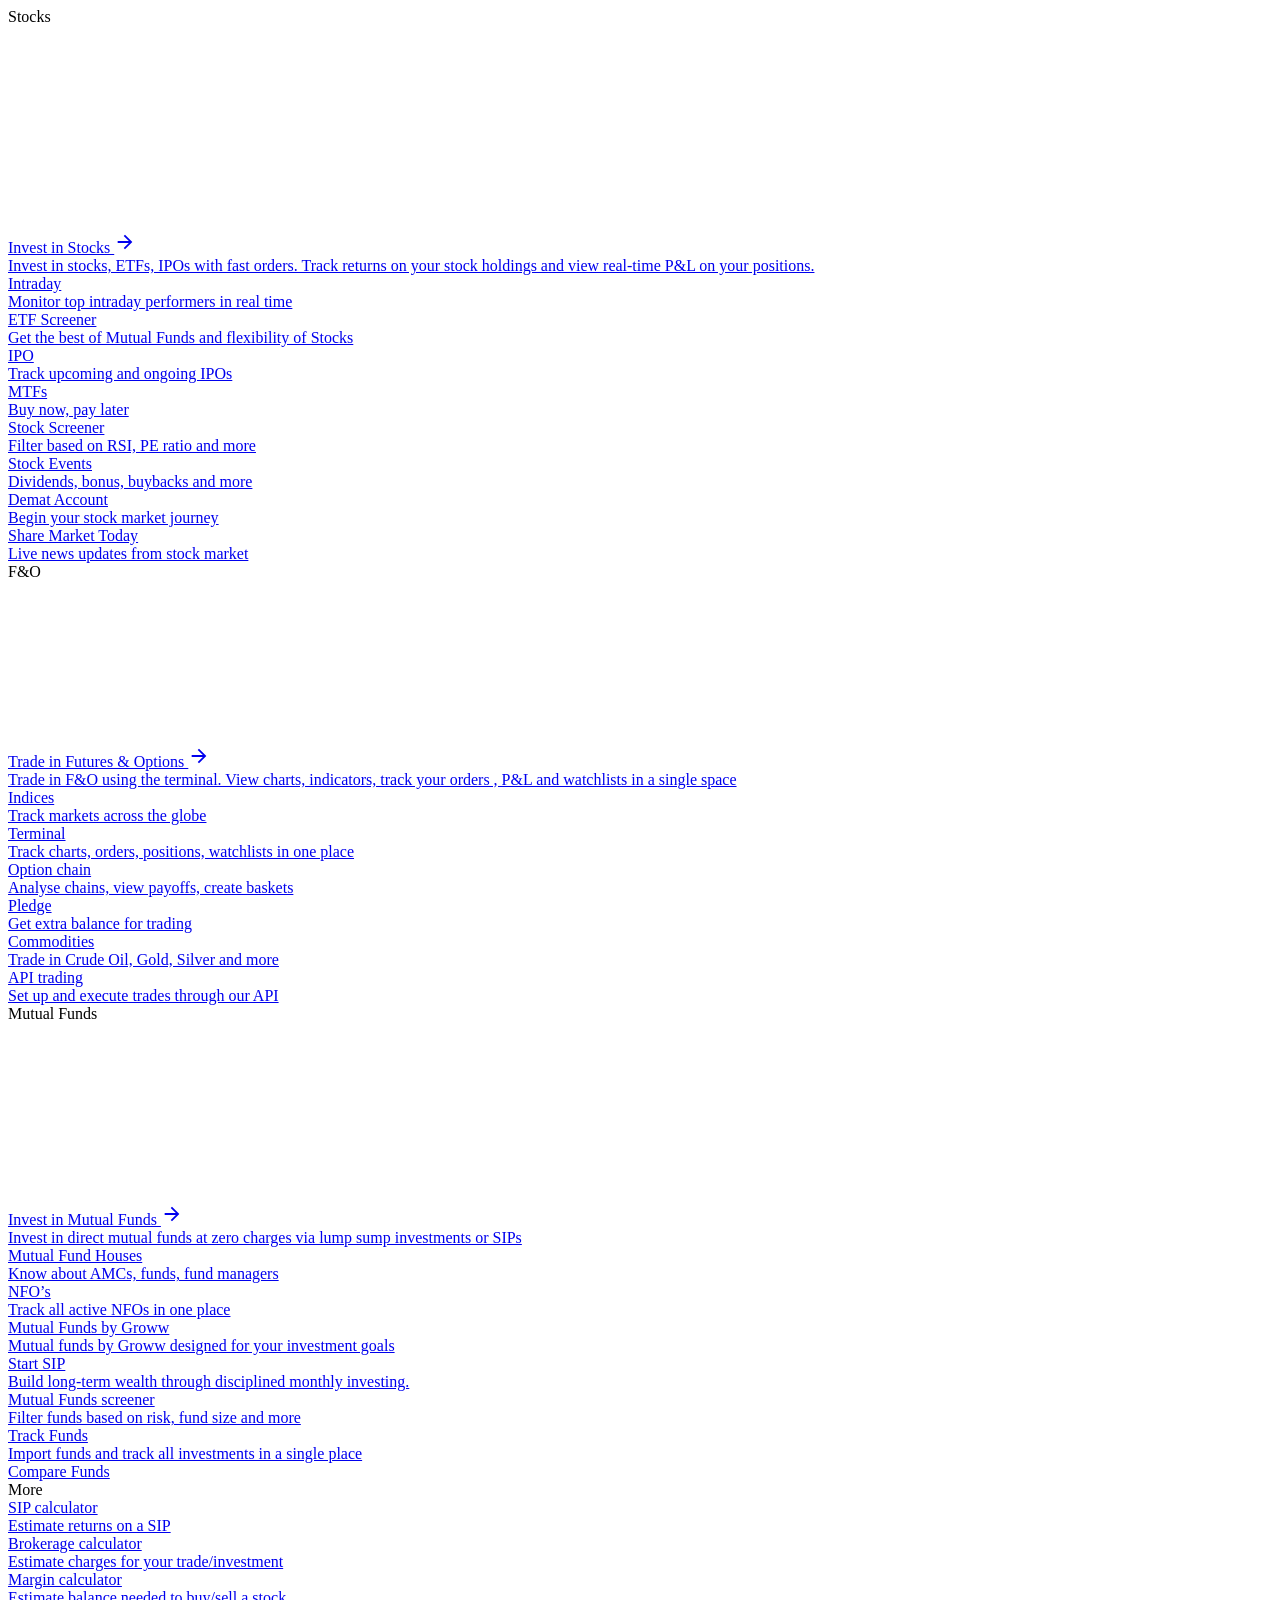
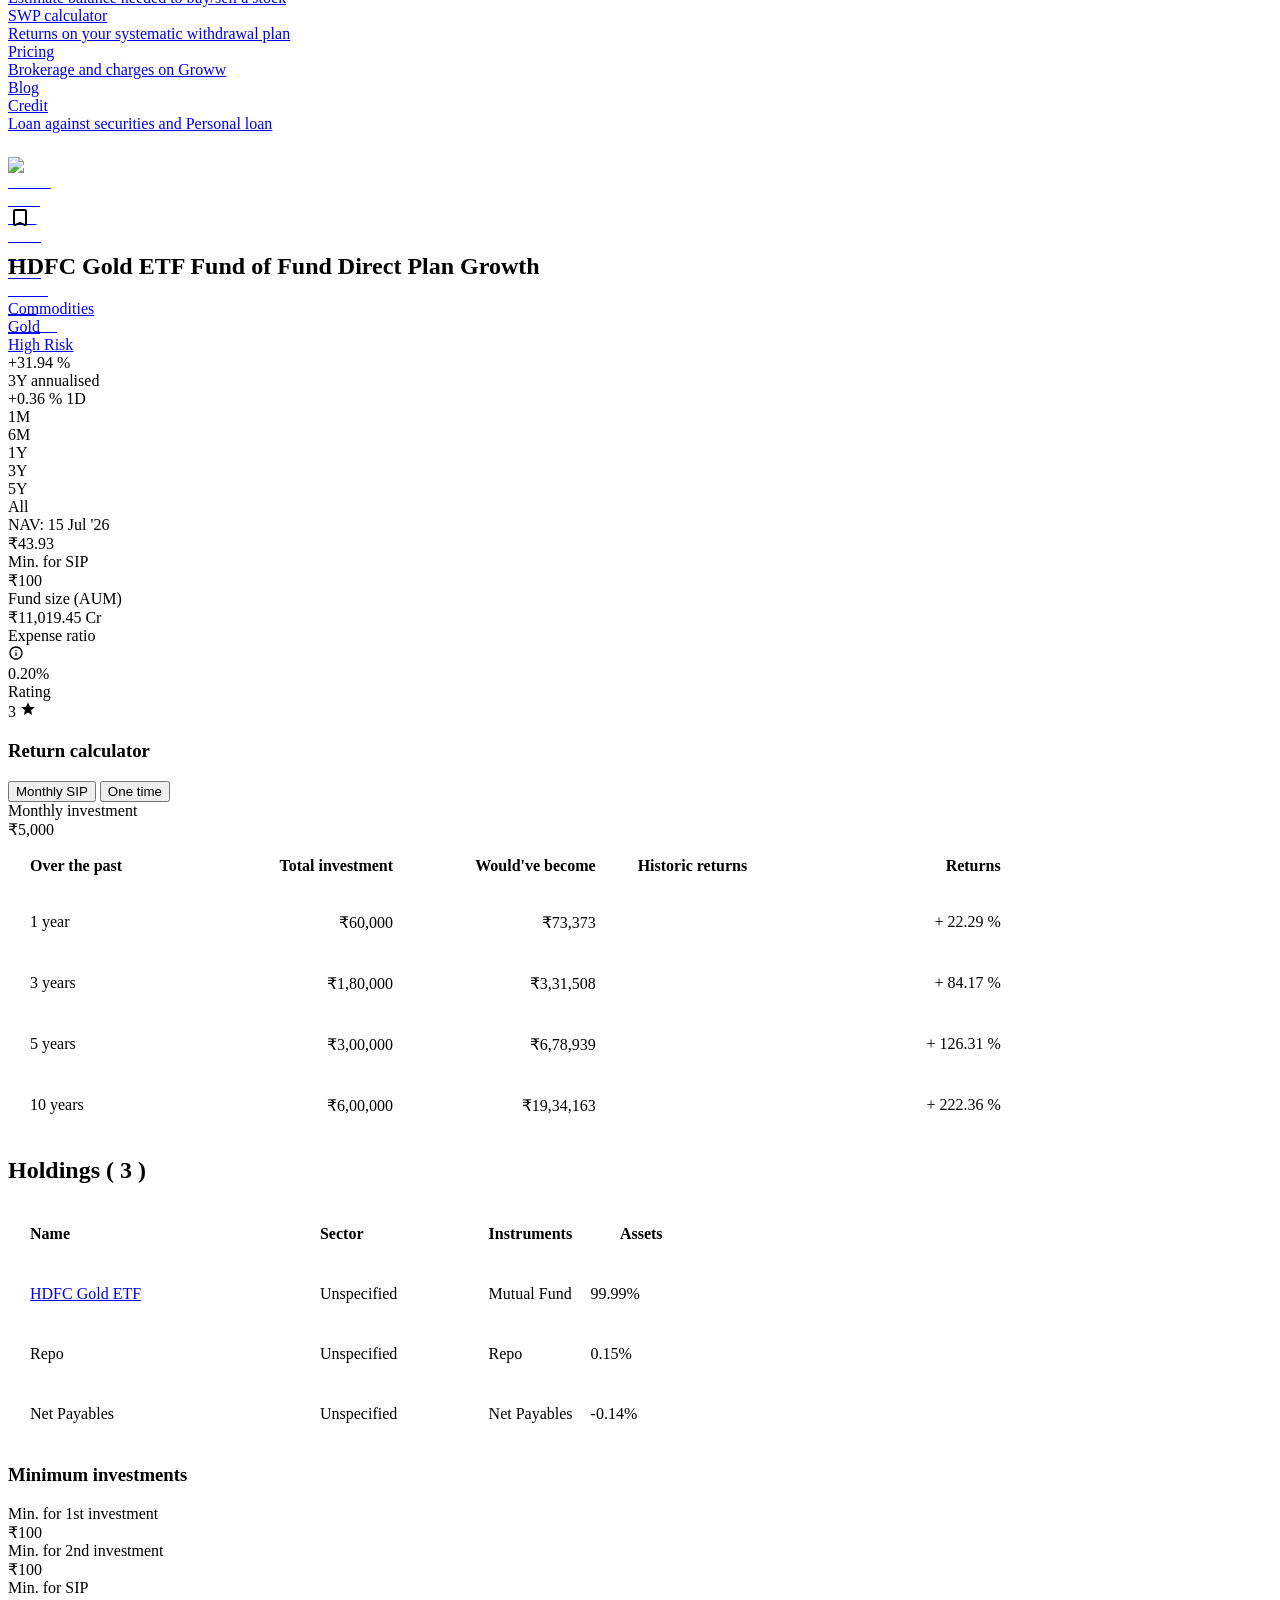
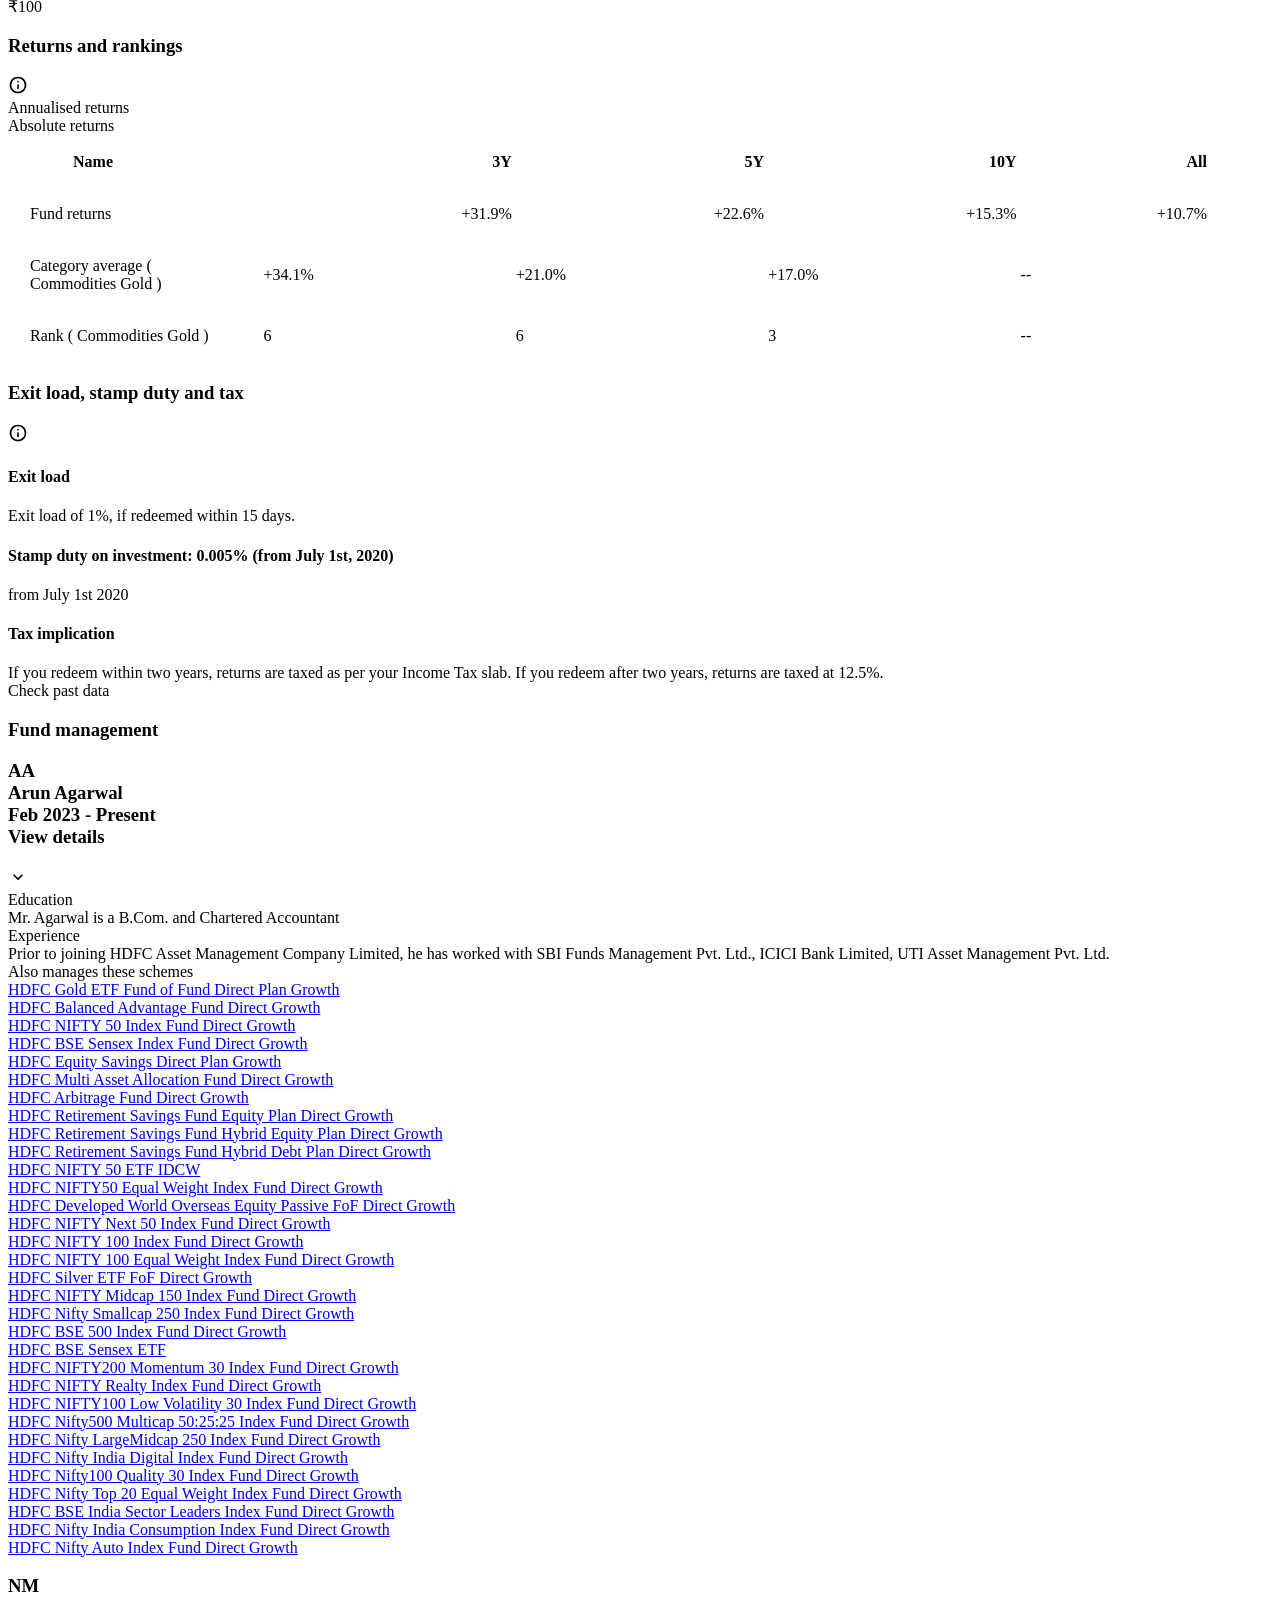
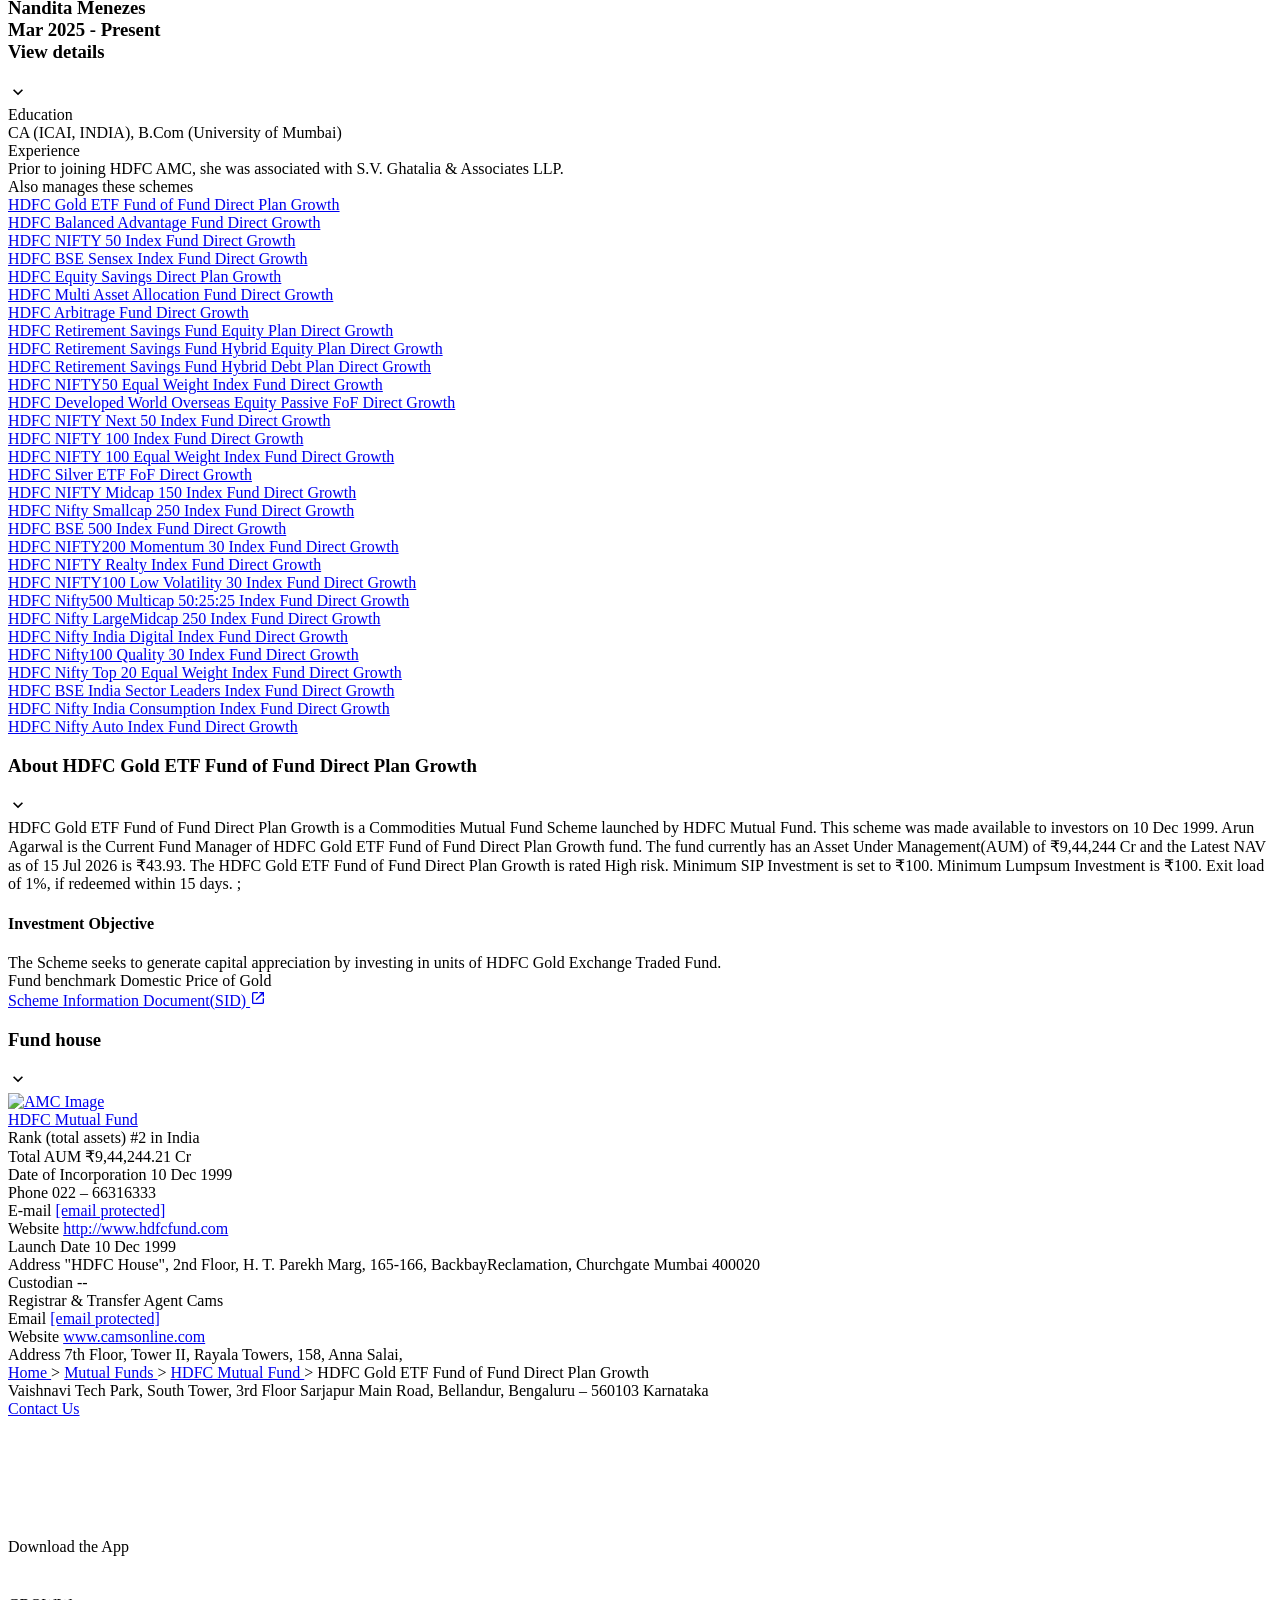
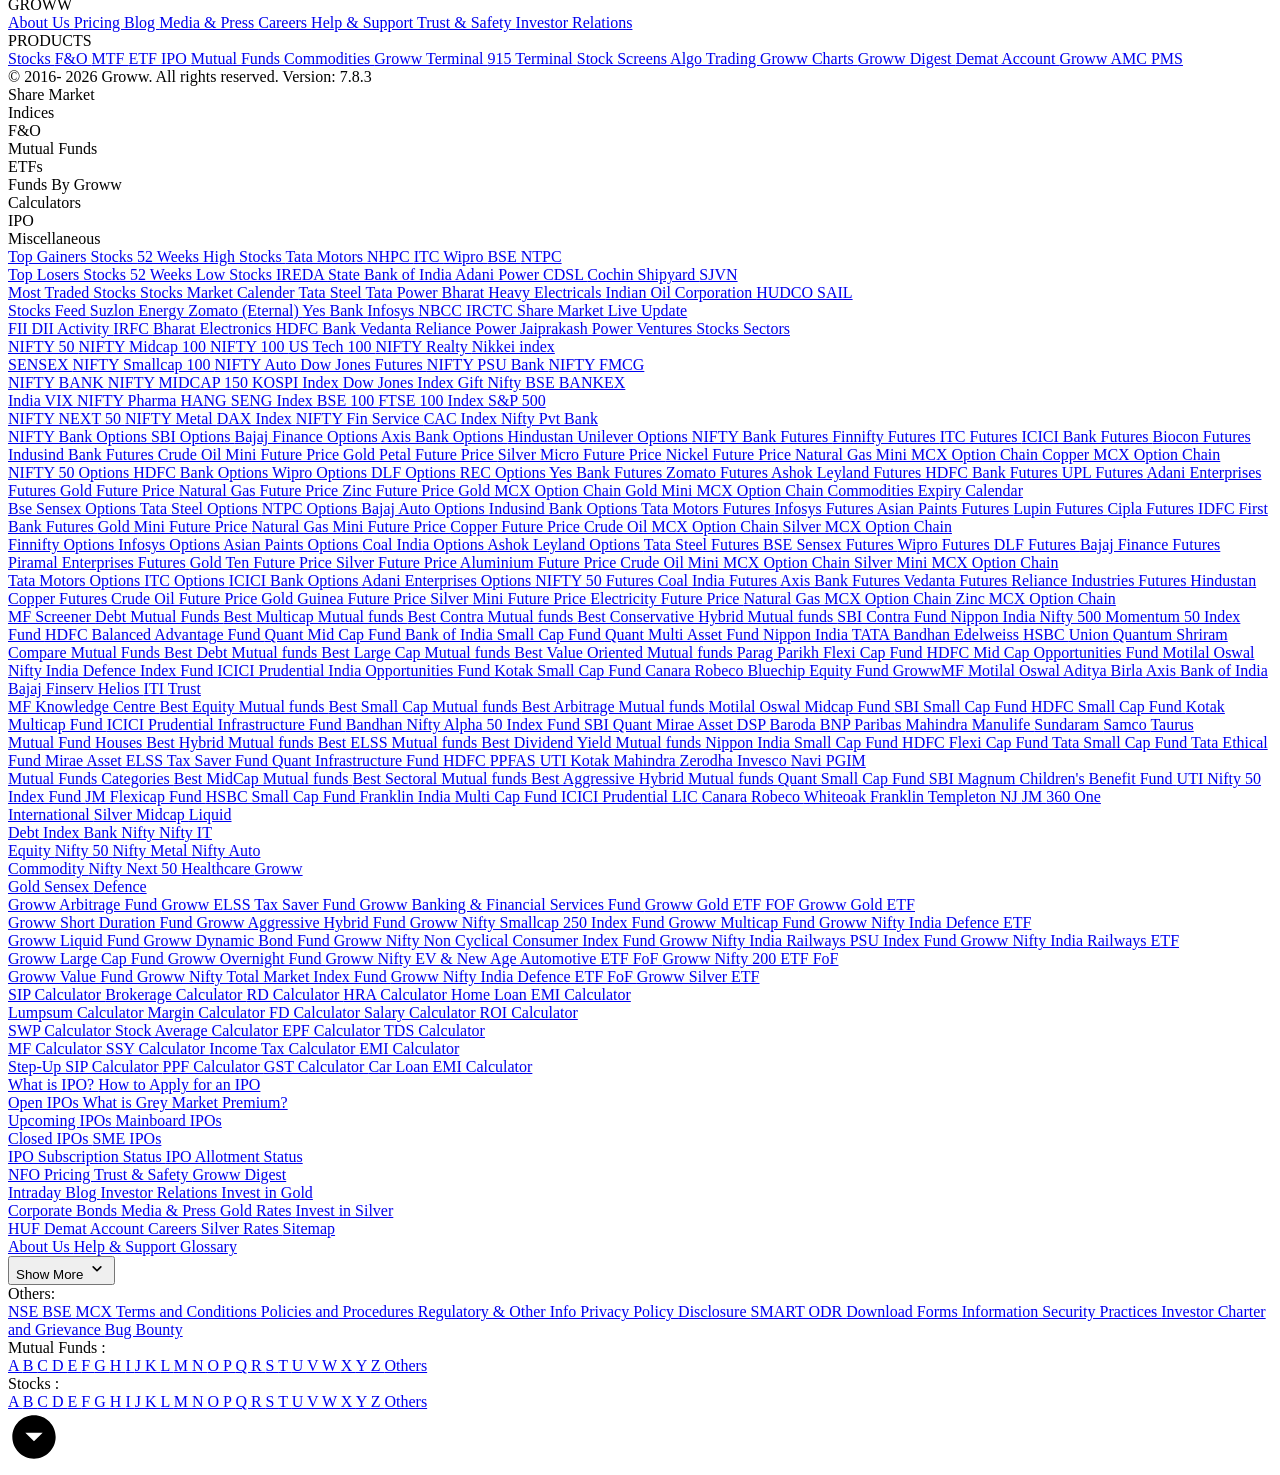
==== commit d5820d06: "Auto-update indexed mutual fund database" ====
--- a/data/Corpus/raw/hdfc_mutual_fund/hdfc_gold_etf_fund_of_fund.html
+++ b/data/Corpus/raw/hdfc_mutual_fund/hdfc_gold_etf_fund_of_fund.html
@@ -31,8 +31,8 @@
   <meta content="Groww" data-next-head="" property="og:site_name"/>
   <link data-next-head="" href="https://plus.google.com/b/112795119140865328446/+GrowwIn?" rel="publisher"/>
   <link data-next-head="" href="https://groww.in/mutual-funds/hdfc-gold-etf-fund-of-fund-direct-plan-growth" rel="canonical"/>
-  <meta content="3Uq1bIcl5EuXbLk9Aelk0G+yXUbabFGTcHlqIphsras=" property="csp-nonce"/>
-  <meta content="default-src 'self'; object-src 'none'; block-all-mixed-content; script-src 'self' 'nonce-3Uq1bIcl5EuXbLk9Aelk0G+yXUbabFGTcHlqIphsras=' https://*.groww.in/ https://*.growwinfra.in/ wss://*.groww.in/ wss://groww.in/ https://*.freshchat.com/ https://*.webengage.com/ http://cdn.widgets.webengage.com/ https://connect.facebook.net/ https://*.razorpay.com/ https://d2yyd1h5u9mauk.cloudfront.net/integrations/web/v1/library/ https://storage.googleapis.com/ https://www.googletagmanager.com/ https://tagmanager.google.com https://www.google-analytics.com/ https://ssl.google-analytics.com https://stats.g.doubleclick.net/ https://googleads.g.doubleclick.net/ https://www.googleadservices.com/ https://*.google.com/ https://www.google.co.in/ https://fonts.googleapis.com/ https://www.youtube.com/ https://www.youtube.com/iframe_api https://www.youtube-nocookie.com/ https://*.ingest.sentry.io https://hv-camera-web-sg.s3-ap-southeast-1.amazonaws.com/ https://hv-central-config.s3.ap-south-1.amazonaws.com/ https://hypersnapweb.hyperverge.co/ https://microapps.onemoney.in/ https://webrd.onemoney.in/ https://unpkg.com/ https://cdnjs.cloudflare.com/ https://www.gstatic.com/ https://bat.bing.com/ https://*.appsflyer.com/ https://www.clarity.ms/ https://*.ampproject.org/; img-src 'self' data: blob: https://groww.in/ https://*.groww.in/ https://img.youtube.com/ https://i.ytimg.com https://i3.ytimg.com https://s3.amazonaws.com/cdn.freshdesk.com/ https://viewlogo.s3.amazonaws.com/ https://wchat.freshchat.com/ https://www.google-analytics.com/ https://*.googleapis.com/ https://*.googleusercontent.com/ https://www.google.com/ https://www.google-analytics.com https://www.google.com/ads/ga-audiences https://www.googletagmanager.com https://ssl.gstatic.com https://www.gstatic.com https://stats.g.doubleclick.net/ https://www.google.co.in/ads/ga-audiences https://*.ingest.sentry.io https://hv-camera-web-sg.s3-ap-southeast-1.amazonaws.com/ https://hv-central-config.s3.ap-south-1.amazonaws.com/ https://hypersnapweb.hyperverge.co/ https://microapps.onemoney.in/ https://webrd.onemoney.in/ https://*.freshdesk.com/ https://bat.bing.com/ https://www.google.co.in/pagead/ https://*.ignosis.ai/ https://*.ignosis.in/ https://*.ampproject.org/ https://*.autochartist.com/; style-src 'self' https://*.groww.in/ 'unsafe-inline' https://accounts.google.com https://wchat.freshchat.com/ https://fonts.googleapis.com https://*.ampproject.org/; font-src 'self' https://*.groww.in/ data: https://fonts.gstatic.com; connect-src 'self' data: https://*.groww.in/ https://*.growwinfra.in/ wss://*.groww.in/ wss://groww.in/ https://*.webengage.com/ https://*.razorpay.com/ https://*.delighted.com/ https://accounts.google.com https://*.googleapis.com/ https://*.ingest.sentry.io https://hv-camera-web-sg.s3-ap-southeast-1.amazonaws.com/ https://hv-central-config.s3.ap-south-1.amazonaws.com/ https://hypersnapweb.hyperverge.co/ https://microapps.onemoney.in/ https://webrd.onemoney.in/ https://*.ampproject.org/ https://www.google-analytics.com/ https://analytics.google.com/ https://region1.analytics.google.com/ https://region1.google-analytics.com/ https://stats.g.doubleclick.net/ https://www.google.com/; frame-src 'self' https://*.webengage.co https://storage.googleapis.com/ https://*.google.com/ https://www.youtube.com/ https://www.facebook.com https://*.groww.in/ wss://*.groww.in/ wss://groww.in/ https://wchat.freshchat.com/ https://growwapi.firebaseapp.com/ https://www.youtube.com/embed/ https://www.youtube.com/ https://www.youtube-nocookie.com/ https://*.ingest.sentry.io https://hv-camera-web-sg.s3-ap-southeast-1.amazonaws.com/ https://hv-central-config.s3.ap-south-1.amazonaws.com/ https://hypersnapweb.hyperverge.co/ https://microapps.onemoney.in/ https://webrd.onemoney.in/ https://*.ignosis.ai/ https://*.ignosis.in/ https://*.doubleclick.net/ https://*.ampproject.org/ https://www.googletagmanager.com/ https://mfcentral.com/ https://*.mfcentral.com/; media-src https://*.groww.in/ blob: https://storage.googleapis.com/ https://*.ampproject.org/;" http-equiv="Content-Security-Policy"/>
+  <meta content="/P/0BNb5UweQg/HcQWVzBQAHbgRJtSgdBo2qiHqlrQ8=" property="csp-nonce"/>
+  <meta content="default-src 'self'; object-src 'none'; block-all-mixed-content; script-src 'self' 'nonce-/P/0BNb5UweQg/HcQWVzBQAHbgRJtSgdBo2qiHqlrQ8=' https://*.groww.in/ https://*.growwinfra.in/ wss://*.groww.in/ wss://groww.in/ https://*.freshchat.com/ https://*.webengage.com/ http://cdn.widgets.webengage.com/ https://connect.facebook.net/ https://*.razorpay.com/ https://d2yyd1h5u9mauk.cloudfront.net/integrations/web/v1/library/ https://storage.googleapis.com/ https://www.googletagmanager.com/ https://tagmanager.google.com https://www.google-analytics.com/ https://ssl.google-analytics.com https://stats.g.doubleclick.net/ https://googleads.g.doubleclick.net/ https://www.googleadservices.com/ https://*.google.com/ https://www.google.co.in/ https://fonts.googleapis.com/ https://www.youtube.com/ https://www.youtube.com/iframe_api https://www.youtube-nocookie.com/ https://*.ingest.sentry.io https://hv-camera-web-sg.s3-ap-southeast-1.amazonaws.com/ https://hv-central-config.s3.ap-south-1.amazonaws.com/ https://hypersnapweb.hyperverge.co/ https://microapps.onemoney.in/ https://webrd.onemoney.in/ https://unpkg.com/ https://cdnjs.cloudflare.com/ https://www.gstatic.com/ https://bat.bing.com/ https://*.appsflyer.com/ https://www.clarity.ms/ https://*.ampproject.org/; img-src 'self' data: blob: https://groww.in/ https://*.groww.in/ https://img.youtube.com/ https://i.ytimg.com https://i3.ytimg.com https://s3.amazonaws.com/cdn.freshdesk.com/ https://viewlogo.s3.amazonaws.com/ https://wchat.freshchat.com/ https://www.google-analytics.com/ https://*.googleapis.com/ https://*.googleusercontent.com/ https://www.google.com/ https://www.google-analytics.com https://www.google.com/ads/ga-audiences https://www.googletagmanager.com https://ssl.gstatic.com https://www.gstatic.com https://stats.g.doubleclick.net/ https://www.google.co.in/ads/ga-audiences https://*.ingest.sentry.io https://hv-camera-web-sg.s3-ap-southeast-1.amazonaws.com/ https://hv-central-config.s3.ap-south-1.amazonaws.com/ https://hypersnapweb.hyperverge.co/ https://microapps.onemoney.in/ https://webrd.onemoney.in/ https://*.freshdesk.com/ https://bat.bing.com/ https://www.google.co.in/pagead/ https://*.ignosis.ai/ https://*.ignosis.in/ https://*.ampproject.org/ https://*.autochartist.com/; style-src 'self' https://*.groww.in/ 'unsafe-inline' https://accounts.google.com https://wchat.freshchat.com/ https://fonts.googleapis.com https://*.ampproject.org/; font-src 'self' https://*.groww.in/ data: https://fonts.gstatic.com; connect-src 'self' data: https://*.groww.in/ https://*.growwinfra.in/ wss://*.groww.in/ wss://groww.in/ https://*.webengage.com/ https://*.razorpay.com/ https://*.delighted.com/ https://accounts.google.com https://*.googleapis.com/ https://*.ingest.sentry.io https://hv-camera-web-sg.s3-ap-southeast-1.amazonaws.com/ https://hv-central-config.s3.ap-south-1.amazonaws.com/ https://hypersnapweb.hyperverge.co/ https://microapps.onemoney.in/ https://webrd.onemoney.in/ https://*.ampproject.org/ https://www.google-analytics.com/ https://analytics.google.com/ https://region1.analytics.google.com/ https://region1.google-analytics.com/ https://stats.g.doubleclick.net/ https://www.google.com/; frame-src 'self' https://*.webengage.co https://storage.googleapis.com/ https://*.google.com/ https://www.youtube.com/ https://www.facebook.com https://*.groww.in/ wss://*.groww.in/ wss://groww.in/ https://wchat.freshchat.com/ https://growwapi.firebaseapp.com/ https://www.youtube.com/embed/ https://www.youtube.com/ https://www.youtube-nocookie.com/ https://*.ingest.sentry.io https://hv-camera-web-sg.s3-ap-southeast-1.amazonaws.com/ https://hv-central-config.s3.ap-south-1.amazonaws.com/ https://hypersnapweb.hyperverge.co/ https://microapps.onemoney.in/ https://webrd.onemoney.in/ https://*.ignosis.ai/ https://*.ignosis.in/ https://*.doubleclick.net/ https://*.ampproject.org/ https://www.googletagmanager.com/ https://mfcentral.com/ https://*.mfcentral.com/; media-src https://*.groww.in/ blob: https://storage.googleapis.com/ https://*.ampproject.org/;" http-equiv="Content-Security-Policy"/>
   <meta charset="utf-8"/>
   <link href="/manifest.json?v=1" rel="manifest"/>
   <link href="https://www.googletagmanager.com" rel="preconnect"/>
@@ -50,10 +50,10 @@
   <meta content="black-translucent" name="apple-mobile-web-app-status-bar-style"/>
   <meta content="/" name="msapplication-starturl"/>
   <link href="/osdd.xml?v=6" rel="search" type="application/opensearchdescription+xml"/>
-  <script nomodule="" nonce="3Uq1bIcl5EuXbLk9Aelk0G+yXUbabFGTcHlqIphsras=" src="/polyfills/core-js.min.js">
+  <script nomodule="" nonce="/P/0BNb5UweQg/HcQWVzBQAHbgRJtSgdBo2qiHqlrQ8=" src="/polyfills/core-js.min.js">
   </script>
   <link crossorigin="anonymous" data-next-font="" href="/" rel="preconnect"/>
-  <script crossorigin="anonymous" data-nscript="beforeInteractive" nonce="3Uq1bIcl5EuXbLk9Aelk0G+yXUbabFGTcHlqIphsras=">
+  <script crossorigin="anonymous" data-nscript="beforeInteractive" nonce="/P/0BNb5UweQg/HcQWVzBQAHbgRJtSgdBo2qiHqlrQ8=">
    if (Promise && !Promise.allSettled) {
   Promise.allSettled = function(promises) {
     return Promise.all(promises.map(function(promise) {
@@ -66,7 +66,7 @@
   };
 }
   </script>
-  <script crossorigin="anonymous" data-nscript="beforeInteractive" nonce="3Uq1bIcl5EuXbLk9Aelk0G+yXUbabFGTcHlqIphsras=">
+  <script crossorigin="anonymous" data-nscript="beforeInteractive" nonce="/P/0BNb5UweQg/HcQWVzBQAHbgRJtSgdBo2qiHqlrQ8=">
    (function () {
     if (typeof globalThis === 'undefined') {
       if (typeof window !== 'undefined') {
@@ -79,79 +79,79 @@
     }
   })();
   </script>
-  <link as="style" crossorigin="anonymous" href="//assets-netstorage.groww.in/web-assets/billion_groww_desktop/prod/_next/static/css/b5758dc0c10f3c9b.css" nonce="3Uq1bIcl5EuXbLk9Aelk0G+yXUbabFGTcHlqIphsras=" rel="preload"/>
-  <link crossorigin="anonymous" data-n-g="" href="//assets-netstorage.groww.in/web-assets/billion_groww_desktop/prod/_next/static/css/b5758dc0c10f3c9b.css" nonce="3Uq1bIcl5EuXbLk9Aelk0G+yXUbabFGTcHlqIphsras=" rel="stylesheet"/>
-  <link as="style" crossorigin="anonymous" href="//assets-netstorage.groww.in/web-assets/billion_groww_desktop/prod/_next/static/css/fcf08352737036c2.css" nonce="3Uq1bIcl5EuXbLk9Aelk0G+yXUbabFGTcHlqIphsras=" rel="preload"/>
-  <link crossorigin="anonymous" href="//assets-netstorage.groww.in/web-assets/billion_groww_desktop/prod/_next/static/css/fcf08352737036c2.css" nonce="3Uq1bIcl5EuXbLk9Aelk0G+yXUbabFGTcHlqIphsras=" rel="stylesheet"/>
-  <link as="style" crossorigin="anonymous" href="//assets-netstorage.groww.in/web-assets/billion_groww_desktop/prod/_next/static/css/263774283c5d3d89.css" nonce="3Uq1bIcl5EuXbLk9Aelk0G+yXUbabFGTcHlqIphsras=" rel="preload"/>
-  <link crossorigin="anonymous" data-n-p="" href="//assets-netstorage.groww.in/web-assets/billion_groww_desktop/prod/_next/static/css/263774283c5d3d89.css" nonce="3Uq1bIcl5EuXbLk9Aelk0G+yXUbabFGTcHlqIphsras=" rel="stylesheet"/>
-  <link as="style" crossorigin="anonymous" href="//assets-netstorage.groww.in/web-assets/billion_groww_desktop/prod/_next/static/css/d2370271df28a2bb.css" nonce="3Uq1bIcl5EuXbLk9Aelk0G+yXUbabFGTcHlqIphsras=" rel="preload"/>
-  <link crossorigin="anonymous" data-n-p="" href="//assets-netstorage.groww.in/web-assets/billion_groww_desktop/prod/_next/static/css/d2370271df28a2bb.css" nonce="3Uq1bIcl5EuXbLk9Aelk0G+yXUbabFGTcHlqIphsras=" rel="stylesheet"/>
-  <noscript data-n-css="3Uq1bIcl5EuXbLk9Aelk0G+yXUbabFGTcHlqIphsras=">
+  <link as="style" crossorigin="anonymous" href="//assets-netstorage.groww.in/web-assets/billion_groww_desktop/prod/_next/static/css/b5758dc0c10f3c9b.css" nonce="/P/0BNb5UweQg/HcQWVzBQAHbgRJtSgdBo2qiHqlrQ8=" rel="preload"/>
+  <link crossorigin="anonymous" data-n-g="" href="//assets-netstorage.groww.in/web-assets/billion_groww_desktop/prod/_next/static/css/b5758dc0c10f3c9b.css" nonce="/P/0BNb5UweQg/HcQWVzBQAHbgRJtSgdBo2qiHqlrQ8=" rel="stylesheet"/>
+  <link as="style" crossorigin="anonymous" href="//assets-netstorage.groww.in/web-assets/billion_groww_desktop/prod/_next/static/css/fcf08352737036c2.css" nonce="/P/0BNb5UweQg/HcQWVzBQAHbgRJtSgdBo2qiHqlrQ8=" rel="preload"/>
+  <link crossorigin="anonymous" href="//assets-netstorage.groww.in/web-assets/billion_groww_desktop/prod/_next/static/css/fcf08352737036c2.css" nonce="/P/0BNb5UweQg/HcQWVzBQAHbgRJtSgdBo2qiHqlrQ8=" rel="stylesheet"/>
+  <link as="style" crossorigin="anonymous" href="//assets-netstorage.groww.in/web-assets/billion_groww_desktop/prod/_next/static/css/263774283c5d3d89.css" nonce="/P/0BNb5UweQg/HcQWVzBQAHbgRJtSgdBo2qiHqlrQ8=" rel="preload"/>
+  <link crossorigin="anonymous" data-n-p="" href="//assets-netstorage.groww.in/web-assets/billion_groww_desktop/prod/_next/static/css/263774283c5d3d89.css" nonce="/P/0BNb5UweQg/HcQWVzBQAHbgRJtSgdBo2qiHqlrQ8=" rel="stylesheet"/>
+  <link as="style" crossorigin="anonymous" href="//assets-netstorage.groww.in/web-assets/billion_groww_desktop/prod/_next/static/css/d2370271df28a2bb.css" nonce="/P/0BNb5UweQg/HcQWVzBQAHbgRJtSgdBo2qiHqlrQ8=" rel="preload"/>
+  <link crossorigin="anonymous" data-n-p="" href="//assets-netstorage.groww.in/web-assets/billion_groww_desktop/prod/_next/static/css/d2370271df28a2bb.css" nonce="/P/0BNb5UweQg/HcQWVzBQAHbgRJtSgdBo2qiHqlrQ8=" rel="stylesheet"/>
+  <noscript data-n-css="/P/0BNb5UweQg/HcQWVzBQAHbgRJtSgdBo2qiHqlrQ8=">
   </noscript>
-  <script crossorigin="anonymous" defer="" nomodule="" nonce="3Uq1bIcl5EuXbLk9Aelk0G+yXUbabFGTcHlqIphsras=" src="//assets-netstorage.groww.in/web-assets/billion_groww_desktop/prod/_next/static/chunks/polyfills-42372ed130431b0a.js">
+  <script crossorigin="anonymous" defer="" nomodule="" nonce="/P/0BNb5UweQg/HcQWVzBQAHbgRJtSgdBo2qiHqlrQ8=" src="//assets-netstorage.groww.in/web-assets/billion_groww_desktop/prod/_next/static/chunks/polyfills-42372ed130431b0a.js">
   </script>
-  <script crossorigin="anonymous" defer="" nonce="3Uq1bIcl5EuXbLk9Aelk0G+yXUbabFGTcHlqIphsras=" src="//assets-netstorage.groww.in/web-assets/billion_groww_desktop/prod/_next/static/chunks/webpack-a252d50643eae509.js">
+  <script crossorigin="anonymous" defer="" nonce="/P/0BNb5UweQg/HcQWVzBQAHbgRJtSgdBo2qiHqlrQ8=" src="//assets-netstorage.groww.in/web-assets/billion_groww_desktop/prod/_next/static/chunks/webpack-48638868eb51b01e.js">
   </script>
-  <script crossorigin="anonymous" defer="" nonce="3Uq1bIcl5EuXbLk9Aelk0G+yXUbabFGTcHlqIphsras=" src="//assets-netstorage.groww.in/web-assets/billion_groww_desktop/prod/_next/static/chunks/framework-945e7d09d8028f8c.js">
+  <script crossorigin="anonymous" defer="" nonce="/P/0BNb5UweQg/HcQWVzBQAHbgRJtSgdBo2qiHqlrQ8=" src="//assets-netstorage.groww.in/web-assets/billion_groww_desktop/prod/_next/static/chunks/framework-945e7d09d8028f8c.js">
   </script>
-  <script crossorigin="anonymous" defer="" nonce="3Uq1bIcl5EuXbLk9Aelk0G+yXUbabFGTcHlqIphsras=" src="//assets-netstorage.groww.in/web-assets/billion_groww_desktop/prod/_next/static/chunks/main-a88f0941d7d1a4e1.js">
+  <script crossorigin="anonymous" defer="" nonce="/P/0BNb5UweQg/HcQWVzBQAHbgRJtSgdBo2qiHqlrQ8=" src="//assets-netstorage.groww.in/web-assets/billion_groww_desktop/prod/_next/static/chunks/main-a88f0941d7d1a4e1.js">
   </script>
-  <script crossorigin="anonymous" defer="" nonce="3Uq1bIcl5EuXbLk9Aelk0G+yXUbabFGTcHlqIphsras=" src="//assets-netstorage.groww.in/web-assets/billion_groww_desktop/prod/_next/static/chunks/pages/_app-feca065c176d0476.js">
+  <script crossorigin="anonymous" defer="" nonce="/P/0BNb5UweQg/HcQWVzBQAHbgRJtSgdBo2qiHqlrQ8=" src="//assets-netstorage.groww.in/web-assets/billion_groww_desktop/prod/_next/static/chunks/pages/_app-7402e20aab09db2f.js">
   </script>
-  <script crossorigin="anonymous" defer="" nonce="3Uq1bIcl5EuXbLk9Aelk0G+yXUbabFGTcHlqIphsras=" src="//assets-netstorage.groww.in/web-assets/billion_groww_desktop/prod/_next/static/chunks/65262-084e799fe66e6969.js">
+  <script crossorigin="anonymous" defer="" nonce="/P/0BNb5UweQg/HcQWVzBQAHbgRJtSgdBo2qiHqlrQ8=" src="//assets-netstorage.groww.in/web-assets/billion_groww_desktop/prod/_next/static/chunks/65262-084e799fe66e6969.js">
   </script>
-  <script crossorigin="anonymous" defer="" nonce="3Uq1bIcl5EuXbLk9Aelk0G+yXUbabFGTcHlqIphsras=" src="//assets-netstorage.groww.in/web-assets/billion_groww_desktop/prod/_next/static/chunks/67232-0802955cf8f0d64c.js">
+  <script crossorigin="anonymous" defer="" nonce="/P/0BNb5UweQg/HcQWVzBQAHbgRJtSgdBo2qiHqlrQ8=" src="//assets-netstorage.groww.in/web-assets/billion_groww_desktop/prod/_next/static/chunks/67232-0802955cf8f0d64c.js">
   </script>
-  <script crossorigin="anonymous" defer="" nonce="3Uq1bIcl5EuXbLk9Aelk0G+yXUbabFGTcHlqIphsras=" src="//assets-netstorage.groww.in/web-assets/billion_groww_desktop/prod/_next/static/chunks/7611-266578c6af9e0233.js">
+  <script crossorigin="anonymous" defer="" nonce="/P/0BNb5UweQg/HcQWVzBQAHbgRJtSgdBo2qiHqlrQ8=" src="//assets-netstorage.groww.in/web-assets/billion_groww_desktop/prod/_next/static/chunks/7611-266578c6af9e0233.js">
   </script>
-  <script crossorigin="anonymous" defer="" nonce="3Uq1bIcl5EuXbLk9Aelk0G+yXUbabFGTcHlqIphsras=" src="//assets-netstorage.groww.in/web-assets/billion_groww_desktop/prod/_next/static/chunks/53534-fafce05a8c9f4ae6.js">
+  <script crossorigin="anonymous" defer="" nonce="/P/0BNb5UweQg/HcQWVzBQAHbgRJtSgdBo2qiHqlrQ8=" src="//assets-netstorage.groww.in/web-assets/billion_groww_desktop/prod/_next/static/chunks/53534-fafce05a8c9f4ae6.js">
   </script>
-  <script crossorigin="anonymous" defer="" nonce="3Uq1bIcl5EuXbLk9Aelk0G+yXUbabFGTcHlqIphsras=" src="//assets-netstorage.groww.in/web-assets/billion_groww_desktop/prod/_next/static/chunks/70078-7bd9545ea6c3ab74.js">
+  <script crossorigin="anonymous" defer="" nonce="/P/0BNb5UweQg/HcQWVzBQAHbgRJtSgdBo2qiHqlrQ8=" src="//assets-netstorage.groww.in/web-assets/billion_groww_desktop/prod/_next/static/chunks/70078-7bd9545ea6c3ab74.js">
   </script>
-  <script crossorigin="anonymous" defer="" nonce="3Uq1bIcl5EuXbLk9Aelk0G+yXUbabFGTcHlqIphsras=" src="//assets-netstorage.groww.in/web-assets/billion_groww_desktop/prod/_next/static/chunks/76239-432cfed501518ca0.js">
+  <script crossorigin="anonymous" defer="" nonce="/P/0BNb5UweQg/HcQWVzBQAHbgRJtSgdBo2qiHqlrQ8=" src="//assets-netstorage.groww.in/web-assets/billion_groww_desktop/prod/_next/static/chunks/76239-432cfed501518ca0.js">
   </script>
-  <script crossorigin="anonymous" defer="" nonce="3Uq1bIcl5EuXbLk9Aelk0G+yXUbabFGTcHlqIphsras=" src="//assets-netstorage.groww.in/web-assets/billion_groww_desktop/prod/_next/static/chunks/92983-eb3f31fb081ec349.js">
+  <script crossorigin="anonymous" defer="" nonce="/P/0BNb5UweQg/HcQWVzBQAHbgRJtSgdBo2qiHqlrQ8=" src="//assets-netstorage.groww.in/web-assets/billion_groww_desktop/prod/_next/static/chunks/92983-eb3f31fb081ec349.js">
   </script>
-  <script crossorigin="anonymous" defer="" nonce="3Uq1bIcl5EuXbLk9Aelk0G+yXUbabFGTcHlqIphsras=" src="//assets-netstorage.groww.in/web-assets/billion_groww_desktop/prod/_next/static/chunks/41013-a7d3071c736775ff.js">
+  <script crossorigin="anonymous" defer="" nonce="/P/0BNb5UweQg/HcQWVzBQAHbgRJtSgdBo2qiHqlrQ8=" src="//assets-netstorage.groww.in/web-assets/billion_groww_desktop/prod/_next/static/chunks/41013-a7d3071c736775ff.js">
   </script>
-  <script crossorigin="anonymous" defer="" nonce="3Uq1bIcl5EuXbLk9Aelk0G+yXUbabFGTcHlqIphsras=" src="//assets-netstorage.groww.in/web-assets/billion_groww_desktop/prod/_next/static/chunks/53272-b7c08d5dbe18711f.js">
+  <script crossorigin="anonymous" defer="" nonce="/P/0BNb5UweQg/HcQWVzBQAHbgRJtSgdBo2qiHqlrQ8=" src="//assets-netstorage.groww.in/web-assets/billion_groww_desktop/prod/_next/static/chunks/53272-b7c08d5dbe18711f.js">
   </script>
-  <script crossorigin="anonymous" defer="" nonce="3Uq1bIcl5EuXbLk9Aelk0G+yXUbabFGTcHlqIphsras=" src="//assets-netstorage.groww.in/web-assets/billion_groww_desktop/prod/_next/static/chunks/59358-474fb442e3f341df.js">
+  <script crossorigin="anonymous" defer="" nonce="/P/0BNb5UweQg/HcQWVzBQAHbgRJtSgdBo2qiHqlrQ8=" src="//assets-netstorage.groww.in/web-assets/billion_groww_desktop/prod/_next/static/chunks/59358-21337b0033afe357.js">
   </script>
-  <script crossorigin="anonymous" defer="" nonce="3Uq1bIcl5EuXbLk9Aelk0G+yXUbabFGTcHlqIphsras=" src="//assets-netstorage.groww.in/web-assets/billion_groww_desktop/prod/_next/static/chunks/21967-afcfb81ba1b602e3.js">
+  <script crossorigin="anonymous" defer="" nonce="/P/0BNb5UweQg/HcQWVzBQAHbgRJtSgdBo2qiHqlrQ8=" src="//assets-netstorage.groww.in/web-assets/billion_groww_desktop/prod/_next/static/chunks/21967-afcfb81ba1b602e3.js">
   </script>
-  <script crossorigin="anonymous" defer="" nonce="3Uq1bIcl5EuXbLk9Aelk0G+yXUbabFGTcHlqIphsras=" src="//assets-netstorage.groww.in/web-assets/billion_groww_desktop/prod/_next/static/chunks/95825-956f8ad3159d3df6.js">
+  <script crossorigin="anonymous" defer="" nonce="/P/0BNb5UweQg/HcQWVzBQAHbgRJtSgdBo2qiHqlrQ8=" src="//assets-netstorage.groww.in/web-assets/billion_groww_desktop/prod/_next/static/chunks/95825-956f8ad3159d3df6.js">
   </script>
-  <script crossorigin="anonymous" defer="" nonce="3Uq1bIcl5EuXbLk9Aelk0G+yXUbabFGTcHlqIphsras=" src="//assets-netstorage.groww.in/web-assets/billion_groww_desktop/prod/_next/static/chunks/59423-8201b75b18d02d72.js">
+  <script crossorigin="anonymous" defer="" nonce="/P/0BNb5UweQg/HcQWVzBQAHbgRJtSgdBo2qiHqlrQ8=" src="//assets-netstorage.groww.in/web-assets/billion_groww_desktop/prod/_next/static/chunks/59423-8201b75b18d02d72.js">
   </script>
-  <script crossorigin="anonymous" defer="" nonce="3Uq1bIcl5EuXbLk9Aelk0G+yXUbabFGTcHlqIphsras=" src="//assets-netstorage.groww.in/web-assets/billion_groww_desktop/prod/_next/static/chunks/38665-4a32a94ea47c56e0.js">
+  <script crossorigin="anonymous" defer="" nonce="/P/0BNb5UweQg/HcQWVzBQAHbgRJtSgdBo2qiHqlrQ8=" src="//assets-netstorage.groww.in/web-assets/billion_groww_desktop/prod/_next/static/chunks/38665-4a32a94ea47c56e0.js">
   </script>
-  <script crossorigin="anonymous" defer="" nonce="3Uq1bIcl5EuXbLk9Aelk0G+yXUbabFGTcHlqIphsras=" src="//assets-netstorage.groww.in/web-assets/billion_groww_desktop/prod/_next/static/chunks/98170-3832e4d1e4868e73.js">
+  <script crossorigin="anonymous" defer="" nonce="/P/0BNb5UweQg/HcQWVzBQAHbgRJtSgdBo2qiHqlrQ8=" src="//assets-netstorage.groww.in/web-assets/billion_groww_desktop/prod/_next/static/chunks/98170-3832e4d1e4868e73.js">
   </script>
-  <script crossorigin="anonymous" defer="" nonce="3Uq1bIcl5EuXbLk9Aelk0G+yXUbabFGTcHlqIphsras=" src="//assets-netstorage.groww.in/web-assets/billion_groww_desktop/prod/_next/static/chunks/81656-17d06133d1d31d67.js">
+  <script crossorigin="anonymous" defer="" nonce="/P/0BNb5UweQg/HcQWVzBQAHbgRJtSgdBo2qiHqlrQ8=" src="//assets-netstorage.groww.in/web-assets/billion_groww_desktop/prod/_next/static/chunks/81656-17d06133d1d31d67.js">
   </script>
-  <script crossorigin="anonymous" defer="" nonce="3Uq1bIcl5EuXbLk9Aelk0G+yXUbabFGTcHlqIphsras=" src="//assets-netstorage.groww.in/web-assets/billion_groww_desktop/prod/_next/static/chunks/50863-2ae83f858247ff5a.js">
+  <script crossorigin="anonymous" defer="" nonce="/P/0BNb5UweQg/HcQWVzBQAHbgRJtSgdBo2qiHqlrQ8=" src="//assets-netstorage.groww.in/web-assets/billion_groww_desktop/prod/_next/static/chunks/50863-2ae83f858247ff5a.js">
   </script>
-  <script crossorigin="anonymous" defer="" nonce="3Uq1bIcl5EuXbLk9Aelk0G+yXUbabFGTcHlqIphsras=" src="//assets-netstorage.groww.in/web-assets/billion_groww_desktop/prod/_next/static/chunks/53515-67d2d124830af38b.js">
+  <script crossorigin="anonymous" defer="" nonce="/P/0BNb5UweQg/HcQWVzBQAHbgRJtSgdBo2qiHqlrQ8=" src="//assets-netstorage.groww.in/web-assets/billion_groww_desktop/prod/_next/static/chunks/53515-4df83131ec0bbea7.js">
   </script>
-  <script crossorigin="anonymous" defer="" nonce="3Uq1bIcl5EuXbLk9Aelk0G+yXUbabFGTcHlqIphsras=" src="//assets-netstorage.groww.in/web-assets/billion_groww_desktop/prod/_next/static/chunks/75207-a51d8c6a4858a29f.js">
+  <script crossorigin="anonymous" defer="" nonce="/P/0BNb5UweQg/HcQWVzBQAHbgRJtSgdBo2qiHqlrQ8=" src="//assets-netstorage.groww.in/web-assets/billion_groww_desktop/prod/_next/static/chunks/75207-a51d8c6a4858a29f.js">
   </script>
-  <script crossorigin="anonymous" defer="" nonce="3Uq1bIcl5EuXbLk9Aelk0G+yXUbabFGTcHlqIphsras=" src="//assets-netstorage.groww.in/web-assets/billion_groww_desktop/prod/_next/static/chunks/94982-903ae21ac431aa6f.js">
+  <script crossorigin="anonymous" defer="" nonce="/P/0BNb5UweQg/HcQWVzBQAHbgRJtSgdBo2qiHqlrQ8=" src="//assets-netstorage.groww.in/web-assets/billion_groww_desktop/prod/_next/static/chunks/94982-903ae21ac431aa6f.js">
   </script>
-  <script crossorigin="anonymous" defer="" nonce="3Uq1bIcl5EuXbLk9Aelk0G+yXUbabFGTcHlqIphsras=" src="//assets-netstorage.groww.in/web-assets/billion_groww_desktop/prod/_next/static/chunks/3952-00052311cc7c8c5f.js">
+  <script crossorigin="anonymous" defer="" nonce="/P/0BNb5UweQg/HcQWVzBQAHbgRJtSgdBo2qiHqlrQ8=" src="//assets-netstorage.groww.in/web-assets/billion_groww_desktop/prod/_next/static/chunks/3952-00052311cc7c8c5f.js">
   </script>
-  <script crossorigin="anonymous" defer="" nonce="3Uq1bIcl5EuXbLk9Aelk0G+yXUbabFGTcHlqIphsras=" src="//assets-netstorage.groww.in/web-assets/billion_groww_desktop/prod/_next/static/chunks/52045-340487f9706e0941.js">
+  <script crossorigin="anonymous" defer="" nonce="/P/0BNb5UweQg/HcQWVzBQAHbgRJtSgdBo2qiHqlrQ8=" src="//assets-netstorage.groww.in/web-assets/billion_groww_desktop/prod/_next/static/chunks/52045-340487f9706e0941.js">
   </script>
-  <script crossorigin="anonymous" defer="" nonce="3Uq1bIcl5EuXbLk9Aelk0G+yXUbabFGTcHlqIphsras=" src="//assets-netstorage.groww.in/web-assets/billion_groww_desktop/prod/_next/static/chunks/81757-7cb02c861ffaac39.js">
+  <script crossorigin="anonymous" defer="" nonce="/P/0BNb5UweQg/HcQWVzBQAHbgRJtSgdBo2qiHqlrQ8=" src="//assets-netstorage.groww.in/web-assets/billion_groww_desktop/prod/_next/static/chunks/81757-7cb02c861ffaac39.js">
   </script>
-  <script crossorigin="anonymous" defer="" nonce="3Uq1bIcl5EuXbLk9Aelk0G+yXUbabFGTcHlqIphsras=" src="//assets-netstorage.groww.in/web-assets/billion_groww_desktop/prod/_next/static/chunks/59486-ba1482a5489cdb8e.js">
+  <script crossorigin="anonymous" defer="" nonce="/P/0BNb5UweQg/HcQWVzBQAHbgRJtSgdBo2qiHqlrQ8=" src="//assets-netstorage.groww.in/web-assets/billion_groww_desktop/prod/_next/static/chunks/59486-ba1482a5489cdb8e.js">
   </script>
-  <script crossorigin="anonymous" defer="" nonce="3Uq1bIcl5EuXbLk9Aelk0G+yXUbabFGTcHlqIphsras=" src="//assets-netstorage.groww.in/web-assets/billion_groww_desktop/prod/_next/static/chunks/pages/mutual-funds/%5BsearchId%5D-b1419905cd70c958.js">
+  <script crossorigin="anonymous" defer="" nonce="/P/0BNb5UweQg/HcQWVzBQAHbgRJtSgdBo2qiHqlrQ8=" src="//assets-netstorage.groww.in/web-assets/billion_groww_desktop/prod/_next/static/chunks/pages/mutual-funds/%5BsearchId%5D-b1419905cd70c958.js">
   </script>
-  <script crossorigin="anonymous" defer="" nonce="3Uq1bIcl5EuXbLk9Aelk0G+yXUbabFGTcHlqIphsras=" src="//assets-netstorage.groww.in/web-assets/billion_groww_desktop/prod/_next/static/Cwz9Y3Oh9QbR-jgvr6uvf/_buildManifest.js">
+  <script crossorigin="anonymous" defer="" nonce="/P/0BNb5UweQg/HcQWVzBQAHbgRJtSgdBo2qiHqlrQ8=" src="//assets-netstorage.groww.in/web-assets/billion_groww_desktop/prod/_next/static/fAhC7p6rZ6jH70LHciVZv/_buildManifest.js">
   </script>
-  <script crossorigin="anonymous" defer="" nonce="3Uq1bIcl5EuXbLk9Aelk0G+yXUbabFGTcHlqIphsras=" src="//assets-netstorage.groww.in/web-assets/billion_groww_desktop/prod/_next/static/Cwz9Y3Oh9QbR-jgvr6uvf/_ssgManifest.js">
+  <script crossorigin="anonymous" defer="" nonce="/P/0BNb5UweQg/HcQWVzBQAHbgRJtSgdBo2qiHqlrQ8=" src="//assets-netstorage.groww.in/web-assets/billion_groww_desktop/prod/_next/static/fAhC7p6rZ6jH70LHciVZv/_ssgManifest.js">
   </script>
  </head>
  <body>
@@ -701,7 +701,7 @@
             <div class="flex returnStats_mainReturnContainer__rNJBU">
              <div class="valign-wrapper returnStats_tickerContainer___25d1">
               <span class="displayBase contentPositive">
-               +31.82
+               +31.94
               </span>
               <span class="displayBase contentPositive">
                %
@@ -712,8 +712,8 @@
              </div>
             </div>
             <div class="bodyBaseHeavy flex returnStats_oneDayReturn__mHnZu">
-             <span style="color:var(--content-negative)">
-              -0.67
+             <span style="color:var(--content-positive)">
+              +0.36
               <!-- -->
               %
              </span>
@@ -771,10 +771,10 @@
            <div class="fundDetails_fundDetailsContainer__SLn0o">
             <div class="flex flex-column fundDetails_gap4__kM__Q">
              <div class="valign-wrapper bodyLarge contentTertiary fundDetails_gap4__kM__Q">
-              NAV: 14 Jul '26
+              NAV: 15 Jul '26
              </div>
              <div class="bodyXLargeHeavy contentPrimary valign-wrapper">
-              ₹43.77
+              ₹43.93
              </div>
             </div>
             <div class="flex flex-column fundDetails_gap4__kM__Q">
@@ -1246,13 +1246,13 @@
                  Fund returns
                 </td>
                 <td class="bodyBaseHeavy returnsAndRankings_cell__BDQZT returnsAndRankings_valueColumn__jEBTN contentPositive" colspan="1" rowspan="1" style="padding-top:16px;padding-bottom:16px;text-align:right">
-                 +31.8%
+                 +31.9%
                 </td>
                 <td class="bodyBaseHeavy returnsAndRankings_cell__BDQZT returnsAndRankings_valueColumn__jEBTN contentPositive" colspan="1" rowspan="1" style="padding-top:16px;padding-bottom:16px;text-align:right">
-                 +22.7%
+                 +22.6%
                 </td>
                 <td class="bodyBaseHeavy returnsAndRankings_cell__BDQZT returnsAndRankings_valueColumn__jEBTN contentPositive" colspan="1" rowspan="1" style="padding-top:16px;padding-bottom:16px;text-align:right">
-                 +15.1%
+                 +15.3%
                 </td>
                 <td class="bodyBaseHeavy returnsAndRankings_cell__BDQZT returnsAndRankings_valueColumn__jEBTN contentPositive" colspan="1" rowspan="1" style="padding-right:5%;padding-top:16px;padding-bottom:16px;text-align:right">
                  +10.7%
@@ -1288,13 +1288,13 @@
                  )
                 </td>
                 <td class="bodyBaseHeavy contentPrimary returnsAndRankings_cell__BDQZT returnsAndRankings_valueColumn__jEBTN" colspan="1" rowspan="1" style="padding-top:16px;padding-bottom:16px">
-                 8
+                 6
                 </td>
                 <td class="bodyBaseHeavy contentPrimary returnsAndRankings_cell__BDQZT returnsAndRankings_valueColumn__jEBTN" colspan="1" rowspan="1" style="padding-top:16px;padding-bottom:16px">
                  6
                 </td>
                 <td class="bodyBaseHeavy contentPrimary returnsAndRankings_cell__BDQZT returnsAndRankings_valueColumn__jEBTN" colspan="1" rowspan="1" style="padding-top:16px;padding-bottom:16px">
-                 5
+                 3
                 </td>
                 <td class="bodyBaseHeavy contentPrimary returnsAndRankings_cell__BDQZT returnsAndRankings_valueColumn__jEBTN" colspan="1" rowspan="1" style="padding-right:5%;padding-top:16px;padding-bottom:16px">
                  --
@@ -1950,7 +1950,7 @@
                 <div class="flex flex-column">
                  <div class="flex flex-column investmentObjective_readMoreSection__kNorj">
                   <div class="bodyLarge">
-                   HDFC Gold ETF Fund of Fund Direct Plan Growth is a Commodities Mutual Fund Scheme launched by HDFC Mutual Fund. This scheme was made available to investors on 10 Dec 1999. Arun Agarwal is the Current Fund Manager of HDFC Gold ETF Fund of Fund Direct Plan Growth fund. The fund currently has an Asset Under Management(AUM) of ₹9,44,244 Cr and the Latest NAV as of 14 Jul 2026 is ₹43.77.
+                   HDFC Gold ETF Fund of Fund Direct Plan Growth is a Commodities Mutual Fund Scheme launched by HDFC Mutual Fund. This scheme was made available to investors on 10 Dec 1999. Arun Agarwal is the Current Fund Manager of HDFC Gold ETF Fund of Fund Direct Plan Growth fund. The fund currently has an Asset Under Management(AUM) of ₹9,44,244 Cr and the Latest NAV as of 15 Jul 2026 is ₹43.93.
 The HDFC Gold ETF Fund of Fund Direct Plan Growth is rated High risk. Minimum SIP Investment is set to ₹100. Minimum Lumpsum Investment is ₹100. Exit load of 1%, if redeemed within 15 days.
                    <!-- -->
                    ;
@@ -2074,7 +2074,7 @@
                     E-mail
                    </span>
                    <a class="contentPrimary bodyLargeHeavy fundHouse_link__SRNmI" href="https://mail.google.com/mail/?view=cm&amp;fs=1&amp;tf=1&amp;to=shareholders.relations@hdfcfund.com&amp;su=Hello&amp;shva=1" rel="nofollow noopener noreferrer" target="_blank">
-                    <span class="__cf_email__" data-cfemail="13607b7261767b7c7f777661603d61767f72677a7c7d60537b77757075667d773d707c7e">
+                    <span class="__cf_email__" data-cfemail="83f0ebe2f1e6ebecefe7e6f1f0adf1e6efe2f7eaecedf0c3ebe7e5e0e5f6ede7ade0ecee">
                      [email protected]
                     </span>
                    </a>
@@ -2133,7 +2133,7 @@
                    Email
                   </span>
                   <a class="contentPrimary bodyLargeHeavy fundHouse_link__SRNmI" href="https://mail.google.com/mail/?view=cm&amp;fs=1&amp;tf=1&amp;to=enq_h@camsonline.com&amp;su=Hello&amp;shva=1" rel="nofollow noopener noreferrer" target="_blank">
-                   <span class="__cf_email__" data-cfemail="67020916380f2704060a1408090b0e09024904080a">
+                   <span class="__cf_email__" data-cfemail="dbbeb5aa84b39bb8bab6a8b4b5b7b2b5bef5b8b4b6">
                     [email protected]
                    </span>
                   </a>
@@ -2178,7 +2178,7 @@
           {"@context":"https://schema.org","@type":"BreadcrumbList","itemListElement":[{"@type":"ListItem","position":1,"item":{"@id":"https://groww.in/","name":"Home"}},{"@type":"ListItem","position":2,"item":{"@id":"https://groww.in/mutual-funds/filter","name":"Mutual Funds"}},{"@type":"ListItem","position":3,"item":{"@id":"https://groww.in/mutual-funds/amc/hdfc-mutual-funds","name":"HDFC Mutual Fund"}},{"@type":"ListItem","position":4,"item":{"@id":"https://groww.in/mutual-funds/hdfc-gold-etf-fund-of-fund-direct-plan-growth","name":"HDFC Gold ETF Fund of Fund Direct Plan Growth"}}]}
          </script>
          <script type="application/ld+json">
-          {"@context":"https://schema.org","@type":"FAQPage","mainEntity":[{"@type":"Question","name":"How to Invest in HDFC Gold ETF Fund of Fund Direct Plan Growth?","acceptedAnswer":{"@type":"Answer","text":"<p>You can easily invest in HDFC Gold ETF Fund of Fund Direct Plan Growth in a hassle-free manner on Groww. The\n        process is extremely simple, quick and completely paperless. Invest in a few minutes with the following steps:\n        <ul>\n          <li> Log on to your Groww account</li>\n          <li> Search for HDFC Gold ETF Fund of Fund Direct Plan Growth from the search box </li>\n          <li>  In order to invest, you will have to complete all the KYC formalities which are completely online and paperless\n        and take a few minutes to complete</li>\n          <li>  Once you are done with that, you can start investing in HDFC Gold ETF Fund of Fund Direct Plan Growth as SIP or lumpsum as per your\n        investment objective and risk tolerance</li>\n        </ul>\n        </p>"}},{"@type":"Question","name":"What kind of returns does HDFC Gold ETF Fund of Fund Direct Plan Growth provide?","acceptedAnswer":{"@type":"Answer","text":"<p>The HDFC Gold ETF Fund of Fund Direct Plan Growth has been there from 01 Jan 2013 and the average annual returns provided by this fund is 10.70% since its inception.</p>"}},{"@type":"Question","name":"How much expense ratio is charged by HDFC Gold ETF Fund of Fund Direct Plan Growth?","acceptedAnswer":{"@type":"Answer","text":"<p>The term\n          <a\n            href=https://groww.in/p/expense-ratio/\n            class=\"bodyLargeHeavy schemeFaq15SNextAnchorLink contentAccent\"\n          > Expense Ratio </a>used for HDFC Gold ETF Fund of Fund Direct Plan Growth or any other mutual fund is the annual\n        charges one needs to pay to the Mutual Fund company for managing your investments in that fund. <br/><br />\n        The Expense Ratio of HDFC Gold ETF Fund of Fund Direct Plan Growth is 0.20% as of 15 Jul 2026...</p>"}},{"@type":"Question","name":"What is the AUM of HDFC Gold ETF Fund of Fund Direct Plan Growth?","acceptedAnswer":{"@type":"Answer","text":"<p>The AUM, short for\n          <a\n            href=https://groww.in/p/asset-under-management/\n            class=\"bodyLargeHeavy schemeFaq15SNextAnchorLink contentAccent\"\n          > Assets Under Management </a>\n        of HDFC Gold ETF Fund of Fund Direct Plan Growth is ₹11,019.45Cr as of 15 Jul 2026.</p>"}},{"@type":"Question","name":"How to Redeem HDFC Gold ETF Fund of Fund Direct Plan Growth?","acceptedAnswer":{"@type":"Answer","text":"<p>If you want to sell your HDFC Gold ETF Fund of Fund Direct Plan Growth holdings, go to your holding on the app or\n        web and simply click on it. You will get two options - redeem & invest more; click on redeem and enter your\n        desired amount or if you wish to redeem the entire holding amount then select the 'redeem all' checkbox.</p>\n        "}},{"@type":"Question","name":"Can I invest in SIP and Lump Sum of HDFC Gold ETF Fund of Fund Direct Plan Growth?","acceptedAnswer":{"@type":"Answer","text":"<p>You can select either\n          <a\n            href= https://groww.in/p/sip-systematic-investment-plan/\n            class=\"bodyLargeHeavy schemeFaq15SNextAnchorLink contentAccent\"\n          > SIP </a> or\n          <a\n            href= https://groww.in/p/lump-sum/\n            class=\"bodyLargeHeavy schemeFaq15SNextAnchorLink contentAccent\"\n          > Lumpsum </a> investment of HDFC Gold ETF Fund of Fund Direct Plan Growth based on\n        your investment objective and risk tolerance.</p>"}},{"@type":"Question","name":"What is the NAV of HDFC Gold ETF Fund of Fund Direct Plan Growth?","acceptedAnswer":{"@type":"Answer","text":"<p>The NAV of HDFC Gold ETF Fund of Fund Direct Plan Growth is ₹43.77 as of 14 Jul 2026.</p>"}},{"@type":"Question","name":"What is the PE and PB ratio of HDFC Gold ETF Fund of Fund Direct Plan Growth?","acceptedAnswer":{"@type":"Answer","text":"<p>The\n          <a\n            href= https://groww.in/p/pe-ratio\n            class=\"bodyLargeHeavy schemeFaq15SNextAnchorLink contentAccent\"\n          > PE ratio </a>ratio of HDFC Gold ETF Fund of Fund Direct Plan Growth is determined by dividing the market price by\n        its earnings per share and the\n          <a\n            href= https://groww.in/p/price-to-book-ratio/\n            class=\"bodyLargeHeavy schemeFaq15SNextAnchorLink contentAccent\"\n          > PB ratio </a>of the same is evaluated by dividing the stock price per share by its book value\n        per share (BVPS).</p>"}}]}
+          {"@context":"https://schema.org","@type":"FAQPage","mainEntity":[{"@type":"Question","name":"How to Invest in HDFC Gold ETF Fund of Fund Direct Plan Growth?","acceptedAnswer":{"@type":"Answer","text":"<p>You can easily invest in HDFC Gold ETF Fund of Fund Direct Plan Growth in a hassle-free manner on Groww. The\n        process is extremely simple, quick and completely paperless. Invest in a few minutes with the following steps:\n        <ul>\n          <li> Log on to your Groww account</li>\n          <li> Search for HDFC Gold ETF Fund of Fund Direct Plan Growth from the search box </li>\n          <li>  In order to invest, you will have to complete all the KYC formalities which are completely online and paperless\n        and take a few minutes to complete</li>\n          <li>  Once you are done with that, you can start investing in HDFC Gold ETF Fund of Fund Direct Plan Growth as SIP or lumpsum as per your\n        investment objective and risk tolerance</li>\n        </ul>\n        </p>"}},{"@type":"Question","name":"What kind of returns does HDFC Gold ETF Fund of Fund Direct Plan Growth provide?","acceptedAnswer":{"@type":"Answer","text":"<p>The HDFC Gold ETF Fund of Fund Direct Plan Growth has been there from 01 Jan 2013 and the average annual returns provided by this fund is 10.72% since its inception.</p>"}},{"@type":"Question","name":"How much expense ratio is charged by HDFC Gold ETF Fund of Fund Direct Plan Growth?","acceptedAnswer":{"@type":"Answer","text":"<p>The term\n          <a\n            href=https://groww.in/p/expense-ratio/\n            class=\"bodyLargeHeavy schemeFaq15SNextAnchorLink contentAccent\"\n          > Expense Ratio </a>used for HDFC Gold ETF Fund of Fund Direct Plan Growth or any other mutual fund is the annual\n        charges one needs to pay to the Mutual Fund company for managing your investments in that fund. <br/><br />\n        The Expense Ratio of HDFC Gold ETF Fund of Fund Direct Plan Growth is 0.20% as of 16 Jul 2026...</p>"}},{"@type":"Question","name":"What is the AUM of HDFC Gold ETF Fund of Fund Direct Plan Growth?","acceptedAnswer":{"@type":"Answer","text":"<p>The AUM, short for\n          <a\n            href=https://groww.in/p/asset-under-management/\n            class=\"bodyLargeHeavy schemeFaq15SNextAnchorLink contentAccent\"\n          > Assets Under Management </a>\n        of HDFC Gold ETF Fund of Fund Direct Plan Growth is ₹11,019.45Cr as of 16 Jul 2026.</p>"}},{"@type":"Question","name":"How to Redeem HDFC Gold ETF Fund of Fund Direct Plan Growth?","acceptedAnswer":{"@type":"Answer","text":"<p>If you want to sell your HDFC Gold ETF Fund of Fund Direct Plan Growth holdings, go to your holding on the app or\n        web and simply click on it. You will get two options - redeem & invest more; click on redeem and enter your\n        desired amount or if you wish to redeem the entire holding amount then select the 'redeem all' checkbox.</p>\n        "}},{"@type":"Question","name":"Can I invest in SIP and Lump Sum of HDFC Gold ETF Fund of Fund Direct Plan Growth?","acceptedAnswer":{"@type":"Answer","text":"<p>You can select either\n          <a\n            href= https://groww.in/p/sip-systematic-investment-plan/\n            class=\"bodyLargeHeavy schemeFaq15SNextAnchorLink contentAccent\"\n          > SIP </a> or\n          <a\n            href= https://groww.in/p/lump-sum/\n            class=\"bodyLargeHeavy schemeFaq15SNextAnchorLink contentAccent\"\n          > Lumpsum </a> investment of HDFC Gold ETF Fund of Fund Direct Plan Growth based on\n        your investment objective and risk tolerance.</p>"}},{"@type":"Question","name":"What is the NAV of HDFC Gold ETF Fund of Fund Direct Plan Growth?","acceptedAnswer":{"@type":"Answer","text":"<p>The NAV of HDFC Gold ETF Fund of Fund Direct Plan Growth is ₹43.93 as of 15 Jul 2026.</p>"}},{"@type":"Question","name":"What is the PE and PB ratio of HDFC Gold ETF Fund of Fund Direct Plan Growth?","acceptedAnswer":{"@type":"Answer","text":"<p>The\n          <a\n            href= https://groww.in/p/pe-ratio\n            class=\"bodyLargeHeavy schemeFaq15SNextAnchorLink contentAccent\"\n          > PE ratio </a>ratio of HDFC Gold ETF Fund of Fund Direct Plan Growth is determined by dividing the market price by\n        its earnings per share and the\n          <a\n            href= https://groww.in/p/price-to-book-ratio/\n            class=\"bodyLargeHeavy schemeFaq15SNextAnchorLink contentAccent\"\n          > PB ratio </a>of the same is evaluated by dividing the stock price per share by its book value\n        per share (BVPS).</p>"}}]}
          </script>
         </div>
        </div>
@@ -2405,7 +2405,7 @@
           <span>
            Version:
            <!-- -->
-           7.8.2
+           7.8.3
           </span>
          </div>
          <div>
@@ -3478,43 +3478,40 @@
               <a class="contentSecondary footerTopSection_productLinks__enfiB" href="/p/what-is-ipo" target="_self">
                What is IPO?
               </a>
+              <a class="contentSecondary footerTopSection_productLinks__enfiB" href="/blog/how-to-invest-in-an-ipo-online" target="_self">
+               How to Apply for an IPO
+              </a>
+             </div>
+             <div class="footerTopSection_gridColumn__Js03b">
+              <a class="contentSecondary footerTopSection_productLinks__enfiB" href="/ipo" target="_self">
+               Open IPOs
+              </a>
+              <a class="contentSecondary footerTopSection_productLinks__enfiB" href="/p/what-is-grey-market" target="_self">
+               What is Grey Market Premium?
+              </a>
+             </div>
+             <div class="footerTopSection_gridColumn__Js03b">
+              <a class="contentSecondary footerTopSection_productLinks__enfiB" href="/ipo/upcoming" target="_self">
+               Upcoming IPOs
+              </a>
+              <a class="contentSecondary footerTopSection_productLinks__enfiB" href="/ipo/mainboard" target="_self">
+               Mainboard IPOs
+              </a>
+             </div>
+             <div class="footerTopSection_gridColumn__Js03b">
+              <a class="contentSecondary footerTopSection_productLinks__enfiB" href="/ipo/closed" target="_self">
+               Closed IPOs
+              </a>
+              <a class="contentSecondary footerTopSection_productLinks__enfiB" href="/ipo/sme" target="_self">
+               SME IPOs
+              </a>
+             </div>
+             <div class="footerTopSection_gridColumn__Js03b">
               <a class="contentSecondary footerTopSection_productLinks__enfiB" href="/ipo/subscription" target="_self">
                IPO Subscription Status
               </a>
               <a class="contentSecondary footerTopSection_productLinks__enfiB" href="/ipo/allotment" target="_self">
                IPO Allotment Status
-              </a>
-             </div>
-             <div class="footerTopSection_gridColumn__Js03b">
-              <a class="contentSecondary footerTopSection_productLinks__enfiB" href="/ipo" target="_self">
-               Open IPOs
-              </a>
-              <a class="contentSecondary footerTopSection_productLinks__enfiB" href="/blog/how-to-invest-in-an-ipo-online" target="_self">
-               How to Apply for an IPO
-              </a>
-             </div>
-             <div class="footerTopSection_gridColumn__Js03b">
-              <a class="contentSecondary footerTopSection_productLinks__enfiB" href="/ipo/upcoming" target="_self">
-               Upcoming IPOs
-              </a>
-              <a class="contentSecondary footerTopSection_productLinks__enfiB" href="/p/what-is-grey-market" target="_self">
-               What is Grey Market Premium?
-              </a>
-             </div>
-             <div class="footerTopSection_gridColumn__Js03b">
-              <a class="contentSecondary footerTopSection_productLinks__enfiB" href="/ipo/closed" target="_self">
-               Closed IPOs
-              </a>
-              <a class="contentSecondary footerTopSection_productLinks__enfiB" href="/ipo/mainboard" target="_self">
-               Mainboard IPOs
-              </a>
-             </div>
-             <div class="footerTopSection_gridColumn__Js03b">
-              <a class="contentSecondary footerTopSection_productLinks__enfiB" href="/ipo/gmp" target="_self">
-               IPO GMP
-              </a>
-              <a class="contentSecondary footerTopSection_productLinks__enfiB" href="/ipo/sme" target="_self">
-               SME IPOs
               </a>
              </div>
             </div>
@@ -3904,8 +3901,8 @@
     </div>
    </div>
   </div>
-  <script crossorigin="anonymous" id="__NEXT_DATA__" nonce="3Uq1bIcl5EuXbLk9Aelk0G+yXUbabFGTcHlqIphsras=" type="application/json">
-   {"props":{"pageProps":{"mfServerSideData":{"stp_details":{"amc_code":"HDFCMutualFund_MF","amc_name":"HDFC MUTUAL FUND","bse_scheme_code":"GFOFT-GR","scheme_name":"HDFC GOLD ETF FUND OF FUND  - DIRECT PLAN - GROWTH OPTION","isin":"INF179K01VX0","scheme_type":"FOF","stp_transaction_mode":"DP","stp_in_minimum_installment_amount":1000,"stp_in_maximum_installment_amount":999999999,"stp_in_multiplier_amount":100,"stp_out_minimum_installment_amount":1000,"stp_out_maximum_installment_amount":999999999,"stp_out_multiplier_amount":100,"stp_minimum_installment_units":9999999,"stp_maximum_installment_units":9999999,"stp_multiplier_units":1,"stp_minimum_installment_numbers":6,"stp_maximum_installment_numbers":9999,"stp_registration_in":true,"stp_registration_out":true,"stp_frequency":"MONTHLY","stp_dates":[1,2,3,4,5,6,7,8,9,10,11,12,13,14,15,16,17,18,19,20,21,22,23,24,25,26,27,28,29,30],"stp_minimum_gap":0,"stp_maximum_gap":60,"stp_installment_gap":0,"stp_status":1},"swp_details":{"amc_code":"HDFCMutualFund_MF","amc_name":"HDFC MUTUAL FUND","bse_scheme_code":"GFOFT-GR","scheme_name":"HDFC GOLD ETF FUND OF FUND  - DIRECT PLAN - GROWTH OPTION","isin":"INF179K01VX0","scheme_type":"FOF","swp_transaction_mode":"DP","swp_minimum_installment_amount":100,"swp_maximum_installment_amount":999999999,"swp_multiplier_amount":1,"swp_minimum_installment_units":999999,"swp_maximum_installment_units":999999,"swp_multiplier_units":999999,"swp_minimum_installment_numbers":6,"swp_maximum_installment_numbers":9999,"swp_frequency":"MONTHLY","swp_dates":[1,2,3,4,5,6,7,8,9,10,11,12,13,14,15,16,17,18,19,20,21,22,23,24,25,26,27,28,29,30],"swp_minimum_gap":0,"swp_maximum_gap":60,"swp_installment_gap":0,"swp_status":1},"investment_date_configs":[{"sip_start_date_time":null,"sip_end_date_time":null,"lumpsum_start_date_time":null,"lumpsum_end_date_time":null,"scheme_type":"NORMAL"},{"sip_start_date_time":"2013-01-01T00:00:00","sip_end_date_time":"2013-01-01T14:00:00","lumpsum_start_date_time":"2013-01-01T00:00:00","lumpsum_end_date_time":"2013-01-01T23:00:00","scheme_type":"NFO"}],"face_value":null,"brochure_link":null,"scheme_info_link":null,"allotment_date":"2013-01-01","nfo_risk":"Moderately High Riskometer","nfo_image_url":null,"meta_title":"HDFC Gold ETF Fund of Fund Direct Plan Growth - Groww","meta_desc":"HDFC Gold ETF Fund of Fund Direct Plan Growth is Gold Commodities mutual fund with risk-reward rating of 3/10. It has track record of 13 years, with three year return of 31.82. Risk is High","meta_robots":"index","amc":"HDFC","scheme_code":"119132","direct_scheme_code":"119132","regular_search_id":null,"scheme_name":"HDFC Gold ETF Fund of Fund Direct Plan Growth","registrar_agent":"CAMS","search_id":"hdfc-gold-etf-fund-of-fund-direct-plan-growth","min_investment_amount":100,"fund_house":"HDFC Mutual Fund","fund_manager":"Krishan Daga","launch_date":"01-Jan-2013","mini_additional_investment":100,"sip_multiplier":1,"groww_rating":3,"crisil_rating":null,"category":"Commodities","rta_scheme_code":"HGFOFT","exit_load":"Exit load of 1%, if redeemed within 15 days.","sub_category":"Gold","description":"The Scheme seeks to generate capital appreciation by investing in units of HDFC Gold Exchange Traded Fund.","benchmark":"Domestic Price of Gold","benchmark_name":"Domestic Price of Gold","aum":11019.4542,"expense_ratio":"0.2","portfolio_turnover":1,"super_category":"HDFC Gold ETF Fund","sub_sub_category":"","min_sip_investment":100,"max_sip_investment":999999999,"min_withdrawal":100,"purchase_multiplier":1,"available_for_investment":true,"is_prime_investment_allowed":false,"analysis":[{"scheme_code":"119132","analysis_type":"PROS","analysis_subject":"p_return_analysis","analysis_desc":"5Y annualised returns higher than category average by 1.79%","analysis_data":"p_return_analysis","rating":null},{"scheme_code":"119132","analysis_type":"PROS","analysis_subject":"expense_analysis","analysis_desc":"Lower expense ratio: 0.2%","analysis_data":"0.2","rating":null},{"scheme_code":"119132","analysis_type":"CONS","analysis_subject":"c_return_analysis","analysis_desc":"Consistently lower annualised returns than category average for the past 1Y and 3Y","analysis_data":"c_return_analysis","rating":null}],"amc_info":{"amc":"HDFC","name":"HDFC Mutual Fund","address":"\"HDFC House\", 2nd Floor, H. T. Parekh Marg, 165-166, BackbayReclamation, Churchgate Mumbai 400020","phone":"022 – 66316333","aum":944244.2088,"launch_date":"1999-12-09T18:30:00.027Z","email":"shareholders.relations@hdfcfund.com","rank":"2","description":"HDFC Mutual Fund started their mutual fund on 30/06/2000 and its managing total assets of ₹2,70,046 Cr. Its ranked at 2 as per total assets at end of 30th Sep 2017.","more_description":"\u003cp\u003eIt is the largest asset management company (AMC) in the country (as per average assets under\nmanagement as on 31 December 2018 of Rs. 339,178 Crores\u003c/p\u003e\n\u003cp\u003eLaunched on the 10th of December, 1999, HDFC Asset Management Company Ltd. is among the\nmost popular fund houses in India. The company offers an extensive range of mutual funds and is\nhome to some of the most trustworthy fund managers who ensure that your hard-earned money is\ninvested in the right schemes. Whether you seek growth funds, income funds, or even retirement\nfunds, HDFC AMC Ltd. has it all.\u003c/p\u003e\n\n\u003cp\u003eHDFC Mutual Fund has left no stone unturned to cater to investors from all walks of life. Be it any\nfinancial goal – long-term, short-term, retirement, tax-saving and so on – HDFC has that plan for you.\u003c/p\u003e","sponsor":null,"trustee":null,"assets_managed":null,"service_officer":null,"vro_amc_id":null,"vro_amc_short_name":null,"vro_ceo":null,"vro_cio":null,"vro_city":null,"vro_fax":null,"vro_management_trustee":null,"vro_pin":null,"vro_website":"http://www.hdfcfund.com","vro_investor_relation_officer":null,"vro_owner_type":null,"vro_modified_ts":null,"vro_row_number":null},"category_info":{"category":null,"category_helper_text":null,"definition":null,"sub_type":null,"tax_impact":"If you redeem within two years, returns are taxed as per your Income Tax slab. If you redeem after two years, returns are taxed at 12.5%.","description":null,"tags":null},"stats":[{"type":"FUND_RETURN","stat_1y":41.42,"stat_3y":31.82,"stat_5y":22.74,"stat_all":10.83,"title":"Fund Returns"},{"type":"CATEGORY_AVG_RETURN","stat_1y":76.00068826008322,"stat_3y":34.06922462588724,"stat_5y":20.95384843351483,"stat_all":null,"title":"Category Average"},{"type":"RANK_WITHIN_CATEGORY","stat_1y":11,"stat_3y":8,"stat_5y":6,"stat_all":null,"title":"Rank Within Category"}],"return_stats":[{"scheme_code":"119132","return1d":-0.67,"return1w":-2.18,"return1m":-4.74,"return3m":-6.24,"return6m":-1.97,"return9m":null,"return1y":41.42,"return2y":null,"return3y":31.82,"return4y":null,"return5y":22.74,"return7y":null,"return10y":15.14,"return_default":10.83,"mean_return":11.06,"sharpe_ratio":1.3408405494,"beta":0.90374552239454,"standard_deviation":18.325047845325184,"risk_rating":5,"risk":"High","return_since_created":10.695789454,"cat_return3m":18.68149538354634,"cat_return6m":41.98583723138889,"cat_return1y":76.00068826008322,"cat_return3y":34.06922462588724,"cat_return5y":20.95384843351483,"cat_return10y":17.040816927548995,"cat_return_since_launch":null,"rank3m":13,"rank6m":16,"rank1yr":11,"rank3yr":8,"rank5yr":6,"rank10yr":5,"index_return1y":9.384359401,"index_return3y":4.5609681700373,"index_return5y":1.7888376697214,"index_return_since_launch":null,"alpha":0.98471287053739,"sortino_ratio":2.141164735915761,"information_ratio":-0.445617,"plan_id":null,"vro_return_ytd":null,"vro_return9m":null,"vro_return2y":null,"vro_return4y":null,"vro_return_date":null,"vro_modified_ts":null,"vro_row_number":null}],"sip_allowed":true,"lumpsum_allowed":true,"doc_required":true,"holdings":[{"scheme_code":"119132","portfolio_date":"2026-06-29T18:30:00.000Z","company_name":"HDFC Gold ETF","nature_name":"MF","sector_name":"Unspecified","instrument_name":"Mutual Fund","rating":null,"market_value":11018.8893,"corpus_per":99.99,"market_cap":null,"rating_market_cap":null,"stock_search_id":"hdfc-mutual-fundhdfc-gold-exchange-traded-fund"},{"scheme_code":"119132","portfolio_date":"2026-06-29T18:30:00.000Z","company_name":"Repo","nature_name":"CASH","sector_name":"Unspecified","instrument_name":"Repo","rating":null,"market_value":16.4224,"corpus_per":0.15,"market_cap":null,"rating_market_cap":null,"stock_search_id":null},{"scheme_code":"119132","portfolio_date":"2026-06-29T18:30:00.000Z","company_name":"Net Payables","nature_name":"CASH","sector_name":"Unspecified","instrument_name":"Net Payables","rating":null,"market_value":-15.8575,"corpus_per":-0.14,"market_cap":null,"rating_market_cap":null,"stock_search_id":null}],"nav":43.7747,"nav_date":"14-Jul-2026","plan_type":"Direct","scheme_type":"Growth","alternate_scheme_type":null,"video_url":null,"fund_manager_details":[{"scheme_code":"119132","plan_id":null,"date_from":"2023-02-14T18:30:00.000Z","person_id":null,"person_name":"Arun Agarwal","education":"Mr. Agarwal is a B.Com. and Chartered Accountant","experience":"Prior to joining HDFC Asset Management Company Limited, he has worked with SBI Funds Management Pvt. Ltd., ICICI Bank Limited, UTI Asset Management Pvt. Ltd.","funds_managed":[{"scheme_name":"HDFC Gold ETF Fund of Fund Direct Plan Growth","scheme_code":"119132","search_id":"hdfc-gold-etf-fund-of-fund-direct-plan-growth"},{"scheme_name":"HDFC Balanced Advantage Fund Direct Growth","scheme_code":"118968","search_id":"hdfc-balanced-advantage-fund-direct-growth"},{"scheme_name":"HDFC NIFTY 50 Index Fund Direct Growth","scheme_code":"119063","search_id":"hdfc-nifty-50-index-fund-direct-growth"},{"scheme_name":"HDFC BSE Sensex Index Fund Direct Growth","scheme_code":"119065","search_id":"hdfc-bse-sensex-index-fund-direct-growth"},{"scheme_name":"HDFC Equity Savings Direct Plan Growth","scheme_code":"119128","search_id":"hdfc-equity-savings-fund-direct-growth"},{"scheme_name":"HDFC Multi Asset Allocation Fund Direct Growth","scheme_code":"119131","search_id":"hdfc-multi-asset-allocation-fund-direct-growth"},{"scheme_name":"HDFC Arbitrage Fund Direct Growth","scheme_code":"129052","search_id":"hdfc-arbitrage-fund-direct-growth"},{"scheme_name":"HDFC Retirement Savings Fund Equity Plan Direct Growth","scheme_code":"136094","search_id":"hdfc-retirement-savings-fund-equity-plan-direct-growth"},{"scheme_name":"HDFC Retirement Savings Fund Hybrid Equity Plan Direct Growth","scheme_code":"136464","search_id":"hdfc-retirement-savings-fund-hybrid-equity-plan-direct-growth"},{"scheme_name":"HDFC Retirement Savings Fund Hybrid Debt Plan Direct Growth","scheme_code":"136465","search_id":"hdfc-retirement-savings-fund-hybrid-debt-plan-direct-growth"},{"scheme_name":"HDFC NIFTY 50 ETF IDCW","scheme_code":"135853","search_id":"hdfc-nifty-etf"},{"scheme_name":"HDFC NIFTY50 Equal Weight Index Fund Direct Growth","scheme_code":"149107","search_id":"hdfc-nifty50-equal-weight-index-fund-direct-growth"},{"scheme_name":"HDFC Developed World Overseas Equity Passive FoF Direct Growth","scheme_code":"149180","search_id":"hdfc-developed-world-overseas-equity-passive-fof-direct-growth"},{"scheme_name":"HDFC NIFTY Next 50 Index Fund Direct Growth","scheme_code":"149288","search_id":"hdfc-nifty-next-50-index-fund-direct-growth"},{"scheme_name":"HDFC NIFTY 100 Index Fund Direct Growth","scheme_code":"149868","search_id":"hdfc-nifty-100-index-fund-direct-growth"},{"scheme_name":"HDFC NIFTY 100 Equal Weight Index Fund Direct Growth","scheme_code":"149870","search_id":"hdfc-nifty-100-equal-weight-index-fund-direct-growth"},{"scheme_name":"HDFC Silver ETF FoF Direct Growth","scheme_code":"150737","search_id":"hdfc-silver-etf-fof-direct-growth"},{"scheme_name":"HDFC NIFTY Midcap 150 Index Fund Direct Growth","scheme_code":"151724","search_id":"hdfc-nifty-midcap-150-index-fund-direct-growth"},{"scheme_name":"HDFC Nifty Smallcap 250 Index Fund Direct Growth","scheme_code":"151727","search_id":"hdfc-nifty-smallcap-250-index-fund-direct-growth"},{"scheme_name":"HDFC BSE 500 Index Fund Direct Growth","scheme_code":"151728","search_id":"hdfc-bse-500-index-fund-direct-growth"},{"scheme_name":"HDFC BSE Sensex ETF","scheme_code":"135854","search_id":"hdfc-bse-sensex-etf"},{"scheme_name":"HDFC NIFTY200 Momentum 30 Index Fund Direct Growth","scheme_code":"152430","search_id":"hdfc-nifty200-momentum-30-index-fund-direct-growth"},{"scheme_name":"HDFC NIFTY Realty Index Fund Direct Growth","scheme_code":"152521","search_id":"hdfc-nifty-realty-index-fund-direct-growth"},{"scheme_name":"HDFC NIFTY100 Low Volatility 30 Index Fund Direct Growth","scheme_code":"152713","search_id":"hdfc-nifty100-low-volatility-30-index-fund-direct-growth"},{"scheme_name":"HDFC Nifty500 Multicap 50:25:25 Index Fund Direct Growth","scheme_code":"152778","search_id":"hdfc-nifty500-multicap-50:25:25-index-fund-direct-growth"},{"scheme_name":"HDFC Nifty LargeMidcap 250 Index Fund Direct Growth","scheme_code":"152889","search_id":"hdfc-nifty-largemidcap-250-index-fund-direct-growth"},{"scheme_name":"HDFC Nifty India Digital Index Fund Direct Growth","scheme_code":"153097","search_id":"hdfc-nifty-india-digital-index-fund-direct-growth"},{"scheme_name":"HDFC Nifty100 Quality 30 Index Fund Direct Growth","scheme_code":"153264","search_id":"hdfc-nifty100-quality-30-index-fund-direct-growth"},{"scheme_name":"HDFC Nifty Top 20 Equal Weight Index Fund Direct Growth","scheme_code":"153405","search_id":"hdfc-nifty-top-20-equal-weight-index-fund-direct-growth"},{"scheme_name":"HDFC BSE India Sector Leaders Index Fund Direct Growth","scheme_code":"153959","search_id":"hdfc-bse-india-sector-leaders-index-fund-direct-growth"},{"scheme_name":"HDFC Nifty India Consumption Index Fund Direct Growth","scheme_code":"154179","search_id":"hdfc-nifty-india-consumption-index-fund-direct-growth"},{"scheme_name":"HDFC Nifty Auto Index Fund Direct Growth","scheme_code":"154427","search_id":"hdfc-nifty-auto-index-fund-direct-growth"}]},{"scheme_code":"119132","plan_id":null,"date_from":"2025-03-28T18:30:00.000Z","person_id":null,"person_name":"Nandita Menezes","education":"CA (ICAI, INDIA), B.Com (University of Mumbai)","experience":"Prior to joining HDFC AMC, she was associated with S.V. Ghatalia \u0026 Associates LLP.","funds_managed":[{"scheme_name":"HDFC Gold ETF Fund of Fund Direct Plan Growth","scheme_code":"119132","search_id":"hdfc-gold-etf-fund-of-fund-direct-plan-growth"},{"scheme_name":"HDFC Balanced Advantage Fund Direct Growth","scheme_code":"118968","search_id":"hdfc-balanced-advantage-fund-direct-growth"},{"scheme_name":"HDFC NIFTY 50 Index Fund Direct Growth","scheme_code":"119063","search_id":"hdfc-nifty-50-index-fund-direct-growth"},{"scheme_name":"HDFC BSE Sensex Index Fund Direct Growth","scheme_code":"119065","search_id":"hdfc-bse-sensex-index-fund-direct-growth"},{"scheme_name":"HDFC Equity Savings Direct Plan Growth","scheme_code":"119128","search_id":"hdfc-equity-savings-fund-direct-growth"},{"scheme_name":"HDFC Multi Asset Allocation Fund Direct Growth","scheme_code":"119131","search_id":"hdfc-multi-asset-allocation-fund-direct-growth"},{"scheme_name":"HDFC Arbitrage Fund Direct Growth","scheme_code":"129052","search_id":"hdfc-arbitrage-fund-direct-growth"},{"scheme_name":"HDFC Retirement Savings Fund Equity Plan Direct Growth","scheme_code":"136094","search_id":"hdfc-retirement-savings-fund-equity-plan-direct-growth"},{"scheme_name":"HDFC Retirement Savings Fund Hybrid Equity Plan Direct Growth","scheme_code":"136464","search_id":"hdfc-retirement-savings-fund-hybrid-equity-plan-direct-growth"},{"scheme_name":"HDFC Retirement Savings Fund Hybrid Debt Plan Direct Growth","scheme_code":"136465","search_id":"hdfc-retirement-savings-fund-hybrid-debt-plan-direct-growth"},{"scheme_name":"HDFC NIFTY50 Equal Weight Index Fund Direct Growth","scheme_code":"149107","search_id":"hdfc-nifty50-equal-weight-index-fund-direct-growth"},{"scheme_name":"HDFC Developed World Overseas Equity Passive FoF Direct Growth","scheme_code":"149180","search_id":"hdfc-developed-world-overseas-equity-passive-fof-direct-growth"},{"scheme_name":"HDFC NIFTY Next 50 Index Fund Direct Growth","scheme_code":"149288","search_id":"hdfc-nifty-next-50-index-fund-direct-growth"},{"scheme_name":"HDFC NIFTY 100 Index Fund Direct Growth","scheme_code":"149868","search_id":"hdfc-nifty-100-index-fund-direct-growth"},{"scheme_name":"HDFC NIFTY 100 Equal Weight Index Fund Direct Growth","scheme_code":"149870","search_id":"hdfc-nifty-100-equal-weight-index-fund-direct-growth"},{"scheme_name":"HDFC Silver ETF FoF Direct Growth","scheme_code":"150737","search_id":"hdfc-silver-etf-fof-direct-growth"},{"scheme_name":"HDFC NIFTY Midcap 150 Index Fund Direct Growth","scheme_code":"151724","search_id":"hdfc-nifty-midcap-150-index-fund-direct-growth"},{"scheme_name":"HDFC Nifty Smallcap 250 Index Fund Direct Growth","scheme_code":"151727","search_id":"hdfc-nifty-smallcap-250-index-fund-direct-growth"},{"scheme_name":"HDFC BSE 500 Index Fund Direct Growth","scheme_code":"151728","search_id":"hdfc-bse-500-index-fund-direct-growth"},{"scheme_name":"HDFC NIFTY200 Momentum 30 Index Fund Direct Growth","scheme_code":"152430","search_id":"hdfc-nifty200-momentum-30-index-fund-direct-growth"},{"scheme_name":"HDFC NIFTY Realty Index Fund Direct Growth","scheme_code":"152521","search_id":"hdfc-nifty-realty-index-fund-direct-growth"},{"scheme_name":"HDFC NIFTY100 Low Volatility 30 Index Fund Direct Growth","scheme_code":"152713","search_id":"hdfc-nifty100-low-volatility-30-index-fund-direct-growth"},{"scheme_name":"HDFC Nifty500 Multicap 50:25:25 Index Fund Direct Growth","scheme_code":"152778","search_id":"hdfc-nifty500-multicap-50:25:25-index-fund-direct-growth"},{"scheme_name":"HDFC Nifty LargeMidcap 250 Index Fund Direct Growth","scheme_code":"152889","search_id":"hdfc-nifty-largemidcap-250-index-fund-direct-growth"},{"scheme_name":"HDFC Nifty India Digital Index Fund Direct Growth","scheme_code":"153097","search_id":"hdfc-nifty-india-digital-index-fund-direct-growth"},{"scheme_name":"HDFC Nifty100 Quality 30 Index Fund Direct Growth","scheme_code":"153264","search_id":"hdfc-nifty100-quality-30-index-fund-direct-growth"},{"scheme_name":"HDFC Nifty Top 20 Equal Weight Index Fund Direct Growth","scheme_code":"153405","search_id":"hdfc-nifty-top-20-equal-weight-index-fund-direct-growth"},{"scheme_name":"HDFC BSE India Sector Leaders Index Fund Direct Growth","scheme_code":"153959","search_id":"hdfc-bse-india-sector-leaders-index-fund-direct-growth"},{"scheme_name":"HDFC Nifty India Consumption Index Fund Direct Growth","scheme_code":"154179","search_id":"hdfc-nifty-india-consumption-index-fund-direct-growth"},{"scheme_name":"HDFC Nifty Auto Index Fund Direct Growth","scheme_code":"154427","search_id":"hdfc-nifty-auto-index-fund-direct-growth"}]}],"rta_details":{"custodian_name":null,"rta_name":"Cams","address":"7th Floor, Tower II, Rayala Towers, 158, Anna Salai,","email":"enq_h@camsonline.com","website":"www.camsonline.com"},"fund_news":null,"fund_events":null,"logo_url":"https://assets-netstorage.groww.in/mf-assets/logos/hdfc_groww.png","sid_url":"https://www.hdfcfund.com","amc_page_url":"https://groww.in/mutual-funds/amc/hdfc-mutual-funds","isin":"INF179K01VX0","groww_scheme_code":"INF179K01VX0","stamp_duty":"0.005% (from July 1st, 2020)","dividend":null,"sip_return":{"scheme_code":"119132","return1d":null,"return1w":null,"return1m":null,"return3m":42.32242291913219,"return6m":23.461922791615265,"return9m":38.70915564537278,"return1y":52.63552746083535,"return2y":54.358874411813865,"return3y":46.4806467625982,"return4y":39.611518688299526,"return5y":34.42283466303333,"return7y":null,"return10y":22.466145897989765,"return_default":null,"mean_return":null,"sharpe_ratio":null,"beta":null,"standard_deviation":null,"risk_rating":null,"risk":null,"return_since_created":null,"cat_return3m":null,"cat_return6m":null,"cat_return1y":null,"cat_return3y":null,"cat_return5y":null,"cat_return10y":null,"cat_return_since_launch":null,"rank3m":null,"rank6m":null,"rank1yr":null,"rank3yr":null,"rank5yr":null,"rank10yr":null,"index_return1y":null,"index_return3y":null,"index_return5y":null,"index_return_since_launch":null,"alpha":null,"sortino_ratio":null,"information_ratio":null,"plan_id":null,"vro_return_ytd":null,"vro_return9m":null,"vro_return2y":null,"vro_return4y":null,"vro_return_date":null,"vro_modified_ts":null,"vro_row_number":null},"simple_return":{"scheme_code":"119132","return1d":-0.1478802708,"return1w":-1.7823218009,"return1m":-2.5933746,"return3m":-4.3137987452,"return6m":4.0937024813,"return9m":17.2326438487,"return1y":46.2811545014,"return2y":91.198338774932,"return3y":134.878646533322,"return4y":171.058329785292,"return5y":183.620360470444,"return7y":null,"return10y":317.647885739991,"return_default":null,"mean_return":null,"sharpe_ratio":null,"beta":null,"standard_deviation":null,"risk_rating":null,"risk":null,"return_since_created":302.986816,"cat_return3m":null,"cat_return6m":null,"cat_return1y":76.00068826008322,"cat_return3y":140.9834918882651,"cat_return5y":158.8799732953591,"cat_return10y":null,"cat_return_since_launch":null,"rank3m":null,"rank6m":null,"rank1yr":null,"rank3yr":null,"rank5yr":null,"rank10yr":null,"index_return1y":null,"index_return3y":null,"index_return5y":null,"index_return_since_launch":null,"alpha":null,"sortino_ratio":null,"information_ratio":null,"plan_id":null,"vro_return_ytd":null,"vro_return9m":null,"vro_return2y":null,"vro_return4y":null,"vro_return_date":null,"vro_modified_ts":null,"vro_row_number":null},"lock_in":{"years":null,"months":null,"days":null},"historic_exit_loads":[{"cdsc":true,"note":"Exit load of 1%, if redeemed within 15 days.","as_on_date":"2022-12-05T05:30:00","front_load":0,"back_load":0},{"cdsc":true,"note":"Exit load of 1%, if redeemed within 15 days.","as_on_date":"2022-12-05T05:30:00","front_load":0,"back_load":0},{"cdsc":true,"note":"Exit load of 1%, if redeemed within 15 days.","as_on_date":"2022-12-05T00:00:00","front_load":0,"back_load":0},{"cdsc":true,"note":"Exit load of 2% if redeemed within 6 months and 1% if redeemed after 6 months but within 1 year.","as_on_date":"2013-01-01T00:00:00","front_load":0,"back_load":0}],"historic_fund_expense":[{"expense_ratio":0.2,"as_on_date":"2026-07-12T00:00:00","frequency":"Daily","turn_over_ratio":null},{"expense_ratio":0.2,"as_on_date":"2026-07-11T00:00:00","frequency":"Daily","turn_over_ratio":null},{"expense_ratio":0.2,"as_on_date":"2026-07-10T00:00:00","frequency":"Daily","turn_over_ratio":null},{"expense_ratio":0.2,"as_on_date":"2026-07-09T00:00:00","frequency":"Daily","turn_over_ratio":null},{"expense_ratio":0.2,"as_on_date":"2026-07-08T00:00:00","frequency":"Daily","turn_over_ratio":null},{"expense_ratio":0.2,"as_on_date":"2026-07-07T00:00:00","frequency":"Daily","turn_over_ratio":null},{"expense_ratio":0.2,"as_on_date":"2026-07-06T00:00:00","frequency":"Daily","turn_over_ratio":null},{"expense_ratio":0.2,"as_on_date":"2026-07-04T00:00:00","frequency":"Daily","turn_over_ratio":null},{"expense_ratio":0.2,"as_on_date":"2026-07-03T00:00:00","frequency":"Daily","turn_over_ratio":null},{"expense_ratio":0.2,"as_on_date":"2026-07-02T00:00:00","frequency":"Daily","turn_over_ratio":null},{"expense_ratio":0.2,"as_on_date":"2026-07-01T00:00:00","frequency":"Daily","turn_over_ratio":null},{"expense_ratio":0.2,"as_on_date":"2026-06-30T00:00:00","frequency":"Daily","turn_over_ratio":null},{"expense_ratio":0.2,"as_on_date":"2026-06-29T00:00:00","frequency":"Daily","turn_over_ratio":null},{"expense_ratio":0.2,"as_on_date":"2026-06-28T00:00:00","frequency":"Daily","turn_over_ratio":null},{"expense_ratio":0.2,"as_on_date":"2026-06-27T00:00:00","frequency":"Daily","turn_over_ratio":null},{"expense_ratio":0.2,"as_on_date":"2026-06-26T00:00:00","frequency":"Daily","turn_over_ratio":null},{"expense_ratio":0.2,"as_on_date":"2026-06-25T00:00:00","frequency":"Daily","turn_over_ratio":null},{"expense_ratio":0.2,"as_on_date":"2026-06-24T00:00:00","frequency":"Daily","turn_over_ratio":null},{"expense_ratio":0.2,"as_on_date":"2026-06-23T00:00:00","frequency":"Daily","turn_over_ratio":null},{"expense_ratio":0.2,"as_on_date":"2026-06-22T00:00:00","frequency":"Daily","turn_over_ratio":null},{"expense_ratio":0.2,"as_on_date":"2026-06-21T00:00:00","frequency":"Daily","turn_over_ratio":null},{"expense_ratio":0.2,"as_on_date":"2026-06-20T00:00:00","frequency":"Daily","turn_over_ratio":null},{"expense_ratio":0.2,"as_on_date":"2026-06-19T00:00:00","frequency":"Daily","turn_over_ratio":null},{"expense_ratio":0.2,"as_on_date":"2026-06-18T00:00:00","frequency":"Daily","turn_over_ratio":null},{"expense_ratio":0.2,"as_on_date":"2026-06-17T00:00:00","frequency":"Daily","turn_over_ratio":null},{"expense_ratio":0.2,"as_on_date":"2026-06-16T00:00:00","frequency":"Daily","turn_over_ratio":null},{"expense_ratio":0.2,"as_on_date":"2026-06-15T00:00:00","frequency":"Daily","turn_over_ratio":null},{"expense_ratio":0.2,"as_on_date":"2026-06-14T00:00:00","frequency":"Daily","turn_over_ratio":null},{"expense_ratio":0.2,"as_on_date":"2026-06-13T00:00:00","frequency":"Daily","turn_over_ratio":null},{"expense_ratio":0.2,"as_on_date":"2026-06-12T00:00:00","frequency":"Daily","turn_over_ratio":null},{"expense_ratio":0.2,"as_on_date":"2026-06-11T00:00:00","frequency":"Daily","turn_over_ratio":null},{"expense_ratio":0.2,"as_on_date":"2026-06-10T00:00:00","frequency":"Daily","turn_over_ratio":null},{"expense_ratio":0.2,"as_on_date":"2026-06-09T00:00:00","frequency":"Daily","turn_over_ratio":null},{"expense_ratio":0.2,"as_on_date":"2026-06-08T00:00:00","frequency":"Daily","turn_over_ratio":null},{"expense_ratio":0.2,"as_on_date":"2026-06-07T00:00:00","frequency":"Daily","turn_over_ratio":null},{"expense_ratio":0.2,"as_on_date":"2026-06-06T00:00:00","frequency":"Daily","turn_over_ratio":null},{"expense_ratio":0.2,"as_on_date":"2026-06-05T00:00:00","frequency":"Daily","turn_over_ratio":null},{"expense_ratio":0.2,"as_on_date":"2026-06-04T00:00:00","frequency":"Daily","turn_over_ratio":null},{"expense_ratio":0.2,"as_on_date":"2026-06-03T00:00:00","frequency":"Daily","turn_over_ratio":null},{"expense_ratio":0.2,"as_on_date":"2026-06-02T00:00:00","frequency":"Daily","turn_over_ratio":null},{"expense_ratio":0.2,"as_on_date":"2026-06-01T00:00:00","frequency":"Daily","turn_over_ratio":null},{"expense_ratio":0.2,"as_on_date":"2026-05-31T00:00:00","frequency":"Daily","turn_over_ratio":null},{"expense_ratio":0.2,"as_on_date":"2026-05-30T00:00:00","frequency":"Daily","turn_over_ratio":null},{"expense_ratio":0.2,"as_on_date":"2026-05-29T00:00:00","frequency":"Daily","turn_over_ratio":null},{"expense_ratio":0.2,"as_on_date":"2026-05-28T00:00:00","frequency":"Daily","turn_over_ratio":null},{"expense_ratio":0.2,"as_on_date":"2026-05-27T00:00:00","frequency":"Daily","turn_over_ratio":null},{"expense_ratio":0.21,"as_on_date":"2026-05-26T00:00:00","frequency":"Daily","turn_over_ratio":null},{"expense_ratio":0.2,"as_on_date":"2026-05-25T00:00:00","frequency":"Daily","turn_over_ratio":null},{"expense_ratio":0.2,"as_on_date":"2026-05-24T00:00:00","frequency":"Daily","turn_over_ratio":null},{"expense_ratio":0.2,"as_on_date":"2026-05-23T00:00:00","frequency":"Daily","turn_over_ratio":null},{"expense_ratio":0.21,"as_on_date":"2026-05-22T00:00:00","frequency":"Daily","turn_over_ratio":null},{"expense_ratio":0.2,"as_on_date":"2026-05-21T00:00:00","frequency":"Daily","turn_over_ratio":null},{"expense_ratio":0.21,"as_on_date":"2026-05-20T00:00:00","frequency":"Daily","turn_over_ratio":null},{"expense_ratio":0.2,"as_on_date":"2026-05-19T00:00:00","frequency":"Daily","turn_over_ratio":null},{"expense_ratio":0.21,"as_on_date":"2026-05-18T00:00:00","frequency":"Daily","turn_over_ratio":null},{"expense_ratio":0.2,"as_on_date":"2026-05-17T00:00:00","frequency":"Daily","turn_over_ratio":null},{"expense_ratio":0.2,"as_on_date":"2026-05-16T00:00:00","frequency":"Daily","turn_over_ratio":null},{"expense_ratio":0.2,"as_on_date":"2026-05-15T00:00:00","frequency":"Daily","turn_over_ratio":null},{"expense_ratio":0.2,"as_on_date":"2026-05-14T00:00:00","frequency":"Daily","turn_over_ratio":null},{"expense_ratio":0.2,"as_on_date":"2026-05-13T00:00:00","frequency":"Daily","turn_over_ratio":null},{"expense_ratio":0.21,"as_on_date":"2026-05-12T00:00:00","frequency":"Daily","turn_over_ratio":null},{"expense_ratio":0.21,"as_on_date":"2026-05-11T00:00:00","frequency":"Daily","turn_over_ratio":null},{"expense_ratio":0.2,"as_on_date":"2026-05-10T00:00:00","frequency":"Daily","turn_over_ratio":null},{"expense_ratio":0.2,"as_on_date":"2026-05-09T00:00:00","frequency":"Daily","turn_over_ratio":null},{"expense_ratio":0.2,"as_on_date":"2026-05-08T00:00:00","frequency":"Daily","turn_over_ratio":null},{"expense_ratio":0.2,"as_on_date":"2026-05-07T00:00:00","frequency":"Daily","turn_over_ratio":null},{"expense_ratio":0.2,"as_on_date":"2026-05-06T00:00:00","frequency":"Daily","turn_over_ratio":null},{"expense_ratio":0.2,"as_on_date":"2026-05-05T00:00:00","frequency":"Daily","turn_over_ratio":null},{"expense_ratio":0.2,"as_on_date":"2026-05-04T00:00:00","frequency":"Daily","turn_over_ratio":null},{"expense_ratio":0.2,"as_on_date":"2026-05-03T00:00:00","frequency":"Daily","turn_over_ratio":null},{"expense_ratio":0.2,"as_on_date":"2026-05-02T00:00:00","frequency":"Daily","turn_over_ratio":null},{"expense_ratio":0.2,"as_on_date":"2026-05-01T00:00:00","frequency":"Daily","turn_over_ratio":null},{"expense_ratio":0.2,"as_on_date":"2026-04-30T00:00:00","frequency":"Daily","turn_over_ratio":null},{"expense_ratio":0.2,"as_on_date":"2026-04-29T00:00:00","frequency":"Daily","turn_over_ratio":null},{"expense_ratio":0.2,"as_on_date":"2026-04-28T00:00:00","frequency":"Daily","turn_over_ratio":null},{"expense_ratio":0.2,"as_on_date":"2026-04-21T00:00:00","frequency":"Daily","turn_over_ratio":null},{"expense_ratio":0.2,"as_on_date":"2026-04-20T00:00:00","frequency":"Daily","turn_over_ratio":null},{"expense_ratio":0.2,"as_on_date":"2026-04-19T00:00:00","frequency":"Daily","turn_over_ratio":null},{"expense_ratio":0.2,"as_on_date":"2026-04-18T00:00:00","frequency":"Daily","turn_over_ratio":null},{"expense_ratio":0.2,"as_on_date":"2026-04-17T00:00:00","frequency":"Daily","turn_over_ratio":null},{"expense_ratio":0.2,"as_on_date":"2026-04-16T00:00:00","frequency":"Daily","turn_over_ratio":null},{"expense_ratio":0.15,"as_on_date":"2026-04-15T00:00:00","frequency":"Daily","turn_over_ratio":null},{"expense_ratio":0.15,"as_on_date":"2026-04-14T00:00:00","frequency":"Daily","turn_over_ratio":null},{"expense_ratio":0.15,"as_on_date":"2026-04-13T00:00:00","frequency":"Daily","turn_over_ratio":null},{"expense_ratio":0.15,"as_on_date":"2026-04-12T00:00:00","frequency":"Daily","turn_over_ratio":null},{"expense_ratio":0.15,"as_on_date":"2026-04-11T00:00:00","frequency":"Daily","turn_over_ratio":null},{"expense_ratio":0.15,"as_on_date":"2026-04-10T00:00:00","frequency":"Daily","turn_over_ratio":null},{"expense_ratio":0.15,"as_on_date":"2026-04-09T00:00:00","frequency":"Daily","turn_over_ratio":null},{"expense_ratio":0.15,"as_on_date":"2026-04-08T00:00:00","frequency":"Daily","turn_over_ratio":null},{"expense_ratio":0.15,"as_on_date":"2026-04-07T00:00:00","frequency":"Daily","turn_over_ratio":null},{"expense_ratio":0.22,"as_on_date":"2026-04-06T00:00:00","frequency":"Daily","turn_over_ratio":null},{"expense_ratio":0.15,"as_on_date":"2026-04-05T00:00:00","frequency":"Daily","turn_over_ratio":null},{"expense_ratio":0.15,"as_on_date":"2026-04-04T00:00:00","frequency":"Daily","turn_over_ratio":null},{"expense_ratio":0.15,"as_on_date":"2026-04-03T00:00:00","frequency":"Daily","turn_over_ratio":null},{"expense_ratio":0.16,"as_on_date":"2026-04-02T00:00:00","frequency":"Daily","turn_over_ratio":null},{"expense_ratio":0.15,"as_on_date":"2026-04-01T00:00:00","frequency":"Daily","turn_over_ratio":null},{"expense_ratio":0.18,"as_on_date":"2026-03-31T00:00:00","frequency":"Monthly","turn_over_ratio":null},{"expense_ratio":0.18,"as_on_date":"2026-03-30T00:00:00","frequency":"Daily","turn_over_ratio":null},{"expense_ratio":0.18,"as_on_date":"2026-03-29T00:00:00","frequency":"Daily","turn_over_ratio":null},{"expense_ratio":0.18,"as_on_date":"2026-03-28T00:00:00","frequency":"Daily","turn_over_ratio":null},{"expense_ratio":0.18,"as_on_date":"2026-03-27T00:00:00","frequency":"Daily","turn_over_ratio":null},{"expense_ratio":0.18,"as_on_date":"2026-03-26T00:00:00","frequency":"Daily","turn_over_ratio":null},{"expense_ratio":0.18,"as_on_date":"2026-03-25T00:00:00","frequency":"Daily","turn_over_ratio":null},{"expense_ratio":0.18,"as_on_date":"2026-03-24T00:00:00","frequency":"Daily","turn_over_ratio":null},{"expense_ratio":0.18,"as_on_date":"2026-03-23T00:00:00","frequency":"Daily","turn_over_ratio":null},{"expense_ratio":0.18,"as_on_date":"2026-03-22T00:00:00","frequency":"Daily","turn_over_ratio":null},{"expense_ratio":0.18,"as_on_date":"2026-03-20T00:00:00","frequency":"Daily","turn_over_ratio":null},{"expense_ratio":0.18,"as_on_date":"2026-03-19T00:00:00","frequency":"Daily","turn_over_ratio":null},{"expense_ratio":0.18,"as_on_date":"2026-03-18T00:00:00","frequency":"Daily","turn_over_ratio":null},{"expense_ratio":0.18,"as_on_date":"2026-03-17T00:00:00","frequency":"Daily","turn_over_ratio":null},{"expense_ratio":0.18,"as_on_date":"2026-03-16T00:00:00","frequency":"Daily","turn_over_ratio":null},{"expense_ratio":0.18,"as_on_date":"2026-03-15T00:00:00","frequency":"Daily","turn_over_ratio":null},{"expense_ratio":0.18,"as_on_date":"2026-03-14T00:00:00","frequency":"Daily","turn_over_ratio":null},{"expense_ratio":0.18,"as_on_date":"2026-03-13T00:00:00","frequency":"Daily","turn_over_ratio":null},{"expense_ratio":0.18,"as_on_date":"2026-03-12T00:00:00","frequency":"Daily","turn_over_ratio":null},{"expense_ratio":0.18,"as_on_date":"2026-03-11T00:00:00","frequency":"Daily","turn_over_ratio":null},{"expense_ratio":0.18,"as_on_date":"2026-03-10T00:00:00","frequency":"Daily","turn_over_ratio":null},{"expense_ratio":0.18,"as_on_date":"2026-03-09T00:00:00","frequency":"Daily","turn_over_ratio":null},{"expense_ratio":0.18,"as_on_date":"2026-03-08T00:00:00","frequency":"Daily","turn_over_ratio":null},{"expense_ratio":0.18,"as_on_date":"2026-03-07T00:00:00","frequency":"Daily","turn_over_ratio":null},{"expense_ratio":0.18,"as_on_date":"2026-03-06T00:00:00","frequency":"Daily","turn_over_ratio":null},{"expense_ratio":0.18,"as_on_date":"2026-03-05T00:00:00","frequency":"Daily","turn_over_ratio":null},{"expense_ratio":0.18,"as_on_date":"2026-03-04T00:00:00","frequency":"Daily","turn_over_ratio":null},{"expense_ratio":0.18,"as_on_date":"2026-03-03T00:00:00","frequency":"Daily","turn_over_ratio":null},{"expense_ratio":0.18,"as_on_date":"2026-03-02T00:00:00","frequency":"Daily","turn_over_ratio":null},{"expense_ratio":0.18,"as_on_date":"2026-03-01T00:00:00","frequency":"Daily","turn_over_ratio":null},{"expense_ratio":0.18,"as_on_date":"2026-02-28T00:00:00","frequency":"Daily","turn_over_ratio":null},{"expense_ratio":0.18,"as_on_date":"2026-02-27T00:00:00","frequency":"Daily","turn_over_ratio":null},{"expense_ratio":0.18,"as_on_date":"2026-02-26T00:00:00","frequency":"Daily","turn_over_ratio":null},{"expense_ratio":0.18,"as_on_date":"2026-02-25T00:00:00","frequency":"Daily","turn_over_ratio":null},{"expense_ratio":0.18,"as_on_date":"2026-02-24T00:00:00","frequency":"Daily","turn_over_ratio":null},{"expense_ratio":0.18,"as_on_date":"2026-02-23T00:00:00","frequency":"Daily","turn_over_ratio":null},{"expense_ratio":0.18,"as_on_date":"2026-02-22T00:00:00","frequency":"Daily","turn_over_ratio":null},{"expense_ratio":0.18,"as_on_date":"2026-02-21T00:00:00","frequency":"Daily","turn_over_ratio":null},{"expense_ratio":0.18,"as_on_date":"2026-02-20T00:00:00","frequency":"Daily","turn_over_ratio":null},{"expense_ratio":0.18,"as_on_date":"2026-02-19T00:00:00","frequency":"Daily","turn_over_ratio":null},{"expense_ratio":0.18,"as_on_date":"2026-02-18T00:00:00","frequency":"Daily","turn_over_ratio":null},{"expense_ratio":0.18,"as_on_date":"2026-02-17T00:00:00","frequency":"Daily","turn_over_ratio":null},{"expense_ratio":0.18,"as_on_date":"2026-02-16T00:00:00","frequency":"Daily","turn_over_ratio":null},{"expense_ratio":0.18,"as_on_date":"2026-02-15T00:00:00","frequency":"Daily","turn_over_ratio":null},{"expense_ratio":0.18,"as_on_date":"2026-02-14T00:00:00","frequency":"Daily","turn_over_ratio":null},{"expense_ratio":0.18,"as_on_date":"2026-02-13T00:00:00","frequency":"Daily","turn_over_ratio":null},{"expense_ratio":0.18,"as_on_date":"2026-02-12T00:00:00","frequency":"Daily","turn_over_ratio":null},{"expense_ratio":0.18,"as_on_date":"2026-02-11T00:00:00","frequency":"Daily","turn_over_ratio":null},{"expense_ratio":0.18,"as_on_date":"2026-02-10T00:00:00","frequency":"Daily","turn_over_ratio":null},{"expense_ratio":0.18,"as_on_date":"2026-02-09T00:00:00","frequency":"Daily","turn_over_ratio":null},{"expense_ratio":0.18,"as_on_date":"2026-02-08T00:00:00","frequency":"Daily","turn_over_ratio":null},{"expense_ratio":0.18,"as_on_date":"2026-02-07T00:00:00","frequency":"Daily","turn_over_ratio":null},{"expense_ratio":0.18,"as_on_date":"2026-02-05T00:00:00","frequency":"Daily","turn_over_ratio":null},{"expense_ratio":0.18,"as_on_date":"2026-02-04T00:00:00","frequency":"Daily","turn_over_ratio":null},{"expense_ratio":0.18,"as_on_date":"2026-02-03T00:00:00","frequency":"Daily","turn_over_ratio":null},{"expense_ratio":0.18,"as_on_date":"2026-02-02T00:00:00","frequency":"Daily","turn_over_ratio":null},{"expense_ratio":0.18,"as_on_date":"2026-02-01T00:00:00","frequency":"Daily","turn_over_ratio":null},{"expense_ratio":0.18,"as_on_date":"2026-01-31T00:00:00","frequency":"Daily","turn_over_ratio":null},{"expense_ratio":0.18,"as_on_date":"2026-01-30T00:00:00","frequency":"Daily","turn_over_ratio":null},{"expense_ratio":0.18,"as_on_date":"2026-01-29T00:00:00","frequency":"Daily","turn_over_ratio":null},{"expense_ratio":0.18,"as_on_date":"2026-01-28T00:00:00","frequency":"Daily","turn_over_ratio":null},{"expense_ratio":0.18,"as_on_date":"2026-01-27T00:00:00","frequency":"Daily","turn_over_ratio":null},{"expense_ratio":0.18,"as_on_date":"2026-01-26T00:00:00","frequency":"Daily","turn_over_ratio":null},{"expense_ratio":0.18,"as_on_date":"2026-01-25T00:00:00","frequency":"Daily","turn_over_ratio":null},{"expense_ratio":0.18,"as_on_date":"2026-01-24T00:00:00","frequency":"Daily","turn_over_ratio":null},{"expense_ratio":0.18,"as_on_date":"2026-01-23T00:00:00","frequency":"Daily","turn_over_ratio":null},{"expense_ratio":0.18,"as_on_date":"2026-01-22T00:00:00","frequency":"Daily","turn_over_ratio":null},{"expense_ratio":0.18,"as_on_date":"2026-01-21T00:00:00","frequency":"Daily","turn_over_ratio":null},{"expense_ratio":0.18,"as_on_date":"2026-01-20T00:00:00","frequency":"Daily","turn_over_ratio":null},{"expense_ratio":0.18,"as_on_date":"2026-01-19T00:00:00","frequency":"Daily","turn_over_ratio":null},{"expense_ratio":0.18,"as_on_date":"2026-01-18T00:00:00","frequency":"Daily","turn_over_ratio":null},{"expense_ratio":0.18,"as_on_date":"2026-01-17T00:00:00","frequency":"Daily","turn_over_ratio":null},{"expense_ratio":0.18,"as_on_date":"2026-01-16T00:00:00","frequency":"Daily","turn_over_ratio":null},{"expense_ratio":0.18,"as_on_date":"2026-01-15T00:00:00","frequency":"Daily","turn_over_ratio":null},{"expense_ratio":0.18,"as_on_date":"2026-01-14T00:00:00","frequency":"Daily","turn_over_ratio":null},{"expense_ratio":0.18,"as_on_date":"2026-01-13T00:00:00","frequency":"Daily","turn_over_ratio":null},{"expense_ratio":0.18,"as_on_date":"2026-01-12T00:00:00","frequency":"Daily","turn_over_ratio":null},{"expense_ratio":0.18,"as_on_date":"2026-01-11T00:00:00","frequency":"Daily","turn_over_ratio":null},{"expense_ratio":0.18,"as_on_date":"2026-01-10T00:00:00","frequency":"Daily","turn_over_ratio":null},{"expense_ratio":0.18,"as_on_date":"2026-01-09T00:00:00","frequency":"Daily","turn_over_ratio":null},{"expense_ratio":0.18,"as_on_date":"2026-01-08T00:00:00","frequency":"Daily","turn_over_ratio":null},{"expense_ratio":0.18,"as_on_date":"2026-01-07T00:00:00","frequency":"Daily","turn_over_ratio":null},{"expense_ratio":0.18,"as_on_date":"2026-01-06T00:00:00","frequency":"Daily","turn_over_ratio":null},{"expense_ratio":0.18,"as_on_date":"2026-01-05T00:00:00","frequency":"Daily","turn_over_ratio":null},{"expense_ratio":0.18,"as_on_date":"2026-01-04T00:00:00","frequency":"Daily","turn_over_ratio":null},{"expense_ratio":0.18,"as_on_date":"2026-01-03T00:00:00","frequency":"Daily","turn_over_ratio":null},{"expense_ratio":0.18,"as_on_date":"2026-01-02T00:00:00","frequency":"Daily","turn_over_ratio":null},{"expense_ratio":0.18,"as_on_date":"2026-01-01T00:00:00","frequency":"Daily","turn_over_ratio":null},{"expense_ratio":0.18,"as_on_date":"2025-12-31T00:00:00","frequency":"Monthly","turn_over_ratio":null},{"expense_ratio":0.18,"as_on_date":"2025-12-30T00:00:00","frequency":"Daily","turn_over_ratio":null},{"expense_ratio":0.18,"as_on_date":"2025-12-29T00:00:00","frequency":"Daily","turn_over_ratio":null},{"expense_ratio":0.18,"as_on_date":"2025-12-28T00:00:00","frequency":"Daily","turn_over_ratio":null},{"expense_ratio":0.18,"as_on_date":"2025-12-27T00:00:00","frequency":"Daily","turn_over_ratio":null},{"expense_ratio":0.18,"as_on_date":"2025-12-26T00:00:00","frequency":"Daily","turn_over_ratio":null},{"expense_ratio":0.18,"as_on_date":"2025-12-25T00:00:00","frequency":"Daily","turn_over_ratio":null},{"expense_ratio":0.18,"as_on_date":"2025-12-24T00:00:00","frequency":"Daily","turn_over_ratio":null},{"expense_ratio":0.18,"as_on_date":"2025-12-23T00:00:00","frequency":"Daily","turn_over_ratio":null},{"expense_ratio":0.18,"as_on_date":"2025-12-22T00:00:00","frequency":"Daily","turn_over_ratio":null},{"expense_ratio":0.18,"as_on_date":"2025-12-21T00:00:00","frequency":"Daily","turn_over_ratio":null},{"expense_ratio":0.18,"as_on_date":"2025-12-20T00:00:00","frequency":"Daily","turn_over_ratio":null},{"expense_ratio":0.18,"as_on_date":"2025-12-19T00:00:00","frequency":"Daily","turn_over_ratio":null},{"expense_ratio":0.18,"as_on_date":"2025-12-18T00:00:00","frequency":"Daily","turn_over_ratio":null},{"expense_ratio":0.18,"as_on_date":"2025-12-17T00:00:00","frequency":"Daily","turn_over_ratio":null},{"expense_ratio":0.18,"as_on_date":"2025-12-16T00:00:00","frequency":"Daily","turn_over_ratio":null},{"expense_ratio":0.18,"as_on_date":"2025-12-15T00:00:00","frequency":"Daily","turn_over_ratio":null},{"expense_ratio":0.18,"as_on_date":"2025-12-14T00:00:00","frequency":"Daily","turn_over_ratio":null},{"expense_ratio":0.18,"as_on_date":"2025-12-13T00:00:00","frequency":"Daily","turn_over_ratio":null},{"expense_ratio":0.18,"as_on_date":"2025-12-12T00:00:00","frequency":"Daily","turn_over_ratio":null},{"expense_ratio":0.18,"as_on_date":"2025-12-11T00:00:00","frequency":"Daily","turn_over_ratio":null},{"expense_ratio":0.18,"as_on_date":"2025-12-10T00:00:00","frequency":"Daily","turn_over_ratio":null},{"expense_ratio":0.18,"as_on_date":"2025-12-09T00:00:00","frequency":"Daily","turn_over_ratio":null},{"expense_ratio":0.18,"as_on_date":"2025-12-08T00:00:00","frequency":"Daily","turn_over_ratio":null},{"expense_ratio":0.18,"as_on_date":"2025-12-07T00:00:00","frequency":"Daily","turn_over_ratio":null},{"expense_ratio":0.18,"as_on_date":"2025-12-06T00:00:00","frequency":"Daily","turn_over_ratio":null},{"expense_ratio":0.18,"as_on_date":"2025-12-05T00:00:00","frequency":"Daily","turn_over_ratio":null},{"expense_ratio":0.18,"as_on_date":"2025-12-04T00:00:00","frequency":"Daily","turn_over_ratio":null},{"expense_ratio":0.18,"as_on_date":"2025-12-03T00:00:00","frequency":"Daily","turn_over_ratio":null},{"expense_ratio":0.18,"as_on_date":"2025-12-02T00:00:00","frequency":"Daily","turn_over_ratio":null},{"expense_ratio":0.18,"as_on_date":"2025-12-01T00:00:00","frequency":"Daily","turn_over_ratio":null},{"expense_ratio":0.18,"as_on_date":"2025-11-30T00:00:00","frequency":"Daily","turn_over_ratio":null},{"expense_ratio":0.18,"as_on_date":"2025-11-29T00:00:00","frequency":"Daily","turn_over_ratio":null},{"expense_ratio":0.18,"as_on_date":"2025-11-28T00:00:00","frequency":"Daily","turn_over_ratio":null},{"expense_ratio":0.18,"as_on_date":"2025-11-27T00:00:00","frequency":"Daily","turn_over_ratio":null},{"expense_ratio":0.18,"as_on_date":"2025-11-26T00:00:00","frequency":"Daily","turn_over_ratio":null},{"expense_ratio":0.18,"as_on_date":"2025-11-25T00:00:00","frequency":"Daily","turn_over_ratio":null},{"expense_ratio":0.18,"as_on_date":"2025-11-24T00:00:00","frequency":"Daily","turn_over_ratio":null},{"expense_ratio":0.18,"as_on_date":"2025-11-23T00:00:00","frequency":"Daily","turn_over_ratio":null},{"expense_ratio":0.18,"as_on_date":"2025-11-22T00:00:00","frequency":"Daily","turn_over_ratio":null},{"expense_ratio":0.18,"as_on_date":"2025-11-21T00:00:00","frequency":"Daily","turn_over_ratio":null},{"expense_ratio":0.18,"as_on_date":"2025-11-20T00:00:00","frequency":"Daily","turn_over_ratio":null},{"expense_ratio":0.18,"as_on_date":"2025-11-19T00:00:00","frequency":"Daily","turn_over_ratio":null},{"expense_ratio":0.18,"as_on_date":"2025-11-18T00:00:00","frequency":"Daily","turn_over_ratio":null},{"expense_ratio":0.18,"as_on_date":"2025-11-17T00:00:00","frequency":"Daily","turn_over_ratio":null},{"expense_ratio":0.18,"as_on_date":"2025-11-16T00:00:00","frequency":"Daily","turn_over_ratio":null},{"expense_ratio":0.18,"as_on_date":"2025-11-15T00:00:00","frequency":"Daily","turn_over_ratio":null},{"expense_ratio":0.18,"as_on_date":"2025-11-14T00:00:00","frequency":"Daily","turn_over_ratio":null},{"expense_ratio":0.18,"as_on_date":"2025-11-13T00:00:00","frequency":"Daily","turn_over_ratio":null},{"expense_ratio":0.18,"as_on_date":"2025-11-12T00:00:00","frequency":"Daily","turn_over_ratio":null},{"expense_ratio":0.18,"as_on_date":"2025-11-11T00:00:00","frequency":"Daily","turn_over_ratio":null},{"expense_ratio":0.18,"as_on_date":"2025-11-10T00:00:00","frequency":"Daily","turn_over_ratio":null},{"expense_ratio":0.18,"as_on_date":"2025-11-09T00:00:00","frequency":"Daily","turn_over_ratio":null},{"expense_ratio":0.18,"as_on_date":"2025-11-08T00:00:00","frequency":"Daily","turn_over_ratio":null},{"expense_ratio":0.18,"as_on_date":"2025-11-07T00:00:00","frequency":"Daily","turn_over_ratio":null},{"expense_ratio":0.18,"as_on_date":"2025-11-06T00:00:00","frequency":"Daily","turn_over_ratio":null},{"expense_ratio":0.18,"as_on_date":"2025-11-05T00:00:00","frequency":"Daily","turn_over_ratio":null},{"expense_ratio":0.18,"as_on_date":"2025-11-04T00:00:00","frequency":"Daily","turn_over_ratio":null},{"expense_ratio":0.18,"as_on_date":"2025-11-03T00:00:00","frequency":"Daily","turn_over_ratio":null},{"expense_ratio":0.18,"as_on_date":"2025-11-02T00:00:00","frequency":"Daily","turn_over_ratio":null},{"expense_ratio":0.18,"as_on_date":"2025-11-01T00:00:00","frequency":"Daily","turn_over_ratio":null},{"expense_ratio":0.18,"as_on_date":"2025-10-31T00:00:00","frequency":"Daily","turn_over_ratio":null},{"expense_ratio":0.18,"as_on_date":"2025-10-30T00:00:00","frequency":"Daily","turn_over_ratio":null},{"expense_ratio":0.18,"as_on_date":"2025-10-29T00:00:00","frequency":"Daily","turn_over_ratio":null},{"expense_ratio":0.18,"as_on_date":"2025-10-28T00:00:00","frequency":"Daily","turn_over_ratio":null},{"expense_ratio":0.18,"as_on_date":"2025-10-27T00:00:00","frequency":"Daily","turn_over_ratio":null},{"expense_ratio":0.18,"as_on_date":"2025-10-26T00:00:00","frequency":"Daily","turn_over_ratio":null},{"expense_ratio":0.18,"as_on_date":"2025-10-25T00:00:00","frequency":"Daily","turn_over_ratio":null},{"expense_ratio":0.18,"as_on_date":"2025-10-24T00:00:00","frequency":"Daily","turn_over_ratio":null},{"expense_ratio":0.18,"as_on_date":"2025-10-22T00:00:00","frequency":"Daily","turn_over_ratio":null},{"expense_ratio":0.18,"as_on_date":"2025-10-21T00:00:00","frequency":"Daily","turn_over_ratio":null},{"expense_ratio":0.18,"as_on_date":"2025-10-20T00:00:00","frequency":"Daily","turn_over_ratio":null},{"expense_ratio":0.18,"as_on_date":"2025-10-19T00:00:00","frequency":"Daily","turn_over_ratio":null},{"expense_ratio":0.18,"as_on_date":"2025-10-18T00:00:00","frequency":"Daily","turn_over_ratio":null},{"expense_ratio":0.18,"as_on_date":"2025-10-17T00:00:00","frequency":"Daily","turn_over_ratio":null},{"expense_ratio":0.18,"as_on_date":"2025-10-16T00:00:00","frequency":"Daily","turn_over_ratio":null},{"expense_ratio":0.18,"as_on_date":"2025-10-15T00:00:00","frequency":"Daily","turn_over_ratio":null},{"expense_ratio":0.18,"as_on_date":"2025-10-14T00:00:00","frequency":"Daily","turn_over_ratio":null},{"expense_ratio":0.18,"as_on_date":"2025-10-13T00:00:00","frequency":"Daily","turn_over_ratio":null},{"expense_ratio":0.18,"as_on_date":"2025-10-12T00:00:00","frequency":"Daily","turn_over_ratio":null},{"expense_ratio":0.18,"as_on_date":"2025-10-11T00:00:00","frequency":"Daily","turn_over_ratio":null},{"expense_ratio":0.18,"as_on_date":"2025-10-10T00:00:00","frequency":"Daily","turn_over_ratio":null},{"expense_ratio":0.18,"as_on_date":"2025-10-09T00:00:00","frequency":"Daily","turn_over_ratio":null},{"expense_ratio":0.18,"as_on_date":"2025-10-08T00:00:00","frequency":"Daily","turn_over_ratio":null},{"expense_ratio":0.18,"as_on_date":"2025-10-07T00:00:00","frequency":"Daily","turn_over_ratio":null},{"expense_ratio":0.18,"as_on_date":"2025-10-06T00:00:00","frequency":"Daily","turn_over_ratio":null},{"expense_ratio":0.18,"as_on_date":"2025-10-05T00:00:00","frequency":"Daily","turn_over_ratio":null},{"expense_ratio":0.18,"as_on_date":"2025-10-04T00:00:00","frequency":"Daily","turn_over_ratio":null},{"expense_ratio":0.18,"as_on_date":"2025-10-03T00:00:00","frequency":"Daily","turn_over_ratio":null},{"expense_ratio":0.18,"as_on_date":"2025-10-02T00:00:00","frequency":"Daily","turn_over_ratio":null},{"expense_ratio":0.18,"as_on_date":"2025-10-01T00:00:00","frequency":"Daily","turn_over_ratio":null},{"expense_ratio":0.18,"as_on_date":"2025-09-30T00:00:00","frequency":"Daily","turn_over_ratio":null},{"expense_ratio":0.18,"as_on_date":"2025-09-29T00:00:00","frequency":"Daily","turn_over_ratio":null},{"expense_ratio":0.18,"as_on_date":"2025-09-28T00:00:00","frequency":"Daily","turn_over_ratio":null},{"expense_ratio":0.18,"as_on_date":"2025-09-27T00:00:00","frequency":"Daily","turn_over_ratio":null},{"expense_ratio":0.18,"as_on_date":"2025-09-26T00:00:00","frequency":"Daily","turn_over_ratio":null},{"expense_ratio":0.18,"as_on_date":"2025-09-25T00:00:00","frequency":"Daily","turn_over_ratio":null},{"expense_ratio":0.18,"as_on_date":"2025-09-24T00:00:00","frequency":"Daily","turn_over_ratio":null},{"expense_ratio":0.18,"as_on_date":"2025-09-23T00:00:00","frequency":"Daily","turn_over_ratio":null},{"expense_ratio":0.18,"as_on_date":"2025-09-22T00:00:00","frequency":"Daily","turn_over_ratio":null},{"expense_ratio":0.18,"as_on_date":"2025-09-21T00:00:00","frequency":"Daily","turn_over_ratio":null},{"expense_ratio":0.18,"as_on_date":"2025-09-20T00:00:00","frequency":"Daily","turn_over_ratio":null},{"expense_ratio":0.18,"as_on_date":"2025-09-19T00:00:00","frequency":"Daily","turn_over_ratio":null},{"expense_ratio":0.18,"as_on_date":"2025-09-18T00:00:00","frequency":"Daily","turn_over_ratio":null},{"expense_ratio":0.18,"as_on_date":"2025-09-17T00:00:00","frequency":"Daily","turn_over_ratio":null},{"expense_ratio":0.18,"as_on_date":"2025-09-16T00:00:00","frequency":"Daily","turn_over_ratio":null},{"expense_ratio":0.18,"as_on_date":"2025-09-15T00:00:00","frequency":"Daily","turn_over_ratio":null},{"expense_ratio":0.18,"as_on_date":"2025-09-14T00:00:00","frequency":"Daily","turn_over_ratio":null},{"expense_ratio":0.18,"as_on_date":"2025-09-13T00:00:00","frequency":"Daily","turn_over_ratio":null},{"expense_ratio":0.18,"as_on_date":"2025-09-12T00:00:00","frequency":"Daily","turn_over_ratio":null},{"expense_ratio":0.18,"as_on_date":"2025-09-11T00:00:00","frequency":"Daily","turn_over_ratio":null},{"expense_ratio":0.18,"as_on_date":"2025-09-10T00:00:00","frequency":"Daily","turn_over_ratio":null},{"expense_ratio":0.18,"as_on_date":"2025-09-09T00:00:00","frequency":"Daily","turn_over_ratio":null},{"expense_ratio":0.18,"as_on_date":"2025-09-08T00:00:00","frequency":"Daily","turn_over_ratio":null},{"expense_ratio":0.18,"as_on_date":"2025-09-07T00:00:00","frequency":"Daily","turn_over_ratio":null},{"expense_ratio":0.18,"as_on_date":"2025-09-06T00:00:00","frequency":"Daily","turn_over_ratio":null},{"expense_ratio":0.18,"as_on_date":"2025-09-05T00:00:00","frequency":"Daily","turn_over_ratio":null},{"expense_ratio":0.18,"as_on_date":"2025-09-04T00:00:00","frequency":"Daily","turn_over_ratio":null},{"expense_ratio":0.18,"as_on_date":"2025-09-03T00:00:00","frequency":"Daily","turn_over_ratio":null},{"expense_ratio":0.18,"as_on_date":"2025-09-02T00:00:00","frequency":"Daily","turn_over_ratio":null},{"expense_ratio":0.18,"as_on_date":"2025-09-01T00:00:00","frequency":"Daily","turn_over_ratio":null},{"expense_ratio":0.18,"as_on_date":"2025-08-31T00:00:00","frequency":"Monthly","turn_over_ratio":null},{"expense_ratio":0.18,"as_on_date":"2025-08-30T00:00:00","frequency":"Daily","turn_over_ratio":null},{"expense_ratio":0.18,"as_on_date":"2025-08-29T00:00:00","frequency":"Daily","turn_over_ratio":null},{"expense_ratio":0.18,"as_on_date":"2025-08-28T00:00:00","frequency":"Daily","turn_over_ratio":null},{"expense_ratio":0.18,"as_on_date":"2025-08-27T00:00:00","frequency":"Daily","turn_over_ratio":null},{"expense_ratio":0.18,"as_on_date":"2025-08-26T00:00:00","frequency":"Daily","turn_over_ratio":null},{"expense_ratio":0.18,"as_on_date":"2025-08-25T00:00:00","frequency":"Daily","turn_over_ratio":null},{"expense_ratio":0.18,"as_on_date":"2025-08-24T00:00:00","frequency":"Daily","turn_over_ratio":null},{"expense_ratio":0.18,"as_on_date":"2025-08-23T00:00:00","frequency":"Daily","turn_over_ratio":null},{"expense_ratio":0.18,"as_on_date":"2025-08-22T00:00:00","frequency":"Daily","turn_over_ratio":null},{"expense_ratio":0.18,"as_on_date":"2025-08-21T00:00:00","frequency":"Daily","turn_over_ratio":null},{"expense_ratio":0.18,"as_on_date":"2025-08-20T00:00:00","frequency":"Daily","turn_over_ratio":null},{"expense_ratio":0.18,"as_on_date":"2025-08-19T00:00:00","frequency":"Daily","turn_over_ratio":null},{"expense_ratio":0.18,"as_on_date":"2025-08-18T00:00:00","frequency":"Daily","turn_over_ratio":null},{"expense_ratio":0.18,"as_on_date":"2025-08-17T00:00:00","frequency":"Daily","turn_over_ratio":null},{"expense_ratio":0.18,"as_on_date":"2025-08-16T00:00:00","frequency":"Daily","turn_over_ratio":null},{"expense_ratio":0.18,"as_on_date":"2025-08-15T00:00:00","frequency":"Daily","turn_over_ratio":null},{"expense_ratio":0.18,"as_on_date":"2025-08-14T00:00:00","frequency":"Daily","turn_over_ratio":null},{"expense_ratio":0.18,"as_on_date":"2025-08-13T00:00:00","frequency":"Daily","turn_over_ratio":null},{"expense_ratio":0.18,"as_on_date":"2025-08-12T00:00:00","frequency":"Daily","turn_over_ratio":null},{"expense_ratio":0.18,"as_on_date":"2025-08-11T00:00:00","frequency":"Daily","turn_over_ratio":null},{"expense_ratio":0.18,"as_on_date":"2025-08-10T00:00:00","frequency":"Daily","turn_over_ratio":null},{"expense_ratio":0.18,"as_on_date":"2025-08-09T00:00:00","frequency":"Daily","turn_over_ratio":null},{"expense_ratio":0.18,"as_on_date":"2025-08-08T00:00:00","frequency":"Daily","turn_over_ratio":null},{"expense_ratio":0.18,"as_on_date":"2025-08-07T00:00:00","frequency":"Daily","turn_over_ratio":null},{"expense_ratio":0.18,"as_on_date":"2025-08-06T00:00:00","frequency":"Daily","turn_over_ratio":null},{"expense_ratio":0.18,"as_on_date":"2025-08-05T00:00:00","frequency":"Daily","turn_over_ratio":null},{"expense_ratio":0.18,"as_on_date":"2025-08-04T00:00:00","frequency":"Daily","turn_over_ratio":null},{"expense_ratio":0.18,"as_on_date":"2025-08-03T00:00:00","frequency":"Daily","turn_over_ratio":null},{"expense_ratio":0.18,"as_on_date":"2025-08-02T00:00:00","frequency":"Daily","turn_over_ratio":null},{"expense_ratio":0.18,"as_on_date":"2025-08-01T00:00:00","frequency":"Daily","turn_over_ratio":null},{"expense_ratio":0.18,"as_on_date":"2025-07-31T00:00:00","frequency":"Daily","turn_over_ratio":null},{"expense_ratio":0.18,"as_on_date":"2025-07-30T00:00:00","frequency":"Daily","turn_over_ratio":null},{"expense_ratio":0.18,"as_on_date":"2025-07-29T00:00:00","frequency":"Daily","turn_over_ratio":null},{"expense_ratio":0.18,"as_on_date":"2025-07-28T00:00:00","frequency":"Daily","turn_over_ratio":null},{"expense_ratio":0.18,"as_on_date":"2025-07-27T00:00:00","frequency":"Daily","turn_over_ratio":null},{"expense_ratio":0.18,"as_on_date":"2025-07-26T00:00:00","frequency":"Daily","turn_over_ratio":null},{"expense_ratio":0.18,"as_on_date":"2025-07-25T00:00:00","frequency":"Daily","turn_over_ratio":null},{"expense_ratio":0.18,"as_on_date":"2025-07-24T00:00:00","frequency":"Daily","turn_over_ratio":null},{"expense_ratio":0.18,"as_on_date":"2025-07-23T00:00:00","frequency":"Daily","turn_over_ratio":null},{"expense_ratio":0.18,"as_on_date":"2025-07-22T00:00:00","frequency":"Daily","turn_over_ratio":null},{"expense_ratio":0.18,"as_on_date":"2025-07-21T00:00:00","frequency":"Daily","turn_over_ratio":null},{"expense_ratio":0.18,"as_on_date":"2025-07-20T00:00:00","frequency":"Daily","turn_over_ratio":null},{"expense_ratio":0.18,"as_on_date":"2025-07-19T00:00:00","frequency":"Daily","turn_over_ratio":null},{"expense_ratio":0.18,"as_on_date":"2025-07-18T00:00:00","frequency":"Daily","turn_over_ratio":null},{"expense_ratio":0.18,"as_on_date":"2025-07-17T00:00:00","frequency":"Daily","turn_over_ratio":null},{"expense_ratio":0.18,"as_on_date":"2025-07-16T00:00:00","frequency":"Daily","turn_over_ratio":null},{"expense_ratio":0.18,"as_on_date":"2025-07-15T00:00:00","frequency":"Daily","turn_over_ratio":null},{"expense_ratio":0.18,"as_on_date":"2025-07-14T00:00:00","frequency":"Daily","turn_over_ratio":null},{"expense_ratio":0.18,"as_on_date":"2025-07-13T00:00:00","frequency":"Daily","turn_over_ratio":null},{"expense_ratio":0.18,"as_on_date":"2025-07-12T00:00:00","frequency":"Daily","turn_over_ratio":null},{"expense_ratio":0.18,"as_on_date":"2025-07-11T00:00:00","frequency":"Daily","turn_over_ratio":null},{"expense_ratio":0.18,"as_on_date":"2025-07-10T00:00:00","frequency":"Daily","turn_over_ratio":null},{"expense_ratio":0.18,"as_on_date":"2025-07-09T00:00:00","frequency":"Daily","turn_over_ratio":null},{"expense_ratio":0.18,"as_on_date":"2025-07-08T00:00:00","frequency":"Daily","turn_over_ratio":null},{"expense_ratio":0.18,"as_on_date":"2025-07-07T00:00:00","frequency":"Daily","turn_over_ratio":null},{"expense_ratio":0.18,"as_on_date":"2025-07-06T00:00:00","frequency":"Daily","turn_over_ratio":null},{"expense_ratio":0.18,"as_on_date":"2025-07-05T00:00:00","frequency":"Daily","turn_over_ratio":null},{"expense_ratio":0.18,"as_on_date":"2025-07-04T00:00:00","frequency":"Daily","turn_over_ratio":null},{"expense_ratio":0.18,"as_on_date":"2025-07-03T00:00:00","frequency":"Daily","turn_over_ratio":null},{"expense_ratio":0.18,"as_on_date":"2025-07-01T00:00:00","frequency":"Daily","turn_over_ratio":null},{"expense_ratio":0.18,"as_on_date":"2025-06-30T00:00:00","frequency":"Daily","turn_over_ratio":null},{"expense_ratio":0.18,"as_on_date":"2025-06-29T00:00:00","frequency":"Daily","turn_over_ratio":null},{"expense_ratio":0.18,"as_on_date":"2025-06-28T00:00:00","frequency":"Daily","turn_over_ratio":null},{"expense_ratio":0.18,"as_on_date":"2025-06-27T00:00:00","frequency":"Daily","turn_over_ratio":null},{"expense_ratio":0.18,"as_on_date":"2025-06-26T00:00:00","frequency":"Daily","turn_over_ratio":null},{"expense_ratio":0.18,"as_on_date":"2025-06-25T00:00:00","frequency":"Daily","turn_over_ratio":null},{"expense_ratio":0.18,"as_on_date":"2025-06-24T00:00:00","frequency":"Daily","turn_over_ratio":null},{"expense_ratio":0.18,"as_on_date":"2025-06-23T00:00:00","frequency":"Daily","turn_over_ratio":null},{"expense_ratio":0.18,"as_on_date":"2025-06-22T00:00:00","frequency":"Daily","turn_over_ratio":null},{"expense_ratio":0.18,"as_on_date":"2025-06-21T00:00:00","frequency":"Daily","turn_over_ratio":null},{"expense_ratio":0.18,"as_on_date":"2025-06-20T00:00:00","frequency":"Daily","turn_over_ratio":null},{"expense_ratio":0.18,"as_on_date":"2025-06-19T00:00:00","frequency":"Daily","turn_over_ratio":null},{"expense_ratio":0.18,"as_on_date":"2025-06-18T00:00:00","frequency":"Daily","turn_over_ratio":null},{"expense_ratio":0.18,"as_on_date":"2025-06-17T00:00:00","frequency":"Daily","turn_over_ratio":null},{"expense_ratio":0.18,"as_on_date":"2025-06-16T00:00:00","frequency":"Daily","turn_over_ratio":null},{"expense_ratio":0.18,"as_on_date":"2025-06-15T00:00:00","frequency":"Daily","turn_over_ratio":null},{"expense_ratio":0.18,"as_on_date":"2025-06-14T00:00:00","frequency":"Daily","turn_over_ratio":null},{"expense_ratio":0.18,"as_on_date":"2025-06-12T00:00:00","frequency":"Daily","turn_over_ratio":null},{"expense_ratio":0.18,"as_on_date":"2025-06-11T00:00:00","frequency":"Daily","turn_over_ratio":null},{"expense_ratio":0.18,"as_on_date":"2025-06-10T00:00:00","frequency":"Daily","turn_over_ratio":null},{"expense_ratio":0.18,"as_on_date":"2025-06-09T00:00:00","frequency":"Daily","turn_over_ratio":null},{"expense_ratio":0.18,"as_on_date":"2025-06-08T00:00:00","frequency":"Daily","turn_over_ratio":null},{"expense_ratio":0.18,"as_on_date":"2025-06-05T00:00:00","frequency":"Daily","turn_over_ratio":null},{"expense_ratio":0.18,"as_on_date":"2025-06-04T00:00:00","frequency":"Daily","turn_over_ratio":null},{"expense_ratio":0.18,"as_on_date":"2025-06-03T00:00:00","frequency":"Daily","turn_over_ratio":null},{"expense_ratio":0.18,"as_on_date":"2025-06-02T00:00:00","frequency":"Daily","turn_over_ratio":null},{"expense_ratio":0.18,"as_on_date":"2025-06-01T00:00:00","frequency":"Daily","turn_over_ratio":null},{"expense_ratio":0.18,"as_on_date":"2025-05-31T00:00:00","frequency":"Daily","turn_over_ratio":null},{"expense_ratio":0.18,"as_on_date":"2025-05-30T00:00:00","frequency":"Daily","turn_over_ratio":null},{"expense_ratio":0.18,"as_on_date":"2025-05-29T00:00:00","frequency":"Daily","turn_over_ratio":null},{"expense_ratio":0.18,"as_on_date":"2025-05-28T00:00:00","frequency":"Daily","turn_over_ratio":null},{"expense_ratio":0.18,"as_on_date":"2025-05-27T00:00:00","frequency":"Daily","turn_over_ratio":null},{"expense_ratio":0.18,"as_on_date":"2025-05-26T00:00:00","frequency":"Daily","turn_over_ratio":null},{"expense_ratio":0.18,"as_on_date":"2025-05-25T00:00:00","frequency":"Daily","turn_over_ratio":null},{"expense_ratio":0.18,"as_on_date":"2025-05-24T00:00:00","frequency":"Daily","turn_over_ratio":null},{"expense_ratio":0.18,"as_on_date":"2025-05-23T00:00:00","frequency":"Daily","turn_over_ratio":null},{"expense_ratio":0.18,"as_on_date":"2025-05-22T00:00:00","frequency":"Daily","turn_over_ratio":null},{"expense_ratio":0.18,"as_on_date":"2025-05-21T00:00:00","frequency":"Daily","turn_over_ratio":null},{"expense_ratio":0.18,"as_on_date":"2025-05-20T00:00:00","frequency":"Daily","turn_over_ratio":null},{"expense_ratio":0.18,"as_on_date":"2025-05-19T00:00:00","frequency":"Daily","turn_over_ratio":null},{"expense_ratio":0.18,"as_on_date":"2025-05-18T00:00:00","frequency":"Daily","turn_over_ratio":null},{"expense_ratio":0.18,"as_on_date":"2025-05-17T00:00:00","frequency":"Daily","turn_over_ratio":null},{"expense_ratio":0.18,"as_on_date":"2025-05-16T00:00:00","frequency":"Daily","turn_over_ratio":null},{"expense_ratio":0.18,"as_on_date":"2025-05-15T00:00:00","frequency":"Daily","turn_over_ratio":null},{"expense_ratio":0.18,"as_on_date":"2025-05-14T00:00:00","frequency":"Daily","turn_over_ratio":null},{"expense_ratio":0.18,"as_on_date":"2025-05-13T00:00:00","frequency":"Daily","turn_over_ratio":null},{"expense_ratio":0.18,"as_on_date":"2025-05-12T00:00:00","frequency":"Daily","turn_over_ratio":null},{"expense_ratio":0.18,"as_on_date":"2025-05-11T00:00:00","frequency":"Daily","turn_over_ratio":null},{"expense_ratio":0.18,"as_on_date":"2025-05-10T00:00:00","frequency":"Daily","turn_over_ratio":null},{"expense_ratio":0.18,"as_on_date":"2025-05-09T00:00:00","frequency":"Daily","turn_over_ratio":null},{"expense_ratio":0.18,"as_on_date":"2025-05-08T00:00:00","frequency":"Daily","turn_over_ratio":null},{"expense_ratio":0.18,"as_on_date":"2025-04-30T00:00:00","frequency":"Monthly","turn_over_ratio":null},{"expense_ratio":0.18,"as_on_date":"2025-03-31T00:00:00","frequency":"Monthly","turn_over_ratio":null},{"expense_ratio":0.18,"as_on_date":"2025-03-30T00:00:00","frequency":"Daily","turn_over_ratio":null},{"expense_ratio":0.18,"as_on_date":"2025-03-29T00:00:00","frequency":"Daily","turn_over_ratio":null},{"expense_ratio":0.18,"as_on_date":"2025-03-28T00:00:00","frequency":"Daily","turn_over_ratio":null},{"expense_ratio":0.18,"as_on_date":"2025-03-27T00:00:00","frequency":"Daily","turn_over_ratio":null},{"expense_ratio":0.18,"as_on_date":"2025-03-26T00:00:00","frequency":"Daily","turn_over_ratio":null},{"expense_ratio":0.18,"as_on_date":"2025-03-25T00:00:00","frequency":"Daily","turn_over_ratio":null},{"expense_ratio":0.18,"as_on_date":"2025-03-24T00:00:00","frequency":"Daily","turn_over_ratio":null},{"expense_ratio":0.18,"as_on_date":"2025-03-23T00:00:00","frequency":"Daily","turn_over_ratio":null},{"expense_ratio":0.18,"as_on_date":"2025-03-22T00:00:00","frequency":"Daily","turn_over_ratio":null},{"expense_ratio":0.18,"as_on_date":"2025-03-21T00:00:00","frequency":"Daily","turn_over_ratio":null},{"expense_ratio":0.18,"as_on_date":"2025-03-20T00:00:00","frequency":"Daily","turn_over_ratio":null},{"expense_ratio":0.18,"as_on_date":"2025-03-19T00:00:00","frequency":"Daily","turn_over_ratio":null},{"expense_ratio":0.18,"as_on_date":"2025-03-18T00:00:00","frequency":"Daily","turn_over_ratio":null},{"expense_ratio":0.18,"as_on_date":"2025-03-17T00:00:00","frequency":"Daily","turn_over_ratio":null},{"expense_ratio":0.18,"as_on_date":"2025-03-16T00:00:00","frequency":"Daily","turn_over_ratio":null},{"expense_ratio":0.18,"as_on_date":"2025-03-15T00:00:00","frequency":"Daily","turn_over_ratio":null},{"expense_ratio":0.18,"as_on_date":"2025-03-14T00:00:00","frequency":"Daily","turn_over_ratio":null},{"expense_ratio":0.18,"as_on_date":"2025-03-13T00:00:00","frequency":"Daily","turn_over_ratio":null},{"expense_ratio":0.18,"as_on_date":"2025-03-12T00:00:00","frequency":"Daily","turn_over_ratio":null},{"expense_ratio":0.18,"as_on_date":"2025-03-11T00:00:00","frequency":"Daily","turn_over_ratio":null},{"expense_ratio":0.18,"as_on_date":"2025-03-10T00:00:00","frequency":"Daily","turn_over_ratio":null},{"expense_ratio":0.18,"as_on_date":"2025-03-09T00:00:00","frequency":"Daily","turn_over_ratio":null},{"expense_ratio":0.18,"as_on_date":"2025-03-08T00:00:00","frequency":"Daily","turn_over_ratio":null},{"expense_ratio":0.18,"as_on_date":"2025-03-07T00:00:00","frequency":"Daily","turn_over_ratio":null},{"expense_ratio":0.18,"as_on_date":"2025-03-06T00:00:00","frequency":"Daily","turn_over_ratio":null},{"expense_ratio":0.18,"as_on_date":"2025-03-05T00:00:00","frequency":"Daily","turn_over_ratio":null},{"expense_ratio":0.18,"as_on_date":"2025-03-04T00:00:00","frequency":"Daily","turn_over_ratio":null},{"expense_ratio":0.18,"as_on_date":"2025-03-03T00:00:00","frequency":"Daily","turn_over_ratio":null},{"expense_ratio":0.18,"as_on_date":"2025-03-02T00:00:00","frequency":"Daily","turn_over_ratio":null},{"expense_ratio":0.18,"as_on_date":"2025-03-01T00:00:00","frequency":"Daily","turn_over_ratio":null},{"expense_ratio":0.18,"as_on_date":"2025-02-28T00:00:00","frequency":"Monthly","turn_over_ratio":null},{"expense_ratio":0.18,"as_on_date":"2025-02-27T00:00:00","frequency":"Daily","turn_over_ratio":null},{"expense_ratio":0.18,"as_on_date":"2025-02-26T00:00:00","frequency":"Daily","turn_over_ratio":null},{"expense_ratio":0.18,"as_on_date":"2025-02-25T00:00:00","frequency":"Daily","turn_over_ratio":null},{"expense_ratio":0.18,"as_on_date":"2025-02-24T00:00:00","frequency":"Daily","turn_over_ratio":null},{"expense_ratio":0.18,"as_on_date":"2025-02-23T00:00:00","frequency":"Daily","turn_over_ratio":null},{"expense_ratio":0.18,"as_on_date":"2025-02-22T00:00:00","frequency":"Daily","turn_over_ratio":null},{"expense_ratio":0.18,"as_on_date":"2025-02-21T00:00:00","frequency":"Daily","turn_over_ratio":null},{"expense_ratio":0.18,"as_on_date":"2025-02-20T00:00:00","frequency":"Daily","turn_over_ratio":null},{"expense_ratio":0.18,"as_on_date":"2025-02-19T00:00:00","frequency":"Daily","turn_over_ratio":null},{"expense_ratio":0.18,"as_on_date":"2025-02-18T00:00:00","frequency":"Daily","turn_over_ratio":null},{"expense_ratio":0.18,"as_on_date":"2025-02-17T00:00:00","frequency":"Daily","turn_over_ratio":null},{"expense_ratio":0.18,"as_on_date":"2025-02-16T00:00:00","frequency":"Daily","turn_over_ratio":null},{"expense_ratio":0.18,"as_on_date":"2025-02-15T00:00:00","frequency":"Daily","turn_over_ratio":null},{"expense_ratio":0.18,"as_on_date":"2025-02-14T00:00:00","frequency":"Daily","turn_over_ratio":null},{"expense_ratio":0.18,"as_on_date":"2025-02-13T00:00:00","frequency":"Daily","turn_over_ratio":null},{"expense_ratio":0.18,"as_on_date":"2025-02-12T00:00:00","frequency":"Daily","turn_over_ratio":null},{"expense_ratio":0.18,"as_on_date":"2025-02-11T00:00:00","frequency":"Daily","turn_over_ratio":null},{"expense_ratio":0.18,"as_on_date":"2025-02-10T00:00:00","frequency":"Daily","turn_over_ratio":null},{"expense_ratio":0.18,"as_on_date":"2025-02-09T00:00:00","frequency":"Daily","turn_over_ratio":null},{"expense_ratio":0.18,"as_on_date":"2025-02-08T00:00:00","frequency":"Daily","turn_over_ratio":null},{"expense_ratio":0.18,"as_on_date":"2025-02-07T00:00:00","frequency":"Daily","turn_over_ratio":null},{"expense_ratio":0.18,"as_on_date":"2025-02-06T00:00:00","frequency":"Daily","turn_over_ratio":null},{"expense_ratio":0.18,"as_on_date":"2025-02-05T00:00:00","frequency":"Daily","turn_over_ratio":null},{"expense_ratio":0.18,"as_on_date":"2025-02-04T00:00:00","frequency":"Daily","turn_over_ratio":null},{"expense_ratio":0.18,"as_on_date":"2025-02-03T00:00:00","frequency":"Daily","turn_over_ratio":null},{"expense_ratio":0.18,"as_on_date":"2025-02-02T00:00:00","frequency":"Daily","turn_over_ratio":null},{"expense_ratio":0.18,"as_on_date":"2025-02-01T00:00:00","frequency":"Daily","turn_over_ratio":null},{"expense_ratio":0.18,"as_on_date":"2025-01-31T00:00:00","frequency":"Monthly","turn_over_ratio":null},{"expense_ratio":0.18,"as_on_date":"2025-01-30T00:00:00","frequency":"Daily","turn_over_ratio":null},{"expense_ratio":0.18,"as_on_date":"2025-01-29T00:00:00","frequency":"Daily","turn_over_ratio":null},{"expense_ratio":0.18,"as_on_date":"2025-01-28T00:00:00","frequency":"Daily","turn_over_ratio":null},{"expense_ratio":0.18,"as_on_date":"2025-01-27T00:00:00","frequency":"Daily","turn_over_ratio":null},{"expense_ratio":0.18,"as_on_date":"2025-01-26T00:00:00","frequency":"Daily","turn_over_ratio":null},{"expense_ratio":0.18,"as_on_date":"2025-01-25T00:00:00","frequency":"Daily","turn_over_ratio":null},{"expense_ratio":0.18,"as_on_date":"2025-01-24T00:00:00","frequency":"Daily","turn_over_ratio":null},{"expense_ratio":0.18,"as_on_date":"2025-01-23T00:00:00","frequency":"Daily","turn_over_ratio":null},{"expense_ratio":0.18,"as_on_date":"2025-01-22T00:00:00","frequency":"Daily","turn_over_ratio":null},{"expense_ratio":0.18,"as_on_date":"2025-01-21T00:00:00","frequency":"Daily","turn_over_ratio":null},{"expense_ratio":0.18,"as_on_date":"2025-01-20T00:00:00","frequency":"Daily","turn_over_ratio":null},{"expense_ratio":0.18,"as_on_date":"2025-01-19T00:00:00","frequency":"Daily","turn_over_ratio":null},{"expense_ratio":0.18,"as_on_date":"2025-01-18T00:00:00","frequency":"Daily","turn_over_ratio":null},{"expense_ratio":0.18,"as_on_date":"2025-01-17T00:00:00","frequency":"Daily","turn_over_ratio":null},{"expense_ratio":0.18,"as_on_date":"2025-01-16T00:00:00","frequency":"Daily","turn_over_ratio":null},{"expense_ratio":0.18,"as_on_date":"2025-01-15T00:00:00","frequency":"Daily","turn_over_ratio":null},{"expense_ratio":0.18,"as_on_date":"2025-01-14T00:00:00","frequency":"Daily","turn_over_ratio":null},{"expense_ratio":0.18,"as_on_date":"2025-01-13T00:00:00","frequency":"Daily","turn_over_ratio":null},{"expense_ratio":0.18,"as_on_date":"2025-01-12T00:00:00","frequency":"Daily","turn_over_ratio":null},{"expense_ratio":0.18,"as_on_date":"2025-01-11T00:00:00","frequency":"Daily","turn_over_ratio":null},{"expense_ratio":0.18,"as_on_date":"2025-01-10T00:00:00","frequency":"Daily","turn_over_ratio":null},{"expense_ratio":0.18,"as_on_date":"2025-01-09T00:00:00","frequency":"Daily","turn_over_ratio":null},{"expense_ratio":0.18,"as_on_date":"2025-01-08T00:00:00","frequency":"Daily","turn_over_ratio":null},{"expense_ratio":0.18,"as_on_date":"2025-01-07T00:00:00","frequency":"Daily","turn_over_ratio":null},{"expense_ratio":0.18,"as_on_date":"2025-01-06T00:00:00","frequency":"Daily","turn_over_ratio":null},{"expense_ratio":0.18,"as_on_date":"2025-01-05T00:00:00","frequency":"Daily","turn_over_ratio":null},{"expense_ratio":0.18,"as_on_date":"2025-01-04T00:00:00","frequency":"Daily","turn_over_ratio":null},{"expense_ratio":0.18,"as_on_date":"2025-01-03T00:00:00","frequency":"Daily","turn_over_ratio":null},{"expense_ratio":0.18,"as_on_date":"2025-01-02T00:00:00","frequency":"Daily","turn_over_ratio":null},{"expense_ratio":0.18,"as_on_date":"2025-01-01T00:00:00","frequency":"Daily","turn_over_ratio":null},{"expense_ratio":0.18,"as_on_date":"2024-12-31T00:00:00","frequency":"Monthly","turn_over_ratio":null},{"expense_ratio":0.18,"as_on_date":"2024-12-30T00:00:00","frequency":"Daily","turn_over_ratio":null},{"expense_ratio":0.18,"as_on_date":"2024-12-29T00:00:00","frequency":"Daily","turn_over_ratio":null},{"expense_ratio":0.18,"as_on_date":"2024-12-28T00:00:00","frequency":"Daily","turn_over_ratio":null},{"expense_ratio":0.18,"as_on_date":"2024-12-27T00:00:00","frequency":"Daily","turn_over_ratio":null},{"expense_ratio":0.18,"as_on_date":"2024-12-26T00:00:00","frequency":"Daily","turn_over_ratio":null},{"expense_ratio":0.18,"as_on_date":"2024-12-25T00:00:00","frequency":"Daily","turn_over_ratio":null},{"expense_ratio":0.18,"as_on_date":"2024-12-24T00:00:00","frequency":"Daily","turn_over_ratio":null},{"expense_ratio":0.18,"as_on_date":"2024-12-23T00:00:00","frequency":"Daily","turn_over_ratio":null},{"expense_ratio":0.18,"as_on_date":"2024-12-22T00:00:00","frequency":"Daily","turn_over_ratio":null},{"expense_ratio":0.18,"as_on_date":"2024-12-21T00:00:00","frequency":"Daily","turn_over_ratio":null},{"expense_ratio":0.18,"as_on_date":"2024-12-20T00:00:00","frequency":"Daily","turn_over_ratio":null},{"expense_ratio":0.18,"as_on_date":"2024-12-19T00:00:00","frequency":"Daily","turn_over_ratio":null},{"expense_ratio":0.18,"as_on_date":"2024-12-18T00:00:00","frequency":"Daily","turn_over_ratio":null},{"expense_ratio":0.18,"as_on_date":"2024-12-17T00:00:00","frequency":"Daily","turn_over_ratio":null},{"expense_ratio":0.18,"as_on_date":"2024-12-16T00:00:00","frequency":"Daily","turn_over_ratio":null},{"expense_ratio":0.18,"as_on_date":"2024-12-15T00:00:00","frequency":"Daily","turn_over_ratio":null},{"expense_ratio":0.18,"as_on_date":"2024-12-14T00:00:00","frequency":"Daily","turn_over_ratio":null},{"expense_ratio":0.18,"as_on_date":"2024-12-13T00:00:00","frequency":"Daily","turn_over_ratio":null},{"expense_ratio":0.18,"as_on_date":"2024-12-12T00:00:00","frequency":"Daily","turn_over_ratio":null},{"expense_ratio":0.18,"as_on_date":"2024-12-11T00:00:00","frequency":"Daily","turn_over_ratio":null},{"expense_ratio":0.18,"as_on_date":"2024-12-10T00:00:00","frequency":"Daily","turn_over_ratio":null},{"expense_ratio":0.18,"as_on_date":"2024-12-09T00:00:00","frequency":"Daily","turn_over_ratio":null},{"expense_ratio":0.18,"as_on_date":"2024-12-08T00:00:00","frequency":"Daily","turn_over_ratio":null},{"expense_ratio":0.18,"as_on_date":"2024-12-07T00:00:00","frequency":"Daily","turn_over_ratio":null},{"expense_ratio":0.18,"as_on_date":"2024-12-06T00:00:00","frequency":"Daily","turn_over_ratio":null},{"expense_ratio":0.18,"as_on_date":"2024-12-05T00:00:00","frequency":"Daily","turn_over_ratio":null},{"expense_ratio":0.18,"as_on_date":"2024-12-04T00:00:00","frequency":"Daily","turn_over_ratio":null},{"expense_ratio":0.18,"as_on_date":"2024-12-03T00:00:00","frequency":"Daily","turn_over_ratio":null},{"expense_ratio":0.18,"as_on_date":"2024-12-02T00:00:00","frequency":"Daily","turn_over_ratio":null},{"expense_ratio":0.18,"as_on_date":"2024-12-01T00:00:00","frequency":"Daily","turn_over_ratio":null},{"expense_ratio":0.18,"as_on_date":"2024-11-30T00:00:00","frequency":"Monthly","turn_over_ratio":null},{"expense_ratio":0.18,"as_on_date":"2024-11-29T00:00:00","frequency":"Daily","turn_over_ratio":null},{"expense_ratio":0.18,"as_on_date":"2024-11-28T00:00:00","frequency":"Daily","turn_over_ratio":null},{"expense_ratio":0.18,"as_on_date":"2024-11-27T00:00:00","frequency":"Daily","turn_over_ratio":null},{"expense_ratio":0.18,"as_on_date":"2024-11-26T00:00:00","frequency":"Daily","turn_over_ratio":null},{"expense_ratio":0.18,"as_on_date":"2024-11-25T00:00:00","frequency":"Daily","turn_over_ratio":null},{"expense_ratio":0.18,"as_on_date":"2024-11-24T00:00:00","frequency":"Daily","turn_over_ratio":null},{"expense_ratio":0.18,"as_on_date":"2024-11-23T00:00:00","frequency":"Daily","turn_over_ratio":null},{"expense_ratio":0.18,"as_on_date":"2024-11-22T00:00:00","frequency":"Daily","turn_over_ratio":null},{"expense_ratio":0.18,"as_on_date":"2024-11-21T00:00:00","frequency":"Daily","turn_over_ratio":null},{"expense_ratio":0.18,"as_on_date":"2024-11-20T00:00:00","frequency":"Daily","turn_over_ratio":null},{"expense_ratio":0.18,"as_on_date":"2024-11-19T00:00:00","frequency":"Daily","turn_over_ratio":null},{"expense_ratio":0.18,"as_on_date":"2024-11-18T00:00:00","frequency":"Daily","turn_over_ratio":null},{"expense_ratio":0.18,"as_on_date":"2024-11-17T00:00:00","frequency":"Daily","turn_over_ratio":null},{"expense_ratio":0.18,"as_on_date":"2024-11-16T00:00:00","frequency":"Daily","turn_over_ratio":null},{"expense_ratio":0.18,"as_on_date":"2024-11-15T00:00:00","frequency":"Daily","turn_over_ratio":null},{"expense_ratio":0.18,"as_on_date":"2024-11-14T00:00:00","frequency":"Daily","turn_over_ratio":null},{"expense_ratio":0.18,"as_on_date":"2024-11-13T00:00:00","frequency":"Daily","turn_over_ratio":null},{"expense_ratio":0.18,"as_on_date":"2024-11-12T00:00:00","frequency":"Daily","turn_over_ratio":null},{"expense_ratio":0.18,"as_on_date":"2024-11-11T00:00:00","frequency":"Daily","turn_over_ratio":null},{"expense_ratio":0.18,"as_on_date":"2024-11-10T00:00:00","frequency":"Daily","turn_over_ratio":null},{"expense_ratio":0.18,"as_on_date":"2024-11-09T00:00:00","frequency":"Daily","turn_over_ratio":null},{"expense_ratio":0.18,"as_on_date":"2024-11-08T00:00:00","frequency":"Daily","turn_over_ratio":null},{"expense_ratio":0.18,"as_on_date":"2024-11-07T00:00:00","frequency":"Daily","turn_over_ratio":null},{"expense_ratio":0.18,"as_on_date":"2024-11-06T00:00:00","frequency":"Daily","turn_over_ratio":null},{"expense_ratio":0.18,"as_on_date":"2024-11-05T00:00:00","frequency":"Daily","turn_over_ratio":null},{"expense_ratio":0.18,"as_on_date":"2024-11-04T00:00:00","frequency":"Daily","turn_over_ratio":null},{"expense_ratio":0.18,"as_on_date":"2024-11-03T00:00:00","frequency":"Daily","turn_over_ratio":null},{"expense_ratio":0.18,"as_on_date":"2024-11-02T00:00:00","frequency":"Daily","turn_over_ratio":null},{"expense_ratio":0.18,"as_on_date":"2024-11-01T00:00:00","frequency":"Daily","turn_over_ratio":null},{"expense_ratio":0.18,"as_on_date":"2024-10-31T00:00:00","frequency":"Monthly","turn_over_ratio":null},{"expense_ratio":0.18,"as_on_date":"2024-10-28T00:00:00","frequency":"Daily","turn_over_ratio":null},{"expense_ratio":0.18,"as_on_date":"2024-10-27T00:00:00","frequency":"Daily","turn_over_ratio":null},{"expense_ratio":0.18,"as_on_date":"2024-10-26T00:00:00","frequency":"Daily","turn_over_ratio":null},{"expense_ratio":0.18,"as_on_date":"2024-10-25T00:00:00","frequency":"Daily","turn_over_ratio":null},{"expense_ratio":0.18,"as_on_date":"2024-10-24T00:00:00","frequency":"Daily","turn_over_ratio":null},{"expense_ratio":0.18,"as_on_date":"2024-10-23T00:00:00","frequency":"Daily","turn_over_ratio":null},{"expense_ratio":0.18,"as_on_date":"2024-10-22T00:00:00","frequency":"Daily","turn_over_ratio":null},{"expense_ratio":0.18,"as_on_date":"2024-10-21T00:00:00","frequency":"Daily","turn_over_ratio":null},{"expense_ratio":0.18,"as_on_date":"2024-10-20T00:00:00","frequency":"Daily","turn_over_ratio":null},{"expense_ratio":0.18,"as_on_date":"2024-10-19T00:00:00","frequency":"Daily","turn_over_ratio":null},{"expense_ratio":0.18,"as_on_date":"2024-10-18T00:00:00","frequency":"Daily","turn_over_ratio":null},{"expense_ratio":0.18,"as_on_date":"2024-10-17T00:00:00","frequency":"Daily","turn_over_ratio":null},{"expense_ratio":0.18,"as_on_date":"2024-10-16T00:00:00","frequency":"Daily","turn_over_ratio":null},{"expense_ratio":0.18,"as_on_date":"2024-10-15T00:00:00","frequency":"Daily","turn_over_ratio":null},{"expense_ratio":0.18,"as_on_date":"2024-10-14T00:00:00","frequency":"Daily","turn_over_ratio":null},{"expense_ratio":0.18,"as_on_date":"2024-10-13T00:00:00","frequency":"Daily","turn_over_ratio":null},{"expense_ratio":0.18,"as_on_date":"2024-10-12T00:00:00","frequency":"Daily","turn_over_ratio":null},{"expense_ratio":0.18,"as_on_date":"2024-10-11T00:00:00","frequency":"Daily","turn_over_ratio":null},{"expense_ratio":0.18,"as_on_date":"2024-10-10T00:00:00","frequency":"Daily","turn_over_ratio":null},{"expense_ratio":0.18,"as_on_date":"2024-10-09T00:00:00","frequency":"Daily","turn_over_ratio":null},{"expense_ratio":0.18,"as_on_date":"2024-10-08T00:00:00","frequency":"Daily","turn_over_ratio":null},{"expense_ratio":0.18,"as_on_date":"2024-10-07T00:00:00","frequency":"Daily","turn_over_ratio":null},{"expense_ratio":0.18,"as_on_date":"2024-10-06T00:00:00","frequency":"Daily","turn_over_ratio":null},{"expense_ratio":0.18,"as_on_date":"2024-10-05T00:00:00","frequency":"Daily","turn_over_ratio":null},{"expense_ratio":0.18,"as_on_date":"2024-10-04T00:00:00","frequency":"Daily","turn_over_ratio":null},{"expense_ratio":0.18,"as_on_date":"2024-10-03T00:00:00","frequency":"Daily","turn_over_ratio":null},{"expense_ratio":0.18,"as_on_date":"2024-10-02T00:00:00","frequency":"Daily","turn_over_ratio":null},{"expense_ratio":0.18,"as_on_date":"2024-10-01T00:00:00","frequency":"Daily","turn_over_ratio":null},{"expense_ratio":0.18,"as_on_date":"2024-09-30T00:00:00","frequency":"Monthly","turn_over_ratio":null},{"expense_ratio":0.18,"as_on_date":"2024-09-29T00:00:00","frequency":"Daily","turn_over_ratio":null},{"expense_ratio":0.18,"as_on_date":"2024-09-28T00:00:00","frequency":"Daily","turn_over_ratio":null},{"expense_ratio":0.18,"as_on_date":"2024-09-27T00:00:00","frequency":"Daily","turn_over_ratio":null},{"expense_ratio":0.18,"as_on_date":"2024-09-26T00:00:00","frequency":"Daily","turn_over_ratio":null},{"expense_ratio":0.18,"as_on_date":"2024-09-25T00:00:00","frequency":"Daily","turn_over_ratio":null},{"expense_ratio":0.18,"as_on_date":"2024-09-24T00:00:00","frequency":"Daily","turn_over_ratio":null},{"expense_ratio":0.18,"as_on_date":"2024-09-23T00:00:00","frequency":"Daily","turn_over_ratio":null},{"expense_ratio":0.18,"as_on_date":"2024-09-22T00:00:00","frequency":"Daily","turn_over_ratio":null},{"expense_ratio":0.18,"as_on_date":"2024-09-21T00:00:00","frequency":"Daily","turn_over_ratio":null},{"expense_ratio":0.18,"as_on_date":"2024-09-20T00:00:00","frequency":"Daily","turn_over_ratio":null},{"expense_ratio":0.18,"as_on_date":"2024-09-19T00:00:00","frequency":"Daily","turn_over_ratio":null},{"expense_ratio":0.18,"as_on_date":"2024-09-18T00:00:00","frequency":"Daily","turn_over_ratio":null},{"expense_ratio":0.18,"as_on_date":"2024-09-17T00:00:00","frequency":"Daily","turn_over_ratio":null},{"expense_ratio":0.18,"as_on_date":"2024-09-16T00:00:00","frequency":"Daily","turn_over_ratio":null},{"expense_ratio":0.18,"as_on_date":"2024-09-15T00:00:00","frequency":"Daily","turn_over_ratio":null},{"expense_ratio":0.18,"as_on_date":"2024-09-14T00:00:00","frequency":"Daily","turn_over_ratio":null},{"expense_ratio":0.18,"as_on_date":"2024-09-13T00:00:00","frequency":"Daily","turn_over_ratio":null},{"expense_ratio":0.18,"as_on_date":"2024-09-12T00:00:00","frequency":"Daily","turn_over_ratio":null},{"expense_ratio":0.18,"as_on_date":"2024-09-11T00:00:00","frequency":"Daily","turn_over_ratio":null},{"expense_ratio":0.18,"as_on_date":"2024-09-10T00:00:00","frequency":"Daily","turn_over_ratio":null},{"expense_ratio":0.18,"as_on_date":"2024-09-09T00:00:00","frequency":"Daily","turn_over_ratio":null},{"expense_ratio":0.18,"as_on_date":"2024-09-08T00:00:00","frequency":"Daily","turn_over_ratio":null},{"expense_ratio":0.18,"as_on_date":"2024-09-07T00:00:00","frequency":"Daily","turn_over_ratio":null},{"expense_ratio":0.18,"as_on_date":"2024-09-06T00:00:00","frequency":"Daily","turn_over_ratio":null},{"expense_ratio":0.18,"as_on_date":"2024-09-05T00:00:00","frequency":"Daily","turn_over_ratio":null},{"expense_ratio":0.18,"as_on_date":"2024-09-04T00:00:00","frequency":"Daily","turn_over_ratio":null},{"expense_ratio":0.18,"as_on_date":"2024-09-03T00:00:00","frequency":"Daily","turn_over_ratio":null},{"expense_ratio":0.18,"as_on_date":"2024-09-02T00:00:00","frequency":"Daily","turn_over_ratio":null},{"expense_ratio":0.18,"as_on_date":"2024-09-01T00:00:00","frequency":"Daily","turn_over_ratio":null},{"expense_ratio":0.18,"as_on_date":"2024-08-31T00:00:00","frequency":"Monthly","turn_over_ratio":null},{"expense_ratio":0.18,"as_on_date":"2024-08-30T00:00:00","frequency":"Daily","turn_over_ratio":null},{"expense_ratio":0.18,"as_on_date":"2024-08-29T00:00:00","frequency":"Daily","turn_over_ratio":null},{"expense_ratio":0.18,"as_on_date":"2024-08-28T00:00:00","frequency":"Daily","turn_over_ratio":null},{"expense_ratio":0.18,"as_on_date":"2024-08-27T00:00:00","frequency":"Daily","turn_over_ratio":null},{"expense_ratio":0.18,"as_on_date":"2024-08-26T00:00:00","frequency":"Daily","turn_over_ratio":null},{"expense_ratio":0.18,"as_on_date":"2024-08-25T00:00:00","frequency":"Daily","turn_over_ratio":null},{"expense_ratio":0.18,"as_on_date":"2024-08-24T00:00:00","frequency":"Daily","turn_over_ratio":null},{"expense_ratio":0.18,"as_on_date":"2024-08-23T00:00:00","frequency":"Daily","turn_over_ratio":null},{"expense_ratio":0.18,"as_on_date":"2024-08-22T00:00:00","frequency":"Daily","turn_over_ratio":null},{"expense_ratio":0.18,"as_on_date":"2024-08-21T00:00:00","frequency":"Daily","turn_over_ratio":null},{"expense_ratio":0.18,"as_on_date":"2024-08-20T00:00:00","frequency":"Daily","turn_over_ratio":null},{"expense_ratio":0.18,"as_on_date":"2024-08-19T00:00:00","frequency":"Daily","turn_over_ratio":null},{"expense_ratio":0.18,"as_on_date":"2024-08-18T00:00:00","frequency":"Daily","turn_over_ratio":null},{"expense_ratio":0.18,"as_on_date":"2024-08-17T00:00:00","frequency":"Daily","turn_over_ratio":null},{"expense_ratio":0.18,"as_on_date":"2024-08-16T00:00:00","frequency":"Daily","turn_over_ratio":null},{"expense_ratio":0.18,"as_on_date":"2024-08-15T00:00:00","frequency":"Daily","turn_over_ratio":null},{"expense_ratio":0.18,"as_on_date":"2024-08-14T00:00:00","frequency":"Daily","turn_over_ratio":null},{"expense_ratio":0.18,"as_on_date":"2024-08-13T00:00:00","frequency":"Daily","turn_over_ratio":null},{"expense_ratio":0.18,"as_on_date":"2024-08-12T00:00:00","frequency":"Daily","turn_over_ratio":null},{"expense_ratio":0.18,"as_on_date":"2024-08-11T00:00:00","frequency":"Daily","turn_over_ratio":null},{"expense_ratio":0.18,"as_on_date":"2024-08-10T00:00:00","frequency":"Daily","turn_over_ratio":null},{"expense_ratio":0.18,"as_on_date":"2024-08-09T00:00:00","frequency":"Daily","turn_over_ratio":null},{"expense_ratio":0.18,"as_on_date":"2024-08-08T00:00:00","frequency":"Daily","turn_over_ratio":null},{"expense_ratio":0.18,"as_on_date":"2024-08-07T00:00:00","frequency":"Daily","turn_over_ratio":null},{"expense_ratio":0.18,"as_on_date":"2024-08-06T00:00:00","frequency":"Daily","turn_over_ratio":null},{"expense_ratio":0.18,"as_on_date":"2024-08-05T00:00:00","frequency":"Daily","turn_over_ratio":null},{"expense_ratio":0.18,"as_on_date":"2024-08-04T00:00:00","frequency":"Daily","turn_over_ratio":null},{"expense_ratio":0.18,"as_on_date":"2024-08-03T00:00:00","frequency":"Daily","turn_over_ratio":null},{"expense_ratio":0.18,"as_on_date":"2024-08-02T00:00:00","frequency":"Daily","turn_over_ratio":null},{"expense_ratio":0.18,"as_on_date":"2024-08-01T00:00:00","frequency":"Daily","turn_over_ratio":null},{"expense_ratio":0.18,"as_on_date":"2024-07-31T00:00:00","frequency":"Monthly","turn_over_ratio":null},{"expense_ratio":0.18,"as_on_date":"2024-07-30T00:00:00","frequency":"Daily","turn_over_ratio":null},{"expense_ratio":0.18,"as_on_date":"2024-07-29T00:00:00","frequency":"Daily","turn_over_ratio":null},{"expense_ratio":0.18,"as_on_date":"2024-07-28T00:00:00","frequency":"Daily","turn_over_ratio":null},{"expense_ratio":0.18,"as_on_date":"2024-07-27T00:00:00","frequency":"Daily","turn_over_ratio":null},{"expense_ratio":0.18,"as_on_date":"2024-07-26T00:00:00","frequency":"Daily","turn_over_ratio":null},{"expense_ratio":0.18,"as_on_date":"2024-07-25T00:00:00","frequency":"Daily","turn_over_ratio":null},{"expense_ratio":0.18,"as_on_date":"2024-07-24T00:00:00","frequency":"Daily","turn_over_ratio":null},{"expense_ratio":0.18,"as_on_date":"2024-07-23T00:00:00","frequency":"Daily","turn_over_ratio":null},{"expense_ratio":0.18,"as_on_date":"2024-07-22T00:00:00","frequency":"Daily","turn_over_ratio":null},{"expense_ratio":0.18,"as_on_date":"2024-07-21T00:00:00","frequency":"Daily","turn_over_ratio":null},{"expense_ratio":0.18,"as_on_date":"2024-07-20T00:00:00","frequency":"Daily","turn_over_ratio":null},{"expense_ratio":0.18,"as_on_date":"2024-07-19T00:00:00","frequency":"Daily","turn_over_ratio":null},{"expense_ratio":0.18,"as_on_date":"2024-07-18T00:00:00","frequency":"Daily","turn_over_ratio":null},{"expense_ratio":0.18,"as_on_date":"2024-07-17T00:00:00","frequency":"Daily","turn_over_ratio":null},{"expense_ratio":0.18,"as_on_date":"2024-07-16T00:00:00","frequency":"Daily","turn_over_ratio":null},{"expense_ratio":0.18,"as_on_date":"2024-07-15T00:00:00","frequency":"Daily","turn_over_ratio":null},{"expense_ratio":0.18,"as_on_date":"2024-07-14T00:00:00","frequency":"Daily","turn_over_ratio":null},{"expense_ratio":0.18,"as_on_date":"2024-07-13T00:00:00","frequency":"Daily","turn_over_ratio":null},{"expense_ratio":0.18,"as_on_date":"2024-07-12T00:00:00","frequency":"Daily","turn_over_ratio":null},{"expense_ratio":0.18,"as_on_date":"2024-07-11T00:00:00","frequency":"Daily","turn_over_ratio":null},{"expense_ratio":0.18,"as_on_date":"2024-07-10T00:00:00","frequency":"Daily","turn_over_ratio":null},{"expense_ratio":0.18,"as_on_date":"2024-07-09T00:00:00","frequency":"Daily","turn_over_ratio":null},{"expense_ratio":0.18,"as_on_date":"2024-07-08T00:00:00","frequency":"Daily","turn_over_ratio":null},{"expense_ratio":0.18,"as_on_date":"2024-07-07T00:00:00","frequency":"Daily","turn_over_ratio":null},{"expense_ratio":0.18,"as_on_date":"2024-07-06T00:00:00","frequency":"Daily","turn_over_ratio":null},{"expense_ratio":0.18,"as_on_date":"2024-07-05T00:00:00","frequency":"Daily","turn_over_ratio":null},{"expense_ratio":0.18,"as_on_date":"2024-07-04T00:00:00","frequency":"Daily","turn_over_ratio":null},{"expense_ratio":0.18,"as_on_date":"2024-07-03T00:00:00","frequency":"Daily","turn_over_ratio":null},{"expense_ratio":0.18,"as_on_date":"2024-07-02T00:00:00","frequency":"Daily","turn_over_ratio":null},{"expense_ratio":0.18,"as_on_date":"2024-07-01T00:00:00","frequency":"Daily","turn_over_ratio":null},{"expense_ratio":0.18,"as_on_date":"2024-06-30T00:00:00","frequency":"Monthly","turn_over_ratio":null},{"expense_ratio":0.18,"as_on_date":"2024-06-29T00:00:00","frequency":"Daily","turn_over_ratio":null},{"expense_ratio":0.18,"as_on_date":"2024-06-28T00:00:00","frequency":"Daily","turn_over_ratio":null},{"expense_ratio":0.18,"as_on_date":"2024-06-27T00:00:00","frequency":"Daily","turn_over_ratio":null},{"expense_ratio":0.18,"as_on_date":"2024-06-26T00:00:00","frequency":"Daily","turn_over_ratio":null},{"expense_ratio":0.18,"as_on_date":"2024-06-25T00:00:00","frequency":"Daily","turn_over_ratio":null},{"expense_ratio":0.18,"as_on_date":"2024-06-24T00:00:00","frequency":"Daily","turn_over_ratio":null},{"expense_ratio":0.18,"as_on_date":"2024-06-23T00:00:00","frequency":"Daily","turn_over_ratio":null},{"expense_ratio":0.18,"as_on_date":"2024-06-22T00:00:00","frequency":"Daily","turn_over_ratio":null},{"expense_ratio":0.18,"as_on_date":"2024-06-21T00:00:00","frequency":"Daily","turn_over_ratio":null},{"expense_ratio":0.18,"as_on_date":"2024-06-20T00:00:00","frequency":"Daily","turn_over_ratio":null},{"expense_ratio":0.18,"as_on_date":"2024-06-19T00:00:00","frequency":"Daily","turn_over_ratio":null},{"expense_ratio":0.18,"as_on_date":"2024-06-18T00:00:00","frequency":"Daily","turn_over_ratio":null},{"expense_ratio":0.18,"as_on_date":"2024-06-17T00:00:00","frequency":"Daily","turn_over_ratio":null},{"expense_ratio":0.18,"as_on_date":"2024-06-16T00:00:00","frequency":"Daily","turn_over_ratio":null},{"expense_ratio":0.18,"as_on_date":"2024-06-15T00:00:00","frequency":"Daily","turn_over_ratio":null},{"expense_ratio":0.18,"as_on_date":"2024-06-14T00:00:00","frequency":"Daily","turn_over_ratio":null},{"expense_ratio":0.18,"as_on_date":"2024-06-13T00:00:00","frequency":"Daily","turn_over_ratio":null},{"expense_ratio":0.18,"as_on_date":"2024-06-12T00:00:00","frequency":"Daily","turn_over_ratio":null},{"expense_ratio":0.18,"as_on_date":"2024-06-11T00:00:00","frequency":"Daily","turn_over_ratio":null},{"expense_ratio":0.18,"as_on_date":"2024-06-10T00:00:00","frequency":"Daily","turn_over_ratio":null},{"expense_ratio":0.18,"as_on_date":"2024-06-09T00:00:00","frequency":"Daily","turn_over_ratio":null},{"expense_ratio":0.18,"as_on_date":"2024-06-08T00:00:00","frequency":"Daily","turn_over_ratio":null},{"expense_ratio":0.18,"as_on_date":"2024-06-07T00:00:00","frequency":"Daily","turn_over_ratio":null},{"expense_ratio":0.18,"as_on_date":"2024-06-06T00:00:00","frequency":"Daily","turn_over_ratio":null},{"expense_ratio":0.18,"as_on_date":"2024-06-05T00:00:00","frequency":"Daily","turn_over_ratio":null},{"expense_ratio":0.18,"as_on_date":"2024-06-04T00:00:00","frequency":"Daily","turn_over_ratio":null},{"expense_ratio":0.18,"as_on_date":"2024-06-03T00:00:00","frequency":"Daily","turn_over_ratio":null},{"expense_ratio":0.18,"as_on_date":"2024-06-02T00:00:00","frequency":"Daily","turn_over_ratio":null},{"expense_ratio":0.18,"as_on_date":"2024-06-01T00:00:00","frequency":"Daily","turn_over_ratio":null},{"expense_ratio":0.18,"as_on_date":"2024-05-31T00:00:00","frequency":"Monthly","turn_over_ratio":null},{"expense_ratio":0.18,"as_on_date":"2024-05-30T00:00:00","frequency":"Daily","turn_over_ratio":null},{"expense_ratio":0.18,"as_on_date":"2024-05-29T00:00:00","frequency":"Daily","turn_over_ratio":null},{"expense_ratio":0.18,"as_on_date":"2024-05-28T00:00:00","frequency":"Daily","turn_over_ratio":null},{"expense_ratio":0.18,"as_on_date":"2024-05-27T00:00:00","frequency":"Daily","turn_over_ratio":null},{"expense_ratio":0.18,"as_on_date":"2024-05-26T00:00:00","frequency":"Daily","turn_over_ratio":null},{"expense_ratio":0.18,"as_on_date":"2024-05-25T00:00:00","frequency":"Daily","turn_over_ratio":null},{"expense_ratio":0.18,"as_on_date":"2024-05-24T00:00:00","frequency":"Daily","turn_over_ratio":null},{"expense_ratio":0.18,"as_on_date":"2024-05-23T00:00:00","frequency":"Daily","turn_over_ratio":null},{"expense_ratio":0.18,"as_on_date":"2024-05-22T00:00:00","frequency":"Daily","turn_over_ratio":null},{"expense_ratio":0.18,"as_on_date":"2024-05-21T00:00:00","frequency":"Daily","turn_over_ratio":null},{"expense_ratio":0.18,"as_on_date":"2024-05-20T00:00:00","frequency":"Daily","turn_over_ratio":null},{"expense_ratio":0.18,"as_on_date":"2024-05-19T00:00:00","frequency":"Daily","turn_over_ratio":null},{"expense_ratio":0.18,"as_on_date":"2024-05-18T00:00:00","frequency":"Daily","turn_over_ratio":null},{"expense_ratio":0.18,"as_on_date":"2024-05-17T00:00:00","frequency":"Daily","turn_over_ratio":null},{"expense_ratio":0.18,"as_on_date":"2024-05-16T00:00:00","frequency":"Daily","turn_over_ratio":null},{"expense_ratio":0.18,"as_on_date":"2024-05-15T00:00:00","frequency":"Daily","turn_over_ratio":null},{"expense_ratio":0.18,"as_on_date":"2024-05-14T00:00:00","frequency":"Daily","turn_over_ratio":null},{"expense_ratio":0.18,"as_on_date":"2024-05-13T00:00:00","frequency":"Daily","turn_over_ratio":null},{"expense_ratio":0.18,"as_on_date":"2024-05-12T00:00:00","frequency":"Daily","turn_over_ratio":null},{"expense_ratio":0.18,"as_on_date":"2024-05-11T00:00:00","frequency":"Daily","turn_over_ratio":null},{"expense_ratio":0.18,"as_on_date":"2024-05-10T00:00:00","frequency":"Daily","turn_over_ratio":null},{"expense_ratio":0.18,"as_on_date":"2024-05-09T00:00:00","frequency":"Daily","turn_over_ratio":null},{"expense_ratio":0.18,"as_on_date":"2024-05-08T00:00:00","frequency":"Daily","turn_over_ratio":null},{"expense_ratio":0.18,"as_on_date":"2024-05-07T00:00:00","frequency":"Daily","turn_over_ratio":null},{"expense_ratio":0.18,"as_on_date":"2024-05-06T00:00:00","frequency":"Daily","turn_over_ratio":null},{"expense_ratio":0.18,"as_on_date":"2024-05-05T00:00:00","frequency":"Daily","turn_over_ratio":null},{"expense_ratio":0.18,"as_on_date":"2024-05-04T00:00:00","frequency":"Daily","turn_over_ratio":null},{"expense_ratio":0.18,"as_on_date":"2024-05-03T00:00:00","frequency":"Daily","turn_over_ratio":null},{"expense_ratio":0.18,"as_on_date":"2024-05-02T00:00:00","frequency":"Daily","turn_over_ratio":null},{"expense_ratio":0.18,"as_on_date":"2024-05-01T00:00:00","frequency":"Daily","turn_over_ratio":null},{"expense_ratio":0.18,"as_on_date":"2024-04-30T00:00:00","frequency":"Monthly","turn_over_ratio":null},{"expense_ratio":0.18,"as_on_date":"2024-04-29T00:00:00","frequency":"Daily","turn_over_ratio":null},{"expense_ratio":0.18,"as_on_date":"2024-04-28T00:00:00","frequency":"Daily","turn_over_ratio":null},{"expense_ratio":0.18,"as_on_date":"2024-04-27T00:00:00","frequency":"Daily","turn_over_ratio":null},{"expense_ratio":0.18,"as_on_date":"2024-04-26T00:00:00","frequency":"Daily","turn_over_ratio":null},{"expense_ratio":0.18,"as_on_date":"2024-04-25T00:00:00","frequency":"Daily","turn_over_ratio":null},{"expense_ratio":0.18,"as_on_date":"2024-04-24T00:00:00","frequency":"Daily","turn_over_ratio":null},{"expense_ratio":0.18,"as_on_date":"2024-04-23T00:00:00","frequency":"Daily","turn_over_ratio":null},{"expense_ratio":0.18,"as_on_date":"2024-04-22T00:00:00","frequency":"Daily","turn_over_ratio":null},{"expense_ratio":0.18,"as_on_date":"2024-04-21T00:00:00","frequency":"Daily","turn_over_ratio":null},{"expense_ratio":0.18,"as_on_date":"2024-04-20T00:00:00","frequency":"Daily","turn_over_ratio":null},{"expense_ratio":0.18,"as_on_date":"2024-04-19T00:00:00","frequency":"Daily","turn_over_ratio":null},{"expense_ratio":0.18,"as_on_date":"2024-04-18T00:00:00","frequency":"Daily","turn_over_ratio":null},{"expense_ratio":0.18,"as_on_date":"2024-04-17T00:00:00","frequency":"Daily","turn_over_ratio":null},{"expense_ratio":0.18,"as_on_date":"2024-04-16T00:00:00","frequency":"Daily","turn_over_ratio":null},{"expense_ratio":0.18,"as_on_date":"2024-04-15T00:00:00","frequency":"Daily","turn_over_ratio":null},{"expense_ratio":0.18,"as_on_date":"2024-04-14T00:00:00","frequency":"Daily","turn_over_ratio":null},{"expense_ratio":0.18,"as_on_date":"2024-04-13T00:00:00","frequency":"Daily","turn_over_ratio":null},{"expense_ratio":0.18,"as_on_date":"2024-04-12T00:00:00","frequency":"Daily","turn_over_ratio":null},{"expense_ratio":0.18,"as_on_date":"2024-04-11T00:00:00","frequency":"Daily","turn_over_ratio":null},{"expense_ratio":0.18,"as_on_date":"2024-04-10T00:00:00","frequency":"Daily","turn_over_ratio":null},{"expense_ratio":0.18,"as_on_date":"2024-04-09T00:00:00","frequency":"Daily","turn_over_ratio":null},{"expense_ratio":0.18,"as_on_date":"2024-04-08T00:00:00","frequency":"Daily","turn_over_ratio":null},{"expense_ratio":0.18,"as_on_date":"2024-04-07T00:00:00","frequency":"Daily","turn_over_ratio":null},{"expense_ratio":0.18,"as_on_date":"2024-04-06T00:00:00","frequency":"Daily","turn_over_ratio":null},{"expense_ratio":0.18,"as_on_date":"2024-04-05T00:00:00","frequency":"Daily","turn_over_ratio":null},{"expense_ratio":0.18,"as_on_date":"2024-04-04T00:00:00","frequency":"Daily","turn_over_ratio":null},{"expense_ratio":0.18,"as_on_date":"2024-04-03T00:00:00","frequency":"Daily","turn_over_ratio":null},{"expense_ratio":0.18,"as_on_date":"2024-04-02T00:00:00","frequency":"Daily","turn_over_ratio":null},{"expense_ratio":0.18,"as_on_date":"2024-04-01T00:00:00","frequency":"Daily","turn_over_ratio":null},{"expense_ratio":0.18,"as_on_date":"2024-03-31T00:00:00","frequency":"Monthly","turn_over_ratio":null},{"expense_ratio":0.18,"as_on_date":"2024-03-30T00:00:00","frequency":"Daily","turn_over_ratio":null},{"expense_ratio":0.18,"as_on_date":"2024-03-29T00:00:00","frequency":"Daily","turn_over_ratio":null},{"expense_ratio":0.18,"as_on_date":"2024-03-28T00:00:00","frequency":"Daily","turn_over_ratio":null},{"expense_ratio":0.18,"as_on_date":"2024-03-27T00:00:00","frequency":"Daily","turn_over_ratio":null},{"expense_ratio":0.18,"as_on_date":"2024-03-26T00:00:00","frequency":"Daily","turn_over_ratio":null},{"expense_ratio":0.18,"as_on_date":"2024-03-25T00:00:00","frequency":"Daily","turn_over_ratio":null},{"expense_ratio":0.18,"as_on_date":"2024-03-24T00:00:00","frequency":"Daily","turn_over_ratio":null},{"expense_ratio":0.18,"as_on_date":"2024-03-23T00:00:00","frequency":"Daily","turn_over_ratio":null},{"expense_ratio":0.18,"as_on_date":"2024-03-22T00:00:00","frequency":"Daily","turn_over_ratio":null},{"expense_ratio":0.18,"as_on_date":"2024-03-21T00:00:00","frequency":"Daily","turn_over_ratio":null},{"expense_ratio":0.18,"as_on_date":"2024-03-20T00:00:00","frequency":"Daily","turn_over_ratio":null},{"expense_ratio":0.18,"as_on_date":"2024-03-19T00:00:00","frequency":"Daily","turn_over_ratio":null},{"expense_ratio":0.18,"as_on_date":"2024-03-18T00:00:00","frequency":"Daily","turn_over_ratio":null},{"expense_ratio":0.18,"as_on_date":"2024-03-17T00:00:00","frequency":"Daily","turn_over_ratio":null},{"expense_ratio":0.18,"as_on_date":"2024-03-16T00:00:00","frequency":"Daily","turn_over_ratio":null},{"expense_ratio":0.18,"as_on_date":"2024-03-15T00:00:00","frequency":"Daily","turn_over_ratio":null},{"expense_ratio":0.18,"as_on_date":"2024-03-14T00:00:00","frequency":"Daily","turn_over_ratio":null},{"expense_ratio":0.18,"as_on_date":"2024-03-13T00:00:00","frequency":"Daily","turn_over_ratio":null},{"expense_ratio":0.18,"as_on_date":"2024-03-12T00:00:00","frequency":"Daily","turn_over_ratio":null},{"expense_ratio":0.18,"as_on_date":"2024-03-11T00:00:00","frequency":"Daily","turn_over_ratio":null},{"expense_ratio":0.18,"as_on_date":"2024-03-10T00:00:00","frequency":"Daily","turn_over_ratio":null},{"expense_ratio":0.18,"as_on_date":"2024-03-09T00:00:00","frequency":"Daily","turn_over_ratio":null},{"expense_ratio":0.18,"as_on_date":"2024-03-08T00:00:00","frequency":"Daily","turn_over_ratio":null},{"expense_ratio":0.18,"as_on_date":"2024-03-07T00:00:00","frequency":"Daily","turn_over_ratio":null},{"expense_ratio":0.18,"as_on_date":"2024-03-06T00:00:00","frequency":"Daily","turn_over_ratio":null},{"expense_ratio":0.18,"as_on_date":"2024-03-05T00:00:00","frequency":"Daily","turn_over_ratio":null},{"expense_ratio":0.18,"as_on_date":"2024-03-04T00:00:00","frequency":"Daily","turn_over_ratio":null},{"expense_ratio":0.18,"as_on_date":"2024-03-03T00:00:00","frequency":"Daily","turn_over_ratio":null},{"expense_ratio":0.18,"as_on_date":"2024-03-02T00:00:00","frequency":"Daily","turn_over_ratio":null},{"expense_ratio":0.18,"as_on_date":"2024-03-01T00:00:00","frequency":"Daily","turn_over_ratio":null},{"expense_ratio":0.18,"as_on_date":"2024-02-29T00:00:00","frequency":"Monthly","turn_over_ratio":null},{"expense_ratio":0.18,"as_on_date":"2024-02-28T00:00:00","frequency":"Daily","turn_over_ratio":null},{"expense_ratio":0.18,"as_on_date":"2024-02-27T00:00:00","frequency":"Daily","turn_over_ratio":null},{"expense_ratio":0.18,"as_on_date":"2024-02-26T00:00:00","frequency":"Daily","turn_over_ratio":null},{"expense_ratio":0.18,"as_on_date":"2024-02-25T00:00:00","frequency":"Daily","turn_over_ratio":null},{"expense_ratio":0.18,"as_on_date":"2024-02-24T00:00:00","frequency":"Daily","turn_over_ratio":null},{"expense_ratio":0.18,"as_on_date":"2024-02-23T00:00:00","frequency":"Daily","turn_over_ratio":null},{"expense_ratio":0.18,"as_on_date":"2024-02-22T00:00:00","frequency":"Daily","turn_over_ratio":null},{"expense_ratio":0.18,"as_on_date":"2024-02-21T00:00:00","frequency":"Daily","turn_over_ratio":null},{"expense_ratio":0.18,"as_on_date":"2024-02-20T00:00:00","frequency":"Daily","turn_over_ratio":null},{"expense_ratio":0.18,"as_on_date":"2024-02-19T00:00:00","frequency":"Daily","turn_over_ratio":null},{"expense_ratio":0.18,"as_on_date":"2024-02-18T00:00:00","frequency":"Daily","turn_over_ratio":null},{"expense_ratio":0.18,"as_on_date":"2024-02-17T00:00:00","frequency":"Daily","turn_over_ratio":null},{"expense_ratio":0.18,"as_on_date":"2024-02-16T00:00:00","frequency":"Daily","turn_over_ratio":null},{"expense_ratio":0.18,"as_on_date":"2024-02-15T00:00:00","frequency":"Daily","turn_over_ratio":null},{"expense_ratio":0.18,"as_on_date":"2024-02-14T00:00:00","frequency":"Daily","turn_over_ratio":null},{"expense_ratio":0.18,"as_on_date":"2024-02-13T00:00:00","frequency":"Daily","turn_over_ratio":null},{"expense_ratio":0.18,"as_on_date":"2024-02-12T00:00:00","frequency":"Daily","turn_over_ratio":null},{"expense_ratio":0.18,"as_on_date":"2024-02-11T00:00:00","frequency":"Daily","turn_over_ratio":null},{"expense_ratio":0.18,"as_on_date":"2024-02-10T00:00:00","frequency":"Daily","turn_over_ratio":null},{"expense_ratio":0.18,"as_on_date":"2024-02-09T00:00:00","frequency":"Daily","turn_over_ratio":null},{"expense_ratio":0.18,"as_on_date":"2024-02-08T00:00:00","frequency":"Daily","turn_over_ratio":null},{"expense_ratio":0.18,"as_on_date":"2024-02-07T00:00:00","frequency":"Daily","turn_over_ratio":null},{"expense_ratio":0.18,"as_on_date":"2024-02-06T00:00:00","frequency":"Daily","turn_over_ratio":null},{"expense_ratio":0.18,"as_on_date":"2024-02-05T00:00:00","frequency":"Daily","turn_over_ratio":null},{"expense_ratio":0.18,"as_on_date":"2024-02-04T00:00:00","frequency":"Daily","turn_over_ratio":null},{"expense_ratio":0.18,"as_on_date":"2024-02-03T00:00:00","frequency":"Daily","turn_over_ratio":null},{"expense_ratio":0.18,"as_on_date":"2024-02-02T00:00:00","frequency":"Daily","turn_over_ratio":null},{"expense_ratio":0.18,"as_on_date":"2024-02-01T00:00:00","frequency":"Daily","turn_over_ratio":null},{"expense_ratio":0.18,"as_on_date":"2024-01-31T00:00:00","frequency":"Monthly","turn_over_ratio":null},{"expense_ratio":0.18,"as_on_date":"2024-01-30T00:00:00","frequency":"Daily","turn_over_ratio":null},{"expense_ratio":0.18,"as_on_date":"2024-01-29T00:00:00","frequency":"Daily","turn_over_ratio":null},{"expense_ratio":0.18,"as_on_date":"2024-01-28T00:00:00","frequency":"Daily","turn_over_ratio":null},{"expense_ratio":0.18,"as_on_date":"2024-01-27T00:00:00","frequency":"Daily","turn_over_ratio":null},{"expense_ratio":0.18,"as_on_date":"2024-01-26T00:00:00","frequency":"Daily","turn_over_ratio":null},{"expense_ratio":0.18,"as_on_date":"2024-01-25T00:00:00","frequency":"Daily","turn_over_ratio":null},{"expense_ratio":0.18,"as_on_date":"2024-01-24T00:00:00","frequency":"Daily","turn_over_ratio":null},{"expense_ratio":0.18,"as_on_date":"2024-01-23T00:00:00","frequency":"Daily","turn_over_ratio":null},{"expense_ratio":0.18,"as_on_date":"2024-01-22T00:00:00","frequency":"Daily","turn_over_ratio":null},{"expense_ratio":0.18,"as_on_date":"2024-01-21T00:00:00","frequency":"Daily","turn_over_ratio":null},{"expense_ratio":0.18,"as_on_date":"2024-01-20T00:00:00","frequency":"Daily","turn_over_ratio":null},{"expense_ratio":0.18,"as_on_date":"2024-01-19T00:00:00","frequency":"Daily","turn_over_ratio":null},{"expense_ratio":0.18,"as_on_date":"2024-01-18T00:00:00","frequency":"Daily","turn_over_ratio":null},{"expense_ratio":0.18,"as_on_date":"2024-01-17T00:00:00","frequency":"Daily","turn_over_ratio":null},{"expense_ratio":0.18,"as_on_date":"2024-01-16T00:00:00","frequency":"Daily","turn_over_ratio":null},{"expense_ratio":0.18,"as_on_date":"2024-01-15T00:00:00","frequency":"Daily","turn_over_ratio":null},{"expense_ratio":0.18,"as_on_date":"2024-01-14T00:00:00","frequency":"Daily","turn_over_ratio":null},{"expense_ratio":0.18,"as_on_date":"2024-01-13T00:00:00","frequency":"Daily","turn_over_ratio":null},{"expense_ratio":0.18,"as_on_date":"2024-01-12T00:00:00","frequency":"Daily","turn_over_ratio":null},{"expense_ratio":0.18,"as_on_date":"2024-01-11T00:00:00","frequency":"Daily","turn_over_ratio":null},{"expense_ratio":0.18,"as_on_date":"2024-01-10T00:00:00","frequency":"Daily","turn_over_ratio":null},{"expense_ratio":0.18,"as_on_date":"2024-01-09T00:00:00","frequency":"Daily","turn_over_ratio":null},{"expense_ratio":0.18,"as_on_date":"2024-01-08T00:00:00","frequency":"Daily","turn_over_ratio":null},{"expense_ratio":0.18,"as_on_date":"2024-01-07T00:00:00","frequency":"Daily","turn_over_ratio":null},{"expense_ratio":0.18,"as_on_date":"2024-01-06T00:00:00","frequency":"Daily","turn_over_ratio":null},{"expense_ratio":0.18,"as_on_date":"2024-01-05T00:00:00","frequency":"Daily","turn_over_ratio":null},{"expense_ratio":0.18,"as_on_date":"2024-01-04T00:00:00","frequency":"Daily","turn_over_ratio":null},{"expense_ratio":0.18,"as_on_date":"2024-01-03T00:00:00","frequency":"Daily","turn_over_ratio":null},{"expense_ratio":0.18,"as_on_date":"2024-01-02T00:00:00","frequency":"Daily","turn_over_ratio":null},{"expense_ratio":0.18,"as_on_date":"2024-01-01T00:00:00","frequency":"Daily","turn_over_ratio":null},{"expense_ratio":0.18,"as_on_date":"2023-12-31T00:00:00","frequency":"Daily","turn_over_ratio":null},{"expense_ratio":0.18,"as_on_date":"2023-12-30T00:00:00","frequency":"Daily","turn_over_ratio":null},{"expense_ratio":0.18,"as_on_date":"2023-12-29T00:00:00","frequency":"Daily","turn_over_ratio":null},{"expense_ratio":0.18,"as_on_date":"2023-12-28T00:00:00","frequency":"Daily","turn_over_ratio":null},{"expense_ratio":0.18,"as_on_date":"2023-12-27T00:00:00","frequency":"Daily","turn_over_ratio":null},{"expense_ratio":0.18,"as_on_date":"2023-12-26T00:00:00","frequency":"Daily","turn_over_ratio":null},{"expense_ratio":0.18,"as_on_date":"2023-12-25T00:00:00","frequency":"Daily","turn_over_ratio":null},{"expense_ratio":0.18,"as_on_date":"2023-12-24T00:00:00","frequency":"Daily","turn_over_ratio":null},{"expense_ratio":0.18,"as_on_date":"2023-12-23T00:00:00","frequency":"Daily","turn_over_ratio":null},{"expense_ratio":0.18,"as_on_date":"2023-12-22T00:00:00","frequency":"Daily","turn_over_ratio":null},{"expense_ratio":0.18,"as_on_date":"2023-12-21T00:00:00","frequency":"Daily","turn_over_ratio":null},{"expense_ratio":0.18,"as_on_date":"2023-12-20T00:00:00","frequency":"Daily","turn_over_ratio":null},{"expense_ratio":0.18,"as_on_date":"2023-12-19T00:00:00","frequency":"Daily","turn_over_ratio":null},{"expense_ratio":0.18,"as_on_date":"2023-12-18T00:00:00","frequency":"Daily","turn_over_ratio":null},{"expense_ratio":0.18,"as_on_date":"2023-12-17T00:00:00","frequency":"Daily","turn_over_ratio":null},{"expense_ratio":0.18,"as_on_date":"2023-12-16T00:00:00","frequency":"Daily","turn_over_ratio":null},{"expense_ratio":0.18,"as_on_date":"2023-12-15T00:00:00","frequency":"Daily","turn_over_ratio":null},{"expense_ratio":0.18,"as_on_date":"2023-12-14T00:00:00","frequency":"Daily","turn_over_ratio":null},{"expense_ratio":0.18,"as_on_date":"2023-12-13T00:00:00","frequency":"Daily","turn_over_ratio":null},{"expense_ratio":0.18,"as_on_date":"2023-12-12T00:00:00","frequency":"Daily","turn_over_ratio":null},{"expense_ratio":0.18,"as_on_date":"2023-12-11T00:00:00","frequency":"Daily","turn_over_ratio":null},{"expense_ratio":0.18,"as_on_date":"2023-12-10T00:00:00","frequency":"Daily","turn_over_ratio":null},{"expense_ratio":0.18,"as_on_date":"2023-12-09T00:00:00","frequency":"Daily","turn_over_ratio":null},{"expense_ratio":0.18,"as_on_date":"2023-12-08T00:00:00","frequency":"Daily","turn_over_ratio":null},{"expense_ratio":0.18,"as_on_date":"2023-12-07T00:00:00","frequency":"Daily","turn_over_ratio":null},{"expense_ratio":0.18,"as_on_date":"2023-12-06T00:00:00","frequency":"Daily","turn_over_ratio":null},{"expense_ratio":0.18,"as_on_date":"2023-12-05T00:00:00","frequency":"Daily","turn_over_ratio":null},{"expense_ratio":0.18,"as_on_date":"2023-12-04T00:00:00","frequency":"Daily","turn_over_ratio":null},{"expense_ratio":0.18,"as_on_date":"2023-12-03T00:00:00","frequency":"Daily","turn_over_ratio":null},{"expense_ratio":0.18,"as_on_date":"2023-12-02T00:00:00","frequency":"Daily","turn_over_ratio":null},{"expense_ratio":0.18,"as_on_date":"2023-12-01T00:00:00","frequency":"Daily","turn_over_ratio":null},{"expense_ratio":0.18,"as_on_date":"2023-11-30T00:00:00","frequency":"Monthly","turn_over_ratio":null},{"expense_ratio":0.18,"as_on_date":"2023-11-29T00:00:00","frequency":"Daily","turn_over_ratio":null},{"expense_ratio":0.18,"as_on_date":"2023-11-28T00:00:00","frequency":"Daily","turn_over_ratio":null},{"expense_ratio":0.18,"as_on_date":"2023-11-27T00:00:00","frequency":"Daily","turn_over_ratio":null},{"expense_ratio":0.18,"as_on_date":"2023-11-26T00:00:00","frequency":"Daily","turn_over_ratio":null},{"expense_ratio":0.18,"as_on_date":"2023-11-25T00:00:00","frequency":"Daily","turn_over_ratio":null},{"expense_ratio":0.18,"as_on_date":"2023-11-24T00:00:00","frequency":"Daily","turn_over_ratio":null},{"expense_ratio":0.18,"as_on_date":"2023-11-23T00:00:00","frequency":"Daily","turn_over_ratio":null},{"expense_ratio":0.18,"as_on_date":"2023-11-22T00:00:00","frequency":"Daily","turn_over_ratio":null},{"expense_ratio":0.18,"as_on_date":"2023-11-21T00:00:00","frequency":"Daily","turn_over_ratio":null},{"expense_ratio":0.18,"as_on_date":"2023-11-20T00:00:00","frequency":"Daily","turn_over_ratio":null},{"expense_ratio":0.18,"as_on_date":"2023-11-19T00:00:00","frequency":"Daily","turn_over_ratio":null},{"expense_ratio":0.18,"as_on_date":"2023-11-18T00:00:00","frequency":"Daily","turn_over_ratio":null},{"expense_ratio":0.18,"as_on_date":"2023-11-17T00:00:00","frequency":"Daily","turn_over_ratio":null},{"expense_ratio":0.18,"as_on_date":"2023-11-16T00:00:00","frequency":"Daily","turn_over_ratio":null},{"expense_ratio":0.18,"as_on_date":"2023-11-15T00:00:00","frequency":"Daily","turn_over_ratio":null},{"expense_ratio":0.18,"as_on_date":"2023-11-14T00:00:00","frequency":"Daily","turn_over_ratio":null},{"expense_ratio":0.18,"as_on_date":"2023-11-13T00:00:00","frequency":"Daily","turn_over_ratio":null},{"expense_ratio":0.18,"as_on_date":"2023-11-12T00:00:00","frequency":"Daily","turn_over_ratio":null},{"expense_ratio":0.18,"as_on_date":"2023-11-11T00:00:00","frequency":"Daily","turn_over_ratio":null},{"expense_ratio":0.18,"as_on_date":"2023-11-10T00:00:00","frequency":"Daily","turn_over_ratio":null},{"expense_ratio":0.18,"as_on_date":"2023-11-09T00:00:00","frequency":"Daily","turn_over_ratio":null},{"expense_ratio":0.18,"as_on_date":"2023-11-08T00:00:00","frequency":"Daily","turn_over_ratio":null},{"expense_ratio":0.18,"as_on_date":"2023-11-07T00:00:00","frequency":"Daily","turn_over_ratio":null},{"expense_ratio":0.18,"as_on_date":"2023-11-06T00:00:00","frequency":"Daily","turn_over_ratio":null},{"expense_ratio":0.18,"as_on_date":"2023-11-05T00:00:00","frequency":"Daily","turn_over_ratio":null},{"expense_ratio":0.18,"as_on_date":"2023-11-04T00:00:00","frequency":"Daily","turn_over_ratio":null},{"expense_ratio":0.18,"as_on_date":"2023-11-03T00:00:00","frequency":"Daily","turn_over_ratio":null},{"expense_ratio":0.18,"as_on_date":"2023-11-02T00:00:00","frequency":"Daily","turn_over_ratio":null},{"expense_ratio":0.18,"as_on_date":"2023-11-01T00:00:00","frequency":"Daily","turn_over_ratio":null},{"expense_ratio":0.18,"as_on_date":"2023-10-31T00:00:00","frequency":"Daily","turn_over_ratio":null},{"expense_ratio":0.18,"as_on_date":"2023-10-30T00:00:00","frequency":"Daily","turn_over_ratio":null},{"expense_ratio":0.18,"as_on_date":"2023-10-29T00:00:00","frequency":"Daily","turn_over_ratio":null},{"expense_ratio":0.18,"as_on_date":"2023-10-28T00:00:00","frequency":"Daily","turn_over_ratio":null},{"expense_ratio":0.18,"as_on_date":"2023-10-27T00:00:00","frequency":"Daily","turn_over_ratio":null},{"expense_ratio":0.18,"as_on_date":"2023-10-26T00:00:00","frequency":"Daily","turn_over_ratio":null},{"expense_ratio":0.18,"as_on_date":"2023-10-25T00:00:00","frequency":"Daily","turn_over_ratio":null},{"expense_ratio":0.18,"as_on_date":"2023-10-24T00:00:00","frequency":"Daily","turn_over_ratio":null},{"expense_ratio":0.18,"as_on_date":"2023-10-23T00:00:00","frequency":"Daily","turn_over_ratio":null},{"expense_ratio":0.18,"as_on_date":"2023-10-22T00:00:00","frequency":"Daily","turn_over_ratio":null},{"expense_ratio":0.18,"as_on_date":"2023-10-21T00:00:00","frequency":"Daily","turn_over_ratio":null},{"expense_ratio":0.18,"as_on_date":"2023-10-20T00:00:00","frequency":"Daily","turn_over_ratio":null},{"expense_ratio":0.18,"as_on_date":"2023-10-19T00:00:00","frequency":"Daily","turn_over_ratio":null},{"expense_ratio":0.18,"as_on_date":"2023-10-18T00:00:00","frequency":"Daily","turn_over_ratio":null},{"expense_ratio":0.18,"as_on_date":"2023-10-17T00:00:00","frequency":"Daily","turn_over_ratio":null},{"expense_ratio":0.18,"as_on_date":"2023-10-16T00:00:00","frequency":"Daily","turn_over_ratio":null},{"expense_ratio":0.18,"as_on_date":"2023-10-15T00:00:00","frequency":"Daily","turn_over_ratio":null},{"expense_ratio":0.18,"as_on_date":"2023-10-14T00:00:00","frequency":"Daily","turn_over_ratio":null},{"expense_ratio":0.18,"as_on_date":"2023-10-13T00:00:00","frequency":"Daily","turn_over_ratio":null},{"expense_ratio":0.18,"as_on_date":"2023-10-12T00:00:00","frequency":"Daily","turn_over_ratio":null},{"expense_ratio":0.18,"as_on_date":"2023-10-11T00:00:00","frequency":"Daily","turn_over_ratio":null},{"expense_ratio":0.18,"as_on_date":"2023-10-10T00:00:00","frequency":"Daily","turn_over_ratio":null},{"expense_ratio":0.18,"as_on_date":"2023-10-09T00:00:00","frequency":"Daily","turn_over_ratio":null},{"expense_ratio":0.18,"as_on_date":"2023-10-08T00:00:00","frequency":"Daily","turn_over_ratio":null},{"expense_ratio":0.18,"as_on_date":"2023-10-07T00:00:00","frequency":"Daily","turn_over_ratio":null},{"expense_ratio":0.18,"as_on_date":"2023-10-06T00:00:00","frequency":"Daily","turn_over_ratio":null},{"expense_ratio":0.18,"as_on_date":"2023-10-05T00:00:00","frequency":"Daily","turn_over_ratio":null},{"expense_ratio":0.18,"as_on_date":"2023-10-04T00:00:00","frequency":"Daily","turn_over_ratio":null},{"expense_ratio":0.18,"as_on_date":"2023-10-03T00:00:00","frequency":"Daily","turn_over_ratio":null},{"expense_ratio":0.18,"as_on_date":"2023-10-02T00:00:00","frequency":"Daily","turn_over_ratio":null},{"expense_ratio":0.18,"as_on_date":"2023-10-01T00:00:00","frequency":"Daily","turn_over_ratio":null},{"expense_ratio":0.18,"as_on_date":"2023-09-30T00:00:00","frequency":"Monthly","turn_over_ratio":null},{"expense_ratio":0.18,"as_on_date":"2023-09-29T00:00:00","frequency":"Daily","turn_over_ratio":null},{"expense_ratio":0.18,"as_on_date":"2023-09-28T00:00:00","frequency":"Daily","turn_over_ratio":null},{"expense_ratio":0.18,"as_on_date":"2023-09-27T00:00:00","frequency":"Daily","turn_over_ratio":null},{"expense_ratio":0.18,"as_on_date":"2023-09-26T00:00:00","frequency":"Daily","turn_over_ratio":null},{"expense_ratio":0.18,"as_on_date":"2023-09-25T00:00:00","frequency":"Daily","turn_over_ratio":null},{"expense_ratio":0.18,"as_on_date":"2023-09-24T00:00:00","frequency":"Daily","turn_over_ratio":null},{"expense_ratio":0.18,"as_on_date":"2023-09-23T00:00:00","frequency":"Daily","turn_over_ratio":null},{"expense_ratio":0.18,"as_on_date":"2023-09-22T00:00:00","frequency":"Daily","turn_over_ratio":null},{"expense_ratio":0.18,"as_on_date":"2023-09-21T00:00:00","frequency":"Daily","turn_over_ratio":null},{"expense_ratio":0.18,"as_on_date":"2023-09-20T00:00:00","frequency":"Daily","turn_over_ratio":null},{"expense_ratio":0.18,"as_on_date":"2023-09-19T00:00:00","frequency":"Daily","turn_over_ratio":null},{"expense_ratio":0.18,"as_on_date":"2023-09-18T00:00:00","frequency":"Daily","turn_over_ratio":null},{"expense_ratio":0.18,"as_on_date":"2023-09-17T00:00:00","frequency":"Daily","turn_over_ratio":null},{"expense_ratio":0.18,"as_on_date":"2023-09-16T00:00:00","frequency":"Daily","turn_over_ratio":null},{"expense_ratio":0.18,"as_on_date":"2023-09-15T00:00:00","frequency":"Daily","turn_over_ratio":null},{"expense_ratio":0.18,"as_on_date":"2023-09-14T00:00:00","frequency":"Daily","turn_over_ratio":null},{"expense_ratio":0.18,"as_on_date":"2023-09-13T00:00:00","frequency":"Daily","turn_over_ratio":null},{"expense_ratio":0.18,"as_on_date":"2023-09-12T00:00:00","frequency":"Daily","turn_over_ratio":null},{"expense_ratio":0.18,"as_on_date":"2023-09-11T00:00:00","frequency":"Daily","turn_over_ratio":null},{"expense_ratio":0.18,"as_on_date":"2023-09-10T00:00:00","frequency":"Daily","turn_over_ratio":null},{"expense_ratio":0.18,"as_on_date":"2023-09-09T00:00:00","frequency":"Daily","turn_over_ratio":null},{"expense_ratio":0.18,"as_on_date":"2023-09-08T00:00:00","frequency":"Daily","turn_over_ratio":null},{"expense_ratio":0.18,"as_on_date":"2023-09-07T00:00:00","frequency":"Daily","turn_over_ratio":null},{"expense_ratio":0.18,"as_on_date":"2023-09-06T00:00:00","frequency":"Daily","turn_over_ratio":null},{"expense_ratio":0.18,"as_on_date":"2023-09-05T00:00:00","frequency":"Daily","turn_over_ratio":null},{"expense_ratio":0.18,"as_on_date":"2023-09-04T00:00:00","frequency":"Daily","turn_over_ratio":null},{"expense_ratio":0.18,"as_on_date":"2023-09-03T00:00:00","frequency":"Daily","turn_over_ratio":null},{"expense_ratio":0.18,"as_on_date":"2023-09-02T00:00:00","frequency":"Daily","turn_over_ratio":null},{"expense_ratio":0.18,"as_on_date":"2023-09-01T00:00:00","frequency":"Daily","turn_over_ratio":null},{"expense_ratio":0.18,"as_on_date":"2023-08-31T00:00:00","frequency":"Monthly","turn_over_ratio":null},{"expense_ratio":0.18,"as_on_date":"2023-07-31T00:00:00","frequency":"Monthly","turn_over_ratio":null},{"expense_ratio":0.18,"as_on_date":"2023-06-30T00:00:00","frequency":"Monthly","turn_over_ratio":null},{"expense_ratio":0.18,"as_on_date":"2023-05-31T00:00:00","frequency":"Monthly","turn_over_ratio":null},{"expense_ratio":0.18,"as_on_date":"2023-04-30T00:00:00","frequency":"Monthly","turn_over_ratio":null},{"expense_ratio":0.18,"as_on_date":"2023-03-31T00:00:00","frequency":"Monthly","turn_over_ratio":null},{"expense_ratio":0.18,"as_on_date":"2023-02-28T00:00:00","frequency":"Monthly","turn_over_ratio":null},{"expense_ratio":0.18,"as_on_date":"2023-01-31T00:00:00","frequency":"Monthly","turn_over_ratio":null},{"expense_ratio":0.18,"as_on_date":"2022-12-31T05:30:00","frequency":"Monthly","turn_over_ratio":null},{"expense_ratio":0.18,"as_on_date":"2022-12-31T05:30:00","frequency":"Monthly","turn_over_ratio":null},{"expense_ratio":0.18,"as_on_date":"2022-12-31T00:00:00","frequency":"Monthly","turn_over_ratio":null},{"expense_ratio":0.18,"as_on_date":"2022-11-30T05:30:00","frequency":"Monthly","turn_over_ratio":null},{"expense_ratio":0.18,"as_on_date":"2022-11-30T05:30:00","frequency":"Monthly","turn_over_ratio":null},{"expense_ratio":0.18,"as_on_date":"2022-11-30T05:30:00","frequency":"Monthly","turn_over_ratio":null},{"expense_ratio":0.18,"as_on_date":"2022-11-30T00:00:00","frequency":"Monthly","turn_over_ratio":null},{"expense_ratio":0.18,"as_on_date":"2022-10-31T05:30:00","frequency":"Monthly","turn_over_ratio":null},{"expense_ratio":0.18,"as_on_date":"2022-10-31T05:30:00","frequency":"Monthly","turn_over_ratio":null},{"expense_ratio":0.18,"as_on_date":"2022-10-31T05:30:00","frequency":"Monthly","turn_over_ratio":null},{"expense_ratio":0.18,"as_on_date":"2022-10-31T05:30:00","frequency":"Monthly","turn_over_ratio":null},{"expense_ratio":0.18,"as_on_date":"2022-10-31T00:00:00","frequency":"Monthly","turn_over_ratio":null},{"expense_ratio":0.18,"as_on_date":"2022-09-30T05:30:00","frequency":"Monthly","turn_over_ratio":null},{"expense_ratio":0.18,"as_on_date":"2022-09-30T05:30:00","frequency":"Monthly","turn_over_ratio":null},{"expense_ratio":0.18,"as_on_date":"2022-09-30T05:30:00","frequency":"Monthly","turn_over_ratio":null},{"expense_ratio":0.18,"as_on_date":"2022-09-30T00:00:00","frequency":"Monthly","turn_over_ratio":null},{"expense_ratio":0.18,"as_on_date":"2022-08-31T05:30:00","frequency":"Monthly","turn_over_ratio":null},{"expense_ratio":0.18,"as_on_date":"2022-08-31T05:30:00","frequency":"Monthly","turn_over_ratio":null},{"expense_ratio":0.18,"as_on_date":"2022-08-31T00:00:00","frequency":"Monthly","turn_over_ratio":null},{"expense_ratio":0.18,"as_on_date":"2022-07-31T05:30:00","frequency":"Monthly","turn_over_ratio":null},{"expense_ratio":0.18,"as_on_date":"2022-07-31T05:30:00","frequency":"Monthly","turn_over_ratio":null},{"expense_ratio":0.18,"as_on_date":"2022-07-31T00:00:00","frequency":"Monthly","turn_over_ratio":null},{"expense_ratio":0.18,"as_on_date":"2022-06-30T05:30:00","frequency":"Monthly","turn_over_ratio":null},{"expense_ratio":0.18,"as_on_date":"2022-06-30T05:30:00","frequency":"Monthly","turn_over_ratio":null},{"expense_ratio":0.18,"as_on_date":"2022-06-30T00:00:00","frequency":"Monthly","turn_over_ratio":null},{"expense_ratio":0.18,"as_on_date":"2022-05-31T05:30:00","frequency":"Monthly","turn_over_ratio":null},{"expense_ratio":0.18,"as_on_date":"2022-05-31T05:30:00","frequency":"Monthly","turn_over_ratio":null},{"expense_ratio":0.18,"as_on_date":"2022-05-31T00:00:00","frequency":"Monthly","turn_over_ratio":null},{"expense_ratio":0.15,"as_on_date":"2022-04-30T05:30:00","frequency":"Monthly","turn_over_ratio":null},{"expense_ratio":0.15,"as_on_date":"2022-04-30T05:30:00","frequency":"Monthly","turn_over_ratio":null},{"expense_ratio":0.15,"as_on_date":"2022-04-30T00:00:00","frequency":"Monthly","turn_over_ratio":null},{"expense_ratio":0.15,"as_on_date":"2022-03-31T05:30:00","frequency":"Monthly","turn_over_ratio":null},{"expense_ratio":0.15,"as_on_date":"2022-03-31T05:30:00","frequency":"Monthly","turn_over_ratio":null},{"expense_ratio":0.15,"as_on_date":"2022-03-31T00:00:00","frequency":"Monthly","turn_over_ratio":null},{"expense_ratio":0.15,"as_on_date":"2022-02-28T05:30:00","frequency":"Monthly","turn_over_ratio":null},{"expense_ratio":0.15,"as_on_date":"2022-02-28T05:30:00","frequency":"Monthly","turn_over_ratio":null},{"expense_ratio":0.15,"as_on_date":"2022-02-28T00:00:00","frequency":"Monthly","turn_over_ratio":null},{"expense_ratio":0.15,"as_on_date":"2022-01-31T05:30:00","frequency":"Monthly","turn_over_ratio":null},{"expense_ratio":0.15,"as_on_date":"2022-01-31T00:00:00","frequency":"Monthly","turn_over_ratio":null},{"expense_ratio":0.15,"as_on_date":"2021-12-31T05:30:00","frequency":"Monthly","turn_over_ratio":null},{"expense_ratio":0.15,"as_on_date":"2021-12-31T00:00:00","frequency":"Monthly","turn_over_ratio":null},{"expense_ratio":0.15,"as_on_date":"2021-11-30T05:30:00","frequency":"Monthly","turn_over_ratio":null},{"expense_ratio":0.15,"as_on_date":"2021-11-30T00:00:00","frequency":"Monthly","turn_over_ratio":null},{"expense_ratio":0.15,"as_on_date":"2021-10-31T00:00:00","frequency":"Monthly","turn_over_ratio":null},{"expense_ratio":0.15,"as_on_date":"2021-09-30T00:00:00","frequency":"Monthly","turn_over_ratio":null},{"expense_ratio":0.15,"as_on_date":"2021-08-31T00:00:00","frequency":"Monthly","turn_over_ratio":null},{"expense_ratio":0.15,"as_on_date":"2021-07-31T00:00:00","frequency":"Monthly","turn_over_ratio":null},{"expense_ratio":0.15,"as_on_date":"2021-06-30T00:00:00","frequency":"Monthly","turn_over_ratio":null},{"expense_ratio":0.15,"as_on_date":"2021-05-31T00:00:00","frequency":"Monthly","turn_over_ratio":null},{"expense_ratio":0.25,"as_on_date":"2021-04-30T00:00:00","frequency":"Monthly","turn_over_ratio":null},{"expense_ratio":0.25,"as_on_date":"2021-03-31T00:00:00","frequency":"Monthly","turn_over_ratio":null},{"expense_ratio":0.25,"as_on_date":"2021-02-28T00:00:00","frequency":"Monthly","turn_over_ratio":null},{"expense_ratio":0.25,"as_on_date":"2021-01-31T00:00:00","frequency":"Monthly","turn_over_ratio":null},{"expense_ratio":0.1,"as_on_date":"2020-12-31T00:00:00","frequency":"Monthly","turn_over_ratio":null},{"expense_ratio":0.1,"as_on_date":"2020-11-30T00:00:00","frequency":"Monthly","turn_over_ratio":null},{"expense_ratio":0.1,"as_on_date":"2020-10-31T00:00:00","frequency":"Monthly","turn_over_ratio":null},{"expense_ratio":0.1,"as_on_date":"2020-09-30T00:00:00","frequency":"Monthly","turn_over_ratio":null},{"expense_ratio":0.1,"as_on_date":"2020-08-31T00:00:00","frequency":"Monthly","turn_over_ratio":null},{"expense_ratio":0.1,"as_on_date":"2020-07-31T00:00:00","frequency":"Monthly","turn_over_ratio":null},{"expense_ratio":0.1,"as_on_date":"2020-06-30T00:00:00","frequency":"Monthly","turn_over_ratio":null},{"expense_ratio":0.25,"as_on_date":"2020-05-31T00:00:00","frequency":"Monthly","turn_over_ratio":null},{"expense_ratio":0.35,"as_on_date":"2020-04-30T00:00:00","frequency":"Monthly","turn_over_ratio":null},{"expense_ratio":0.13922206,"as_on_date":"2020-03-31T00:00:00","frequency":"Half-Yearly","turn_over_ratio":null},{"expense_ratio":0.04999716,"as_on_date":"2019-09-30T00:00:00","frequency":"Half-Yearly","turn_over_ratio":null},{"expense_ratio":0.05387303,"as_on_date":"2019-03-31T00:00:00","frequency":"Half-Yearly","turn_over_ratio":null},{"expense_ratio":0.04998125,"as_on_date":"2018-09-30T00:00:00","frequency":"Half-Yearly","turn_over_ratio":null},{"expense_ratio":0.05,"as_on_date":"2018-03-31T00:00:00","frequency":"Half-Yearly","turn_over_ratio":null}],"closed_scheme":false,"closed_date":null,"additional_details":{"lock_in_yrs":null,"isTaxSaverFund":null,"min_age":null,"exit_age":null,"max_amt":null,"days":null,"lump_sum_not_allowed_reason":null,"sip_not_allowed_reason":null,"redeem_not_allowed_reason":null,"max_age":null,"max_lumpsum_amount":1000000,"max_sip_amount":null,"compliance_date":"2026-06-05"},"restricted_tax_statuses":null,"conditional_maximum_purchase_amount_details":null,"conditional_maximum_sip_amount_details":null,"prod_code":"HGFOFT","stp_flag":false,"swp_flag":false,"switch_flag":false,"redemption_amount_multiple":null,"redemption_qty_multiplier":null,"unique_groww_scheme_code":null,"swp_frequencies":null,"blocked_reason":null,"fund_name":"HDFC Gold ETF Fund","primary_action":null,"actions":[],"is_additional_check_req":false,"peerComparison":[]}}},"page":"/mutual-funds/[searchId]","query":{"searchId":"hdfc-gold-etf-fund-of-fund-direct-plan-growth"},"buildId":"Cwz9Y3Oh9QbR-jgvr6uvf","assetPrefix":"//assets-netstorage.groww.in/web-assets/billion_groww_desktop/prod","isFallback":false,"isExperimentalCompile":false,"gip":true,"scriptLoader":[{"nonce":"3Uq1bIcl5EuXbLk9Aelk0G+yXUbabFGTcHlqIphsras=","strategy":"afterInteractive","id":"_webengage_script_tag","dangerouslySetInnerHTML":{"__html":" var webengage;!function(w,e,b,n,g){function o(e,t){e[t[t.length-1]]=function(){r.__queue.push([t.join(\".\"),\n          arguments])}}var i,s,r=w[b],z=\" \",l=\"init options track screen onReady\".split(z),a=\"feedback survey notification\".split(z),c=\"options render clear abort\".split(z),p=\"Open Close Submit Complete View Click\".split(z),u=\"identify login logout setAttribute\".split(z);if(!r||!r.__v){for(w[b]=r={__queue:[],__v:\"6.0\",user:{}},i=0;i \u003c l.length;i++)o(r,[l[i]]);for(i=0;i \u003c a.length;i++){for(r[a[i]]={},s=0;s \u003c c.length;s++)o(r[a[i]],[a[i],c[s]]);for(s=0;s \u003c p.length;s++)o(r[a[i]],[a[i],\"on\"+p[s]])}for(i=0;i \u003c u.length;i++)o(r.user,[\"user\",u[i]]);setTimeout(function(){var f=e.createElement(\"script\"),d=e.getElementById(\"_webengage_script_tag\");f.type=\"text/javascript\",f.async=!0,f.src=(\"https:\"==e.location.protocol?\"https://widgets.in.webengage.com\":\"http://widgets.in.webengage.com\")+\"/js/webengage-min-v-6.0.js\",d.parentNode.insertBefore(f,d)})}}(window,document,\"webengage\");\n          window.webengage.init(\"in~76aa392\");\n          "}},{"nonce":"3Uq1bIcl5EuXbLk9Aelk0G+yXUbabFGTcHlqIphsras=","strategy":"afterInteractive","dangerouslySetInnerHTML":{"__html":"(function(w,d,s,l,i){w[l]=w[l]||[];w[l].push({'gtm.start':new Date().getTime(),event:'gtm.js'});var f=d.getElementsByTagName(s)[0],j=d.createElement(s),dl=l!='dataLayer'?'\u0026l='+l:'';j.async=!0;j.src='https://www.googletagmanager.com/gtm.js?refresh=1\u0026id='+i+dl;f.parentNode.insertBefore(j,f)})(window,document,'script','dataLayer','GTM-T7VTWPR')"}}]}
+  <script crossorigin="anonymous" id="__NEXT_DATA__" nonce="/P/0BNb5UweQg/HcQWVzBQAHbgRJtSgdBo2qiHqlrQ8=" type="application/json">
+   {"props":{"pageProps":{"mfServerSideData":{"stp_details":{"amc_code":"HDFCMutualFund_MF","amc_name":"HDFC MUTUAL FUND","bse_scheme_code":"GFOFT-GR","scheme_name":"HDFC GOLD ETF FUND OF FUND  - DIRECT PLAN - GROWTH OPTION","isin":"INF179K01VX0","scheme_type":"FOF","stp_transaction_mode":"DP","stp_in_minimum_installment_amount":1000,"stp_in_maximum_installment_amount":999999999,"stp_in_multiplier_amount":100,"stp_out_minimum_installment_amount":1000,"stp_out_maximum_installment_amount":999999999,"stp_out_multiplier_amount":100,"stp_minimum_installment_units":9999999,"stp_maximum_installment_units":9999999,"stp_multiplier_units":1,"stp_minimum_installment_numbers":6,"stp_maximum_installment_numbers":9999,"stp_registration_in":true,"stp_registration_out":true,"stp_frequency":"MONTHLY","stp_dates":[1,2,3,4,5,6,7,8,9,10,11,12,13,14,15,16,17,18,19,20,21,22,23,24,25,26,27,28,29,30],"stp_minimum_gap":0,"stp_maximum_gap":60,"stp_installment_gap":0,"stp_status":1},"swp_details":{"amc_code":"HDFCMutualFund_MF","amc_name":"HDFC MUTUAL FUND","bse_scheme_code":"GFOFT-GR","scheme_name":"HDFC GOLD ETF FUND OF FUND  - DIRECT PLAN - GROWTH OPTION","isin":"INF179K01VX0","scheme_type":"FOF","swp_transaction_mode":"DP","swp_minimum_installment_amount":100,"swp_maximum_installment_amount":999999999,"swp_multiplier_amount":1,"swp_minimum_installment_units":999999,"swp_maximum_installment_units":999999,"swp_multiplier_units":999999,"swp_minimum_installment_numbers":6,"swp_maximum_installment_numbers":9999,"swp_frequency":"MONTHLY","swp_dates":[1,2,3,4,5,6,7,8,9,10,11,12,13,14,15,16,17,18,19,20,21,22,23,24,25,26,27,28,29,30],"swp_minimum_gap":0,"swp_maximum_gap":60,"swp_installment_gap":0,"swp_status":1},"investment_date_configs":[{"sip_start_date_time":null,"sip_end_date_time":null,"lumpsum_start_date_time":null,"lumpsum_end_date_time":null,"scheme_type":"NORMAL"},{"sip_start_date_time":"2013-01-01T00:00:00","sip_end_date_time":"2013-01-01T14:00:00","lumpsum_start_date_time":"2013-01-01T00:00:00","lumpsum_end_date_time":"2013-01-01T23:00:00","scheme_type":"NFO"}],"face_value":null,"brochure_link":null,"scheme_info_link":null,"allotment_date":"2013-01-01","nfo_risk":"Moderately High Riskometer","nfo_image_url":null,"meta_title":"HDFC Gold ETF Fund of Fund Direct Plan Growth - Groww","meta_desc":"HDFC Gold ETF Fund of Fund Direct Plan Growth is Gold Commodities mutual fund with risk-reward rating of 3/10. It has track record of 13 years, with three year return of 31.94. Risk is High","meta_robots":"index","amc":"HDFC","scheme_code":"119132","direct_scheme_code":"119132","regular_search_id":null,"scheme_name":"HDFC Gold ETF Fund of Fund Direct Plan Growth","registrar_agent":"CAMS","search_id":"hdfc-gold-etf-fund-of-fund-direct-plan-growth","min_investment_amount":100,"fund_house":"HDFC Mutual Fund","fund_manager":"Krishan Daga","launch_date":"01-Jan-2013","mini_additional_investment":100,"sip_multiplier":1,"groww_rating":3,"crisil_rating":null,"category":"Commodities","rta_scheme_code":"HGFOFT","exit_load":"Exit load of 1%, if redeemed within 15 days.","sub_category":"Gold","description":"The Scheme seeks to generate capital appreciation by investing in units of HDFC Gold Exchange Traded Fund.","benchmark":"Domestic Price of Gold","benchmark_name":"Domestic Price of Gold","aum":11019.4542,"expense_ratio":"0.2","portfolio_turnover":1,"super_category":"HDFC Gold ETF Fund","sub_sub_category":"","min_sip_investment":100,"max_sip_investment":999999999,"min_withdrawal":100,"purchase_multiplier":1,"available_for_investment":true,"is_prime_investment_allowed":false,"analysis":[{"scheme_code":"119132","analysis_type":"PROS","analysis_subject":"p_return_analysis","analysis_desc":"5Y annualised returns higher than category average by 1.69%","analysis_data":"p_return_analysis","rating":null},{"scheme_code":"119132","analysis_type":"PROS","analysis_subject":"expense_analysis","analysis_desc":"Lower expense ratio: 0.2%","analysis_data":"0.2","rating":null},{"scheme_code":"119132","analysis_type":"CONS","analysis_subject":"c_return_analysis","analysis_desc":"Consistently lower annualised returns than category average for the past 1Y and 3Y","analysis_data":"c_return_analysis","rating":null}],"amc_info":{"amc":"HDFC","name":"HDFC Mutual Fund","address":"\"HDFC House\", 2nd Floor, H. T. Parekh Marg, 165-166, BackbayReclamation, Churchgate Mumbai 400020","phone":"022 – 66316333","aum":944244.2088,"launch_date":"1999-12-09T18:30:00.858Z","email":"shareholders.relations@hdfcfund.com","rank":"2","description":"HDFC Mutual Fund started their mutual fund on 30/06/2000 and its managing total assets of ₹2,70,046 Cr. Its ranked at 2 as per total assets at end of 30th Sep 2017.","more_description":"\u003cp\u003eIt is the largest asset management company (AMC) in the country (as per average assets under\nmanagement as on 31 December 2018 of Rs. 339,178 Crores\u003c/p\u003e\n\u003cp\u003eLaunched on the 10th of December, 1999, HDFC Asset Management Company Ltd. is among the\nmost popular fund houses in India. The company offers an extensive range of mutual funds and is\nhome to some of the most trustworthy fund managers who ensure that your hard-earned money is\ninvested in the right schemes. Whether you seek growth funds, income funds, or even retirement\nfunds, HDFC AMC Ltd. has it all.\u003c/p\u003e\n\n\u003cp\u003eHDFC Mutual Fund has left no stone unturned to cater to investors from all walks of life. Be it any\nfinancial goal – long-term, short-term, retirement, tax-saving and so on – HDFC has that plan for you.\u003c/p\u003e","sponsor":null,"trustee":null,"assets_managed":null,"service_officer":null,"vro_amc_id":null,"vro_amc_short_name":null,"vro_ceo":null,"vro_cio":null,"vro_city":null,"vro_fax":null,"vro_management_trustee":null,"vro_pin":null,"vro_website":"http://www.hdfcfund.com","vro_investor_relation_officer":null,"vro_owner_type":null,"vro_modified_ts":null,"vro_row_number":null},"category_info":{"category":null,"category_helper_text":null,"definition":null,"sub_type":null,"tax_impact":"If you redeem within two years, returns are taxed as per your Income Tax slab. If you redeem after two years, returns are taxed at 12.5%.","description":null,"tags":null},"stats":[{"type":"FUND_RETURN","stat_1y":42.5,"stat_3y":31.94,"stat_5y":22.64,"stat_all":10.83,"title":"Fund Returns"},{"type":"CATEGORY_AVG_RETURN","stat_1y":76.00068826008322,"stat_3y":34.06922462588724,"stat_5y":20.95384843351483,"stat_all":null,"title":"Category Average"},{"type":"RANK_WITHIN_CATEGORY","stat_1y":11,"stat_3y":6,"stat_5y":6,"stat_all":null,"title":"Rank Within Category"}],"return_stats":[{"scheme_code":"119132","return1d":0.36,"return1w":-0.53,"return1m":-6.12,"return3m":-7.06,"return6m":-1.62,"return9m":null,"return1y":42.5,"return2y":null,"return3y":31.94,"return4y":null,"return5y":22.64,"return7y":null,"return10y":15.35,"return_default":10.83,"mean_return":11.06,"sharpe_ratio":1.3408405494,"beta":0.90374552239454,"standard_deviation":18.325047845325184,"risk_rating":5,"risk":"High","return_since_created":10.722743795,"cat_return3m":18.68149538354634,"cat_return6m":41.98583723138889,"cat_return1y":76.00068826008322,"cat_return3y":34.06922462588724,"cat_return5y":20.95384843351483,"cat_return10y":17.040816927548995,"cat_return_since_launch":null,"rank3m":10,"rank6m":14,"rank1yr":11,"rank3yr":6,"rank5yr":6,"rank10yr":3,"index_return1y":9.384359401,"index_return3y":4.5609681700373,"index_return5y":1.7888376697214,"index_return_since_launch":null,"alpha":0.98471287053739,"sortino_ratio":2.141164735915761,"information_ratio":-0.445617,"plan_id":null,"vro_return_ytd":null,"vro_return9m":null,"vro_return2y":null,"vro_return4y":null,"vro_return_date":null,"vro_modified_ts":null,"vro_row_number":null}],"sip_allowed":true,"lumpsum_allowed":true,"doc_required":true,"holdings":[{"scheme_code":"119132","portfolio_date":"2026-06-29T18:30:00.000Z","company_name":"HDFC Gold ETF","nature_name":"MF","sector_name":"Unspecified","instrument_name":"Mutual Fund","rating":null,"market_value":11018.8893,"corpus_per":99.99,"market_cap":null,"rating_market_cap":null,"stock_search_id":"hdfc-mutual-fundhdfc-gold-exchange-traded-fund"},{"scheme_code":"119132","portfolio_date":"2026-06-29T18:30:00.000Z","company_name":"Repo","nature_name":"CASH","sector_name":"Unspecified","instrument_name":"Repo","rating":null,"market_value":16.4224,"corpus_per":0.15,"market_cap":null,"rating_market_cap":null,"stock_search_id":null},{"scheme_code":"119132","portfolio_date":"2026-06-29T18:30:00.000Z","company_name":"Net Payables","nature_name":"CASH","sector_name":"Unspecified","instrument_name":"Net Payables","rating":null,"market_value":-15.8575,"corpus_per":-0.14,"market_cap":null,"rating_market_cap":null,"stock_search_id":null}],"nav":43.9315,"nav_date":"15-Jul-2026","plan_type":"Direct","scheme_type":"Growth","alternate_scheme_type":null,"video_url":null,"fund_manager_details":[{"scheme_code":"119132","plan_id":null,"date_from":"2023-02-14T18:30:00.000Z","person_id":null,"person_name":"Arun Agarwal","education":"Mr. Agarwal is a B.Com. and Chartered Accountant","experience":"Prior to joining HDFC Asset Management Company Limited, he has worked with SBI Funds Management Pvt. Ltd., ICICI Bank Limited, UTI Asset Management Pvt. Ltd.","funds_managed":[{"scheme_name":"HDFC Gold ETF Fund of Fund Direct Plan Growth","scheme_code":"119132","search_id":"hdfc-gold-etf-fund-of-fund-direct-plan-growth"},{"scheme_name":"HDFC Balanced Advantage Fund Direct Growth","scheme_code":"118968","search_id":"hdfc-balanced-advantage-fund-direct-growth"},{"scheme_name":"HDFC NIFTY 50 Index Fund Direct Growth","scheme_code":"119063","search_id":"hdfc-nifty-50-index-fund-direct-growth"},{"scheme_name":"HDFC BSE Sensex Index Fund Direct Growth","scheme_code":"119065","search_id":"hdfc-bse-sensex-index-fund-direct-growth"},{"scheme_name":"HDFC Equity Savings Direct Plan Growth","scheme_code":"119128","search_id":"hdfc-equity-savings-fund-direct-growth"},{"scheme_name":"HDFC Multi Asset Allocation Fund Direct Growth","scheme_code":"119131","search_id":"hdfc-multi-asset-allocation-fund-direct-growth"},{"scheme_name":"HDFC Arbitrage Fund Direct Growth","scheme_code":"129052","search_id":"hdfc-arbitrage-fund-direct-growth"},{"scheme_name":"HDFC Retirement Savings Fund Equity Plan Direct Growth","scheme_code":"136094","search_id":"hdfc-retirement-savings-fund-equity-plan-direct-growth"},{"scheme_name":"HDFC Retirement Savings Fund Hybrid Equity Plan Direct Growth","scheme_code":"136464","search_id":"hdfc-retirement-savings-fund-hybrid-equity-plan-direct-growth"},{"scheme_name":"HDFC Retirement Savings Fund Hybrid Debt Plan Direct Growth","scheme_code":"136465","search_id":"hdfc-retirement-savings-fund-hybrid-debt-plan-direct-growth"},{"scheme_name":"HDFC NIFTY 50 ETF IDCW","scheme_code":"135853","search_id":"hdfc-nifty-etf"},{"scheme_name":"HDFC NIFTY50 Equal Weight Index Fund Direct Growth","scheme_code":"149107","search_id":"hdfc-nifty50-equal-weight-index-fund-direct-growth"},{"scheme_name":"HDFC Developed World Overseas Equity Passive FoF Direct Growth","scheme_code":"149180","search_id":"hdfc-developed-world-overseas-equity-passive-fof-direct-growth"},{"scheme_name":"HDFC NIFTY Next 50 Index Fund Direct Growth","scheme_code":"149288","search_id":"hdfc-nifty-next-50-index-fund-direct-growth"},{"scheme_name":"HDFC NIFTY 100 Index Fund Direct Growth","scheme_code":"149868","search_id":"hdfc-nifty-100-index-fund-direct-growth"},{"scheme_name":"HDFC NIFTY 100 Equal Weight Index Fund Direct Growth","scheme_code":"149870","search_id":"hdfc-nifty-100-equal-weight-index-fund-direct-growth"},{"scheme_name":"HDFC Silver ETF FoF Direct Growth","scheme_code":"150737","search_id":"hdfc-silver-etf-fof-direct-growth"},{"scheme_name":"HDFC NIFTY Midcap 150 Index Fund Direct Growth","scheme_code":"151724","search_id":"hdfc-nifty-midcap-150-index-fund-direct-growth"},{"scheme_name":"HDFC Nifty Smallcap 250 Index Fund Direct Growth","scheme_code":"151727","search_id":"hdfc-nifty-smallcap-250-index-fund-direct-growth"},{"scheme_name":"HDFC BSE 500 Index Fund Direct Growth","scheme_code":"151728","search_id":"hdfc-bse-500-index-fund-direct-growth"},{"scheme_name":"HDFC BSE Sensex ETF","scheme_code":"135854","search_id":"hdfc-bse-sensex-etf"},{"scheme_name":"HDFC NIFTY200 Momentum 30 Index Fund Direct Growth","scheme_code":"152430","search_id":"hdfc-nifty200-momentum-30-index-fund-direct-growth"},{"scheme_name":"HDFC NIFTY Realty Index Fund Direct Growth","scheme_code":"152521","search_id":"hdfc-nifty-realty-index-fund-direct-growth"},{"scheme_name":"HDFC NIFTY100 Low Volatility 30 Index Fund Direct Growth","scheme_code":"152713","search_id":"hdfc-nifty100-low-volatility-30-index-fund-direct-growth"},{"scheme_name":"HDFC Nifty500 Multicap 50:25:25 Index Fund Direct Growth","scheme_code":"152778","search_id":"hdfc-nifty500-multicap-50:25:25-index-fund-direct-growth"},{"scheme_name":"HDFC Nifty LargeMidcap 250 Index Fund Direct Growth","scheme_code":"152889","search_id":"hdfc-nifty-largemidcap-250-index-fund-direct-growth"},{"scheme_name":"HDFC Nifty India Digital Index Fund Direct Growth","scheme_code":"153097","search_id":"hdfc-nifty-india-digital-index-fund-direct-growth"},{"scheme_name":"HDFC Nifty100 Quality 30 Index Fund Direct Growth","scheme_code":"153264","search_id":"hdfc-nifty100-quality-30-index-fund-direct-growth"},{"scheme_name":"HDFC Nifty Top 20 Equal Weight Index Fund Direct Growth","scheme_code":"153405","search_id":"hdfc-nifty-top-20-equal-weight-index-fund-direct-growth"},{"scheme_name":"HDFC BSE India Sector Leaders Index Fund Direct Growth","scheme_code":"153959","search_id":"hdfc-bse-india-sector-leaders-index-fund-direct-growth"},{"scheme_name":"HDFC Nifty India Consumption Index Fund Direct Growth","scheme_code":"154179","search_id":"hdfc-nifty-india-consumption-index-fund-direct-growth"},{"scheme_name":"HDFC Nifty Auto Index Fund Direct Growth","scheme_code":"154427","search_id":"hdfc-nifty-auto-index-fund-direct-growth"}]},{"scheme_code":"119132","plan_id":null,"date_from":"2025-03-28T18:30:00.000Z","person_id":null,"person_name":"Nandita Menezes","education":"CA (ICAI, INDIA), B.Com (University of Mumbai)","experience":"Prior to joining HDFC AMC, she was associated with S.V. Ghatalia \u0026 Associates LLP.","funds_managed":[{"scheme_name":"HDFC Gold ETF Fund of Fund Direct Plan Growth","scheme_code":"119132","search_id":"hdfc-gold-etf-fund-of-fund-direct-plan-growth"},{"scheme_name":"HDFC Balanced Advantage Fund Direct Growth","scheme_code":"118968","search_id":"hdfc-balanced-advantage-fund-direct-growth"},{"scheme_name":"HDFC NIFTY 50 Index Fund Direct Growth","scheme_code":"119063","search_id":"hdfc-nifty-50-index-fund-direct-growth"},{"scheme_name":"HDFC BSE Sensex Index Fund Direct Growth","scheme_code":"119065","search_id":"hdfc-bse-sensex-index-fund-direct-growth"},{"scheme_name":"HDFC Equity Savings Direct Plan Growth","scheme_code":"119128","search_id":"hdfc-equity-savings-fund-direct-growth"},{"scheme_name":"HDFC Multi Asset Allocation Fund Direct Growth","scheme_code":"119131","search_id":"hdfc-multi-asset-allocation-fund-direct-growth"},{"scheme_name":"HDFC Arbitrage Fund Direct Growth","scheme_code":"129052","search_id":"hdfc-arbitrage-fund-direct-growth"},{"scheme_name":"HDFC Retirement Savings Fund Equity Plan Direct Growth","scheme_code":"136094","search_id":"hdfc-retirement-savings-fund-equity-plan-direct-growth"},{"scheme_name":"HDFC Retirement Savings Fund Hybrid Equity Plan Direct Growth","scheme_code":"136464","search_id":"hdfc-retirement-savings-fund-hybrid-equity-plan-direct-growth"},{"scheme_name":"HDFC Retirement Savings Fund Hybrid Debt Plan Direct Growth","scheme_code":"136465","search_id":"hdfc-retirement-savings-fund-hybrid-debt-plan-direct-growth"},{"scheme_name":"HDFC NIFTY50 Equal Weight Index Fund Direct Growth","scheme_code":"149107","search_id":"hdfc-nifty50-equal-weight-index-fund-direct-growth"},{"scheme_name":"HDFC Developed World Overseas Equity Passive FoF Direct Growth","scheme_code":"149180","search_id":"hdfc-developed-world-overseas-equity-passive-fof-direct-growth"},{"scheme_name":"HDFC NIFTY Next 50 Index Fund Direct Growth","scheme_code":"149288","search_id":"hdfc-nifty-next-50-index-fund-direct-growth"},{"scheme_name":"HDFC NIFTY 100 Index Fund Direct Growth","scheme_code":"149868","search_id":"hdfc-nifty-100-index-fund-direct-growth"},{"scheme_name":"HDFC NIFTY 100 Equal Weight Index Fund Direct Growth","scheme_code":"149870","search_id":"hdfc-nifty-100-equal-weight-index-fund-direct-growth"},{"scheme_name":"HDFC Silver ETF FoF Direct Growth","scheme_code":"150737","search_id":"hdfc-silver-etf-fof-direct-growth"},{"scheme_name":"HDFC NIFTY Midcap 150 Index Fund Direct Growth","scheme_code":"151724","search_id":"hdfc-nifty-midcap-150-index-fund-direct-growth"},{"scheme_name":"HDFC Nifty Smallcap 250 Index Fund Direct Growth","scheme_code":"151727","search_id":"hdfc-nifty-smallcap-250-index-fund-direct-growth"},{"scheme_name":"HDFC BSE 500 Index Fund Direct Growth","scheme_code":"151728","search_id":"hdfc-bse-500-index-fund-direct-growth"},{"scheme_name":"HDFC NIFTY200 Momentum 30 Index Fund Direct Growth","scheme_code":"152430","search_id":"hdfc-nifty200-momentum-30-index-fund-direct-growth"},{"scheme_name":"HDFC NIFTY Realty Index Fund Direct Growth","scheme_code":"152521","search_id":"hdfc-nifty-realty-index-fund-direct-growth"},{"scheme_name":"HDFC NIFTY100 Low Volatility 30 Index Fund Direct Growth","scheme_code":"152713","search_id":"hdfc-nifty100-low-volatility-30-index-fund-direct-growth"},{"scheme_name":"HDFC Nifty500 Multicap 50:25:25 Index Fund Direct Growth","scheme_code":"152778","search_id":"hdfc-nifty500-multicap-50:25:25-index-fund-direct-growth"},{"scheme_name":"HDFC Nifty LargeMidcap 250 Index Fund Direct Growth","scheme_code":"152889","search_id":"hdfc-nifty-largemidcap-250-index-fund-direct-growth"},{"scheme_name":"HDFC Nifty India Digital Index Fund Direct Growth","scheme_code":"153097","search_id":"hdfc-nifty-india-digital-index-fund-direct-growth"},{"scheme_name":"HDFC Nifty100 Quality 30 Index Fund Direct Growth","scheme_code":"153264","search_id":"hdfc-nifty100-quality-30-index-fund-direct-growth"},{"scheme_name":"HDFC Nifty Top 20 Equal Weight Index Fund Direct Growth","scheme_code":"153405","search_id":"hdfc-nifty-top-20-equal-weight-index-fund-direct-growth"},{"scheme_name":"HDFC BSE India Sector Leaders Index Fund Direct Growth","scheme_code":"153959","search_id":"hdfc-bse-india-sector-leaders-index-fund-direct-growth"},{"scheme_name":"HDFC Nifty India Consumption Index Fund Direct Growth","scheme_code":"154179","search_id":"hdfc-nifty-india-consumption-index-fund-direct-growth"},{"scheme_name":"HDFC Nifty Auto Index Fund Direct Growth","scheme_code":"154427","search_id":"hdfc-nifty-auto-index-fund-direct-growth"}]}],"rta_details":{"custodian_name":null,"rta_name":"Cams","address":"7th Floor, Tower II, Rayala Towers, 158, Anna Salai,","email":"enq_h@camsonline.com","website":"www.camsonline.com"},"fund_news":null,"fund_events":null,"logo_url":"https://assets-netstorage.groww.in/mf-assets/logos/hdfc_groww.png","sid_url":"https://www.hdfcfund.com","amc_page_url":"https://groww.in/mutual-funds/amc/hdfc-mutual-funds","isin":"INF179K01VX0","groww_scheme_code":"INF179K01VX0","stamp_duty":"0.005% (from July 1st, 2020)","dividend":null,"sip_return":{"scheme_code":"119132","return1d":null,"return1w":null,"return1m":null,"return3m":42.32242291913219,"return6m":23.461922791615265,"return9m":38.70915564537278,"return1y":52.63552746083535,"return2y":54.358874411813865,"return3y":46.4806467625982,"return4y":39.611518688299526,"return5y":34.42283466303333,"return7y":null,"return10y":22.466145897989765,"return_default":null,"mean_return":null,"sharpe_ratio":null,"beta":null,"standard_deviation":null,"risk_rating":null,"risk":null,"return_since_created":null,"cat_return3m":null,"cat_return6m":null,"cat_return1y":null,"cat_return3y":null,"cat_return5y":null,"cat_return10y":null,"cat_return_since_launch":null,"rank3m":null,"rank6m":null,"rank1yr":null,"rank3yr":null,"rank5yr":null,"rank10yr":null,"index_return1y":null,"index_return3y":null,"index_return5y":null,"index_return_since_launch":null,"alpha":null,"sortino_ratio":null,"information_ratio":null,"plan_id":null,"vro_return_ytd":null,"vro_return9m":null,"vro_return2y":null,"vro_return4y":null,"vro_return_date":null,"vro_modified_ts":null,"vro_row_number":null},"simple_return":{"scheme_code":"119132","return1d":-0.1478802708,"return1w":-1.7823218009,"return1m":-2.5933746,"return3m":-4.3137987452,"return6m":4.0937024813,"return9m":17.2326438487,"return1y":46.2811545014,"return2y":91.198338774932,"return3y":134.878646533322,"return4y":171.058329785292,"return5y":183.620360470444,"return7y":null,"return10y":317.647885739991,"return_default":null,"mean_return":null,"sharpe_ratio":null,"beta":null,"standard_deviation":null,"risk_rating":null,"risk":null,"return_since_created":302.986816,"cat_return3m":null,"cat_return6m":null,"cat_return1y":76.00068826008322,"cat_return3y":140.9834918882651,"cat_return5y":158.8799732953591,"cat_return10y":null,"cat_return_since_launch":null,"rank3m":null,"rank6m":null,"rank1yr":null,"rank3yr":null,"rank5yr":null,"rank10yr":null,"index_return1y":null,"index_return3y":null,"index_return5y":null,"index_return_since_launch":null,"alpha":null,"sortino_ratio":null,"information_ratio":null,"plan_id":null,"vro_return_ytd":null,"vro_return9m":null,"vro_return2y":null,"vro_return4y":null,"vro_return_date":null,"vro_modified_ts":null,"vro_row_number":null},"lock_in":{"years":null,"months":null,"days":null},"historic_exit_loads":[{"cdsc":true,"note":"Exit load of 1%, if redeemed within 15 days.","as_on_date":"2022-12-05T05:30:00","front_load":0,"back_load":0},{"cdsc":true,"note":"Exit load of 1%, if redeemed within 15 days.","as_on_date":"2022-12-05T05:30:00","front_load":0,"back_load":0},{"cdsc":true,"note":"Exit load of 1%, if redeemed within 15 days.","as_on_date":"2022-12-05T00:00:00","front_load":0,"back_load":0},{"cdsc":true,"note":"Exit load of 2% if redeemed within 6 months and 1% if redeemed after 6 months but within 1 year.","as_on_date":"2013-01-01T00:00:00","front_load":0,"back_load":0}],"historic_fund_expense":[{"expense_ratio":0.2,"as_on_date":"2026-07-14T00:00:00","frequency":"Daily","turn_over_ratio":null},{"expense_ratio":0.2,"as_on_date":"2026-07-13T00:00:00","frequency":"Daily","turn_over_ratio":null},{"expense_ratio":0.2,"as_on_date":"2026-07-12T00:00:00","frequency":"Daily","turn_over_ratio":null},{"expense_ratio":0.2,"as_on_date":"2026-07-11T00:00:00","frequency":"Daily","turn_over_ratio":null},{"expense_ratio":0.2,"as_on_date":"2026-07-10T00:00:00","frequency":"Daily","turn_over_ratio":null},{"expense_ratio":0.2,"as_on_date":"2026-07-09T00:00:00","frequency":"Daily","turn_over_ratio":null},{"expense_ratio":0.2,"as_on_date":"2026-07-08T00:00:00","frequency":"Daily","turn_over_ratio":null},{"expense_ratio":0.2,"as_on_date":"2026-07-07T00:00:00","frequency":"Daily","turn_over_ratio":null},{"expense_ratio":0.2,"as_on_date":"2026-07-06T00:00:00","frequency":"Daily","turn_over_ratio":null},{"expense_ratio":0.2,"as_on_date":"2026-07-04T00:00:00","frequency":"Daily","turn_over_ratio":null},{"expense_ratio":0.2,"as_on_date":"2026-07-03T00:00:00","frequency":"Daily","turn_over_ratio":null},{"expense_ratio":0.2,"as_on_date":"2026-07-02T00:00:00","frequency":"Daily","turn_over_ratio":null},{"expense_ratio":0.2,"as_on_date":"2026-07-01T00:00:00","frequency":"Daily","turn_over_ratio":null},{"expense_ratio":0.2,"as_on_date":"2026-06-30T00:00:00","frequency":"Daily","turn_over_ratio":null},{"expense_ratio":0.2,"as_on_date":"2026-06-29T00:00:00","frequency":"Daily","turn_over_ratio":null},{"expense_ratio":0.2,"as_on_date":"2026-06-28T00:00:00","frequency":"Daily","turn_over_ratio":null},{"expense_ratio":0.2,"as_on_date":"2026-06-27T00:00:00","frequency":"Daily","turn_over_ratio":null},{"expense_ratio":0.2,"as_on_date":"2026-06-26T00:00:00","frequency":"Daily","turn_over_ratio":null},{"expense_ratio":0.2,"as_on_date":"2026-06-25T00:00:00","frequency":"Daily","turn_over_ratio":null},{"expense_ratio":0.2,"as_on_date":"2026-06-24T00:00:00","frequency":"Daily","turn_over_ratio":null},{"expense_ratio":0.2,"as_on_date":"2026-06-23T00:00:00","frequency":"Daily","turn_over_ratio":null},{"expense_ratio":0.2,"as_on_date":"2026-06-22T00:00:00","frequency":"Daily","turn_over_ratio":null},{"expense_ratio":0.2,"as_on_date":"2026-06-21T00:00:00","frequency":"Daily","turn_over_ratio":null},{"expense_ratio":0.2,"as_on_date":"2026-06-20T00:00:00","frequency":"Daily","turn_over_ratio":null},{"expense_ratio":0.2,"as_on_date":"2026-06-19T00:00:00","frequency":"Daily","turn_over_ratio":null},{"expense_ratio":0.2,"as_on_date":"2026-06-18T00:00:00","frequency":"Daily","turn_over_ratio":null},{"expense_ratio":0.2,"as_on_date":"2026-06-17T00:00:00","frequency":"Daily","turn_over_ratio":null},{"expense_ratio":0.2,"as_on_date":"2026-06-16T00:00:00","frequency":"Daily","turn_over_ratio":null},{"expense_ratio":0.2,"as_on_date":"2026-06-15T00:00:00","frequency":"Daily","turn_over_ratio":null},{"expense_ratio":0.2,"as_on_date":"2026-06-14T00:00:00","frequency":"Daily","turn_over_ratio":null},{"expense_ratio":0.2,"as_on_date":"2026-06-13T00:00:00","frequency":"Daily","turn_over_ratio":null},{"expense_ratio":0.2,"as_on_date":"2026-06-12T00:00:00","frequency":"Daily","turn_over_ratio":null},{"expense_ratio":0.2,"as_on_date":"2026-06-11T00:00:00","frequency":"Daily","turn_over_ratio":null},{"expense_ratio":0.2,"as_on_date":"2026-06-10T00:00:00","frequency":"Daily","turn_over_ratio":null},{"expense_ratio":0.2,"as_on_date":"2026-06-09T00:00:00","frequency":"Daily","turn_over_ratio":null},{"expense_ratio":0.2,"as_on_date":"2026-06-08T00:00:00","frequency":"Daily","turn_over_ratio":null},{"expense_ratio":0.2,"as_on_date":"2026-06-07T00:00:00","frequency":"Daily","turn_over_ratio":null},{"expense_ratio":0.2,"as_on_date":"2026-06-06T00:00:00","frequency":"Daily","turn_over_ratio":null},{"expense_ratio":0.2,"as_on_date":"2026-06-05T00:00:00","frequency":"Daily","turn_over_ratio":null},{"expense_ratio":0.2,"as_on_date":"2026-06-04T00:00:00","frequency":"Daily","turn_over_ratio":null},{"expense_ratio":0.2,"as_on_date":"2026-06-03T00:00:00","frequency":"Daily","turn_over_ratio":null},{"expense_ratio":0.2,"as_on_date":"2026-06-02T00:00:00","frequency":"Daily","turn_over_ratio":null},{"expense_ratio":0.2,"as_on_date":"2026-06-01T00:00:00","frequency":"Daily","turn_over_ratio":null},{"expense_ratio":0.2,"as_on_date":"2026-05-31T00:00:00","frequency":"Daily","turn_over_ratio":null},{"expense_ratio":0.2,"as_on_date":"2026-05-30T00:00:00","frequency":"Daily","turn_over_ratio":null},{"expense_ratio":0.2,"as_on_date":"2026-05-29T00:00:00","frequency":"Daily","turn_over_ratio":null},{"expense_ratio":0.2,"as_on_date":"2026-05-28T00:00:00","frequency":"Daily","turn_over_ratio":null},{"expense_ratio":0.2,"as_on_date":"2026-05-27T00:00:00","frequency":"Daily","turn_over_ratio":null},{"expense_ratio":0.21,"as_on_date":"2026-05-26T00:00:00","frequency":"Daily","turn_over_ratio":null},{"expense_ratio":0.2,"as_on_date":"2026-05-25T00:00:00","frequency":"Daily","turn_over_ratio":null},{"expense_ratio":0.2,"as_on_date":"2026-05-24T00:00:00","frequency":"Daily","turn_over_ratio":null},{"expense_ratio":0.2,"as_on_date":"2026-05-23T00:00:00","frequency":"Daily","turn_over_ratio":null},{"expense_ratio":0.21,"as_on_date":"2026-05-22T00:00:00","frequency":"Daily","turn_over_ratio":null},{"expense_ratio":0.2,"as_on_date":"2026-05-21T00:00:00","frequency":"Daily","turn_over_ratio":null},{"expense_ratio":0.21,"as_on_date":"2026-05-20T00:00:00","frequency":"Daily","turn_over_ratio":null},{"expense_ratio":0.2,"as_on_date":"2026-05-19T00:00:00","frequency":"Daily","turn_over_ratio":null},{"expense_ratio":0.21,"as_on_date":"2026-05-18T00:00:00","frequency":"Daily","turn_over_ratio":null},{"expense_ratio":0.2,"as_on_date":"2026-05-17T00:00:00","frequency":"Daily","turn_over_ratio":null},{"expense_ratio":0.2,"as_on_date":"2026-05-16T00:00:00","frequency":"Daily","turn_over_ratio":null},{"expense_ratio":0.2,"as_on_date":"2026-05-15T00:00:00","frequency":"Daily","turn_over_ratio":null},{"expense_ratio":0.2,"as_on_date":"2026-05-14T00:00:00","frequency":"Daily","turn_over_ratio":null},{"expense_ratio":0.2,"as_on_date":"2026-05-13T00:00:00","frequency":"Daily","turn_over_ratio":null},{"expense_ratio":0.21,"as_on_date":"2026-05-12T00:00:00","frequency":"Daily","turn_over_ratio":null},{"expense_ratio":0.21,"as_on_date":"2026-05-11T00:00:00","frequency":"Daily","turn_over_ratio":null},{"expense_ratio":0.2,"as_on_date":"2026-05-10T00:00:00","frequency":"Daily","turn_over_ratio":null},{"expense_ratio":0.2,"as_on_date":"2026-05-09T00:00:00","frequency":"Daily","turn_over_ratio":null},{"expense_ratio":0.2,"as_on_date":"2026-05-08T00:00:00","frequency":"Daily","turn_over_ratio":null},{"expense_ratio":0.2,"as_on_date":"2026-05-07T00:00:00","frequency":"Daily","turn_over_ratio":null},{"expense_ratio":0.2,"as_on_date":"2026-05-06T00:00:00","frequency":"Daily","turn_over_ratio":null},{"expense_ratio":0.2,"as_on_date":"2026-05-05T00:00:00","frequency":"Daily","turn_over_ratio":null},{"expense_ratio":0.2,"as_on_date":"2026-05-04T00:00:00","frequency":"Daily","turn_over_ratio":null},{"expense_ratio":0.2,"as_on_date":"2026-05-03T00:00:00","frequency":"Daily","turn_over_ratio":null},{"expense_ratio":0.2,"as_on_date":"2026-05-02T00:00:00","frequency":"Daily","turn_over_ratio":null},{"expense_ratio":0.2,"as_on_date":"2026-05-01T00:00:00","frequency":"Daily","turn_over_ratio":null},{"expense_ratio":0.2,"as_on_date":"2026-04-30T00:00:00","frequency":"Daily","turn_over_ratio":null},{"expense_ratio":0.2,"as_on_date":"2026-04-29T00:00:00","frequency":"Daily","turn_over_ratio":null},{"expense_ratio":0.2,"as_on_date":"2026-04-28T00:00:00","frequency":"Daily","turn_over_ratio":null},{"expense_ratio":0.2,"as_on_date":"2026-04-21T00:00:00","frequency":"Daily","turn_over_ratio":null},{"expense_ratio":0.2,"as_on_date":"2026-04-20T00:00:00","frequency":"Daily","turn_over_ratio":null},{"expense_ratio":0.2,"as_on_date":"2026-04-19T00:00:00","frequency":"Daily","turn_over_ratio":null},{"expense_ratio":0.2,"as_on_date":"2026-04-18T00:00:00","frequency":"Daily","turn_over_ratio":null},{"expense_ratio":0.2,"as_on_date":"2026-04-17T00:00:00","frequency":"Daily","turn_over_ratio":null},{"expense_ratio":0.2,"as_on_date":"2026-04-16T00:00:00","frequency":"Daily","turn_over_ratio":null},{"expense_ratio":0.15,"as_on_date":"2026-04-15T00:00:00","frequency":"Daily","turn_over_ratio":null},{"expense_ratio":0.15,"as_on_date":"2026-04-14T00:00:00","frequency":"Daily","turn_over_ratio":null},{"expense_ratio":0.15,"as_on_date":"2026-04-13T00:00:00","frequency":"Daily","turn_over_ratio":null},{"expense_ratio":0.15,"as_on_date":"2026-04-12T00:00:00","frequency":"Daily","turn_over_ratio":null},{"expense_ratio":0.15,"as_on_date":"2026-04-11T00:00:00","frequency":"Daily","turn_over_ratio":null},{"expense_ratio":0.15,"as_on_date":"2026-04-10T00:00:00","frequency":"Daily","turn_over_ratio":null},{"expense_ratio":0.15,"as_on_date":"2026-04-09T00:00:00","frequency":"Daily","turn_over_ratio":null},{"expense_ratio":0.15,"as_on_date":"2026-04-08T00:00:00","frequency":"Daily","turn_over_ratio":null},{"expense_ratio":0.15,"as_on_date":"2026-04-07T00:00:00","frequency":"Daily","turn_over_ratio":null},{"expense_ratio":0.22,"as_on_date":"2026-04-06T00:00:00","frequency":"Daily","turn_over_ratio":null},{"expense_ratio":0.15,"as_on_date":"2026-04-05T00:00:00","frequency":"Daily","turn_over_ratio":null},{"expense_ratio":0.15,"as_on_date":"2026-04-04T00:00:00","frequency":"Daily","turn_over_ratio":null},{"expense_ratio":0.15,"as_on_date":"2026-04-03T00:00:00","frequency":"Daily","turn_over_ratio":null},{"expense_ratio":0.16,"as_on_date":"2026-04-02T00:00:00","frequency":"Daily","turn_over_ratio":null},{"expense_ratio":0.15,"as_on_date":"2026-04-01T00:00:00","frequency":"Daily","turn_over_ratio":null},{"expense_ratio":0.18,"as_on_date":"2026-03-31T00:00:00","frequency":"Monthly","turn_over_ratio":null},{"expense_ratio":0.18,"as_on_date":"2026-03-30T00:00:00","frequency":"Daily","turn_over_ratio":null},{"expense_ratio":0.18,"as_on_date":"2026-03-29T00:00:00","frequency":"Daily","turn_over_ratio":null},{"expense_ratio":0.18,"as_on_date":"2026-03-28T00:00:00","frequency":"Daily","turn_over_ratio":null},{"expense_ratio":0.18,"as_on_date":"2026-03-27T00:00:00","frequency":"Daily","turn_over_ratio":null},{"expense_ratio":0.18,"as_on_date":"2026-03-26T00:00:00","frequency":"Daily","turn_over_ratio":null},{"expense_ratio":0.18,"as_on_date":"2026-03-25T00:00:00","frequency":"Daily","turn_over_ratio":null},{"expense_ratio":0.18,"as_on_date":"2026-03-24T00:00:00","frequency":"Daily","turn_over_ratio":null},{"expense_ratio":0.18,"as_on_date":"2026-03-23T00:00:00","frequency":"Daily","turn_over_ratio":null},{"expense_ratio":0.18,"as_on_date":"2026-03-22T00:00:00","frequency":"Daily","turn_over_ratio":null},{"expense_ratio":0.18,"as_on_date":"2026-03-20T00:00:00","frequency":"Daily","turn_over_ratio":null},{"expense_ratio":0.18,"as_on_date":"2026-03-19T00:00:00","frequency":"Daily","turn_over_ratio":null},{"expense_ratio":0.18,"as_on_date":"2026-03-18T00:00:00","frequency":"Daily","turn_over_ratio":null},{"expense_ratio":0.18,"as_on_date":"2026-03-17T00:00:00","frequency":"Daily","turn_over_ratio":null},{"expense_ratio":0.18,"as_on_date":"2026-03-16T00:00:00","frequency":"Daily","turn_over_ratio":null},{"expense_ratio":0.18,"as_on_date":"2026-03-15T00:00:00","frequency":"Daily","turn_over_ratio":null},{"expense_ratio":0.18,"as_on_date":"2026-03-14T00:00:00","frequency":"Daily","turn_over_ratio":null},{"expense_ratio":0.18,"as_on_date":"2026-03-13T00:00:00","frequency":"Daily","turn_over_ratio":null},{"expense_ratio":0.18,"as_on_date":"2026-03-12T00:00:00","frequency":"Daily","turn_over_ratio":null},{"expense_ratio":0.18,"as_on_date":"2026-03-11T00:00:00","frequency":"Daily","turn_over_ratio":null},{"expense_ratio":0.18,"as_on_date":"2026-03-10T00:00:00","frequency":"Daily","turn_over_ratio":null},{"expense_ratio":0.18,"as_on_date":"2026-03-09T00:00:00","frequency":"Daily","turn_over_ratio":null},{"expense_ratio":0.18,"as_on_date":"2026-03-08T00:00:00","frequency":"Daily","turn_over_ratio":null},{"expense_ratio":0.18,"as_on_date":"2026-03-07T00:00:00","frequency":"Daily","turn_over_ratio":null},{"expense_ratio":0.18,"as_on_date":"2026-03-06T00:00:00","frequency":"Daily","turn_over_ratio":null},{"expense_ratio":0.18,"as_on_date":"2026-03-05T00:00:00","frequency":"Daily","turn_over_ratio":null},{"expense_ratio":0.18,"as_on_date":"2026-03-04T00:00:00","frequency":"Daily","turn_over_ratio":null},{"expense_ratio":0.18,"as_on_date":"2026-03-03T00:00:00","frequency":"Daily","turn_over_ratio":null},{"expense_ratio":0.18,"as_on_date":"2026-03-02T00:00:00","frequency":"Daily","turn_over_ratio":null},{"expense_ratio":0.18,"as_on_date":"2026-03-01T00:00:00","frequency":"Daily","turn_over_ratio":null},{"expense_ratio":0.18,"as_on_date":"2026-02-28T00:00:00","frequency":"Daily","turn_over_ratio":null},{"expense_ratio":0.18,"as_on_date":"2026-02-27T00:00:00","frequency":"Daily","turn_over_ratio":null},{"expense_ratio":0.18,"as_on_date":"2026-02-26T00:00:00","frequency":"Daily","turn_over_ratio":null},{"expense_ratio":0.18,"as_on_date":"2026-02-25T00:00:00","frequency":"Daily","turn_over_ratio":null},{"expense_ratio":0.18,"as_on_date":"2026-02-24T00:00:00","frequency":"Daily","turn_over_ratio":null},{"expense_ratio":0.18,"as_on_date":"2026-02-23T00:00:00","frequency":"Daily","turn_over_ratio":null},{"expense_ratio":0.18,"as_on_date":"2026-02-22T00:00:00","frequency":"Daily","turn_over_ratio":null},{"expense_ratio":0.18,"as_on_date":"2026-02-21T00:00:00","frequency":"Daily","turn_over_ratio":null},{"expense_ratio":0.18,"as_on_date":"2026-02-20T00:00:00","frequency":"Daily","turn_over_ratio":null},{"expense_ratio":0.18,"as_on_date":"2026-02-19T00:00:00","frequency":"Daily","turn_over_ratio":null},{"expense_ratio":0.18,"as_on_date":"2026-02-18T00:00:00","frequency":"Daily","turn_over_ratio":null},{"expense_ratio":0.18,"as_on_date":"2026-02-17T00:00:00","frequency":"Daily","turn_over_ratio":null},{"expense_ratio":0.18,"as_on_date":"2026-02-16T00:00:00","frequency":"Daily","turn_over_ratio":null},{"expense_ratio":0.18,"as_on_date":"2026-02-15T00:00:00","frequency":"Daily","turn_over_ratio":null},{"expense_ratio":0.18,"as_on_date":"2026-02-14T00:00:00","frequency":"Daily","turn_over_ratio":null},{"expense_ratio":0.18,"as_on_date":"2026-02-13T00:00:00","frequency":"Daily","turn_over_ratio":null},{"expense_ratio":0.18,"as_on_date":"2026-02-12T00:00:00","frequency":"Daily","turn_over_ratio":null},{"expense_ratio":0.18,"as_on_date":"2026-02-11T00:00:00","frequency":"Daily","turn_over_ratio":null},{"expense_ratio":0.18,"as_on_date":"2026-02-10T00:00:00","frequency":"Daily","turn_over_ratio":null},{"expense_ratio":0.18,"as_on_date":"2026-02-09T00:00:00","frequency":"Daily","turn_over_ratio":null},{"expense_ratio":0.18,"as_on_date":"2026-02-08T00:00:00","frequency":"Daily","turn_over_ratio":null},{"expense_ratio":0.18,"as_on_date":"2026-02-07T00:00:00","frequency":"Daily","turn_over_ratio":null},{"expense_ratio":0.18,"as_on_date":"2026-02-05T00:00:00","frequency":"Daily","turn_over_ratio":null},{"expense_ratio":0.18,"as_on_date":"2026-02-04T00:00:00","frequency":"Daily","turn_over_ratio":null},{"expense_ratio":0.18,"as_on_date":"2026-02-03T00:00:00","frequency":"Daily","turn_over_ratio":null},{"expense_ratio":0.18,"as_on_date":"2026-02-02T00:00:00","frequency":"Daily","turn_over_ratio":null},{"expense_ratio":0.18,"as_on_date":"2026-02-01T00:00:00","frequency":"Daily","turn_over_ratio":null},{"expense_ratio":0.18,"as_on_date":"2026-01-31T00:00:00","frequency":"Daily","turn_over_ratio":null},{"expense_ratio":0.18,"as_on_date":"2026-01-30T00:00:00","frequency":"Daily","turn_over_ratio":null},{"expense_ratio":0.18,"as_on_date":"2026-01-29T00:00:00","frequency":"Daily","turn_over_ratio":null},{"expense_ratio":0.18,"as_on_date":"2026-01-28T00:00:00","frequency":"Daily","turn_over_ratio":null},{"expense_ratio":0.18,"as_on_date":"2026-01-27T00:00:00","frequency":"Daily","turn_over_ratio":null},{"expense_ratio":0.18,"as_on_date":"2026-01-26T00:00:00","frequency":"Daily","turn_over_ratio":null},{"expense_ratio":0.18,"as_on_date":"2026-01-25T00:00:00","frequency":"Daily","turn_over_ratio":null},{"expense_ratio":0.18,"as_on_date":"2026-01-24T00:00:00","frequency":"Daily","turn_over_ratio":null},{"expense_ratio":0.18,"as_on_date":"2026-01-23T00:00:00","frequency":"Daily","turn_over_ratio":null},{"expense_ratio":0.18,"as_on_date":"2026-01-22T00:00:00","frequency":"Daily","turn_over_ratio":null},{"expense_ratio":0.18,"as_on_date":"2026-01-21T00:00:00","frequency":"Daily","turn_over_ratio":null},{"expense_ratio":0.18,"as_on_date":"2026-01-20T00:00:00","frequency":"Daily","turn_over_ratio":null},{"expense_ratio":0.18,"as_on_date":"2026-01-19T00:00:00","frequency":"Daily","turn_over_ratio":null},{"expense_ratio":0.18,"as_on_date":"2026-01-18T00:00:00","frequency":"Daily","turn_over_ratio":null},{"expense_ratio":0.18,"as_on_date":"2026-01-17T00:00:00","frequency":"Daily","turn_over_ratio":null},{"expense_ratio":0.18,"as_on_date":"2026-01-16T00:00:00","frequency":"Daily","turn_over_ratio":null},{"expense_ratio":0.18,"as_on_date":"2026-01-15T00:00:00","frequency":"Daily","turn_over_ratio":null},{"expense_ratio":0.18,"as_on_date":"2026-01-14T00:00:00","frequency":"Daily","turn_over_ratio":null},{"expense_ratio":0.18,"as_on_date":"2026-01-13T00:00:00","frequency":"Daily","turn_over_ratio":null},{"expense_ratio":0.18,"as_on_date":"2026-01-12T00:00:00","frequency":"Daily","turn_over_ratio":null},{"expense_ratio":0.18,"as_on_date":"2026-01-11T00:00:00","frequency":"Daily","turn_over_ratio":null},{"expense_ratio":0.18,"as_on_date":"2026-01-10T00:00:00","frequency":"Daily","turn_over_ratio":null},{"expense_ratio":0.18,"as_on_date":"2026-01-09T00:00:00","frequency":"Daily","turn_over_ratio":null},{"expense_ratio":0.18,"as_on_date":"2026-01-08T00:00:00","frequency":"Daily","turn_over_ratio":null},{"expense_ratio":0.18,"as_on_date":"2026-01-07T00:00:00","frequency":"Daily","turn_over_ratio":null},{"expense_ratio":0.18,"as_on_date":"2026-01-06T00:00:00","frequency":"Daily","turn_over_ratio":null},{"expense_ratio":0.18,"as_on_date":"2026-01-05T00:00:00","frequency":"Daily","turn_over_ratio":null},{"expense_ratio":0.18,"as_on_date":"2026-01-04T00:00:00","frequency":"Daily","turn_over_ratio":null},{"expense_ratio":0.18,"as_on_date":"2026-01-03T00:00:00","frequency":"Daily","turn_over_ratio":null},{"expense_ratio":0.18,"as_on_date":"2026-01-02T00:00:00","frequency":"Daily","turn_over_ratio":null},{"expense_ratio":0.18,"as_on_date":"2026-01-01T00:00:00","frequency":"Daily","turn_over_ratio":null},{"expense_ratio":0.18,"as_on_date":"2025-12-31T00:00:00","frequency":"Monthly","turn_over_ratio":null},{"expense_ratio":0.18,"as_on_date":"2025-12-30T00:00:00","frequency":"Daily","turn_over_ratio":null},{"expense_ratio":0.18,"as_on_date":"2025-12-29T00:00:00","frequency":"Daily","turn_over_ratio":null},{"expense_ratio":0.18,"as_on_date":"2025-12-28T00:00:00","frequency":"Daily","turn_over_ratio":null},{"expense_ratio":0.18,"as_on_date":"2025-12-27T00:00:00","frequency":"Daily","turn_over_ratio":null},{"expense_ratio":0.18,"as_on_date":"2025-12-26T00:00:00","frequency":"Daily","turn_over_ratio":null},{"expense_ratio":0.18,"as_on_date":"2025-12-25T00:00:00","frequency":"Daily","turn_over_ratio":null},{"expense_ratio":0.18,"as_on_date":"2025-12-24T00:00:00","frequency":"Daily","turn_over_ratio":null},{"expense_ratio":0.18,"as_on_date":"2025-12-23T00:00:00","frequency":"Daily","turn_over_ratio":null},{"expense_ratio":0.18,"as_on_date":"2025-12-22T00:00:00","frequency":"Daily","turn_over_ratio":null},{"expense_ratio":0.18,"as_on_date":"2025-12-21T00:00:00","frequency":"Daily","turn_over_ratio":null},{"expense_ratio":0.18,"as_on_date":"2025-12-20T00:00:00","frequency":"Daily","turn_over_ratio":null},{"expense_ratio":0.18,"as_on_date":"2025-12-19T00:00:00","frequency":"Daily","turn_over_ratio":null},{"expense_ratio":0.18,"as_on_date":"2025-12-18T00:00:00","frequency":"Daily","turn_over_ratio":null},{"expense_ratio":0.18,"as_on_date":"2025-12-17T00:00:00","frequency":"Daily","turn_over_ratio":null},{"expense_ratio":0.18,"as_on_date":"2025-12-16T00:00:00","frequency":"Daily","turn_over_ratio":null},{"expense_ratio":0.18,"as_on_date":"2025-12-15T00:00:00","frequency":"Daily","turn_over_ratio":null},{"expense_ratio":0.18,"as_on_date":"2025-12-14T00:00:00","frequency":"Daily","turn_over_ratio":null},{"expense_ratio":0.18,"as_on_date":"2025-12-13T00:00:00","frequency":"Daily","turn_over_ratio":null},{"expense_ratio":0.18,"as_on_date":"2025-12-12T00:00:00","frequency":"Daily","turn_over_ratio":null},{"expense_ratio":0.18,"as_on_date":"2025-12-11T00:00:00","frequency":"Daily","turn_over_ratio":null},{"expense_ratio":0.18,"as_on_date":"2025-12-10T00:00:00","frequency":"Daily","turn_over_ratio":null},{"expense_ratio":0.18,"as_on_date":"2025-12-09T00:00:00","frequency":"Daily","turn_over_ratio":null},{"expense_ratio":0.18,"as_on_date":"2025-12-08T00:00:00","frequency":"Daily","turn_over_ratio":null},{"expense_ratio":0.18,"as_on_date":"2025-12-07T00:00:00","frequency":"Daily","turn_over_ratio":null},{"expense_ratio":0.18,"as_on_date":"2025-12-06T00:00:00","frequency":"Daily","turn_over_ratio":null},{"expense_ratio":0.18,"as_on_date":"2025-12-05T00:00:00","frequency":"Daily","turn_over_ratio":null},{"expense_ratio":0.18,"as_on_date":"2025-12-04T00:00:00","frequency":"Daily","turn_over_ratio":null},{"expense_ratio":0.18,"as_on_date":"2025-12-03T00:00:00","frequency":"Daily","turn_over_ratio":null},{"expense_ratio":0.18,"as_on_date":"2025-12-02T00:00:00","frequency":"Daily","turn_over_ratio":null},{"expense_ratio":0.18,"as_on_date":"2025-12-01T00:00:00","frequency":"Daily","turn_over_ratio":null},{"expense_ratio":0.18,"as_on_date":"2025-11-30T00:00:00","frequency":"Daily","turn_over_ratio":null},{"expense_ratio":0.18,"as_on_date":"2025-11-29T00:00:00","frequency":"Daily","turn_over_ratio":null},{"expense_ratio":0.18,"as_on_date":"2025-11-28T00:00:00","frequency":"Daily","turn_over_ratio":null},{"expense_ratio":0.18,"as_on_date":"2025-11-27T00:00:00","frequency":"Daily","turn_over_ratio":null},{"expense_ratio":0.18,"as_on_date":"2025-11-26T00:00:00","frequency":"Daily","turn_over_ratio":null},{"expense_ratio":0.18,"as_on_date":"2025-11-25T00:00:00","frequency":"Daily","turn_over_ratio":null},{"expense_ratio":0.18,"as_on_date":"2025-11-24T00:00:00","frequency":"Daily","turn_over_ratio":null},{"expense_ratio":0.18,"as_on_date":"2025-11-23T00:00:00","frequency":"Daily","turn_over_ratio":null},{"expense_ratio":0.18,"as_on_date":"2025-11-22T00:00:00","frequency":"Daily","turn_over_ratio":null},{"expense_ratio":0.18,"as_on_date":"2025-11-21T00:00:00","frequency":"Daily","turn_over_ratio":null},{"expense_ratio":0.18,"as_on_date":"2025-11-20T00:00:00","frequency":"Daily","turn_over_ratio":null},{"expense_ratio":0.18,"as_on_date":"2025-11-19T00:00:00","frequency":"Daily","turn_over_ratio":null},{"expense_ratio":0.18,"as_on_date":"2025-11-18T00:00:00","frequency":"Daily","turn_over_ratio":null},{"expense_ratio":0.18,"as_on_date":"2025-11-17T00:00:00","frequency":"Daily","turn_over_ratio":null},{"expense_ratio":0.18,"as_on_date":"2025-11-16T00:00:00","frequency":"Daily","turn_over_ratio":null},{"expense_ratio":0.18,"as_on_date":"2025-11-15T00:00:00","frequency":"Daily","turn_over_ratio":null},{"expense_ratio":0.18,"as_on_date":"2025-11-14T00:00:00","frequency":"Daily","turn_over_ratio":null},{"expense_ratio":0.18,"as_on_date":"2025-11-13T00:00:00","frequency":"Daily","turn_over_ratio":null},{"expense_ratio":0.18,"as_on_date":"2025-11-12T00:00:00","frequency":"Daily","turn_over_ratio":null},{"expense_ratio":0.18,"as_on_date":"2025-11-11T00:00:00","frequency":"Daily","turn_over_ratio":null},{"expense_ratio":0.18,"as_on_date":"2025-11-10T00:00:00","frequency":"Daily","turn_over_ratio":null},{"expense_ratio":0.18,"as_on_date":"2025-11-09T00:00:00","frequency":"Daily","turn_over_ratio":null},{"expense_ratio":0.18,"as_on_date":"2025-11-08T00:00:00","frequency":"Daily","turn_over_ratio":null},{"expense_ratio":0.18,"as_on_date":"2025-11-07T00:00:00","frequency":"Daily","turn_over_ratio":null},{"expense_ratio":0.18,"as_on_date":"2025-11-06T00:00:00","frequency":"Daily","turn_over_ratio":null},{"expense_ratio":0.18,"as_on_date":"2025-11-05T00:00:00","frequency":"Daily","turn_over_ratio":null},{"expense_ratio":0.18,"as_on_date":"2025-11-04T00:00:00","frequency":"Daily","turn_over_ratio":null},{"expense_ratio":0.18,"as_on_date":"2025-11-03T00:00:00","frequency":"Daily","turn_over_ratio":null},{"expense_ratio":0.18,"as_on_date":"2025-11-02T00:00:00","frequency":"Daily","turn_over_ratio":null},{"expense_ratio":0.18,"as_on_date":"2025-11-01T00:00:00","frequency":"Daily","turn_over_ratio":null},{"expense_ratio":0.18,"as_on_date":"2025-10-31T00:00:00","frequency":"Daily","turn_over_ratio":null},{"expense_ratio":0.18,"as_on_date":"2025-10-30T00:00:00","frequency":"Daily","turn_over_ratio":null},{"expense_ratio":0.18,"as_on_date":"2025-10-29T00:00:00","frequency":"Daily","turn_over_ratio":null},{"expense_ratio":0.18,"as_on_date":"2025-10-28T00:00:00","frequency":"Daily","turn_over_ratio":null},{"expense_ratio":0.18,"as_on_date":"2025-10-27T00:00:00","frequency":"Daily","turn_over_ratio":null},{"expense_ratio":0.18,"as_on_date":"2025-10-26T00:00:00","frequency":"Daily","turn_over_ratio":null},{"expense_ratio":0.18,"as_on_date":"2025-10-25T00:00:00","frequency":"Daily","turn_over_ratio":null},{"expense_ratio":0.18,"as_on_date":"2025-10-24T00:00:00","frequency":"Daily","turn_over_ratio":null},{"expense_ratio":0.18,"as_on_date":"2025-10-22T00:00:00","frequency":"Daily","turn_over_ratio":null},{"expense_ratio":0.18,"as_on_date":"2025-10-21T00:00:00","frequency":"Daily","turn_over_ratio":null},{"expense_ratio":0.18,"as_on_date":"2025-10-20T00:00:00","frequency":"Daily","turn_over_ratio":null},{"expense_ratio":0.18,"as_on_date":"2025-10-19T00:00:00","frequency":"Daily","turn_over_ratio":null},{"expense_ratio":0.18,"as_on_date":"2025-10-18T00:00:00","frequency":"Daily","turn_over_ratio":null},{"expense_ratio":0.18,"as_on_date":"2025-10-17T00:00:00","frequency":"Daily","turn_over_ratio":null},{"expense_ratio":0.18,"as_on_date":"2025-10-16T00:00:00","frequency":"Daily","turn_over_ratio":null},{"expense_ratio":0.18,"as_on_date":"2025-10-15T00:00:00","frequency":"Daily","turn_over_ratio":null},{"expense_ratio":0.18,"as_on_date":"2025-10-14T00:00:00","frequency":"Daily","turn_over_ratio":null},{"expense_ratio":0.18,"as_on_date":"2025-10-13T00:00:00","frequency":"Daily","turn_over_ratio":null},{"expense_ratio":0.18,"as_on_date":"2025-10-12T00:00:00","frequency":"Daily","turn_over_ratio":null},{"expense_ratio":0.18,"as_on_date":"2025-10-11T00:00:00","frequency":"Daily","turn_over_ratio":null},{"expense_ratio":0.18,"as_on_date":"2025-10-10T00:00:00","frequency":"Daily","tu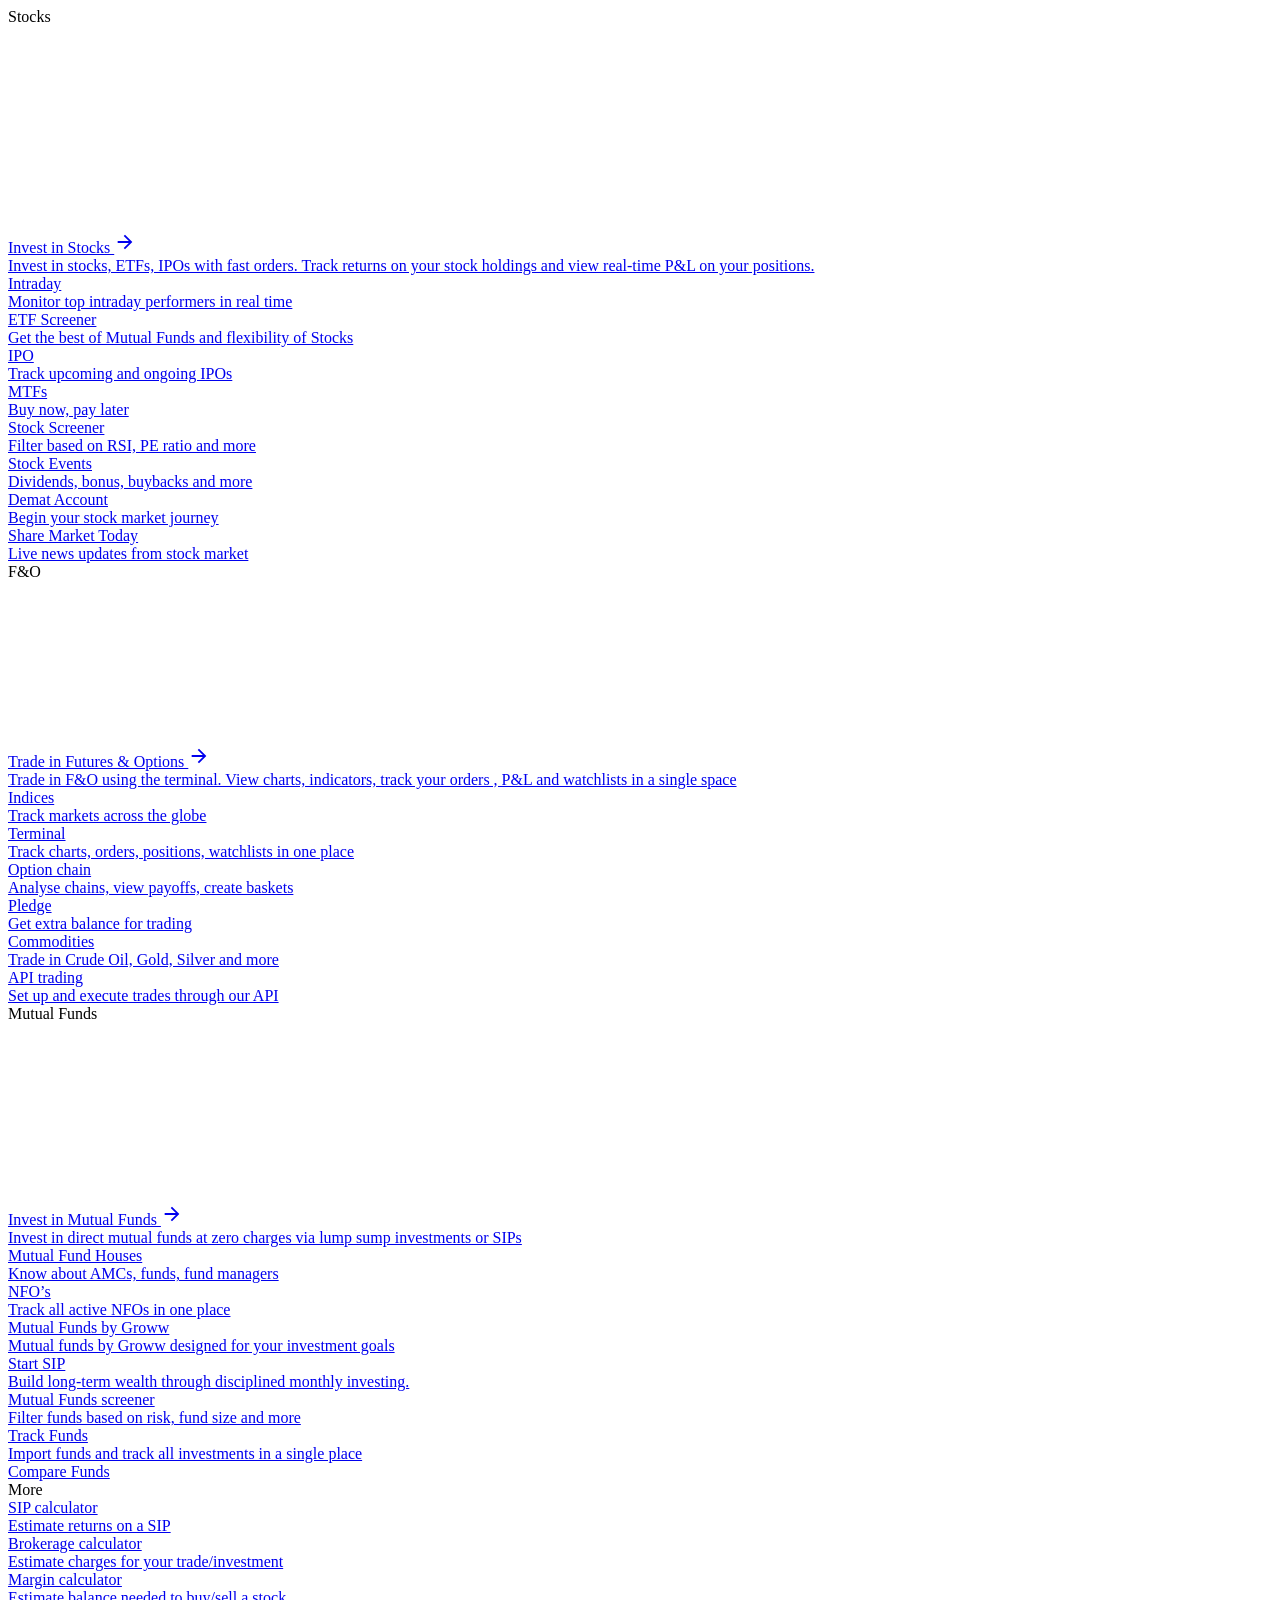
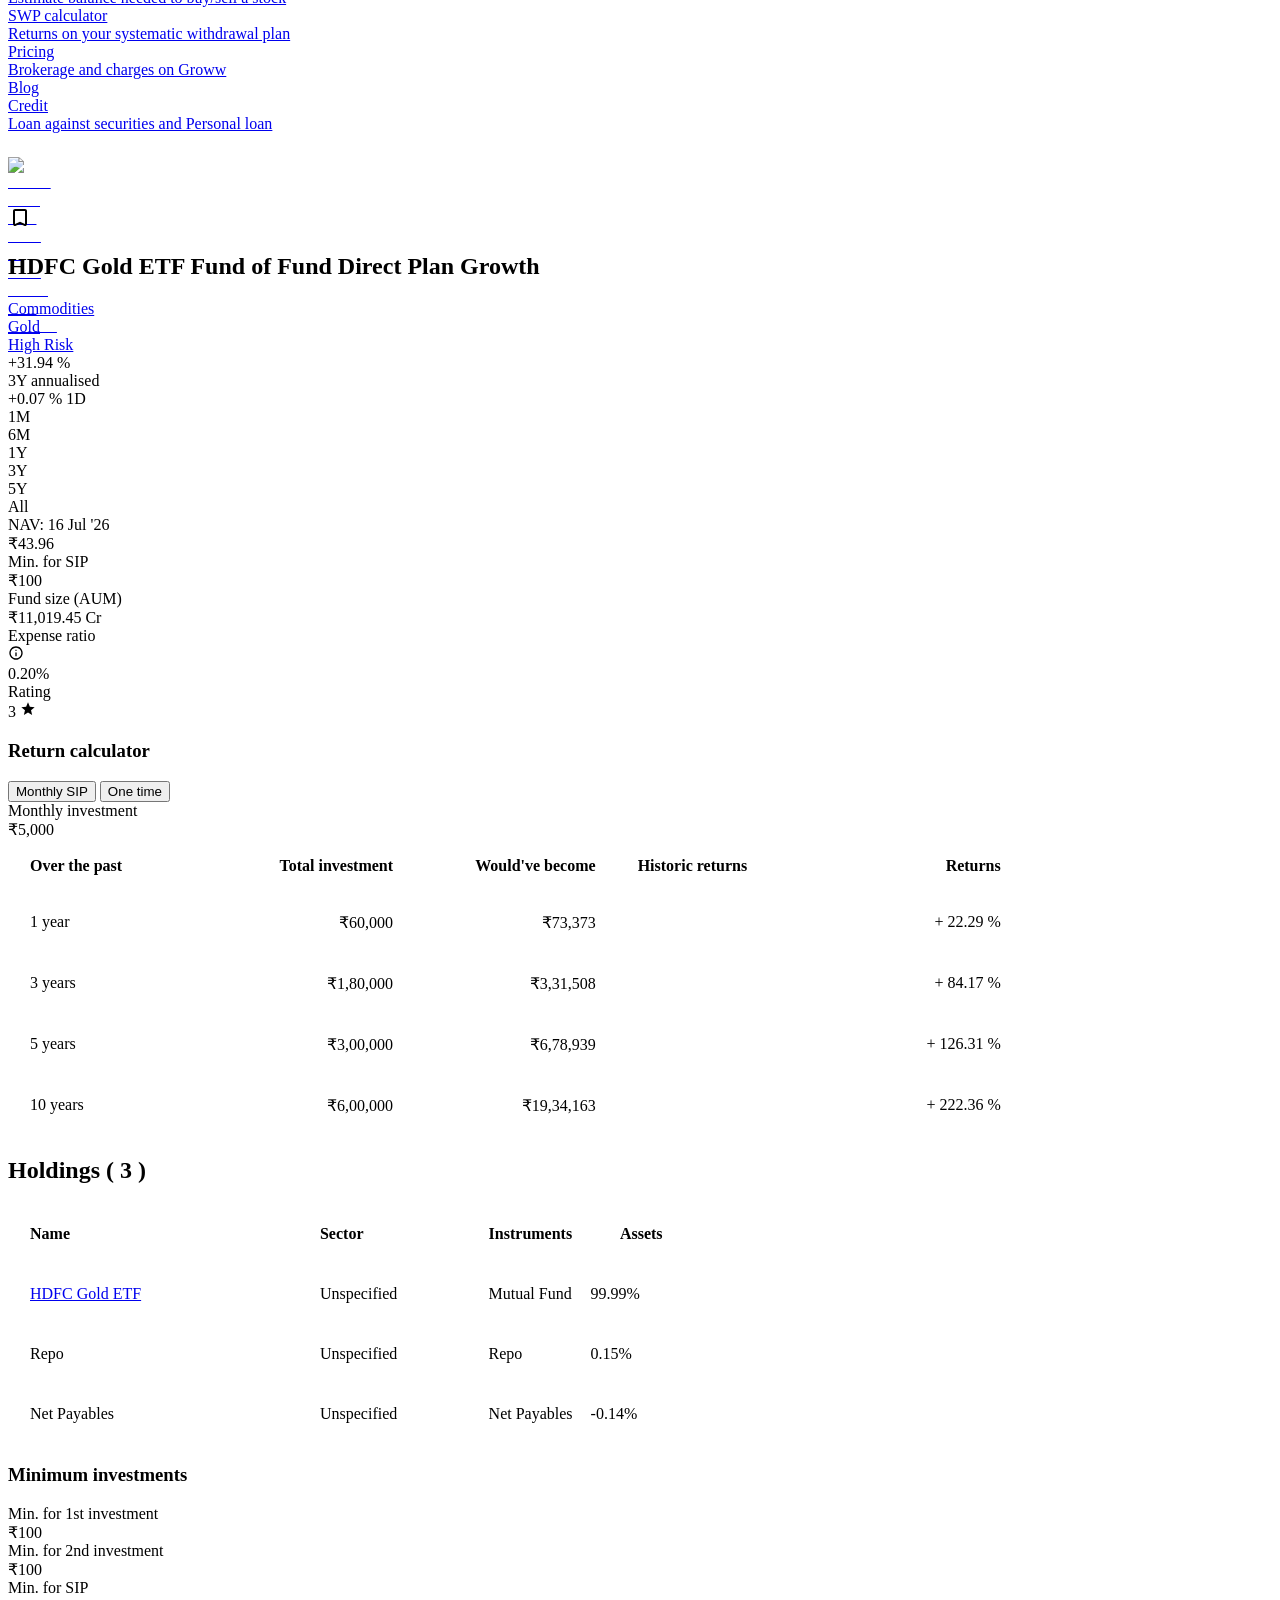
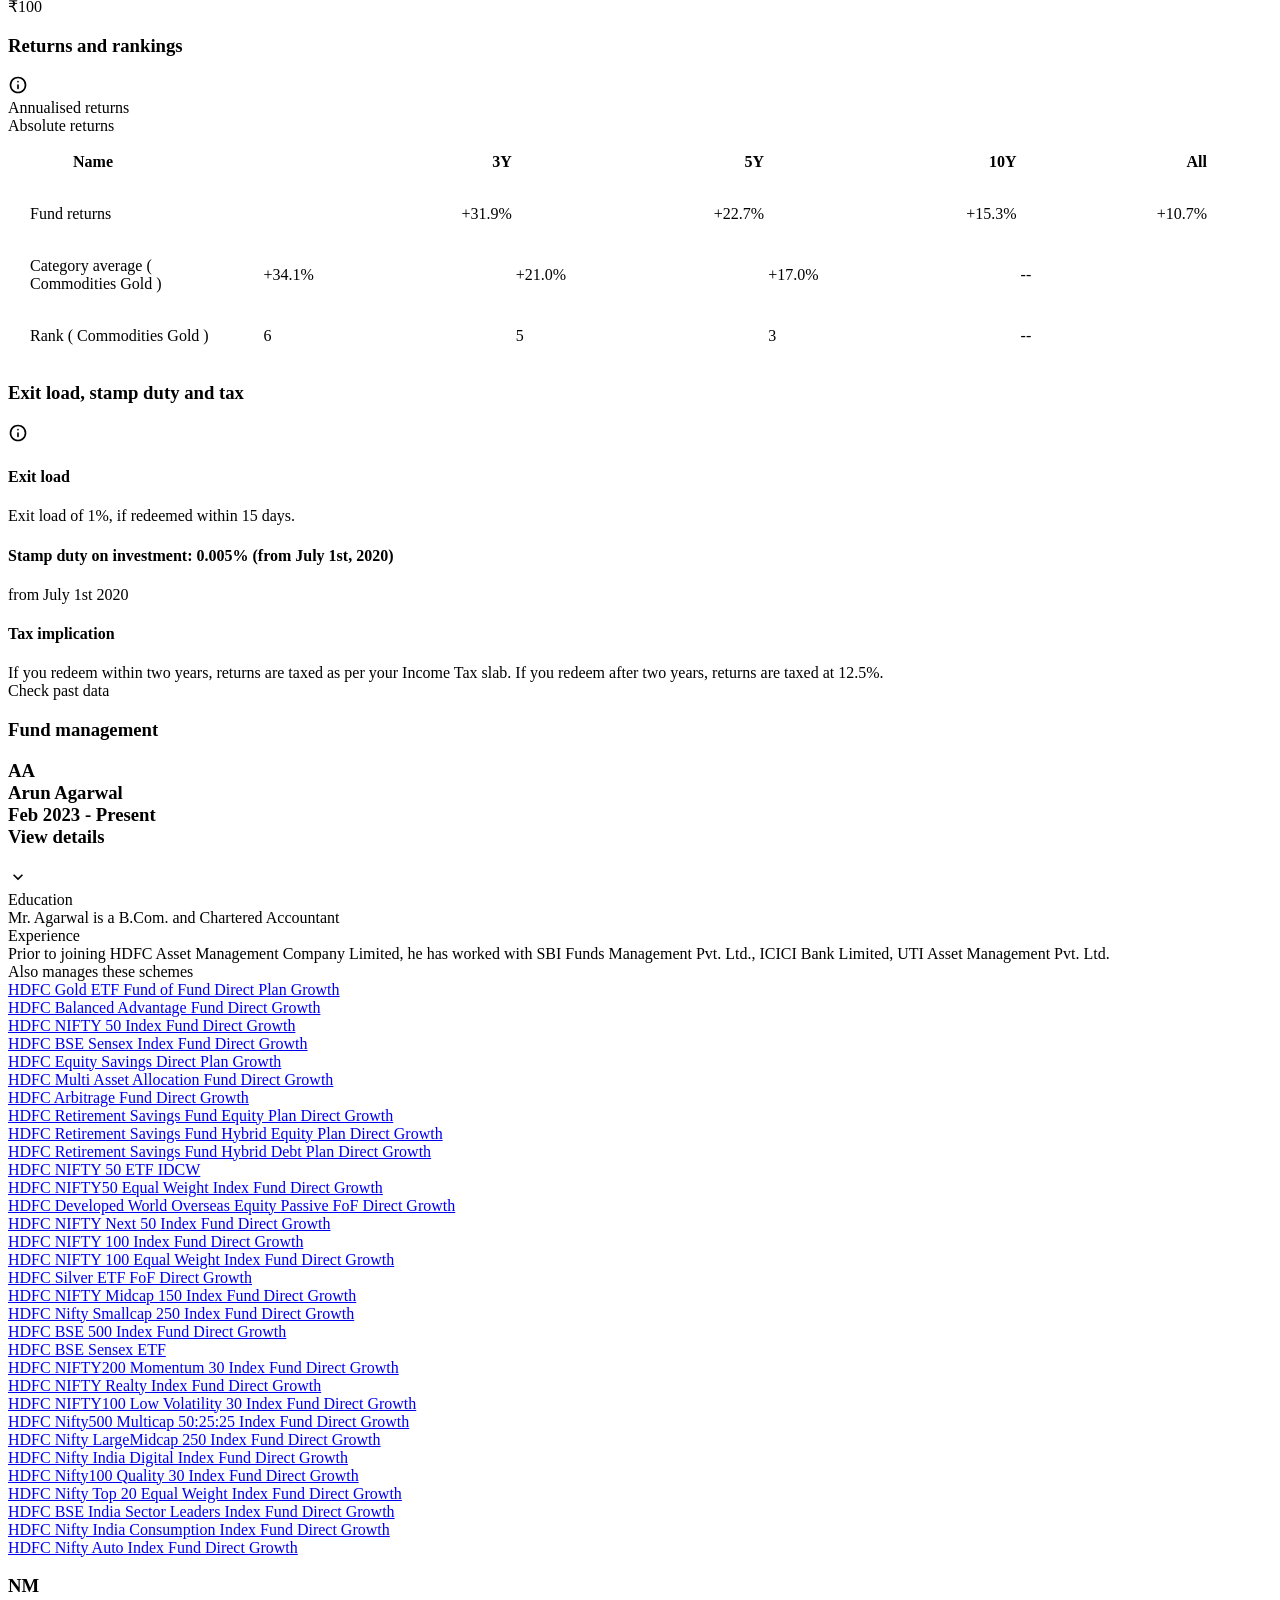
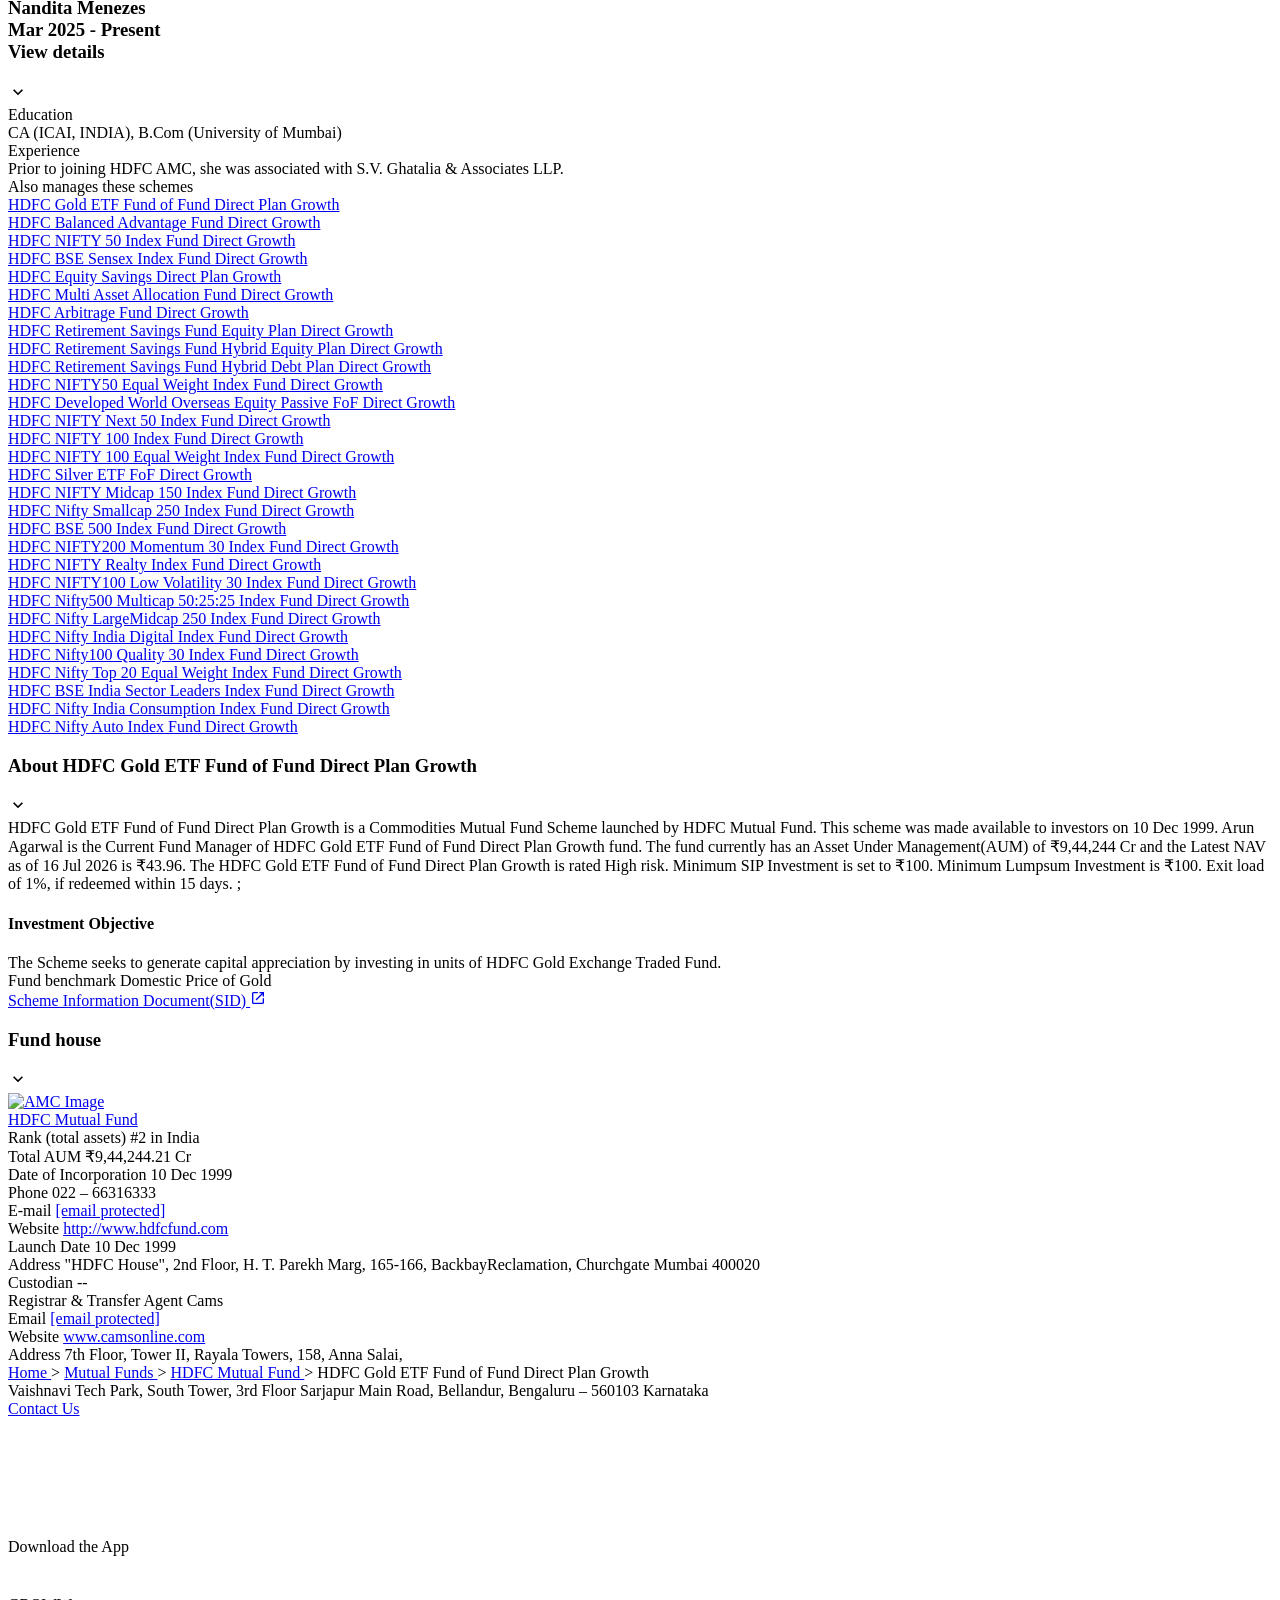
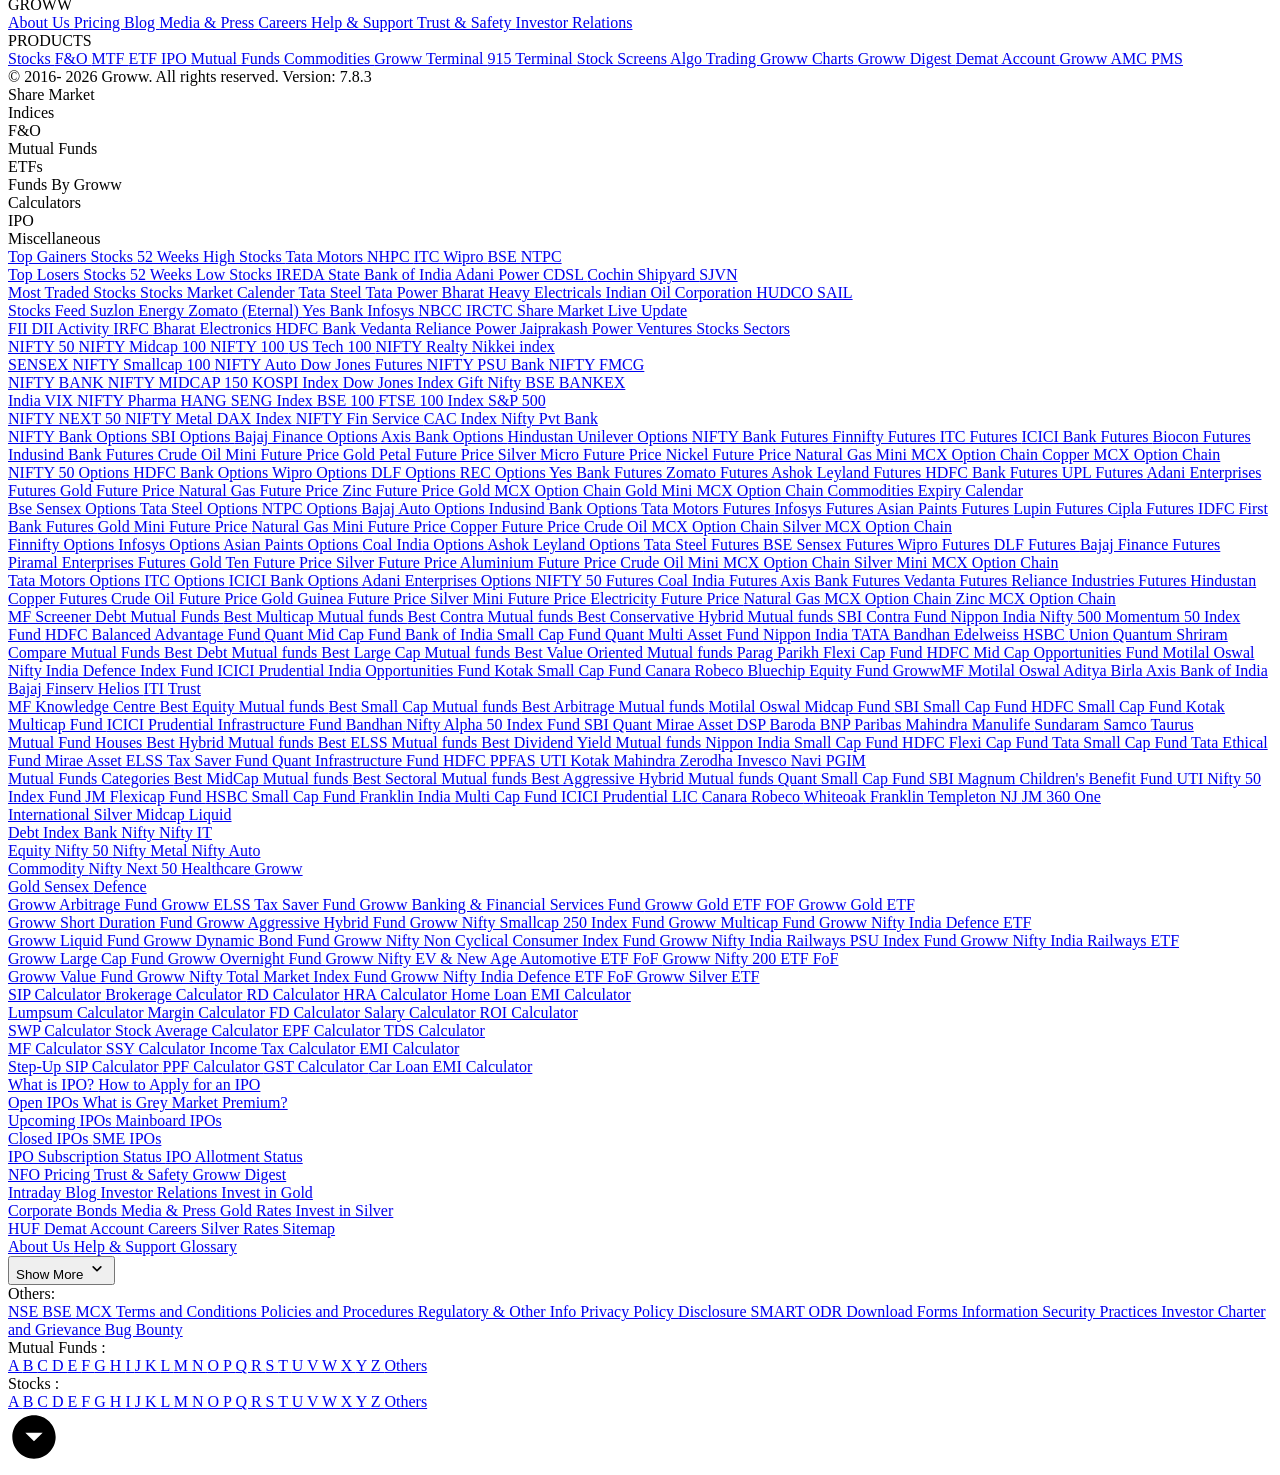
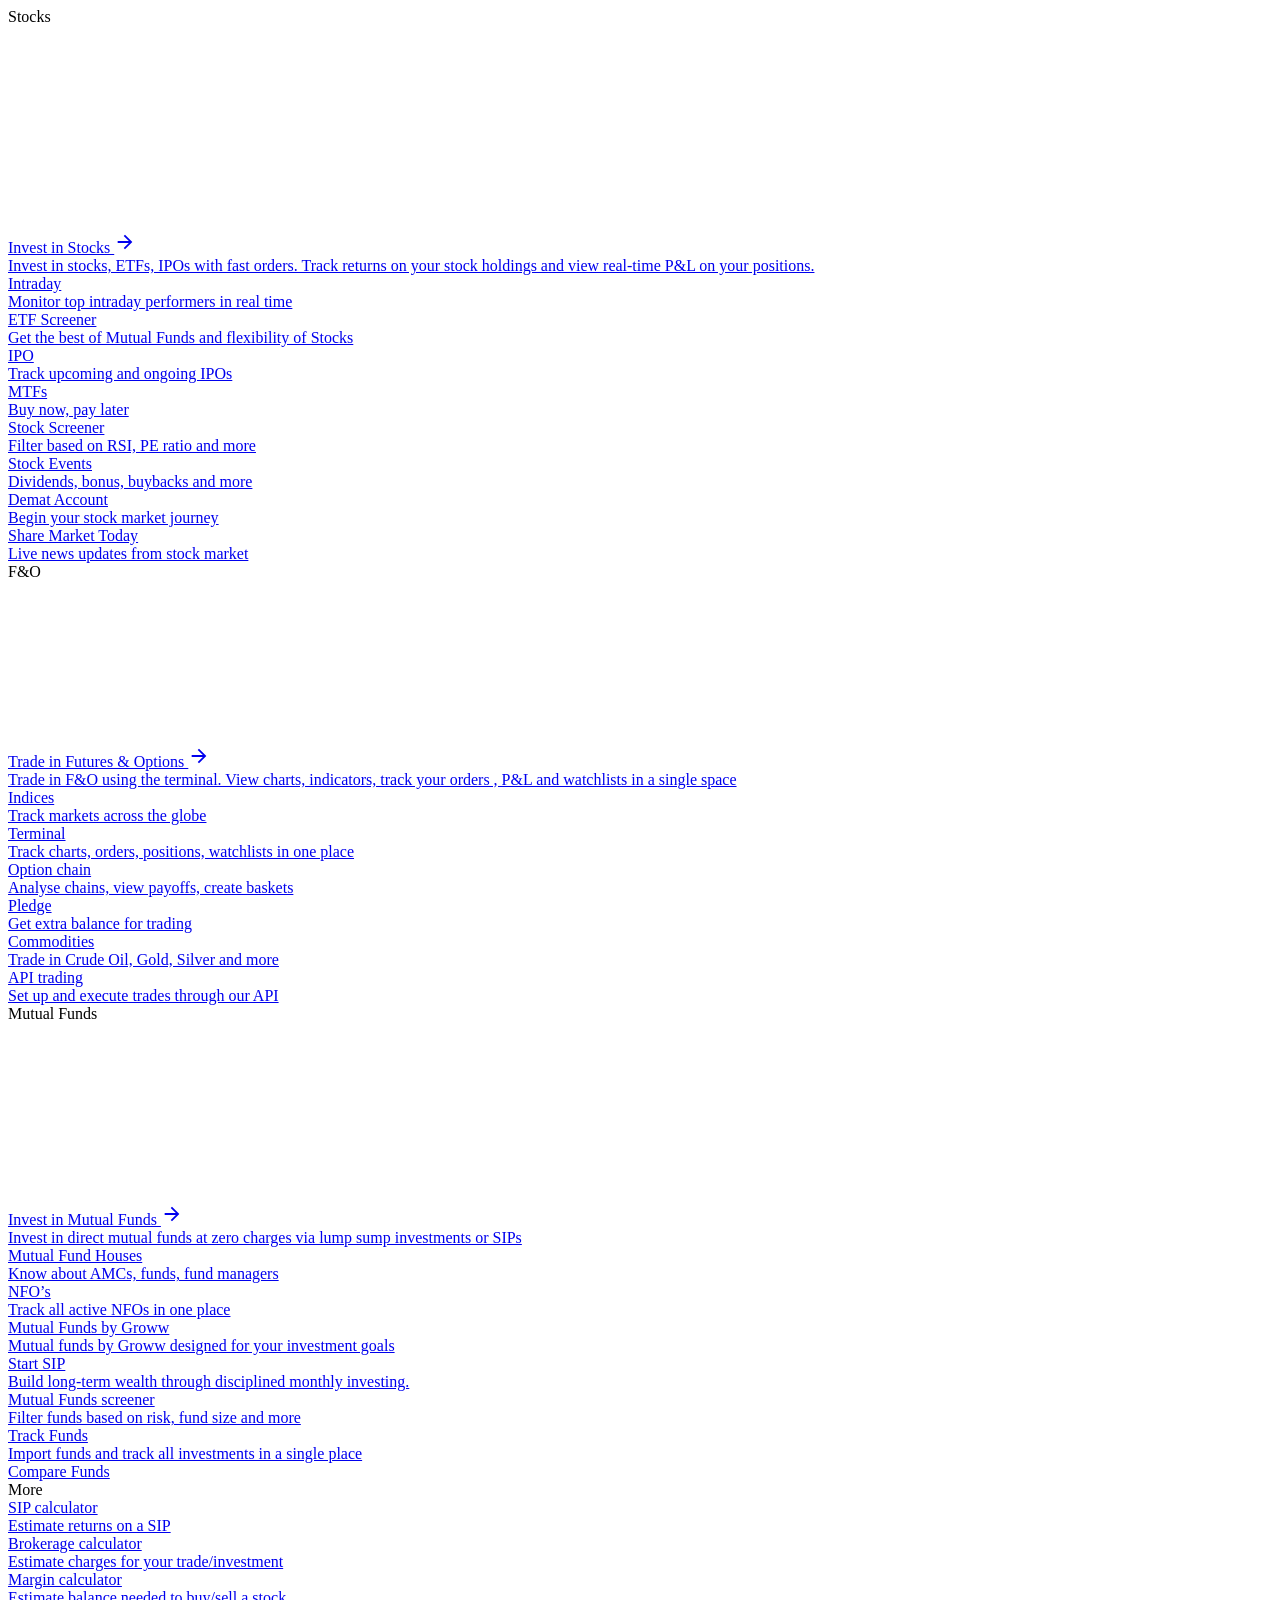
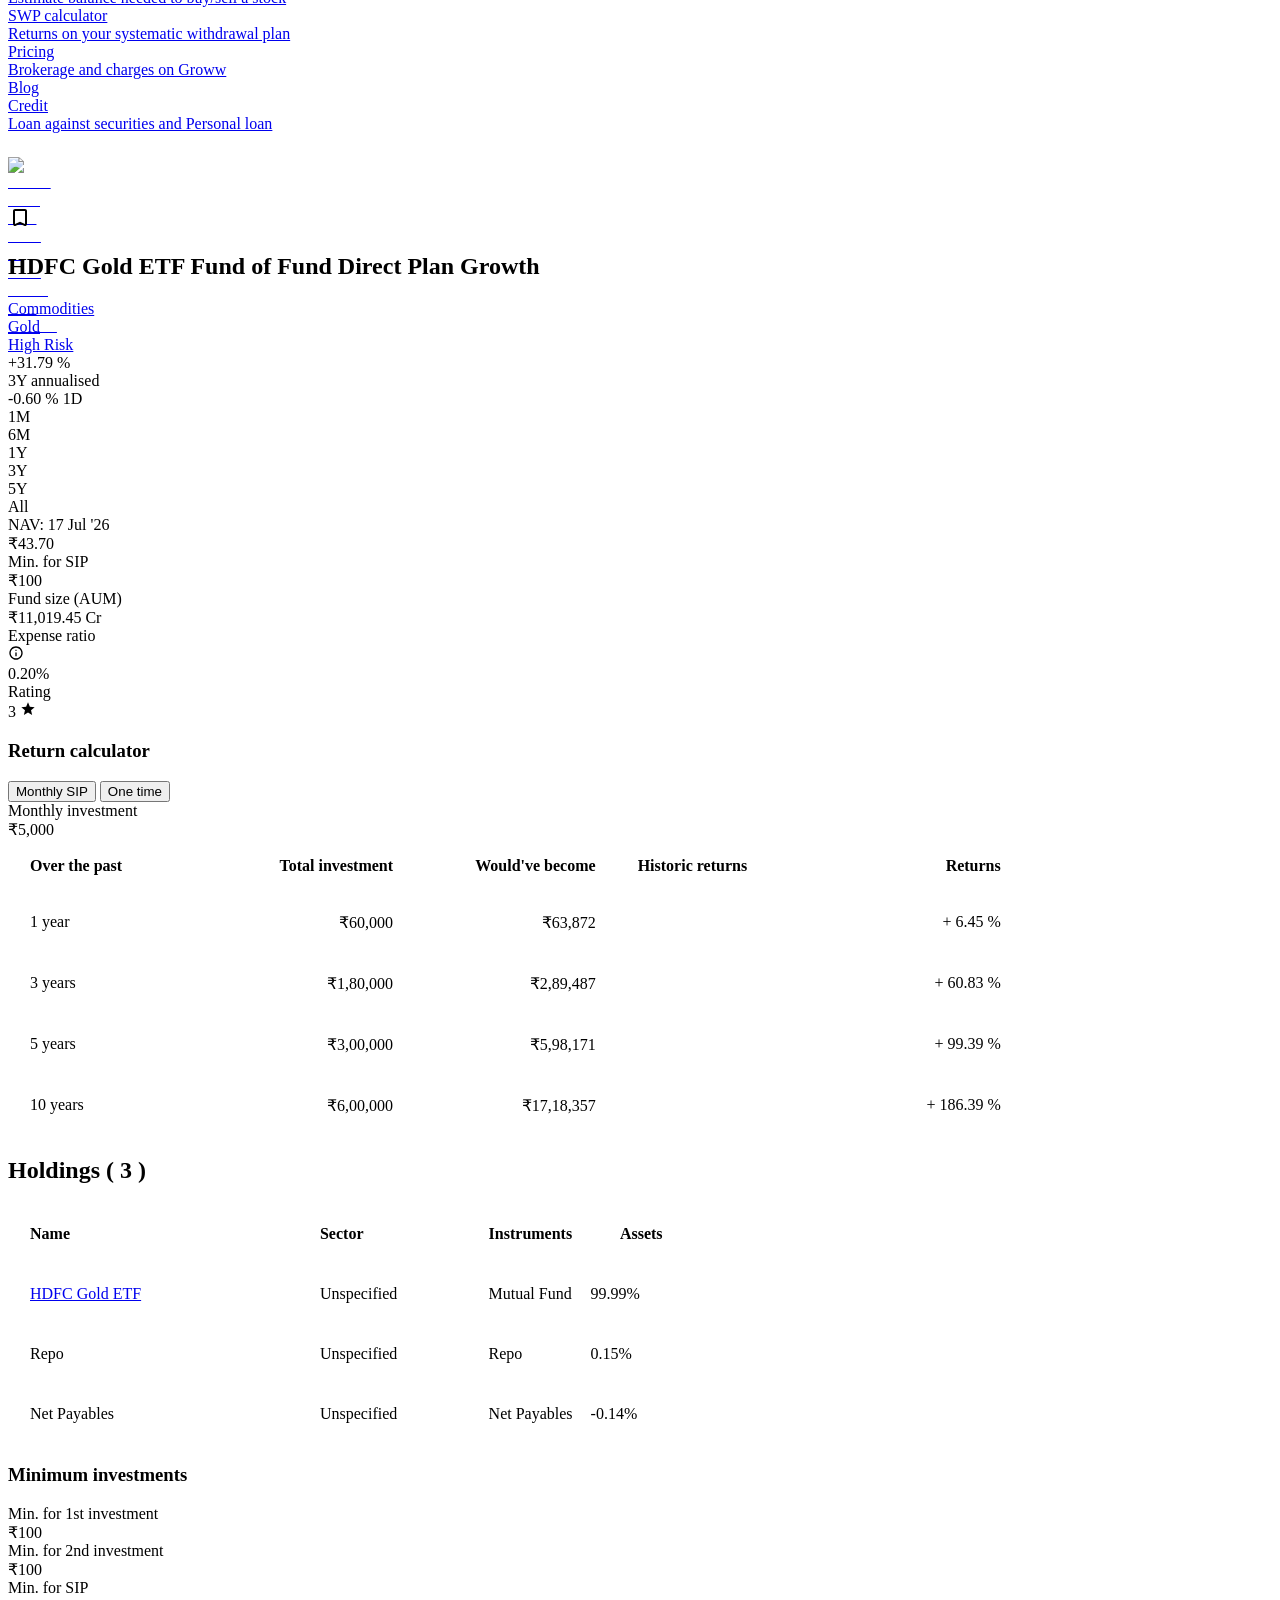
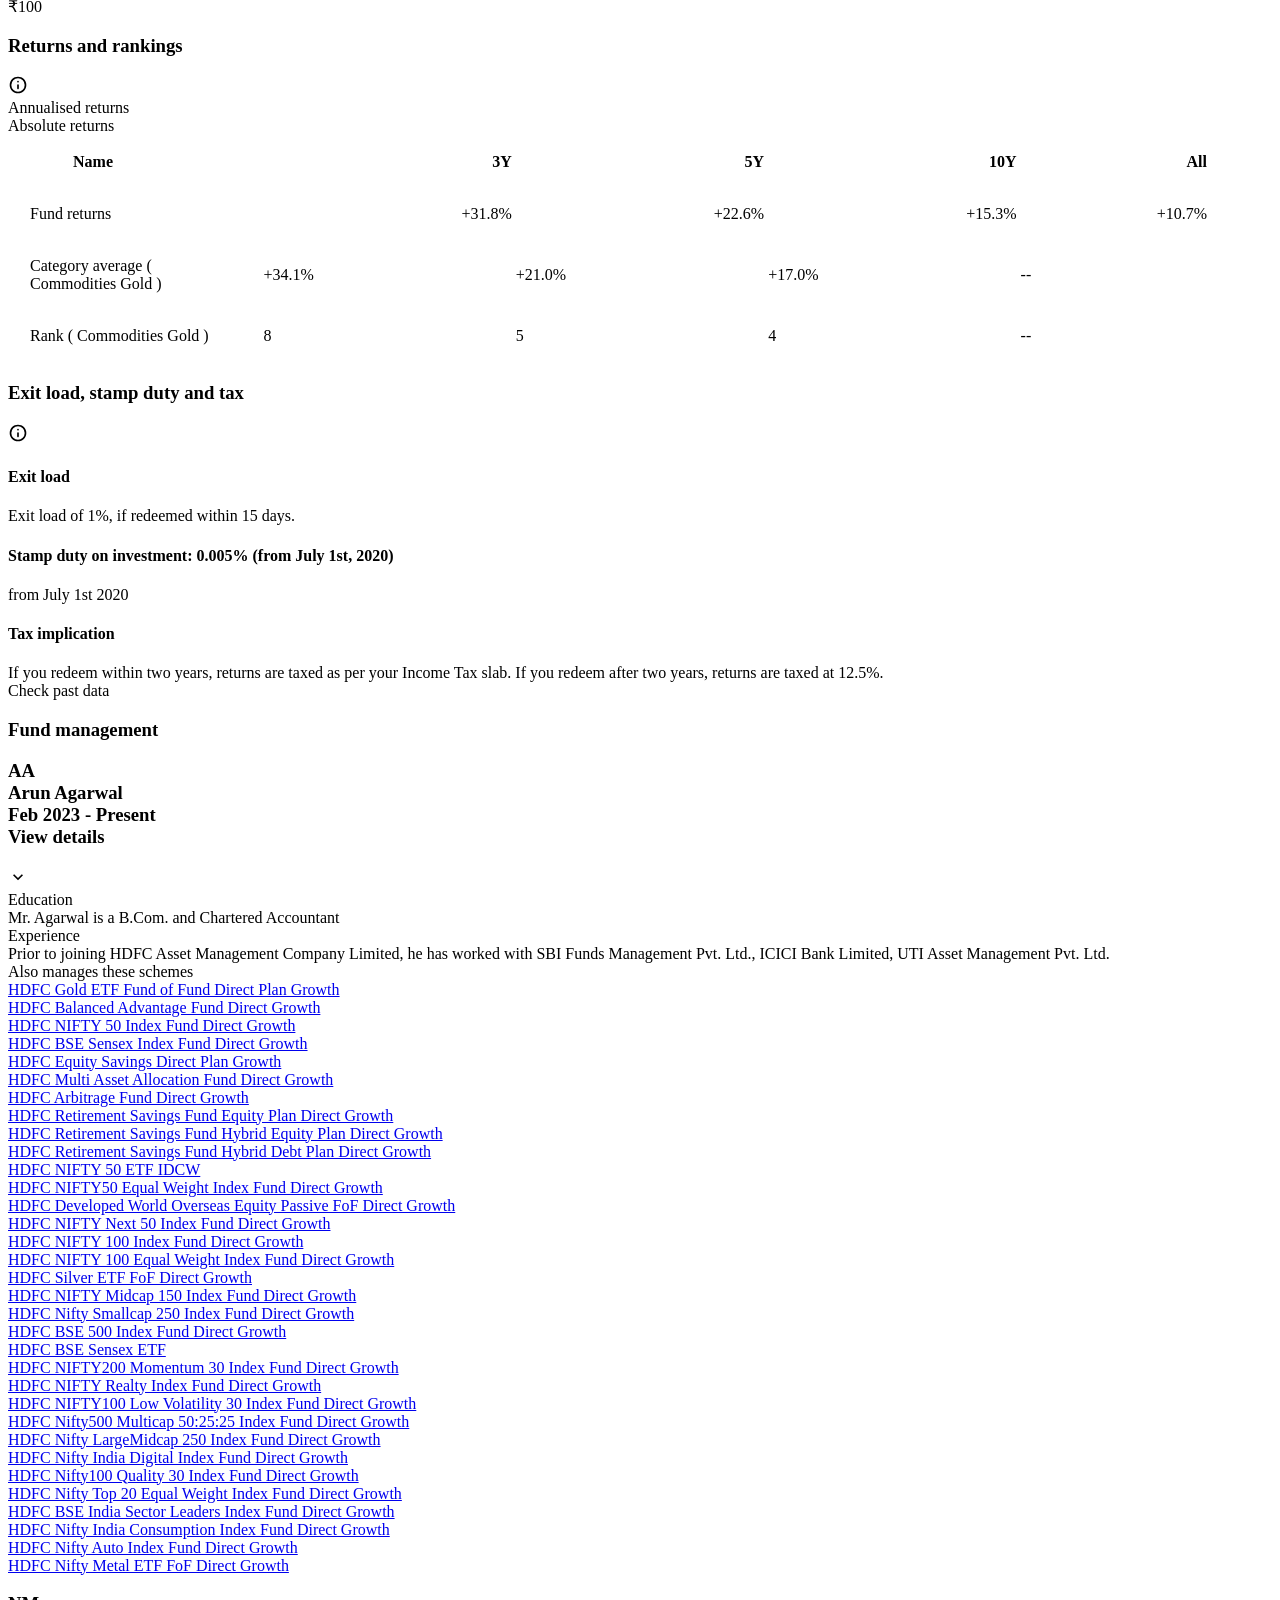
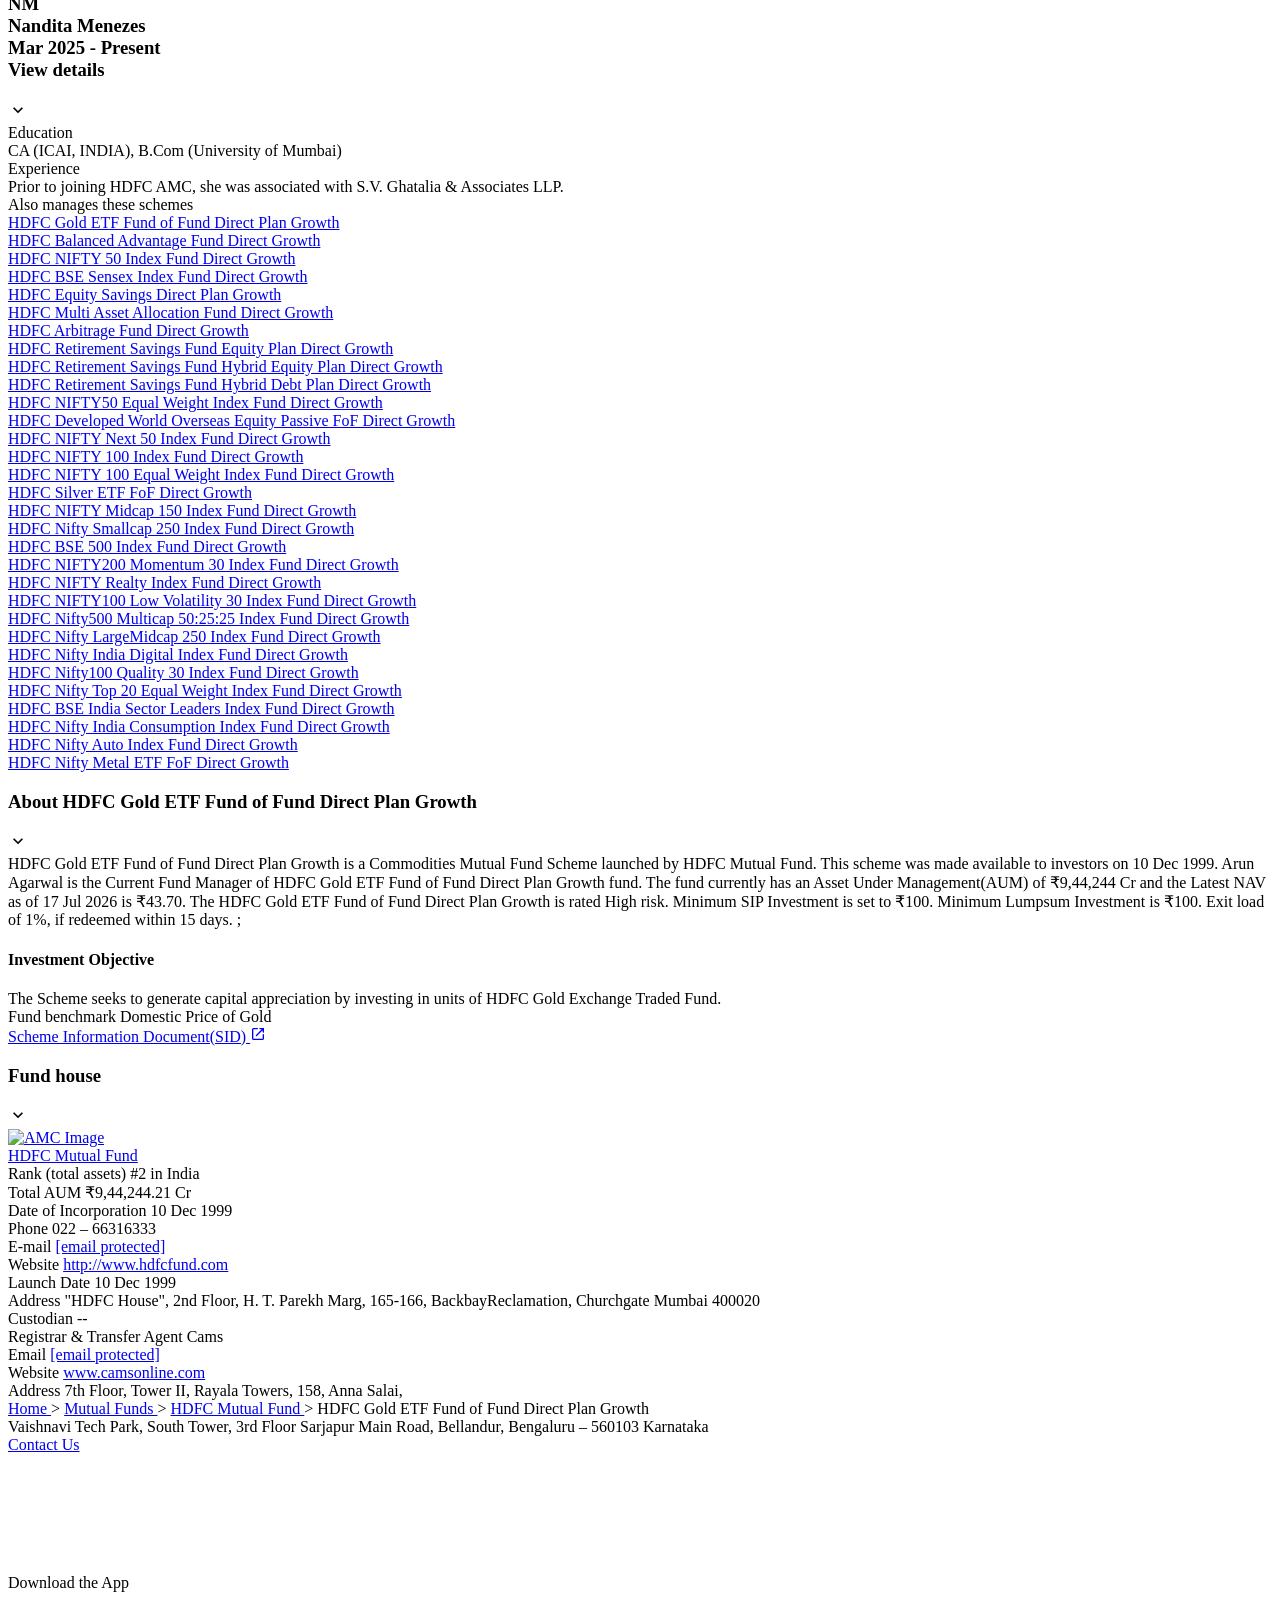
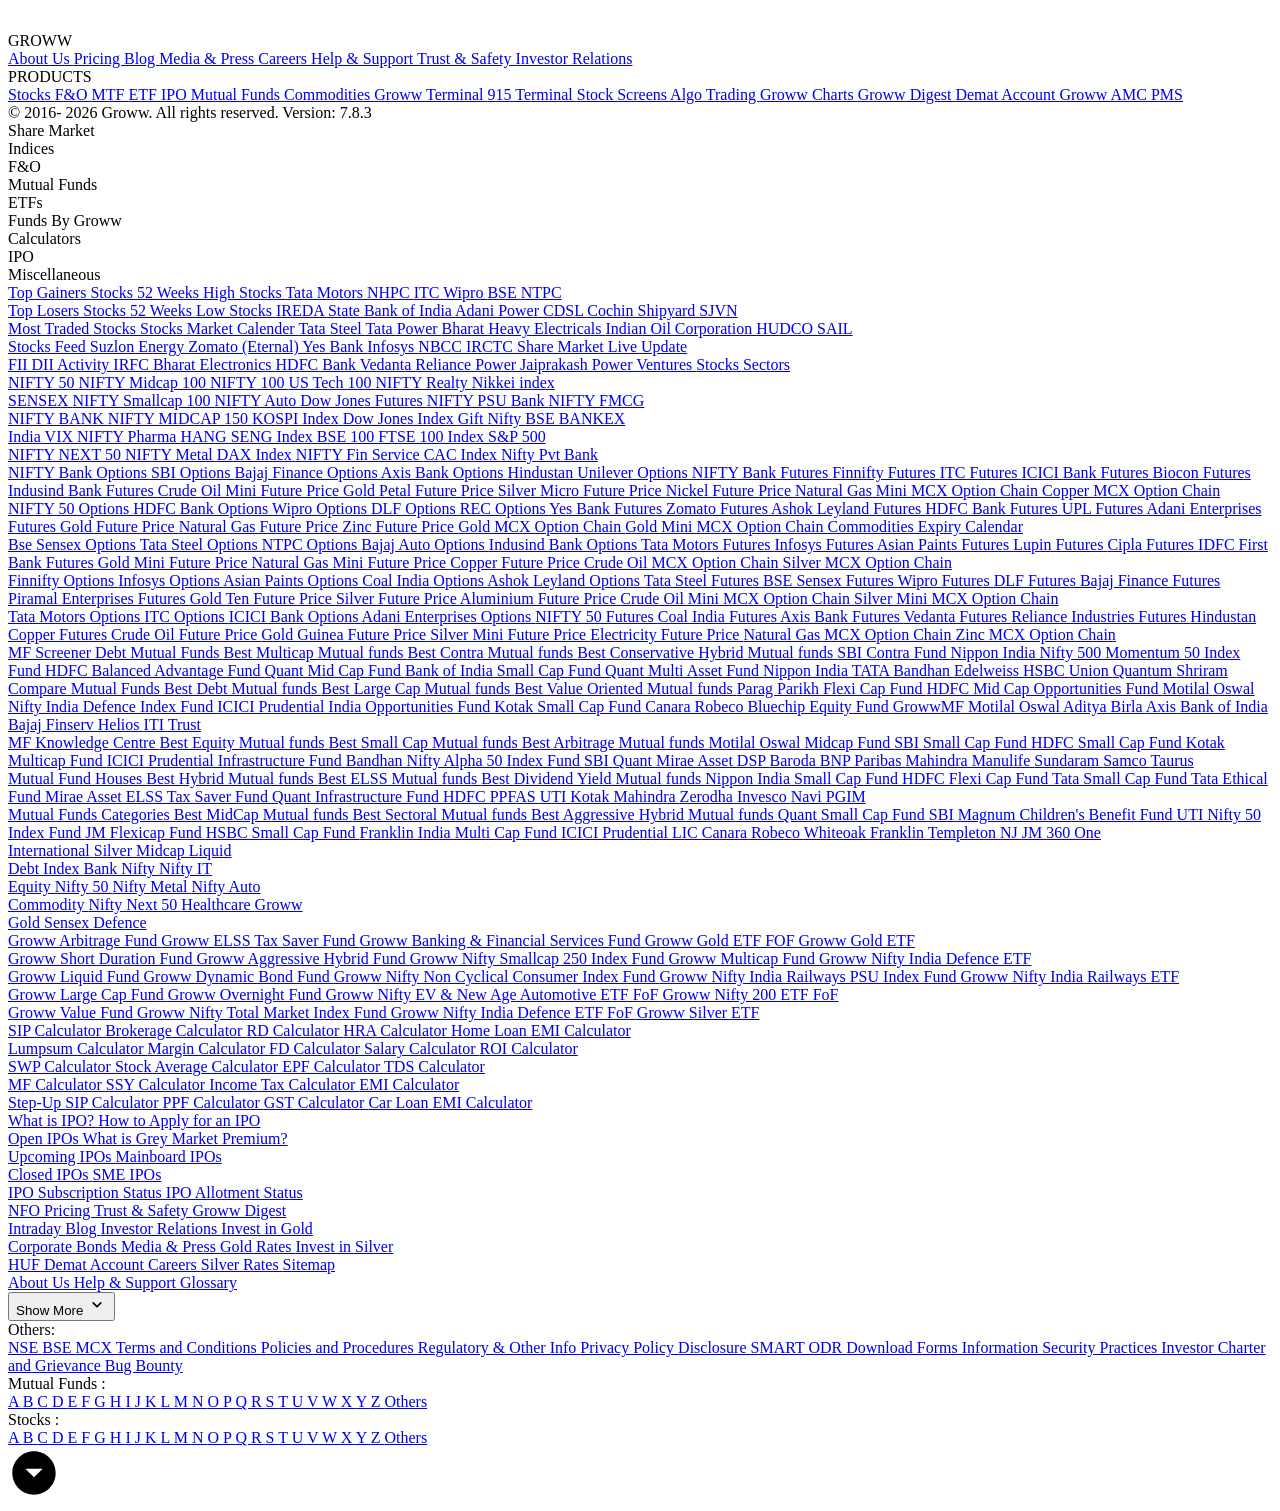
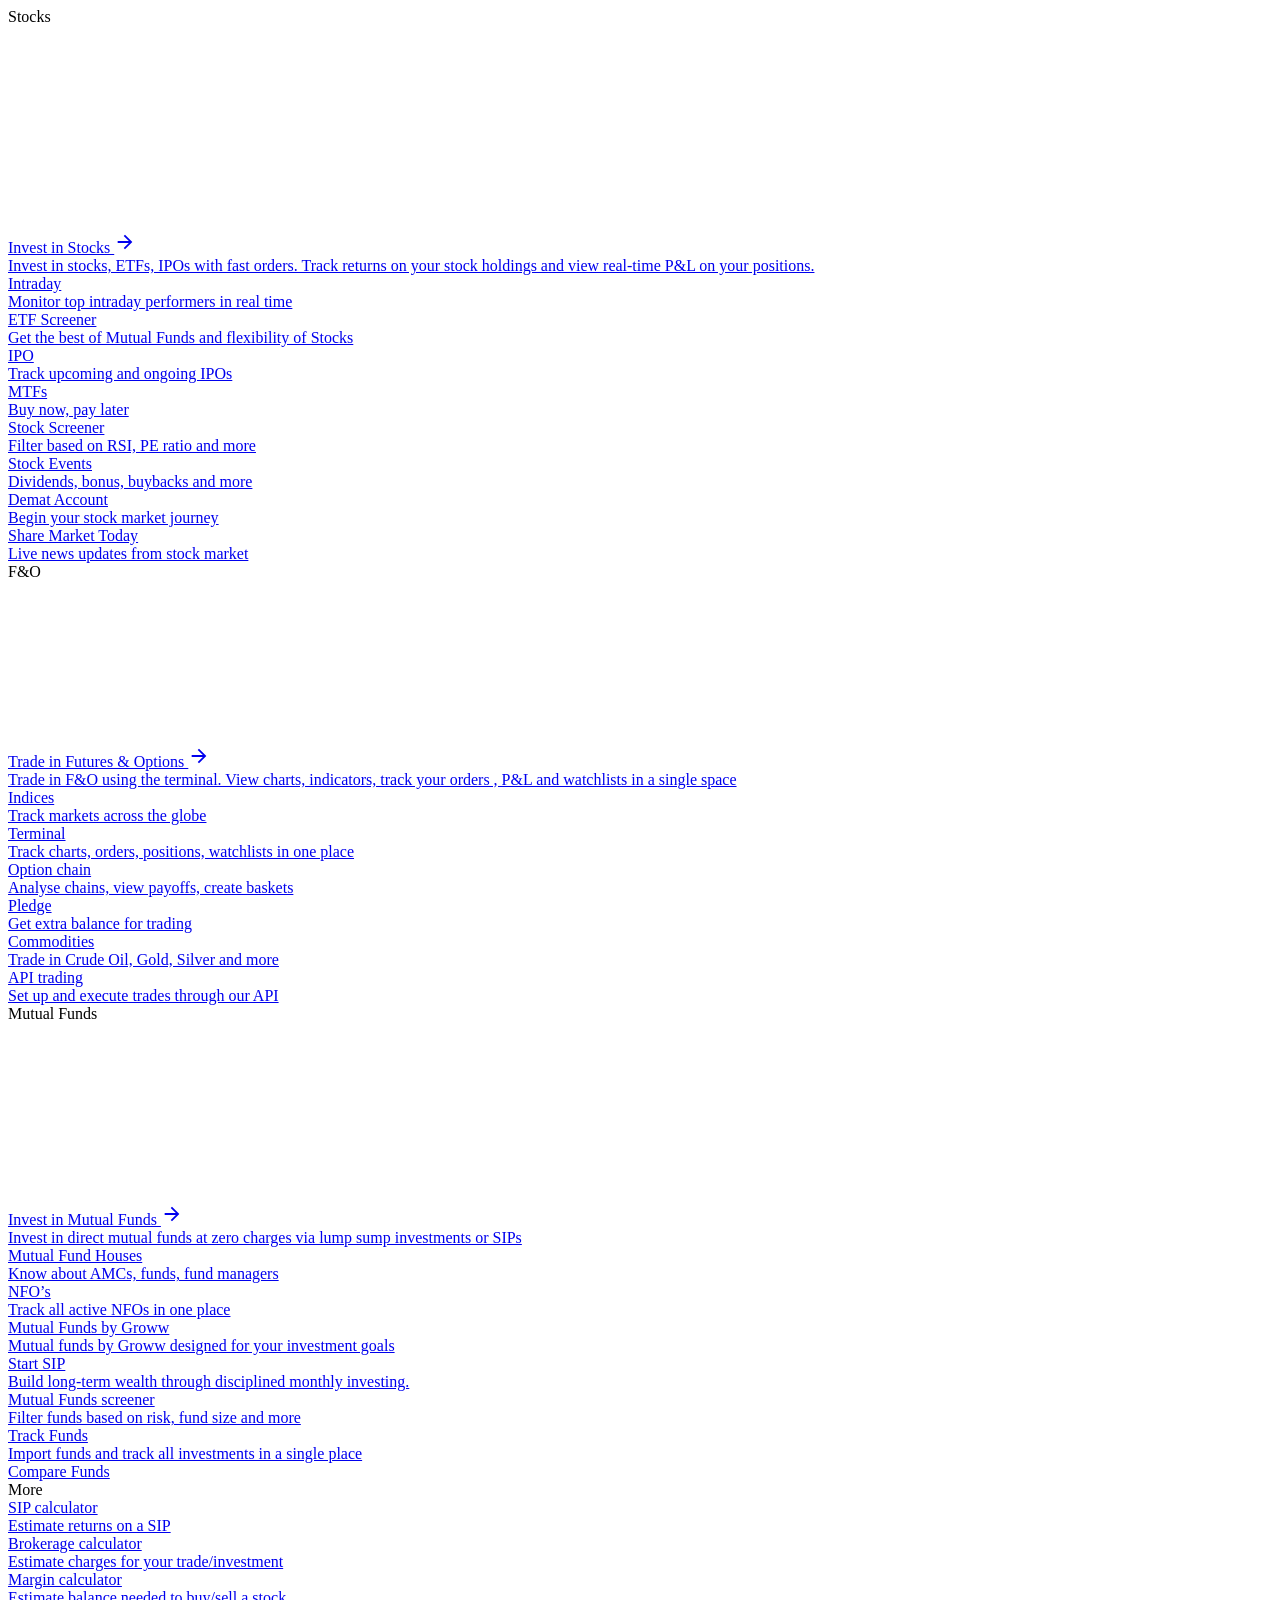
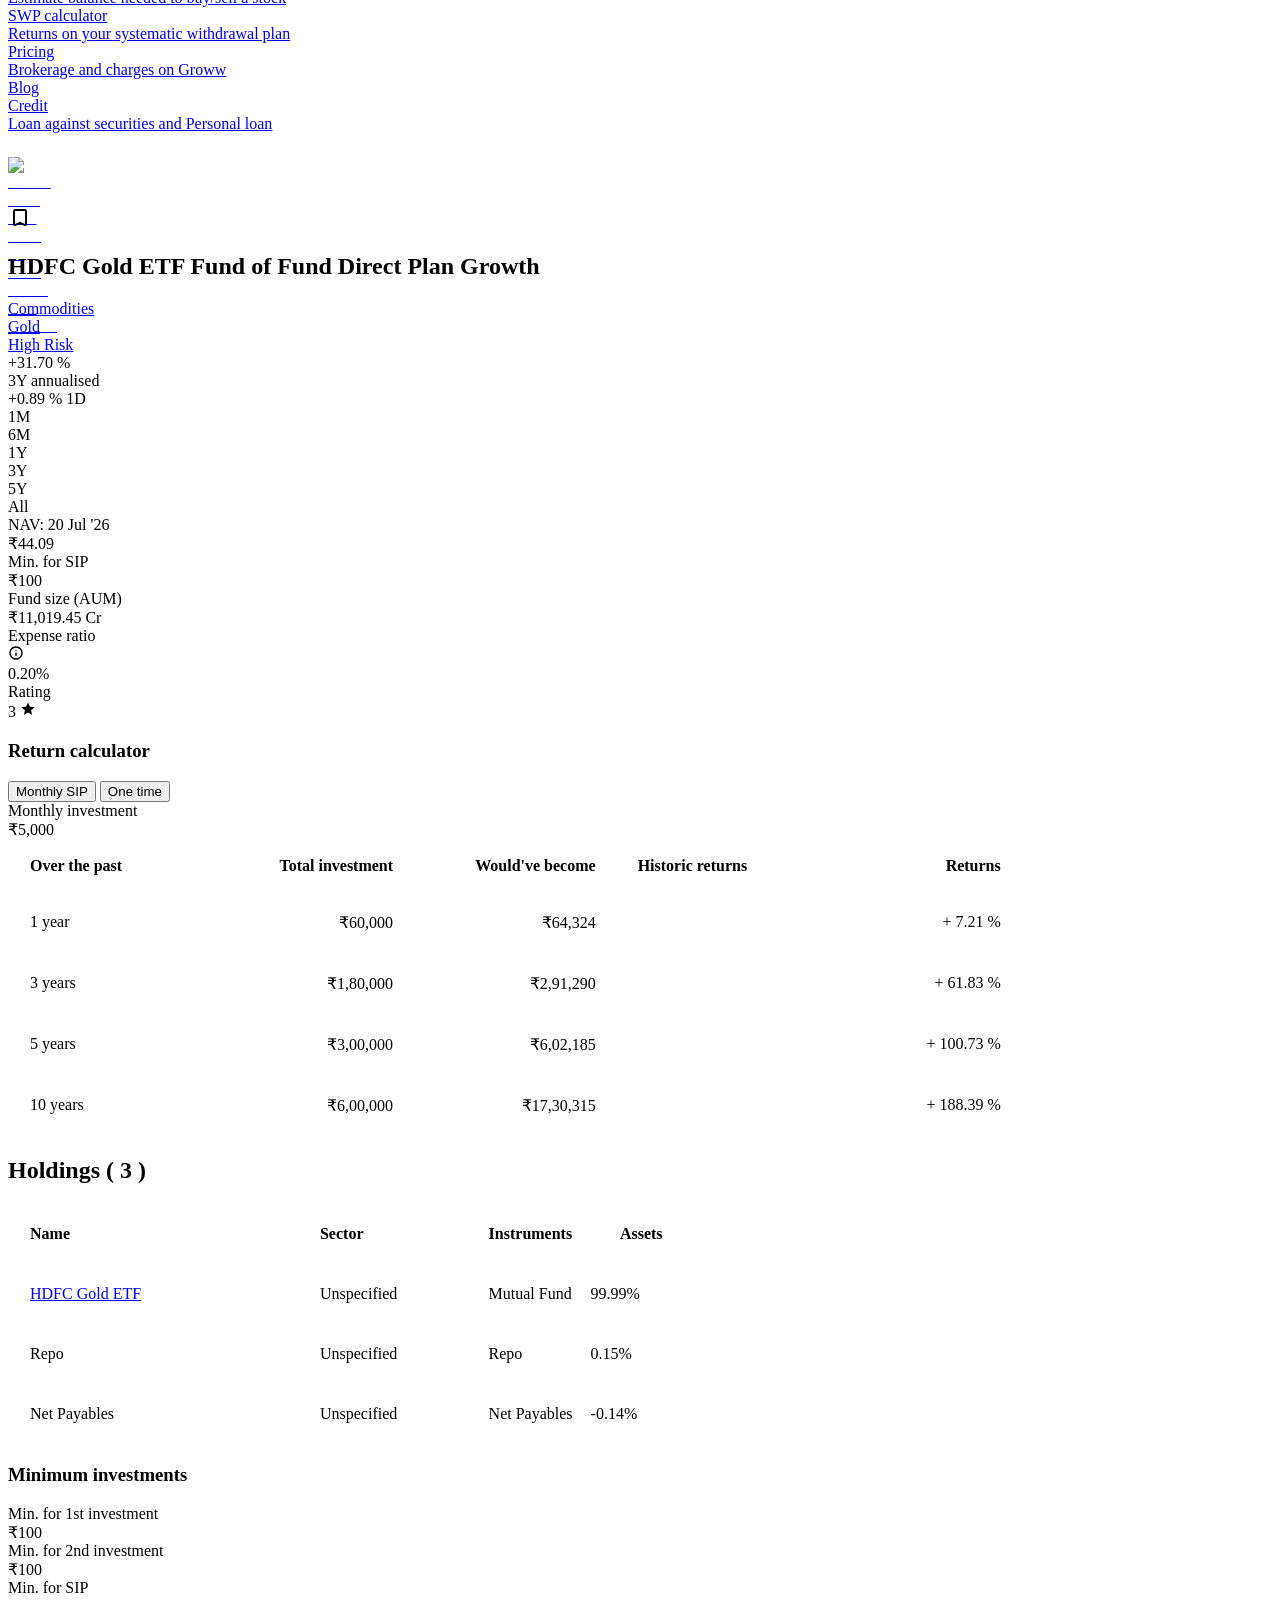
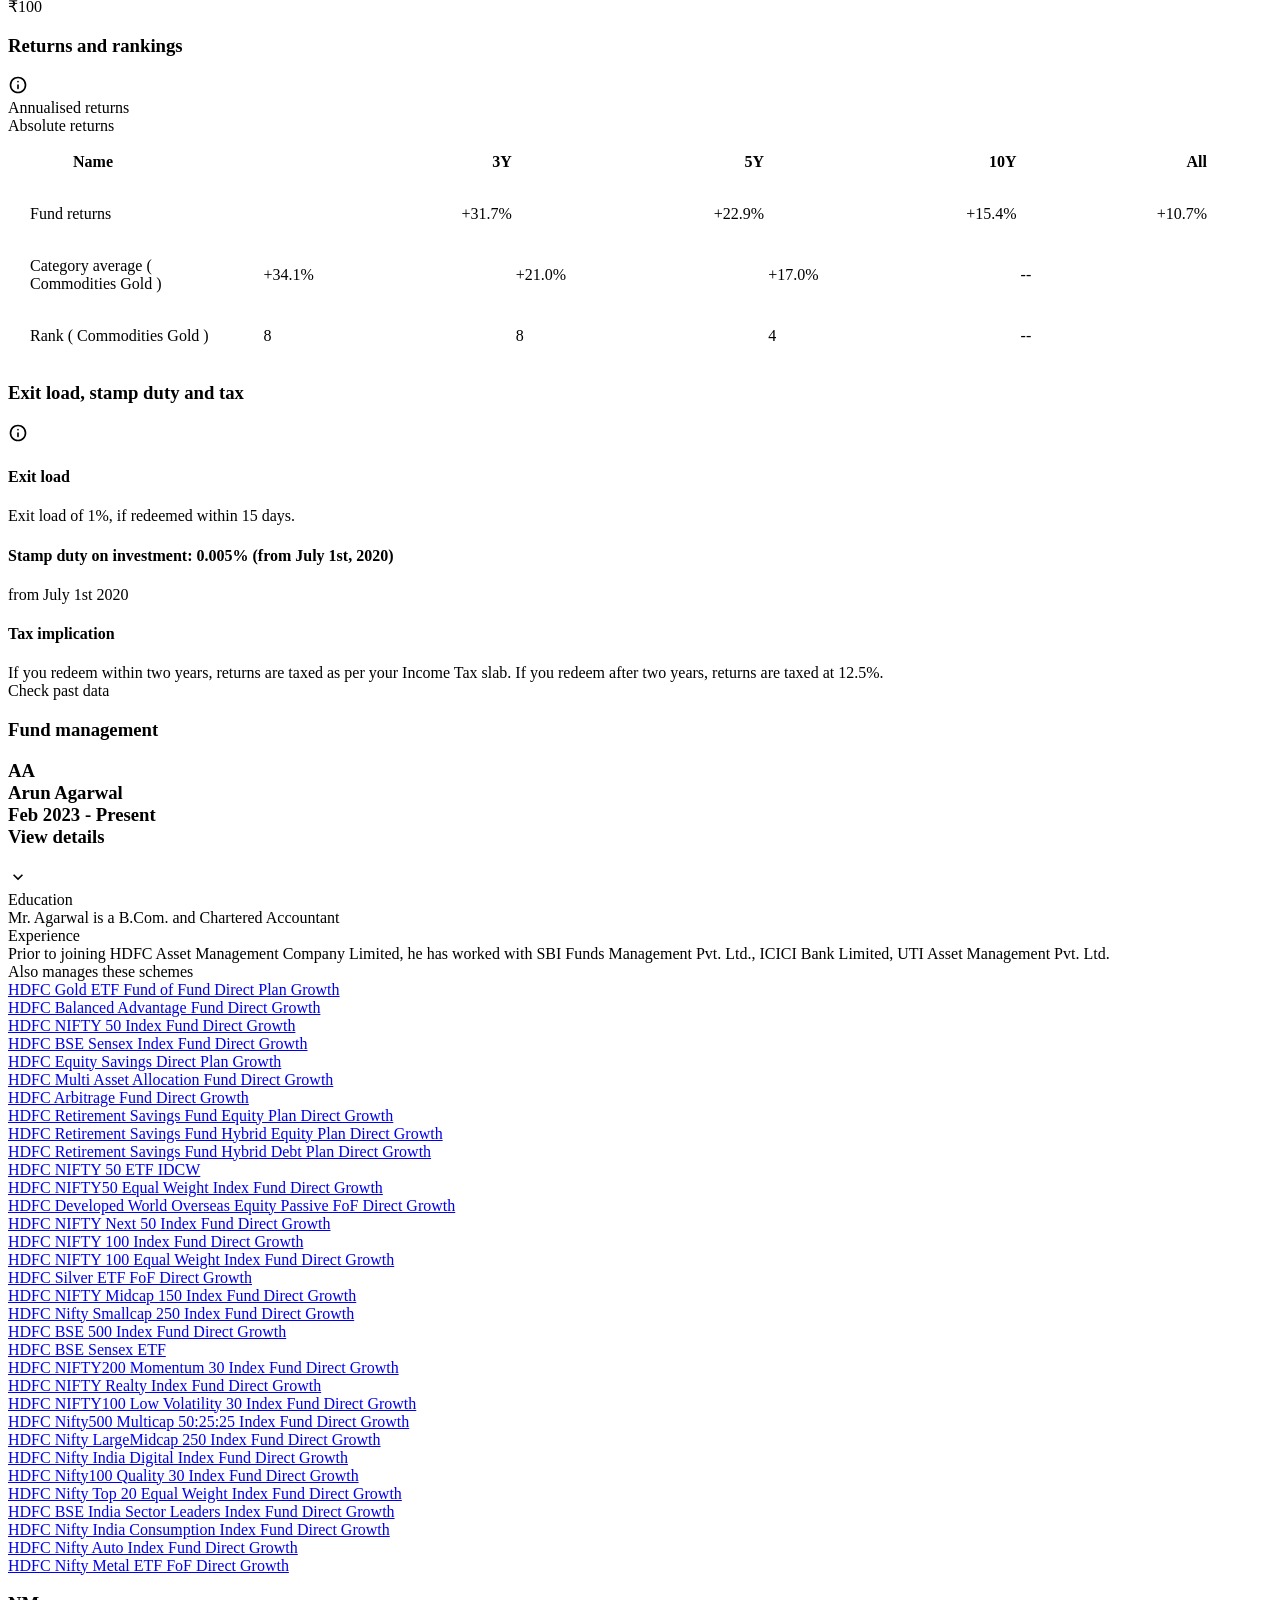
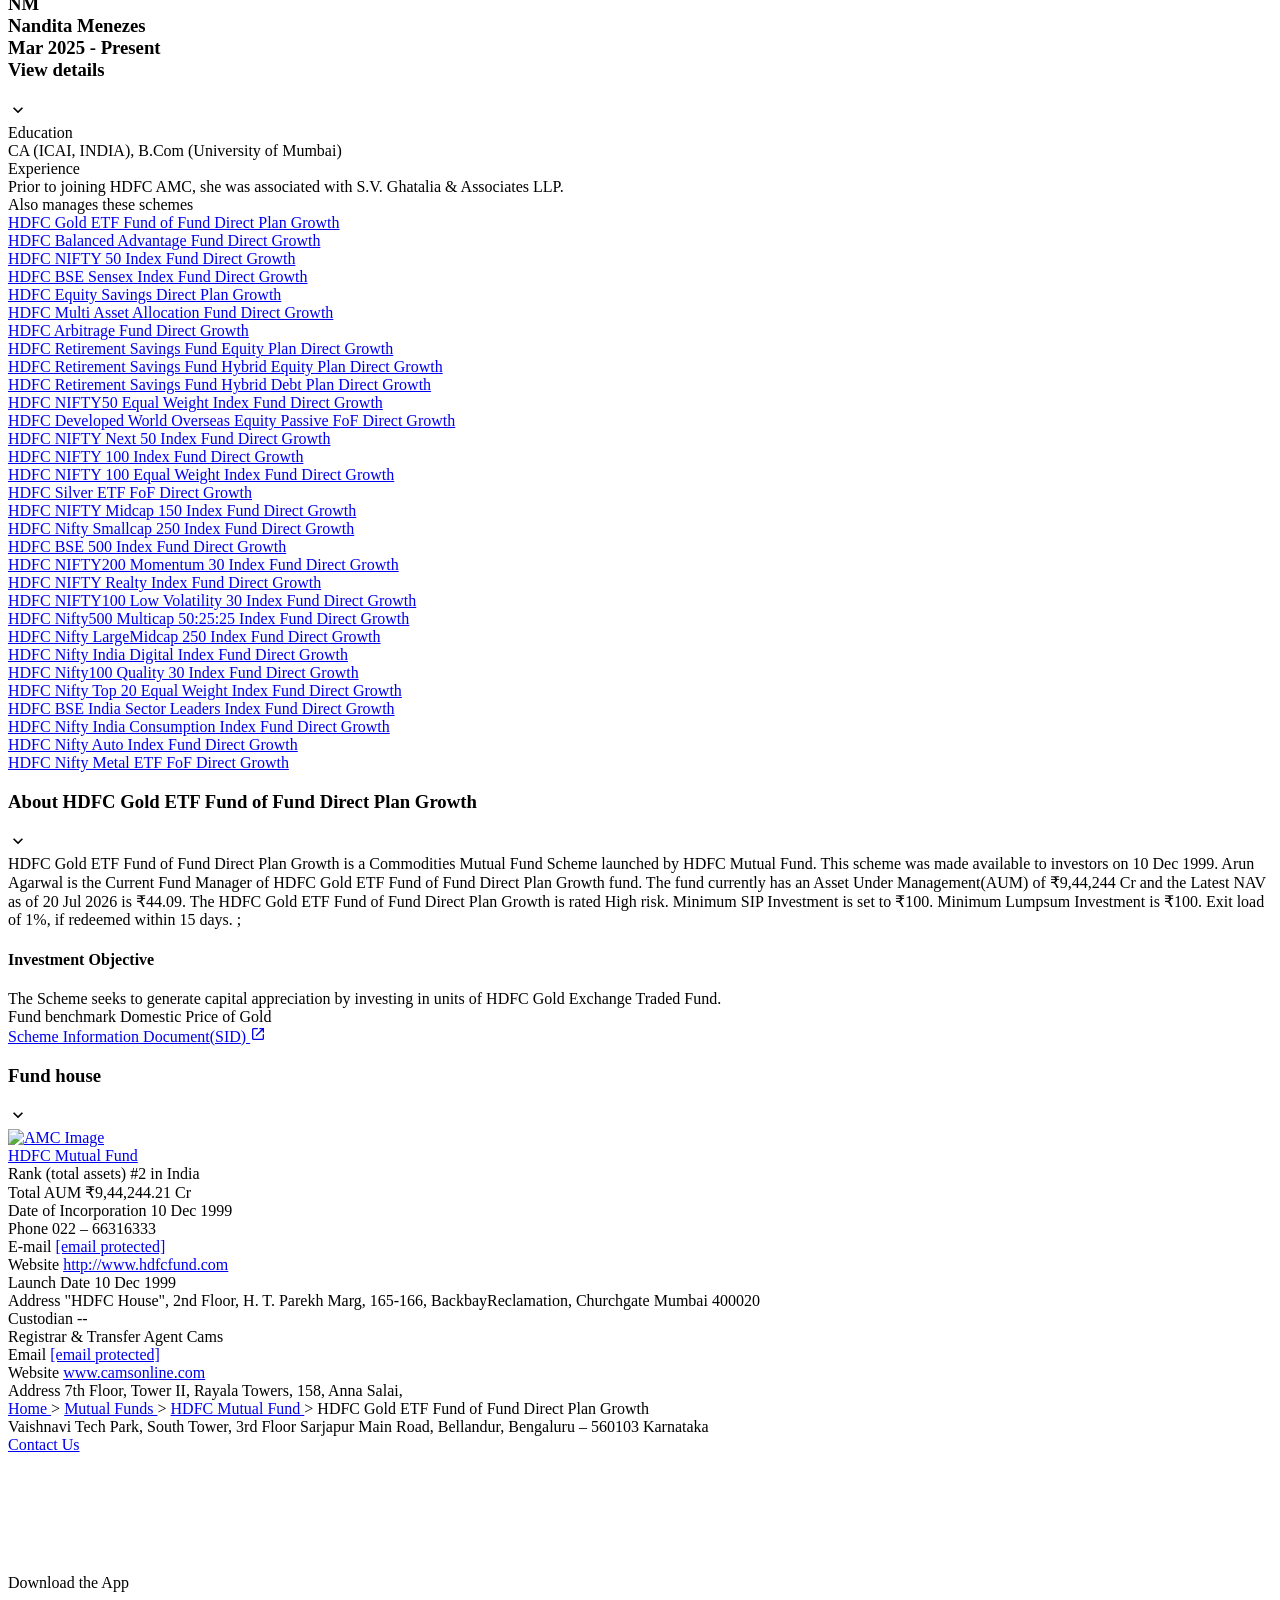
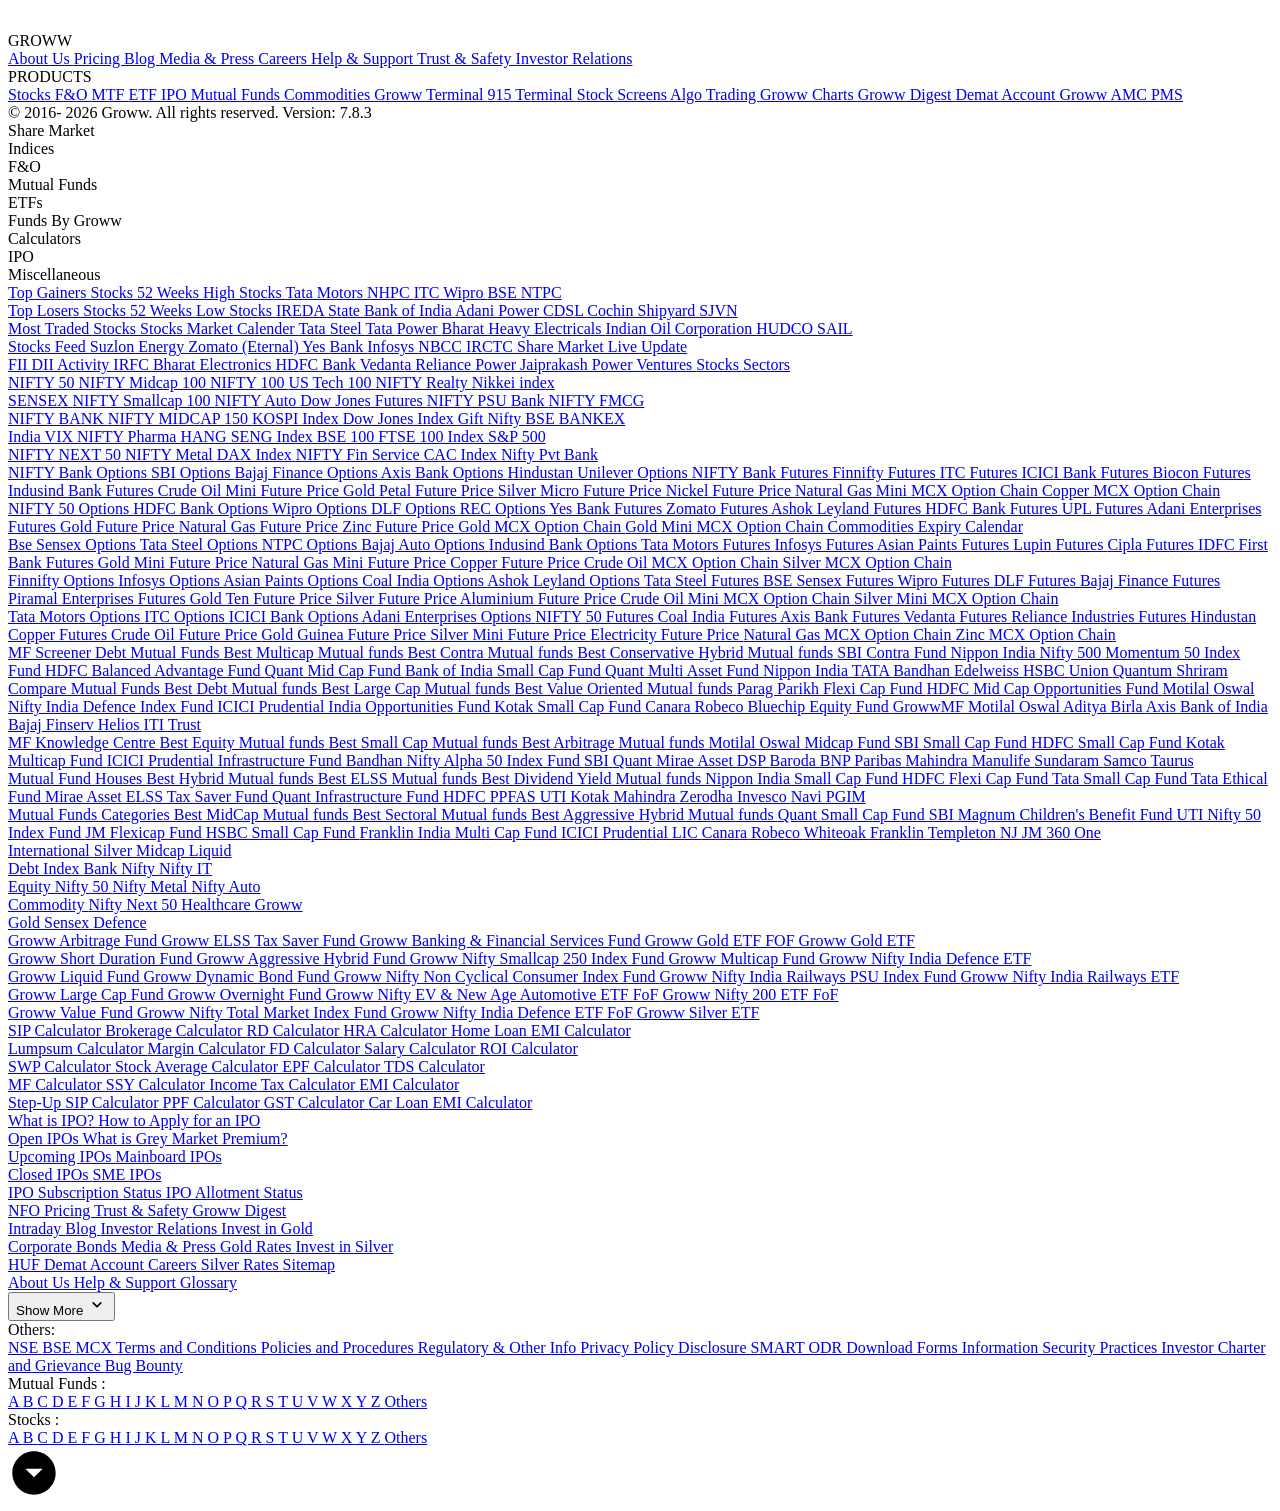
